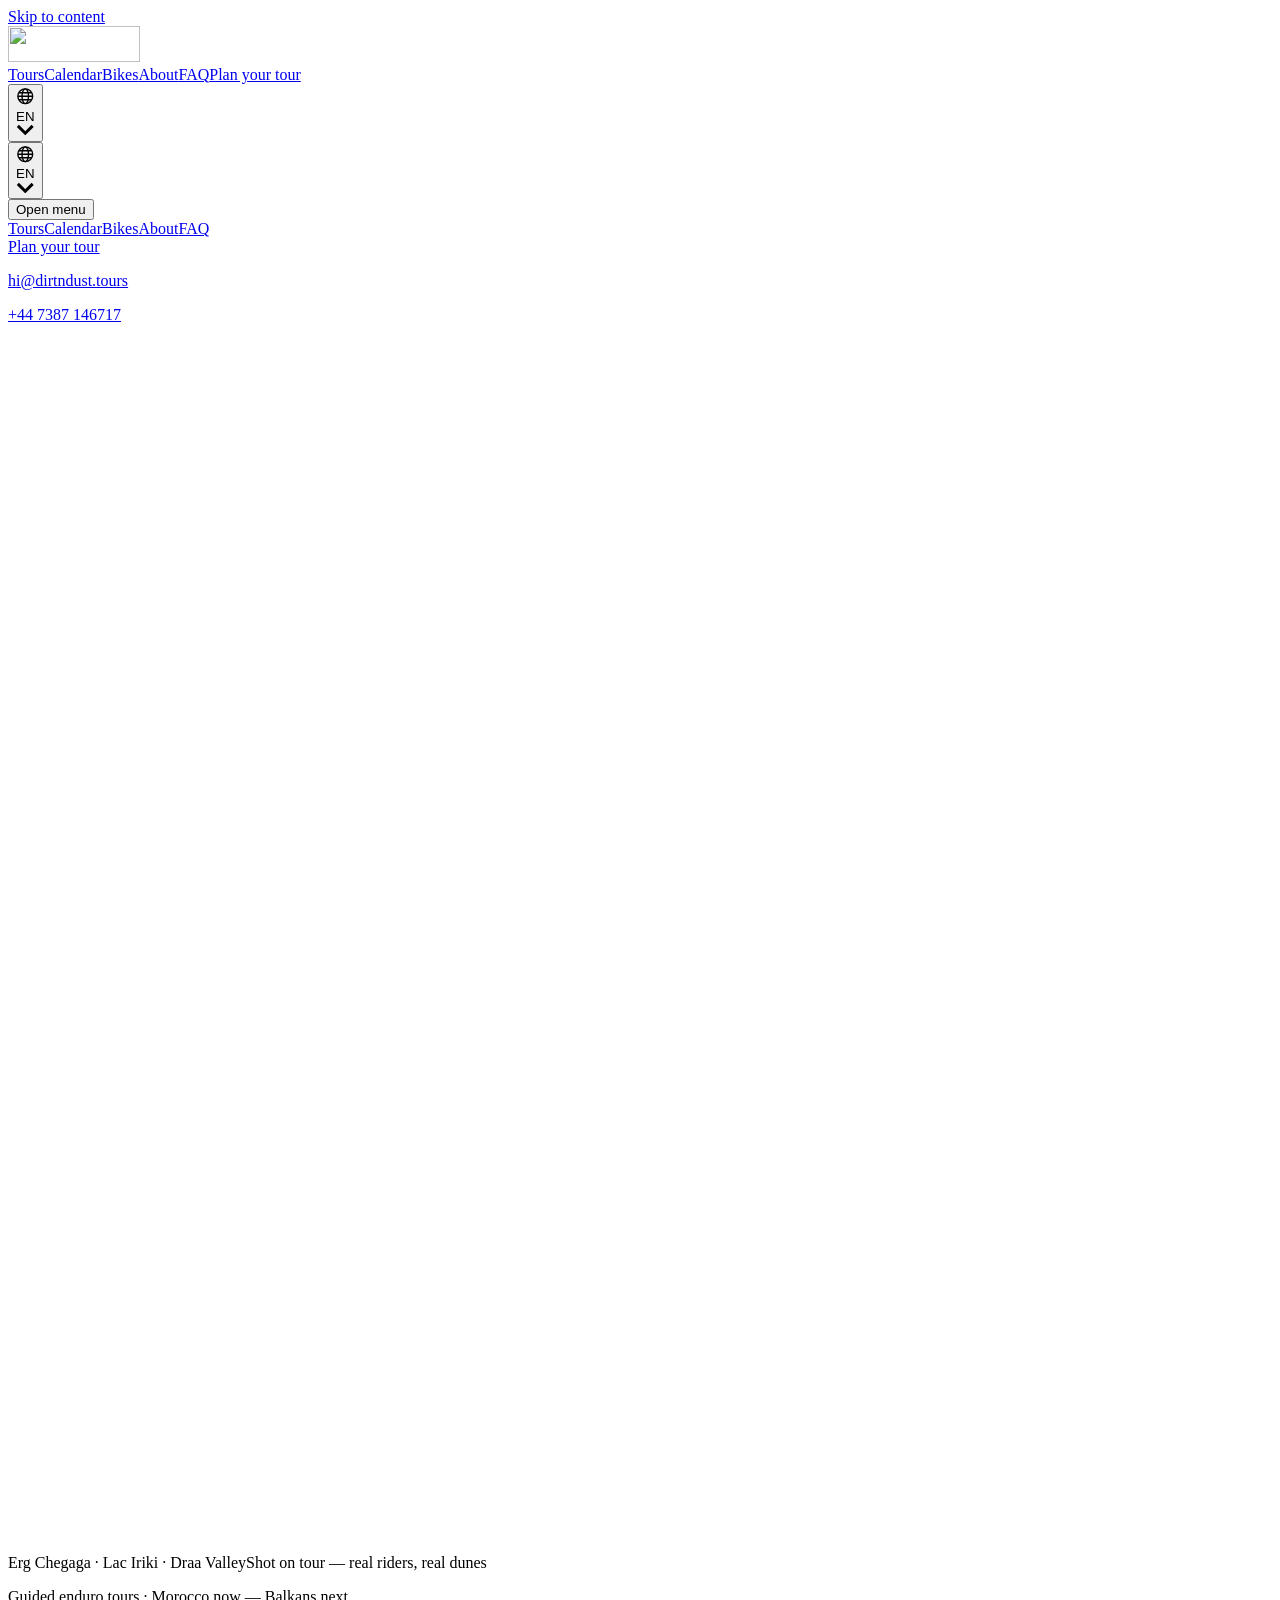
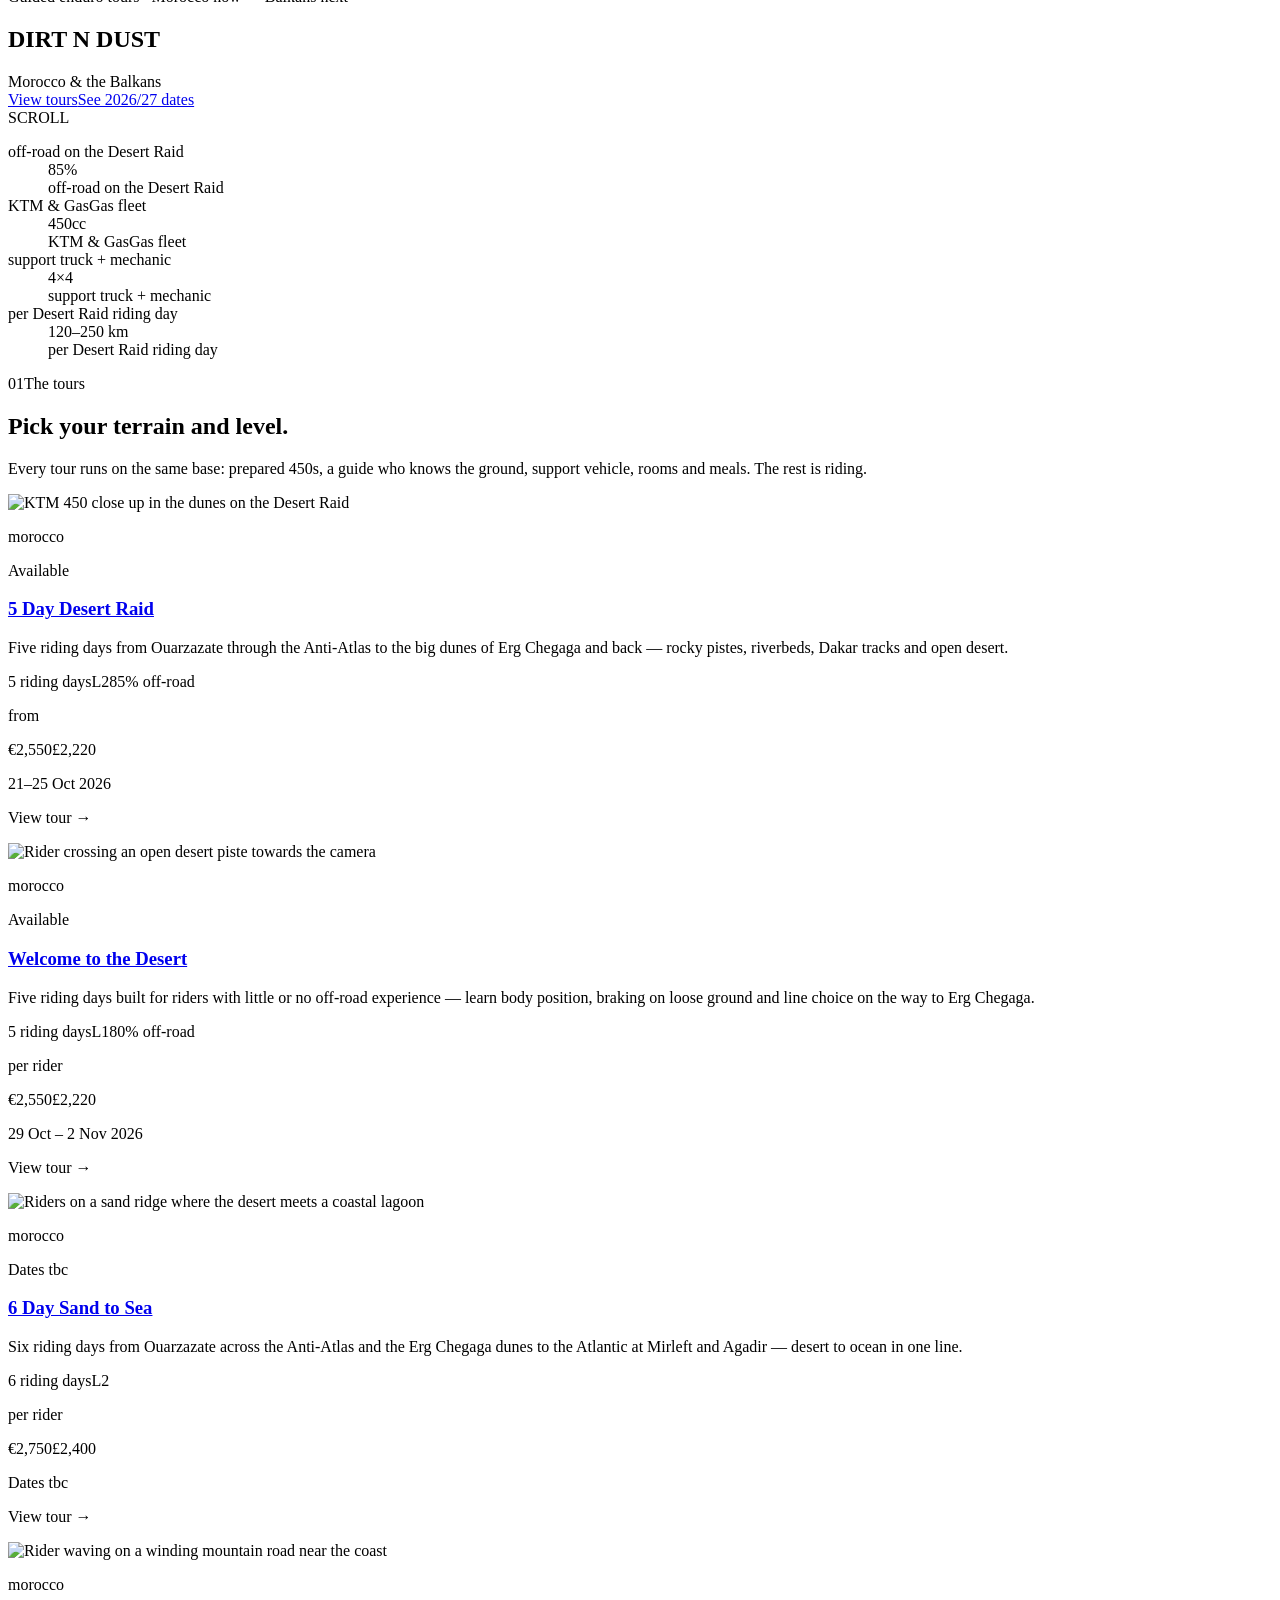
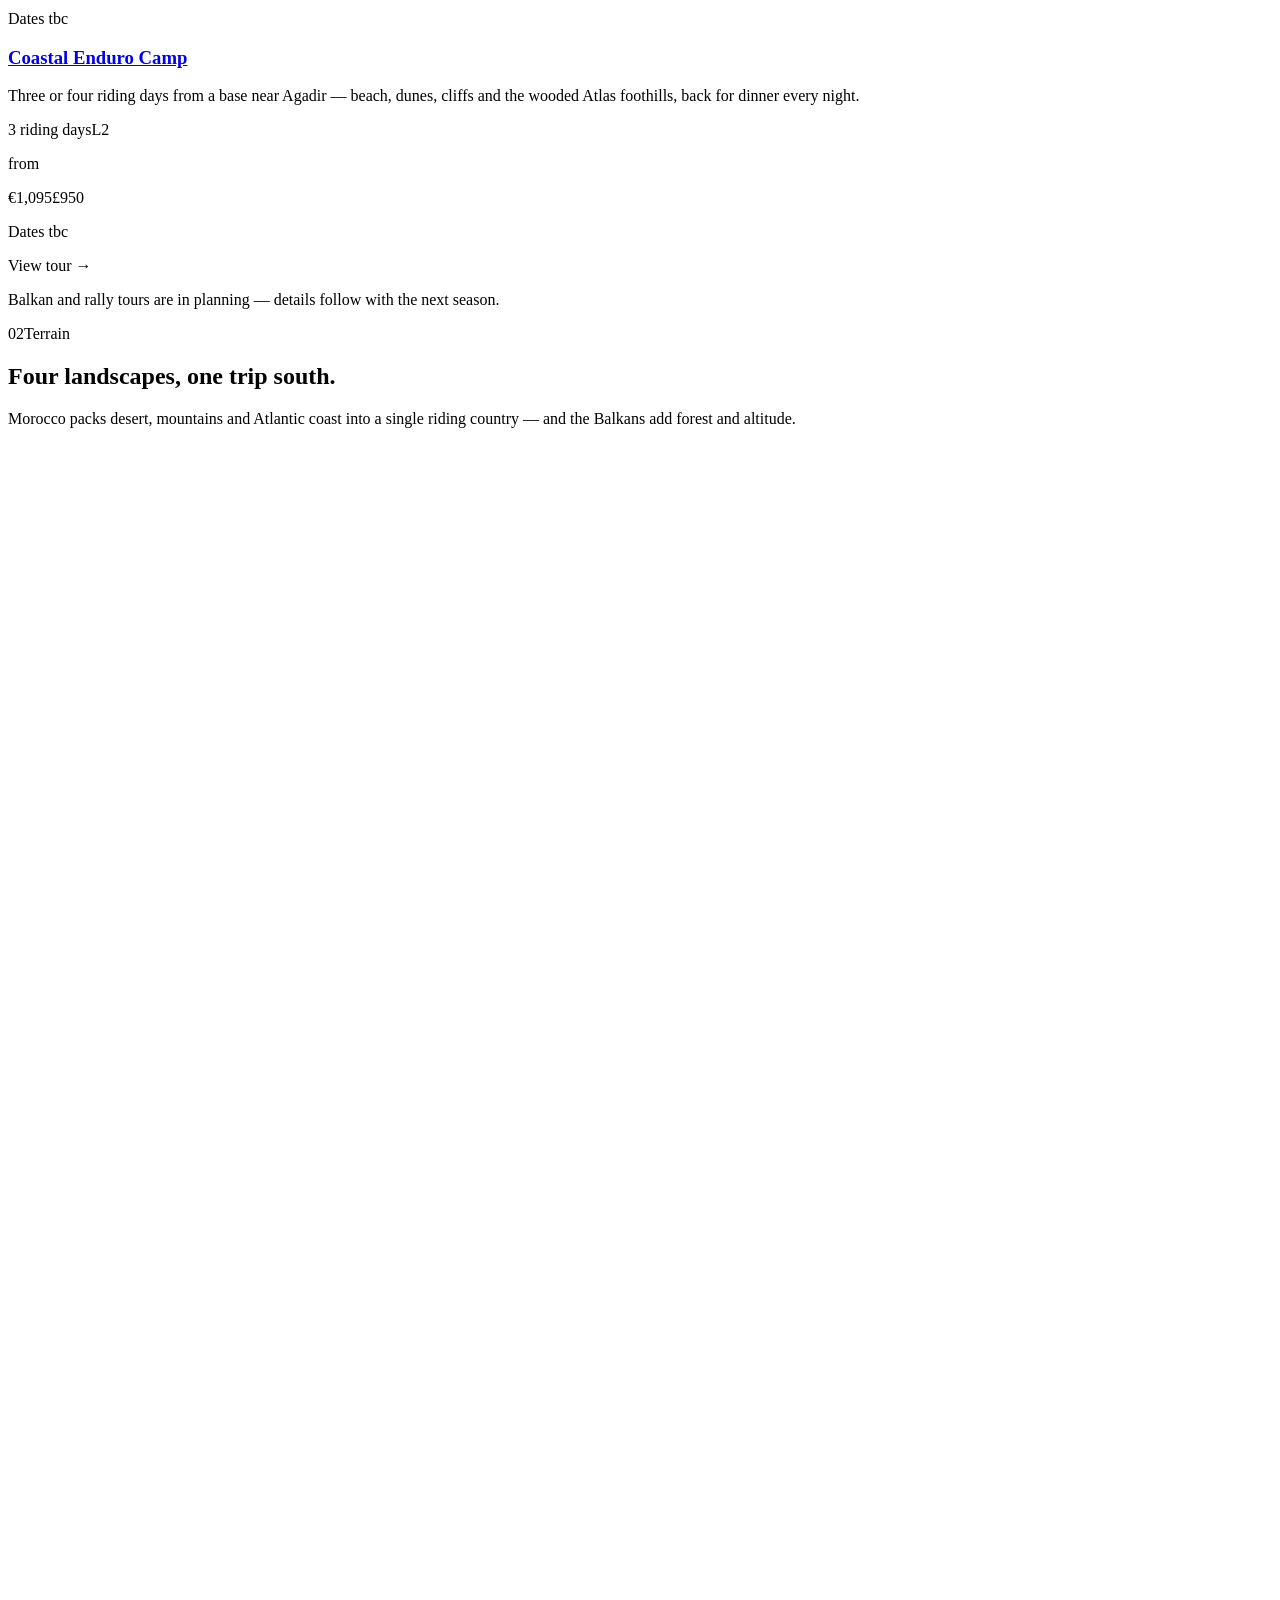
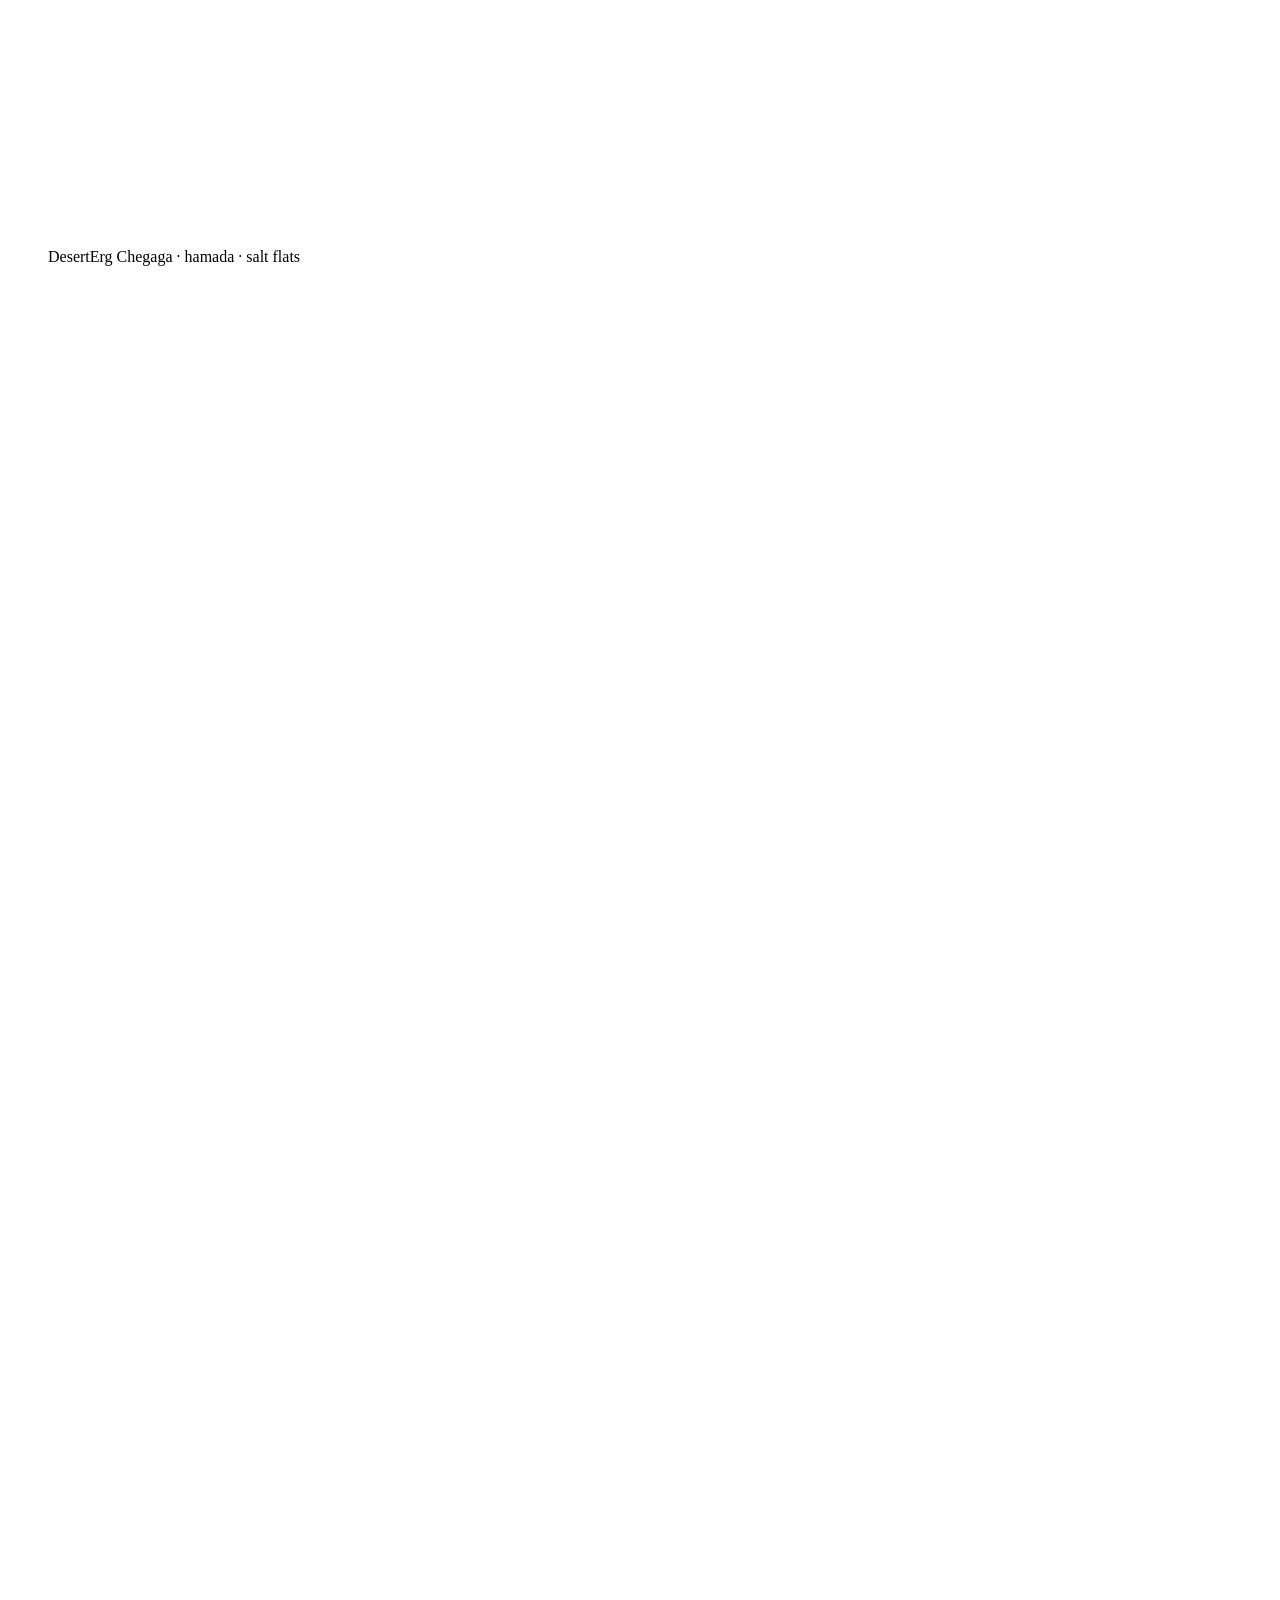
==== index.html @ 6a1f4777 "Deploy: sharper 8K-sourced hero photo, lowered headline group" ====
<!DOCTYPE html><html lang="en" class="archivo_f12ef2be-module__F4vP2G__variable permanent_marker_edfe81a2-module__nK55Da__variable"><head><meta charSet="utf-8"/><meta name="viewport" content="width=device-width, initial-scale=1"/><link rel="preload" href="/dirt-n-dust/_next/static/media/21ca8f3f56c22ca2-s.p.1cp9-4nby68jc.woff2" as="font" crossorigin="" type="font/woff2"/><link rel="preload" href="/dirt-n-dust/_next/static/media/612bd71aa396cae6-s.p.0y-3ea_6ee5g5.woff2" as="font" crossorigin="" type="font/woff2"/><link rel="preload" href="/dirt-n-dust/images/v2/texture-dust-1000.webp" as="image" fetchPriority="high"/><link rel="preload" as="image" href="/dirt-n-dust/logo-black.svg"/><link rel="preload" as="image" imageSrcSet="/dirt-n-dust/images/v2/hero-desert-bg-960.webp 960w, /dirt-n-dust/images/v2/hero-desert-bg-1600.webp 1600w, /dirt-n-dust/images/v2/hero-desert-bg-2560.webp 2560w, /dirt-n-dust/images/v2/hero-desert-bg-3840.webp 3840w" imageSizes="100vw" fetchPriority="high"/><link rel="preload" href="/dirt-n-dust/logo-white.svg" as="image"/><link rel="stylesheet" href="/dirt-n-dust/_next/static/chunks/2oo33hgb5_kdv.css" data-precedence="next"/><link rel="preload" as="script" fetchPriority="low" href="/dirt-n-dust/_next/static/chunks/310vm2bl3xxpt.js"/><script src="/dirt-n-dust/_next/static/chunks/2mmpezlrfmbu5.js" async=""></script><script src="/dirt-n-dust/_next/static/chunks/08ttfj81-47mu.js" async=""></script><script src="/dirt-n-dust/_next/static/chunks/2y06dz0wjtflg.js" async=""></script><script src="/dirt-n-dust/_next/static/chunks/turbopack-2pcagjd6j-n7c.js" async=""></script><script src="/dirt-n-dust/_next/static/chunks/2tr2lhh5-_fk8.js" async="" crossorigin=""></script><script src="/dirt-n-dust/_next/static/chunks/2z8zr00-n2_b4.js" async="" crossorigin=""></script><script src="/dirt-n-dust/_next/static/chunks/1msapfvspjk3q.js" async="" crossorigin=""></script><meta name="next-size-adjust" content=""/><link rel="icon" href="/dirt-n-dust/favicon.png" type="image/png"/><link rel="preload" as="image" href="/dirt-n-dust/images/v2/texture-dust-1000.webp" fetchPriority="high"/><title>Dirt N Dust — Guided Enduro Tours in Morocco &amp; the Balkans</title><meta name="description" content="Guided enduro tours across Morocco and the Balkans. Prepared KTM and GasGas 450s, expert routes, 4x4 support — so you can focus on the ride."/><meta name="robots" content="noindex, nofollow"/><link rel="canonical" href="https://dirtndust.tours/"/><meta property="og:title" content="Dirt N Dust — Guided Enduro Tours in Morocco &amp; the Balkans"/><meta property="og:description" content="Guided enduro tours across Morocco and the Balkans. Prepared bikes, expert routes and full support."/><meta property="og:site_name" content="Dirt N Dust"/><meta property="og:image" content="https://dirtndust.tours/og.png"/><meta property="og:image:width" content="1200"/><meta property="og:image:height" content="630"/><meta property="og:type" content="website"/><meta name="twitter:card" content="summary_large_image"/><meta name="twitter:title" content="Dirt N Dust — Guided Enduro Tours in Morocco &amp; the Balkans"/><meta name="twitter:description" content="Guided enduro tours across Morocco and the Balkans. Prepared bikes, expert routes and full support."/><meta name="twitter:image" content="https://dirtndust.tours/og.png"/><meta name="twitter:image:width" content="1200"/><meta name="twitter:image:height" content="630"/><script>if(!location.search.includes('static')){document.documentElement.classList.add('js');setTimeout(function(){if(!window.__dndAlive)document.documentElement.classList.remove('js')},3000)}</script><script type="application/ld+json">{"@context":"https://schema.org","@type":"Organization","name":"Dirt N Dust","legalName":"Dirt N Dust Limited","url":"https://dirtndust.tours","email":"hi@dirtndust.tours","telephone":"+44 7387 146717","logo":"https://dirtndust.tours/logo-black.svg","sameAs":["https://instagram.com/dirtndust.tours","https://facebook.com/dirtndust.tours"]}</script><script src="/dirt-n-dust/_next/static/chunks/0cz1d0mv5g_q7.js" noModule=""></script></head><body><div hidden=""><!--$--><!--/$--></div><a href="#main" class="sr-only focus:not-sr-only focus:fixed focus:top-3 focus:left-3 focus:z-[100] focus:rounded-md focus:bg-ink focus:px-4 focus:py-2 focus:text-cream">Skip to content</a><link rel="preload" as="image" imageSrcSet="/dirt-n-dust/images/v2/hero-desert-bg-960.webp 960w, /dirt-n-dust/images/v2/hero-desert-bg-1600.webp 1600w, /dirt-n-dust/images/v2/hero-desert-bg-2560.webp 2560w, /dirt-n-dust/images/v2/hero-desert-bg-3840.webp 3840w" imageSizes="100vw" fetchPriority="high"/><script type="application/ld+json">{"@context":"https://schema.org","@type":"FAQPage","mainEntity":[{"@type":"Question","name":"Do I need a motorcycle licence?","acceptedAnswer":{"@type":"Answer","text":"Yes — a full motorcycle licence, your passport and suitable travel/medical insurance are required on every tour."}},{"@type":"Question","name":"How do I get there?","acceptedAnswer":{"@type":"Answer","text":"Direct flights to Ouarzazate run from Paris, Marseille and Barcelona. Marrakech has direct connections from Gatwick, Luton, Stansted, Manchester, Liverpool, Edinburgh, Bristol and Newcastle."}},{"@type":"Question","name":"What happens if I damage the bike?","acceptedAnswer":{"@type":"Answer","text":"Scratches and scuffs are part of riding and tolerated. Broken parts are charged at parts price. A damage deposit of €600 / £500 applies."}},{"@type":"Question","name":"How far do we ride each day?","acceptedAnswer":{"@type":"Answer","text":"Most days cover 120–250 km with around 5–7 hours on the bike, including breaks. Pace and difficulty adapt to the group."}},{"@type":"Question","name":"Can I rent riding gear?","acceptedAnswer":{"@type":"Answer","text":"Yes — helmet, boots and full body armour can be rented per day (full set €30/day, single items €10/day)."}}]}</script><header class="sticky top-0 z-50 border-b border-line bg-paper"><div class="mx-auto flex h-16 max-w-[1280px] items-center justify-between px-6 md:h-[72px] md:px-10"><a class="flex items-center" aria-label="Dirt N Dust — home" href="/dirt-n-dust/"><img src="/dirt-n-dust/logo-black.svg" alt="" width="132" height="36" class="h-8 w-auto md:h-9"/></a><nav class="hidden items-center gap-8 lg:flex" aria-label="Primary"><a class="font-mono text-[0.8125rem] font-medium uppercase tracking-[0.12em] text-ink-soft transition-colors hover:text-accent-deep" href="/dirt-n-dust/#tours">Tours</a><a class="font-mono text-[0.8125rem] font-medium uppercase tracking-[0.12em] text-ink-soft transition-colors hover:text-accent-deep" href="/dirt-n-dust/calendar/">Calendar</a><a class="font-mono text-[0.8125rem] font-medium uppercase tracking-[0.12em] text-ink-soft transition-colors hover:text-accent-deep" href="/dirt-n-dust/bikes/">Bikes</a><a class="font-mono text-[0.8125rem] font-medium uppercase tracking-[0.12em] text-ink-soft transition-colors hover:text-accent-deep" href="/dirt-n-dust/about/">About</a><a class="font-mono text-[0.8125rem] font-medium uppercase tracking-[0.12em] text-ink-soft transition-colors hover:text-accent-deep" href="/dirt-n-dust/#faq">FAQ</a><a class="rounded-md bg-ink px-5 py-2.5 font-mono text-[0.8125rem] font-semibold uppercase tracking-[0.12em] text-paper-raised transition-colors hover:bg-leather" href="/dirt-n-dust/contact/">Plan your tour</a><div class="relative"><button type="button" aria-expanded="false" aria-haspopup="listbox" aria-label="Language: English" class="flex h-9 items-center gap-1.5 rounded-md border border-line px-2.5 font-mono text-[0.75rem] font-semibold uppercase tracking-[0.12em] text-ink-soft transition-colors hover:border-ink hover:text-ink"><svg aria-hidden="true" viewBox="0 0 16 16" class="h-3.5 w-3.5" fill="none" stroke="currentColor" stroke-width="1.2"><circle cx="8" cy="8" r="6.4"></circle><ellipse cx="8" cy="8" rx="2.8" ry="6.4"></ellipse><path d="M1.8 8h12.4M2.6 5h10.8M2.6 11h10.8"></path></svg>EN<svg aria-hidden="true" viewBox="0 0 10 6" class="h-1.5 w-2.5 transition-transform" fill="none" stroke="currentColor" stroke-width="1.6"><path d="M1 1l4 4 4-4"></path></svg></button></div></nav><div class="flex items-center gap-2 lg:hidden"><div class="relative"><button type="button" aria-expanded="false" aria-haspopup="listbox" aria-label="Language: English" class="flex h-9 items-center gap-1.5 rounded-md border border-line px-2.5 font-mono text-[0.75rem] font-semibold uppercase tracking-[0.12em] text-ink-soft transition-colors hover:border-ink hover:text-ink"><svg aria-hidden="true" viewBox="0 0 16 16" class="h-3.5 w-3.5" fill="none" stroke="currentColor" stroke-width="1.2"><circle cx="8" cy="8" r="6.4"></circle><ellipse cx="8" cy="8" rx="2.8" ry="6.4"></ellipse><path d="M1.8 8h12.4M2.6 5h10.8M2.6 11h10.8"></path></svg>EN<svg aria-hidden="true" viewBox="0 0 10 6" class="h-1.5 w-2.5 transition-transform" fill="none" stroke="currentColor" stroke-width="1.6"><path d="M1 1l4 4 4-4"></path></svg></button></div><button type="button" class="flex h-11 w-11 flex-col items-center justify-center gap-1.5" aria-expanded="false" aria-controls="mobile-nav"><span class="sr-only">Open menu</span><span aria-hidden="true" class="h-0.5 w-6 bg-ink transition-transform duration-200"></span><span aria-hidden="true" class="h-0.5 w-6 bg-ink transition-opacity duration-200"></span><span aria-hidden="true" class="h-0.5 w-6 bg-ink transition-transform duration-200"></span></button></div></div><div id="mobile-nav" class="fixed inset-x-0 top-16 bottom-0 z-40 flex-col overflow-y-auto bg-paper px-6 pt-6 pb-12 lg:hidden hidden"><nav aria-label="Mobile" class="flex flex-col divide-y divide-line"><a class="py-5 text-2xl font-bold tracking-[-0.01em] text-ink" href="/dirt-n-dust/#tours">Tours</a><a class="py-5 text-2xl font-bold tracking-[-0.01em] text-ink" href="/dirt-n-dust/calendar/">Calendar</a><a class="py-5 text-2xl font-bold tracking-[-0.01em] text-ink" href="/dirt-n-dust/bikes/">Bikes</a><a class="py-5 text-2xl font-bold tracking-[-0.01em] text-ink" href="/dirt-n-dust/about/">About</a><a class="py-5 text-2xl font-bold tracking-[-0.01em] text-ink" href="/dirt-n-dust/#faq">FAQ</a></nav><a class="mt-8 inline-flex items-center justify-center rounded-md bg-ink px-6 py-4 font-mono text-sm font-semibold uppercase tracking-[0.12em] text-paper-raised" href="/dirt-n-dust/contact/">Plan your tour</a><div class="mt-10 space-y-2 font-mono text-sm text-ink-muted"><p><a href="mailto:hi@dirtndust.tours" class="hover:text-accent">hi@dirtndust.tours</a></p><p><a href="tel:+447387146717" class="hover:text-accent">+44 7387 146717</a></p></div></div></header><main id="main"><section id="top" class="relative isolate flex min-h-[640px] flex-col overflow-hidden bg-night text-paper-raised md:min-h-[max(640px,calc(100svh_-_72px))]"><div aria-hidden="true" class="pointer-events-none absolute inset-0"><div class="absolute inset-0" style="transform:translate3d(calc(var(--px, 0) * -8px), calc(var(--py, 0) * -5px), 0) scale(1.05)"><img src="/dirt-n-dust/images/v2/hero-desert-bg-1600.webp" srcSet="/dirt-n-dust/images/v2/hero-desert-bg-960.webp 960w, /dirt-n-dust/images/v2/hero-desert-bg-1600.webp 1600w, /dirt-n-dust/images/v2/hero-desert-bg-2560.webp 2560w, /dirt-n-dust/images/v2/hero-desert-bg-3840.webp 3840w" sizes="100vw" alt="" width="1600" height="1210" loading="eager" fetchPriority="high" decoding="async" class="h-full w-full object-cover" style="object-position:50% 58%"/></div><div aria-hidden="true" class="pointer-events-none absolute inset-0 bg-repeat opacity-[0.12]" style="background-image:url(/dirt-n-dust/images/v2/texture-dust-1000.webp);background-size:1000px auto"></div><div class="absolute inset-0" style="background:linear-gradient(to bottom, rgb(10 7 3 / 0.72) 0%, transparent 34%), linear-gradient(to top, rgb(8 6 2 / 0.78) 0%, transparent 32%), radial-gradient(120% 95% at 50% 42%, transparent 55%, rgb(0 0 0 / 0.5) 100%)"></div></div><span class="absolute left-4 top-1/2 hidden -translate-y-1/2 font-mono text-[0.625rem] uppercase tracking-[0.2em] text-paper-raised/40 [writing-mode:vertical-rl] lg:block">Erg Chegaga · Lac Iriki · Draa Valley</span><span class="absolute right-4 top-1/2 hidden -translate-y-1/2 font-mono text-[0.625rem] uppercase tracking-[0.2em] text-paper-raised/40 [writing-mode:vertical-rl] lg:block">Shot on tour — real riders, real dunes</span><div class="relative mx-auto flex w-full max-w-[1280px] flex-1 flex-col items-center px-6 pt-8 text-center md:px-10 md:pt-10"><p class="hero-rise mt-auto font-mono text-[0.8125rem] font-medium uppercase tracking-[0.18em] text-sand">Guided enduro tours · Morocco now — Balkans next</p><div class="relative mt-4 w-full"><h1 class="font-display text-[clamp(2.1rem,10.5vw,8.5rem)] leading-[0.95] text-white"><span class="hero-line block" style="animation-delay:0.08s">DIRT N DUST</span></h1><span class="hero-rise relative z-20 mt-2 block rotate-[-4deg] font-marker text-[clamp(1.3rem,3.4vw,2.6rem)] text-sand md:absolute md:top-full md:right-[4%] md:mt-[-0.55em]" style="animation-delay:0.3s">Morocco &amp; the Balkans</span></div><div class="hero-rise relative z-20 mt-10 flex flex-wrap items-center justify-center gap-4 md:mt-14" style="animation-delay:0.45s"><a href="#tours" class="inline-flex items-center justify-center gap-2 rounded-md px-6 py-3.5 font-mono text-[0.8125rem] font-semibold uppercase tracking-[0.12em] transition-all duration-200 bg-sand text-ink hover:-translate-y-0.5 hover:bg-accent">View tours</a><a href="#calendar" class="inline-flex items-center justify-center gap-2 rounded-md px-6 py-3.5 font-mono text-[0.8125rem] font-semibold uppercase tracking-[0.12em] transition-all duration-200 border border-night-border bg-transparent text-cream hover:-translate-y-0.5 hover:border-sand">See 2026/27 dates</a></div><div class="mt-auto w-full pt-8"><div aria-hidden="true" class="hero-rise pointer-events-none mx-auto mb-3 flex w-fit flex-col items-center gap-1.5 max-lg:hidden" style="animation-delay:1s"><span class="font-mono text-[0.625rem] tracking-[0.2em] text-paper-raised/40">SCROLL</span><span class="scroll-cue block h-6 w-px bg-paper-raised/40"></span></div><dl class="hero-rise grid grid-cols-2 gap-x-8 gap-y-5 border-t border-night-border py-4 md:grid-cols-4" style="animation-delay:0.6s"><div><dt class="sr-only">off-road on the Desert Raid</dt><dd class="text-xl font-extrabold tracking-[-0.01em] text-white"><span>85%</span></dd><dd class="mt-1 font-mono text-[0.6875rem] uppercase tracking-[0.1em] text-[#a99f83]">off-road on the Desert Raid</dd></div><div><dt class="sr-only">KTM &amp; GasGas fleet</dt><dd class="text-xl font-extrabold tracking-[-0.01em] text-white"><span>450cc</span></dd><dd class="mt-1 font-mono text-[0.6875rem] uppercase tracking-[0.1em] text-[#a99f83]">KTM &amp; GasGas fleet</dd></div><div><dt class="sr-only">support truck + mechanic</dt><dd class="text-xl font-extrabold tracking-[-0.01em] text-white">4×4</dd><dd class="mt-1 font-mono text-[0.6875rem] uppercase tracking-[0.1em] text-[#a99f83]">support truck + mechanic</dd></div><div><dt class="sr-only">per Desert Raid riding day</dt><dd class="text-xl font-extrabold tracking-[-0.01em] text-white">120–250 km</dd><dd class="mt-1 font-mono text-[0.6875rem] uppercase tracking-[0.1em] text-[#a99f83]">per Desert Raid riding day</dd></div></dl></div></div></section><section id="tours" class="scroll-mt-20"><div class="mx-auto max-w-[1280px] px-6 py-20 md:px-10 md:py-28"><div class="flex flex-wrap items-end justify-between gap-6"><header class="reveal max-w-2xl"><p class="flex items-baseline gap-3 font-mono text-[0.8125rem] font-medium uppercase tracking-[0.16em] text-rust"><span aria-hidden="true">01</span><span aria-hidden="true" class="grow-line h-px w-8 self-center bg-line-strong"></span>The tours</p><h2 class="font-display mt-5 text-[clamp(1.7rem,3.4vw,2.75rem)] leading-[1.12] text-ink" style="perspective:600px">Pick your terrain and level.</h2><p class="mt-5 max-w-[62ch] text-[1.0625rem] leading-[1.65] text-ink-muted">Every tour runs on the same base: prepared 450s, a guide who knows the ground, support vehicle, rooms and meals. The rest is riding.</p></header></div><div class="reveal-stagger mt-12 grid gap-5 md:grid-cols-2 xl:grid-cols-4"><div class="h-full reveal"><div class="tilt-3d relative h-full"><article class="group relative flex h-full flex-col overflow-hidden rounded-lg border border-line bg-paper-raised transition-all duration-300 hover:-translate-y-1 hover:shadow-[0_18px_50px_-18px_rgba(34,22,9,0.28)]"><span aria-hidden="true" class="absolute bottom-0 left-0 z-10 h-[3px] w-full origin-left scale-x-0 bg-accent transition-transform duration-300 ease-out group-hover:scale-x-100"></span><div class="relative aspect-[4/3] overflow-hidden"><img src="/dirt-n-dust/images/v2/tour-desert-raid-800.webp" srcSet="/dirt-n-dust/images/v2/tour-desert-raid-480.webp 480w, /dirt-n-dust/images/v2/tour-desert-raid-800.webp 800w, /dirt-n-dust/images/v2/tour-desert-raid-1200.webp 1200w" sizes="(min-width: 1280px) 300px, (min-width: 768px) 45vw, 100vw" width="3328" height="4992" alt="KTM 450 close up in the dunes on the Desert Raid" loading="lazy" decoding="async" class="h-full w-full object-cover transition-transform duration-500 ease-out group-hover:scale-[1.03]"/></div><div class="flex flex-1 flex-col p-6"><div class="flex items-center justify-between gap-3"><p class="font-mono text-xs font-medium uppercase tracking-[0.14em] text-rust">morocco</p><span class="inline-flex items-center gap-2 font-mono text-xs font-medium uppercase tracking-[0.1em] text-accent-deep"><span aria-hidden="true" class="h-1.5 w-1.5 rounded-full bg-accent"></span>Available</span></div><h3 class="mt-3 text-[1.375rem] leading-snug font-bold tracking-[-0.01em]"><a class="after:absolute after:inset-0 after:z-20" href="/dirt-n-dust/tours/5-day-desert-raid/">5 Day Desert Raid</a></h3><p class="mt-2 text-[0.9375rem] leading-[1.6] text-ink-muted">Five riding days from Ouarzazate through the Anti-Atlas to the big dunes of Erg Chegaga and back — rocky pistes, riverbeds, Dakar tracks and open desert.</p><div class="mt-5 flex flex-wrap items-center gap-x-5 gap-y-2 border-t border-line pt-4 font-mono text-[0.8125rem] text-ink-soft"><span>5<!-- --> riding days</span><span class="inline-flex items-center gap-1.5" role="img" aria-label="Difficulty: Level 2 of 3"><span aria-hidden="true" class="h-3 w-1.5 skew-x-[-12deg] bg-rust"></span><span aria-hidden="true" class="h-3 w-1.5 skew-x-[-12deg] bg-rust"></span><span aria-hidden="true" class="h-3 w-1.5 skew-x-[-12deg] bg-line-strong"></span><span class="ml-1 font-mono text-xs uppercase tracking-[0.1em] opacity-80">L<!-- -->2</span></span><span>85<!-- -->% off-road</span></div><div class="mt-auto flex items-end justify-between gap-3 pt-5"><div><p class="font-mono text-xs uppercase tracking-[0.12em] text-sage-deep">from</p><p class="text-xl font-extrabold tracking-[-0.01em]">€2,550<span class="ml-2 text-sm font-semibold text-ink-muted">£<!-- -->2,220</span></p></div><p class="text-right font-mono text-[0.8125rem] text-ink-soft">21–25 Oct 2026</p></div><p aria-hidden="true" class="mt-5 border-t border-line pt-4 font-mono text-xs font-medium uppercase tracking-[0.14em] text-accent-deep transition-colors group-hover:text-ink">View tour →</p></div></article><span aria-hidden="true" class="tilt-glare rounded-lg"></span></div></div><div class="h-full reveal"><div class="tilt-3d relative h-full"><article class="group relative flex h-full flex-col overflow-hidden rounded-lg border border-line bg-paper-raised transition-all duration-300 hover:-translate-y-1 hover:shadow-[0_18px_50px_-18px_rgba(34,22,9,0.28)]"><span aria-hidden="true" class="absolute bottom-0 left-0 z-10 h-[3px] w-full origin-left scale-x-0 bg-accent transition-transform duration-300 ease-out group-hover:scale-x-100"></span><div class="relative aspect-[4/3] overflow-hidden"><img src="/dirt-n-dust/images/v2/tour-welcome-desert-800.webp" srcSet="/dirt-n-dust/images/v2/tour-welcome-desert-480.webp 480w, /dirt-n-dust/images/v2/tour-welcome-desert-800.webp 800w, /dirt-n-dust/images/v2/tour-welcome-desert-1200.webp 1200w" sizes="(min-width: 1280px) 300px, (min-width: 768px) 45vw, 100vw" width="6144" height="8160" alt="Rider crossing an open desert piste towards the camera" loading="lazy" decoding="async" class="h-full w-full object-cover transition-transform duration-500 ease-out group-hover:scale-[1.03]"/></div><div class="flex flex-1 flex-col p-6"><div class="flex items-center justify-between gap-3"><p class="font-mono text-xs font-medium uppercase tracking-[0.14em] text-rust">morocco</p><span class="inline-flex items-center gap-2 font-mono text-xs font-medium uppercase tracking-[0.1em] text-accent-deep"><span aria-hidden="true" class="h-1.5 w-1.5 rounded-full bg-accent"></span>Available</span></div><h3 class="mt-3 text-[1.375rem] leading-snug font-bold tracking-[-0.01em]"><a class="after:absolute after:inset-0 after:z-20" href="/dirt-n-dust/tours/5-day-welcome-to-the-desert/">Welcome to the Desert</a></h3><p class="mt-2 text-[0.9375rem] leading-[1.6] text-ink-muted">Five riding days built for riders with little or no off-road experience — learn body position, braking on loose ground and line choice on the way to Erg Chegaga.</p><div class="mt-5 flex flex-wrap items-center gap-x-5 gap-y-2 border-t border-line pt-4 font-mono text-[0.8125rem] text-ink-soft"><span>5<!-- --> riding days</span><span class="inline-flex items-center gap-1.5" role="img" aria-label="Difficulty: Level 1 of 3"><span aria-hidden="true" class="h-3 w-1.5 skew-x-[-12deg] bg-rust"></span><span aria-hidden="true" class="h-3 w-1.5 skew-x-[-12deg] bg-line-strong"></span><span aria-hidden="true" class="h-3 w-1.5 skew-x-[-12deg] bg-line-strong"></span><span class="ml-1 font-mono text-xs uppercase tracking-[0.1em] opacity-80">L<!-- -->1</span></span><span>80<!-- -->% off-road</span></div><div class="mt-auto flex items-end justify-between gap-3 pt-5"><div><p class="font-mono text-xs uppercase tracking-[0.12em] text-sage-deep">per rider</p><p class="text-xl font-extrabold tracking-[-0.01em]">€2,550<span class="ml-2 text-sm font-semibold text-ink-muted">£<!-- -->2,220</span></p></div><p class="text-right font-mono text-[0.8125rem] text-ink-soft">29 Oct – 2 Nov 2026</p></div><p aria-hidden="true" class="mt-5 border-t border-line pt-4 font-mono text-xs font-medium uppercase tracking-[0.14em] text-accent-deep transition-colors group-hover:text-ink">View tour →</p></div></article><span aria-hidden="true" class="tilt-glare rounded-lg"></span></div></div><div class="h-full reveal"><div class="tilt-3d relative h-full"><article class="group relative flex h-full flex-col overflow-hidden rounded-lg border border-line bg-paper-raised transition-all duration-300 hover:-translate-y-1 hover:shadow-[0_18px_50px_-18px_rgba(34,22,9,0.28)]"><span aria-hidden="true" class="absolute bottom-0 left-0 z-10 h-[3px] w-full origin-left scale-x-0 bg-accent transition-transform duration-300 ease-out group-hover:scale-x-100"></span><div class="relative aspect-[4/3] overflow-hidden"><img src="/dirt-n-dust/images/v2/tour-sand-to-sea-800.webp" srcSet="/dirt-n-dust/images/v2/tour-sand-to-sea-480.webp 480w, /dirt-n-dust/images/v2/tour-sand-to-sea-800.webp 800w, /dirt-n-dust/images/v2/tour-sand-to-sea-1200.webp 1200w" sizes="(min-width: 1280px) 300px, (min-width: 768px) 45vw, 100vw" width="4000" height="3000" alt="Riders on a sand ridge where the desert meets a coastal lagoon" loading="lazy" decoding="async" class="h-full w-full object-cover transition-transform duration-500 ease-out group-hover:scale-[1.03]"/></div><div class="flex flex-1 flex-col p-6"><div class="flex items-center justify-between gap-3"><p class="font-mono text-xs font-medium uppercase tracking-[0.14em] text-rust">morocco</p><span class="inline-flex items-center gap-2 font-mono text-xs font-medium uppercase tracking-[0.1em] text-sage-deep"><span aria-hidden="true" class="h-1.5 w-1.5 rounded-full bg-sage"></span>Dates tbc</span></div><h3 class="mt-3 text-[1.375rem] leading-snug font-bold tracking-[-0.01em]"><a class="after:absolute after:inset-0 after:z-20" href="/dirt-n-dust/tours/6-day-sand-to-sea/">6 Day Sand to Sea</a></h3><p class="mt-2 text-[0.9375rem] leading-[1.6] text-ink-muted">Six riding days from Ouarzazate across the Anti-Atlas and the Erg Chegaga dunes to the Atlantic at Mirleft and Agadir — desert to ocean in one line.</p><div class="mt-5 flex flex-wrap items-center gap-x-5 gap-y-2 border-t border-line pt-4 font-mono text-[0.8125rem] text-ink-soft"><span>6<!-- --> riding days</span><span class="inline-flex items-center gap-1.5" role="img" aria-label="Difficulty: Level 2 of 3"><span aria-hidden="true" class="h-3 w-1.5 skew-x-[-12deg] bg-rust"></span><span aria-hidden="true" class="h-3 w-1.5 skew-x-[-12deg] bg-rust"></span><span aria-hidden="true" class="h-3 w-1.5 skew-x-[-12deg] bg-line-strong"></span><span class="ml-1 font-mono text-xs uppercase tracking-[0.1em] opacity-80">L<!-- -->2</span></span></div><div class="mt-auto flex items-end justify-between gap-3 pt-5"><div><p class="font-mono text-xs uppercase tracking-[0.12em] text-sage-deep">per rider</p><p class="text-xl font-extrabold tracking-[-0.01em]">€2,750<span class="ml-2 text-sm font-semibold text-ink-muted">£<!-- -->2,400</span></p></div><p class="text-right font-mono text-[0.8125rem] text-ink-soft">Dates tbc</p></div><p aria-hidden="true" class="mt-5 border-t border-line pt-4 font-mono text-xs font-medium uppercase tracking-[0.14em] text-accent-deep transition-colors group-hover:text-ink">View tour →</p></div></article><span aria-hidden="true" class="tilt-glare rounded-lg"></span></div></div><div class="h-full reveal"><div class="tilt-3d relative h-full"><article class="group relative flex h-full flex-col overflow-hidden rounded-lg border border-line bg-paper-raised transition-all duration-300 hover:-translate-y-1 hover:shadow-[0_18px_50px_-18px_rgba(34,22,9,0.28)]"><span aria-hidden="true" class="absolute bottom-0 left-0 z-10 h-[3px] w-full origin-left scale-x-0 bg-accent transition-transform duration-300 ease-out group-hover:scale-x-100"></span><div class="relative aspect-[4/3] overflow-hidden"><img src="/dirt-n-dust/images/v2/tour-coastal-camp-800.webp" srcSet="/dirt-n-dust/images/v2/tour-coastal-camp-480.webp 480w, /dirt-n-dust/images/v2/tour-coastal-camp-800.webp 800w, /dirt-n-dust/images/v2/tour-coastal-camp-1200.webp 1200w" sizes="(min-width: 1280px) 300px, (min-width: 768px) 45vw, 100vw" width="4992" height="3328" alt="Rider waving on a winding mountain road near the coast" loading="lazy" decoding="async" class="h-full w-full object-cover transition-transform duration-500 ease-out group-hover:scale-[1.03]"/></div><div class="flex flex-1 flex-col p-6"><div class="flex items-center justify-between gap-3"><p class="font-mono text-xs font-medium uppercase tracking-[0.14em] text-rust">morocco</p><span class="inline-flex items-center gap-2 font-mono text-xs font-medium uppercase tracking-[0.1em] text-sage-deep"><span aria-hidden="true" class="h-1.5 w-1.5 rounded-full bg-sage"></span>Dates tbc</span></div><h3 class="mt-3 text-[1.375rem] leading-snug font-bold tracking-[-0.01em]"><a class="after:absolute after:inset-0 after:z-20" href="/dirt-n-dust/tours/coastal-enduro-camp/">Coastal Enduro Camp</a></h3><p class="mt-2 text-[0.9375rem] leading-[1.6] text-ink-muted">Three or four riding days from a base near Agadir — beach, dunes, cliffs and the wooded Atlas foothills, back for dinner every night.</p><div class="mt-5 flex flex-wrap items-center gap-x-5 gap-y-2 border-t border-line pt-4 font-mono text-[0.8125rem] text-ink-soft"><span>3<!-- --> riding days</span><span class="inline-flex items-center gap-1.5" role="img" aria-label="Difficulty: Level 2 of 3"><span aria-hidden="true" class="h-3 w-1.5 skew-x-[-12deg] bg-rust"></span><span aria-hidden="true" class="h-3 w-1.5 skew-x-[-12deg] bg-rust"></span><span aria-hidden="true" class="h-3 w-1.5 skew-x-[-12deg] bg-line-strong"></span><span class="ml-1 font-mono text-xs uppercase tracking-[0.1em] opacity-80">L<!-- -->2</span></span></div><div class="mt-auto flex items-end justify-between gap-3 pt-5"><div><p class="font-mono text-xs uppercase tracking-[0.12em] text-sage-deep">from</p><p class="text-xl font-extrabold tracking-[-0.01em]">€1,095<span class="ml-2 text-sm font-semibold text-ink-muted">£<!-- -->950</span></p></div><p class="text-right font-mono text-[0.8125rem] text-ink-soft">Dates tbc</p></div><p aria-hidden="true" class="mt-5 border-t border-line pt-4 font-mono text-xs font-medium uppercase tracking-[0.14em] text-accent-deep transition-colors group-hover:text-ink">View tour →</p></div></article><span aria-hidden="true" class="tilt-glare rounded-lg"></span></div></div></div><p class="reveal mt-8 font-mono text-[0.8125rem] text-sage-deep">Balkan and rally tours are in planning — details follow with the next season.</p></div></section><section class="bg-paper-deep"><div class="mx-auto max-w-[1280px] px-6 py-20 md:px-10 md:py-28"><header class="reveal max-w-2xl"><p class="flex items-baseline gap-3 font-mono text-[0.8125rem] font-medium uppercase tracking-[0.16em] text-rust"><span aria-hidden="true">02</span><span aria-hidden="true" class="grow-line h-px w-8 self-center bg-line-strong"></span>Terrain</p><h2 class="font-display mt-5 text-[clamp(1.7rem,3.4vw,2.75rem)] leading-[1.12] text-ink" style="perspective:600px">Four landscapes, one trip south.</h2><p class="mt-5 max-w-[62ch] text-[1.0625rem] leading-[1.65] text-ink-muted">Morocco packs desert, mountains and Atlantic coast into a single riding country — and the Balkans add forest and altitude.</p></header><div class="reveal-stagger mt-12 grid gap-5 md:grid-cols-12"><figure class="reveal group md:col-span-7"><div class="duotone relative isolate overflow-hidden rounded-lg border border-line"><img src="/dirt-n-dust/images/v2/land-desert-800.webp" srcSet="/dirt-n-dust/images/v2/land-desert-480.webp 480w, /dirt-n-dust/images/v2/land-desert-800.webp 800w, /dirt-n-dust/images/v2/land-desert-1200.webp 1200w" sizes="(min-width: 768px) 50vw, 100vw" width="4000" height="3000" alt="Bikes and riders on the open desert plain south of the Anti-Atlas" loading="lazy" decoding="async" class="aspect-[16/10] w-full object-cover transition-transform duration-500 ease-out group-hover:scale-[1.03]"/></div><figcaption class="mt-3 flex flex-wrap items-baseline justify-between gap-2"><span class="text-lg font-bold tracking-[-0.01em]">Desert</span><span class="font-mono text-[0.6875rem] uppercase tracking-[0.12em] text-sage-deep">Erg Chegaga · hamada · salt flats</span></figcaption></figure><figure class="reveal group md:col-span-5"><div class="duotone relative isolate overflow-hidden rounded-lg border border-line"><img src="/dirt-n-dust/images/v2/land-coast-800.webp" srcSet="/dirt-n-dust/images/v2/land-coast-480.webp 480w, /dirt-n-dust/images/v2/land-coast-800.webp 800w, /dirt-n-dust/images/v2/land-coast-1200.webp 1200w" sizes="(min-width: 768px) 50vw, 100vw" width="4000" height="3000" alt="Lone rider on the Atlantic beach below coastal dunes" loading="lazy" decoding="async" class="aspect-[8/7] w-full object-cover transition-transform duration-500 ease-out group-hover:scale-[1.03]"/></div><figcaption class="mt-3 flex flex-wrap items-baseline justify-between gap-2"><span class="text-lg font-bold tracking-[-0.01em]">Coast</span><span class="font-mono text-[0.6875rem] uppercase tracking-[0.12em] text-sage-deep">Atlantic beaches · dunes · cliffs</span></figcaption></figure><figure class="reveal group md:col-span-5"><div class="duotone relative isolate overflow-hidden rounded-lg border border-line"><img src="/dirt-n-dust/images/v2/land-mountains-800.webp" srcSet="/dirt-n-dust/images/v2/land-mountains-480.webp 480w, /dirt-n-dust/images/v2/land-mountains-800.webp 800w, /dirt-n-dust/images/v2/land-mountains-1200.webp 1200w" sizes="(min-width: 768px) 50vw, 100vw" width="6144" height="8160" alt="River winding through a deep gorge in the Atlas mountains" loading="lazy" decoding="async" class="aspect-[8/7] w-full object-cover transition-transform duration-500 ease-out group-hover:scale-[1.03]"/></div><figcaption class="mt-3 flex flex-wrap items-baseline justify-between gap-2"><span class="text-lg font-bold tracking-[-0.01em]">Mountains</span><span class="font-mono text-[0.6875rem] uppercase tracking-[0.12em] text-sage-deep">Anti-Atlas · gorges · river crossings</span></figcaption></figure><figure class="reveal group md:col-span-7"><div class="duotone relative isolate overflow-hidden rounded-lg border border-line"><img src="/dirt-n-dust/images/v2/land-rally-800.webp" srcSet="/dirt-n-dust/images/v2/land-rally-480.webp 480w, /dirt-n-dust/images/v2/land-rally-800.webp 800w, /dirt-n-dust/images/v2/land-rally-1200.webp 1200w" sizes="(min-width: 768px) 50vw, 100vw" width="6144" height="8160" alt="Dust trail of a rider crossing a vast open plain" loading="lazy" decoding="async" class="aspect-[16/10] w-full object-cover transition-transform duration-500 ease-out group-hover:scale-[1.03]"/></div><figcaption class="mt-3 flex flex-wrap items-baseline justify-between gap-2"><span class="text-lg font-bold tracking-[-0.01em]">Rally</span><span class="font-mono text-[0.6875rem] uppercase tracking-[0.12em] text-sage-deep">Dakar pistes · navigation · speed</span></figcaption></figure></div></div></section><section class="relative bg-night text-cream"><div aria-hidden="true" class="pointer-events-none absolute inset-0 bg-repeat opacity-30" style="background-image:url(/dirt-n-dust/images/v2/texture-dust-1000.webp);background-size:1000px auto"></div><div class="relative mx-auto max-w-[1280px] px-6 py-20 md:px-10 md:py-28"><header class="reveal max-w-2xl"><p class="flex items-baseline gap-3 font-mono text-[0.8125rem] font-medium uppercase tracking-[0.16em] text-sand"><span aria-hidden="true">03</span><span aria-hidden="true" class="grow-line h-px w-8 self-center bg-night-border"></span>Support</p><h2 class="font-display mt-5 text-[clamp(1.7rem,3.4vw,2.75rem)] leading-[1.12] text-cream" style="perspective:600px">You ride. We carry the rest.</h2><p class="mt-5 max-w-[62ch] text-[1.0625rem] leading-[1.65] text-sage-tint/80">A tour only feels free when the logistics are invisible. That&#x27;s our job — every day, on every stage.</p></header><div class="mt-12 grid gap-10 lg:grid-cols-[1.05fr_1fr] lg:gap-16"><div class="reveal space-y-5"><div class="overflow-hidden rounded-lg border border-night-border"><img src="/dirt-n-dust/images/v2/support-4x4-1080.webp" srcSet="/dirt-n-dust/images/v2/support-4x4-640.webp 640w, /dirt-n-dust/images/v2/support-4x4-1080.webp 1080w, /dirt-n-dust/images/v2/support-4x4-1600.webp 1600w, /dirt-n-dust/images/v2/support-4x4-2400.webp 2400w" sizes="(min-width: 1024px) 50vw, 100vw" width="8160" height="6144" alt="Riders and 4x4 support vehicle together in the dunes" loading="lazy" decoding="async" class="w-full object-cover"/></div><div class="overflow-hidden rounded-lg border border-night-border"><img src="/dirt-n-dust/images/v2/support-prep-800.webp" srcSet="/dirt-n-dust/images/v2/support-prep-480.webp 480w, /dirt-n-dust/images/v2/support-prep-800.webp 800w, /dirt-n-dust/images/v2/support-prep-1200.webp 1200w" sizes="(min-width: 1024px) 50vw, 100vw" width="4000" height="2250" alt="Prepared enduro bikes lined up at the guesthouse before a riding day" loading="lazy" decoding="async" class="aspect-[16/9] w-full object-cover"/></div></div><dl class="reveal-stagger grid content-start gap-x-8 gap-y-8 sm:grid-cols-2"><div class="reveal"><dt class="flex items-baseline gap-3 font-bold"><span aria-hidden="true" class="font-mono text-[0.75rem] font-medium text-sand">01</span>Prepared 450s</dt><dd class="mt-2 text-[0.9375rem] leading-[1.65] text-sage-tint/75">Serviced KTM EXC-F and GasGas EC 450F with mousses and enduro tyres — fuel on tour is included.</dd></div><div class="reveal"><dt class="flex items-baseline gap-3 font-bold"><span aria-hidden="true" class="font-mono text-[0.75rem] font-medium text-sand">02</span>Expert routes</dt><dd class="mt-2 text-[0.9375rem] leading-[1.65] text-sage-tint/75">Pistes, riverbeds and dune lines we ride ourselves — adjusted to the group, never off a screen.</dd></div><div class="reveal"><dt class="flex items-baseline gap-3 font-bold"><span aria-hidden="true" class="font-mono text-[0.75rem] font-medium text-sand">03</span>4×4 support vehicle</dt><dd class="mt-2 text-[0.9375rem] leading-[1.65] text-sage-tint/75">Your luggage, fuel, water, snacks and spares travel with you the whole way.</dd></div><div class="reveal"><dt class="flex items-baseline gap-3 font-bold"><span aria-hidden="true" class="font-mono text-[0.75rem] font-medium text-sand">04</span>Mechanic on tour</dt><dd class="mt-2 text-[0.9375rem] leading-[1.65] text-sage-tint/75">Problems get fixed on the piste, not back at base. The fleet is standardised so parts fit.</dd></div><div class="reveal"><dt class="flex items-baseline gap-3 font-bold"><span aria-hidden="true" class="font-mono text-[0.75rem] font-medium text-sand">05</span>Beds and meals</dt><dd class="mt-2 text-[0.9375rem] leading-[1.65] text-sage-tint/75">Twin rooms in riads, guesthouses and a desert camp — breakfast, lunch and dinner on full tours.</dd></div><div class="reveal"><dt class="flex items-baseline gap-3 font-bold"><span aria-hidden="true" class="font-mono text-[0.75rem] font-medium text-sand">06</span>Ridden at your pace</dt><dd class="mt-2 text-[0.9375rem] leading-[1.65] text-sage-tint/75">Daily distance and difficulty adapt to the group. It&#x27;s your tour, not a race.</dd></div></dl></div></div></section><section id="route" class="scroll-mt-20"><div class="mx-auto max-w-[1280px] px-6 py-20 md:px-10 md:py-28"><header class="reveal max-w-2xl"><p class="flex items-baseline gap-3 font-mono text-[0.8125rem] font-medium uppercase tracking-[0.16em] text-rust"><span aria-hidden="true">04</span><span aria-hidden="true" class="grow-line h-px w-8 self-center bg-line-strong"></span>The route</p><h2 class="font-display mt-5 text-[clamp(1.7rem,3.4vw,2.75rem)] leading-[1.12] text-ink" style="perspective:600px">Five days, one loop through the desert.</h2><p class="mt-5 max-w-[62ch] text-[1.0625rem] leading-[1.65] text-ink-muted">The 5 Day Desert Raid, day by day — Ouarzazate over the Anti-Atlas into the Erg Chegaga dunes, back across Lac Iriki and the salt flats.</p></header><div class="mt-12"><div class="grid gap-8 lg:grid-cols-[1.05fr_1fr] lg:gap-12"><div class="reveal relative overflow-hidden rounded-lg border border-accent-deep/40 bg-accent"><div aria-hidden="true" class="pointer-events-none absolute inset-0 bg-repeat opacity-35 mix-blend-multiply" style="background-image:url(/dirt-n-dust/images/v2/texture-dust-light-1000.webp);background-size:700px auto"></div><img src="/dirt-n-dust/logo-white.svg" alt="" width="120" height="32" class="pointer-events-none absolute top-4 right-5 h-8 w-auto opacity-95 md:h-10"/><svg viewBox="0 0 100 100" class="relative block h-auto w-full" aria-hidden="true" focusable="false"><g fill="none" stroke="#ffffff" stroke-width="0.25" opacity="0.3"><path d="M8,14 C20,8 34,10 40,16 C46,22 40,30 28,31 C16,32 0,20 8,14 Z"></path><path d="M12,16 C21,11 32,13 37,17 C42,22 37,27 28,28 C18,29 5,21 12,16 Z"></path><path d="M78,10 C90,12 96,20 92,26 C88,32 74,30 70,24 C66,18 68,9 78,10 Z"></path><path d="M84,58 C95,62 99,72 93,78 C87,84 74,80 72,72 C70,64 74,55 84,58 Z"></path><path d="M12,84 C20,78 32,80 34,86 C36,92 26,97 18,95 C10,93 6,88 12,84 Z"></path><path d="M56,44 C64,40 72,44 70,50 C68,56 58,58 52,54 C46,50 48,47 56,44 Z"></path></g><defs><mask id="route-reveal" maskUnits="userSpaceOnUse"><path class="route-mask" d="M30,22 C42,24 54,28 62,34 C70,40 72,47 74,56 C75,64 68,74 58,78 C50,81 40,78 32,72 C26,67 26,40 30,22 Z" pathLength="1" fill="none" stroke="#fff" stroke-width="2.6" stroke-linecap="round"></path></mask></defs><path mask="url(#route-reveal)" d="M30,22 C42,24 54,28 62,34 C70,40 72,47 74,56 C75,64 68,74 58,78 C50,81 40,78 32,72 C26,67 26,40 30,22 Z" pathLength="1" fill="none" stroke="#ffffff" stroke-width="1" stroke-linecap="round" stroke-dasharray="0.012 0.008"></path><circle cx="30" cy="22" r="1.6" fill="none" stroke="#ffffff" stroke-width="0.5"></circle><text x="33.5" y="20.5" font-size="3" fill="var(--color-ink)" font-family="var(--font-mono)" font-weight="600" letter-spacing="0.2">OUARZAZATE — BASE</text></svg><div role="group" aria-label="Tour days" class="absolute inset-0"><button type="button" aria-pressed="true" aria-label="Day 1: Ouarzazate to Nkob" class="absolute flex h-11 w-11 -translate-x-1/2 -translate-y-1/2 items-center justify-center rounded-full border font-mono text-[0.8125rem] font-semibold transition-all duration-200 focus-visible:outline-ink lg:h-9 lg:w-9 scale-110 border-ink bg-paper-raised text-ink shadow-[0_6px_20px_-6px_rgba(13,11,7,0.6)]" style="left:62%;top:34%">1</button><button type="button" aria-pressed="false" aria-label="Day 2: Nkob to Sidi Ali" class="absolute flex h-11 w-11 -translate-x-1/2 -translate-y-1/2 items-center justify-center rounded-full border font-mono text-[0.8125rem] font-semibold transition-all duration-200 focus-visible:outline-ink lg:h-9 lg:w-9 border-transparent bg-ink text-paper-raised hover:scale-105" style="left:74%;top:56%">2</button><button type="button" aria-pressed="false" aria-label="Day 3: Sidi Ali to Erg Chegaga" class="absolute flex h-11 w-11 -translate-x-1/2 -translate-y-1/2 items-center justify-center rounded-full border font-mono text-[0.8125rem] font-semibold transition-all duration-200 focus-visible:outline-ink lg:h-9 lg:w-9 border-transparent bg-ink text-paper-raised hover:scale-105" style="left:58%;top:78%">3</button><button type="button" aria-pressed="false" aria-label="Day 4: Erg Chegaga to Foum Zguid" class="absolute flex h-11 w-11 -translate-x-1/2 -translate-y-1/2 items-center justify-center rounded-full border font-mono text-[0.8125rem] font-semibold transition-all duration-200 focus-visible:outline-ink lg:h-9 lg:w-9 border-transparent bg-ink text-paper-raised hover:scale-105" style="left:32%;top:72%">4</button><button type="button" aria-pressed="false" aria-label="Day 5: Foum Zguid to Ouarzazate" class="absolute flex h-11 w-11 -translate-x-1/2 -translate-y-1/2 items-center justify-center rounded-full border font-mono text-[0.8125rem] font-semibold transition-all duration-200 focus-visible:outline-ink lg:h-9 lg:w-9 border-transparent bg-ink text-paper-raised hover:scale-105" style="left:30%;top:22%">5</button></div><p class="pointer-events-none absolute bottom-3 left-4 font-mono text-[0.6875rem] font-medium uppercase tracking-[0.14em] text-ink/75">5 Day Desert Raid · illustrative route, not to scale</p></div><div class="reveal flex flex-col" aria-live="polite"><div class="overflow-hidden rounded-lg border border-line bg-paper-raised"><div class="relative aspect-[16/10] overflow-hidden"><div class="absolute inset-0 transition-opacity duration-300 opacity-100" aria-hidden="false"><img src="/dirt-n-dust/images/v2/day-anti-atlas-800.webp" srcSet="/dirt-n-dust/images/v2/day-anti-atlas-480.webp 480w, /dirt-n-dust/images/v2/day-anti-atlas-800.webp 800w, /dirt-n-dust/images/v2/day-anti-atlas-1200.webp 1200w" sizes="(min-width: 1024px) 45vw, 100vw" width="4000" height="2250" alt="Rocky piste cutting through an Anti-Atlas canyon" loading="lazy" decoding="async" class="h-full w-full object-cover"/></div><div class="absolute inset-0 transition-opacity duration-300 pointer-events-none opacity-0" aria-hidden="true"><img src="/dirt-n-dust/images/v2/day-riverbed-800.webp" srcSet="/dirt-n-dust/images/v2/day-riverbed-480.webp 480w, /dirt-n-dust/images/v2/day-riverbed-800.webp 800w, /dirt-n-dust/images/v2/day-riverbed-1200.webp 1200w" sizes="(min-width: 1024px) 45vw, 100vw" width="6144" height="8160" alt="Rider taking a break by a riverbed next to a red GasGas" loading="lazy" decoding="async" class="h-full w-full object-cover"/></div><div class="absolute inset-0 transition-opacity duration-300 pointer-events-none opacity-0" aria-hidden="true"><img src="/dirt-n-dust/images/v2/day-dunes-800.webp" srcSet="/dirt-n-dust/images/v2/day-dunes-480.webp 480w, /dirt-n-dust/images/v2/day-dunes-800.webp 800w, /dirt-n-dust/images/v2/day-dunes-1200.webp 1200w" sizes="(min-width: 1024px) 45vw, 100vw" width="6144" height="8160" alt="Group with bikes on the crest of the Erg Chegaga dunes" loading="lazy" decoding="async" class="h-full w-full object-cover"/></div><div class="absolute inset-0 transition-opacity duration-300 pointer-events-none opacity-0" aria-hidden="true"><img src="/dirt-n-dust/images/v2/day-salt-flats-800.webp" srcSet="/dirt-n-dust/images/v2/day-salt-flats-480.webp 480w, /dirt-n-dust/images/v2/day-salt-flats-800.webp 800w, /dirt-n-dust/images/v2/day-salt-flats-1200.webp 1200w" sizes="(min-width: 1024px) 45vw, 100vw" width="6144" height="8160" alt="Tiny rider crossing the vast hamada near Lac Iriki" loading="lazy" decoding="async" class="h-full w-full object-cover"/></div><div class="absolute inset-0 transition-opacity duration-300 pointer-events-none opacity-0" aria-hidden="true"><img src="/dirt-n-dust/images/v2/day-gorge-800.webp" srcSet="/dirt-n-dust/images/v2/day-gorge-480.webp 480w, /dirt-n-dust/images/v2/day-gorge-800.webp 800w, /dirt-n-dust/images/v2/day-gorge-1200.webp 1200w" sizes="(min-width: 1024px) 45vw, 100vw" width="3072" height="4080" alt="Rider with loaded bike in a sunlit gorge" loading="lazy" decoding="async" class="h-full w-full object-cover"/></div></div><div class="p-6 md:p-8"><p class="flex flex-wrap items-baseline gap-x-4 gap-y-1 font-mono text-[0.8125rem] font-medium uppercase tracking-[0.14em] text-rust"><span>Day 1</span></p><h3 class="mt-3 text-2xl font-bold tracking-[-0.01em]">Ouarzazate to Nkob</h3><p class="mt-3 leading-[1.65] text-ink-muted">Into the Anti-Atlas: Berber villages, mountain pistes and the Draa Valley.</p></div></div><p class="mt-4 font-mono text-[0.75rem] uppercase tracking-[0.12em] text-sage-deep">Hover, tap or use arrow keys to explore the days</p></div></div></div></div></section><section id="calendar" class="scroll-mt-20 bg-paper-deep"><div class="mx-auto max-w-[1280px] px-6 py-20 md:px-10 md:py-28"><header class="reveal max-w-2xl"><p class="flex items-baseline gap-3 font-mono text-[0.8125rem] font-medium uppercase tracking-[0.16em] text-rust"><span aria-hidden="true">05</span><span aria-hidden="true" class="grow-line h-px w-8 self-center bg-line-strong"></span>Calendar</p><h2 class="font-display mt-5 text-[clamp(1.7rem,3.4vw,2.75rem)] leading-[1.12] text-ink" style="perspective:600px">2026/27 dates.</h2><p class="mt-5 max-w-[62ch] text-[1.0625rem] leading-[1.65] text-ink-muted">All confirmed departures in one place. Where you read tbc, new dates are being finalised — ask us and we&#x27;ll keep you posted.</p></header><div class="reveal mt-12 max-md:hidden overflow-hidden rounded-lg border border-line bg-paper-raised"><table class="w-full text-left"><caption class="sr-only">Upcoming tour dates, levels, prices and availability</caption><thead><tr class="border-b border-line font-mono text-[0.6875rem] uppercase tracking-[0.14em] text-sage-deep"><th scope="col" class="px-6 py-4 font-medium">Dates</th><th scope="col" class="px-6 py-4 font-medium">Tour</th><th scope="col" class="px-6 py-4 font-medium">Days</th><th scope="col" class="px-6 py-4 font-medium">Level</th><th scope="col" class="px-6 py-4 font-medium">From</th><th scope="col" class="px-6 py-4 font-medium">Status</th></tr></thead><tbody class="divide-y divide-line"><tr class="transition-colors hover:bg-cream"><td class="px-6 py-4 font-mono text-[0.875rem] whitespace-nowrap">21–25 Oct 2026</td><td class="px-6 py-4 font-bold">5 Day Desert Raid</td><td class="px-6 py-4 font-mono text-[0.875rem]">5</td><td class="px-6 py-4"><span class="inline-flex items-center gap-1.5" role="img" aria-label="Difficulty: Level 2 of 3"><span aria-hidden="true" class="h-3 w-1.5 skew-x-[-12deg] bg-rust"></span><span aria-hidden="true" class="h-3 w-1.5 skew-x-[-12deg] bg-rust"></span><span aria-hidden="true" class="h-3 w-1.5 skew-x-[-12deg] bg-line-strong"></span><span class="ml-1 font-mono text-xs uppercase tracking-[0.1em] opacity-80">L<!-- -->2</span></span></td><td class="px-6 py-4 font-mono text-[0.875rem] whitespace-nowrap">€2,550</td><td class="px-6 py-4"><span class="inline-flex items-center gap-2 font-mono text-xs font-medium uppercase tracking-[0.1em] text-accent-deep"><span aria-hidden="true" class="h-1.5 w-1.5 rounded-full bg-accent"></span>Available</span></td></tr><tr class="transition-colors hover:bg-cream"><td class="px-6 py-4 font-mono text-[0.875rem] whitespace-nowrap">29 Oct – 2 Nov 2026</td><td class="px-6 py-4 font-bold">Welcome to the Desert</td><td class="px-6 py-4 font-mono text-[0.875rem]">5</td><td class="px-6 py-4"><span class="inline-flex items-center gap-1.5" role="img" aria-label="Difficulty: Level 1 of 3"><span aria-hidden="true" class="h-3 w-1.5 skew-x-[-12deg] bg-rust"></span><span aria-hidden="true" class="h-3 w-1.5 skew-x-[-12deg] bg-line-strong"></span><span aria-hidden="true" class="h-3 w-1.5 skew-x-[-12deg] bg-line-strong"></span><span class="ml-1 font-mono text-xs uppercase tracking-[0.1em] opacity-80">L<!-- -->1</span></span></td><td class="px-6 py-4 font-mono text-[0.875rem] whitespace-nowrap">€2,550</td><td class="px-6 py-4"><span class="inline-flex items-center gap-2 font-mono text-xs font-medium uppercase tracking-[0.1em] text-accent-deep"><span aria-hidden="true" class="h-1.5 w-1.5 rounded-full bg-accent"></span>Available</span></td></tr><tr class="transition-colors hover:bg-cream"><td class="px-6 py-4 font-mono text-[0.875rem] whitespace-nowrap">19–23 Nov 2026</td><td class="px-6 py-4 font-bold">5 Day Desert Raid</td><td class="px-6 py-4 font-mono text-[0.875rem]">5</td><td class="px-6 py-4"><span class="inline-flex items-center gap-1.5" role="img" aria-label="Difficulty: Level 2 of 3"><span aria-hidden="true" class="h-3 w-1.5 skew-x-[-12deg] bg-rust"></span><span aria-hidden="true" class="h-3 w-1.5 skew-x-[-12deg] bg-rust"></span><span aria-hidden="true" class="h-3 w-1.5 skew-x-[-12deg] bg-line-strong"></span><span class="ml-1 font-mono text-xs uppercase tracking-[0.1em] opacity-80">L<!-- -->2</span></span></td><td class="px-6 py-4 font-mono text-[0.875rem] whitespace-nowrap">€2,550</td><td class="px-6 py-4"><span class="inline-flex items-center gap-2 font-mono text-xs font-medium uppercase tracking-[0.1em] text-accent-deep"><span aria-hidden="true" class="h-1.5 w-1.5 rounded-full bg-accent"></span>Available</span></td></tr><tr class="transition-colors hover:bg-cream"><td class="px-6 py-4 font-mono text-[0.875rem] whitespace-nowrap">25–29 Mar 2027</td><td class="px-6 py-4 font-bold">5 Day Desert Raid</td><td class="px-6 py-4 font-mono text-[0.875rem]">5</td><td class="px-6 py-4"><span class="inline-flex items-center gap-1.5" role="img" aria-label="Difficulty: Level 2 of 3"><span aria-hidden="true" class="h-3 w-1.5 skew-x-[-12deg] bg-rust"></span><span aria-hidden="true" class="h-3 w-1.5 skew-x-[-12deg] bg-rust"></span><span aria-hidden="true" class="h-3 w-1.5 skew-x-[-12deg] bg-line-strong"></span><span class="ml-1 font-mono text-xs uppercase tracking-[0.1em] opacity-80">L<!-- -->2</span></span></td><td class="px-6 py-4 font-mono text-[0.875rem] whitespace-nowrap">€2,550</td><td class="px-6 py-4"><span class="inline-flex items-center gap-2 font-mono text-xs font-medium uppercase tracking-[0.1em] text-accent-deep"><span aria-hidden="true" class="h-1.5 w-1.5 rounded-full bg-accent"></span>Available</span></td></tr><tr class="transition-colors hover:bg-cream"><td class="px-6 py-4 font-mono text-[0.875rem] whitespace-nowrap">1–5 Apr 2027</td><td class="px-6 py-4 font-bold">Welcome to the Desert</td><td class="px-6 py-4 font-mono text-[0.875rem]">5</td><td class="px-6 py-4"><span class="inline-flex items-center gap-1.5" role="img" aria-label="Difficulty: Level 1 of 3"><span aria-hidden="true" class="h-3 w-1.5 skew-x-[-12deg] bg-rust"></span><span aria-hidden="true" class="h-3 w-1.5 skew-x-[-12deg] bg-line-strong"></span><span aria-hidden="true" class="h-3 w-1.5 skew-x-[-12deg] bg-line-strong"></span><span class="ml-1 font-mono text-xs uppercase tracking-[0.1em] opacity-80">L<!-- -->1</span></span></td><td class="px-6 py-4 font-mono text-[0.875rem] whitespace-nowrap">€2,550</td><td class="px-6 py-4"><span class="inline-flex items-center gap-2 font-mono text-xs font-medium uppercase tracking-[0.1em] text-accent-deep"><span aria-hidden="true" class="h-1.5 w-1.5 rounded-full bg-accent"></span>Available</span></td></tr><tr class="transition-colors hover:bg-cream"><td class="px-6 py-4 font-mono text-[0.875rem] whitespace-nowrap">8–12 Apr 2027</td><td class="px-6 py-4 font-bold">5 Day Desert Raid</td><td class="px-6 py-4 font-mono text-[0.875rem]">5</td><td class="px-6 py-4"><span class="inline-flex items-center gap-1.5" role="img" aria-label="Difficulty: Level 2 of 3"><span aria-hidden="true" class="h-3 w-1.5 skew-x-[-12deg] bg-rust"></span><span aria-hidden="true" class="h-3 w-1.5 skew-x-[-12deg] bg-rust"></span><span aria-hidden="true" class="h-3 w-1.5 skew-x-[-12deg] bg-line-strong"></span><span class="ml-1 font-mono text-xs uppercase tracking-[0.1em] opacity-80">L<!-- -->2</span></span></td><td class="px-6 py-4 font-mono text-[0.875rem] whitespace-nowrap">€2,550</td><td class="px-6 py-4"><span class="inline-flex items-center gap-2 font-mono text-xs font-medium uppercase tracking-[0.1em] text-accent-deep"><span aria-hidden="true" class="h-1.5 w-1.5 rounded-full bg-accent"></span>Available</span></td></tr><tr class="transition-colors hover:bg-cream"><td class="px-6 py-4 font-mono text-[0.875rem] whitespace-nowrap">New dates being confirmed — register your interest.</td><td class="px-6 py-4 font-bold">6 Day Sand to Sea</td><td class="px-6 py-4 font-mono text-[0.875rem]">6</td><td class="px-6 py-4"><span class="inline-flex items-center gap-1.5" role="img" aria-label="Difficulty: Level 2 of 3"><span aria-hidden="true" class="h-3 w-1.5 skew-x-[-12deg] bg-rust"></span><span aria-hidden="true" class="h-3 w-1.5 skew-x-[-12deg] bg-rust"></span><span aria-hidden="true" class="h-3 w-1.5 skew-x-[-12deg] bg-line-strong"></span><span class="ml-1 font-mono text-xs uppercase tracking-[0.1em] opacity-80">L<!-- -->2</span></span></td><td class="px-6 py-4 font-mono text-[0.875rem] whitespace-nowrap">€2,750</td><td class="px-6 py-4"><span class="inline-flex items-center gap-2 font-mono text-xs font-medium uppercase tracking-[0.1em] text-sage-deep"><span aria-hidden="true" class="h-1.5 w-1.5 rounded-full bg-sage"></span>Dates tbc</span></td></tr><tr class="transition-colors hover:bg-cream"><td class="px-6 py-4 font-mono text-[0.875rem] whitespace-nowrap">New year 2027 — exact dates being confirmed.</td><td class="px-6 py-4 font-bold">Coastal Enduro Camp</td><td class="px-6 py-4 font-mono text-[0.875rem]">3</td><td class="px-6 py-4"><span class="inline-flex items-center gap-1.5" role="img" aria-label="Difficulty: Level 2 of 3"><span aria-hidden="true" class="h-3 w-1.5 skew-x-[-12deg] bg-rust"></span><span aria-hidden="true" class="h-3 w-1.5 skew-x-[-12deg] bg-rust"></span><span aria-hidden="true" class="h-3 w-1.5 skew-x-[-12deg] bg-line-strong"></span><span class="ml-1 font-mono text-xs uppercase tracking-[0.1em] opacity-80">L<!-- -->2</span></span></td><td class="px-6 py-4 font-mono text-[0.875rem] whitespace-nowrap">€1,095</td><td class="px-6 py-4"><span class="inline-flex items-center gap-2 font-mono text-xs font-medium uppercase tracking-[0.1em] text-sage-deep"><span aria-hidden="true" class="h-1.5 w-1.5 rounded-full bg-sage"></span>Dates tbc</span></td></tr></tbody></table></div><ul class="reveal mt-10 space-y-3 md:hidden"><li class="rounded-lg border border-line bg-paper-raised p-5"><div class="flex items-center justify-between gap-3"><span class="font-mono text-[0.8125rem]">21–25 Oct 2026</span><span class="inline-flex items-center gap-2 font-mono text-xs font-medium uppercase tracking-[0.1em] text-accent-deep"><span aria-hidden="true" class="h-1.5 w-1.5 rounded-full bg-accent"></span>Available</span></div><p class="mt-2 font-bold">5 Day Desert Raid</p><p class="mt-1 flex flex-wrap gap-x-4 font-mono text-[0.8125rem] text-ink-muted"><span>5<!-- --> days</span><span>L<!-- -->2</span><span>from €2,550</span></p></li><li class="rounded-lg border border-line bg-paper-raised p-5"><div class="flex items-center justify-between gap-3"><span class="font-mono text-[0.8125rem]">29 Oct – 2 Nov 2026</span><span class="inline-flex items-center gap-2 font-mono text-xs font-medium uppercase tracking-[0.1em] text-accent-deep"><span aria-hidden="true" class="h-1.5 w-1.5 rounded-full bg-accent"></span>Available</span></div><p class="mt-2 font-bold">Welcome to the Desert</p><p class="mt-1 flex flex-wrap gap-x-4 font-mono text-[0.8125rem] text-ink-muted"><span>5<!-- --> days</span><span>L<!-- -->1</span><span>from €2,550</span></p></li><li class="rounded-lg border border-line bg-paper-raised p-5"><div class="flex items-center justify-between gap-3"><span class="font-mono text-[0.8125rem]">19–23 Nov 2026</span><span class="inline-flex items-center gap-2 font-mono text-xs font-medium uppercase tracking-[0.1em] text-accent-deep"><span aria-hidden="true" class="h-1.5 w-1.5 rounded-full bg-accent"></span>Available</span></div><p class="mt-2 font-bold">5 Day Desert Raid</p><p class="mt-1 flex flex-wrap gap-x-4 font-mono text-[0.8125rem] text-ink-muted"><span>5<!-- --> days</span><span>L<!-- -->2</span><span>from €2,550</span></p></li><li class="rounded-lg border border-line bg-paper-raised p-5"><div class="flex items-center justify-between gap-3"><span class="font-mono text-[0.8125rem]">25–29 Mar 2027</span><span class="inline-flex items-center gap-2 font-mono text-xs font-medium uppercase tracking-[0.1em] text-accent-deep"><span aria-hidden="true" class="h-1.5 w-1.5 rounded-full bg-accent"></span>Available</span></div><p class="mt-2 font-bold">5 Day Desert Raid</p><p class="mt-1 flex flex-wrap gap-x-4 font-mono text-[0.8125rem] text-ink-muted"><span>5<!-- --> days</span><span>L<!-- -->2</span><span>from €2,550</span></p></li><li class="rounded-lg border border-line bg-paper-raised p-5"><div class="flex items-center justify-between gap-3"><span class="font-mono text-[0.8125rem]">1–5 Apr 2027</span><span class="inline-flex items-center gap-2 font-mono text-xs font-medium uppercase tracking-[0.1em] text-accent-deep"><span aria-hidden="true" class="h-1.5 w-1.5 rounded-full bg-accent"></span>Available</span></div><p class="mt-2 font-bold">Welcome to the Desert</p><p class="mt-1 flex flex-wrap gap-x-4 font-mono text-[0.8125rem] text-ink-muted"><span>5<!-- --> days</span><span>L<!-- -->1</span><span>from €2,550</span></p></li><li class="rounded-lg border border-line bg-paper-raised p-5"><div class="flex items-center justify-between gap-3"><span class="font-mono text-[0.8125rem]">8–12 Apr 2027</span><span class="inline-flex items-center gap-2 font-mono text-xs font-medium uppercase tracking-[0.1em] text-accent-deep"><span aria-hidden="true" class="h-1.5 w-1.5 rounded-full bg-accent"></span>Available</span></div><p class="mt-2 font-bold">5 Day Desert Raid</p><p class="mt-1 flex flex-wrap gap-x-4 font-mono text-[0.8125rem] text-ink-muted"><span>5<!-- --> days</span><span>L<!-- -->2</span><span>from €2,550</span></p></li><li class="rounded-lg border border-line bg-paper-raised p-5"><div class="flex items-center justify-between gap-3"><span class="font-mono text-[0.8125rem]">New dates being confirmed — register your interest.</span><span class="inline-flex items-center gap-2 font-mono text-xs font-medium uppercase tracking-[0.1em] text-sage-deep"><span aria-hidden="true" class="h-1.5 w-1.5 rounded-full bg-sage"></span>Dates tbc</span></div><p class="mt-2 font-bold">6 Day Sand to Sea</p><p class="mt-1 flex flex-wrap gap-x-4 font-mono text-[0.8125rem] text-ink-muted"><span>6<!-- --> days</span><span>L<!-- -->2</span><span>from €2,750</span></p></li><li class="rounded-lg border border-line bg-paper-raised p-5"><div class="flex items-center justify-between gap-3"><span class="font-mono text-[0.8125rem]">New year 2027 — exact dates being confirmed.</span><span class="inline-flex items-center gap-2 font-mono text-xs font-medium uppercase tracking-[0.1em] text-sage-deep"><span aria-hidden="true" class="h-1.5 w-1.5 rounded-full bg-sage"></span>Dates tbc</span></div><p class="mt-2 font-bold">Coastal Enduro Camp</p><p class="mt-1 flex flex-wrap gap-x-4 font-mono text-[0.8125rem] text-ink-muted"><span>3<!-- --> days</span><span>L<!-- -->2</span><span>from €1,095</span></p></li></ul><p class="reveal mt-8 font-mono text-[0.8125rem] text-sage-deep">Deposit and cancellation terms are confirmed with your booking — see Terms &amp; Conditions.</p></div></section><section id="bikes" class="scroll-mt-20"><div class="mx-auto max-w-[1280px] px-6 py-20 md:px-10 md:py-28"><div class="grid gap-10 lg:grid-cols-[1fr_1.15fr] lg:gap-16"><figure class="reveal order-last lg:order-first"><div class="overflow-hidden rounded-lg border border-line"><img src="/dirt-n-dust/images/v2/bike-gasgas-dune-800.webp" srcSet="/dirt-n-dust/images/v2/bike-gasgas-dune-480.webp 480w, /dirt-n-dust/images/v2/bike-gasgas-dune-800.webp 800w, /dirt-n-dust/images/v2/bike-gasgas-dune-1200.webp 1200w" sizes="(min-width: 1024px) 44vw, 100vw" width="6144" height="8160" alt="GasGas EC 450F parked on a dune" loading="lazy" decoding="async" class="aspect-[4/5] w-full object-cover"/></div><figcaption class="mt-3 font-mono text-[0.6875rem] uppercase tracking-[0.14em] text-sage-deep">GasGas EC 450F · Erg Chegaga</figcaption></figure><div><header class="reveal max-w-2xl"><p class="flex items-baseline gap-3 font-mono text-[0.8125rem] font-medium uppercase tracking-[0.16em] text-rust"><span aria-hidden="true">06</span><span aria-hidden="true" class="grow-line h-px w-8 self-center bg-line-strong"></span>The bikes</p><h2 class="font-display mt-5 text-[clamp(1.7rem,3.4vw,2.75rem)] leading-[1.12] text-ink" style="perspective:600px">KTM 450 EXC-F &amp; GasGas EC 450F.</h2><p class="mt-5 max-w-[62ch] text-[1.0625rem] leading-[1.65] text-ink-muted">One standardised, well-maintained fleet. 450cc singles with controllable power and the torque soft ground demands — light chassis, quality suspension, at home in dunes and on rocky trails.</p></header><ul class="mt-10 space-y-4"><li class="reveal flex gap-4 border-b border-line pb-4 leading-relaxed text-ink-soft"><span aria-hidden="true" class="mt-2.5 h-1.5 w-1.5 shrink-0 rounded-full bg-rust"></span>2023/2024 machines, serviced between every tour</li><li class="reveal flex gap-4 border-b border-line pb-4 leading-relaxed text-ink-soft"><span aria-hidden="true" class="mt-2.5 h-1.5 w-1.5 shrink-0 rounded-full bg-rust"></span>Mousses and fresh enduro tyres — no puncture roulette</li><li class="reveal flex gap-4 border-b border-line pb-4 leading-relaxed text-ink-soft"><span aria-hidden="true" class="mt-2.5 h-1.5 w-1.5 shrink-0 rounded-full bg-rust"></span>Accessible for newer riders, capable for experienced ones</li><li class="reveal flex gap-4 border-b border-line pb-4 leading-relaxed text-ink-soft"><span aria-hidden="true" class="mt-2.5 h-1.5 w-1.5 shrink-0 rounded-full bg-rust"></span>Lowered bikes, bar risers and stiffer suspension on request</li><li class="reveal flex gap-4 border-b border-line pb-4 leading-relaxed text-ink-soft"><span aria-hidden="true" class="mt-2.5 h-1.5 w-1.5 shrink-0 rounded-full bg-rust"></span>Fuel and third-party insurance included</li></ul><p class="reveal mt-8 text-[0.9375rem] text-ink-muted">The fleet rides with guide and support crew — unsupported rental only by special arrangement.</p></div></div></div></section><section class="bg-paper-deep"><div class="mx-auto max-w-[1280px] px-6 py-20 md:px-10 md:py-28"><header class="reveal max-w-2xl"><p class="flex items-baseline gap-3 font-mono text-[0.8125rem] font-medium uppercase tracking-[0.16em] text-rust"><span aria-hidden="true">07</span><span aria-hidden="true" class="grow-line h-px w-8 self-center bg-line-strong"></span>Between the stages</p><h2 class="font-display mt-5 text-[clamp(1.7rem,3.4vw,2.75rem)] leading-[1.12] text-ink" style="perspective:600px">The hours off the bike.</h2><p class="mt-5 max-w-[62ch] text-[1.0625rem] leading-[1.65] text-ink-muted">Riads, oasis pools, desert camps and the odd camel. Evenings are part of the tour — not an afterthought.</p></header><div class="reveal-stagger mt-12 grid gap-5 sm:grid-cols-2 lg:grid-cols-4"><figure class="reveal tilt-l"><div class="overflow-hidden rounded-lg border border-line"><img src="/dirt-n-dust/images/v2/people-group-800.webp" srcSet="/dirt-n-dust/images/v2/people-group-480.webp 480w, /dirt-n-dust/images/v2/people-group-800.webp 800w, /dirt-n-dust/images/v2/people-group-1200.webp 1200w" sizes="(min-width: 1024px) 25vw, (min-width: 640px) 50vw, 100vw" width="2736" height="3648" alt="Riders and a local kid grinning into the camera after a stage" loading="lazy" decoding="async" class="aspect-[4/5] w-full object-cover"/></div><figcaption class="mt-3 font-mono text-[0.6875rem] uppercase tracking-[0.14em] text-sage-deep">After the stage</figcaption></figure><figure class="reveal tilt-r lg:mt-10"><div class="overflow-hidden rounded-lg border border-line"><img src="/dirt-n-dust/images/v2/stay-oasis-800.webp" srcSet="/dirt-n-dust/images/v2/stay-oasis-480.webp 480w, /dirt-n-dust/images/v2/stay-oasis-800.webp 800w, /dirt-n-dust/images/v2/stay-oasis-1200.webp 1200w" sizes="(min-width: 1024px) 25vw, (min-width: 640px) 50vw, 100vw" width="6144" height="8160" alt="Pool of an oasis guesthouse under palm trees at night" loading="lazy" decoding="async" class="aspect-[4/5] w-full object-cover"/></div><figcaption class="mt-3 font-mono text-[0.6875rem] uppercase tracking-[0.14em] text-sage-deep">Oasis guesthouse, night stop</figcaption></figure><figure class="reveal tilt-l"><div class="overflow-hidden rounded-lg border border-line"><img src="/dirt-n-dust/images/v2/day-camp-800.webp" srcSet="/dirt-n-dust/images/v2/day-camp-480.webp 480w, /dirt-n-dust/images/v2/day-camp-800.webp 800w, /dirt-n-dust/images/v2/day-camp-1200.webp 1200w" sizes="(min-width: 1024px) 25vw, (min-width: 640px) 50vw, 100vw" width="6144" height="8160" alt="Dawn over the desert seen from inside a camp tent" loading="lazy" decoding="async" class="aspect-[4/5] w-full object-cover"/></div><figcaption class="mt-3 font-mono text-[0.6875rem] uppercase tracking-[0.14em] text-sage-deep">Desert camp, first light</figcaption></figure><figure class="reveal tilt-r lg:mt-10"><div class="overflow-hidden rounded-lg border border-line"><img src="/dirt-n-dust/images/v2/people-camel-800.webp" srcSet="/dirt-n-dust/images/v2/people-camel-480.webp 480w, /dirt-n-dust/images/v2/people-camel-800.webp 800w, /dirt-n-dust/images/v2/people-camel-1200.webp 1200w" sizes="(min-width: 1024px) 25vw, (min-width: 640px) 50vw, 100vw" width="6144" height="8160" alt="Camel wandering through the desert camp" loading="lazy" decoding="async" class="aspect-[4/5] w-full object-cover"/></div><figcaption class="mt-3 font-mono text-[0.6875rem] uppercase tracking-[0.14em] text-sage-deep">Camp neighbours</figcaption></figure></div></div></section><section id="faq" class="scroll-mt-20"><div class="mx-auto max-w-[880px] px-6 py-20 md:px-10 md:py-28"><header class="reveal max-w-2xl"><p class="flex items-baseline gap-3 font-mono text-[0.8125rem] font-medium uppercase tracking-[0.16em] text-rust"><span aria-hidden="true">08</span><span aria-hidden="true" class="grow-line h-px w-8 self-center bg-line-strong"></span>Need to know</p><h2 class="font-display mt-5 text-[clamp(1.7rem,3.4vw,2.75rem)] leading-[1.12] text-ink" style="perspective:600px">The practical stuff.</h2><p class="mt-5 max-w-[62ch] text-[1.0625rem] leading-[1.65] text-ink-muted">Licence, flights, damage deposit, gear — the questions every rider asks before booking.</p></header><div class="mt-10"><div class="reveal divide-y divide-line border-y border-line"><details class="group"><summary class="flex cursor-pointer list-none items-center justify-between gap-4 py-5 text-lg font-bold tracking-[-0.01em] [&amp;::-webkit-details-marker]:hidden">Do I need a motorcycle licence?<span aria-hidden="true" class="grid h-8 w-8 shrink-0 place-items-center rounded-full border border-line-strong font-mono text-base text-ink-soft transition-transform duration-200 group-open:rotate-45">+</span></summary><p class="max-w-[68ch] pb-6 leading-[1.65] text-ink-muted">Yes — a full motorcycle licence, your passport and suitable travel/medical insurance are required on every tour.</p></details><details class="group"><summary class="flex cursor-pointer list-none items-center justify-between gap-4 py-5 text-lg font-bold tracking-[-0.01em] [&amp;::-webkit-details-marker]:hidden">How do I get there?<span aria-hidden="true" class="grid h-8 w-8 shrink-0 place-items-center rounded-full border border-line-strong font-mono text-base text-ink-soft transition-transform duration-200 group-open:rotate-45">+</span></summary><p class="max-w-[68ch] pb-6 leading-[1.65] text-ink-muted">Direct flights to Ouarzazate run from Paris, Marseille and Barcelona. Marrakech has direct connections from Gatwick, Luton, Stansted, Manchester, Liverpool, Edinburgh, Bristol and Newcastle.</p></details><details class="group"><summary class="flex cursor-pointer list-none items-center justify-between gap-4 py-5 text-lg font-bold tracking-[-0.01em] [&amp;::-webkit-details-marker]:hidden">What happens if I damage the bike?<span aria-hidden="true" class="grid h-8 w-8 shrink-0 place-items-center rounded-full border border-line-strong font-mono text-base text-ink-soft transition-transform duration-200 group-open:rotate-45">+</span></summary><p class="max-w-[68ch] pb-6 leading-[1.65] text-ink-muted">Scratches and scuffs are part of riding and tolerated. Broken parts are charged at parts price. A damage deposit of €600 / £500 applies.</p></details><details class="group"><summary class="flex cursor-pointer list-none items-center justify-between gap-4 py-5 text-lg font-bold tracking-[-0.01em] [&amp;::-webkit-details-marker]:hidden">How far do we ride each day?<span aria-hidden="true" class="grid h-8 w-8 shrink-0 place-items-center rounded-full border border-line-strong font-mono text-base text-ink-soft transition-transform duration-200 group-open:rotate-45">+</span></summary><p class="max-w-[68ch] pb-6 leading-[1.65] text-ink-muted">Most days cover 120–250 km with around 5–7 hours on the bike, including breaks. Pace and difficulty adapt to the group.</p></details><details class="group"><summary class="flex cursor-pointer list-none items-center justify-between gap-4 py-5 text-lg font-bold tracking-[-0.01em] [&amp;::-webkit-details-marker]:hidden">Can I rent riding gear?<span aria-hidden="true" class="grid h-8 w-8 shrink-0 place-items-center rounded-full border border-line-strong font-mono text-base text-ink-soft transition-transform duration-200 group-open:rotate-45">+</span></summary><p class="max-w-[68ch] pb-6 leading-[1.65] text-ink-muted">Yes — helmet, boots and full body armour can be rented per day (full set €30/day, single items €10/day).</p></details></div></div></div></section><section id="contact" class="scroll-mt-20"><div class="reveal"><img src="/dirt-n-dust/images/v2/cta-sunset-beach-1080.webp" srcSet="/dirt-n-dust/images/v2/cta-sunset-beach-640.webp 640w, /dirt-n-dust/images/v2/cta-sunset-beach-1080.webp 1080w, /dirt-n-dust/images/v2/cta-sunset-beach-1600.webp 1600w, /dirt-n-dust/images/v2/cta-sunset-beach-2400.webp 2400w" sizes="100vw" width="4000" height="3000" alt="The group watching the sunset on the beach with their bikes" loading="lazy" decoding="async" class="h-[320px] w-full object-cover md:h-[440px]"/></div><div class="mx-auto max-w-[880px] px-6 py-20 text-center md:px-10 md:py-24"><p class="reveal font-mono text-[0.8125rem] font-medium uppercase tracking-[0.18em] text-rust">09 · Contact</p><h2 class="reveal font-display mt-5 text-[clamp(1.7rem,3.4vw,2.75rem)] leading-[1.12]">Pick a tour — or just ask.</h2><p class="reveal mx-auto mt-5 max-w-[52ch] text-[1.0625rem] leading-[1.65] text-ink-muted">Tell us your riding background and which dates could work. Once you&#x27;re happy, we send the booking form and payment details — no portals, no pressure.</p><div class="reveal mt-9 flex flex-wrap justify-center gap-4"><a href="mailto:hi@dirtndust.tours" class="inline-flex items-center justify-center gap-2 rounded-md px-6 py-3.5 font-mono text-[0.8125rem] font-semibold uppercase tracking-[0.12em] transition-all duration-200 bg-ink text-paper-raised hover:-translate-y-0.5 hover:bg-leather">Email <!-- -->hi@dirtndust.tours</a><a href="https://wa.me/447387146717" target="_blank" rel="noopener" class="inline-flex items-center justify-center gap-2 rounded-md px-6 py-3.5 font-mono text-[0.8125rem] font-semibold uppercase tracking-[0.12em] transition-all duration-200 border border-line-strong bg-transparent text-ink hover:-translate-y-0.5 hover:border-ink">WhatsApp us</a></div><p class="reveal mt-6 font-mono text-[0.8125rem] text-sage-deep">or call<!-- --> <a href="tel:+447387146717" class="underline decoration-line-strong underline-offset-4 transition-colors hover:text-accent">+44 7387 146717</a></p></div></section></main><footer class="relative bg-night text-cream"><div aria-hidden="true" class="pointer-events-none absolute inset-0 bg-repeat opacity-30" style="background-image:url(/dirt-n-dust/images/v2/texture-dust-1000.webp);background-size:1000px auto"></div><div class="relative mx-auto max-w-[1280px] px-6 py-16 md:px-10 md:py-20"><div class="flex flex-col gap-12 lg:flex-row lg:justify-between"><div class="max-w-sm"><img src="/dirt-n-dust/logo-white.svg" alt="Dirt N Dust" width="150" height="40" class="h-9 w-auto"/><p class="mt-5 leading-[1.65] text-sage-tint/70">Guided enduro tours across Morocco and the Balkans. Prepared bikes, expert routes and full support — so you can focus on the ride.</p></div><div class="grid grid-cols-2 gap-10 sm:grid-cols-4"><nav aria-label="Tours"><p class="font-mono text-xs font-semibold uppercase tracking-[0.16em] text-sand">Tours</p><ul class="mt-4 space-y-2.5"><li><a class="text-sm text-sage-tint/80 transition-colors hover:text-cream" href="/dirt-n-dust/tours/5-day-desert-raid/">5 Day Desert Raid</a></li><li><a class="text-sm text-sage-tint/80 transition-colors hover:text-cream" href="/dirt-n-dust/tours/5-day-welcome-to-the-desert/">Welcome to the Desert</a></li><li><a class="text-sm text-sage-tint/80 transition-colors hover:text-cream" href="/dirt-n-dust/tours/6-day-sand-to-sea/">6 Day Sand to Sea</a></li><li><a class="text-sm text-sage-tint/80 transition-colors hover:text-cream" href="/dirt-n-dust/tours/coastal-enduro-camp/">Coastal Enduro Camp</a></li><li><a class="text-sm text-sage-tint/60 transition-colors hover:text-sage-tint/80" href="/dirt-n-dust/#tours">Balkans — in planning</a></li><li><a class="text-sm text-sage-tint/80 transition-colors hover:text-cream" href="/dirt-n-dust/calendar/">Calendar</a></li></ul></nav><nav aria-label="Plan"><p class="font-mono text-xs font-semibold uppercase tracking-[0.16em] text-sand">Plan</p><ul class="mt-4 space-y-2.5"><li><a class="text-sm text-sage-tint/80 transition-colors hover:text-cream" href="/dirt-n-dust/#route">The route</a></li><li><a class="text-sm text-sage-tint/80 transition-colors hover:text-cream" href="/dirt-n-dust/bikes/">Our bikes</a></li><li><a class="text-sm text-sage-tint/80 transition-colors hover:text-cream" href="/dirt-n-dust/about/">About &amp; team</a></li><li><a class="text-sm text-sage-tint/80 transition-colors hover:text-cream" href="/dirt-n-dust/#faq">Need to know</a></li><li><a class="text-sm text-sage-tint/80 transition-colors hover:text-cream" href="/dirt-n-dust/contact/">Contact</a></li></ul></nav><nav aria-label="Contact"><p class="font-mono text-xs font-semibold uppercase tracking-[0.16em] text-sand">Contact</p><ul class="mt-4 space-y-2.5"><li><a href="mailto:hi@dirtndust.tours" class="text-sm text-sage-tint/80 transition-colors hover:text-cream">hi@dirtndust.tours</a></li><li><a href="tel:+447387146717" class="text-sm text-sage-tint/80 transition-colors hover:text-cream">+44 7387 146717</a></li><li><a href="https://wa.me/447387146717" target="_blank" rel="noopener" class="text-sm text-sage-tint/80 transition-colors hover:text-cream">WhatsApp us</a></li><li><a href="https://chat.whatsapp.com/HcbKJQiltU4BRX4s4nm9NF" target="_blank" rel="noopener" class="text-sm text-sage-tint/60 transition-colors hover:text-sage-tint/80">Rider community</a></li><li><a href="https://instagram.com/dirtndust.tours" target="_blank" rel="noopener" class="text-sm text-sage-tint/80 transition-colors hover:text-cream">Instagram</a></li><li><a href="https://facebook.com/dirtndust.tours" target="_blank" rel="noopener" class="text-sm text-sage-tint/80 transition-colors hover:text-cream">Facebook</a></li></ul></nav><nav aria-label="Legal"><p class="font-mono text-xs font-semibold uppercase tracking-[0.16em] text-sand">Legal</p><ul class="mt-4 space-y-2.5"><li><a class="text-sm text-sage-tint/80 transition-colors hover:text-cream" href="/dirt-n-dust/terms/">Terms &amp; Conditions</a></li><li><a class="text-sm text-sage-tint/80 transition-colors hover:text-cream" href="/dirt-n-dust/privacy/">Privacy Policy</a></li></ul></nav></div></div><div class="mt-14 flex flex-col gap-2 border-t border-night-border pt-6 font-mono text-xs text-sage-tint/65 md:flex-row md:justify-between"><p>© <!-- -->2026<!-- --> <!-- -->Dirt N Dust Limited<!-- --> · Company No.<!-- --> <!-- -->16834019<!-- --> · <!-- -->Brynwyddog, Llanbister, Llandrindod Wells, Powys, LD1 6TL, United Kingdom</p><p class="shrink-0">Real photos from real tours — no stock imagery.</p></div></div></footer><!--$--><!--/$--><script src="/dirt-n-dust/_next/static/chunks/310vm2bl3xxpt.js" id="_R_" async=""></script><script>(self.__next_f=self.__next_f||[]).push([0])</script><script>self.__next_f.push([1,"1:\"$Sreact.fragment\"\n2:I[59095,[\"/dirt-n-dust/_next/static/chunks/2tr2lhh5-_fk8.js\"],\"RevealObserver\"]\n3:I[34897,[\"/dirt-n-dust/_next/static/chunks/2tr2lhh5-_fk8.js\"],\"LenisProvider\"]\n4:I[39756,[\"/dirt-n-dust/_next/static/chunks/2tr2lhh5-_fk8.js\"],\"default\"]\n5:I[37457,[\"/dirt-n-dust/_next/static/chunks/2tr2lhh5-_fk8.js\"],\"default\"]\n6:I[9616,[\"/dirt-n-dust/_next/static/chunks/2tr2lhh5-_fk8.js\",\"/dirt-n-dust/_next/static/chunks/2z8zr00-n2_b4.js\",\"/dirt-n-dust/_next/static/chunks/1msapfvspjk3q.js\"],\"SiteHeader\"]\n7:I[22016,[\"/dirt-n-dust/_next/static/chunks/2tr2lhh5-_fk8.js\",\"/dirt-n-dust/_next/static/chunks/2z8zr00-n2_b4.js\",\"/dirt-n-dust/_next/static/chunks/1msapfvspjk3q.js\"],\"\"]\nb:I[68027,[\"/dirt-n-dust/_next/static/chunks/2tr2lhh5-_fk8.js\"],\"default\",1]\n:HL[\"/dirt-n-dust/_next/static/chunks/2oo33hgb5_kdv.css\",\"style\"]\n:HL[\"/dirt-n-dust/_next/static/media/21ca8f3f56c22ca2-s.p.1cp9-4nby68jc.woff2\",\"font\",{\"crossOrigin\":\"\",\"type\":\"font/woff2\"}]\n:HL[\"/dirt-n-dust/_next/static/media/612bd71aa396cae6-s.p.0y-3ea_6ee5g5.woff2\",\"font\",{\"crossOrigin\":\"\",\"type\":\"font/woff2\"}]\n0:{\"P\":null,\"c\":[\"\",\"\"],\"q\":\"\",\"i\":false,\"f\":[[[\"\",{\"children\":[\"__PAGE__\",{},\"$undefined\",\"$undefined\",4608]},\"$undefined\",\"$undefined\",4624],[[\"$\",\"$1\",\"c\",{\"children\":[[[\"$\",\"link\",\"0\",{\"rel\":\"stylesheet\",\"href\":\"/dirt-n-dust/_next/static/chunks/2oo33hgb5_kdv.css\",\"precedence\":\"next\",\"crossOrigin\":\"$undefined\",\"nonce\":\"$undefined\"}],[\"$\",\"script\",\"script-0\",{\"src\":\"/dirt-n-dust/_next/static/chunks/2tr2lhh5-_fk8.js\",\"async\":true,\"nonce\":\"$undefined\"}]],[\"$\",\"html\",null,{\"lang\":\"en\",\"className\":\"archivo_f12ef2be-module__F4vP2G__variable permanent_marker_edfe81a2-module__nK55Da__variable\",\"children\":[[\"$\",\"head\",null,{\"children\":[[\"$\",\"script\",null,{\"dangerouslySetInnerHTML\":{\"__html\":\"if(!location.search.includes('static')){document.documentElement.classList.add('js');setTimeout(function(){if(!window.__dndAlive)document.documentElement.classList.remove('js')},3000)}\"}}],[\"$\",\"script\",null,{\"type\":\"application/ld+json\",\"dangerouslySetInnerHTML\":{\"__html\":\"{\\\"@context\\\":\\\"https://schema.org\\\",\\\"@type\\\":\\\"Organization\\\",\\\"name\\\":\\\"Dirt N Dust\\\",\\\"legalName\\\":\\\"Dirt N Dust Limited\\\",\\\"url\\\":\\\"https://dirtndust.tours\\\",\\\"email\\\":\\\"hi@dirtndust.tours\\\",\\\"telephone\\\":\\\"+44 7387 146717\\\",\\\"logo\\\":\\\"https://dirtndust.tours/logo-black.svg\\\",\\\"sameAs\\\":[\\\"https://instagram.com/dirtndust.tours\\\",\\\"https://facebook.com/dirtndust.tours\\\"]}\"}}],[\"$\",\"link\",null,{\"rel\":\"icon\",\"href\":\"/dirt-n-dust/favicon.png\",\"type\":\"image/png\"}]]}],[\"$\",\"body\",null,{\"children\":[[\"$\",\"a\",null,{\"href\":\"#main\",\"className\":\"sr-only focus:not-sr-only focus:fixed focus:top-3 focus:left-3 focus:z-[100] focus:rounded-md focus:bg-ink focus:px-4 focus:py-2 focus:text-cream\",\"children\":\"Skip to content\"}],[\"$\",\"$L2\",null,{}],[\"$\",\"$L3\",null,{}],[\"$\",\"$L4\",null,{\"parallelRouterKey\":\"children\",\"error\":\"$undefined\",\"errorStyles\":\"$undefined\",\"errorScripts\":\"$undefined\",\"template\":[\"$\",\"$L5\",null,{}],\"templateStyles\":\"$undefined\",\"templateScripts\":\"$undefined\",\"notFound\":[[[\"$\",\"$L6\",null,{}],[\"$\",\"main\",null,{\"id\":\"main\",\"children\":[\"$\",\"section\",null,{\"className\":\"relative isolate flex min-h-[70vh] flex-col items-center justify-center overflow-hidden bg-night text-center text-cream\",\"children\":[[\"$\",\"div\",null,{\"aria-hidden\":\"true\",\"className\":\"pointer-events-none absolute inset-0 bg-repeat opacity-30\",\"style\":{\"backgroundImage\":\"url(/dirt-n-dust/images/v2/texture-dust-1000.webp)\",\"backgroundSize\":\"1000px auto\"}}],[\"$\",\"div\",null,{\"className\":\"relative mx-auto max-w-[720px] px-6 py-24 md:px-10\",\"children\":[[\"$\",\"p\",null,{\"className\":\"font-mono text-[0.8125rem] font-medium uppercase tracking-[0.18em] text-sand\",\"children\":\"404 · Off the map\"}],[\"$\",\"h1\",null,{\"className\":\"font-display mt-5 text-[clamp(2rem,6vw,4rem)] leading-[1.05] text-cream\",\"children\":\"This track doesn't exist.\"}],[\"$\",\"p\",null,{\"className\":\"mx-auto mt-5 max-w-[46ch] text-[1.0625rem] leading-[1.65] text-sage-tint/80\",\"children\":\"Even with GPS, some lines end in the dunes. The ones below definitely don't.\"}],[\"$\",\"div\",null,{\"className\":\"mt-9 flex flex-wrap justify-center gap-4\",\"children\":[[\"$\",\"$L7\",null,{\"href\":\"/\",\"className\":\"inline-flex items-center justify-center gap-2 rounded-md px-6 py-3.5 font-mono text-[0.8125rem] font-semibold uppercase tracking-[0.12em] transition-all duration-200 hover:-translate-y-0.5 bg-sand text-ink hover:bg-accent\",\"children\":\"Back home\"}],[\"$\",\"$L7\",null,{\"href\":\"/#tours\",\"className\":\"inline-flex items-center justify-center gap-2 rounded-md px-6 py-3.5 font-mono text-[0.8125rem] font-semibold uppercase tracking-[0.12em] transition-all duration-200 hover:-translate-y-0.5 border border-night-border text-cream hover:border-sand\",\"children\":\"View tours\"}],[\"$\",\"$L7\",null,{\"href\":\"/contact/\",\"className\":\"inline-flex items-center justify-center gap-2 rounded-md px-6 py-3.5 font-mono text-[0.8125rem] font-semibold uppercase tracking-[0.12em] transition-all duration-200 hover:-translate-y-0.5 border border-night-border text-cream hover:border-sand\",\"children\":\"Contact us\"}]]}]]}]]}]}],[\"$\",\"footer\",null,{\"className\":\"relative bg-night text-cream\",\"children\":[[\"$\",\"div\",null,{\"aria-hidden\":\"true\",\"className\":\"pointer-events-none absolute inset-0 bg-repeat opacity-30\",\"style\":{\"backgroundImage\":\"url(/dirt-n-dust/images/v2/texture-dust-1000.webp)\",\"backgroundSize\":\"1000px auto\"}}],\"$L8\"]}]],[]],\"forbidden\":\"$undefined\",\"unauthorized\":\"$undefined\"}]]}]]}]]}],{\"children\":[\"$L9\",{},null,false,null]},null,false,null],\"$La\",false]],\"m\":\"$undefined\",\"G\":[\"$b\",[\"$Lc\"]],\"S\":true,\"h\":null,\"r\":\"$undefined\",\"s\":\"$undefined\",\"a\":\"$undefined\",\"l\":\"$undefined\",\"p\":\"$undefined\",\"d\":\"$undefined\",\"b\":\"WZleaXyd4vZINsd-oISLV\"}\n12:I[92349,[\"/dirt-n-dust/_next/static/chunks/2tr2lhh5-_fk8.js\",\"/dirt-n-dust/_next/static/chunks/2z8zr00-n2_b4.js\",\"/dirt-n-dust/_next/static/chunks/1msapfvspjk3q.js\"],\"Hero\"]\n13:I[31427,[\"/dirt-n-dust/_next/static/chunks/2tr2lhh5-_fk8.js\",\"/dirt-n-dust/_next/static/chunks/2z8zr00-n2_b4.js\",\"/dirt-n-dust/_next/static/chunks/1msapfvspjk3q.js\"],\"TitleFx\"]\n14:I[47026,[\"/dirt-n-dust/_next/static/chunks/2tr2lhh5-_fk8.js\",\"/dirt-n-dust/_next/static/chunks/2z8zr00-n2_b4.js\",\"/dirt-n-dust/_next/static/chunks/1msapfvspjk3q.js\"],\"Tilt\"]\n26:I[97367,[\"/dirt-n-dust/_next/static/chunks/2tr2lhh5-_fk8.js\"],\"ViewportBoundary\"]\n28:I[97367,[\"/dirt-n-dust/_next/static/chunks/2tr2lhh5-_fk8.js\"],\"MetadataBoundary\"]\n29:\"$Sreact.suspense\"\n:HL[\"/dirt-n-dust/logo-white.svg\",\"image\"]\n:HL[\"/dirt-n-dust/images/v2/texture-dust-1000.webp\",\"image\",{\"fetchPriority\":\"high\"}]\n8:[\"$\",\"div\",null,{\"className\":\"relative mx-auto max-w-[1280px] px-6 py-16 md:px-10 md:py-20\",\"children\":[[\"$\",\"div\",null,{\"className\":\"flex flex-col gap-12 lg:flex-row lg:justify-between\",\"children\":[[\"$\",\"div\",null,{\"className\":\"max-w-sm\",\"children\":[[\"$\",\"img\",null,{\"src\":\"/dirt-n-dust/logo-white.svg\",\"alt\":\"Dirt N Dust\",\"width\":150,\"height\":40,\"className\":\"h-9 w-auto\"}],[\"$\",\"p\",null,{\"className\":\"mt-5 leading-[1.65] text-sage-tint/70\",\"children\":\"Guided enduro tours across Morocco and the Balkans. Prepared bikes, expert routes and full support — so you can focus on the ride.\"}]]}],[\"$\",\"div\",null,{\"className\":\"grid grid-cols-2 gap-10 sm:grid-cols-4\",\"children\":[[\"$\",\"nav\",\"Tours\",{\"aria-label\":\"Tours\",\"children\":[[\"$\",\"p\",null,{\"className\":\"font-mono text-xs font-semibold uppercase tracking-[0.16em] text-sand\",\"children\":\"Tours\"}],[\"$\",\"ul\",null,{\"className\":\"mt-4 space-y-2.5\",\"children\":[[\"$\",\"li\",\"5 Day Desert Raid\",{\"children\":[\"$\",\"$L7\",null,{\"href\":\"/tours/5-day-desert-raid/\",\"className\":\"text-sm text-sage-tint/80 transition-colors hover:text-cream\",\"children\":\"5 Day Desert Raid\"}]}],[\"$\",\"li\",\"Welcome to the Desert\",{\"children\":[\"$\",\"$L7\",null,{\"href\":\"/tours/5-day-welcome-to-the-desert/\",\"className\":\"text-sm text-sage-tint/80 transition-colors hover:text-cream\",\"children\":\"Welcome to the Desert\"}]}],[\"$\",\"li\",\"6 Day Sand to Sea\",{\"children\":[\"$\",\"$L7\",null,{\"href\":\"/tours/6-day-sand-to-sea/\",\"className\":\"text-sm text-sage-tint/80 transition-colors hover:text-cream\",\"children\":\"6 Day Sand to Sea\"}]}],[\"$\",\"li\",\"Coastal Enduro Camp\",{\"children\":[\"$\",\"$L7\",null,{\"href\":\"/tours/coastal-enduro-camp/\",\"className\":\"text-sm text-sage-tint/80 transition-colors hover:text-cream\",\"children\":\"Coastal Enduro Camp\"}]}],[\"$\",\"li\",\"Balkans — in planning\",{\"children\":[\"$\",\"$L7\",null,{\"href\":\"/#tours\",\"className\":\"text-sm text-sage-tint/60 transition-colors hover:text-sage-tint/80\",\"children\":\"Balkans — in planning\"}]}],[\"$\",\"li\",\"Calendar\",{\"children\":[\"$\",\"$L7\",null,{\"href\":\"/calendar/\",\"className\":\"text-sm text-sage-tint/80 transition-colors hover:text-cream\",\"children\":\"Calendar\"}]}]]}]]}],[\"$\",\"nav\",\"Plan\",{\"aria-label\":\"Plan\",\"children\":[[\"$\",\"p\",null,{\"className\":\"font-mono text-xs font-semibold uppercase tracking-[0.16em] text-sand\",\"children\":\"Plan\"}],[\"$\",\"ul\",null,{\"className\":\"mt-4 space-y-2.5\",\"children\":[[\"$\",\"li\",\"The route\",{\"children\":[\"$\",\"$L7\",null,{\"href\":\"/#route\",\"className\":\"text-sm text-sage-tint/80 transition-colors hover:text-cream\",\"children\":\"The route\"}]}],[\"$\",\"li\",\"Our bikes\",{\"children\":[\"$\",\"$L7\",null,{\"href\":\"/bikes/\",\"className\":\"text-sm text-sage-tint/80 transition-colors hover:text-cream\",\"children\":\"Our bikes\"}]}],[\"$\",\"li\",\"About \u0026 team\",{\"children\":[\"$\",\"$L7\",null,{\"href\":\"/about/\",\"className\":\"text-sm text-sage-tint/80 transition-colors hover:text-cream\",\"children\":\"About \u0026 team\"}]}],[\"$\",\"li\",\"Need to know\",{\"children\":[\"$\",\"$L7\",null,{\"href\":\"/#faq\",\"className\":\"text-sm text-sage-tint/80 transition-colors hover:text-cream\",\"children\":\"Need to know\"}]}],[\"$\",\"li\",\"Contact\",{\"children\":[\"$\",\"$L7\",null,{\"href\":\"/contact/\",\"className\":\"text-sm text-sage-tint/80 transition-colors hover:text-cream\",\"children\":\"Contact\"}]}]]}]]}],[\"$\",\"nav\",\"Contact\",{\"aria-label\":\"Contact\",\"children\":[[\"$\",\"p\",null,{\"className\":\"font-mono text-xs font-semibold uppercase tracking-[0.16em] text-sand\",\"children\":\"Contact\"}],[\"$\",\"ul\",null,{\"className\":\"mt-4 space-y-2.5\",\"children\":[[\"$\",\"li\",\"hi@dirtndust.tours\",{\"children\":[\"$\",\"a\",null,{\"href\":\"mailto:hi@dirtndust.tours\",\"className\":\"text-sm text-sage-tint/80 transition-colors hover:text-cream\",\"children\":\"hi@dirtndust.tours\"}]}],[\"$\",\"li\",\"+44 7387 146717\",{\"children\":[\"$\",\"a\",null,{\"href\":\"tel:+447387146717\",\"className\":\"text-sm text-sage-tint/80 transition-colors hover:text-cream\",\"children\":\"+44 7387 146717\"}]}],[\"$\",\"li\",\"WhatsApp us\",{\"children\":[\"$\",\"a\",null,{\"href\":\"https://wa.me/447387146717\",\"target\":\"_blank\",\"rel\":\"noopener\",\"className\":\"text-sm text-sage-tint/80 transition-colors hover:text-cream\",\"children\":\"WhatsApp us\"}]}],[\"$\",\"li\",\"Rider community\",{\"children\":[\"$\",\"a\",null,{\"href\":\"https://chat.whatsapp.com/HcbKJQiltU4BRX4s4nm9NF\",\"target\":\"_blank\",\"rel\":\"noopener\",\"className\":\"text-sm text-sage-tint/60 transition-colors hover:text-sage-tint/80\",\"children\":\"Rider community\"}]}],\"$Ld\",\"$Le\"]}]]}],\"$Lf\"]}]]}],\"$L10\"]}]\n11:T4ee,{\"@context\":\"https://schema.org\",\"@type\":\"FAQPage\",\"mainEntity\":[{\"@type\":\"Question\",\"name\":\"Do I need a motorcycle licence?\",\"acceptedAnswer\":{\"@type\":\"Answer\",\"text\":\"Yes — a full motorcycle licence, your passport and suitable travel/medical insurance are required on every tour.\"}},{\"@type\":\"Question\",\"name\":\"How do I get there?\",\"acceptedAnswer\":{\"@type\":\"Answer\",\"text\":\"Direct flights to Ouarzazate run from Paris, Marseille and Barcelona. Marrakech has direct connections from Gatwick, Luton, Stansted, Manchester, Liverpool, Edinburgh, Bristol and Newcastle.\"}},{\"@type\":\"Question\",\"name\":\"What happens if I damage the bike?\",\"acceptedAnswer\":{\"@type\":\"Answer\",\"text\":\"Scratches and scuffs are part of riding and tolerated. Broken parts are charged at parts price. A damage deposit of €600 / £500 applies.\"}},{\"@type\":\"Question\",\"name\":\"How far do we ride each day?\",\"acceptedAnswer\":{\"@type\":\"Answer\",\"text\":\"Most days cover 120–250 km with around 5–7 hours on the bike, including breaks. Pace and difficulty adapt to the group.\"}},{\"@type\":\"Question\",\"name\":\"Can I rent riding gear?\",\"acceptedAnswer\":{\"@type\":\"Answer\",\"text\":\"Yes — helmet, boots and full body armour can be rented per day (full set €30/day, single items €10/day).\"}}]}9:[\"$\",\"$1\",\"c\",{\"children\":[[[\"$\",\"link\",null,{\"rel\":\"preload\",\"as\":\"image\",\"imageSrcSet\":\"/dirt-n-dust/images/v2/hero-desert-bg-960.webp 960w, /dirt-n-dust/images/v2/hero-desert-bg-1600.webp 1600w, /dirt-n-dust/images/v2/hero-desert-bg-2560.webp 2560w, /dirt-n-dust/images/v2/hero-desert-bg-3840.webp 3840w\",\"imageSizes\":\"100vw\",\"fetchPriority\":\"high\"}],[\"$\",\"link\",null,{\"rel\":\"preload\",\"as\":\"image\",\"href\":\"/dirt-n-dust/images/v2/texture-dust-1000.webp\",\"fetchPriority\":\"high\"}],[\"$\",\"script\",null,{\"type\":\"application/ld+json\",\"dangerouslySetInnerHTML\":{\"__html\":\"$11\"}}],[\"$\",\"$L6\",null,{}],[\"$\",\"main\",null,{\"id\":\"main\",\"children\":[[\"$\",\"$L12\",null,{}],[\"$\",\"section\",null,{\"id\":\"tours\",\"className\":\"scroll-mt-20\",\"children\":[\"$\",\"div\",null,{\"className\":\"mx-auto max-w-[1280px] px-6 py-20 md:px-10 md:py-28\",\"children\":[[\"$\",\"div\",null,{\"className\":\"flex flex-wrap items-end justify-between gap-6\",\"children\":[\"$\",\"header\",null,{\"className\":\"reveal max-w-2xl\",\"children\":[[\"$\",\"p\",null,{\"className\":\"flex items-baseline gap-3 font-mono text-[0.8125rem] font-medium uppercase tracking-[0.16em] text-rust\",\"children\":[[\"$\",\"span\",null,{\"aria-hidden\":\"true\",\"children\":\"01\"}],[\"$\",\"span\",null,{\"aria-hidden\":\"true\",\"className\":\"grow-line h-px w-8 self-center bg-line-strong\"}],\"The tours\"]}],[\"$\",\"$L13\",null,{\"className\":\"font-display mt-5 text-[clamp(1.7rem,3.4vw,2.75rem)] leading-[1.12] text-ink\",\"children\":\"Pick your terrain and level.\"}],[\"$\",\"p\",null,{\"className\":\"mt-5 max-w-[62ch] text-[1.0625rem] leading-[1.65] text-ink-muted\",\"children\":\"Every tour runs on the same base: prepared 450s, a guide who knows the ground, support vehicle, rooms and meals. The rest is riding.\"}]]}]}],[\"$\",\"div\",null,{\"className\":\"reveal-stagger mt-12 grid gap-5 md:grid-cols-2 xl:grid-cols-4\",\"children\":[[\"$\",\"$L14\",\"5-day-desert-raid\",{\"className\":\"reveal\",\"children\":[\"$\",\"article\",null,{\"className\":\"group relative flex h-full flex-col overflow-hidden rounded-lg border border-line bg-paper-raised transition-all duration-300 hover:-translate-y-1 hover:shadow-[0_18px_50px_-18px_rgba(34,22,9,0.28)]\",\"children\":[[\"$\",\"span\",null,{\"aria-hidden\":\"true\",\"className\":\"absolute bottom-0 left-0 z-10 h-[3px] w-full origin-left scale-x-0 bg-accent transition-transform duration-300 ease-out group-hover:scale-x-100\"}],[\"$\",\"div\",null,{\"className\":\"relative aspect-[4/3] overflow-hidden\",\"children\":[\"$\",\"img\",null,{\"src\":\"/dirt-n-dust/images/v2/tour-desert-raid-800.webp\",\"srcSet\":\"/dirt-n-dust/images/v2/tour-desert-raid-480.webp 480w, /dirt-n-dust/images/v2/tour-desert-raid-800.webp 800w, /dirt-n-dust/images/v2/tour-desert-raid-1200.webp 1200w\",\"sizes\":\"(min-width: 1280px) 300px, (min-width: 768px) 45vw, 100vw\",\"width\":3328,\"height\":4992,\"alt\":\"KTM 450 close up in the dunes on the Desert Raid\",\"loading\":\"lazy\",\"fetchPriority\":\"$undefined\",\"decoding\":\"async\",\"className\":\"h-full w-full object-cover transition-transform duration-500 ease-out group-hover:scale-[1.03]\"}]}],\"$L15\"]}]}],\"$L16\",\"$L17\",\"$L18\"]}],\"$L19\"]}]}],\"$L1a\",\"$L1b\",\"$L1c\",\"$L1d\",\"$L1e\",\"$L1f\",\"$L20\",\"$L21\"]}],\"$L22\"],[\"$L23\",\"$L24\"],\"$L25\"]}]\na:[\"$\",\"$1\",\"h\",{\"children\":[null,[\"$\",\"$L26\",null,{\"children\":\"$L27\"}],[\"$\",\"div\",null,{\"hidden\":true,\"children\":[\"$\",\"$L28\",null,{\"children\":[\"$\",\"$29\",null,{\"name\":\"Next.Metadata\",\"children\":\"$L2a\"}]}]}],[\"$\",\"meta\",null,{\"name\":\"next-size-adjust\",\"content\":\"\"}]]}]\nc:[\"$\",\"link\",\"0\",{\"rel\":\"stylesheet\",\"href\":\"/dirt-n-dust/_next/static/chunks/2oo33hgb5_kdv.css\",\"precedence\":\"next\",\"crossOrigin\":\"$undefined\",\"nonce\":\"$undefined\"}]\n30:I[63344,[\"/dirt-n-dust/_next/static/chunks/2tr2lhh5-_fk8.js\",\"/dirt-n-dust/_next/static/chunks/2z8zr00-n2_b4.js\",\"/dirt-n-dust/_next/static/chunks/1msapfvspjk3q.js\"],\"RouteMap\"]\n45:I[97367,[\"/dirt-n-dust/_next/static/chunks/2tr2lhh5-_fk8.js\"],\"OutletBoundary\"]\nd:[\"$\",\"li\",\"Instagram\",{\"children\":[\"$\",\"a\",null,{\"href\":\"https://instagram.com/dirtndust.tours\",\"target\":\"_blank\",\"rel\":\"noopener\",\"className\":\"text-sm text-sage-tint/80 transition-colors hover:text-cream\",\"children\":\"Instagram\"}]}]\ne:[\"$\",\"li\",\"Facebook\",{\"children\":[\"$\",\"a\",null,{\"href\":\"https://facebook.com/dirtndust.tours\",\"target\":\"_blank\",\"rel\":\"noopener\",\"className\":\"text-sm text-sage-tint/80 transition-colors hover:text-cream\",\"children\":\"Facebook\"}]}]\nf:[\"$\",\"nav\",\"Legal\",{\"aria-label\":\"Legal\",\"children\":[[\"$\",\"p\",null,{\"className\":\"font-mono text-xs font-semibold uppercase tracking-[0.16em] text-sand\",\"children\":\"Legal\"}],[\"$\",\"ul\",null,{\"className\":\"mt-4 space-y-2.5\",\"children\":[[\"$\",\"li\",\"Terms \u0026 Conditions\",{\"children\":[\"$\",\"$L7\",null,{\"href\":\"/terms/\",\"className\":\"text-sm text-sage-tint/80 transition-colors hover:text-cream\",\"children\":\"Terms \u0026 Conditions\"}]}],[\"$\",\"li\",\"Privacy Policy\",{\"children\":[\"$\",\"$L7\",null,{\"href\":\"/privacy/\",\"className\":\"text-sm text-sage-tint/80 transition-colors hover:text-cream\",\"children\":\"Privacy Policy\"}]}]]}]]}]\n10:[\"$\",\"div\",null,{\"className\":\"mt-14 flex flex-col gap-2 border-t border-night-border pt-6 font-mono text-xs text-sage-tint/65 md:flex-row md:justify-between\",\"children\":[[\"$\",\"p\",null,{\"children\":[\"© \",2026,\" \",\"Dirt N Dust Limited\",\" · Company No.\",\" \",\"16834019\",\" · \",\"Brynwyddog, Llanbister, Llandrindod Wells, Powys, LD1 6TL, United Kingdom\"]}],[\"$\",\"p\",null,{\"className\":\"shrink-0\",\"children\":\"Real photos from real tours — no stock imagery.\"}]]}]\n15:[\"$\",\"div\",null,{\"className\":\"flex flex-1 flex-col p-6\",\"children\":[[\"$\",\"div\",null,{\"className\":\"flex items-center justify-between gap-3\",\"children\":[[\"$\",\"p\",null,{\"className\":\"font-mono text-xs font-medium uppercase tracking-[0.14em] text-rust\",\"children\":\"morocco\"}],[\"$\",\"span\",null,{\"className\":\"inline-flex items-center gap-2 font-mono text-xs font-medium uppercase tracking-[0.1em] text-accent-deep\",\"children\":[[\"$\",\"span\",null,{\"aria-hidden\":\"true\",\"className\":\"h-1.5 w-1.5 rounded-full bg-accent\"}],\"Available\"]}]]}],[\"$\",\"h3\",null,{\"className\":\"mt-3 text-[1.375rem] leading-snug font-bold tracking-[-0.01em]\",\"children\":[\"$\",\"$L7\",null,{\"href\":\"/tours/5-day-desert-raid/\",\"className\":\"after:absolute after:inset-0 after:z-20\",\"children\":\"5 Day Desert Raid\"}]}],[\"$\",\"p\",null,{\"className\":\"mt-2 text-[0.9375rem] leading-[1.6] text-ink-muted\",\"children\":\"Five riding days from Ouarzazate through the Anti-Atlas to the big dunes of Erg Chegaga and back — rocky pistes, riverbeds, Dakar tracks and open desert.\"}],[\"$\",\"div\",null,{\"className\":\"mt-5 flex flex-wrap items-center gap-x-5 gap-y-2 border-t border-line pt-4 font-mono text-[0.8125rem] text-ink-soft\",\"children\":[[\"$\",\"span\",null,{\"children\":[5,\" riding days\"]}],[\"$\",\"span\",null,{\"className\":\"inline-flex items-center gap-1.5\",\"role\":\"img\",\"aria-label\":\"Difficulty: Level 2 of 3\",\"children\":[[[\"$\",\"span\",\"1\",{\"aria-hidden\":\"true\",\"className\":\"h-3 w-1.5 skew-x-[-12deg] bg-rust\"}],[\"$\",\"span\",\"2\",{\"aria-hidden\":\"true\",\"className\":\"h-3 w-1.5 skew-x-[-12deg] bg-rust\"}],[\"$\",\"span\",\"3\",{\"aria-hidden\":\"true\",\"className\":\"h-3 w-1.5 skew-x-[-12deg] bg-line-strong\"}]],[\"$\",\"span\",null,{\"className\":\"ml-1 font-mono text-xs uppercase tracking-[0.1em] opacity-80\",\"children\":[\"L\",2]}]]}],[\"$\",\"span\",null,{\"children\":[85,\"% off-road\"]}]]}],[\"$\",\"div\",null,{\"className\":\"mt-auto flex items-end justify-between gap-3 pt-5\",\"children\":[[\"$\",\"div\",null,{\"children\":[[\"$\",\"p\",null,{\"className\":\"font-mono text-xs uppercase tracking-[0.12em] text-sage-deep\",\"children\":\"from\"}],[\"$\",\"p\",null,{\"className\":\"text-xl font-extrabold tracking-[-0.01em]\",\"children\":[\"€2,550\",[\"$\",\"span\",null,{\"className\":\"ml-2 text-sm font-semibold text-ink-muted\",\"children\":[\"£\",\"2,220\"]}]]}]]}],[\"$\",\"p\",null,{\"className\":\"text-right font-mono text-[0.8125rem] text-ink-soft\",\"children\":\"21–25 Oct 2026\"}]]}],[\"$\",\"p\",null,{\"aria-hidden\":\"true\",\"className\":\"mt-5 border-t border-line pt-4 font-mono text-xs font-medium uppercase tracking-[0.14em] text-accent-deep transition-colors group-hover:text-ink\",\"children\":\"View tour →\"}]]}]\n"])</script><script>self.__next_f.push([1,"16:[\"$\",\"$L14\",\"5-day-welcome-to-the-desert\",{\"className\":\"reveal\",\"children\":[\"$\",\"article\",null,{\"className\":\"group relative flex h-full flex-col overflow-hidden rounded-lg border border-line bg-paper-raised transition-all duration-300 hover:-translate-y-1 hover:shadow-[0_18px_50px_-18px_rgba(34,22,9,0.28)]\",\"children\":[[\"$\",\"span\",null,{\"aria-hidden\":\"true\",\"className\":\"absolute bottom-0 left-0 z-10 h-[3px] w-full origin-left scale-x-0 bg-accent transition-transform duration-300 ease-out group-hover:scale-x-100\"}],[\"$\",\"div\",null,{\"className\":\"relative aspect-[4/3] overflow-hidden\",\"children\":[\"$\",\"img\",null,{\"src\":\"/dirt-n-dust/images/v2/tour-welcome-desert-800.webp\",\"srcSet\":\"/dirt-n-dust/images/v2/tour-welcome-desert-480.webp 480w, /dirt-n-dust/images/v2/tour-welcome-desert-800.webp 800w, /dirt-n-dust/images/v2/tour-welcome-desert-1200.webp 1200w\",\"sizes\":\"(min-width: 1280px) 300px, (min-width: 768px) 45vw, 100vw\",\"width\":6144,\"height\":8160,\"alt\":\"Rider crossing an open desert piste towards the camera\",\"loading\":\"lazy\",\"fetchPriority\":\"$undefined\",\"decoding\":\"async\",\"className\":\"h-full w-full object-cover transition-transform duration-500 ease-out group-hover:scale-[1.03]\"}]}],[\"$\",\"div\",null,{\"className\":\"flex flex-1 flex-col p-6\",\"children\":[[\"$\",\"div\",null,{\"className\":\"flex items-center justify-between gap-3\",\"children\":[[\"$\",\"p\",null,{\"className\":\"font-mono text-xs font-medium uppercase tracking-[0.14em] text-rust\",\"children\":\"morocco\"}],[\"$\",\"span\",null,{\"className\":\"inline-flex items-center gap-2 font-mono text-xs font-medium uppercase tracking-[0.1em] text-accent-deep\",\"children\":[[\"$\",\"span\",null,{\"aria-hidden\":\"true\",\"className\":\"h-1.5 w-1.5 rounded-full bg-accent\"}],\"Available\"]}]]}],[\"$\",\"h3\",null,{\"className\":\"mt-3 text-[1.375rem] leading-snug font-bold tracking-[-0.01em]\",\"children\":[\"$\",\"$L7\",null,{\"href\":\"/tours/5-day-welcome-to-the-desert/\",\"className\":\"after:absolute after:inset-0 after:z-20\",\"children\":\"Welcome to the Desert\"}]}],[\"$\",\"p\",null,{\"className\":\"mt-2 text-[0.9375rem] leading-[1.6] text-ink-muted\",\"children\":\"Five riding days built for riders with little or no off-road experience — learn body position, braking on loose ground and line choice on the way to Erg Chegaga.\"}],[\"$\",\"div\",null,{\"className\":\"mt-5 flex flex-wrap items-center gap-x-5 gap-y-2 border-t border-line pt-4 font-mono text-[0.8125rem] text-ink-soft\",\"children\":[[\"$\",\"span\",null,{\"children\":[5,\" riding days\"]}],[\"$\",\"span\",null,{\"className\":\"inline-flex items-center gap-1.5\",\"role\":\"img\",\"aria-label\":\"Difficulty: Level 1 of 3\",\"children\":[[[\"$\",\"span\",\"1\",{\"aria-hidden\":\"true\",\"className\":\"h-3 w-1.5 skew-x-[-12deg] bg-rust\"}],[\"$\",\"span\",\"2\",{\"aria-hidden\":\"true\",\"className\":\"h-3 w-1.5 skew-x-[-12deg] bg-line-strong\"}],[\"$\",\"span\",\"3\",{\"aria-hidden\":\"true\",\"className\":\"h-3 w-1.5 skew-x-[-12deg] bg-line-strong\"}]],[\"$\",\"span\",null,{\"className\":\"ml-1 font-mono text-xs uppercase tracking-[0.1em] opacity-80\",\"children\":[\"L\",1]}]]}],[\"$\",\"span\",null,{\"children\":[80,\"% off-road\"]}]]}],[\"$\",\"div\",null,{\"className\":\"mt-auto flex items-end justify-between gap-3 pt-5\",\"children\":[[\"$\",\"div\",null,{\"children\":[[\"$\",\"p\",null,{\"className\":\"font-mono text-xs uppercase tracking-[0.12em] text-sage-deep\",\"children\":\"per rider\"}],[\"$\",\"p\",null,{\"className\":\"text-xl font-extrabold tracking-[-0.01em]\",\"children\":[\"€2,550\",[\"$\",\"span\",null,{\"className\":\"ml-2 text-sm font-semibold text-ink-muted\",\"children\":[\"£\",\"2,220\"]}]]}]]}],[\"$\",\"p\",null,{\"className\":\"text-right font-mono text-[0.8125rem] text-ink-soft\",\"children\":\"29 Oct – 2 Nov 2026\"}]]}],[\"$\",\"p\",null,{\"aria-hidden\":\"true\",\"className\":\"mt-5 border-t border-line pt-4 font-mono text-xs font-medium uppercase tracking-[0.14em] text-accent-deep transition-colors group-hover:text-ink\",\"children\":\"View tour →\"}]]}]]}]}]\n17:[\"$\",\"$L14\",\"6-day-sand-to-sea\",{\"className\":\"reveal\",\"children\":[\"$\",\"article\",null,{\"className\":\"group relative flex h-full flex-col overflow-hidden rounded-lg border border-line bg-paper-raised transition-all duration-300 hover:-translate-y-1 hover:shadow-[0_18px_50px_-18px_rgba(34,22,9,0.28)]\",\"children\":[[\"$\",\"span\",null,{\"aria-hidden\":\"true\",\"className\":\"absolute bottom-0 left-0 z-10 h-[3px] w-full origin-left scale-x-0 bg-accent transition-transform duration-300 ease-out group-hover:scale-x-100\"}],[\"$\",\"div\",null,{\"className\":\"relative aspect-[4/3] overflow-hidden\",\"children\":[\"$\",\"img\",null,{\"src\":\"/dirt-n-dust/images/v2/tour-sand-to-sea-800.webp\",\"srcSet\":\"/dirt-n-dust/images/v2/tour-sand-to-sea-480.webp 480w, /dirt-n-dust/images/v2/tour-sand-to-sea-800.webp 800w, /dirt-n-dust/images/v2/tour-sand-to-sea-1200.webp 1200w\",\"sizes\":\"(min-width: 1280px) 300px, (min-width: 768px) 45vw, 100vw\",\"width\":4000,\"height\":3000,\"alt\":\"Riders on a sand ridge where the desert meets a coastal lagoon\",\"loading\":\"lazy\",\"fetchPriority\":\"$undefined\",\"decoding\":\"async\",\"className\":\"h-full w-full object-cover transition-transform duration-500 ease-out group-hover:scale-[1.03]\"}]}],[\"$\",\"div\",null,{\"className\":\"flex flex-1 flex-col p-6\",\"children\":[[\"$\",\"div\",null,{\"className\":\"flex items-center justify-between gap-3\",\"children\":[[\"$\",\"p\",null,{\"className\":\"font-mono text-xs font-medium uppercase tracking-[0.14em] text-rust\",\"children\":\"morocco\"}],[\"$\",\"span\",null,{\"className\":\"inline-flex items-center gap-2 font-mono text-xs font-medium uppercase tracking-[0.1em] text-sage-deep\",\"children\":[[\"$\",\"span\",null,{\"aria-hidden\":\"true\",\"className\":\"h-1.5 w-1.5 rounded-full bg-sage\"}],\"Dates tbc\"]}]]}],[\"$\",\"h3\",null,{\"className\":\"mt-3 text-[1.375rem] leading-snug font-bold tracking-[-0.01em]\",\"children\":[\"$\",\"$L7\",null,{\"href\":\"/tours/6-day-sand-to-sea/\",\"className\":\"after:absolute after:inset-0 after:z-20\",\"children\":\"6 Day Sand to Sea\"}]}],[\"$\",\"p\",null,{\"className\":\"mt-2 text-[0.9375rem] leading-[1.6] text-ink-muted\",\"children\":\"Six riding days from Ouarzazate across the Anti-Atlas and the Erg Chegaga dunes to the Atlantic at Mirleft and Agadir — desert to ocean in one line.\"}],[\"$\",\"div\",null,{\"className\":\"mt-5 flex flex-wrap items-center gap-x-5 gap-y-2 border-t border-line pt-4 font-mono text-[0.8125rem] text-ink-soft\",\"children\":[[\"$\",\"span\",null,{\"children\":[6,\" riding days\"]}],[\"$\",\"span\",null,{\"className\":\"inline-flex items-center gap-1.5\",\"role\":\"img\",\"aria-label\":\"Difficulty: Level 2 of 3\",\"children\":[[[\"$\",\"span\",\"1\",{\"aria-hidden\":\"true\",\"className\":\"h-3 w-1.5 skew-x-[-12deg] bg-rust\"}],[\"$\",\"span\",\"2\",{\"aria-hidden\":\"true\",\"className\":\"h-3 w-1.5 skew-x-[-12deg] bg-rust\"}],[\"$\",\"span\",\"3\",{\"aria-hidden\":\"true\",\"className\":\"h-3 w-1.5 skew-x-[-12deg] bg-line-strong\"}]],[\"$\",\"span\",null,{\"className\":\"ml-1 font-mono text-xs uppercase tracking-[0.1em] opacity-80\",\"children\":[\"L\",2]}]]}],null]}],[\"$\",\"div\",null,{\"className\":\"mt-auto flex items-end justify-between gap-3 pt-5\",\"children\":[[\"$\",\"div\",null,{\"children\":[[\"$\",\"p\",null,{\"className\":\"font-mono text-xs uppercase tracking-[0.12em] text-sage-deep\",\"children\":\"per rider\"}],[\"$\",\"p\",null,{\"className\":\"text-xl font-extrabold tracking-[-0.01em]\",\"children\":[\"€2,750\",[\"$\",\"span\",null,{\"className\":\"ml-2 text-sm font-semibold text-ink-muted\",\"children\":[\"£\",\"2,400\"]}]]}]]}],[\"$\",\"p\",null,{\"className\":\"text-right font-mono text-[0.8125rem] text-ink-soft\",\"children\":\"Dates tbc\"}]]}],[\"$\",\"p\",null,{\"aria-hidden\":\"true\",\"className\":\"mt-5 border-t border-line pt-4 font-mono text-xs font-medium uppercase tracking-[0.14em] text-accent-deep transition-colors group-hover:text-ink\",\"children\":\"View tour →\"}]]}]]}]}]\n18:[\"$\",\"$L14\",\"coastal-enduro-camp\",{\"className\":\"reveal\",\"children\":[\"$\",\"article\",null,{\"className\":\"group relative flex h-full flex-col overflow-hidden rounded-lg border border-line bg-paper-raised transition-all duration-300 hover:-translate-y-1 hover:shadow-[0_18px_50px_-18px_rgba(34,22,9,0.28)]\",\"children\":[[\"$\",\"span\",null,{\"aria-hidden\":\"true\",\"className\":\"absolute bottom-0 left-0 z-10 h-[3px] w-full origin-left scale-x-0 bg-accent transition-transform duration-300 ease-out group-hover:scale-x-100\"}],[\"$\",\"div\",null,{\"className\":\"relative aspect-[4/3] overflow-hidden\",\"children\":[\"$\",\"img\",null,{\"src\":\"/dirt-n-dust/images/v2/tour-coastal-camp-800.webp\",\"srcSet\":\"/dirt-n-dust/images/v2/tour-coastal-camp-480.webp 480w, /dirt-n-dust/images/v2/tour-coastal-camp-800.webp 800w, /dirt-n-dust/images/v2/tour-coastal-camp-1200.webp 1200w\",\"sizes\":\"(min-width: 1280px) 300px, (min-width: 768px) 45vw, 100vw\",\"width\":4992,\"height\":3328,\"alt\":\"Rider waving on a winding mountain road near the coast\",\"loading\":\"lazy\",\"fetchPriority\":\"$undefined\",\"decoding\":\"async\",\"className\":\"h-full w-full object-cover transition-transform duration-500 ease-out group-hover:scale-[1.03]\"}]}],[\"$\",\"div\",null,{\"className\":\"flex flex-1 flex-col p-6\",\"children\":[[\"$\",\"div\",null,{\"className\":\"flex items-center justify-between gap-3\",\"children\":[[\"$\",\"p\",null,{\"className\":\"font-mono text-xs font-medium uppercase tracking-[0.14em] text-rust\",\"children\":\"morocco\"}],[\"$\",\"span\",null,{\"className\":\"inline-flex items-center gap-2 font-mono text-xs font-medium uppercase tracking-[0.1em] text-sage-deep\",\"children\":[[\"$\",\"span\",null,{\"aria-hidden\":\"true\",\"className\":\"h-1.5 w-1.5 rounded-full bg-sage\"}],\"Dates tbc\"]}]]}],[\"$\",\"h3\",null,{\"className\":\"mt-3 text-[1.375rem] leading-snug font-bold tracking-[-0.01em]\",\"children\":[\"$\",\"$L7\",null,{\"href\":\"/tours/coastal-enduro-camp/\",\"className\":\"after:absolute after:inset-0 after:z-20\",\"children\":\"Coastal Enduro Camp\"}]}],[\"$\",\"p\",null,{\"className\":\"mt-2 text-[0.9375rem] leading-[1.6] text-ink-muted\",\"children\":\"Three or four riding days from a base near Agadir — beach, dunes, cliffs and the wooded Atlas foothills, back for dinner every night.\"}],[\"$\",\"div\",null,{\"className\":\"mt-5 flex flex-wrap items-center gap-x-5 gap-y-2 border-t border-line pt-4 font-mono text-[0.8125rem] text-ink-soft\",\"children\":[[\"$\",\"span\",null,{\"children\":[3,\" riding days\"]}],[\"$\",\"span\",null,{\"className\":\"inline-flex items-center gap-1.5\",\"role\":\"img\",\"aria-label\":\"Difficulty: Level 2 of 3\",\"children\":[[[\"$\",\"span\",\"1\",{\"aria-hidden\":\"true\",\"className\":\"h-3 w-1.5 skew-x-[-12deg] bg-rust\"}],[\"$\",\"span\",\"2\",{\"aria-hidden\":\"true\",\"className\":\"h-3 w-1.5 skew-x-[-12deg] bg-rust\"}],[\"$\",\"span\",\"3\",{\"aria-hidden\":\"true\",\"className\":\"h-3 w-1.5 skew-x-[-12deg] bg-line-strong\"}]],[\"$\",\"span\",null,{\"className\":\"ml-1 font-mono text-xs uppercase tracking-[0.1em] opacity-80\",\"children\":[\"L\",2]}]]}],null]}],[\"$\",\"div\",null,{\"className\":\"mt-auto flex items-end justify-between gap-3 pt-5\",\"children\":[[\"$\",\"div\",null,{\"children\":[[\"$\",\"p\",null,{\"className\":\"font-mono text-xs uppercase tracking-[0.12em] text-sage-deep\",\"children\":\"from\"}],[\"$\",\"p\",null,{\"className\":\"text-xl font-extrabold tracking-[-0.01em]\",\"children\":[\"€1,095\",[\"$\",\"span\",null,{\"className\":\"ml-2 text-sm font-semibold text-ink-muted\",\"children\":[\"£\",\"950\"]}]]}]]}],[\"$\",\"p\",null,{\"className\":\"text-right font-mono text-[0.8125rem] text-ink-soft\",\"children\":\"Dates tbc\"}]]}],[\"$\",\"p\",null,{\"aria-hidden\":\"true\",\"className\":\"mt-5 border-t border-line pt-4 font-mono text-xs font-medium uppercase tracking-[0.14em] text-accent-deep transition-colors group-hover:text-ink\",\"children\":\"View tour →\"}]]}]]}]}]\n19:[\"$\",\"p\",null,{\"className\":\"reveal mt-8 font-mono text-[0.8125rem] text-sage-deep\",\"children\":\"Balkan and rally tours are in planning — details follow with the next season.\"}]\n1a:[\"$\",\"section\",null,{\"className\":\"bg-paper-deep\",\"children\":[\"$\",\"div\",null,{\"className\":\"mx-auto max-w-[1280px] px-6 py-20 md:px-10 md:py-28\",\"children\":[[\"$\",\"header\",null,{\"className\":\"reveal max-w-2xl\",\"children\":[[\"$\",\"p\",null,{\"className\":\"flex items-baseline gap-3 font-mono text-[0.8125rem] font-medium uppercase tracking-[0.16em] text-rust\",\"children\":[[\"$\",\"span\",null,{\"aria-hidden\":\"true\",\"children\":\"02\"}],[\"$\",\"span\",null,{\"aria-hidden\":\"true\",\"className\":\"grow-line h-px w-8 self-center bg-line-strong\"}],\"Terrain\"]}],[\"$\",\"$L13\",null,{\"className\":\"font-display mt-5 text-[clamp(1.7rem,3.4vw,2.75rem)] leading-[1.12] text-ink\",\"children\":\"Four landscapes, one trip south.\"}],[\"$\",\"p\",null,{\"className\":\"mt-5 max-w-[62ch] text-[1.0625rem] leading-[1.65] text-ink-muted\",\"children\":\"Morocco packs desert, mountains and Atlantic coast into a single riding country — and the Balkans add forest and altitude.\"}]]}],[\"$\",\"div\",null,{\"className\":\"reveal-stagger mt-12 grid gap-5 md:grid-cols-12\",\"children\":[[\"$\",\"figure\",\"Desert\",{\"className\":\"reveal group md:col-span-7\",\"children\":[[\"$\",\"div\",null,{\"className\":\"duotone relative isolate overflow-hidden rounded-lg border border-line\",\"children\":[\"$\",\"img\",null,{\"src\":\"/dirt-n-dust/images/v2/land-desert-800.webp\",\"srcSet\":\"/dirt-n-dust/images/v2/land-desert-480.webp 480w, /dirt-n-dust/images/v2/land-desert-800.webp 800w, /dirt-n-dust/images/v2/land-desert-1200.webp 1200w\",\"sizes\":\"(min-width: 768px) 50vw, 100vw\",\"width\":4000,\"height\":3000,\"alt\":\"Bikes and riders on the open desert plain south of the Anti-Atlas\",\"loading\":\"lazy\",\"fetchPriority\":\"$undefined\",\"decoding\":\"async\",\"className\":\"aspect-[16/10] w-full object-cover transition-transform duration-500 ease-out group-hover:scale-[1.03]\"}]}],[\"$\",\"figcaption\",null,{\"className\":\"mt-3 flex flex-wrap items-baseline justify-between gap-2\",\"children\":[[\"$\",\"span\",null,{\"className\":\"text-lg font-bold tracking-[-0.01em]\",\"children\":\"Desert\"}],[\"$\",\"span\",null,{\"className\":\"font-mono text-[0.6875rem] uppercase tracking-[0.12em] text-sage-deep\",\"children\":\"Erg Chegaga · hamada · salt flats\"}]]}]]}],[\"$\",\"figure\",\"Coast\",{\"className\":\"reveal group md:col-span-5\",\"children\":[[\"$\",\"div\",null,{\"className\":\"duotone relative isolate overflow-hidden rounded-lg border border-line\",\"children\":[\"$\",\"img\",null,{\"src\":\"/dirt-n-dust/images/v2/land-coast-800.webp\",\"srcSet\":\"/dirt-n-dust/images/v2/land-coast-480.webp 480w, /dirt-n-dust/images/v2/land-coast-800.webp 800w, /dirt-n-dust/images/v2/land-coast-1200.webp 1200w\",\"sizes\":\"(min-width: 768px) 50vw, 100vw\",\"width\":4000,\"height\":3000,\"alt\":\"Lone rider on the Atlantic beach below coastal dunes\",\"loading\":\"lazy\",\"fetchPriority\":\"$undefined\",\"decoding\":\"async\",\"className\":\"aspect-[8/7] w-full object-cover transition-transform duration-500 ease-out group-hover:scale-[1.03]\"}]}],[\"$\",\"figcaption\",null,{\"className\":\"mt-3 flex flex-wrap items-baseline justify-between gap-2\",\"children\":[[\"$\",\"span\",null,{\"className\":\"text-lg font-bold tracking-[-0.01em]\",\"children\":\"Coast\"}],[\"$\",\"span\",null,{\"className\":\"font-mono text-[0.6875rem] uppercase tracking-[0.12em] text-sage-deep\",\"children\":\"Atlantic beaches · dunes · cliffs\"}]]}]]}],[\"$\",\"figure\",\"Mountains\",{\"className\":\"reveal group md:col-span-5\",\"children\":[[\"$\",\"div\",null,{\"className\":\"duotone relative isolate overflow-hidden rounded-lg border border-line\",\"children\":[\"$\",\"img\",null,{\"src\":\"/dirt-n-dust/images/v2/land-mountains-800.webp\",\"srcSet\":\"/dirt-n-dust/images/v2/land-mountains-480.webp 480w, /dirt-n-dust/images/v2/land-mountains-800.webp 800w, /dirt-n-dust/images/v2/land-mountains-1200.webp 1200w\",\"sizes\":\"(min-width: 768px) 50vw, 100vw\",\"width\":6144,\"height\":8160,\"alt\":\"River winding through a deep gorge in the Atlas mountains\",\"loading\":\"lazy\",\"fetchPriority\":\"$undefined\",\"decoding\":\"async\",\"className\":\"aspect-[8/7] w-full object-cover transition-transform duration-500 ease-out group-hover:scale-[1.03]\"}]}],\"$L2b\"]}],\"$L2c\"]}]]}]}]\n1b:[\"$\",\"section\",null,{\"className\":\"relative bg-night text-cream\",\"children\":[[\"$\",\"div\",null,{\"aria-hidden\":\"true\",\"className\":\"pointer-events-none absolute inset-0 bg-repeat opacity-30\",\"style\":{\"backgroundImage\":\"url(/dirt-n-dust/images/v2/texture-dust-1000.webp)\",\"backgroundSize\":\"1000px auto\"}}],[\"$\",\"div\",null,{\"className\":\"relative mx-auto max-w-[1280px] px-6 py-20 md:px-10 md:py-28\",\"children\":[[\"$\",\"header\",null,{\"className\":\"reveal max-w-2xl\",\"children\":[[\"$\",\"p\",null,{\"className\":\"flex items-baseline gap-3 font-mono text-[0.8125rem] font-medium uppercase tracking-[0.16em] text-sand\",\"children\":[[\"$\",\"span\",null,{\"aria-hidden\":\"true\",\"children\":\"03\"}],[\"$\",\"span\",null,{\"aria-hidden\":\"true\",\"className\":\"grow-line h-px w-8 self-center bg-night-border\"}],\"Support\"]}],[\"$\",\"$L13\",null,{\"className\":\"font-display mt-5 text-[clamp(1.7rem,3.4vw,2.75rem)] leading-[1.12] text-cream\",\"children\":\"You ride. We carry the rest.\"}],[\"$\",\"p\",null,{\"className\":\"mt-5 max-w-[62ch] text-[1.0625rem] leading-[1.65] text-sage-tint/80\",\"children\":\"A tour only feels free when the logistics are invisible. That's our job — every day, on every stage.\"}]]}],[\"$\",\"div\",null,{\"className\":\"mt-12 grid gap-10 lg:grid-cols-[1.05fr_1fr] lg:gap-16\",\"children\":[[\"$\",\"div\",null,{\"className\":\"reveal space-y-5\",\"children\":[[\"$\",\"div\",null,{\"className\":\"overflow-hidden rounded-lg border border-night-border\",\"children\":[\"$\",\"img\",null,{\"src\":\"/dirt-n-dust/images/v2/support-4x4-1080.webp\",\"srcSet\":\"/dirt-n-dust/images/v2/support-4x4-640.webp 640w, /dirt-n-dust/images/v2/support-4x4-1080.webp 1080w, /dirt-n-dust/images/v2/support-4x4-1600.webp 1600w, /dirt-n-dust/images/v2/support-4x4-2400.webp 2400w\",\"sizes\":\"(min-width: 1024px) 50vw, 100vw\",\"width\":8160,\"height\":6144,\"alt\":\"Riders and 4x4 support vehicle together in the dunes\",\"loading\":\"lazy\",\"fetchPriority\":\"$undefined\",\"decoding\":\"async\",\"className\":\"w-full object-cover\"}]}],[\"$\",\"div\",null,{\"className\":\"overflow-hidden rounded-lg border border-night-border\",\"children\":[\"$\",\"img\",null,{\"src\":\"/dirt-n-dust/images/v2/support-prep-800.webp\",\"srcSet\":\"/dirt-n-dust/images/v2/support-prep-480.webp 480w, /dirt-n-dust/images/v2/support-prep-800.webp 800w, /dirt-n-dust/images/v2/support-prep-1200.webp 1200w\",\"sizes\":\"(min-width: 1024px) 50vw, 100vw\",\"width\":4000,\"height\":2250,\"alt\":\"Prepared enduro bikes lined up at the guesthouse before a riding day\",\"loading\":\"lazy\",\"fetchPriority\":\"$undefined\",\"decoding\":\"async\",\"className\":\"aspect-[16/9] w-full object-cover\"}]}]]}],[\"$\",\"dl\",null,{\"className\":\"reveal-stagger grid content-start gap-x-8 gap-y-8 sm:grid-cols-2\",\"children\":[[\"$\",\"div\",\"Prepared 450s\",{\"className\":\"reveal\",\"children\":[[\"$\",\"dt\",null,{\"className\":\"flex items-baseline gap-3 font-bold\",\"children\":[[\"$\",\"span\",null,{\"aria-hidden\":\"true\",\"className\":\"font-mono text-[0.75rem] font-medium text-sand\",\"children\":\"01\"}],\"Prepared 450s\"]}],[\"$\",\"dd\",null,{\"className\":\"mt-2 text-[0.9375rem] leading-[1.65] text-sage-tint/75\",\"children\":\"Serviced KTM EXC-F and GasGas EC 450F with mousses and enduro tyres — fuel on tour is included.\"}]]}],[\"$\",\"div\",\"Expert routes\",{\"className\":\"reveal\",\"children\":[[\"$\",\"dt\",null,{\"className\":\"flex items-baseline gap-3 font-bold\",\"children\":[[\"$\",\"span\",null,{\"aria-hidden\":\"true\",\"className\":\"font-mono text-[0.75rem] font-medium text-sand\",\"children\":\"02\"}],\"Expert routes\"]}],[\"$\",\"dd\",null,{\"className\":\"mt-2 text-[0.9375rem] leading-[1.65] text-sage-tint/75\",\"children\":\"Pistes, riverbeds and dune lines we ride ourselves — adjusted to the group, never off a screen.\"}]]}],[\"$\",\"div\",\"4×4 support vehicle\",{\"className\":\"reveal\",\"children\":[[\"$\",\"dt\",null,{\"className\":\"flex items-baseline gap-3 font-bold\",\"children\":[[\"$\",\"span\",null,{\"aria-hidden\":\"true\",\"className\":\"font-mono text-[0.75rem] font-medium text-sand\",\"children\":\"03\"}],\"4×4 support vehicle\"]}],[\"$\",\"dd\",null,{\"className\":\"mt-2 text-[0.9375rem] leading-[1.65] text-sage-tint/75\",\"children\":\"Your luggage, fuel, water, snacks and spares travel with you the whole way.\"}]]}],\"$L2d\",\"$L2e\",\"$L2f\"]}]]}]]}]]}]\n"])</script><script>self.__next_f.push([1,"1c:[\"$\",\"section\",null,{\"id\":\"route\",\"className\":\"scroll-mt-20\",\"children\":[\"$\",\"div\",null,{\"className\":\"mx-auto max-w-[1280px] px-6 py-20 md:px-10 md:py-28\",\"children\":[[\"$\",\"header\",null,{\"className\":\"reveal max-w-2xl\",\"children\":[[\"$\",\"p\",null,{\"className\":\"flex items-baseline gap-3 font-mono text-[0.8125rem] font-medium uppercase tracking-[0.16em] text-rust\",\"children\":[[\"$\",\"span\",null,{\"aria-hidden\":\"true\",\"children\":\"04\"}],[\"$\",\"span\",null,{\"aria-hidden\":\"true\",\"className\":\"grow-line h-px w-8 self-center bg-line-strong\"}],\"The route\"]}],[\"$\",\"$L13\",null,{\"className\":\"font-display mt-5 text-[clamp(1.7rem,3.4vw,2.75rem)] leading-[1.12] text-ink\",\"children\":\"Five days, one loop through the desert.\"}],[\"$\",\"p\",null,{\"className\":\"mt-5 max-w-[62ch] text-[1.0625rem] leading-[1.65] text-ink-muted\",\"children\":\"The 5 Day Desert Raid, day by day — Ouarzazate over the Anti-Atlas into the Erg Chegaga dunes, back across Lac Iriki and the salt flats.\"}]]}],[\"$\",\"div\",null,{\"className\":\"mt-12\",\"children\":[\"$\",\"$L30\",null,{\"days\":[{\"day\":\"Day 1\",\"title\":\"Ouarzazate to Nkob\",\"body\":\"Into the Anti-Atlas: Berber villages, mountain pistes and the Draa Valley.\",\"distanceKm\":\"$undefined\",\"point\":{\"x\":62,\"y\":34},\"image\":\"day-anti-atlas\"},{\"day\":\"Day 2\",\"title\":\"Nkob to Sidi Ali\",\"body\":\"Old caravan trails, open plains and riverbeds. Night in a riad.\",\"distanceKm\":\"$undefined\",\"point\":{\"x\":74,\"y\":56},\"image\":\"day-riverbed\"},{\"day\":\"Day 3\",\"title\":\"Sidi Ali to Erg Chegaga\",\"body\":\"Sand and hamada building up to the big dunes. Night at a desert camp.\",\"distanceKm\":\"$undefined\",\"point\":{\"x\":58,\"y\":78},\"image\":\"day-dunes\"},{\"day\":\"Day 4\",\"title\":\"Erg Chegaga to Foum Zguid\",\"body\":\"Dunes, the old Paris–Dakar piste, Lac Iriki and the salt flats.\",\"distanceKm\":\"$undefined\",\"point\":{\"x\":32,\"y\":72},\"image\":\"day-salt-flats\"},{\"day\":\"Day 5\",\"title\":\"Foum Zguid to Ouarzazate\",\"body\":\"Mountains and valleys back to base. Farewell dinner.\",\"distanceKm\":\"$undefined\",\"point\":{\"x\":30,\"y\":22},\"image\":\"day-gorge\"}]}]}]]}]}]\n1d:[\"$\",\"section\",null,{\"id\":\"calendar\",\"className\":\"scroll-mt-20 bg-paper-deep\",\"children\":[\"$\",\"div\",null,{\"className\":\"mx-auto max-w-[1280px] px-6 py-20 md:px-10 md:py-28\",\"children\":[[\"$\",\"header\",null,{\"className\":\"reveal max-w-2xl\",\"children\":[[\"$\",\"p\",null,{\"className\":\"flex items-baseline gap-3 font-mono text-[0.8125rem] font-medium uppercase tracking-[0.16em] text-rust\",\"children\":[[\"$\",\"span\",null,{\"aria-hidden\":\"true\",\"children\":\"05\"}],[\"$\",\"span\",null,{\"aria-hidden\":\"true\",\"className\":\"grow-line h-px w-8 self-center bg-line-strong\"}],\"Calendar\"]}],[\"$\",\"$L13\",null,{\"className\":\"font-display mt-5 text-[clamp(1.7rem,3.4vw,2.75rem)] leading-[1.12] text-ink\",\"children\":\"2026/27 dates.\"}],[\"$\",\"p\",null,{\"className\":\"mt-5 max-w-[62ch] text-[1.0625rem] leading-[1.65] text-ink-muted\",\"children\":\"All confirmed departures in one place. Where you read tbc, new dates are being finalised — ask us and we'll keep you posted.\"}]]}],[\"$\",\"div\",null,{\"className\":\"reveal mt-12 max-md:hidden overflow-hidden rounded-lg border border-line bg-paper-raised\",\"children\":[\"$\",\"table\",null,{\"className\":\"w-full text-left\",\"children\":[[\"$\",\"caption\",null,{\"className\":\"sr-only\",\"children\":\"Upcoming tour dates, levels, prices and availability\"}],[\"$\",\"thead\",null,{\"children\":[\"$\",\"tr\",null,{\"className\":\"border-b border-line font-mono text-[0.6875rem] uppercase tracking-[0.14em] text-sage-deep\",\"children\":[[\"$\",\"th\",null,{\"scope\":\"col\",\"className\":\"px-6 py-4 font-medium\",\"children\":\"Dates\"}],[\"$\",\"th\",null,{\"scope\":\"col\",\"className\":\"px-6 py-4 font-medium\",\"children\":\"Tour\"}],[\"$\",\"th\",null,{\"scope\":\"col\",\"className\":\"px-6 py-4 font-medium\",\"children\":\"Days\"}],[\"$\",\"th\",null,{\"scope\":\"col\",\"className\":\"px-6 py-4 font-medium\",\"children\":\"Level\"}],[\"$\",\"th\",null,{\"scope\":\"col\",\"className\":\"px-6 py-4 font-medium\",\"children\":\"From\"}],[\"$\",\"th\",null,{\"scope\":\"col\",\"className\":\"px-6 py-4 font-medium\",\"children\":\"Status\"}]]}]}],[\"$\",\"tbody\",null,{\"className\":\"divide-y divide-line\",\"children\":[[\"$\",\"tr\",\"5-day-desert-raid-0\",{\"className\":\"transition-colors hover:bg-cream\",\"children\":[[\"$\",\"td\",null,{\"className\":\"px-6 py-4 font-mono text-[0.875rem] whitespace-nowrap\",\"children\":\"21–25 Oct 2026\"}],[\"$\",\"td\",null,{\"className\":\"px-6 py-4 font-bold\",\"children\":\"5 Day Desert Raid\"}],[\"$\",\"td\",null,{\"className\":\"px-6 py-4 font-mono text-[0.875rem]\",\"children\":5}],[\"$\",\"td\",null,{\"className\":\"px-6 py-4\",\"children\":[\"$\",\"span\",null,{\"className\":\"inline-flex items-center gap-1.5\",\"role\":\"img\",\"aria-label\":\"Difficulty: Level 2 of 3\",\"children\":[[[\"$\",\"span\",\"1\",{\"aria-hidden\":\"true\",\"className\":\"h-3 w-1.5 skew-x-[-12deg] bg-rust\"}],[\"$\",\"span\",\"2\",{\"aria-hidden\":\"true\",\"className\":\"h-3 w-1.5 skew-x-[-12deg] bg-rust\"}],[\"$\",\"span\",\"3\",{\"aria-hidden\":\"true\",\"className\":\"h-3 w-1.5 skew-x-[-12deg] bg-line-strong\"}]],[\"$\",\"span\",null,{\"className\":\"ml-1 font-mono text-xs uppercase tracking-[0.1em] opacity-80\",\"children\":[\"L\",2]}]]}]}],[\"$\",\"td\",null,{\"className\":\"px-6 py-4 font-mono text-[0.875rem] whitespace-nowrap\",\"children\":\"€2,550\"}],[\"$\",\"td\",null,{\"className\":\"px-6 py-4\",\"children\":[\"$\",\"span\",null,{\"className\":\"inline-flex items-center gap-2 font-mono text-xs font-medium uppercase tracking-[0.1em] text-accent-deep\",\"children\":[[\"$\",\"span\",null,{\"aria-hidden\":\"true\",\"className\":\"h-1.5 w-1.5 rounded-full bg-accent\"}],\"Available\"]}]}]]}],[\"$\",\"tr\",\"5-day-welcome-to-the-desert-1\",{\"className\":\"transition-colors hover:bg-cream\",\"children\":[[\"$\",\"td\",null,{\"className\":\"px-6 py-4 font-mono text-[0.875rem] whitespace-nowrap\",\"children\":\"29 Oct – 2 Nov 2026\"}],[\"$\",\"td\",null,{\"className\":\"px-6 py-4 font-bold\",\"children\":\"Welcome to the Desert\"}],[\"$\",\"td\",null,{\"className\":\"px-6 py-4 font-mono text-[0.875rem]\",\"children\":5}],[\"$\",\"td\",null,{\"className\":\"px-6 py-4\",\"children\":[\"$\",\"span\",null,{\"className\":\"inline-flex items-center gap-1.5\",\"role\":\"img\",\"aria-label\":\"Difficulty: Level 1 of 3\",\"children\":[[[\"$\",\"span\",\"1\",{\"aria-hidden\":\"true\",\"className\":\"h-3 w-1.5 skew-x-[-12deg] bg-rust\"}],[\"$\",\"span\",\"2\",{\"aria-hidden\":\"true\",\"className\":\"h-3 w-1.5 skew-x-[-12deg] bg-line-strong\"}],[\"$\",\"span\",\"3\",{\"aria-hidden\":\"true\",\"className\":\"h-3 w-1.5 skew-x-[-12deg] bg-line-strong\"}]],\"$L31\"]}]}],\"$L32\",\"$L33\"]}],\"$L34\",\"$L35\",\"$L36\",\"$L37\",\"$L38\",\"$L39\"]}]]}]}],\"$L3a\",\"$L3b\"]}]}]\n1e:[\"$\",\"section\",null,{\"id\":\"bikes\",\"className\":\"scroll-mt-20\",\"children\":[\"$\",\"div\",null,{\"className\":\"mx-auto max-w-[1280px] px-6 py-20 md:px-10 md:py-28\",\"children\":[\"$\",\"div\",null,{\"className\":\"grid gap-10 lg:grid-cols-[1fr_1.15fr] lg:gap-16\",\"children\":[[\"$\",\"figure\",null,{\"className\":\"reveal order-last lg:order-first\",\"children\":[[\"$\",\"div\",null,{\"className\":\"overflow-hidden rounded-lg border border-line\",\"children\":[\"$\",\"img\",null,{\"src\":\"/dirt-n-dust/images/v2/bike-gasgas-dune-800.webp\",\"srcSet\":\"/dirt-n-dust/images/v2/bike-gasgas-dune-480.webp 480w, /dirt-n-dust/images/v2/bike-gasgas-dune-800.webp 800w, /dirt-n-dust/images/v2/bike-gasgas-dune-1200.webp 1200w\",\"sizes\":\"(min-width: 1024px) 44vw, 100vw\",\"width\":6144,\"height\":8160,\"alt\":\"GasGas EC 450F parked on a dune\",\"loading\":\"lazy\",\"fetchPriority\":\"$undefined\",\"decoding\":\"async\",\"className\":\"aspect-[4/5] w-full object-cover\"}]}],[\"$\",\"figcaption\",null,{\"className\":\"mt-3 font-mono text-[0.6875rem] uppercase tracking-[0.14em] text-sage-deep\",\"children\":\"GasGas EC 450F · Erg Chegaga\"}]]}],[\"$\",\"div\",null,{\"children\":[[\"$\",\"header\",null,{\"className\":\"reveal max-w-2xl\",\"children\":[[\"$\",\"p\",null,{\"className\":\"flex items-baseline gap-3 font-mono text-[0.8125rem] font-medium uppercase tracking-[0.16em] text-rust\",\"children\":[[\"$\",\"span\",null,{\"aria-hidden\":\"true\",\"children\":\"06\"}],[\"$\",\"span\",null,{\"aria-hidden\":\"true\",\"className\":\"grow-line h-px w-8 self-center bg-line-strong\"}],\"The bikes\"]}],[\"$\",\"$L13\",null,{\"className\":\"font-display mt-5 text-[clamp(1.7rem,3.4vw,2.75rem)] leading-[1.12] text-ink\",\"children\":\"KTM 450 EXC-F \u0026 GasGas EC 450F.\"}],[\"$\",\"p\",null,{\"className\":\"mt-5 max-w-[62ch] text-[1.0625rem] leading-[1.65] text-ink-muted\",\"children\":\"One standardised, well-maintained fleet. 450cc singles with controllable power and the torque soft ground demands — light chassis, quality suspension, at home in dunes and on rocky trails.\"}]]}],[\"$\",\"ul\",null,{\"className\":\"mt-10 space-y-4\",\"children\":[[\"$\",\"li\",\"2023/2024 machines, serviced between every tour\",{\"className\":\"reveal flex gap-4 border-b border-line pb-4 leading-relaxed text-ink-soft\",\"children\":[[\"$\",\"span\",null,{\"aria-hidden\":\"true\",\"className\":\"mt-2.5 h-1.5 w-1.5 shrink-0 rounded-full bg-rust\"}],\"2023/2024 machines, serviced between every tour\"]}],[\"$\",\"li\",\"Mousses and fresh enduro tyres — no puncture roulette\",{\"className\":\"reveal flex gap-4 border-b border-line pb-4 leading-relaxed text-ink-soft\",\"children\":[[\"$\",\"span\",null,{\"aria-hidden\":\"true\",\"className\":\"mt-2.5 h-1.5 w-1.5 shrink-0 rounded-full bg-rust\"}],\"Mousses and fresh enduro tyres — no puncture roulette\"]}],[\"$\",\"li\",\"Accessible for newer riders, capable for experienced ones\",{\"className\":\"reveal flex gap-4 border-b border-line pb-4 leading-relaxed text-ink-soft\",\"children\":[[\"$\",\"span\",null,{\"aria-hidden\":\"true\",\"className\":\"mt-2.5 h-1.5 w-1.5 shrink-0 rounded-full bg-rust\"}],\"Accessible for newer riders, capable for experienced ones\"]}],[\"$\",\"li\",\"Lowered bikes, bar risers and stiffer suspension on request\",{\"className\":\"reveal flex gap-4 border-b border-line pb-4 leading-relaxed text-ink-soft\",\"children\":[[\"$\",\"span\",null,{\"aria-hidden\":\"true\",\"className\":\"mt-2.5 h-1.5 w-1.5 shrink-0 rounded-full bg-rust\"}],\"Lowered bikes, bar risers and stiffer suspension on request\"]}],[\"$\",\"li\",\"Fuel and third-party insurance included\",{\"className\":\"reveal flex gap-4 border-b border-line pb-4 leading-relaxed text-ink-soft\",\"children\":[[\"$\",\"span\",null,{\"aria-hidden\":\"true\",\"className\":\"mt-2.5 h-1.5 w-1.5 shrink-0 rounded-full bg-rust\"}],\"Fuel and third-party insurance included\"]}]]}],[\"$\",\"p\",null,{\"className\":\"reveal mt-8 text-[0.9375rem] text-ink-muted\",\"children\":\"The fleet rides with guide and support crew — unsupported rental only by special arrangement.\"}]]}]]}]}]}]\n1f:[\"$\",\"section\",null,{\"className\":\"bg-paper-deep\",\"children\":[\"$\",\"div\",null,{\"className\":\"mx-auto max-w-[1280px] px-6 py-20 md:px-10 md:py-28\",\"children\":[[\"$\",\"header\",null,{\"className\":\"reveal max-w-2xl\",\"children\":[[\"$\",\"p\",null,{\"className\":\"flex items-baseline gap-3 font-mono text-[0.8125rem] font-medium uppercase tracking-[0.16em] text-rust\",\"children\":[[\"$\",\"span\",null,{\"aria-hidden\":\"true\",\"children\":\"07\"}],[\"$\",\"span\",null,{\"aria-hidden\":\"true\",\"className\":\"grow-line h-px w-8 self-center bg-line-strong\"}],\"Between the stages\"]}],[\"$\",\"$L13\",null,{\"className\":\"font-display mt-5 text-[clamp(1.7rem,3.4vw,2.75rem)] leading-[1.12] text-ink\",\"children\":\"The hours off the bike.\"}],[\"$\",\"p\",null,{\"className\":\"mt-5 max-w-[62ch] text-[1.0625rem] leading-[1.65] text-ink-muted\",\"children\":\"Riads, oasis pools, desert camps and the odd camel. Evenings are part of the tour — not an afterthought.\"}]]}],[\"$\",\"div\",null,{\"className\":\"reveal-stagger mt-12 grid gap-5 sm:grid-cols-2 lg:grid-cols-4\",\"children\":[[\"$\",\"figure\",\"people-group\",{\"className\":\"reveal tilt-l\",\"children\":[[\"$\",\"div\",null,{\"className\":\"overflow-hidden rounded-lg border border-line\",\"children\":[\"$\",\"img\",null,{\"src\":\"/dirt-n-dust/images/v2/people-group-800.webp\",\"srcSet\":\"/dirt-n-dust/images/v2/people-group-480.webp 480w, /dirt-n-dust/images/v2/people-group-800.webp 800w, /dirt-n-dust/images/v2/people-group-1200.webp 1200w\",\"sizes\":\"(min-width: 1024px) 25vw, (min-width: 640px) 50vw, 100vw\",\"width\":2736,\"height\":3648,\"alt\":\"Riders and a local kid grinning into the camera after a stage\",\"loading\":\"lazy\",\"fetchPriority\":\"$undefined\",\"decoding\":\"async\",\"className\":\"aspect-[4/5] w-full object-cover\"}]}],[\"$\",\"figcaption\",null,{\"className\":\"mt-3 font-mono text-[0.6875rem] uppercase tracking-[0.14em] text-sage-deep\",\"children\":\"After the stage\"}]]}],[\"$\",\"figure\",\"stay-oasis\",{\"className\":\"reveal tilt-r lg:mt-10\",\"children\":[[\"$\",\"div\",null,{\"className\":\"overflow-hidden rounded-lg border border-line\",\"children\":[\"$\",\"img\",null,{\"src\":\"/dirt-n-dust/images/v2/stay-oasis-800.webp\",\"srcSet\":\"/dirt-n-dust/images/v2/stay-oasis-480.webp 480w, /dirt-n-dust/images/v2/stay-oasis-800.webp 800w, /dirt-n-dust/images/v2/stay-oasis-1200.webp 1200w\",\"sizes\":\"(min-width: 1024px) 25vw, (min-width: 640px) 50vw, 100vw\",\"width\":6144,\"height\":8160,\"alt\":\"Pool of an oasis guesthouse under palm trees at night\",\"loading\":\"lazy\",\"fetchPriority\":\"$undefined\",\"decoding\":\"async\",\"className\":\"aspect-[4/5] w-full object-cover\"}]}],[\"$\",\"figcaption\",null,{\"className\":\"mt-3 font-mono text-[0.6875rem] uppercase tracking-[0.14em] text-sage-deep\",\"children\":\"Oasis guesthouse, night stop\"}]]}],[\"$\",\"figure\",\"day-camp\",{\"className\":\"reveal tilt-l\",\"children\":[[\"$\",\"div\",null,{\"className\":\"overflow-hidden rounded-lg border border-line\",\"children\":[\"$\",\"img\",null,{\"src\":\"/dirt-n-dust/images/v2/day-camp-800.webp\",\"srcSet\":\"/dirt-n-dust/images/v2/day-camp-480.webp 480w, /dirt-n-dust/images/v2/day-camp-800.webp 800w, /dirt-n-dust/images/v2/day-camp-1200.webp 1200w\",\"sizes\":\"(min-width: 1024px) 25vw, (min-width: 640px) 50vw, 100vw\",\"width\":6144,\"height\":8160,\"alt\":\"Dawn over the desert seen from inside a camp tent\",\"loading\":\"lazy\",\"fetchPriority\":\"$undefined\",\"decoding\":\"async\",\"className\":\"aspect-[4/5] w-full object-cover\"}]}],[\"$\",\"figcaption\",null,{\"className\":\"mt-3 font-mono text-[0.6875rem] uppercase tracking-[0.14em] text-sage-deep\",\"children\":\"Desert camp, first light\"}]]}],[\"$\",\"figure\",\"people-camel\",{\"className\":\"reveal tilt-r lg:mt-10\",\"children\":[[\"$\",\"div\",null,{\"className\":\"overflow-hidden rounded-lg border border-line\",\"children\":[\"$\",\"img\",null,{\"src\":\"/dirt-n-dust/images/v2/people-camel-800.webp\",\"srcSet\":\"/dirt-n-dust/images/v2/people-camel-480.webp 480w, /dirt-n-dust/images/v2/people-camel-800.webp 800w, /dirt-n-dust/images/v2/people-camel-1200.webp 1200w\",\"sizes\":\"(min-width: 1024px) 25vw, (min-width: 640px) 50vw, 100vw\",\"width\":6144,\"height\":8160,\"alt\":\"Camel wandering through the desert camp\",\"loading\":\"lazy\",\"fetchPriority\":\"$undefined\",\"decoding\":\"async\",\"className\":\"aspect-[4/5] w-full object-cover\"}]}],\"$L3c\"]}]]}]]}]}]\n20:[\"$\",\"section\",null,{\"id\":\"faq\",\"className\":\"scroll-mt-20\",\"children\":[\"$\",\"div\",null,{\"className\":\"mx-auto max-w-[880px] px-6 py-20 md:px-10 md:py-28\",\"children\":[[\"$\",\"header\",null,{\"className\":\"reveal max-w-2xl\",\"children\":[[\"$\",\"p\",null,{\"className\":\"flex items-baseline gap-3 font-mono text-[0.8125rem] font-medium uppercase tracking-[0.16em] text-rust\",\"children\":[[\"$\",\"span\",null,{\"aria-hidden\":\"true\",\"children\":\"08\"}],[\"$\",\"span\",null,{\"aria-hidden\":\"true\",\"className\":\"grow-line h-px w-8 self-center bg-line-strong\"}],\"Need to know\"]}],[\"$\",\"$L13\",null,{\"className\":\"font-display mt-5 text-[clamp(1.7rem,3.4vw,2.75rem)] leading-[1.12] text-ink\",\"children\":\"The practical stuff.\"}],[\"$\",\"p\",null,{\"className\":\"mt-5 max-w-[62ch] text-[1.0625rem] leading-[1.65] text-ink-muted\",\"children\":\"Licence, flights, damage deposit, gear — the questions every rider asks before booking.\"}]]}],[\"$\",\"div\",null,{\"className\":\"mt-10\",\"children\":[\"$\",\"div\",null,{\"className\":\"reveal divide-y divide-line border-y border-line\",\"children\":[[\"$\",\"details\",\"Do I need a motorcycle licence?\",{\"className\":\"group\",\"children\":[[\"$\",\"summary\",null,{\"className\":\"flex cursor-pointer list-none items-center justify-between gap-4 py-5 text-lg font-bold tracking-[-0.01em] [\u0026::-webkit-details-marker]:hidden\",\"children\":[\"Do I need a motorcycle licence?\",[\"$\",\"span\",null,{\"aria-hidden\":\"true\",\"className\":\"grid h-8 w-8 shrink-0 place-items-center rounded-full border border-line-strong font-mono text-base text-ink-soft transition-transform duration-200 group-open:rotate-45\",\"children\":\"+\"}]]}],[\"$\",\"p\",null,{\"className\":\"max-w-[68ch] pb-6 leading-[1.65] text-ink-muted\",\"children\":\"Yes — a full motorcycle licence, your passport and suitable travel/medical insurance are required on every tour.\"}]]}],[\"$\",\"details\",\"How do I get there?\",{\"className\":\"group\",\"children\":[[\"$\",\"summary\",null,{\"className\":\"flex cursor-pointer list-none items-center justify-between gap-4 py-5 text-lg font-bold tracking-[-0.01em] [\u0026::-webkit-details-marker]:hidden\",\"children\":[\"How do I get there?\",[\"$\",\"span\",null,{\"aria-hidden\":\"true\",\"className\":\"grid h-8 w-8 shrink-0 place-items-center rounded-full border border-line-strong font-mono text-base text-ink-soft transition-transform duration-200 group-open:rotate-45\",\"children\":\"+\"}]]}],[\"$\",\"p\",null,{\"className\":\"max-w-[68ch] pb-6 leading-[1.65] text-ink-muted\",\"children\":\"Direct flights to Ouarzazate run from Paris, Marseille and Barcelona. Marrakech has direct connections from Gatwick, Luton, Stansted, Manchester, Liverpool, Edinburgh, Bristol and Newcastle.\"}]]}],[\"$\",\"details\",\"What happens if I damage the bike?\",{\"className\":\"group\",\"children\":[[\"$\",\"summary\",null,{\"className\":\"flex cursor-pointer list-none items-center justify-between gap-4 py-5 text-lg font-bold tracking-[-0.01em] [\u0026::-webkit-details-marker]:hidden\",\"children\":[\"What happens if I damage the bike?\",[\"$\",\"span\",null,{\"aria-hidden\":\"true\",\"className\":\"grid h-8 w-8 shrink-0 place-items-center rounded-full border border-line-strong font-mono text-base text-ink-soft transition-transform duration-200 group-open:rotate-45\",\"children\":\"+\"}]]}],[\"$\",\"p\",null,{\"className\":\"max-w-[68ch] pb-6 leading-[1.65] text-ink-muted\",\"children\":\"Scratches and scuffs are part of riding and tolerated. Broken parts are charged at parts price. A damage deposit of €600 / £500 applies.\"}]]}],[\"$\",\"details\",\"How far do we ride each day?\",{\"className\":\"group\",\"children\":[[\"$\",\"summary\",null,{\"className\":\"flex cursor-pointer list-none items-center justify-between gap-4 py-5 text-lg font-bold tracking-[-0.01em] [\u0026::-webkit-details-marker]:hidden\",\"children\":[\"How far do we ride each day?\",[\"$\",\"span\",null,{\"aria-hidden\":\"true\",\"className\":\"grid h-8 w-8 shrink-0 place-items-center rounded-full border border-line-strong font-mono text-base text-ink-soft transition-transform duration-200 group-open:rotate-45\",\"children\":\"+\"}]]}],\"$L3d\"]}],\"$L3e\"]}]}]]}]}]\n"])</script><script>self.__next_f.push([1,"21:[\"$\",\"section\",null,{\"id\":\"contact\",\"className\":\"scroll-mt-20\",\"children\":[[\"$\",\"div\",null,{\"className\":\"reveal\",\"children\":[\"$\",\"img\",null,{\"src\":\"/dirt-n-dust/images/v2/cta-sunset-beach-1080.webp\",\"srcSet\":\"/dirt-n-dust/images/v2/cta-sunset-beach-640.webp 640w, /dirt-n-dust/images/v2/cta-sunset-beach-1080.webp 1080w, /dirt-n-dust/images/v2/cta-sunset-beach-1600.webp 1600w, /dirt-n-dust/images/v2/cta-sunset-beach-2400.webp 2400w\",\"sizes\":\"100vw\",\"width\":4000,\"height\":3000,\"alt\":\"The group watching the sunset on the beach with their bikes\",\"loading\":\"lazy\",\"fetchPriority\":\"$undefined\",\"decoding\":\"async\",\"className\":\"h-[320px] w-full object-cover md:h-[440px]\"}]}],[\"$\",\"div\",null,{\"className\":\"mx-auto max-w-[880px] px-6 py-20 text-center md:px-10 md:py-24\",\"children\":[[\"$\",\"p\",null,{\"className\":\"reveal font-mono text-[0.8125rem] font-medium uppercase tracking-[0.18em] text-rust\",\"children\":\"09 · Contact\"}],[\"$\",\"h2\",null,{\"className\":\"reveal font-display mt-5 text-[clamp(1.7rem,3.4vw,2.75rem)] leading-[1.12]\",\"children\":\"Pick a tour — or just ask.\"}],[\"$\",\"p\",null,{\"className\":\"reveal mx-auto mt-5 max-w-[52ch] text-[1.0625rem] leading-[1.65] text-ink-muted\",\"children\":\"Tell us your riding background and which dates could work. Once you're happy, we send the booking form and payment details — no portals, no pressure.\"}],[\"$\",\"div\",null,{\"className\":\"reveal mt-9 flex flex-wrap justify-center gap-4\",\"children\":[[\"$\",\"a\",null,{\"href\":\"mailto:hi@dirtndust.tours\",\"className\":\"inline-flex items-center justify-center gap-2 rounded-md px-6 py-3.5 font-mono text-[0.8125rem] font-semibold uppercase tracking-[0.12em] transition-all duration-200 bg-ink text-paper-raised hover:-translate-y-0.5 hover:bg-leather\",\"children\":[\"Email \",\"hi@dirtndust.tours\"]}],[\"$\",\"a\",null,{\"href\":\"https://wa.me/447387146717\",\"target\":\"_blank\",\"rel\":\"noopener\",\"className\":\"inline-flex items-center justify-center gap-2 rounded-md px-6 py-3.5 font-mono text-[0.8125rem] font-semibold uppercase tracking-[0.12em] transition-all duration-200 border border-line-strong bg-transparent text-ink hover:-translate-y-0.5 hover:border-ink\",\"children\":\"WhatsApp us\"}]]}],[\"$\",\"p\",null,{\"className\":\"reveal mt-6 font-mono text-[0.8125rem] text-sage-deep\",\"children\":[\"or call\",\" \",[\"$\",\"a\",null,{\"href\":\"tel:+447387146717\",\"className\":\"underline decoration-line-strong underline-offset-4 transition-colors hover:text-accent\",\"children\":\"+44 7387 146717\"}]]}]]}]]}]\n22:[\"$\",\"footer\",null,{\"className\":\"relative bg-night text-cream\",\"children\":[[\"$\",\"div\",null,{\"aria-hidden\":\"true\",\"className\":\"pointer-events-none absolute inset-0 bg-repeat opacity-30\",\"style\":{\"backgroundImage\":\"url(/dirt-n-dust/images/v2/texture-dust-1000.webp)\",\"backgroundSize\":\"1000px auto\"}}],[\"$\",\"div\",null,{\"className\":\"relative mx-auto max-w-[1280px] px-6 py-16 md:px-10 md:py-20\",\"children\":[[\"$\",\"div\",null,{\"className\":\"flex flex-col gap-12 lg:flex-row lg:justify-between\",\"children\":[[\"$\",\"div\",null,{\"className\":\"max-w-sm\",\"children\":[[\"$\",\"img\",null,{\"src\":\"/dirt-n-dust/logo-white.svg\",\"alt\":\"Dirt N Dust\",\"width\":150,\"height\":40,\"className\":\"h-9 w-auto\"}],[\"$\",\"p\",null,{\"className\":\"mt-5 leading-[1.65] text-sage-tint/70\",\"children\":\"Guided enduro tours across Morocco and the Balkans. Prepared bikes, expert routes and full support — so you can focus on the ride.\"}]]}],[\"$\",\"div\",null,{\"className\":\"grid grid-cols-2 gap-10 sm:grid-cols-4\",\"children\":[[\"$\",\"nav\",\"Tours\",{\"aria-label\":\"Tours\",\"children\":[[\"$\",\"p\",null,{\"className\":\"font-mono text-xs font-semibold uppercase tracking-[0.16em] text-sand\",\"children\":\"Tours\"}],[\"$\",\"ul\",null,{\"className\":\"mt-4 space-y-2.5\",\"children\":[[\"$\",\"li\",\"5 Day Desert Raid\",{\"children\":[\"$\",\"$L7\",null,{\"href\":\"/tours/5-day-desert-raid/\",\"className\":\"text-sm text-sage-tint/80 transition-colors hover:text-cream\",\"children\":\"5 Day Desert Raid\"}]}],[\"$\",\"li\",\"Welcome to the Desert\",{\"children\":[\"$\",\"$L7\",null,{\"href\":\"/tours/5-day-welcome-to-the-desert/\",\"className\":\"text-sm text-sage-tint/80 transition-colors hover:text-cream\",\"children\":\"Welcome to the Desert\"}]}],[\"$\",\"li\",\"6 Day Sand to Sea\",{\"children\":[\"$\",\"$L7\",null,{\"href\":\"/tours/6-day-sand-to-sea/\",\"className\":\"text-sm text-sage-tint/80 transition-colors hover:text-cream\",\"children\":\"6 Day Sand to Sea\"}]}],[\"$\",\"li\",\"Coastal Enduro Camp\",{\"children\":[\"$\",\"$L7\",null,{\"href\":\"/tours/coastal-enduro-camp/\",\"className\":\"text-sm text-sage-tint/80 transition-colors hover:text-cream\",\"children\":\"Coastal Enduro Camp\"}]}],[\"$\",\"li\",\"Balkans — in planning\",{\"children\":[\"$\",\"$L7\",null,{\"href\":\"/#tours\",\"className\":\"text-sm text-sage-tint/60 transition-colors hover:text-sage-tint/80\",\"children\":\"Balkans — in planning\"}]}],[\"$\",\"li\",\"Calendar\",{\"children\":[\"$\",\"$L7\",null,{\"href\":\"/calendar/\",\"className\":\"text-sm text-sage-tint/80 transition-colors hover:text-cream\",\"children\":\"Calendar\"}]}]]}]]}],[\"$\",\"nav\",\"Plan\",{\"aria-label\":\"Plan\",\"children\":[[\"$\",\"p\",null,{\"className\":\"font-mono text-xs font-semibold uppercase tracking-[0.16em] text-sand\",\"children\":\"Plan\"}],[\"$\",\"ul\",null,{\"className\":\"mt-4 space-y-2.5\",\"children\":[[\"$\",\"li\",\"The route\",{\"children\":[\"$\",\"$L7\",null,{\"href\":\"/#route\",\"className\":\"text-sm text-sage-tint/80 transition-colors hover:text-cream\",\"children\":\"The route\"}]}],[\"$\",\"li\",\"Our bikes\",{\"children\":[\"$\",\"$L7\",null,{\"href\":\"/bikes/\",\"className\":\"text-sm text-sage-tint/80 transition-colors hover:text-cream\",\"children\":\"Our bikes\"}]}],[\"$\",\"li\",\"About \u0026 team\",{\"children\":[\"$\",\"$L7\",null,{\"href\":\"/about/\",\"className\":\"text-sm text-sage-tint/80 transition-colors hover:text-cream\",\"children\":\"About \u0026 team\"}]}],[\"$\",\"li\",\"Need to know\",{\"children\":[\"$\",\"$L7\",null,{\"href\":\"/#faq\",\"className\":\"text-sm text-sage-tint/80 transition-colors hover:text-cream\",\"children\":\"Need to know\"}]}],[\"$\",\"li\",\"Contact\",{\"children\":[\"$\",\"$L7\",null,{\"href\":\"/contact/\",\"className\":\"text-sm text-sage-tint/80 transition-colors hover:text-cream\",\"children\":\"Contact\"}]}]]}]]}],[\"$\",\"nav\",\"Contact\",{\"aria-label\":\"Contact\",\"children\":[[\"$\",\"p\",null,{\"className\":\"font-mono text-xs font-semibold uppercase tracking-[0.16em] text-sand\",\"children\":\"Contact\"}],[\"$\",\"ul\",null,{\"className\":\"mt-4 space-y-2.5\",\"children\":[[\"$\",\"li\",\"hi@dirtndust.tours\",{\"children\":[\"$\",\"a\",null,{\"href\":\"mailto:hi@dirtndust.tours\",\"className\":\"text-sm text-sage-tint/80 transition-colors hover:text-cream\",\"children\":\"hi@dirtndust.tours\"}]}],[\"$\",\"li\",\"+44 7387 146717\",{\"children\":[\"$\",\"a\",null,{\"href\":\"tel:+447387146717\",\"className\":\"text-sm text-sage-tint/80 transition-colors hover:text-cream\",\"children\":\"+44 7387 146717\"}]}],[\"$\",\"li\",\"WhatsApp us\",{\"children\":\"$L3f\"}],\"$L40\",\"$L41\",\"$L42\"]}]]}],\"$L43\"]}]]}],\"$L44\"]}]]}]\n23:[\"$\",\"script\",\"script-0\",{\"src\":\"/dirt-n-dust/_next/static/chunks/2z8zr00-n2_b4.js\",\"async\":true,\"nonce\":\"$undefined\"}]\n24:[\"$\",\"script\",\"script-1\",{\"src\":\"/dirt-n-dust/_next/static/chunks/1msapfvspjk3q.js\",\"async\":true,\"nonce\":\"$undefined\"}]\n25:[\"$\",\"$L45\",null,{\"children\":[\"$\",\"$29\",null,{\"name\":\"Next.MetadataOutlet\",\"children\":\"$@46\"}]}]\n2b:[\"$\",\"figcaption\",null,{\"className\":\"mt-3 flex flex-wrap items-baseline justify-between gap-2\",\"children\":[[\"$\",\"span\",null,{\"className\":\"text-lg font-bold tracking-[-0.01em]\",\"children\":\"Mountains\"}],[\"$\",\"span\",null,{\"className\":\"font-mono text-[0.6875rem] uppercase tracking-[0.12em] text-sage-deep\",\"children\":\"Anti-Atlas · gorges · river crossings\"}]]}]\n2c:[\"$\",\"figure\",\"Rally\",{\"className\":\"reveal group md:col-span-7\",\"children\":[[\"$\",\"div\",null,{\"className\":\"duotone relative isolate overflow-hidden rounded-lg border border-line\",\"children\":[\"$\",\"img\",null,{\"src\":\"/dirt-n-dust/images/v2/land-rally-800.webp\",\"srcSet\":\"/dirt-n-dust/images/v2/land-rally-480.webp 480w, /dirt-n-dust/images/v2/land-rally-800.webp 800w, /dirt-n-dust/images/v2/land-rally-1200.webp 1200w\",\"sizes\":\"(min-width: 768px) 50vw, 100vw\",\"width\":6144,\"height\":8160,\"alt\":\"Dust trail of a rider crossing a vast open plain\",\"loading\":\"lazy\",\"fetchPriority\":\"$undefined\",\"decoding\":\"async\",\"className\":\"aspect-[16/10] w-full object-cover transition-transform duration-500 ease-out group-hover:scale-[1.03]\"}]}],[\"$\",\"figcaption\",null,{\"className\":\"mt-3 flex flex-wrap items-baseline justify-between gap-2\",\"children\":[[\"$\",\"span\",null,{\"className\":\"text-lg font-bold tracking-[-0.01em]\",\"children\":\"Rally\"}],[\"$\",\"span\",null,{\"className\":\"font-mono text-[0.6875rem] uppercase tracking-[0.12em] text-sage-deep\",\"children\":\"Dakar pistes · navigation · speed\"}]]}]]}]\n2d:[\"$\",\"div\",\"Mechanic on tour\",{\"className\":\"reveal\",\"children\":[[\"$\",\"dt\",null,{\"className\":\"flex items-baseline gap-3 font-bold\",\"children\":[[\"$\",\"span\",null,{\"aria-hidden\":\"true\",\"className\":\"font-mono text-[0.75rem] font-medium text-sand\",\"children\":\"04\"}],\"Mechanic on tour\"]}],[\"$\",\"dd\",null,{\"className\":\"mt-2 text-[0.9375rem] leading-[1.65] text-sage-tint/75\",\"children\":\"Problems get fixed on the piste, not back at base. The fleet is standardised so parts fit.\"}]]}]\n2e:[\"$\",\"div\",\"Beds and meals\",{\"className\":\"reveal\",\"children\":[[\"$\",\"dt\",null,{\"className\":\"flex items-baseline gap-3 font-bold\",\"children\":[[\"$\",\"span\",null,{\"aria-hidden\":\"true\",\"className\":\"font-mono text-[0.75rem] font-medium text-sand\",\"children\":\"05\"}],\"Beds and meals\"]}],[\"$\",\"dd\",null,{\"className\":\"mt-2 text-[0.9375rem] leading-[1.65] text-sage-tint/75\",\"children\":\"Twin rooms in riads, guesthouses and a desert camp — breakfast, lunch and dinner on full tours.\"}]]}]\n2f:[\"$\",\"div\",\"Ridden at your pace\",{\"className\":\"reveal\",\"children\":[[\"$\",\"dt\",null,{\"className\":\"flex items-baseline gap-3 font-bold\",\"children\":[[\"$\",\"span\",null,{\"aria-hidden\":\"true\",\"className\":\"font-mono text-[0.75rem] font-medium text-sand\",\"children\":\"06\"}],\"Ridden at your pace\"]}],[\"$\",\"dd\",null,{\"className\":\"mt-2 text-[0.9375rem] leading-[1.65] text-sage-tint/75\",\"children\":\"Daily distance and difficulty adapt to the group. It's your tour, not a race.\"}]]}]\n31:[\"$\",\"span\",null,{\"className\":\"ml-1 font-mono text-xs uppercase tracking-[0.1em] opacity-80\",\"children\":[\"L\",1]}]\n32:[\"$\",\"td\",null,{\"className\":\"px-6 py-4 font-mono text-[0.875rem] whitespace-nowrap\",\"children\":\"€2,550\"}]\n33:[\"$\",\"td\",null,{\"className\":\"px-6 py-4\",\"children\":[\"$\",\"span\",null,{\"className\":\"inline-flex items-center gap-2 font-mono text-xs font-medium uppercase tracking-[0.1em] text-accent-deep\",\"children\":[[\"$\",\"span\",null,{\"aria-hidden\":\"true\",\"className\":\"h-1.5 w-1.5 rounded-full bg-accent\"}],\"Available\"]}]}]\n34:[\"$\",\"tr\",\"5-day-desert-raid-2\",{\"className\":\"transition-colors hover:bg-cream\",\"children\":[[\"$\",\"td\",null,{\"className\":\"px-6 py-4 font-mono text-[0.875rem] whitespace-nowrap\",\"children\":\"19–23 Nov 2026\"}],[\"$\",\"td\",null,{\"className\":\"px-6 py-4 font-bold\",\"children\":\"5 Day Desert Raid\"}],[\"$\",\"td\",null,{\"className\":\"px-6 py-4 font-mono text-[0.875rem]\",\"children\":5}],[\"$\",\"td\",null,{\"className\":\"px-6 py-4\",\"children\":[\"$\",\"span\",null,{\"className\":\"inline-flex items-center gap-1.5\",\"role\":\"img\",\"aria-label\":\"Difficulty: Level 2 of 3\",\"children\":[[[\"$\",\"span\",\"1\",{\"aria-hidden\":\"true\",\"className\":\"h-3 w-1.5 skew-x-[-12deg] bg-rust\"}],[\"$\",\"span\",\"2\",{\"aria-hidden\":\"true\",\"className\":\"h-3 w-1.5 skew-x-[-12deg] bg-rust\"}],[\"$\",\"span\",\"3\",{\"aria-hidden\":\"true\",\"className\":\"h-3 w-1.5 skew-x-[-12deg] bg-line-strong\"}]],[\"$\",\"span\",null,{\"className\":\"ml-1 font-mono text-xs uppercase tracking-[0.1em] opacity-80\",\"children\":[\"L\",2]}]]}]}],[\"$\",\"td\",null,{\"className\":\"px-6 py-4 font-mono text-[0.875rem] whitespace-nowrap\",\"children\":\"€2,550\"}],[\"$\",\"td\",null,{\"className\":\"px-6 py-4\",\"children\":[\"$\",\"span\",null,{\"className\":\"inline-flex items-center gap-2 font-mono text-xs font-medium uppercase tracking-[0.1em] text-accent-deep\",\"children\":[[\"$\",\"span\",null,{\"aria-hidden\":\"true\",\"className\":\"h-1.5 w-1.5 rounded-full bg-accent\"}],\"Available\"]}]}]]}]\n35:[\"$\",\"tr\",\"5-day-desert-raid-3\",{\"className\":\"transition-colors hover:bg-cream\",\"children\":[[\"$\",\"td\",null,{\"className\":\"px-6 py-4 font-mono text-[0.875rem] whitespace-nowrap\",\"children\":\"25–29 Mar 2027\"}],[\"$\",\"td\",null,{\"className\":\"px-6 py-4 font-bold\",\"children\":\"5 Day Desert Raid\"}],[\"$\",\"td\",null,{\"className\":\"px-6 py-4 font-mono text-[0.875rem]\",\"children\":5}],[\"$\",\"td\",null,{\"className\":\"px-6 py-4\",\"children\":[\"$\",\"span\",null,{\"className\":\"inline-flex items-center gap-1.5\",\"role\":\"img\",\"aria-label\":\"Difficulty: Level 2 of 3\",\"children\":[[[\"$\",\"span\",\"1\",{\"aria-hidden\":\"true\",\"className\":\"h-3 w-1.5 skew-x-[-12deg] bg-rust\"}],[\"$\",\"span\",\"2\",{\"aria-hidden\":\"true\",\"className\":\"h-3 w-1.5 skew-x-[-12deg] bg-rust\"}],[\"$\",\"span\",\"3\",{\"aria-hidden\":\"true\",\"className\":\"h-3 w-1.5 skew-x-[-12deg] bg-line-strong\"}]],[\"$\",\"span\",null,{\"className\":\"ml-1 font-mono text-xs uppercase tracking-[0.1em] opacity-80\",\"children\":[\"L\",2]}]]}]}],[\"$\",\"td\",null,{\"className\":\"px-6 py-4 font-mono text-[0.875rem] whitespace-nowrap\",\"children\":\"€2,550\"}],[\"$\",\"td\",null,{\"className\":\"px-6 py-4\",\"children\":[\"$\",\"span\",null,{\"className\":\"inline-flex items-center gap-2 font-mono text-xs font-medium uppercase tracking-[0.1em] text-accent-deep\",\"children\":[[\"$\",\"span\",null,{\"aria-hidden\":\"true\",\"className\":\"h-1.5 w-1.5 rounded-full bg-accent\"}],\"Available\"]}]}]]}]\n36:[\"$\",\"tr\",\"5-day-welcome-to-the-desert-4\",{\"className\":\"transition-colors hover:bg-cream\",\"children\":[[\"$\",\"td\",null,{\"className\":\"px-6 py-4 font-mono text-[0.875rem] whitespace-nowrap\",\"children\":\"1–5 Apr 2027\"}],[\"$\",\"td\",null,{\"className\":\"px-6 py-4 font-bold\",\"children\":\"Welcome to the Desert\"}],[\"$\",\"td\",null,{\"className\":\"px-6 py-4 font-mono text-[0.875rem]\",\"children\":5}],[\"$\",\"td\",null,{\"className\":\"px-6 py-4\",\"children\":[\"$\",\"span\",null,{\"className\":\"inline-flex items-center gap-1.5\",\"role\":\"img\",\"aria-label\":\"Difficulty: Level 1 of 3\",\"children\":[[[\"$\",\"span\",\"1\",{\"aria-hidden\":\"true\",\"className\":\"h-3 w-1.5 skew-x-[-12deg] bg-rust\"}],[\"$\",\"span\",\"2\",{\"aria-hidden\":\"true\",\"className\":\"h-3 w-1.5 skew-x-[-12deg] bg-line-strong\"}],[\"$\",\"span\",\"3\",{\"aria-hidden\":\"true\",\"className\":\"h-3 w-1.5 skew-x-[-12deg] bg-line-strong\"}]],[\"$\",\"span\",null,{\"className\":\"ml-1 font-mono text-xs uppercase tracking-[0.1em] opacity-80\",\"children\":[\"L\",1]}]]}]}],[\"$\",\"td\",null,{\"className\":\"px-6 py-4 font-mono text-[0.875rem] whitespace-nowrap\",\"children\":\"€2,550\"}],[\"$\",\"td\",null,{\"className\":\"px-6 py-4\",\"children\":[\"$\",\"span\",null,{\"className\":\"inline-flex items-center gap-2 font-mono text-xs font-medium uppercase tracking-[0.1em] text-accent-deep\",\"children\":[[\"$\",\"span\",null,{\"aria-hidden\":\"true\",\"className\":\"h-1.5 w-1.5 rounded-full bg-accent\"}],\"Available\"]}]}]]}]\n37:[\"$\",\"tr\",\"5-day-desert-raid-5\",{\"className\":\"transition-colors hover:bg-cream\",\"children\":[[\"$\",\"td\",null,{\"className\":\"px-6 py-4 font-mono text-[0.875rem] whitespace-nowrap\",\"children\":\"8–12 Apr 2027\"}],[\"$\",\"td\",null,{\"className\":\"px-6 py-4 font-bold\",\"children\":\"5 Day Desert Raid\"}],[\"$\",\"td\",null,{\"className\":\"px-6 py-4 font-mono text-[0.875rem]\",\"children\":5}],[\"$\",\"td\",null,{\"className\":\"px-6 py-4\",\"children\":[\"$\",\"span\",null,{\"className\":\"inline-flex items-center gap-1.5\",\"role\":\"img\",\"aria-label\":\"Difficulty: Level 2 of 3\",\"children\":[[[\"$\",\"span\",\"1\",{\"aria-hidden\":\"true\",\"className\":\"h-3 w-1.5 skew-x-[-12deg] bg-rust\"}],[\"$\",\"span\",\"2\",{\"aria-hidden\":\"true\",\"className\":\"h-3 w-1.5 skew-x-[-12deg] bg-rust\"}],[\"$\",\"span\",\"3\",{\"aria-hidden\":\"true\",\"className\":\"h-3 w-1.5 skew-x-[-12deg] bg-line-strong\"}]],[\"$\",\"span\",null,{\"className\":\"ml-1 font-mono text-xs uppercase tracking-[0.1em] opacity-80\",\"children\":[\"L\",2]}]]}]}],[\"$\",\"td\",null,{\"className\":\"px-6 py-4 font-mono text-[0.875rem] whitespace-nowrap\",\"children\":\"€2,550\"}],[\"$\",\"td\",null,{\"className\":\"px-6 py-4\",\"children\":[\"$\",\"span\",null,{\"className\":\"inline-flex items-center gap-2 font-mono text-xs font-medium uppercase tracking-[0.1em] text-accent-deep\",\"children\":[[\"$\",\"span\",null,{\"aria-hidden\":\"true\",\"className\":\"h-1.5 w-1.5 rounded-full bg-accent\"}],\"Available\"]}]}]]}]\n38:[\"$\",\"tr\",\"6-day-sand-to-sea-6\",{\"className\":\"transition-colors hover:bg-cream\",\"children\":[[\"$\",\"td\",null,{\"className\":\"px-6 py-4 font-mono text-[0.875rem] whitespace-nowrap\",\"children\":\"New dates being confirmed — register your interest.\"}],[\"$\",\"td\",null,{\"className\":\"px-6 py-4 font-bold\",\"children\":\"6 Day Sand to Sea\"}],[\"$\",\"td\",null,{\"className\":\"px-6 py-4 font-mono text-[0.875rem]\",\"children\":6}],[\"$\",\"td\",null,{\"className\":\"px-6 py-4\",\"children\":[\"$\",\"span\",null,{\"className\":\"inline-flex items-center gap-1.5\",\"role\":\"img\",\"aria-label\":\"Difficulty: Level 2 of 3\",\"children\":[[[\"$\",\"span\",\"1\",{\"aria-hidden\":\"true\",\"className\":\"h-3 w-1.5 skew-x-[-12deg] bg-rust\"}],[\"$\",\"span\",\"2\",{\"aria-hidden\":\"true\",\"className\":\"h-3 w-1.5 skew-x-[-12deg] bg-rust\"}],[\"$\",\"span\",\"3\",{\"aria-hidden\":\"true\",\"className\":\"h-3 w-1.5 skew-x-[-12deg] bg-line-strong\"}]],[\"$\",\"span\",null,{\"className\":\"ml-1 font-mono text-xs uppercase tracking-[0.1em] opacity-80\",\"children\":[\"L\",2]}]]}]}],[\"$\",\"td\",null,{\"className\":\"px-6 py-4 font-mono text-[0.875rem] whitespace-nowrap\",\"children\":\"€2,750\"}],[\"$\",\"td\",null,{\"className\":\"px-6 py-4\",\"children\":[\"$\",\"span\",null,{\"className\":\"inline-flex items-center gap-2 font-mono text-xs font-medium uppercase tracking-[0.1em] text-sage-deep\",\"children\":[[\"$\",\"span\",null,{\"aria-hidden\":\"true\",\"className\":\"h-1.5 w-1.5 rounded-full bg-sage\"}],\"Dates tbc\"]}]}]]}]\n"])</script><script>self.__next_f.push([1,"39:[\"$\",\"tr\",\"coastal-enduro-camp-7\",{\"className\":\"transition-colors hover:bg-cream\",\"children\":[[\"$\",\"td\",null,{\"className\":\"px-6 py-4 font-mono text-[0.875rem] whitespace-nowrap\",\"children\":\"New year 2027 — exact dates being confirmed.\"}],[\"$\",\"td\",null,{\"className\":\"px-6 py-4 font-bold\",\"children\":\"Coastal Enduro Camp\"}],[\"$\",\"td\",null,{\"className\":\"px-6 py-4 font-mono text-[0.875rem]\",\"children\":3}],[\"$\",\"td\",null,{\"className\":\"px-6 py-4\",\"children\":[\"$\",\"span\",null,{\"className\":\"inline-flex items-center gap-1.5\",\"role\":\"img\",\"aria-label\":\"Difficulty: Level 2 of 3\",\"children\":[[[\"$\",\"span\",\"1\",{\"aria-hidden\":\"true\",\"className\":\"h-3 w-1.5 skew-x-[-12deg] bg-rust\"}],[\"$\",\"span\",\"2\",{\"aria-hidden\":\"true\",\"className\":\"h-3 w-1.5 skew-x-[-12deg] bg-rust\"}],[\"$\",\"span\",\"3\",{\"aria-hidden\":\"true\",\"className\":\"h-3 w-1.5 skew-x-[-12deg] bg-line-strong\"}]],[\"$\",\"span\",null,{\"className\":\"ml-1 font-mono text-xs uppercase tracking-[0.1em] opacity-80\",\"children\":[\"L\",2]}]]}]}],[\"$\",\"td\",null,{\"className\":\"px-6 py-4 font-mono text-[0.875rem] whitespace-nowrap\",\"children\":\"€1,095\"}],[\"$\",\"td\",null,{\"className\":\"px-6 py-4\",\"children\":[\"$\",\"span\",null,{\"className\":\"inline-flex items-center gap-2 font-mono text-xs font-medium uppercase tracking-[0.1em] text-sage-deep\",\"children\":[[\"$\",\"span\",null,{\"aria-hidden\":\"true\",\"className\":\"h-1.5 w-1.5 rounded-full bg-sage\"}],\"Dates tbc\"]}]}]]}]\n3a:[\"$\",\"ul\",null,{\"className\":\"reveal mt-10 space-y-3 md:hidden\",\"children\":[[\"$\",\"li\",\"5-day-desert-raid-m-0\",{\"className\":\"rounded-lg border border-line bg-paper-raised p-5\",\"children\":[[\"$\",\"div\",null,{\"className\":\"flex items-center justify-between gap-3\",\"children\":[[\"$\",\"span\",null,{\"className\":\"font-mono text-[0.8125rem]\",\"children\":\"21–25 Oct 2026\"}],[\"$\",\"span\",null,{\"className\":\"inline-flex items-center gap-2 font-mono text-xs font-medium uppercase tracking-[0.1em] text-accent-deep\",\"children\":[[\"$\",\"span\",null,{\"aria-hidden\":\"true\",\"className\":\"h-1.5 w-1.5 rounded-full bg-accent\"}],\"Available\"]}]]}],[\"$\",\"p\",null,{\"className\":\"mt-2 font-bold\",\"children\":\"5 Day Desert Raid\"}],[\"$\",\"p\",null,{\"className\":\"mt-1 flex flex-wrap gap-x-4 font-mono text-[0.8125rem] text-ink-muted\",\"children\":[[\"$\",\"span\",null,{\"children\":[5,\" days\"]}],[\"$\",\"span\",null,{\"children\":[\"L\",2]}],[\"$\",\"span\",null,{\"children\":\"from €2,550\"}]]}]]}],[\"$\",\"li\",\"5-day-welcome-to-the-desert-m-1\",{\"className\":\"rounded-lg border border-line bg-paper-raised p-5\",\"children\":[[\"$\",\"div\",null,{\"className\":\"flex items-center justify-between gap-3\",\"children\":[[\"$\",\"span\",null,{\"className\":\"font-mono text-[0.8125rem]\",\"children\":\"29 Oct – 2 Nov 2026\"}],[\"$\",\"span\",null,{\"className\":\"inline-flex items-center gap-2 font-mono text-xs font-medium uppercase tracking-[0.1em] text-accent-deep\",\"children\":[[\"$\",\"span\",null,{\"aria-hidden\":\"true\",\"className\":\"h-1.5 w-1.5 rounded-full bg-accent\"}],\"Available\"]}]]}],[\"$\",\"p\",null,{\"className\":\"mt-2 font-bold\",\"children\":\"Welcome to the Desert\"}],[\"$\",\"p\",null,{\"className\":\"mt-1 flex flex-wrap gap-x-4 font-mono text-[0.8125rem] text-ink-muted\",\"children\":[[\"$\",\"span\",null,{\"children\":[5,\" days\"]}],[\"$\",\"span\",null,{\"children\":[\"L\",1]}],[\"$\",\"span\",null,{\"children\":\"from €2,550\"}]]}]]}],[\"$\",\"li\",\"5-day-desert-raid-m-2\",{\"className\":\"rounded-lg border border-line bg-paper-raised p-5\",\"children\":[[\"$\",\"div\",null,{\"className\":\"flex items-center justify-between gap-3\",\"children\":[[\"$\",\"span\",null,{\"className\":\"font-mono text-[0.8125rem]\",\"children\":\"19–23 Nov 2026\"}],[\"$\",\"span\",null,{\"className\":\"inline-flex items-center gap-2 font-mono text-xs font-medium uppercase tracking-[0.1em] text-accent-deep\",\"children\":[[\"$\",\"span\",null,{\"aria-hidden\":\"true\",\"className\":\"h-1.5 w-1.5 rounded-full bg-accent\"}],\"Available\"]}]]}],[\"$\",\"p\",null,{\"className\":\"mt-2 font-bold\",\"children\":\"5 Day Desert Raid\"}],[\"$\",\"p\",null,{\"className\":\"mt-1 flex flex-wrap gap-x-4 font-mono text-[0.8125rem] text-ink-muted\",\"children\":[[\"$\",\"span\",null,{\"children\":[5,\" days\"]}],[\"$\",\"span\",null,{\"children\":[\"L\",2]}],[\"$\",\"span\",null,{\"children\":\"from €2,550\"}]]}]]}],[\"$\",\"li\",\"5-day-desert-raid-m-3\",{\"className\":\"rounded-lg border border-line bg-paper-raised p-5\",\"children\":[[\"$\",\"div\",null,{\"className\":\"flex items-center justify-between gap-3\",\"children\":[[\"$\",\"span\",null,{\"className\":\"font-mono text-[0.8125rem]\",\"children\":\"25–29 Mar 2027\"}],[\"$\",\"span\",null,{\"className\":\"inline-flex items-center gap-2 font-mono text-xs font-medium uppercase tracking-[0.1em] text-accent-deep\",\"children\":[[\"$\",\"span\",null,{\"aria-hidden\":\"true\",\"className\":\"h-1.5 w-1.5 rounded-full bg-accent\"}],\"Available\"]}]]}],[\"$\",\"p\",null,{\"className\":\"mt-2 font-bold\",\"children\":\"5 Day Desert Raid\"}],[\"$\",\"p\",null,{\"className\":\"mt-1 flex flex-wrap gap-x-4 font-mono text-[0.8125rem] text-ink-muted\",\"children\":[[\"$\",\"span\",null,{\"children\":[5,\" days\"]}],[\"$\",\"span\",null,{\"children\":[\"L\",2]}],[\"$\",\"span\",null,{\"children\":\"from €2,550\"}]]}]]}],[\"$\",\"li\",\"5-day-welcome-to-the-desert-m-4\",{\"className\":\"rounded-lg border border-line bg-paper-raised p-5\",\"children\":[[\"$\",\"div\",null,{\"className\":\"flex items-center justify-between gap-3\",\"children\":[[\"$\",\"span\",null,{\"className\":\"font-mono text-[0.8125rem]\",\"children\":\"1–5 Apr 2027\"}],[\"$\",\"span\",null,{\"className\":\"inline-flex items-center gap-2 font-mono text-xs font-medium uppercase tracking-[0.1em] text-accent-deep\",\"children\":[[\"$\",\"span\",null,{\"aria-hidden\":\"true\",\"className\":\"h-1.5 w-1.5 rounded-full bg-accent\"}],\"Available\"]}]]}],[\"$\",\"p\",null,{\"className\":\"mt-2 font-bold\",\"children\":\"Welcome to the Desert\"}],[\"$\",\"p\",null,{\"className\":\"mt-1 flex flex-wrap gap-x-4 font-mono text-[0.8125rem] text-ink-muted\",\"children\":[\"$L47\",\"$L48\",\"$L49\"]}]]}],\"$L4a\",\"$L4b\",\"$L4c\"]}]\n3b:[\"$\",\"p\",null,{\"className\":\"reveal mt-8 font-mono text-[0.8125rem] text-sage-deep\",\"children\":\"Deposit and cancellation terms are confirmed with your booking — see Terms \u0026 Conditions.\"}]\n3c:[\"$\",\"figcaption\",null,{\"className\":\"mt-3 font-mono text-[0.6875rem] uppercase tracking-[0.14em] text-sage-deep\",\"children\":\"Camp neighbours\"}]\n3d:[\"$\",\"p\",null,{\"className\":\"max-w-[68ch] pb-6 leading-[1.65] text-ink-muted\",\"children\":\"Most days cover 120–250 km with around 5–7 hours on the bike, including breaks. Pace and difficulty adapt to the group.\"}]\n3e:[\"$\",\"details\",\"Can I rent riding gear?\",{\"className\":\"group\",\"children\":[[\"$\",\"summary\",null,{\"className\":\"flex cursor-pointer list-none items-center justify-between gap-4 py-5 text-lg font-bold tracking-[-0.01em] [\u0026::-webkit-details-marker]:hidden\",\"children\":[\"Can I rent riding gear?\",[\"$\",\"span\",null,{\"aria-hidden\":\"true\",\"className\":\"grid h-8 w-8 shrink-0 place-items-center rounded-full border border-line-strong font-mono text-base text-ink-soft transition-transform duration-200 group-open:rotate-45\",\"children\":\"+\"}]]}],[\"$\",\"p\",null,{\"className\":\"max-w-[68ch] pb-6 leading-[1.65] text-ink-muted\",\"children\":\"Yes — helmet, boots and full body armour can be rented per day (full set €30/day, single items €10/day).\"}]]}]\n3f:[\"$\",\"a\",null,{\"href\":\"https://wa.me/447387146717\",\"target\":\"_blank\",\"rel\":\"noopener\",\"className\":\"text-sm text-sage-tint/80 transition-colors hover:text-cream\",\"children\":\"WhatsApp us\"}]\n40:[\"$\",\"li\",\"Rider community\",{\"children\":[\"$\",\"a\",null,{\"href\":\"https://chat.whatsapp.com/HcbKJQiltU4BRX4s4nm9NF\",\"target\":\"_blank\",\"rel\":\"noopener\",\"className\":\"text-sm text-sage-tint/60 transition-colors hover:text-sage-tint/80\",\"children\":\"Rider community\"}]}]\n41:[\"$\",\"li\",\"Instagram\",{\"children\":[\"$\",\"a\",null,{\"href\":\"https://instagram.com/dirtndust.tours\",\"target\":\"_blank\",\"rel\":\"noopener\",\"className\":\"text-sm text-sage-tint/80 transition-colors hover:text-cream\",\"children\":\"Instagram\"}]}]\n42:[\"$\",\"li\",\"Facebook\",{\"children\":[\"$\",\"a\",null,{\"href\":\"https://facebook.com/dirtndust.tours\",\"target\":\"_blank\",\"rel\":\"noopener\",\"className\":\"text-sm text-sage-tint/80 transition-colors hover:text-cream\",\"children\":\"Facebook\"}]}]\n43:[\"$\",\"nav\",\"Legal\",{\"aria-label\":\"Legal\",\"children\":[[\"$\",\"p\",null,{\"className\":\"font-mono text-xs font-semibold uppercase tracking-[0.16em] text-sand\",\"children\":\"Legal\"}],[\"$\",\"ul\",null,{\"className\":\"mt-4 space-y-2.5\",\"children\":[[\"$\",\"li\",\"Terms \u0026 Conditions\",{\"children\":[\"$\",\"$L7\",null,{\"href\":\"/terms/\",\"className\":\"text-sm text-sage-tint/80 transition-colors hover:text-cream\",\"children\":\"Terms \u0026 Conditions\"}]}],[\"$\",\"li\",\"Privacy Policy\",{\"children\":[\"$\",\"$L7\",null,{\"href\":\"/privacy/\",\"className\":\"text-sm text-sage-tint/80 transition-colors hover:text-cream\",\"children\":\"Privacy Policy\"}]}]]}]]}]\n44:[\"$\",\"div\",null,{\"className\":\"mt-14 flex flex-col gap-2 border-t border-night-border pt-6 font-mono text-xs text-sage-tint/65 md:flex-row md:justify-between\",\"children\":[[\"$\",\"p\",null,{\"children\":[\"© \",2026,\" \",\"Dirt N Dust Limited\",\" · Company No.\",\" \",\"16834019\",\" · \",\"Brynwyddog, Llanbister, Llandrindod Wells, Powys, LD1 6TL, United Kingdom\"]}],[\"$\",\"p\",null,{\"className\":\"shrink-0\",\"children\":\"Real photos from real tours — no stock imagery.\"}]]}]\n47:[\"$\",\"span\",null,{\"children\":[5,\" days\"]}]\n48:[\"$\",\"span\",null,{\"children\":[\"L\",1]}]\n49:[\"$\",\"span\",null,{\"children\":\"from €2,550\"}]\n4a:[\"$\",\"li\",\"5-day-desert-raid-m-5\",{\"className\":\"rounded-lg border border-line bg-paper-raised p-5\",\"children\":[[\"$\",\"div\",null,{\"className\":\"flex items-center justify-between gap-3\",\"children\":[[\"$\",\"span\",null,{\"className\":\"font-mono text-[0.8125rem]\",\"children\":\"8–12 Apr 2027\"}],[\"$\",\"span\",null,{\"className\":\"inline-flex items-center gap-2 font-mono text-xs font-medium uppercase tracking-[0.1em] text-accent-deep\",\"children\":[[\"$\",\"span\",null,{\"aria-hidden\":\"true\",\"className\":\"h-1.5 w-1.5 rounded-full bg-accent\"}],\"Available\"]}]]}],[\"$\",\"p\",null,{\"className\":\"mt-2 font-bold\",\"children\":\"5 Day Desert Raid\"}],[\"$\",\"p\",null,{\"className\":\"mt-1 flex flex-wrap gap-x-4 font-mono text-[0.8125rem] text-ink-muted\",\"children\":[[\"$\",\"span\",null,{\"children\":[5,\" days\"]}],[\"$\",\"span\",null,{\"children\":[\"L\",2]}],[\"$\",\"span\",null,{\"children\":\"from €2,550\"}]]}]]}]\n4b:[\"$\",\"li\",\"6-day-sand-to-sea-m-6\",{\"className\":\"rounded-lg border border-line bg-paper-raised p-5\",\"children\":[[\"$\",\"div\",null,{\"className\":\"flex items-center justify-between gap-3\",\"children\":[[\"$\",\"span\",null,{\"className\":\"font-mono text-[0.8125rem]\",\"children\":\"New dates being confirmed — register your interest.\"}],[\"$\",\"span\",null,{\"className\":\"inline-flex items-center gap-2 font-mono text-xs font-medium uppercase tracking-[0.1em] text-sage-deep\",\"children\":[[\"$\",\"span\",null,{\"aria-hidden\":\"true\",\"className\":\"h-1.5 w-1.5 rounded-full bg-sage\"}],\"Dates tbc\"]}]]}],[\"$\",\"p\",null,{\"className\":\"mt-2 font-bold\",\"children\":\"6 Day Sand to Sea\"}],[\"$\",\"p\",null,{\"className\":\"mt-1 flex flex-wrap gap-x-4 font-mono text-[0.8125rem] text-ink-muted\",\"children\":[[\"$\",\"span\",null,{\"children\":[6,\" days\"]}],[\"$\",\"span\",null,{\"children\":[\"L\",2]}],[\"$\",\"span\",null,{\"children\":\"from €2,750\"}]]}]]}]\n4c:[\"$\",\"li\",\"coastal-enduro-camp-m-7\",{\"className\":\"rounded-lg border border-line bg-paper-raised p-5\",\"children\":[[\"$\",\"div\",null,{\"className\":\"flex items-center justify-between gap-3\",\"children\":[[\"$\",\"span\",null,{\"className\":\"font-mono text-[0.8125rem]\",\"children\":\"New year 2027 — exact dates being confirmed.\"}],[\"$\",\"span\",null,{\"className\":\"inline-flex items-center gap-2 font-mono text-xs font-medium uppercase tracking-[0.1em] text-sage-deep\",\"children\":[[\"$\",\"span\",null,{\"aria-hidden\":\"true\",\"className\":\"h-1.5 w-1.5 rounded-full bg-sage\"}],\"Dates tbc\"]}]]}],[\"$\",\"p\",null,{\"className\":\"mt-2 font-bold\",\"children\":\"Coastal Enduro Camp\"}],[\"$\",\"p\",null,{\"className\":\"mt-1 flex flex-wrap gap-x-4 font-mono text-[0.8125rem] text-ink-muted\",\"children\":[[\"$\",\"span\",null,{\"children\":[3,\" days\"]}],[\"$\",\"span\",null,{\"children\":[\"L\",2]}],[\"$\",\"span\",null,{\"children\":\"from €1,095\"}]]}]]}]\n27:[[\"$\",\"meta\",\"0\",{\"charSet\":\"utf-8\"}],[\"$\",\"meta\",\"1\",{\"name\":\"viewport\",\"content\":\"width=device-width, initial-scale=1\"}]]\n2a:[[\"$\",\"title\",\"0\",{\"children\":\"Dirt N Dust — Guided Enduro Tours in Morocco \u0026 the Balkans\"}],[\"$\",\"meta\",\"1\",{\"name\":\"description\",\"content\":\"Guided enduro tours across Morocco and the Balkans. Prepared KTM and GasGas 450s, expert routes, 4x4 support — so you can focus on the ride.\"}],[\"$\",\"meta\",\"2\",{\"name\":\"robots\",\"content\":\"noindex, nofollow\"}],[\"$\",\"link\",\"3\",{\"rel\":\"canonical\",\"href\":\"https://dirtndust.tours/\"}],[\"$\",\"meta\",\"4\",{\"property\":\"og:title\",\"content\":\"Dirt N Dust — Guided Enduro Tours in Morocco \u0026 the Balkans\"}],[\"$\",\"meta\",\"5\",{\"property\":\"og:description\",\"content\":\"Guided enduro tours across Morocco and the Balkans. Prepared bikes, expert routes and full support.\"}],[\"$\",\"meta\",\"6\",{\"property\":\"og:site_name\",\"content\":\"Dirt N Dust\"}],[\"$\",\"meta\",\"7\",{\"property\":\"og:image\",\"content\":\"https://dirtndust.tours/og.png\"}],[\"$\",\"meta\",\"8\",{\"property\":\"og:image:width\",\"content\":\"1200\"}],[\"$\",\"meta\",\"9\",{\"property\":\"og:image:height\",\"content\":\"630\"}],[\"$\",\"meta\",\"10\",{\"property\":\"og:type\",\"content\":\"website\"}],[\"$\",\"meta\",\"11\",{\"name\":\"twitter:card\",\"content\":\"summary_large_image\"}],[\"$\",\"meta\",\"12\",{\"name\":\"twitter:title\",\"content\":\"Dirt N Dust — Guided Enduro Tours in Morocco \u0026 the Balkans\"}],[\"$\",\"meta\",\"13\",{\"name\":\"twitter:description\",\"content\":\"Guided enduro tours across Morocco and the Balkans. Prepared bikes, expert routes and full support.\"}],[\"$\",\"meta\",\"14\",{\"name\":\"twitter:image\",\"content\":\"https://dirtndust.tours/og.png\"}],[\"$\",\"meta\",\"15\",{\"name\":\"twitter:image:width\",\"content\":\"1200\"}],[\"$\",\"meta\",\"16\",{\"name\":\"twitter:image:height\",\"content\":\"630\"}]]\n46:null\n"])</script></body></html>
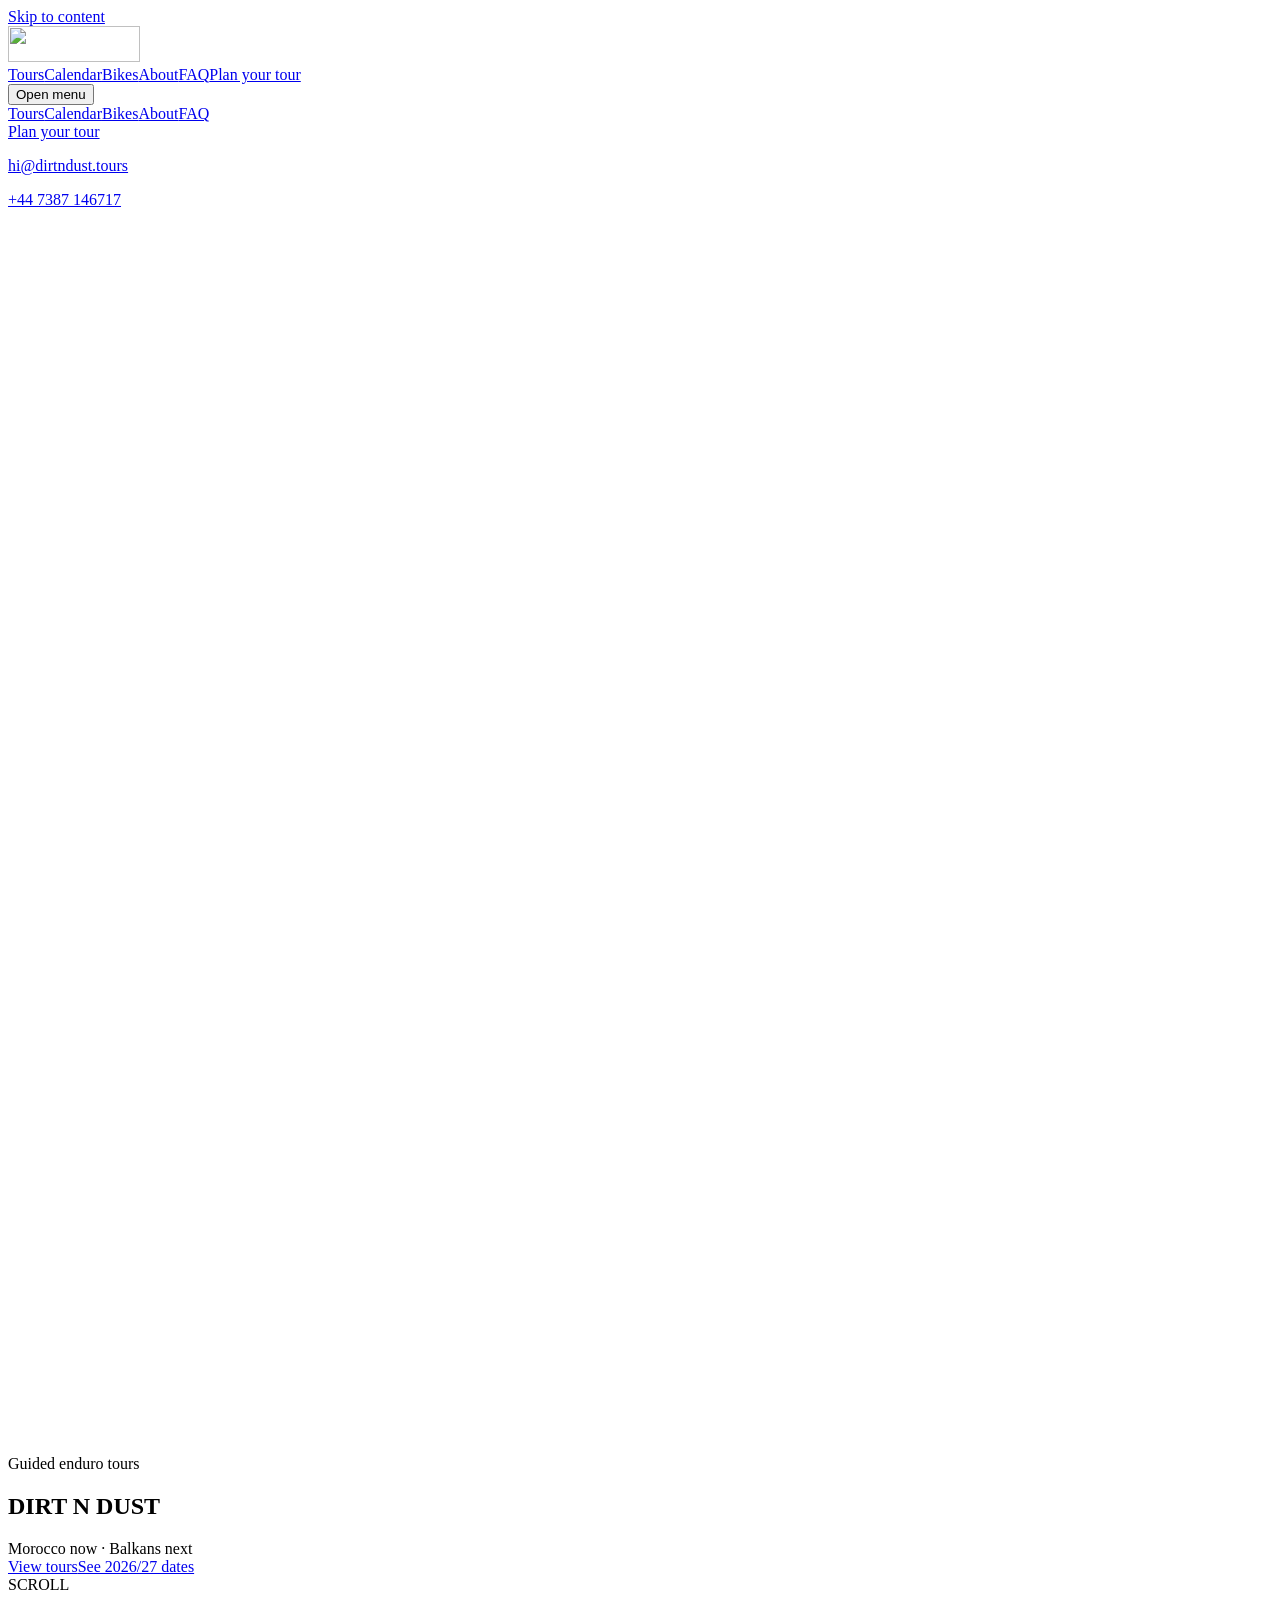
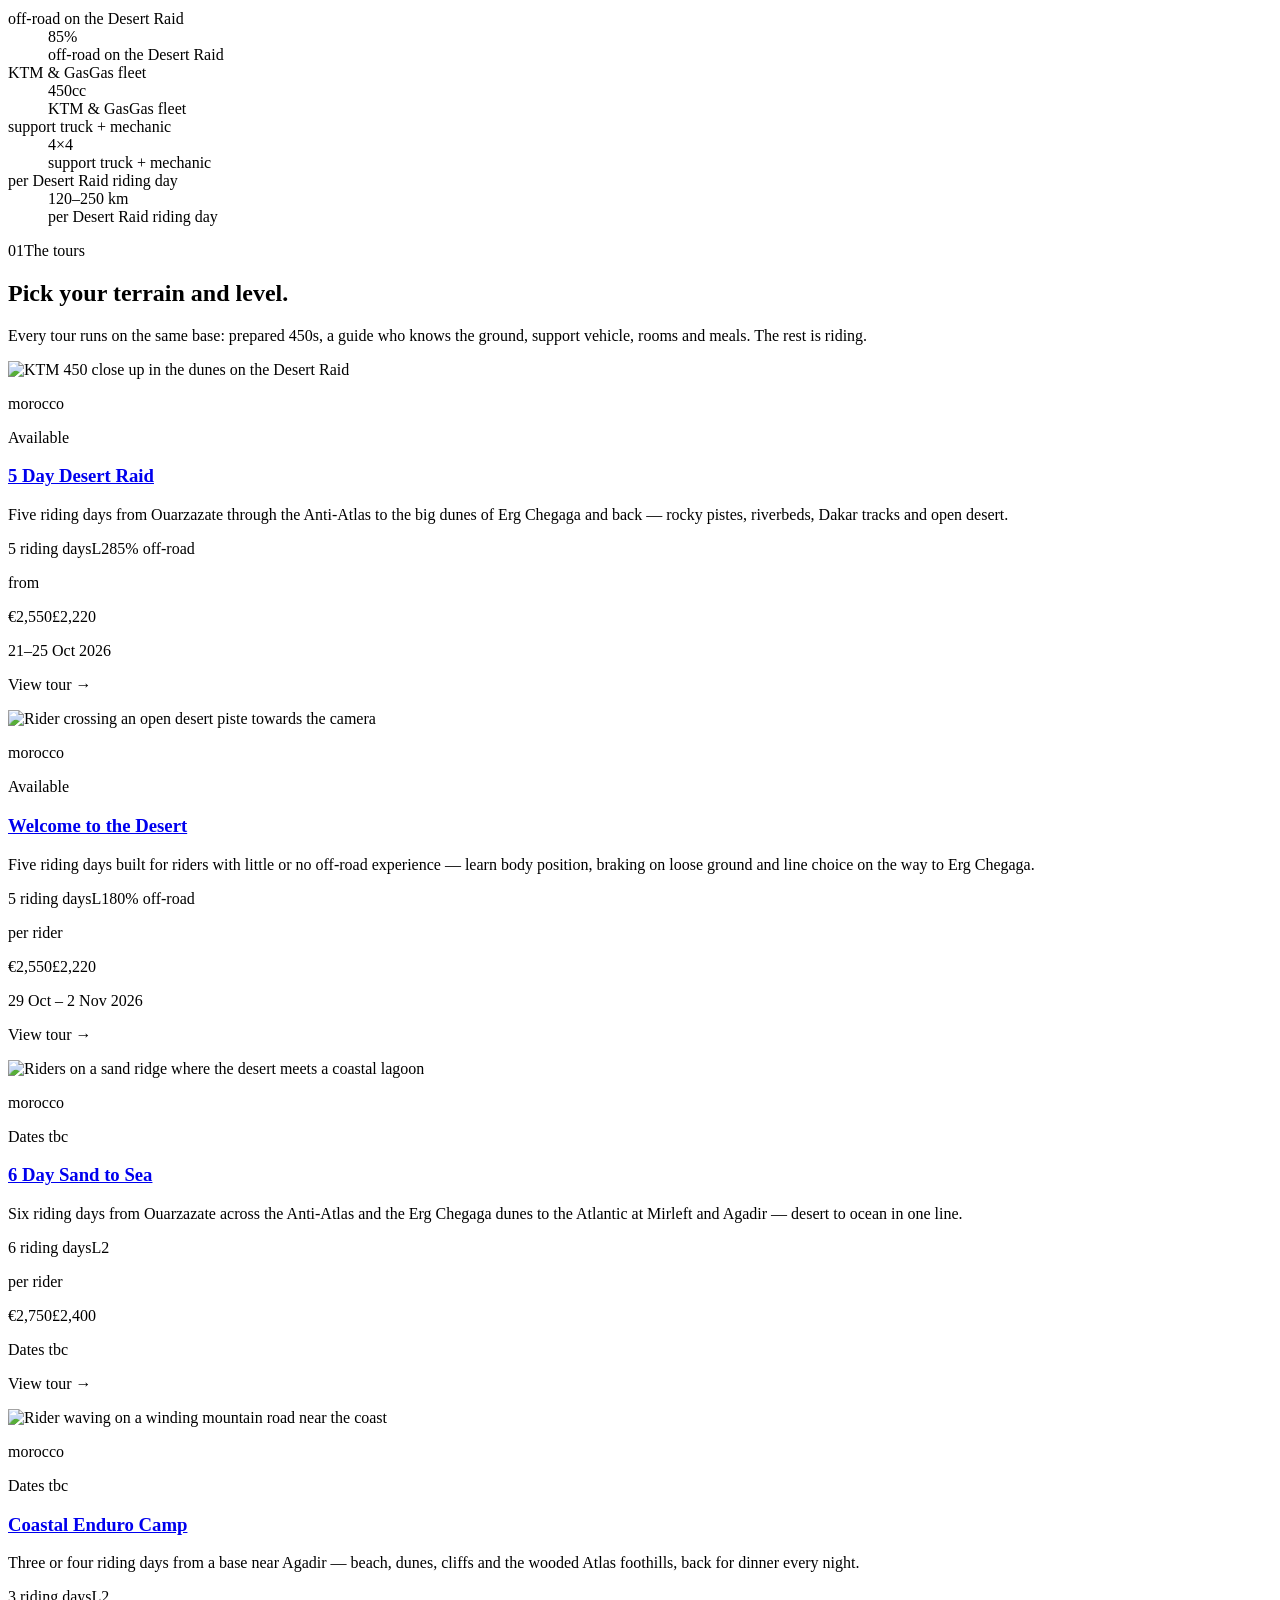
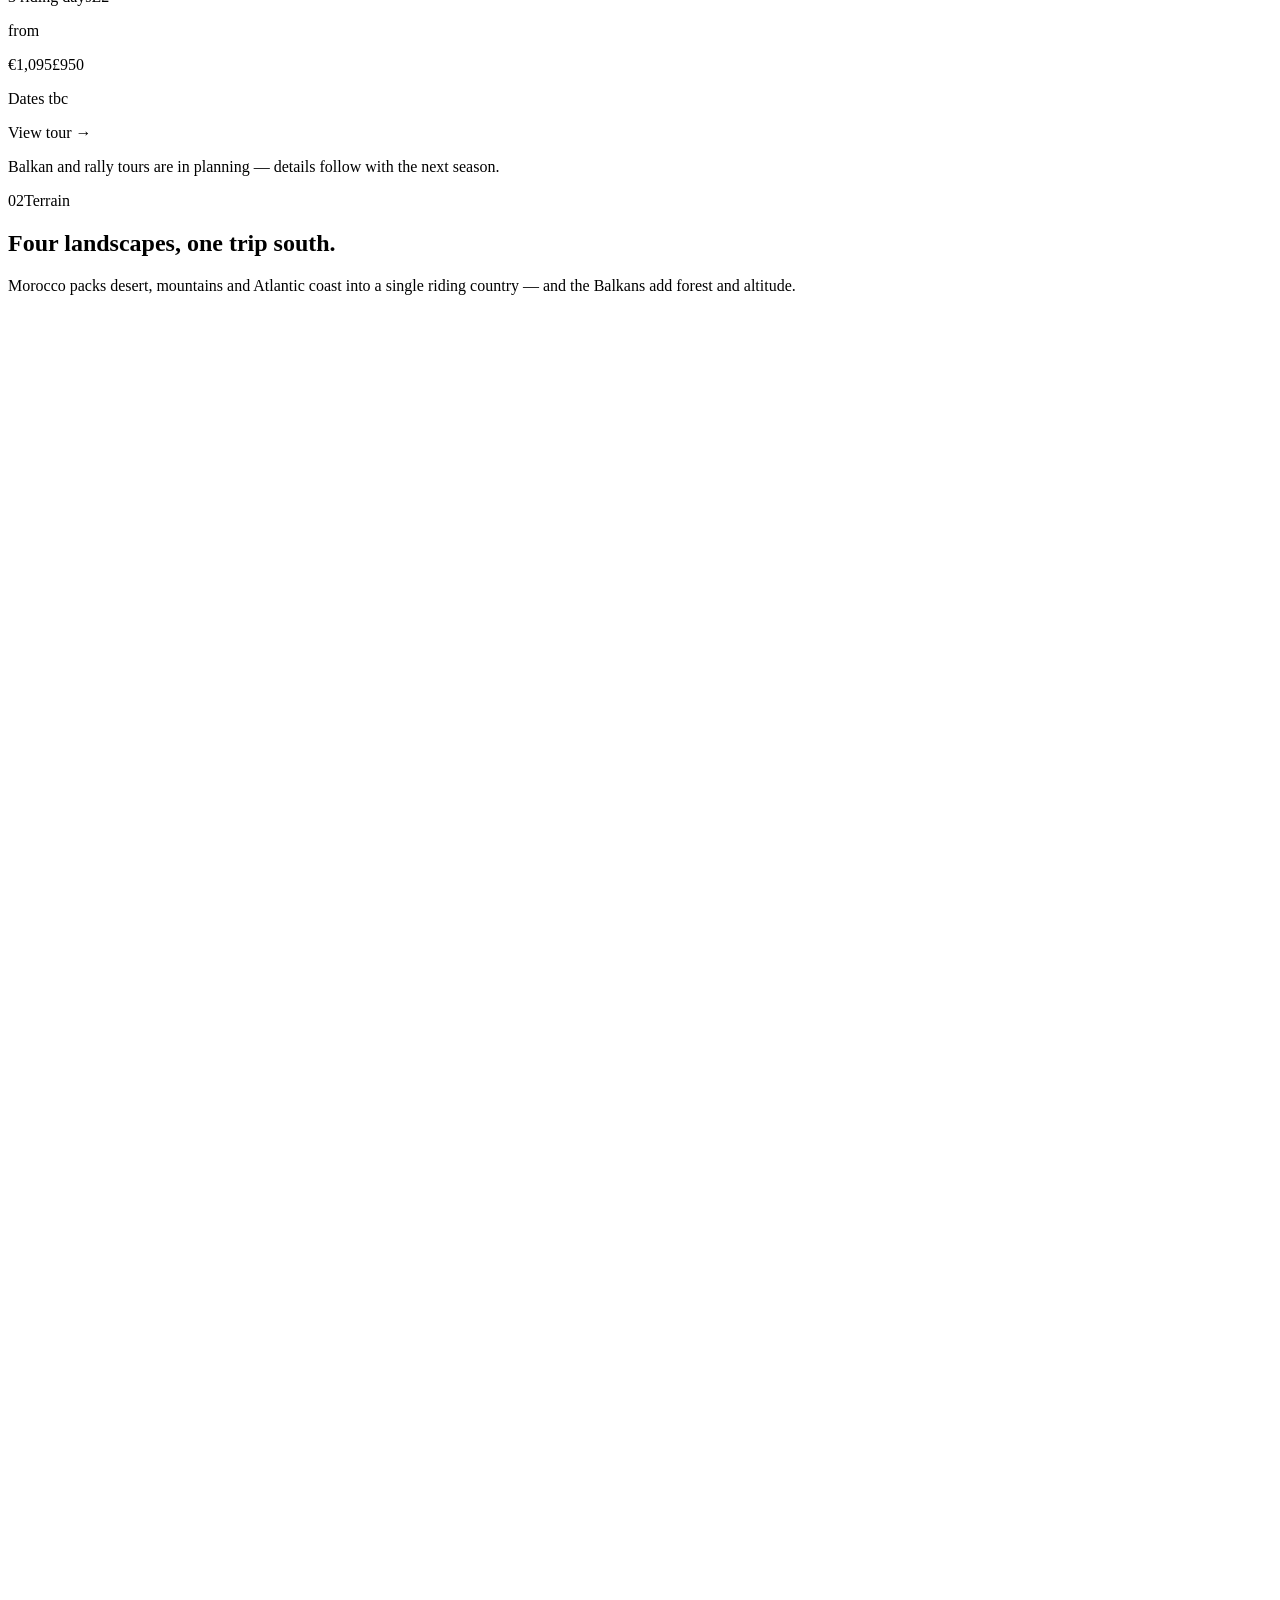
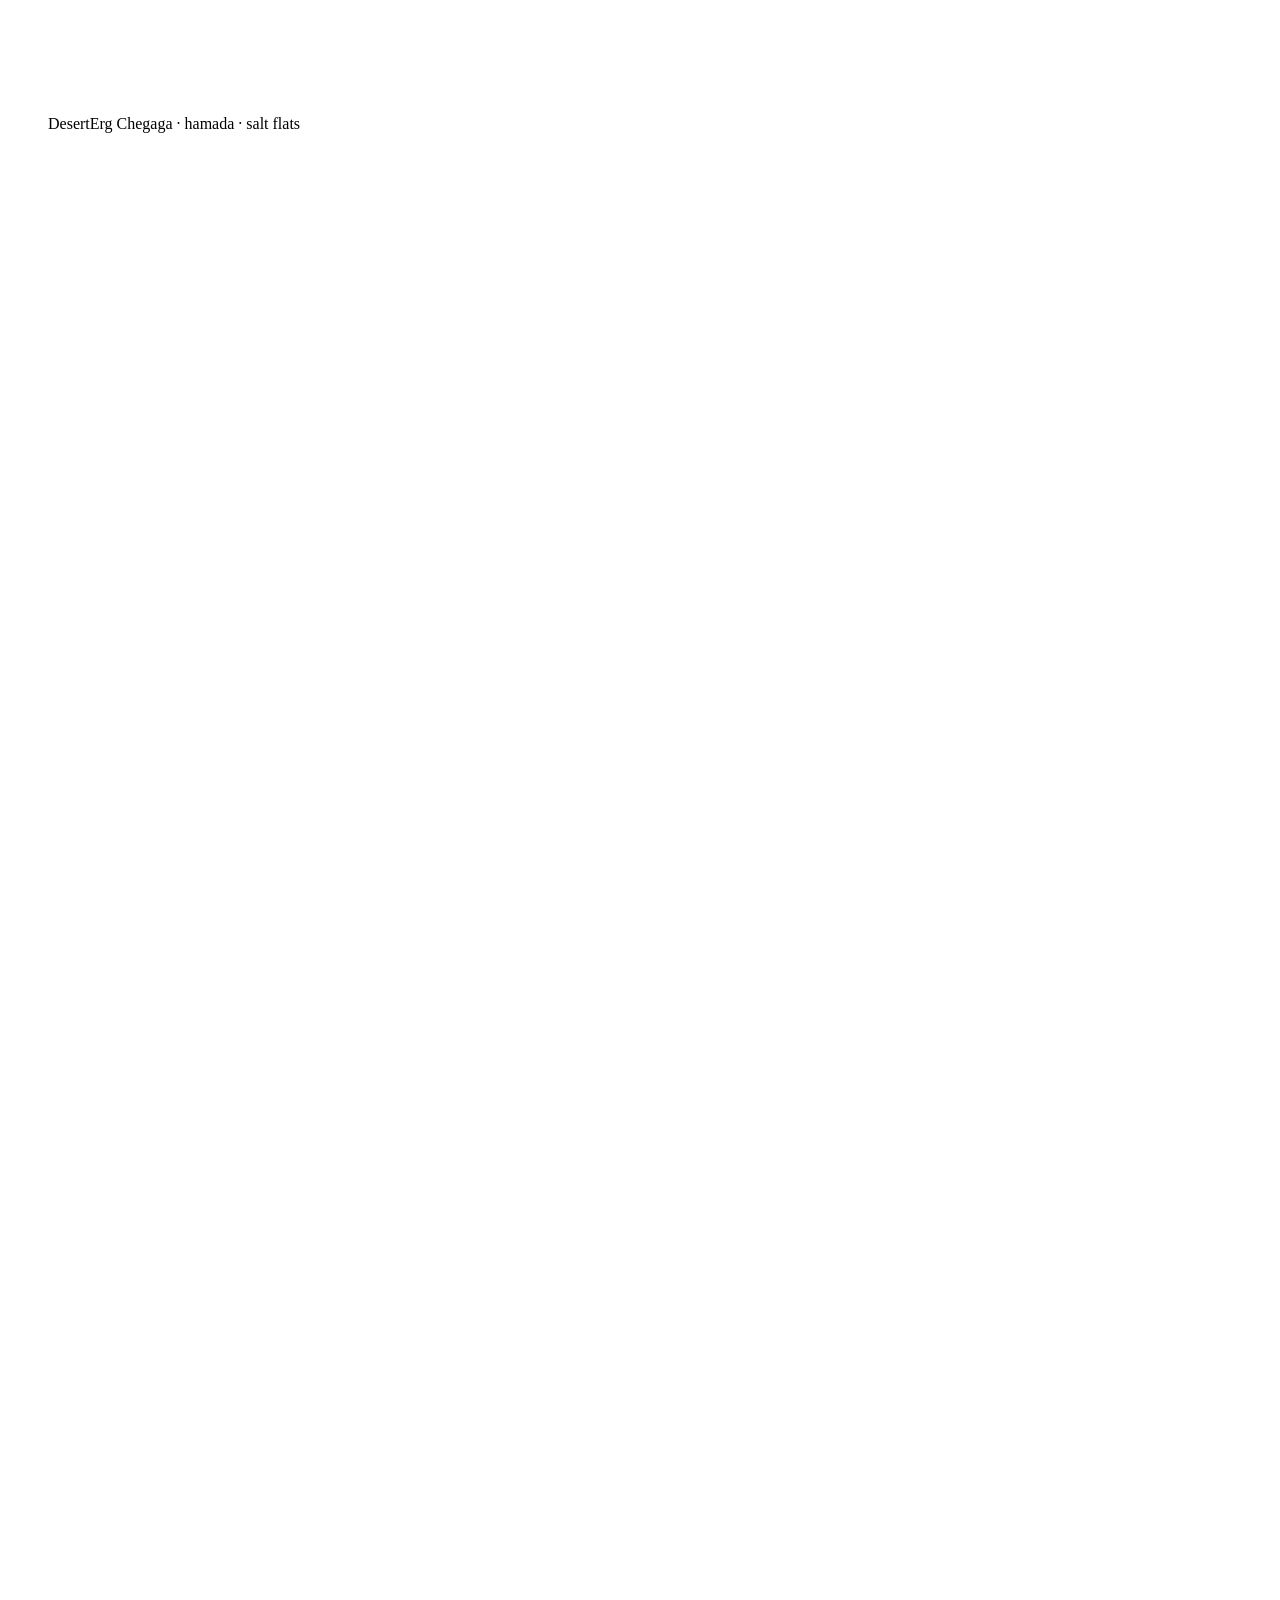
==== commit d36163b0: "Deploy: cleanup round - cleaner hero, honest tbc copy, form-first funnels" ====
--- a/index.html
+++ b/index.html
@@ -1 +1 @@
-<!DOCTYPE html><html lang="en" class="archivo_f12ef2be-module__F4vP2G__variable permanent_marker_edfe81a2-module__nK55Da__variable"><head><meta charSet="utf-8"/><meta name="viewport" content="width=device-width, initial-scale=1"/><link rel="preload" href="/dirt-n-dust/_next/static/media/21ca8f3f56c22ca2-s.p.1cp9-4nby68jc.woff2" as="font" crossorigin="" type="font/woff2"/><link rel="preload" href="/dirt-n-dust/_next/static/media/612bd71aa396cae6-s.p.0y-3ea_6ee5g5.woff2" as="font" crossorigin="" type="font/woff2"/><link rel="preload" href="/dirt-n-dust/images/v2/texture-dust-1000.webp" as="image" fetchPriority="high"/><link rel="preload" as="image" href="/dirt-n-dust/logo-black.svg"/><link rel="preload" as="image" imageSrcSet="/dirt-n-dust/images/v2/hero-desert-bg-960.webp 960w, /dirt-n-dust/images/v2/hero-desert-bg-1600.webp 1600w, /dirt-n-dust/images/v2/hero-desert-bg-2560.webp 2560w, /dirt-n-dust/images/v2/hero-desert-bg-3840.webp 3840w" imageSizes="100vw" fetchPriority="high"/><link rel="preload" href="/dirt-n-dust/logo-white.svg" as="image"/><link rel="stylesheet" href="/dirt-n-dust/_next/static/chunks/2oo33hgb5_kdv.css" data-precedence="next"/><link rel="preload" as="script" fetchPriority="low" href="/dirt-n-dust/_next/static/chunks/310vm2bl3xxpt.js"/><script src="/dirt-n-dust/_next/static/chunks/2mmpezlrfmbu5.js" async=""></script><script src="/dirt-n-dust/_next/static/chunks/08ttfj81-47mu.js" async=""></script><script src="/dirt-n-dust/_next/static/chunks/2y06dz0wjtflg.js" async=""></script><script src="/dirt-n-dust/_next/static/chunks/turbopack-2pcagjd6j-n7c.js" async=""></script><script src="/dirt-n-dust/_next/static/chunks/2tr2lhh5-_fk8.js" async="" crossorigin=""></script><script src="/dirt-n-dust/_next/static/chunks/2z8zr00-n2_b4.js" async="" crossorigin=""></script><script src="/dirt-n-dust/_next/static/chunks/1msapfvspjk3q.js" async="" crossorigin=""></script><meta name="next-size-adjust" content=""/><link rel="icon" href="/dirt-n-dust/favicon.png" type="image/png"/><link rel="preload" as="image" href="/dirt-n-dust/images/v2/texture-dust-1000.webp" fetchPriority="high"/><title>Dirt N Dust — Guided Enduro Tours in Morocco &amp; the Balkans</title><meta name="description" content="Guided enduro tours across Morocco and the Balkans. Prepared KTM and GasGas 450s, expert routes, 4x4 support — so you can focus on the ride."/><meta name="robots" content="noindex, nofollow"/><link rel="canonical" href="https://dirtndust.tours/"/><meta property="og:title" content="Dirt N Dust — Guided Enduro Tours in Morocco &amp; the Balkans"/><meta property="og:description" content="Guided enduro tours across Morocco and the Balkans. Prepared bikes, expert routes and full support."/><meta property="og:site_name" content="Dirt N Dust"/><meta property="og:image" content="https://dirtndust.tours/og.png"/><meta property="og:image:width" content="1200"/><meta property="og:image:height" content="630"/><meta property="og:type" content="website"/><meta name="twitter:card" content="summary_large_image"/><meta name="twitter:title" content="Dirt N Dust — Guided Enduro Tours in Morocco &amp; the Balkans"/><meta name="twitter:description" content="Guided enduro tours across Morocco and the Balkans. Prepared bikes, expert routes and full support."/><meta name="twitter:image" content="https://dirtndust.tours/og.png"/><meta name="twitter:image:width" content="1200"/><meta name="twitter:image:height" content="630"/><script>if(!location.search.includes('static')){document.documentElement.classList.add('js');setTimeout(function(){if(!window.__dndAlive)document.documentElement.classList.remove('js')},3000)}</script><script type="application/ld+json">{"@context":"https://schema.org","@type":"Organization","name":"Dirt N Dust","legalName":"Dirt N Dust Limited","url":"https://dirtndust.tours","email":"hi@dirtndust.tours","telephone":"+44 7387 146717","logo":"https://dirtndust.tours/logo-black.svg","sameAs":["https://instagram.com/dirtndust.tours","https://facebook.com/dirtndust.tours"]}</script><script src="/dirt-n-dust/_next/static/chunks/0cz1d0mv5g_q7.js" noModule=""></script></head><body><div hidden=""><!--$--><!--/$--></div><a href="#main" class="sr-only focus:not-sr-only focus:fixed focus:top-3 focus:left-3 focus:z-[100] focus:rounded-md focus:bg-ink focus:px-4 focus:py-2 focus:text-cream">Skip to content</a><link rel="preload" as="image" imageSrcSet="/dirt-n-dust/images/v2/hero-desert-bg-960.webp 960w, /dirt-n-dust/images/v2/hero-desert-bg-1600.webp 1600w, /dirt-n-dust/images/v2/hero-desert-bg-2560.webp 2560w, /dirt-n-dust/images/v2/hero-desert-bg-3840.webp 3840w" imageSizes="100vw" fetchPriority="high"/><script type="application/ld+json">{"@context":"https://schema.org","@type":"FAQPage","mainEntity":[{"@type":"Question","name":"Do I need a motorcycle licence?","acceptedAnswer":{"@type":"Answer","text":"Yes — a full motorcycle licence, your passport and suitable travel/medical insurance are required on every tour."}},{"@type":"Question","name":"How do I get there?","acceptedAnswer":{"@type":"Answer","text":"Direct flights to Ouarzazate run from Paris, Marseille and Barcelona. Marrakech has direct connections from Gatwick, Luton, Stansted, Manchester, Liverpool, Edinburgh, Bristol and Newcastle."}},{"@type":"Question","name":"What happens if I damage the bike?","acceptedAnswer":{"@type":"Answer","text":"Scratches and scuffs are part of riding and tolerated. Broken parts are charged at parts price. A damage deposit of €600 / £500 applies."}},{"@type":"Question","name":"How far do we ride each day?","acceptedAnswer":{"@type":"Answer","text":"Most days cover 120–250 km with around 5–7 hours on the bike, including breaks. Pace and difficulty adapt to the group."}},{"@type":"Question","name":"Can I rent riding gear?","acceptedAnswer":{"@type":"Answer","text":"Yes — helmet, boots and full body armour can be rented per day (full set €30/day, single items €10/day)."}}]}</script><header class="sticky top-0 z-50 border-b border-line bg-paper"><div class="mx-auto flex h-16 max-w-[1280px] items-center justify-between px-6 md:h-[72px] md:px-10"><a class="flex items-center" aria-label="Dirt N Dust — home" href="/dirt-n-dust/"><img src="/dirt-n-dust/logo-black.svg" alt="" width="132" height="36" class="h-8 w-auto md:h-9"/></a><nav class="hidden items-center gap-8 lg:flex" aria-label="Primary"><a class="font-mono text-[0.8125rem] font-medium uppercase tracking-[0.12em] text-ink-soft transition-colors hover:text-accent-deep" href="/dirt-n-dust/#tours">Tours</a><a class="font-mono text-[0.8125rem] font-medium uppercase tracking-[0.12em] text-ink-soft transition-colors hover:text-accent-deep" href="/dirt-n-dust/calendar/">Calendar</a><a class="font-mono text-[0.8125rem] font-medium uppercase tracking-[0.12em] text-ink-soft transition-colors hover:text-accent-deep" href="/dirt-n-dust/bikes/">Bikes</a><a class="font-mono text-[0.8125rem] font-medium uppercase tracking-[0.12em] text-ink-soft transition-colors hover:text-accent-deep" href="/dirt-n-dust/about/">About</a><a class="font-mono text-[0.8125rem] font-medium uppercase tracking-[0.12em] text-ink-soft transition-colors hover:text-accent-deep" href="/dirt-n-dust/#faq">FAQ</a><a class="rounded-md bg-ink px-5 py-2.5 font-mono text-[0.8125rem] font-semibold uppercase tracking-[0.12em] text-paper-raised transition-colors hover:bg-leather" href="/dirt-n-dust/contact/">Plan your tour</a><div class="relative"><button type="button" aria-expanded="false" aria-haspopup="listbox" aria-label="Language: English" class="flex h-9 items-center gap-1.5 rounded-md border border-line px-2.5 font-mono text-[0.75rem] font-semibold uppercase tracking-[0.12em] text-ink-soft transition-colors hover:border-ink hover:text-ink"><svg aria-hidden="true" viewBox="0 0 16 16" class="h-3.5 w-3.5" fill="none" stroke="currentColor" stroke-width="1.2"><circle cx="8" cy="8" r="6.4"></circle><ellipse cx="8" cy="8" rx="2.8" ry="6.4"></ellipse><path d="M1.8 8h12.4M2.6 5h10.8M2.6 11h10.8"></path></svg>EN<svg aria-hidden="true" viewBox="0 0 10 6" class="h-1.5 w-2.5 transition-transform" fill="none" stroke="currentColor" stroke-width="1.6"><path d="M1 1l4 4 4-4"></path></svg></button></div></nav><div class="flex items-center gap-2 lg:hidden"><div class="relative"><button type="button" aria-expanded="false" aria-haspopup="listbox" aria-label="Language: English" class="flex h-9 items-center gap-1.5 rounded-md border border-line px-2.5 font-mono text-[0.75rem] font-semibold uppercase tracking-[0.12em] text-ink-soft transition-colors hover:border-ink hover:text-ink"><svg aria-hidden="true" viewBox="0 0 16 16" class="h-3.5 w-3.5" fill="none" stroke="currentColor" stroke-width="1.2"><circle cx="8" cy="8" r="6.4"></circle><ellipse cx="8" cy="8" rx="2.8" ry="6.4"></ellipse><path d="M1.8 8h12.4M2.6 5h10.8M2.6 11h10.8"></path></svg>EN<svg aria-hidden="true" viewBox="0 0 10 6" class="h-1.5 w-2.5 transition-transform" fill="none" stroke="currentColor" stroke-width="1.6"><path d="M1 1l4 4 4-4"></path></svg></button></div><button type="button" class="flex h-11 w-11 flex-col items-center justify-center gap-1.5" aria-expanded="false" aria-controls="mobile-nav"><span class="sr-only">Open menu</span><span aria-hidden="true" class="h-0.5 w-6 bg-ink transition-transform duration-200"></span><span aria-hidden="true" class="h-0.5 w-6 bg-ink transition-opacity duration-200"></span><span aria-hidden="true" class="h-0.5 w-6 bg-ink transition-transform duration-200"></span></button></div></div><div id="mobile-nav" class="fixed inset-x-0 top-16 bottom-0 z-40 flex-col overflow-y-auto bg-paper px-6 pt-6 pb-12 lg:hidden hidden"><nav aria-label="Mobile" class="flex flex-col divide-y divide-line"><a class="py-5 text-2xl font-bold tracking-[-0.01em] text-ink" href="/dirt-n-dust/#tours">Tours</a><a class="py-5 text-2xl font-bold tracking-[-0.01em] text-ink" href="/dirt-n-dust/calendar/">Calendar</a><a class="py-5 text-2xl font-bold tracking-[-0.01em] text-ink" href="/dirt-n-dust/bikes/">Bikes</a><a class="py-5 text-2xl font-bold tracking-[-0.01em] text-ink" href="/dirt-n-dust/about/">About</a><a class="py-5 text-2xl font-bold tracking-[-0.01em] text-ink" href="/dirt-n-dust/#faq">FAQ</a></nav><a class="mt-8 inline-flex items-center justify-center rounded-md bg-ink px-6 py-4 font-mono text-sm font-semibold uppercase tracking-[0.12em] text-paper-raised" href="/dirt-n-dust/contact/">Plan your tour</a><div class="mt-10 space-y-2 font-mono text-sm text-ink-muted"><p><a href="mailto:hi@dirtndust.tours" class="hover:text-accent">hi@dirtndust.tours</a></p><p><a href="tel:+447387146717" class="hover:text-accent">+44 7387 146717</a></p></div></div></header><main id="main"><section id="top" class="relative isolate flex min-h-[640px] flex-col overflow-hidden bg-night text-paper-raised md:min-h-[max(640px,calc(100svh_-_72px))]"><div aria-hidden="true" class="pointer-events-none absolute inset-0"><div class="absolute inset-0" style="transform:translate3d(calc(var(--px, 0) * -8px), calc(var(--py, 0) * -5px), 0) scale(1.05)"><img src="/dirt-n-dust/images/v2/hero-desert-bg-1600.webp" srcSet="/dirt-n-dust/images/v2/hero-desert-bg-960.webp 960w, /dirt-n-dust/images/v2/hero-desert-bg-1600.webp 1600w, /dirt-n-dust/images/v2/hero-desert-bg-2560.webp 2560w, /dirt-n-dust/images/v2/hero-desert-bg-3840.webp 3840w" sizes="100vw" alt="" width="1600" height="1210" loading="eager" fetchPriority="high" decoding="async" class="h-full w-full object-cover" style="object-position:50% 58%"/></div><div aria-hidden="true" class="pointer-events-none absolute inset-0 bg-repeat opacity-[0.12]" style="background-image:url(/dirt-n-dust/images/v2/texture-dust-1000.webp);background-size:1000px auto"></div><div class="absolute inset-0" style="background:linear-gradient(to bottom, rgb(10 7 3 / 0.72) 0%, transparent 34%), linear-gradient(to top, rgb(8 6 2 / 0.78) 0%, transparent 32%), radial-gradient(120% 95% at 50% 42%, transparent 55%, rgb(0 0 0 / 0.5) 100%)"></div></div><span class="absolute left-4 top-1/2 hidden -translate-y-1/2 font-mono text-[0.625rem] uppercase tracking-[0.2em] text-paper-raised/40 [writing-mode:vertical-rl] lg:block">Erg Chegaga · Lac Iriki · Draa Valley</span><span class="absolute right-4 top-1/2 hidden -translate-y-1/2 font-mono text-[0.625rem] uppercase tracking-[0.2em] text-paper-raised/40 [writing-mode:vertical-rl] lg:block">Shot on tour — real riders, real dunes</span><div class="relative mx-auto flex w-full max-w-[1280px] flex-1 flex-col items-center px-6 pt-8 text-center md:px-10 md:pt-10"><p class="hero-rise mt-auto font-mono text-[0.8125rem] font-medium uppercase tracking-[0.18em] text-sand">Guided enduro tours · Morocco now — Balkans next</p><div class="relative mt-4 w-full"><h1 class="font-display text-[clamp(2.1rem,10.5vw,8.5rem)] leading-[0.95] text-white"><span class="hero-line block" style="animation-delay:0.08s">DIRT N DUST</span></h1><span class="hero-rise relative z-20 mt-2 block rotate-[-4deg] font-marker text-[clamp(1.3rem,3.4vw,2.6rem)] text-sand md:absolute md:top-full md:right-[4%] md:mt-[-0.55em]" style="animation-delay:0.3s">Morocco &amp; the Balkans</span></div><div class="hero-rise relative z-20 mt-10 flex flex-wrap items-center justify-center gap-4 md:mt-14" style="animation-delay:0.45s"><a href="#tours" class="inline-flex items-center justify-center gap-2 rounded-md px-6 py-3.5 font-mono text-[0.8125rem] font-semibold uppercase tracking-[0.12em] transition-all duration-200 bg-sand text-ink hover:-translate-y-0.5 hover:bg-accent">View tours</a><a href="#calendar" class="inline-flex items-center justify-center gap-2 rounded-md px-6 py-3.5 font-mono text-[0.8125rem] font-semibold uppercase tracking-[0.12em] transition-all duration-200 border border-night-border bg-transparent text-cream hover:-translate-y-0.5 hover:border-sand">See 2026/27 dates</a></div><div class="mt-auto w-full pt-8"><div aria-hidden="true" class="hero-rise pointer-events-none mx-auto mb-3 flex w-fit flex-col items-center gap-1.5 max-lg:hidden" style="animation-delay:1s"><span class="font-mono text-[0.625rem] tracking-[0.2em] text-paper-raised/40">SCROLL</span><span class="scroll-cue block h-6 w-px bg-paper-raised/40"></span></div><dl class="hero-rise grid grid-cols-2 gap-x-8 gap-y-5 border-t border-night-border py-4 md:grid-cols-4" style="animation-delay:0.6s"><div><dt class="sr-only">off-road on the Desert Raid</dt><dd class="text-xl font-extrabold tracking-[-0.01em] text-white"><span>85%</span></dd><dd class="mt-1 font-mono text-[0.6875rem] uppercase tracking-[0.1em] text-[#a99f83]">off-road on the Desert Raid</dd></div><div><dt class="sr-only">KTM &amp; GasGas fleet</dt><dd class="text-xl font-extrabold tracking-[-0.01em] text-white"><span>450cc</span></dd><dd class="mt-1 font-mono text-[0.6875rem] uppercase tracking-[0.1em] text-[#a99f83]">KTM &amp; GasGas fleet</dd></div><div><dt class="sr-only">support truck + mechanic</dt><dd class="text-xl font-extrabold tracking-[-0.01em] text-white">4×4</dd><dd class="mt-1 font-mono text-[0.6875rem] uppercase tracking-[0.1em] text-[#a99f83]">support truck + mechanic</dd></div><div><dt class="sr-only">per Desert Raid riding day</dt><dd class="text-xl font-extrabold tracking-[-0.01em] text-white">120–250 km</dd><dd class="mt-1 font-mono text-[0.6875rem] uppercase tracking-[0.1em] text-[#a99f83]">per Desert Raid riding day</dd></div></dl></div></div></section><section id="tours" class="scroll-mt-20"><div class="mx-auto max-w-[1280px] px-6 py-20 md:px-10 md:py-28"><div class="flex flex-wrap items-end justify-between gap-6"><header class="reveal max-w-2xl"><p class="flex items-baseline gap-3 font-mono text-[0.8125rem] font-medium uppercase tracking-[0.16em] text-rust"><span aria-hidden="true">01</span><span aria-hidden="true" class="grow-line h-px w-8 self-center bg-line-strong"></span>The tours</p><h2 class="font-display mt-5 text-[clamp(1.7rem,3.4vw,2.75rem)] leading-[1.12] text-ink" style="perspective:600px">Pick your terrain and level.</h2><p class="mt-5 max-w-[62ch] text-[1.0625rem] leading-[1.65] text-ink-muted">Every tour runs on the same base: prepared 450s, a guide who knows the ground, support vehicle, rooms and meals. The rest is riding.</p></header></div><div class="reveal-stagger mt-12 grid gap-5 md:grid-cols-2 xl:grid-cols-4"><div class="h-full reveal"><div class="tilt-3d relative h-full"><article class="group relative flex h-full flex-col overflow-hidden rounded-lg border border-line bg-paper-raised transition-all duration-300 hover:-translate-y-1 hover:shadow-[0_18px_50px_-18px_rgba(34,22,9,0.28)]"><span aria-hidden="true" class="absolute bottom-0 left-0 z-10 h-[3px] w-full origin-left scale-x-0 bg-accent transition-transform duration-300 ease-out group-hover:scale-x-100"></span><div class="relative aspect-[4/3] overflow-hidden"><img src="/dirt-n-dust/images/v2/tour-desert-raid-800.webp" srcSet="/dirt-n-dust/images/v2/tour-desert-raid-480.webp 480w, /dirt-n-dust/images/v2/tour-desert-raid-800.webp 800w, /dirt-n-dust/images/v2/tour-desert-raid-1200.webp 1200w" sizes="(min-width: 1280px) 300px, (min-width: 768px) 45vw, 100vw" width="3328" height="4992" alt="KTM 450 close up in the dunes on the Desert Raid" loading="lazy" decoding="async" class="h-full w-full object-cover transition-transform duration-500 ease-out group-hover:scale-[1.03]"/></div><div class="flex flex-1 flex-col p-6"><div class="flex items-center justify-between gap-3"><p class="font-mono text-xs font-medium uppercase tracking-[0.14em] text-rust">morocco</p><span class="inline-flex items-center gap-2 font-mono text-xs font-medium uppercase tracking-[0.1em] text-accent-deep"><span aria-hidden="true" class="h-1.5 w-1.5 rounded-full bg-accent"></span>Available</span></div><h3 class="mt-3 text-[1.375rem] leading-snug font-bold tracking-[-0.01em]"><a class="after:absolute after:inset-0 after:z-20" href="/dirt-n-dust/tours/5-day-desert-raid/">5 Day Desert Raid</a></h3><p class="mt-2 text-[0.9375rem] leading-[1.6] text-ink-muted">Five riding days from Ouarzazate through the Anti-Atlas to the big dunes of Erg Chegaga and back — rocky pistes, riverbeds, Dakar tracks and open desert.</p><div class="mt-5 flex flex-wrap items-center gap-x-5 gap-y-2 border-t border-line pt-4 font-mono text-[0.8125rem] text-ink-soft"><span>5<!-- --> riding days</span><span class="inline-flex items-center gap-1.5" role="img" aria-label="Difficulty: Level 2 of 3"><span aria-hidden="true" class="h-3 w-1.5 skew-x-[-12deg] bg-rust"></span><span aria-hidden="true" class="h-3 w-1.5 skew-x-[-12deg] bg-rust"></span><span aria-hidden="true" class="h-3 w-1.5 skew-x-[-12deg] bg-line-strong"></span><span class="ml-1 font-mono text-xs uppercase tracking-[0.1em] opacity-80">L<!-- -->2</span></span><span>85<!-- -->% off-road</span></div><div class="mt-auto flex items-end justify-between gap-3 pt-5"><div><p class="font-mono text-xs uppercase tracking-[0.12em] text-sage-deep">from</p><p class="text-xl font-extrabold tracking-[-0.01em]">€2,550<span class="ml-2 text-sm font-semibold text-ink-muted">£<!-- -->2,220</span></p></div><p class="text-right font-mono text-[0.8125rem] text-ink-soft">21–25 Oct 2026</p></div><p aria-hidden="true" class="mt-5 border-t border-line pt-4 font-mono text-xs font-medium uppercase tracking-[0.14em] text-accent-deep transition-colors group-hover:text-ink">View tour →</p></div></article><span aria-hidden="true" class="tilt-glare rounded-lg"></span></div></div><div class="h-full reveal"><div class="tilt-3d relative h-full"><article class="group relative flex h-full flex-col overflow-hidden rounded-lg border border-line bg-paper-raised transition-all duration-300 hover:-translate-y-1 hover:shadow-[0_18px_50px_-18px_rgba(34,22,9,0.28)]"><span aria-hidden="true" class="absolute bottom-0 left-0 z-10 h-[3px] w-full origin-left scale-x-0 bg-accent transition-transform duration-300 ease-out group-hover:scale-x-100"></span><div class="relative aspect-[4/3] overflow-hidden"><img src="/dirt-n-dust/images/v2/tour-welcome-desert-800.webp" srcSet="/dirt-n-dust/images/v2/tour-welcome-desert-480.webp 480w, /dirt-n-dust/images/v2/tour-welcome-desert-800.webp 800w, /dirt-n-dust/images/v2/tour-welcome-desert-1200.webp 1200w" sizes="(min-width: 1280px) 300px, (min-width: 768px) 45vw, 100vw" width="6144" height="8160" alt="Rider crossing an open desert piste towards the camera" loading="lazy" decoding="async" class="h-full w-full object-cover transition-transform duration-500 ease-out group-hover:scale-[1.03]"/></div><div class="flex flex-1 flex-col p-6"><div class="flex items-center justify-between gap-3"><p class="font-mono text-xs font-medium uppercase tracking-[0.14em] text-rust">morocco</p><span class="inline-flex items-center gap-2 font-mono text-xs font-medium uppercase tracking-[0.1em] text-accent-deep"><span aria-hidden="true" class="h-1.5 w-1.5 rounded-full bg-accent"></span>Available</span></div><h3 class="mt-3 text-[1.375rem] leading-snug font-bold tracking-[-0.01em]"><a class="after:absolute after:inset-0 after:z-20" href="/dirt-n-dust/tours/5-day-welcome-to-the-desert/">Welcome to the Desert</a></h3><p class="mt-2 text-[0.9375rem] leading-[1.6] text-ink-muted">Five riding days built for riders with little or no off-road experience — learn body position, braking on loose ground and line choice on the way to Erg Chegaga.</p><div class="mt-5 flex flex-wrap items-center gap-x-5 gap-y-2 border-t border-line pt-4 font-mono text-[0.8125rem] text-ink-soft"><span>5<!-- --> riding days</span><span class="inline-flex items-center gap-1.5" role="img" aria-label="Difficulty: Level 1 of 3"><span aria-hidden="true" class="h-3 w-1.5 skew-x-[-12deg] bg-rust"></span><span aria-hidden="true" class="h-3 w-1.5 skew-x-[-12deg] bg-line-strong"></span><span aria-hidden="true" class="h-3 w-1.5 skew-x-[-12deg] bg-line-strong"></span><span class="ml-1 font-mono text-xs uppercase tracking-[0.1em] opacity-80">L<!-- -->1</span></span><span>80<!-- -->% off-road</span></div><div class="mt-auto flex items-end justify-between gap-3 pt-5"><div><p class="font-mono text-xs uppercase tracking-[0.12em] text-sage-deep">per rider</p><p class="text-xl font-extrabold tracking-[-0.01em]">€2,550<span class="ml-2 text-sm font-semibold text-ink-muted">£<!-- -->2,220</span></p></div><p class="text-right font-mono text-[0.8125rem] text-ink-soft">29 Oct – 2 Nov 2026</p></div><p aria-hidden="true" class="mt-5 border-t border-line pt-4 font-mono text-xs font-medium uppercase tracking-[0.14em] text-accent-deep transition-colors group-hover:text-ink">View tour →</p></div></article><span aria-hidden="true" class="tilt-glare rounded-lg"></span></div></div><div class="h-full reveal"><div class="tilt-3d relative h-full"><article class="group relative flex h-full flex-col overflow-hidden rounded-lg border border-line bg-paper-raised transition-all duration-300 hover:-translate-y-1 hover:shadow-[0_18px_50px_-18px_rgba(34,22,9,0.28)]"><span aria-hidden="true" class="absolute bottom-0 left-0 z-10 h-[3px] w-full origin-left scale-x-0 bg-accent transition-transform duration-300 ease-out group-hover:scale-x-100"></span><div class="relative aspect-[4/3] overflow-hidden"><img src="/dirt-n-dust/images/v2/tour-sand-to-sea-800.webp" srcSet="/dirt-n-dust/images/v2/tour-sand-to-sea-480.webp 480w, /dirt-n-dust/images/v2/tour-sand-to-sea-800.webp 800w, /dirt-n-dust/images/v2/tour-sand-to-sea-1200.webp 1200w" sizes="(min-width: 1280px) 300px, (min-width: 768px) 45vw, 100vw" width="4000" height="3000" alt="Riders on a sand ridge where the desert meets a coastal lagoon" loading="lazy" decoding="async" class="h-full w-full object-cover transition-transform duration-500 ease-out group-hover:scale-[1.03]"/></div><div class="flex flex-1 flex-col p-6"><div class="flex items-center justify-between gap-3"><p class="font-mono text-xs font-medium uppercase tracking-[0.14em] text-rust">morocco</p><span class="inline-flex items-center gap-2 font-mono text-xs font-medium uppercase tracking-[0.1em] text-sage-deep"><span aria-hidden="true" class="h-1.5 w-1.5 rounded-full bg-sage"></span>Dates tbc</span></div><h3 class="mt-3 text-[1.375rem] leading-snug font-bold tracking-[-0.01em]"><a class="after:absolute after:inset-0 after:z-20" href="/dirt-n-dust/tours/6-day-sand-to-sea/">6 Day Sand to Sea</a></h3><p class="mt-2 text-[0.9375rem] leading-[1.6] text-ink-muted">Six riding days from Ouarzazate across the Anti-Atlas and the Erg Chegaga dunes to the Atlantic at Mirleft and Agadir — desert to ocean in one line.</p><div class="mt-5 flex flex-wrap items-center gap-x-5 gap-y-2 border-t border-line pt-4 font-mono text-[0.8125rem] text-ink-soft"><span>6<!-- --> riding days</span><span class="inline-flex items-center gap-1.5" role="img" aria-label="Difficulty: Level 2 of 3"><span aria-hidden="true" class="h-3 w-1.5 skew-x-[-12deg] bg-rust"></span><span aria-hidden="true" class="h-3 w-1.5 skew-x-[-12deg] bg-rust"></span><span aria-hidden="true" class="h-3 w-1.5 skew-x-[-12deg] bg-line-strong"></span><span class="ml-1 font-mono text-xs uppercase tracking-[0.1em] opacity-80">L<!-- -->2</span></span></div><div class="mt-auto flex items-end justify-between gap-3 pt-5"><div><p class="font-mono text-xs uppercase tracking-[0.12em] text-sage-deep">per rider</p><p class="text-xl font-extrabold tracking-[-0.01em]">€2,750<span class="ml-2 text-sm font-semibold text-ink-muted">£<!-- -->2,400</span></p></div><p class="text-right font-mono text-[0.8125rem] text-ink-soft">Dates tbc</p></div><p aria-hidden="true" class="mt-5 border-t border-line pt-4 font-mono text-xs font-medium uppercase tracking-[0.14em] text-accent-deep transition-colors group-hover:text-ink">View tour →</p></div></article><span aria-hidden="true" class="tilt-glare rounded-lg"></span></div></div><div class="h-full reveal"><div class="tilt-3d relative h-full"><article class="group relative flex h-full flex-col overflow-hidden rounded-lg border border-line bg-paper-raised transition-all duration-300 hover:-translate-y-1 hover:shadow-[0_18px_50px_-18px_rgba(34,22,9,0.28)]"><span aria-hidden="true" class="absolute bottom-0 left-0 z-10 h-[3px] w-full origin-left scale-x-0 bg-accent transition-transform duration-300 ease-out group-hover:scale-x-100"></span><div class="relative aspect-[4/3] overflow-hidden"><img src="/dirt-n-dust/images/v2/tour-coastal-camp-800.webp" srcSet="/dirt-n-dust/images/v2/tour-coastal-camp-480.webp 480w, /dirt-n-dust/images/v2/tour-coastal-camp-800.webp 800w, /dirt-n-dust/images/v2/tour-coastal-camp-1200.webp 1200w" sizes="(min-width: 1280px) 300px, (min-width: 768px) 45vw, 100vw" width="4992" height="3328" alt="Rider waving on a winding mountain road near the coast" loading="lazy" decoding="async" class="h-full w-full object-cover transition-transform duration-500 ease-out group-hover:scale-[1.03]"/></div><div class="flex flex-1 flex-col p-6"><div class="flex items-center justify-between gap-3"><p class="font-mono text-xs font-medium uppercase tracking-[0.14em] text-rust">morocco</p><span class="inline-flex items-center gap-2 font-mono text-xs font-medium uppercase tracking-[0.1em] text-sage-deep"><span aria-hidden="true" class="h-1.5 w-1.5 rounded-full bg-sage"></span>Dates tbc</span></div><h3 class="mt-3 text-[1.375rem] leading-snug font-bold tracking-[-0.01em]"><a class="after:absolute after:inset-0 after:z-20" href="/dirt-n-dust/tours/coastal-enduro-camp/">Coastal Enduro Camp</a></h3><p class="mt-2 text-[0.9375rem] leading-[1.6] text-ink-muted">Three or four riding days from a base near Agadir — beach, dunes, cliffs and the wooded Atlas foothills, back for dinner every night.</p><div class="mt-5 flex flex-wrap items-center gap-x-5 gap-y-2 border-t border-line pt-4 font-mono text-[0.8125rem] text-ink-soft"><span>3<!-- --> riding days</span><span class="inline-flex items-center gap-1.5" role="img" aria-label="Difficulty: Level 2 of 3"><span aria-hidden="true" class="h-3 w-1.5 skew-x-[-12deg] bg-rust"></span><span aria-hidden="true" class="h-3 w-1.5 skew-x-[-12deg] bg-rust"></span><span aria-hidden="true" class="h-3 w-1.5 skew-x-[-12deg] bg-line-strong"></span><span class="ml-1 font-mono text-xs uppercase tracking-[0.1em] opacity-80">L<!-- -->2</span></span></div><div class="mt-auto flex items-end justify-between gap-3 pt-5"><div><p class="font-mono text-xs uppercase tracking-[0.12em] text-sage-deep">from</p><p class="text-xl font-extrabold tracking-[-0.01em]">€1,095<span class="ml-2 text-sm font-semibold text-ink-muted">£<!-- -->950</span></p></div><p class="text-right font-mono text-[0.8125rem] text-ink-soft">Dates tbc</p></div><p aria-hidden="true" class="mt-5 border-t border-line pt-4 font-mono text-xs font-medium uppercase tracking-[0.14em] text-accent-deep transition-colors group-hover:text-ink">View tour →</p></div></article><span aria-hidden="true" class="tilt-glare rounded-lg"></span></div></div></div><p class="reveal mt-8 font-mono text-[0.8125rem] text-sage-deep">Balkan and rally tours are in planning — details follow with the next season.</p></div></section><section class="bg-paper-deep"><div class="mx-auto max-w-[1280px] px-6 py-20 md:px-10 md:py-28"><header class="reveal max-w-2xl"><p class="flex items-baseline gap-3 font-mono text-[0.8125rem] font-medium uppercase tracking-[0.16em] text-rust"><span aria-hidden="true">02</span><span aria-hidden="true" class="grow-line h-px w-8 self-center bg-line-strong"></span>Terrain</p><h2 class="font-display mt-5 text-[clamp(1.7rem,3.4vw,2.75rem)] leading-[1.12] text-ink" style="perspective:600px">Four landscapes, one trip south.</h2><p class="mt-5 max-w-[62ch] text-[1.0625rem] leading-[1.65] text-ink-muted">Morocco packs desert, mountains and Atlantic coast into a single riding country — and the Balkans add forest and altitude.</p></header><div class="reveal-stagger mt-12 grid gap-5 md:grid-cols-12"><figure class="reveal group md:col-span-7"><div class="duotone relative isolate overflow-hidden rounded-lg border border-line"><img src="/dirt-n-dust/images/v2/land-desert-800.webp" srcSet="/dirt-n-dust/images/v2/land-desert-480.webp 480w, /dirt-n-dust/images/v2/land-desert-800.webp 800w, /dirt-n-dust/images/v2/land-desert-1200.webp 1200w" sizes="(min-width: 768px) 50vw, 100vw" width="4000" height="3000" alt="Bikes and riders on the open desert plain south of the Anti-Atlas" loading="lazy" decoding="async" class="aspect-[16/10] w-full object-cover transition-transform duration-500 ease-out group-hover:scale-[1.03]"/></div><figcaption class="mt-3 flex flex-wrap items-baseline justify-between gap-2"><span class="text-lg font-bold tracking-[-0.01em]">Desert</span><span class="font-mono text-[0.6875rem] uppercase tracking-[0.12em] text-sage-deep">Erg Chegaga · hamada · salt flats</span></figcaption></figure><figure class="reveal group md:col-span-5"><div class="duotone relative isolate overflow-hidden rounded-lg border border-line"><img src="/dirt-n-dust/images/v2/land-coast-800.webp" srcSet="/dirt-n-dust/images/v2/land-coast-480.webp 480w, /dirt-n-dust/images/v2/land-coast-800.webp 800w, /dirt-n-dust/images/v2/land-coast-1200.webp 1200w" sizes="(min-width: 768px) 50vw, 100vw" width="4000" height="3000" alt="Lone rider on the Atlantic beach below coastal dunes" loading="lazy" decoding="async" class="aspect-[8/7] w-full object-cover transition-transform duration-500 ease-out group-hover:scale-[1.03]"/></div><figcaption class="mt-3 flex flex-wrap items-baseline justify-between gap-2"><span class="text-lg font-bold tracking-[-0.01em]">Coast</span><span class="font-mono text-[0.6875rem] uppercase tracking-[0.12em] text-sage-deep">Atlantic beaches · dunes · cliffs</span></figcaption></figure><figure class="reveal group md:col-span-5"><div class="duotone relative isolate overflow-hidden rounded-lg border border-line"><img src="/dirt-n-dust/images/v2/land-mountains-800.webp" srcSet="/dirt-n-dust/images/v2/land-mountains-480.webp 480w, /dirt-n-dust/images/v2/land-mountains-800.webp 800w, /dirt-n-dust/images/v2/land-mountains-1200.webp 1200w" sizes="(min-width: 768px) 50vw, 100vw" width="6144" height="8160" alt="River winding through a deep gorge in the Atlas mountains" loading="lazy" decoding="async" class="aspect-[8/7] w-full object-cover transition-transform duration-500 ease-out group-hover:scale-[1.03]"/></div><figcaption class="mt-3 flex flex-wrap items-baseline justify-between gap-2"><span class="text-lg font-bold tracking-[-0.01em]">Mountains</span><span class="font-mono text-[0.6875rem] uppercase tracking-[0.12em] text-sage-deep">Anti-Atlas · gorges · river crossings</span></figcaption></figure><figure class="reveal group md:col-span-7"><div class="duotone relative isolate overflow-hidden rounded-lg border border-line"><img src="/dirt-n-dust/images/v2/land-rally-800.webp" srcSet="/dirt-n-dust/images/v2/land-rally-480.webp 480w, /dirt-n-dust/images/v2/land-rally-800.webp 800w, /dirt-n-dust/images/v2/land-rally-1200.webp 1200w" sizes="(min-width: 768px) 50vw, 100vw" width="6144" height="8160" alt="Dust trail of a rider crossing a vast open plain" loading="lazy" decoding="async" class="aspect-[16/10] w-full object-cover transition-transform duration-500 ease-out group-hover:scale-[1.03]"/></div><figcaption class="mt-3 flex flex-wrap items-baseline justify-between gap-2"><span class="text-lg font-bold tracking-[-0.01em]">Rally</span><span class="font-mono text-[0.6875rem] uppercase tracking-[0.12em] text-sage-deep">Dakar pistes · navigation · speed</span></figcaption></figure></div></div></section><section class="relative bg-night text-cream"><div aria-hidden="true" class="pointer-events-none absolute inset-0 bg-repeat opacity-30" style="background-image:url(/dirt-n-dust/images/v2/texture-dust-1000.webp);background-size:1000px auto"></div><div class="relative mx-auto max-w-[1280px] px-6 py-20 md:px-10 md:py-28"><header class="reveal max-w-2xl"><p class="flex items-baseline gap-3 font-mono text-[0.8125rem] font-medium uppercase tracking-[0.16em] text-sand"><span aria-hidden="true">03</span><span aria-hidden="true" class="grow-line h-px w-8 self-center bg-night-border"></span>Support</p><h2 class="font-display mt-5 text-[clamp(1.7rem,3.4vw,2.75rem)] leading-[1.12] text-cream" style="perspective:600px">You ride. We carry the rest.</h2><p class="mt-5 max-w-[62ch] text-[1.0625rem] leading-[1.65] text-sage-tint/80">A tour only feels free when the logistics are invisible. That&#x27;s our job — every day, on every stage.</p></header><div class="mt-12 grid gap-10 lg:grid-cols-[1.05fr_1fr] lg:gap-16"><div class="reveal space-y-5"><div class="overflow-hidden rounded-lg border border-night-border"><img src="/dirt-n-dust/images/v2/support-4x4-1080.webp" srcSet="/dirt-n-dust/images/v2/support-4x4-640.webp 640w, /dirt-n-dust/images/v2/support-4x4-1080.webp 1080w, /dirt-n-dust/images/v2/support-4x4-1600.webp 1600w, /dirt-n-dust/images/v2/support-4x4-2400.webp 2400w" sizes="(min-width: 1024px) 50vw, 100vw" width="8160" height="6144" alt="Riders and 4x4 support vehicle together in the dunes" loading="lazy" decoding="async" class="w-full object-cover"/></div><div class="overflow-hidden rounded-lg border border-night-border"><img src="/dirt-n-dust/images/v2/support-prep-800.webp" srcSet="/dirt-n-dust/images/v2/support-prep-480.webp 480w, /dirt-n-dust/images/v2/support-prep-800.webp 800w, /dirt-n-dust/images/v2/support-prep-1200.webp 1200w" sizes="(min-width: 1024px) 50vw, 100vw" width="4000" height="2250" alt="Prepared enduro bikes lined up at the guesthouse before a riding day" loading="lazy" decoding="async" class="aspect-[16/9] w-full object-cover"/></div></div><dl class="reveal-stagger grid content-start gap-x-8 gap-y-8 sm:grid-cols-2"><div class="reveal"><dt class="flex items-baseline gap-3 font-bold"><span aria-hidden="true" class="font-mono text-[0.75rem] font-medium text-sand">01</span>Prepared 450s</dt><dd class="mt-2 text-[0.9375rem] leading-[1.65] text-sage-tint/75">Serviced KTM EXC-F and GasGas EC 450F with mousses and enduro tyres — fuel on tour is included.</dd></div><div class="reveal"><dt class="flex items-baseline gap-3 font-bold"><span aria-hidden="true" class="font-mono text-[0.75rem] font-medium text-sand">02</span>Expert routes</dt><dd class="mt-2 text-[0.9375rem] leading-[1.65] text-sage-tint/75">Pistes, riverbeds and dune lines we ride ourselves — adjusted to the group, never off a screen.</dd></div><div class="reveal"><dt class="flex items-baseline gap-3 font-bold"><span aria-hidden="true" class="font-mono text-[0.75rem] font-medium text-sand">03</span>4×4 support vehicle</dt><dd class="mt-2 text-[0.9375rem] leading-[1.65] text-sage-tint/75">Your luggage, fuel, water, snacks and spares travel with you the whole way.</dd></div><div class="reveal"><dt class="flex items-baseline gap-3 font-bold"><span aria-hidden="true" class="font-mono text-[0.75rem] font-medium text-sand">04</span>Mechanic on tour</dt><dd class="mt-2 text-[0.9375rem] leading-[1.65] text-sage-tint/75">Problems get fixed on the piste, not back at base. The fleet is standardised so parts fit.</dd></div><div class="reveal"><dt class="flex items-baseline gap-3 font-bold"><span aria-hidden="true" class="font-mono text-[0.75rem] font-medium text-sand">05</span>Beds and meals</dt><dd class="mt-2 text-[0.9375rem] leading-[1.65] text-sage-tint/75">Twin rooms in riads, guesthouses and a desert camp — breakfast, lunch and dinner on full tours.</dd></div><div class="reveal"><dt class="flex items-baseline gap-3 font-bold"><span aria-hidden="true" class="font-mono text-[0.75rem] font-medium text-sand">06</span>Ridden at your pace</dt><dd class="mt-2 text-[0.9375rem] leading-[1.65] text-sage-tint/75">Daily distance and difficulty adapt to the group. It&#x27;s your tour, not a race.</dd></div></dl></div></div></section><section id="route" class="scroll-mt-20"><div class="mx-auto max-w-[1280px] px-6 py-20 md:px-10 md:py-28"><header class="reveal max-w-2xl"><p class="flex items-baseline gap-3 font-mono text-[0.8125rem] font-medium uppercase tracking-[0.16em] text-rust"><span aria-hidden="true">04</span><span aria-hidden="true" class="grow-line h-px w-8 self-center bg-line-strong"></span>The route</p><h2 class="font-display mt-5 text-[clamp(1.7rem,3.4vw,2.75rem)] leading-[1.12] text-ink" style="perspective:600px">Five days, one loop through the desert.</h2><p class="mt-5 max-w-[62ch] text-[1.0625rem] leading-[1.65] text-ink-muted">The 5 Day Desert Raid, day by day — Ouarzazate over the Anti-Atlas into the Erg Chegaga dunes, back across Lac Iriki and the salt flats.</p></header><div class="mt-12"><div class="grid gap-8 lg:grid-cols-[1.05fr_1fr] lg:gap-12"><div class="reveal relative overflow-hidden rounded-lg border border-accent-deep/40 bg-accent"><div aria-hidden="true" class="pointer-events-none absolute inset-0 bg-repeat opacity-35 mix-blend-multiply" style="background-image:url(/dirt-n-dust/images/v2/texture-dust-light-1000.webp);background-size:700px auto"></div><img src="/dirt-n-dust/logo-white.svg" alt="" width="120" height="32" class="pointer-events-none absolute top-4 right-5 h-8 w-auto opacity-95 md:h-10"/><svg viewBox="0 0 100 100" class="relative block h-auto w-full" aria-hidden="true" focusable="false"><g fill="none" stroke="#ffffff" stroke-width="0.25" opacity="0.3"><path d="M8,14 C20,8 34,10 40,16 C46,22 40,30 28,31 C16,32 0,20 8,14 Z"></path><path d="M12,16 C21,11 32,13 37,17 C42,22 37,27 28,28 C18,29 5,21 12,16 Z"></path><path d="M78,10 C90,12 96,20 92,26 C88,32 74,30 70,24 C66,18 68,9 78,10 Z"></path><path d="M84,58 C95,62 99,72 93,78 C87,84 74,80 72,72 C70,64 74,55 84,58 Z"></path><path d="M12,84 C20,78 32,80 34,86 C36,92 26,97 18,95 C10,93 6,88 12,84 Z"></path><path d="M56,44 C64,40 72,44 70,50 C68,56 58,58 52,54 C46,50 48,47 56,44 Z"></path></g><defs><mask id="route-reveal" maskUnits="userSpaceOnUse"><path class="route-mask" d="M30,22 C42,24 54,28 62,34 C70,40 72,47 74,56 C75,64 68,74 58,78 C50,81 40,78 32,72 C26,67 26,40 30,22 Z" pathLength="1" fill="none" stroke="#fff" stroke-width="2.6" stroke-linecap="round"></path></mask></defs><path mask="url(#route-reveal)" d="M30,22 C42,24 54,28 62,34 C70,40 72,47 74,56 C75,64 68,74 58,78 C50,81 40,78 32,72 C26,67 26,40 30,22 Z" pathLength="1" fill="none" stroke="#ffffff" stroke-width="1" stroke-linecap="round" stroke-dasharray="0.012 0.008"></path><circle cx="30" cy="22" r="1.6" fill="none" stroke="#ffffff" stroke-width="0.5"></circle><text x="33.5" y="20.5" font-size="3" fill="var(--color-ink)" font-family="var(--font-mono)" font-weight="600" letter-spacing="0.2">OUARZAZATE — BASE</text></svg><div role="group" aria-label="Tour days" class="absolute inset-0"><button type="button" aria-pressed="true" aria-label="Day 1: Ouarzazate to Nkob" class="absolute flex h-11 w-11 -translate-x-1/2 -translate-y-1/2 items-center justify-center rounded-full border font-mono text-[0.8125rem] font-semibold transition-all duration-200 focus-visible:outline-ink lg:h-9 lg:w-9 scale-110 border-ink bg-paper-raised text-ink shadow-[0_6px_20px_-6px_rgba(13,11,7,0.6)]" style="left:62%;top:34%">1</button><button type="button" aria-pressed="false" aria-label="Day 2: Nkob to Sidi Ali" class="absolute flex h-11 w-11 -translate-x-1/2 -translate-y-1/2 items-center justify-center rounded-full border font-mono text-[0.8125rem] font-semibold transition-all duration-200 focus-visible:outline-ink lg:h-9 lg:w-9 border-transparent bg-ink text-paper-raised hover:scale-105" style="left:74%;top:56%">2</button><button type="button" aria-pressed="false" aria-label="Day 3: Sidi Ali to Erg Chegaga" class="absolute flex h-11 w-11 -translate-x-1/2 -translate-y-1/2 items-center justify-center rounded-full border font-mono text-[0.8125rem] font-semibold transition-all duration-200 focus-visible:outline-ink lg:h-9 lg:w-9 border-transparent bg-ink text-paper-raised hover:scale-105" style="left:58%;top:78%">3</button><button type="button" aria-pressed="false" aria-label="Day 4: Erg Chegaga to Foum Zguid" class="absolute flex h-11 w-11 -translate-x-1/2 -translate-y-1/2 items-center justify-center rounded-full border font-mono text-[0.8125rem] font-semibold transition-all duration-200 focus-visible:outline-ink lg:h-9 lg:w-9 border-transparent bg-ink text-paper-raised hover:scale-105" style="left:32%;top:72%">4</button><button type="button" aria-pressed="false" aria-label="Day 5: Foum Zguid to Ouarzazate" class="absolute flex h-11 w-11 -translate-x-1/2 -translate-y-1/2 items-center justify-center rounded-full border font-mono text-[0.8125rem] font-semibold transition-all duration-200 focus-visible:outline-ink lg:h-9 lg:w-9 border-transparent bg-ink text-paper-raised hover:scale-105" style="left:30%;top:22%">5</button></div><p class="pointer-events-none absolute bottom-3 left-4 font-mono text-[0.6875rem] font-medium uppercase tracking-[0.14em] text-ink/75">5 Day Desert Raid · illustrative route, not to scale</p></div><div class="reveal flex flex-col" aria-live="polite"><div class="overflow-hidden rounded-lg border border-line bg-paper-raised"><div class="relative aspect-[16/10] overflow-hidden"><div class="absolute inset-0 transition-opacity duration-300 opacity-100" aria-hidden="false"><img src="/dirt-n-dust/images/v2/day-anti-atlas-800.webp" srcSet="/dirt-n-dust/images/v2/day-anti-atlas-480.webp 480w, /dirt-n-dust/images/v2/day-anti-atlas-800.webp 800w, /dirt-n-dust/images/v2/day-anti-atlas-1200.webp 1200w" sizes="(min-width: 1024px) 45vw, 100vw" width="4000" height="2250" alt="Rocky piste cutting through an Anti-Atlas canyon" loading="lazy" decoding="async" class="h-full w-full object-cover"/></div><div class="absolute inset-0 transition-opacity duration-300 pointer-events-none opacity-0" aria-hidden="true"><img src="/dirt-n-dust/images/v2/day-riverbed-800.webp" srcSet="/dirt-n-dust/images/v2/day-riverbed-480.webp 480w, /dirt-n-dust/images/v2/day-riverbed-800.webp 800w, /dirt-n-dust/images/v2/day-riverbed-1200.webp 1200w" sizes="(min-width: 1024px) 45vw, 100vw" width="6144" height="8160" alt="Rider taking a break by a riverbed next to a red GasGas" loading="lazy" decoding="async" class="h-full w-full object-cover"/></div><div class="absolute inset-0 transition-opacity duration-300 pointer-events-none opacity-0" aria-hidden="true"><img src="/dirt-n-dust/images/v2/day-dunes-800.webp" srcSet="/dirt-n-dust/images/v2/day-dunes-480.webp 480w, /dirt-n-dust/images/v2/day-dunes-800.webp 800w, /dirt-n-dust/images/v2/day-dunes-1200.webp 1200w" sizes="(min-width: 1024px) 45vw, 100vw" width="6144" height="8160" alt="Group with bikes on the crest of the Erg Chegaga dunes" loading="lazy" decoding="async" class="h-full w-full object-cover"/></div><div class="absolute inset-0 transition-opacity duration-300 pointer-events-none opacity-0" aria-hidden="true"><img src="/dirt-n-dust/images/v2/day-salt-flats-800.webp" srcSet="/dirt-n-dust/images/v2/day-salt-flats-480.webp 480w, /dirt-n-dust/images/v2/day-salt-flats-800.webp 800w, /dirt-n-dust/images/v2/day-salt-flats-1200.webp 1200w" sizes="(min-width: 1024px) 45vw, 100vw" width="6144" height="8160" alt="Tiny rider crossing the vast hamada near Lac Iriki" loading="lazy" decoding="async" class="h-full w-full object-cover"/></div><div class="absolute inset-0 transition-opacity duration-300 pointer-events-none opacity-0" aria-hidden="true"><img src="/dirt-n-dust/images/v2/day-gorge-800.webp" srcSet="/dirt-n-dust/images/v2/day-gorge-480.webp 480w, /dirt-n-dust/images/v2/day-gorge-800.webp 800w, /dirt-n-dust/images/v2/day-gorge-1200.webp 1200w" sizes="(min-width: 1024px) 45vw, 100vw" width="3072" height="4080" alt="Rider with loaded bike in a sunlit gorge" loading="lazy" decoding="async" class="h-full w-full object-cover"/></div></div><div class="p-6 md:p-8"><p class="flex flex-wrap items-baseline gap-x-4 gap-y-1 font-mono text-[0.8125rem] font-medium uppercase tracking-[0.14em] text-rust"><span>Day 1</span></p><h3 class="mt-3 text-2xl font-bold tracking-[-0.01em]">Ouarzazate to Nkob</h3><p class="mt-3 leading-[1.65] text-ink-muted">Into the Anti-Atlas: Berber villages, mountain pistes and the Draa Valley.</p></div></div><p class="mt-4 font-mono text-[0.75rem] uppercase tracking-[0.12em] text-sage-deep">Hover, tap or use arrow keys to explore the days</p></div></div></div></div></section><section id="calendar" class="scroll-mt-20 bg-paper-deep"><div class="mx-auto max-w-[1280px] px-6 py-20 md:px-10 md:py-28"><header class="reveal max-w-2xl"><p class="flex items-baseline gap-3 font-mono text-[0.8125rem] font-medium uppercase tracking-[0.16em] text-rust"><span aria-hidden="true">05</span><span aria-hidden="true" class="grow-line h-px w-8 self-center bg-line-strong"></span>Calendar</p><h2 class="font-display mt-5 text-[clamp(1.7rem,3.4vw,2.75rem)] leading-[1.12] text-ink" style="perspective:600px">2026/27 dates.</h2><p class="mt-5 max-w-[62ch] text-[1.0625rem] leading-[1.65] text-ink-muted">All confirmed departures in one place. Where you read tbc, new dates are being finalised — ask us and we&#x27;ll keep you posted.</p></header><div class="reveal mt-12 max-md:hidden overflow-hidden rounded-lg border border-line bg-paper-raised"><table class="w-full text-left"><caption class="sr-only">Upcoming tour dates, levels, prices and availability</caption><thead><tr class="border-b border-line font-mono text-[0.6875rem] uppercase tracking-[0.14em] text-sage-deep"><th scope="col" class="px-6 py-4 font-medium">Dates</th><th scope="col" class="px-6 py-4 font-medium">Tour</th><th scope="col" class="px-6 py-4 font-medium">Days</th><th scope="col" class="px-6 py-4 font-medium">Level</th><th scope="col" class="px-6 py-4 font-medium">From</th><th scope="col" class="px-6 py-4 font-medium">Status</th></tr></thead><tbody class="divide-y divide-line"><tr class="transition-colors hover:bg-cream"><td class="px-6 py-4 font-mono text-[0.875rem] whitespace-nowrap">21–25 Oct 2026</td><td class="px-6 py-4 font-bold">5 Day Desert Raid</td><td class="px-6 py-4 font-mono text-[0.875rem]">5</td><td class="px-6 py-4"><span class="inline-flex items-center gap-1.5" role="img" aria-label="Difficulty: Level 2 of 3"><span aria-hidden="true" class="h-3 w-1.5 skew-x-[-12deg] bg-rust"></span><span aria-hidden="true" class="h-3 w-1.5 skew-x-[-12deg] bg-rust"></span><span aria-hidden="true" class="h-3 w-1.5 skew-x-[-12deg] bg-line-strong"></span><span class="ml-1 font-mono text-xs uppercase tracking-[0.1em] opacity-80">L<!-- -->2</span></span></td><td class="px-6 py-4 font-mono text-[0.875rem] whitespace-nowrap">€2,550</td><td class="px-6 py-4"><span class="inline-flex items-center gap-2 font-mono text-xs font-medium uppercase tracking-[0.1em] text-accent-deep"><span aria-hidden="true" class="h-1.5 w-1.5 rounded-full bg-accent"></span>Available</span></td></tr><tr class="transition-colors hover:bg-cream"><td class="px-6 py-4 font-mono text-[0.875rem] whitespace-nowrap">29 Oct – 2 Nov 2026</td><td class="px-6 py-4 font-bold">Welcome to the Desert</td><td class="px-6 py-4 font-mono text-[0.875rem]">5</td><td class="px-6 py-4"><span class="inline-flex items-center gap-1.5" role="img" aria-label="Difficulty: Level 1 of 3"><span aria-hidden="true" class="h-3 w-1.5 skew-x-[-12deg] bg-rust"></span><span aria-hidden="true" class="h-3 w-1.5 skew-x-[-12deg] bg-line-strong"></span><span aria-hidden="true" class="h-3 w-1.5 skew-x-[-12deg] bg-line-strong"></span><span class="ml-1 font-mono text-xs uppercase tracking-[0.1em] opacity-80">L<!-- -->1</span></span></td><td class="px-6 py-4 font-mono text-[0.875rem] whitespace-nowrap">€2,550</td><td class="px-6 py-4"><span class="inline-flex items-center gap-2 font-mono text-xs font-medium uppercase tracking-[0.1em] text-accent-deep"><span aria-hidden="true" class="h-1.5 w-1.5 rounded-full bg-accent"></span>Available</span></td></tr><tr class="transition-colors hover:bg-cream"><td class="px-6 py-4 font-mono text-[0.875rem] whitespace-nowrap">19–23 Nov 2026</td><td class="px-6 py-4 font-bold">5 Day Desert Raid</td><td class="px-6 py-4 font-mono text-[0.875rem]">5</td><td class="px-6 py-4"><span class="inline-flex items-center gap-1.5" role="img" aria-label="Difficulty: Level 2 of 3"><span aria-hidden="true" class="h-3 w-1.5 skew-x-[-12deg] bg-rust"></span><span aria-hidden="true" class="h-3 w-1.5 skew-x-[-12deg] bg-rust"></span><span aria-hidden="true" class="h-3 w-1.5 skew-x-[-12deg] bg-line-strong"></span><span class="ml-1 font-mono text-xs uppercase tracking-[0.1em] opacity-80">L<!-- -->2</span></span></td><td class="px-6 py-4 font-mono text-[0.875rem] whitespace-nowrap">€2,550</td><td class="px-6 py-4"><span class="inline-flex items-center gap-2 font-mono text-xs font-medium uppercase tracking-[0.1em] text-accent-deep"><span aria-hidden="true" class="h-1.5 w-1.5 rounded-full bg-accent"></span>Available</span></td></tr><tr class="transition-colors hover:bg-cream"><td class="px-6 py-4 font-mono text-[0.875rem] whitespace-nowrap">25–29 Mar 2027</td><td class="px-6 py-4 font-bold">5 Day Desert Raid</td><td class="px-6 py-4 font-mono text-[0.875rem]">5</td><td class="px-6 py-4"><span class="inline-flex items-center gap-1.5" role="img" aria-label="Difficulty: Level 2 of 3"><span aria-hidden="true" class="h-3 w-1.5 skew-x-[-12deg] bg-rust"></span><span aria-hidden="true" class="h-3 w-1.5 skew-x-[-12deg] bg-rust"></span><span aria-hidden="true" class="h-3 w-1.5 skew-x-[-12deg] bg-line-strong"></span><span class="ml-1 font-mono text-xs uppercase tracking-[0.1em] opacity-80">L<!-- -->2</span></span></td><td class="px-6 py-4 font-mono text-[0.875rem] whitespace-nowrap">€2,550</td><td class="px-6 py-4"><span class="inline-flex items-center gap-2 font-mono text-xs font-medium uppercase tracking-[0.1em] text-accent-deep"><span aria-hidden="true" class="h-1.5 w-1.5 rounded-full bg-accent"></span>Available</span></td></tr><tr class="transition-colors hover:bg-cream"><td class="px-6 py-4 font-mono text-[0.875rem] whitespace-nowrap">1–5 Apr 2027</td><td class="px-6 py-4 font-bold">Welcome to the Desert</td><td class="px-6 py-4 font-mono text-[0.875rem]">5</td><td class="px-6 py-4"><span class="inline-flex items-center gap-1.5" role="img" aria-label="Difficulty: Level 1 of 3"><span aria-hidden="true" class="h-3 w-1.5 skew-x-[-12deg] bg-rust"></span><span aria-hidden="true" class="h-3 w-1.5 skew-x-[-12deg] bg-line-strong"></span><span aria-hidden="true" class="h-3 w-1.5 skew-x-[-12deg] bg-line-strong"></span><span class="ml-1 font-mono text-xs uppercase tracking-[0.1em] opacity-80">L<!-- -->1</span></span></td><td class="px-6 py-4 font-mono text-[0.875rem] whitespace-nowrap">€2,550</td><td class="px-6 py-4"><span class="inline-flex items-center gap-2 font-mono text-xs font-medium uppercase tracking-[0.1em] text-accent-deep"><span aria-hidden="true" class="h-1.5 w-1.5 rounded-full bg-accent"></span>Available</span></td></tr><tr class="transition-colors hover:bg-cream"><td class="px-6 py-4 font-mono text-[0.875rem] whitespace-nowrap">8–12 Apr 2027</td><td class="px-6 py-4 font-bold">5 Day Desert Raid</td><td class="px-6 py-4 font-mono text-[0.875rem]">5</td><td class="px-6 py-4"><span class="inline-flex items-center gap-1.5" role="img" aria-label="Difficulty: Level 2 of 3"><span aria-hidden="true" class="h-3 w-1.5 skew-x-[-12deg] bg-rust"></span><span aria-hidden="true" class="h-3 w-1.5 skew-x-[-12deg] bg-rust"></span><span aria-hidden="true" class="h-3 w-1.5 skew-x-[-12deg] bg-line-strong"></span><span class="ml-1 font-mono text-xs uppercase tracking-[0.1em] opacity-80">L<!-- -->2</span></span></td><td class="px-6 py-4 font-mono text-[0.875rem] whitespace-nowrap">€2,550</td><td class="px-6 py-4"><span class="inline-flex items-center gap-2 font-mono text-xs font-medium uppercase tracking-[0.1em] text-accent-deep"><span aria-hidden="true" class="h-1.5 w-1.5 rounded-full bg-accent"></span>Available</span></td></tr><tr class="transition-colors hover:bg-cream"><td class="px-6 py-4 font-mono text-[0.875rem] whitespace-nowrap">New dates being confirmed — register your interest.</td><td class="px-6 py-4 font-bold">6 Day Sand to Sea</td><td class="px-6 py-4 font-mono text-[0.875rem]">6</td><td class="px-6 py-4"><span class="inline-flex items-center gap-1.5" role="img" aria-label="Difficulty: Level 2 of 3"><span aria-hidden="true" class="h-3 w-1.5 skew-x-[-12deg] bg-rust"></span><span aria-hidden="true" class="h-3 w-1.5 skew-x-[-12deg] bg-rust"></span><span aria-hidden="true" class="h-3 w-1.5 skew-x-[-12deg] bg-line-strong"></span><span class="ml-1 font-mono text-xs uppercase tracking-[0.1em] opacity-80">L<!-- -->2</span></span></td><td class="px-6 py-4 font-mono text-[0.875rem] whitespace-nowrap">€2,750</td><td class="px-6 py-4"><span class="inline-flex items-center gap-2 font-mono text-xs font-medium uppercase tracking-[0.1em] text-sage-deep"><span aria-hidden="true" class="h-1.5 w-1.5 rounded-full bg-sage"></span>Dates tbc</span></td></tr><tr class="transition-colors hover:bg-cream"><td class="px-6 py-4 font-mono text-[0.875rem] whitespace-nowrap">New year 2027 — exact dates being confirmed.</td><td class="px-6 py-4 font-bold">Coastal Enduro Camp</td><td class="px-6 py-4 font-mono text-[0.875rem]">3</td><td class="px-6 py-4"><span class="inline-flex items-center gap-1.5" role="img" aria-label="Difficulty: Level 2 of 3"><span aria-hidden="true" class="h-3 w-1.5 skew-x-[-12deg] bg-rust"></span><span aria-hidden="true" class="h-3 w-1.5 skew-x-[-12deg] bg-rust"></span><span aria-hidden="true" class="h-3 w-1.5 skew-x-[-12deg] bg-line-strong"></span><span class="ml-1 font-mono text-xs uppercase tracking-[0.1em] opacity-80">L<!-- -->2</span></span></td><td class="px-6 py-4 font-mono text-[0.875rem] whitespace-nowrap">€1,095</td><td class="px-6 py-4"><span class="inline-flex items-center gap-2 font-mono text-xs font-medium uppercase tracking-[0.1em] text-sage-deep"><span aria-hidden="true" class="h-1.5 w-1.5 rounded-full bg-sage"></span>Dates tbc</span></td></tr></tbody></table></div><ul class="reveal mt-10 space-y-3 md:hidden"><li class="rounded-lg border border-line bg-paper-raised p-5"><div class="flex items-center justify-between gap-3"><span class="font-mono text-[0.8125rem]">21–25 Oct 2026</span><span class="inline-flex items-center gap-2 font-mono text-xs font-medium uppercase tracking-[0.1em] text-accent-deep"><span aria-hidden="true" class="h-1.5 w-1.5 rounded-full bg-accent"></span>Available</span></div><p class="mt-2 font-bold">5 Day Desert Raid</p><p class="mt-1 flex flex-wrap gap-x-4 font-mono text-[0.8125rem] text-ink-muted"><span>5<!-- --> days</span><span>L<!-- -->2</span><span>from €2,550</span></p></li><li class="rounded-lg border border-line bg-paper-raised p-5"><div class="flex items-center justify-between gap-3"><span class="font-mono text-[0.8125rem]">29 Oct – 2 Nov 2026</span><span class="inline-flex items-center gap-2 font-mono text-xs font-medium uppercase tracking-[0.1em] text-accent-deep"><span aria-hidden="true" class="h-1.5 w-1.5 rounded-full bg-accent"></span>Available</span></div><p class="mt-2 font-bold">Welcome to the Desert</p><p class="mt-1 flex flex-wrap gap-x-4 font-mono text-[0.8125rem] text-ink-muted"><span>5<!-- --> days</span><span>L<!-- -->1</span><span>from €2,550</span></p></li><li class="rounded-lg border border-line bg-paper-raised p-5"><div class="flex items-center justify-between gap-3"><span class="font-mono text-[0.8125rem]">19–23 Nov 2026</span><span class="inline-flex items-center gap-2 font-mono text-xs font-medium uppercase tracking-[0.1em] text-accent-deep"><span aria-hidden="true" class="h-1.5 w-1.5 rounded-full bg-accent"></span>Available</span></div><p class="mt-2 font-bold">5 Day Desert Raid</p><p class="mt-1 flex flex-wrap gap-x-4 font-mono text-[0.8125rem] text-ink-muted"><span>5<!-- --> days</span><span>L<!-- -->2</span><span>from €2,550</span></p></li><li class="rounded-lg border border-line bg-paper-raised p-5"><div class="flex items-center justify-between gap-3"><span class="font-mono text-[0.8125rem]">25–29 Mar 2027</span><span class="inline-flex items-center gap-2 font-mono text-xs font-medium uppercase tracking-[0.1em] text-accent-deep"><span aria-hidden="true" class="h-1.5 w-1.5 rounded-full bg-accent"></span>Available</span></div><p class="mt-2 font-bold">5 Day Desert Raid</p><p class="mt-1 flex flex-wrap gap-x-4 font-mono text-[0.8125rem] text-ink-muted"><span>5<!-- --> days</span><span>L<!-- -->2</span><span>from €2,550</span></p></li><li class="rounded-lg border border-line bg-paper-raised p-5"><div class="flex items-center justify-between gap-3"><span class="font-mono text-[0.8125rem]">1–5 Apr 2027</span><span class="inline-flex items-center gap-2 font-mono text-xs font-medium uppercase tracking-[0.1em] text-accent-deep"><span aria-hidden="true" class="h-1.5 w-1.5 rounded-full bg-accent"></span>Available</span></div><p class="mt-2 font-bold">Welcome to the Desert</p><p class="mt-1 flex flex-wrap gap-x-4 font-mono text-[0.8125rem] text-ink-muted"><span>5<!-- --> days</span><span>L<!-- -->1</span><span>from €2,550</span></p></li><li class="rounded-lg border border-line bg-paper-raised p-5"><div class="flex items-center justify-between gap-3"><span class="font-mono text-[0.8125rem]">8–12 Apr 2027</span><span class="inline-flex items-center gap-2 font-mono text-xs font-medium uppercase tracking-[0.1em] text-accent-deep"><span aria-hidden="true" class="h-1.5 w-1.5 rounded-full bg-accent"></span>Available</span></div><p class="mt-2 font-bold">5 Day Desert Raid</p><p class="mt-1 flex flex-wrap gap-x-4 font-mono text-[0.8125rem] text-ink-muted"><span>5<!-- --> days</span><span>L<!-- -->2</span><span>from €2,550</span></p></li><li class="rounded-lg border border-line bg-paper-raised p-5"><div class="flex items-center justify-between gap-3"><span class="font-mono text-[0.8125rem]">New dates being confirmed — register your interest.</span><span class="inline-flex items-center gap-2 font-mono text-xs font-medium uppercase tracking-[0.1em] text-sage-deep"><span aria-hidden="true" class="h-1.5 w-1.5 rounded-full bg-sage"></span>Dates tbc</span></div><p class="mt-2 font-bold">6 Day Sand to Sea</p><p class="mt-1 flex flex-wrap gap-x-4 font-mono text-[0.8125rem] text-ink-muted"><span>6<!-- --> days</span><span>L<!-- -->2</span><span>from €2,750</span></p></li><li class="rounded-lg border border-line bg-paper-raised p-5"><div class="flex items-center justify-between gap-3"><span class="font-mono text-[0.8125rem]">New year 2027 — exact dates being confirmed.</span><span class="inline-flex items-center gap-2 font-mono text-xs font-medium uppercase tracking-[0.1em] text-sage-deep"><span aria-hidden="true" class="h-1.5 w-1.5 rounded-full bg-sage"></span>Dates tbc</span></div><p class="mt-2 font-bold">Coastal Enduro Camp</p><p class="mt-1 flex flex-wrap gap-x-4 font-mono text-[0.8125rem] text-ink-muted"><span>3<!-- --> days</span><span>L<!-- -->2</span><span>from €1,095</span></p></li></ul><p class="reveal mt-8 font-mono text-[0.8125rem] text-sage-deep">Deposit and cancellation terms are confirmed with your booking — see Terms &amp; Conditions.</p></div></section><section id="bikes" class="scroll-mt-20"><div class="mx-auto max-w-[1280px] px-6 py-20 md:px-10 md:py-28"><div class="grid gap-10 lg:grid-cols-[1fr_1.15fr] lg:gap-16"><figure class="reveal order-last lg:order-first"><div class="overflow-hidden rounded-lg border border-line"><img src="/dirt-n-dust/images/v2/bike-gasgas-dune-800.webp" srcSet="/dirt-n-dust/images/v2/bike-gasgas-dune-480.webp 480w, /dirt-n-dust/images/v2/bike-gasgas-dune-800.webp 800w, /dirt-n-dust/images/v2/bike-gasgas-dune-1200.webp 1200w" sizes="(min-width: 1024px) 44vw, 100vw" width="6144" height="8160" alt="GasGas EC 450F parked on a dune" loading="lazy" decoding="async" class="aspect-[4/5] w-full object-cover"/></div><figcaption class="mt-3 font-mono text-[0.6875rem] uppercase tracking-[0.14em] text-sage-deep">GasGas EC 450F · Erg Chegaga</figcaption></figure><div><header class="reveal max-w-2xl"><p class="flex items-baseline gap-3 font-mono text-[0.8125rem] font-medium uppercase tracking-[0.16em] text-rust"><span aria-hidden="true">06</span><span aria-hidden="true" class="grow-line h-px w-8 self-center bg-line-strong"></span>The bikes</p><h2 class="font-display mt-5 text-[clamp(1.7rem,3.4vw,2.75rem)] leading-[1.12] text-ink" style="perspective:600px">KTM 450 EXC-F &amp; GasGas EC 450F.</h2><p class="mt-5 max-w-[62ch] text-[1.0625rem] leading-[1.65] text-ink-muted">One standardised, well-maintained fleet. 450cc singles with controllable power and the torque soft ground demands — light chassis, quality suspension, at home in dunes and on rocky trails.</p></header><ul class="mt-10 space-y-4"><li class="reveal flex gap-4 border-b border-line pb-4 leading-relaxed text-ink-soft"><span aria-hidden="true" class="mt-2.5 h-1.5 w-1.5 shrink-0 rounded-full bg-rust"></span>2023/2024 machines, serviced between every tour</li><li class="reveal flex gap-4 border-b border-line pb-4 leading-relaxed text-ink-soft"><span aria-hidden="true" class="mt-2.5 h-1.5 w-1.5 shrink-0 rounded-full bg-rust"></span>Mousses and fresh enduro tyres — no puncture roulette</li><li class="reveal flex gap-4 border-b border-line pb-4 leading-relaxed text-ink-soft"><span aria-hidden="true" class="mt-2.5 h-1.5 w-1.5 shrink-0 rounded-full bg-rust"></span>Accessible for newer riders, capable for experienced ones</li><li class="reveal flex gap-4 border-b border-line pb-4 leading-relaxed text-ink-soft"><span aria-hidden="true" class="mt-2.5 h-1.5 w-1.5 shrink-0 rounded-full bg-rust"></span>Lowered bikes, bar risers and stiffer suspension on request</li><li class="reveal flex gap-4 border-b border-line pb-4 leading-relaxed text-ink-soft"><span aria-hidden="true" class="mt-2.5 h-1.5 w-1.5 shrink-0 rounded-full bg-rust"></span>Fuel and third-party insurance included</li></ul><p class="reveal mt-8 text-[0.9375rem] text-ink-muted">The fleet rides with guide and support crew — unsupported rental only by special arrangement.</p></div></div></div></section><section class="bg-paper-deep"><div class="mx-auto max-w-[1280px] px-6 py-20 md:px-10 md:py-28"><header class="reveal max-w-2xl"><p class="flex items-baseline gap-3 font-mono text-[0.8125rem] font-medium uppercase tracking-[0.16em] text-rust"><span aria-hidden="true">07</span><span aria-hidden="true" class="grow-line h-px w-8 self-center bg-line-strong"></span>Between the stages</p><h2 class="font-display mt-5 text-[clamp(1.7rem,3.4vw,2.75rem)] leading-[1.12] text-ink" style="perspective:600px">The hours off the bike.</h2><p class="mt-5 max-w-[62ch] text-[1.0625rem] leading-[1.65] text-ink-muted">Riads, oasis pools, desert camps and the odd camel. Evenings are part of the tour — not an afterthought.</p></header><div class="reveal-stagger mt-12 grid gap-5 sm:grid-cols-2 lg:grid-cols-4"><figure class="reveal tilt-l"><div class="overflow-hidden rounded-lg border border-line"><img src="/dirt-n-dust/images/v2/people-group-800.webp" srcSet="/dirt-n-dust/images/v2/people-group-480.webp 480w, /dirt-n-dust/images/v2/people-group-800.webp 800w, /dirt-n-dust/images/v2/people-group-1200.webp 1200w" sizes="(min-width: 1024px) 25vw, (min-width: 640px) 50vw, 100vw" width="2736" height="3648" alt="Riders and a local kid grinning into the camera after a stage" loading="lazy" decoding="async" class="aspect-[4/5] w-full object-cover"/></div><figcaption class="mt-3 font-mono text-[0.6875rem] uppercase tracking-[0.14em] text-sage-deep">After the stage</figcaption></figure><figure class="reveal tilt-r lg:mt-10"><div class="overflow-hidden rounded-lg border border-line"><img src="/dirt-n-dust/images/v2/stay-oasis-800.webp" srcSet="/dirt-n-dust/images/v2/stay-oasis-480.webp 480w, /dirt-n-dust/images/v2/stay-oasis-800.webp 800w, /dirt-n-dust/images/v2/stay-oasis-1200.webp 1200w" sizes="(min-width: 1024px) 25vw, (min-width: 640px) 50vw, 100vw" width="6144" height="8160" alt="Pool of an oasis guesthouse under palm trees at night" loading="lazy" decoding="async" class="aspect-[4/5] w-full object-cover"/></div><figcaption class="mt-3 font-mono text-[0.6875rem] uppercase tracking-[0.14em] text-sage-deep">Oasis guesthouse, night stop</figcaption></figure><figure class="reveal tilt-l"><div class="overflow-hidden rounded-lg border border-line"><img src="/dirt-n-dust/images/v2/day-camp-800.webp" srcSet="/dirt-n-dust/images/v2/day-camp-480.webp 480w, /dirt-n-dust/images/v2/day-camp-800.webp 800w, /dirt-n-dust/images/v2/day-camp-1200.webp 1200w" sizes="(min-width: 1024px) 25vw, (min-width: 640px) 50vw, 100vw" width="6144" height="8160" alt="Dawn over the desert seen from inside a camp tent" loading="lazy" decoding="async" class="aspect-[4/5] w-full object-cover"/></div><figcaption class="mt-3 font-mono text-[0.6875rem] uppercase tracking-[0.14em] text-sage-deep">Desert camp, first light</figcaption></figure><figure class="reveal tilt-r lg:mt-10"><div class="overflow-hidden rounded-lg border border-line"><img src="/dirt-n-dust/images/v2/people-camel-800.webp" srcSet="/dirt-n-dust/images/v2/people-camel-480.webp 480w, /dirt-n-dust/images/v2/people-camel-800.webp 800w, /dirt-n-dust/images/v2/people-camel-1200.webp 1200w" sizes="(min-width: 1024px) 25vw, (min-width: 640px) 50vw, 100vw" width="6144" height="8160" alt="Camel wandering through the desert camp" loading="lazy" decoding="async" class="aspect-[4/5] w-full object-cover"/></div><figcaption class="mt-3 font-mono text-[0.6875rem] uppercase tracking-[0.14em] text-sage-deep">Camp neighbours</figcaption></figure></div></div></section><section id="faq" class="scroll-mt-20"><div class="mx-auto max-w-[880px] px-6 py-20 md:px-10 md:py-28"><header class="reveal max-w-2xl"><p class="flex items-baseline gap-3 font-mono text-[0.8125rem] font-medium uppercase tracking-[0.16em] text-rust"><span aria-hidden="true">08</span><span aria-hidden="true" class="grow-line h-px w-8 self-center bg-line-strong"></span>Need to know</p><h2 class="font-display mt-5 text-[clamp(1.7rem,3.4vw,2.75rem)] leading-[1.12] text-ink" style="perspective:600px">The practical stuff.</h2><p class="mt-5 max-w-[62ch] text-[1.0625rem] leading-[1.65] text-ink-muted">Licence, flights, damage deposit, gear — the questions every rider asks before booking.</p></header><div class="mt-10"><div class="reveal divide-y divide-line border-y border-line"><details class="group"><summary class="flex cursor-pointer list-none items-center justify-between gap-4 py-5 text-lg font-bold tracking-[-0.01em] [&amp;::-webkit-details-marker]:hidden">Do I need a motorcycle licence?<span aria-hidden="true" class="grid h-8 w-8 shrink-0 place-items-center rounded-full border border-line-strong font-mono text-base text-ink-soft transition-transform duration-200 group-open:rotate-45">+</span></summary><p class="max-w-[68ch] pb-6 leading-[1.65] text-ink-muted">Yes — a full motorcycle licence, your passport and suitable travel/medical insurance are required on every tour.</p></details><details class="group"><summary class="flex cursor-pointer list-none items-center justify-between gap-4 py-5 text-lg font-bold tracking-[-0.01em] [&amp;::-webkit-details-marker]:hidden">How do I get there?<span aria-hidden="true" class="grid h-8 w-8 shrink-0 place-items-center rounded-full border border-line-strong font-mono text-base text-ink-soft transition-transform duration-200 group-open:rotate-45">+</span></summary><p class="max-w-[68ch] pb-6 leading-[1.65] text-ink-muted">Direct flights to Ouarzazate run from Paris, Marseille and Barcelona. Marrakech has direct connections from Gatwick, Luton, Stansted, Manchester, Liverpool, Edinburgh, Bristol and Newcastle.</p></details><details class="group"><summary class="flex cursor-pointer list-none items-center justify-between gap-4 py-5 text-lg font-bold tracking-[-0.01em] [&amp;::-webkit-details-marker]:hidden">What happens if I damage the bike?<span aria-hidden="true" class="grid h-8 w-8 shrink-0 place-items-center rounded-full border border-line-strong font-mono text-base text-ink-soft transition-transform duration-200 group-open:rotate-45">+</span></summary><p class="max-w-[68ch] pb-6 leading-[1.65] text-ink-muted">Scratches and scuffs are part of riding and tolerated. Broken parts are charged at parts price. A damage deposit of €600 / £500 applies.</p></details><details class="group"><summary class="flex cursor-pointer list-none items-center justify-between gap-4 py-5 text-lg font-bold tracking-[-0.01em] [&amp;::-webkit-details-marker]:hidden">How far do we ride each day?<span aria-hidden="true" class="grid h-8 w-8 shrink-0 place-items-center rounded-full border border-line-strong font-mono text-base text-ink-soft transition-transform duration-200 group-open:rotate-45">+</span></summary><p class="max-w-[68ch] pb-6 leading-[1.65] text-ink-muted">Most days cover 120–250 km with around 5–7 hours on the bike, including breaks. Pace and difficulty adapt to the group.</p></details><details class="group"><summary class="flex cursor-pointer list-none items-center justify-between gap-4 py-5 text-lg font-bold tracking-[-0.01em] [&amp;::-webkit-details-marker]:hidden">Can I rent riding gear?<span aria-hidden="true" class="grid h-8 w-8 shrink-0 place-items-center rounded-full border border-line-strong font-mono text-base text-ink-soft transition-transform duration-200 group-open:rotate-45">+</span></summary><p class="max-w-[68ch] pb-6 leading-[1.65] text-ink-muted">Yes — helmet, boots and full body armour can be rented per day (full set €30/day, single items €10/day).</p></details></div></div></div></section><section id="contact" class="scroll-mt-20"><div class="reveal"><img src="/dirt-n-dust/images/v2/cta-sunset-beach-1080.webp" srcSet="/dirt-n-dust/images/v2/cta-sunset-beach-640.webp 640w, /dirt-n-dust/images/v2/cta-sunset-beach-1080.webp 1080w, /dirt-n-dust/images/v2/cta-sunset-beach-1600.webp 1600w, /dirt-n-dust/images/v2/cta-sunset-beach-2400.webp 2400w" sizes="100vw" width="4000" height="3000" alt="The group watching the sunset on the beach with their bikes" loading="lazy" decoding="async" class="h-[320px] w-full object-cover md:h-[440px]"/></div><div class="mx-auto max-w-[880px] px-6 py-20 text-center md:px-10 md:py-24"><p class="reveal font-mono text-[0.8125rem] font-medium uppercase tracking-[0.18em] text-rust">09 · Contact</p><h2 class="reveal font-display mt-5 text-[clamp(1.7rem,3.4vw,2.75rem)] leading-[1.12]">Pick a tour — or just ask.</h2><p class="reveal mx-auto mt-5 max-w-[52ch] text-[1.0625rem] leading-[1.65] text-ink-muted">Tell us your riding background and which dates could work. Once you&#x27;re happy, we send the booking form and payment details — no portals, no pressure.</p><div class="reveal mt-9 flex flex-wrap justify-center gap-4"><a href="mailto:hi@dirtndust.tours" class="inline-flex items-center justify-center gap-2 rounded-md px-6 py-3.5 font-mono text-[0.8125rem] font-semibold uppercase tracking-[0.12em] transition-all duration-200 bg-ink text-paper-raised hover:-translate-y-0.5 hover:bg-leather">Email <!-- -->hi@dirtndust.tours</a><a href="https://wa.me/447387146717" target="_blank" rel="noopener" class="inline-flex items-center justify-center gap-2 rounded-md px-6 py-3.5 font-mono text-[0.8125rem] font-semibold uppercase tracking-[0.12em] transition-all duration-200 border border-line-strong bg-transparent text-ink hover:-translate-y-0.5 hover:border-ink">WhatsApp us</a></div><p class="reveal mt-6 font-mono text-[0.8125rem] text-sage-deep">or call<!-- --> <a href="tel:+447387146717" class="underline decoration-line-strong underline-offset-4 transition-colors hover:text-accent">+44 7387 146717</a></p></div></section></main><footer class="relative bg-night text-cream"><div aria-hidden="true" class="pointer-events-none absolute inset-0 bg-repeat opacity-30" style="background-image:url(/dirt-n-dust/images/v2/texture-dust-1000.webp);background-size:1000px auto"></div><div class="relative mx-auto max-w-[1280px] px-6 py-16 md:px-10 md:py-20"><div class="flex flex-col gap-12 lg:flex-row lg:justify-between"><div class="max-w-sm"><img src="/dirt-n-dust/logo-white.svg" alt="Dirt N Dust" width="150" height="40" class="h-9 w-auto"/><p class="mt-5 leading-[1.65] text-sage-tint/70">Guided enduro tours across Morocco and the Balkans. Prepared bikes, expert routes and full support — so you can focus on the ride.</p></div><div class="grid grid-cols-2 gap-10 sm:grid-cols-4"><nav aria-label="Tours"><p class="font-mono text-xs font-semibold uppercase tracking-[0.16em] text-sand">Tours</p><ul class="mt-4 space-y-2.5"><li><a class="text-sm text-sage-tint/80 transition-colors hover:text-cream" href="/dirt-n-dust/tours/5-day-desert-raid/">5 Day Desert Raid</a></li><li><a class="text-sm text-sage-tint/80 transition-colors hover:text-cream" href="/dirt-n-dust/tours/5-day-welcome-to-the-desert/">Welcome to the Desert</a></li><li><a class="text-sm text-sage-tint/80 transition-colors hover:text-cream" href="/dirt-n-dust/tours/6-day-sand-to-sea/">6 Day Sand to Sea</a></li><li><a class="text-sm text-sage-tint/80 transition-colors hover:text-cream" href="/dirt-n-dust/tours/coastal-enduro-camp/">Coastal Enduro Camp</a></li><li><a class="text-sm text-sage-tint/60 transition-colors hover:text-sage-tint/80" href="/dirt-n-dust/#tours">Balkans — in planning</a></li><li><a class="text-sm text-sage-tint/80 transition-colors hover:text-cream" href="/dirt-n-dust/calendar/">Calendar</a></li></ul></nav><nav aria-label="Plan"><p class="font-mono text-xs font-semibold uppercase tracking-[0.16em] text-sand">Plan</p><ul class="mt-4 space-y-2.5"><li><a class="text-sm text-sage-tint/80 transition-colors hover:text-cream" href="/dirt-n-dust/#route">The route</a></li><li><a class="text-sm text-sage-tint/80 transition-colors hover:text-cream" href="/dirt-n-dust/bikes/">Our bikes</a></li><li><a class="text-sm text-sage-tint/80 transition-colors hover:text-cream" href="/dirt-n-dust/about/">About &amp; team</a></li><li><a class="text-sm text-sage-tint/80 transition-colors hover:text-cream" href="/dirt-n-dust/#faq">Need to know</a></li><li><a class="text-sm text-sage-tint/80 transition-colors hover:text-cream" href="/dirt-n-dust/contact/">Contact</a></li></ul></nav><nav aria-label="Contact"><p class="font-mono text-xs font-semibold uppercase tracking-[0.16em] text-sand">Contact</p><ul class="mt-4 space-y-2.5"><li><a href="mailto:hi@dirtndust.tours" class="text-sm text-sage-tint/80 transition-colors hover:text-cream">hi@dirtndust.tours</a></li><li><a href="tel:+447387146717" class="text-sm text-sage-tint/80 transition-colors hover:text-cream">+44 7387 146717</a></li><li><a href="https://wa.me/447387146717" target="_blank" rel="noopener" class="text-sm text-sage-tint/80 transition-colors hover:text-cream">WhatsApp us</a></li><li><a href="https://chat.whatsapp.com/HcbKJQiltU4BRX4s4nm9NF" target="_blank" rel="noopener" class="text-sm text-sage-tint/60 transition-colors hover:text-sage-tint/80">Rider community</a></li><li><a href="https://instagram.com/dirtndust.tours" target="_blank" rel="noopener" class="text-sm text-sage-tint/80 transition-colors hover:text-cream">Instagram</a></li><li><a href="https://facebook.com/dirtndust.tours" target="_blank" rel="noopener" class="text-sm text-sage-tint/80 transition-colors hover:text-cream">Facebook</a></li></ul></nav><nav aria-label="Legal"><p class="font-mono text-xs font-semibold uppercase tracking-[0.16em] text-sand">Legal</p><ul class="mt-4 space-y-2.5"><li><a class="text-sm text-sage-tint/80 transition-colors hover:text-cream" href="/dirt-n-dust/terms/">Terms &amp; Conditions</a></li><li><a class="text-sm text-sage-tint/80 transition-colors hover:text-cream" href="/dirt-n-dust/privacy/">Privacy Policy</a></li></ul></nav></div></div><div class="mt-14 flex flex-col gap-2 border-t border-night-border pt-6 font-mono text-xs text-sage-tint/65 md:flex-row md:justify-between"><p>© <!-- -->2026<!-- --> <!-- -->Dirt N Dust Limited<!-- --> · Company No.<!-- --> <!-- -->16834019<!-- --> · <!-- -->Brynwyddog, Llanbister, Llandrindod Wells, Powys, LD1 6TL, United Kingdom</p><p class="shrink-0">Real photos from real tours — no stock imagery.</p></div></div></footer><!--$--><!--/$--><script src="/dirt-n-dust/_next/static/chunks/310vm2bl3xxpt.js" id="_R_" async=""></script><script>(self.__next_f=self.__next_f||[]).push([0])</script><script>self.__next_f.push([1,"1:\"$Sreact.fragment\"\n2:I[59095,[\"/dirt-n-dust/_next/static/chunks/2tr2lhh5-_fk8.js\"],\"RevealObserver\"]\n3:I[34897,[\"/dirt-n-dust/_next/static/chunks/2tr2lhh5-_fk8.js\"],\"LenisProvider\"]\n4:I[39756,[\"/dirt-n-dust/_next/static/chunks/2tr2lhh5-_fk8.js\"],\"default\"]\n5:I[37457,[\"/dirt-n-dust/_next/static/chunks/2tr2lhh5-_fk8.js\"],\"default\"]\n6:I[9616,[\"/dirt-n-dust/_next/static/chunks/2tr2lhh5-_fk8.js\",\"/dirt-n-dust/_next/static/chunks/2z8zr00-n2_b4.js\",\"/dirt-n-dust/_next/static/chunks/1msapfvspjk3q.js\"],\"SiteHeader\"]\n7:I[22016,[\"/dirt-n-dust/_next/static/chunks/2tr2lhh5-_fk8.js\",\"/dirt-n-dust/_next/static/chunks/2z8zr00-n2_b4.js\",\"/dirt-n-dust/_next/static/chunks/1msapfvspjk3q.js\"],\"\"]\nb:I[68027,[\"/dirt-n-dust/_next/static/chunks/2tr2lhh5-_fk8.js\"],\"default\",1]\n:HL[\"/dirt-n-dust/_next/static/chunks/2oo33hgb5_kdv.css\",\"style\"]\n:HL[\"/dirt-n-dust/_next/static/media/21ca8f3f56c22ca2-s.p.1cp9-4nby68jc.woff2\",\"font\",{\"crossOrigin\":\"\",\"type\":\"font/woff2\"}]\n:HL[\"/dirt-n-dust/_next/static/media/612bd71aa396cae6-s.p.0y-3ea_6ee5g5.woff2\",\"font\",{\"crossOrigin\":\"\",\"type\":\"font/woff2\"}]\n0:{\"P\":null,\"c\":[\"\",\"\"],\"q\":\"\",\"i\":false,\"f\":[[[\"\",{\"children\":[\"__PAGE__\",{},\"$undefined\",\"$undefined\",4608]},\"$undefined\",\"$undefined\",4624],[[\"$\",\"$1\",\"c\",{\"children\":[[[\"$\",\"link\",\"0\",{\"rel\":\"stylesheet\",\"href\":\"/dirt-n-dust/_next/static/chunks/2oo33hgb5_kdv.css\",\"precedence\":\"next\",\"crossOrigin\":\"$undefined\",\"nonce\":\"$undefined\"}],[\"$\",\"script\",\"script-0\",{\"src\":\"/dirt-n-dust/_next/static/chunks/2tr2lhh5-_fk8.js\",\"async\":true,\"nonce\":\"$undefined\"}]],[\"$\",\"html\",null,{\"lang\":\"en\",\"className\":\"archivo_f12ef2be-module__F4vP2G__variable permanent_marker_edfe81a2-module__nK55Da__variable\",\"children\":[[\"$\",\"head\",null,{\"children\":[[\"$\",\"script\",null,{\"dangerouslySetInnerHTML\":{\"__html\":\"if(!location.search.includes('static')){document.documentElement.classList.add('js');setTimeout(function(){if(!window.__dndAlive)document.documentElement.classList.remove('js')},3000)}\"}}],[\"$\",\"script\",null,{\"type\":\"application/ld+json\",\"dangerouslySetInnerHTML\":{\"__html\":\"{\\\"@context\\\":\\\"https://schema.org\\\",\\\"@type\\\":\\\"Organization\\\",\\\"name\\\":\\\"Dirt N Dust\\\",\\\"legalName\\\":\\\"Dirt N Dust Limited\\\",\\\"url\\\":\\\"https://dirtndust.tours\\\",\\\"email\\\":\\\"hi@dirtndust.tours\\\",\\\"telephone\\\":\\\"+44 7387 146717\\\",\\\"logo\\\":\\\"https://dirtndust.tours/logo-black.svg\\\",\\\"sameAs\\\":[\\\"https://instagram.com/dirtndust.tours\\\",\\\"https://facebook.com/dirtndust.tours\\\"]}\"}}],[\"$\",\"link\",null,{\"rel\":\"icon\",\"href\":\"/dirt-n-dust/favicon.png\",\"type\":\"image/png\"}]]}],[\"$\",\"body\",null,{\"children\":[[\"$\",\"a\",null,{\"href\":\"#main\",\"className\":\"sr-only focus:not-sr-only focus:fixed focus:top-3 focus:left-3 focus:z-[100] focus:rounded-md focus:bg-ink focus:px-4 focus:py-2 focus:text-cream\",\"children\":\"Skip to content\"}],[\"$\",\"$L2\",null,{}],[\"$\",\"$L3\",null,{}],[\"$\",\"$L4\",null,{\"parallelRouterKey\":\"children\",\"error\":\"$undefined\",\"errorStyles\":\"$undefined\",\"errorScripts\":\"$undefined\",\"template\":[\"$\",\"$L5\",null,{}],\"templateStyles\":\"$undefined\",\"templateScripts\":\"$undefined\",\"notFound\":[[[\"$\",\"$L6\",null,{}],[\"$\",\"main\",null,{\"id\":\"main\",\"children\":[\"$\",\"section\",null,{\"className\":\"relative isolate flex min-h-[70vh] flex-col items-center justify-center overflow-hidden bg-night text-center text-cream\",\"children\":[[\"$\",\"div\",null,{\"aria-hidden\":\"true\",\"className\":\"pointer-events-none absolute inset-0 bg-repeat opacity-30\",\"style\":{\"backgroundImage\":\"url(/dirt-n-dust/images/v2/texture-dust-1000.webp)\",\"backgroundSize\":\"1000px auto\"}}],[\"$\",\"div\",null,{\"className\":\"relative mx-auto max-w-[720px] px-6 py-24 md:px-10\",\"children\":[[\"$\",\"p\",null,{\"className\":\"font-mono text-[0.8125rem] font-medium uppercase tracking-[0.18em] text-sand\",\"children\":\"404 · Off the map\"}],[\"$\",\"h1\",null,{\"className\":\"font-display mt-5 text-[clamp(2rem,6vw,4rem)] leading-[1.05] text-cream\",\"children\":\"This track doesn't exist.\"}],[\"$\",\"p\",null,{\"className\":\"mx-auto mt-5 max-w-[46ch] text-[1.0625rem] leading-[1.65] text-sage-tint/80\",\"children\":\"Even with GPS, some lines end in the dunes. The ones below definitely don't.\"}],[\"$\",\"div\",null,{\"className\":\"mt-9 flex flex-wrap justify-center gap-4\",\"children\":[[\"$\",\"$L7\",null,{\"href\":\"/\",\"className\":\"inline-flex items-center justify-center gap-2 rounded-md px-6 py-3.5 font-mono text-[0.8125rem] font-semibold uppercase tracking-[0.12em] transition-all duration-200 hover:-translate-y-0.5 bg-sand text-ink hover:bg-accent\",\"children\":\"Back home\"}],[\"$\",\"$L7\",null,{\"href\":\"/#tours\",\"className\":\"inline-flex items-center justify-center gap-2 rounded-md px-6 py-3.5 font-mono text-[0.8125rem] font-semibold uppercase tracking-[0.12em] transition-all duration-200 hover:-translate-y-0.5 border border-night-border text-cream hover:border-sand\",\"children\":\"View tours\"}],[\"$\",\"$L7\",null,{\"href\":\"/contact/\",\"className\":\"inline-flex items-center justify-center gap-2 rounded-md px-6 py-3.5 font-mono text-[0.8125rem] font-semibold uppercase tracking-[0.12em] transition-all duration-200 hover:-translate-y-0.5 border border-night-border text-cream hover:border-sand\",\"children\":\"Contact us\"}]]}]]}]]}]}],[\"$\",\"footer\",null,{\"className\":\"relative bg-night text-cream\",\"children\":[[\"$\",\"div\",null,{\"aria-hidden\":\"true\",\"className\":\"pointer-events-none absolute inset-0 bg-repeat opacity-30\",\"style\":{\"backgroundImage\":\"url(/dirt-n-dust/images/v2/texture-dust-1000.webp)\",\"backgroundSize\":\"1000px auto\"}}],\"$L8\"]}]],[]],\"forbidden\":\"$undefined\",\"unauthorized\":\"$undefined\"}]]}]]}]]}],{\"children\":[\"$L9\",{},null,false,null]},null,false,null],\"$La\",false]],\"m\":\"$undefined\",\"G\":[\"$b\",[\"$Lc\"]],\"S\":true,\"h\":null,\"r\":\"$undefined\",\"s\":\"$undefined\",\"a\":\"$undefined\",\"l\":\"$undefined\",\"p\":\"$undefined\",\"d\":\"$undefined\",\"b\":\"WZleaXyd4vZINsd-oISLV\"}\n12:I[92349,[\"/dirt-n-dust/_next/static/chunks/2tr2lhh5-_fk8.js\",\"/dirt-n-dust/_next/static/chunks/2z8zr00-n2_b4.js\",\"/dirt-n-dust/_next/static/chunks/1msapfvspjk3q.js\"],\"Hero\"]\n13:I[31427,[\"/dirt-n-dust/_next/static/chunks/2tr2lhh5-_fk8.js\",\"/dirt-n-dust/_next/static/chunks/2z8zr00-n2_b4.js\",\"/dirt-n-dust/_next/static/chunks/1msapfvspjk3q.js\"],\"TitleFx\"]\n14:I[47026,[\"/dirt-n-dust/_next/static/chunks/2tr2lhh5-_fk8.js\",\"/dirt-n-dust/_next/static/chunks/2z8zr00-n2_b4.js\",\"/dirt-n-dust/_next/static/chunks/1msapfvspjk3q.js\"],\"Tilt\"]\n26:I[97367,[\"/dirt-n-dust/_next/static/chunks/2tr2lhh5-_fk8.js\"],\"ViewportBoundary\"]\n28:I[97367,[\"/dirt-n-dust/_next/static/chunks/2tr2lhh5-_fk8.js\"],\"MetadataBoundary\"]\n29:\"$Sreact.suspense\"\n:HL[\"/dirt-n-dust/logo-white.svg\",\"image\"]\n:HL[\"/dirt-n-dust/images/v2/texture-dust-1000.webp\",\"image\",{\"fetchPriority\":\"high\"}]\n8:[\"$\",\"div\",null,{\"className\":\"relative mx-auto max-w-[1280px] px-6 py-16 md:px-10 md:py-20\",\"children\":[[\"$\",\"div\",null,{\"className\":\"flex flex-col gap-12 lg:flex-row lg:justify-between\",\"children\":[[\"$\",\"div\",null,{\"className\":\"max-w-sm\",\"children\":[[\"$\",\"img\",null,{\"src\":\"/dirt-n-dust/logo-white.svg\",\"alt\":\"Dirt N Dust\",\"width\":150,\"height\":40,\"className\":\"h-9 w-auto\"}],[\"$\",\"p\",null,{\"className\":\"mt-5 leading-[1.65] text-sage-tint/70\",\"children\":\"Guided enduro tours across Morocco and the Balkans. Prepared bikes, expert routes and full support — so you can focus on the ride.\"}]]}],[\"$\",\"div\",null,{\"className\":\"grid grid-cols-2 gap-10 sm:grid-cols-4\",\"children\":[[\"$\",\"nav\",\"Tours\",{\"aria-label\":\"Tours\",\"children\":[[\"$\",\"p\",null,{\"className\":\"font-mono text-xs font-semibold uppercase tracking-[0.16em] text-sand\",\"children\":\"Tours\"}],[\"$\",\"ul\",null,{\"className\":\"mt-4 space-y-2.5\",\"children\":[[\"$\",\"li\",\"5 Day Desert Raid\",{\"children\":[\"$\",\"$L7\",null,{\"href\":\"/tours/5-day-desert-raid/\",\"className\":\"text-sm text-sage-tint/80 transition-colors hover:text-cream\",\"children\":\"5 Day Desert Raid\"}]}],[\"$\",\"li\",\"Welcome to the Desert\",{\"children\":[\"$\",\"$L7\",null,{\"href\":\"/tours/5-day-welcome-to-the-desert/\",\"className\":\"text-sm text-sage-tint/80 transition-colors hover:text-cream\",\"children\":\"Welcome to the Desert\"}]}],[\"$\",\"li\",\"6 Day Sand to Sea\",{\"children\":[\"$\",\"$L7\",null,{\"href\":\"/tours/6-day-sand-to-sea/\",\"className\":\"text-sm text-sage-tint/80 transition-colors hover:text-cream\",\"children\":\"6 Day Sand to Sea\"}]}],[\"$\",\"li\",\"Coastal Enduro Camp\",{\"children\":[\"$\",\"$L7\",null,{\"href\":\"/tours/coastal-enduro-camp/\",\"className\":\"text-sm text-sage-tint/80 transition-colors hover:text-cream\",\"children\":\"Coastal Enduro Camp\"}]}],[\"$\",\"li\",\"Balkans — in planning\",{\"children\":[\"$\",\"$L7\",null,{\"href\":\"/#tours\",\"className\":\"text-sm text-sage-tint/60 transition-colors hover:text-sage-tint/80\",\"children\":\"Balkans — in planning\"}]}],[\"$\",\"li\",\"Calendar\",{\"children\":[\"$\",\"$L7\",null,{\"href\":\"/calendar/\",\"className\":\"text-sm text-sage-tint/80 transition-colors hover:text-cream\",\"children\":\"Calendar\"}]}]]}]]}],[\"$\",\"nav\",\"Plan\",{\"aria-label\":\"Plan\",\"children\":[[\"$\",\"p\",null,{\"className\":\"font-mono text-xs font-semibold uppercase tracking-[0.16em] text-sand\",\"children\":\"Plan\"}],[\"$\",\"ul\",null,{\"className\":\"mt-4 space-y-2.5\",\"children\":[[\"$\",\"li\",\"The route\",{\"children\":[\"$\",\"$L7\",null,{\"href\":\"/#route\",\"className\":\"text-sm text-sage-tint/80 transition-colors hover:text-cream\",\"children\":\"The route\"}]}],[\"$\",\"li\",\"Our bikes\",{\"children\":[\"$\",\"$L7\",null,{\"href\":\"/bikes/\",\"className\":\"text-sm text-sage-tint/80 transition-colors hover:text-cream\",\"children\":\"Our bikes\"}]}],[\"$\",\"li\",\"About \u0026 team\",{\"children\":[\"$\",\"$L7\",null,{\"href\":\"/about/\",\"className\":\"text-sm text-sage-tint/80 transition-colors hover:text-cream\",\"children\":\"About \u0026 team\"}]}],[\"$\",\"li\",\"Need to know\",{\"children\":[\"$\",\"$L7\",null,{\"href\":\"/#faq\",\"className\":\"text-sm text-sage-tint/80 transition-colors hover:text-cream\",\"children\":\"Need to know\"}]}],[\"$\",\"li\",\"Contact\",{\"children\":[\"$\",\"$L7\",null,{\"href\":\"/contact/\",\"className\":\"text-sm text-sage-tint/80 transition-colors hover:text-cream\",\"children\":\"Contact\"}]}]]}]]}],[\"$\",\"nav\",\"Contact\",{\"aria-label\":\"Contact\",\"children\":[[\"$\",\"p\",null,{\"className\":\"font-mono text-xs font-semibold uppercase tracking-[0.16em] text-sand\",\"children\":\"Contact\"}],[\"$\",\"ul\",null,{\"className\":\"mt-4 space-y-2.5\",\"children\":[[\"$\",\"li\",\"hi@dirtndust.tours\",{\"children\":[\"$\",\"a\",null,{\"href\":\"mailto:hi@dirtndust.tours\",\"className\":\"text-sm text-sage-tint/80 transition-colors hover:text-cream\",\"children\":\"hi@dirtndust.tours\"}]}],[\"$\",\"li\",\"+44 7387 146717\",{\"children\":[\"$\",\"a\",null,{\"href\":\"tel:+447387146717\",\"className\":\"text-sm text-sage-tint/80 transition-colors hover:text-cream\",\"children\":\"+44 7387 146717\"}]}],[\"$\",\"li\",\"WhatsApp us\",{\"children\":[\"$\",\"a\",null,{\"href\":\"https://wa.me/447387146717\",\"target\":\"_blank\",\"rel\":\"noopener\",\"className\":\"text-sm text-sage-tint/80 transition-colors hover:text-cream\",\"children\":\"WhatsApp us\"}]}],[\"$\",\"li\",\"Rider community\",{\"children\":[\"$\",\"a\",null,{\"href\":\"https://chat.whatsapp.com/HcbKJQiltU4BRX4s4nm9NF\",\"target\":\"_blank\",\"rel\":\"noopener\",\"className\":\"text-sm text-sage-tint/60 transition-colors hover:text-sage-tint/80\",\"children\":\"Rider community\"}]}],\"$Ld\",\"$Le\"]}]]}],\"$Lf\"]}]]}],\"$L10\"]}]\n11:T4ee,{\"@context\":\"https://schema.org\",\"@type\":\"FAQPage\",\"mainEntity\":[{\"@type\":\"Question\",\"name\":\"Do I need a motorcycle licence?\",\"acceptedAnswer\":{\"@type\":\"Answer\",\"text\":\"Yes — a full motorcycle licence, your passport and suitable travel/medical insurance are required on every tour.\"}},{\"@type\":\"Question\",\"name\":\"How do I get there?\",\"acceptedAnswer\":{\"@type\":\"Answer\",\"text\":\"Direct flights to Ouarzazate run from Paris, Marseille and Barcelona. Marrakech has direct connections from Gatwick, Luton, Stansted, Manchester, Liverpool, Edinburgh, Bristol and Newcastle.\"}},{\"@type\":\"Question\",\"name\":\"What happens if I damage the bike?\",\"acceptedAnswer\":{\"@type\":\"Answer\",\"text\":\"Scratches and scuffs are part of riding and tolerated. Broken parts are charged at parts price. A damage deposit of €600 / £500 applies.\"}},{\"@type\":\"Question\",\"name\":\"How far do we ride each day?\",\"acceptedAnswer\":{\"@type\":\"Answer\",\"text\":\"Most days cover 120–250 km with around 5–7 hours on the bike, including breaks. Pace and difficulty adapt to the group.\"}},{\"@type\":\"Question\",\"name\":\"Can I rent riding gear?\",\"acceptedAnswer\":{\"@type\":\"Answer\",\"text\":\"Yes — helmet, boots and full body armour can be rented per day (full set €30/day, single items €10/day).\"}}]}9:[\"$\",\"$1\",\"c\",{\"children\":[[[\"$\",\"link\",null,{\"rel\":\"preload\",\"as\":\"image\",\"imageSrcSet\":\"/dirt-n-dust/images/v2/hero-desert-bg-960.webp 960w, /dirt-n-dust/images/v2/hero-desert-bg-1600.webp 1600w, /dirt-n-dust/images/v2/hero-desert-bg-2560.webp 2560w, /dirt-n-dust/images/v2/hero-desert-bg-3840.webp 3840w\",\"imageSizes\":\"100vw\",\"fetchPriority\":\"high\"}],[\"$\",\"link\",null,{\"rel\":\"preload\",\"as\":\"image\",\"href\":\"/dirt-n-dust/images/v2/texture-dust-1000.webp\",\"fetchPriority\":\"high\"}],[\"$\",\"script\",null,{\"type\":\"application/ld+json\",\"dangerouslySetInnerHTML\":{\"__html\":\"$11\"}}],[\"$\",\"$L6\",null,{}],[\"$\",\"main\",null,{\"id\":\"main\",\"children\":[[\"$\",\"$L12\",null,{}],[\"$\",\"section\",null,{\"id\":\"tours\",\"className\":\"scroll-mt-20\",\"children\":[\"$\",\"div\",null,{\"className\":\"mx-auto max-w-[1280px] px-6 py-20 md:px-10 md:py-28\",\"children\":[[\"$\",\"div\",null,{\"className\":\"flex flex-wrap items-end justify-between gap-6\",\"children\":[\"$\",\"header\",null,{\"className\":\"reveal max-w-2xl\",\"children\":[[\"$\",\"p\",null,{\"className\":\"flex items-baseline gap-3 font-mono text-[0.8125rem] font-medium uppercase tracking-[0.16em] text-rust\",\"children\":[[\"$\",\"span\",null,{\"aria-hidden\":\"true\",\"children\":\"01\"}],[\"$\",\"span\",null,{\"aria-hidden\":\"true\",\"className\":\"grow-line h-px w-8 self-center bg-line-strong\"}],\"The tours\"]}],[\"$\",\"$L13\",null,{\"className\":\"font-display mt-5 text-[clamp(1.7rem,3.4vw,2.75rem)] leading-[1.12] text-ink\",\"children\":\"Pick your terrain and level.\"}],[\"$\",\"p\",null,{\"className\":\"mt-5 max-w-[62ch] text-[1.0625rem] leading-[1.65] text-ink-muted\",\"children\":\"Every tour runs on the same base: prepared 450s, a guide who knows the ground, support vehicle, rooms and meals. The rest is riding.\"}]]}]}],[\"$\",\"div\",null,{\"className\":\"reveal-stagger mt-12 grid gap-5 md:grid-cols-2 xl:grid-cols-4\",\"children\":[[\"$\",\"$L14\",\"5-day-desert-raid\",{\"className\":\"reveal\",\"children\":[\"$\",\"article\",null,{\"className\":\"group relative flex h-full flex-col overflow-hidden rounded-lg border border-line bg-paper-raised transition-all duration-300 hover:-translate-y-1 hover:shadow-[0_18px_50px_-18px_rgba(34,22,9,0.28)]\",\"children\":[[\"$\",\"span\",null,{\"aria-hidden\":\"true\",\"className\":\"absolute bottom-0 left-0 z-10 h-[3px] w-full origin-left scale-x-0 bg-accent transition-transform duration-300 ease-out group-hover:scale-x-100\"}],[\"$\",\"div\",null,{\"className\":\"relative aspect-[4/3] overflow-hidden\",\"children\":[\"$\",\"img\",null,{\"src\":\"/dirt-n-dust/images/v2/tour-desert-raid-800.webp\",\"srcSet\":\"/dirt-n-dust/images/v2/tour-desert-raid-480.webp 480w, /dirt-n-dust/images/v2/tour-desert-raid-800.webp 800w, /dirt-n-dust/images/v2/tour-desert-raid-1200.webp 1200w\",\"sizes\":\"(min-width: 1280px) 300px, (min-width: 768px) 45vw, 100vw\",\"width\":3328,\"height\":4992,\"alt\":\"KTM 450 close up in the dunes on the Desert Raid\",\"loading\":\"lazy\",\"fetchPriority\":\"$undefined\",\"decoding\":\"async\",\"className\":\"h-full w-full object-cover transition-transform duration-500 ease-out group-hover:scale-[1.03]\"}]}],\"$L15\"]}]}],\"$L16\",\"$L17\",\"$L18\"]}],\"$L19\"]}]}],\"$L1a\",\"$L1b\",\"$L1c\",\"$L1d\",\"$L1e\",\"$L1f\",\"$L20\",\"$L21\"]}],\"$L22\"],[\"$L23\",\"$L24\"],\"$L25\"]}]\na:[\"$\",\"$1\",\"h\",{\"children\":[null,[\"$\",\"$L26\",null,{\"children\":\"$L27\"}],[\"$\",\"div\",null,{\"hidden\":true,\"children\":[\"$\",\"$L28\",null,{\"children\":[\"$\",\"$29\",null,{\"name\":\"Next.Metadata\",\"children\":\"$L2a\"}]}]}],[\"$\",\"meta\",null,{\"name\":\"next-size-adjust\",\"content\":\"\"}]]}]\nc:[\"$\",\"link\",\"0\",{\"rel\":\"stylesheet\",\"href\":\"/dirt-n-dust/_next/static/chunks/2oo33hgb5_kdv.css\",\"precedence\":\"next\",\"crossOrigin\":\"$undefined\",\"nonce\":\"$undefined\"}]\n30:I[63344,[\"/dirt-n-dust/_next/static/chunks/2tr2lhh5-_fk8.js\",\"/dirt-n-dust/_next/static/chunks/2z8zr00-n2_b4.js\",\"/dirt-n-dust/_next/static/chunks/1msapfvspjk3q.js\"],\"RouteMap\"]\n45:I[97367,[\"/dirt-n-dust/_next/static/chunks/2tr2lhh5-_fk8.js\"],\"OutletBoundary\"]\nd:[\"$\",\"li\",\"Instagram\",{\"children\":[\"$\",\"a\",null,{\"href\":\"https://instagram.com/dirtndust.tours\",\"target\":\"_blank\",\"rel\":\"noopener\",\"className\":\"text-sm text-sage-tint/80 transition-colors hover:text-cream\",\"children\":\"Instagram\"}]}]\ne:[\"$\",\"li\",\"Facebook\",{\"children\":[\"$\",\"a\",null,{\"href\":\"https://facebook.com/dirtndust.tours\",\"target\":\"_blank\",\"rel\":\"noopener\",\"className\":\"text-sm text-sage-tint/80 transition-colors hover:text-cream\",\"children\":\"Facebook\"}]}]\nf:[\"$\",\"nav\",\"Legal\",{\"aria-label\":\"Legal\",\"children\":[[\"$\",\"p\",null,{\"className\":\"font-mono text-xs font-semibold uppercase tracking-[0.16em] text-sand\",\"children\":\"Legal\"}],[\"$\",\"ul\",null,{\"className\":\"mt-4 space-y-2.5\",\"children\":[[\"$\",\"li\",\"Terms \u0026 Conditions\",{\"children\":[\"$\",\"$L7\",null,{\"href\":\"/terms/\",\"className\":\"text-sm text-sage-tint/80 transition-colors hover:text-cream\",\"children\":\"Terms \u0026 Conditions\"}]}],[\"$\",\"li\",\"Privacy Policy\",{\"children\":[\"$\",\"$L7\",null,{\"href\":\"/privacy/\",\"className\":\"text-sm text-sage-tint/80 transition-colors hover:text-cream\",\"children\":\"Privacy Policy\"}]}]]}]]}]\n10:[\"$\",\"div\",null,{\"className\":\"mt-14 flex flex-col gap-2 border-t border-night-border pt-6 font-mono text-xs text-sage-tint/65 md:flex-row md:justify-between\",\"children\":[[\"$\",\"p\",null,{\"children\":[\"© \",2026,\" \",\"Dirt N Dust Limited\",\" · Company No.\",\" \",\"16834019\",\" · \",\"Brynwyddog, Llanbister, Llandrindod Wells, Powys, LD1 6TL, United Kingdom\"]}],[\"$\",\"p\",null,{\"className\":\"shrink-0\",\"children\":\"Real photos from real tours — no stock imagery.\"}]]}]\n15:[\"$\",\"div\",null,{\"className\":\"flex flex-1 flex-col p-6\",\"children\":[[\"$\",\"div\",null,{\"className\":\"flex items-center justify-between gap-3\",\"children\":[[\"$\",\"p\",null,{\"className\":\"font-mono text-xs font-medium uppercase tracking-[0.14em] text-rust\",\"children\":\"morocco\"}],[\"$\",\"span\",null,{\"className\":\"inline-flex items-center gap-2 font-mono text-xs font-medium uppercase tracking-[0.1em] text-accent-deep\",\"children\":[[\"$\",\"span\",null,{\"aria-hidden\":\"true\",\"className\":\"h-1.5 w-1.5 rounded-full bg-accent\"}],\"Available\"]}]]}],[\"$\",\"h3\",null,{\"className\":\"mt-3 text-[1.375rem] leading-snug font-bold tracking-[-0.01em]\",\"children\":[\"$\",\"$L7\",null,{\"href\":\"/tours/5-day-desert-raid/\",\"className\":\"after:absolute after:inset-0 after:z-20\",\"children\":\"5 Day Desert Raid\"}]}],[\"$\",\"p\",null,{\"className\":\"mt-2 text-[0.9375rem] leading-[1.6] text-ink-muted\",\"children\":\"Five riding days from Ouarzazate through the Anti-Atlas to the big dunes of Erg Chegaga and back — rocky pistes, riverbeds, Dakar tracks and open desert.\"}],[\"$\",\"div\",null,{\"className\":\"mt-5 flex flex-wrap items-center gap-x-5 gap-y-2 border-t border-line pt-4 font-mono text-[0.8125rem] text-ink-soft\",\"children\":[[\"$\",\"span\",null,{\"children\":[5,\" riding days\"]}],[\"$\",\"span\",null,{\"className\":\"inline-flex items-center gap-1.5\",\"role\":\"img\",\"aria-label\":\"Difficulty: Level 2 of 3\",\"children\":[[[\"$\",\"span\",\"1\",{\"aria-hidden\":\"true\",\"className\":\"h-3 w-1.5 skew-x-[-12deg] bg-rust\"}],[\"$\",\"span\",\"2\",{\"aria-hidden\":\"true\",\"className\":\"h-3 w-1.5 skew-x-[-12deg] bg-rust\"}],[\"$\",\"span\",\"3\",{\"aria-hidden\":\"true\",\"className\":\"h-3 w-1.5 skew-x-[-12deg] bg-line-strong\"}]],[\"$\",\"span\",null,{\"className\":\"ml-1 font-mono text-xs uppercase tracking-[0.1em] opacity-80\",\"children\":[\"L\",2]}]]}],[\"$\",\"span\",null,{\"children\":[85,\"% off-road\"]}]]}],[\"$\",\"div\",null,{\"className\":\"mt-auto flex items-end justify-between gap-3 pt-5\",\"children\":[[\"$\",\"div\",null,{\"children\":[[\"$\",\"p\",null,{\"className\":\"font-mono text-xs uppercase tracking-[0.12em] text-sage-deep\",\"children\":\"from\"}],[\"$\",\"p\",null,{\"className\":\"text-xl font-extrabold tracking-[-0.01em]\",\"children\":[\"€2,550\",[\"$\",\"span\",null,{\"className\":\"ml-2 text-sm font-semibold text-ink-muted\",\"children\":[\"£\",\"2,220\"]}]]}]]}],[\"$\",\"p\",null,{\"className\":\"text-right font-mono text-[0.8125rem] text-ink-soft\",\"children\":\"21–25 Oct 2026\"}]]}],[\"$\",\"p\",null,{\"aria-hidden\":\"true\",\"className\":\"mt-5 border-t border-line pt-4 font-mono text-xs font-medium uppercase tracking-[0.14em] text-accent-deep transition-colors group-hover:text-ink\",\"children\":\"View tour →\"}]]}]\n"])</script><script>self.__next_f.push([1,"16:[\"$\",\"$L14\",\"5-day-welcome-to-the-desert\",{\"className\":\"reveal\",\"children\":[\"$\",\"article\",null,{\"className\":\"group relative flex h-full flex-col overflow-hidden rounded-lg border border-line bg-paper-raised transition-all duration-300 hover:-translate-y-1 hover:shadow-[0_18px_50px_-18px_rgba(34,22,9,0.28)]\",\"children\":[[\"$\",\"span\",null,{\"aria-hidden\":\"true\",\"className\":\"absolute bottom-0 left-0 z-10 h-[3px] w-full origin-left scale-x-0 bg-accent transition-transform duration-300 ease-out group-hover:scale-x-100\"}],[\"$\",\"div\",null,{\"className\":\"relative aspect-[4/3] overflow-hidden\",\"children\":[\"$\",\"img\",null,{\"src\":\"/dirt-n-dust/images/v2/tour-welcome-desert-800.webp\",\"srcSet\":\"/dirt-n-dust/images/v2/tour-welcome-desert-480.webp 480w, /dirt-n-dust/images/v2/tour-welcome-desert-800.webp 800w, /dirt-n-dust/images/v2/tour-welcome-desert-1200.webp 1200w\",\"sizes\":\"(min-width: 1280px) 300px, (min-width: 768px) 45vw, 100vw\",\"width\":6144,\"height\":8160,\"alt\":\"Rider crossing an open desert piste towards the camera\",\"loading\":\"lazy\",\"fetchPriority\":\"$undefined\",\"decoding\":\"async\",\"className\":\"h-full w-full object-cover transition-transform duration-500 ease-out group-hover:scale-[1.03]\"}]}],[\"$\",\"div\",null,{\"className\":\"flex flex-1 flex-col p-6\",\"children\":[[\"$\",\"div\",null,{\"className\":\"flex items-center justify-between gap-3\",\"children\":[[\"$\",\"p\",null,{\"className\":\"font-mono text-xs font-medium uppercase tracking-[0.14em] text-rust\",\"children\":\"morocco\"}],[\"$\",\"span\",null,{\"className\":\"inline-flex items-center gap-2 font-mono text-xs font-medium uppercase tracking-[0.1em] text-accent-deep\",\"children\":[[\"$\",\"span\",null,{\"aria-hidden\":\"true\",\"className\":\"h-1.5 w-1.5 rounded-full bg-accent\"}],\"Available\"]}]]}],[\"$\",\"h3\",null,{\"className\":\"mt-3 text-[1.375rem] leading-snug font-bold tracking-[-0.01em]\",\"children\":[\"$\",\"$L7\",null,{\"href\":\"/tours/5-day-welcome-to-the-desert/\",\"className\":\"after:absolute after:inset-0 after:z-20\",\"children\":\"Welcome to the Desert\"}]}],[\"$\",\"p\",null,{\"className\":\"mt-2 text-[0.9375rem] leading-[1.6] text-ink-muted\",\"children\":\"Five riding days built for riders with little or no off-road experience — learn body position, braking on loose ground and line choice on the way to Erg Chegaga.\"}],[\"$\",\"div\",null,{\"className\":\"mt-5 flex flex-wrap items-center gap-x-5 gap-y-2 border-t border-line pt-4 font-mono text-[0.8125rem] text-ink-soft\",\"children\":[[\"$\",\"span\",null,{\"children\":[5,\" riding days\"]}],[\"$\",\"span\",null,{\"className\":\"inline-flex items-center gap-1.5\",\"role\":\"img\",\"aria-label\":\"Difficulty: Level 1 of 3\",\"children\":[[[\"$\",\"span\",\"1\",{\"aria-hidden\":\"true\",\"className\":\"h-3 w-1.5 skew-x-[-12deg] bg-rust\"}],[\"$\",\"span\",\"2\",{\"aria-hidden\":\"true\",\"className\":\"h-3 w-1.5 skew-x-[-12deg] bg-line-strong\"}],[\"$\",\"span\",\"3\",{\"aria-hidden\":\"true\",\"className\":\"h-3 w-1.5 skew-x-[-12deg] bg-line-strong\"}]],[\"$\",\"span\",null,{\"className\":\"ml-1 font-mono text-xs uppercase tracking-[0.1em] opacity-80\",\"children\":[\"L\",1]}]]}],[\"$\",\"span\",null,{\"children\":[80,\"% off-road\"]}]]}],[\"$\",\"div\",null,{\"className\":\"mt-auto flex items-end justify-between gap-3 pt-5\",\"children\":[[\"$\",\"div\",null,{\"children\":[[\"$\",\"p\",null,{\"className\":\"font-mono text-xs uppercase tracking-[0.12em] text-sage-deep\",\"children\":\"per rider\"}],[\"$\",\"p\",null,{\"className\":\"text-xl font-extrabold tracking-[-0.01em]\",\"children\":[\"€2,550\",[\"$\",\"span\",null,{\"className\":\"ml-2 text-sm font-semibold text-ink-muted\",\"children\":[\"£\",\"2,220\"]}]]}]]}],[\"$\",\"p\",null,{\"className\":\"text-right font-mono text-[0.8125rem] text-ink-soft\",\"children\":\"29 Oct – 2 Nov 2026\"}]]}],[\"$\",\"p\",null,{\"aria-hidden\":\"true\",\"className\":\"mt-5 border-t border-line pt-4 font-mono text-xs font-medium uppercase tracking-[0.14em] text-accent-deep transition-colors group-hover:text-ink\",\"children\":\"View tour →\"}]]}]]}]}]\n17:[\"$\",\"$L14\",\"6-day-sand-to-sea\",{\"className\":\"reveal\",\"children\":[\"$\",\"article\",null,{\"className\":\"group relative flex h-full flex-col overflow-hidden rounded-lg border border-line bg-paper-raised transition-all duration-300 hover:-translate-y-1 hover:shadow-[0_18px_50px_-18px_rgba(34,22,9,0.28)]\",\"children\":[[\"$\",\"span\",null,{\"aria-hidden\":\"true\",\"className\":\"absolute bottom-0 left-0 z-10 h-[3px] w-full origin-left scale-x-0 bg-accent transition-transform duration-300 ease-out group-hover:scale-x-100\"}],[\"$\",\"div\",null,{\"className\":\"relative aspect-[4/3] overflow-hidden\",\"children\":[\"$\",\"img\",null,{\"src\":\"/dirt-n-dust/images/v2/tour-sand-to-sea-800.webp\",\"srcSet\":\"/dirt-n-dust/images/v2/tour-sand-to-sea-480.webp 480w, /dirt-n-dust/images/v2/tour-sand-to-sea-800.webp 800w, /dirt-n-dust/images/v2/tour-sand-to-sea-1200.webp 1200w\",\"sizes\":\"(min-width: 1280px) 300px, (min-width: 768px) 45vw, 100vw\",\"width\":4000,\"height\":3000,\"alt\":\"Riders on a sand ridge where the desert meets a coastal lagoon\",\"loading\":\"lazy\",\"fetchPriority\":\"$undefined\",\"decoding\":\"async\",\"className\":\"h-full w-full object-cover transition-transform duration-500 ease-out group-hover:scale-[1.03]\"}]}],[\"$\",\"div\",null,{\"className\":\"flex flex-1 flex-col p-6\",\"children\":[[\"$\",\"div\",null,{\"className\":\"flex items-center justify-between gap-3\",\"children\":[[\"$\",\"p\",null,{\"className\":\"font-mono text-xs font-medium uppercase tracking-[0.14em] text-rust\",\"children\":\"morocco\"}],[\"$\",\"span\",null,{\"className\":\"inline-flex items-center gap-2 font-mono text-xs font-medium uppercase tracking-[0.1em] text-sage-deep\",\"children\":[[\"$\",\"span\",null,{\"aria-hidden\":\"true\",\"className\":\"h-1.5 w-1.5 rounded-full bg-sage\"}],\"Dates tbc\"]}]]}],[\"$\",\"h3\",null,{\"className\":\"mt-3 text-[1.375rem] leading-snug font-bold tracking-[-0.01em]\",\"children\":[\"$\",\"$L7\",null,{\"href\":\"/tours/6-day-sand-to-sea/\",\"className\":\"after:absolute after:inset-0 after:z-20\",\"children\":\"6 Day Sand to Sea\"}]}],[\"$\",\"p\",null,{\"className\":\"mt-2 text-[0.9375rem] leading-[1.6] text-ink-muted\",\"children\":\"Six riding days from Ouarzazate across the Anti-Atlas and the Erg Chegaga dunes to the Atlantic at Mirleft and Agadir — desert to ocean in one line.\"}],[\"$\",\"div\",null,{\"className\":\"mt-5 flex flex-wrap items-center gap-x-5 gap-y-2 border-t border-line pt-4 font-mono text-[0.8125rem] text-ink-soft\",\"children\":[[\"$\",\"span\",null,{\"children\":[6,\" riding days\"]}],[\"$\",\"span\",null,{\"className\":\"inline-flex items-center gap-1.5\",\"role\":\"img\",\"aria-label\":\"Difficulty: Level 2 of 3\",\"children\":[[[\"$\",\"span\",\"1\",{\"aria-hidden\":\"true\",\"className\":\"h-3 w-1.5 skew-x-[-12deg] bg-rust\"}],[\"$\",\"span\",\"2\",{\"aria-hidden\":\"true\",\"className\":\"h-3 w-1.5 skew-x-[-12deg] bg-rust\"}],[\"$\",\"span\",\"3\",{\"aria-hidden\":\"true\",\"className\":\"h-3 w-1.5 skew-x-[-12deg] bg-line-strong\"}]],[\"$\",\"span\",null,{\"className\":\"ml-1 font-mono text-xs uppercase tracking-[0.1em] opacity-80\",\"children\":[\"L\",2]}]]}],null]}],[\"$\",\"div\",null,{\"className\":\"mt-auto flex items-end justify-between gap-3 pt-5\",\"children\":[[\"$\",\"div\",null,{\"children\":[[\"$\",\"p\",null,{\"className\":\"font-mono text-xs uppercase tracking-[0.12em] text-sage-deep\",\"children\":\"per rider\"}],[\"$\",\"p\",null,{\"className\":\"text-xl font-extrabold tracking-[-0.01em]\",\"children\":[\"€2,750\",[\"$\",\"span\",null,{\"className\":\"ml-2 text-sm font-semibold text-ink-muted\",\"children\":[\"£\",\"2,400\"]}]]}]]}],[\"$\",\"p\",null,{\"className\":\"text-right font-mono text-[0.8125rem] text-ink-soft\",\"children\":\"Dates tbc\"}]]}],[\"$\",\"p\",null,{\"aria-hidden\":\"true\",\"className\":\"mt-5 border-t border-line pt-4 font-mono text-xs font-medium uppercase tracking-[0.14em] text-accent-deep transition-colors group-hover:text-ink\",\"children\":\"View tour →\"}]]}]]}]}]\n18:[\"$\",\"$L14\",\"coastal-enduro-camp\",{\"className\":\"reveal\",\"children\":[\"$\",\"article\",null,{\"className\":\"group relative flex h-full flex-col overflow-hidden rounded-lg border border-line bg-paper-raised transition-all duration-300 hover:-translate-y-1 hover:shadow-[0_18px_50px_-18px_rgba(34,22,9,0.28)]\",\"children\":[[\"$\",\"span\",null,{\"aria-hidden\":\"true\",\"className\":\"absolute bottom-0 left-0 z-10 h-[3px] w-full origin-left scale-x-0 bg-accent transition-transform duration-300 ease-out group-hover:scale-x-100\"}],[\"$\",\"div\",null,{\"className\":\"relative aspect-[4/3] overflow-hidden\",\"children\":[\"$\",\"img\",null,{\"src\":\"/dirt-n-dust/images/v2/tour-coastal-camp-800.webp\",\"srcSet\":\"/dirt-n-dust/images/v2/tour-coastal-camp-480.webp 480w, /dirt-n-dust/images/v2/tour-coastal-camp-800.webp 800w, /dirt-n-dust/images/v2/tour-coastal-camp-1200.webp 1200w\",\"sizes\":\"(min-width: 1280px) 300px, (min-width: 768px) 45vw, 100vw\",\"width\":4992,\"height\":3328,\"alt\":\"Rider waving on a winding mountain road near the coast\",\"loading\":\"lazy\",\"fetchPriority\":\"$undefined\",\"decoding\":\"async\",\"className\":\"h-full w-full object-cover transition-transform duration-500 ease-out group-hover:scale-[1.03]\"}]}],[\"$\",\"div\",null,{\"className\":\"flex flex-1 flex-col p-6\",\"children\":[[\"$\",\"div\",null,{\"className\":\"flex items-center justify-between gap-3\",\"children\":[[\"$\",\"p\",null,{\"className\":\"font-mono text-xs font-medium uppercase tracking-[0.14em] text-rust\",\"children\":\"morocco\"}],[\"$\",\"span\",null,{\"className\":\"inline-flex items-center gap-2 font-mono text-xs font-medium uppercase tracking-[0.1em] text-sage-deep\",\"children\":[[\"$\",\"span\",null,{\"aria-hidden\":\"true\",\"className\":\"h-1.5 w-1.5 rounded-full bg-sage\"}],\"Dates tbc\"]}]]}],[\"$\",\"h3\",null,{\"className\":\"mt-3 text-[1.375rem] leading-snug font-bold tracking-[-0.01em]\",\"children\":[\"$\",\"$L7\",null,{\"href\":\"/tours/coastal-enduro-camp/\",\"className\":\"after:absolute after:inset-0 after:z-20\",\"children\":\"Coastal Enduro Camp\"}]}],[\"$\",\"p\",null,{\"className\":\"mt-2 text-[0.9375rem] leading-[1.6] text-ink-muted\",\"children\":\"Three or four riding days from a base near Agadir — beach, dunes, cliffs and the wooded Atlas foothills, back for dinner every night.\"}],[\"$\",\"div\",null,{\"className\":\"mt-5 flex flex-wrap items-center gap-x-5 gap-y-2 border-t border-line pt-4 font-mono text-[0.8125rem] text-ink-soft\",\"children\":[[\"$\",\"span\",null,{\"children\":[3,\" riding days\"]}],[\"$\",\"span\",null,{\"className\":\"inline-flex items-center gap-1.5\",\"role\":\"img\",\"aria-label\":\"Difficulty: Level 2 of 3\",\"children\":[[[\"$\",\"span\",\"1\",{\"aria-hidden\":\"true\",\"className\":\"h-3 w-1.5 skew-x-[-12deg] bg-rust\"}],[\"$\",\"span\",\"2\",{\"aria-hidden\":\"true\",\"className\":\"h-3 w-1.5 skew-x-[-12deg] bg-rust\"}],[\"$\",\"span\",\"3\",{\"aria-hidden\":\"true\",\"className\":\"h-3 w-1.5 skew-x-[-12deg] bg-line-strong\"}]],[\"$\",\"span\",null,{\"className\":\"ml-1 font-mono text-xs uppercase tracking-[0.1em] opacity-80\",\"children\":[\"L\",2]}]]}],null]}],[\"$\",\"div\",null,{\"className\":\"mt-auto flex items-end justify-between gap-3 pt-5\",\"children\":[[\"$\",\"div\",null,{\"children\":[[\"$\",\"p\",null,{\"className\":\"font-mono text-xs uppercase tracking-[0.12em] text-sage-deep\",\"children\":\"from\"}],[\"$\",\"p\",null,{\"className\":\"text-xl font-extrabold tracking-[-0.01em]\",\"children\":[\"€1,095\",[\"$\",\"span\",null,{\"className\":\"ml-2 text-sm font-semibold text-ink-muted\",\"children\":[\"£\",\"950\"]}]]}]]}],[\"$\",\"p\",null,{\"className\":\"text-right font-mono text-[0.8125rem] text-ink-soft\",\"children\":\"Dates tbc\"}]]}],[\"$\",\"p\",null,{\"aria-hidden\":\"true\",\"className\":\"mt-5 border-t border-line pt-4 font-mono text-xs font-medium uppercase tracking-[0.14em] text-accent-deep transition-colors group-hover:text-ink\",\"children\":\"View tour →\"}]]}]]}]}]\n19:[\"$\",\"p\",null,{\"className\":\"reveal mt-8 font-mono text-[0.8125rem] text-sage-deep\",\"children\":\"Balkan and rally tours are in planning — details follow with the next season.\"}]\n1a:[\"$\",\"section\",null,{\"className\":\"bg-paper-deep\",\"children\":[\"$\",\"div\",null,{\"className\":\"mx-auto max-w-[1280px] px-6 py-20 md:px-10 md:py-28\",\"children\":[[\"$\",\"header\",null,{\"className\":\"reveal max-w-2xl\",\"children\":[[\"$\",\"p\",null,{\"className\":\"flex items-baseline gap-3 font-mono text-[0.8125rem] font-medium uppercase tracking-[0.16em] text-rust\",\"children\":[[\"$\",\"span\",null,{\"aria-hidden\":\"true\",\"children\":\"02\"}],[\"$\",\"span\",null,{\"aria-hidden\":\"true\",\"className\":\"grow-line h-px w-8 self-center bg-line-strong\"}],\"Terrain\"]}],[\"$\",\"$L13\",null,{\"className\":\"font-display mt-5 text-[clamp(1.7rem,3.4vw,2.75rem)] leading-[1.12] text-ink\",\"children\":\"Four landscapes, one trip south.\"}],[\"$\",\"p\",null,{\"className\":\"mt-5 max-w-[62ch] text-[1.0625rem] leading-[1.65] text-ink-muted\",\"children\":\"Morocco packs desert, mountains and Atlantic coast into a single riding country — and the Balkans add forest and altitude.\"}]]}],[\"$\",\"div\",null,{\"className\":\"reveal-stagger mt-12 grid gap-5 md:grid-cols-12\",\"children\":[[\"$\",\"figure\",\"Desert\",{\"className\":\"reveal group md:col-span-7\",\"children\":[[\"$\",\"div\",null,{\"className\":\"duotone relative isolate overflow-hidden rounded-lg border border-line\",\"children\":[\"$\",\"img\",null,{\"src\":\"/dirt-n-dust/images/v2/land-desert-800.webp\",\"srcSet\":\"/dirt-n-dust/images/v2/land-desert-480.webp 480w, /dirt-n-dust/images/v2/land-desert-800.webp 800w, /dirt-n-dust/images/v2/land-desert-1200.webp 1200w\",\"sizes\":\"(min-width: 768px) 50vw, 100vw\",\"width\":4000,\"height\":3000,\"alt\":\"Bikes and riders on the open desert plain south of the Anti-Atlas\",\"loading\":\"lazy\",\"fetchPriority\":\"$undefined\",\"decoding\":\"async\",\"className\":\"aspect-[16/10] w-full object-cover transition-transform duration-500 ease-out group-hover:scale-[1.03]\"}]}],[\"$\",\"figcaption\",null,{\"className\":\"mt-3 flex flex-wrap items-baseline justify-between gap-2\",\"children\":[[\"$\",\"span\",null,{\"className\":\"text-lg font-bold tracking-[-0.01em]\",\"children\":\"Desert\"}],[\"$\",\"span\",null,{\"className\":\"font-mono text-[0.6875rem] uppercase tracking-[0.12em] text-sage-deep\",\"children\":\"Erg Chegaga · hamada · salt flats\"}]]}]]}],[\"$\",\"figure\",\"Coast\",{\"className\":\"reveal group md:col-span-5\",\"children\":[[\"$\",\"div\",null,{\"className\":\"duotone relative isolate overflow-hidden rounded-lg border border-line\",\"children\":[\"$\",\"img\",null,{\"src\":\"/dirt-n-dust/images/v2/land-coast-800.webp\",\"srcSet\":\"/dirt-n-dust/images/v2/land-coast-480.webp 480w, /dirt-n-dust/images/v2/land-coast-800.webp 800w, /dirt-n-dust/images/v2/land-coast-1200.webp 1200w\",\"sizes\":\"(min-width: 768px) 50vw, 100vw\",\"width\":4000,\"height\":3000,\"alt\":\"Lone rider on the Atlantic beach below coastal dunes\",\"loading\":\"lazy\",\"fetchPriority\":\"$undefined\",\"decoding\":\"async\",\"className\":\"aspect-[8/7] w-full object-cover transition-transform duration-500 ease-out group-hover:scale-[1.03]\"}]}],[\"$\",\"figcaption\",null,{\"className\":\"mt-3 flex flex-wrap items-baseline justify-between gap-2\",\"children\":[[\"$\",\"span\",null,{\"className\":\"text-lg font-bold tracking-[-0.01em]\",\"children\":\"Coast\"}],[\"$\",\"span\",null,{\"className\":\"font-mono text-[0.6875rem] uppercase tracking-[0.12em] text-sage-deep\",\"children\":\"Atlantic beaches · dunes · cliffs\"}]]}]]}],[\"$\",\"figure\",\"Mountains\",{\"className\":\"reveal group md:col-span-5\",\"children\":[[\"$\",\"div\",null,{\"className\":\"duotone relative isolate overflow-hidden rounded-lg border border-line\",\"children\":[\"$\",\"img\",null,{\"src\":\"/dirt-n-dust/images/v2/land-mountains-800.webp\",\"srcSet\":\"/dirt-n-dust/images/v2/land-mountains-480.webp 480w, /dirt-n-dust/images/v2/land-mountains-800.webp 800w, /dirt-n-dust/images/v2/land-mountains-1200.webp 1200w\",\"sizes\":\"(min-width: 768px) 50vw, 100vw\",\"width\":6144,\"height\":8160,\"alt\":\"River winding through a deep gorge in the Atlas mountains\",\"loading\":\"lazy\",\"fetchPriority\":\"$undefined\",\"decoding\":\"async\",\"className\":\"aspect-[8/7] w-full object-cover transition-transform duration-500 ease-out group-hover:scale-[1.03]\"}]}],\"$L2b\"]}],\"$L2c\"]}]]}]}]\n1b:[\"$\",\"section\",null,{\"className\":\"relative bg-night text-cream\",\"children\":[[\"$\",\"div\",null,{\"aria-hidden\":\"true\",\"className\":\"pointer-events-none absolute inset-0 bg-repeat opacity-30\",\"style\":{\"backgroundImage\":\"url(/dirt-n-dust/images/v2/texture-dust-1000.webp)\",\"backgroundSize\":\"1000px auto\"}}],[\"$\",\"div\",null,{\"className\":\"relative mx-auto max-w-[1280px] px-6 py-20 md:px-10 md:py-28\",\"children\":[[\"$\",\"header\",null,{\"className\":\"reveal max-w-2xl\",\"children\":[[\"$\",\"p\",null,{\"className\":\"flex items-baseline gap-3 font-mono text-[0.8125rem] font-medium uppercase tracking-[0.16em] text-sand\",\"children\":[[\"$\",\"span\",null,{\"aria-hidden\":\"true\",\"children\":\"03\"}],[\"$\",\"span\",null,{\"aria-hidden\":\"true\",\"className\":\"grow-line h-px w-8 self-center bg-night-border\"}],\"Support\"]}],[\"$\",\"$L13\",null,{\"className\":\"font-display mt-5 text-[clamp(1.7rem,3.4vw,2.75rem)] leading-[1.12] text-cream\",\"children\":\"You ride. We carry the rest.\"}],[\"$\",\"p\",null,{\"className\":\"mt-5 max-w-[62ch] text-[1.0625rem] leading-[1.65] text-sage-tint/80\",\"children\":\"A tour only feels free when the logistics are invisible. That's our job — every day, on every stage.\"}]]}],[\"$\",\"div\",null,{\"className\":\"mt-12 grid gap-10 lg:grid-cols-[1.05fr_1fr] lg:gap-16\",\"children\":[[\"$\",\"div\",null,{\"className\":\"reveal space-y-5\",\"children\":[[\"$\",\"div\",null,{\"className\":\"overflow-hidden rounded-lg border border-night-border\",\"children\":[\"$\",\"img\",null,{\"src\":\"/dirt-n-dust/images/v2/support-4x4-1080.webp\",\"srcSet\":\"/dirt-n-dust/images/v2/support-4x4-640.webp 640w, /dirt-n-dust/images/v2/support-4x4-1080.webp 1080w, /dirt-n-dust/images/v2/support-4x4-1600.webp 1600w, /dirt-n-dust/images/v2/support-4x4-2400.webp 2400w\",\"sizes\":\"(min-width: 1024px) 50vw, 100vw\",\"width\":8160,\"height\":6144,\"alt\":\"Riders and 4x4 support vehicle together in the dunes\",\"loading\":\"lazy\",\"fetchPriority\":\"$undefined\",\"decoding\":\"async\",\"className\":\"w-full object-cover\"}]}],[\"$\",\"div\",null,{\"className\":\"overflow-hidden rounded-lg border border-night-border\",\"children\":[\"$\",\"img\",null,{\"src\":\"/dirt-n-dust/images/v2/support-prep-800.webp\",\"srcSet\":\"/dirt-n-dust/images/v2/support-prep-480.webp 480w, /dirt-n-dust/images/v2/support-prep-800.webp 800w, /dirt-n-dust/images/v2/support-prep-1200.webp 1200w\",\"sizes\":\"(min-width: 1024px) 50vw, 100vw\",\"width\":4000,\"height\":2250,\"alt\":\"Prepared enduro bikes lined up at the guesthouse before a riding day\",\"loading\":\"lazy\",\"fetchPriority\":\"$undefined\",\"decoding\":\"async\",\"className\":\"aspect-[16/9] w-full object-cover\"}]}]]}],[\"$\",\"dl\",null,{\"className\":\"reveal-stagger grid content-start gap-x-8 gap-y-8 sm:grid-cols-2\",\"children\":[[\"$\",\"div\",\"Prepared 450s\",{\"className\":\"reveal\",\"children\":[[\"$\",\"dt\",null,{\"className\":\"flex items-baseline gap-3 font-bold\",\"children\":[[\"$\",\"span\",null,{\"aria-hidden\":\"true\",\"className\":\"font-mono text-[0.75rem] font-medium text-sand\",\"children\":\"01\"}],\"Prepared 450s\"]}],[\"$\",\"dd\",null,{\"className\":\"mt-2 text-[0.9375rem] leading-[1.65] text-sage-tint/75\",\"children\":\"Serviced KTM EXC-F and GasGas EC 450F with mousses and enduro tyres — fuel on tour is included.\"}]]}],[\"$\",\"div\",\"Expert routes\",{\"className\":\"reveal\",\"children\":[[\"$\",\"dt\",null,{\"className\":\"flex items-baseline gap-3 font-bold\",\"children\":[[\"$\",\"span\",null,{\"aria-hidden\":\"true\",\"className\":\"font-mono text-[0.75rem] font-medium text-sand\",\"children\":\"02\"}],\"Expert routes\"]}],[\"$\",\"dd\",null,{\"className\":\"mt-2 text-[0.9375rem] leading-[1.65] text-sage-tint/75\",\"children\":\"Pistes, riverbeds and dune lines we ride ourselves — adjusted to the group, never off a screen.\"}]]}],[\"$\",\"div\",\"4×4 support vehicle\",{\"className\":\"reveal\",\"children\":[[\"$\",\"dt\",null,{\"className\":\"flex items-baseline gap-3 font-bold\",\"children\":[[\"$\",\"span\",null,{\"aria-hidden\":\"true\",\"className\":\"font-mono text-[0.75rem] font-medium text-sand\",\"children\":\"03\"}],\"4×4 support vehicle\"]}],[\"$\",\"dd\",null,{\"className\":\"mt-2 text-[0.9375rem] leading-[1.65] text-sage-tint/75\",\"children\":\"Your luggage, fuel, water, snacks and spares travel with you the whole way.\"}]]}],\"$L2d\",\"$L2e\",\"$L2f\"]}]]}]]}]]}]\n"])</script><script>self.__next_f.push([1,"1c:[\"$\",\"section\",null,{\"id\":\"route\",\"className\":\"scroll-mt-20\",\"children\":[\"$\",\"div\",null,{\"className\":\"mx-auto max-w-[1280px] px-6 py-20 md:px-10 md:py-28\",\"children\":[[\"$\",\"header\",null,{\"className\":\"reveal max-w-2xl\",\"children\":[[\"$\",\"p\",null,{\"className\":\"flex items-baseline gap-3 font-mono text-[0.8125rem] font-medium uppercase tracking-[0.16em] text-rust\",\"children\":[[\"$\",\"span\",null,{\"aria-hidden\":\"true\",\"children\":\"04\"}],[\"$\",\"span\",null,{\"aria-hidden\":\"true\",\"className\":\"grow-line h-px w-8 self-center bg-line-strong\"}],\"The route\"]}],[\"$\",\"$L13\",null,{\"className\":\"font-display mt-5 text-[clamp(1.7rem,3.4vw,2.75rem)] leading-[1.12] text-ink\",\"children\":\"Five days, one loop through the desert.\"}],[\"$\",\"p\",null,{\"className\":\"mt-5 max-w-[62ch] text-[1.0625rem] leading-[1.65] text-ink-muted\",\"children\":\"The 5 Day Desert Raid, day by day — Ouarzazate over the Anti-Atlas into the Erg Chegaga dunes, back across Lac Iriki and the salt flats.\"}]]}],[\"$\",\"div\",null,{\"className\":\"mt-12\",\"children\":[\"$\",\"$L30\",null,{\"days\":[{\"day\":\"Day 1\",\"title\":\"Ouarzazate to Nkob\",\"body\":\"Into the Anti-Atlas: Berber villages, mountain pistes and the Draa Valley.\",\"distanceKm\":\"$undefined\",\"point\":{\"x\":62,\"y\":34},\"image\":\"day-anti-atlas\"},{\"day\":\"Day 2\",\"title\":\"Nkob to Sidi Ali\",\"body\":\"Old caravan trails, open plains and riverbeds. Night in a riad.\",\"distanceKm\":\"$undefined\",\"point\":{\"x\":74,\"y\":56},\"image\":\"day-riverbed\"},{\"day\":\"Day 3\",\"title\":\"Sidi Ali to Erg Chegaga\",\"body\":\"Sand and hamada building up to the big dunes. Night at a desert camp.\",\"distanceKm\":\"$undefined\",\"point\":{\"x\":58,\"y\":78},\"image\":\"day-dunes\"},{\"day\":\"Day 4\",\"title\":\"Erg Chegaga to Foum Zguid\",\"body\":\"Dunes, the old Paris–Dakar piste, Lac Iriki and the salt flats.\",\"distanceKm\":\"$undefined\",\"point\":{\"x\":32,\"y\":72},\"image\":\"day-salt-flats\"},{\"day\":\"Day 5\",\"title\":\"Foum Zguid to Ouarzazate\",\"body\":\"Mountains and valleys back to base. Farewell dinner.\",\"distanceKm\":\"$undefined\",\"point\":{\"x\":30,\"y\":22},\"image\":\"day-gorge\"}]}]}]]}]}]\n1d:[\"$\",\"section\",null,{\"id\":\"calendar\",\"className\":\"scroll-mt-20 bg-paper-deep\",\"children\":[\"$\",\"div\",null,{\"className\":\"mx-auto max-w-[1280px] px-6 py-20 md:px-10 md:py-28\",\"children\":[[\"$\",\"header\",null,{\"className\":\"reveal max-w-2xl\",\"children\":[[\"$\",\"p\",null,{\"className\":\"flex items-baseline gap-3 font-mono text-[0.8125rem] font-medium uppercase tracking-[0.16em] text-rust\",\"children\":[[\"$\",\"span\",null,{\"aria-hidden\":\"true\",\"children\":\"05\"}],[\"$\",\"span\",null,{\"aria-hidden\":\"true\",\"className\":\"grow-line h-px w-8 self-center bg-line-strong\"}],\"Calendar\"]}],[\"$\",\"$L13\",null,{\"className\":\"font-display mt-5 text-[clamp(1.7rem,3.4vw,2.75rem)] leading-[1.12] text-ink\",\"children\":\"2026/27 dates.\"}],[\"$\",\"p\",null,{\"className\":\"mt-5 max-w-[62ch] text-[1.0625rem] leading-[1.65] text-ink-muted\",\"children\":\"All confirmed departures in one place. Where you read tbc, new dates are being finalised — ask us and we'll keep you posted.\"}]]}],[\"$\",\"div\",null,{\"className\":\"reveal mt-12 max-md:hidden overflow-hidden rounded-lg border border-line bg-paper-raised\",\"children\":[\"$\",\"table\",null,{\"className\":\"w-full text-left\",\"children\":[[\"$\",\"caption\",null,{\"className\":\"sr-only\",\"children\":\"Upcoming tour dates, levels, prices and availability\"}],[\"$\",\"thead\",null,{\"children\":[\"$\",\"tr\",null,{\"className\":\"border-b border-line font-mono text-[0.6875rem] uppercase tracking-[0.14em] text-sage-deep\",\"children\":[[\"$\",\"th\",null,{\"scope\":\"col\",\"className\":\"px-6 py-4 font-medium\",\"children\":\"Dates\"}],[\"$\",\"th\",null,{\"scope\":\"col\",\"className\":\"px-6 py-4 font-medium\",\"children\":\"Tour\"}],[\"$\",\"th\",null,{\"scope\":\"col\",\"className\":\"px-6 py-4 font-medium\",\"children\":\"Days\"}],[\"$\",\"th\",null,{\"scope\":\"col\",\"className\":\"px-6 py-4 font-medium\",\"children\":\"Level\"}],[\"$\",\"th\",null,{\"scope\":\"col\",\"className\":\"px-6 py-4 font-medium\",\"children\":\"From\"}],[\"$\",\"th\",null,{\"scope\":\"col\",\"className\":\"px-6 py-4 font-medium\",\"children\":\"Status\"}]]}]}],[\"$\",\"tbody\",null,{\"className\":\"divide-y divide-line\",\"children\":[[\"$\",\"tr\",\"5-day-desert-raid-0\",{\"className\":\"transition-colors hover:bg-cream\",\"children\":[[\"$\",\"td\",null,{\"className\":\"px-6 py-4 font-mono text-[0.875rem] whitespace-nowrap\",\"children\":\"21–25 Oct 2026\"}],[\"$\",\"td\",null,{\"className\":\"px-6 py-4 font-bold\",\"children\":\"5 Day Desert Raid\"}],[\"$\",\"td\",null,{\"className\":\"px-6 py-4 font-mono text-[0.875rem]\",\"children\":5}],[\"$\",\"td\",null,{\"className\":\"px-6 py-4\",\"children\":[\"$\",\"span\",null,{\"className\":\"inline-flex items-center gap-1.5\",\"role\":\"img\",\"aria-label\":\"Difficulty: Level 2 of 3\",\"children\":[[[\"$\",\"span\",\"1\",{\"aria-hidden\":\"true\",\"className\":\"h-3 w-1.5 skew-x-[-12deg] bg-rust\"}],[\"$\",\"span\",\"2\",{\"aria-hidden\":\"true\",\"className\":\"h-3 w-1.5 skew-x-[-12deg] bg-rust\"}],[\"$\",\"span\",\"3\",{\"aria-hidden\":\"true\",\"className\":\"h-3 w-1.5 skew-x-[-12deg] bg-line-strong\"}]],[\"$\",\"span\",null,{\"className\":\"ml-1 font-mono text-xs uppercase tracking-[0.1em] opacity-80\",\"children\":[\"L\",2]}]]}]}],[\"$\",\"td\",null,{\"className\":\"px-6 py-4 font-mono text-[0.875rem] whitespace-nowrap\",\"children\":\"€2,550\"}],[\"$\",\"td\",null,{\"className\":\"px-6 py-4\",\"children\":[\"$\",\"span\",null,{\"className\":\"inline-flex items-center gap-2 font-mono text-xs font-medium uppercase tracking-[0.1em] text-accent-deep\",\"children\":[[\"$\",\"span\",null,{\"aria-hidden\":\"true\",\"className\":\"h-1.5 w-1.5 rounded-full bg-accent\"}],\"Available\"]}]}]]}],[\"$\",\"tr\",\"5-day-welcome-to-the-desert-1\",{\"className\":\"transition-colors hover:bg-cream\",\"children\":[[\"$\",\"td\",null,{\"className\":\"px-6 py-4 font-mono text-[0.875rem] whitespace-nowrap\",\"children\":\"29 Oct – 2 Nov 2026\"}],[\"$\",\"td\",null,{\"className\":\"px-6 py-4 font-bold\",\"children\":\"Welcome to the Desert\"}],[\"$\",\"td\",null,{\"className\":\"px-6 py-4 font-mono text-[0.875rem]\",\"children\":5}],[\"$\",\"td\",null,{\"className\":\"px-6 py-4\",\"children\":[\"$\",\"span\",null,{\"className\":\"inline-flex items-center gap-1.5\",\"role\":\"img\",\"aria-label\":\"Difficulty: Level 1 of 3\",\"children\":[[[\"$\",\"span\",\"1\",{\"aria-hidden\":\"true\",\"className\":\"h-3 w-1.5 skew-x-[-12deg] bg-rust\"}],[\"$\",\"span\",\"2\",{\"aria-hidden\":\"true\",\"className\":\"h-3 w-1.5 skew-x-[-12deg] bg-line-strong\"}],[\"$\",\"span\",\"3\",{\"aria-hidden\":\"true\",\"className\":\"h-3 w-1.5 skew-x-[-12deg] bg-line-strong\"}]],\"$L31\"]}]}],\"$L32\",\"$L33\"]}],\"$L34\",\"$L35\",\"$L36\",\"$L37\",\"$L38\",\"$L39\"]}]]}]}],\"$L3a\",\"$L3b\"]}]}]\n1e:[\"$\",\"section\",null,{\"id\":\"bikes\",\"className\":\"scroll-mt-20\",\"children\":[\"$\",\"div\",null,{\"className\":\"mx-auto max-w-[1280px] px-6 py-20 md:px-10 md:py-28\",\"children\":[\"$\",\"div\",null,{\"className\":\"grid gap-10 lg:grid-cols-[1fr_1.15fr] lg:gap-16\",\"children\":[[\"$\",\"figure\",null,{\"className\":\"reveal order-last lg:order-first\",\"children\":[[\"$\",\"div\",null,{\"className\":\"overflow-hidden rounded-lg border border-line\",\"children\":[\"$\",\"img\",null,{\"src\":\"/dirt-n-dust/images/v2/bike-gasgas-dune-800.webp\",\"srcSet\":\"/dirt-n-dust/images/v2/bike-gasgas-dune-480.webp 480w, /dirt-n-dust/images/v2/bike-gasgas-dune-800.webp 800w, /dirt-n-dust/images/v2/bike-gasgas-dune-1200.webp 1200w\",\"sizes\":\"(min-width: 1024px) 44vw, 100vw\",\"width\":6144,\"height\":8160,\"alt\":\"GasGas EC 450F parked on a dune\",\"loading\":\"lazy\",\"fetchPriority\":\"$undefined\",\"decoding\":\"async\",\"className\":\"aspect-[4/5] w-full object-cover\"}]}],[\"$\",\"figcaption\",null,{\"className\":\"mt-3 font-mono text-[0.6875rem] uppercase tracking-[0.14em] text-sage-deep\",\"children\":\"GasGas EC 450F · Erg Chegaga\"}]]}],[\"$\",\"div\",null,{\"children\":[[\"$\",\"header\",null,{\"className\":\"reveal max-w-2xl\",\"children\":[[\"$\",\"p\",null,{\"className\":\"flex items-baseline gap-3 font-mono text-[0.8125rem] font-medium uppercase tracking-[0.16em] text-rust\",\"children\":[[\"$\",\"span\",null,{\"aria-hidden\":\"true\",\"children\":\"06\"}],[\"$\",\"span\",null,{\"aria-hidden\":\"true\",\"className\":\"grow-line h-px w-8 self-center bg-line-strong\"}],\"The bikes\"]}],[\"$\",\"$L13\",null,{\"className\":\"font-display mt-5 text-[clamp(1.7rem,3.4vw,2.75rem)] leading-[1.12] text-ink\",\"children\":\"KTM 450 EXC-F \u0026 GasGas EC 450F.\"}],[\"$\",\"p\",null,{\"className\":\"mt-5 max-w-[62ch] text-[1.0625rem] leading-[1.65] text-ink-muted\",\"children\":\"One standardised, well-maintained fleet. 450cc singles with controllable power and the torque soft ground demands — light chassis, quality suspension, at home in dunes and on rocky trails.\"}]]}],[\"$\",\"ul\",null,{\"className\":\"mt-10 space-y-4\",\"children\":[[\"$\",\"li\",\"2023/2024 machines, serviced between every tour\",{\"className\":\"reveal flex gap-4 border-b border-line pb-4 leading-relaxed text-ink-soft\",\"children\":[[\"$\",\"span\",null,{\"aria-hidden\":\"true\",\"className\":\"mt-2.5 h-1.5 w-1.5 shrink-0 rounded-full bg-rust\"}],\"2023/2024 machines, serviced between every tour\"]}],[\"$\",\"li\",\"Mousses and fresh enduro tyres — no puncture roulette\",{\"className\":\"reveal flex gap-4 border-b border-line pb-4 leading-relaxed text-ink-soft\",\"children\":[[\"$\",\"span\",null,{\"aria-hidden\":\"true\",\"className\":\"mt-2.5 h-1.5 w-1.5 shrink-0 rounded-full bg-rust\"}],\"Mousses and fresh enduro tyres — no puncture roulette\"]}],[\"$\",\"li\",\"Accessible for newer riders, capable for experienced ones\",{\"className\":\"reveal flex gap-4 border-b border-line pb-4 leading-relaxed text-ink-soft\",\"children\":[[\"$\",\"span\",null,{\"aria-hidden\":\"true\",\"className\":\"mt-2.5 h-1.5 w-1.5 shrink-0 rounded-full bg-rust\"}],\"Accessible for newer riders, capable for experienced ones\"]}],[\"$\",\"li\",\"Lowered bikes, bar risers and stiffer suspension on request\",{\"className\":\"reveal flex gap-4 border-b border-line pb-4 leading-relaxed text-ink-soft\",\"children\":[[\"$\",\"span\",null,{\"aria-hidden\":\"true\",\"className\":\"mt-2.5 h-1.5 w-1.5 shrink-0 rounded-full bg-rust\"}],\"Lowered bikes, bar risers and stiffer suspension on request\"]}],[\"$\",\"li\",\"Fuel and third-party insurance included\",{\"className\":\"reveal flex gap-4 border-b border-line pb-4 leading-relaxed text-ink-soft\",\"children\":[[\"$\",\"span\",null,{\"aria-hidden\":\"true\",\"className\":\"mt-2.5 h-1.5 w-1.5 shrink-0 rounded-full bg-rust\"}],\"Fuel and third-party insurance included\"]}]]}],[\"$\",\"p\",null,{\"className\":\"reveal mt-8 text-[0.9375rem] text-ink-muted\",\"children\":\"The fleet rides with guide and support crew — unsupported rental only by special arrangement.\"}]]}]]}]}]}]\n1f:[\"$\",\"section\",null,{\"className\":\"bg-paper-deep\",\"children\":[\"$\",\"div\",null,{\"className\":\"mx-auto max-w-[1280px] px-6 py-20 md:px-10 md:py-28\",\"children\":[[\"$\",\"header\",null,{\"className\":\"reveal max-w-2xl\",\"children\":[[\"$\",\"p\",null,{\"className\":\"flex items-baseline gap-3 font-mono text-[0.8125rem] font-medium uppercase tracking-[0.16em] text-rust\",\"children\":[[\"$\",\"span\",null,{\"aria-hidden\":\"true\",\"children\":\"07\"}],[\"$\",\"span\",null,{\"aria-hidden\":\"true\",\"className\":\"grow-line h-px w-8 self-center bg-line-strong\"}],\"Between the stages\"]}],[\"$\",\"$L13\",null,{\"className\":\"font-display mt-5 text-[clamp(1.7rem,3.4vw,2.75rem)] leading-[1.12] text-ink\",\"children\":\"The hours off the bike.\"}],[\"$\",\"p\",null,{\"className\":\"mt-5 max-w-[62ch] text-[1.0625rem] leading-[1.65] text-ink-muted\",\"children\":\"Riads, oasis pools, desert camps and the odd camel. Evenings are part of the tour — not an afterthought.\"}]]}],[\"$\",\"div\",null,{\"className\":\"reveal-stagger mt-12 grid gap-5 sm:grid-cols-2 lg:grid-cols-4\",\"children\":[[\"$\",\"figure\",\"people-group\",{\"className\":\"reveal tilt-l\",\"children\":[[\"$\",\"div\",null,{\"className\":\"overflow-hidden rounded-lg border border-line\",\"children\":[\"$\",\"img\",null,{\"src\":\"/dirt-n-dust/images/v2/people-group-800.webp\",\"srcSet\":\"/dirt-n-dust/images/v2/people-group-480.webp 480w, /dirt-n-dust/images/v2/people-group-800.webp 800w, /dirt-n-dust/images/v2/people-group-1200.webp 1200w\",\"sizes\":\"(min-width: 1024px) 25vw, (min-width: 640px) 50vw, 100vw\",\"width\":2736,\"height\":3648,\"alt\":\"Riders and a local kid grinning into the camera after a stage\",\"loading\":\"lazy\",\"fetchPriority\":\"$undefined\",\"decoding\":\"async\",\"className\":\"aspect-[4/5] w-full object-cover\"}]}],[\"$\",\"figcaption\",null,{\"className\":\"mt-3 font-mono text-[0.6875rem] uppercase tracking-[0.14em] text-sage-deep\",\"children\":\"After the stage\"}]]}],[\"$\",\"figure\",\"stay-oasis\",{\"className\":\"reveal tilt-r lg:mt-10\",\"children\":[[\"$\",\"div\",null,{\"className\":\"overflow-hidden rounded-lg border border-line\",\"children\":[\"$\",\"img\",null,{\"src\":\"/dirt-n-dust/images/v2/stay-oasis-800.webp\",\"srcSet\":\"/dirt-n-dust/images/v2/stay-oasis-480.webp 480w, /dirt-n-dust/images/v2/stay-oasis-800.webp 800w, /dirt-n-dust/images/v2/stay-oasis-1200.webp 1200w\",\"sizes\":\"(min-width: 1024px) 25vw, (min-width: 640px) 50vw, 100vw\",\"width\":6144,\"height\":8160,\"alt\":\"Pool of an oasis guesthouse under palm trees at night\",\"loading\":\"lazy\",\"fetchPriority\":\"$undefined\",\"decoding\":\"async\",\"className\":\"aspect-[4/5] w-full object-cover\"}]}],[\"$\",\"figcaption\",null,{\"className\":\"mt-3 font-mono text-[0.6875rem] uppercase tracking-[0.14em] text-sage-deep\",\"children\":\"Oasis guesthouse, night stop\"}]]}],[\"$\",\"figure\",\"day-camp\",{\"className\":\"reveal tilt-l\",\"children\":[[\"$\",\"div\",null,{\"className\":\"overflow-hidden rounded-lg border border-line\",\"children\":[\"$\",\"img\",null,{\"src\":\"/dirt-n-dust/images/v2/day-camp-800.webp\",\"srcSet\":\"/dirt-n-dust/images/v2/day-camp-480.webp 480w, /dirt-n-dust/images/v2/day-camp-800.webp 800w, /dirt-n-dust/images/v2/day-camp-1200.webp 1200w\",\"sizes\":\"(min-width: 1024px) 25vw, (min-width: 640px) 50vw, 100vw\",\"width\":6144,\"height\":8160,\"alt\":\"Dawn over the desert seen from inside a camp tent\",\"loading\":\"lazy\",\"fetchPriority\":\"$undefined\",\"decoding\":\"async\",\"className\":\"aspect-[4/5] w-full object-cover\"}]}],[\"$\",\"figcaption\",null,{\"className\":\"mt-3 font-mono text-[0.6875rem] uppercase tracking-[0.14em] text-sage-deep\",\"children\":\"Desert camp, first light\"}]]}],[\"$\",\"figure\",\"people-camel\",{\"className\":\"reveal tilt-r lg:mt-10\",\"children\":[[\"$\",\"div\",null,{\"className\":\"overflow-hidden rounded-lg border border-line\",\"children\":[\"$\",\"img\",null,{\"src\":\"/dirt-n-dust/images/v2/people-camel-800.webp\",\"srcSet\":\"/dirt-n-dust/images/v2/people-camel-480.webp 480w, /dirt-n-dust/images/v2/people-camel-800.webp 800w, /dirt-n-dust/images/v2/people-camel-1200.webp 1200w\",\"sizes\":\"(min-width: 1024px) 25vw, (min-width: 640px) 50vw, 100vw\",\"width\":6144,\"height\":8160,\"alt\":\"Camel wandering through the desert camp\",\"loading\":\"lazy\",\"fetchPriority\":\"$undefined\",\"decoding\":\"async\",\"className\":\"aspect-[4/5] w-full object-cover\"}]}],\"$L3c\"]}]]}]]}]}]\n20:[\"$\",\"section\",null,{\"id\":\"faq\",\"className\":\"scroll-mt-20\",\"children\":[\"$\",\"div\",null,{\"className\":\"mx-auto max-w-[880px] px-6 py-20 md:px-10 md:py-28\",\"children\":[[\"$\",\"header\",null,{\"className\":\"reveal max-w-2xl\",\"children\":[[\"$\",\"p\",null,{\"className\":\"flex items-baseline gap-3 font-mono text-[0.8125rem] font-medium uppercase tracking-[0.16em] text-rust\",\"children\":[[\"$\",\"span\",null,{\"aria-hidden\":\"true\",\"children\":\"08\"}],[\"$\",\"span\",null,{\"aria-hidden\":\"true\",\"className\":\"grow-line h-px w-8 self-center bg-line-strong\"}],\"Need to know\"]}],[\"$\",\"$L13\",null,{\"className\":\"font-display mt-5 text-[clamp(1.7rem,3.4vw,2.75rem)] leading-[1.12] text-ink\",\"children\":\"The practical stuff.\"}],[\"$\",\"p\",null,{\"className\":\"mt-5 max-w-[62ch] text-[1.0625rem] leading-[1.65] text-ink-muted\",\"children\":\"Licence, flights, damage deposit, gear — the questions every rider asks before booking.\"}]]}],[\"$\",\"div\",null,{\"className\":\"mt-10\",\"children\":[\"$\",\"div\",null,{\"className\":\"reveal divide-y divide-line border-y border-line\",\"children\":[[\"$\",\"details\",\"Do I need a motorcycle licence?\",{\"className\":\"group\",\"children\":[[\"$\",\"summary\",null,{\"className\":\"flex cursor-pointer list-none items-center justify-between gap-4 py-5 text-lg font-bold tracking-[-0.01em] [\u0026::-webkit-details-marker]:hidden\",\"children\":[\"Do I need a motorcycle licence?\",[\"$\",\"span\",null,{\"aria-hidden\":\"true\",\"className\":\"grid h-8 w-8 shrink-0 place-items-center rounded-full border border-line-strong font-mono text-base text-ink-soft transition-transform duration-200 group-open:rotate-45\",\"children\":\"+\"}]]}],[\"$\",\"p\",null,{\"className\":\"max-w-[68ch] pb-6 leading-[1.65] text-ink-muted\",\"children\":\"Yes — a full motorcycle licence, your passport and suitable travel/medical insurance are required on every tour.\"}]]}],[\"$\",\"details\",\"How do I get there?\",{\"className\":\"group\",\"children\":[[\"$\",\"summary\",null,{\"className\":\"flex cursor-pointer list-none items-center justify-between gap-4 py-5 text-lg font-bold tracking-[-0.01em] [\u0026::-webkit-details-marker]:hidden\",\"children\":[\"How do I get there?\",[\"$\",\"span\",null,{\"aria-hidden\":\"true\",\"className\":\"grid h-8 w-8 shrink-0 place-items-center rounded-full border border-line-strong font-mono text-base text-ink-soft transition-transform duration-200 group-open:rotate-45\",\"children\":\"+\"}]]}],[\"$\",\"p\",null,{\"className\":\"max-w-[68ch] pb-6 leading-[1.65] text-ink-muted\",\"children\":\"Direct flights to Ouarzazate run from Paris, Marseille and Barcelona. Marrakech has direct connections from Gatwick, Luton, Stansted, Manchester, Liverpool, Edinburgh, Bristol and Newcastle.\"}]]}],[\"$\",\"details\",\"What happens if I damage the bike?\",{\"className\":\"group\",\"children\":[[\"$\",\"summary\",null,{\"className\":\"flex cursor-pointer list-none items-center justify-between gap-4 py-5 text-lg font-bold tracking-[-0.01em] [\u0026::-webkit-details-marker]:hidden\",\"children\":[\"What happens if I damage the bike?\",[\"$\",\"span\",null,{\"aria-hidden\":\"true\",\"className\":\"grid h-8 w-8 shrink-0 place-items-center rounded-full border border-line-strong font-mono text-base text-ink-soft transition-transform duration-200 group-open:rotate-45\",\"children\":\"+\"}]]}],[\"$\",\"p\",null,{\"className\":\"max-w-[68ch] pb-6 leading-[1.65] text-ink-muted\",\"children\":\"Scratches and scuffs are part of riding and tolerated. Broken parts are charged at parts price. A damage deposit of €600 / £500 applies.\"}]]}],[\"$\",\"details\",\"How far do we ride each day?\",{\"className\":\"group\",\"children\":[[\"$\",\"summary\",null,{\"className\":\"flex cursor-pointer list-none items-center justify-between gap-4 py-5 text-lg font-bold tracking-[-0.01em] [\u0026::-webkit-details-marker]:hidden\",\"children\":[\"How far do we ride each day?\",[\"$\",\"span\",null,{\"aria-hidden\":\"true\",\"className\":\"grid h-8 w-8 shrink-0 place-items-center rounded-full border border-line-strong font-mono text-base text-ink-soft transition-transform duration-200 group-open:rotate-45\",\"children\":\"+\"}]]}],\"$L3d\"]}],\"$L3e\"]}]}]]}]}]\n"])</script><script>self.__next_f.push([1,"21:[\"$\",\"section\",null,{\"id\":\"contact\",\"className\":\"scroll-mt-20\",\"children\":[[\"$\",\"div\",null,{\"className\":\"reveal\",\"children\":[\"$\",\"img\",null,{\"src\":\"/dirt-n-dust/images/v2/cta-sunset-beach-1080.webp\",\"srcSet\":\"/dirt-n-dust/images/v2/cta-sunset-beach-640.webp 640w, /dirt-n-dust/images/v2/cta-sunset-beach-1080.webp 1080w, /dirt-n-dust/images/v2/cta-sunset-beach-1600.webp 1600w, /dirt-n-dust/images/v2/cta-sunset-beach-2400.webp 2400w\",\"sizes\":\"100vw\",\"width\":4000,\"height\":3000,\"alt\":\"The group watching the sunset on the beach with their bikes\",\"loading\":\"lazy\",\"fetchPriority\":\"$undefined\",\"decoding\":\"async\",\"className\":\"h-[320px] w-full object-cover md:h-[440px]\"}]}],[\"$\",\"div\",null,{\"className\":\"mx-auto max-w-[880px] px-6 py-20 text-center md:px-10 md:py-24\",\"children\":[[\"$\",\"p\",null,{\"className\":\"reveal font-mono text-[0.8125rem] font-medium uppercase tracking-[0.18em] text-rust\",\"children\":\"09 · Contact\"}],[\"$\",\"h2\",null,{\"className\":\"reveal font-display mt-5 text-[clamp(1.7rem,3.4vw,2.75rem)] leading-[1.12]\",\"children\":\"Pick a tour — or just ask.\"}],[\"$\",\"p\",null,{\"className\":\"reveal mx-auto mt-5 max-w-[52ch] text-[1.0625rem] leading-[1.65] text-ink-muted\",\"children\":\"Tell us your riding background and which dates could work. Once you're happy, we send the booking form and payment details — no portals, no pressure.\"}],[\"$\",\"div\",null,{\"className\":\"reveal mt-9 flex flex-wrap justify-center gap-4\",\"children\":[[\"$\",\"a\",null,{\"href\":\"mailto:hi@dirtndust.tours\",\"className\":\"inline-flex items-center justify-center gap-2 rounded-md px-6 py-3.5 font-mono text-[0.8125rem] font-semibold uppercase tracking-[0.12em] transition-all duration-200 bg-ink text-paper-raised hover:-translate-y-0.5 hover:bg-leather\",\"children\":[\"Email \",\"hi@dirtndust.tours\"]}],[\"$\",\"a\",null,{\"href\":\"https://wa.me/447387146717\",\"target\":\"_blank\",\"rel\":\"noopener\",\"className\":\"inline-flex items-center justify-center gap-2 rounded-md px-6 py-3.5 font-mono text-[0.8125rem] font-semibold uppercase tracking-[0.12em] transition-all duration-200 border border-line-strong bg-transparent text-ink hover:-translate-y-0.5 hover:border-ink\",\"children\":\"WhatsApp us\"}]]}],[\"$\",\"p\",null,{\"className\":\"reveal mt-6 font-mono text-[0.8125rem] text-sage-deep\",\"children\":[\"or call\",\" \",[\"$\",\"a\",null,{\"href\":\"tel:+447387146717\",\"className\":\"underline decoration-line-strong underline-offset-4 transition-colors hover:text-accent\",\"children\":\"+44 7387 146717\"}]]}]]}]]}]\n22:[\"$\",\"footer\",null,{\"className\":\"relative bg-night text-cream\",\"children\":[[\"$\",\"div\",null,{\"aria-hidden\":\"true\",\"className\":\"pointer-events-none absolute inset-0 bg-repeat opacity-30\",\"style\":{\"backgroundImage\":\"url(/dirt-n-dust/images/v2/texture-dust-1000.webp)\",\"backgroundSize\":\"1000px auto\"}}],[\"$\",\"div\",null,{\"className\":\"relative mx-auto max-w-[1280px] px-6 py-16 md:px-10 md:py-20\",\"children\":[[\"$\",\"div\",null,{\"className\":\"flex flex-col gap-12 lg:flex-row lg:justify-between\",\"children\":[[\"$\",\"div\",null,{\"className\":\"max-w-sm\",\"children\":[[\"$\",\"img\",null,{\"src\":\"/dirt-n-dust/logo-white.svg\",\"alt\":\"Dirt N Dust\",\"width\":150,\"height\":40,\"className\":\"h-9 w-auto\"}],[\"$\",\"p\",null,{\"className\":\"mt-5 leading-[1.65] text-sage-tint/70\",\"children\":\"Guided enduro tours across Morocco and the Balkans. Prepared bikes, expert routes and full support — so you can focus on the ride.\"}]]}],[\"$\",\"div\",null,{\"className\":\"grid grid-cols-2 gap-10 sm:grid-cols-4\",\"children\":[[\"$\",\"nav\",\"Tours\",{\"aria-label\":\"Tours\",\"children\":[[\"$\",\"p\",null,{\"className\":\"font-mono text-xs font-semibold uppercase tracking-[0.16em] text-sand\",\"children\":\"Tours\"}],[\"$\",\"ul\",null,{\"className\":\"mt-4 space-y-2.5\",\"children\":[[\"$\",\"li\",\"5 Day Desert Raid\",{\"children\":[\"$\",\"$L7\",null,{\"href\":\"/tours/5-day-desert-raid/\",\"className\":\"text-sm text-sage-tint/80 transition-colors hover:text-cream\",\"children\":\"5 Day Desert Raid\"}]}],[\"$\",\"li\",\"Welcome to the Desert\",{\"children\":[\"$\",\"$L7\",null,{\"href\":\"/tours/5-day-welcome-to-the-desert/\",\"className\":\"text-sm text-sage-tint/80 transition-colors hover:text-cream\",\"children\":\"Welcome to the Desert\"}]}],[\"$\",\"li\",\"6 Day Sand to Sea\",{\"children\":[\"$\",\"$L7\",null,{\"href\":\"/tours/6-day-sand-to-sea/\",\"className\":\"text-sm text-sage-tint/80 transition-colors hover:text-cream\",\"children\":\"6 Day Sand to Sea\"}]}],[\"$\",\"li\",\"Coastal Enduro Camp\",{\"children\":[\"$\",\"$L7\",null,{\"href\":\"/tours/coastal-enduro-camp/\",\"className\":\"text-sm text-sage-tint/80 transition-colors hover:text-cream\",\"children\":\"Coastal Enduro Camp\"}]}],[\"$\",\"li\",\"Balkans — in planning\",{\"children\":[\"$\",\"$L7\",null,{\"href\":\"/#tours\",\"className\":\"text-sm text-sage-tint/60 transition-colors hover:text-sage-tint/80\",\"children\":\"Balkans — in planning\"}]}],[\"$\",\"li\",\"Calendar\",{\"children\":[\"$\",\"$L7\",null,{\"href\":\"/calendar/\",\"className\":\"text-sm text-sage-tint/80 transition-colors hover:text-cream\",\"children\":\"Calendar\"}]}]]}]]}],[\"$\",\"nav\",\"Plan\",{\"aria-label\":\"Plan\",\"children\":[[\"$\",\"p\",null,{\"className\":\"font-mono text-xs font-semibold uppercase tracking-[0.16em] text-sand\",\"children\":\"Plan\"}],[\"$\",\"ul\",null,{\"className\":\"mt-4 space-y-2.5\",\"children\":[[\"$\",\"li\",\"The route\",{\"children\":[\"$\",\"$L7\",null,{\"href\":\"/#route\",\"className\":\"text-sm text-sage-tint/80 transition-colors hover:text-cream\",\"children\":\"The route\"}]}],[\"$\",\"li\",\"Our bikes\",{\"children\":[\"$\",\"$L7\",null,{\"href\":\"/bikes/\",\"className\":\"text-sm text-sage-tint/80 transition-colors hover:text-cream\",\"children\":\"Our bikes\"}]}],[\"$\",\"li\",\"About \u0026 team\",{\"children\":[\"$\",\"$L7\",null,{\"href\":\"/about/\",\"className\":\"text-sm text-sage-tint/80 transition-colors hover:text-cream\",\"children\":\"About \u0026 team\"}]}],[\"$\",\"li\",\"Need to know\",{\"children\":[\"$\",\"$L7\",null,{\"href\":\"/#faq\",\"className\":\"text-sm text-sage-tint/80 transition-colors hover:text-cream\",\"children\":\"Need to know\"}]}],[\"$\",\"li\",\"Contact\",{\"children\":[\"$\",\"$L7\",null,{\"href\":\"/contact/\",\"className\":\"text-sm text-sage-tint/80 transition-colors hover:text-cream\",\"children\":\"Contact\"}]}]]}]]}],[\"$\",\"nav\",\"Contact\",{\"aria-label\":\"Contact\",\"children\":[[\"$\",\"p\",null,{\"className\":\"font-mono text-xs font-semibold uppercase tracking-[0.16em] text-sand\",\"children\":\"Contact\"}],[\"$\",\"ul\",null,{\"className\":\"mt-4 space-y-2.5\",\"children\":[[\"$\",\"li\",\"hi@dirtndust.tours\",{\"children\":[\"$\",\"a\",null,{\"href\":\"mailto:hi@dirtndust.tours\",\"className\":\"text-sm text-sage-tint/80 transition-colors hover:text-cream\",\"children\":\"hi@dirtndust.tours\"}]}],[\"$\",\"li\",\"+44 7387 146717\",{\"children\":[\"$\",\"a\",null,{\"href\":\"tel:+447387146717\",\"className\":\"text-sm text-sage-tint/80 transition-colors hover:text-cream\",\"children\":\"+44 7387 146717\"}]}],[\"$\",\"li\",\"WhatsApp us\",{\"children\":\"$L3f\"}],\"$L40\",\"$L41\",\"$L42\"]}]]}],\"$L43\"]}]]}],\"$L44\"]}]]}]\n23:[\"$\",\"script\",\"script-0\",{\"src\":\"/dirt-n-dust/_next/static/chunks/2z8zr00-n2_b4.js\",\"async\":true,\"nonce\":\"$undefined\"}]\n24:[\"$\",\"script\",\"script-1\",{\"src\":\"/dirt-n-dust/_next/static/chunks/1msapfvspjk3q.js\",\"async\":true,\"nonce\":\"$undefined\"}]\n25:[\"$\",\"$L45\",null,{\"children\":[\"$\",\"$29\",null,{\"name\":\"Next.MetadataOutlet\",\"children\":\"$@46\"}]}]\n2b:[\"$\",\"figcaption\",null,{\"className\":\"mt-3 flex flex-wrap items-baseline justify-between gap-2\",\"children\":[[\"$\",\"span\",null,{\"className\":\"text-lg font-bold tracking-[-0.01em]\",\"children\":\"Mountains\"}],[\"$\",\"span\",null,{\"className\":\"font-mono text-[0.6875rem] uppercase tracking-[0.12em] text-sage-deep\",\"children\":\"Anti-Atlas · gorges · river crossings\"}]]}]\n2c:[\"$\",\"figure\",\"Rally\",{\"className\":\"reveal group md:col-span-7\",\"children\":[[\"$\",\"div\",null,{\"className\":\"duotone relative isolate overflow-hidden rounded-lg border border-line\",\"children\":[\"$\",\"img\",null,{\"src\":\"/dirt-n-dust/images/v2/land-rally-800.webp\",\"srcSet\":\"/dirt-n-dust/images/v2/land-rally-480.webp 480w, /dirt-n-dust/images/v2/land-rally-800.webp 800w, /dirt-n-dust/images/v2/land-rally-1200.webp 1200w\",\"sizes\":\"(min-width: 768px) 50vw, 100vw\",\"width\":6144,\"height\":8160,\"alt\":\"Dust trail of a rider crossing a vast open plain\",\"loading\":\"lazy\",\"fetchPriority\":\"$undefined\",\"decoding\":\"async\",\"className\":\"aspect-[16/10] w-full object-cover transition-transform duration-500 ease-out group-hover:scale-[1.03]\"}]}],[\"$\",\"figcaption\",null,{\"className\":\"mt-3 flex flex-wrap items-baseline justify-between gap-2\",\"children\":[[\"$\",\"span\",null,{\"className\":\"text-lg font-bold tracking-[-0.01em]\",\"children\":\"Rally\"}],[\"$\",\"span\",null,{\"className\":\"font-mono text-[0.6875rem] uppercase tracking-[0.12em] text-sage-deep\",\"children\":\"Dakar pistes · navigation · speed\"}]]}]]}]\n2d:[\"$\",\"div\",\"Mechanic on tour\",{\"className\":\"reveal\",\"children\":[[\"$\",\"dt\",null,{\"className\":\"flex items-baseline gap-3 font-bold\",\"children\":[[\"$\",\"span\",null,{\"aria-hidden\":\"true\",\"className\":\"font-mono text-[0.75rem] font-medium text-sand\",\"children\":\"04\"}],\"Mechanic on tour\"]}],[\"$\",\"dd\",null,{\"className\":\"mt-2 text-[0.9375rem] leading-[1.65] text-sage-tint/75\",\"children\":\"Problems get fixed on the piste, not back at base. The fleet is standardised so parts fit.\"}]]}]\n2e:[\"$\",\"div\",\"Beds and meals\",{\"className\":\"reveal\",\"children\":[[\"$\",\"dt\",null,{\"className\":\"flex items-baseline gap-3 font-bold\",\"children\":[[\"$\",\"span\",null,{\"aria-hidden\":\"true\",\"className\":\"font-mono text-[0.75rem] font-medium text-sand\",\"children\":\"05\"}],\"Beds and meals\"]}],[\"$\",\"dd\",null,{\"className\":\"mt-2 text-[0.9375rem] leading-[1.65] text-sage-tint/75\",\"children\":\"Twin rooms in riads, guesthouses and a desert camp — breakfast, lunch and dinner on full tours.\"}]]}]\n2f:[\"$\",\"div\",\"Ridden at your pace\",{\"className\":\"reveal\",\"children\":[[\"$\",\"dt\",null,{\"className\":\"flex items-baseline gap-3 font-bold\",\"children\":[[\"$\",\"span\",null,{\"aria-hidden\":\"true\",\"className\":\"font-mono text-[0.75rem] font-medium text-sand\",\"children\":\"06\"}],\"Ridden at your pace\"]}],[\"$\",\"dd\",null,{\"className\":\"mt-2 text-[0.9375rem] leading-[1.65] text-sage-tint/75\",\"children\":\"Daily distance and difficulty adapt to the group. It's your tour, not a race.\"}]]}]\n31:[\"$\",\"span\",null,{\"className\":\"ml-1 font-mono text-xs uppercase tracking-[0.1em] opacity-80\",\"children\":[\"L\",1]}]\n32:[\"$\",\"td\",null,{\"className\":\"px-6 py-4 font-mono text-[0.875rem] whitespace-nowrap\",\"children\":\"€2,550\"}]\n33:[\"$\",\"td\",null,{\"className\":\"px-6 py-4\",\"children\":[\"$\",\"span\",null,{\"className\":\"inline-flex items-center gap-2 font-mono text-xs font-medium uppercase tracking-[0.1em] text-accent-deep\",\"children\":[[\"$\",\"span\",null,{\"aria-hidden\":\"true\",\"className\":\"h-1.5 w-1.5 rounded-full bg-accent\"}],\"Available\"]}]}]\n34:[\"$\",\"tr\",\"5-day-desert-raid-2\",{\"className\":\"transition-colors hover:bg-cream\",\"children\":[[\"$\",\"td\",null,{\"className\":\"px-6 py-4 font-mono text-[0.875rem] whitespace-nowrap\",\"children\":\"19–23 Nov 2026\"}],[\"$\",\"td\",null,{\"className\":\"px-6 py-4 font-bold\",\"children\":\"5 Day Desert Raid\"}],[\"$\",\"td\",null,{\"className\":\"px-6 py-4 font-mono text-[0.875rem]\",\"children\":5}],[\"$\",\"td\",null,{\"className\":\"px-6 py-4\",\"children\":[\"$\",\"span\",null,{\"className\":\"inline-flex items-center gap-1.5\",\"role\":\"img\",\"aria-label\":\"Difficulty: Level 2 of 3\",\"children\":[[[\"$\",\"span\",\"1\",{\"aria-hidden\":\"true\",\"className\":\"h-3 w-1.5 skew-x-[-12deg] bg-rust\"}],[\"$\",\"span\",\"2\",{\"aria-hidden\":\"true\",\"className\":\"h-3 w-1.5 skew-x-[-12deg] bg-rust\"}],[\"$\",\"span\",\"3\",{\"aria-hidden\":\"true\",\"className\":\"h-3 w-1.5 skew-x-[-12deg] bg-line-strong\"}]],[\"$\",\"span\",null,{\"className\":\"ml-1 font-mono text-xs uppercase tracking-[0.1em] opacity-80\",\"children\":[\"L\",2]}]]}]}],[\"$\",\"td\",null,{\"className\":\"px-6 py-4 font-mono text-[0.875rem] whitespace-nowrap\",\"children\":\"€2,550\"}],[\"$\",\"td\",null,{\"className\":\"px-6 py-4\",\"children\":[\"$\",\"span\",null,{\"className\":\"inline-flex items-center gap-2 font-mono text-xs font-medium uppercase tracking-[0.1em] text-accent-deep\",\"children\":[[\"$\",\"span\",null,{\"aria-hidden\":\"true\",\"className\":\"h-1.5 w-1.5 rounded-full bg-accent\"}],\"Available\"]}]}]]}]\n35:[\"$\",\"tr\",\"5-day-desert-raid-3\",{\"className\":\"transition-colors hover:bg-cream\",\"children\":[[\"$\",\"td\",null,{\"className\":\"px-6 py-4 font-mono text-[0.875rem] whitespace-nowrap\",\"children\":\"25–29 Mar 2027\"}],[\"$\",\"td\",null,{\"className\":\"px-6 py-4 font-bold\",\"children\":\"5 Day Desert Raid\"}],[\"$\",\"td\",null,{\"className\":\"px-6 py-4 font-mono text-[0.875rem]\",\"children\":5}],[\"$\",\"td\",null,{\"className\":\"px-6 py-4\",\"children\":[\"$\",\"span\",null,{\"className\":\"inline-flex items-center gap-1.5\",\"role\":\"img\",\"aria-label\":\"Difficulty: Level 2 of 3\",\"children\":[[[\"$\",\"span\",\"1\",{\"aria-hidden\":\"true\",\"className\":\"h-3 w-1.5 skew-x-[-12deg] bg-rust\"}],[\"$\",\"span\",\"2\",{\"aria-hidden\":\"true\",\"className\":\"h-3 w-1.5 skew-x-[-12deg] bg-rust\"}],[\"$\",\"span\",\"3\",{\"aria-hidden\":\"true\",\"className\":\"h-3 w-1.5 skew-x-[-12deg] bg-line-strong\"}]],[\"$\",\"span\",null,{\"className\":\"ml-1 font-mono text-xs uppercase tracking-[0.1em] opacity-80\",\"children\":[\"L\",2]}]]}]}],[\"$\",\"td\",null,{\"className\":\"px-6 py-4 font-mono text-[0.875rem] whitespace-nowrap\",\"children\":\"€2,550\"}],[\"$\",\"td\",null,{\"className\":\"px-6 py-4\",\"children\":[\"$\",\"span\",null,{\"className\":\"inline-flex items-center gap-2 font-mono text-xs font-medium uppercase tracking-[0.1em] text-accent-deep\",\"children\":[[\"$\",\"span\",null,{\"aria-hidden\":\"true\",\"className\":\"h-1.5 w-1.5 rounded-full bg-accent\"}],\"Available\"]}]}]]}]\n36:[\"$\",\"tr\",\"5-day-welcome-to-the-desert-4\",{\"className\":\"transition-colors hover:bg-cream\",\"children\":[[\"$\",\"td\",null,{\"className\":\"px-6 py-4 font-mono text-[0.875rem] whitespace-nowrap\",\"children\":\"1–5 Apr 2027\"}],[\"$\",\"td\",null,{\"className\":\"px-6 py-4 font-bold\",\"children\":\"Welcome to the Desert\"}],[\"$\",\"td\",null,{\"className\":\"px-6 py-4 font-mono text-[0.875rem]\",\"children\":5}],[\"$\",\"td\",null,{\"className\":\"px-6 py-4\",\"children\":[\"$\",\"span\",null,{\"className\":\"inline-flex items-center gap-1.5\",\"role\":\"img\",\"aria-label\":\"Difficulty: Level 1 of 3\",\"children\":[[[\"$\",\"span\",\"1\",{\"aria-hidden\":\"true\",\"className\":\"h-3 w-1.5 skew-x-[-12deg] bg-rust\"}],[\"$\",\"span\",\"2\",{\"aria-hidden\":\"true\",\"className\":\"h-3 w-1.5 skew-x-[-12deg] bg-line-strong\"}],[\"$\",\"span\",\"3\",{\"aria-hidden\":\"true\",\"className\":\"h-3 w-1.5 skew-x-[-12deg] bg-line-strong\"}]],[\"$\",\"span\",null,{\"className\":\"ml-1 font-mono text-xs uppercase tracking-[0.1em] opacity-80\",\"children\":[\"L\",1]}]]}]}],[\"$\",\"td\",null,{\"className\":\"px-6 py-4 font-mono text-[0.875rem] whitespace-nowrap\",\"children\":\"€2,550\"}],[\"$\",\"td\",null,{\"className\":\"px-6 py-4\",\"children\":[\"$\",\"span\",null,{\"className\":\"inline-flex items-center gap-2 font-mono text-xs font-medium uppercase tracking-[0.1em] text-accent-deep\",\"children\":[[\"$\",\"span\",null,{\"aria-hidden\":\"true\",\"className\":\"h-1.5 w-1.5 rounded-full bg-accent\"}],\"Available\"]}]}]]}]\n37:[\"$\",\"tr\",\"5-day-desert-raid-5\",{\"className\":\"transition-colors hover:bg-cream\",\"children\":[[\"$\",\"td\",null,{\"className\":\"px-6 py-4 font-mono text-[0.875rem] whitespace-nowrap\",\"children\":\"8–12 Apr 2027\"}],[\"$\",\"td\",null,{\"className\":\"px-6 py-4 font-bold\",\"children\":\"5 Day Desert Raid\"}],[\"$\",\"td\",null,{\"className\":\"px-6 py-4 font-mono text-[0.875rem]\",\"children\":5}],[\"$\",\"td\",null,{\"className\":\"px-6 py-4\",\"children\":[\"$\",\"span\",null,{\"className\":\"inline-flex items-center gap-1.5\",\"role\":\"img\",\"aria-label\":\"Difficulty: Level 2 of 3\",\"children\":[[[\"$\",\"span\",\"1\",{\"aria-hidden\":\"true\",\"className\":\"h-3 w-1.5 skew-x-[-12deg] bg-rust\"}],[\"$\",\"span\",\"2\",{\"aria-hidden\":\"true\",\"className\":\"h-3 w-1.5 skew-x-[-12deg] bg-rust\"}],[\"$\",\"span\",\"3\",{\"aria-hidden\":\"true\",\"className\":\"h-3 w-1.5 skew-x-[-12deg] bg-line-strong\"}]],[\"$\",\"span\",null,{\"className\":\"ml-1 font-mono text-xs uppercase tracking-[0.1em] opacity-80\",\"children\":[\"L\",2]}]]}]}],[\"$\",\"td\",null,{\"className\":\"px-6 py-4 font-mono text-[0.875rem] whitespace-nowrap\",\"children\":\"€2,550\"}],[\"$\",\"td\",null,{\"className\":\"px-6 py-4\",\"children\":[\"$\",\"span\",null,{\"className\":\"inline-flex items-center gap-2 font-mono text-xs font-medium uppercase tracking-[0.1em] text-accent-deep\",\"children\":[[\"$\",\"span\",null,{\"aria-hidden\":\"true\",\"className\":\"h-1.5 w-1.5 rounded-full bg-accent\"}],\"Available\"]}]}]]}]\n38:[\"$\",\"tr\",\"6-day-sand-to-sea-6\",{\"className\":\"transition-colors hover:bg-cream\",\"children\":[[\"$\",\"td\",null,{\"className\":\"px-6 py-4 font-mono text-[0.875rem] whitespace-nowrap\",\"children\":\"New dates being confirmed — register your interest.\"}],[\"$\",\"td\",null,{\"className\":\"px-6 py-4 font-bold\",\"children\":\"6 Day Sand to Sea\"}],[\"$\",\"td\",null,{\"className\":\"px-6 py-4 font-mono text-[0.875rem]\",\"children\":6}],[\"$\",\"td\",null,{\"className\":\"px-6 py-4\",\"children\":[\"$\",\"span\",null,{\"className\":\"inline-flex items-center gap-1.5\",\"role\":\"img\",\"aria-label\":\"Difficulty: Level 2 of 3\",\"children\":[[[\"$\",\"span\",\"1\",{\"aria-hidden\":\"true\",\"className\":\"h-3 w-1.5 skew-x-[-12deg] bg-rust\"}],[\"$\",\"span\",\"2\",{\"aria-hidden\":\"true\",\"className\":\"h-3 w-1.5 skew-x-[-12deg] bg-rust\"}],[\"$\",\"span\",\"3\",{\"aria-hidden\":\"true\",\"className\":\"h-3 w-1.5 skew-x-[-12deg] bg-line-strong\"}]],[\"$\",\"span\",null,{\"className\":\"ml-1 font-mono text-xs uppercase tracking-[0.1em] opacity-80\",\"children\":[\"L\",2]}]]}]}],[\"$\",\"td\",null,{\"className\":\"px-6 py-4 font-mono text-[0.875rem] whitespace-nowrap\",\"children\":\"€2,750\"}],[\"$\",\"td\",null,{\"className\":\"px-6 py-4\",\"children\":[\"$\",\"span\",null,{\"className\":\"inline-flex items-center gap-2 font-mono text-xs font-medium uppercase tracking-[0.1em] text-sage-deep\",\"children\":[[\"$\",\"span\",null,{\"aria-hidden\":\"true\",\"className\":\"h-1.5 w-1.5 rounded-full bg-sage\"}],\"Dates tbc\"]}]}]]}]\n"])</script><script>self.__next_f.push([1,"39:[\"$\",\"tr\",\"coastal-enduro-camp-7\",{\"className\":\"transition-colors hover:bg-cream\",\"children\":[[\"$\",\"td\",null,{\"className\":\"px-6 py-4 font-mono text-[0.875rem] whitespace-nowrap\",\"children\":\"New year 2027 — exact dates being confirmed.\"}],[\"$\",\"td\",null,{\"className\":\"px-6 py-4 font-bold\",\"children\":\"Coastal Enduro Camp\"}],[\"$\",\"td\",null,{\"className\":\"px-6 py-4 font-mono text-[0.875rem]\",\"children\":3}],[\"$\",\"td\",null,{\"className\":\"px-6 py-4\",\"children\":[\"$\",\"span\",null,{\"className\":\"inline-flex items-center gap-1.5\",\"role\":\"img\",\"aria-label\":\"Difficulty: Level 2 of 3\",\"children\":[[[\"$\",\"span\",\"1\",{\"aria-hidden\":\"true\",\"className\":\"h-3 w-1.5 skew-x-[-12deg] bg-rust\"}],[\"$\",\"span\",\"2\",{\"aria-hidden\":\"true\",\"className\":\"h-3 w-1.5 skew-x-[-12deg] bg-rust\"}],[\"$\",\"span\",\"3\",{\"aria-hidden\":\"true\",\"className\":\"h-3 w-1.5 skew-x-[-12deg] bg-line-strong\"}]],[\"$\",\"span\",null,{\"className\":\"ml-1 font-mono text-xs uppercase tracking-[0.1em] opacity-80\",\"children\":[\"L\",2]}]]}]}],[\"$\",\"td\",null,{\"className\":\"px-6 py-4 font-mono text-[0.875rem] whitespace-nowrap\",\"children\":\"€1,095\"}],[\"$\",\"td\",null,{\"className\":\"px-6 py-4\",\"children\":[\"$\",\"span\",null,{\"className\":\"inline-flex items-center gap-2 font-mono text-xs font-medium uppercase tracking-[0.1em] text-sage-deep\",\"children\":[[\"$\",\"span\",null,{\"aria-hidden\":\"true\",\"className\":\"h-1.5 w-1.5 rounded-full bg-sage\"}],\"Dates tbc\"]}]}]]}]\n3a:[\"$\",\"ul\",null,{\"className\":\"reveal mt-10 space-y-3 md:hidden\",\"children\":[[\"$\",\"li\",\"5-day-desert-raid-m-0\",{\"className\":\"rounded-lg border border-line bg-paper-raised p-5\",\"children\":[[\"$\",\"div\",null,{\"className\":\"flex items-center justify-between gap-3\",\"children\":[[\"$\",\"span\",null,{\"className\":\"font-mono text-[0.8125rem]\",\"children\":\"21–25 Oct 2026\"}],[\"$\",\"span\",null,{\"className\":\"inline-flex items-center gap-2 font-mono text-xs font-medium uppercase tracking-[0.1em] text-accent-deep\",\"children\":[[\"$\",\"span\",null,{\"aria-hidden\":\"true\",\"className\":\"h-1.5 w-1.5 rounded-full bg-accent\"}],\"Available\"]}]]}],[\"$\",\"p\",null,{\"className\":\"mt-2 font-bold\",\"children\":\"5 Day Desert Raid\"}],[\"$\",\"p\",null,{\"className\":\"mt-1 flex flex-wrap gap-x-4 font-mono text-[0.8125rem] text-ink-muted\",\"children\":[[\"$\",\"span\",null,{\"children\":[5,\" days\"]}],[\"$\",\"span\",null,{\"children\":[\"L\",2]}],[\"$\",\"span\",null,{\"children\":\"from €2,550\"}]]}]]}],[\"$\",\"li\",\"5-day-welcome-to-the-desert-m-1\",{\"className\":\"rounded-lg border border-line bg-paper-raised p-5\",\"children\":[[\"$\",\"div\",null,{\"className\":\"flex items-center justify-between gap-3\",\"children\":[[\"$\",\"span\",null,{\"className\":\"font-mono text-[0.8125rem]\",\"children\":\"29 Oct – 2 Nov 2026\"}],[\"$\",\"span\",null,{\"className\":\"inline-flex items-center gap-2 font-mono text-xs font-medium uppercase tracking-[0.1em] text-accent-deep\",\"children\":[[\"$\",\"span\",null,{\"aria-hidden\":\"true\",\"className\":\"h-1.5 w-1.5 rounded-full bg-accent\"}],\"Available\"]}]]}],[\"$\",\"p\",null,{\"className\":\"mt-2 font-bold\",\"children\":\"Welcome to the Desert\"}],[\"$\",\"p\",null,{\"className\":\"mt-1 flex flex-wrap gap-x-4 font-mono text-[0.8125rem] text-ink-muted\",\"children\":[[\"$\",\"span\",null,{\"children\":[5,\" days\"]}],[\"$\",\"span\",null,{\"children\":[\"L\",1]}],[\"$\",\"span\",null,{\"children\":\"from €2,550\"}]]}]]}],[\"$\",\"li\",\"5-day-desert-raid-m-2\",{\"className\":\"rounded-lg border border-line bg-paper-raised p-5\",\"children\":[[\"$\",\"div\",null,{\"className\":\"flex items-center justify-between gap-3\",\"children\":[[\"$\",\"span\",null,{\"className\":\"font-mono text-[0.8125rem]\",\"children\":\"19–23 Nov 2026\"}],[\"$\",\"span\",null,{\"className\":\"inline-flex items-center gap-2 font-mono text-xs font-medium uppercase tracking-[0.1em] text-accent-deep\",\"children\":[[\"$\",\"span\",null,{\"aria-hidden\":\"true\",\"className\":\"h-1.5 w-1.5 rounded-full bg-accent\"}],\"Available\"]}]]}],[\"$\",\"p\",null,{\"className\":\"mt-2 font-bold\",\"children\":\"5 Day Desert Raid\"}],[\"$\",\"p\",null,{\"className\":\"mt-1 flex flex-wrap gap-x-4 font-mono text-[0.8125rem] text-ink-muted\",\"children\":[[\"$\",\"span\",null,{\"children\":[5,\" days\"]}],[\"$\",\"span\",null,{\"children\":[\"L\",2]}],[\"$\",\"span\",null,{\"children\":\"from €2,550\"}]]}]]}],[\"$\",\"li\",\"5-day-desert-raid-m-3\",{\"className\":\"rounded-lg border border-line bg-paper-raised p-5\",\"children\":[[\"$\",\"div\",null,{\"className\":\"flex items-center justify-between gap-3\",\"children\":[[\"$\",\"span\",null,{\"className\":\"font-mono text-[0.8125rem]\",\"children\":\"25–29 Mar 2027\"}],[\"$\",\"span\",null,{\"className\":\"inline-flex items-center gap-2 font-mono text-xs font-medium uppercase tracking-[0.1em] text-accent-deep\",\"children\":[[\"$\",\"span\",null,{\"aria-hidden\":\"true\",\"className\":\"h-1.5 w-1.5 rounded-full bg-accent\"}],\"Available\"]}]]}],[\"$\",\"p\",null,{\"className\":\"mt-2 font-bold\",\"children\":\"5 Day Desert Raid\"}],[\"$\",\"p\",null,{\"className\":\"mt-1 flex flex-wrap gap-x-4 font-mono text-[0.8125rem] text-ink-muted\",\"children\":[[\"$\",\"span\",null,{\"children\":[5,\" days\"]}],[\"$\",\"span\",null,{\"children\":[\"L\",2]}],[\"$\",\"span\",null,{\"children\":\"from €2,550\"}]]}]]}],[\"$\",\"li\",\"5-day-welcome-to-the-desert-m-4\",{\"className\":\"rounded-lg border border-line bg-paper-raised p-5\",\"children\":[[\"$\",\"div\",null,{\"className\":\"flex items-center justify-between gap-3\",\"children\":[[\"$\",\"span\",null,{\"className\":\"font-mono text-[0.8125rem]\",\"children\":\"1–5 Apr 2027\"}],[\"$\",\"span\",null,{\"className\":\"inline-flex items-center gap-2 font-mono text-xs font-medium uppercase tracking-[0.1em] text-accent-deep\",\"children\":[[\"$\",\"span\",null,{\"aria-hidden\":\"true\",\"className\":\"h-1.5 w-1.5 rounded-full bg-accent\"}],\"Available\"]}]]}],[\"$\",\"p\",null,{\"className\":\"mt-2 font-bold\",\"children\":\"Welcome to the Desert\"}],[\"$\",\"p\",null,{\"className\":\"mt-1 flex flex-wrap gap-x-4 font-mono text-[0.8125rem] text-ink-muted\",\"children\":[\"$L47\",\"$L48\",\"$L49\"]}]]}],\"$L4a\",\"$L4b\",\"$L4c\"]}]\n3b:[\"$\",\"p\",null,{\"className\":\"reveal mt-8 font-mono text-[0.8125rem] text-sage-deep\",\"children\":\"Deposit and cancellation terms are confirmed with your booking — see Terms \u0026 Conditions.\"}]\n3c:[\"$\",\"figcaption\",null,{\"className\":\"mt-3 font-mono text-[0.6875rem] uppercase tracking-[0.14em] text-sage-deep\",\"children\":\"Camp neighbours\"}]\n3d:[\"$\",\"p\",null,{\"className\":\"max-w-[68ch] pb-6 leading-[1.65] text-ink-muted\",\"children\":\"Most days cover 120–250 km with around 5–7 hours on the bike, including breaks. Pace and difficulty adapt to the group.\"}]\n3e:[\"$\",\"details\",\"Can I rent riding gear?\",{\"className\":\"group\",\"children\":[[\"$\",\"summary\",null,{\"className\":\"flex cursor-pointer list-none items-center justify-between gap-4 py-5 text-lg font-bold tracking-[-0.01em] [\u0026::-webkit-details-marker]:hidden\",\"children\":[\"Can I rent riding gear?\",[\"$\",\"span\",null,{\"aria-hidden\":\"true\",\"className\":\"grid h-8 w-8 shrink-0 place-items-center rounded-full border border-line-strong font-mono text-base text-ink-soft transition-transform duration-200 group-open:rotate-45\",\"children\":\"+\"}]]}],[\"$\",\"p\",null,{\"className\":\"max-w-[68ch] pb-6 leading-[1.65] text-ink-muted\",\"children\":\"Yes — helmet, boots and full body armour can be rented per day (full set €30/day, single items €10/day).\"}]]}]\n3f:[\"$\",\"a\",null,{\"href\":\"https://wa.me/447387146717\",\"target\":\"_blank\",\"rel\":\"noopener\",\"className\":\"text-sm text-sage-tint/80 transition-colors hover:text-cream\",\"children\":\"WhatsApp us\"}]\n40:[\"$\",\"li\",\"Rider community\",{\"children\":[\"$\",\"a\",null,{\"href\":\"https://chat.whatsapp.com/HcbKJQiltU4BRX4s4nm9NF\",\"target\":\"_blank\",\"rel\":\"noopener\",\"className\":\"text-sm text-sage-tint/60 transition-colors hover:text-sage-tint/80\",\"children\":\"Rider community\"}]}]\n41:[\"$\",\"li\",\"Instagram\",{\"children\":[\"$\",\"a\",null,{\"href\":\"https://instagram.com/dirtndust.tours\",\"target\":\"_blank\",\"rel\":\"noopener\",\"className\":\"text-sm text-sage-tint/80 transition-colors hover:text-cream\",\"children\":\"Instagram\"}]}]\n42:[\"$\",\"li\",\"Facebook\",{\"children\":[\"$\",\"a\",null,{\"href\":\"https://facebook.com/dirtndust.tours\",\"target\":\"_blank\",\"rel\":\"noopener\",\"className\":\"text-sm text-sage-tint/80 transition-colors hover:text-cream\",\"children\":\"Facebook\"}]}]\n43:[\"$\",\"nav\",\"Legal\",{\"aria-label\":\"Legal\",\"children\":[[\"$\",\"p\",null,{\"className\":\"font-mono text-xs font-semibold uppercase tracking-[0.16em] text-sand\",\"children\":\"Legal\"}],[\"$\",\"ul\",null,{\"className\":\"mt-4 space-y-2.5\",\"children\":[[\"$\",\"li\",\"Terms \u0026 Conditions\",{\"children\":[\"$\",\"$L7\",null,{\"href\":\"/terms/\",\"className\":\"text-sm text-sage-tint/80 transition-colors hover:text-cream\",\"children\":\"Terms \u0026 Conditions\"}]}],[\"$\",\"li\",\"Privacy Policy\",{\"children\":[\"$\",\"$L7\",null,{\"href\":\"/privacy/\",\"className\":\"text-sm text-sage-tint/80 transition-colors hover:text-cream\",\"children\":\"Privacy Policy\"}]}]]}]]}]\n44:[\"$\",\"div\",null,{\"className\":\"mt-14 flex flex-col gap-2 border-t border-night-border pt-6 font-mono text-xs text-sage-tint/65 md:flex-row md:justify-between\",\"children\":[[\"$\",\"p\",null,{\"children\":[\"© \",2026,\" \",\"Dirt N Dust Limited\",\" · Company No.\",\" \",\"16834019\",\" · \",\"Brynwyddog, Llanbister, Llandrindod Wells, Powys, LD1 6TL, United Kingdom\"]}],[\"$\",\"p\",null,{\"className\":\"shrink-0\",\"children\":\"Real photos from real tours — no stock imagery.\"}]]}]\n47:[\"$\",\"span\",null,{\"children\":[5,\" days\"]}]\n48:[\"$\",\"span\",null,{\"children\":[\"L\",1]}]\n49:[\"$\",\"span\",null,{\"children\":\"from €2,550\"}]\n4a:[\"$\",\"li\",\"5-day-desert-raid-m-5\",{\"className\":\"rounded-lg border border-line bg-paper-raised p-5\",\"children\":[[\"$\",\"div\",null,{\"className\":\"flex items-center justify-between gap-3\",\"children\":[[\"$\",\"span\",null,{\"className\":\"font-mono text-[0.8125rem]\",\"children\":\"8–12 Apr 2027\"}],[\"$\",\"span\",null,{\"className\":\"inline-flex items-center gap-2 font-mono text-xs font-medium uppercase tracking-[0.1em] text-accent-deep\",\"children\":[[\"$\",\"span\",null,{\"aria-hidden\":\"true\",\"className\":\"h-1.5 w-1.5 rounded-full bg-accent\"}],\"Available\"]}]]}],[\"$\",\"p\",null,{\"className\":\"mt-2 font-bold\",\"children\":\"5 Day Desert Raid\"}],[\"$\",\"p\",null,{\"className\":\"mt-1 flex flex-wrap gap-x-4 font-mono text-[0.8125rem] text-ink-muted\",\"children\":[[\"$\",\"span\",null,{\"children\":[5,\" days\"]}],[\"$\",\"span\",null,{\"children\":[\"L\",2]}],[\"$\",\"span\",null,{\"children\":\"from €2,550\"}]]}]]}]\n4b:[\"$\",\"li\",\"6-day-sand-to-sea-m-6\",{\"className\":\"rounded-lg border border-line bg-paper-raised p-5\",\"children\":[[\"$\",\"div\",null,{\"className\":\"flex items-center justify-between gap-3\",\"children\":[[\"$\",\"span\",null,{\"className\":\"font-mono text-[0.8125rem]\",\"children\":\"New dates being confirmed — register your interest.\"}],[\"$\",\"span\",null,{\"className\":\"inline-flex items-center gap-2 font-mono text-xs font-medium uppercase tracking-[0.1em] text-sage-deep\",\"children\":[[\"$\",\"span\",null,{\"aria-hidden\":\"true\",\"className\":\"h-1.5 w-1.5 rounded-full bg-sage\"}],\"Dates tbc\"]}]]}],[\"$\",\"p\",null,{\"className\":\"mt-2 font-bold\",\"children\":\"6 Day Sand to Sea\"}],[\"$\",\"p\",null,{\"className\":\"mt-1 flex flex-wrap gap-x-4 font-mono text-[0.8125rem] text-ink-muted\",\"children\":[[\"$\",\"span\",null,{\"children\":[6,\" days\"]}],[\"$\",\"span\",null,{\"children\":[\"L\",2]}],[\"$\",\"span\",null,{\"children\":\"from €2,750\"}]]}]]}]\n4c:[\"$\",\"li\",\"coastal-enduro-camp-m-7\",{\"className\":\"rounded-lg border border-line bg-paper-raised p-5\",\"children\":[[\"$\",\"div\",null,{\"className\":\"flex items-center justify-between gap-3\",\"children\":[[\"$\",\"span\",null,{\"className\":\"font-mono text-[0.8125rem]\",\"children\":\"New year 2027 — exact dates being confirmed.\"}],[\"$\",\"span\",null,{\"className\":\"inline-flex items-center gap-2 font-mono text-xs font-medium uppercase tracking-[0.1em] text-sage-deep\",\"children\":[[\"$\",\"span\",null,{\"aria-hidden\":\"true\",\"className\":\"h-1.5 w-1.5 rounded-full bg-sage\"}],\"Dates tbc\"]}]]}],[\"$\",\"p\",null,{\"className\":\"mt-2 font-bold\",\"children\":\"Coastal Enduro Camp\"}],[\"$\",\"p\",null,{\"className\":\"mt-1 flex flex-wrap gap-x-4 font-mono text-[0.8125rem] text-ink-muted\",\"children\":[[\"$\",\"span\",null,{\"children\":[3,\" days\"]}],[\"$\",\"span\",null,{\"children\":[\"L\",2]}],[\"$\",\"span\",null,{\"children\":\"from €1,095\"}]]}]]}]\n27:[[\"$\",\"meta\",\"0\",{\"charSet\":\"utf-8\"}],[\"$\",\"meta\",\"1\",{\"name\":\"viewport\",\"content\":\"width=device-width, initial-scale=1\"}]]\n2a:[[\"$\",\"title\",\"0\",{\"children\":\"Dirt N Dust — Guided Enduro Tours in Morocco \u0026 the Balkans\"}],[\"$\",\"meta\",\"1\",{\"name\":\"description\",\"content\":\"Guided enduro tours across Morocco and the Balkans. Prepared KTM and GasGas 450s, expert routes, 4x4 support — so you can focus on the ride.\"}],[\"$\",\"meta\",\"2\",{\"name\":\"robots\",\"content\":\"noindex, nofollow\"}],[\"$\",\"link\",\"3\",{\"rel\":\"canonical\",\"href\":\"https://dirtndust.tours/\"}],[\"$\",\"meta\",\"4\",{\"property\":\"og:title\",\"content\":\"Dirt N Dust — Guided Enduro Tours in Morocco \u0026 the Balkans\"}],[\"$\",\"meta\",\"5\",{\"property\":\"og:description\",\"content\":\"Guided enduro tours across Morocco and the Balkans. Prepared bikes, expert routes and full support.\"}],[\"$\",\"meta\",\"6\",{\"property\":\"og:site_name\",\"content\":\"Dirt N Dust\"}],[\"$\",\"meta\",\"7\",{\"property\":\"og:image\",\"content\":\"https://dirtndust.tours/og.png\"}],[\"$\",\"meta\",\"8\",{\"property\":\"og:image:width\",\"content\":\"1200\"}],[\"$\",\"meta\",\"9\",{\"property\":\"og:image:height\",\"content\":\"630\"}],[\"$\",\"meta\",\"10\",{\"property\":\"og:type\",\"content\":\"website\"}],[\"$\",\"meta\",\"11\",{\"name\":\"twitter:card\",\"content\":\"summary_large_image\"}],[\"$\",\"meta\",\"12\",{\"name\":\"twitter:title\",\"content\":\"Dirt N Dust — Guided Enduro Tours in Morocco \u0026 the Balkans\"}],[\"$\",\"meta\",\"13\",{\"name\":\"twitter:description\",\"content\":\"Guided enduro tours across Morocco and the Balkans. Prepared bikes, expert routes and full support.\"}],[\"$\",\"meta\",\"14\",{\"name\":\"twitter:image\",\"content\":\"https://dirtndust.tours/og.png\"}],[\"$\",\"meta\",\"15\",{\"name\":\"twitter:image:width\",\"content\":\"1200\"}],[\"$\",\"meta\",\"16\",{\"name\":\"twitter:image:height\",\"content\":\"630\"}]]\n46:null\n"])</script></body></html>+<!DOCTYPE html><html lang="en" class="archivo_f12ef2be-module__F4vP2G__variable permanent_marker_edfe81a2-module__nK55Da__variable"><head><meta charSet="utf-8"/><meta name="viewport" content="width=device-width, initial-scale=1"/><link rel="preload" href="/dirt-n-dust/_next/static/media/21ca8f3f56c22ca2-s.p.1cp9-4nby68jc.woff2" as="font" crossorigin="" type="font/woff2"/><link rel="preload" href="/dirt-n-dust/_next/static/media/612bd71aa396cae6-s.p.0y-3ea_6ee5g5.woff2" as="font" crossorigin="" type="font/woff2"/><link rel="preload" as="image" href="/dirt-n-dust/logo-black.svg"/><link rel="preload" as="image" imageSrcSet="/dirt-n-dust/images/v2/hero-desert-bg-960.webp 960w, /dirt-n-dust/images/v2/hero-desert-bg-1600.webp 1600w, /dirt-n-dust/images/v2/hero-desert-bg-2560.webp 2560w, /dirt-n-dust/images/v2/hero-desert-bg-3840.webp 3840w" imageSizes="100vw" fetchPriority="high"/><link rel="preload" href="/dirt-n-dust/logo-white.svg" as="image"/><link rel="stylesheet" href="/dirt-n-dust/_next/static/chunks/02um77lxq732b.css" data-precedence="next"/><link rel="preload" as="script" fetchPriority="low" href="/dirt-n-dust/_next/static/chunks/310vm2bl3xxpt.js"/><script src="/dirt-n-dust/_next/static/chunks/2mmpezlrfmbu5.js" async=""></script><script src="/dirt-n-dust/_next/static/chunks/08ttfj81-47mu.js" async=""></script><script src="/dirt-n-dust/_next/static/chunks/2y06dz0wjtflg.js" async=""></script><script src="/dirt-n-dust/_next/static/chunks/turbopack-2pcagjd6j-n7c.js" async=""></script><script src="/dirt-n-dust/_next/static/chunks/2tr2lhh5-_fk8.js" async="" crossorigin=""></script><script src="/dirt-n-dust/_next/static/chunks/1l5p4fsr5hech.js" async="" crossorigin=""></script><script src="/dirt-n-dust/_next/static/chunks/3l13ehuln5608.js" async="" crossorigin=""></script><meta name="next-size-adjust" content=""/><link rel="icon" href="/dirt-n-dust/favicon.png" type="image/png"/><title>Dirt N Dust — Guided Enduro Tours in Morocco &amp; the Balkans</title><meta name="description" content="Guided enduro tours across Morocco and the Balkans. Prepared KTM and GasGas 450s, expert routes, 4x4 support — so you can focus on the ride."/><meta name="robots" content="noindex, nofollow"/><link rel="canonical" href="https://dirtndust.tours/"/><meta property="og:title" content="Dirt N Dust — Guided Enduro Tours in Morocco &amp; the Balkans"/><meta property="og:description" content="Guided enduro tours across Morocco and the Balkans. Prepared bikes, expert routes and full support."/><meta property="og:site_name" content="Dirt N Dust"/><meta property="og:image" content="https://dirtndust.tours/og.png"/><meta property="og:image:width" content="1200"/><meta property="og:image:height" content="630"/><meta property="og:type" content="website"/><meta name="twitter:card" content="summary_large_image"/><meta name="twitter:title" content="Dirt N Dust — Guided Enduro Tours in Morocco &amp; the Balkans"/><meta name="twitter:description" content="Guided enduro tours across Morocco and the Balkans. Prepared bikes, expert routes and full support."/><meta name="twitter:image" content="https://dirtndust.tours/og.png"/><meta name="twitter:image:width" content="1200"/><meta name="twitter:image:height" content="630"/><script>if(!location.search.includes('static')){document.documentElement.classList.add('js');setTimeout(function(){if(!window.__dndAlive)document.documentElement.classList.remove('js')},3000)}</script><script type="application/ld+json">{"@context":"https://schema.org","@type":"Organization","name":"Dirt N Dust","legalName":"Dirt N Dust Limited","url":"https://dirtndust.tours","email":"hi@dirtndust.tours","telephone":"+44 7387 146717","logo":"https://dirtndust.tours/logo-black.svg","sameAs":["https://instagram.com/dirtndust.tours","https://facebook.com/dirtndust.tours"]}</script><script src="/dirt-n-dust/_next/static/chunks/0cz1d0mv5g_q7.js" noModule=""></script></head><body><div hidden=""><!--$--><!--/$--></div><a href="#main" class="sr-only focus:not-sr-only focus:fixed focus:top-3 focus:left-3 focus:z-[100] focus:rounded-md focus:bg-ink focus:px-4 focus:py-2 focus:text-cream">Skip to content</a><link rel="preload" as="image" imageSrcSet="/dirt-n-dust/images/v2/hero-desert-bg-960.webp 960w, /dirt-n-dust/images/v2/hero-desert-bg-1600.webp 1600w, /dirt-n-dust/images/v2/hero-desert-bg-2560.webp 2560w, /dirt-n-dust/images/v2/hero-desert-bg-3840.webp 3840w" imageSizes="100vw" fetchPriority="high"/><script type="application/ld+json">{"@context":"https://schema.org","@type":"FAQPage","mainEntity":[{"@type":"Question","name":"Do I need a motorcycle licence?","acceptedAnswer":{"@type":"Answer","text":"Yes — a full motorcycle licence, your passport and suitable travel/medical insurance are required on every tour."}},{"@type":"Question","name":"How do I get there?","acceptedAnswer":{"@type":"Answer","text":"Direct flights to Ouarzazate run from Paris, Marseille and Barcelona. Marrakech has direct connections from Gatwick, Luton, Stansted, Manchester, Liverpool, Edinburgh, Bristol and Newcastle."}},{"@type":"Question","name":"What happens if I damage the bike?","acceptedAnswer":{"@type":"Answer","text":"Scratches and scuffs are part of riding and tolerated. Broken parts are charged at parts price. A damage deposit of €600 / £500 applies."}},{"@type":"Question","name":"How far do we ride each day?","acceptedAnswer":{"@type":"Answer","text":"Most days cover 120–250 km with around 5–7 hours on the bike, including breaks. Pace and difficulty adapt to the group."}},{"@type":"Question","name":"Can I rent riding gear?","acceptedAnswer":{"@type":"Answer","text":"Yes — helmet, boots and full body armour can be rented per day (full set €30/day, single items €10/day)."}}]}</script><header class="sticky top-0 z-50 border-b border-line bg-paper"><div class="mx-auto flex h-16 max-w-[1280px] items-center justify-between px-6 md:h-[72px] md:px-10"><a class="flex items-center" aria-label="Dirt N Dust — home" href="/dirt-n-dust/"><img src="/dirt-n-dust/logo-black.svg" alt="" width="132" height="36" class="h-8 w-auto md:h-9"/></a><nav class="hidden items-center gap-8 lg:flex" aria-label="Primary"><a class="font-mono text-[0.8125rem] font-medium uppercase tracking-[0.12em] text-ink-soft transition-colors hover:text-accent-deep" href="/dirt-n-dust/#tours">Tours</a><a class="font-mono text-[0.8125rem] font-medium uppercase tracking-[0.12em] text-ink-soft transition-colors hover:text-accent-deep" href="/dirt-n-dust/calendar/">Calendar</a><a class="font-mono text-[0.8125rem] font-medium uppercase tracking-[0.12em] text-ink-soft transition-colors hover:text-accent-deep" href="/dirt-n-dust/bikes/">Bikes</a><a class="font-mono text-[0.8125rem] font-medium uppercase tracking-[0.12em] text-ink-soft transition-colors hover:text-accent-deep" href="/dirt-n-dust/about/">About</a><a class="font-mono text-[0.8125rem] font-medium uppercase tracking-[0.12em] text-ink-soft transition-colors hover:text-accent-deep" href="/dirt-n-dust/#faq">FAQ</a><a class="rounded-md bg-ink px-5 py-2.5 font-mono text-[0.8125rem] font-semibold uppercase tracking-[0.12em] text-paper-raised transition-colors hover:bg-leather" href="/dirt-n-dust/contact/">Plan your tour</a></nav><div class="flex items-center gap-2 lg:hidden"><button type="button" class="flex h-11 w-11 flex-col items-center justify-center gap-1.5" aria-expanded="false" aria-controls="mobile-nav"><span class="sr-only">Open menu</span><span aria-hidden="true" class="h-0.5 w-6 bg-ink transition-transform duration-200"></span><span aria-hidden="true" class="h-0.5 w-6 bg-ink transition-opacity duration-200"></span><span aria-hidden="true" class="h-0.5 w-6 bg-ink transition-transform duration-200"></span></button></div></div><div id="mobile-nav" class="fixed inset-x-0 top-16 bottom-0 z-40 flex-col overflow-y-auto bg-paper px-6 pt-6 pb-12 lg:hidden hidden"><nav aria-label="Mobile" class="flex flex-col divide-y divide-line"><a class="py-5 text-2xl font-bold tracking-[-0.01em] text-ink" href="/dirt-n-dust/#tours">Tours</a><a class="py-5 text-2xl font-bold tracking-[-0.01em] text-ink" href="/dirt-n-dust/calendar/">Calendar</a><a class="py-5 text-2xl font-bold tracking-[-0.01em] text-ink" href="/dirt-n-dust/bikes/">Bikes</a><a class="py-5 text-2xl font-bold tracking-[-0.01em] text-ink" href="/dirt-n-dust/about/">About</a><a class="py-5 text-2xl font-bold tracking-[-0.01em] text-ink" href="/dirt-n-dust/#faq">FAQ</a></nav><a class="mt-8 inline-flex items-center justify-center rounded-md bg-ink px-6 py-4 font-mono text-sm font-semibold uppercase tracking-[0.12em] text-paper-raised" href="/dirt-n-dust/contact/">Plan your tour</a><div class="mt-10 space-y-2 font-mono text-sm text-ink-muted"><p><a href="mailto:hi@dirtndust.tours" class="hover:text-accent">hi@dirtndust.tours</a></p><p><a href="tel:+447387146717" class="hover:text-accent">+44 7387 146717</a></p></div></div></header><main id="main"><section id="top" class="relative isolate flex min-h-[640px] flex-col overflow-hidden bg-night text-paper-raised md:min-h-[max(640px,calc(100svh_-_72px))]"><div aria-hidden="true" class="pointer-events-none absolute inset-0"><div class="absolute inset-0" style="transform:translate3d(calc(var(--px, 0) * -8px), calc(var(--py, 0) * -5px), 0) scale(1.05)"><img src="/dirt-n-dust/images/v2/hero-desert-bg-1600.webp" srcSet="/dirt-n-dust/images/v2/hero-desert-bg-960.webp 960w, /dirt-n-dust/images/v2/hero-desert-bg-1600.webp 1600w, /dirt-n-dust/images/v2/hero-desert-bg-2560.webp 2560w, /dirt-n-dust/images/v2/hero-desert-bg-3840.webp 3840w" sizes="100vw" alt="" width="1600" height="1210" loading="eager" fetchPriority="high" decoding="async" class="h-full w-full object-cover" style="object-position:50% 58%"/></div><div class="absolute inset-0" style="background:linear-gradient(to bottom, rgb(10 7 3 / 0.62) 0%, transparent 32%), linear-gradient(to top, rgb(8 6 2 / 0.72) 0%, transparent 30%), radial-gradient(120% 95% at 50% 42%, transparent 60%, rgb(0 0 0 / 0.4) 100%)"></div></div><div class="relative mx-auto flex w-full max-w-[1280px] flex-1 flex-col items-center px-6 pt-8 text-center md:px-10 md:pt-10"><p class="hero-rise mt-auto font-mono text-[0.8125rem] font-medium uppercase tracking-[0.18em] text-sand">Guided enduro tours</p><div class="relative mt-4 w-full"><h1 class="font-display text-[clamp(2.1rem,10.5vw,8.5rem)] leading-[0.95] text-white"><span class="hero-line block" style="animation-delay:0.08s">DIRT N DUST</span></h1><span class="hero-rise relative z-20 mt-2 block rotate-[-4deg] font-marker text-[clamp(1.3rem,3.4vw,2.6rem)] text-sand md:absolute md:top-full md:right-[4%] md:mt-[-0.55em]" style="animation-delay:0.3s">Morocco now · Balkans next</span></div><div class="hero-rise relative z-20 mt-10 flex flex-wrap items-center justify-center gap-4 md:mt-14" style="animation-delay:0.45s"><a href="#tours" class="inline-flex items-center justify-center gap-2 rounded-md px-6 py-3.5 font-mono text-[0.8125rem] font-semibold uppercase tracking-[0.12em] transition-all duration-200 bg-sand text-ink hover:-translate-y-0.5 hover:bg-accent">View tours</a><a href="#calendar" class="inline-flex items-center justify-center gap-2 rounded-md px-6 py-3.5 font-mono text-[0.8125rem] font-semibold uppercase tracking-[0.12em] transition-all duration-200 border border-night-border bg-transparent text-cream hover:-translate-y-0.5 hover:border-sand">See 2026/27 dates</a></div><div class="mt-auto w-full pt-8"><div aria-hidden="true" class="hero-rise pointer-events-none mx-auto mb-3 flex w-fit flex-col items-center gap-1.5 max-lg:hidden" style="animation-delay:1s"><span class="font-mono text-[0.625rem] tracking-[0.2em] text-paper-raised/40">SCROLL</span><span class="scroll-cue block h-6 w-px bg-paper-raised/40"></span></div><dl class="hero-rise grid grid-cols-2 gap-x-8 gap-y-5 border-t border-night-border py-4 md:grid-cols-4" style="animation-delay:0.6s"><div><dt class="sr-only">off-road on the Desert Raid</dt><dd class="text-xl font-extrabold tracking-[-0.01em] text-white"><span>85%</span></dd><dd class="mt-1 font-mono text-[0.6875rem] uppercase tracking-[0.1em] text-[#a99f83]">off-road on the Desert Raid</dd></div><div><dt class="sr-only">KTM &amp; GasGas fleet</dt><dd class="text-xl font-extrabold tracking-[-0.01em] text-white"><span>450cc</span></dd><dd class="mt-1 font-mono text-[0.6875rem] uppercase tracking-[0.1em] text-[#a99f83]">KTM &amp; GasGas fleet</dd></div><div><dt class="sr-only">support truck + mechanic</dt><dd class="text-xl font-extrabold tracking-[-0.01em] text-white">4×4</dd><dd class="mt-1 font-mono text-[0.6875rem] uppercase tracking-[0.1em] text-[#a99f83]">support truck + mechanic</dd></div><div><dt class="sr-only">per Desert Raid riding day</dt><dd class="text-xl font-extrabold tracking-[-0.01em] text-white">120–250 km</dd><dd class="mt-1 font-mono text-[0.6875rem] uppercase tracking-[0.1em] text-[#a99f83]">per Desert Raid riding day</dd></div></dl></div></div></section><section id="tours" class="scroll-mt-20"><div class="mx-auto max-w-[1280px] px-6 py-20 md:px-10 md:py-28"><div class="flex flex-wrap items-end justify-between gap-6"><header class="reveal max-w-2xl"><p class="flex items-baseline gap-3 font-mono text-[0.8125rem] font-medium uppercase tracking-[0.16em] text-rust"><span aria-hidden="true">01</span><span aria-hidden="true" class="grow-line h-px w-8 self-center bg-line-strong"></span>The tours</p><h2 class="font-display mt-5 text-[clamp(1.7rem,3.4vw,2.75rem)] leading-[1.12] text-ink" style="perspective:600px">Pick your terrain and level.</h2><p class="mt-5 max-w-[62ch] text-[1.0625rem] leading-[1.65] text-ink-muted">Every tour runs on the same base: prepared 450s, a guide who knows the ground, support vehicle, rooms and meals. The rest is riding.</p></header></div><div class="reveal-stagger mt-12 grid gap-5 md:grid-cols-2 xl:grid-cols-4"><div class="h-full reveal"><div class="tilt-3d relative h-full"><article class="group relative flex h-full flex-col overflow-hidden rounded-lg border border-line bg-paper-raised transition-all duration-300 hover:-translate-y-1 hover:shadow-[0_18px_50px_-18px_rgba(34,22,9,0.28)]"><span aria-hidden="true" class="absolute bottom-0 left-0 z-10 h-[3px] w-full origin-left scale-x-0 bg-accent transition-transform duration-300 ease-out group-hover:scale-x-100"></span><div class="relative aspect-[4/3] overflow-hidden"><img src="/dirt-n-dust/images/v2/tour-desert-raid-800.webp" srcSet="/dirt-n-dust/images/v2/tour-desert-raid-480.webp 480w, /dirt-n-dust/images/v2/tour-desert-raid-800.webp 800w, /dirt-n-dust/images/v2/tour-desert-raid-1200.webp 1200w" sizes="(min-width: 1280px) 300px, (min-width: 768px) 45vw, 100vw" width="3328" height="4992" alt="KTM 450 close up in the dunes on the Desert Raid" loading="lazy" decoding="async" class="h-full w-full object-cover transition-transform duration-500 ease-out group-hover:scale-[1.03]"/></div><div class="flex flex-1 flex-col p-6"><div class="flex items-center justify-between gap-3"><p class="font-mono text-xs font-medium uppercase tracking-[0.14em] text-rust">morocco</p><span class="inline-flex items-center gap-2 font-mono text-xs font-medium uppercase tracking-[0.1em] text-accent-deep"><span aria-hidden="true" class="h-1.5 w-1.5 rounded-full bg-accent"></span>Available</span></div><h3 class="mt-3 text-[1.375rem] leading-snug font-bold tracking-[-0.01em]"><a class="after:absolute after:inset-0 after:z-20" href="/dirt-n-dust/tours/5-day-desert-raid/">5 Day Desert Raid</a></h3><p class="mt-2 text-[0.9375rem] leading-[1.6] text-ink-muted">Five riding days from Ouarzazate through the Anti-Atlas to the big dunes of Erg Chegaga and back — rocky pistes, riverbeds, Dakar tracks and open desert.</p><div class="mt-5 flex flex-wrap items-center gap-x-5 gap-y-2 border-t border-line pt-4 font-mono text-[0.8125rem] text-ink-soft"><span>5<!-- --> riding days</span><span class="inline-flex items-center gap-1.5" role="img" aria-label="Difficulty: Level 2 of 3"><span aria-hidden="true" class="h-3 w-1.5 skew-x-[-12deg] bg-rust"></span><span aria-hidden="true" class="h-3 w-1.5 skew-x-[-12deg] bg-rust"></span><span aria-hidden="true" class="h-3 w-1.5 skew-x-[-12deg] bg-line-strong"></span><span class="ml-1 font-mono text-xs uppercase tracking-[0.1em] opacity-80">L<!-- -->2</span></span><span>85<!-- -->% off-road</span></div><div class="mt-auto flex items-end justify-between gap-3 pt-5"><div><p class="font-mono text-xs uppercase tracking-[0.12em] text-sage-deep">from</p><p class="text-xl font-extrabold tracking-[-0.01em]">€2,550<span class="ml-2 text-sm font-semibold text-ink-muted">£<!-- -->2,220</span></p></div><p class="text-right font-mono text-[0.8125rem] text-ink-soft">21–25 Oct 2026</p></div><p aria-hidden="true" class="mt-5 border-t border-line pt-4 font-mono text-xs font-medium uppercase tracking-[0.14em] text-accent-deep transition-colors group-hover:text-ink">View tour →</p></div></article><span aria-hidden="true" class="tilt-glare rounded-lg"></span></div></div><div class="h-full reveal"><div class="tilt-3d relative h-full"><article class="group relative flex h-full flex-col overflow-hidden rounded-lg border border-line bg-paper-raised transition-all duration-300 hover:-translate-y-1 hover:shadow-[0_18px_50px_-18px_rgba(34,22,9,0.28)]"><span aria-hidden="true" class="absolute bottom-0 left-0 z-10 h-[3px] w-full origin-left scale-x-0 bg-accent transition-transform duration-300 ease-out group-hover:scale-x-100"></span><div class="relative aspect-[4/3] overflow-hidden"><img src="/dirt-n-dust/images/v2/tour-welcome-desert-800.webp" srcSet="/dirt-n-dust/images/v2/tour-welcome-desert-480.webp 480w, /dirt-n-dust/images/v2/tour-welcome-desert-800.webp 800w, /dirt-n-dust/images/v2/tour-welcome-desert-1200.webp 1200w" sizes="(min-width: 1280px) 300px, (min-width: 768px) 45vw, 100vw" width="6144" height="8160" alt="Rider crossing an open desert piste towards the camera" loading="lazy" decoding="async" class="h-full w-full object-cover transition-transform duration-500 ease-out group-hover:scale-[1.03]"/></div><div class="flex flex-1 flex-col p-6"><div class="flex items-center justify-between gap-3"><p class="font-mono text-xs font-medium uppercase tracking-[0.14em] text-rust">morocco</p><span class="inline-flex items-center gap-2 font-mono text-xs font-medium uppercase tracking-[0.1em] text-accent-deep"><span aria-hidden="true" class="h-1.5 w-1.5 rounded-full bg-accent"></span>Available</span></div><h3 class="mt-3 text-[1.375rem] leading-snug font-bold tracking-[-0.01em]"><a class="after:absolute after:inset-0 after:z-20" href="/dirt-n-dust/tours/5-day-welcome-to-the-desert/">Welcome to the Desert</a></h3><p class="mt-2 text-[0.9375rem] leading-[1.6] text-ink-muted">Five riding days built for riders with little or no off-road experience — learn body position, braking on loose ground and line choice on the way to Erg Chegaga.</p><div class="mt-5 flex flex-wrap items-center gap-x-5 gap-y-2 border-t border-line pt-4 font-mono text-[0.8125rem] text-ink-soft"><span>5<!-- --> riding days</span><span class="inline-flex items-center gap-1.5" role="img" aria-label="Difficulty: Level 1 of 3"><span aria-hidden="true" class="h-3 w-1.5 skew-x-[-12deg] bg-rust"></span><span aria-hidden="true" class="h-3 w-1.5 skew-x-[-12deg] bg-line-strong"></span><span aria-hidden="true" class="h-3 w-1.5 skew-x-[-12deg] bg-line-strong"></span><span class="ml-1 font-mono text-xs uppercase tracking-[0.1em] opacity-80">L<!-- -->1</span></span><span>80<!-- -->% off-road</span></div><div class="mt-auto flex items-end justify-between gap-3 pt-5"><div><p class="font-mono text-xs uppercase tracking-[0.12em] text-sage-deep">per rider</p><p class="text-xl font-extrabold tracking-[-0.01em]">€2,550<span class="ml-2 text-sm font-semibold text-ink-muted">£<!-- -->2,220</span></p></div><p class="text-right font-mono text-[0.8125rem] text-ink-soft">29 Oct – 2 Nov 2026</p></div><p aria-hidden="true" class="mt-5 border-t border-line pt-4 font-mono text-xs font-medium uppercase tracking-[0.14em] text-accent-deep transition-colors group-hover:text-ink">View tour →</p></div></article><span aria-hidden="true" class="tilt-glare rounded-lg"></span></div></div><div class="h-full reveal"><div class="tilt-3d relative h-full"><article class="group relative flex h-full flex-col overflow-hidden rounded-lg border border-line bg-paper-raised transition-all duration-300 hover:-translate-y-1 hover:shadow-[0_18px_50px_-18px_rgba(34,22,9,0.28)]"><span aria-hidden="true" class="absolute bottom-0 left-0 z-10 h-[3px] w-full origin-left scale-x-0 bg-accent transition-transform duration-300 ease-out group-hover:scale-x-100"></span><div class="relative aspect-[4/3] overflow-hidden"><img src="/dirt-n-dust/images/v2/tour-sand-to-sea-800.webp" srcSet="/dirt-n-dust/images/v2/tour-sand-to-sea-480.webp 480w, /dirt-n-dust/images/v2/tour-sand-to-sea-800.webp 800w, /dirt-n-dust/images/v2/tour-sand-to-sea-1200.webp 1200w" sizes="(min-width: 1280px) 300px, (min-width: 768px) 45vw, 100vw" width="4000" height="3000" alt="Riders on a sand ridge where the desert meets a coastal lagoon" loading="lazy" decoding="async" class="h-full w-full object-cover transition-transform duration-500 ease-out group-hover:scale-[1.03]"/></div><div class="flex flex-1 flex-col p-6"><div class="flex items-center justify-between gap-3"><p class="font-mono text-xs font-medium uppercase tracking-[0.14em] text-rust">morocco</p><span class="inline-flex items-center gap-2 font-mono text-xs font-medium uppercase tracking-[0.1em] text-sage-deep"><span aria-hidden="true" class="h-1.5 w-1.5 rounded-full bg-sage"></span>Dates tbc</span></div><h3 class="mt-3 text-[1.375rem] leading-snug font-bold tracking-[-0.01em]"><a class="after:absolute after:inset-0 after:z-20" href="/dirt-n-dust/tours/6-day-sand-to-sea/">6 Day Sand to Sea</a></h3><p class="mt-2 text-[0.9375rem] leading-[1.6] text-ink-muted">Six riding days from Ouarzazate across the Anti-Atlas and the Erg Chegaga dunes to the Atlantic at Mirleft and Agadir — desert to ocean in one line.</p><div class="mt-5 flex flex-wrap items-center gap-x-5 gap-y-2 border-t border-line pt-4 font-mono text-[0.8125rem] text-ink-soft"><span>6<!-- --> riding days</span><span class="inline-flex items-center gap-1.5" role="img" aria-label="Difficulty: Level 2 of 3"><span aria-hidden="true" class="h-3 w-1.5 skew-x-[-12deg] bg-rust"></span><span aria-hidden="true" class="h-3 w-1.5 skew-x-[-12deg] bg-rust"></span><span aria-hidden="true" class="h-3 w-1.5 skew-x-[-12deg] bg-line-strong"></span><span class="ml-1 font-mono text-xs uppercase tracking-[0.1em] opacity-80">L<!-- -->2</span></span></div><div class="mt-auto flex items-end justify-between gap-3 pt-5"><div><p class="font-mono text-xs uppercase tracking-[0.12em] text-sage-deep">per rider</p><p class="text-xl font-extrabold tracking-[-0.01em]">€2,750<span class="ml-2 text-sm font-semibold text-ink-muted">£<!-- -->2,400</span></p></div><p class="text-right font-mono text-[0.8125rem] text-ink-soft">Dates tbc</p></div><p aria-hidden="true" class="mt-5 border-t border-line pt-4 font-mono text-xs font-medium uppercase tracking-[0.14em] text-accent-deep transition-colors group-hover:text-ink">View tour →</p></div></article><span aria-hidden="true" class="tilt-glare rounded-lg"></span></div></div><div class="h-full reveal"><div class="tilt-3d relative h-full"><article class="group relative flex h-full flex-col overflow-hidden rounded-lg border border-line bg-paper-raised transition-all duration-300 hover:-translate-y-1 hover:shadow-[0_18px_50px_-18px_rgba(34,22,9,0.28)]"><span aria-hidden="true" class="absolute bottom-0 left-0 z-10 h-[3px] w-full origin-left scale-x-0 bg-accent transition-transform duration-300 ease-out group-hover:scale-x-100"></span><div class="relative aspect-[4/3] overflow-hidden"><img src="/dirt-n-dust/images/v2/tour-coastal-camp-800.webp" srcSet="/dirt-n-dust/images/v2/tour-coastal-camp-480.webp 480w, /dirt-n-dust/images/v2/tour-coastal-camp-800.webp 800w, /dirt-n-dust/images/v2/tour-coastal-camp-1200.webp 1200w" sizes="(min-width: 1280px) 300px, (min-width: 768px) 45vw, 100vw" width="4992" height="3328" alt="Rider waving on a winding mountain road near the coast" loading="lazy" decoding="async" class="h-full w-full object-cover transition-transform duration-500 ease-out group-hover:scale-[1.03]"/></div><div class="flex flex-1 flex-col p-6"><div class="flex items-center justify-between gap-3"><p class="font-mono text-xs font-medium uppercase tracking-[0.14em] text-rust">morocco</p><span class="inline-flex items-center gap-2 font-mono text-xs font-medium uppercase tracking-[0.1em] text-sage-deep"><span aria-hidden="true" class="h-1.5 w-1.5 rounded-full bg-sage"></span>Dates tbc</span></div><h3 class="mt-3 text-[1.375rem] leading-snug font-bold tracking-[-0.01em]"><a class="after:absolute after:inset-0 after:z-20" href="/dirt-n-dust/tours/coastal-enduro-camp/">Coastal Enduro Camp</a></h3><p class="mt-2 text-[0.9375rem] leading-[1.6] text-ink-muted">Three or four riding days from a base near Agadir — beach, dunes, cliffs and the wooded Atlas foothills, back for dinner every night.</p><div class="mt-5 flex flex-wrap items-center gap-x-5 gap-y-2 border-t border-line pt-4 font-mono text-[0.8125rem] text-ink-soft"><span>3<!-- --> riding days</span><span class="inline-flex items-center gap-1.5" role="img" aria-label="Difficulty: Level 2 of 3"><span aria-hidden="true" class="h-3 w-1.5 skew-x-[-12deg] bg-rust"></span><span aria-hidden="true" class="h-3 w-1.5 skew-x-[-12deg] bg-rust"></span><span aria-hidden="true" class="h-3 w-1.5 skew-x-[-12deg] bg-line-strong"></span><span class="ml-1 font-mono text-xs uppercase tracking-[0.1em] opacity-80">L<!-- -->2</span></span></div><div class="mt-auto flex items-end justify-between gap-3 pt-5"><div><p class="font-mono text-xs uppercase tracking-[0.12em] text-sage-deep">from</p><p class="text-xl font-extrabold tracking-[-0.01em]">€1,095<span class="ml-2 text-sm font-semibold text-ink-muted">£<!-- -->950</span></p></div><p class="text-right font-mono text-[0.8125rem] text-ink-soft">Dates tbc</p></div><p aria-hidden="true" class="mt-5 border-t border-line pt-4 font-mono text-xs font-medium uppercase tracking-[0.14em] text-accent-deep transition-colors group-hover:text-ink">View tour →</p></div></article><span aria-hidden="true" class="tilt-glare rounded-lg"></span></div></div></div><p class="reveal mt-8 font-mono text-[0.8125rem] text-sage-deep">Balkan and rally tours are in planning — details follow with the next season.</p></div></section><section class="bg-paper-deep"><div class="mx-auto max-w-[1280px] px-6 py-20 md:px-10 md:py-28"><header class="reveal max-w-2xl"><p class="flex items-baseline gap-3 font-mono text-[0.8125rem] font-medium uppercase tracking-[0.16em] text-rust"><span aria-hidden="true">02</span><span aria-hidden="true" class="grow-line h-px w-8 self-center bg-line-strong"></span>Terrain</p><h2 class="font-display mt-5 text-[clamp(1.7rem,3.4vw,2.75rem)] leading-[1.12] text-ink" style="perspective:600px">Four landscapes, one trip south.</h2><p class="mt-5 max-w-[62ch] text-[1.0625rem] leading-[1.65] text-ink-muted">Morocco packs desert, mountains and Atlantic coast into a single riding country — and the Balkans add forest and altitude.</p></header><div class="reveal-stagger mt-12 grid gap-5 md:grid-cols-12"><figure class="reveal group md:col-span-7"><div class="duotone relative isolate overflow-hidden rounded-lg border border-line"><img src="/dirt-n-dust/images/v2/land-desert-800.webp" srcSet="/dirt-n-dust/images/v2/land-desert-480.webp 480w, /dirt-n-dust/images/v2/land-desert-800.webp 800w, /dirt-n-dust/images/v2/land-desert-1200.webp 1200w" sizes="(min-width: 768px) 50vw, 100vw" width="4000" height="3000" alt="Bikes and riders on the open desert plain south of the Anti-Atlas" loading="lazy" decoding="async" class="aspect-[16/10] w-full object-cover transition-transform duration-500 ease-out group-hover:scale-[1.03]"/></div><figcaption class="mt-3 flex flex-wrap items-baseline justify-between gap-2"><span class="text-lg font-bold tracking-[-0.01em]">Desert</span><span class="font-mono text-[0.6875rem] uppercase tracking-[0.12em] text-sage-deep">Erg Chegaga · hamada · salt flats</span></figcaption></figure><figure class="reveal group md:col-span-5"><div class="duotone relative isolate overflow-hidden rounded-lg border border-line"><img src="/dirt-n-dust/images/v2/land-coast-800.webp" srcSet="/dirt-n-dust/images/v2/land-coast-480.webp 480w, /dirt-n-dust/images/v2/land-coast-800.webp 800w, /dirt-n-dust/images/v2/land-coast-1200.webp 1200w" sizes="(min-width: 768px) 50vw, 100vw" width="4000" height="3000" alt="Lone rider on the Atlantic beach below coastal dunes" loading="lazy" decoding="async" class="aspect-[8/7] w-full object-cover transition-transform duration-500 ease-out group-hover:scale-[1.03]"/></div><figcaption class="mt-3 flex flex-wrap items-baseline justify-between gap-2"><span class="text-lg font-bold tracking-[-0.01em]">Coast</span><span class="font-mono text-[0.6875rem] uppercase tracking-[0.12em] text-sage-deep">Atlantic beaches · dunes · cliffs</span></figcaption></figure><figure class="reveal group md:col-span-5"><div class="duotone relative isolate overflow-hidden rounded-lg border border-line"><img src="/dirt-n-dust/images/v2/land-mountains-800.webp" srcSet="/dirt-n-dust/images/v2/land-mountains-480.webp 480w, /dirt-n-dust/images/v2/land-mountains-800.webp 800w, /dirt-n-dust/images/v2/land-mountains-1200.webp 1200w" sizes="(min-width: 768px) 50vw, 100vw" width="6144" height="8160" alt="River winding through a deep gorge in the Atlas mountains" loading="lazy" decoding="async" class="aspect-[8/7] w-full object-cover transition-transform duration-500 ease-out group-hover:scale-[1.03]"/></div><figcaption class="mt-3 flex flex-wrap items-baseline justify-between gap-2"><span class="text-lg font-bold tracking-[-0.01em]">Mountains</span><span class="font-mono text-[0.6875rem] uppercase tracking-[0.12em] text-sage-deep">Anti-Atlas · gorges · river crossings</span></figcaption></figure><figure class="reveal group md:col-span-7"><div class="duotone relative isolate overflow-hidden rounded-lg border border-line"><img src="/dirt-n-dust/images/v2/land-rally-800.webp" srcSet="/dirt-n-dust/images/v2/land-rally-480.webp 480w, /dirt-n-dust/images/v2/land-rally-800.webp 800w, /dirt-n-dust/images/v2/land-rally-1200.webp 1200w" sizes="(min-width: 768px) 50vw, 100vw" width="6144" height="8160" alt="Dust trail of a rider crossing a vast open plain" loading="lazy" decoding="async" class="aspect-[16/10] w-full object-cover transition-transform duration-500 ease-out group-hover:scale-[1.03]"/></div><figcaption class="mt-3 flex flex-wrap items-baseline justify-between gap-2"><span class="text-lg font-bold tracking-[-0.01em]">Rally</span><span class="font-mono text-[0.6875rem] uppercase tracking-[0.12em] text-sage-deep">Dakar pistes · navigation · speed</span></figcaption></figure></div></div></section><section class="relative bg-night text-cream"><div aria-hidden="true" class="pointer-events-none absolute inset-0 bg-repeat opacity-30" style="background-image:url(/dirt-n-dust/images/v2/texture-dust-1000.webp);background-size:1000px auto"></div><div class="relative mx-auto max-w-[1280px] px-6 py-20 md:px-10 md:py-28"><header class="reveal max-w-2xl"><p class="flex items-baseline gap-3 font-mono text-[0.8125rem] font-medium uppercase tracking-[0.16em] text-sand"><span aria-hidden="true">03</span><span aria-hidden="true" class="grow-line h-px w-8 self-center bg-night-border"></span>Support</p><h2 class="font-display mt-5 text-[clamp(1.7rem,3.4vw,2.75rem)] leading-[1.12] text-cream" style="perspective:600px">You ride. We carry the rest.</h2><p class="mt-5 max-w-[62ch] text-[1.0625rem] leading-[1.65] text-sage-tint/80">A tour only feels free when the logistics are invisible. That&#x27;s our job — every day, on every stage.</p></header><div class="mt-12 grid gap-10 lg:grid-cols-[1.05fr_1fr] lg:gap-16"><div class="reveal space-y-5"><div class="overflow-hidden rounded-lg border border-night-border"><img src="/dirt-n-dust/images/v2/support-4x4-1080.webp" srcSet="/dirt-n-dust/images/v2/support-4x4-640.webp 640w, /dirt-n-dust/images/v2/support-4x4-1080.webp 1080w, /dirt-n-dust/images/v2/support-4x4-1600.webp 1600w, /dirt-n-dust/images/v2/support-4x4-2400.webp 2400w" sizes="(min-width: 1024px) 50vw, 100vw" width="8160" height="6144" alt="Riders and 4x4 support vehicle together in the dunes" loading="lazy" decoding="async" class="w-full object-cover"/></div><div class="overflow-hidden rounded-lg border border-night-border"><img src="/dirt-n-dust/images/v2/support-prep-800.webp" srcSet="/dirt-n-dust/images/v2/support-prep-480.webp 480w, /dirt-n-dust/images/v2/support-prep-800.webp 800w, /dirt-n-dust/images/v2/support-prep-1200.webp 1200w" sizes="(min-width: 1024px) 50vw, 100vw" width="4000" height="2250" alt="Prepared enduro bikes lined up at the guesthouse before a riding day" loading="lazy" decoding="async" class="aspect-[16/9] w-full object-cover"/></div></div><dl class="reveal-stagger grid content-start gap-x-8 gap-y-8 sm:grid-cols-2"><div class="reveal"><dt class="flex items-baseline gap-3 font-bold"><span aria-hidden="true" class="font-mono text-[0.75rem] font-medium text-sand">01</span>Prepared 450s</dt><dd class="mt-2 text-[0.9375rem] leading-[1.65] text-sage-tint/75">Serviced KTM EXC-F and GasGas EC 450F with mousses and enduro tyres — fuel on tour is included.</dd></div><div class="reveal"><dt class="flex items-baseline gap-3 font-bold"><span aria-hidden="true" class="font-mono text-[0.75rem] font-medium text-sand">02</span>Expert routes</dt><dd class="mt-2 text-[0.9375rem] leading-[1.65] text-sage-tint/75">Pistes, riverbeds and dune lines we ride ourselves — adjusted to the group, never off a screen.</dd></div><div class="reveal"><dt class="flex items-baseline gap-3 font-bold"><span aria-hidden="true" class="font-mono text-[0.75rem] font-medium text-sand">03</span>4×4 support vehicle</dt><dd class="mt-2 text-[0.9375rem] leading-[1.65] text-sage-tint/75">Your luggage, fuel, water, snacks and spares travel with you the whole way.</dd></div><div class="reveal"><dt class="flex items-baseline gap-3 font-bold"><span aria-hidden="true" class="font-mono text-[0.75rem] font-medium text-sand">04</span>Mechanic on tour</dt><dd class="mt-2 text-[0.9375rem] leading-[1.65] text-sage-tint/75">Problems get fixed on the piste, not back at base. The fleet is standardised so parts fit.</dd></div><div class="reveal"><dt class="flex items-baseline gap-3 font-bold"><span aria-hidden="true" class="font-mono text-[0.75rem] font-medium text-sand">05</span>Beds and meals</dt><dd class="mt-2 text-[0.9375rem] leading-[1.65] text-sage-tint/75">Twin rooms in riads, guesthouses and a desert camp — breakfast, lunch and dinner on full tours.</dd></div><div class="reveal"><dt class="flex items-baseline gap-3 font-bold"><span aria-hidden="true" class="font-mono text-[0.75rem] font-medium text-sand">06</span>Ridden at your pace</dt><dd class="mt-2 text-[0.9375rem] leading-[1.65] text-sage-tint/75">Daily distance and difficulty adapt to the group. It&#x27;s your tour, not a race.</dd></div></dl></div></div></section><section id="route" class="scroll-mt-20"><div class="mx-auto max-w-[1280px] px-6 py-20 md:px-10 md:py-28"><header class="reveal max-w-2xl"><p class="flex items-baseline gap-3 font-mono text-[0.8125rem] font-medium uppercase tracking-[0.16em] text-rust"><span aria-hidden="true">04</span><span aria-hidden="true" class="grow-line h-px w-8 self-center bg-line-strong"></span>The route</p><h2 class="font-display mt-5 text-[clamp(1.7rem,3.4vw,2.75rem)] leading-[1.12] text-ink" style="perspective:600px">Five days, one loop through the desert.</h2><p class="mt-5 max-w-[62ch] text-[1.0625rem] leading-[1.65] text-ink-muted">The 5 Day Desert Raid, day by day — Ouarzazate over the Anti-Atlas into the Erg Chegaga dunes, back across Lac Iriki and the salt flats.</p></header><div class="mt-12"><div class="grid gap-8 lg:grid-cols-[1.05fr_1fr] lg:gap-12"><div class="reveal relative overflow-hidden rounded-lg border border-accent-deep/40 bg-accent"><div aria-hidden="true" class="pointer-events-none absolute inset-0 bg-repeat opacity-35 mix-blend-multiply" style="background-image:url(/dirt-n-dust/images/v2/texture-dust-light-1000.webp);background-size:700px auto"></div><img src="/dirt-n-dust/logo-white.svg" alt="" width="120" height="32" class="pointer-events-none absolute top-4 right-5 h-8 w-auto opacity-95 md:h-10"/><svg viewBox="0 0 100 100" class="relative block h-auto w-full" aria-hidden="true" focusable="false"><g fill="none" stroke="#ffffff" stroke-width="0.25" opacity="0.3"><path d="M8,14 C20,8 34,10 40,16 C46,22 40,30 28,31 C16,32 0,20 8,14 Z"></path><path d="M12,16 C21,11 32,13 37,17 C42,22 37,27 28,28 C18,29 5,21 12,16 Z"></path><path d="M78,10 C90,12 96,20 92,26 C88,32 74,30 70,24 C66,18 68,9 78,10 Z"></path><path d="M84,58 C95,62 99,72 93,78 C87,84 74,80 72,72 C70,64 74,55 84,58 Z"></path><path d="M12,84 C20,78 32,80 34,86 C36,92 26,97 18,95 C10,93 6,88 12,84 Z"></path><path d="M56,44 C64,40 72,44 70,50 C68,56 58,58 52,54 C46,50 48,47 56,44 Z"></path></g><defs><mask id="route-reveal" maskUnits="userSpaceOnUse"><path class="route-mask" d="M30,22 C42,24 54,28 62,34 C70,40 72,47 74,56 C75,64 68,74 58,78 C50,81 40,78 32,72 C26,67 26,40 30,22 Z" pathLength="1" fill="none" stroke="#fff" stroke-width="2.6" stroke-linecap="round"></path></mask></defs><path mask="url(#route-reveal)" d="M30,22 C42,24 54,28 62,34 C70,40 72,47 74,56 C75,64 68,74 58,78 C50,81 40,78 32,72 C26,67 26,40 30,22 Z" pathLength="1" fill="none" stroke="#ffffff" stroke-width="1" stroke-linecap="round" stroke-dasharray="0.012 0.008"></path><circle cx="30" cy="22" r="1.6" fill="none" stroke="#ffffff" stroke-width="0.5"></circle><text x="33.5" y="20.5" font-size="3" fill="var(--color-ink)" font-family="var(--font-mono)" font-weight="600" letter-spacing="0.2">OUARZAZATE — BASE</text></svg><div role="group" aria-label="Tour days" class="absolute inset-0"><button type="button" aria-pressed="true" aria-label="Day 1: Ouarzazate to Nkob" class="absolute flex h-11 w-11 -translate-x-1/2 -translate-y-1/2 items-center justify-center rounded-full border font-mono text-[0.8125rem] font-semibold transition-all duration-200 focus-visible:outline-ink lg:h-9 lg:w-9 scale-110 border-ink bg-paper-raised text-ink shadow-[0_6px_20px_-6px_rgba(13,11,7,0.6)]" style="left:62%;top:34%">1</button><button type="button" aria-pressed="false" aria-label="Day 2: Nkob to Sidi Ali" class="absolute flex h-11 w-11 -translate-x-1/2 -translate-y-1/2 items-center justify-center rounded-full border font-mono text-[0.8125rem] font-semibold transition-all duration-200 focus-visible:outline-ink lg:h-9 lg:w-9 border-transparent bg-ink text-paper-raised hover:scale-105" style="left:74%;top:56%">2</button><button type="button" aria-pressed="false" aria-label="Day 3: Sidi Ali to Erg Chegaga" class="absolute flex h-11 w-11 -translate-x-1/2 -translate-y-1/2 items-center justify-center rounded-full border font-mono text-[0.8125rem] font-semibold transition-all duration-200 focus-visible:outline-ink lg:h-9 lg:w-9 border-transparent bg-ink text-paper-raised hover:scale-105" style="left:58%;top:78%">3</button><button type="button" aria-pressed="false" aria-label="Day 4: Erg Chegaga to Foum Zguid" class="absolute flex h-11 w-11 -translate-x-1/2 -translate-y-1/2 items-center justify-center rounded-full border font-mono text-[0.8125rem] font-semibold transition-all duration-200 focus-visible:outline-ink lg:h-9 lg:w-9 border-transparent bg-ink text-paper-raised hover:scale-105" style="left:32%;top:72%">4</button><button type="button" aria-pressed="false" aria-label="Day 5: Foum Zguid to Ouarzazate" class="absolute flex h-11 w-11 -translate-x-1/2 -translate-y-1/2 items-center justify-center rounded-full border font-mono text-[0.8125rem] font-semibold transition-all duration-200 focus-visible:outline-ink lg:h-9 lg:w-9 border-transparent bg-ink text-paper-raised hover:scale-105" style="left:30%;top:22%">5</button></div><p class="pointer-events-none absolute bottom-3 left-4 font-mono text-[0.6875rem] font-medium uppercase tracking-[0.14em] text-ink/75">5 Day Desert Raid · illustrative route, not to scale</p></div><div class="reveal flex flex-col" aria-live="polite"><div class="overflow-hidden rounded-lg border border-line bg-paper-raised"><div class="relative aspect-[16/10] overflow-hidden"><div class="absolute inset-0 transition-opacity duration-300 opacity-100" aria-hidden="false"><img src="/dirt-n-dust/images/v2/day-anti-atlas-800.webp" srcSet="/dirt-n-dust/images/v2/day-anti-atlas-480.webp 480w, /dirt-n-dust/images/v2/day-anti-atlas-800.webp 800w, /dirt-n-dust/images/v2/day-anti-atlas-1200.webp 1200w" sizes="(min-width: 1024px) 45vw, 100vw" width="4000" height="2250" alt="Rocky piste cutting through an Anti-Atlas canyon" loading="lazy" decoding="async" class="h-full w-full object-cover"/></div><div class="absolute inset-0 transition-opacity duration-300 pointer-events-none opacity-0" aria-hidden="true"><img src="/dirt-n-dust/images/v2/day-riverbed-800.webp" srcSet="/dirt-n-dust/images/v2/day-riverbed-480.webp 480w, /dirt-n-dust/images/v2/day-riverbed-800.webp 800w, /dirt-n-dust/images/v2/day-riverbed-1200.webp 1200w" sizes="(min-width: 1024px) 45vw, 100vw" width="6144" height="8160" alt="Rider taking a break by a riverbed next to a red GasGas" loading="lazy" decoding="async" class="h-full w-full object-cover"/></div><div class="absolute inset-0 transition-opacity duration-300 pointer-events-none opacity-0" aria-hidden="true"><img src="/dirt-n-dust/images/v2/day-dunes-800.webp" srcSet="/dirt-n-dust/images/v2/day-dunes-480.webp 480w, /dirt-n-dust/images/v2/day-dunes-800.webp 800w, /dirt-n-dust/images/v2/day-dunes-1200.webp 1200w" sizes="(min-width: 1024px) 45vw, 100vw" width="6144" height="8160" alt="Group with bikes on the crest of the Erg Chegaga dunes" loading="lazy" decoding="async" class="h-full w-full object-cover"/></div><div class="absolute inset-0 transition-opacity duration-300 pointer-events-none opacity-0" aria-hidden="true"><img src="/dirt-n-dust/images/v2/day-salt-flats-800.webp" srcSet="/dirt-n-dust/images/v2/day-salt-flats-480.webp 480w, /dirt-n-dust/images/v2/day-salt-flats-800.webp 800w, /dirt-n-dust/images/v2/day-salt-flats-1200.webp 1200w" sizes="(min-width: 1024px) 45vw, 100vw" width="6144" height="8160" alt="Tiny rider crossing the vast hamada near Lac Iriki" loading="lazy" decoding="async" class="h-full w-full object-cover"/></div><div class="absolute inset-0 transition-opacity duration-300 pointer-events-none opacity-0" aria-hidden="true"><img src="/dirt-n-dust/images/v2/day-gorge-800.webp" srcSet="/dirt-n-dust/images/v2/day-gorge-480.webp 480w, /dirt-n-dust/images/v2/day-gorge-800.webp 800w, /dirt-n-dust/images/v2/day-gorge-1200.webp 1200w" sizes="(min-width: 1024px) 45vw, 100vw" width="3072" height="4080" alt="Rider with loaded bike in a sunlit gorge" loading="lazy" decoding="async" class="h-full w-full object-cover"/></div></div><div class="p-6 md:p-8"><p class="flex flex-wrap items-baseline gap-x-4 gap-y-1 font-mono text-[0.8125rem] font-medium uppercase tracking-[0.14em] text-rust"><span>Day 1</span></p><h3 class="mt-3 text-2xl font-bold tracking-[-0.01em]">Ouarzazate to Nkob</h3><p class="mt-3 leading-[1.65] text-ink-muted">Into the Anti-Atlas: Berber villages, mountain pistes and the Draa Valley.</p></div></div><p class="mt-4 font-mono text-[0.75rem] uppercase tracking-[0.12em] text-sage-deep">Hover, tap or use arrow keys to explore the days</p></div></div></div></div></section><section id="calendar" class="scroll-mt-20 bg-paper-deep"><div class="mx-auto max-w-[1280px] px-6 py-20 md:px-10 md:py-28"><header class="reveal max-w-2xl"><p class="flex items-baseline gap-3 font-mono text-[0.8125rem] font-medium uppercase tracking-[0.16em] text-rust"><span aria-hidden="true">05</span><span aria-hidden="true" class="grow-line h-px w-8 self-center bg-line-strong"></span>Calendar</p><h2 class="font-display mt-5 text-[clamp(1.7rem,3.4vw,2.75rem)] leading-[1.12] text-ink" style="perspective:600px">2026/27 dates.</h2><p class="mt-5 max-w-[62ch] text-[1.0625rem] leading-[1.65] text-ink-muted">All confirmed departures in one place. Where you read tbc, new dates are being finalised — ask us and we&#x27;ll keep you posted.</p></header><div class="reveal mt-12 max-md:hidden overflow-hidden rounded-lg border border-line bg-paper-raised"><table class="w-full text-left"><caption class="sr-only">Upcoming tour dates, levels, prices and availability</caption><thead><tr class="border-b border-line font-mono text-[0.6875rem] uppercase tracking-[0.14em] text-sage-deep"><th scope="col" class="px-6 py-4 font-medium">Dates</th><th scope="col" class="px-6 py-4 font-medium">Tour</th><th scope="col" class="px-6 py-4 font-medium">Days</th><th scope="col" class="px-6 py-4 font-medium">Level</th><th scope="col" class="px-6 py-4 font-medium">From</th><th scope="col" class="px-6 py-4 font-medium">Status</th></tr></thead><tbody class="divide-y divide-line"><tr class="transition-colors hover:bg-cream"><td class="px-6 py-4 font-mono text-[0.875rem] whitespace-nowrap">21–25 Oct 2026</td><td class="px-6 py-4 font-bold">5 Day Desert Raid</td><td class="px-6 py-4 font-mono text-[0.875rem]">5</td><td class="px-6 py-4"><span class="inline-flex items-center gap-1.5" role="img" aria-label="Difficulty: Level 2 of 3"><span aria-hidden="true" class="h-3 w-1.5 skew-x-[-12deg] bg-rust"></span><span aria-hidden="true" class="h-3 w-1.5 skew-x-[-12deg] bg-rust"></span><span aria-hidden="true" class="h-3 w-1.5 skew-x-[-12deg] bg-line-strong"></span><span class="ml-1 font-mono text-xs uppercase tracking-[0.1em] opacity-80">L<!-- -->2</span></span></td><td class="px-6 py-4 font-mono text-[0.875rem] whitespace-nowrap">€2,550</td><td class="px-6 py-4"><span class="inline-flex items-center gap-2 font-mono text-xs font-medium uppercase tracking-[0.1em] text-accent-deep"><span aria-hidden="true" class="h-1.5 w-1.5 rounded-full bg-accent"></span>Available</span></td></tr><tr class="transition-colors hover:bg-cream"><td class="px-6 py-4 font-mono text-[0.875rem] whitespace-nowrap">29 Oct – 2 Nov 2026</td><td class="px-6 py-4 font-bold">Welcome to the Desert</td><td class="px-6 py-4 font-mono text-[0.875rem]">5</td><td class="px-6 py-4"><span class="inline-flex items-center gap-1.5" role="img" aria-label="Difficulty: Level 1 of 3"><span aria-hidden="true" class="h-3 w-1.5 skew-x-[-12deg] bg-rust"></span><span aria-hidden="true" class="h-3 w-1.5 skew-x-[-12deg] bg-line-strong"></span><span aria-hidden="true" class="h-3 w-1.5 skew-x-[-12deg] bg-line-strong"></span><span class="ml-1 font-mono text-xs uppercase tracking-[0.1em] opacity-80">L<!-- -->1</span></span></td><td class="px-6 py-4 font-mono text-[0.875rem] whitespace-nowrap">€2,550</td><td class="px-6 py-4"><span class="inline-flex items-center gap-2 font-mono text-xs font-medium uppercase tracking-[0.1em] text-accent-deep"><span aria-hidden="true" class="h-1.5 w-1.5 rounded-full bg-accent"></span>Available</span></td></tr><tr class="transition-colors hover:bg-cream"><td class="px-6 py-4 font-mono text-[0.875rem] whitespace-nowrap">19–23 Nov 2026</td><td class="px-6 py-4 font-bold">5 Day Desert Raid</td><td class="px-6 py-4 font-mono text-[0.875rem]">5</td><td class="px-6 py-4"><span class="inline-flex items-center gap-1.5" role="img" aria-label="Difficulty: Level 2 of 3"><span aria-hidden="true" class="h-3 w-1.5 skew-x-[-12deg] bg-rust"></span><span aria-hidden="true" class="h-3 w-1.5 skew-x-[-12deg] bg-rust"></span><span aria-hidden="true" class="h-3 w-1.5 skew-x-[-12deg] bg-line-strong"></span><span class="ml-1 font-mono text-xs uppercase tracking-[0.1em] opacity-80">L<!-- -->2</span></span></td><td class="px-6 py-4 font-mono text-[0.875rem] whitespace-nowrap">€2,550</td><td class="px-6 py-4"><span class="inline-flex items-center gap-2 font-mono text-xs font-medium uppercase tracking-[0.1em] text-accent-deep"><span aria-hidden="true" class="h-1.5 w-1.5 rounded-full bg-accent"></span>Available</span></td></tr><tr class="transition-colors hover:bg-cream"><td class="px-6 py-4 font-mono text-[0.875rem] whitespace-nowrap">25–29 Mar 2027</td><td class="px-6 py-4 font-bold">5 Day Desert Raid</td><td class="px-6 py-4 font-mono text-[0.875rem]">5</td><td class="px-6 py-4"><span class="inline-flex items-center gap-1.5" role="img" aria-label="Difficulty: Level 2 of 3"><span aria-hidden="true" class="h-3 w-1.5 skew-x-[-12deg] bg-rust"></span><span aria-hidden="true" class="h-3 w-1.5 skew-x-[-12deg] bg-rust"></span><span aria-hidden="true" class="h-3 w-1.5 skew-x-[-12deg] bg-line-strong"></span><span class="ml-1 font-mono text-xs uppercase tracking-[0.1em] opacity-80">L<!-- -->2</span></span></td><td class="px-6 py-4 font-mono text-[0.875rem] whitespace-nowrap">€2,550</td><td class="px-6 py-4"><span class="inline-flex items-center gap-2 font-mono text-xs font-medium uppercase tracking-[0.1em] text-accent-deep"><span aria-hidden="true" class="h-1.5 w-1.5 rounded-full bg-accent"></span>Available</span></td></tr><tr class="transition-colors hover:bg-cream"><td class="px-6 py-4 font-mono text-[0.875rem] whitespace-nowrap">1–5 Apr 2027</td><td class="px-6 py-4 font-bold">Welcome to the Desert</td><td class="px-6 py-4 font-mono text-[0.875rem]">5</td><td class="px-6 py-4"><span class="inline-flex items-center gap-1.5" role="img" aria-label="Difficulty: Level 1 of 3"><span aria-hidden="true" class="h-3 w-1.5 skew-x-[-12deg] bg-rust"></span><span aria-hidden="true" class="h-3 w-1.5 skew-x-[-12deg] bg-line-strong"></span><span aria-hidden="true" class="h-3 w-1.5 skew-x-[-12deg] bg-line-strong"></span><span class="ml-1 font-mono text-xs uppercase tracking-[0.1em] opacity-80">L<!-- -->1</span></span></td><td class="px-6 py-4 font-mono text-[0.875rem] whitespace-nowrap">€2,550</td><td class="px-6 py-4"><span class="inline-flex items-center gap-2 font-mono text-xs font-medium uppercase tracking-[0.1em] text-accent-deep"><span aria-hidden="true" class="h-1.5 w-1.5 rounded-full bg-accent"></span>Available</span></td></tr><tr class="transition-colors hover:bg-cream"><td class="px-6 py-4 font-mono text-[0.875rem] whitespace-nowrap">8–12 Apr 2027</td><td class="px-6 py-4 font-bold">5 Day Desert Raid</td><td class="px-6 py-4 font-mono text-[0.875rem]">5</td><td class="px-6 py-4"><span class="inline-flex items-center gap-1.5" role="img" aria-label="Difficulty: Level 2 of 3"><span aria-hidden="true" class="h-3 w-1.5 skew-x-[-12deg] bg-rust"></span><span aria-hidden="true" class="h-3 w-1.5 skew-x-[-12deg] bg-rust"></span><span aria-hidden="true" class="h-3 w-1.5 skew-x-[-12deg] bg-line-strong"></span><span class="ml-1 font-mono text-xs uppercase tracking-[0.1em] opacity-80">L<!-- -->2</span></span></td><td class="px-6 py-4 font-mono text-[0.875rem] whitespace-nowrap">€2,550</td><td class="px-6 py-4"><span class="inline-flex items-center gap-2 font-mono text-xs font-medium uppercase tracking-[0.1em] text-accent-deep"><span aria-hidden="true" class="h-1.5 w-1.5 rounded-full bg-accent"></span>Available</span></td></tr><tr class="transition-colors hover:bg-cream"><td class="px-6 py-4 font-mono text-[0.875rem] whitespace-nowrap">New dates being confirmed — register your interest.</td><td class="px-6 py-4 font-bold">6 Day Sand to Sea</td><td class="px-6 py-4 font-mono text-[0.875rem]">6</td><td class="px-6 py-4"><span class="inline-flex items-center gap-1.5" role="img" aria-label="Difficulty: Level 2 of 3"><span aria-hidden="true" class="h-3 w-1.5 skew-x-[-12deg] bg-rust"></span><span aria-hidden="true" class="h-3 w-1.5 skew-x-[-12deg] bg-rust"></span><span aria-hidden="true" class="h-3 w-1.5 skew-x-[-12deg] bg-line-strong"></span><span class="ml-1 font-mono text-xs uppercase tracking-[0.1em] opacity-80">L<!-- -->2</span></span></td><td class="px-6 py-4 font-mono text-[0.875rem] whitespace-nowrap">€2,750</td><td class="px-6 py-4"><span class="inline-flex items-center gap-2 font-mono text-xs font-medium uppercase tracking-[0.1em] text-sage-deep"><span aria-hidden="true" class="h-1.5 w-1.5 rounded-full bg-sage"></span>Dates tbc</span></td></tr><tr class="transition-colors hover:bg-cream"><td class="px-6 py-4 font-mono text-[0.875rem] whitespace-nowrap">New year 2027 — exact dates being confirmed.</td><td class="px-6 py-4 font-bold">Coastal Enduro Camp</td><td class="px-6 py-4 font-mono text-[0.875rem]">3</td><td class="px-6 py-4"><span class="inline-flex items-center gap-1.5" role="img" aria-label="Difficulty: Level 2 of 3"><span aria-hidden="true" class="h-3 w-1.5 skew-x-[-12deg] bg-rust"></span><span aria-hidden="true" class="h-3 w-1.5 skew-x-[-12deg] bg-rust"></span><span aria-hidden="true" class="h-3 w-1.5 skew-x-[-12deg] bg-line-strong"></span><span class="ml-1 font-mono text-xs uppercase tracking-[0.1em] opacity-80">L<!-- -->2</span></span></td><td class="px-6 py-4 font-mono text-[0.875rem] whitespace-nowrap">€1,095</td><td class="px-6 py-4"><span class="inline-flex items-center gap-2 font-mono text-xs font-medium uppercase tracking-[0.1em] text-sage-deep"><span aria-hidden="true" class="h-1.5 w-1.5 rounded-full bg-sage"></span>Dates tbc</span></td></tr></tbody></table></div><ul class="reveal mt-10 space-y-3 md:hidden"><li class="rounded-lg border border-line bg-paper-raised p-5"><div class="flex items-center justify-between gap-3"><span class="font-mono text-[0.8125rem]">21–25 Oct 2026</span><span class="inline-flex items-center gap-2 font-mono text-xs font-medium uppercase tracking-[0.1em] text-accent-deep"><span aria-hidden="true" class="h-1.5 w-1.5 rounded-full bg-accent"></span>Available</span></div><p class="mt-2 font-bold">5 Day Desert Raid</p><p class="mt-1 flex flex-wrap gap-x-4 font-mono text-[0.8125rem] text-ink-muted"><span>5<!-- --> days</span><span>L<!-- -->2</span><span>from €2,550</span></p></li><li class="rounded-lg border border-line bg-paper-raised p-5"><div class="flex items-center justify-between gap-3"><span class="font-mono text-[0.8125rem]">29 Oct – 2 Nov 2026</span><span class="inline-flex items-center gap-2 font-mono text-xs font-medium uppercase tracking-[0.1em] text-accent-deep"><span aria-hidden="true" class="h-1.5 w-1.5 rounded-full bg-accent"></span>Available</span></div><p class="mt-2 font-bold">Welcome to the Desert</p><p class="mt-1 flex flex-wrap gap-x-4 font-mono text-[0.8125rem] text-ink-muted"><span>5<!-- --> days</span><span>L<!-- -->1</span><span>from €2,550</span></p></li><li class="rounded-lg border border-line bg-paper-raised p-5"><div class="flex items-center justify-between gap-3"><span class="font-mono text-[0.8125rem]">19–23 Nov 2026</span><span class="inline-flex items-center gap-2 font-mono text-xs font-medium uppercase tracking-[0.1em] text-accent-deep"><span aria-hidden="true" class="h-1.5 w-1.5 rounded-full bg-accent"></span>Available</span></div><p class="mt-2 font-bold">5 Day Desert Raid</p><p class="mt-1 flex flex-wrap gap-x-4 font-mono text-[0.8125rem] text-ink-muted"><span>5<!-- --> days</span><span>L<!-- -->2</span><span>from €2,550</span></p></li><li class="rounded-lg border border-line bg-paper-raised p-5"><div class="flex items-center justify-between gap-3"><span class="font-mono text-[0.8125rem]">25–29 Mar 2027</span><span class="inline-flex items-center gap-2 font-mono text-xs font-medium uppercase tracking-[0.1em] text-accent-deep"><span aria-hidden="true" class="h-1.5 w-1.5 rounded-full bg-accent"></span>Available</span></div><p class="mt-2 font-bold">5 Day Desert Raid</p><p class="mt-1 flex flex-wrap gap-x-4 font-mono text-[0.8125rem] text-ink-muted"><span>5<!-- --> days</span><span>L<!-- -->2</span><span>from €2,550</span></p></li><li class="rounded-lg border border-line bg-paper-raised p-5"><div class="flex items-center justify-between gap-3"><span class="font-mono text-[0.8125rem]">1–5 Apr 2027</span><span class="inline-flex items-center gap-2 font-mono text-xs font-medium uppercase tracking-[0.1em] text-accent-deep"><span aria-hidden="true" class="h-1.5 w-1.5 rounded-full bg-accent"></span>Available</span></div><p class="mt-2 font-bold">Welcome to the Desert</p><p class="mt-1 flex flex-wrap gap-x-4 font-mono text-[0.8125rem] text-ink-muted"><span>5<!-- --> days</span><span>L<!-- -->1</span><span>from €2,550</span></p></li><li class="rounded-lg border border-line bg-paper-raised p-5"><div class="flex items-center justify-between gap-3"><span class="font-mono text-[0.8125rem]">8–12 Apr 2027</span><span class="inline-flex items-center gap-2 font-mono text-xs font-medium uppercase tracking-[0.1em] text-accent-deep"><span aria-hidden="true" class="h-1.5 w-1.5 rounded-full bg-accent"></span>Available</span></div><p class="mt-2 font-bold">5 Day Desert Raid</p><p class="mt-1 flex flex-wrap gap-x-4 font-mono text-[0.8125rem] text-ink-muted"><span>5<!-- --> days</span><span>L<!-- -->2</span><span>from €2,550</span></p></li><li class="rounded-lg border border-line bg-paper-raised p-5"><div class="flex items-center justify-between gap-3"><span class="font-mono text-[0.8125rem]">New dates being confirmed — register your interest.</span><span class="inline-flex items-center gap-2 font-mono text-xs font-medium uppercase tracking-[0.1em] text-sage-deep"><span aria-hidden="true" class="h-1.5 w-1.5 rounded-full bg-sage"></span>Dates tbc</span></div><p class="mt-2 font-bold">6 Day Sand to Sea</p><p class="mt-1 flex flex-wrap gap-x-4 font-mono text-[0.8125rem] text-ink-muted"><span>6<!-- --> days</span><span>L<!-- -->2</span><span>from €2,750</span></p></li><li class="rounded-lg border border-line bg-paper-raised p-5"><div class="flex items-center justify-between gap-3"><span class="font-mono text-[0.8125rem]">New year 2027 — exact dates being confirmed.</span><span class="inline-flex items-center gap-2 font-mono text-xs font-medium uppercase tracking-[0.1em] text-sage-deep"><span aria-hidden="true" class="h-1.5 w-1.5 rounded-full bg-sage"></span>Dates tbc</span></div><p class="mt-2 font-bold">Coastal Enduro Camp</p><p class="mt-1 flex flex-wrap gap-x-4 font-mono text-[0.8125rem] text-ink-muted"><span>3<!-- --> days</span><span>L<!-- -->2</span><span>from €1,095</span></p></li></ul><p class="reveal mt-8 font-mono text-[0.8125rem] text-sage-deep">Deposit and cancellation terms are confirmed with your booking — see Terms &amp; Conditions.</p></div></section><section id="bikes" class="scroll-mt-20"><div class="mx-auto max-w-[1280px] px-6 py-20 md:px-10 md:py-28"><div class="grid gap-10 lg:grid-cols-[1fr_1.15fr] lg:gap-16"><figure class="reveal order-last lg:order-first"><div class="overflow-hidden rounded-lg border border-line"><img src="/dirt-n-dust/images/v2/bike-gasgas-dune-800.webp" srcSet="/dirt-n-dust/images/v2/bike-gasgas-dune-480.webp 480w, /dirt-n-dust/images/v2/bike-gasgas-dune-800.webp 800w, /dirt-n-dust/images/v2/bike-gasgas-dune-1200.webp 1200w" sizes="(min-width: 1024px) 44vw, 100vw" width="6144" height="8160" alt="GasGas EC 450F parked on a dune" loading="lazy" decoding="async" class="aspect-[4/5] w-full object-cover"/></div><figcaption class="mt-3 font-mono text-[0.6875rem] uppercase tracking-[0.14em] text-sage-deep">GasGas EC 450F · Erg Chegaga</figcaption></figure><div><header class="reveal max-w-2xl"><p class="flex items-baseline gap-3 font-mono text-[0.8125rem] font-medium uppercase tracking-[0.16em] text-rust"><span aria-hidden="true">06</span><span aria-hidden="true" class="grow-line h-px w-8 self-center bg-line-strong"></span>The bikes</p><h2 class="font-display mt-5 text-[clamp(1.7rem,3.4vw,2.75rem)] leading-[1.12] text-ink" style="perspective:600px">KTM 450 EXC-F &amp; GasGas EC 450F.</h2><p class="mt-5 max-w-[62ch] text-[1.0625rem] leading-[1.65] text-ink-muted">One standardised, well-maintained fleet. 450cc singles with controllable power and the torque soft ground demands — light chassis, quality suspension, at home in dunes and on rocky trails.</p></header><ul class="mt-10 space-y-4"><li class="reveal flex gap-4 border-b border-line pb-4 leading-relaxed text-ink-soft"><span aria-hidden="true" class="mt-2.5 h-1.5 w-1.5 shrink-0 rounded-full bg-rust"></span>2023/2024 machines, serviced between every tour</li><li class="reveal flex gap-4 border-b border-line pb-4 leading-relaxed text-ink-soft"><span aria-hidden="true" class="mt-2.5 h-1.5 w-1.5 shrink-0 rounded-full bg-rust"></span>Mousses and fresh enduro tyres — no puncture roulette</li><li class="reveal flex gap-4 border-b border-line pb-4 leading-relaxed text-ink-soft"><span aria-hidden="true" class="mt-2.5 h-1.5 w-1.5 shrink-0 rounded-full bg-rust"></span>Accessible for newer riders, capable for experienced ones</li><li class="reveal flex gap-4 border-b border-line pb-4 leading-relaxed text-ink-soft"><span aria-hidden="true" class="mt-2.5 h-1.5 w-1.5 shrink-0 rounded-full bg-rust"></span>Lowered bikes, bar risers and stiffer suspension on request</li><li class="reveal flex gap-4 border-b border-line pb-4 leading-relaxed text-ink-soft"><span aria-hidden="true" class="mt-2.5 h-1.5 w-1.5 shrink-0 rounded-full bg-rust"></span>Fuel and third-party insurance included</li></ul><p class="reveal mt-8 text-[0.9375rem] text-ink-muted">The fleet rides with guide and support crew — unsupported rental only by special arrangement.</p></div></div></div></section><section class="bg-paper-deep"><div class="mx-auto max-w-[1280px] px-6 py-20 md:px-10 md:py-28"><header class="reveal max-w-2xl"><p class="flex items-baseline gap-3 font-mono text-[0.8125rem] font-medium uppercase tracking-[0.16em] text-rust"><span aria-hidden="true">07</span><span aria-hidden="true" class="grow-line h-px w-8 self-center bg-line-strong"></span>Between the stages</p><h2 class="font-display mt-5 text-[clamp(1.7rem,3.4vw,2.75rem)] leading-[1.12] text-ink" style="perspective:600px">The hours off the bike.</h2><p class="mt-5 max-w-[62ch] text-[1.0625rem] leading-[1.65] text-ink-muted">Riads, oasis pools, desert camps and the odd camel. Evenings are part of the tour — not an afterthought.</p></header><div class="reveal-stagger mt-12 grid gap-5 sm:grid-cols-2 lg:grid-cols-4"><figure class="reveal tilt-l"><div class="overflow-hidden rounded-lg border border-line"><img src="/dirt-n-dust/images/v2/people-group-800.webp" srcSet="/dirt-n-dust/images/v2/people-group-480.webp 480w, /dirt-n-dust/images/v2/people-group-800.webp 800w, /dirt-n-dust/images/v2/people-group-1200.webp 1200w" sizes="(min-width: 1024px) 25vw, (min-width: 640px) 50vw, 100vw" width="2736" height="3648" alt="Riders and a local kid grinning into the camera after a stage" loading="lazy" decoding="async" class="aspect-[4/5] w-full object-cover"/></div><figcaption class="mt-3 font-mono text-[0.6875rem] uppercase tracking-[0.14em] text-sage-deep">After the stage</figcaption></figure><figure class="reveal tilt-r lg:mt-10"><div class="overflow-hidden rounded-lg border border-line"><img src="/dirt-n-dust/images/v2/stay-oasis-800.webp" srcSet="/dirt-n-dust/images/v2/stay-oasis-480.webp 480w, /dirt-n-dust/images/v2/stay-oasis-800.webp 800w, /dirt-n-dust/images/v2/stay-oasis-1200.webp 1200w" sizes="(min-width: 1024px) 25vw, (min-width: 640px) 50vw, 100vw" width="6144" height="8160" alt="Pool of an oasis guesthouse under palm trees at night" loading="lazy" decoding="async" class="aspect-[4/5] w-full object-cover"/></div><figcaption class="mt-3 font-mono text-[0.6875rem] uppercase tracking-[0.14em] text-sage-deep">Oasis guesthouse, night stop</figcaption></figure><figure class="reveal tilt-l"><div class="overflow-hidden rounded-lg border border-line"><img src="/dirt-n-dust/images/v2/day-camp-800.webp" srcSet="/dirt-n-dust/images/v2/day-camp-480.webp 480w, /dirt-n-dust/images/v2/day-camp-800.webp 800w, /dirt-n-dust/images/v2/day-camp-1200.webp 1200w" sizes="(min-width: 1024px) 25vw, (min-width: 640px) 50vw, 100vw" width="6144" height="8160" alt="Dawn over the desert seen from inside a camp tent" loading="lazy" decoding="async" class="aspect-[4/5] w-full object-cover"/></div><figcaption class="mt-3 font-mono text-[0.6875rem] uppercase tracking-[0.14em] text-sage-deep">Desert camp, first light</figcaption></figure><figure class="reveal tilt-r lg:mt-10"><div class="overflow-hidden rounded-lg border border-line"><img src="/dirt-n-dust/images/v2/people-camel-800.webp" srcSet="/dirt-n-dust/images/v2/people-camel-480.webp 480w, /dirt-n-dust/images/v2/people-camel-800.webp 800w, /dirt-n-dust/images/v2/people-camel-1200.webp 1200w" sizes="(min-width: 1024px) 25vw, (min-width: 640px) 50vw, 100vw" width="6144" height="8160" alt="Camel wandering through the desert camp" loading="lazy" decoding="async" class="aspect-[4/5] w-full object-cover"/></div><figcaption class="mt-3 font-mono text-[0.6875rem] uppercase tracking-[0.14em] text-sage-deep">Camp neighbours</figcaption></figure></div></div></section><section id="faq" class="scroll-mt-20"><div class="mx-auto max-w-[880px] px-6 py-20 md:px-10 md:py-28"><header class="reveal max-w-2xl"><p class="flex items-baseline gap-3 font-mono text-[0.8125rem] font-medium uppercase tracking-[0.16em] text-rust"><span aria-hidden="true">08</span><span aria-hidden="true" class="grow-line h-px w-8 self-center bg-line-strong"></span>Need to know</p><h2 class="font-display mt-5 text-[clamp(1.7rem,3.4vw,2.75rem)] leading-[1.12] text-ink" style="perspective:600px">The practical stuff.</h2><p class="mt-5 max-w-[62ch] text-[1.0625rem] leading-[1.65] text-ink-muted">Licence, flights, damage deposit, gear — the questions every rider asks before booking.</p></header><div class="mt-10"><div class="reveal divide-y divide-line border-y border-line"><details class="group"><summary class="flex cursor-pointer list-none items-center justify-between gap-4 py-5 text-lg font-bold tracking-[-0.01em] [&amp;::-webkit-details-marker]:hidden">Do I need a motorcycle licence?<span aria-hidden="true" class="grid h-8 w-8 shrink-0 place-items-center rounded-full border border-line-strong font-mono text-base text-ink-soft transition-transform duration-200 group-open:rotate-45">+</span></summary><p class="max-w-[68ch] pb-6 leading-[1.65] text-ink-muted">Yes — a full motorcycle licence, your passport and suitable travel/medical insurance are required on every tour.</p></details><details class="group"><summary class="flex cursor-pointer list-none items-center justify-between gap-4 py-5 text-lg font-bold tracking-[-0.01em] [&amp;::-webkit-details-marker]:hidden">How do I get there?<span aria-hidden="true" class="grid h-8 w-8 shrink-0 place-items-center rounded-full border border-line-strong font-mono text-base text-ink-soft transition-transform duration-200 group-open:rotate-45">+</span></summary><p class="max-w-[68ch] pb-6 leading-[1.65] text-ink-muted">Direct flights to Ouarzazate run from Paris, Marseille and Barcelona. Marrakech has direct connections from Gatwick, Luton, Stansted, Manchester, Liverpool, Edinburgh, Bristol and Newcastle.</p></details><details class="group"><summary class="flex cursor-pointer list-none items-center justify-between gap-4 py-5 text-lg font-bold tracking-[-0.01em] [&amp;::-webkit-details-marker]:hidden">What happens if I damage the bike?<span aria-hidden="true" class="grid h-8 w-8 shrink-0 place-items-center rounded-full border border-line-strong font-mono text-base text-ink-soft transition-transform duration-200 group-open:rotate-45">+</span></summary><p class="max-w-[68ch] pb-6 leading-[1.65] text-ink-muted">Scratches and scuffs are part of riding and tolerated. Broken parts are charged at parts price. A damage deposit of €600 / £500 applies.</p></details><details class="group"><summary class="flex cursor-pointer list-none items-center justify-between gap-4 py-5 text-lg font-bold tracking-[-0.01em] [&amp;::-webkit-details-marker]:hidden">How far do we ride each day?<span aria-hidden="true" class="grid h-8 w-8 shrink-0 place-items-center rounded-full border border-line-strong font-mono text-base text-ink-soft transition-transform duration-200 group-open:rotate-45">+</span></summary><p class="max-w-[68ch] pb-6 leading-[1.65] text-ink-muted">Most days cover 120–250 km with around 5–7 hours on the bike, including breaks. Pace and difficulty adapt to the group.</p></details><details class="group"><summary class="flex cursor-pointer list-none items-center justify-between gap-4 py-5 text-lg font-bold tracking-[-0.01em] [&amp;::-webkit-details-marker]:hidden">Can I rent riding gear?<span aria-hidden="true" class="grid h-8 w-8 shrink-0 place-items-center rounded-full border border-line-strong font-mono text-base text-ink-soft transition-transform duration-200 group-open:rotate-45">+</span></summary><p class="max-w-[68ch] pb-6 leading-[1.65] text-ink-muted">Yes — helmet, boots and full body armour can be rented per day (full set €30/day, single items €10/day).</p></details></div></div></div></section><section id="contact" class="scroll-mt-20"><div class="reveal"><img src="/dirt-n-dust/images/v2/cta-sunset-beach-1080.webp" srcSet="/dirt-n-dust/images/v2/cta-sunset-beach-640.webp 640w, /dirt-n-dust/images/v2/cta-sunset-beach-1080.webp 1080w, /dirt-n-dust/images/v2/cta-sunset-beach-1600.webp 1600w, /dirt-n-dust/images/v2/cta-sunset-beach-2400.webp 2400w" sizes="100vw" width="4000" height="3000" alt="The group watching the sunset on the beach with their bikes" loading="lazy" decoding="async" class="h-[320px] w-full object-cover md:h-[440px]"/></div><div class="mx-auto max-w-[880px] px-6 py-20 text-center md:px-10 md:py-24"><p class="reveal font-mono text-[0.8125rem] font-medium uppercase tracking-[0.18em] text-rust">09 · Contact</p><h2 class="reveal font-display mt-5 text-[clamp(1.7rem,3.4vw,2.75rem)] leading-[1.12]">Pick a tour — or just ask.</h2><p class="reveal mx-auto mt-5 max-w-[52ch] text-[1.0625rem] leading-[1.65] text-ink-muted">Tell us your riding background and which dates could work. Once you&#x27;re happy, we send the booking form and payment details — no portals, no pressure.</p><div class="reveal mt-9 flex flex-wrap justify-center gap-4"><a href="mailto:hi@dirtndust.tours" class="inline-flex items-center justify-center gap-2 rounded-md px-6 py-3.5 font-mono text-[0.8125rem] font-semibold uppercase tracking-[0.12em] transition-all duration-200 bg-ink text-paper-raised hover:-translate-y-0.5 hover:bg-leather">Email <!-- -->hi@dirtndust.tours</a><a href="https://wa.me/447387146717" target="_blank" rel="noopener" class="inline-flex items-center justify-center gap-2 rounded-md px-6 py-3.5 font-mono text-[0.8125rem] font-semibold uppercase tracking-[0.12em] transition-all duration-200 border border-line-strong bg-transparent text-ink hover:-translate-y-0.5 hover:border-ink">WhatsApp us</a></div><p class="reveal mt-6 font-mono text-[0.8125rem] text-sage-deep">or call<!-- --> <a href="tel:+447387146717" class="underline decoration-line-strong underline-offset-4 transition-colors hover:text-accent">+44 7387 146717</a></p></div></section></main><footer class="relative bg-night text-cream"><div aria-hidden="true" class="pointer-events-none absolute inset-0 bg-repeat opacity-30" style="background-image:url(/dirt-n-dust/images/v2/texture-dust-1000.webp);background-size:1000px auto"></div><div class="relative mx-auto max-w-[1280px] px-6 py-16 md:px-10 md:py-20"><div class="flex flex-col gap-12 lg:flex-row lg:justify-between"><div class="max-w-sm"><img src="/dirt-n-dust/logo-white.svg" alt="Dirt N Dust" width="150" height="40" class="h-9 w-auto"/><p class="mt-5 leading-[1.65] text-sage-tint/70">Guided enduro tours across Morocco and the Balkans. Prepared bikes, expert routes and full support — so you can focus on the ride.</p></div><div class="grid grid-cols-2 gap-10 sm:grid-cols-4"><nav aria-label="Tours"><p class="font-mono text-xs font-semibold uppercase tracking-[0.16em] text-sand">Tours</p><ul class="mt-4 space-y-2.5"><li><a class="text-sm text-sage-tint/80 transition-colors hover:text-cream" href="/dirt-n-dust/tours/5-day-desert-raid/">5 Day Desert Raid</a></li><li><a class="text-sm text-sage-tint/80 transition-colors hover:text-cream" href="/dirt-n-dust/tours/5-day-welcome-to-the-desert/">Welcome to the Desert</a></li><li><a class="text-sm text-sage-tint/80 transition-colors hover:text-cream" href="/dirt-n-dust/tours/6-day-sand-to-sea/">6 Day Sand to Sea</a></li><li><a class="text-sm text-sage-tint/80 transition-colors hover:text-cream" href="/dirt-n-dust/tours/coastal-enduro-camp/">Coastal Enduro Camp</a></li><li><a class="text-sm text-sage-tint/60 transition-colors hover:text-sage-tint/80" href="/dirt-n-dust/#tours">Balkans — in planning</a></li><li><a class="text-sm text-sage-tint/80 transition-colors hover:text-cream" href="/dirt-n-dust/calendar/">Calendar</a></li></ul></nav><nav aria-label="Plan"><p class="font-mono text-xs font-semibold uppercase tracking-[0.16em] text-sand">Plan</p><ul class="mt-4 space-y-2.5"><li><a class="text-sm text-sage-tint/80 transition-colors hover:text-cream" href="/dirt-n-dust/#route">The route</a></li><li><a class="text-sm text-sage-tint/80 transition-colors hover:text-cream" href="/dirt-n-dust/bikes/">Our bikes</a></li><li><a class="text-sm text-sage-tint/80 transition-colors hover:text-cream" href="/dirt-n-dust/about/">About &amp; team</a></li><li><a class="text-sm text-sage-tint/80 transition-colors hover:text-cream" href="/dirt-n-dust/#faq">Need to know</a></li><li><a class="text-sm text-sage-tint/80 transition-colors hover:text-cream" href="/dirt-n-dust/contact/">Contact</a></li></ul></nav><nav aria-label="Contact"><p class="font-mono text-xs font-semibold uppercase tracking-[0.16em] text-sand">Contact</p><ul class="mt-4 space-y-2.5"><li><a href="mailto:hi@dirtndust.tours" class="text-sm text-sage-tint/80 transition-colors hover:text-cream">hi@dirtndust.tours</a></li><li><a href="tel:+447387146717" class="text-sm text-sage-tint/80 transition-colors hover:text-cream">+44 7387 146717</a></li><li><a href="https://wa.me/447387146717" target="_blank" rel="noopener" class="text-sm text-sage-tint/80 transition-colors hover:text-cream">WhatsApp us</a></li><li><a href="https://chat.whatsapp.com/HcbKJQiltU4BRX4s4nm9NF" target="_blank" rel="noopener" class="text-sm text-sage-tint/60 transition-colors hover:text-sage-tint/80">Rider community</a></li><li><a href="https://instagram.com/dirtndust.tours" target="_blank" rel="noopener" class="text-sm text-sage-tint/80 transition-colors hover:text-cream">Instagram</a></li><li><a href="https://facebook.com/dirtndust.tours" target="_blank" rel="noopener" class="text-sm text-sage-tint/80 transition-colors hover:text-cream">Facebook</a></li></ul></nav><nav aria-label="Legal"><p class="font-mono text-xs font-semibold uppercase tracking-[0.16em] text-sand">Legal</p><ul class="mt-4 space-y-2.5"><li><a class="text-sm text-sage-tint/80 transition-colors hover:text-cream" href="/dirt-n-dust/terms/">Terms &amp; Conditions</a></li><li><a class="text-sm text-sage-tint/80 transition-colors hover:text-cream" href="/dirt-n-dust/privacy/">Privacy Policy</a></li></ul></nav></div></div><div class="mt-14 flex flex-col gap-2 border-t border-night-border pt-6 font-mono text-xs text-sage-tint/65 md:flex-row md:justify-between"><p>© <!-- -->2026<!-- --> <!-- -->Dirt N Dust Limited<!-- --> · Company No.<!-- --> <!-- -->16834019<!-- --> · <!-- -->Brynwyddog, Llanbister, Llandrindod Wells, Powys, LD1 6TL, United Kingdom</p><p class="shrink-0">Real photos from real tours — no stock imagery.</p></div></div></footer><!--$--><!--/$--><script src="/dirt-n-dust/_next/static/chunks/310vm2bl3xxpt.js" id="_R_" async=""></script><script>(self.__next_f=self.__next_f||[]).push([0])</script><script>self.__next_f.push([1,"1:\"$Sreact.fragment\"\n2:I[59095,[\"/dirt-n-dust/_next/static/chunks/2tr2lhh5-_fk8.js\"],\"RevealObserver\"]\n3:I[34897,[\"/dirt-n-dust/_next/static/chunks/2tr2lhh5-_fk8.js\"],\"LenisProvider\"]\n4:I[39756,[\"/dirt-n-dust/_next/static/chunks/2tr2lhh5-_fk8.js\"],\"default\"]\n5:I[37457,[\"/dirt-n-dust/_next/static/chunks/2tr2lhh5-_fk8.js\"],\"default\"]\n6:I[9616,[\"/dirt-n-dust/_next/static/chunks/2tr2lhh5-_fk8.js\",\"/dirt-n-dust/_next/static/chunks/1l5p4fsr5hech.js\",\"/dirt-n-dust/_next/static/chunks/3l13ehuln5608.js\"],\"SiteHeader\"]\n7:I[22016,[\"/dirt-n-dust/_next/static/chunks/2tr2lhh5-_fk8.js\",\"/dirt-n-dust/_next/static/chunks/1l5p4fsr5hech.js\",\"/dirt-n-dust/_next/static/chunks/3l13ehuln5608.js\"],\"\"]\nb:I[68027,[\"/dirt-n-dust/_next/static/chunks/2tr2lhh5-_fk8.js\"],\"default\",1]\n:HL[\"/dirt-n-dust/_next/static/chunks/02um77lxq732b.css\",\"style\"]\n:HL[\"/dirt-n-dust/_next/static/media/21ca8f3f56c22ca2-s.p.1cp9-4nby68jc.woff2\",\"font\",{\"crossOrigin\":\"\",\"type\":\"font/woff2\"}]\n:HL[\"/dirt-n-dust/_next/static/media/612bd71aa396cae6-s.p.0y-3ea_6ee5g5.woff2\",\"font\",{\"crossOrigin\":\"\",\"type\":\"font/woff2\"}]\n0:{\"P\":null,\"c\":[\"\",\"\"],\"q\":\"\",\"i\":false,\"f\":[[[\"\",{\"children\":[\"__PAGE__\",{},\"$undefined\",\"$undefined\",4608]},\"$undefined\",\"$undefined\",4624],[[\"$\",\"$1\",\"c\",{\"children\":[[[\"$\",\"link\",\"0\",{\"rel\":\"stylesheet\",\"href\":\"/dirt-n-dust/_next/static/chunks/02um77lxq732b.css\",\"precedence\":\"next\",\"crossOrigin\":\"$undefined\",\"nonce\":\"$undefined\"}],[\"$\",\"script\",\"script-0\",{\"src\":\"/dirt-n-dust/_next/static/chunks/2tr2lhh5-_fk8.js\",\"async\":true,\"nonce\":\"$undefined\"}]],[\"$\",\"html\",null,{\"lang\":\"en\",\"className\":\"archivo_f12ef2be-module__F4vP2G__variable permanent_marker_edfe81a2-module__nK55Da__variable\",\"children\":[[\"$\",\"head\",null,{\"children\":[[\"$\",\"script\",null,{\"dangerouslySetInnerHTML\":{\"__html\":\"if(!location.search.includes('static')){document.documentElement.classList.add('js');setTimeout(function(){if(!window.__dndAlive)document.documentElement.classList.remove('js')},3000)}\"}}],[\"$\",\"script\",null,{\"type\":\"application/ld+json\",\"dangerouslySetInnerHTML\":{\"__html\":\"{\\\"@context\\\":\\\"https://schema.org\\\",\\\"@type\\\":\\\"Organization\\\",\\\"name\\\":\\\"Dirt N Dust\\\",\\\"legalName\\\":\\\"Dirt N Dust Limited\\\",\\\"url\\\":\\\"https://dirtndust.tours\\\",\\\"email\\\":\\\"hi@dirtndust.tours\\\",\\\"telephone\\\":\\\"+44 7387 146717\\\",\\\"logo\\\":\\\"https://dirtndust.tours/logo-black.svg\\\",\\\"sameAs\\\":[\\\"https://instagram.com/dirtndust.tours\\\",\\\"https://facebook.com/dirtndust.tours\\\"]}\"}}],[\"$\",\"link\",null,{\"rel\":\"icon\",\"href\":\"/dirt-n-dust/favicon.png\",\"type\":\"image/png\"}]]}],[\"$\",\"body\",null,{\"children\":[[\"$\",\"a\",null,{\"href\":\"#main\",\"className\":\"sr-only focus:not-sr-only focus:fixed focus:top-3 focus:left-3 focus:z-[100] focus:rounded-md focus:bg-ink focus:px-4 focus:py-2 focus:text-cream\",\"children\":\"Skip to content\"}],[\"$\",\"$L2\",null,{}],[\"$\",\"$L3\",null,{}],[\"$\",\"$L4\",null,{\"parallelRouterKey\":\"children\",\"error\":\"$undefined\",\"errorStyles\":\"$undefined\",\"errorScripts\":\"$undefined\",\"template\":[\"$\",\"$L5\",null,{}],\"templateStyles\":\"$undefined\",\"templateScripts\":\"$undefined\",\"notFound\":[[[\"$\",\"$L6\",null,{}],[\"$\",\"main\",null,{\"id\":\"main\",\"children\":[\"$\",\"section\",null,{\"className\":\"relative isolate flex min-h-[70vh] flex-col items-center justify-center overflow-hidden bg-night text-center text-cream\",\"children\":[[\"$\",\"div\",null,{\"aria-hidden\":\"true\",\"className\":\"pointer-events-none absolute inset-0 bg-repeat opacity-30\",\"style\":{\"backgroundImage\":\"url(/dirt-n-dust/images/v2/texture-dust-1000.webp)\",\"backgroundSize\":\"1000px auto\"}}],[\"$\",\"div\",null,{\"className\":\"relative mx-auto max-w-[720px] px-6 py-24 md:px-10\",\"children\":[[\"$\",\"p\",null,{\"className\":\"font-mono text-[0.8125rem] font-medium uppercase tracking-[0.18em] text-sand\",\"children\":\"404 · Off the map\"}],[\"$\",\"h1\",null,{\"className\":\"font-display mt-5 text-[clamp(2rem,6vw,4rem)] leading-[1.05] text-cream\",\"children\":\"This track doesn't exist.\"}],[\"$\",\"p\",null,{\"className\":\"mx-auto mt-5 max-w-[46ch] text-[1.0625rem] leading-[1.65] text-sage-tint/80\",\"children\":\"Even with GPS, some lines end in the dunes. The ones below definitely don't.\"}],[\"$\",\"div\",null,{\"className\":\"mt-9 flex flex-wrap justify-center gap-4\",\"children\":[[\"$\",\"$L7\",null,{\"href\":\"/\",\"className\":\"inline-flex items-center justify-center gap-2 rounded-md px-6 py-3.5 font-mono text-[0.8125rem] font-semibold uppercase tracking-[0.12em] transition-all duration-200 hover:-translate-y-0.5 bg-sand text-ink hover:bg-accent\",\"children\":\"Back home\"}],[\"$\",\"$L7\",null,{\"href\":\"/#tours\",\"className\":\"inline-flex items-center justify-center gap-2 rounded-md px-6 py-3.5 font-mono text-[0.8125rem] font-semibold uppercase tracking-[0.12em] transition-all duration-200 hover:-translate-y-0.5 border border-night-border text-cream hover:border-sand\",\"children\":\"View tours\"}],[\"$\",\"$L7\",null,{\"href\":\"/contact/\",\"className\":\"inline-flex items-center justify-center gap-2 rounded-md px-6 py-3.5 font-mono text-[0.8125rem] font-semibold uppercase tracking-[0.12em] transition-all duration-200 hover:-translate-y-0.5 border border-night-border text-cream hover:border-sand\",\"children\":\"Contact us\"}]]}]]}]]}]}],[\"$\",\"footer\",null,{\"className\":\"relative bg-night text-cream\",\"children\":[[\"$\",\"div\",null,{\"aria-hidden\":\"true\",\"className\":\"pointer-events-none absolute inset-0 bg-repeat opacity-30\",\"style\":{\"backgroundImage\":\"url(/dirt-n-dust/images/v2/texture-dust-1000.webp)\",\"backgroundSize\":\"1000px auto\"}}],\"$L8\"]}]],[]],\"forbidden\":\"$undefined\",\"unauthorized\":\"$undefined\"}]]}]]}]]}],{\"children\":[\"$L9\",{},null,false,null]},null,false,null],\"$La\",false]],\"m\":\"$undefined\",\"G\":[\"$b\",[\"$Lc\"]],\"S\":true,\"h\":null,\"r\":\"$undefined\",\"s\":\"$undefined\",\"a\":\"$undefined\",\"l\":\"$undefined\",\"p\":\"$undefined\",\"d\":\"$undefined\",\"b\":\"4cjxW7HnXNv18uqiJKlZe\"}\n12:I[92349,[\"/dirt-n-dust/_next/static/chunks/2tr2lhh5-_fk8.js\",\"/dirt-n-dust/_next/static/chunks/1l5p4fsr5hech.js\",\"/dirt-n-dust/_next/static/chunks/3l13ehuln5608.js\"],\"Hero\"]\n13:I[31427,[\"/dirt-n-dust/_next/static/chunks/2tr2lhh5-_fk8.js\",\"/dirt-n-dust/_next/static/chunks/1l5p4fsr5hech.js\",\"/dirt-n-dust/_next/static/chunks/3l13ehuln5608.js\"],\"TitleFx\"]\n14:I[47026,[\"/dirt-n-dust/_next/static/chunks/2tr2lhh5-_fk8.js\",\"/dirt-n-dust/_next/static/chunks/1l5p4fsr5hech.js\",\"/dirt-n-dust/_next/static/chunks/3l13ehuln5608.js\"],\"Tilt\"]\n26:I[97367,[\"/dirt-n-dust/_next/static/chunks/2tr2lhh5-_fk8.js\"],\"ViewportBoundary\"]\n28:I[97367,[\"/dirt-n-dust/_next/static/chunks/2tr2lhh5-_fk8.js\"],\"MetadataBoundary\"]\n29:\"$Sreact.suspense\"\n:HL[\"/dirt-n-dust/logo-white.svg\",\"image\"]\n8:[\"$\",\"div\",null,{\"className\":\"relative mx-auto max-w-[1280px] px-6 py-16 md:px-10 md:py-20\",\"children\":[[\"$\",\"div\",null,{\"className\":\"flex flex-col gap-12 lg:flex-row lg:justify-between\",\"children\":[[\"$\",\"div\",null,{\"className\":\"max-w-sm\",\"children\":[[\"$\",\"img\",null,{\"src\":\"/dirt-n-dust/logo-white.svg\",\"alt\":\"Dirt N Dust\",\"width\":150,\"height\":40,\"className\":\"h-9 w-auto\"}],[\"$\",\"p\",null,{\"className\":\"mt-5 leading-[1.65] text-sage-tint/70\",\"children\":\"Guided enduro tours across Morocco and the Balkans. Prepared bikes, expert routes and full support — so you can focus on the ride.\"}]]}],[\"$\",\"div\",null,{\"className\":\"grid grid-cols-2 gap-10 sm:grid-cols-4\",\"children\":[[\"$\",\"nav\",\"Tours\",{\"aria-label\":\"Tours\",\"children\":[[\"$\",\"p\",null,{\"className\":\"font-mono text-xs font-semibold uppercase tracking-[0.16em] text-sand\",\"children\":\"Tours\"}],[\"$\",\"ul\",null,{\"className\":\"mt-4 space-y-2.5\",\"children\":[[\"$\",\"li\",\"5 Day Desert Raid\",{\"children\":[\"$\",\"$L7\",null,{\"href\":\"/tours/5-day-desert-raid/\",\"className\":\"text-sm text-sage-tint/80 transition-colors hover:text-cream\",\"children\":\"5 Day Desert Raid\"}]}],[\"$\",\"li\",\"Welcome to the Desert\",{\"children\":[\"$\",\"$L7\",null,{\"href\":\"/tours/5-day-welcome-to-the-desert/\",\"className\":\"text-sm text-sage-tint/80 transition-colors hover:text-cream\",\"children\":\"Welcome to the Desert\"}]}],[\"$\",\"li\",\"6 Day Sand to Sea\",{\"children\":[\"$\",\"$L7\",null,{\"href\":\"/tours/6-day-sand-to-sea/\",\"className\":\"text-sm text-sage-tint/80 transition-colors hover:text-cream\",\"children\":\"6 Day Sand to Sea\"}]}],[\"$\",\"li\",\"Coastal Enduro Camp\",{\"children\":[\"$\",\"$L7\",null,{\"href\":\"/tours/coastal-enduro-camp/\",\"className\":\"text-sm text-sage-tint/80 transition-colors hover:text-cream\",\"children\":\"Coastal Enduro Camp\"}]}],[\"$\",\"li\",\"Balkans — in planning\",{\"children\":[\"$\",\"$L7\",null,{\"href\":\"/#tours\",\"className\":\"text-sm text-sage-tint/60 transition-colors hover:text-sage-tint/80\",\"children\":\"Balkans — in planning\"}]}],[\"$\",\"li\",\"Calendar\",{\"children\":[\"$\",\"$L7\",null,{\"href\":\"/calendar/\",\"className\":\"text-sm text-sage-tint/80 transition-colors hover:text-cream\",\"children\":\"Calendar\"}]}]]}]]}],[\"$\",\"nav\",\"Plan\",{\"aria-label\":\"Plan\",\"children\":[[\"$\",\"p\",null,{\"className\":\"font-mono text-xs font-semibold uppercase tracking-[0.16em] text-sand\",\"children\":\"Plan\"}],[\"$\",\"ul\",null,{\"className\":\"mt-4 space-y-2.5\",\"children\":[[\"$\",\"li\",\"The route\",{\"children\":[\"$\",\"$L7\",null,{\"href\":\"/#route\",\"className\":\"text-sm text-sage-tint/80 transition-colors hover:text-cream\",\"children\":\"The route\"}]}],[\"$\",\"li\",\"Our bikes\",{\"children\":[\"$\",\"$L7\",null,{\"href\":\"/bikes/\",\"className\":\"text-sm text-sage-tint/80 transition-colors hover:text-cream\",\"children\":\"Our bikes\"}]}],[\"$\",\"li\",\"About \u0026 team\",{\"children\":[\"$\",\"$L7\",null,{\"href\":\"/about/\",\"className\":\"text-sm text-sage-tint/80 transition-colors hover:text-cream\",\"children\":\"About \u0026 team\"}]}],[\"$\",\"li\",\"Need to know\",{\"children\":[\"$\",\"$L7\",null,{\"href\":\"/#faq\",\"className\":\"text-sm text-sage-tint/80 transition-colors hover:text-cream\",\"children\":\"Need to know\"}]}],[\"$\",\"li\",\"Contact\",{\"children\":[\"$\",\"$L7\",null,{\"href\":\"/contact/\",\"className\":\"text-sm text-sage-tint/80 transition-colors hover:text-cream\",\"children\":\"Contact\"}]}]]}]]}],[\"$\",\"nav\",\"Contact\",{\"aria-label\":\"Contact\",\"children\":[[\"$\",\"p\",null,{\"className\":\"font-mono text-xs font-semibold uppercase tracking-[0.16em] text-sand\",\"children\":\"Contact\"}],[\"$\",\"ul\",null,{\"className\":\"mt-4 space-y-2.5\",\"children\":[[\"$\",\"li\",\"hi@dirtndust.tours\",{\"children\":[\"$\",\"a\",null,{\"href\":\"mailto:hi@dirtndust.tours\",\"className\":\"text-sm text-sage-tint/80 transition-colors hover:text-cream\",\"children\":\"hi@dirtndust.tours\"}]}],[\"$\",\"li\",\"+44 7387 146717\",{\"children\":[\"$\",\"a\",null,{\"href\":\"tel:+447387146717\",\"className\":\"text-sm text-sage-tint/80 transition-colors hover:text-cream\",\"children\":\"+44 7387 146717\"}]}],[\"$\",\"li\",\"WhatsApp us\",{\"children\":[\"$\",\"a\",null,{\"href\":\"https://wa.me/447387146717\",\"target\":\"_blank\",\"rel\":\"noopener\",\"className\":\"text-sm text-sage-tint/80 transition-colors hover:text-cream\",\"children\":\"WhatsApp us\"}]}],[\"$\",\"li\",\"Rider community\",{\"children\":[\"$\",\"a\",null,{\"href\":\"https://chat.whatsapp.com/HcbKJQiltU4BRX4s4nm9NF\",\"target\":\"_blank\",\"rel\":\"noopener\",\"className\":\"text-sm text-sage-tint/60 transition-colors hover:text-sage-tint/80\",\"children\":\"Rider community\"}]}],\"$Ld\",\"$Le\"]}]]}],\"$Lf\"]}]]}],\"$L10\"]}]\n11:T4ee,{\"@context\":\"https://schema.org\",\"@type\":\"FAQPage\",\"mainEntity\":[{\"@type\":\"Question\",\"name\":\"Do I need a motorcycle licence?\",\"acceptedAnswer\":{\"@type\":\"Answer\",\"text\":\"Yes — a full motorcycle licence, your passport and suitable travel/medical insurance are required on every tour.\"}},{\"@type\":\"Question\",\"name\":\"How do I get there?\",\"acceptedAnswer\":{\"@type\":\"Answer\",\"text\":\"Direct flights to Ouarzazate run from Paris, Marseille and Barcelona. Marrakech has direct connections from Gatwick, Luton, Stansted, Manchester, Liverpool, Edinburgh, Bristol and Newcastle.\"}},{\"@type\":\"Question\",\"name\":\"What happens if I damage the bike?\",\"acceptedAnswer\":{\"@type\":\"Answer\",\"text\":\"Scratches and scuffs are part of riding and tolerated. Broken parts are charged at parts price. A damage deposit of €600 / £500 applies.\"}},{\"@type\":\"Question\",\"name\":\"How far do we ride each day?\",\"acceptedAnswer\":{\"@type\":\"Answer\",\"text\":\"Most days cover 120–250 km with around 5–7 hours on the bike, including breaks. Pace and difficulty adapt to the group.\"}},{\"@type\":\"Question\",\"name\":\"Can I rent riding gear?\",\"acceptedAnswer\":{\"@type\":\"Answer\",\"text\":\"Yes — helmet, boots and full body armour can be rented per day (full set €30/day, single items €10/day).\"}}]}9:[\"$\",\"$1\",\"c\",{\"children\":[[[\"$\",\"link\",null,{\"rel\":\"preload\",\"as\":\"image\",\"imageSrcSet\":\"/dirt-n-dust/images/v2/hero-desert-bg-960.webp 960w, /dirt-n-dust/images/v2/hero-desert-bg-1600.webp 1600w, /dirt-n-dust/images/v2/hero-desert-bg-2560.webp 2560w, /dirt-n-dust/images/v2/hero-desert-bg-3840.webp 3840w\",\"imageSizes\":\"100vw\",\"fetchPriority\":\"high\"}],[\"$\",\"script\",null,{\"type\":\"application/ld+json\",\"dangerouslySetInnerHTML\":{\"__html\":\"$11\"}}],[\"$\",\"$L6\",null,{}],[\"$\",\"main\",null,{\"id\":\"main\",\"children\":[[\"$\",\"$L12\",null,{}],[\"$\",\"section\",null,{\"id\":\"tours\",\"className\":\"scroll-mt-20\",\"children\":[\"$\",\"div\",null,{\"className\":\"mx-auto max-w-[1280px] px-6 py-20 md:px-10 md:py-28\",\"children\":[[\"$\",\"div\",null,{\"className\":\"flex flex-wrap items-end justify-between gap-6\",\"children\":[\"$\",\"header\",null,{\"className\":\"reveal max-w-2xl\",\"children\":[[\"$\",\"p\",null,{\"className\":\"flex items-baseline gap-3 font-mono text-[0.8125rem] font-medium uppercase tracking-[0.16em] text-rust\",\"children\":[[\"$\",\"span\",null,{\"aria-hidden\":\"true\",\"children\":\"01\"}],[\"$\",\"span\",null,{\"aria-hidden\":\"true\",\"className\":\"grow-line h-px w-8 self-center bg-line-strong\"}],\"The tours\"]}],[\"$\",\"$L13\",null,{\"className\":\"font-display mt-5 text-[clamp(1.7rem,3.4vw,2.75rem)] leading-[1.12] text-ink\",\"children\":\"Pick your terrain and level.\"}],[\"$\",\"p\",null,{\"className\":\"mt-5 max-w-[62ch] text-[1.0625rem] leading-[1.65] text-ink-muted\",\"children\":\"Every tour runs on the same base: prepared 450s, a guide who knows the ground, support vehicle, rooms and meals. The rest is riding.\"}]]}]}],[\"$\",\"div\",null,{\"className\":\"reveal-stagger mt-12 grid gap-5 md:grid-cols-2 xl:grid-cols-4\",\"children\":[[\"$\",\"$L14\",\"5-day-desert-raid\",{\"className\":\"reveal\",\"children\":[\"$\",\"article\",null,{\"className\":\"group relative flex h-full flex-col overflow-hidden rounded-lg border border-line bg-paper-raised transition-all duration-300 hover:-translate-y-1 hover:shadow-[0_18px_50px_-18px_rgba(34,22,9,0.28)]\",\"children\":[[\"$\",\"span\",null,{\"aria-hidden\":\"true\",\"className\":\"absolute bottom-0 left-0 z-10 h-[3px] w-full origin-left scale-x-0 bg-accent transition-transform duration-300 ease-out group-hover:scale-x-100\"}],[\"$\",\"div\",null,{\"className\":\"relative aspect-[4/3] overflow-hidden\",\"children\":[\"$\",\"img\",null,{\"src\":\"/dirt-n-dust/images/v2/tour-desert-raid-800.webp\",\"srcSet\":\"/dirt-n-dust/images/v2/tour-desert-raid-480.webp 480w, /dirt-n-dust/images/v2/tour-desert-raid-800.webp 800w, /dirt-n-dust/images/v2/tour-desert-raid-1200.webp 1200w\",\"sizes\":\"(min-width: 1280px) 300px, (min-width: 768px) 45vw, 100vw\",\"width\":3328,\"height\":4992,\"alt\":\"KTM 450 close up in the dunes on the Desert Raid\",\"loading\":\"lazy\",\"fetchPriority\":\"$undefined\",\"decoding\":\"async\",\"className\":\"h-full w-full object-cover transition-transform duration-500 ease-out group-hover:scale-[1.03]\"}]}],\"$L15\"]}]}],\"$L16\",\"$L17\",\"$L18\"]}],\"$L19\"]}]}],\"$L1a\",\"$L1b\",\"$L1c\",\"$L1d\",\"$L1e\",\"$L1f\",\"$L20\",\"$L21\"]}],\"$L22\"],[\"$L23\",\"$L24\"],\"$L25\"]}]\na:[\"$\",\"$1\",\"h\",{\"children\":[null,[\"$\",\"$L26\",null,{\"children\":\"$L27\"}],[\"$\",\"div\",null,{\"hidden\":true,\"children\":[\"$\",\"$L28\",null,{\"children\":[\"$\",\"$29\",null,{\"name\":\"Next.Metadata\",\"children\":\"$L2a\"}]}]}],[\"$\",\"meta\",null,{\"name\":\"next-size-adjust\",\"content\":\"\"}]]}]\nc:[\"$\",\"link\",\"0\",{\"rel\":\"stylesheet\",\"href\":\"/dirt-n-dust/_next/static/chunks/02um77lxq732b.css\",\"precedence\":\"next\",\"crossOrigin\":\"$undefined\",\"nonce\":\"$undefined\"}]\n30:I[63344,[\"/dirt-n-dust/_next/static/chunks/2tr2lhh5-_fk8.js\",\"/dirt-n-dust/_next/static/chunks/1l5p4fsr5hech.js\",\"/dirt-n-dust/_next/static/chunks/3l13ehuln5608.js\"],\"RouteMap\"]\n45:I[97367,[\"/dirt-n-dust/_next/static/chunks/2tr2lhh5-_fk8.js\"],\"OutletBoundary\"]\nd:[\"$\",\"li\",\"Instagram\",{\"children\":[\"$\",\"a\",null,{\"href\":\"https://instagram.com/dirtndust.tours\",\"target\":\"_blank\",\"rel\":\"noopener\",\"className\":\"text-sm text-sage-tint/80 transition-colors hover:text-cream\",\"children\":\"Instagram\"}]}]\ne:[\"$\",\"li\",\"Facebook\",{\"children\":[\"$\",\"a\",null,{\"href\":\"https://facebook.com/dirtndust.tours\",\"target\":\"_blank\",\"rel\":\"noopener\",\"className\":\"text-sm text-sage-tint/80 transition-colors hover:text-cream\",\"children\":\"Facebook\"}]}]\nf:[\"$\",\"nav\",\"Legal\",{\"aria-label\":\"Legal\",\"children\":[[\"$\",\"p\",null,{\"className\":\"font-mono text-xs font-semibold uppercase tracking-[0.16em] text-sand\",\"children\":\"Legal\"}],[\"$\",\"ul\",null,{\"className\":\"mt-4 space-y-2.5\",\"children\":[[\"$\",\"li\",\"Terms \u0026 Conditions\",{\"children\":[\"$\",\"$L7\",null,{\"href\":\"/terms/\",\"className\":\"text-sm text-sage-tint/80 transition-colors hover:text-cream\",\"children\":\"Terms \u0026 Conditions\"}]}],[\"$\",\"li\",\"Privacy Policy\",{\"children\":[\"$\",\"$L7\",null,{\"href\":\"/privacy/\",\"className\":\"text-sm text-sage-tint/80 transition-colors hover:text-cream\",\"children\":\"Privacy Policy\"}]}]]}]]}]\n10:[\"$\",\"div\",null,{\"className\":\"mt-14 flex flex-col gap-2 border-t border-night-border pt-6 font-mono text-xs text-sage-tint/65 md:flex-row md:justify-between\",\"children\":[[\"$\",\"p\",null,{\"children\":[\"© \",2026,\" \",\"Dirt N Dust Limited\",\" · Company No.\",\" \",\"16834019\",\" · \",\"Brynwyddog, Llanbister, Llandrindod Wells, Powys, LD1 6TL, United Kingdom\"]}],[\"$\",\"p\",null,{\"className\":\"shrink-0\",\"children\":\"Real photos from real tours — no stock imagery.\"}]]}]\n15:[\"$\",\"div\",null,{\"className\":\"flex flex-1 flex-col p-6\",\"children\":[[\"$\",\"div\",null,{\"className\":\"flex items-center justify-between gap-3\",\"children\":[[\"$\",\"p\",null,{\"className\":\"font-mono text-xs font-medium uppercase tracking-[0.14em] text-rust\",\"children\":\"morocco\"}],[\"$\",\"span\",null,{\"className\":\"inline-flex items-center gap-2 font-mono text-xs font-medium uppercase tracking-[0.1em] text-accent-deep\",\"children\":[[\"$\",\"span\",null,{\"aria-hidden\":\"true\",\"className\":\"h-1.5 w-1.5 rounded-full bg-accent\"}],\"Available\"]}]]}],[\"$\",\"h3\",null,{\"className\":\"mt-3 text-[1.375rem] leading-snug font-bold tracking-[-0.01em]\",\"children\":[\"$\",\"$L7\",null,{\"href\":\"/tours/5-day-desert-raid/\",\"className\":\"after:absolute after:inset-0 after:z-20\",\"children\":\"5 Day Desert Raid\"}]}],[\"$\",\"p\",null,{\"className\":\"mt-2 text-[0.9375rem] leading-[1.6] text-ink-muted\",\"children\":\"Five riding days from Ouarzazate through the Anti-Atlas to the big dunes of Erg Chegaga and back — rocky pistes, riverbeds, Dakar tracks and open desert.\"}],[\"$\",\"div\",null,{\"className\":\"mt-5 flex flex-wrap items-center gap-x-5 gap-y-2 border-t border-line pt-4 font-mono text-[0.8125rem] text-ink-soft\",\"children\":[[\"$\",\"span\",null,{\"children\":[5,\" riding days\"]}],[\"$\",\"span\",null,{\"className\":\"inline-flex items-center gap-1.5\",\"role\":\"img\",\"aria-label\":\"Difficulty: Level 2 of 3\",\"children\":[[[\"$\",\"span\",\"1\",{\"aria-hidden\":\"true\",\"className\":\"h-3 w-1.5 skew-x-[-12deg] bg-rust\"}],[\"$\",\"span\",\"2\",{\"aria-hidden\":\"true\",\"className\":\"h-3 w-1.5 skew-x-[-12deg] bg-rust\"}],[\"$\",\"span\",\"3\",{\"aria-hidden\":\"true\",\"className\":\"h-3 w-1.5 skew-x-[-12deg] bg-line-strong\"}]],[\"$\",\"span\",null,{\"className\":\"ml-1 font-mono text-xs uppercase tracking-[0.1em] opacity-80\",\"children\":[\"L\",2]}]]}],[\"$\",\"span\",null,{\"children\":[85,\"% off-road\"]}]]}],[\"$\",\"div\",null,{\"className\":\"mt-auto flex items-end justify-between gap-3 pt-5\",\"children\":[[\"$\",\"div\",null,{\"children\":[[\"$\",\"p\",null,{\"className\":\"font-mono text-xs uppercase tracking-[0.12em] text-sage-deep\",\"children\":\"from\"}],[\"$\",\"p\",null,{\"className\":\"text-xl font-extrabold tracking-[-0.01em]\",\"children\":[\"€2,550\",[\"$\",\"span\",null,{\"className\":\"ml-2 text-sm font-semibold text-ink-muted\",\"children\":[\"£\",\"2,220\"]}]]}]]}],[\"$\",\"p\",null,{\"className\":\"text-right font-mono text-[0.8125rem] text-ink-soft\",\"children\":\"21–25 Oct 2026\"}]]}],[\"$\",\"p\",null,{\"aria-hidden\":\"true\",\"className\":\"mt-5 border-t border-line pt-4 font-mono text-xs font-medium uppercase tracking-[0.14em] text-accent-deep transition-colors group-hover:text-ink\",\"children\":\"View tour →\"}]]}]\n"])</script><script>self.__next_f.push([1,"16:[\"$\",\"$L14\",\"5-day-welcome-to-the-desert\",{\"className\":\"reveal\",\"children\":[\"$\",\"article\",null,{\"className\":\"group relative flex h-full flex-col overflow-hidden rounded-lg border border-line bg-paper-raised transition-all duration-300 hover:-translate-y-1 hover:shadow-[0_18px_50px_-18px_rgba(34,22,9,0.28)]\",\"children\":[[\"$\",\"span\",null,{\"aria-hidden\":\"true\",\"className\":\"absolute bottom-0 left-0 z-10 h-[3px] w-full origin-left scale-x-0 bg-accent transition-transform duration-300 ease-out group-hover:scale-x-100\"}],[\"$\",\"div\",null,{\"className\":\"relative aspect-[4/3] overflow-hidden\",\"children\":[\"$\",\"img\",null,{\"src\":\"/dirt-n-dust/images/v2/tour-welcome-desert-800.webp\",\"srcSet\":\"/dirt-n-dust/images/v2/tour-welcome-desert-480.webp 480w, /dirt-n-dust/images/v2/tour-welcome-desert-800.webp 800w, /dirt-n-dust/images/v2/tour-welcome-desert-1200.webp 1200w\",\"sizes\":\"(min-width: 1280px) 300px, (min-width: 768px) 45vw, 100vw\",\"width\":6144,\"height\":8160,\"alt\":\"Rider crossing an open desert piste towards the camera\",\"loading\":\"lazy\",\"fetchPriority\":\"$undefined\",\"decoding\":\"async\",\"className\":\"h-full w-full object-cover transition-transform duration-500 ease-out group-hover:scale-[1.03]\"}]}],[\"$\",\"div\",null,{\"className\":\"flex flex-1 flex-col p-6\",\"children\":[[\"$\",\"div\",null,{\"className\":\"flex items-center justify-between gap-3\",\"children\":[[\"$\",\"p\",null,{\"className\":\"font-mono text-xs font-medium uppercase tracking-[0.14em] text-rust\",\"children\":\"morocco\"}],[\"$\",\"span\",null,{\"className\":\"inline-flex items-center gap-2 font-mono text-xs font-medium uppercase tracking-[0.1em] text-accent-deep\",\"children\":[[\"$\",\"span\",null,{\"aria-hidden\":\"true\",\"className\":\"h-1.5 w-1.5 rounded-full bg-accent\"}],\"Available\"]}]]}],[\"$\",\"h3\",null,{\"className\":\"mt-3 text-[1.375rem] leading-snug font-bold tracking-[-0.01em]\",\"children\":[\"$\",\"$L7\",null,{\"href\":\"/tours/5-day-welcome-to-the-desert/\",\"className\":\"after:absolute after:inset-0 after:z-20\",\"children\":\"Welcome to the Desert\"}]}],[\"$\",\"p\",null,{\"className\":\"mt-2 text-[0.9375rem] leading-[1.6] text-ink-muted\",\"children\":\"Five riding days built for riders with little or no off-road experience — learn body position, braking on loose ground and line choice on the way to Erg Chegaga.\"}],[\"$\",\"div\",null,{\"className\":\"mt-5 flex flex-wrap items-center gap-x-5 gap-y-2 border-t border-line pt-4 font-mono text-[0.8125rem] text-ink-soft\",\"children\":[[\"$\",\"span\",null,{\"children\":[5,\" riding days\"]}],[\"$\",\"span\",null,{\"className\":\"inline-flex items-center gap-1.5\",\"role\":\"img\",\"aria-label\":\"Difficulty: Level 1 of 3\",\"children\":[[[\"$\",\"span\",\"1\",{\"aria-hidden\":\"true\",\"className\":\"h-3 w-1.5 skew-x-[-12deg] bg-rust\"}],[\"$\",\"span\",\"2\",{\"aria-hidden\":\"true\",\"className\":\"h-3 w-1.5 skew-x-[-12deg] bg-line-strong\"}],[\"$\",\"span\",\"3\",{\"aria-hidden\":\"true\",\"className\":\"h-3 w-1.5 skew-x-[-12deg] bg-line-strong\"}]],[\"$\",\"span\",null,{\"className\":\"ml-1 font-mono text-xs uppercase tracking-[0.1em] opacity-80\",\"children\":[\"L\",1]}]]}],[\"$\",\"span\",null,{\"children\":[80,\"% off-road\"]}]]}],[\"$\",\"div\",null,{\"className\":\"mt-auto flex items-end justify-between gap-3 pt-5\",\"children\":[[\"$\",\"div\",null,{\"children\":[[\"$\",\"p\",null,{\"className\":\"font-mono text-xs uppercase tracking-[0.12em] text-sage-deep\",\"children\":\"per rider\"}],[\"$\",\"p\",null,{\"className\":\"text-xl font-extrabold tracking-[-0.01em]\",\"children\":[\"€2,550\",[\"$\",\"span\",null,{\"className\":\"ml-2 text-sm font-semibold text-ink-muted\",\"children\":[\"£\",\"2,220\"]}]]}]]}],[\"$\",\"p\",null,{\"className\":\"text-right font-mono text-[0.8125rem] text-ink-soft\",\"children\":\"29 Oct – 2 Nov 2026\"}]]}],[\"$\",\"p\",null,{\"aria-hidden\":\"true\",\"className\":\"mt-5 border-t border-line pt-4 font-mono text-xs font-medium uppercase tracking-[0.14em] text-accent-deep transition-colors group-hover:text-ink\",\"children\":\"View tour →\"}]]}]]}]}]\n17:[\"$\",\"$L14\",\"6-day-sand-to-sea\",{\"className\":\"reveal\",\"children\":[\"$\",\"article\",null,{\"className\":\"group relative flex h-full flex-col overflow-hidden rounded-lg border border-line bg-paper-raised transition-all duration-300 hover:-translate-y-1 hover:shadow-[0_18px_50px_-18px_rgba(34,22,9,0.28)]\",\"children\":[[\"$\",\"span\",null,{\"aria-hidden\":\"true\",\"className\":\"absolute bottom-0 left-0 z-10 h-[3px] w-full origin-left scale-x-0 bg-accent transition-transform duration-300 ease-out group-hover:scale-x-100\"}],[\"$\",\"div\",null,{\"className\":\"relative aspect-[4/3] overflow-hidden\",\"children\":[\"$\",\"img\",null,{\"src\":\"/dirt-n-dust/images/v2/tour-sand-to-sea-800.webp\",\"srcSet\":\"/dirt-n-dust/images/v2/tour-sand-to-sea-480.webp 480w, /dirt-n-dust/images/v2/tour-sand-to-sea-800.webp 800w, /dirt-n-dust/images/v2/tour-sand-to-sea-1200.webp 1200w\",\"sizes\":\"(min-width: 1280px) 300px, (min-width: 768px) 45vw, 100vw\",\"width\":4000,\"height\":3000,\"alt\":\"Riders on a sand ridge where the desert meets a coastal lagoon\",\"loading\":\"lazy\",\"fetchPriority\":\"$undefined\",\"decoding\":\"async\",\"className\":\"h-full w-full object-cover transition-transform duration-500 ease-out group-hover:scale-[1.03]\"}]}],[\"$\",\"div\",null,{\"className\":\"flex flex-1 flex-col p-6\",\"children\":[[\"$\",\"div\",null,{\"className\":\"flex items-center justify-between gap-3\",\"children\":[[\"$\",\"p\",null,{\"className\":\"font-mono text-xs font-medium uppercase tracking-[0.14em] text-rust\",\"children\":\"morocco\"}],[\"$\",\"span\",null,{\"className\":\"inline-flex items-center gap-2 font-mono text-xs font-medium uppercase tracking-[0.1em] text-sage-deep\",\"children\":[[\"$\",\"span\",null,{\"aria-hidden\":\"true\",\"className\":\"h-1.5 w-1.5 rounded-full bg-sage\"}],\"Dates tbc\"]}]]}],[\"$\",\"h3\",null,{\"className\":\"mt-3 text-[1.375rem] leading-snug font-bold tracking-[-0.01em]\",\"children\":[\"$\",\"$L7\",null,{\"href\":\"/tours/6-day-sand-to-sea/\",\"className\":\"after:absolute after:inset-0 after:z-20\",\"children\":\"6 Day Sand to Sea\"}]}],[\"$\",\"p\",null,{\"className\":\"mt-2 text-[0.9375rem] leading-[1.6] text-ink-muted\",\"children\":\"Six riding days from Ouarzazate across the Anti-Atlas and the Erg Chegaga dunes to the Atlantic at Mirleft and Agadir — desert to ocean in one line.\"}],[\"$\",\"div\",null,{\"className\":\"mt-5 flex flex-wrap items-center gap-x-5 gap-y-2 border-t border-line pt-4 font-mono text-[0.8125rem] text-ink-soft\",\"children\":[[\"$\",\"span\",null,{\"children\":[6,\" riding days\"]}],[\"$\",\"span\",null,{\"className\":\"inline-flex items-center gap-1.5\",\"role\":\"img\",\"aria-label\":\"Difficulty: Level 2 of 3\",\"children\":[[[\"$\",\"span\",\"1\",{\"aria-hidden\":\"true\",\"className\":\"h-3 w-1.5 skew-x-[-12deg] bg-rust\"}],[\"$\",\"span\",\"2\",{\"aria-hidden\":\"true\",\"className\":\"h-3 w-1.5 skew-x-[-12deg] bg-rust\"}],[\"$\",\"span\",\"3\",{\"aria-hidden\":\"true\",\"className\":\"h-3 w-1.5 skew-x-[-12deg] bg-line-strong\"}]],[\"$\",\"span\",null,{\"className\":\"ml-1 font-mono text-xs uppercase tracking-[0.1em] opacity-80\",\"children\":[\"L\",2]}]]}],null]}],[\"$\",\"div\",null,{\"className\":\"mt-auto flex items-end justify-between gap-3 pt-5\",\"children\":[[\"$\",\"div\",null,{\"children\":[[\"$\",\"p\",null,{\"className\":\"font-mono text-xs uppercase tracking-[0.12em] text-sage-deep\",\"children\":\"per rider\"}],[\"$\",\"p\",null,{\"className\":\"text-xl font-extrabold tracking-[-0.01em]\",\"children\":[\"€2,750\",[\"$\",\"span\",null,{\"className\":\"ml-2 text-sm font-semibold text-ink-muted\",\"children\":[\"£\",\"2,400\"]}]]}]]}],[\"$\",\"p\",null,{\"className\":\"text-right font-mono text-[0.8125rem] text-ink-soft\",\"children\":\"Dates tbc\"}]]}],[\"$\",\"p\",null,{\"aria-hidden\":\"true\",\"className\":\"mt-5 border-t border-line pt-4 font-mono text-xs font-medium uppercase tracking-[0.14em] text-accent-deep transition-colors group-hover:text-ink\",\"children\":\"View tour →\"}]]}]]}]}]\n18:[\"$\",\"$L14\",\"coastal-enduro-camp\",{\"className\":\"reveal\",\"children\":[\"$\",\"article\",null,{\"className\":\"group relative flex h-full flex-col overflow-hidden rounded-lg border border-line bg-paper-raised transition-all duration-300 hover:-translate-y-1 hover:shadow-[0_18px_50px_-18px_rgba(34,22,9,0.28)]\",\"children\":[[\"$\",\"span\",null,{\"aria-hidden\":\"true\",\"className\":\"absolute bottom-0 left-0 z-10 h-[3px] w-full origin-left scale-x-0 bg-accent transition-transform duration-300 ease-out group-hover:scale-x-100\"}],[\"$\",\"div\",null,{\"className\":\"relative aspect-[4/3] overflow-hidden\",\"children\":[\"$\",\"img\",null,{\"src\":\"/dirt-n-dust/images/v2/tour-coastal-camp-800.webp\",\"srcSet\":\"/dirt-n-dust/images/v2/tour-coastal-camp-480.webp 480w, /dirt-n-dust/images/v2/tour-coastal-camp-800.webp 800w, /dirt-n-dust/images/v2/tour-coastal-camp-1200.webp 1200w\",\"sizes\":\"(min-width: 1280px) 300px, (min-width: 768px) 45vw, 100vw\",\"width\":4992,\"height\":3328,\"alt\":\"Rider waving on a winding mountain road near the coast\",\"loading\":\"lazy\",\"fetchPriority\":\"$undefined\",\"decoding\":\"async\",\"className\":\"h-full w-full object-cover transition-transform duration-500 ease-out group-hover:scale-[1.03]\"}]}],[\"$\",\"div\",null,{\"className\":\"flex flex-1 flex-col p-6\",\"children\":[[\"$\",\"div\",null,{\"className\":\"flex items-center justify-between gap-3\",\"children\":[[\"$\",\"p\",null,{\"className\":\"font-mono text-xs font-medium uppercase tracking-[0.14em] text-rust\",\"children\":\"morocco\"}],[\"$\",\"span\",null,{\"className\":\"inline-flex items-center gap-2 font-mono text-xs font-medium uppercase tracking-[0.1em] text-sage-deep\",\"children\":[[\"$\",\"span\",null,{\"aria-hidden\":\"true\",\"className\":\"h-1.5 w-1.5 rounded-full bg-sage\"}],\"Dates tbc\"]}]]}],[\"$\",\"h3\",null,{\"className\":\"mt-3 text-[1.375rem] leading-snug font-bold tracking-[-0.01em]\",\"children\":[\"$\",\"$L7\",null,{\"href\":\"/tours/coastal-enduro-camp/\",\"className\":\"after:absolute after:inset-0 after:z-20\",\"children\":\"Coastal Enduro Camp\"}]}],[\"$\",\"p\",null,{\"className\":\"mt-2 text-[0.9375rem] leading-[1.6] text-ink-muted\",\"children\":\"Three or four riding days from a base near Agadir — beach, dunes, cliffs and the wooded Atlas foothills, back for dinner every night.\"}],[\"$\",\"div\",null,{\"className\":\"mt-5 flex flex-wrap items-center gap-x-5 gap-y-2 border-t border-line pt-4 font-mono text-[0.8125rem] text-ink-soft\",\"children\":[[\"$\",\"span\",null,{\"children\":[3,\" riding days\"]}],[\"$\",\"span\",null,{\"className\":\"inline-flex items-center gap-1.5\",\"role\":\"img\",\"aria-label\":\"Difficulty: Level 2 of 3\",\"children\":[[[\"$\",\"span\",\"1\",{\"aria-hidden\":\"true\",\"className\":\"h-3 w-1.5 skew-x-[-12deg] bg-rust\"}],[\"$\",\"span\",\"2\",{\"aria-hidden\":\"true\",\"className\":\"h-3 w-1.5 skew-x-[-12deg] bg-rust\"}],[\"$\",\"span\",\"3\",{\"aria-hidden\":\"true\",\"className\":\"h-3 w-1.5 skew-x-[-12deg] bg-line-strong\"}]],[\"$\",\"span\",null,{\"className\":\"ml-1 font-mono text-xs uppercase tracking-[0.1em] opacity-80\",\"children\":[\"L\",2]}]]}],null]}],[\"$\",\"div\",null,{\"className\":\"mt-auto flex items-end justify-between gap-3 pt-5\",\"children\":[[\"$\",\"div\",null,{\"children\":[[\"$\",\"p\",null,{\"className\":\"font-mono text-xs uppercase tracking-[0.12em] text-sage-deep\",\"children\":\"from\"}],[\"$\",\"p\",null,{\"className\":\"text-xl font-extrabold tracking-[-0.01em]\",\"children\":[\"€1,095\",[\"$\",\"span\",null,{\"className\":\"ml-2 text-sm font-semibold text-ink-muted\",\"children\":[\"£\",\"950\"]}]]}]]}],[\"$\",\"p\",null,{\"className\":\"text-right font-mono text-[0.8125rem] text-ink-soft\",\"children\":\"Dates tbc\"}]]}],[\"$\",\"p\",null,{\"aria-hidden\":\"true\",\"className\":\"mt-5 border-t border-line pt-4 font-mono text-xs font-medium uppercase tracking-[0.14em] text-accent-deep transition-colors group-hover:text-ink\",\"children\":\"View tour →\"}]]}]]}]}]\n19:[\"$\",\"p\",null,{\"className\":\"reveal mt-8 font-mono text-[0.8125rem] text-sage-deep\",\"children\":\"Balkan and rally tours are in planning — details follow with the next season.\"}]\n1a:[\"$\",\"section\",null,{\"className\":\"bg-paper-deep\",\"children\":[\"$\",\"div\",null,{\"className\":\"mx-auto max-w-[1280px] px-6 py-20 md:px-10 md:py-28\",\"children\":[[\"$\",\"header\",null,{\"className\":\"reveal max-w-2xl\",\"children\":[[\"$\",\"p\",null,{\"className\":\"flex items-baseline gap-3 font-mono text-[0.8125rem] font-medium uppercase tracking-[0.16em] text-rust\",\"children\":[[\"$\",\"span\",null,{\"aria-hidden\":\"true\",\"children\":\"02\"}],[\"$\",\"span\",null,{\"aria-hidden\":\"true\",\"className\":\"grow-line h-px w-8 self-center bg-line-strong\"}],\"Terrain\"]}],[\"$\",\"$L13\",null,{\"className\":\"font-display mt-5 text-[clamp(1.7rem,3.4vw,2.75rem)] leading-[1.12] text-ink\",\"children\":\"Four landscapes, one trip south.\"}],[\"$\",\"p\",null,{\"className\":\"mt-5 max-w-[62ch] text-[1.0625rem] leading-[1.65] text-ink-muted\",\"children\":\"Morocco packs desert, mountains and Atlantic coast into a single riding country — and the Balkans add forest and altitude.\"}]]}],[\"$\",\"div\",null,{\"className\":\"reveal-stagger mt-12 grid gap-5 md:grid-cols-12\",\"children\":[[\"$\",\"figure\",\"Desert\",{\"className\":\"reveal group md:col-span-7\",\"children\":[[\"$\",\"div\",null,{\"className\":\"duotone relative isolate overflow-hidden rounded-lg border border-line\",\"children\":[\"$\",\"img\",null,{\"src\":\"/dirt-n-dust/images/v2/land-desert-800.webp\",\"srcSet\":\"/dirt-n-dust/images/v2/land-desert-480.webp 480w, /dirt-n-dust/images/v2/land-desert-800.webp 800w, /dirt-n-dust/images/v2/land-desert-1200.webp 1200w\",\"sizes\":\"(min-width: 768px) 50vw, 100vw\",\"width\":4000,\"height\":3000,\"alt\":\"Bikes and riders on the open desert plain south of the Anti-Atlas\",\"loading\":\"lazy\",\"fetchPriority\":\"$undefined\",\"decoding\":\"async\",\"className\":\"aspect-[16/10] w-full object-cover transition-transform duration-500 ease-out group-hover:scale-[1.03]\"}]}],[\"$\",\"figcaption\",null,{\"className\":\"mt-3 flex flex-wrap items-baseline justify-between gap-2\",\"children\":[[\"$\",\"span\",null,{\"className\":\"text-lg font-bold tracking-[-0.01em]\",\"children\":\"Desert\"}],[\"$\",\"span\",null,{\"className\":\"font-mono text-[0.6875rem] uppercase tracking-[0.12em] text-sage-deep\",\"children\":\"Erg Chegaga · hamada · salt flats\"}]]}]]}],[\"$\",\"figure\",\"Coast\",{\"className\":\"reveal group md:col-span-5\",\"children\":[[\"$\",\"div\",null,{\"className\":\"duotone relative isolate overflow-hidden rounded-lg border border-line\",\"children\":[\"$\",\"img\",null,{\"src\":\"/dirt-n-dust/images/v2/land-coast-800.webp\",\"srcSet\":\"/dirt-n-dust/images/v2/land-coast-480.webp 480w, /dirt-n-dust/images/v2/land-coast-800.webp 800w, /dirt-n-dust/images/v2/land-coast-1200.webp 1200w\",\"sizes\":\"(min-width: 768px) 50vw, 100vw\",\"width\":4000,\"height\":3000,\"alt\":\"Lone rider on the Atlantic beach below coastal dunes\",\"loading\":\"lazy\",\"fetchPriority\":\"$undefined\",\"decoding\":\"async\",\"className\":\"aspect-[8/7] w-full object-cover transition-transform duration-500 ease-out group-hover:scale-[1.03]\"}]}],[\"$\",\"figcaption\",null,{\"className\":\"mt-3 flex flex-wrap items-baseline justify-between gap-2\",\"children\":[[\"$\",\"span\",null,{\"className\":\"text-lg font-bold tracking-[-0.01em]\",\"children\":\"Coast\"}],[\"$\",\"span\",null,{\"className\":\"font-mono text-[0.6875rem] uppercase tracking-[0.12em] text-sage-deep\",\"children\":\"Atlantic beaches · dunes · cliffs\"}]]}]]}],[\"$\",\"figure\",\"Mountains\",{\"className\":\"reveal group md:col-span-5\",\"children\":[[\"$\",\"div\",null,{\"className\":\"duotone relative isolate overflow-hidden rounded-lg border border-line\",\"children\":[\"$\",\"img\",null,{\"src\":\"/dirt-n-dust/images/v2/land-mountains-800.webp\",\"srcSet\":\"/dirt-n-dust/images/v2/land-mountains-480.webp 480w, /dirt-n-dust/images/v2/land-mountains-800.webp 800w, /dirt-n-dust/images/v2/land-mountains-1200.webp 1200w\",\"sizes\":\"(min-width: 768px) 50vw, 100vw\",\"width\":6144,\"height\":8160,\"alt\":\"River winding through a deep gorge in the Atlas mountains\",\"loading\":\"lazy\",\"fetchPriority\":\"$undefined\",\"decoding\":\"async\",\"className\":\"aspect-[8/7] w-full object-cover transition-transform duration-500 ease-out group-hover:scale-[1.03]\"}]}],\"$L2b\"]}],\"$L2c\"]}]]}]}]\n1b:[\"$\",\"section\",null,{\"className\":\"relative bg-night text-cream\",\"children\":[[\"$\",\"div\",null,{\"aria-hidden\":\"true\",\"className\":\"pointer-events-none absolute inset-0 bg-repeat opacity-30\",\"style\":{\"backgroundImage\":\"url(/dirt-n-dust/images/v2/texture-dust-1000.webp)\",\"backgroundSize\":\"1000px auto\"}}],[\"$\",\"div\",null,{\"className\":\"relative mx-auto max-w-[1280px] px-6 py-20 md:px-10 md:py-28\",\"children\":[[\"$\",\"header\",null,{\"className\":\"reveal max-w-2xl\",\"children\":[[\"$\",\"p\",null,{\"className\":\"flex items-baseline gap-3 font-mono text-[0.8125rem] font-medium uppercase tracking-[0.16em] text-sand\",\"children\":[[\"$\",\"span\",null,{\"aria-hidden\":\"true\",\"children\":\"03\"}],[\"$\",\"span\",null,{\"aria-hidden\":\"true\",\"className\":\"grow-line h-px w-8 self-center bg-night-border\"}],\"Support\"]}],[\"$\",\"$L13\",null,{\"className\":\"font-display mt-5 text-[clamp(1.7rem,3.4vw,2.75rem)] leading-[1.12] text-cream\",\"children\":\"You ride. We carry the rest.\"}],[\"$\",\"p\",null,{\"className\":\"mt-5 max-w-[62ch] text-[1.0625rem] leading-[1.65] text-sage-tint/80\",\"children\":\"A tour only feels free when the logistics are invisible. That's our job — every day, on every stage.\"}]]}],[\"$\",\"div\",null,{\"className\":\"mt-12 grid gap-10 lg:grid-cols-[1.05fr_1fr] lg:gap-16\",\"children\":[[\"$\",\"div\",null,{\"className\":\"reveal space-y-5\",\"children\":[[\"$\",\"div\",null,{\"className\":\"overflow-hidden rounded-lg border border-night-border\",\"children\":[\"$\",\"img\",null,{\"src\":\"/dirt-n-dust/images/v2/support-4x4-1080.webp\",\"srcSet\":\"/dirt-n-dust/images/v2/support-4x4-640.webp 640w, /dirt-n-dust/images/v2/support-4x4-1080.webp 1080w, /dirt-n-dust/images/v2/support-4x4-1600.webp 1600w, /dirt-n-dust/images/v2/support-4x4-2400.webp 2400w\",\"sizes\":\"(min-width: 1024px) 50vw, 100vw\",\"width\":8160,\"height\":6144,\"alt\":\"Riders and 4x4 support vehicle together in the dunes\",\"loading\":\"lazy\",\"fetchPriority\":\"$undefined\",\"decoding\":\"async\",\"className\":\"w-full object-cover\"}]}],[\"$\",\"div\",null,{\"className\":\"overflow-hidden rounded-lg border border-night-border\",\"children\":[\"$\",\"img\",null,{\"src\":\"/dirt-n-dust/images/v2/support-prep-800.webp\",\"srcSet\":\"/dirt-n-dust/images/v2/support-prep-480.webp 480w, /dirt-n-dust/images/v2/support-prep-800.webp 800w, /dirt-n-dust/images/v2/support-prep-1200.webp 1200w\",\"sizes\":\"(min-width: 1024px) 50vw, 100vw\",\"width\":4000,\"height\":2250,\"alt\":\"Prepared enduro bikes lined up at the guesthouse before a riding day\",\"loading\":\"lazy\",\"fetchPriority\":\"$undefined\",\"decoding\":\"async\",\"className\":\"aspect-[16/9] w-full object-cover\"}]}]]}],[\"$\",\"dl\",null,{\"className\":\"reveal-stagger grid content-start gap-x-8 gap-y-8 sm:grid-cols-2\",\"children\":[[\"$\",\"div\",\"Prepared 450s\",{\"className\":\"reveal\",\"children\":[[\"$\",\"dt\",null,{\"className\":\"flex items-baseline gap-3 font-bold\",\"children\":[[\"$\",\"span\",null,{\"aria-hidden\":\"true\",\"className\":\"font-mono text-[0.75rem] font-medium text-sand\",\"children\":\"01\"}],\"Prepared 450s\"]}],[\"$\",\"dd\",null,{\"className\":\"mt-2 text-[0.9375rem] leading-[1.65] text-sage-tint/75\",\"children\":\"Serviced KTM EXC-F and GasGas EC 450F with mousses and enduro tyres — fuel on tour is included.\"}]]}],[\"$\",\"div\",\"Expert routes\",{\"className\":\"reveal\",\"children\":[[\"$\",\"dt\",null,{\"className\":\"flex items-baseline gap-3 font-bold\",\"children\":[[\"$\",\"span\",null,{\"aria-hidden\":\"true\",\"className\":\"font-mono text-[0.75rem] font-medium text-sand\",\"children\":\"02\"}],\"Expert routes\"]}],[\"$\",\"dd\",null,{\"className\":\"mt-2 text-[0.9375rem] leading-[1.65] text-sage-tint/75\",\"children\":\"Pistes, riverbeds and dune lines we ride ourselves — adjusted to the group, never off a screen.\"}]]}],[\"$\",\"div\",\"4×4 support vehicle\",{\"className\":\"reveal\",\"children\":[[\"$\",\"dt\",null,{\"className\":\"flex items-baseline gap-3 font-bold\",\"children\":[[\"$\",\"span\",null,{\"aria-hidden\":\"true\",\"className\":\"font-mono text-[0.75rem] font-medium text-sand\",\"children\":\"03\"}],\"4×4 support vehicle\"]}],[\"$\",\"dd\",null,{\"className\":\"mt-2 text-[0.9375rem] leading-[1.65] text-sage-tint/75\",\"children\":\"Your luggage, fuel, water, snacks and spares travel with you the whole way.\"}]]}],\"$L2d\",\"$L2e\",\"$L2f\"]}]]}]]}]]}]\n"])</script><script>self.__next_f.push([1,"1c:[\"$\",\"section\",null,{\"id\":\"route\",\"className\":\"scroll-mt-20\",\"children\":[\"$\",\"div\",null,{\"className\":\"mx-auto max-w-[1280px] px-6 py-20 md:px-10 md:py-28\",\"children\":[[\"$\",\"header\",null,{\"className\":\"reveal max-w-2xl\",\"children\":[[\"$\",\"p\",null,{\"className\":\"flex items-baseline gap-3 font-mono text-[0.8125rem] font-medium uppercase tracking-[0.16em] text-rust\",\"children\":[[\"$\",\"span\",null,{\"aria-hidden\":\"true\",\"children\":\"04\"}],[\"$\",\"span\",null,{\"aria-hidden\":\"true\",\"className\":\"grow-line h-px w-8 self-center bg-line-strong\"}],\"The route\"]}],[\"$\",\"$L13\",null,{\"className\":\"font-display mt-5 text-[clamp(1.7rem,3.4vw,2.75rem)] leading-[1.12] text-ink\",\"children\":\"Five days, one loop through the desert.\"}],[\"$\",\"p\",null,{\"className\":\"mt-5 max-w-[62ch] text-[1.0625rem] leading-[1.65] text-ink-muted\",\"children\":\"The 5 Day Desert Raid, day by day — Ouarzazate over the Anti-Atlas into the Erg Chegaga dunes, back across Lac Iriki and the salt flats.\"}]]}],[\"$\",\"div\",null,{\"className\":\"mt-12\",\"children\":[\"$\",\"$L30\",null,{\"days\":[{\"day\":\"Day 1\",\"title\":\"Ouarzazate to Nkob\",\"body\":\"Into the Anti-Atlas: Berber villages, mountain pistes and the Draa Valley.\",\"distanceKm\":\"$undefined\",\"point\":{\"x\":62,\"y\":34},\"image\":\"day-anti-atlas\"},{\"day\":\"Day 2\",\"title\":\"Nkob to Sidi Ali\",\"body\":\"Old caravan trails, open plains and riverbeds. Night in a riad.\",\"distanceKm\":\"$undefined\",\"point\":{\"x\":74,\"y\":56},\"image\":\"day-riverbed\"},{\"day\":\"Day 3\",\"title\":\"Sidi Ali to Erg Chegaga\",\"body\":\"Sand and hamada building up to the big dunes. Night at a desert camp.\",\"distanceKm\":\"$undefined\",\"point\":{\"x\":58,\"y\":78},\"image\":\"day-dunes\"},{\"day\":\"Day 4\",\"title\":\"Erg Chegaga to Foum Zguid\",\"body\":\"Dunes, the old Paris–Dakar piste, Lac Iriki and the salt flats.\",\"distanceKm\":\"$undefined\",\"point\":{\"x\":32,\"y\":72},\"image\":\"day-salt-flats\"},{\"day\":\"Day 5\",\"title\":\"Foum Zguid to Ouarzazate\",\"body\":\"Mountains and valleys back to base. Farewell dinner.\",\"distanceKm\":\"$undefined\",\"point\":{\"x\":30,\"y\":22},\"image\":\"day-gorge\"}]}]}]]}]}]\n1d:[\"$\",\"section\",null,{\"id\":\"calendar\",\"className\":\"scroll-mt-20 bg-paper-deep\",\"children\":[\"$\",\"div\",null,{\"className\":\"mx-auto max-w-[1280px] px-6 py-20 md:px-10 md:py-28\",\"children\":[[\"$\",\"header\",null,{\"className\":\"reveal max-w-2xl\",\"children\":[[\"$\",\"p\",null,{\"className\":\"flex items-baseline gap-3 font-mono text-[0.8125rem] font-medium uppercase tracking-[0.16em] text-rust\",\"children\":[[\"$\",\"span\",null,{\"aria-hidden\":\"true\",\"children\":\"05\"}],[\"$\",\"span\",null,{\"aria-hidden\":\"true\",\"className\":\"grow-line h-px w-8 self-center bg-line-strong\"}],\"Calendar\"]}],[\"$\",\"$L13\",null,{\"className\":\"font-display mt-5 text-[clamp(1.7rem,3.4vw,2.75rem)] leading-[1.12] text-ink\",\"children\":\"2026/27 dates.\"}],[\"$\",\"p\",null,{\"className\":\"mt-5 max-w-[62ch] text-[1.0625rem] leading-[1.65] text-ink-muted\",\"children\":\"All confirmed departures in one place. Where you read tbc, new dates are being finalised — ask us and we'll keep you posted.\"}]]}],[\"$\",\"div\",null,{\"className\":\"reveal mt-12 max-md:hidden overflow-hidden rounded-lg border border-line bg-paper-raised\",\"children\":[\"$\",\"table\",null,{\"className\":\"w-full text-left\",\"children\":[[\"$\",\"caption\",null,{\"className\":\"sr-only\",\"children\":\"Upcoming tour dates, levels, prices and availability\"}],[\"$\",\"thead\",null,{\"children\":[\"$\",\"tr\",null,{\"className\":\"border-b border-line font-mono text-[0.6875rem] uppercase tracking-[0.14em] text-sage-deep\",\"children\":[[\"$\",\"th\",null,{\"scope\":\"col\",\"className\":\"px-6 py-4 font-medium\",\"children\":\"Dates\"}],[\"$\",\"th\",null,{\"scope\":\"col\",\"className\":\"px-6 py-4 font-medium\",\"children\":\"Tour\"}],[\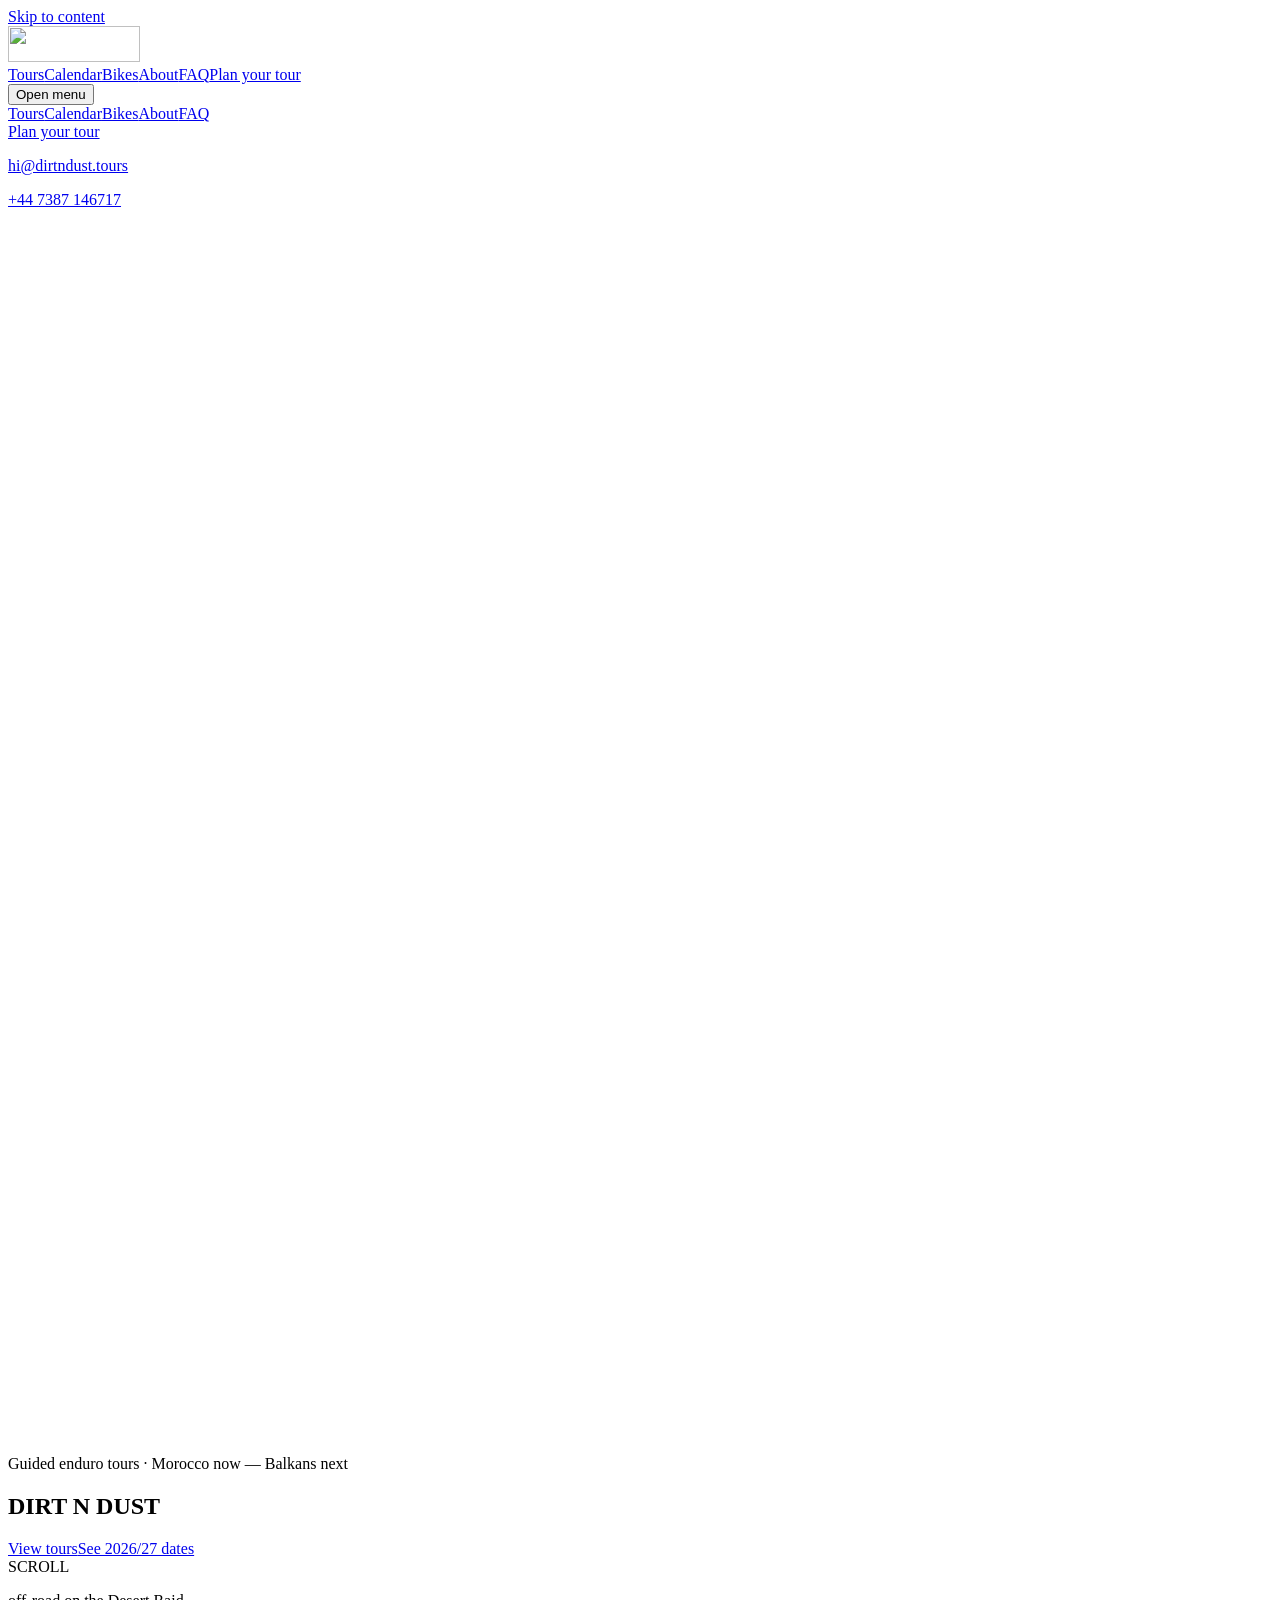
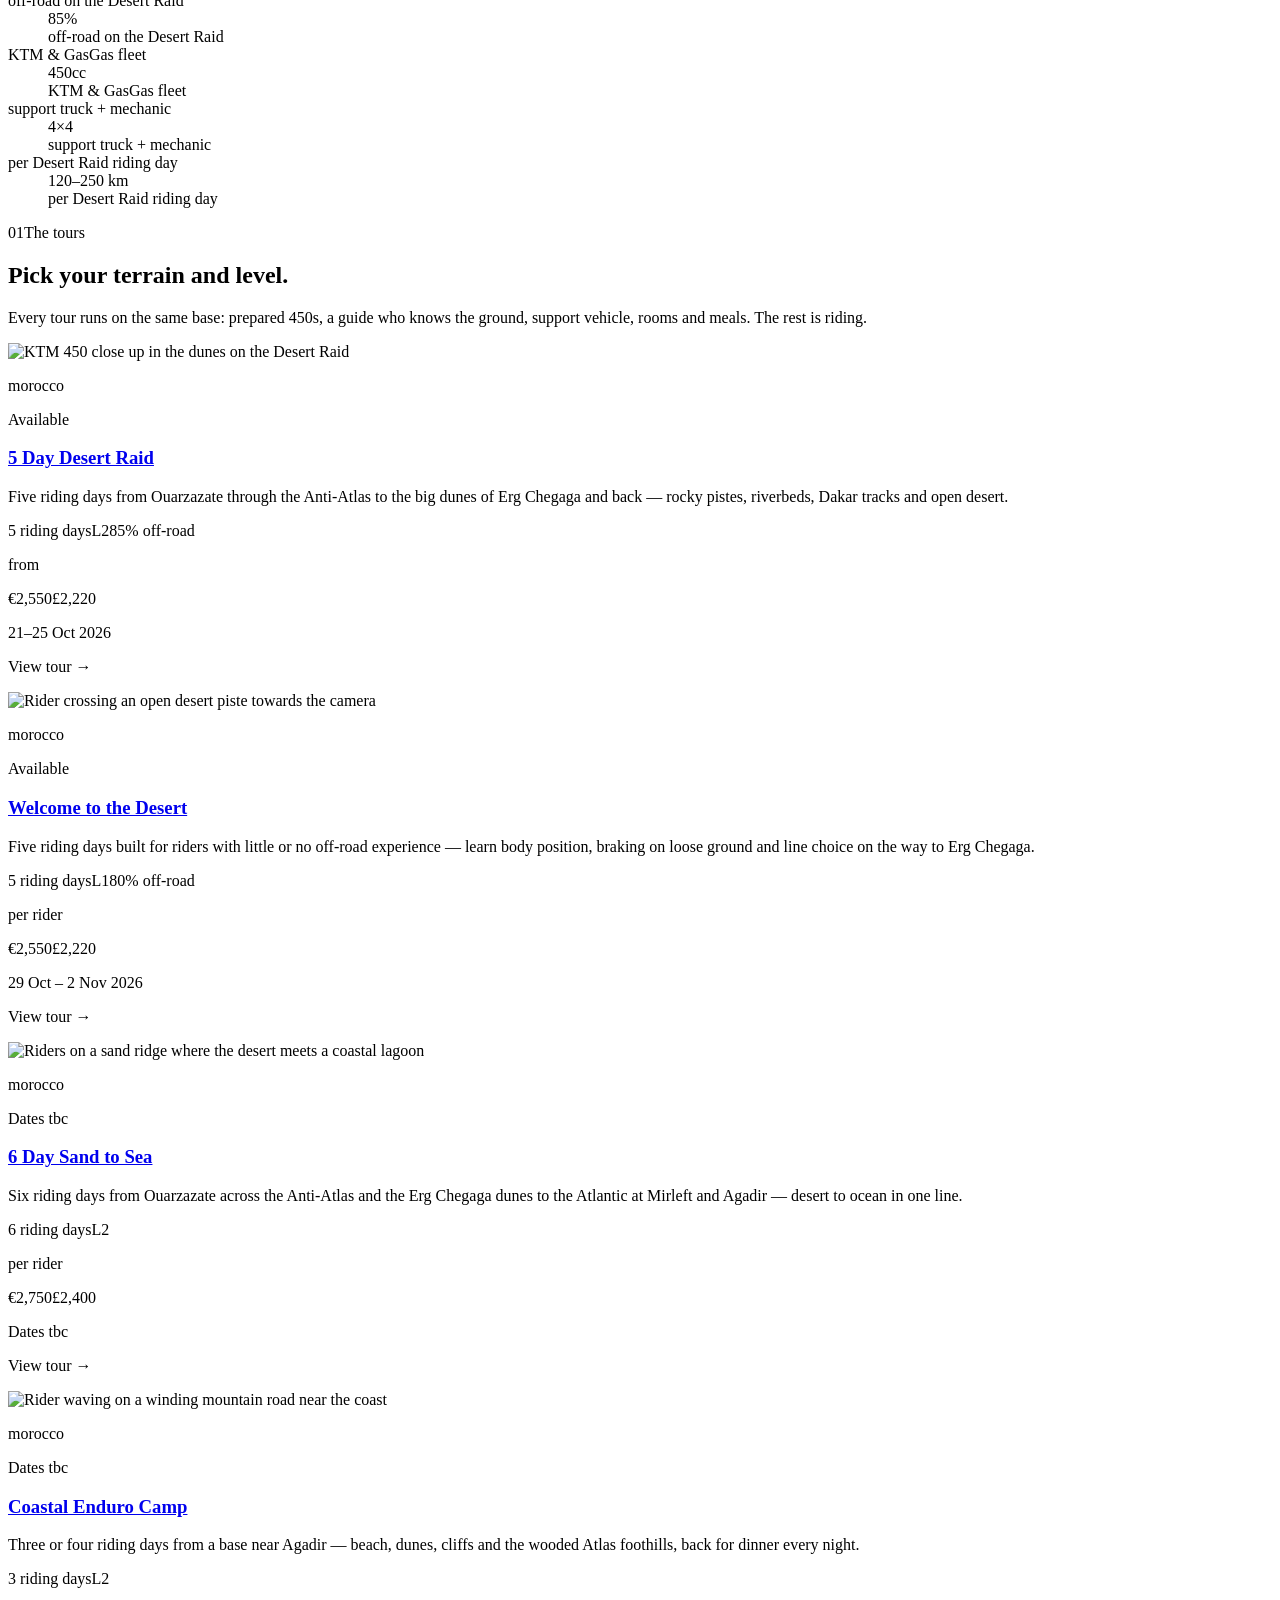
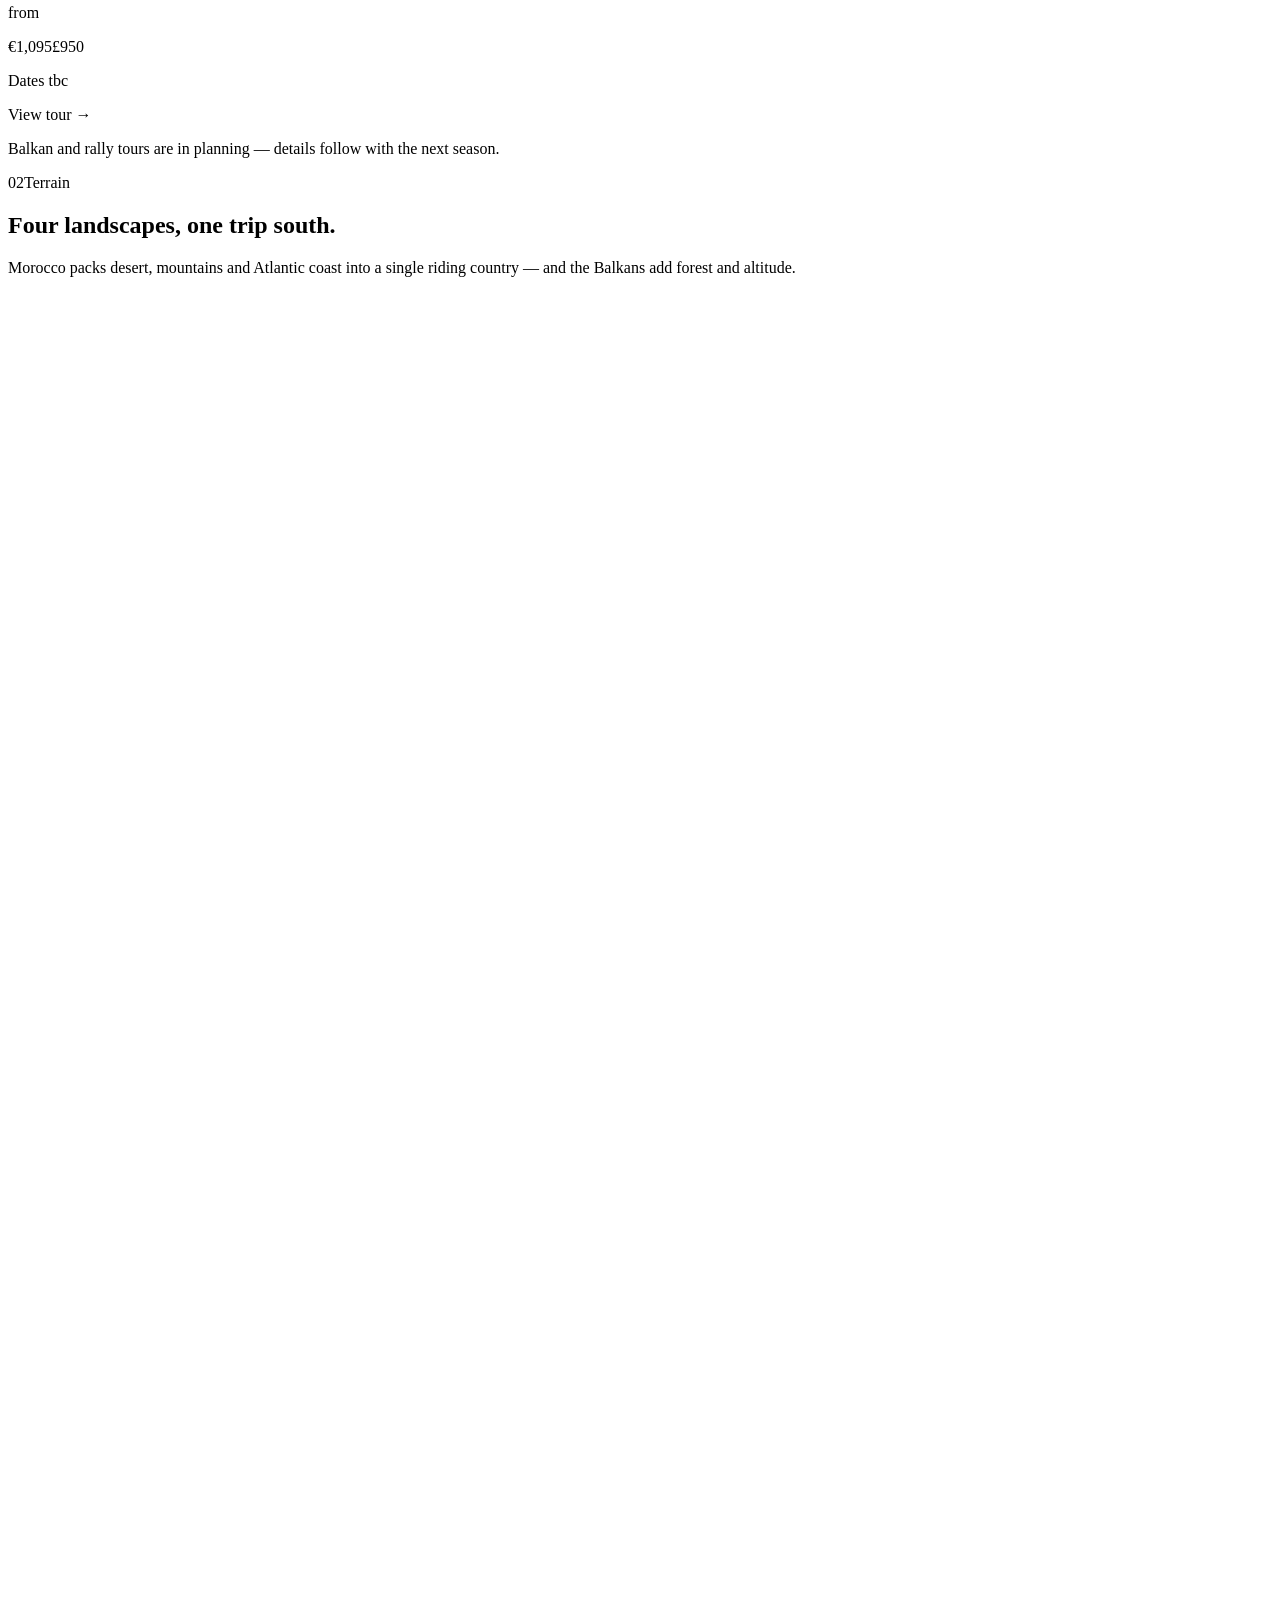
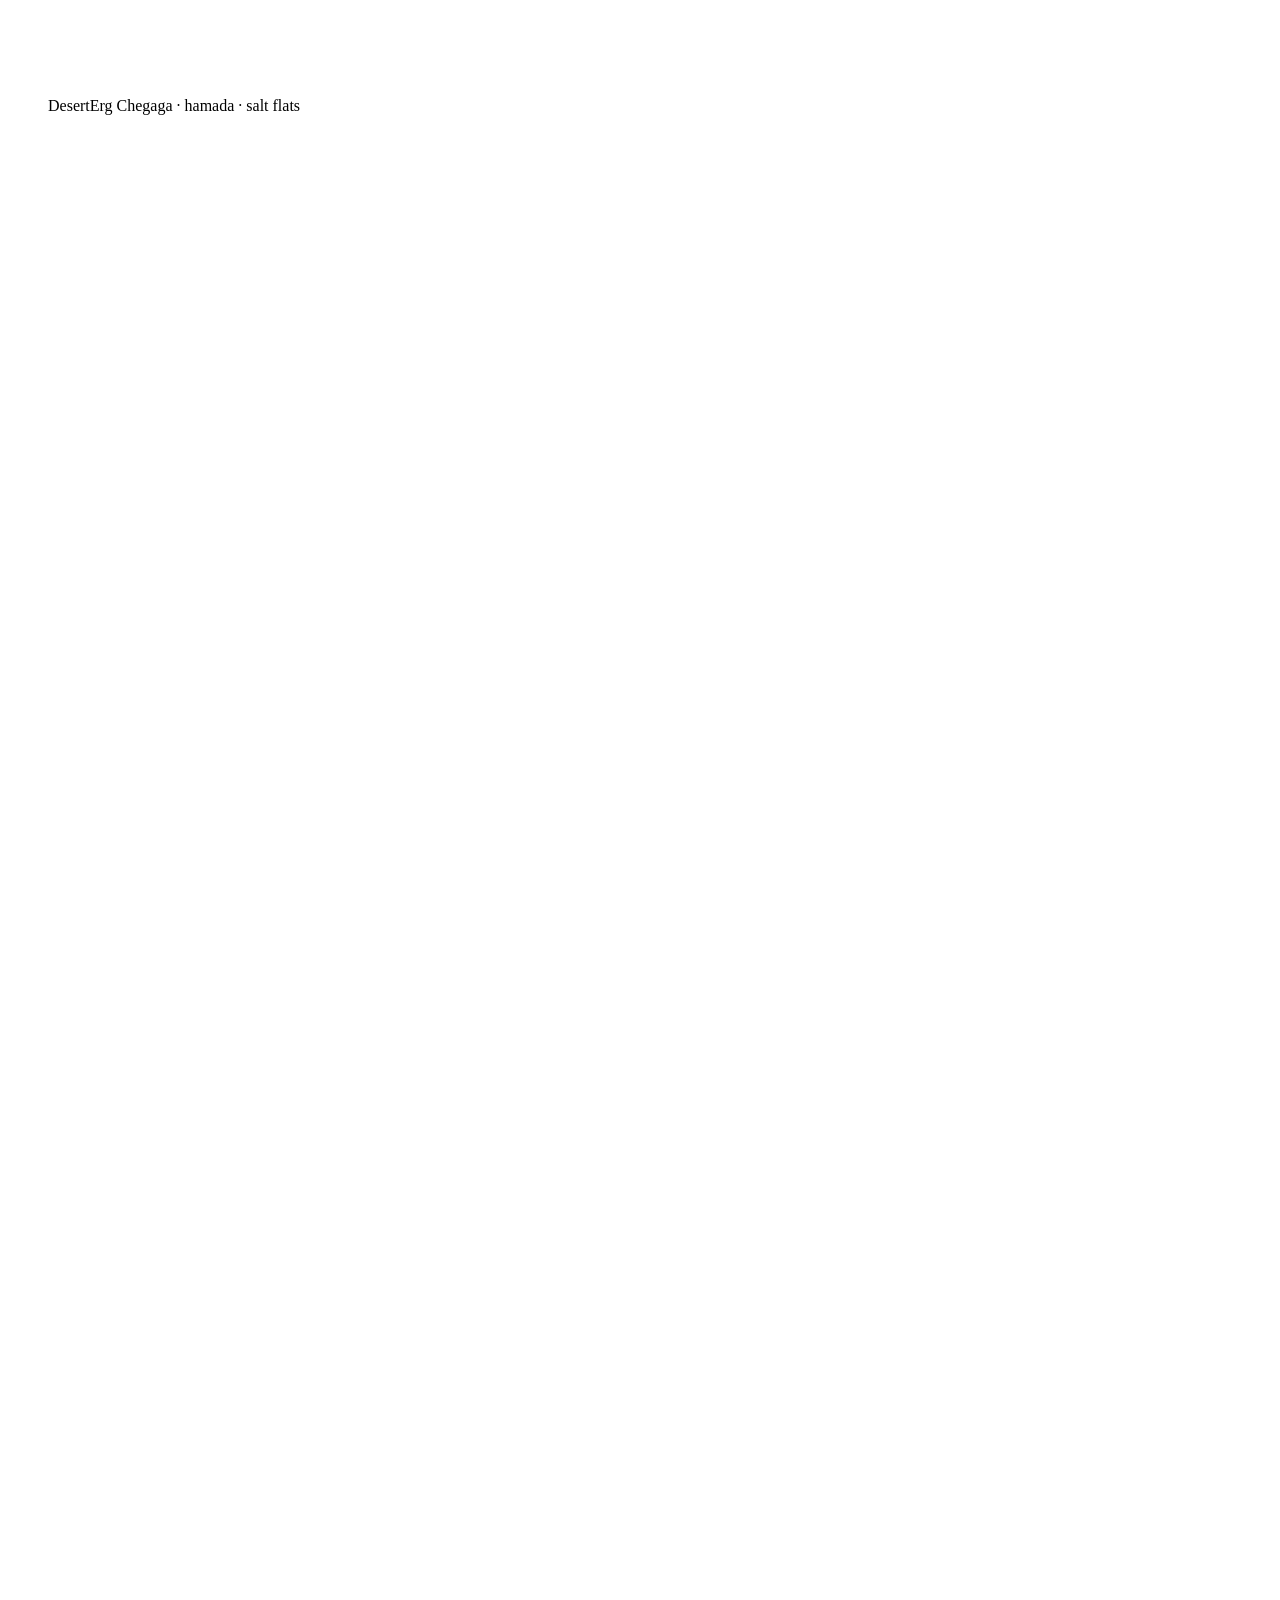
==== commit 5bc4fb42: "Deploy: single font family, scribble removed" ====
--- a/index.html
+++ b/index.html
@@ -1 +1 @@
-<!DOCTYPE html><html lang="en" class="archivo_f12ef2be-module__F4vP2G__variable permanent_marker_edfe81a2-module__nK55Da__variable"><head><meta charSet="utf-8"/><meta name="viewport" content="width=device-width, initial-scale=1"/><link rel="preload" href="/dirt-n-dust/_next/static/media/21ca8f3f56c22ca2-s.p.1cp9-4nby68jc.woff2" as="font" crossorigin="" type="font/woff2"/><link rel="preload" href="/dirt-n-dust/_next/static/media/612bd71aa396cae6-s.p.0y-3ea_6ee5g5.woff2" as="font" crossorigin="" type="font/woff2"/><link rel="preload" as="image" href="/dirt-n-dust/logo-black.svg"/><link rel="preload" as="image" imageSrcSet="/dirt-n-dust/images/v2/hero-desert-bg-960.webp 960w, /dirt-n-dust/images/v2/hero-desert-bg-1600.webp 1600w, /dirt-n-dust/images/v2/hero-desert-bg-2560.webp 2560w, /dirt-n-dust/images/v2/hero-desert-bg-3840.webp 3840w" imageSizes="100vw" fetchPriority="high"/><link rel="preload" href="/dirt-n-dust/logo-white.svg" as="image"/><link rel="stylesheet" href="/dirt-n-dust/_next/static/chunks/02um77lxq732b.css" data-precedence="next"/><link rel="preload" as="script" fetchPriority="low" href="/dirt-n-dust/_next/static/chunks/310vm2bl3xxpt.js"/><script src="/dirt-n-dust/_next/static/chunks/2mmpezlrfmbu5.js" async=""></script><script src="/dirt-n-dust/_next/static/chunks/08ttfj81-47mu.js" async=""></script><script src="/dirt-n-dust/_next/static/chunks/2y06dz0wjtflg.js" async=""></script><script src="/dirt-n-dust/_next/static/chunks/turbopack-2pcagjd6j-n7c.js" async=""></script><script src="/dirt-n-dust/_next/static/chunks/2tr2lhh5-_fk8.js" async="" crossorigin=""></script><script src="/dirt-n-dust/_next/static/chunks/1l5p4fsr5hech.js" async="" crossorigin=""></script><script src="/dirt-n-dust/_next/static/chunks/3l13ehuln5608.js" async="" crossorigin=""></script><meta name="next-size-adjust" content=""/><link rel="icon" href="/dirt-n-dust/favicon.png" type="image/png"/><title>Dirt N Dust — Guided Enduro Tours in Morocco &amp; the Balkans</title><meta name="description" content="Guided enduro tours across Morocco and the Balkans. Prepared KTM and GasGas 450s, expert routes, 4x4 support — so you can focus on the ride."/><meta name="robots" content="noindex, nofollow"/><link rel="canonical" href="https://dirtndust.tours/"/><meta property="og:title" content="Dirt N Dust — Guided Enduro Tours in Morocco &amp; the Balkans"/><meta property="og:description" content="Guided enduro tours across Morocco and the Balkans. Prepared bikes, expert routes and full support."/><meta property="og:site_name" content="Dirt N Dust"/><meta property="og:image" content="https://dirtndust.tours/og.png"/><meta property="og:image:width" content="1200"/><meta property="og:image:height" content="630"/><meta property="og:type" content="website"/><meta name="twitter:card" content="summary_large_image"/><meta name="twitter:title" content="Dirt N Dust — Guided Enduro Tours in Morocco &amp; the Balkans"/><meta name="twitter:description" content="Guided enduro tours across Morocco and the Balkans. Prepared bikes, expert routes and full support."/><meta name="twitter:image" content="https://dirtndust.tours/og.png"/><meta name="twitter:image:width" content="1200"/><meta name="twitter:image:height" content="630"/><script>if(!location.search.includes('static')){document.documentElement.classList.add('js');setTimeout(function(){if(!window.__dndAlive)document.documentElement.classList.remove('js')},3000)}</script><script type="application/ld+json">{"@context":"https://schema.org","@type":"Organization","name":"Dirt N Dust","legalName":"Dirt N Dust Limited","url":"https://dirtndust.tours","email":"hi@dirtndust.tours","telephone":"+44 7387 146717","logo":"https://dirtndust.tours/logo-black.svg","sameAs":["https://instagram.com/dirtndust.tours","https://facebook.com/dirtndust.tours"]}</script><script src="/dirt-n-dust/_next/static/chunks/0cz1d0mv5g_q7.js" noModule=""></script></head><body><div hidden=""><!--$--><!--/$--></div><a href="#main" class="sr-only focus:not-sr-only focus:fixed focus:top-3 focus:left-3 focus:z-[100] focus:rounded-md focus:bg-ink focus:px-4 focus:py-2 focus:text-cream">Skip to content</a><link rel="preload" as="image" imageSrcSet="/dirt-n-dust/images/v2/hero-desert-bg-960.webp 960w, /dirt-n-dust/images/v2/hero-desert-bg-1600.webp 1600w, /dirt-n-dust/images/v2/hero-desert-bg-2560.webp 2560w, /dirt-n-dust/images/v2/hero-desert-bg-3840.webp 3840w" imageSizes="100vw" fetchPriority="high"/><script type="application/ld+json">{"@context":"https://schema.org","@type":"FAQPage","mainEntity":[{"@type":"Question","name":"Do I need a motorcycle licence?","acceptedAnswer":{"@type":"Answer","text":"Yes — a full motorcycle licence, your passport and suitable travel/medical insurance are required on every tour."}},{"@type":"Question","name":"How do I get there?","acceptedAnswer":{"@type":"Answer","text":"Direct flights to Ouarzazate run from Paris, Marseille and Barcelona. Marrakech has direct connections from Gatwick, Luton, Stansted, Manchester, Liverpool, Edinburgh, Bristol and Newcastle."}},{"@type":"Question","name":"What happens if I damage the bike?","acceptedAnswer":{"@type":"Answer","text":"Scratches and scuffs are part of riding and tolerated. Broken parts are charged at parts price. A damage deposit of €600 / £500 applies."}},{"@type":"Question","name":"How far do we ride each day?","acceptedAnswer":{"@type":"Answer","text":"Most days cover 120–250 km with around 5–7 hours on the bike, including breaks. Pace and difficulty adapt to the group."}},{"@type":"Question","name":"Can I rent riding gear?","acceptedAnswer":{"@type":"Answer","text":"Yes — helmet, boots and full body armour can be rented per day (full set €30/day, single items €10/day)."}}]}</script><header class="sticky top-0 z-50 border-b border-line bg-paper"><div class="mx-auto flex h-16 max-w-[1280px] items-center justify-between px-6 md:h-[72px] md:px-10"><a class="flex items-center" aria-label="Dirt N Dust — home" href="/dirt-n-dust/"><img src="/dirt-n-dust/logo-black.svg" alt="" width="132" height="36" class="h-8 w-auto md:h-9"/></a><nav class="hidden items-center gap-8 lg:flex" aria-label="Primary"><a class="font-mono text-[0.8125rem] font-medium uppercase tracking-[0.12em] text-ink-soft transition-colors hover:text-accent-deep" href="/dirt-n-dust/#tours">Tours</a><a class="font-mono text-[0.8125rem] font-medium uppercase tracking-[0.12em] text-ink-soft transition-colors hover:text-accent-deep" href="/dirt-n-dust/calendar/">Calendar</a><a class="font-mono text-[0.8125rem] font-medium uppercase tracking-[0.12em] text-ink-soft transition-colors hover:text-accent-deep" href="/dirt-n-dust/bikes/">Bikes</a><a class="font-mono text-[0.8125rem] font-medium uppercase tracking-[0.12em] text-ink-soft transition-colors hover:text-accent-deep" href="/dirt-n-dust/about/">About</a><a class="font-mono text-[0.8125rem] font-medium uppercase tracking-[0.12em] text-ink-soft transition-colors hover:text-accent-deep" href="/dirt-n-dust/#faq">FAQ</a><a class="rounded-md bg-ink px-5 py-2.5 font-mono text-[0.8125rem] font-semibold uppercase tracking-[0.12em] text-paper-raised transition-colors hover:bg-leather" href="/dirt-n-dust/contact/">Plan your tour</a></nav><div class="flex items-center gap-2 lg:hidden"><button type="button" class="flex h-11 w-11 flex-col items-center justify-center gap-1.5" aria-expanded="false" aria-controls="mobile-nav"><span class="sr-only">Open menu</span><span aria-hidden="true" class="h-0.5 w-6 bg-ink transition-transform duration-200"></span><span aria-hidden="true" class="h-0.5 w-6 bg-ink transition-opacity duration-200"></span><span aria-hidden="true" class="h-0.5 w-6 bg-ink transition-transform duration-200"></span></button></div></div><div id="mobile-nav" class="fixed inset-x-0 top-16 bottom-0 z-40 flex-col overflow-y-auto bg-paper px-6 pt-6 pb-12 lg:hidden hidden"><nav aria-label="Mobile" class="flex flex-col divide-y divide-line"><a class="py-5 text-2xl font-bold tracking-[-0.01em] text-ink" href="/dirt-n-dust/#tours">Tours</a><a class="py-5 text-2xl font-bold tracking-[-0.01em] text-ink" href="/dirt-n-dust/calendar/">Calendar</a><a class="py-5 text-2xl font-bold tracking-[-0.01em] text-ink" href="/dirt-n-dust/bikes/">Bikes</a><a class="py-5 text-2xl font-bold tracking-[-0.01em] text-ink" href="/dirt-n-dust/about/">About</a><a class="py-5 text-2xl font-bold tracking-[-0.01em] text-ink" href="/dirt-n-dust/#faq">FAQ</a></nav><a class="mt-8 inline-flex items-center justify-center rounded-md bg-ink px-6 py-4 font-mono text-sm font-semibold uppercase tracking-[0.12em] text-paper-raised" href="/dirt-n-dust/contact/">Plan your tour</a><div class="mt-10 space-y-2 font-mono text-sm text-ink-muted"><p><a href="mailto:hi@dirtndust.tours" class="hover:text-accent">hi@dirtndust.tours</a></p><p><a href="tel:+447387146717" class="hover:text-accent">+44 7387 146717</a></p></div></div></header><main id="main"><section id="top" class="relative isolate flex min-h-[640px] flex-col overflow-hidden bg-night text-paper-raised md:min-h-[max(640px,calc(100svh_-_72px))]"><div aria-hidden="true" class="pointer-events-none absolute inset-0"><div class="absolute inset-0" style="transform:translate3d(calc(var(--px, 0) * -8px), calc(var(--py, 0) * -5px), 0) scale(1.05)"><img src="/dirt-n-dust/images/v2/hero-desert-bg-1600.webp" srcSet="/dirt-n-dust/images/v2/hero-desert-bg-960.webp 960w, /dirt-n-dust/images/v2/hero-desert-bg-1600.webp 1600w, /dirt-n-dust/images/v2/hero-desert-bg-2560.webp 2560w, /dirt-n-dust/images/v2/hero-desert-bg-3840.webp 3840w" sizes="100vw" alt="" width="1600" height="1210" loading="eager" fetchPriority="high" decoding="async" class="h-full w-full object-cover" style="object-position:50% 58%"/></div><div class="absolute inset-0" style="background:linear-gradient(to bottom, rgb(10 7 3 / 0.62) 0%, transparent 32%), linear-gradient(to top, rgb(8 6 2 / 0.72) 0%, transparent 30%), radial-gradient(120% 95% at 50% 42%, transparent 60%, rgb(0 0 0 / 0.4) 100%)"></div></div><div class="relative mx-auto flex w-full max-w-[1280px] flex-1 flex-col items-center px-6 pt-8 text-center md:px-10 md:pt-10"><p class="hero-rise mt-auto font-mono text-[0.8125rem] font-medium uppercase tracking-[0.18em] text-sand">Guided enduro tours</p><div class="relative mt-4 w-full"><h1 class="font-display text-[clamp(2.1rem,10.5vw,8.5rem)] leading-[0.95] text-white"><span class="hero-line block" style="animation-delay:0.08s">DIRT N DUST</span></h1><span class="hero-rise relative z-20 mt-2 block rotate-[-4deg] font-marker text-[clamp(1.3rem,3.4vw,2.6rem)] text-sand md:absolute md:top-full md:right-[4%] md:mt-[-0.55em]" style="animation-delay:0.3s">Morocco now · Balkans next</span></div><div class="hero-rise relative z-20 mt-10 flex flex-wrap items-center justify-center gap-4 md:mt-14" style="animation-delay:0.45s"><a href="#tours" class="inline-flex items-center justify-center gap-2 rounded-md px-6 py-3.5 font-mono text-[0.8125rem] font-semibold uppercase tracking-[0.12em] transition-all duration-200 bg-sand text-ink hover:-translate-y-0.5 hover:bg-accent">View tours</a><a href="#calendar" class="inline-flex items-center justify-center gap-2 rounded-md px-6 py-3.5 font-mono text-[0.8125rem] font-semibold uppercase tracking-[0.12em] transition-all duration-200 border border-night-border bg-transparent text-cream hover:-translate-y-0.5 hover:border-sand">See 2026/27 dates</a></div><div class="mt-auto w-full pt-8"><div aria-hidden="true" class="hero-rise pointer-events-none mx-auto mb-3 flex w-fit flex-col items-center gap-1.5 max-lg:hidden" style="animation-delay:1s"><span class="font-mono text-[0.625rem] tracking-[0.2em] text-paper-raised/40">SCROLL</span><span class="scroll-cue block h-6 w-px bg-paper-raised/40"></span></div><dl class="hero-rise grid grid-cols-2 gap-x-8 gap-y-5 border-t border-night-border py-4 md:grid-cols-4" style="animation-delay:0.6s"><div><dt class="sr-only">off-road on the Desert Raid</dt><dd class="text-xl font-extrabold tracking-[-0.01em] text-white"><span>85%</span></dd><dd class="mt-1 font-mono text-[0.6875rem] uppercase tracking-[0.1em] text-[#a99f83]">off-road on the Desert Raid</dd></div><div><dt class="sr-only">KTM &amp; GasGas fleet</dt><dd class="text-xl font-extrabold tracking-[-0.01em] text-white"><span>450cc</span></dd><dd class="mt-1 font-mono text-[0.6875rem] uppercase tracking-[0.1em] text-[#a99f83]">KTM &amp; GasGas fleet</dd></div><div><dt class="sr-only">support truck + mechanic</dt><dd class="text-xl font-extrabold tracking-[-0.01em] text-white">4×4</dd><dd class="mt-1 font-mono text-[0.6875rem] uppercase tracking-[0.1em] text-[#a99f83]">support truck + mechanic</dd></div><div><dt class="sr-only">per Desert Raid riding day</dt><dd class="text-xl font-extrabold tracking-[-0.01em] text-white">120–250 km</dd><dd class="mt-1 font-mono text-[0.6875rem] uppercase tracking-[0.1em] text-[#a99f83]">per Desert Raid riding day</dd></div></dl></div></div></section><section id="tours" class="scroll-mt-20"><div class="mx-auto max-w-[1280px] px-6 py-20 md:px-10 md:py-28"><div class="flex flex-wrap items-end justify-between gap-6"><header class="reveal max-w-2xl"><p class="flex items-baseline gap-3 font-mono text-[0.8125rem] font-medium uppercase tracking-[0.16em] text-rust"><span aria-hidden="true">01</span><span aria-hidden="true" class="grow-line h-px w-8 self-center bg-line-strong"></span>The tours</p><h2 class="font-display mt-5 text-[clamp(1.7rem,3.4vw,2.75rem)] leading-[1.12] text-ink" style="perspective:600px">Pick your terrain and level.</h2><p class="mt-5 max-w-[62ch] text-[1.0625rem] leading-[1.65] text-ink-muted">Every tour runs on the same base: prepared 450s, a guide who knows the ground, support vehicle, rooms and meals. The rest is riding.</p></header></div><div class="reveal-stagger mt-12 grid gap-5 md:grid-cols-2 xl:grid-cols-4"><div class="h-full reveal"><div class="tilt-3d relative h-full"><article class="group relative flex h-full flex-col overflow-hidden rounded-lg border border-line bg-paper-raised transition-all duration-300 hover:-translate-y-1 hover:shadow-[0_18px_50px_-18px_rgba(34,22,9,0.28)]"><span aria-hidden="true" class="absolute bottom-0 left-0 z-10 h-[3px] w-full origin-left scale-x-0 bg-accent transition-transform duration-300 ease-out group-hover:scale-x-100"></span><div class="relative aspect-[4/3] overflow-hidden"><img src="/dirt-n-dust/images/v2/tour-desert-raid-800.webp" srcSet="/dirt-n-dust/images/v2/tour-desert-raid-480.webp 480w, /dirt-n-dust/images/v2/tour-desert-raid-800.webp 800w, /dirt-n-dust/images/v2/tour-desert-raid-1200.webp 1200w" sizes="(min-width: 1280px) 300px, (min-width: 768px) 45vw, 100vw" width="3328" height="4992" alt="KTM 450 close up in the dunes on the Desert Raid" loading="lazy" decoding="async" class="h-full w-full object-cover transition-transform duration-500 ease-out group-hover:scale-[1.03]"/></div><div class="flex flex-1 flex-col p-6"><div class="flex items-center justify-between gap-3"><p class="font-mono text-xs font-medium uppercase tracking-[0.14em] text-rust">morocco</p><span class="inline-flex items-center gap-2 font-mono text-xs font-medium uppercase tracking-[0.1em] text-accent-deep"><span aria-hidden="true" class="h-1.5 w-1.5 rounded-full bg-accent"></span>Available</span></div><h3 class="mt-3 text-[1.375rem] leading-snug font-bold tracking-[-0.01em]"><a class="after:absolute after:inset-0 after:z-20" href="/dirt-n-dust/tours/5-day-desert-raid/">5 Day Desert Raid</a></h3><p class="mt-2 text-[0.9375rem] leading-[1.6] text-ink-muted">Five riding days from Ouarzazate through the Anti-Atlas to the big dunes of Erg Chegaga and back — rocky pistes, riverbeds, Dakar tracks and open desert.</p><div class="mt-5 flex flex-wrap items-center gap-x-5 gap-y-2 border-t border-line pt-4 font-mono text-[0.8125rem] text-ink-soft"><span>5<!-- --> riding days</span><span class="inline-flex items-center gap-1.5" role="img" aria-label="Difficulty: Level 2 of 3"><span aria-hidden="true" class="h-3 w-1.5 skew-x-[-12deg] bg-rust"></span><span aria-hidden="true" class="h-3 w-1.5 skew-x-[-12deg] bg-rust"></span><span aria-hidden="true" class="h-3 w-1.5 skew-x-[-12deg] bg-line-strong"></span><span class="ml-1 font-mono text-xs uppercase tracking-[0.1em] opacity-80">L<!-- -->2</span></span><span>85<!-- -->% off-road</span></div><div class="mt-auto flex items-end justify-between gap-3 pt-5"><div><p class="font-mono text-xs uppercase tracking-[0.12em] text-sage-deep">from</p><p class="text-xl font-extrabold tracking-[-0.01em]">€2,550<span class="ml-2 text-sm font-semibold text-ink-muted">£<!-- -->2,220</span></p></div><p class="text-right font-mono text-[0.8125rem] text-ink-soft">21–25 Oct 2026</p></div><p aria-hidden="true" class="mt-5 border-t border-line pt-4 font-mono text-xs font-medium uppercase tracking-[0.14em] text-accent-deep transition-colors group-hover:text-ink">View tour →</p></div></article><span aria-hidden="true" class="tilt-glare rounded-lg"></span></div></div><div class="h-full reveal"><div class="tilt-3d relative h-full"><article class="group relative flex h-full flex-col overflow-hidden rounded-lg border border-line bg-paper-raised transition-all duration-300 hover:-translate-y-1 hover:shadow-[0_18px_50px_-18px_rgba(34,22,9,0.28)]"><span aria-hidden="true" class="absolute bottom-0 left-0 z-10 h-[3px] w-full origin-left scale-x-0 bg-accent transition-transform duration-300 ease-out group-hover:scale-x-100"></span><div class="relative aspect-[4/3] overflow-hidden"><img src="/dirt-n-dust/images/v2/tour-welcome-desert-800.webp" srcSet="/dirt-n-dust/images/v2/tour-welcome-desert-480.webp 480w, /dirt-n-dust/images/v2/tour-welcome-desert-800.webp 800w, /dirt-n-dust/images/v2/tour-welcome-desert-1200.webp 1200w" sizes="(min-width: 1280px) 300px, (min-width: 768px) 45vw, 100vw" width="6144" height="8160" alt="Rider crossing an open desert piste towards the camera" loading="lazy" decoding="async" class="h-full w-full object-cover transition-transform duration-500 ease-out group-hover:scale-[1.03]"/></div><div class="flex flex-1 flex-col p-6"><div class="flex items-center justify-between gap-3"><p class="font-mono text-xs font-medium uppercase tracking-[0.14em] text-rust">morocco</p><span class="inline-flex items-center gap-2 font-mono text-xs font-medium uppercase tracking-[0.1em] text-accent-deep"><span aria-hidden="true" class="h-1.5 w-1.5 rounded-full bg-accent"></span>Available</span></div><h3 class="mt-3 text-[1.375rem] leading-snug font-bold tracking-[-0.01em]"><a class="after:absolute after:inset-0 after:z-20" href="/dirt-n-dust/tours/5-day-welcome-to-the-desert/">Welcome to the Desert</a></h3><p class="mt-2 text-[0.9375rem] leading-[1.6] text-ink-muted">Five riding days built for riders with little or no off-road experience — learn body position, braking on loose ground and line choice on the way to Erg Chegaga.</p><div class="mt-5 flex flex-wrap items-center gap-x-5 gap-y-2 border-t border-line pt-4 font-mono text-[0.8125rem] text-ink-soft"><span>5<!-- --> riding days</span><span class="inline-flex items-center gap-1.5" role="img" aria-label="Difficulty: Level 1 of 3"><span aria-hidden="true" class="h-3 w-1.5 skew-x-[-12deg] bg-rust"></span><span aria-hidden="true" class="h-3 w-1.5 skew-x-[-12deg] bg-line-strong"></span><span aria-hidden="true" class="h-3 w-1.5 skew-x-[-12deg] bg-line-strong"></span><span class="ml-1 font-mono text-xs uppercase tracking-[0.1em] opacity-80">L<!-- -->1</span></span><span>80<!-- -->% off-road</span></div><div class="mt-auto flex items-end justify-between gap-3 pt-5"><div><p class="font-mono text-xs uppercase tracking-[0.12em] text-sage-deep">per rider</p><p class="text-xl font-extrabold tracking-[-0.01em]">€2,550<span class="ml-2 text-sm font-semibold text-ink-muted">£<!-- -->2,220</span></p></div><p class="text-right font-mono text-[0.8125rem] text-ink-soft">29 Oct – 2 Nov 2026</p></div><p aria-hidden="true" class="mt-5 border-t border-line pt-4 font-mono text-xs font-medium uppercase tracking-[0.14em] text-accent-deep transition-colors group-hover:text-ink">View tour →</p></div></article><span aria-hidden="true" class="tilt-glare rounded-lg"></span></div></div><div class="h-full reveal"><div class="tilt-3d relative h-full"><article class="group relative flex h-full flex-col overflow-hidden rounded-lg border border-line bg-paper-raised transition-all duration-300 hover:-translate-y-1 hover:shadow-[0_18px_50px_-18px_rgba(34,22,9,0.28)]"><span aria-hidden="true" class="absolute bottom-0 left-0 z-10 h-[3px] w-full origin-left scale-x-0 bg-accent transition-transform duration-300 ease-out group-hover:scale-x-100"></span><div class="relative aspect-[4/3] overflow-hidden"><img src="/dirt-n-dust/images/v2/tour-sand-to-sea-800.webp" srcSet="/dirt-n-dust/images/v2/tour-sand-to-sea-480.webp 480w, /dirt-n-dust/images/v2/tour-sand-to-sea-800.webp 800w, /dirt-n-dust/images/v2/tour-sand-to-sea-1200.webp 1200w" sizes="(min-width: 1280px) 300px, (min-width: 768px) 45vw, 100vw" width="4000" height="3000" alt="Riders on a sand ridge where the desert meets a coastal lagoon" loading="lazy" decoding="async" class="h-full w-full object-cover transition-transform duration-500 ease-out group-hover:scale-[1.03]"/></div><div class="flex flex-1 flex-col p-6"><div class="flex items-center justify-between gap-3"><p class="font-mono text-xs font-medium uppercase tracking-[0.14em] text-rust">morocco</p><span class="inline-flex items-center gap-2 font-mono text-xs font-medium uppercase tracking-[0.1em] text-sage-deep"><span aria-hidden="true" class="h-1.5 w-1.5 rounded-full bg-sage"></span>Dates tbc</span></div><h3 class="mt-3 text-[1.375rem] leading-snug font-bold tracking-[-0.01em]"><a class="after:absolute after:inset-0 after:z-20" href="/dirt-n-dust/tours/6-day-sand-to-sea/">6 Day Sand to Sea</a></h3><p class="mt-2 text-[0.9375rem] leading-[1.6] text-ink-muted">Six riding days from Ouarzazate across the Anti-Atlas and the Erg Chegaga dunes to the Atlantic at Mirleft and Agadir — desert to ocean in one line.</p><div class="mt-5 flex flex-wrap items-center gap-x-5 gap-y-2 border-t border-line pt-4 font-mono text-[0.8125rem] text-ink-soft"><span>6<!-- --> riding days</span><span class="inline-flex items-center gap-1.5" role="img" aria-label="Difficulty: Level 2 of 3"><span aria-hidden="true" class="h-3 w-1.5 skew-x-[-12deg] bg-rust"></span><span aria-hidden="true" class="h-3 w-1.5 skew-x-[-12deg] bg-rust"></span><span aria-hidden="true" class="h-3 w-1.5 skew-x-[-12deg] bg-line-strong"></span><span class="ml-1 font-mono text-xs uppercase tracking-[0.1em] opacity-80">L<!-- -->2</span></span></div><div class="mt-auto flex items-end justify-between gap-3 pt-5"><div><p class="font-mono text-xs uppercase tracking-[0.12em] text-sage-deep">per rider</p><p class="text-xl font-extrabold tracking-[-0.01em]">€2,750<span class="ml-2 text-sm font-semibold text-ink-muted">£<!-- -->2,400</span></p></div><p class="text-right font-mono text-[0.8125rem] text-ink-soft">Dates tbc</p></div><p aria-hidden="true" class="mt-5 border-t border-line pt-4 font-mono text-xs font-medium uppercase tracking-[0.14em] text-accent-deep transition-colors group-hover:text-ink">View tour →</p></div></article><span aria-hidden="true" class="tilt-glare rounded-lg"></span></div></div><div class="h-full reveal"><div class="tilt-3d relative h-full"><article class="group relative flex h-full flex-col overflow-hidden rounded-lg border border-line bg-paper-raised transition-all duration-300 hover:-translate-y-1 hover:shadow-[0_18px_50px_-18px_rgba(34,22,9,0.28)]"><span aria-hidden="true" class="absolute bottom-0 left-0 z-10 h-[3px] w-full origin-left scale-x-0 bg-accent transition-transform duration-300 ease-out group-hover:scale-x-100"></span><div class="relative aspect-[4/3] overflow-hidden"><img src="/dirt-n-dust/images/v2/tour-coastal-camp-800.webp" srcSet="/dirt-n-dust/images/v2/tour-coastal-camp-480.webp 480w, /dirt-n-dust/images/v2/tour-coastal-camp-800.webp 800w, /dirt-n-dust/images/v2/tour-coastal-camp-1200.webp 1200w" sizes="(min-width: 1280px) 300px, (min-width: 768px) 45vw, 100vw" width="4992" height="3328" alt="Rider waving on a winding mountain road near the coast" loading="lazy" decoding="async" class="h-full w-full object-cover transition-transform duration-500 ease-out group-hover:scale-[1.03]"/></div><div class="flex flex-1 flex-col p-6"><div class="flex items-center justify-between gap-3"><p class="font-mono text-xs font-medium uppercase tracking-[0.14em] text-rust">morocco</p><span class="inline-flex items-center gap-2 font-mono text-xs font-medium uppercase tracking-[0.1em] text-sage-deep"><span aria-hidden="true" class="h-1.5 w-1.5 rounded-full bg-sage"></span>Dates tbc</span></div><h3 class="mt-3 text-[1.375rem] leading-snug font-bold tracking-[-0.01em]"><a class="after:absolute after:inset-0 after:z-20" href="/dirt-n-dust/tours/coastal-enduro-camp/">Coastal Enduro Camp</a></h3><p class="mt-2 text-[0.9375rem] leading-[1.6] text-ink-muted">Three or four riding days from a base near Agadir — beach, dunes, cliffs and the wooded Atlas foothills, back for dinner every night.</p><div class="mt-5 flex flex-wrap items-center gap-x-5 gap-y-2 border-t border-line pt-4 font-mono text-[0.8125rem] text-ink-soft"><span>3<!-- --> riding days</span><span class="inline-flex items-center gap-1.5" role="img" aria-label="Difficulty: Level 2 of 3"><span aria-hidden="true" class="h-3 w-1.5 skew-x-[-12deg] bg-rust"></span><span aria-hidden="true" class="h-3 w-1.5 skew-x-[-12deg] bg-rust"></span><span aria-hidden="true" class="h-3 w-1.5 skew-x-[-12deg] bg-line-strong"></span><span class="ml-1 font-mono text-xs uppercase tracking-[0.1em] opacity-80">L<!-- -->2</span></span></div><div class="mt-auto flex items-end justify-between gap-3 pt-5"><div><p class="font-mono text-xs uppercase tracking-[0.12em] text-sage-deep">from</p><p class="text-xl font-extrabold tracking-[-0.01em]">€1,095<span class="ml-2 text-sm font-semibold text-ink-muted">£<!-- -->950</span></p></div><p class="text-right font-mono text-[0.8125rem] text-ink-soft">Dates tbc</p></div><p aria-hidden="true" class="mt-5 border-t border-line pt-4 font-mono text-xs font-medium uppercase tracking-[0.14em] text-accent-deep transition-colors group-hover:text-ink">View tour →</p></div></article><span aria-hidden="true" class="tilt-glare rounded-lg"></span></div></div></div><p class="reveal mt-8 font-mono text-[0.8125rem] text-sage-deep">Balkan and rally tours are in planning — details follow with the next season.</p></div></section><section class="bg-paper-deep"><div class="mx-auto max-w-[1280px] px-6 py-20 md:px-10 md:py-28"><header class="reveal max-w-2xl"><p class="flex items-baseline gap-3 font-mono text-[0.8125rem] font-medium uppercase tracking-[0.16em] text-rust"><span aria-hidden="true">02</span><span aria-hidden="true" class="grow-line h-px w-8 self-center bg-line-strong"></span>Terrain</p><h2 class="font-display mt-5 text-[clamp(1.7rem,3.4vw,2.75rem)] leading-[1.12] text-ink" style="perspective:600px">Four landscapes, one trip south.</h2><p class="mt-5 max-w-[62ch] text-[1.0625rem] leading-[1.65] text-ink-muted">Morocco packs desert, mountains and Atlantic coast into a single riding country — and the Balkans add forest and altitude.</p></header><div class="reveal-stagger mt-12 grid gap-5 md:grid-cols-12"><figure class="reveal group md:col-span-7"><div class="duotone relative isolate overflow-hidden rounded-lg border border-line"><img src="/dirt-n-dust/images/v2/land-desert-800.webp" srcSet="/dirt-n-dust/images/v2/land-desert-480.webp 480w, /dirt-n-dust/images/v2/land-desert-800.webp 800w, /dirt-n-dust/images/v2/land-desert-1200.webp 1200w" sizes="(min-width: 768px) 50vw, 100vw" width="4000" height="3000" alt="Bikes and riders on the open desert plain south of the Anti-Atlas" loading="lazy" decoding="async" class="aspect-[16/10] w-full object-cover transition-transform duration-500 ease-out group-hover:scale-[1.03]"/></div><figcaption class="mt-3 flex flex-wrap items-baseline justify-between gap-2"><span class="text-lg font-bold tracking-[-0.01em]">Desert</span><span class="font-mono text-[0.6875rem] uppercase tracking-[0.12em] text-sage-deep">Erg Chegaga · hamada · salt flats</span></figcaption></figure><figure class="reveal group md:col-span-5"><div class="duotone relative isolate overflow-hidden rounded-lg border border-line"><img src="/dirt-n-dust/images/v2/land-coast-800.webp" srcSet="/dirt-n-dust/images/v2/land-coast-480.webp 480w, /dirt-n-dust/images/v2/land-coast-800.webp 800w, /dirt-n-dust/images/v2/land-coast-1200.webp 1200w" sizes="(min-width: 768px) 50vw, 100vw" width="4000" height="3000" alt="Lone rider on the Atlantic beach below coastal dunes" loading="lazy" decoding="async" class="aspect-[8/7] w-full object-cover transition-transform duration-500 ease-out group-hover:scale-[1.03]"/></div><figcaption class="mt-3 flex flex-wrap items-baseline justify-between gap-2"><span class="text-lg font-bold tracking-[-0.01em]">Coast</span><span class="font-mono text-[0.6875rem] uppercase tracking-[0.12em] text-sage-deep">Atlantic beaches · dunes · cliffs</span></figcaption></figure><figure class="reveal group md:col-span-5"><div class="duotone relative isolate overflow-hidden rounded-lg border border-line"><img src="/dirt-n-dust/images/v2/land-mountains-800.webp" srcSet="/dirt-n-dust/images/v2/land-mountains-480.webp 480w, /dirt-n-dust/images/v2/land-mountains-800.webp 800w, /dirt-n-dust/images/v2/land-mountains-1200.webp 1200w" sizes="(min-width: 768px) 50vw, 100vw" width="6144" height="8160" alt="River winding through a deep gorge in the Atlas mountains" loading="lazy" decoding="async" class="aspect-[8/7] w-full object-cover transition-transform duration-500 ease-out group-hover:scale-[1.03]"/></div><figcaption class="mt-3 flex flex-wrap items-baseline justify-between gap-2"><span class="text-lg font-bold tracking-[-0.01em]">Mountains</span><span class="font-mono text-[0.6875rem] uppercase tracking-[0.12em] text-sage-deep">Anti-Atlas · gorges · river crossings</span></figcaption></figure><figure class="reveal group md:col-span-7"><div class="duotone relative isolate overflow-hidden rounded-lg border border-line"><img src="/dirt-n-dust/images/v2/land-rally-800.webp" srcSet="/dirt-n-dust/images/v2/land-rally-480.webp 480w, /dirt-n-dust/images/v2/land-rally-800.webp 800w, /dirt-n-dust/images/v2/land-rally-1200.webp 1200w" sizes="(min-width: 768px) 50vw, 100vw" width="6144" height="8160" alt="Dust trail of a rider crossing a vast open plain" loading="lazy" decoding="async" class="aspect-[16/10] w-full object-cover transition-transform duration-500 ease-out group-hover:scale-[1.03]"/></div><figcaption class="mt-3 flex flex-wrap items-baseline justify-between gap-2"><span class="text-lg font-bold tracking-[-0.01em]">Rally</span><span class="font-mono text-[0.6875rem] uppercase tracking-[0.12em] text-sage-deep">Dakar pistes · navigation · speed</span></figcaption></figure></div></div></section><section class="relative bg-night text-cream"><div aria-hidden="true" class="pointer-events-none absolute inset-0 bg-repeat opacity-30" style="background-image:url(/dirt-n-dust/images/v2/texture-dust-1000.webp);background-size:1000px auto"></div><div class="relative mx-auto max-w-[1280px] px-6 py-20 md:px-10 md:py-28"><header class="reveal max-w-2xl"><p class="flex items-baseline gap-3 font-mono text-[0.8125rem] font-medium uppercase tracking-[0.16em] text-sand"><span aria-hidden="true">03</span><span aria-hidden="true" class="grow-line h-px w-8 self-center bg-night-border"></span>Support</p><h2 class="font-display mt-5 text-[clamp(1.7rem,3.4vw,2.75rem)] leading-[1.12] text-cream" style="perspective:600px">You ride. We carry the rest.</h2><p class="mt-5 max-w-[62ch] text-[1.0625rem] leading-[1.65] text-sage-tint/80">A tour only feels free when the logistics are invisible. That&#x27;s our job — every day, on every stage.</p></header><div class="mt-12 grid gap-10 lg:grid-cols-[1.05fr_1fr] lg:gap-16"><div class="reveal space-y-5"><div class="overflow-hidden rounded-lg border border-night-border"><img src="/dirt-n-dust/images/v2/support-4x4-1080.webp" srcSet="/dirt-n-dust/images/v2/support-4x4-640.webp 640w, /dirt-n-dust/images/v2/support-4x4-1080.webp 1080w, /dirt-n-dust/images/v2/support-4x4-1600.webp 1600w, /dirt-n-dust/images/v2/support-4x4-2400.webp 2400w" sizes="(min-width: 1024px) 50vw, 100vw" width="8160" height="6144" alt="Riders and 4x4 support vehicle together in the dunes" loading="lazy" decoding="async" class="w-full object-cover"/></div><div class="overflow-hidden rounded-lg border border-night-border"><img src="/dirt-n-dust/images/v2/support-prep-800.webp" srcSet="/dirt-n-dust/images/v2/support-prep-480.webp 480w, /dirt-n-dust/images/v2/support-prep-800.webp 800w, /dirt-n-dust/images/v2/support-prep-1200.webp 1200w" sizes="(min-width: 1024px) 50vw, 100vw" width="4000" height="2250" alt="Prepared enduro bikes lined up at the guesthouse before a riding day" loading="lazy" decoding="async" class="aspect-[16/9] w-full object-cover"/></div></div><dl class="reveal-stagger grid content-start gap-x-8 gap-y-8 sm:grid-cols-2"><div class="reveal"><dt class="flex items-baseline gap-3 font-bold"><span aria-hidden="true" class="font-mono text-[0.75rem] font-medium text-sand">01</span>Prepared 450s</dt><dd class="mt-2 text-[0.9375rem] leading-[1.65] text-sage-tint/75">Serviced KTM EXC-F and GasGas EC 450F with mousses and enduro tyres — fuel on tour is included.</dd></div><div class="reveal"><dt class="flex items-baseline gap-3 font-bold"><span aria-hidden="true" class="font-mono text-[0.75rem] font-medium text-sand">02</span>Expert routes</dt><dd class="mt-2 text-[0.9375rem] leading-[1.65] text-sage-tint/75">Pistes, riverbeds and dune lines we ride ourselves — adjusted to the group, never off a screen.</dd></div><div class="reveal"><dt class="flex items-baseline gap-3 font-bold"><span aria-hidden="true" class="font-mono text-[0.75rem] font-medium text-sand">03</span>4×4 support vehicle</dt><dd class="mt-2 text-[0.9375rem] leading-[1.65] text-sage-tint/75">Your luggage, fuel, water, snacks and spares travel with you the whole way.</dd></div><div class="reveal"><dt class="flex items-baseline gap-3 font-bold"><span aria-hidden="true" class="font-mono text-[0.75rem] font-medium text-sand">04</span>Mechanic on tour</dt><dd class="mt-2 text-[0.9375rem] leading-[1.65] text-sage-tint/75">Problems get fixed on the piste, not back at base. The fleet is standardised so parts fit.</dd></div><div class="reveal"><dt class="flex items-baseline gap-3 font-bold"><span aria-hidden="true" class="font-mono text-[0.75rem] font-medium text-sand">05</span>Beds and meals</dt><dd class="mt-2 text-[0.9375rem] leading-[1.65] text-sage-tint/75">Twin rooms in riads, guesthouses and a desert camp — breakfast, lunch and dinner on full tours.</dd></div><div class="reveal"><dt class="flex items-baseline gap-3 font-bold"><span aria-hidden="true" class="font-mono text-[0.75rem] font-medium text-sand">06</span>Ridden at your pace</dt><dd class="mt-2 text-[0.9375rem] leading-[1.65] text-sage-tint/75">Daily distance and difficulty adapt to the group. It&#x27;s your tour, not a race.</dd></div></dl></div></div></section><section id="route" class="scroll-mt-20"><div class="mx-auto max-w-[1280px] px-6 py-20 md:px-10 md:py-28"><header class="reveal max-w-2xl"><p class="flex items-baseline gap-3 font-mono text-[0.8125rem] font-medium uppercase tracking-[0.16em] text-rust"><span aria-hidden="true">04</span><span aria-hidden="true" class="grow-line h-px w-8 self-center bg-line-strong"></span>The route</p><h2 class="font-display mt-5 text-[clamp(1.7rem,3.4vw,2.75rem)] leading-[1.12] text-ink" style="perspective:600px">Five days, one loop through the desert.</h2><p class="mt-5 max-w-[62ch] text-[1.0625rem] leading-[1.65] text-ink-muted">The 5 Day Desert Raid, day by day — Ouarzazate over the Anti-Atlas into the Erg Chegaga dunes, back across Lac Iriki and the salt flats.</p></header><div class="mt-12"><div class="grid gap-8 lg:grid-cols-[1.05fr_1fr] lg:gap-12"><div class="reveal relative overflow-hidden rounded-lg border border-accent-deep/40 bg-accent"><div aria-hidden="true" class="pointer-events-none absolute inset-0 bg-repeat opacity-35 mix-blend-multiply" style="background-image:url(/dirt-n-dust/images/v2/texture-dust-light-1000.webp);background-size:700px auto"></div><img src="/dirt-n-dust/logo-white.svg" alt="" width="120" height="32" class="pointer-events-none absolute top-4 right-5 h-8 w-auto opacity-95 md:h-10"/><svg viewBox="0 0 100 100" class="relative block h-auto w-full" aria-hidden="true" focusable="false"><g fill="none" stroke="#ffffff" stroke-width="0.25" opacity="0.3"><path d="M8,14 C20,8 34,10 40,16 C46,22 40,30 28,31 C16,32 0,20 8,14 Z"></path><path d="M12,16 C21,11 32,13 37,17 C42,22 37,27 28,28 C18,29 5,21 12,16 Z"></path><path d="M78,10 C90,12 96,20 92,26 C88,32 74,30 70,24 C66,18 68,9 78,10 Z"></path><path d="M84,58 C95,62 99,72 93,78 C87,84 74,80 72,72 C70,64 74,55 84,58 Z"></path><path d="M12,84 C20,78 32,80 34,86 C36,92 26,97 18,95 C10,93 6,88 12,84 Z"></path><path d="M56,44 C64,40 72,44 70,50 C68,56 58,58 52,54 C46,50 48,47 56,44 Z"></path></g><defs><mask id="route-reveal" maskUnits="userSpaceOnUse"><path class="route-mask" d="M30,22 C42,24 54,28 62,34 C70,40 72,47 74,56 C75,64 68,74 58,78 C50,81 40,78 32,72 C26,67 26,40 30,22 Z" pathLength="1" fill="none" stroke="#fff" stroke-width="2.6" stroke-linecap="round"></path></mask></defs><path mask="url(#route-reveal)" d="M30,22 C42,24 54,28 62,34 C70,40 72,47 74,56 C75,64 68,74 58,78 C50,81 40,78 32,72 C26,67 26,40 30,22 Z" pathLength="1" fill="none" stroke="#ffffff" stroke-width="1" stroke-linecap="round" stroke-dasharray="0.012 0.008"></path><circle cx="30" cy="22" r="1.6" fill="none" stroke="#ffffff" stroke-width="0.5"></circle><text x="33.5" y="20.5" font-size="3" fill="var(--color-ink)" font-family="var(--font-mono)" font-weight="600" letter-spacing="0.2">OUARZAZATE — BASE</text></svg><div role="group" aria-label="Tour days" class="absolute inset-0"><button type="button" aria-pressed="true" aria-label="Day 1: Ouarzazate to Nkob" class="absolute flex h-11 w-11 -translate-x-1/2 -translate-y-1/2 items-center justify-center rounded-full border font-mono text-[0.8125rem] font-semibold transition-all duration-200 focus-visible:outline-ink lg:h-9 lg:w-9 scale-110 border-ink bg-paper-raised text-ink shadow-[0_6px_20px_-6px_rgba(13,11,7,0.6)]" style="left:62%;top:34%">1</button><button type="button" aria-pressed="false" aria-label="Day 2: Nkob to Sidi Ali" class="absolute flex h-11 w-11 -translate-x-1/2 -translate-y-1/2 items-center justify-center rounded-full border font-mono text-[0.8125rem] font-semibold transition-all duration-200 focus-visible:outline-ink lg:h-9 lg:w-9 border-transparent bg-ink text-paper-raised hover:scale-105" style="left:74%;top:56%">2</button><button type="button" aria-pressed="false" aria-label="Day 3: Sidi Ali to Erg Chegaga" class="absolute flex h-11 w-11 -translate-x-1/2 -translate-y-1/2 items-center justify-center rounded-full border font-mono text-[0.8125rem] font-semibold transition-all duration-200 focus-visible:outline-ink lg:h-9 lg:w-9 border-transparent bg-ink text-paper-raised hover:scale-105" style="left:58%;top:78%">3</button><button type="button" aria-pressed="false" aria-label="Day 4: Erg Chegaga to Foum Zguid" class="absolute flex h-11 w-11 -translate-x-1/2 -translate-y-1/2 items-center justify-center rounded-full border font-mono text-[0.8125rem] font-semibold transition-all duration-200 focus-visible:outline-ink lg:h-9 lg:w-9 border-transparent bg-ink text-paper-raised hover:scale-105" style="left:32%;top:72%">4</button><button type="button" aria-pressed="false" aria-label="Day 5: Foum Zguid to Ouarzazate" class="absolute flex h-11 w-11 -translate-x-1/2 -translate-y-1/2 items-center justify-center rounded-full border font-mono text-[0.8125rem] font-semibold transition-all duration-200 focus-visible:outline-ink lg:h-9 lg:w-9 border-transparent bg-ink text-paper-raised hover:scale-105" style="left:30%;top:22%">5</button></div><p class="pointer-events-none absolute bottom-3 left-4 font-mono text-[0.6875rem] font-medium uppercase tracking-[0.14em] text-ink/75">5 Day Desert Raid · illustrative route, not to scale</p></div><div class="reveal flex flex-col" aria-live="polite"><div class="overflow-hidden rounded-lg border border-line bg-paper-raised"><div class="relative aspect-[16/10] overflow-hidden"><div class="absolute inset-0 transition-opacity duration-300 opacity-100" aria-hidden="false"><img src="/dirt-n-dust/images/v2/day-anti-atlas-800.webp" srcSet="/dirt-n-dust/images/v2/day-anti-atlas-480.webp 480w, /dirt-n-dust/images/v2/day-anti-atlas-800.webp 800w, /dirt-n-dust/images/v2/day-anti-atlas-1200.webp 1200w" sizes="(min-width: 1024px) 45vw, 100vw" width="4000" height="2250" alt="Rocky piste cutting through an Anti-Atlas canyon" loading="lazy" decoding="async" class="h-full w-full object-cover"/></div><div class="absolute inset-0 transition-opacity duration-300 pointer-events-none opacity-0" aria-hidden="true"><img src="/dirt-n-dust/images/v2/day-riverbed-800.webp" srcSet="/dirt-n-dust/images/v2/day-riverbed-480.webp 480w, /dirt-n-dust/images/v2/day-riverbed-800.webp 800w, /dirt-n-dust/images/v2/day-riverbed-1200.webp 1200w" sizes="(min-width: 1024px) 45vw, 100vw" width="6144" height="8160" alt="Rider taking a break by a riverbed next to a red GasGas" loading="lazy" decoding="async" class="h-full w-full object-cover"/></div><div class="absolute inset-0 transition-opacity duration-300 pointer-events-none opacity-0" aria-hidden="true"><img src="/dirt-n-dust/images/v2/day-dunes-800.webp" srcSet="/dirt-n-dust/images/v2/day-dunes-480.webp 480w, /dirt-n-dust/images/v2/day-dunes-800.webp 800w, /dirt-n-dust/images/v2/day-dunes-1200.webp 1200w" sizes="(min-width: 1024px) 45vw, 100vw" width="6144" height="8160" alt="Group with bikes on the crest of the Erg Chegaga dunes" loading="lazy" decoding="async" class="h-full w-full object-cover"/></div><div class="absolute inset-0 transition-opacity duration-300 pointer-events-none opacity-0" aria-hidden="true"><img src="/dirt-n-dust/images/v2/day-salt-flats-800.webp" srcSet="/dirt-n-dust/images/v2/day-salt-flats-480.webp 480w, /dirt-n-dust/images/v2/day-salt-flats-800.webp 800w, /dirt-n-dust/images/v2/day-salt-flats-1200.webp 1200w" sizes="(min-width: 1024px) 45vw, 100vw" width="6144" height="8160" alt="Tiny rider crossing the vast hamada near Lac Iriki" loading="lazy" decoding="async" class="h-full w-full object-cover"/></div><div class="absolute inset-0 transition-opacity duration-300 pointer-events-none opacity-0" aria-hidden="true"><img src="/dirt-n-dust/images/v2/day-gorge-800.webp" srcSet="/dirt-n-dust/images/v2/day-gorge-480.webp 480w, /dirt-n-dust/images/v2/day-gorge-800.webp 800w, /dirt-n-dust/images/v2/day-gorge-1200.webp 1200w" sizes="(min-width: 1024px) 45vw, 100vw" width="3072" height="4080" alt="Rider with loaded bike in a sunlit gorge" loading="lazy" decoding="async" class="h-full w-full object-cover"/></div></div><div class="p-6 md:p-8"><p class="flex flex-wrap items-baseline gap-x-4 gap-y-1 font-mono text-[0.8125rem] font-medium uppercase tracking-[0.14em] text-rust"><span>Day 1</span></p><h3 class="mt-3 text-2xl font-bold tracking-[-0.01em]">Ouarzazate to Nkob</h3><p class="mt-3 leading-[1.65] text-ink-muted">Into the Anti-Atlas: Berber villages, mountain pistes and the Draa Valley.</p></div></div><p class="mt-4 font-mono text-[0.75rem] uppercase tracking-[0.12em] text-sage-deep">Hover, tap or use arrow keys to explore the days</p></div></div></div></div></section><section id="calendar" class="scroll-mt-20 bg-paper-deep"><div class="mx-auto max-w-[1280px] px-6 py-20 md:px-10 md:py-28"><header class="reveal max-w-2xl"><p class="flex items-baseline gap-3 font-mono text-[0.8125rem] font-medium uppercase tracking-[0.16em] text-rust"><span aria-hidden="true">05</span><span aria-hidden="true" class="grow-line h-px w-8 self-center bg-line-strong"></span>Calendar</p><h2 class="font-display mt-5 text-[clamp(1.7rem,3.4vw,2.75rem)] leading-[1.12] text-ink" style="perspective:600px">2026/27 dates.</h2><p class="mt-5 max-w-[62ch] text-[1.0625rem] leading-[1.65] text-ink-muted">All confirmed departures in one place. Where you read tbc, new dates are being finalised — ask us and we&#x27;ll keep you posted.</p></header><div class="reveal mt-12 max-md:hidden overflow-hidden rounded-lg border border-line bg-paper-raised"><table class="w-full text-left"><caption class="sr-only">Upcoming tour dates, levels, prices and availability</caption><thead><tr class="border-b border-line font-mono text-[0.6875rem] uppercase tracking-[0.14em] text-sage-deep"><th scope="col" class="px-6 py-4 font-medium">Dates</th><th scope="col" class="px-6 py-4 font-medium">Tour</th><th scope="col" class="px-6 py-4 font-medium">Days</th><th scope="col" class="px-6 py-4 font-medium">Level</th><th scope="col" class="px-6 py-4 font-medium">From</th><th scope="col" class="px-6 py-4 font-medium">Status</th></tr></thead><tbody class="divide-y divide-line"><tr class="transition-colors hover:bg-cream"><td class="px-6 py-4 font-mono text-[0.875rem] whitespace-nowrap">21–25 Oct 2026</td><td class="px-6 py-4 font-bold">5 Day Desert Raid</td><td class="px-6 py-4 font-mono text-[0.875rem]">5</td><td class="px-6 py-4"><span class="inline-flex items-center gap-1.5" role="img" aria-label="Difficulty: Level 2 of 3"><span aria-hidden="true" class="h-3 w-1.5 skew-x-[-12deg] bg-rust"></span><span aria-hidden="true" class="h-3 w-1.5 skew-x-[-12deg] bg-rust"></span><span aria-hidden="true" class="h-3 w-1.5 skew-x-[-12deg] bg-line-strong"></span><span class="ml-1 font-mono text-xs uppercase tracking-[0.1em] opacity-80">L<!-- -->2</span></span></td><td class="px-6 py-4 font-mono text-[0.875rem] whitespace-nowrap">€2,550</td><td class="px-6 py-4"><span class="inline-flex items-center gap-2 font-mono text-xs font-medium uppercase tracking-[0.1em] text-accent-deep"><span aria-hidden="true" class="h-1.5 w-1.5 rounded-full bg-accent"></span>Available</span></td></tr><tr class="transition-colors hover:bg-cream"><td class="px-6 py-4 font-mono text-[0.875rem] whitespace-nowrap">29 Oct – 2 Nov 2026</td><td class="px-6 py-4 font-bold">Welcome to the Desert</td><td class="px-6 py-4 font-mono text-[0.875rem]">5</td><td class="px-6 py-4"><span class="inline-flex items-center gap-1.5" role="img" aria-label="Difficulty: Level 1 of 3"><span aria-hidden="true" class="h-3 w-1.5 skew-x-[-12deg] bg-rust"></span><span aria-hidden="true" class="h-3 w-1.5 skew-x-[-12deg] bg-line-strong"></span><span aria-hidden="true" class="h-3 w-1.5 skew-x-[-12deg] bg-line-strong"></span><span class="ml-1 font-mono text-xs uppercase tracking-[0.1em] opacity-80">L<!-- -->1</span></span></td><td class="px-6 py-4 font-mono text-[0.875rem] whitespace-nowrap">€2,550</td><td class="px-6 py-4"><span class="inline-flex items-center gap-2 font-mono text-xs font-medium uppercase tracking-[0.1em] text-accent-deep"><span aria-hidden="true" class="h-1.5 w-1.5 rounded-full bg-accent"></span>Available</span></td></tr><tr class="transition-colors hover:bg-cream"><td class="px-6 py-4 font-mono text-[0.875rem] whitespace-nowrap">19–23 Nov 2026</td><td class="px-6 py-4 font-bold">5 Day Desert Raid</td><td class="px-6 py-4 font-mono text-[0.875rem]">5</td><td class="px-6 py-4"><span class="inline-flex items-center gap-1.5" role="img" aria-label="Difficulty: Level 2 of 3"><span aria-hidden="true" class="h-3 w-1.5 skew-x-[-12deg] bg-rust"></span><span aria-hidden="true" class="h-3 w-1.5 skew-x-[-12deg] bg-rust"></span><span aria-hidden="true" class="h-3 w-1.5 skew-x-[-12deg] bg-line-strong"></span><span class="ml-1 font-mono text-xs uppercase tracking-[0.1em] opacity-80">L<!-- -->2</span></span></td><td class="px-6 py-4 font-mono text-[0.875rem] whitespace-nowrap">€2,550</td><td class="px-6 py-4"><span class="inline-flex items-center gap-2 font-mono text-xs font-medium uppercase tracking-[0.1em] text-accent-deep"><span aria-hidden="true" class="h-1.5 w-1.5 rounded-full bg-accent"></span>Available</span></td></tr><tr class="transition-colors hover:bg-cream"><td class="px-6 py-4 font-mono text-[0.875rem] whitespace-nowrap">25–29 Mar 2027</td><td class="px-6 py-4 font-bold">5 Day Desert Raid</td><td class="px-6 py-4 font-mono text-[0.875rem]">5</td><td class="px-6 py-4"><span class="inline-flex items-center gap-1.5" role="img" aria-label="Difficulty: Level 2 of 3"><span aria-hidden="true" class="h-3 w-1.5 skew-x-[-12deg] bg-rust"></span><span aria-hidden="true" class="h-3 w-1.5 skew-x-[-12deg] bg-rust"></span><span aria-hidden="true" class="h-3 w-1.5 skew-x-[-12deg] bg-line-strong"></span><span class="ml-1 font-mono text-xs uppercase tracking-[0.1em] opacity-80">L<!-- -->2</span></span></td><td class="px-6 py-4 font-mono text-[0.875rem] whitespace-nowrap">€2,550</td><td class="px-6 py-4"><span class="inline-flex items-center gap-2 font-mono text-xs font-medium uppercase tracking-[0.1em] text-accent-deep"><span aria-hidden="true" class="h-1.5 w-1.5 rounded-full bg-accent"></span>Available</span></td></tr><tr class="transition-colors hover:bg-cream"><td class="px-6 py-4 font-mono text-[0.875rem] whitespace-nowrap">1–5 Apr 2027</td><td class="px-6 py-4 font-bold">Welcome to the Desert</td><td class="px-6 py-4 font-mono text-[0.875rem]">5</td><td class="px-6 py-4"><span class="inline-flex items-center gap-1.5" role="img" aria-label="Difficulty: Level 1 of 3"><span aria-hidden="true" class="h-3 w-1.5 skew-x-[-12deg] bg-rust"></span><span aria-hidden="true" class="h-3 w-1.5 skew-x-[-12deg] bg-line-strong"></span><span aria-hidden="true" class="h-3 w-1.5 skew-x-[-12deg] bg-line-strong"></span><span class="ml-1 font-mono text-xs uppercase tracking-[0.1em] opacity-80">L<!-- -->1</span></span></td><td class="px-6 py-4 font-mono text-[0.875rem] whitespace-nowrap">€2,550</td><td class="px-6 py-4"><span class="inline-flex items-center gap-2 font-mono text-xs font-medium uppercase tracking-[0.1em] text-accent-deep"><span aria-hidden="true" class="h-1.5 w-1.5 rounded-full bg-accent"></span>Available</span></td></tr><tr class="transition-colors hover:bg-cream"><td class="px-6 py-4 font-mono text-[0.875rem] whitespace-nowrap">8–12 Apr 2027</td><td class="px-6 py-4 font-bold">5 Day Desert Raid</td><td class="px-6 py-4 font-mono text-[0.875rem]">5</td><td class="px-6 py-4"><span class="inline-flex items-center gap-1.5" role="img" aria-label="Difficulty: Level 2 of 3"><span aria-hidden="true" class="h-3 w-1.5 skew-x-[-12deg] bg-rust"></span><span aria-hidden="true" class="h-3 w-1.5 skew-x-[-12deg] bg-rust"></span><span aria-hidden="true" class="h-3 w-1.5 skew-x-[-12deg] bg-line-strong"></span><span class="ml-1 font-mono text-xs uppercase tracking-[0.1em] opacity-80">L<!-- -->2</span></span></td><td class="px-6 py-4 font-mono text-[0.875rem] whitespace-nowrap">€2,550</td><td class="px-6 py-4"><span class="inline-flex items-center gap-2 font-mono text-xs font-medium uppercase tracking-[0.1em] text-accent-deep"><span aria-hidden="true" class="h-1.5 w-1.5 rounded-full bg-accent"></span>Available</span></td></tr><tr class="transition-colors hover:bg-cream"><td class="px-6 py-4 font-mono text-[0.875rem] whitespace-nowrap">New dates being confirmed — register your interest.</td><td class="px-6 py-4 font-bold">6 Day Sand to Sea</td><td class="px-6 py-4 font-mono text-[0.875rem]">6</td><td class="px-6 py-4"><span class="inline-flex items-center gap-1.5" role="img" aria-label="Difficulty: Level 2 of 3"><span aria-hidden="true" class="h-3 w-1.5 skew-x-[-12deg] bg-rust"></span><span aria-hidden="true" class="h-3 w-1.5 skew-x-[-12deg] bg-rust"></span><span aria-hidden="true" class="h-3 w-1.5 skew-x-[-12deg] bg-line-strong"></span><span class="ml-1 font-mono text-xs uppercase tracking-[0.1em] opacity-80">L<!-- -->2</span></span></td><td class="px-6 py-4 font-mono text-[0.875rem] whitespace-nowrap">€2,750</td><td class="px-6 py-4"><span class="inline-flex items-center gap-2 font-mono text-xs font-medium uppercase tracking-[0.1em] text-sage-deep"><span aria-hidden="true" class="h-1.5 w-1.5 rounded-full bg-sage"></span>Dates tbc</span></td></tr><tr class="transition-colors hover:bg-cream"><td class="px-6 py-4 font-mono text-[0.875rem] whitespace-nowrap">New year 2027 — exact dates being confirmed.</td><td class="px-6 py-4 font-bold">Coastal Enduro Camp</td><td class="px-6 py-4 font-mono text-[0.875rem]">3</td><td class="px-6 py-4"><span class="inline-flex items-center gap-1.5" role="img" aria-label="Difficulty: Level 2 of 3"><span aria-hidden="true" class="h-3 w-1.5 skew-x-[-12deg] bg-rust"></span><span aria-hidden="true" class="h-3 w-1.5 skew-x-[-12deg] bg-rust"></span><span aria-hidden="true" class="h-3 w-1.5 skew-x-[-12deg] bg-line-strong"></span><span class="ml-1 font-mono text-xs uppercase tracking-[0.1em] opacity-80">L<!-- -->2</span></span></td><td class="px-6 py-4 font-mono text-[0.875rem] whitespace-nowrap">€1,095</td><td class="px-6 py-4"><span class="inline-flex items-center gap-2 font-mono text-xs font-medium uppercase tracking-[0.1em] text-sage-deep"><span aria-hidden="true" class="h-1.5 w-1.5 rounded-full bg-sage"></span>Dates tbc</span></td></tr></tbody></table></div><ul class="reveal mt-10 space-y-3 md:hidden"><li class="rounded-lg border border-line bg-paper-raised p-5"><div class="flex items-center justify-between gap-3"><span class="font-mono text-[0.8125rem]">21–25 Oct 2026</span><span class="inline-flex items-center gap-2 font-mono text-xs font-medium uppercase tracking-[0.1em] text-accent-deep"><span aria-hidden="true" class="h-1.5 w-1.5 rounded-full bg-accent"></span>Available</span></div><p class="mt-2 font-bold">5 Day Desert Raid</p><p class="mt-1 flex flex-wrap gap-x-4 font-mono text-[0.8125rem] text-ink-muted"><span>5<!-- --> days</span><span>L<!-- -->2</span><span>from €2,550</span></p></li><li class="rounded-lg border border-line bg-paper-raised p-5"><div class="flex items-center justify-between gap-3"><span class="font-mono text-[0.8125rem]">29 Oct – 2 Nov 2026</span><span class="inline-flex items-center gap-2 font-mono text-xs font-medium uppercase tracking-[0.1em] text-accent-deep"><span aria-hidden="true" class="h-1.5 w-1.5 rounded-full bg-accent"></span>Available</span></div><p class="mt-2 font-bold">Welcome to the Desert</p><p class="mt-1 flex flex-wrap gap-x-4 font-mono text-[0.8125rem] text-ink-muted"><span>5<!-- --> days</span><span>L<!-- -->1</span><span>from €2,550</span></p></li><li class="rounded-lg border border-line bg-paper-raised p-5"><div class="flex items-center justify-between gap-3"><span class="font-mono text-[0.8125rem]">19–23 Nov 2026</span><span class="inline-flex items-center gap-2 font-mono text-xs font-medium uppercase tracking-[0.1em] text-accent-deep"><span aria-hidden="true" class="h-1.5 w-1.5 rounded-full bg-accent"></span>Available</span></div><p class="mt-2 font-bold">5 Day Desert Raid</p><p class="mt-1 flex flex-wrap gap-x-4 font-mono text-[0.8125rem] text-ink-muted"><span>5<!-- --> days</span><span>L<!-- -->2</span><span>from €2,550</span></p></li><li class="rounded-lg border border-line bg-paper-raised p-5"><div class="flex items-center justify-between gap-3"><span class="font-mono text-[0.8125rem]">25–29 Mar 2027</span><span class="inline-flex items-center gap-2 font-mono text-xs font-medium uppercase tracking-[0.1em] text-accent-deep"><span aria-hidden="true" class="h-1.5 w-1.5 rounded-full bg-accent"></span>Available</span></div><p class="mt-2 font-bold">5 Day Desert Raid</p><p class="mt-1 flex flex-wrap gap-x-4 font-mono text-[0.8125rem] text-ink-muted"><span>5<!-- --> days</span><span>L<!-- -->2</span><span>from €2,550</span></p></li><li class="rounded-lg border border-line bg-paper-raised p-5"><div class="flex items-center justify-between gap-3"><span class="font-mono text-[0.8125rem]">1–5 Apr 2027</span><span class="inline-flex items-center gap-2 font-mono text-xs font-medium uppercase tracking-[0.1em] text-accent-deep"><span aria-hidden="true" class="h-1.5 w-1.5 rounded-full bg-accent"></span>Available</span></div><p class="mt-2 font-bold">Welcome to the Desert</p><p class="mt-1 flex flex-wrap gap-x-4 font-mono text-[0.8125rem] text-ink-muted"><span>5<!-- --> days</span><span>L<!-- -->1</span><span>from €2,550</span></p></li><li class="rounded-lg border border-line bg-paper-raised p-5"><div class="flex items-center justify-between gap-3"><span class="font-mono text-[0.8125rem]">8–12 Apr 2027</span><span class="inline-flex items-center gap-2 font-mono text-xs font-medium uppercase tracking-[0.1em] text-accent-deep"><span aria-hidden="true" class="h-1.5 w-1.5 rounded-full bg-accent"></span>Available</span></div><p class="mt-2 font-bold">5 Day Desert Raid</p><p class="mt-1 flex flex-wrap gap-x-4 font-mono text-[0.8125rem] text-ink-muted"><span>5<!-- --> days</span><span>L<!-- -->2</span><span>from €2,550</span></p></li><li class="rounded-lg border border-line bg-paper-raised p-5"><div class="flex items-center justify-between gap-3"><span class="font-mono text-[0.8125rem]">New dates being confirmed — register your interest.</span><span class="inline-flex items-center gap-2 font-mono text-xs font-medium uppercase tracking-[0.1em] text-sage-deep"><span aria-hidden="true" class="h-1.5 w-1.5 rounded-full bg-sage"></span>Dates tbc</span></div><p class="mt-2 font-bold">6 Day Sand to Sea</p><p class="mt-1 flex flex-wrap gap-x-4 font-mono text-[0.8125rem] text-ink-muted"><span>6<!-- --> days</span><span>L<!-- -->2</span><span>from €2,750</span></p></li><li class="rounded-lg border border-line bg-paper-raised p-5"><div class="flex items-center justify-between gap-3"><span class="font-mono text-[0.8125rem]">New year 2027 — exact dates being confirmed.</span><span class="inline-flex items-center gap-2 font-mono text-xs font-medium uppercase tracking-[0.1em] text-sage-deep"><span aria-hidden="true" class="h-1.5 w-1.5 rounded-full bg-sage"></span>Dates tbc</span></div><p class="mt-2 font-bold">Coastal Enduro Camp</p><p class="mt-1 flex flex-wrap gap-x-4 font-mono text-[0.8125rem] text-ink-muted"><span>3<!-- --> days</span><span>L<!-- -->2</span><span>from €1,095</span></p></li></ul><p class="reveal mt-8 font-mono text-[0.8125rem] text-sage-deep">Deposit and cancellation terms are confirmed with your booking — see Terms &amp; Conditions.</p></div></section><section id="bikes" class="scroll-mt-20"><div class="mx-auto max-w-[1280px] px-6 py-20 md:px-10 md:py-28"><div class="grid gap-10 lg:grid-cols-[1fr_1.15fr] lg:gap-16"><figure class="reveal order-last lg:order-first"><div class="overflow-hidden rounded-lg border border-line"><img src="/dirt-n-dust/images/v2/bike-gasgas-dune-800.webp" srcSet="/dirt-n-dust/images/v2/bike-gasgas-dune-480.webp 480w, /dirt-n-dust/images/v2/bike-gasgas-dune-800.webp 800w, /dirt-n-dust/images/v2/bike-gasgas-dune-1200.webp 1200w" sizes="(min-width: 1024px) 44vw, 100vw" width="6144" height="8160" alt="GasGas EC 450F parked on a dune" loading="lazy" decoding="async" class="aspect-[4/5] w-full object-cover"/></div><figcaption class="mt-3 font-mono text-[0.6875rem] uppercase tracking-[0.14em] text-sage-deep">GasGas EC 450F · Erg Chegaga</figcaption></figure><div><header class="reveal max-w-2xl"><p class="flex items-baseline gap-3 font-mono text-[0.8125rem] font-medium uppercase tracking-[0.16em] text-rust"><span aria-hidden="true">06</span><span aria-hidden="true" class="grow-line h-px w-8 self-center bg-line-strong"></span>The bikes</p><h2 class="font-display mt-5 text-[clamp(1.7rem,3.4vw,2.75rem)] leading-[1.12] text-ink" style="perspective:600px">KTM 450 EXC-F &amp; GasGas EC 450F.</h2><p class="mt-5 max-w-[62ch] text-[1.0625rem] leading-[1.65] text-ink-muted">One standardised, well-maintained fleet. 450cc singles with controllable power and the torque soft ground demands — light chassis, quality suspension, at home in dunes and on rocky trails.</p></header><ul class="mt-10 space-y-4"><li class="reveal flex gap-4 border-b border-line pb-4 leading-relaxed text-ink-soft"><span aria-hidden="true" class="mt-2.5 h-1.5 w-1.5 shrink-0 rounded-full bg-rust"></span>2023/2024 machines, serviced between every tour</li><li class="reveal flex gap-4 border-b border-line pb-4 leading-relaxed text-ink-soft"><span aria-hidden="true" class="mt-2.5 h-1.5 w-1.5 shrink-0 rounded-full bg-rust"></span>Mousses and fresh enduro tyres — no puncture roulette</li><li class="reveal flex gap-4 border-b border-line pb-4 leading-relaxed text-ink-soft"><span aria-hidden="true" class="mt-2.5 h-1.5 w-1.5 shrink-0 rounded-full bg-rust"></span>Accessible for newer riders, capable for experienced ones</li><li class="reveal flex gap-4 border-b border-line pb-4 leading-relaxed text-ink-soft"><span aria-hidden="true" class="mt-2.5 h-1.5 w-1.5 shrink-0 rounded-full bg-rust"></span>Lowered bikes, bar risers and stiffer suspension on request</li><li class="reveal flex gap-4 border-b border-line pb-4 leading-relaxed text-ink-soft"><span aria-hidden="true" class="mt-2.5 h-1.5 w-1.5 shrink-0 rounded-full bg-rust"></span>Fuel and third-party insurance included</li></ul><p class="reveal mt-8 text-[0.9375rem] text-ink-muted">The fleet rides with guide and support crew — unsupported rental only by special arrangement.</p></div></div></div></section><section class="bg-paper-deep"><div class="mx-auto max-w-[1280px] px-6 py-20 md:px-10 md:py-28"><header class="reveal max-w-2xl"><p class="flex items-baseline gap-3 font-mono text-[0.8125rem] font-medium uppercase tracking-[0.16em] text-rust"><span aria-hidden="true">07</span><span aria-hidden="true" class="grow-line h-px w-8 self-center bg-line-strong"></span>Between the stages</p><h2 class="font-display mt-5 text-[clamp(1.7rem,3.4vw,2.75rem)] leading-[1.12] text-ink" style="perspective:600px">The hours off the bike.</h2><p class="mt-5 max-w-[62ch] text-[1.0625rem] leading-[1.65] text-ink-muted">Riads, oasis pools, desert camps and the odd camel. Evenings are part of the tour — not an afterthought.</p></header><div class="reveal-stagger mt-12 grid gap-5 sm:grid-cols-2 lg:grid-cols-4"><figure class="reveal tilt-l"><div class="overflow-hidden rounded-lg border border-line"><img src="/dirt-n-dust/images/v2/people-group-800.webp" srcSet="/dirt-n-dust/images/v2/people-group-480.webp 480w, /dirt-n-dust/images/v2/people-group-800.webp 800w, /dirt-n-dust/images/v2/people-group-1200.webp 1200w" sizes="(min-width: 1024px) 25vw, (min-width: 640px) 50vw, 100vw" width="2736" height="3648" alt="Riders and a local kid grinning into the camera after a stage" loading="lazy" decoding="async" class="aspect-[4/5] w-full object-cover"/></div><figcaption class="mt-3 font-mono text-[0.6875rem] uppercase tracking-[0.14em] text-sage-deep">After the stage</figcaption></figure><figure class="reveal tilt-r lg:mt-10"><div class="overflow-hidden rounded-lg border border-line"><img src="/dirt-n-dust/images/v2/stay-oasis-800.webp" srcSet="/dirt-n-dust/images/v2/stay-oasis-480.webp 480w, /dirt-n-dust/images/v2/stay-oasis-800.webp 800w, /dirt-n-dust/images/v2/stay-oasis-1200.webp 1200w" sizes="(min-width: 1024px) 25vw, (min-width: 640px) 50vw, 100vw" width="6144" height="8160" alt="Pool of an oasis guesthouse under palm trees at night" loading="lazy" decoding="async" class="aspect-[4/5] w-full object-cover"/></div><figcaption class="mt-3 font-mono text-[0.6875rem] uppercase tracking-[0.14em] text-sage-deep">Oasis guesthouse, night stop</figcaption></figure><figure class="reveal tilt-l"><div class="overflow-hidden rounded-lg border border-line"><img src="/dirt-n-dust/images/v2/day-camp-800.webp" srcSet="/dirt-n-dust/images/v2/day-camp-480.webp 480w, /dirt-n-dust/images/v2/day-camp-800.webp 800w, /dirt-n-dust/images/v2/day-camp-1200.webp 1200w" sizes="(min-width: 1024px) 25vw, (min-width: 640px) 50vw, 100vw" width="6144" height="8160" alt="Dawn over the desert seen from inside a camp tent" loading="lazy" decoding="async" class="aspect-[4/5] w-full object-cover"/></div><figcaption class="mt-3 font-mono text-[0.6875rem] uppercase tracking-[0.14em] text-sage-deep">Desert camp, first light</figcaption></figure><figure class="reveal tilt-r lg:mt-10"><div class="overflow-hidden rounded-lg border border-line"><img src="/dirt-n-dust/images/v2/people-camel-800.webp" srcSet="/dirt-n-dust/images/v2/people-camel-480.webp 480w, /dirt-n-dust/images/v2/people-camel-800.webp 800w, /dirt-n-dust/images/v2/people-camel-1200.webp 1200w" sizes="(min-width: 1024px) 25vw, (min-width: 640px) 50vw, 100vw" width="6144" height="8160" alt="Camel wandering through the desert camp" loading="lazy" decoding="async" class="aspect-[4/5] w-full object-cover"/></div><figcaption class="mt-3 font-mono text-[0.6875rem] uppercase tracking-[0.14em] text-sage-deep">Camp neighbours</figcaption></figure></div></div></section><section id="faq" class="scroll-mt-20"><div class="mx-auto max-w-[880px] px-6 py-20 md:px-10 md:py-28"><header class="reveal max-w-2xl"><p class="flex items-baseline gap-3 font-mono text-[0.8125rem] font-medium uppercase tracking-[0.16em] text-rust"><span aria-hidden="true">08</span><span aria-hidden="true" class="grow-line h-px w-8 self-center bg-line-strong"></span>Need to know</p><h2 class="font-display mt-5 text-[clamp(1.7rem,3.4vw,2.75rem)] leading-[1.12] text-ink" style="perspective:600px">The practical stuff.</h2><p class="mt-5 max-w-[62ch] text-[1.0625rem] leading-[1.65] text-ink-muted">Licence, flights, damage deposit, gear — the questions every rider asks before booking.</p></header><div class="mt-10"><div class="reveal divide-y divide-line border-y border-line"><details class="group"><summary class="flex cursor-pointer list-none items-center justify-between gap-4 py-5 text-lg font-bold tracking-[-0.01em] [&amp;::-webkit-details-marker]:hidden">Do I need a motorcycle licence?<span aria-hidden="true" class="grid h-8 w-8 shrink-0 place-items-center rounded-full border border-line-strong font-mono text-base text-ink-soft transition-transform duration-200 group-open:rotate-45">+</span></summary><p class="max-w-[68ch] pb-6 leading-[1.65] text-ink-muted">Yes — a full motorcycle licence, your passport and suitable travel/medical insurance are required on every tour.</p></details><details class="group"><summary class="flex cursor-pointer list-none items-center justify-between gap-4 py-5 text-lg font-bold tracking-[-0.01em] [&amp;::-webkit-details-marker]:hidden">How do I get there?<span aria-hidden="true" class="grid h-8 w-8 shrink-0 place-items-center rounded-full border border-line-strong font-mono text-base text-ink-soft transition-transform duration-200 group-open:rotate-45">+</span></summary><p class="max-w-[68ch] pb-6 leading-[1.65] text-ink-muted">Direct flights to Ouarzazate run from Paris, Marseille and Barcelona. Marrakech has direct connections from Gatwick, Luton, Stansted, Manchester, Liverpool, Edinburgh, Bristol and Newcastle.</p></details><details class="group"><summary class="flex cursor-pointer list-none items-center justify-between gap-4 py-5 text-lg font-bold tracking-[-0.01em] [&amp;::-webkit-details-marker]:hidden">What happens if I damage the bike?<span aria-hidden="true" class="grid h-8 w-8 shrink-0 place-items-center rounded-full border border-line-strong font-mono text-base text-ink-soft transition-transform duration-200 group-open:rotate-45">+</span></summary><p class="max-w-[68ch] pb-6 leading-[1.65] text-ink-muted">Scratches and scuffs are part of riding and tolerated. Broken parts are charged at parts price. A damage deposit of €600 / £500 applies.</p></details><details class="group"><summary class="flex cursor-pointer list-none items-center justify-between gap-4 py-5 text-lg font-bold tracking-[-0.01em] [&amp;::-webkit-details-marker]:hidden">How far do we ride each day?<span aria-hidden="true" class="grid h-8 w-8 shrink-0 place-items-center rounded-full border border-line-strong font-mono text-base text-ink-soft transition-transform duration-200 group-open:rotate-45">+</span></summary><p class="max-w-[68ch] pb-6 leading-[1.65] text-ink-muted">Most days cover 120–250 km with around 5–7 hours on the bike, including breaks. Pace and difficulty adapt to the group.</p></details><details class="group"><summary class="flex cursor-pointer list-none items-center justify-between gap-4 py-5 text-lg font-bold tracking-[-0.01em] [&amp;::-webkit-details-marker]:hidden">Can I rent riding gear?<span aria-hidden="true" class="grid h-8 w-8 shrink-0 place-items-center rounded-full border border-line-strong font-mono text-base text-ink-soft transition-transform duration-200 group-open:rotate-45">+</span></summary><p class="max-w-[68ch] pb-6 leading-[1.65] text-ink-muted">Yes — helmet, boots and full body armour can be rented per day (full set €30/day, single items €10/day).</p></details></div></div></div></section><section id="contact" class="scroll-mt-20"><div class="reveal"><img src="/dirt-n-dust/images/v2/cta-sunset-beach-1080.webp" srcSet="/dirt-n-dust/images/v2/cta-sunset-beach-640.webp 640w, /dirt-n-dust/images/v2/cta-sunset-beach-1080.webp 1080w, /dirt-n-dust/images/v2/cta-sunset-beach-1600.webp 1600w, /dirt-n-dust/images/v2/cta-sunset-beach-2400.webp 2400w" sizes="100vw" width="4000" height="3000" alt="The group watching the sunset on the beach with their bikes" loading="lazy" decoding="async" class="h-[320px] w-full object-cover md:h-[440px]"/></div><div class="mx-auto max-w-[880px] px-6 py-20 text-center md:px-10 md:py-24"><p class="reveal font-mono text-[0.8125rem] font-medium uppercase tracking-[0.18em] text-rust">09 · Contact</p><h2 class="reveal font-display mt-5 text-[clamp(1.7rem,3.4vw,2.75rem)] leading-[1.12]">Pick a tour — or just ask.</h2><p class="reveal mx-auto mt-5 max-w-[52ch] text-[1.0625rem] leading-[1.65] text-ink-muted">Tell us your riding background and which dates could work. Once you&#x27;re happy, we send the booking form and payment details — no portals, no pressure.</p><div class="reveal mt-9 flex flex-wrap justify-center gap-4"><a href="mailto:hi@dirtndust.tours" class="inline-flex items-center justify-center gap-2 rounded-md px-6 py-3.5 font-mono text-[0.8125rem] font-semibold uppercase tracking-[0.12em] transition-all duration-200 bg-ink text-paper-raised hover:-translate-y-0.5 hover:bg-leather">Email <!-- -->hi@dirtndust.tours</a><a href="https://wa.me/447387146717" target="_blank" rel="noopener" class="inline-flex items-center justify-center gap-2 rounded-md px-6 py-3.5 font-mono text-[0.8125rem] font-semibold uppercase tracking-[0.12em] transition-all duration-200 border border-line-strong bg-transparent text-ink hover:-translate-y-0.5 hover:border-ink">WhatsApp us</a></div><p class="reveal mt-6 font-mono text-[0.8125rem] text-sage-deep">or call<!-- --> <a href="tel:+447387146717" class="underline decoration-line-strong underline-offset-4 transition-colors hover:text-accent">+44 7387 146717</a></p></div></section></main><footer class="relative bg-night text-cream"><div aria-hidden="true" class="pointer-events-none absolute inset-0 bg-repeat opacity-30" style="background-image:url(/dirt-n-dust/images/v2/texture-dust-1000.webp);background-size:1000px auto"></div><div class="relative mx-auto max-w-[1280px] px-6 py-16 md:px-10 md:py-20"><div class="flex flex-col gap-12 lg:flex-row lg:justify-between"><div class="max-w-sm"><img src="/dirt-n-dust/logo-white.svg" alt="Dirt N Dust" width="150" height="40" class="h-9 w-auto"/><p class="mt-5 leading-[1.65] text-sage-tint/70">Guided enduro tours across Morocco and the Balkans. Prepared bikes, expert routes and full support — so you can focus on the ride.</p></div><div class="grid grid-cols-2 gap-10 sm:grid-cols-4"><nav aria-label="Tours"><p class="font-mono text-xs font-semibold uppercase tracking-[0.16em] text-sand">Tours</p><ul class="mt-4 space-y-2.5"><li><a class="text-sm text-sage-tint/80 transition-colors hover:text-cream" href="/dirt-n-dust/tours/5-day-desert-raid/">5 Day Desert Raid</a></li><li><a class="text-sm text-sage-tint/80 transition-colors hover:text-cream" href="/dirt-n-dust/tours/5-day-welcome-to-the-desert/">Welcome to the Desert</a></li><li><a class="text-sm text-sage-tint/80 transition-colors hover:text-cream" href="/dirt-n-dust/tours/6-day-sand-to-sea/">6 Day Sand to Sea</a></li><li><a class="text-sm text-sage-tint/80 transition-colors hover:text-cream" href="/dirt-n-dust/tours/coastal-enduro-camp/">Coastal Enduro Camp</a></li><li><a class="text-sm text-sage-tint/60 transition-colors hover:text-sage-tint/80" href="/dirt-n-dust/#tours">Balkans — in planning</a></li><li><a class="text-sm text-sage-tint/80 transition-colors hover:text-cream" href="/dirt-n-dust/calendar/">Calendar</a></li></ul></nav><nav aria-label="Plan"><p class="font-mono text-xs font-semibold uppercase tracking-[0.16em] text-sand">Plan</p><ul class="mt-4 space-y-2.5"><li><a class="text-sm text-sage-tint/80 transition-colors hover:text-cream" href="/dirt-n-dust/#route">The route</a></li><li><a class="text-sm text-sage-tint/80 transition-colors hover:text-cream" href="/dirt-n-dust/bikes/">Our bikes</a></li><li><a class="text-sm text-sage-tint/80 transition-colors hover:text-cream" href="/dirt-n-dust/about/">About &amp; team</a></li><li><a class="text-sm text-sage-tint/80 transition-colors hover:text-cream" href="/dirt-n-dust/#faq">Need to know</a></li><li><a class="text-sm text-sage-tint/80 transition-colors hover:text-cream" href="/dirt-n-dust/contact/">Contact</a></li></ul></nav><nav aria-label="Contact"><p class="font-mono text-xs font-semibold uppercase tracking-[0.16em] text-sand">Contact</p><ul class="mt-4 space-y-2.5"><li><a href="mailto:hi@dirtndust.tours" class="text-sm text-sage-tint/80 transition-colors hover:text-cream">hi@dirtndust.tours</a></li><li><a href="tel:+447387146717" class="text-sm text-sage-tint/80 transition-colors hover:text-cream">+44 7387 146717</a></li><li><a href="https://wa.me/447387146717" target="_blank" rel="noopener" class="text-sm text-sage-tint/80 transition-colors hover:text-cream">WhatsApp us</a></li><li><a href="https://chat.whatsapp.com/HcbKJQiltU4BRX4s4nm9NF" target="_blank" rel="noopener" class="text-sm text-sage-tint/60 transition-colors hover:text-sage-tint/80">Rider community</a></li><li><a href="https://instagram.com/dirtndust.tours" target="_blank" rel="noopener" class="text-sm text-sage-tint/80 transition-colors hover:text-cream">Instagram</a></li><li><a href="https://facebook.com/dirtndust.tours" target="_blank" rel="noopener" class="text-sm text-sage-tint/80 transition-colors hover:text-cream">Facebook</a></li></ul></nav><nav aria-label="Legal"><p class="font-mono text-xs font-semibold uppercase tracking-[0.16em] text-sand">Legal</p><ul class="mt-4 space-y-2.5"><li><a class="text-sm text-sage-tint/80 transition-colors hover:text-cream" href="/dirt-n-dust/terms/">Terms &amp; Conditions</a></li><li><a class="text-sm text-sage-tint/80 transition-colors hover:text-cream" href="/dirt-n-dust/privacy/">Privacy Policy</a></li></ul></nav></div></div><div class="mt-14 flex flex-col gap-2 border-t border-night-border pt-6 font-mono text-xs text-sage-tint/65 md:flex-row md:justify-between"><p>© <!-- -->2026<!-- --> <!-- -->Dirt N Dust Limited<!-- --> · Company No.<!-- --> <!-- -->16834019<!-- --> · <!-- -->Brynwyddog, Llanbister, Llandrindod Wells, Powys, LD1 6TL, United Kingdom</p><p class="shrink-0">Real photos from real tours — no stock imagery.</p></div></div></footer><!--$--><!--/$--><script src="/dirt-n-dust/_next/static/chunks/310vm2bl3xxpt.js" id="_R_" async=""></script><script>(self.__next_f=self.__next_f||[]).push([0])</script><script>self.__next_f.push([1,"1:\"$Sreact.fragment\"\n2:I[59095,[\"/dirt-n-dust/_next/static/chunks/2tr2lhh5-_fk8.js\"],\"RevealObserver\"]\n3:I[34897,[\"/dirt-n-dust/_next/static/chunks/2tr2lhh5-_fk8.js\"],\"LenisProvider\"]\n4:I[39756,[\"/dirt-n-dust/_next/static/chunks/2tr2lhh5-_fk8.js\"],\"default\"]\n5:I[37457,[\"/dirt-n-dust/_next/static/chunks/2tr2lhh5-_fk8.js\"],\"default\"]\n6:I[9616,[\"/dirt-n-dust/_next/static/chunks/2tr2lhh5-_fk8.js\",\"/dirt-n-dust/_next/static/chunks/1l5p4fsr5hech.js\",\"/dirt-n-dust/_next/static/chunks/3l13ehuln5608.js\"],\"SiteHeader\"]\n7:I[22016,[\"/dirt-n-dust/_next/static/chunks/2tr2lhh5-_fk8.js\",\"/dirt-n-dust/_next/static/chunks/1l5p4fsr5hech.js\",\"/dirt-n-dust/_next/static/chunks/3l13ehuln5608.js\"],\"\"]\nb:I[68027,[\"/dirt-n-dust/_next/static/chunks/2tr2lhh5-_fk8.js\"],\"default\",1]\n:HL[\"/dirt-n-dust/_next/static/chunks/02um77lxq732b.css\",\"style\"]\n:HL[\"/dirt-n-dust/_next/static/media/21ca8f3f56c22ca2-s.p.1cp9-4nby68jc.woff2\",\"font\",{\"crossOrigin\":\"\",\"type\":\"font/woff2\"}]\n:HL[\"/dirt-n-dust/_next/static/media/612bd71aa396cae6-s.p.0y-3ea_6ee5g5.woff2\",\"font\",{\"crossOrigin\":\"\",\"type\":\"font/woff2\"}]\n0:{\"P\":null,\"c\":[\"\",\"\"],\"q\":\"\",\"i\":false,\"f\":[[[\"\",{\"children\":[\"__PAGE__\",{},\"$undefined\",\"$undefined\",4608]},\"$undefined\",\"$undefined\",4624],[[\"$\",\"$1\",\"c\",{\"children\":[[[\"$\",\"link\",\"0\",{\"rel\":\"stylesheet\",\"href\":\"/dirt-n-dust/_next/static/chunks/02um77lxq732b.css\",\"precedence\":\"next\",\"crossOrigin\":\"$undefined\",\"nonce\":\"$undefined\"}],[\"$\",\"script\",\"script-0\",{\"src\":\"/dirt-n-dust/_next/static/chunks/2tr2lhh5-_fk8.js\",\"async\":true,\"nonce\":\"$undefined\"}]],[\"$\",\"html\",null,{\"lang\":\"en\",\"className\":\"archivo_f12ef2be-module__F4vP2G__variable permanent_marker_edfe81a2-module__nK55Da__variable\",\"children\":[[\"$\",\"head\",null,{\"children\":[[\"$\",\"script\",null,{\"dangerouslySetInnerHTML\":{\"__html\":\"if(!location.search.includes('static')){document.documentElement.classList.add('js');setTimeout(function(){if(!window.__dndAlive)document.documentElement.classList.remove('js')},3000)}\"}}],[\"$\",\"script\",null,{\"type\":\"application/ld+json\",\"dangerouslySetInnerHTML\":{\"__html\":\"{\\\"@context\\\":\\\"https://schema.org\\\",\\\"@type\\\":\\\"Organization\\\",\\\"name\\\":\\\"Dirt N Dust\\\",\\\"legalName\\\":\\\"Dirt N Dust Limited\\\",\\\"url\\\":\\\"https://dirtndust.tours\\\",\\\"email\\\":\\\"hi@dirtndust.tours\\\",\\\"telephone\\\":\\\"+44 7387 146717\\\",\\\"logo\\\":\\\"https://dirtndust.tours/logo-black.svg\\\",\\\"sameAs\\\":[\\\"https://instagram.com/dirtndust.tours\\\",\\\"https://facebook.com/dirtndust.tours\\\"]}\"}}],[\"$\",\"link\",null,{\"rel\":\"icon\",\"href\":\"/dirt-n-dust/favicon.png\",\"type\":\"image/png\"}]]}],[\"$\",\"body\",null,{\"children\":[[\"$\",\"a\",null,{\"href\":\"#main\",\"className\":\"sr-only focus:not-sr-only focus:fixed focus:top-3 focus:left-3 focus:z-[100] focus:rounded-md focus:bg-ink focus:px-4 focus:py-2 focus:text-cream\",\"children\":\"Skip to content\"}],[\"$\",\"$L2\",null,{}],[\"$\",\"$L3\",null,{}],[\"$\",\"$L4\",null,{\"parallelRouterKey\":\"children\",\"error\":\"$undefined\",\"errorStyles\":\"$undefined\",\"errorScripts\":\"$undefined\",\"template\":[\"$\",\"$L5\",null,{}],\"templateStyles\":\"$undefined\",\"templateScripts\":\"$undefined\",\"notFound\":[[[\"$\",\"$L6\",null,{}],[\"$\",\"main\",null,{\"id\":\"main\",\"children\":[\"$\",\"section\",null,{\"className\":\"relative isolate flex min-h-[70vh] flex-col items-center justify-center overflow-hidden bg-night text-center text-cream\",\"children\":[[\"$\",\"div\",null,{\"aria-hidden\":\"true\",\"className\":\"pointer-events-none absolute inset-0 bg-repeat opacity-30\",\"style\":{\"backgroundImage\":\"url(/dirt-n-dust/images/v2/texture-dust-1000.webp)\",\"backgroundSize\":\"1000px auto\"}}],[\"$\",\"div\",null,{\"className\":\"relative mx-auto max-w-[720px] px-6 py-24 md:px-10\",\"children\":[[\"$\",\"p\",null,{\"className\":\"font-mono text-[0.8125rem] font-medium uppercase tracking-[0.18em] text-sand\",\"children\":\"404 · Off the map\"}],[\"$\",\"h1\",null,{\"className\":\"font-display mt-5 text-[clamp(2rem,6vw,4rem)] leading-[1.05] text-cream\",\"children\":\"This track doesn't exist.\"}],[\"$\",\"p\",null,{\"className\":\"mx-auto mt-5 max-w-[46ch] text-[1.0625rem] leading-[1.65] text-sage-tint/80\",\"children\":\"Even with GPS, some lines end in the dunes. The ones below definitely don't.\"}],[\"$\",\"div\",null,{\"className\":\"mt-9 flex flex-wrap justify-center gap-4\",\"children\":[[\"$\",\"$L7\",null,{\"href\":\"/\",\"className\":\"inline-flex items-center justify-center gap-2 rounded-md px-6 py-3.5 font-mono text-[0.8125rem] font-semibold uppercase tracking-[0.12em] transition-all duration-200 hover:-translate-y-0.5 bg-sand text-ink hover:bg-accent\",\"children\":\"Back home\"}],[\"$\",\"$L7\",null,{\"href\":\"/#tours\",\"className\":\"inline-flex items-center justify-center gap-2 rounded-md px-6 py-3.5 font-mono text-[0.8125rem] font-semibold uppercase tracking-[0.12em] transition-all duration-200 hover:-translate-y-0.5 border border-night-border text-cream hover:border-sand\",\"children\":\"View tours\"}],[\"$\",\"$L7\",null,{\"href\":\"/contact/\",\"className\":\"inline-flex items-center justify-center gap-2 rounded-md px-6 py-3.5 font-mono text-[0.8125rem] font-semibold uppercase tracking-[0.12em] transition-all duration-200 hover:-translate-y-0.5 border border-night-border text-cream hover:border-sand\",\"children\":\"Contact us\"}]]}]]}]]}]}],[\"$\",\"footer\",null,{\"className\":\"relative bg-night text-cream\",\"children\":[[\"$\",\"div\",null,{\"aria-hidden\":\"true\",\"className\":\"pointer-events-none absolute inset-0 bg-repeat opacity-30\",\"style\":{\"backgroundImage\":\"url(/dirt-n-dust/images/v2/texture-dust-1000.webp)\",\"backgroundSize\":\"1000px auto\"}}],\"$L8\"]}]],[]],\"forbidden\":\"$undefined\",\"unauthorized\":\"$undefined\"}]]}]]}]]}],{\"children\":[\"$L9\",{},null,false,null]},null,false,null],\"$La\",false]],\"m\":\"$undefined\",\"G\":[\"$b\",[\"$Lc\"]],\"S\":true,\"h\":null,\"r\":\"$undefined\",\"s\":\"$undefined\",\"a\":\"$undefined\",\"l\":\"$undefined\",\"p\":\"$undefined\",\"d\":\"$undefined\",\"b\":\"4cjxW7HnXNv18uqiJKlZe\"}\n12:I[92349,[\"/dirt-n-dust/_next/static/chunks/2tr2lhh5-_fk8.js\",\"/dirt-n-dust/_next/static/chunks/1l5p4fsr5hech.js\",\"/dirt-n-dust/_next/static/chunks/3l13ehuln5608.js\"],\"Hero\"]\n13:I[31427,[\"/dirt-n-dust/_next/static/chunks/2tr2lhh5-_fk8.js\",\"/dirt-n-dust/_next/static/chunks/1l5p4fsr5hech.js\",\"/dirt-n-dust/_next/static/chunks/3l13ehuln5608.js\"],\"TitleFx\"]\n14:I[47026,[\"/dirt-n-dust/_next/static/chunks/2tr2lhh5-_fk8.js\",\"/dirt-n-dust/_next/static/chunks/1l5p4fsr5hech.js\",\"/dirt-n-dust/_next/static/chunks/3l13ehuln5608.js\"],\"Tilt\"]\n26:I[97367,[\"/dirt-n-dust/_next/static/chunks/2tr2lhh5-_fk8.js\"],\"ViewportBoundary\"]\n28:I[97367,[\"/dirt-n-dust/_next/static/chunks/2tr2lhh5-_fk8.js\"],\"MetadataBoundary\"]\n29:\"$Sreact.suspense\"\n:HL[\"/dirt-n-dust/logo-white.svg\",\"image\"]\n8:[\"$\",\"div\",null,{\"className\":\"relative mx-auto max-w-[1280px] px-6 py-16 md:px-10 md:py-20\",\"children\":[[\"$\",\"div\",null,{\"className\":\"flex flex-col gap-12 lg:flex-row lg:justify-between\",\"children\":[[\"$\",\"div\",null,{\"className\":\"max-w-sm\",\"children\":[[\"$\",\"img\",null,{\"src\":\"/dirt-n-dust/logo-white.svg\",\"alt\":\"Dirt N Dust\",\"width\":150,\"height\":40,\"className\":\"h-9 w-auto\"}],[\"$\",\"p\",null,{\"className\":\"mt-5 leading-[1.65] text-sage-tint/70\",\"children\":\"Guided enduro tours across Morocco and the Balkans. Prepared bikes, expert routes and full support — so you can focus on the ride.\"}]]}],[\"$\",\"div\",null,{\"className\":\"grid grid-cols-2 gap-10 sm:grid-cols-4\",\"children\":[[\"$\",\"nav\",\"Tours\",{\"aria-label\":\"Tours\",\"children\":[[\"$\",\"p\",null,{\"className\":\"font-mono text-xs font-semibold uppercase tracking-[0.16em] text-sand\",\"children\":\"Tours\"}],[\"$\",\"ul\",null,{\"className\":\"mt-4 space-y-2.5\",\"children\":[[\"$\",\"li\",\"5 Day Desert Raid\",{\"children\":[\"$\",\"$L7\",null,{\"href\":\"/tours/5-day-desert-raid/\",\"className\":\"text-sm text-sage-tint/80 transition-colors hover:text-cream\",\"children\":\"5 Day Desert Raid\"}]}],[\"$\",\"li\",\"Welcome to the Desert\",{\"children\":[\"$\",\"$L7\",null,{\"href\":\"/tours/5-day-welcome-to-the-desert/\",\"className\":\"text-sm text-sage-tint/80 transition-colors hover:text-cream\",\"children\":\"Welcome to the Desert\"}]}],[\"$\",\"li\",\"6 Day Sand to Sea\",{\"children\":[\"$\",\"$L7\",null,{\"href\":\"/tours/6-day-sand-to-sea/\",\"className\":\"text-sm text-sage-tint/80 transition-colors hover:text-cream\",\"children\":\"6 Day Sand to Sea\"}]}],[\"$\",\"li\",\"Coastal Enduro Camp\",{\"children\":[\"$\",\"$L7\",null,{\"href\":\"/tours/coastal-enduro-camp/\",\"className\":\"text-sm text-sage-tint/80 transition-colors hover:text-cream\",\"children\":\"Coastal Enduro Camp\"}]}],[\"$\",\"li\",\"Balkans — in planning\",{\"children\":[\"$\",\"$L7\",null,{\"href\":\"/#tours\",\"className\":\"text-sm text-sage-tint/60 transition-colors hover:text-sage-tint/80\",\"children\":\"Balkans — in planning\"}]}],[\"$\",\"li\",\"Calendar\",{\"children\":[\"$\",\"$L7\",null,{\"href\":\"/calendar/\",\"className\":\"text-sm text-sage-tint/80 transition-colors hover:text-cream\",\"children\":\"Calendar\"}]}]]}]]}],[\"$\",\"nav\",\"Plan\",{\"aria-label\":\"Plan\",\"children\":[[\"$\",\"p\",null,{\"className\":\"font-mono text-xs font-semibold uppercase tracking-[0.16em] text-sand\",\"children\":\"Plan\"}],[\"$\",\"ul\",null,{\"className\":\"mt-4 space-y-2.5\",\"children\":[[\"$\",\"li\",\"The route\",{\"children\":[\"$\",\"$L7\",null,{\"href\":\"/#route\",\"className\":\"text-sm text-sage-tint/80 transition-colors hover:text-cream\",\"children\":\"The route\"}]}],[\"$\",\"li\",\"Our bikes\",{\"children\":[\"$\",\"$L7\",null,{\"href\":\"/bikes/\",\"className\":\"text-sm text-sage-tint/80 transition-colors hover:text-cream\",\"children\":\"Our bikes\"}]}],[\"$\",\"li\",\"About \u0026 team\",{\"children\":[\"$\",\"$L7\",null,{\"href\":\"/about/\",\"className\":\"text-sm text-sage-tint/80 transition-colors hover:text-cream\",\"children\":\"About \u0026 team\"}]}],[\"$\",\"li\",\"Need to know\",{\"children\":[\"$\",\"$L7\",null,{\"href\":\"/#faq\",\"className\":\"text-sm text-sage-tint/80 transition-colors hover:text-cream\",\"children\":\"Need to know\"}]}],[\"$\",\"li\",\"Contact\",{\"children\":[\"$\",\"$L7\",null,{\"href\":\"/contact/\",\"className\":\"text-sm text-sage-tint/80 transition-colors hover:text-cream\",\"children\":\"Contact\"}]}]]}]]}],[\"$\",\"nav\",\"Contact\",{\"aria-label\":\"Contact\",\"children\":[[\"$\",\"p\",null,{\"className\":\"font-mono text-xs font-semibold uppercase tracking-[0.16em] text-sand\",\"children\":\"Contact\"}],[\"$\",\"ul\",null,{\"className\":\"mt-4 space-y-2.5\",\"children\":[[\"$\",\"li\",\"hi@dirtndust.tours\",{\"children\":[\"$\",\"a\",null,{\"href\":\"mailto:hi@dirtndust.tours\",\"className\":\"text-sm text-sage-tint/80 transition-colors hover:text-cream\",\"children\":\"hi@dirtndust.tours\"}]}],[\"$\",\"li\",\"+44 7387 146717\",{\"children\":[\"$\",\"a\",null,{\"href\":\"tel:+447387146717\",\"className\":\"text-sm text-sage-tint/80 transition-colors hover:text-cream\",\"children\":\"+44 7387 146717\"}]}],[\"$\",\"li\",\"WhatsApp us\",{\"children\":[\"$\",\"a\",null,{\"href\":\"https://wa.me/447387146717\",\"target\":\"_blank\",\"rel\":\"noopener\",\"className\":\"text-sm text-sage-tint/80 transition-colors hover:text-cream\",\"children\":\"WhatsApp us\"}]}],[\"$\",\"li\",\"Rider community\",{\"children\":[\"$\",\"a\",null,{\"href\":\"https://chat.whatsapp.com/HcbKJQiltU4BRX4s4nm9NF\",\"target\":\"_blank\",\"rel\":\"noopener\",\"className\":\"text-sm text-sage-tint/60 transition-colors hover:text-sage-tint/80\",\"children\":\"Rider community\"}]}],\"$Ld\",\"$Le\"]}]]}],\"$Lf\"]}]]}],\"$L10\"]}]\n11:T4ee,{\"@context\":\"https://schema.org\",\"@type\":\"FAQPage\",\"mainEntity\":[{\"@type\":\"Question\",\"name\":\"Do I need a motorcycle licence?\",\"acceptedAnswer\":{\"@type\":\"Answer\",\"text\":\"Yes — a full motorcycle licence, your passport and suitable travel/medical insurance are required on every tour.\"}},{\"@type\":\"Question\",\"name\":\"How do I get there?\",\"acceptedAnswer\":{\"@type\":\"Answer\",\"text\":\"Direct flights to Ouarzazate run from Paris, Marseille and Barcelona. Marrakech has direct connections from Gatwick, Luton, Stansted, Manchester, Liverpool, Edinburgh, Bristol and Newcastle.\"}},{\"@type\":\"Question\",\"name\":\"What happens if I damage the bike?\",\"acceptedAnswer\":{\"@type\":\"Answer\",\"text\":\"Scratches and scuffs are part of riding and tolerated. Broken parts are charged at parts price. A damage deposit of €600 / £500 applies.\"}},{\"@type\":\"Question\",\"name\":\"How far do we ride each day?\",\"acceptedAnswer\":{\"@type\":\"Answer\",\"text\":\"Most days cover 120–250 km with around 5–7 hours on the bike, including breaks. Pace and difficulty adapt to the group.\"}},{\"@type\":\"Question\",\"name\":\"Can I rent riding gear?\",\"acceptedAnswer\":{\"@type\":\"Answer\",\"text\":\"Yes — helmet, boots and full body armour can be rented per day (full set €30/day, single items €10/day).\"}}]}9:[\"$\",\"$1\",\"c\",{\"children\":[[[\"$\",\"link\",null,{\"rel\":\"preload\",\"as\":\"image\",\"imageSrcSet\":\"/dirt-n-dust/images/v2/hero-desert-bg-960.webp 960w, /dirt-n-dust/images/v2/hero-desert-bg-1600.webp 1600w, /dirt-n-dust/images/v2/hero-desert-bg-2560.webp 2560w, /dirt-n-dust/images/v2/hero-desert-bg-3840.webp 3840w\",\"imageSizes\":\"100vw\",\"fetchPriority\":\"high\"}],[\"$\",\"script\",null,{\"type\":\"application/ld+json\",\"dangerouslySetInnerHTML\":{\"__html\":\"$11\"}}],[\"$\",\"$L6\",null,{}],[\"$\",\"main\",null,{\"id\":\"main\",\"children\":[[\"$\",\"$L12\",null,{}],[\"$\",\"section\",null,{\"id\":\"tours\",\"className\":\"scroll-mt-20\",\"children\":[\"$\",\"div\",null,{\"className\":\"mx-auto max-w-[1280px] px-6 py-20 md:px-10 md:py-28\",\"children\":[[\"$\",\"div\",null,{\"className\":\"flex flex-wrap items-end justify-between gap-6\",\"children\":[\"$\",\"header\",null,{\"className\":\"reveal max-w-2xl\",\"children\":[[\"$\",\"p\",null,{\"className\":\"flex items-baseline gap-3 font-mono text-[0.8125rem] font-medium uppercase tracking-[0.16em] text-rust\",\"children\":[[\"$\",\"span\",null,{\"aria-hidden\":\"true\",\"children\":\"01\"}],[\"$\",\"span\",null,{\"aria-hidden\":\"true\",\"className\":\"grow-line h-px w-8 self-center bg-line-strong\"}],\"The tours\"]}],[\"$\",\"$L13\",null,{\"className\":\"font-display mt-5 text-[clamp(1.7rem,3.4vw,2.75rem)] leading-[1.12] text-ink\",\"children\":\"Pick your terrain and level.\"}],[\"$\",\"p\",null,{\"className\":\"mt-5 max-w-[62ch] text-[1.0625rem] leading-[1.65] text-ink-muted\",\"children\":\"Every tour runs on the same base: prepared 450s, a guide who knows the ground, support vehicle, rooms and meals. The rest is riding.\"}]]}]}],[\"$\",\"div\",null,{\"className\":\"reveal-stagger mt-12 grid gap-5 md:grid-cols-2 xl:grid-cols-4\",\"children\":[[\"$\",\"$L14\",\"5-day-desert-raid\",{\"className\":\"reveal\",\"children\":[\"$\",\"article\",null,{\"className\":\"group relative flex h-full flex-col overflow-hidden rounded-lg border border-line bg-paper-raised transition-all duration-300 hover:-translate-y-1 hover:shadow-[0_18px_50px_-18px_rgba(34,22,9,0.28)]\",\"children\":[[\"$\",\"span\",null,{\"aria-hidden\":\"true\",\"className\":\"absolute bottom-0 left-0 z-10 h-[3px] w-full origin-left scale-x-0 bg-accent transition-transform duration-300 ease-out group-hover:scale-x-100\"}],[\"$\",\"div\",null,{\"className\":\"relative aspect-[4/3] overflow-hidden\",\"children\":[\"$\",\"img\",null,{\"src\":\"/dirt-n-dust/images/v2/tour-desert-raid-800.webp\",\"srcSet\":\"/dirt-n-dust/images/v2/tour-desert-raid-480.webp 480w, /dirt-n-dust/images/v2/tour-desert-raid-800.webp 800w, /dirt-n-dust/images/v2/tour-desert-raid-1200.webp 1200w\",\"sizes\":\"(min-width: 1280px) 300px, (min-width: 768px) 45vw, 100vw\",\"width\":3328,\"height\":4992,\"alt\":\"KTM 450 close up in the dunes on the Desert Raid\",\"loading\":\"lazy\",\"fetchPriority\":\"$undefined\",\"decoding\":\"async\",\"className\":\"h-full w-full object-cover transition-transform duration-500 ease-out group-hover:scale-[1.03]\"}]}],\"$L15\"]}]}],\"$L16\",\"$L17\",\"$L18\"]}],\"$L19\"]}]}],\"$L1a\",\"$L1b\",\"$L1c\",\"$L1d\",\"$L1e\",\"$L1f\",\"$L20\",\"$L21\"]}],\"$L22\"],[\"$L23\",\"$L24\"],\"$L25\"]}]\na:[\"$\",\"$1\",\"h\",{\"children\":[null,[\"$\",\"$L26\",null,{\"children\":\"$L27\"}],[\"$\",\"div\",null,{\"hidden\":true,\"children\":[\"$\",\"$L28\",null,{\"children\":[\"$\",\"$29\",null,{\"name\":\"Next.Metadata\",\"children\":\"$L2a\"}]}]}],[\"$\",\"meta\",null,{\"name\":\"next-size-adjust\",\"content\":\"\"}]]}]\nc:[\"$\",\"link\",\"0\",{\"rel\":\"stylesheet\",\"href\":\"/dirt-n-dust/_next/static/chunks/02um77lxq732b.css\",\"precedence\":\"next\",\"crossOrigin\":\"$undefined\",\"nonce\":\"$undefined\"}]\n30:I[63344,[\"/dirt-n-dust/_next/static/chunks/2tr2lhh5-_fk8.js\",\"/dirt-n-dust/_next/static/chunks/1l5p4fsr5hech.js\",\"/dirt-n-dust/_next/static/chunks/3l13ehuln5608.js\"],\"RouteMap\"]\n45:I[97367,[\"/dirt-n-dust/_next/static/chunks/2tr2lhh5-_fk8.js\"],\"OutletBoundary\"]\nd:[\"$\",\"li\",\"Instagram\",{\"children\":[\"$\",\"a\",null,{\"href\":\"https://instagram.com/dirtndust.tours\",\"target\":\"_blank\",\"rel\":\"noopener\",\"className\":\"text-sm text-sage-tint/80 transition-colors hover:text-cream\",\"children\":\"Instagram\"}]}]\ne:[\"$\",\"li\",\"Facebook\",{\"children\":[\"$\",\"a\",null,{\"href\":\"https://facebook.com/dirtndust.tours\",\"target\":\"_blank\",\"rel\":\"noopener\",\"className\":\"text-sm text-sage-tint/80 transition-colors hover:text-cream\",\"children\":\"Facebook\"}]}]\nf:[\"$\",\"nav\",\"Legal\",{\"aria-label\":\"Legal\",\"children\":[[\"$\",\"p\",null,{\"className\":\"font-mono text-xs font-semibold uppercase tracking-[0.16em] text-sand\",\"children\":\"Legal\"}],[\"$\",\"ul\",null,{\"className\":\"mt-4 space-y-2.5\",\"children\":[[\"$\",\"li\",\"Terms \u0026 Conditions\",{\"children\":[\"$\",\"$L7\",null,{\"href\":\"/terms/\",\"className\":\"text-sm text-sage-tint/80 transition-colors hover:text-cream\",\"children\":\"Terms \u0026 Conditions\"}]}],[\"$\",\"li\",\"Privacy Policy\",{\"children\":[\"$\",\"$L7\",null,{\"href\":\"/privacy/\",\"className\":\"text-sm text-sage-tint/80 transition-colors hover:text-cream\",\"children\":\"Privacy Policy\"}]}]]}]]}]\n10:[\"$\",\"div\",null,{\"className\":\"mt-14 flex flex-col gap-2 border-t border-night-border pt-6 font-mono text-xs text-sage-tint/65 md:flex-row md:justify-between\",\"children\":[[\"$\",\"p\",null,{\"children\":[\"© \",2026,\" \",\"Dirt N Dust Limited\",\" · Company No.\",\" \",\"16834019\",\" · \",\"Brynwyddog, Llanbister, Llandrindod Wells, Powys, LD1 6TL, United Kingdom\"]}],[\"$\",\"p\",null,{\"className\":\"shrink-0\",\"children\":\"Real photos from real tours — no stock imagery.\"}]]}]\n15:[\"$\",\"div\",null,{\"className\":\"flex flex-1 flex-col p-6\",\"children\":[[\"$\",\"div\",null,{\"className\":\"flex items-center justify-between gap-3\",\"children\":[[\"$\",\"p\",null,{\"className\":\"font-mono text-xs font-medium uppercase tracking-[0.14em] text-rust\",\"children\":\"morocco\"}],[\"$\",\"span\",null,{\"className\":\"inline-flex items-center gap-2 font-mono text-xs font-medium uppercase tracking-[0.1em] text-accent-deep\",\"children\":[[\"$\",\"span\",null,{\"aria-hidden\":\"true\",\"className\":\"h-1.5 w-1.5 rounded-full bg-accent\"}],\"Available\"]}]]}],[\"$\",\"h3\",null,{\"className\":\"mt-3 text-[1.375rem] leading-snug font-bold tracking-[-0.01em]\",\"children\":[\"$\",\"$L7\",null,{\"href\":\"/tours/5-day-desert-raid/\",\"className\":\"after:absolute after:inset-0 after:z-20\",\"children\":\"5 Day Desert Raid\"}]}],[\"$\",\"p\",null,{\"className\":\"mt-2 text-[0.9375rem] leading-[1.6] text-ink-muted\",\"children\":\"Five riding days from Ouarzazate through the Anti-Atlas to the big dunes of Erg Chegaga and back — rocky pistes, riverbeds, Dakar tracks and open desert.\"}],[\"$\",\"div\",null,{\"className\":\"mt-5 flex flex-wrap items-center gap-x-5 gap-y-2 border-t border-line pt-4 font-mono text-[0.8125rem] text-ink-soft\",\"children\":[[\"$\",\"span\",null,{\"children\":[5,\" riding days\"]}],[\"$\",\"span\",null,{\"className\":\"inline-flex items-center gap-1.5\",\"role\":\"img\",\"aria-label\":\"Difficulty: Level 2 of 3\",\"children\":[[[\"$\",\"span\",\"1\",{\"aria-hidden\":\"true\",\"className\":\"h-3 w-1.5 skew-x-[-12deg] bg-rust\"}],[\"$\",\"span\",\"2\",{\"aria-hidden\":\"true\",\"className\":\"h-3 w-1.5 skew-x-[-12deg] bg-rust\"}],[\"$\",\"span\",\"3\",{\"aria-hidden\":\"true\",\"className\":\"h-3 w-1.5 skew-x-[-12deg] bg-line-strong\"}]],[\"$\",\"span\",null,{\"className\":\"ml-1 font-mono text-xs uppercase tracking-[0.1em] opacity-80\",\"children\":[\"L\",2]}]]}],[\"$\",\"span\",null,{\"children\":[85,\"% off-road\"]}]]}],[\"$\",\"div\",null,{\"className\":\"mt-auto flex items-end justify-between gap-3 pt-5\",\"children\":[[\"$\",\"div\",null,{\"children\":[[\"$\",\"p\",null,{\"className\":\"font-mono text-xs uppercase tracking-[0.12em] text-sage-deep\",\"children\":\"from\"}],[\"$\",\"p\",null,{\"className\":\"text-xl font-extrabold tracking-[-0.01em]\",\"children\":[\"€2,550\",[\"$\",\"span\",null,{\"className\":\"ml-2 text-sm font-semibold text-ink-muted\",\"children\":[\"£\",\"2,220\"]}]]}]]}],[\"$\",\"p\",null,{\"className\":\"text-right font-mono text-[0.8125rem] text-ink-soft\",\"children\":\"21–25 Oct 2026\"}]]}],[\"$\",\"p\",null,{\"aria-hidden\":\"true\",\"className\":\"mt-5 border-t border-line pt-4 font-mono text-xs font-medium uppercase tracking-[0.14em] text-accent-deep transition-colors group-hover:text-ink\",\"children\":\"View tour →\"}]]}]\n"])</script><script>self.__next_f.push([1,"16:[\"$\",\"$L14\",\"5-day-welcome-to-the-desert\",{\"className\":\"reveal\",\"children\":[\"$\",\"article\",null,{\"className\":\"group relative flex h-full flex-col overflow-hidden rounded-lg border border-line bg-paper-raised transition-all duration-300 hover:-translate-y-1 hover:shadow-[0_18px_50px_-18px_rgba(34,22,9,0.28)]\",\"children\":[[\"$\",\"span\",null,{\"aria-hidden\":\"true\",\"className\":\"absolute bottom-0 left-0 z-10 h-[3px] w-full origin-left scale-x-0 bg-accent transition-transform duration-300 ease-out group-hover:scale-x-100\"}],[\"$\",\"div\",null,{\"className\":\"relative aspect-[4/3] overflow-hidden\",\"children\":[\"$\",\"img\",null,{\"src\":\"/dirt-n-dust/images/v2/tour-welcome-desert-800.webp\",\"srcSet\":\"/dirt-n-dust/images/v2/tour-welcome-desert-480.webp 480w, /dirt-n-dust/images/v2/tour-welcome-desert-800.webp 800w, /dirt-n-dust/images/v2/tour-welcome-desert-1200.webp 1200w\",\"sizes\":\"(min-width: 1280px) 300px, (min-width: 768px) 45vw, 100vw\",\"width\":6144,\"height\":8160,\"alt\":\"Rider crossing an open desert piste towards the camera\",\"loading\":\"lazy\",\"fetchPriority\":\"$undefined\",\"decoding\":\"async\",\"className\":\"h-full w-full object-cover transition-transform duration-500 ease-out group-hover:scale-[1.03]\"}]}],[\"$\",\"div\",null,{\"className\":\"flex flex-1 flex-col p-6\",\"children\":[[\"$\",\"div\",null,{\"className\":\"flex items-center justify-between gap-3\",\"children\":[[\"$\",\"p\",null,{\"className\":\"font-mono text-xs font-medium uppercase tracking-[0.14em] text-rust\",\"children\":\"morocco\"}],[\"$\",\"span\",null,{\"className\":\"inline-flex items-center gap-2 font-mono text-xs font-medium uppercase tracking-[0.1em] text-accent-deep\",\"children\":[[\"$\",\"span\",null,{\"aria-hidden\":\"true\",\"className\":\"h-1.5 w-1.5 rounded-full bg-accent\"}],\"Available\"]}]]}],[\"$\",\"h3\",null,{\"className\":\"mt-3 text-[1.375rem] leading-snug font-bold tracking-[-0.01em]\",\"children\":[\"$\",\"$L7\",null,{\"href\":\"/tours/5-day-welcome-to-the-desert/\",\"className\":\"after:absolute after:inset-0 after:z-20\",\"children\":\"Welcome to the Desert\"}]}],[\"$\",\"p\",null,{\"className\":\"mt-2 text-[0.9375rem] leading-[1.6] text-ink-muted\",\"children\":\"Five riding days built for riders with little or no off-road experience — learn body position, braking on loose ground and line choice on the way to Erg Chegaga.\"}],[\"$\",\"div\",null,{\"className\":\"mt-5 flex flex-wrap items-center gap-x-5 gap-y-2 border-t border-line pt-4 font-mono text-[0.8125rem] text-ink-soft\",\"children\":[[\"$\",\"span\",null,{\"children\":[5,\" riding days\"]}],[\"$\",\"span\",null,{\"className\":\"inline-flex items-center gap-1.5\",\"role\":\"img\",\"aria-label\":\"Difficulty: Level 1 of 3\",\"children\":[[[\"$\",\"span\",\"1\",{\"aria-hidden\":\"true\",\"className\":\"h-3 w-1.5 skew-x-[-12deg] bg-rust\"}],[\"$\",\"span\",\"2\",{\"aria-hidden\":\"true\",\"className\":\"h-3 w-1.5 skew-x-[-12deg] bg-line-strong\"}],[\"$\",\"span\",\"3\",{\"aria-hidden\":\"true\",\"className\":\"h-3 w-1.5 skew-x-[-12deg] bg-line-strong\"}]],[\"$\",\"span\",null,{\"className\":\"ml-1 font-mono text-xs uppercase tracking-[0.1em] opacity-80\",\"children\":[\"L\",1]}]]}],[\"$\",\"span\",null,{\"children\":[80,\"% off-road\"]}]]}],[\"$\",\"div\",null,{\"className\":\"mt-auto flex items-end justify-between gap-3 pt-5\",\"children\":[[\"$\",\"div\",null,{\"children\":[[\"$\",\"p\",null,{\"className\":\"font-mono text-xs uppercase tracking-[0.12em] text-sage-deep\",\"children\":\"per rider\"}],[\"$\",\"p\",null,{\"className\":\"text-xl font-extrabold tracking-[-0.01em]\",\"children\":[\"€2,550\",[\"$\",\"span\",null,{\"className\":\"ml-2 text-sm font-semibold text-ink-muted\",\"children\":[\"£\",\"2,220\"]}]]}]]}],[\"$\",\"p\",null,{\"className\":\"text-right font-mono text-[0.8125rem] text-ink-soft\",\"children\":\"29 Oct – 2 Nov 2026\"}]]}],[\"$\",\"p\",null,{\"aria-hidden\":\"true\",\"className\":\"mt-5 border-t border-line pt-4 font-mono text-xs font-medium uppercase tracking-[0.14em] text-accent-deep transition-colors group-hover:text-ink\",\"children\":\"View tour →\"}]]}]]}]}]\n17:[\"$\",\"$L14\",\"6-day-sand-to-sea\",{\"className\":\"reveal\",\"children\":[\"$\",\"article\",null,{\"className\":\"group relative flex h-full flex-col overflow-hidden rounded-lg border border-line bg-paper-raised transition-all duration-300 hover:-translate-y-1 hover:shadow-[0_18px_50px_-18px_rgba(34,22,9,0.28)]\",\"children\":[[\"$\",\"span\",null,{\"aria-hidden\":\"true\",\"className\":\"absolute bottom-0 left-0 z-10 h-[3px] w-full origin-left scale-x-0 bg-accent transition-transform duration-300 ease-out group-hover:scale-x-100\"}],[\"$\",\"div\",null,{\"className\":\"relative aspect-[4/3] overflow-hidden\",\"children\":[\"$\",\"img\",null,{\"src\":\"/dirt-n-dust/images/v2/tour-sand-to-sea-800.webp\",\"srcSet\":\"/dirt-n-dust/images/v2/tour-sand-to-sea-480.webp 480w, /dirt-n-dust/images/v2/tour-sand-to-sea-800.webp 800w, /dirt-n-dust/images/v2/tour-sand-to-sea-1200.webp 1200w\",\"sizes\":\"(min-width: 1280px) 300px, (min-width: 768px) 45vw, 100vw\",\"width\":4000,\"height\":3000,\"alt\":\"Riders on a sand ridge where the desert meets a coastal lagoon\",\"loading\":\"lazy\",\"fetchPriority\":\"$undefined\",\"decoding\":\"async\",\"className\":\"h-full w-full object-cover transition-transform duration-500 ease-out group-hover:scale-[1.03]\"}]}],[\"$\",\"div\",null,{\"className\":\"flex flex-1 flex-col p-6\",\"children\":[[\"$\",\"div\",null,{\"className\":\"flex items-center justify-between gap-3\",\"children\":[[\"$\",\"p\",null,{\"className\":\"font-mono text-xs font-medium uppercase tracking-[0.14em] text-rust\",\"children\":\"morocco\"}],[\"$\",\"span\",null,{\"className\":\"inline-flex items-center gap-2 font-mono text-xs font-medium uppercase tracking-[0.1em] text-sage-deep\",\"children\":[[\"$\",\"span\",null,{\"aria-hidden\":\"true\",\"className\":\"h-1.5 w-1.5 rounded-full bg-sage\"}],\"Dates tbc\"]}]]}],[\"$\",\"h3\",null,{\"className\":\"mt-3 text-[1.375rem] leading-snug font-bold tracking-[-0.01em]\",\"children\":[\"$\",\"$L7\",null,{\"href\":\"/tours/6-day-sand-to-sea/\",\"className\":\"after:absolute after:inset-0 after:z-20\",\"children\":\"6 Day Sand to Sea\"}]}],[\"$\",\"p\",null,{\"className\":\"mt-2 text-[0.9375rem] leading-[1.6] text-ink-muted\",\"children\":\"Six riding days from Ouarzazate across the Anti-Atlas and the Erg Chegaga dunes to the Atlantic at Mirleft and Agadir — desert to ocean in one line.\"}],[\"$\",\"div\",null,{\"className\":\"mt-5 flex flex-wrap items-center gap-x-5 gap-y-2 border-t border-line pt-4 font-mono text-[0.8125rem] text-ink-soft\",\"children\":[[\"$\",\"span\",null,{\"children\":[6,\" riding days\"]}],[\"$\",\"span\",null,{\"className\":\"inline-flex items-center gap-1.5\",\"role\":\"img\",\"aria-label\":\"Difficulty: Level 2 of 3\",\"children\":[[[\"$\",\"span\",\"1\",{\"aria-hidden\":\"true\",\"className\":\"h-3 w-1.5 skew-x-[-12deg] bg-rust\"}],[\"$\",\"span\",\"2\",{\"aria-hidden\":\"true\",\"className\":\"h-3 w-1.5 skew-x-[-12deg] bg-rust\"}],[\"$\",\"span\",\"3\",{\"aria-hidden\":\"true\",\"className\":\"h-3 w-1.5 skew-x-[-12deg] bg-line-strong\"}]],[\"$\",\"span\",null,{\"className\":\"ml-1 font-mono text-xs uppercase tracking-[0.1em] opacity-80\",\"children\":[\"L\",2]}]]}],null]}],[\"$\",\"div\",null,{\"className\":\"mt-auto flex items-end justify-between gap-3 pt-5\",\"children\":[[\"$\",\"div\",null,{\"children\":[[\"$\",\"p\",null,{\"className\":\"font-mono text-xs uppercase tracking-[0.12em] text-sage-deep\",\"children\":\"per rider\"}],[\"$\",\"p\",null,{\"className\":\"text-xl font-extrabold tracking-[-0.01em]\",\"children\":[\"€2,750\",[\"$\",\"span\",null,{\"className\":\"ml-2 text-sm font-semibold text-ink-muted\",\"children\":[\"£\",\"2,400\"]}]]}]]}],[\"$\",\"p\",null,{\"className\":\"text-right font-mono text-[0.8125rem] text-ink-soft\",\"children\":\"Dates tbc\"}]]}],[\"$\",\"p\",null,{\"aria-hidden\":\"true\",\"className\":\"mt-5 border-t border-line pt-4 font-mono text-xs font-medium uppercase tracking-[0.14em] text-accent-deep transition-colors group-hover:text-ink\",\"children\":\"View tour →\"}]]}]]}]}]\n18:[\"$\",\"$L14\",\"coastal-enduro-camp\",{\"className\":\"reveal\",\"children\":[\"$\",\"article\",null,{\"className\":\"group relative flex h-full flex-col overflow-hidden rounded-lg border border-line bg-paper-raised transition-all duration-300 hover:-translate-y-1 hover:shadow-[0_18px_50px_-18px_rgba(34,22,9,0.28)]\",\"children\":[[\"$\",\"span\",null,{\"aria-hidden\":\"true\",\"className\":\"absolute bottom-0 left-0 z-10 h-[3px] w-full origin-left scale-x-0 bg-accent transition-transform duration-300 ease-out group-hover:scale-x-100\"}],[\"$\",\"div\",null,{\"className\":\"relative aspect-[4/3] overflow-hidden\",\"children\":[\"$\",\"img\",null,{\"src\":\"/dirt-n-dust/images/v2/tour-coastal-camp-800.webp\",\"srcSet\":\"/dirt-n-dust/images/v2/tour-coastal-camp-480.webp 480w, /dirt-n-dust/images/v2/tour-coastal-camp-800.webp 800w, /dirt-n-dust/images/v2/tour-coastal-camp-1200.webp 1200w\",\"sizes\":\"(min-width: 1280px) 300px, (min-width: 768px) 45vw, 100vw\",\"width\":4992,\"height\":3328,\"alt\":\"Rider waving on a winding mountain road near the coast\",\"loading\":\"lazy\",\"fetchPriority\":\"$undefined\",\"decoding\":\"async\",\"className\":\"h-full w-full object-cover transition-transform duration-500 ease-out group-hover:scale-[1.03]\"}]}],[\"$\",\"div\",null,{\"className\":\"flex flex-1 flex-col p-6\",\"children\":[[\"$\",\"div\",null,{\"className\":\"flex items-center justify-between gap-3\",\"children\":[[\"$\",\"p\",null,{\"className\":\"font-mono text-xs font-medium uppercase tracking-[0.14em] text-rust\",\"children\":\"morocco\"}],[\"$\",\"span\",null,{\"className\":\"inline-flex items-center gap-2 font-mono text-xs font-medium uppercase tracking-[0.1em] text-sage-deep\",\"children\":[[\"$\",\"span\",null,{\"aria-hidden\":\"true\",\"className\":\"h-1.5 w-1.5 rounded-full bg-sage\"}],\"Dates tbc\"]}]]}],[\"$\",\"h3\",null,{\"className\":\"mt-3 text-[1.375rem] leading-snug font-bold tracking-[-0.01em]\",\"children\":[\"$\",\"$L7\",null,{\"href\":\"/tours/coastal-enduro-camp/\",\"className\":\"after:absolute after:inset-0 after:z-20\",\"children\":\"Coastal Enduro Camp\"}]}],[\"$\",\"p\",null,{\"className\":\"mt-2 text-[0.9375rem] leading-[1.6] text-ink-muted\",\"children\":\"Three or four riding days from a base near Agadir — beach, dunes, cliffs and the wooded Atlas foothills, back for dinner every night.\"}],[\"$\",\"div\",null,{\"className\":\"mt-5 flex flex-wrap items-center gap-x-5 gap-y-2 border-t border-line pt-4 font-mono text-[0.8125rem] text-ink-soft\",\"children\":[[\"$\",\"span\",null,{\"children\":[3,\" riding days\"]}],[\"$\",\"span\",null,{\"className\":\"inline-flex items-center gap-1.5\",\"role\":\"img\",\"aria-label\":\"Difficulty: Level 2 of 3\",\"children\":[[[\"$\",\"span\",\"1\",{\"aria-hidden\":\"true\",\"className\":\"h-3 w-1.5 skew-x-[-12deg] bg-rust\"}],[\"$\",\"span\",\"2\",{\"aria-hidden\":\"true\",\"className\":\"h-3 w-1.5 skew-x-[-12deg] bg-rust\"}],[\"$\",\"span\",\"3\",{\"aria-hidden\":\"true\",\"className\":\"h-3 w-1.5 skew-x-[-12deg] bg-line-strong\"}]],[\"$\",\"span\",null,{\"className\":\"ml-1 font-mono text-xs uppercase tracking-[0.1em] opacity-80\",\"children\":[\"L\",2]}]]}],null]}],[\"$\",\"div\",null,{\"className\":\"mt-auto flex items-end justify-between gap-3 pt-5\",\"children\":[[\"$\",\"div\",null,{\"children\":[[\"$\",\"p\",null,{\"className\":\"font-mono text-xs uppercase tracking-[0.12em] text-sage-deep\",\"children\":\"from\"}],[\"$\",\"p\",null,{\"className\":\"text-xl font-extrabold tracking-[-0.01em]\",\"children\":[\"€1,095\",[\"$\",\"span\",null,{\"className\":\"ml-2 text-sm font-semibold text-ink-muted\",\"children\":[\"£\",\"950\"]}]]}]]}],[\"$\",\"p\",null,{\"className\":\"text-right font-mono text-[0.8125rem] text-ink-soft\",\"children\":\"Dates tbc\"}]]}],[\"$\",\"p\",null,{\"aria-hidden\":\"true\",\"className\":\"mt-5 border-t border-line pt-4 font-mono text-xs font-medium uppercase tracking-[0.14em] text-accent-deep transition-colors group-hover:text-ink\",\"children\":\"View tour →\"}]]}]]}]}]\n19:[\"$\",\"p\",null,{\"className\":\"reveal mt-8 font-mono text-[0.8125rem] text-sage-deep\",\"children\":\"Balkan and rally tours are in planning — details follow with the next season.\"}]\n1a:[\"$\",\"section\",null,{\"className\":\"bg-paper-deep\",\"children\":[\"$\",\"div\",null,{\"className\":\"mx-auto max-w-[1280px] px-6 py-20 md:px-10 md:py-28\",\"children\":[[\"$\",\"header\",null,{\"className\":\"reveal max-w-2xl\",\"children\":[[\"$\",\"p\",null,{\"className\":\"flex items-baseline gap-3 font-mono text-[0.8125rem] font-medium uppercase tracking-[0.16em] text-rust\",\"children\":[[\"$\",\"span\",null,{\"aria-hidden\":\"true\",\"children\":\"02\"}],[\"$\",\"span\",null,{\"aria-hidden\":\"true\",\"className\":\"grow-line h-px w-8 self-center bg-line-strong\"}],\"Terrain\"]}],[\"$\",\"$L13\",null,{\"className\":\"font-display mt-5 text-[clamp(1.7rem,3.4vw,2.75rem)] leading-[1.12] text-ink\",\"children\":\"Four landscapes, one trip south.\"}],[\"$\",\"p\",null,{\"className\":\"mt-5 max-w-[62ch] text-[1.0625rem] leading-[1.65] text-ink-muted\",\"children\":\"Morocco packs desert, mountains and Atlantic coast into a single riding country — and the Balkans add forest and altitude.\"}]]}],[\"$\",\"div\",null,{\"className\":\"reveal-stagger mt-12 grid gap-5 md:grid-cols-12\",\"children\":[[\"$\",\"figure\",\"Desert\",{\"className\":\"reveal group md:col-span-7\",\"children\":[[\"$\",\"div\",null,{\"className\":\"duotone relative isolate overflow-hidden rounded-lg border border-line\",\"children\":[\"$\",\"img\",null,{\"src\":\"/dirt-n-dust/images/v2/land-desert-800.webp\",\"srcSet\":\"/dirt-n-dust/images/v2/land-desert-480.webp 480w, /dirt-n-dust/images/v2/land-desert-800.webp 800w, /dirt-n-dust/images/v2/land-desert-1200.webp 1200w\",\"sizes\":\"(min-width: 768px) 50vw, 100vw\",\"width\":4000,\"height\":3000,\"alt\":\"Bikes and riders on the open desert plain south of the Anti-Atlas\",\"loading\":\"lazy\",\"fetchPriority\":\"$undefined\",\"decoding\":\"async\",\"className\":\"aspect-[16/10] w-full object-cover transition-transform duration-500 ease-out group-hover:scale-[1.03]\"}]}],[\"$\",\"figcaption\",null,{\"className\":\"mt-3 flex flex-wrap items-baseline justify-between gap-2\",\"children\":[[\"$\",\"span\",null,{\"className\":\"text-lg font-bold tracking-[-0.01em]\",\"children\":\"Desert\"}],[\"$\",\"span\",null,{\"className\":\"font-mono text-[0.6875rem] uppercase tracking-[0.12em] text-sage-deep\",\"children\":\"Erg Chegaga · hamada · salt flats\"}]]}]]}],[\"$\",\"figure\",\"Coast\",{\"className\":\"reveal group md:col-span-5\",\"children\":[[\"$\",\"div\",null,{\"className\":\"duotone relative isolate overflow-hidden rounded-lg border border-line\",\"children\":[\"$\",\"img\",null,{\"src\":\"/dirt-n-dust/images/v2/land-coast-800.webp\",\"srcSet\":\"/dirt-n-dust/images/v2/land-coast-480.webp 480w, /dirt-n-dust/images/v2/land-coast-800.webp 800w, /dirt-n-dust/images/v2/land-coast-1200.webp 1200w\",\"sizes\":\"(min-width: 768px) 50vw, 100vw\",\"width\":4000,\"height\":3000,\"alt\":\"Lone rider on the Atlantic beach below coastal dunes\",\"loading\":\"lazy\",\"fetchPriority\":\"$undefined\",\"decoding\":\"async\",\"className\":\"aspect-[8/7] w-full object-cover transition-transform duration-500 ease-out group-hover:scale-[1.03]\"}]}],[\"$\",\"figcaption\",null,{\"className\":\"mt-3 flex flex-wrap items-baseline justify-between gap-2\",\"children\":[[\"$\",\"span\",null,{\"className\":\"text-lg font-bold tracking-[-0.01em]\",\"children\":\"Coast\"}],[\"$\",\"span\",null,{\"className\":\"font-mono text-[0.6875rem] uppercase tracking-[0.12em] text-sage-deep\",\"children\":\"Atlantic beaches · dunes · cliffs\"}]]}]]}],[\"$\",\"figure\",\"Mountains\",{\"className\":\"reveal group md:col-span-5\",\"children\":[[\"$\",\"div\",null,{\"className\":\"duotone relative isolate overflow-hidden rounded-lg border border-line\",\"children\":[\"$\",\"img\",null,{\"src\":\"/dirt-n-dust/images/v2/land-mountains-800.webp\",\"srcSet\":\"/dirt-n-dust/images/v2/land-mountains-480.webp 480w, /dirt-n-dust/images/v2/land-mountains-800.webp 800w, /dirt-n-dust/images/v2/land-mountains-1200.webp 1200w\",\"sizes\":\"(min-width: 768px) 50vw, 100vw\",\"width\":6144,\"height\":8160,\"alt\":\"River winding through a deep gorge in the Atlas mountains\",\"loading\":\"lazy\",\"fetchPriority\":\"$undefined\",\"decoding\":\"async\",\"className\":\"aspect-[8/7] w-full object-cover transition-transform duration-500 ease-out group-hover:scale-[1.03]\"}]}],\"$L2b\"]}],\"$L2c\"]}]]}]}]\n1b:[\"$\",\"section\",null,{\"className\":\"relative bg-night text-cream\",\"children\":[[\"$\",\"div\",null,{\"aria-hidden\":\"true\",\"className\":\"pointer-events-none absolute inset-0 bg-repeat opacity-30\",\"style\":{\"backgroundImage\":\"url(/dirt-n-dust/images/v2/texture-dust-1000.webp)\",\"backgroundSize\":\"1000px auto\"}}],[\"$\",\"div\",null,{\"className\":\"relative mx-auto max-w-[1280px] px-6 py-20 md:px-10 md:py-28\",\"children\":[[\"$\",\"header\",null,{\"className\":\"reveal max-w-2xl\",\"children\":[[\"$\",\"p\",null,{\"className\":\"flex items-baseline gap-3 font-mono text-[0.8125rem] font-medium uppercase tracking-[0.16em] text-sand\",\"children\":[[\"$\",\"span\",null,{\"aria-hidden\":\"true\",\"children\":\"03\"}],[\"$\",\"span\",null,{\"aria-hidden\":\"true\",\"className\":\"grow-line h-px w-8 self-center bg-night-border\"}],\"Support\"]}],[\"$\",\"$L13\",null,{\"className\":\"font-display mt-5 text-[clamp(1.7rem,3.4vw,2.75rem)] leading-[1.12] text-cream\",\"children\":\"You ride. We carry the rest.\"}],[\"$\",\"p\",null,{\"className\":\"mt-5 max-w-[62ch] text-[1.0625rem] leading-[1.65] text-sage-tint/80\",\"children\":\"A tour only feels free when the logistics are invisible. That's our job — every day, on every stage.\"}]]}],[\"$\",\"div\",null,{\"className\":\"mt-12 grid gap-10 lg:grid-cols-[1.05fr_1fr] lg:gap-16\",\"children\":[[\"$\",\"div\",null,{\"className\":\"reveal space-y-5\",\"children\":[[\"$\",\"div\",null,{\"className\":\"overflow-hidden rounded-lg border border-night-border\",\"children\":[\"$\",\"img\",null,{\"src\":\"/dirt-n-dust/images/v2/support-4x4-1080.webp\",\"srcSet\":\"/dirt-n-dust/images/v2/support-4x4-640.webp 640w, /dirt-n-dust/images/v2/support-4x4-1080.webp 1080w, /dirt-n-dust/images/v2/support-4x4-1600.webp 1600w, /dirt-n-dust/images/v2/support-4x4-2400.webp 2400w\",\"sizes\":\"(min-width: 1024px) 50vw, 100vw\",\"width\":8160,\"height\":6144,\"alt\":\"Riders and 4x4 support vehicle together in the dunes\",\"loading\":\"lazy\",\"fetchPriority\":\"$undefined\",\"decoding\":\"async\",\"className\":\"w-full object-cover\"}]}],[\"$\",\"div\",null,{\"className\":\"overflow-hidden rounded-lg border border-night-border\",\"children\":[\"$\",\"img\",null,{\"src\":\"/dirt-n-dust/images/v2/support-prep-800.webp\",\"srcSet\":\"/dirt-n-dust/images/v2/support-prep-480.webp 480w, /dirt-n-dust/images/v2/support-prep-800.webp 800w, /dirt-n-dust/images/v2/support-prep-1200.webp 1200w\",\"sizes\":\"(min-width: 1024px) 50vw, 100vw\",\"width\":4000,\"height\":2250,\"alt\":\"Prepared enduro bikes lined up at the guesthouse before a riding day\",\"loading\":\"lazy\",\"fetchPriority\":\"$undefined\",\"decoding\":\"async\",\"className\":\"aspect-[16/9] w-full object-cover\"}]}]]}],[\"$\",\"dl\",null,{\"className\":\"reveal-stagger grid content-start gap-x-8 gap-y-8 sm:grid-cols-2\",\"children\":[[\"$\",\"div\",\"Prepared 450s\",{\"className\":\"reveal\",\"children\":[[\"$\",\"dt\",null,{\"className\":\"flex items-baseline gap-3 font-bold\",\"children\":[[\"$\",\"span\",null,{\"aria-hidden\":\"true\",\"className\":\"font-mono text-[0.75rem] font-medium text-sand\",\"children\":\"01\"}],\"Prepared 450s\"]}],[\"$\",\"dd\",null,{\"className\":\"mt-2 text-[0.9375rem] leading-[1.65] text-sage-tint/75\",\"children\":\"Serviced KTM EXC-F and GasGas EC 450F with mousses and enduro tyres — fuel on tour is included.\"}]]}],[\"$\",\"div\",\"Expert routes\",{\"className\":\"reveal\",\"children\":[[\"$\",\"dt\",null,{\"className\":\"flex items-baseline gap-3 font-bold\",\"children\":[[\"$\",\"span\",null,{\"aria-hidden\":\"true\",\"className\":\"font-mono text-[0.75rem] font-medium text-sand\",\"children\":\"02\"}],\"Expert routes\"]}],[\"$\",\"dd\",null,{\"className\":\"mt-2 text-[0.9375rem] leading-[1.65] text-sage-tint/75\",\"children\":\"Pistes, riverbeds and dune lines we ride ourselves — adjusted to the group, never off a screen.\"}]]}],[\"$\",\"div\",\"4×4 support vehicle\",{\"className\":\"reveal\",\"children\":[[\"$\",\"dt\",null,{\"className\":\"flex items-baseline gap-3 font-bold\",\"children\":[[\"$\",\"span\",null,{\"aria-hidden\":\"true\",\"className\":\"font-mono text-[0.75rem] font-medium text-sand\",\"children\":\"03\"}],\"4×4 support vehicle\"]}],[\"$\",\"dd\",null,{\"className\":\"mt-2 text-[0.9375rem] leading-[1.65] text-sage-tint/75\",\"children\":\"Your luggage, fuel, water, snacks and spares travel with you the whole way.\"}]]}],\"$L2d\",\"$L2e\",\"$L2f\"]}]]}]]}]]}]\n"])</script><script>self.__next_f.push([1,"1c:[\"$\",\"section\",null,{\"id\":\"route\",\"className\":\"scroll-mt-20\",\"children\":[\"$\",\"div\",null,{\"className\":\"mx-auto max-w-[1280px] px-6 py-20 md:px-10 md:py-28\",\"children\":[[\"$\",\"header\",null,{\"className\":\"reveal max-w-2xl\",\"children\":[[\"$\",\"p\",null,{\"className\":\"flex items-baseline gap-3 font-mono text-[0.8125rem] font-medium uppercase tracking-[0.16em] text-rust\",\"children\":[[\"$\",\"span\",null,{\"aria-hidden\":\"true\",\"children\":\"04\"}],[\"$\",\"span\",null,{\"aria-hidden\":\"true\",\"className\":\"grow-line h-px w-8 self-center bg-line-strong\"}],\"The route\"]}],[\"$\",\"$L13\",null,{\"className\":\"font-display mt-5 text-[clamp(1.7rem,3.4vw,2.75rem)] leading-[1.12] text-ink\",\"children\":\"Five days, one loop through the desert.\"}],[\"$\",\"p\",null,{\"className\":\"mt-5 max-w-[62ch] text-[1.0625rem] leading-[1.65] text-ink-muted\",\"children\":\"The 5 Day Desert Raid, day by day — Ouarzazate over the Anti-Atlas into the Erg Chegaga dunes, back across Lac Iriki and the salt flats.\"}]]}],[\"$\",\"div\",null,{\"className\":\"mt-12\",\"children\":[\"$\",\"$L30\",null,{\"days\":[{\"day\":\"Day 1\",\"title\":\"Ouarzazate to Nkob\",\"body\":\"Into the Anti-Atlas: Berber villages, mountain pistes and the Draa Valley.\",\"distanceKm\":\"$undefined\",\"point\":{\"x\":62,\"y\":34},\"image\":\"day-anti-atlas\"},{\"day\":\"Day 2\",\"title\":\"Nkob to Sidi Ali\",\"body\":\"Old caravan trails, open plains and riverbeds. Night in a riad.\",\"distanceKm\":\"$undefined\",\"point\":{\"x\":74,\"y\":56},\"image\":\"day-riverbed\"},{\"day\":\"Day 3\",\"title\":\"Sidi Ali to Erg Chegaga\",\"body\":\"Sand and hamada building up to the big dunes. Night at a desert camp.\",\"distanceKm\":\"$undefined\",\"point\":{\"x\":58,\"y\":78},\"image\":\"day-dunes\"},{\"day\":\"Day 4\",\"title\":\"Erg Chegaga to Foum Zguid\",\"body\":\"Dunes, the old Paris–Dakar piste, Lac Iriki and the salt flats.\",\"distanceKm\":\"$undefined\",\"point\":{\"x\":32,\"y\":72},\"image\":\"day-salt-flats\"},{\"day\":\"Day 5\",\"title\":\"Foum Zguid to Ouarzazate\",\"body\":\"Mountains and valleys back to base. Farewell dinner.\",\"distanceKm\":\"$undefined\",\"point\":{\"x\":30,\"y\":22},\"image\":\"day-gorge\"}]}]}]]}]}]\n1d:[\"$\",\"section\",null,{\"id\":\"calendar\",\"className\":\"scroll-mt-20 bg-paper-deep\",\"children\":[\"$\",\"div\",null,{\"className\":\"mx-auto max-w-[1280px] px-6 py-20 md:px-10 md:py-28\",\"children\":[[\"$\",\"header\",null,{\"className\":\"reveal max-w-2xl\",\"children\":[[\"$\",\"p\",null,{\"className\":\"flex items-baseline gap-3 font-mono text-[0.8125rem] font-medium uppercase tracking-[0.16em] text-rust\",\"children\":[[\"$\",\"span\",null,{\"aria-hidden\":\"true\",\"children\":\"05\"}],[\"$\",\"span\",null,{\"aria-hidden\":\"true\",\"className\":\"grow-line h-px w-8 self-center bg-line-strong\"}],\"Calendar\"]}],[\"$\",\"$L13\",null,{\"className\":\"font-display mt-5 text-[clamp(1.7rem,3.4vw,2.75rem)] leading-[1.12] text-ink\",\"children\":\"2026/27 dates.\"}],[\"$\",\"p\",null,{\"className\":\"mt-5 max-w-[62ch] text-[1.0625rem] leading-[1.65] text-ink-muted\",\"children\":\"All confirmed departures in one place. Where you read tbc, new dates are being finalised — ask us and we'll keep you posted.\"}]]}],[\"$\",\"div\",null,{\"className\":\"reveal mt-12 max-md:hidden overflow-hidden rounded-lg border border-line bg-paper-raised\",\"children\":[\"$\",\"table\",null,{\"className\":\"w-full text-left\",\"children\":[[\"$\",\"caption\",null,{\"className\":\"sr-only\",\"children\":\"Upcoming tour dates, levels, prices and availability\"}],[\"$\",\"thead\",null,{\"children\":[\"$\",\"tr\",null,{\"className\":\"border-b border-line font-mono text-[0.6875rem] uppercase tracking-[0.14em] text-sage-deep\",\"children\":[[\"$\",\"th\",null,{\"scope\":\"col\",\"className\":\"px-6 py-4 font-medium\",\"children\":\"Dates\"}],[\"$\",\"th\",null,{\"scope\":\"col\",\"className\":\"px-6 py-4 font-medium\",\"children\":\"Tour\"}],[\"$\",\"th\",null,{\"scope\":\"col\",\"className\":\"px-6 py-4 font-medium\",\"children\":\"Days\"}],[\"$\",\"th\",null,{\"scope\":\"col\",\"className\":\"px-6 py-4 font-medium\",\"children\":\"Level\"}],[\"$\",\"th\",null,{\"scope\":\"col\",\"className\":\"px-6 py-4 font-medium\",\"children\":\"From\"}],[\"$\",\"th\",null,{\"scope\":\"col\",\"className\":\"px-6 py-4 font-medium\",\"children\":\"Status\"}]]}]}],[\"$\",\"tbody\",null,{\"className\":\"divide-y divide-line\",\"children\":[[\"$\",\"tr\",\"5-day-desert-raid-0\",{\"className\":\"transition-colors hover:bg-cream\",\"children\":[[\"$\",\"td\",null,{\"className\":\"px-6 py-4 font-mono text-[0.875rem] whitespace-nowrap\",\"children\":\"21–25 Oct 2026\"}],[\"$\",\"td\",null,{\"className\":\"px-6 py-4 font-bold\",\"children\":\"5 Day Desert Raid\"}],[\"$\",\"td\",null,{\"className\":\"px-6 py-4 font-mono text-[0.875rem]\",\"children\":5}],[\"$\",\"td\",null,{\"className\":\"px-6 py-4\",\"children\":[\"$\",\"span\",null,{\"className\":\"inline-flex items-center gap-1.5\",\"role\":\"img\",\"aria-label\":\"Difficulty: Level 2 of 3\",\"children\":[[[\"$\",\"span\",\"1\",{\"aria-hidden\":\"true\",\"className\":\"h-3 w-1.5 skew-x-[-12deg] bg-rust\"}],[\"$\",\"span\",\"2\",{\"aria-hidden\":\"true\",\"className\":\"h-3 w-1.5 skew-x-[-12deg] bg-rust\"}],[\"$\",\"span\",\"3\",{\"aria-hidden\":\"true\",\"className\":\"h-3 w-1.5 skew-x-[-12deg] bg-line-strong\"}]],[\"$\",\"span\",null,{\"className\":\"ml-1 font-mono text-xs uppercase tracking-[0.1em] opacity-80\",\"children\":[\"L\",2]}]]}]}],[\"$\",\"td\",null,{\"className\":\"px-6 py-4 font-mono text-[0.875rem] whitespace-nowrap\",\"children\":\"€2,550\"}],[\"$\",\"td\",null,{\"className\":\"px-6 py-4\",\"children\":[\"$\",\"span\",null,{\"className\":\"inline-flex items-center gap-2 font-mono text-xs font-medium uppercase tracking-[0.1em] text-accent-deep\",\"children\":[[\"$\",\"span\",null,{\"aria-hidden\":\"true\",\"className\":\"h-1.5 w-1.5 rounded-full bg-accent\"}],\"Available\"]}]}]]}],[\"$\",\"tr\",\"5-day-welcome-to-the-desert-1\",{\"className\":\"transition-colors hover:bg-cream\",\"children\":[[\"$\",\"td\",null,{\"className\":\"px-6 py-4 font-mono text-[0.875rem] whitespace-nowrap\",\"children\":\"29 Oct – 2 Nov 2026\"}],[\"$\",\"td\",null,{\"className\":\"px-6 py-4 font-bold\",\"children\":\"Welcome to the Desert\"}],[\"$\",\"td\",null,{\"className\":\"px-6 py-4 font-mono text-[0.875rem]\",\"children\":5}],[\"$\",\"td\",null,{\"className\":\"px-6 py-4\",\"children\":[\"$\",\"span\",null,{\"className\":\"inline-flex items-center gap-1.5\",\"role\":\"img\",\"aria-label\":\"Difficulty: Level 1 of 3\",\"children\":[[[\"$\",\"span\",\"1\",{\"aria-hidden\":\"true\",\"className\":\"h-3 w-1.5 skew-x-[-12deg] bg-rust\"}],[\"$\",\"span\",\"2\",{\"aria-hidden\":\"true\",\"className\":\"h-3 w-1.5 skew-x-[-12deg] bg-line-strong\"}],[\"$\",\"span\",\"3\",{\"aria-hidden\":\"true\",\"className\":\"h-3 w-1.5 skew-x-[-12deg] bg-line-strong\"}]],\"$L31\"]}]}],\"$L32\",\"$L33\"]}],\"$L34\",\"$L35\",\"$L36\",\"$L37\",\"$L38\",\"$L39\"]}]]}]}],\"$L3a\",\"$L3b\"]}]}]\n1e:[\"$\",\"section\",null,{\"id\":\"bikes\",\"className\":\"scroll-mt-20\",\"children\":[\"$\",\"div\",null,{\"className\":\"mx-auto max-w-[1280px] px-6 py-20 md:px-10 md:py-28\",\"children\":[\"$\",\"div\",null,{\"className\":\"grid gap-10 lg:grid-cols-[1fr_1.15fr] lg:gap-16\",\"children\":[[\"$\",\"figure\",null,{\"className\":\"reveal order-last lg:order-first\",\"children\":[[\"$\",\"div\",null,{\"className\":\"overflow-hidden rounded-lg border border-line\",\"children\":[\"$\",\"img\",null,{\"src\":\"/dirt-n-dust/images/v2/bike-gasgas-dune-800.webp\",\"srcSet\":\"/dirt-n-dust/images/v2/bike-gasgas-dune-480.webp 480w, /dirt-n-dust/images/v2/bike-gasgas-dune-800.webp 800w, /dirt-n-dust/images/v2/bike-gasgas-dune-1200.webp 1200w\",\"sizes\":\"(min-width: 1024px) 44vw, 100vw\",\"width\":6144,\"height\":8160,\"alt\":\"GasGas EC 450F parked on a dune\",\"loading\":\"lazy\",\"fetchPriority\":\"$undefined\",\"decoding\":\"async\",\"className\":\"aspect-[4/5] w-full object-cover\"}]}],[\"$\",\"figcaption\",null,{\"className\":\"mt-3 font-mono text-[0.6875rem] uppercase tracking-[0.14em] text-sage-deep\",\"children\":\"GasGas EC 450F · Erg Chegaga\"}]]}],[\"$\",\"div\",null,{\"children\":[[\"$\",\"header\",null,{\"className\":\"reveal max-w-2xl\",\"children\":[[\"$\",\"p\",null,{\"className\":\"flex items-baseline gap-3 font-mono text-[0.8125rem] font-medium uppercase tracking-[0.16em] text-rust\",\"children\":[[\"$\",\"span\",null,{\"aria-hidden\":\"true\",\"children\":\"06\"}],[\"$\",\"span\",null,{\"aria-hidden\":\"true\",\"className\":\"grow-line h-px w-8 self-center bg-line-strong\"}],\"The bikes\"]}],[\"$\",\"$L13\",null,{\"className\":\"font-display mt-5 text-[clamp(1.7rem,3.4vw,2.75rem)] leading-[1.12] text-ink\",\"children\":\"KTM 450 EXC-F \u0026 GasGas EC 450F.\"}],[\"$\",\"p\",null,{\"className\":\"mt-5 max-w-[62ch] text-[1.0625rem] leading-[1.65] text-ink-muted\",\"children\":\"One standardised, well-maintained fleet. 450cc singles with controllable power and the torque soft ground demands — light chassis, quality suspension, at home in dunes and on rocky trails.\"}]]}],[\"$\",\"ul\",null,{\"className\":\"mt-10 space-y-4\",\"children\":[[\"$\",\"li\",\"2023/2024 machines, serviced between every tour\",{\"className\":\"reveal flex gap-4 border-b border-line pb-4 leading-relaxed text-ink-soft\",\"children\":[[\"$\",\"span\",null,{\"aria-hidden\":\"true\",\"className\":\"mt-2.5 h-1.5 w-1.5 shrink-0 rounded-full bg-rust\"}],\"2023/2024 machines, serviced between every tour\"]}],[\"$\",\"li\",\"Mousses and fresh enduro tyres — no puncture roulette\",{\"className\":\"reveal flex gap-4 border-b border-line pb-4 leading-relaxed text-ink-soft\",\"children\":[[\"$\",\"span\",null,{\"aria-hidden\":\"true\",\"className\":\"mt-2.5 h-1.5 w-1.5 shrink-0 rounded-full bg-rust\"}],\"Mousses and fresh enduro tyres — no puncture roulette\"]}],[\"$\",\"li\",\"Accessible for newer riders, capable for experienced ones\",{\"className\":\"reveal flex gap-4 border-b border-line pb-4 leading-relaxed text-ink-soft\",\"children\":[[\"$\",\"span\",null,{\"aria-hidden\":\"true\",\"className\":\"mt-2.5 h-1.5 w-1.5 shrink-0 rounded-full bg-rust\"}],\"Accessible for newer riders, capable for experienced ones\"]}],[\"$\",\"li\",\"Lowered bikes, bar risers and stiffer suspension on request\",{\"className\":\"reveal flex gap-4 border-b border-line pb-4 leading-relaxed text-ink-soft\",\"children\":[[\"$\",\"span\",null,{\"aria-hidden\":\"true\",\"className\":\"mt-2.5 h-1.5 w-1.5 shrink-0 rounded-full bg-rust\"}],\"Lowered bikes, bar risers and stiffer suspension on request\"]}],[\"$\",\"li\",\"Fuel and third-party insurance included\",{\"className\":\"reveal flex gap-4 border-b border-line pb-4 leading-relaxed text-ink-soft\",\"children\":[[\"$\",\"span\",null,{\"aria-hidden\":\"true\",\"className\":\"mt-2.5 h-1.5 w-1.5 shrink-0 rounded-full bg-rust\"}],\"Fuel and third-party insurance included\"]}]]}],[\"$\",\"p\",null,{\"className\":\"reveal mt-8 text-[0.9375rem] text-ink-muted\",\"children\":\"The fleet rides with guide and support crew — unsupported rental only by special arrangement.\"}]]}]]}]}]}]\n1f:[\"$\",\"section\",null,{\"className\":\"bg-paper-deep\",\"children\":[\"$\",\"div\",null,{\"className\":\"mx-auto max-w-[1280px] px-6 py-20 md:px-10 md:py-28\",\"children\":[[\"$\",\"header\",null,{\"className\":\"reveal max-w-2xl\",\"children\":[[\"$\",\"p\",null,{\"className\":\"flex items-baseline gap-3 font-mono text-[0.8125rem] font-medium uppercase tracking-[0.16em] text-rust\",\"children\":[[\"$\",\"span\",null,{\"aria-hidden\":\"true\",\"children\":\"07\"}],[\"$\",\"span\",null,{\"aria-hidden\":\"true\",\"className\":\"grow-line h-px w-8 self-center bg-line-strong\"}],\"Between the stages\"]}],[\"$\",\"$L13\",null,{\"className\":\"font-display mt-5 text-[clamp(1.7rem,3.4vw,2.75rem)] leading-[1.12] text-ink\",\"children\":\"The hours off the bike.\"}],[\"$\",\"p\",null,{\"className\":\"mt-5 max-w-[62ch] text-[1.0625rem] leading-[1.65] text-ink-muted\",\"children\":\"Riads, oasis pools, desert camps and the odd camel. Evenings are part of the tour — not an afterthought.\"}]]}],[\"$\",\"div\",null,{\"className\":\"reveal-stagger mt-12 grid gap-5 sm:grid-cols-2 lg:grid-cols-4\",\"children\":[[\"$\",\"figure\",\"people-group\",{\"className\":\"reveal tilt-l\",\"children\":[[\"$\",\"div\",null,{\"className\":\"overflow-hidden rounded-lg border border-line\",\"children\":[\"$\",\"img\",null,{\"src\":\"/dirt-n-dust/images/v2/people-group-800.webp\",\"srcSet\":\"/dirt-n-dust/images/v2/people-group-480.webp 480w, /dirt-n-dust/images/v2/people-group-800.webp 800w, /dirt-n-dust/images/v2/people-group-1200.webp 1200w\",\"sizes\":\"(min-width: 1024px) 25vw, (min-width: 640px) 50vw, 100vw\",\"width\":2736,\"height\":3648,\"alt\":\"Riders and a local kid grinning into the camera after a stage\",\"loading\":\"lazy\",\"fetchPriority\":\"$undefined\",\"decoding\":\"async\",\"className\":\"aspect-[4/5] w-full object-cover\"}]}],[\"$\",\"figcaption\",null,{\"className\":\"mt-3 font-mono text-[0.6875rem] uppercase tracking-[0.14em] text-sage-deep\",\"children\":\"After the stage\"}]]}],[\"$\",\"figure\",\"stay-oasis\",{\"className\":\"reveal tilt-r lg:mt-10\",\"children\":[[\"$\",\"div\",null,{\"className\":\"overflow-hidden rounded-lg border border-line\",\"children\":[\"$\",\"img\",null,{\"src\":\"/dirt-n-dust/images/v2/stay-oasis-800.webp\",\"srcSet\":\"/dirt-n-dust/images/v2/stay-oasis-480.webp 480w, /dirt-n-dust/images/v2/stay-oasis-800.webp 800w, /dirt-n-dust/images/v2/stay-oasis-1200.webp 1200w\",\"sizes\":\"(min-width: 1024px) 25vw, (min-width: 640px) 50vw, 100vw\",\"width\":6144,\"height\":8160,\"alt\":\"Pool of an oasis guesthouse under palm trees at night\",\"loading\":\"lazy\",\"fetchPriority\":\"$undefined\",\"decoding\":\"async\",\"className\":\"aspect-[4/5] w-full object-cover\"}]}],[\"$\",\"figcaption\",null,{\"className\":\"mt-3 font-mono text-[0.6875rem] uppercase tracking-[0.14em] text-sage-deep\",\"children\":\"Oasis guesthouse, night stop\"}]]}],[\"$\",\"figure\",\"day-camp\",{\"className\":\"reveal tilt-l\",\"children\":[[\"$\",\"div\",null,{\"className\":\"overflow-hidden rounded-lg border border-line\",\"children\":[\"$\",\"img\",null,{\"src\":\"/dirt-n-dust/images/v2/day-camp-800.webp\",\"srcSet\":\"/dirt-n-dust/images/v2/day-camp-480.webp 480w, /dirt-n-dust/images/v2/day-camp-800.webp 800w, /dirt-n-dust/images/v2/day-camp-1200.webp 1200w\",\"sizes\":\"(min-width: 1024px) 25vw, (min-width: 640px) 50vw, 100vw\",\"width\":6144,\"height\":8160,\"alt\":\"Dawn over the desert seen from inside a camp tent\",\"loading\":\"lazy\",\"fetchPriority\":\"$undefined\",\"decoding\":\"async\",\"className\":\"aspect-[4/5] w-full object-cover\"}]}],[\"$\",\"figcaption\",null,{\"className\":\"mt-3 font-mono text-[0.6875rem] uppercase tracking-[0.14em] text-sage-deep\",\"children\":\"Desert camp, first light\"}]]}],[\"$\",\"figure\",\"people-camel\",{\"className\":\"reveal tilt-r lg:mt-10\",\"children\":[[\"$\",\"div\",null,{\"className\":\"overflow-hidden rounded-lg border border-line\",\"children\":[\"$\",\"img\",null,{\"src\":\"/dirt-n-dust/images/v2/people-camel-800.webp\",\"srcSet\":\"/dirt-n-dust/images/v2/people-camel-480.webp 480w, /dirt-n-dust/images/v2/people-camel-800.webp 800w, /dirt-n-dust/images/v2/people-camel-1200.webp 1200w\",\"sizes\":\"(min-width: 1024px) 25vw, (min-width: 640px) 50vw, 100vw\",\"width\":6144,\"height\":8160,\"alt\":\"Camel wandering through the desert camp\",\"loading\":\"lazy\",\"fetchPriority\":\"$undefined\",\"decoding\":\"async\",\"className\":\"aspect-[4/5] w-full object-cover\"}]}],\"$L3c\"]}]]}]]}]}]\n20:[\"$\",\"section\",null,{\"id\":\"faq\",\"className\":\"scroll-mt-20\",\"children\":[\"$\",\"div\",null,{\"className\":\"mx-auto max-w-[880px] px-6 py-20 md:px-10 md:py-28\",\"children\":[[\"$\",\"header\",null,{\"className\":\"reveal max-w-2xl\",\"children\":[[\"$\",\"p\",null,{\"className\":\"flex items-baseline gap-3 font-mono text-[0.8125rem] font-medium uppercase tracking-[0.16em] text-rust\",\"children\":[[\"$\",\"span\",null,{\"aria-hidden\":\"true\",\"children\":\"08\"}],[\"$\",\"span\",null,{\"aria-hidden\":\"true\",\"className\":\"grow-line h-px w-8 self-center bg-line-strong\"}],\"Need to know\"]}],[\"$\",\"$L13\",null,{\"className\":\"font-display mt-5 text-[clamp(1.7rem,3.4vw,2.75rem)] leading-[1.12] text-ink\",\"children\":\"The practical stuff.\"}],[\"$\",\"p\",null,{\"className\":\"mt-5 max-w-[62ch] text-[1.0625rem] leading-[1.65] text-ink-muted\",\"children\":\"Licence, flights, damage deposit, gear — the questions every rider asks before booking.\"}]]}],[\"$\",\"div\",null,{\"className\":\"mt-10\",\"children\":[\"$\",\"div\",null,{\"className\":\"reveal divide-y divide-line border-y border-line\",\"children\":[[\"$\",\"details\",\"Do I need a motorcycle licence?\",{\"className\":\"group\",\"children\":[[\"$\",\"summary\",null,{\"className\":\"flex cursor-pointer list-none items-center justify-between gap-4 py-5 text-lg font-bold tracking-[-0.01em] [\u0026::-webkit-details-marker]:hidden\",\"children\":[\"Do I need a motorcycle licence?\",[\"$\",\"span\",null,{\"aria-hidden\":\"true\",\"className\":\"grid h-8 w-8 shrink-0 place-items-center rounded-full border border-line-strong font-mono text-base text-ink-soft transition-transform duration-200 group-open:rotate-45\",\"children\":\"+\"}]]}],[\"$\",\"p\",null,{\"className\":\"max-w-[68ch] pb-6 leading-[1.65] text-ink-muted\",\"children\":\"Yes — a full motorcycle licence, your passport and suitable travel/medical insurance are required on every tour.\"}]]}],[\"$\",\"details\",\"How do I get there?\",{\"className\":\"group\",\"children\":[[\"$\",\"summary\",null,{\"className\":\"flex cursor-pointer list-none items-center justify-between gap-4 py-5 text-lg font-bold tracking-[-0.01em] [\u0026::-webkit-details-marker]:hidden\",\"children\":[\"How do I get there?\",[\"$\",\"span\",null,{\"aria-hidden\":\"true\",\"className\":\"grid h-8 w-8 shrink-0 place-items-center rounded-full border border-line-strong font-mono text-base text-ink-soft transition-transform duration-200 group-open:rotate-45\",\"children\":\"+\"}]]}],[\"$\",\"p\",null,{\"className\":\"max-w-[68ch] pb-6 leading-[1.65] text-ink-muted\",\"children\":\"Direct flights to Ouarzazate run from Paris, Marseille and Barcelona. Marrakech has direct connections from Gatwick, Luton, Stansted, Manchester, Liverpool, Edinburgh, Bristol and Newcastle.\"}]]}],[\"$\",\"details\",\"What happens if I damage the bike?\",{\"className\":\"group\",\"children\":[[\"$\",\"summary\",null,{\"className\":\"flex cursor-pointer list-none items-center justify-between gap-4 py-5 text-lg font-bold tracking-[-0.01em] [\u0026::-webkit-details-marker]:hidden\",\"children\":[\"What happens if I damage the bike?\",[\"$\",\"span\",null,{\"aria-hidden\":\"true\",\"className\":\"grid h-8 w-8 shrink-0 place-items-center rounded-full border border-line-strong font-mono text-base text-ink-soft transition-transform duration-200 group-open:rotate-45\",\"children\":\"+\"}]]}],[\"$\",\"p\",null,{\"className\":\"max-w-[68ch] pb-6 leading-[1.65] text-ink-muted\",\"children\":\"Scratches and scuffs are part of riding and tolerated. Broken parts are charged at parts price. A damage deposit of €600 / £500 applies.\"}]]}],[\"$\",\"details\",\"How far do we ride each day?\",{\"className\":\"group\",\"children\":[[\"$\",\"summary\",null,{\"className\":\"flex cursor-pointer list-none items-center justify-between gap-4 py-5 text-lg font-bold tracking-[-0.01em] [\u0026::-webkit-details-marker]:hidden\",\"children\":[\"How far do we ride each day?\",[\"$\",\"span\",null,{\"aria-hidden\":\"true\",\"className\":\"grid h-8 w-8 shrink-0 place-items-center rounded-full border border-line-strong font-mono text-base text-ink-soft transition-transform duration-200 group-open:rotate-45\",\"children\":\"+\"}]]}],\"$L3d\"]}],\"$L3e\"]}]}]]}]}]\n"])</script><script>self.__next_f.push([1,"21:[\"$\",\"section\",null,{\"id\":\"contact\",\"className\":\"scroll-mt-20\",\"children\":[[\"$\",\"div\",null,{\"className\":\"reveal\",\"children\":[\"$\",\"img\",null,{\"src\":\"/dirt-n-dust/images/v2/cta-sunset-beach-1080.webp\",\"srcSet\":\"/dirt-n-dust/images/v2/cta-sunset-beach-640.webp 640w, /dirt-n-dust/images/v2/cta-sunset-beach-1080.webp 1080w, /dirt-n-dust/images/v2/cta-sunset-beach-1600.webp 1600w, /dirt-n-dust/images/v2/cta-sunset-beach-2400.webp 2400w\",\"sizes\":\"100vw\",\"width\":4000,\"height\":3000,\"alt\":\"The group watching the sunset on the beach with their bikes\",\"loading\":\"lazy\",\"fetchPriority\":\"$undefined\",\"decoding\":\"async\",\"className\":\"h-[320px] w-full object-cover md:h-[440px]\"}]}],[\"$\",\"div\",null,{\"className\":\"mx-auto max-w-[880px] px-6 py-20 text-center md:px-10 md:py-24\",\"children\":[[\"$\",\"p\",null,{\"className\":\"reveal font-mono text-[0.8125rem] font-medium uppercase tracking-[0.18em] text-rust\",\"children\":\"09 · Contact\"}],[\"$\",\"h2\",null,{\"className\":\"reveal font-display mt-5 text-[clamp(1.7rem,3.4vw,2.75rem)] leading-[1.12]\",\"children\":\"Pick a tour — or just ask.\"}],[\"$\",\"p\",null,{\"className\":\"reveal mx-auto mt-5 max-w-[52ch] text-[1.0625rem] leading-[1.65] text-ink-muted\",\"children\":\"Tell us your riding background and which dates could work. Once you're happy, we send the booking form and payment details — no portals, no pressure.\"}],[\"$\",\"div\",null,{\"className\":\"reveal mt-9 flex flex-wrap justify-center gap-4\",\"children\":[[\"$\",\"a\",null,{\"href\":\"mailto:hi@dirtndust.tours\",\"className\":\"inline-flex items-center justify-center gap-2 rounded-md px-6 py-3.5 font-mono text-[0.8125rem] font-semibold uppercase tracking-[0.12em] transition-all duration-200 bg-ink text-paper-raised hover:-translate-y-0.5 hover:bg-leather\",\"children\":[\"Email \",\"hi@dirtndust.tours\"]}],[\"$\",\"a\",null,{\"href\":\"https://wa.me/447387146717\",\"target\":\"_blank\",\"rel\":\"noopener\",\"className\":\"inline-flex items-center justify-center gap-2 rounded-md px-6 py-3.5 font-mono text-[0.8125rem] font-semibold uppercase tracking-[0.12em] transition-all duration-200 border border-line-strong bg-transparent text-ink hover:-translate-y-0.5 hover:border-ink\",\"children\":\"WhatsApp us\"}]]}],[\"$\",\"p\",null,{\"className\":\"reveal mt-6 font-mono text-[0.8125rem] text-sage-deep\",\"children\":[\"or call\",\" \",[\"$\",\"a\",null,{\"href\":\"tel:+447387146717\",\"className\":\"underline decoration-line-strong underline-offset-4 transition-colors hover:text-accent\",\"children\":\"+44 7387 146717\"}]]}]]}]]}]\n22:[\"$\",\"footer\",null,{\"className\":\"relative bg-night text-cream\",\"children\":[[\"$\",\"div\",null,{\"aria-hidden\":\"true\",\"className\":\"pointer-events-none absolute inset-0 bg-repeat opacity-30\",\"style\":{\"backgroundImage\":\"url(/dirt-n-dust/images/v2/texture-dust-1000.webp)\",\"backgroundSize\":\"1000px auto\"}}],[\"$\",\"div\",null,{\"className\":\"relative mx-auto max-w-[1280px] px-6 py-16 md:px-10 md:py-20\",\"children\":[[\"$\",\"div\",null,{\"className\":\"flex flex-col gap-12 lg:flex-row lg:justify-between\",\"children\":[[\"$\",\"div\",null,{\"className\":\"max-w-sm\",\"children\":[[\"$\",\"img\",null,{\"src\":\"/dirt-n-dust/logo-white.svg\",\"alt\":\"Dirt N Dust\",\"width\":150,\"height\":40,\"className\":\"h-9 w-auto\"}],[\"$\",\"p\",null,{\"className\":\"mt-5 leading-[1.65] text-sage-tint/70\",\"children\":\"Guided enduro tours across Morocco and the Balkans. Prepared bikes, expert routes and full support — so you can focus on the ride.\"}]]}],[\"$\",\"div\",null,{\"className\":\"grid grid-cols-2 gap-10 sm:grid-cols-4\",\"children\":[[\"$\",\"nav\",\"Tours\",{\"aria-label\":\"Tours\",\"children\":[[\"$\",\"p\",null,{\"className\":\"font-mono text-xs font-semibold uppercase tracking-[0.16em] text-sand\",\"children\":\"Tours\"}],[\"$\",\"ul\",null,{\"className\":\"mt-4 space-y-2.5\",\"children\":[[\"$\",\"li\",\"5 Day Desert Raid\",{\"children\":[\"$\",\"$L7\",null,{\"href\":\"/tours/5-day-desert-raid/\",\"className\":\"text-sm text-sage-tint/80 transition-colors hover:text-cream\",\"children\":\"5 Day Desert Raid\"}]}],[\"$\",\"li\",\"Welcome to the Desert\",{\"children\":[\"$\",\"$L7\",null,{\"href\":\"/tours/5-day-welcome-to-the-desert/\",\"className\":\"text-sm text-sage-tint/80 transition-colors hover:text-cream\",\"children\":\"Welcome to the Desert\"}]}],[\"$\",\"li\",\"6 Day Sand to Sea\",{\"children\":[\"$\",\"$L7\",null,{\"href\":\"/tours/6-day-sand-to-sea/\",\"className\":\"text-sm text-sage-tint/80 transition-colors hover:text-cream\",\"children\":\"6 Day Sand to Sea\"}]}],[\"$\",\"li\",\"Coastal Enduro Camp\",{\"children\":[\"$\",\"$L7\",null,{\"href\":\"/tours/coastal-enduro-camp/\",\"className\":\"text-sm text-sage-tint/80 transition-colors hover:text-cream\",\"children\":\"Coastal Enduro Camp\"}]}],[\"$\",\"li\",\"Balkans — in planning\",{\"children\":[\"$\",\"$L7\",null,{\"href\":\"/#tours\",\"className\":\"text-sm text-sage-tint/60 transition-colors hover:text-sage-tint/80\",\"children\":\"Balkans — in planning\"}]}],[\"$\",\"li\",\"Calendar\",{\"children\":[\"$\",\"$L7\",null,{\"href\":\"/calendar/\",\"className\":\"text-sm text-sage-tint/80 transition-colors hover:text-cream\",\"children\":\"Calendar\"}]}]]}]]}],[\"$\",\"nav\",\"Plan\",{\"aria-label\":\"Plan\",\"children\":[[\"$\",\"p\",null,{\"className\":\"font-mono text-xs font-semibold uppercase tracking-[0.16em] text-sand\",\"children\":\"Plan\"}],[\"$\",\"ul\",null,{\"className\":\"mt-4 space-y-2.5\",\"children\":[[\"$\",\"li\",\"The route\",{\"children\":[\"$\",\"$L7\",null,{\"href\":\"/#route\",\"className\":\"text-sm text-sage-tint/80 transition-colors hover:text-cream\",\"children\":\"The route\"}]}],[\"$\",\"li\",\"Our bikes\",{\"children\":[\"$\",\"$L7\",null,{\"href\":\"/bikes/\",\"className\":\"text-sm text-sage-tint/80 transition-colors hover:text-cream\",\"children\":\"Our bikes\"}]}],[\"$\",\"li\",\"About \u0026 team\",{\"children\":[\"$\",\"$L7\",null,{\"href\":\"/about/\",\"className\":\"text-sm text-sage-tint/80 transition-colors hover:text-cream\",\"children\":\"About \u0026 team\"}]}],[\"$\",\"li\",\"Need to know\",{\"children\":[\"$\",\"$L7\",null,{\"href\":\"/#faq\",\"className\":\"text-sm text-sage-tint/80 transition-colors hover:text-cream\",\"children\":\"Need to know\"}]}],[\"$\",\"li\",\"Contact\",{\"children\":[\"$\",\"$L7\",null,{\"href\":\"/contact/\",\"className\":\"text-sm text-sage-tint/80 transition-colors hover:text-cream\",\"children\":\"Contact\"}]}]]}]]}],[\"$\",\"nav\",\"Contact\",{\"aria-label\":\"Contact\",\"children\":[[\"$\",\"p\",null,{\"className\":\"font-mono text-xs font-semibold uppercase tracking-[0.16em] text-sand\",\"children\":\"Contact\"}],[\"$\",\"ul\",null,{\"className\":\"mt-4 space-y-2.5\",\"children\":[[\"$\",\"li\",\"hi@dirtndust.tours\",{\"children\":[\"$\",\"a\",null,{\"href\":\"mailto:hi@dirtndust.tours\",\"className\":\"text-sm text-sage-tint/80 transition-colors hover:text-cream\",\"children\":\"hi@dirtndust.tours\"}]}],[\"$\",\"li\",\"+44 7387 146717\",{\"children\":[\"$\",\"a\",null,{\"href\":\"tel:+447387146717\",\"className\":\"text-sm text-sage-tint/80 transition-colors hover:text-cream\",\"children\":\"+44 7387 146717\"}]}],[\"$\",\"li\",\"WhatsApp us\",{\"children\":\"$L3f\"}],\"$L40\",\"$L41\",\"$L42\"]}]]}],\"$L43\"]}]]}],\"$L44\"]}]]}]\n23:[\"$\",\"script\",\"script-0\",{\"src\":\"/dirt-n-dust/_next/static/chunks/1l5p4fsr5hech.js\",\"async\":true,\"nonce\":\"$undefined\"}]\n24:[\"$\",\"script\",\"script-1\",{\"src\":\"/dirt-n-dust/_next/static/chunks/3l13ehuln5608.js\",\"async\":true,\"nonce\":\"$undefined\"}]\n25:[\"$\",\"$L45\",null,{\"children\":[\"$\",\"$29\",null,{\"name\":\"Next.MetadataOutlet\",\"children\":\"$@46\"}]}]\n2b:[\"$\",\"figcaption\",null,{\"className\":\"mt-3 flex flex-wrap items-baseline justify-between gap-2\",\"children\":[[\"$\",\"span\",null,{\"className\":\"text-lg font-bold tracking-[-0.01em]\",\"children\":\"Mountains\"}],[\"$\",\"span\",null,{\"className\":\"font-mono text-[0.6875rem] uppercase tracking-[0.12em] text-sage-deep\",\"children\":\"Anti-Atlas · gorges · river crossings\"}]]}]\n2c:[\"$\",\"figure\",\"Rally\",{\"className\":\"reveal group md:col-span-7\",\"children\":[[\"$\",\"div\",null,{\"className\":\"duotone relative isolate overflow-hidden rounded-lg border border-line\",\"children\":[\"$\",\"img\",null,{\"src\":\"/dirt-n-dust/images/v2/land-rally-800.webp\",\"srcSet\":\"/dirt-n-dust/images/v2/land-rally-480.webp 480w, /dirt-n-dust/images/v2/land-rally-800.webp 800w, /dirt-n-dust/images/v2/land-rally-1200.webp 1200w\",\"sizes\":\"(min-width: 768px) 50vw, 100vw\",\"width\":6144,\"height\":8160,\"alt\":\"Dust trail of a rider crossing a vast open plain\",\"loading\":\"lazy\",\"fetchPriority\":\"$undefined\",\"decoding\":\"async\",\"className\":\"aspect-[16/10] w-full object-cover transition-transform duration-500 ease-out group-hover:scale-[1.03]\"}]}],[\"$\",\"figcaption\",null,{\"className\":\"mt-3 flex flex-wrap items-baseline justify-between gap-2\",\"children\":[[\"$\",\"span\",null,{\"className\":\"text-lg font-bold tracking-[-0.01em]\",\"children\":\"Rally\"}],[\"$\",\"span\",null,{\"className\":\"font-mono text-[0.6875rem] uppercase tracking-[0.12em] text-sage-deep\",\"children\":\"Dakar pistes · navigation · speed\"}]]}]]}]\n2d:[\"$\",\"div\",\"Mechanic on tour\",{\"className\":\"reveal\",\"children\":[[\"$\",\"dt\",null,{\"className\":\"flex items-baseline gap-3 font-bold\",\"children\":[[\"$\",\"span\",null,{\"aria-hidden\":\"true\",\"className\":\"font-mono text-[0.75rem] font-medium text-sand\",\"children\":\"04\"}],\"Mechanic on tour\"]}],[\"$\",\"dd\",null,{\"className\":\"mt-2 text-[0.9375rem] leading-[1.65] text-sage-tint/75\",\"children\":\"Problems get fixed on the piste, not back at base. The fleet is standardised so parts fit.\"}]]}]\n2e:[\"$\",\"div\",\"Beds and meals\",{\"className\":\"reveal\",\"children\":[[\"$\",\"dt\",null,{\"className\":\"flex items-baseline gap-3 font-bold\",\"children\":[[\"$\",\"span\",null,{\"aria-hidden\":\"true\",\"className\":\"font-mono text-[0.75rem] font-medium text-sand\",\"children\":\"05\"}],\"Beds and meals\"]}],[\"$\",\"dd\",null,{\"className\":\"mt-2 text-[0.9375rem] leading-[1.65] text-sage-tint/75\",\"children\":\"Twin rooms in riads, guesthouses and a desert camp — breakfast, lunch and dinner on full tours.\"}]]}]\n2f:[\"$\",\"div\",\"Ridden at your pace\",{\"className\":\"reveal\",\"children\":[[\"$\",\"dt\",null,{\"className\":\"flex items-baseline gap-3 font-bold\",\"children\":[[\"$\",\"span\",null,{\"aria-hidden\":\"true\",\"className\":\"font-mono text-[0.75rem] font-medium text-sand\",\"children\":\"06\"}],\"Ridden at your pace\"]}],[\"$\",\"dd\",null,{\"className\":\"mt-2 text-[0.9375rem] leading-[1.65] text-sage-tint/75\",\"children\":\"Daily distance and difficulty adapt to the group. It's your tour, not a race.\"}]]}]\n31:[\"$\",\"span\",null,{\"className\":\"ml-1 font-mono text-xs uppercase tracking-[0.1em] opacity-80\",\"children\":[\"L\",1]}]\n32:[\"$\",\"td\",null,{\"className\":\"px-6 py-4 font-mono text-[0.875rem] whitespace-nowrap\",\"children\":\"€2,550\"}]\n33:[\"$\",\"td\",null,{\"className\":\"px-6 py-4\",\"children\":[\"$\",\"span\",null,{\"className\":\"inline-flex items-center gap-2 font-mono text-xs font-medium uppercase tracking-[0.1em] text-accent-deep\",\"children\":[[\"$\",\"span\",null,{\"aria-hidden\":\"true\",\"className\":\"h-1.5 w-1.5 rounded-full bg-accent\"}],\"Available\"]}]}]\n34:[\"$\",\"tr\",\"5-day-desert-raid-2\",{\"className\":\"transition-colors hover:bg-cream\",\"children\":[[\"$\",\"td\",null,{\"className\":\"px-6 py-4 font-mono text-[0.875rem] whitespace-nowrap\",\"children\":\"19–23 Nov 2026\"}],[\"$\",\"td\",null,{\"className\":\"px-6 py-4 font-bold\",\"children\":\"5 Day Desert Raid\"}],[\"$\",\"td\",null,{\"className\":\"px-6 py-4 font-mono text-[0.875rem]\",\"children\":5}],[\"$\",\"td\",null,{\"className\":\"px-6 py-4\",\"children\":[\"$\",\"span\",null,{\"className\":\"inline-flex items-center gap-1.5\",\"role\":\"img\",\"aria-label\":\"Difficulty: Level 2 of 3\",\"children\":[[[\"$\",\"span\",\"1\",{\"aria-hidden\":\"true\",\"className\":\"h-3 w-1.5 skew-x-[-12deg] bg-rust\"}],[\"$\",\"span\",\"2\",{\"aria-hidden\":\"true\",\"className\":\"h-3 w-1.5 skew-x-[-12deg] bg-rust\"}],[\"$\",\"span\",\"3\",{\"aria-hidden\":\"true\",\"className\":\"h-3 w-1.5 skew-x-[-12deg] bg-line-strong\"}]],[\"$\",\"span\",null,{\"className\":\"ml-1 font-mono text-xs uppercase tracking-[0.1em] opacity-80\",\"children\":[\"L\",2]}]]}]}],[\"$\",\"td\",null,{\"className\":\"px-6 py-4 font-mono text-[0.875rem] whitespace-nowrap\",\"children\":\"€2,550\"}],[\"$\",\"td\",null,{\"className\":\"px-6 py-4\",\"children\":[\"$\",\"span\",null,{\"className\":\"inline-flex items-center gap-2 font-mono text-xs font-medium uppercase tracking-[0.1em] text-accent-deep\",\"children\":[[\"$\",\"span\",null,{\"aria-hidden\":\"true\",\"className\":\"h-1.5 w-1.5 rounded-full bg-accent\"}],\"Available\"]}]}]]}]\n35:[\"$\",\"tr\",\"5-day-desert-raid-3\",{\"className\":\"transition-colors hover:bg-cream\",\"children\":[[\"$\",\"td\",null,{\"className\":\"px-6 py-4 font-mono text-[0.875rem] whitespace-nowrap\",\"children\":\"25–29 Mar 2027\"}],[\"$\",\"td\",null,{\"className\":\"px-6 py-4 font-bold\",\"children\":\"5 Day Desert Raid\"}],[\"$\",\"td\",null,{\"className\":\"px-6 py-4 font-mono text-[0.875rem]\",\"children\":5}],[\"$\",\"td\",null,{\"className\":\"px-6 py-4\",\"children\":[\"$\",\"span\",null,{\"className\":\"inline-flex items-center gap-1.5\",\"role\":\"img\",\"aria-label\":\"Difficulty: Level 2 of 3\",\"children\":[[[\"$\",\"span\",\"1\",{\"aria-hidden\":\"true\",\"className\":\"h-3 w-1.5 skew-x-[-12deg] bg-rust\"}],[\"$\",\"span\",\"2\",{\"aria-hidden\":\"true\",\"className\":\"h-3 w-1.5 skew-x-[-12deg] bg-rust\"}],[\"$\",\"span\",\"3\",{\"aria-hidden\":\"true\",\"className\":\"h-3 w-1.5 skew-x-[-12deg] bg-line-strong\"}]],[\"$\",\"span\",null,{\"className\":\"ml-1 font-mono text-xs uppercase tracking-[0.1em] opacity-80\",\"children\":[\"L\",2]}]]}]}],[\"$\",\"td\",null,{\"className\":\"px-6 py-4 font-mono text-[0.875rem] whitespace-nowrap\",\"children\":\"€2,550\"}],[\"$\",\"td\",null,{\"className\":\"px-6 py-4\",\"children\":[\"$\",\"span\",null,{\"className\":\"inline-flex items-center gap-2 font-mono text-xs font-medium uppercase tracking-[0.1em] text-accent-deep\",\"children\":[[\"$\",\"span\",null,{\"aria-hidden\":\"true\",\"className\":\"h-1.5 w-1.5 rounded-full bg-accent\"}],\"Available\"]}]}]]}]\n36:[\"$\",\"tr\",\"5-day-welcome-to-the-desert-4\",{\"className\":\"transition-colors hover:bg-cream\",\"children\":[[\"$\",\"td\",null,{\"className\":\"px-6 py-4 font-mono text-[0.875rem] whitespace-nowrap\",\"children\":\"1–5 Apr 2027\"}],[\"$\",\"td\",null,{\"className\":\"px-6 py-4 font-bold\",\"children\":\"Welcome to the Desert\"}],[\"$\",\"td\",null,{\"className\":\"px-6 py-4 font-mono text-[0.875rem]\",\"children\":5}],[\"$\",\"td\",null,{\"className\":\"px-6 py-4\",\"children\":[\"$\",\"span\",null,{\"className\":\"inline-flex items-center gap-1.5\",\"role\":\"img\",\"aria-label\":\"Difficulty: Level 1 of 3\",\"children\":[[[\"$\",\"span\",\"1\",{\"aria-hidden\":\"true\",\"className\":\"h-3 w-1.5 skew-x-[-12deg] bg-rust\"}],[\"$\",\"span\",\"2\",{\"aria-hidden\":\"true\",\"className\":\"h-3 w-1.5 skew-x-[-12deg] bg-line-strong\"}],[\"$\",\"span\",\"3\",{\"aria-hidden\":\"true\",\"className\":\"h-3 w-1.5 skew-x-[-12deg] bg-line-strong\"}]],[\"$\",\"span\",null,{\"className\":\"ml-1 font-mono text-xs uppercase tracking-[0.1em] opacity-80\",\"children\":[\"L\",1]}]]}]}],[\"$\",\"td\",null,{\"className\":\"px-6 py-4 font-mono text-[0.875rem] whitespace-nowrap\",\"children\":\"€2,550\"}],[\"$\",\"td\",null,{\"className\":\"px-6 py-4\",\"children\":[\"$\",\"span\",null,{\"className\":\"inline-flex items-center gap-2 font-mono text-xs font-medium uppercase tracking-[0.1em] text-accent-deep\",\"children\":[[\"$\",\"span\",null,{\"aria-hidden\":\"true\",\"className\":\"h-1.5 w-1.5 rounded-full bg-accent\"}],\"Available\"]}]}]]}]\n37:[\"$\",\"tr\",\"5-day-desert-raid-5\",{\"className\":\"transition-colors hover:bg-cream\",\"children\":[[\"$\",\"td\",null,{\"className\":\"px-6 py-4 font-mono text-[0.875rem] whitespace-nowrap\",\"children\":\"8–12 Apr 2027\"}],[\"$\",\"td\",null,{\"className\":\"px-6 py-4 font-bold\",\"children\":\"5 Day Desert Raid\"}],[\"$\",\"td\",null,{\"className\":\"px-6 py-4 font-mono text-[0.875rem]\",\"children\":5}],[\"$\",\"td\",null,{\"className\":\"px-6 py-4\",\"children\":[\"$\",\"span\",null,{\"className\":\"inline-flex items-center gap-1.5\",\"role\":\"img\",\"aria-label\":\"Difficulty: Level 2 of 3\",\"children\":[[[\"$\",\"span\",\"1\",{\"aria-hidden\":\"true\",\"className\":\"h-3 w-1.5 skew-x-[-12deg] bg-rust\"}],[\"$\",\"span\",\"2\",{\"aria-hidden\":\"true\",\"className\":\"h-3 w-1.5 skew-x-[-12deg] bg-rust\"}],[\"$\",\"span\",\"3\",{\"aria-hidden\":\"true\",\"className\":\"h-3 w-1.5 skew-x-[-12deg] bg-line-strong\"}]],[\"$\",\"span\",null,{\"className\":\"ml-1 font-mono text-xs uppercase tracking-[0.1em] opacity-80\",\"children\":[\"L\",2]}]]}]}],[\"$\",\"td\",null,{\"className\":\"px-6 py-4 font-mono text-[0.875rem] whitespace-nowrap\",\"children\":\"€2,550\"}],[\"$\",\"td\",null,{\"className\":\"px-6 py-4\",\"children\":[\"$\",\"span\",null,{\"className\":\"inline-flex items-center gap-2 font-mono text-xs font-medium uppercase tracking-[0.1em] text-accent-deep\",\"children\":[[\"$\",\"span\",null,{\"aria-hidden\":\"true\",\"className\":\"h-1.5 w-1.5 rounded-full bg-accent\"}],\"Available\"]}]}]]}]\n38:[\"$\",\"tr\",\"6-day-sand-to-sea-6\",{\"className\":\"transition-colors hover:bg-cream\",\"children\":[[\"$\",\"td\",null,{\"className\":\"px-6 py-4 font-mono text-[0.875rem] whitespace-nowrap\",\"children\":\"New dates being confirmed — register your interest.\"}],[\"$\",\"td\",null,{\"className\":\"px-6 py-4 font-bold\",\"children\":\"6 Day Sand to Sea\"}],[\"$\",\"td\",null,{\"className\":\"px-6 py-4 font-mono text-[0.875rem]\",\"children\":6}],[\"$\",\"td\",null,{\"className\":\"px-6 py-4\",\"children\":[\"$\",\"span\",null,{\"className\":\"inline-flex items-center gap-1.5\",\"role\":\"img\",\"aria-label\":\"Difficulty: Level 2 of 3\",\"children\":[[[\"$\",\"span\",\"1\",{\"aria-hidden\":\"true\",\"className\":\"h-3 w-1.5 skew-x-[-12deg] bg-rust\"}],[\"$\",\"span\",\"2\",{\"aria-hidden\":\"true\",\"className\":\"h-3 w-1.5 skew-x-[-12deg] bg-rust\"}],[\"$\",\"span\",\"3\",{\"aria-hidden\":\"true\",\"className\":\"h-3 w-1.5 skew-x-[-12deg] bg-line-strong\"}]],[\"$\",\"span\",null,{\"className\":\"ml-1 font-mono text-xs uppercase tracking-[0.1em] opacity-80\",\"children\":[\"L\",2]}]]}]}],[\"$\",\"td\",null,{\"className\":\"px-6 py-4 font-mono text-[0.875rem] whitespace-nowrap\",\"children\":\"€2,750\"}],[\"$\",\"td\",null,{\"className\":\"px-6 py-4\",\"children\":[\"$\",\"span\",null,{\"className\":\"inline-flex items-center gap-2 font-mono text-xs font-medium uppercase tracking-[0.1em] text-sage-deep\",\"children\":[[\"$\",\"span\",null,{\"aria-hidden\":\"true\",\"className\":\"h-1.5 w-1.5 rounded-full bg-sage\"}],\"Dates tbc\"]}]}]]}]\n"])</script><script>self.__next_f.push([1,"39:[\"$\",\"tr\",\"coastal-enduro-camp-7\",{\"className\":\"transition-colors hover:bg-cream\",\"children\":[[\"$\",\"td\",null,{\"className\":\"px-6 py-4 font-mono text-[0.875rem] whitespace-nowrap\",\"children\":\"New year 2027 — exact dates being confirmed.\"}],[\"$\",\"td\",null,{\"className\":\"px-6 py-4 font-bold\",\"children\":\"Coastal Enduro Camp\"}],[\"$\",\"td\",null,{\"className\":\"px-6 py-4 font-mono text-[0.875rem]\",\"children\":3}],[\"$\",\"td\",null,{\"className\":\"px-6 py-4\",\"children\":[\"$\",\"span\",null,{\"className\":\"inline-flex items-center gap-1.5\",\"role\":\"img\",\"aria-label\":\"Difficulty: Level 2 of 3\",\"children\":[[[\"$\",\"span\",\"1\",{\"aria-hidden\":\"true\",\"className\":\"h-3 w-1.5 skew-x-[-12deg] bg-rust\"}],[\"$\",\"span\",\"2\",{\"aria-hidden\":\"true\",\"className\":\"h-3 w-1.5 skew-x-[-12deg] bg-rust\"}],[\"$\",\"span\",\"3\",{\"aria-hidden\":\"true\",\"className\":\"h-3 w-1.5 skew-x-[-12deg] bg-line-strong\"}]],[\"$\",\"span\",null,{\"className\":\"ml-1 font-mono text-xs uppercase tracking-[0.1em] opacity-80\",\"children\":[\"L\",2]}]]}]}],[\"$\",\"td\",null,{\"className\":\"px-6 py-4 font-mono text-[0.875rem] whitespace-nowrap\",\"children\":\"€1,095\"}],[\"$\",\"td\",null,{\"className\":\"px-6 py-4\",\"children\":[\"$\",\"span\",null,{\"className\":\"inline-flex items-center gap-2 font-mono text-xs font-medium uppercase tracking-[0.1em] text-sage-deep\",\"children\":[[\"$\",\"span\",null,{\"aria-hidden\":\"true\",\"className\":\"h-1.5 w-1.5 rounded-full bg-sage\"}],\"Dates tbc\"]}]}]]}]\n3a:[\"$\",\"ul\",null,{\"className\":\"reveal mt-10 space-y-3 md:hidden\",\"children\":[[\"$\",\"li\",\"5-day-desert-raid-m-0\",{\"className\":\"rounded-lg border border-line bg-paper-raised p-5\",\"children\":[[\"$\",\"div\",null,{\"className\":\"flex items-center justify-between gap-3\",\"children\":[[\"$\",\"span\",null,{\"className\":\"font-mono text-[0.8125rem]\",\"children\":\"21–25 Oct 2026\"}],[\"$\",\"span\",null,{\"className\":\"inline-flex items-center gap-2 font-mono text-xs font-medium uppercase tracking-[0.1em] text-accent-deep\",\"children\":[[\"$\",\"span\",null,{\"aria-hidden\":\"true\",\"className\":\"h-1.5 w-1.5 rounded-full bg-accent\"}],\"Available\"]}]]}],[\"$\",\"p\",null,{\"className\":\"mt-2 font-bold\",\"children\":\"5 Day Desert Raid\"}],[\"$\",\"p\",null,{\"className\":\"mt-1 flex flex-wrap gap-x-4 font-mono text-[0.8125rem] text-ink-muted\",\"children\":[[\"$\",\"span\",null,{\"children\":[5,\" days\"]}],[\"$\",\"span\",null,{\"children\":[\"L\",2]}],[\"$\",\"span\",null,{\"children\":\"from €2,550\"}]]}]]}],[\"$\",\"li\",\"5-day-welcome-to-the-desert-m-1\",{\"className\":\"rounded-lg border border-line bg-paper-raised p-5\",\"children\":[[\"$\",\"div\",null,{\"className\":\"flex items-center justify-between gap-3\",\"children\":[[\"$\",\"span\",null,{\"className\":\"font-mono text-[0.8125rem]\",\"children\":\"29 Oct – 2 Nov 2026\"}],[\"$\",\"span\",null,{\"className\":\"inline-flex items-center gap-2 font-mono text-xs font-medium uppercase tracking-[0.1em] text-accent-deep\",\"children\":[[\"$\",\"span\",null,{\"aria-hidden\":\"true\",\"className\":\"h-1.5 w-1.5 rounded-full bg-accent\"}],\"Available\"]}]]}],[\"$\",\"p\",null,{\"className\":\"mt-2 font-bold\",\"children\":\"Welcome to the Desert\"}],[\"$\",\"p\",null,{\"className\":\"mt-1 flex flex-wrap gap-x-4 font-mono text-[0.8125rem] text-ink-muted\",\"children\":[[\"$\",\"span\",null,{\"children\":[5,\" days\"]}],[\"$\",\"span\",null,{\"children\":[\"L\",1]}],[\"$\",\"span\",null,{\"children\":\"from €2,550\"}]]}]]}],[\"$\",\"li\",\"5-day-desert-raid-m-2\",{\"className\":\"rounded-lg border border-line bg-paper-raised p-5\",\"children\":[[\"$\",\"div\",null,{\"className\":\"flex items-center justify-between gap-3\",\"children\":[[\"$\",\"span\",null,{\"className\":\"font-mono text-[0.8125rem]\",\"children\":\"19–23 Nov 2026\"}],[\"$\",\"span\",null,{\"className\":\"inline-flex items-center gap-2 font-mono text-xs font-medium uppercase tracking-[0.1em] text-accent-deep\",\"children\":[[\"$\",\"span\",null,{\"aria-hidden\":\"true\",\"className\":\"h-1.5 w-1.5 rounded-full bg-accent\"}],\"Available\"]}]]}],[\"$\",\"p\",null,{\"className\":\"mt-2 font-bold\",\"children\":\"5 Day Desert Raid\"}],[\"$\",\"p\",null,{\"className\":\"mt-1 flex flex-wrap gap-x-4 font-mono text-[0.8125rem] text-ink-muted\",\"children\":[[\"$\",\"span\",null,{\"children\":[5,\" days\"]}],[\"$\",\"span\",null,{\"children\":[\"L\",2]}],[\"$\",\"span\",null,{\"children\":\"from €2,550\"}]]}]]}],[\"$\",\"li\",\"5-day-desert-raid-m-3\",{\"className\":\"rounded-lg border border-line bg-paper-raised p-5\",\"children\":[[\"$\",\"div\",null,{\"className\":\"flex items-center justify-between gap-3\",\"children\":[[\"$\",\"span\",null,{\"className\":\"font-mono text-[0.8125rem]\",\"children\":\"25–29 Mar 2027\"}],[\"$\",\"span\",null,{\"className\":\"inline-flex items-center gap-2 font-mono text-xs font-medium uppercase tracking-[0.1em] text-accent-deep\",\"children\":[[\"$\",\"span\",null,{\"aria-hidden\":\"true\",\"className\":\"h-1.5 w-1.5 rounded-full bg-accent\"}],\"Available\"]}]]}],[\"$\",\"p\",null,{\"className\":\"mt-2 font-bold\",\"children\":\"5 Day Desert Raid\"}],[\"$\",\"p\",null,{\"className\":\"mt-1 flex flex-wrap gap-x-4 font-mono text-[0.8125rem] text-ink-muted\",\"children\":[[\"$\",\"span\",null,{\"children\":[5,\" days\"]}],[\"$\",\"span\",null,{\"children\":[\"L\",2]}],[\"$\",\"span\",null,{\"children\":\"from €2,550\"}]]}]]}],[\"$\",\"li\",\"5-day-welcome-to-the-desert-m-4\",{\"className\":\"rounded-lg border border-line bg-paper-raised p-5\",\"children\":[[\"$\",\"div\",null,{\"className\":\"flex items-center justify-between gap-3\",\"children\":[[\"$\",\"span\",null,{\"className\":\"font-mono text-[0.8125rem]\",\"children\":\"1–5 Apr 2027\"}],[\"$\",\"span\",null,{\"className\":\"inline-flex items-center gap-2 font-mono text-xs font-medium uppercase tracking-[0.1em] text-accent-deep\",\"children\":[[\"$\",\"span\",null,{\"aria-hidden\":\"true\",\"className\":\"h-1.5 w-1.5 rounded-full bg-accent\"}],\"Available\"]}]]}],[\"$\",\"p\",null,{\"className\":\"mt-2 font-bold\",\"children\":\"Welcome to the Desert\"}],[\"$\",\"p\",null,{\"className\":\"mt-1 flex flex-wrap gap-x-4 font-mono text-[0.8125rem] text-ink-muted\",\"children\":[\"$L47\",\"$L48\",\"$L49\"]}]]}],\"$L4a\",\"$L4b\",\"$L4c\"]}]\n3b:[\"$\",\"p\",null,{\"className\":\"reveal mt-8 font-mono text-[0.8125rem] text-sage-deep\",\"children\":\"Deposit and cancellation terms are confirmed with your booking — see Terms \u0026 Conditions.\"}]\n3c:[\"$\",\"figcaption\",null,{\"className\":\"mt-3 font-mono text-[0.6875rem] uppercase tracking-[0.14em] text-sage-deep\",\"children\":\"Camp neighbours\"}]\n3d:[\"$\",\"p\",null,{\"className\":\"max-w-[68ch] pb-6 leading-[1.65] text-ink-muted\",\"children\":\"Most days cover 120–250 km with around 5–7 hours on the bike, including breaks. Pace and difficulty adapt to the group.\"}]\n3e:[\"$\",\"details\",\"Can I rent riding gear?\",{\"className\":\"group\",\"children\":[[\"$\",\"summary\",null,{\"className\":\"flex cursor-pointer list-none items-center justify-between gap-4 py-5 text-lg font-bold tracking-[-0.01em] [\u0026::-webkit-details-marker]:hidden\",\"children\":[\"Can I rent riding gear?\",[\"$\",\"span\",null,{\"aria-hidden\":\"true\",\"className\":\"grid h-8 w-8 shrink-0 place-items-center rounded-full border border-line-strong font-mono text-base text-ink-soft transition-transform duration-200 group-open:rotate-45\",\"children\":\"+\"}]]}],[\"$\",\"p\",null,{\"className\":\"max-w-[68ch] pb-6 leading-[1.65] text-ink-muted\",\"children\":\"Yes — helmet, boots and full body armour can be rented per day (full set €30/day, single items €10/day).\"}]]}]\n3f:[\"$\",\"a\",null,{\"href\":\"https://wa.me/447387146717\",\"target\":\"_blank\",\"rel\":\"noopener\",\"className\":\"text-sm text-sage-tint/80 transition-colors hover:text-cream\",\"children\":\"WhatsApp us\"}]\n40:[\"$\",\"li\",\"Rider community\",{\"children\":[\"$\",\"a\",null,{\"href\":\"https://chat.whatsapp.com/HcbKJQiltU4BRX4s4nm9NF\",\"target\":\"_blank\",\"rel\":\"noopener\",\"className\":\"text-sm text-sage-tint/60 transition-colors hover:text-sage-tint/80\",\"children\":\"Rider community\"}]}]\n41:[\"$\",\"li\",\"Instagram\",{\"children\":[\"$\",\"a\",null,{\"href\":\"https://instagram.com/dirtndust.tours\",\"target\":\"_blank\",\"rel\":\"noopener\",\"className\":\"text-sm text-sage-tint/80 transition-colors hover:text-cream\",\"children\":\"Instagram\"}]}]\n42:[\"$\",\"li\",\"Facebook\",{\"children\":[\"$\",\"a\",null,{\"href\":\"https://facebook.com/dirtndust.tours\",\"target\":\"_blank\",\"rel\":\"noopener\",\"className\":\"text-sm text-sage-tint/80 transition-colors hover:text-cream\",\"children\":\"Facebook\"}]}]\n43:[\"$\",\"nav\",\"Legal\",{\"aria-label\":\"Legal\",\"children\":[[\"$\",\"p\",null,{\"className\":\"font-mono text-xs font-semibold uppercase tracking-[0.16em] text-sand\",\"children\":\"Legal\"}],[\"$\",\"ul\",null,{\"className\":\"mt-4 space-y-2.5\",\"children\":[[\"$\",\"li\",\"Terms \u0026 Conditions\",{\"children\":[\"$\",\"$L7\",null,{\"href\":\"/terms/\",\"className\":\"text-sm text-sage-tint/80 transition-colors hover:text-cream\",\"children\":\"Terms \u0026 Conditions\"}]}],[\"$\",\"li\",\"Privacy Policy\",{\"children\":[\"$\",\"$L7\",null,{\"href\":\"/privacy/\",\"className\":\"text-sm text-sage-tint/80 transition-colors hover:text-cream\",\"children\":\"Privacy Policy\"}]}]]}]]}]\n44:[\"$\",\"div\",null,{\"className\":\"mt-14 flex flex-col gap-2 border-t border-night-border pt-6 font-mono text-xs text-sage-tint/65 md:flex-row md:justify-between\",\"children\":[[\"$\",\"p\",null,{\"children\":[\"© \",2026,\" \",\"Dirt N Dust Limited\",\" · Company No.\",\" \",\"16834019\",\" · \",\"Brynwyddog, Llanbister, Llandrindod Wells, Powys, LD1 6TL, United Kingdom\"]}],[\"$\",\"p\",null,{\"className\":\"shrink-0\",\"children\":\"Real photos from real tours — no stock imagery.\"}]]}]\n47:[\"$\",\"span\",null,{\"children\":[5,\" days\"]}]\n48:[\"$\",\"span\",null,{\"children\":[\"L\",1]}]\n49:[\"$\",\"span\",null,{\"children\":\"from €2,550\"}]\n4a:[\"$\",\"li\",\"5-day-desert-raid-m-5\",{\"className\":\"rounded-lg border border-line bg-paper-raised p-5\",\"children\":[[\"$\",\"div\",null,{\"className\":\"flex items-center justify-between gap-3\",\"children\":[[\"$\",\"span\",null,{\"className\":\"font-mono text-[0.8125rem]\",\"children\":\"8–12 Apr 2027\"}],[\"$\",\"span\",null,{\"className\":\"inline-flex items-center gap-2 font-mono text-xs font-medium uppercase tracking-[0.1em] text-accent-deep\",\"children\":[[\"$\",\"span\",null,{\"aria-hidden\":\"true\",\"className\":\"h-1.5 w-1.5 rounded-full bg-accent\"}],\"Available\"]}]]}],[\"$\",\"p\",null,{\"className\":\"mt-2 font-bold\",\"children\":\"5 Day Desert Raid\"}],[\"$\",\"p\",null,{\"className\":\"mt-1 flex flex-wrap gap-x-4 font-mono text-[0.8125rem] text-ink-muted\",\"children\":[[\"$\",\"span\",null,{\"children\":[5,\" days\"]}],[\"$\",\"span\",null,{\"children\":[\"L\",2]}],[\"$\",\"span\",null,{\"children\":\"from €2,550\"}]]}]]}]\n4b:[\"$\",\"li\",\"6-day-sand-to-sea-m-6\",{\"className\":\"rounded-lg border border-line bg-paper-raised p-5\",\"children\":[[\"$\",\"div\",null,{\"className\":\"flex items-center justify-between gap-3\",\"children\":[[\"$\",\"span\",null,{\"className\":\"font-mono text-[0.8125rem]\",\"children\":\"New dates being confirmed — register your interest.\"}],[\"$\",\"span\",null,{\"className\":\"inline-flex items-center gap-2 font-mono text-xs font-medium uppercase tracking-[0.1em] text-sage-deep\",\"children\":[[\"$\",\"span\",null,{\"aria-hidden\":\"true\",\"className\":\"h-1.5 w-1.5 rounded-full bg-sage\"}],\"Dates tbc\"]}]]}],[\"$\",\"p\",null,{\"className\":\"mt-2 font-bold\",\"children\":\"6 Day Sand to Sea\"}],[\"$\",\"p\",null,{\"className\":\"mt-1 flex flex-wrap gap-x-4 font-mono text-[0.8125rem] text-ink-muted\",\"children\":[[\"$\",\"span\",null,{\"children\":[6,\" days\"]}],[\"$\",\"span\",null,{\"children\":[\"L\",2]}],[\"$\",\"span\",null,{\"children\":\"from €2,750\"}]]}]]}]\n4c:[\"$\",\"li\",\"coastal-enduro-camp-m-7\",{\"className\":\"rounded-lg border border-line bg-paper-raised p-5\",\"children\":[[\"$\",\"div\",null,{\"className\":\"flex items-center justify-between gap-3\",\"children\":[[\"$\",\"span\",null,{\"className\":\"font-mono text-[0.8125rem]\",\"children\":\"New year 2027 — exact dates being confirmed.\"}],[\"$\",\"span\",null,{\"className\":\"inline-flex items-center gap-2 font-mono text-xs font-medium uppercase tracking-[0.1em] text-sage-deep\",\"children\":[[\"$\",\"span\",null,{\"aria-hidden\":\"true\",\"className\":\"h-1.5 w-1.5 rounded-full bg-sage\"}],\"Dates tbc\"]}]]}],[\"$\",\"p\",null,{\"className\":\"mt-2 font-bold\",\"children\":\"Coastal Enduro Camp\"}],[\"$\",\"p\",null,{\"className\":\"mt-1 flex flex-wrap gap-x-4 font-mono text-[0.8125rem] text-ink-muted\",\"children\":[[\"$\",\"span\",null,{\"children\":[3,\" days\"]}],[\"$\",\"span\",null,{\"children\":[\"L\",2]}],[\"$\",\"span\",null,{\"children\":\"from €1,095\"}]]}]]}]\n27:[[\"$\",\"meta\",\"0\",{\"charSet\":\"utf-8\"}],[\"$\",\"meta\",\"1\",{\"name\":\"viewport\",\"content\":\"width=device-width, initial-scale=1\"}]]\n2a:[[\"$\",\"title\",\"0\",{\"children\":\"Dirt N Dust — Guided Enduro Tours in Morocco \u0026 the Balkans\"}],[\"$\",\"meta\",\"1\",{\"name\":\"description\",\"content\":\"Guided enduro tours across Morocco and the Balkans. Prepared KTM and GasGas 450s, expert routes, 4x4 support — so you can focus on the ride.\"}],[\"$\",\"meta\",\"2\",{\"name\":\"robots\",\"content\":\"noindex, nofollow\"}],[\"$\",\"link\",\"3\",{\"rel\":\"canonical\",\"href\":\"https://dirtndust.tours/\"}],[\"$\",\"meta\",\"4\",{\"property\":\"og:title\",\"content\":\"Dirt N Dust — Guided Enduro Tours in Morocco \u0026 the Balkans\"}],[\"$\",\"meta\",\"5\",{\"property\":\"og:description\",\"content\":\"Guided enduro tours across Morocco and the Balkans. Prepared bikes, expert routes and full support.\"}],[\"$\",\"meta\",\"6\",{\"property\":\"og:site_name\",\"content\":\"Dirt N Dust\"}],[\"$\",\"meta\",\"7\",{\"property\":\"og:image\",\"content\":\"https://dirtndust.tours/og.png\"}],[\"$\",\"meta\",\"8\",{\"property\":\"og:image:width\",\"content\":\"1200\"}],[\"$\",\"meta\",\"9\",{\"property\":\"og:image:height\",\"content\":\"630\"}],[\"$\",\"meta\",\"10\",{\"property\":\"og:type\",\"content\":\"website\"}],[\"$\",\"meta\",\"11\",{\"name\":\"twitter:card\",\"content\":\"summary_large_image\"}],[\"$\",\"meta\",\"12\",{\"name\":\"twitter:title\",\"content\":\"Dirt N Dust — Guided Enduro Tours in Morocco \u0026 the Balkans\"}],[\"$\",\"meta\",\"13\",{\"name\":\"twitter:description\",\"content\":\"Guided enduro tours across Morocco and the Balkans. Prepared bikes, expert routes and full support.\"}],[\"$\",\"meta\",\"14\",{\"name\":\"twitter:image\",\"content\":\"https://dirtndust.tours/og.png\"}],[\"$\",\"meta\",\"15\",{\"name\":\"twitter:image:width\",\"content\":\"1200\"}],[\"$\",\"meta\",\"16\",{\"name\":\"twitter:image:height\",\"content\":\"630\"}]]\n46:null\n"])</script></body></html>+<!DOCTYPE html><html lang="en" class="archivo_f12ef2be-module__F4vP2G__variable"><head><meta charSet="utf-8"/><meta name="viewport" content="width=device-width, initial-scale=1"/><link rel="preload" href="/dirt-n-dust/_next/static/media/21ca8f3f56c22ca2-s.p.1cp9-4nby68jc.woff2" as="font" crossorigin="" type="font/woff2"/><link rel="preload" as="image" href="/dirt-n-dust/logo-black.svg"/><link rel="preload" as="image" imageSrcSet="/dirt-n-dust/images/v2/hero-desert-bg-960.webp 960w, /dirt-n-dust/images/v2/hero-desert-bg-1600.webp 1600w, /dirt-n-dust/images/v2/hero-desert-bg-2560.webp 2560w, /dirt-n-dust/images/v2/hero-desert-bg-3840.webp 3840w" imageSizes="100vw" fetchPriority="high"/><link rel="preload" href="/dirt-n-dust/logo-white.svg" as="image"/><link rel="stylesheet" href="/dirt-n-dust/_next/static/chunks/1fbhcpc-jgw5z.css" data-precedence="next"/><link rel="preload" as="script" fetchPriority="low" href="/dirt-n-dust/_next/static/chunks/310vm2bl3xxpt.js"/><script src="/dirt-n-dust/_next/static/chunks/2mmpezlrfmbu5.js" async=""></script><script src="/dirt-n-dust/_next/static/chunks/08ttfj81-47mu.js" async=""></script><script src="/dirt-n-dust/_next/static/chunks/2y06dz0wjtflg.js" async=""></script><script src="/dirt-n-dust/_next/static/chunks/turbopack-2pcagjd6j-n7c.js" async=""></script><script src="/dirt-n-dust/_next/static/chunks/2tr2lhh5-_fk8.js" async="" crossorigin=""></script><script src="/dirt-n-dust/_next/static/chunks/29dv54_tkydo5.js" async="" crossorigin=""></script><script src="/dirt-n-dust/_next/static/chunks/3l13ehuln5608.js" async="" crossorigin=""></script><meta name="next-size-adjust" content=""/><link rel="icon" href="/dirt-n-dust/favicon.png" type="image/png"/><title>Dirt N Dust — Guided Enduro Tours in Morocco &amp; the Balkans</title><meta name="description" content="Guided enduro tours across Morocco and the Balkans. Prepared KTM and GasGas 450s, expert routes, 4x4 support — so you can focus on the ride."/><meta name="robots" content="noindex, nofollow"/><link rel="canonical" href="https://dirtndust.tours/"/><meta property="og:title" content="Dirt N Dust — Guided Enduro Tours in Morocco &amp; the Balkans"/><meta property="og:description" content="Guided enduro tours across Morocco and the Balkans. Prepared bikes, expert routes and full support."/><meta property="og:site_name" content="Dirt N Dust"/><meta property="og:image" content="https://dirtndust.tours/og.png"/><meta property="og:image:width" content="1200"/><meta property="og:image:height" content="630"/><meta property="og:type" content="website"/><meta name="twitter:card" content="summary_large_image"/><meta name="twitter:title" content="Dirt N Dust — Guided Enduro Tours in Morocco &amp; the Balkans"/><meta name="twitter:description" content="Guided enduro tours across Morocco and the Balkans. Prepared bikes, expert routes and full support."/><meta name="twitter:image" content="https://dirtndust.tours/og.png"/><meta name="twitter:image:width" content="1200"/><meta name="twitter:image:height" content="630"/><script>if(!location.search.includes('static')){document.documentElement.classList.add('js');setTimeout(function(){if(!window.__dndAlive)document.documentElement.classList.remove('js')},3000)}</script><script type="application/ld+json">{"@context":"https://schema.org","@type":"Organization","name":"Dirt N Dust","legalName":"Dirt N Dust Limited","url":"https://dirtndust.tours","email":"hi@dirtndust.tours","telephone":"+44 7387 146717","logo":"https://dirtndust.tours/logo-black.svg","sameAs":["https://instagram.com/dirtndust.tours","https://facebook.com/dirtndust.tours"]}</script><script src="/dirt-n-dust/_next/static/chunks/0cz1d0mv5g_q7.js" noModule=""></script></head><body><div hidden=""><!--$--><!--/$--></div><a href="#main" class="sr-only focus:not-sr-only focus:fixed focus:top-3 focus:left-3 focus:z-[100] focus:rounded-md focus:bg-ink focus:px-4 focus:py-2 focus:text-cream">Skip to content</a><link rel="preload" as="image" imageSrcSet="/dirt-n-dust/images/v2/hero-desert-bg-960.webp 960w, /dirt-n-dust/images/v2/hero-desert-bg-1600.webp 1600w, /dirt-n-dust/images/v2/hero-desert-bg-2560.webp 2560w, /dirt-n-dust/images/v2/hero-desert-bg-3840.webp 3840w" imageSizes="100vw" fetchPriority="high"/><script type="application/ld+json">{"@context":"https://schema.org","@type":"FAQPage","mainEntity":[{"@type":"Question","name":"Do I need a motorcycle licence?","acceptedAnswer":{"@type":"Answer","text":"Yes — a full motorcycle licence, your passport and suitable travel/medical insurance are required on every tour."}},{"@type":"Question","name":"How do I get there?","acceptedAnswer":{"@type":"Answer","text":"Direct flights to Ouarzazate run from Paris, Marseille and Barcelona. Marrakech has direct connections from Gatwick, Luton, Stansted, Manchester, Liverpool, Edinburgh, Bristol and Newcastle."}},{"@type":"Question","name":"What happens if I damage the bike?","acceptedAnswer":{"@type":"Answer","text":"Scratches and scuffs are part of riding and tolerated. Broken parts are charged at parts price. A damage deposit of €600 / £500 applies."}},{"@type":"Question","name":"How far do we ride each day?","acceptedAnswer":{"@type":"Answer","text":"Most days cover 120–250 km with around 5–7 hours on the bike, including breaks. Pace and difficulty adapt to the group."}},{"@type":"Question","name":"Can I rent riding gear?","acceptedAnswer":{"@type":"Answer","text":"Yes — helmet, boots and full body armour can be rented per day (full set €30/day, single items €10/day)."}}]}</script><header class="sticky top-0 z-50 border-b border-line bg-paper"><div class="mx-auto flex h-16 max-w-[1280px] items-center justify-between px-6 md:h-[72px] md:px-10"><a class="flex items-center" aria-label="Dirt N Dust — home" href="/dirt-n-dust/"><img src="/dirt-n-dust/logo-black.svg" alt="" width="132" height="36" class="h-8 w-auto md:h-9"/></a><nav class="hidden items-center gap-8 lg:flex" aria-label="Primary"><a class="font-mono text-[0.8125rem] font-medium uppercase tracking-[0.12em] text-ink-soft transition-colors hover:text-accent-deep" href="/dirt-n-dust/#tours">Tours</a><a class="font-mono text-[0.8125rem] font-medium uppercase tracking-[0.12em] text-ink-soft transition-colors hover:text-accent-deep" href="/dirt-n-dust/calendar/">Calendar</a><a class="font-mono text-[0.8125rem] font-medium uppercase tracking-[0.12em] text-ink-soft transition-colors hover:text-accent-deep" href="/dirt-n-dust/bikes/">Bikes</a><a class="font-mono text-[0.8125rem] font-medium uppercase tracking-[0.12em] text-ink-soft transition-colors hover:text-accent-deep" href="/dirt-n-dust/about/">About</a><a class="font-mono text-[0.8125rem] font-medium uppercase tracking-[0.12em] text-ink-soft transition-colors hover:text-accent-deep" href="/dirt-n-dust/#faq">FAQ</a><a class="rounded-md bg-ink px-5 py-2.5 font-mono text-[0.8125rem] font-semibold uppercase tracking-[0.12em] text-paper-raised transition-colors hover:bg-leather" href="/dirt-n-dust/contact/">Plan your tour</a></nav><div class="flex items-center gap-2 lg:hidden"><button type="button" class="flex h-11 w-11 flex-col items-center justify-center gap-1.5" aria-expanded="false" aria-controls="mobile-nav"><span class="sr-only">Open menu</span><span aria-hidden="true" class="h-0.5 w-6 bg-ink transition-transform duration-200"></span><span aria-hidden="true" class="h-0.5 w-6 bg-ink transition-opacity duration-200"></span><span aria-hidden="true" class="h-0.5 w-6 bg-ink transition-transform duration-200"></span></button></div></div><div id="mobile-nav" class="fixed inset-x-0 top-16 bottom-0 z-40 flex-col overflow-y-auto bg-paper px-6 pt-6 pb-12 lg:hidden hidden"><nav aria-label="Mobile" class="flex flex-col divide-y divide-line"><a class="py-5 text-2xl font-bold tracking-[-0.01em] text-ink" href="/dirt-n-dust/#tours">Tours</a><a class="py-5 text-2xl font-bold tracking-[-0.01em] text-ink" href="/dirt-n-dust/calendar/">Calendar</a><a class="py-5 text-2xl font-bold tracking-[-0.01em] text-ink" href="/dirt-n-dust/bikes/">Bikes</a><a class="py-5 text-2xl font-bold tracking-[-0.01em] text-ink" href="/dirt-n-dust/about/">About</a><a class="py-5 text-2xl font-bold tracking-[-0.01em] text-ink" href="/dirt-n-dust/#faq">FAQ</a></nav><a class="mt-8 inline-flex items-center justify-center rounded-md bg-ink px-6 py-4 font-mono text-sm font-semibold uppercase tracking-[0.12em] text-paper-raised" href="/dirt-n-dust/contact/">Plan your tour</a><div class="mt-10 space-y-2 font-mono text-sm text-ink-muted"><p><a href="mailto:hi@dirtndust.tours" class="hover:text-accent">hi@dirtndust.tours</a></p><p><a href="tel:+447387146717" class="hover:text-accent">+44 7387 146717</a></p></div></div></header><main id="main"><section id="top" class="relative isolate flex min-h-[640px] flex-col overflow-hidden bg-night text-paper-raised md:min-h-[max(640px,calc(100svh_-_72px))]"><div aria-hidden="true" class="pointer-events-none absolute inset-0"><div class="absolute inset-0" style="transform:translate3d(calc(var(--px, 0) * -8px), calc(var(--py, 0) * -5px), 0) scale(1.05)"><img src="/dirt-n-dust/images/v2/hero-desert-bg-1600.webp" srcSet="/dirt-n-dust/images/v2/hero-desert-bg-960.webp 960w, /dirt-n-dust/images/v2/hero-desert-bg-1600.webp 1600w, /dirt-n-dust/images/v2/hero-desert-bg-2560.webp 2560w, /dirt-n-dust/images/v2/hero-desert-bg-3840.webp 3840w" sizes="100vw" alt="" width="1600" height="1210" loading="eager" fetchPriority="high" decoding="async" class="h-full w-full object-cover" style="object-position:50% 58%"/></div><div class="absolute inset-0" style="background:linear-gradient(to bottom, rgb(10 7 3 / 0.62) 0%, transparent 32%), linear-gradient(to top, rgb(8 6 2 / 0.72) 0%, transparent 30%), radial-gradient(120% 95% at 50% 42%, transparent 60%, rgb(0 0 0 / 0.4) 100%)"></div></div><div class="relative mx-auto flex w-full max-w-[1280px] flex-1 flex-col items-center px-6 pt-8 text-center md:px-10 md:pt-10"><p class="hero-rise mt-auto font-mono text-[0.8125rem] font-medium uppercase tracking-[0.18em] text-sand">Guided enduro tours · Morocco now — Balkans next</p><div class="relative mt-4 w-full"><h1 class="font-display text-[clamp(2.1rem,10.5vw,8.5rem)] leading-[0.95] text-white"><span class="hero-line block" style="animation-delay:0.08s">DIRT N DUST</span></h1></div><div class="hero-rise relative z-20 mt-10 flex flex-wrap items-center justify-center gap-4 md:mt-14" style="animation-delay:0.45s"><a href="#tours" class="inline-flex items-center justify-center gap-2 rounded-md px-6 py-3.5 font-mono text-[0.8125rem] font-semibold uppercase tracking-[0.12em] transition-all duration-200 bg-sand text-ink hover:-translate-y-0.5 hover:bg-accent">View tours</a><a href="#calendar" class="inline-flex items-center justify-center gap-2 rounded-md px-6 py-3.5 font-mono text-[0.8125rem] font-semibold uppercase tracking-[0.12em] transition-all duration-200 border border-night-border bg-transparent text-cream hover:-translate-y-0.5 hover:border-sand">See 2026/27 dates</a></div><div class="mt-auto w-full pt-8"><div aria-hidden="true" class="hero-rise pointer-events-none mx-auto mb-3 flex w-fit flex-col items-center gap-1.5 max-lg:hidden" style="animation-delay:1s"><span class="font-mono text-[0.625rem] tracking-[0.2em] text-paper-raised/40">SCROLL</span><span class="scroll-cue block h-6 w-px bg-paper-raised/40"></span></div><dl class="hero-rise grid grid-cols-2 gap-x-8 gap-y-5 border-t border-night-border py-4 md:grid-cols-4" style="animation-delay:0.6s"><div><dt class="sr-only">off-road on the Desert Raid</dt><dd class="text-xl font-extrabold tracking-[-0.01em] text-white"><span>85%</span></dd><dd class="mt-1 font-mono text-[0.6875rem] uppercase tracking-[0.1em] text-[#a99f83]">off-road on the Desert Raid</dd></div><div><dt class="sr-only">KTM &amp; GasGas fleet</dt><dd class="text-xl font-extrabold tracking-[-0.01em] text-white"><span>450cc</span></dd><dd class="mt-1 font-mono text-[0.6875rem] uppercase tracking-[0.1em] text-[#a99f83]">KTM &amp; GasGas fleet</dd></div><div><dt class="sr-only">support truck + mechanic</dt><dd class="text-xl font-extrabold tracking-[-0.01em] text-white">4×4</dd><dd class="mt-1 font-mono text-[0.6875rem] uppercase tracking-[0.1em] text-[#a99f83]">support truck + mechanic</dd></div><div><dt class="sr-only">per Desert Raid riding day</dt><dd class="text-xl font-extrabold tracking-[-0.01em] text-white">120–250 km</dd><dd class="mt-1 font-mono text-[0.6875rem] uppercase tracking-[0.1em] text-[#a99f83]">per Desert Raid riding day</dd></div></dl></div></div></section><section id="tours" class="scroll-mt-20"><div class="mx-auto max-w-[1280px] px-6 py-20 md:px-10 md:py-28"><div class="flex flex-wrap items-end justify-between gap-6"><header class="reveal max-w-2xl"><p class="flex items-baseline gap-3 font-mono text-[0.8125rem] font-medium uppercase tracking-[0.16em] text-rust"><span aria-hidden="true">01</span><span aria-hidden="true" class="grow-line h-px w-8 self-center bg-line-strong"></span>The tours</p><h2 class="font-display mt-5 text-[clamp(1.7rem,3.4vw,2.75rem)] leading-[1.12] text-ink" style="perspective:600px">Pick your terrain and level.</h2><p class="mt-5 max-w-[62ch] text-[1.0625rem] leading-[1.65] text-ink-muted">Every tour runs on the same base: prepared 450s, a guide who knows the ground, support vehicle, rooms and meals. The rest is riding.</p></header></div><div class="reveal-stagger mt-12 grid gap-5 md:grid-cols-2 xl:grid-cols-4"><div class="h-full reveal"><div class="tilt-3d relative h-full"><article class="group relative flex h-full flex-col overflow-hidden rounded-lg border border-line bg-paper-raised transition-all duration-300 hover:-translate-y-1 hover:shadow-[0_18px_50px_-18px_rgba(34,22,9,0.28)]"><span aria-hidden="true" class="absolute bottom-0 left-0 z-10 h-[3px] w-full origin-left scale-x-0 bg-accent transition-transform duration-300 ease-out group-hover:scale-x-100"></span><div class="relative aspect-[4/3] overflow-hidden"><img src="/dirt-n-dust/images/v2/tour-desert-raid-800.webp" srcSet="/dirt-n-dust/images/v2/tour-desert-raid-480.webp 480w, /dirt-n-dust/images/v2/tour-desert-raid-800.webp 800w, /dirt-n-dust/images/v2/tour-desert-raid-1200.webp 1200w" sizes="(min-width: 1280px) 300px, (min-width: 768px) 45vw, 100vw" width="3328" height="4992" alt="KTM 450 close up in the dunes on the Desert Raid" loading="lazy" decoding="async" class="h-full w-full object-cover transition-transform duration-500 ease-out group-hover:scale-[1.03]"/></div><div class="flex flex-1 flex-col p-6"><div class="flex items-center justify-between gap-3"><p class="font-mono text-xs font-medium uppercase tracking-[0.14em] text-rust">morocco</p><span class="inline-flex items-center gap-2 font-mono text-xs font-medium uppercase tracking-[0.1em] text-accent-deep"><span aria-hidden="true" class="h-1.5 w-1.5 rounded-full bg-accent"></span>Available</span></div><h3 class="mt-3 text-[1.375rem] leading-snug font-bold tracking-[-0.01em]"><a class="after:absolute after:inset-0 after:z-20" href="/dirt-n-dust/tours/5-day-desert-raid/">5 Day Desert Raid</a></h3><p class="mt-2 text-[0.9375rem] leading-[1.6] text-ink-muted">Five riding days from Ouarzazate through the Anti-Atlas to the big dunes of Erg Chegaga and back — rocky pistes, riverbeds, Dakar tracks and open desert.</p><div class="mt-5 flex flex-wrap items-center gap-x-5 gap-y-2 border-t border-line pt-4 font-mono text-[0.8125rem] text-ink-soft"><span>5<!-- --> riding days</span><span class="inline-flex items-center gap-1.5" role="img" aria-label="Difficulty: Level 2 of 3"><span aria-hidden="true" class="h-3 w-1.5 skew-x-[-12deg] bg-rust"></span><span aria-hidden="true" class="h-3 w-1.5 skew-x-[-12deg] bg-rust"></span><span aria-hidden="true" class="h-3 w-1.5 skew-x-[-12deg] bg-line-strong"></span><span class="ml-1 font-mono text-xs uppercase tracking-[0.1em] opacity-80">L<!-- -->2</span></span><span>85<!-- -->% off-road</span></div><div class="mt-auto flex items-end justify-between gap-3 pt-5"><div><p class="font-mono text-xs uppercase tracking-[0.12em] text-sage-deep">from</p><p class="text-xl font-extrabold tracking-[-0.01em]">€2,550<span class="ml-2 text-sm font-semibold text-ink-muted">£<!-- -->2,220</span></p></div><p class="text-right font-mono text-[0.8125rem] text-ink-soft">21–25 Oct 2026</p></div><p aria-hidden="true" class="mt-5 border-t border-line pt-4 font-mono text-xs font-medium uppercase tracking-[0.14em] text-accent-deep transition-colors group-hover:text-ink">View tour →</p></div></article><span aria-hidden="true" class="tilt-glare rounded-lg"></span></div></div><div class="h-full reveal"><div class="tilt-3d relative h-full"><article class="group relative flex h-full flex-col overflow-hidden rounded-lg border border-line bg-paper-raised transition-all duration-300 hover:-translate-y-1 hover:shadow-[0_18px_50px_-18px_rgba(34,22,9,0.28)]"><span aria-hidden="true" class="absolute bottom-0 left-0 z-10 h-[3px] w-full origin-left scale-x-0 bg-accent transition-transform duration-300 ease-out group-hover:scale-x-100"></span><div class="relative aspect-[4/3] overflow-hidden"><img src="/dirt-n-dust/images/v2/tour-welcome-desert-800.webp" srcSet="/dirt-n-dust/images/v2/tour-welcome-desert-480.webp 480w, /dirt-n-dust/images/v2/tour-welcome-desert-800.webp 800w, /dirt-n-dust/images/v2/tour-welcome-desert-1200.webp 1200w" sizes="(min-width: 1280px) 300px, (min-width: 768px) 45vw, 100vw" width="6144" height="8160" alt="Rider crossing an open desert piste towards the camera" loading="lazy" decoding="async" class="h-full w-full object-cover transition-transform duration-500 ease-out group-hover:scale-[1.03]"/></div><div class="flex flex-1 flex-col p-6"><div class="flex items-center justify-between gap-3"><p class="font-mono text-xs font-medium uppercase tracking-[0.14em] text-rust">morocco</p><span class="inline-flex items-center gap-2 font-mono text-xs font-medium uppercase tracking-[0.1em] text-accent-deep"><span aria-hidden="true" class="h-1.5 w-1.5 rounded-full bg-accent"></span>Available</span></div><h3 class="mt-3 text-[1.375rem] leading-snug font-bold tracking-[-0.01em]"><a class="after:absolute after:inset-0 after:z-20" href="/dirt-n-dust/tours/5-day-welcome-to-the-desert/">Welcome to the Desert</a></h3><p class="mt-2 text-[0.9375rem] leading-[1.6] text-ink-muted">Five riding days built for riders with little or no off-road experience — learn body position, braking on loose ground and line choice on the way to Erg Chegaga.</p><div class="mt-5 flex flex-wrap items-center gap-x-5 gap-y-2 border-t border-line pt-4 font-mono text-[0.8125rem] text-ink-soft"><span>5<!-- --> riding days</span><span class="inline-flex items-center gap-1.5" role="img" aria-label="Difficulty: Level 1 of 3"><span aria-hidden="true" class="h-3 w-1.5 skew-x-[-12deg] bg-rust"></span><span aria-hidden="true" class="h-3 w-1.5 skew-x-[-12deg] bg-line-strong"></span><span aria-hidden="true" class="h-3 w-1.5 skew-x-[-12deg] bg-line-strong"></span><span class="ml-1 font-mono text-xs uppercase tracking-[0.1em] opacity-80">L<!-- -->1</span></span><span>80<!-- -->% off-road</span></div><div class="mt-auto flex items-end justify-between gap-3 pt-5"><div><p class="font-mono text-xs uppercase tracking-[0.12em] text-sage-deep">per rider</p><p class="text-xl font-extrabold tracking-[-0.01em]">€2,550<span class="ml-2 text-sm font-semibold text-ink-muted">£<!-- -->2,220</span></p></div><p class="text-right font-mono text-[0.8125rem] text-ink-soft">29 Oct – 2 Nov 2026</p></div><p aria-hidden="true" class="mt-5 border-t border-line pt-4 font-mono text-xs font-medium uppercase tracking-[0.14em] text-accent-deep transition-colors group-hover:text-ink">View tour →</p></div></article><span aria-hidden="true" class="tilt-glare rounded-lg"></span></div></div><div class="h-full reveal"><div class="tilt-3d relative h-full"><article class="group relative flex h-full flex-col overflow-hidden rounded-lg border border-line bg-paper-raised transition-all duration-300 hover:-translate-y-1 hover:shadow-[0_18px_50px_-18px_rgba(34,22,9,0.28)]"><span aria-hidden="true" class="absolute bottom-0 left-0 z-10 h-[3px] w-full origin-left scale-x-0 bg-accent transition-transform duration-300 ease-out group-hover:scale-x-100"></span><div class="relative aspect-[4/3] overflow-hidden"><img src="/dirt-n-dust/images/v2/tour-sand-to-sea-800.webp" srcSet="/dirt-n-dust/images/v2/tour-sand-to-sea-480.webp 480w, /dirt-n-dust/images/v2/tour-sand-to-sea-800.webp 800w, /dirt-n-dust/images/v2/tour-sand-to-sea-1200.webp 1200w" sizes="(min-width: 1280px) 300px, (min-width: 768px) 45vw, 100vw" width="4000" height="3000" alt="Riders on a sand ridge where the desert meets a coastal lagoon" loading="lazy" decoding="async" class="h-full w-full object-cover transition-transform duration-500 ease-out group-hover:scale-[1.03]"/></div><div class="flex flex-1 flex-col p-6"><div class="flex items-center justify-between gap-3"><p class="font-mono text-xs font-medium uppercase tracking-[0.14em] text-rust">morocco</p><span class="inline-flex items-center gap-2 font-mono text-xs font-medium uppercase tracking-[0.1em] text-sage-deep"><span aria-hidden="true" class="h-1.5 w-1.5 rounded-full bg-sage"></span>Dates tbc</span></div><h3 class="mt-3 text-[1.375rem] leading-snug font-bold tracking-[-0.01em]"><a class="after:absolute after:inset-0 after:z-20" href="/dirt-n-dust/tours/6-day-sand-to-sea/">6 Day Sand to Sea</a></h3><p class="mt-2 text-[0.9375rem] leading-[1.6] text-ink-muted">Six riding days from Ouarzazate across the Anti-Atlas and the Erg Chegaga dunes to the Atlantic at Mirleft and Agadir — desert to ocean in one line.</p><div class="mt-5 flex flex-wrap items-center gap-x-5 gap-y-2 border-t border-line pt-4 font-mono text-[0.8125rem] text-ink-soft"><span>6<!-- --> riding days</span><span class="inline-flex items-center gap-1.5" role="img" aria-label="Difficulty: Level 2 of 3"><span aria-hidden="true" class="h-3 w-1.5 skew-x-[-12deg] bg-rust"></span><span aria-hidden="true" class="h-3 w-1.5 skew-x-[-12deg] bg-rust"></span><span aria-hidden="true" class="h-3 w-1.5 skew-x-[-12deg] bg-line-strong"></span><span class="ml-1 font-mono text-xs uppercase tracking-[0.1em] opacity-80">L<!-- -->2</span></span></div><div class="mt-auto flex items-end justify-between gap-3 pt-5"><div><p class="font-mono text-xs uppercase tracking-[0.12em] text-sage-deep">per rider</p><p class="text-xl font-extrabold tracking-[-0.01em]">€2,750<span class="ml-2 text-sm font-semibold text-ink-muted">£<!-- -->2,400</span></p></div><p class="text-right font-mono text-[0.8125rem] text-ink-soft">Dates tbc</p></div><p aria-hidden="true" class="mt-5 border-t border-line pt-4 font-mono text-xs font-medium uppercase tracking-[0.14em] text-accent-deep transition-colors group-hover:text-ink">View tour →</p></div></article><span aria-hidden="true" class="tilt-glare rounded-lg"></span></div></div><div class="h-full reveal"><div class="tilt-3d relative h-full"><article class="group relative flex h-full flex-col overflow-hidden rounded-lg border border-line bg-paper-raised transition-all duration-300 hover:-translate-y-1 hover:shadow-[0_18px_50px_-18px_rgba(34,22,9,0.28)]"><span aria-hidden="true" class="absolute bottom-0 left-0 z-10 h-[3px] w-full origin-left scale-x-0 bg-accent transition-transform duration-300 ease-out group-hover:scale-x-100"></span><div class="relative aspect-[4/3] overflow-hidden"><img src="/dirt-n-dust/images/v2/tour-coastal-camp-800.webp" srcSet="/dirt-n-dust/images/v2/tour-coastal-camp-480.webp 480w, /dirt-n-dust/images/v2/tour-coastal-camp-800.webp 800w, /dirt-n-dust/images/v2/tour-coastal-camp-1200.webp 1200w" sizes="(min-width: 1280px) 300px, (min-width: 768px) 45vw, 100vw" width="4992" height="3328" alt="Rider waving on a winding mountain road near the coast" loading="lazy" decoding="async" class="h-full w-full object-cover transition-transform duration-500 ease-out group-hover:scale-[1.03]"/></div><div class="flex flex-1 flex-col p-6"><div class="flex items-center justify-between gap-3"><p class="font-mono text-xs font-medium uppercase tracking-[0.14em] text-rust">morocco</p><span class="inline-flex items-center gap-2 font-mono text-xs font-medium uppercase tracking-[0.1em] text-sage-deep"><span aria-hidden="true" class="h-1.5 w-1.5 rounded-full bg-sage"></span>Dates tbc</span></div><h3 class="mt-3 text-[1.375rem] leading-snug font-bold tracking-[-0.01em]"><a class="after:absolute after:inset-0 after:z-20" href="/dirt-n-dust/tours/coastal-enduro-camp/">Coastal Enduro Camp</a></h3><p class="mt-2 text-[0.9375rem] leading-[1.6] text-ink-muted">Three or four riding days from a base near Agadir — beach, dunes, cliffs and the wooded Atlas foothills, back for dinner every night.</p><div class="mt-5 flex flex-wrap items-center gap-x-5 gap-y-2 border-t border-line pt-4 font-mono text-[0.8125rem] text-ink-soft"><span>3<!-- --> riding days</span><span class="inline-flex items-center gap-1.5" role="img" aria-label="Difficulty: Level 2 of 3"><span aria-hidden="true" class="h-3 w-1.5 skew-x-[-12deg] bg-rust"></span><span aria-hidden="true" class="h-3 w-1.5 skew-x-[-12deg] bg-rust"></span><span aria-hidden="true" class="h-3 w-1.5 skew-x-[-12deg] bg-line-strong"></span><span class="ml-1 font-mono text-xs uppercase tracking-[0.1em] opacity-80">L<!-- -->2</span></span></div><div class="mt-auto flex items-end justify-between gap-3 pt-5"><div><p class="font-mono text-xs uppercase tracking-[0.12em] text-sage-deep">from</p><p class="text-xl font-extrabold tracking-[-0.01em]">€1,095<span class="ml-2 text-sm font-semibold text-ink-muted">£<!-- -->950</span></p></div><p class="text-right font-mono text-[0.8125rem] text-ink-soft">Dates tbc</p></div><p aria-hidden="true" class="mt-5 border-t border-line pt-4 font-mono text-xs font-medium uppercase tracking-[0.14em] text-accent-deep transition-colors group-hover:text-ink">View tour →</p></div></article><span aria-hidden="true" class="tilt-glare rounded-lg"></span></div></div></div><p class="reveal mt-8 font-mono text-[0.8125rem] text-sage-deep">Balkan and rally tours are in planning — details follow with the next season.</p></div></section><section class="bg-paper-deep"><div class="mx-auto max-w-[1280px] px-6 py-20 md:px-10 md:py-28"><header class="reveal max-w-2xl"><p class="flex items-baseline gap-3 font-mono text-[0.8125rem] font-medium uppercase tracking-[0.16em] text-rust"><span aria-hidden="true">02</span><span aria-hidden="true" class="grow-line h-px w-8 self-center bg-line-strong"></span>Terrain</p><h2 class="font-display mt-5 text-[clamp(1.7rem,3.4vw,2.75rem)] leading-[1.12] text-ink" style="perspective:600px">Four landscapes, one trip south.</h2><p class="mt-5 max-w-[62ch] text-[1.0625rem] leading-[1.65] text-ink-muted">Morocco packs desert, mountains and Atlantic coast into a single riding country — and the Balkans add forest and altitude.</p></header><div class="reveal-stagger mt-12 grid gap-5 md:grid-cols-12"><figure class="reveal group md:col-span-7"><div class="duotone relative isolate overflow-hidden rounded-lg border border-line"><img src="/dirt-n-dust/images/v2/land-desert-800.webp" srcSet="/dirt-n-dust/images/v2/land-desert-480.webp 480w, /dirt-n-dust/images/v2/land-desert-800.webp 800w, /dirt-n-dust/images/v2/land-desert-1200.webp 1200w" sizes="(min-width: 768px) 50vw, 100vw" width="4000" height="3000" alt="Bikes and riders on the open desert plain south of the Anti-Atlas" loading="lazy" decoding="async" class="aspect-[16/10] w-full object-cover transition-transform duration-500 ease-out group-hover:scale-[1.03]"/></div><figcaption class="mt-3 flex flex-wrap items-baseline justify-between gap-2"><span class="text-lg font-bold tracking-[-0.01em]">Desert</span><span class="font-mono text-[0.6875rem] uppercase tracking-[0.12em] text-sage-deep">Erg Chegaga · hamada · salt flats</span></figcaption></figure><figure class="reveal group md:col-span-5"><div class="duotone relative isolate overflow-hidden rounded-lg border border-line"><img src="/dirt-n-dust/images/v2/land-coast-800.webp" srcSet="/dirt-n-dust/images/v2/land-coast-480.webp 480w, /dirt-n-dust/images/v2/land-coast-800.webp 800w, /dirt-n-dust/images/v2/land-coast-1200.webp 1200w" sizes="(min-width: 768px) 50vw, 100vw" width="4000" height="3000" alt="Lone rider on the Atlantic beach below coastal dunes" loading="lazy" decoding="async" class="aspect-[8/7] w-full object-cover transition-transform duration-500 ease-out group-hover:scale-[1.03]"/></div><figcaption class="mt-3 flex flex-wrap items-baseline justify-between gap-2"><span class="text-lg font-bold tracking-[-0.01em]">Coast</span><span class="font-mono text-[0.6875rem] uppercase tracking-[0.12em] text-sage-deep">Atlantic beaches · dunes · cliffs</span></figcaption></figure><figure class="reveal group md:col-span-5"><div class="duotone relative isolate overflow-hidden rounded-lg border border-line"><img src="/dirt-n-dust/images/v2/land-mountains-800.webp" srcSet="/dirt-n-dust/images/v2/land-mountains-480.webp 480w, /dirt-n-dust/images/v2/land-mountains-800.webp 800w, /dirt-n-dust/images/v2/land-mountains-1200.webp 1200w" sizes="(min-width: 768px) 50vw, 100vw" width="6144" height="8160" alt="River winding through a deep gorge in the Atlas mountains" loading="lazy" decoding="async" class="aspect-[8/7] w-full object-cover transition-transform duration-500 ease-out group-hover:scale-[1.03]"/></div><figcaption class="mt-3 flex flex-wrap items-baseline justify-between gap-2"><span class="text-lg font-bold tracking-[-0.01em]">Mountains</span><span class="font-mono text-[0.6875rem] uppercase tracking-[0.12em] text-sage-deep">Anti-Atlas · gorges · river crossings</span></figcaption></figure><figure class="reveal group md:col-span-7"><div class="duotone relative isolate overflow-hidden rounded-lg border border-line"><img src="/dirt-n-dust/images/v2/land-rally-800.webp" srcSet="/dirt-n-dust/images/v2/land-rally-480.webp 480w, /dirt-n-dust/images/v2/land-rally-800.webp 800w, /dirt-n-dust/images/v2/land-rally-1200.webp 1200w" sizes="(min-width: 768px) 50vw, 100vw" width="6144" height="8160" alt="Dust trail of a rider crossing a vast open plain" loading="lazy" decoding="async" class="aspect-[16/10] w-full object-cover transition-transform duration-500 ease-out group-hover:scale-[1.03]"/></div><figcaption class="mt-3 flex flex-wrap items-baseline justify-between gap-2"><span class="text-lg font-bold tracking-[-0.01em]">Rally</span><span class="font-mono text-[0.6875rem] uppercase tracking-[0.12em] text-sage-deep">Dakar pistes · navigation · speed</span></figcaption></figure></div></div></section><section class="relative bg-night text-cream"><div aria-hidden="true" class="pointer-events-none absolute inset-0 bg-repeat opacity-30" style="background-image:url(/dirt-n-dust/images/v2/texture-dust-1000.webp);background-size:1000px auto"></div><div class="relative mx-auto max-w-[1280px] px-6 py-20 md:px-10 md:py-28"><header class="reveal max-w-2xl"><p class="flex items-baseline gap-3 font-mono text-[0.8125rem] font-medium uppercase tracking-[0.16em] text-sand"><span aria-hidden="true">03</span><span aria-hidden="true" class="grow-line h-px w-8 self-center bg-night-border"></span>Support</p><h2 class="font-display mt-5 text-[clamp(1.7rem,3.4vw,2.75rem)] leading-[1.12] text-cream" style="perspective:600px">You ride. We carry the rest.</h2><p class="mt-5 max-w-[62ch] text-[1.0625rem] leading-[1.65] text-sage-tint/80">A tour only feels free when the logistics are invisible. That&#x27;s our job — every day, on every stage.</p></header><div class="mt-12 grid gap-10 lg:grid-cols-[1.05fr_1fr] lg:gap-16"><div class="reveal space-y-5"><div class="overflow-hidden rounded-lg border border-night-border"><img src="/dirt-n-dust/images/v2/support-4x4-1080.webp" srcSet="/dirt-n-dust/images/v2/support-4x4-640.webp 640w, /dirt-n-dust/images/v2/support-4x4-1080.webp 1080w, /dirt-n-dust/images/v2/support-4x4-1600.webp 1600w, /dirt-n-dust/images/v2/support-4x4-2400.webp 2400w" sizes="(min-width: 1024px) 50vw, 100vw" width="8160" height="6144" alt="Riders and 4x4 support vehicle together in the dunes" loading="lazy" decoding="async" class="w-full object-cover"/></div><div class="overflow-hidden rounded-lg border border-night-border"><img src="/dirt-n-dust/images/v2/support-prep-800.webp" srcSet="/dirt-n-dust/images/v2/support-prep-480.webp 480w, /dirt-n-dust/images/v2/support-prep-800.webp 800w, /dirt-n-dust/images/v2/support-prep-1200.webp 1200w" sizes="(min-width: 1024px) 50vw, 100vw" width="4000" height="2250" alt="Prepared enduro bikes lined up at the guesthouse before a riding day" loading="lazy" decoding="async" class="aspect-[16/9] w-full object-cover"/></div></div><dl class="reveal-stagger grid content-start gap-x-8 gap-y-8 sm:grid-cols-2"><div class="reveal"><dt class="flex items-baseline gap-3 font-bold"><span aria-hidden="true" class="font-mono text-[0.75rem] font-medium text-sand">01</span>Prepared 450s</dt><dd class="mt-2 text-[0.9375rem] leading-[1.65] text-sage-tint/75">Serviced KTM EXC-F and GasGas EC 450F with mousses and enduro tyres — fuel on tour is included.</dd></div><div class="reveal"><dt class="flex items-baseline gap-3 font-bold"><span aria-hidden="true" class="font-mono text-[0.75rem] font-medium text-sand">02</span>Expert routes</dt><dd class="mt-2 text-[0.9375rem] leading-[1.65] text-sage-tint/75">Pistes, riverbeds and dune lines we ride ourselves — adjusted to the group, never off a screen.</dd></div><div class="reveal"><dt class="flex items-baseline gap-3 font-bold"><span aria-hidden="true" class="font-mono text-[0.75rem] font-medium text-sand">03</span>4×4 support vehicle</dt><dd class="mt-2 text-[0.9375rem] leading-[1.65] text-sage-tint/75">Your luggage, fuel, water, snacks and spares travel with you the whole way.</dd></div><div class="reveal"><dt class="flex items-baseline gap-3 font-bold"><span aria-hidden="true" class="font-mono text-[0.75rem] font-medium text-sand">04</span>Mechanic on tour</dt><dd class="mt-2 text-[0.9375rem] leading-[1.65] text-sage-tint/75">Problems get fixed on the piste, not back at base. The fleet is standardised so parts fit.</dd></div><div class="reveal"><dt class="flex items-baseline gap-3 font-bold"><span aria-hidden="true" class="font-mono text-[0.75rem] font-medium text-sand">05</span>Beds and meals</dt><dd class="mt-2 text-[0.9375rem] leading-[1.65] text-sage-tint/75">Twin rooms in riads, guesthouses and a desert camp — breakfast, lunch and dinner on full tours.</dd></div><div class="reveal"><dt class="flex items-baseline gap-3 font-bold"><span aria-hidden="true" class="font-mono text-[0.75rem] font-medium text-sand">06</span>Ridden at your pace</dt><dd class="mt-2 text-[0.9375rem] leading-[1.65] text-sage-tint/75">Daily distance and difficulty adapt to the group. It&#x27;s your tour, not a race.</dd></div></dl></div></div></section><section id="route" class="scroll-mt-20"><div class="mx-auto max-w-[1280px] px-6 py-20 md:px-10 md:py-28"><header class="reveal max-w-2xl"><p class="flex items-baseline gap-3 font-mono text-[0.8125rem] font-medium uppercase tracking-[0.16em] text-rust"><span aria-hidden="true">04</span><span aria-hidden="true" class="grow-line h-px w-8 self-center bg-line-strong"></span>The route</p><h2 class="font-display mt-5 text-[clamp(1.7rem,3.4vw,2.75rem)] leading-[1.12] text-ink" style="perspective:600px">Five days, one loop through the desert.</h2><p class="mt-5 max-w-[62ch] text-[1.0625rem] leading-[1.65] text-ink-muted">The 5 Day Desert Raid, day by day — Ouarzazate over the Anti-Atlas into the Erg Chegaga dunes, back across Lac Iriki and the salt flats.</p></header><div class="mt-12"><div class="grid gap-8 lg:grid-cols-[1.05fr_1fr] lg:gap-12"><div class="reveal relative overflow-hidden rounded-lg border border-accent-deep/40 bg-accent"><div aria-hidden="true" class="pointer-events-none absolute inset-0 bg-repeat opacity-35 mix-blend-multiply" style="background-image:url(/dirt-n-dust/images/v2/texture-dust-light-1000.webp);background-size:700px auto"></div><img src="/dirt-n-dust/logo-white.svg" alt="" width="120" height="32" class="pointer-events-none absolute top-4 right-5 h-8 w-auto opacity-95 md:h-10"/><svg viewBox="0 0 100 100" class="relative block h-auto w-full" aria-hidden="true" focusable="false"><g fill="none" stroke="#ffffff" stroke-width="0.25" opacity="0.3"><path d="M8,14 C20,8 34,10 40,16 C46,22 40,30 28,31 C16,32 0,20 8,14 Z"></path><path d="M12,16 C21,11 32,13 37,17 C42,22 37,27 28,28 C18,29 5,21 12,16 Z"></path><path d="M78,10 C90,12 96,20 92,26 C88,32 74,30 70,24 C66,18 68,9 78,10 Z"></path><path d="M84,58 C95,62 99,72 93,78 C87,84 74,80 72,72 C70,64 74,55 84,58 Z"></path><path d="M12,84 C20,78 32,80 34,86 C36,92 26,97 18,95 C10,93 6,88 12,84 Z"></path><path d="M56,44 C64,40 72,44 70,50 C68,56 58,58 52,54 C46,50 48,47 56,44 Z"></path></g><defs><mask id="route-reveal" maskUnits="userSpaceOnUse"><path class="route-mask" d="M30,22 C42,24 54,28 62,34 C70,40 72,47 74,56 C75,64 68,74 58,78 C50,81 40,78 32,72 C26,67 26,40 30,22 Z" pathLength="1" fill="none" stroke="#fff" stroke-width="2.6" stroke-linecap="round"></path></mask></defs><path mask="url(#route-reveal)" d="M30,22 C42,24 54,28 62,34 C70,40 72,47 74,56 C75,64 68,74 58,78 C50,81 40,78 32,72 C26,67 26,40 30,22 Z" pathLength="1" fill="none" stroke="#ffffff" stroke-width="1" stroke-linecap="round" stroke-dasharray="0.012 0.008"></path><circle cx="30" cy="22" r="1.6" fill="none" stroke="#ffffff" stroke-width="0.5"></circle><text x="33.5" y="20.5" font-size="3" fill="var(--color-ink)" font-family="var(--font-mono)" font-weight="600" letter-spacing="0.2">OUARZAZATE — BASE</text></svg><div role="group" aria-label="Tour days" class="absolute inset-0"><button type="button" aria-pressed="true" aria-label="Day 1: Ouarzazate to Nkob" class="absolute flex h-11 w-11 -translate-x-1/2 -translate-y-1/2 items-center justify-center rounded-full border font-mono text-[0.8125rem] font-semibold transition-all duration-200 focus-visible:outline-ink lg:h-9 lg:w-9 scale-110 border-ink bg-paper-raised text-ink shadow-[0_6px_20px_-6px_rgba(13,11,7,0.6)]" style="left:62%;top:34%">1</button><button type="button" aria-pressed="false" aria-label="Day 2: Nkob to Sidi Ali" class="absolute flex h-11 w-11 -translate-x-1/2 -translate-y-1/2 items-center justify-center rounded-full border font-mono text-[0.8125rem] font-semibold transition-all duration-200 focus-visible:outline-ink lg:h-9 lg:w-9 border-transparent bg-ink text-paper-raised hover:scale-105" style="left:74%;top:56%">2</button><button type="button" aria-pressed="false" aria-label="Day 3: Sidi Ali to Erg Chegaga" class="absolute flex h-11 w-11 -translate-x-1/2 -translate-y-1/2 items-center justify-center rounded-full border font-mono text-[0.8125rem] font-semibold transition-all duration-200 focus-visible:outline-ink lg:h-9 lg:w-9 border-transparent bg-ink text-paper-raised hover:scale-105" style="left:58%;top:78%">3</button><button type="button" aria-pressed="false" aria-label="Day 4: Erg Chegaga to Foum Zguid" class="absolute flex h-11 w-11 -translate-x-1/2 -translate-y-1/2 items-center justify-center rounded-full border font-mono text-[0.8125rem] font-semibold transition-all duration-200 focus-visible:outline-ink lg:h-9 lg:w-9 border-transparent bg-ink text-paper-raised hover:scale-105" style="left:32%;top:72%">4</button><button type="button" aria-pressed="false" aria-label="Day 5: Foum Zguid to Ouarzazate" class="absolute flex h-11 w-11 -translate-x-1/2 -translate-y-1/2 items-center justify-center rounded-full border font-mono text-[0.8125rem] font-semibold transition-all duration-200 focus-visible:outline-ink lg:h-9 lg:w-9 border-transparent bg-ink text-paper-raised hover:scale-105" style="left:30%;top:22%">5</button></div><p class="pointer-events-none absolute bottom-3 left-4 font-mono text-[0.6875rem] font-medium uppercase tracking-[0.14em] text-ink/75">5 Day Desert Raid · illustrative route, not to scale</p></div><div class="reveal flex flex-col" aria-live="polite"><div class="overflow-hidden rounded-lg border border-line bg-paper-raised"><div class="relative aspect-[16/10] overflow-hidden"><div class="absolute inset-0 transition-opacity duration-300 opacity-100" aria-hidden="false"><img src="/dirt-n-dust/images/v2/day-anti-atlas-800.webp" srcSet="/dirt-n-dust/images/v2/day-anti-atlas-480.webp 480w, /dirt-n-dust/images/v2/day-anti-atlas-800.webp 800w, /dirt-n-dust/images/v2/day-anti-atlas-1200.webp 1200w" sizes="(min-width: 1024px) 45vw, 100vw" width="4000" height="2250" alt="Rocky piste cutting through an Anti-Atlas canyon" loading="lazy" decoding="async" class="h-full w-full object-cover"/></div><div class="absolute inset-0 transition-opacity duration-300 pointer-events-none opacity-0" aria-hidden="true"><img src="/dirt-n-dust/images/v2/day-riverbed-800.webp" srcSet="/dirt-n-dust/images/v2/day-riverbed-480.webp 480w, /dirt-n-dust/images/v2/day-riverbed-800.webp 800w, /dirt-n-dust/images/v2/day-riverbed-1200.webp 1200w" sizes="(min-width: 1024px) 45vw, 100vw" width="6144" height="8160" alt="Rider taking a break by a riverbed next to a red GasGas" loading="lazy" decoding="async" class="h-full w-full object-cover"/></div><div class="absolute inset-0 transition-opacity duration-300 pointer-events-none opacity-0" aria-hidden="true"><img src="/dirt-n-dust/images/v2/day-dunes-800.webp" srcSet="/dirt-n-dust/images/v2/day-dunes-480.webp 480w, /dirt-n-dust/images/v2/day-dunes-800.webp 800w, /dirt-n-dust/images/v2/day-dunes-1200.webp 1200w" sizes="(min-width: 1024px) 45vw, 100vw" width="6144" height="8160" alt="Group with bikes on the crest of the Erg Chegaga dunes" loading="lazy" decoding="async" class="h-full w-full object-cover"/></div><div class="absolute inset-0 transition-opacity duration-300 pointer-events-none opacity-0" aria-hidden="true"><img src="/dirt-n-dust/images/v2/day-salt-flats-800.webp" srcSet="/dirt-n-dust/images/v2/day-salt-flats-480.webp 480w, /dirt-n-dust/images/v2/day-salt-flats-800.webp 800w, /dirt-n-dust/images/v2/day-salt-flats-1200.webp 1200w" sizes="(min-width: 1024px) 45vw, 100vw" width="6144" height="8160" alt="Tiny rider crossing the vast hamada near Lac Iriki" loading="lazy" decoding="async" class="h-full w-full object-cover"/></div><div class="absolute inset-0 transition-opacity duration-300 pointer-events-none opacity-0" aria-hidden="true"><img src="/dirt-n-dust/images/v2/day-gorge-800.webp" srcSet="/dirt-n-dust/images/v2/day-gorge-480.webp 480w, /dirt-n-dust/images/v2/day-gorge-800.webp 800w, /dirt-n-dust/images/v2/day-gorge-1200.webp 1200w" sizes="(min-width: 1024px) 45vw, 100vw" width="3072" height="4080" alt="Rider with loaded bike in a sunlit gorge" loading="lazy" decoding="async" class="h-full w-full object-cover"/></div></div><div class="p-6 md:p-8"><p class="flex flex-wrap items-baseline gap-x-4 gap-y-1 font-mono text-[0.8125rem] font-medium uppercase tracking-[0.14em] text-rust"><span>Day 1</span></p><h3 class="mt-3 text-2xl font-bold tracking-[-0.01em]">Ouarzazate to Nkob</h3><p class="mt-3 leading-[1.65] text-ink-muted">Into the Anti-Atlas: Berber villages, mountain pistes and the Draa Valley.</p></div></div><p class="mt-4 font-mono text-[0.75rem] uppercase tracking-[0.12em] text-sage-deep">Hover, tap or use arrow keys to explore the days</p></div></div></div></div></section><section id="calendar" class="scroll-mt-20 bg-paper-deep"><div class="mx-auto max-w-[1280px] px-6 py-20 md:px-10 md:py-28"><header class="reveal max-w-2xl"><p class="flex items-baseline gap-3 font-mono text-[0.8125rem] font-medium uppercase tracking-[0.16em] text-rust"><span aria-hidden="true">05</span><span aria-hidden="true" class="grow-line h-px w-8 self-center bg-line-strong"></span>Calendar</p><h2 class="font-display mt-5 text-[clamp(1.7rem,3.4vw,2.75rem)] leading-[1.12] text-ink" style="perspective:600px">2026/27 dates.</h2><p class="mt-5 max-w-[62ch] text-[1.0625rem] leading-[1.65] text-ink-muted">All confirmed departures in one place. Where you read tbc, new dates are being finalised — ask us and we&#x27;ll keep you posted.</p></header><div class="reveal mt-12 max-md:hidden overflow-hidden rounded-lg border border-line bg-paper-raised"><table class="w-full text-left"><caption class="sr-only">Upcoming tour dates, levels, prices and availability</caption><thead><tr class="border-b border-line font-mono text-[0.6875rem] uppercase tracking-[0.14em] text-sage-deep"><th scope="col" class="px-6 py-4 font-medium">Dates</th><th scope="col" class="px-6 py-4 font-medium">Tour</th><th scope="col" class="px-6 py-4 font-medium">Days</th><th scope="col" class="px-6 py-4 font-medium">Level</th><th scope="col" class="px-6 py-4 font-medium">From</th><th scope="col" class="px-6 py-4 font-medium">Status</th></tr></thead><tbody class="divide-y divide-line"><tr class="transition-colors hover:bg-cream"><td class="px-6 py-4 font-mono text-[0.875rem] whitespace-nowrap">21–25 Oct 2026</td><td class="px-6 py-4 font-bold">5 Day Desert Raid</td><td class="px-6 py-4 font-mono text-[0.875rem]">5</td><td class="px-6 py-4"><span class="inline-flex items-center gap-1.5" role="img" aria-label="Difficulty: Level 2 of 3"><span aria-hidden="true" class="h-3 w-1.5 skew-x-[-12deg] bg-rust"></span><span aria-hidden="true" class="h-3 w-1.5 skew-x-[-12deg] bg-rust"></span><span aria-hidden="true" class="h-3 w-1.5 skew-x-[-12deg] bg-line-strong"></span><span class="ml-1 font-mono text-xs uppercase tracking-[0.1em] opacity-80">L<!-- -->2</span></span></td><td class="px-6 py-4 font-mono text-[0.875rem] whitespace-nowrap">€2,550</td><td class="px-6 py-4"><span class="inline-flex items-center gap-2 font-mono text-xs font-medium uppercase tracking-[0.1em] text-accent-deep"><span aria-hidden="true" class="h-1.5 w-1.5 rounded-full bg-accent"></span>Available</span></td></tr><tr class="transition-colors hover:bg-cream"><td class="px-6 py-4 font-mono text-[0.875rem] whitespace-nowrap">29 Oct – 2 Nov 2026</td><td class="px-6 py-4 font-bold">Welcome to the Desert</td><td class="px-6 py-4 font-mono text-[0.875rem]">5</td><td class="px-6 py-4"><span class="inline-flex items-center gap-1.5" role="img" aria-label="Difficulty: Level 1 of 3"><span aria-hidden="true" class="h-3 w-1.5 skew-x-[-12deg] bg-rust"></span><span aria-hidden="true" class="h-3 w-1.5 skew-x-[-12deg] bg-line-strong"></span><span aria-hidden="true" class="h-3 w-1.5 skew-x-[-12deg] bg-line-strong"></span><span class="ml-1 font-mono text-xs uppercase tracking-[0.1em] opacity-80">L<!-- -->1</span></span></td><td class="px-6 py-4 font-mono text-[0.875rem] whitespace-nowrap">€2,550</td><td class="px-6 py-4"><span class="inline-flex items-center gap-2 font-mono text-xs font-medium uppercase tracking-[0.1em] text-accent-deep"><span aria-hidden="true" class="h-1.5 w-1.5 rounded-full bg-accent"></span>Available</span></td></tr><tr class="transition-colors hover:bg-cream"><td class="px-6 py-4 font-mono text-[0.875rem] whitespace-nowrap">19–23 Nov 2026</td><td class="px-6 py-4 font-bold">5 Day Desert Raid</td><td class="px-6 py-4 font-mono text-[0.875rem]">5</td><td class="px-6 py-4"><span class="inline-flex items-center gap-1.5" role="img" aria-label="Difficulty: Level 2 of 3"><span aria-hidden="true" class="h-3 w-1.5 skew-x-[-12deg] bg-rust"></span><span aria-hidden="true" class="h-3 w-1.5 skew-x-[-12deg] bg-rust"></span><span aria-hidden="true" class="h-3 w-1.5 skew-x-[-12deg] bg-line-strong"></span><span class="ml-1 font-mono text-xs uppercase tracking-[0.1em] opacity-80">L<!-- -->2</span></span></td><td class="px-6 py-4 font-mono text-[0.875rem] whitespace-nowrap">€2,550</td><td class="px-6 py-4"><span class="inline-flex items-center gap-2 font-mono text-xs font-medium uppercase tracking-[0.1em] text-accent-deep"><span aria-hidden="true" class="h-1.5 w-1.5 rounded-full bg-accent"></span>Available</span></td></tr><tr class="transition-colors hover:bg-cream"><td class="px-6 py-4 font-mono text-[0.875rem] whitespace-nowrap">25–29 Mar 2027</td><td class="px-6 py-4 font-bold">5 Day Desert Raid</td><td class="px-6 py-4 font-mono text-[0.875rem]">5</td><td class="px-6 py-4"><span class="inline-flex items-center gap-1.5" role="img" aria-label="Difficulty: Level 2 of 3"><span aria-hidden="true" class="h-3 w-1.5 skew-x-[-12deg] bg-rust"></span><span aria-hidden="true" class="h-3 w-1.5 skew-x-[-12deg] bg-rust"></span><span aria-hidden="true" class="h-3 w-1.5 skew-x-[-12deg] bg-line-strong"></span><span class="ml-1 font-mono text-xs uppercase tracking-[0.1em] opacity-80">L<!-- -->2</span></span></td><td class="px-6 py-4 font-mono text-[0.875rem] whitespace-nowrap">€2,550</td><td class="px-6 py-4"><span class="inline-flex items-center gap-2 font-mono text-xs font-medium uppercase tracking-[0.1em] text-accent-deep"><span aria-hidden="true" class="h-1.5 w-1.5 rounded-full bg-accent"></span>Available</span></td></tr><tr class="transition-colors hover:bg-cream"><td class="px-6 py-4 font-mono text-[0.875rem] whitespace-nowrap">1–5 Apr 2027</td><td class="px-6 py-4 font-bold">Welcome to the Desert</td><td class="px-6 py-4 font-mono text-[0.875rem]">5</td><td class="px-6 py-4"><span class="inline-flex items-center gap-1.5" role="img" aria-label="Difficulty: Level 1 of 3"><span aria-hidden="true" class="h-3 w-1.5 skew-x-[-12deg] bg-rust"></span><span aria-hidden="true" class="h-3 w-1.5 skew-x-[-12deg] bg-line-strong"></span><span aria-hidden="true" class="h-3 w-1.5 skew-x-[-12deg] bg-line-strong"></span><span class="ml-1 font-mono text-xs uppercase tracking-[0.1em] opacity-80">L<!-- -->1</span></span></td><td class="px-6 py-4 font-mono text-[0.875rem] whitespace-nowrap">€2,550</td><td class="px-6 py-4"><span class="inline-flex items-center gap-2 font-mono text-xs font-medium uppercase tracking-[0.1em] text-accent-deep"><span aria-hidden="true" class="h-1.5 w-1.5 rounded-full bg-accent"></span>Available</span></td></tr><tr class="transition-colors hover:bg-cream"><td class="px-6 py-4 font-mono text-[0.875rem] whitespace-nowrap">8–12 Apr 2027</td><td class="px-6 py-4 font-bold">5 Day Desert Raid</td><td class="px-6 py-4 font-mono text-[0.875rem]">5</td><td class="px-6 py-4"><span class="inline-flex items-center gap-1.5" role="img" aria-label="Difficulty: Level 2 of 3"><span aria-hidden="true" class="h-3 w-1.5 skew-x-[-12deg] bg-rust"></span><span aria-hidden="true" class="h-3 w-1.5 skew-x-[-12deg] bg-rust"></span><span aria-hidden="true" class="h-3 w-1.5 skew-x-[-12deg] bg-line-strong"></span><span class="ml-1 font-mono text-xs uppercase tracking-[0.1em] opacity-80">L<!-- -->2</span></span></td><td class="px-6 py-4 font-mono text-[0.875rem] whitespace-nowrap">€2,550</td><td class="px-6 py-4"><span class="inline-flex items-center gap-2 font-mono text-xs font-medium uppercase tracking-[0.1em] text-accent-deep"><span aria-hidden="true" class="h-1.5 w-1.5 rounded-full bg-accent"></span>Available</span></td></tr><tr class="transition-colors hover:bg-cream"><td class="px-6 py-4 font-mono text-[0.875rem] whitespace-nowrap">New dates being confirmed — register your interest.</td><td class="px-6 py-4 font-bold">6 Day Sand to Sea</td><td class="px-6 py-4 font-mono text-[0.875rem]">6</td><td class="px-6 py-4"><span class="inline-flex items-center gap-1.5" role="img" aria-label="Difficulty: Level 2 of 3"><span aria-hidden="true" class="h-3 w-1.5 skew-x-[-12deg] bg-rust"></span><span aria-hidden="true" class="h-3 w-1.5 skew-x-[-12deg] bg-rust"></span><span aria-hidden="true" class="h-3 w-1.5 skew-x-[-12deg] bg-line-strong"></span><span class="ml-1 font-mono text-xs uppercase tracking-[0.1em] opacity-80">L<!-- -->2</span></span></td><td class="px-6 py-4 font-mono text-[0.875rem] whitespace-nowrap">€2,750</td><td class="px-6 py-4"><span class="inline-flex items-center gap-2 font-mono text-xs font-medium uppercase tracking-[0.1em] text-sage-deep"><span aria-hidden="true" class="h-1.5 w-1.5 rounded-full bg-sage"></span>Dates tbc</span></td></tr><tr class="transition-colors hover:bg-cream"><td class="px-6 py-4 font-mono text-[0.875rem] whitespace-nowrap">New year 2027 — exact dates being confirmed.</td><td class="px-6 py-4 font-bold">Coastal Enduro Camp</td><td class="px-6 py-4 font-mono text-[0.875rem]">3</td><td class="px-6 py-4"><span class="inline-flex items-center gap-1.5" role="img" aria-label="Difficulty: Level 2 of 3"><span aria-hidden="true" class="h-3 w-1.5 skew-x-[-12deg] bg-rust"></span><span aria-hidden="true" class="h-3 w-1.5 skew-x-[-12deg] bg-rust"></span><span aria-hidden="true" class="h-3 w-1.5 skew-x-[-12deg] bg-line-strong"></span><span class="ml-1 font-mono text-xs uppercase tracking-[0.1em] opacity-80">L<!-- -->2</span></span></td><td class="px-6 py-4 font-mono text-[0.875rem] whitespace-nowrap">€1,095</td><td class="px-6 py-4"><span class="inline-flex items-center gap-2 font-mono text-xs font-medium uppercase tracking-[0.1em] text-sage-deep"><span aria-hidden="true" class="h-1.5 w-1.5 rounded-full bg-sage"></span>Dates tbc</span></td></tr></tbody></table></div><ul class="reveal mt-10 space-y-3 md:hidden"><li class="rounded-lg border border-line bg-paper-raised p-5"><div class="flex items-center justify-between gap-3"><span class="font-mono text-[0.8125rem]">21–25 Oct 2026</span><span class="inline-flex items-center gap-2 font-mono text-xs font-medium uppercase tracking-[0.1em] text-accent-deep"><span aria-hidden="true" class="h-1.5 w-1.5 rounded-full bg-accent"></span>Available</span></div><p class="mt-2 font-bold">5 Day Desert Raid</p><p class="mt-1 flex flex-wrap gap-x-4 font-mono text-[0.8125rem] text-ink-muted"><span>5<!-- --> days</span><span>L<!-- -->2</span><span>from €2,550</span></p></li><li class="rounded-lg border border-line bg-paper-raised p-5"><div class="flex items-center justify-between gap-3"><span class="font-mono text-[0.8125rem]">29 Oct – 2 Nov 2026</span><span class="inline-flex items-center gap-2 font-mono text-xs font-medium uppercase tracking-[0.1em] text-accent-deep"><span aria-hidden="true" class="h-1.5 w-1.5 rounded-full bg-accent"></span>Available</span></div><p class="mt-2 font-bold">Welcome to the Desert</p><p class="mt-1 flex flex-wrap gap-x-4 font-mono text-[0.8125rem] text-ink-muted"><span>5<!-- --> days</span><span>L<!-- -->1</span><span>from €2,550</span></p></li><li class="rounded-lg border border-line bg-paper-raised p-5"><div class="flex items-center justify-between gap-3"><span class="font-mono text-[0.8125rem]">19–23 Nov 2026</span><span class="inline-flex items-center gap-2 font-mono text-xs font-medium uppercase tracking-[0.1em] text-accent-deep"><span aria-hidden="true" class="h-1.5 w-1.5 rounded-full bg-accent"></span>Available</span></div><p class="mt-2 font-bold">5 Day Desert Raid</p><p class="mt-1 flex flex-wrap gap-x-4 font-mono text-[0.8125rem] text-ink-muted"><span>5<!-- --> days</span><span>L<!-- -->2</span><span>from €2,550</span></p></li><li class="rounded-lg border border-line bg-paper-raised p-5"><div class="flex items-center justify-between gap-3"><span class="font-mono text-[0.8125rem]">25–29 Mar 2027</span><span class="inline-flex items-center gap-2 font-mono text-xs font-medium uppercase tracking-[0.1em] text-accent-deep"><span aria-hidden="true" class="h-1.5 w-1.5 rounded-full bg-accent"></span>Available</span></div><p class="mt-2 font-bold">5 Day Desert Raid</p><p class="mt-1 flex flex-wrap gap-x-4 font-mono text-[0.8125rem] text-ink-muted"><span>5<!-- --> days</span><span>L<!-- -->2</span><span>from €2,550</span></p></li><li class="rounded-lg border border-line bg-paper-raised p-5"><div class="flex items-center justify-between gap-3"><span class="font-mono text-[0.8125rem]">1–5 Apr 2027</span><span class="inline-flex items-center gap-2 font-mono text-xs font-medium uppercase tracking-[0.1em] text-accent-deep"><span aria-hidden="true" class="h-1.5 w-1.5 rounded-full bg-accent"></span>Available</span></div><p class="mt-2 font-bold">Welcome to the Desert</p><p class="mt-1 flex flex-wrap gap-x-4 font-mono text-[0.8125rem] text-ink-muted"><span>5<!-- --> days</span><span>L<!-- -->1</span><span>from €2,550</span></p></li><li class="rounded-lg border border-line bg-paper-raised p-5"><div class="flex items-center justify-between gap-3"><span class="font-mono text-[0.8125rem]">8–12 Apr 2027</span><span class="inline-flex items-center gap-2 font-mono text-xs font-medium uppercase tracking-[0.1em] text-accent-deep"><span aria-hidden="true" class="h-1.5 w-1.5 rounded-full bg-accent"></span>Available</span></div><p class="mt-2 font-bold">5 Day Desert Raid</p><p class="mt-1 flex flex-wrap gap-x-4 font-mono text-[0.8125rem] text-ink-muted"><span>5<!-- --> days</span><span>L<!-- -->2</span><span>from €2,550</span></p></li><li class="rounded-lg border border-line bg-paper-raised p-5"><div class="flex items-center justify-between gap-3"><span class="font-mono text-[0.8125rem]">New dates being confirmed — register your interest.</span><span class="inline-flex items-center gap-2 font-mono text-xs font-medium uppercase tracking-[0.1em] text-sage-deep"><span aria-hidden="true" class="h-1.5 w-1.5 rounded-full bg-sage"></span>Dates tbc</span></div><p class="mt-2 font-bold">6 Day Sand to Sea</p><p class="mt-1 flex flex-wrap gap-x-4 font-mono text-[0.8125rem] text-ink-muted"><span>6<!-- --> days</span><span>L<!-- -->2</span><span>from €2,750</span></p></li><li class="rounded-lg border border-line bg-paper-raised p-5"><div class="flex items-center justify-between gap-3"><span class="font-mono text-[0.8125rem]">New year 2027 — exact dates being confirmed.</span><span class="inline-flex items-center gap-2 font-mono text-xs font-medium uppercase tracking-[0.1em] text-sage-deep"><span aria-hidden="true" class="h-1.5 w-1.5 rounded-full bg-sage"></span>Dates tbc</span></div><p class="mt-2 font-bold">Coastal Enduro Camp</p><p class="mt-1 flex flex-wrap gap-x-4 font-mono text-[0.8125rem] text-ink-muted"><span>3<!-- --> days</span><span>L<!-- -->2</span><span>from €1,095</span></p></li></ul><p class="reveal mt-8 font-mono text-[0.8125rem] text-sage-deep">Deposit and cancellation terms are confirmed with your booking — see Terms &amp; Conditions.</p></div></section><section id="bikes" class="scroll-mt-20"><div class="mx-auto max-w-[1280px] px-6 py-20 md:px-10 md:py-28"><div class="grid gap-10 lg:grid-cols-[1fr_1.15fr] lg:gap-16"><figure class="reveal order-last lg:order-first"><div class="overflow-hidden rounded-lg border border-line"><img src="/dirt-n-dust/images/v2/bike-gasgas-dune-800.webp" srcSet="/dirt-n-dust/images/v2/bike-gasgas-dune-480.webp 480w, /dirt-n-dust/images/v2/bike-gasgas-dune-800.webp 800w, /dirt-n-dust/images/v2/bike-gasgas-dune-1200.webp 1200w" sizes="(min-width: 1024px) 44vw, 100vw" width="6144" height="8160" alt="GasGas EC 450F parked on a dune" loading="lazy" decoding="async" class="aspect-[4/5] w-full object-cover"/></div><figcaption class="mt-3 font-mono text-[0.6875rem] uppercase tracking-[0.14em] text-sage-deep">GasGas EC 450F · Erg Chegaga</figcaption></figure><div><header class="reveal max-w-2xl"><p class="flex items-baseline gap-3 font-mono text-[0.8125rem] font-medium uppercase tracking-[0.16em] text-rust"><span aria-hidden="true">06</span><span aria-hidden="true" class="grow-line h-px w-8 self-center bg-line-strong"></span>The bikes</p><h2 class="font-display mt-5 text-[clamp(1.7rem,3.4vw,2.75rem)] leading-[1.12] text-ink" style="perspective:600px">KTM 450 EXC-F &amp; GasGas EC 450F.</h2><p class="mt-5 max-w-[62ch] text-[1.0625rem] leading-[1.65] text-ink-muted">One standardised, well-maintained fleet. 450cc singles with controllable power and the torque soft ground demands — light chassis, quality suspension, at home in dunes and on rocky trails.</p></header><ul class="mt-10 space-y-4"><li class="reveal flex gap-4 border-b border-line pb-4 leading-relaxed text-ink-soft"><span aria-hidden="true" class="mt-2.5 h-1.5 w-1.5 shrink-0 rounded-full bg-rust"></span>2023/2024 machines, serviced between every tour</li><li class="reveal flex gap-4 border-b border-line pb-4 leading-relaxed text-ink-soft"><span aria-hidden="true" class="mt-2.5 h-1.5 w-1.5 shrink-0 rounded-full bg-rust"></span>Mousses and fresh enduro tyres — no puncture roulette</li><li class="reveal flex gap-4 border-b border-line pb-4 leading-relaxed text-ink-soft"><span aria-hidden="true" class="mt-2.5 h-1.5 w-1.5 shrink-0 rounded-full bg-rust"></span>Accessible for newer riders, capable for experienced ones</li><li class="reveal flex gap-4 border-b border-line pb-4 leading-relaxed text-ink-soft"><span aria-hidden="true" class="mt-2.5 h-1.5 w-1.5 shrink-0 rounded-full bg-rust"></span>Lowered bikes, bar risers and stiffer suspension on request</li><li class="reveal flex gap-4 border-b border-line pb-4 leading-relaxed text-ink-soft"><span aria-hidden="true" class="mt-2.5 h-1.5 w-1.5 shrink-0 rounded-full bg-rust"></span>Fuel and third-party insurance included</li></ul><p class="reveal mt-8 text-[0.9375rem] text-ink-muted">The fleet rides with guide and support crew — unsupported rental only by special arrangement.</p></div></div></div></section><section class="bg-paper-deep"><div class="mx-auto max-w-[1280px] px-6 py-20 md:px-10 md:py-28"><header class="reveal max-w-2xl"><p class="flex items-baseline gap-3 font-mono text-[0.8125rem] font-medium uppercase tracking-[0.16em] text-rust"><span aria-hidden="true">07</span><span aria-hidden="true" class="grow-line h-px w-8 self-center bg-line-strong"></span>Between the stages</p><h2 class="font-display mt-5 text-[clamp(1.7rem,3.4vw,2.75rem)] leading-[1.12] text-ink" style="perspective:600px">The hours off the bike.</h2><p class="mt-5 max-w-[62ch] text-[1.0625rem] leading-[1.65] text-ink-muted">Riads, oasis pools, desert camps and the odd camel. Evenings are part of the tour — not an afterthought.</p></header><div class="reveal-stagger mt-12 grid gap-5 sm:grid-cols-2 lg:grid-cols-4"><figure class="reveal tilt-l"><div class="overflow-hidden rounded-lg border border-line"><img src="/dirt-n-dust/images/v2/people-group-800.webp" srcSet="/dirt-n-dust/images/v2/people-group-480.webp 480w, /dirt-n-dust/images/v2/people-group-800.webp 800w, /dirt-n-dust/images/v2/people-group-1200.webp 1200w" sizes="(min-width: 1024px) 25vw, (min-width: 640px) 50vw, 100vw" width="2736" height="3648" alt="Riders and a local kid grinning into the camera after a stage" loading="lazy" decoding="async" class="aspect-[4/5] w-full object-cover"/></div><figcaption class="mt-3 font-mono text-[0.6875rem] uppercase tracking-[0.14em] text-sage-deep">After the stage</figcaption></figure><figure class="reveal tilt-r lg:mt-10"><div class="overflow-hidden rounded-lg border border-line"><img src="/dirt-n-dust/images/v2/stay-oasis-800.webp" srcSet="/dirt-n-dust/images/v2/stay-oasis-480.webp 480w, /dirt-n-dust/images/v2/stay-oasis-800.webp 800w, /dirt-n-dust/images/v2/stay-oasis-1200.webp 1200w" sizes="(min-width: 1024px) 25vw, (min-width: 640px) 50vw, 100vw" width="6144" height="8160" alt="Pool of an oasis guesthouse under palm trees at night" loading="lazy" decoding="async" class="aspect-[4/5] w-full object-cover"/></div><figcaption class="mt-3 font-mono text-[0.6875rem] uppercase tracking-[0.14em] text-sage-deep">Oasis guesthouse, night stop</figcaption></figure><figure class="reveal tilt-l"><div class="overflow-hidden rounded-lg border border-line"><img src="/dirt-n-dust/images/v2/day-camp-800.webp" srcSet="/dirt-n-dust/images/v2/day-camp-480.webp 480w, /dirt-n-dust/images/v2/day-camp-800.webp 800w, /dirt-n-dust/images/v2/day-camp-1200.webp 1200w" sizes="(min-width: 1024px) 25vw, (min-width: 640px) 50vw, 100vw" width="6144" height="8160" alt="Dawn over the desert seen from inside a camp tent" loading="lazy" decoding="async" class="aspect-[4/5] w-full object-cover"/></div><figcaption class="mt-3 font-mono text-[0.6875rem] uppercase tracking-[0.14em] text-sage-deep">Desert camp, first light</figcaption></figure><figure class="reveal tilt-r lg:mt-10"><div class="overflow-hidden rounded-lg border border-line"><img src="/dirt-n-dust/images/v2/people-camel-800.webp" srcSet="/dirt-n-dust/images/v2/people-camel-480.webp 480w, /dirt-n-dust/images/v2/people-camel-800.webp 800w, /dirt-n-dust/images/v2/people-camel-1200.webp 1200w" sizes="(min-width: 1024px) 25vw, (min-width: 640px) 50vw, 100vw" width="6144" height="8160" alt="Camel wandering through the desert camp" loading="lazy" decoding="async" class="aspect-[4/5] w-full object-cover"/></div><figcaption class="mt-3 font-mono text-[0.6875rem] uppercase tracking-[0.14em] text-sage-deep">Camp neighbours</figcaption></figure></div></div></section><section id="faq" class="scroll-mt-20"><div class="mx-auto max-w-[880px] px-6 py-20 md:px-10 md:py-28"><header class="reveal max-w-2xl"><p class="flex items-baseline gap-3 font-mono text-[0.8125rem] font-medium uppercase tracking-[0.16em] text-rust"><span aria-hidden="true">08</span><span aria-hidden="true" class="grow-line h-px w-8 self-center bg-line-strong"></span>Need to know</p><h2 class="font-display mt-5 text-[clamp(1.7rem,3.4vw,2.75rem)] leading-[1.12] text-ink" style="perspective:600px">The practical stuff.</h2><p class="mt-5 max-w-[62ch] text-[1.0625rem] leading-[1.65] text-ink-muted">Licence, flights, damage deposit, gear — the questions every rider asks before booking.</p></header><div class="mt-10"><div class="reveal divide-y divide-line border-y border-line"><details class="group"><summary class="flex cursor-pointer list-none items-center justify-between gap-4 py-5 text-lg font-bold tracking-[-0.01em] [&amp;::-webkit-details-marker]:hidden">Do I need a motorcycle licence?<span aria-hidden="true" class="grid h-8 w-8 shrink-0 place-items-center rounded-full border border-line-strong font-mono text-base text-ink-soft transition-transform duration-200 group-open:rotate-45">+</span></summary><p class="max-w-[68ch] pb-6 leading-[1.65] text-ink-muted">Yes — a full motorcycle licence, your passport and suitable travel/medical insurance are required on every tour.</p></details><details class="group"><summary class="flex cursor-pointer list-none items-center justify-between gap-4 py-5 text-lg font-bold tracking-[-0.01em] [&amp;::-webkit-details-marker]:hidden">How do I get there?<span aria-hidden="true" class="grid h-8 w-8 shrink-0 place-items-center rounded-full border border-line-strong font-mono text-base text-ink-soft transition-transform duration-200 group-open:rotate-45">+</span></summary><p class="max-w-[68ch] pb-6 leading-[1.65] text-ink-muted">Direct flights to Ouarzazate run from Paris, Marseille and Barcelona. Marrakech has direct connections from Gatwick, Luton, Stansted, Manchester, Liverpool, Edinburgh, Bristol and Newcastle.</p></details><details class="group"><summary class="flex cursor-pointer list-none items-center justify-between gap-4 py-5 text-lg font-bold tracking-[-0.01em] [&amp;::-webkit-details-marker]:hidden">What happens if I damage the bike?<span aria-hidden="true" class="grid h-8 w-8 shrink-0 place-items-center rounded-full border border-line-strong font-mono text-base text-ink-soft transition-transform duration-200 group-open:rotate-45">+</span></summary><p class="max-w-[68ch] pb-6 leading-[1.65] text-ink-muted">Scratches and scuffs are part of riding and tolerated. Broken parts are charged at parts price. A damage deposit of €600 / £500 applies.</p></details><details class="group"><summary class="flex cursor-pointer list-none items-center justify-between gap-4 py-5 text-lg font-bold tracking-[-0.01em] [&amp;::-webkit-details-marker]:hidden">How far do we ride each day?<span aria-hidden="true" class="grid h-8 w-8 shrink-0 place-items-center rounded-full border border-line-strong font-mono text-base text-ink-soft transition-transform duration-200 group-open:rotate-45">+</span></summary><p class="max-w-[68ch] pb-6 leading-[1.65] text-ink-muted">Most days cover 120–250 km with around 5–7 hours on the bike, including breaks. Pace and difficulty adapt to the group.</p></details><details class="group"><summary class="flex cursor-pointer list-none items-center justify-between gap-4 py-5 text-lg font-bold tracking-[-0.01em] [&amp;::-webkit-details-marker]:hidden">Can I rent riding gear?<span aria-hidden="true" class="grid h-8 w-8 shrink-0 place-items-center rounded-full border border-line-strong font-mono text-base text-ink-soft transition-transform duration-200 group-open:rotate-45">+</span></summary><p class="max-w-[68ch] pb-6 leading-[1.65] text-ink-muted">Yes — helmet, boots and full body armour can be rented per day (full set €30/day, single items €10/day).</p></details></div></div></div></section><section id="contact" class="scroll-mt-20"><div class="reveal"><img src="/dirt-n-dust/images/v2/cta-sunset-beach-1080.webp" srcSet="/dirt-n-dust/images/v2/cta-sunset-beach-640.webp 640w, /dirt-n-dust/images/v2/cta-sunset-beach-1080.webp 1080w, /dirt-n-dust/images/v2/cta-sunset-beach-1600.webp 1600w, /dirt-n-dust/images/v2/cta-sunset-beach-2400.webp 2400w" sizes="100vw" width="4000" height="3000" alt="The group watching the sunset on the beach with their bikes" loading="lazy" decoding="async" class="h-[320px] w-full object-cover md:h-[440px]"/></div><div class="mx-auto max-w-[880px] px-6 py-20 text-center md:px-10 md:py-24"><p class="reveal font-mono text-[0.8125rem] font-medium uppercase tracking-[0.18em] text-rust">09 · Contact</p><h2 class="reveal font-display mt-5 text-[clamp(1.7rem,3.4vw,2.75rem)] leading-[1.12]">Pick a tour — or just ask.</h2><p class="reveal mx-auto mt-5 max-w-[52ch] text-[1.0625rem] leading-[1.65] text-ink-muted">Tell us your riding background and which dates could work. Once you&#x27;re happy, we send the booking form and payment details — no portals, no pressure.</p><div class="reveal mt-9 flex flex-wrap justify-center gap-4"><a href="mailto:hi@dirtndust.tours" class="inline-flex items-center justify-center gap-2 rounded-md px-6 py-3.5 font-mono text-[0.8125rem] font-semibold uppercase tracking-[0.12em] transition-all duration-200 bg-ink text-paper-raised hover:-translate-y-0.5 hover:bg-leather">Email <!-- -->hi@dirtndust.tours</a><a href="https://wa.me/447387146717" target="_blank" rel="noopener" class="inline-flex items-center justify-center gap-2 rounded-md px-6 py-3.5 font-mono text-[0.8125rem] font-semibold uppercase tracking-[0.12em] transition-all duration-200 border border-line-strong bg-transparent text-ink hover:-translate-y-0.5 hover:border-ink">WhatsApp us</a></div><p class="reveal mt-6 font-mono text-[0.8125rem] text-sage-deep">or call<!-- --> <a href="tel:+447387146717" class="underline decoration-line-strong underline-offset-4 transition-colors hover:text-accent">+44 7387 146717</a></p></div></section></main><footer class="relative bg-night text-cream"><div aria-hidden="true" class="pointer-events-none absolute inset-0 bg-repeat opacity-30" style="background-image:url(/dirt-n-dust/images/v2/texture-dust-1000.webp);background-size:1000px auto"></div><div class="relative mx-auto max-w-[1280px] px-6 py-16 md:px-10 md:py-20"><div class="flex flex-col gap-12 lg:flex-row lg:justify-between"><div class="max-w-sm"><img src="/dirt-n-dust/logo-white.svg" alt="Dirt N Dust" width="150" height="40" class="h-9 w-auto"/><p class="mt-5 leading-[1.65] text-sage-tint/70">Guided enduro tours across Morocco and the Balkans. Prepared bikes, expert routes and full support — so you can focus on the ride.</p></div><div class="grid grid-cols-2 gap-10 sm:grid-cols-4"><nav aria-label="Tours"><p class="font-mono text-xs font-semibold uppercase tracking-[0.16em] text-sand">Tours</p><ul class="mt-4 space-y-2.5"><li><a class="text-sm text-sage-tint/80 transition-colors hover:text-cream" href="/dirt-n-dust/tours/5-day-desert-raid/">5 Day Desert Raid</a></li><li><a class="text-sm text-sage-tint/80 transition-colors hover:text-cream" href="/dirt-n-dust/tours/5-day-welcome-to-the-desert/">Welcome to the Desert</a></li><li><a class="text-sm text-sage-tint/80 transition-colors hover:text-cream" href="/dirt-n-dust/tours/6-day-sand-to-sea/">6 Day Sand to Sea</a></li><li><a class="text-sm text-sage-tint/80 transition-colors hover:text-cream" href="/dirt-n-dust/tours/coastal-enduro-camp/">Coastal Enduro Camp</a></li><li><a class="text-sm text-sage-tint/60 transition-colors hover:text-sage-tint/80" href="/dirt-n-dust/#tours">Balkans — in planning</a></li><li><a class="text-sm text-sage-tint/80 transition-colors hover:text-cream" href="/dirt-n-dust/calendar/">Calendar</a></li></ul></nav><nav aria-label="Plan"><p class="font-mono text-xs font-semibold uppercase tracking-[0.16em] text-sand">Plan</p><ul class="mt-4 space-y-2.5"><li><a class="text-sm text-sage-tint/80 transition-colors hover:text-cream" href="/dirt-n-dust/#route">The route</a></li><li><a class="text-sm text-sage-tint/80 transition-colors hover:text-cream" href="/dirt-n-dust/bikes/">Our bikes</a></li><li><a class="text-sm text-sage-tint/80 transition-colors hover:text-cream" href="/dirt-n-dust/about/">About &amp; team</a></li><li><a class="text-sm text-sage-tint/80 transition-colors hover:text-cream" href="/dirt-n-dust/#faq">Need to know</a></li><li><a class="text-sm text-sage-tint/80 transition-colors hover:text-cream" href="/dirt-n-dust/contact/">Contact</a></li></ul></nav><nav aria-label="Contact"><p class="font-mono text-xs font-semibold uppercase tracking-[0.16em] text-sand">Contact</p><ul class="mt-4 space-y-2.5"><li><a href="mailto:hi@dirtndust.tours" class="text-sm text-sage-tint/80 transition-colors hover:text-cream">hi@dirtndust.tours</a></li><li><a href="tel:+447387146717" class="text-sm text-sage-tint/80 transition-colors hover:text-cream">+44 7387 146717</a></li><li><a href="https://wa.me/447387146717" target="_blank" rel="noopener" class="text-sm text-sage-tint/80 transition-colors hover:text-cream">WhatsApp us</a></li><li><a href="https://chat.whatsapp.com/HcbKJQiltU4BRX4s4nm9NF" target="_blank" rel="noopener" class="text-sm text-sage-tint/60 transition-colors hover:text-sage-tint/80">Rider community</a></li><li><a href="https://instagram.com/dirtndust.tours" target="_blank" rel="noopener" class="text-sm text-sage-tint/80 transition-colors hover:text-cream">Instagram</a></li><li><a href="https://facebook.com/dirtndust.tours" target="_blank" rel="noopener" class="text-sm text-sage-tint/80 transition-colors hover:text-cream">Facebook</a></li></ul></nav><nav aria-label="Legal"><p class="font-mono text-xs font-semibold uppercase tracking-[0.16em] text-sand">Legal</p><ul class="mt-4 space-y-2.5"><li><a class="text-sm text-sage-tint/80 transition-colors hover:text-cream" href="/dirt-n-dust/terms/">Terms &amp; Conditions</a></li><li><a class="text-sm text-sage-tint/80 transition-colors hover:text-cream" href="/dirt-n-dust/privacy/">Privacy Policy</a></li></ul></nav></div></div><div class="mt-14 flex flex-col gap-2 border-t border-night-border pt-6 font-mono text-xs text-sage-tint/65 md:flex-row md:justify-between"><p>© <!-- -->2026<!-- --> <!-- -->Dirt N Dust Limited<!-- --> · Company No.<!-- --> <!-- -->16834019<!-- --> · <!-- -->Brynwyddog, Llanbister, Llandrindod Wells, Powys, LD1 6TL, United Kingdom</p><p class="shrink-0">Real photos from real tours — no stock imagery.</p></div></div></footer><!--$--><!--/$--><script src="/dirt-n-dust/_next/static/chunks/310vm2bl3xxpt.js" id="_R_" async=""></script><script>(self.__next_f=self.__next_f||[]).push([0])</script><script>self.__next_f.push([1,"1:\"$Sreact.fragment\"\n2:I[59095,[\"/dirt-n-dust/_next/static/chunks/2tr2lhh5-_fk8.js\"],\"RevealObserver\"]\n3:I[34897,[\"/dirt-n-dust/_next/static/chunks/2tr2lhh5-_fk8.js\"],\"LenisProvider\"]\n4:I[39756,[\"/dirt-n-dust/_next/static/chunks/2tr2lhh5-_fk8.js\"],\"default\"]\n5:I[37457,[\"/dirt-n-dust/_next/static/chunks/2tr2lhh5-_fk8.js\"],\"default\"]\n6:I[9616,[\"/dirt-n-dust/_next/static/chunks/2tr2lhh5-_fk8.js\",\"/dirt-n-dust/_next/static/chunks/29dv54_tkydo5.js\",\"/dirt-n-dust/_next/static/chunks/3l13ehuln5608.js\"],\"SiteHeader\"]\n7:I[22016,[\"/dirt-n-dust/_next/static/chunks/2tr2lhh5-_fk8.js\",\"/dirt-n-dust/_next/static/chunks/29dv54_tkydo5.js\",\"/dirt-n-dust/_next/static/chunks/3l13ehuln5608.js\"],\"\"]\nb:I[68027,[\"/dirt-n-dust/_next/static/chunks/2tr2lhh5-_fk8.js\"],\"default\",1]\n:HL[\"/dirt-n-dust/_next/static/chunks/1fbhcpc-jgw5z.css\",\"style\"]\n:HL[\"/dirt-n-dust/_next/static/media/21ca8f3f56c22ca2-s.p.1cp9-4nby68jc.woff2\",\"font\",{\"crossOrigin\":\"\",\"type\":\"font/woff2\"}]\n0:{\"P\":null,\"c\":[\"\",\"\"],\"q\":\"\",\"i\":false,\"f\":[[[\"\",{\"children\":[\"__PAGE__\",{},\"$undefined\",\"$undefined\",4608]},\"$undefined\",\"$undefined\",4624],[[\"$\",\"$1\",\"c\",{\"children\":[[[\"$\",\"link\",\"0\",{\"rel\":\"stylesheet\",\"href\":\"/dirt-n-dust/_next/static/chunks/1fbhcpc-jgw5z.css\",\"precedence\":\"next\",\"crossOrigin\":\"$undefined\",\"nonce\":\"$undefined\"}],[\"$\",\"script\",\"script-0\",{\"src\":\"/dirt-n-dust/_next/static/chunks/2tr2lhh5-_fk8.js\",\"async\":true,\"nonce\":\"$undefined\"}]],[\"$\",\"html\",null,{\"lang\":\"en\",\"className\":\"archivo_f12ef2be-module__F4vP2G__variable\",\"children\":[[\"$\",\"head\",null,{\"children\":[[\"$\",\"script\",null,{\"dangerouslySetInnerHTML\":{\"__html\":\"if(!location.search.includes('static')){document.documentElement.classList.add('js');setTimeout(function(){if(!window.__dndAlive)document.documentElement.classList.remove('js')},3000)}\"}}],[\"$\",\"script\",null,{\"type\":\"application/ld+json\",\"dangerouslySetInnerHTML\":{\"__html\":\"{\\\"@context\\\":\\\"https://schema.org\\\",\\\"@type\\\":\\\"Organization\\\",\\\"name\\\":\\\"Dirt N Dust\\\",\\\"legalName\\\":\\\"Dirt N Dust Limited\\\",\\\"url\\\":\\\"https://dirtndust.tours\\\",\\\"email\\\":\\\"hi@dirtndust.tours\\\",\\\"telephone\\\":\\\"+44 7387 146717\\\",\\\"logo\\\":\\\"https://dirtndust.tours/logo-black.svg\\\",\\\"sameAs\\\":[\\\"https://instagram.com/dirtndust.tours\\\",\\\"https://facebook.com/dirtndust.tours\\\"]}\"}}],[\"$\",\"link\",null,{\"rel\":\"icon\",\"href\":\"/dirt-n-dust/favicon.png\",\"type\":\"image/png\"}]]}],[\"$\",\"body\",null,{\"children\":[[\"$\",\"a\",null,{\"href\":\"#main\",\"className\":\"sr-only focus:not-sr-only focus:fixed focus:top-3 focus:left-3 focus:z-[100] focus:rounded-md focus:bg-ink focus:px-4 focus:py-2 focus:text-cream\",\"children\":\"Skip to content\"}],[\"$\",\"$L2\",null,{}],[\"$\",\"$L3\",null,{}],[\"$\",\"$L4\",null,{\"parallelRouterKey\":\"children\",\"error\":\"$undefined\",\"errorStyles\":\"$undefined\",\"errorScripts\":\"$undefined\",\"template\":[\"$\",\"$L5\",null,{}],\"templateStyles\":\"$undefined\",\"templateScripts\":\"$undefined\",\"notFound\":[[[\"$\",\"$L6\",null,{}],[\"$\",\"main\",null,{\"id\":\"main\",\"children\":[\"$\",\"section\",null,{\"className\":\"relative isolate flex min-h-[70vh] flex-col items-center justify-center overflow-hidden bg-night text-center text-cream\",\"children\":[[\"$\",\"div\",null,{\"aria-hidden\":\"true\",\"className\":\"pointer-events-none absolute inset-0 bg-repeat opacity-30\",\"style\":{\"backgroundImage\":\"url(/dirt-n-dust/images/v2/texture-dust-1000.webp)\",\"backgroundSize\":\"1000px auto\"}}],[\"$\",\"div\",null,{\"className\":\"relative mx-auto max-w-[720px] px-6 py-24 md:px-10\",\"children\":[[\"$\",\"p\",null,{\"className\":\"font-mono text-[0.8125rem] font-medium uppercase tracking-[0.18em] text-sand\",\"children\":\"404 · Off the map\"}],[\"$\",\"h1\",null,{\"className\":\"font-display mt-5 text-[clamp(2rem,6vw,4rem)] leading-[1.05] text-cream\",\"children\":\"This track doesn't exist.\"}],[\"$\",\"p\",null,{\"className\":\"mx-auto mt-5 max-w-[46ch] text-[1.0625rem] leading-[1.65] text-sage-tint/80\",\"children\":\"Even with GPS, some lines end in the dunes. The ones below definitely don't.\"}],[\"$\",\"div\",null,{\"className\":\"mt-9 flex flex-wrap justify-center gap-4\",\"children\":[[\"$\",\"$L7\",null,{\"href\":\"/\",\"className\":\"inline-flex items-center justify-center gap-2 rounded-md px-6 py-3.5 font-mono text-[0.8125rem] font-semibold uppercase tracking-[0.12em] transition-all duration-200 hover:-translate-y-0.5 bg-sand text-ink hover:bg-accent\",\"children\":\"Back home\"}],[\"$\",\"$L7\",null,{\"href\":\"/#tours\",\"className\":\"inline-flex items-center justify-center gap-2 rounded-md px-6 py-3.5 font-mono text-[0.8125rem] font-semibold uppercase tracking-[0.12em] transition-all duration-200 hover:-translate-y-0.5 border border-night-border text-cream hover:border-sand\",\"children\":\"View tours\"}],[\"$\",\"$L7\",null,{\"href\":\"/contact/\",\"className\":\"inline-flex items-center justify-center gap-2 rounded-md px-6 py-3.5 font-mono text-[0.8125rem] font-semibold uppercase tracking-[0.12em] transition-all duration-200 hover:-translate-y-0.5 border border-night-border text-cream hover:border-sand\",\"children\":\"Contact us\"}]]}]]}]]}]}],[\"$\",\"footer\",null,{\"className\":\"relative bg-night text-cream\",\"children\":[[\"$\",\"div\",null,{\"aria-hidden\":\"true\",\"className\":\"pointer-events-none absolute inset-0 bg-repeat opacity-30\",\"style\":{\"backgroundImage\":\"url(/dirt-n-dust/images/v2/texture-dust-1000.webp)\",\"backgroundSize\":\"1000px auto\"}}],\"$L8\"]}]],[]],\"forbidden\":\"$undefined\",\"unauthorized\":\"$undefined\"}]]}]]}]]}],{\"children\":[\"$L9\",{},null,false,null]},null,false,null],\"$La\",false]],\"m\":\"$undefined\",\"G\":[\"$b\",[\"$Lc\"]],\"S\":true,\"h\":null,\"r\":\"$undefined\",\"s\":\"$undefined\",\"a\":\"$undefined\",\"l\":\"$undefined\",\"p\":\"$undefined\",\"d\":\"$undefined\",\"b\":\"kBvBVglF3pmKXdiNfXh7B\"}\n12:I[92349,[\"/dirt-n-dust/_next/static/chunks/2tr2lhh5-_fk8.js\",\"/dirt-n-dust/_next/static/chunks/29dv54_tkydo5.js\",\"/dirt-n-dust/_next/static/chunks/3l13ehuln5608.js\"],\"Hero\"]\n13:I[31427,[\"/dirt-n-dust/_next/static/chunks/2tr2lhh5-_fk8.js\",\"/dirt-n-dust/_next/static/chunks/29dv54_tkydo5.js\",\"/dirt-n-dust/_next/static/chunks/3l13ehuln5608.js\"],\"TitleFx\"]\n14:I[47026,[\"/dirt-n-dust/_next/static/chunks/2tr2lhh5-_fk8.js\",\"/dirt-n-dust/_next/static/chunks/29dv54_tkydo5.js\",\"/dirt-n-dust/_next/static/chunks/3l13ehuln5608.js\"],\"Tilt\"]\n26:I[97367,[\"/dirt-n-dust/_next/static/chunks/2tr2lhh5-_fk8.js\"],\"ViewportBoundary\"]\n28:I[97367,[\"/dirt-n-dust/_next/static/chunks/2tr2lhh5-_fk8.js\"],\"MetadataBoundary\"]\n29:\"$Sreact.suspense\"\n:HL[\"/dirt-n-dust/logo-white.svg\",\"image\"]\n8:[\"$\",\"div\",null,{\"className\":\"relative mx-auto max-w-[1280px] px-6 py-16 md:px-10 md:py-20\",\"children\":[[\"$\",\"div\",null,{\"className\":\"flex flex-col gap-12 lg:flex-row lg:justify-between\",\"children\":[[\"$\",\"div\",null,{\"className\":\"max-w-sm\",\"children\":[[\"$\",\"img\",null,{\"src\":\"/dirt-n-dust/logo-white.svg\",\"alt\":\"Dirt N Dust\",\"width\":150,\"height\":40,\"className\":\"h-9 w-auto\"}],[\"$\",\"p\",null,{\"className\":\"mt-5 leading-[1.65] text-sage-tint/70\",\"children\":\"Guided enduro tours across Morocco and the Balkans. Prepared bikes, expert routes and full support — so you can focus on the ride.\"}]]}],[\"$\",\"div\",null,{\"className\":\"grid grid-cols-2 gap-10 sm:grid-cols-4\",\"children\":[[\"$\",\"nav\",\"Tours\",{\"aria-label\":\"Tours\",\"children\":[[\"$\",\"p\",null,{\"className\":\"font-mono text-xs font-semibold uppercase tracking-[0.16em] text-sand\",\"children\":\"Tours\"}],[\"$\",\"ul\",null,{\"className\":\"mt-4 space-y-2.5\",\"children\":[[\"$\",\"li\",\"5 Day Desert Raid\",{\"children\":[\"$\",\"$L7\",null,{\"href\":\"/tours/5-day-desert-raid/\",\"className\":\"text-sm text-sage-tint/80 transition-colors hover:text-cream\",\"children\":\"5 Day Desert Raid\"}]}],[\"$\",\"li\",\"Welcome to the Desert\",{\"children\":[\"$\",\"$L7\",null,{\"href\":\"/tours/5-day-welcome-to-the-desert/\",\"className\":\"text-sm text-sage-tint/80 transition-colors hover:text-cream\",\"children\":\"Welcome to the Desert\"}]}],[\"$\",\"li\",\"6 Day Sand to Sea\",{\"children\":[\"$\",\"$L7\",null,{\"href\":\"/tours/6-day-sand-to-sea/\",\"className\":\"text-sm text-sage-tint/80 transition-colors hover:text-cream\",\"children\":\"6 Day Sand to Sea\"}]}],[\"$\",\"li\",\"Coastal Enduro Camp\",{\"children\":[\"$\",\"$L7\",null,{\"href\":\"/tours/coastal-enduro-camp/\",\"className\":\"text-sm text-sage-tint/80 transition-colors hover:text-cream\",\"children\":\"Coastal Enduro Camp\"}]}],[\"$\",\"li\",\"Balkans — in planning\",{\"children\":[\"$\",\"$L7\",null,{\"href\":\"/#tours\",\"className\":\"text-sm text-sage-tint/60 transition-colors hover:text-sage-tint/80\",\"children\":\"Balkans — in planning\"}]}],[\"$\",\"li\",\"Calendar\",{\"children\":[\"$\",\"$L7\",null,{\"href\":\"/calendar/\",\"className\":\"text-sm text-sage-tint/80 transition-colors hover:text-cream\",\"children\":\"Calendar\"}]}]]}]]}],[\"$\",\"nav\",\"Plan\",{\"aria-label\":\"Plan\",\"children\":[[\"$\",\"p\",null,{\"className\":\"font-mono text-xs font-semibold uppercase tracking-[0.16em] text-sand\",\"children\":\"Plan\"}],[\"$\",\"ul\",null,{\"className\":\"mt-4 space-y-2.5\",\"children\":[[\"$\",\"li\",\"The route\",{\"children\":[\"$\",\"$L7\",null,{\"href\":\"/#route\",\"className\":\"text-sm text-sage-tint/80 transition-colors hover:text-cream\",\"children\":\"The route\"}]}],[\"$\",\"li\",\"Our bikes\",{\"children\":[\"$\",\"$L7\",null,{\"href\":\"/bikes/\",\"className\":\"text-sm text-sage-tint/80 transition-colors hover:text-cream\",\"children\":\"Our bikes\"}]}],[\"$\",\"li\",\"About \u0026 team\",{\"children\":[\"$\",\"$L7\",null,{\"href\":\"/about/\",\"className\":\"text-sm text-sage-tint/80 transition-colors hover:text-cream\",\"children\":\"About \u0026 team\"}]}],[\"$\",\"li\",\"Need to know\",{\"children\":[\"$\",\"$L7\",null,{\"href\":\"/#faq\",\"className\":\"text-sm text-sage-tint/80 transition-colors hover:text-cream\",\"children\":\"Need to know\"}]}],[\"$\",\"li\",\"Contact\",{\"children\":[\"$\",\"$L7\",null,{\"href\":\"/contact/\",\"className\":\"text-sm text-sage-tint/80 transition-colors hover:text-cream\",\"children\":\"Contact\"}]}]]}]]}],[\"$\",\"nav\",\"Contact\",{\"aria-label\":\"Contact\",\"children\":[[\"$\",\"p\",null,{\"className\":\"font-mono text-xs font-semibold uppercase tracking-[0.16em] text-sand\",\"children\":\"Contact\"}],[\"$\",\"ul\",null,{\"className\":\"mt-4 space-y-2.5\",\"children\":[[\"$\",\"li\",\"hi@dirtndust.tours\",{\"children\":[\"$\",\"a\",null,{\"href\":\"mailto:hi@dirtndust.tours\",\"className\":\"text-sm text-sage-tint/80 transition-colors hover:text-cream\",\"children\":\"hi@dirtndust.tours\"}]}],[\"$\",\"li\",\"+44 7387 146717\",{\"children\":[\"$\",\"a\",null,{\"href\":\"tel:+447387146717\",\"className\":\"text-sm text-sage-tint/80 transition-colors hover:text-cream\",\"children\":\"+44 7387 146717\"}]}],[\"$\",\"li\",\"WhatsApp us\",{\"children\":[\"$\",\"a\",null,{\"href\":\"https://wa.me/447387146717\",\"target\":\"_blank\",\"rel\":\"noopener\",\"className\":\"text-sm text-sage-tint/80 transition-colors hover:text-cream\",\"children\":\"WhatsApp us\"}]}],[\"$\",\"li\",\"Rider community\",{\"children\":[\"$\",\"a\",null,{\"href\":\"https://chat.whatsapp.com/HcbKJQiltU4BRX4s4nm9NF\",\"target\":\"_blank\",\"rel\":\"noopener\",\"className\":\"text-sm text-sage-tint/60 transition-colors hover:text-sage-tint/80\",\"children\":\"Rider community\"}]}],\"$Ld\",\"$Le\"]}]]}],\"$Lf\"]}]]}],\"$L10\"]}]\n11:T4ee,{\"@context\":\"https://schema.org\",\"@type\":\"FAQPage\",\"mainEntity\":[{\"@type\":\"Question\",\"name\":\"Do I need a motorcycle licence?\",\"acceptedAnswer\":{\"@type\":\"Answer\",\"text\":\"Yes — a full motorcycle licence, your passport and suitable travel/medical insurance are required on every tour.\"}},{\"@type\":\"Question\",\"name\":\"How do I get there?\",\"acceptedAnswer\":{\"@type\":\"Answer\",\"text\":\"Direct flights to Ouarzazate run from Paris, Marseille and Barcelona. Marrakech has direct connections from Gatwick, Luton, Stansted, Manchester, Liverpool, Edinburgh, Bristol and Newcastle.\"}},{\"@type\":\"Question\",\"name\":\"What happens if I damage the bike?\",\"acceptedAnswer\":{\"@type\":\"Answer\",\"text\":\"Scratches and scuffs are part of riding and tolerated. Broken parts are charged at parts price. A damage deposit of €600 / £500 applies.\"}},{\"@type\":\"Question\",\"name\":\"How far do we ride each day?\",\"acceptedAnswer\":{\"@type\":\"Answer\",\"text\":\"Most days cover 120–250 km with around 5–7 hours on the bike, including breaks. Pace and difficulty adapt to the group.\"}},{\"@type\":\"Question\",\"name\":\"Can I rent riding gear?\",\"acceptedAnswer\":{\"@type\":\"Answer\",\"text\":\"Yes — helmet, boots and full body armour can be rented per day (full set €30/day, single items €10/day).\"}}]}9:[\"$\",\"$1\",\"c\",{\"children\":[[[\"$\",\"link\",null,{\"rel\":\"preload\",\"as\":\"image\",\"imageSrcSet\":\"/dirt-n-dust/images/v2/hero-desert-bg-960.webp 960w, /dirt-n-dust/images/v2/hero-desert-bg-1600.webp 1600w, /dirt-n-dust/images/v2/hero-desert-bg-2560.webp 2560w, /dirt-n-dust/images/v2/hero-desert-bg-3840.webp 3840w\",\"imageSizes\":\"100vw\",\"fetchPriority\":\"high\"}],[\"$\",\"script\",null,{\"type\":\"application/ld+json\",\"dangerouslySetInnerHTML\":{\"__html\":\"$11\"}}],[\"$\",\"$L6\",null,{}],[\"$\",\"main\",null,{\"id\":\"main\",\"children\":[[\"$\",\"$L12\",null,{}],[\"$\",\"section\",null,{\"id\":\"tours\",\"className\":\"scroll-mt-20\",\"children\":[\"$\",\"div\",null,{\"className\":\"mx-auto max-w-[1280px] px-6 py-20 md:px-10 md:py-28\",\"children\":[[\"$\",\"div\",null,{\"className\":\"flex flex-wrap items-end justify-between gap-6\",\"children\":[\"$\",\"header\",null,{\"className\":\"reveal max-w-2xl\",\"children\":[[\"$\",\"p\",null,{\"className\":\"flex items-baseline gap-3 font-mono text-[0.8125rem] font-medium uppercase tracking-[0.16em] text-rust\",\"children\":[[\"$\",\"span\",null,{\"aria-hidden\":\"true\",\"children\":\"01\"}],[\"$\",\"span\",null,{\"aria-hidden\":\"true\",\"className\":\"grow-line h-px w-8 self-center bg-line-strong\"}],\"The tours\"]}],[\"$\",\"$L13\",null,{\"className\":\"font-display mt-5 text-[clamp(1.7rem,3.4vw,2.75rem)] leading-[1.12] text-ink\",\"children\":\"Pick your terrain and level.\"}],[\"$\",\"p\",null,{\"className\":\"mt-5 max-w-[62ch] text-[1.0625rem] leading-[1.65] text-ink-muted\",\"children\":\"Every tour runs on the same base: prepared 450s, a guide who knows the ground, support vehicle, rooms and meals. The rest is riding.\"}]]}]}],[\"$\",\"div\",null,{\"className\":\"reveal-stagger mt-12 grid gap-5 md:grid-cols-2 xl:grid-cols-4\",\"children\":[[\"$\",\"$L14\",\"5-day-desert-raid\",{\"className\":\"reveal\",\"children\":[\"$\",\"article\",null,{\"className\":\"group relative flex h-full flex-col overflow-hidden rounded-lg border border-line bg-paper-raised transition-all duration-300 hover:-translate-y-1 hover:shadow-[0_18px_50px_-18px_rgba(34,22,9,0.28)]\",\"children\":[[\"$\",\"span\",null,{\"aria-hidden\":\"true\",\"className\":\"absolute bottom-0 left-0 z-10 h-[3px] w-full origin-left scale-x-0 bg-accent transition-transform duration-300 ease-out group-hover:scale-x-100\"}],[\"$\",\"div\",null,{\"className\":\"relative aspect-[4/3] overflow-hidden\",\"children\":[\"$\",\"img\",null,{\"src\":\"/dirt-n-dust/images/v2/tour-desert-raid-800.webp\",\"srcSet\":\"/dirt-n-dust/images/v2/tour-desert-raid-480.webp 480w, /dirt-n-dust/images/v2/tour-desert-raid-800.webp 800w, /dirt-n-dust/images/v2/tour-desert-raid-1200.webp 1200w\",\"sizes\":\"(min-width: 1280px) 300px, (min-width: 768px) 45vw, 100vw\",\"width\":3328,\"height\":4992,\"alt\":\"KTM 450 close up in the dunes on the Desert Raid\",\"loading\":\"lazy\",\"fetchPriority\":\"$undefined\",\"decoding\":\"async\",\"className\":\"h-full w-full object-cover transition-transform duration-500 ease-out group-hover:scale-[1.03]\"}]}],\"$L15\"]}]}],\"$L16\",\"$L17\",\"$L18\"]}],\"$L19\"]}]}],\"$L1a\",\"$L1b\",\"$L1c\",\"$L1d\",\"$L1e\",\"$L1f\",\"$L20\",\"$L21\"]}],\"$L22\"],[\"$L23\",\"$L24\"],\"$L25\"]}]\na:[\"$\",\"$1\",\"h\",{\"children\":[null,[\"$\",\"$L26\",null,{\"children\":\"$L27\"}],[\"$\",\"div\",null,{\"hidden\":true,\"children\":[\"$\",\"$L28\",null,{\"children\":[\"$\",\"$29\",null,{\"name\":\"Next.Metadata\",\"children\":\"$L2a\"}]}]}],[\"$\",\"meta\",null,{\"name\":\"next-size-adjust\",\"content\":\"\"}]]}]\nc:[\"$\",\"link\",\"0\",{\"rel\":\"stylesheet\",\"href\":\"/dirt-n-dust/_next/static/chunks/1fbhcpc-jgw5z.css\",\"precedence\":\"next\",\"crossOrigin\":\"$undefined\",\"nonce\":\"$undefined\"}]\n30:I[63344,[\"/dirt-n-dust/_next/static/chunks/2tr2lhh5-_fk8.js\",\"/dirt-n-dust/_next/static/chunks/29dv54_tkydo5.js\",\"/dirt-n-dust/_next/static/chunks/3l13ehuln5608.js\"],\"RouteMap\"]\n45:I[97367,[\"/dirt-n-dust/_next/static/chunks/2tr2lhh5-_fk8.js\"],\"OutletBoundary\"]\nd:[\"$\",\"li\",\"Instagram\",{\"children\":[\"$\",\"a\",null,{\"href\":\"https://instagram.com/dirtndust.tours\",\"target\":\"_blank\",\"rel\":\"noopener\",\"className\":\"text-sm text-sage-tint/80 transition-colors hover:text-cream\",\"children\":\"Instagram\"}]}]\ne:[\"$\",\"li\",\"Facebook\",{\"children\":[\"$\",\"a\",null,{\"href\":\"https://facebook.com/dirtndust.tours\",\"target\":\"_blank\",\"rel\":\"noopener\",\"className\":\"text-sm text-sage-tint/80 transition-colors hover:text-cream\",\"children\":\"Facebook\"}]}]\nf:[\"$\",\"nav\",\"Legal\",{\"aria-label\":\"Legal\",\"children\":[[\"$\",\"p\",null,{\"className\":\"font-mono text-xs font-semibold uppercase tracking-[0.16em] text-sand\",\"children\":\"Legal\"}],[\"$\",\"ul\",null,{\"className\":\"mt-4 space-y-2.5\",\"children\":[[\"$\",\"li\",\"Terms \u0026 Conditions\",{\"children\":[\"$\",\"$L7\",null,{\"href\":\"/terms/\",\"className\":\"text-sm text-sage-tint/80 transition-colors hover:text-cream\",\"children\":\"Terms \u0026 Conditions\"}]}],[\"$\",\"li\",\"Privacy Policy\",{\"children\":[\"$\",\"$L7\",null,{\"href\":\"/privacy/\",\"className\":\"text-sm text-sage-tint/80 transition-colors hover:text-cream\",\"children\":\"Privacy Policy\"}]}]]}]]}]\n10:[\"$\",\"div\",null,{\"className\":\"mt-14 flex flex-col gap-2 border-t border-night-border pt-6 font-mono text-xs text-sage-tint/65 md:flex-row md:justify-between\",\"children\":[[\"$\",\"p\",null,{\"children\":[\"© \",2026,\" \",\"Dirt N Dust Limited\",\" · Company No.\",\" \",\"16834019\",\" · \",\"Brynwyddog, Llanbister, Llandrindod Wells, Powys, LD1 6TL, United Kingdom\"]}],[\"$\",\"p\",null,{\"className\":\"shrink-0\",\"children\":\"Real photos from real tours — no stock imagery.\"}]]}]\n15:[\"$\",\"div\",null,{\"className\":\"flex flex-1 flex-col p-6\",\"children\":[[\"$\",\"div\",null,{\"className\":\"flex items-center justify-between gap-3\",\"children\":[[\"$\",\"p\",null,{\"className\":\"font-mono text-xs font-medium uppercase tracking-[0.14em] text-rust\",\"children\":\"morocco\"}],[\"$\",\"span\",null,{\"className\":\"inline-flex items-center gap-2 font-mono text-xs font-medium uppercase tracking-[0.1em] text-accent-deep\",\"children\":[[\"$\",\"span\",null,{\"aria-hidden\":\"true\",\"className\":\"h-1.5 w-1.5 rounded-full bg-accent\"}],\"Available\"]}]]}],[\"$\",\"h3\",null,{\"className\":\"mt-3 text-[1.375rem] leading-snug font-bold tracking-[-0.01em]\",\"children\":[\"$\",\"$L7\",null,{\"href\":\"/tours/5-day-desert-raid/\",\"className\":\"after:absolute after:inset-0 after:z-20\",\"children\":\"5 Day Desert Raid\"}]}],[\"$\",\"p\",null,{\"className\":\"mt-2 text-[0.9375rem] leading-[1.6] text-ink-muted\",\"children\":\"Five riding days from Ouarzazate through the Anti-Atlas to the big dunes of Erg Chegaga and back — rocky pistes, riverbeds, Dakar tracks and open desert.\"}],[\"$\",\"div\",null,{\"className\":\"mt-5 flex flex-wrap items-center gap-x-5 gap-y-2 border-t border-line pt-4 font-mono text-[0.8125rem] text-ink-soft\",\"children\":[[\"$\",\"span\",null,{\"children\":[5,\" riding days\"]}],[\"$\",\"span\",null,{\"className\":\"inline-flex items-center gap-1.5\",\"role\":\"img\",\"aria-label\":\"Difficulty: Level 2 of 3\",\"children\":[[[\"$\",\"span\",\"1\",{\"aria-hidden\":\"true\",\"className\":\"h-3 w-1.5 skew-x-[-12deg] bg-rust\"}],[\"$\",\"span\",\"2\",{\"aria-hidden\":\"true\",\"className\":\"h-3 w-1.5 skew-x-[-12deg] bg-rust\"}],[\"$\",\"span\",\"3\",{\"aria-hidden\":\"true\",\"className\":\"h-3 w-1.5 skew-x-[-12deg] bg-line-strong\"}]],[\"$\",\"span\",null,{\"className\":\"ml-1 font-mono text-xs uppercase tracking-[0.1em] opacity-80\",\"children\":[\"L\",2]}]]}],[\"$\",\"span\",null,{\"children\":[85,\"% off-road\"]}]]}],[\"$\",\"div\",null,{\"className\":\"mt-auto flex items-end justify-between gap-3 pt-5\",\"children\":[[\"$\",\"div\",null,{\"children\":[[\"$\",\"p\",null,{\"className\":\"font-mono text-xs uppercase tracking-[0.12em] text-sage-deep\",\"children\":\"from\"}],[\"$\",\"p\",null,{\"className\":\"text-xl font-extrabold tracking-[-0.01em]\",\"children\":[\"€2,550\",[\"$\",\"span\",null,{\"className\":\"ml-2 text-sm font-semibold text-ink-muted\",\"children\":[\"£\",\"2,220\"]}]]}]]}],[\"$\",\"p\",null,{\"className\":\"text-right font-mono text-[0.8125rem] text-ink-soft\",\"children\":\"21–25 Oct 2026\"}]]}],[\"$\",\"p\",null,{\"aria-hidden\":\"true\",\"className\":\"mt-5 border-t border-line pt-4 font-mono text-xs font-medium uppercase tracking-[0.14em] text-accent-deep transition-colors group-hover:text-ink\",\"children\":\"View tour →\"}]]}]\n"])</script><script>self.__next_f.push([1,"16:[\"$\",\"$L14\",\"5-day-welcome-to-the-desert\",{\"className\":\"reveal\",\"children\":[\"$\",\"article\",null,{\"className\":\"group relative flex h-full flex-col overflow-hidden rounded-lg border border-line bg-paper-raised transition-all duration-300 hover:-translate-y-1 hover:shadow-[0_18px_50px_-18px_rgba(34,22,9,0.28)]\",\"children\":[[\"$\",\"span\",null,{\"aria-hidden\":\"true\",\"className\":\"absolute bottom-0 left-0 z-10 h-[3px] w-full origin-left scale-x-0 bg-accent transition-transform duration-300 ease-out group-hover:scale-x-100\"}],[\"$\",\"div\",null,{\"className\":\"relative aspect-[4/3] overflow-hidden\",\"children\":[\"$\",\"img\",null,{\"src\":\"/dirt-n-dust/images/v2/tour-welcome-desert-800.webp\",\"srcSet\":\"/dirt-n-dust/images/v2/tour-welcome-desert-480.webp 480w, /dirt-n-dust/images/v2/tour-welcome-desert-800.webp 800w, /dirt-n-dust/images/v2/tour-welcome-desert-1200.webp 1200w\",\"sizes\":\"(min-width: 1280px) 300px, (min-width: 768px) 45vw, 100vw\",\"width\":6144,\"height\":8160,\"alt\":\"Rider crossing an open desert piste towards the camera\",\"loading\":\"lazy\",\"fetchPriority\":\"$undefined\",\"decoding\":\"async\",\"className\":\"h-full w-full object-cover transition-transform duration-500 ease-out group-hover:scale-[1.03]\"}]}],[\"$\",\"div\",null,{\"className\":\"flex flex-1 flex-col p-6\",\"children\":[[\"$\",\"div\",null,{\"className\":\"flex items-center justify-between gap-3\",\"children\":[[\"$\",\"p\",null,{\"className\":\"font-mono text-xs font-medium uppercase tracking-[0.14em] text-rust\",\"children\":\"morocco\"}],[\"$\",\"span\",null,{\"className\":\"inline-flex items-center gap-2 font-mono text-xs font-medium uppercase tracking-[0.1em] text-accent-deep\",\"children\":[[\"$\",\"span\",null,{\"aria-hidden\":\"true\",\"className\":\"h-1.5 w-1.5 rounded-full bg-accent\"}],\"Available\"]}]]}],[\"$\",\"h3\",null,{\"className\":\"mt-3 text-[1.375rem] leading-snug font-bold tracking-[-0.01em]\",\"children\":[\"$\",\"$L7\",null,{\"href\":\"/tours/5-day-welcome-to-the-desert/\",\"className\":\"after:absolute after:inset-0 after:z-20\",\"children\":\"Welcome to the Desert\"}]}],[\"$\",\"p\",null,{\"className\":\"mt-2 text-[0.9375rem] leading-[1.6] text-ink-muted\",\"children\":\"Five riding days built for riders with little or no off-road experience — learn body position, braking on loose ground and line choice on the way to Erg Chegaga.\"}],[\"$\",\"div\",null,{\"className\":\"mt-5 flex flex-wrap items-center gap-x-5 gap-y-2 border-t border-line pt-4 font-mono text-[0.8125rem] text-ink-soft\",\"children\":[[\"$\",\"span\",null,{\"children\":[5,\" riding days\"]}],[\"$\",\"span\",null,{\"className\":\"inline-flex items-center gap-1.5\",\"role\":\"img\",\"aria-label\":\"Difficulty: Level 1 of 3\",\"children\":[[[\"$\",\"span\",\"1\",{\"aria-hidden\":\"true\",\"className\":\"h-3 w-1.5 skew-x-[-12deg] bg-rust\"}],[\"$\",\"span\",\"2\",{\"aria-hidden\":\"true\",\"className\":\"h-3 w-1.5 skew-x-[-12deg] bg-line-strong\"}],[\"$\",\"span\",\"3\",{\"aria-hidden\":\"true\",\"className\":\"h-3 w-1.5 skew-x-[-12deg] bg-line-strong\"}]],[\"$\",\"span\",null,{\"className\":\"ml-1 font-mono text-xs uppercase tracking-[0.1em] opacity-80\",\"children\":[\"L\",1]}]]}],[\"$\",\"span\",null,{\"children\":[80,\"% off-road\"]}]]}],[\"$\",\"div\",null,{\"className\":\"mt-auto flex items-end justify-between gap-3 pt-5\",\"children\":[[\"$\",\"div\",null,{\"children\":[[\"$\",\"p\",null,{\"className\":\"font-mono text-xs uppercase tracking-[0.12em] text-sage-deep\",\"children\":\"per rider\"}],[\"$\",\"p\",null,{\"className\":\"text-xl font-extrabold tracking-[-0.01em]\",\"children\":[\"€2,550\",[\"$\",\"span\",null,{\"className\":\"ml-2 text-sm font-semibold text-ink-muted\",\"children\":[\"£\",\"2,220\"]}]]}]]}],[\"$\",\"p\",null,{\"className\":\"text-right font-mono text-[0.8125rem] text-ink-soft\",\"children\":\"29 Oct – 2 Nov 2026\"}]]}],[\"$\",\"p\",null,{\"aria-hidden\":\"true\",\"className\":\"mt-5 border-t border-line pt-4 font-mono text-xs font-medium uppercase tracking-[0.14em] text-accent-deep transition-colors group-hover:text-ink\",\"children\":\"View tour →\"}]]}]]}]}]\n17:[\"$\",\"$L14\",\"6-day-sand-to-sea\",{\"className\":\"reveal\",\"children\":[\"$\",\"article\",null,{\"className\":\"group relative flex h-full flex-col overflow-hidden rounded-lg border border-line bg-paper-raised transition-all duration-300 hover:-translate-y-1 hover:shadow-[0_18px_50px_-18px_rgba(34,22,9,0.28)]\",\"children\":[[\"$\",\"span\",null,{\"aria-hidden\":\"true\",\"className\":\"absolute bottom-0 left-0 z-10 h-[3px] w-full origin-left scale-x-0 bg-accent transition-transform duration-300 ease-out group-hover:scale-x-100\"}],[\"$\",\"div\",null,{\"className\":\"relative aspect-[4/3] overflow-hidden\",\"children\":[\"$\",\"img\",null,{\"src\":\"/dirt-n-dust/images/v2/tour-sand-to-sea-800.webp\",\"srcSet\":\"/dirt-n-dust/images/v2/tour-sand-to-sea-480.webp 480w, /dirt-n-dust/images/v2/tour-sand-to-sea-800.webp 800w, /dirt-n-dust/images/v2/tour-sand-to-sea-1200.webp 1200w\",\"sizes\":\"(min-width: 1280px) 300px, (min-width: 768px) 45vw, 100vw\",\"width\":4000,\"height\":3000,\"alt\":\"Riders on a sand ridge where the desert meets a coastal lagoon\",\"loading\":\"lazy\",\"fetchPriority\":\"$undefined\",\"decoding\":\"async\",\"className\":\"h-full w-full object-cover transition-transform duration-500 ease-out group-hover:scale-[1.03]\"}]}],[\"$\",\"div\",null,{\"className\":\"flex flex-1 flex-col p-6\",\"children\":[[\"$\",\"div\",null,{\"className\":\"flex items-center justify-between gap-3\",\"children\":[[\"$\",\"p\",null,{\"className\":\"font-mono text-xs font-medium uppercase tracking-[0.14em] text-rust\",\"children\":\"morocco\"}],[\"$\",\"span\",null,{\"className\":\"inline-flex items-center gap-2 font-mono text-xs font-medium uppercase tracking-[0.1em] text-sage-deep\",\"children\":[[\"$\",\"span\",null,{\"aria-hidden\":\"true\",\"className\":\"h-1.5 w-1.5 rounded-full bg-sage\"}],\"Dates tbc\"]}]]}],[\"$\",\"h3\",null,{\"className\":\"mt-3 text-[1.375rem] leading-snug font-bold tracking-[-0.01em]\",\"children\":[\"$\",\"$L7\",null,{\"href\":\"/tours/6-day-sand-to-sea/\",\"className\":\"after:absolute after:inset-0 after:z-20\",\"children\":\"6 Day Sand to Sea\"}]}],[\"$\",\"p\",null,{\"className\":\"mt-2 text-[0.9375rem] leading-[1.6] text-ink-muted\",\"children\":\"Six riding days from Ouarzazate across the Anti-Atlas and the Erg Chegaga dunes to the Atlantic at Mirleft and Agadir — desert to ocean in one line.\"}],[\"$\",\"div\",null,{\"className\":\"mt-5 flex flex-wrap items-center gap-x-5 gap-y-2 border-t border-line pt-4 font-mono text-[0.8125rem] text-ink-soft\",\"children\":[[\"$\",\"span\",null,{\"children\":[6,\" riding days\"]}],[\"$\",\"span\",null,{\"className\":\"inline-flex items-center gap-1.5\",\"role\":\"img\",\"aria-label\":\"Difficulty: Level 2 of 3\",\"children\":[[[\"$\",\"span\",\"1\",{\"aria-hidden\":\"true\",\"className\":\"h-3 w-1.5 skew-x-[-12deg] bg-rust\"}],[\"$\",\"span\",\"2\",{\"aria-hidden\":\"true\",\"className\":\"h-3 w-1.5 skew-x-[-12deg] bg-rust\"}],[\"$\",\"span\",\"3\",{\"aria-hidden\":\"true\",\"className\":\"h-3 w-1.5 skew-x-[-12deg] bg-line-strong\"}]],[\"$\",\"span\",null,{\"className\":\"ml-1 font-mono text-xs uppercase tracking-[0.1em] opacity-80\",\"children\":[\"L\",2]}]]}],null]}],[\"$\",\"div\",null,{\"className\":\"mt-auto flex items-end justify-between gap-3 pt-5\",\"children\":[[\"$\",\"div\",null,{\"children\":[[\"$\",\"p\",null,{\"className\":\"font-mono text-xs uppercase tracking-[0.12em] text-sage-deep\",\"children\":\"per rider\"}],[\"$\",\"p\",null,{\"className\":\"text-xl font-extrabold tracking-[-0.01em]\",\"children\":[\"€2,750\",[\"$\",\"span\",null,{\"className\":\"ml-2 text-sm font-semibold text-ink-muted\",\"children\":[\"£\",\"2,400\"]}]]}]]}],[\"$\",\"p\",null,{\"className\":\"text-right font-mono text-[0.8125rem] text-ink-soft\",\"children\":\"Dates tbc\"}]]}],[\"$\",\"p\",null,{\"aria-hidden\":\"true\",\"className\":\"mt-5 border-t border-line pt-4 font-mono text-xs font-medium uppercase tracking-[0.14em] text-accent-deep transition-colors group-hover:text-ink\",\"children\":\"View tour →\"}]]}]]}]}]\n18:[\"$\",\"$L14\",\"coastal-enduro-camp\",{\"className\":\"reveal\",\"children\":[\"$\",\"article\",null,{\"className\":\"group relative flex h-full flex-col overflow-hidden rounded-lg border border-line bg-paper-raised transition-all duration-300 hover:-translate-y-1 hover:shadow-[0_18px_50px_-18px_rgba(34,22,9,0.28)]\",\"children\":[[\"$\",\"span\",null,{\"aria-hidden\":\"true\",\"className\":\"absolute bottom-0 left-0 z-10 h-[3px] w-full origin-left scale-x-0 bg-accent transition-transform duration-300 ease-out group-hover:scale-x-100\"}],[\"$\",\"div\",null,{\"className\":\"relative aspect-[4/3] overflow-hidden\",\"children\":[\"$\",\"img\",null,{\"src\":\"/dirt-n-dust/images/v2/tour-coastal-camp-800.webp\",\"srcSet\":\"/dirt-n-dust/images/v2/tour-coastal-camp-480.webp 480w, /dirt-n-dust/images/v2/tour-coastal-camp-800.webp 800w, /dirt-n-dust/images/v2/tour-coastal-camp-1200.webp 1200w\",\"sizes\":\"(min-width: 1280px) 300px, (min-width: 768px) 45vw, 100vw\",\"width\":4992,\"height\":3328,\"alt\":\"Rider waving on a winding mountain road near the coast\",\"loading\":\"lazy\",\"fetchPriority\":\"$undefined\",\"decoding\":\"async\",\"className\":\"h-full w-full object-cover transition-transform duration-500 ease-out group-hover:scale-[1.03]\"}]}],[\"$\",\"div\",null,{\"className\":\"flex flex-1 flex-col p-6\",\"children\":[[\"$\",\"div\",null,{\"className\":\"flex items-center justify-between gap-3\",\"children\":[[\"$\",\"p\",null,{\"className\":\"font-mono text-xs font-medium uppercase tracking-[0.14em] text-rust\",\"children\":\"morocco\"}],[\"$\",\"span\",null,{\"className\":\"inline-flex items-center gap-2 font-mono text-xs font-medium uppercase tracking-[0.1em] text-sage-deep\",\"children\":[[\"$\",\"span\",null,{\"aria-hidden\":\"true\",\"className\":\"h-1.5 w-1.5 rounded-full bg-sage\"}],\"Dates tbc\"]}]]}],[\"$\",\"h3\",null,{\"className\":\"mt-3 text-[1.375rem] leading-snug font-bold tracking-[-0.01em]\",\"children\":[\"$\",\"$L7\",null,{\"href\":\"/tours/coastal-enduro-camp/\",\"className\":\"after:absolute after:inset-0 after:z-20\",\"children\":\"Coastal Enduro Camp\"}]}],[\"$\",\"p\",null,{\"className\":\"mt-2 text-[0.9375rem] leading-[1.6] text-ink-muted\",\"children\":\"Three or four riding days from a base near Agadir — beach, dunes, cliffs and the wooded Atlas foothills, back for dinner every night.\"}],[\"$\",\"div\",null,{\"className\":\"mt-5 flex flex-wrap items-center gap-x-5 gap-y-2 border-t border-line pt-4 font-mono text-[0.8125rem] text-ink-soft\",\"children\":[[\"$\",\"span\",null,{\"children\":[3,\" riding days\"]}],[\"$\",\"span\",null,{\"className\":\"inline-flex items-center gap-1.5\",\"role\":\"img\",\"aria-label\":\"Difficulty: Level 2 of 3\",\"children\":[[[\"$\",\"span\",\"1\",{\"aria-hidden\":\"true\",\"className\":\"h-3 w-1.5 skew-x-[-12deg] bg-rust\"}],[\"$\",\"span\",\"2\",{\"aria-hidden\":\"true\",\"className\":\"h-3 w-1.5 skew-x-[-12deg] bg-rust\"}],[\"$\",\"span\",\"3\",{\"aria-hidden\":\"true\",\"className\":\"h-3 w-1.5 skew-x-[-12deg] bg-line-strong\"}]],[\"$\",\"span\",null,{\"className\":\"ml-1 font-mono text-xs uppercase tracking-[0.1em] opacity-80\",\"children\":[\"L\",2]}]]}],null]}],[\"$\",\"div\",null,{\"className\":\"mt-auto flex items-end justify-between gap-3 pt-5\",\"children\":[[\"$\",\"div\",null,{\"children\":[[\"$\",\"p\",null,{\"className\":\"font-mono text-xs uppercase tracking-[0.12em] text-sage-deep\",\"children\":\"from\"}],[\"$\",\"p\",null,{\"className\":\"text-xl font-extrabold tracking-[-0.01em]\",\"children\":[\"€1,095\",[\"$\",\"span\",null,{\"className\":\"ml-2 text-sm font-semibold text-ink-muted\",\"children\":[\"£\",\"950\"]}]]}]]}],[\"$\",\"p\",null,{\"className\":\"text-right font-mono text-[0.8125rem] text-ink-soft\",\"children\":\"Dates tbc\"}]]}],[\"$\",\"p\",null,{\"aria-hidden\":\"true\",\"className\":\"mt-5 border-t border-line pt-4 font-mono text-xs font-medium uppercase tracking-[0.14em] text-accent-deep transition-colors group-hover:text-ink\",\"children\":\"View tour →\"}]]}]]}]}]\n19:[\"$\",\"p\",null,{\"className\":\"reveal mt-8 font-mono text-[0.8125rem] text-sage-deep\",\"children\":\"Balkan and rally tours are in planning — details follow with the next season.\"}]\n1a:[\"$\",\"section\",null,{\"className\":\"bg-paper-deep\",\"children\":[\"$\",\"div\",null,{\"className\":\"mx-auto max-w-[1280px] px-6 py-20 md:px-10 md:py-28\",\"children\":[[\"$\",\"header\",null,{\"className\":\"reveal max-w-2xl\",\"children\":[[\"$\",\"p\",null,{\"className\":\"flex items-baseline gap-3 font-mono text-[0.8125rem] font-medium uppercase tracking-[0.16em] text-rust\",\"children\":[[\"$\",\"span\",null,{\"aria-hidden\":\"true\",\"children\":\"02\"}],[\"$\",\"span\",null,{\"aria-hidden\":\"true\",\"className\":\"grow-line h-px w-8 self-center bg-line-strong\"}],\"Terrain\"]}],[\"$\",\"$L13\",null,{\"className\":\"font-display mt-5 text-[clamp(1.7rem,3.4vw,2.75rem)] leading-[1.12] text-ink\",\"children\":\"Four landscapes, one trip south.\"}],[\"$\",\"p\",null,{\"className\":\"mt-5 max-w-[62ch] text-[1.0625rem] leading-[1.65] text-ink-muted\",\"children\":\"Morocco packs desert, mountains and Atlantic coast into a single riding country — and the Balkans add forest and altitude.\"}]]}],[\"$\",\"div\",null,{\"className\":\"reveal-stagger mt-12 grid gap-5 md:grid-cols-12\",\"children\":[[\"$\",\"figure\",\"Desert\",{\"className\":\"reveal group md:col-span-7\",\"children\":[[\"$\",\"div\",null,{\"className\":\"duotone relative isolate overflow-hidden rounded-lg border border-line\",\"children\":[\"$\",\"img\",null,{\"src\":\"/dirt-n-dust/images/v2/land-desert-800.webp\",\"srcSet\":\"/dirt-n-dust/images/v2/land-desert-480.webp 480w, /dirt-n-dust/images/v2/land-desert-800.webp 800w, /dirt-n-dust/images/v2/land-desert-1200.webp 1200w\",\"sizes\":\"(min-width: 768px) 50vw, 100vw\",\"width\":4000,\"height\":3000,\"alt\":\"Bikes and riders on the open desert plain south of the Anti-Atlas\",\"loading\":\"lazy\",\"fetchPriority\":\"$undefined\",\"decoding\":\"async\",\"className\":\"aspect-[16/10] w-full object-cover transition-transform duration-500 ease-out group-hover:scale-[1.03]\"}]}],[\"$\",\"figcaption\",null,{\"className\":\"mt-3 flex flex-wrap items-baseline justify-between gap-2\",\"children\":[[\"$\",\"span\",null,{\"className\":\"text-lg font-bold tracking-[-0.01em]\",\"children\":\"Desert\"}],[\"$\",\"span\",null,{\"className\":\"font-mono text-[0.6875rem] uppercase tracking-[0.12em] text-sage-deep\",\"children\":\"Erg Chegaga · hamada · salt flats\"}]]}]]}],[\"$\",\"figure\",\"Coast\",{\"className\":\"reveal group md:col-span-5\",\"children\":[[\"$\",\"div\",null,{\"className\":\"duotone relative isolate overflow-hidden rounded-lg border border-line\",\"children\":[\"$\",\"img\",null,{\"src\":\"/dirt-n-dust/images/v2/land-coast-800.webp\",\"srcSet\":\"/dirt-n-dust/images/v2/land-coast-480.webp 480w, /dirt-n-dust/images/v2/land-coast-800.webp 800w, /dirt-n-dust/images/v2/land-coast-1200.webp 1200w\",\"sizes\":\"(min-width: 768px) 50vw, 100vw\",\"width\":4000,\"height\":3000,\"alt\":\"Lone rider on the Atlantic beach below coastal dunes\",\"loading\":\"lazy\",\"fetchPriority\":\"$undefined\",\"decoding\":\"async\",\"className\":\"aspect-[8/7] w-full object-cover transition-transform duration-500 ease-out group-hover:scale-[1.03]\"}]}],[\"$\",\"figcaption\",null,{\"className\":\"mt-3 flex flex-wrap items-baseline justify-between gap-2\",\"children\":[[\"$\",\"span\",null,{\"className\":\"text-lg font-bold tracking-[-0.01em]\",\"children\":\"Coast\"}],[\"$\",\"span\",null,{\"className\":\"font-mono text-[0.6875rem] uppercase tracking-[0.12em] text-sage-deep\",\"children\":\"Atlantic beaches · dunes · cliffs\"}]]}]]}],[\"$\",\"figure\",\"Mountains\",{\"className\":\"reveal group md:col-span-5\",\"children\":[[\"$\",\"div\",null,{\"className\":\"duotone relative isolate overflow-hidden rounded-lg border border-line\",\"children\":[\"$\",\"img\",null,{\"src\":\"/dirt-n-dust/images/v2/land-mountains-800.webp\",\"srcSet\":\"/dirt-n-dust/images/v2/land-mountains-480.webp 480w, /dirt-n-dust/images/v2/land-mountains-800.webp 800w, /dirt-n-dust/images/v2/land-mountains-1200.webp 1200w\",\"sizes\":\"(min-width: 768px) 50vw, 100vw\",\"width\":6144,\"height\":8160,\"alt\":\"River winding through a deep gorge in the Atlas mountains\",\"loading\":\"lazy\",\"fetchPriority\":\"$undefined\",\"decoding\":\"async\",\"className\":\"aspect-[8/7] w-full object-cover transition-transform duration-500 ease-out group-hover:scale-[1.03]\"}]}],\"$L2b\"]}],\"$L2c\"]}]]}]}]\n1b:[\"$\",\"section\",null,{\"className\":\"relative bg-night text-cream\",\"children\":[[\"$\",\"div\",null,{\"aria-hidden\":\"true\",\"className\":\"pointer-events-none absolute inset-0 bg-repeat opacity-30\",\"style\":{\"backgroundImage\":\"url(/dirt-n-dust/images/v2/texture-dust-1000.webp)\",\"backgroundSize\":\"1000px auto\"}}],[\"$\",\"div\",null,{\"className\":\"relative mx-auto max-w-[1280px] px-6 py-20 md:px-10 md:py-28\",\"children\":[[\"$\",\"header\",null,{\"className\":\"reveal max-w-2xl\",\"children\":[[\"$\",\"p\",null,{\"className\":\"flex items-baseline gap-3 font-mono text-[0.8125rem] font-medium uppercase tracking-[0.16em] text-sand\",\"children\":[[\"$\",\"span\",null,{\"aria-hidden\":\"true\",\"children\":\"03\"}],[\"$\",\"span\",null,{\"aria-hidden\":\"true\",\"className\":\"grow-line h-px w-8 self-center bg-night-border\"}],\"Support\"]}],[\"$\",\"$L13\",null,{\"className\":\"font-display mt-5 text-[clamp(1.7rem,3.4vw,2.75rem)] leading-[1.12] text-cream\",\"children\":\"You ride. We carry the rest.\"}],[\"$\",\"p\",null,{\"className\":\"mt-5 max-w-[62ch] text-[1.0625rem] leading-[1.65] text-sage-tint/80\",\"children\":\"A tour only feels free when the logistics are invisible. That's our job — every day, on every stage.\"}]]}],[\"$\",\"div\",null,{\"className\":\"mt-12 grid gap-10 lg:grid-cols-[1.05fr_1fr] lg:gap-16\",\"children\":[[\"$\",\"div\",null,{\"className\":\"reveal space-y-5\",\"children\":[[\"$\",\"div\",null,{\"className\":\"overflow-hidden rounded-lg border border-night-border\",\"children\":[\"$\",\"img\",null,{\"src\":\"/dirt-n-dust/images/v2/support-4x4-1080.webp\",\"srcSet\":\"/dirt-n-dust/images/v2/support-4x4-640.webp 640w, /dirt-n-dust/images/v2/support-4x4-1080.webp 1080w, /dirt-n-dust/images/v2/support-4x4-1600.webp 1600w, /dirt-n-dust/images/v2/support-4x4-2400.webp 2400w\",\"sizes\":\"(min-width: 1024px) 50vw, 100vw\",\"width\":8160,\"height\":6144,\"alt\":\"Riders and 4x4 support vehicle together in the dunes\",\"loading\":\"lazy\",\"fetchPriority\":\"$undefined\",\"decoding\":\"async\",\"className\":\"w-full object-cover\"}]}],[\"$\",\"div\",null,{\"className\":\"overflow-hidden rounded-lg border border-night-border\",\"children\":[\"$\",\"img\",null,{\"src\":\"/dirt-n-dust/images/v2/support-prep-800.webp\",\"srcSet\":\"/dirt-n-dust/images/v2/support-prep-480.webp 480w, /dirt-n-dust/images/v2/support-prep-800.webp 800w, /dirt-n-dust/images/v2/support-prep-1200.webp 1200w\",\"sizes\":\"(min-width: 1024px) 50vw, 100vw\",\"width\":4000,\"height\":2250,\"alt\":\"Prepared enduro bikes lined up at the guesthouse before a riding day\",\"loading\":\"lazy\",\"fetchPriority\":\"$undefined\",\"decoding\":\"async\",\"className\":\"aspect-[16/9] w-full object-cover\"}]}]]}],[\"$\",\"dl\",null,{\"className\":\"reveal-stagger grid content-start gap-x-8 gap-y-8 sm:grid-cols-2\",\"children\":[[\"$\",\"div\",\"Prepared 450s\",{\"className\":\"reveal\",\"children\":[[\"$\",\"dt\",null,{\"className\":\"flex items-baseline gap-3 font-bold\",\"children\":[[\"$\",\"span\",null,{\"aria-hidden\":\"true\",\"className\":\"font-mono text-[0.75rem] font-medium text-sand\",\"children\":\"01\"}],\"Prepared 450s\"]}],[\"$\",\"dd\",null,{\"className\":\"mt-2 text-[0.9375rem] leading-[1.65] text-sage-tint/75\",\"children\":\"Serviced KTM EXC-F and GasGas EC 450F with mousses and enduro tyres — fuel on tour is included.\"}]]}],[\"$\",\"div\",\"Expert routes\",{\"className\":\"reveal\",\"children\":[[\"$\",\"dt\",null,{\"className\":\"flex items-baseline gap-3 font-bold\",\"children\":[[\"$\",\"span\",null,{\"aria-hidden\":\"true\",\"className\":\"font-mono text-[0.75rem] font-medium text-sand\",\"children\":\"02\"}],\"Expert routes\"]}],[\"$\",\"dd\",null,{\"className\":\"mt-2 text-[0.9375rem] leading-[1.65] text-sage-tint/75\",\"children\":\"Pistes, riverbeds and dune lines we ride ourselves — adjusted to the group, never off a screen.\"}]]}],[\"$\",\"div\",\"4×4 support vehicle\",{\"className\":\"reveal\",\"children\":[[\"$\",\"dt\",null,{\"className\":\"flex items-baseline gap-3 font-bold\",\"children\":[[\"$\",\"span\",null,{\"aria-hidden\":\"true\",\"className\":\"font-mono text-[0.75rem] font-medium text-sand\",\"children\":\"03\"}],\"4×4 support vehicle\"]}],[\"$\",\"dd\",null,{\"className\":\"mt-2 text-[0.9375rem] leading-[1.65] text-sage-tint/75\",\"children\":\"Your luggage, fuel, water, snacks and spares travel with you the whole way.\"}]]}],\"$L2d\",\"$L2e\",\"$L2f\"]}]]}]]}]]}]\n"])</script><script>self.__next_f.push([1,"1c:[\"$\",\"section\",null,{\"id\":\"route\",\"className\":\"scroll-mt-20\",\"children\":[\"$\",\"div\",null,{\"className\":\"mx-auto max-w-[1280px] px-6 py-20 md:px-10 md:py-28\",\"children\":[[\"$\",\"header\",null,{\"className\":\"reveal max-w-2xl\",\"children\":[[\"$\",\"p\",null,{\"className\":\"flex items-baseline gap-3 font-mono text-[0.8125rem] font-medium uppercase tracking-[0.16em] text-rust\",\"children\":[[\"$\",\"span\",null,{\"aria-hidden\":\"true\",\"children\":\"04\"}],[\"$\",\"span\",null,{\"aria-hidden\":\"true\",\"className\":\"grow-line h-px w-8 self-center bg-line-strong\"}],\"The route\"]}],[\"$\",\"$L13\",null,{\"className\":\"font-display mt-5 text-[clamp(1.7rem,3.4vw,2.75rem)] leading-[1.12] text-ink\",\"children\":\"Five days, one loop through the desert.\"}],[\"$\",\"p\",null,{\"className\":\"mt-5 max-w-[62ch] text-[1.0625rem] leading-[1.65] text-ink-muted\",\"children\":\"The 5 Day Desert Raid, day by day — Ouarzazate over the Anti-Atlas into the Erg Chegaga dunes, back across Lac Iriki and the salt flats.\"}]]}],[\"$\",\"div\",null,{\"className\":\"mt-12\",\"children\":[\"$\",\"$L30\",null,{\"days\":[{\"day\":\"Day 1\",\"title\":\"Ouarzazate to Nkob\",\"body\":\"Into the Anti-Atlas: Berber villages, mountain pistes and the Draa Valley.\",\"distanceKm\":\"$undefined\",\"point\":{\"x\":62,\"y\":34},\"image\":\"day-anti-atlas\"},{\"day\":\"Day 2\",\"title\":\"Nkob to Sidi Ali\",\"body\":\"Old caravan trails, open plains and riverbeds. Night in a riad.\",\"distanceKm\":\"$undefined\",\"point\":{\"x\":74,\"y\":56},\"image\":\"day-riverbed\"},{\"day\":\"Day 3\",\"title\":\"Sidi Ali to Erg Chegaga\",\"body\":\"Sand and hamada building up to the big dunes. Night at a desert camp.\",\"distanceKm\":\"$undefined\",\"point\":{\"x\":58,\"y\":78},\"image\":\"day-dunes\"},{\"day\":\"Day 4\",\"title\":\"Erg Chegaga to Foum Zguid\",\"body\":\"Dunes, the old Paris–Dakar piste, Lac Iriki and the salt flats.\",\"distanceKm\":\"$undefined\",\"point\":{\"x\":32,\"y\":72},\"image\":\"day-salt-flats\"},{\"day\":\"Day 5\",\"title\":\"Foum Zguid to Ouarzazate\",\"body\":\"Mountains and valleys back to base. Farewell dinner.\",\"distanceKm\":\"$undefined\",\"point\":{\"x\":30,\"y\":22},\"image\":\"day-gorge\"}]}]}]]}]}]\n1d:[\"$\",\"section\",null,{\"id\":\"calendar\",\"className\":\"scroll-mt-20 bg-paper-deep\",\"children\":[\"$\",\"div\",null,{\"className\":\"mx-auto max-w-[1280px] px-6 py-20 md:px-10 md:py-28\",\"children\":[[\"$\",\"header\",null,{\"className\":\"reveal max-w-2xl\",\"children\":[[\"$\",\"p\",null,{\"className\":\"flex items-baseline gap-3 font-mono text-[0.8125rem] font-medium uppercase tracking-[0.16em] text-rust\",\"children\":[[\"$\",\"span\",null,{\"aria-hidden\":\"true\",\"children\":\"05\"}],[\"$\",\"span\",null,{\"aria-hidden\":\"true\",\"className\":\"grow-line h-px w-8 self-center bg-line-strong\"}],\"Calendar\"]}],[\"$\",\"$L13\",null,{\"className\":\"font-display mt-5 text-[clamp(1.7rem,3.4vw,2.75rem)] leading-[1.12] text-ink\",\"children\":\"2026/27 dates.\"}],[\"$\",\"p\",null,{\"className\":\"mt-5 max-w-[62ch] text-[1.0625rem] leading-[1.65] text-ink-muted\",\"children\":\"All confirmed departures in one place. Where you read tbc, new dates are being finalised — ask us and we'll keep you posted.\"}]]}],[\"$\",\"div\",null,{\"className\":\"reveal mt-12 max-md:hidden overflow-hidden rounded-lg border border-line bg-paper-raised\",\"children\":[\"$\",\"table\",null,{\"className\":\"w-full text-left\",\"children\":[[\"$\",\"caption\",null,{\"className\":\"sr-only\",\"children\":\"Upcoming tour dates, levels, prices and availability\"}],[\"$\",\"thead\",null,{\"children\":[\"$\",\"tr\",null,{\"className\":\"border-b border-line font-mono text-[0.6875rem] uppercase tracking-[0.14em] text-sage-deep\",\"children\":[[\"$\",\"th\",null,{\"scope\":\"col\",\"className\":\"px-6 py-4 font-medium\",\"children\":\"Dates\"}],[\"$\",\"th\",null,{\"scope\":\"col\",\"className\":\"px-6 py-4 font-medium\",\"children\":\"Tour\"}],[\"$\",\"th\",null,{\"scope\":\"col\",\"className\":\"px-6 py-4 font-medium\",\"children\":\"Days\"}],[\"$\",\"th\",null,{\"scope\":\"col\",\"className\":\"px-6 py-4 font-medium\",\"children\":\"Level\"}],[\"$\",\"th\",null,{\"scope\":\"col\",\"className\":\"px-6 py-4 font-medium\",\"children\":\"From\"}],[\"$\",\"th\",null,{\"scope\":\"col\",\"className\":\"px-6 py-4 font-medium\",\"children\":\"Status\"}]]}]}],[\"$\",\"tbody\",null,{\"className\":\"divide-y divide-line\",\"children\":[[\"$\",\"tr\",\"5-day-desert-raid-0\",{\"className\":\"transition-colors hover:bg-cream\",\"children\":[[\"$\",\"td\",null,{\"className\":\"px-6 py-4 font-mono text-[0.875rem] whitespace-nowrap\",\"children\":\"21–25 Oct 2026\"}],[\"$\",\"td\",null,{\"className\":\"px-6 py-4 font-bold\",\"children\":\"5 Day Desert Raid\"}],[\"$\",\"td\",null,{\"className\":\"px-6 py-4 font-mono text-[0.875rem]\",\"children\":5}],[\"$\",\"td\",null,{\"className\":\"px-6 py-4\",\"children\":[\"$\",\"span\",null,{\"className\":\"inline-flex items-center gap-1.5\",\"role\":\"img\",\"aria-label\":\"Difficulty: Level 2 of 3\",\"children\":[[[\"$\",\"span\",\"1\",{\"aria-hidden\":\"true\",\"className\":\"h-3 w-1.5 skew-x-[-12deg] bg-rust\"}],[\"$\",\"span\",\"2\",{\"aria-hidden\":\"true\",\"className\":\"h-3 w-1.5 skew-x-[-12deg] bg-rust\"}],[\"$\",\"span\",\"3\",{\"aria-hidden\":\"true\",\"className\":\"h-3 w-1.5 skew-x-[-12deg] bg-line-strong\"}]],[\"$\",\"span\",null,{\"className\":\"ml-1 font-mono text-xs uppercase tracking-[0.1em] opacity-80\",\"children\":[\"L\",2]}]]}]}],[\"$\",\"td\",null,{\"className\":\"px-6 py-4 font-mono text-[0.875rem] whitespace-nowrap\",\"children\":\"€2,550\"}],[\"$\",\"td\",null,{\"className\":\"px-6 py-4\",\"children\":[\"$\",\"span\",null,{\"className\":\"inline-flex items-center gap-2 font-mono text-xs font-medium uppercase tracking-[0.1em] text-accent-deep\",\"children\":[[\"$\",\"span\",null,{\"aria-hidden\":\"true\",\"className\":\"h-1.5 w-1.5 rounded-full bg-accent\"}],\"Available\"]}]}]]}],[\"$\",\"tr\",\"5-day-welcome-to-the-desert-1\",{\"className\":\"transition-colors hover:bg-cream\",\"children\":[[\"$\",\"td\",null,{\"className\":\"px-6 py-4 font-mono text-[0.875rem] whitespace-nowrap\",\"children\":\"29 Oct – 2 Nov 2026\"}],[\"$\",\"td\",null,{\"className\":\"px-6 py-4 font-bold\",\"children\":\"Welcome to the Desert\"}],[\"$\",\"td\",null,{\"className\":\"px-6 py-4 font-mono text-[0.875rem]\",\"children\":5}],[\"$\",\"td\",null,{\"className\":\"px-6 py-4\",\"children\":[\"$\",\"span\",null,{\"className\":\"inline-flex items-center gap-1.5\",\"role\":\"img\",\"aria-label\":\"Difficulty: Level 1 of 3\",\"children\":[[[\"$\",\"span\",\"1\",{\"aria-hidden\":\"true\",\"className\":\"h-3 w-1.5 skew-x-[-12deg] bg-rust\"}],[\"$\",\"span\",\"2\",{\"aria-hidden\":\"true\",\"className\":\"h-3 w-1.5 skew-x-[-12deg] bg-line-strong\"}],[\"$\",\"span\",\"3\",{\"aria-hidden\":\"true\",\"className\":\"h-3 w-1.5 skew-x-[-12deg] bg-line-strong\"}]],\"$L31\"]}]}],\"$L32\",\"$L33\"]}],\"$L34\",\"$L35\",\"$L36\",\"$L37\",\"$L38\",\"$L39\"]}]]}]}],\"$L3a\",\"$L3b\"]}]}]\n1e:[\"$\",\"section\",null,{\"id\":\"bikes\",\"className\":\"scroll-mt-20\",\"children\":[\"$\",\"div\",null,{\"className\":\"mx-auto max-w-[1280px] px-6 py-20 md:px-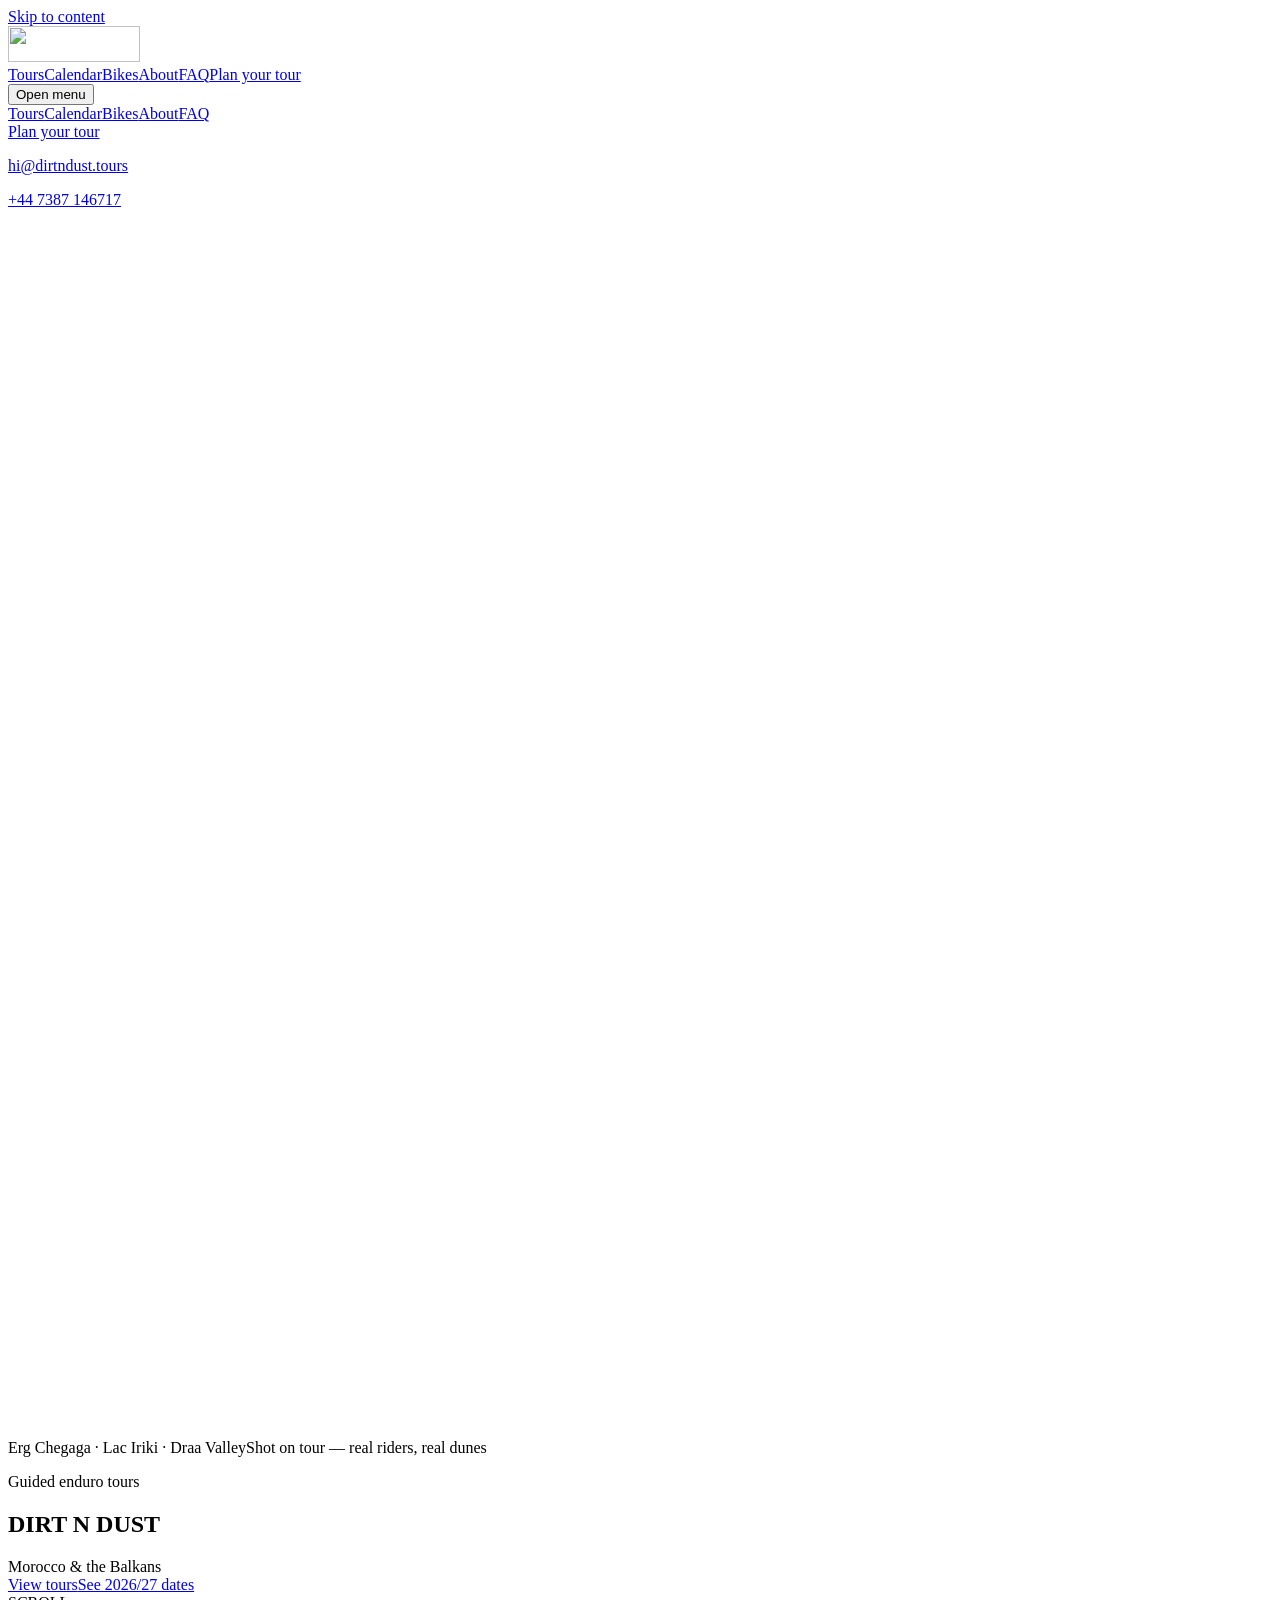
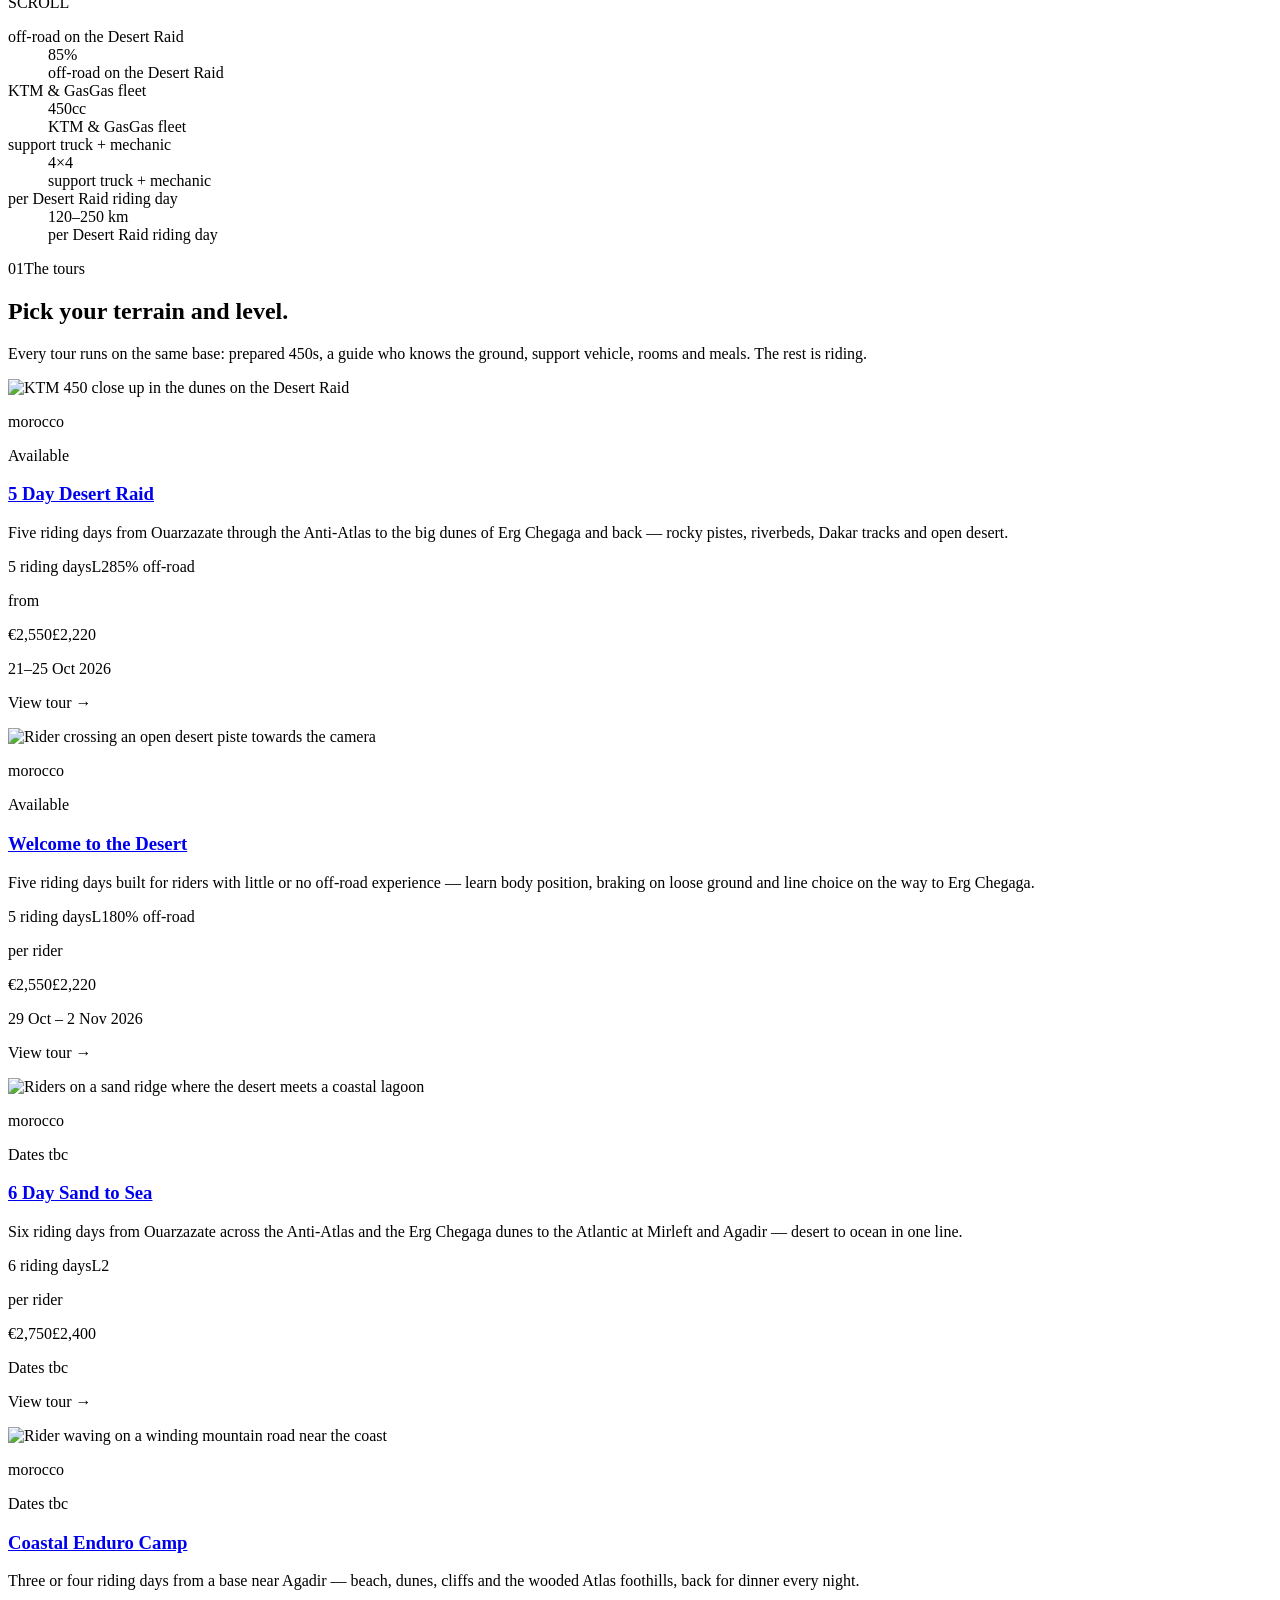
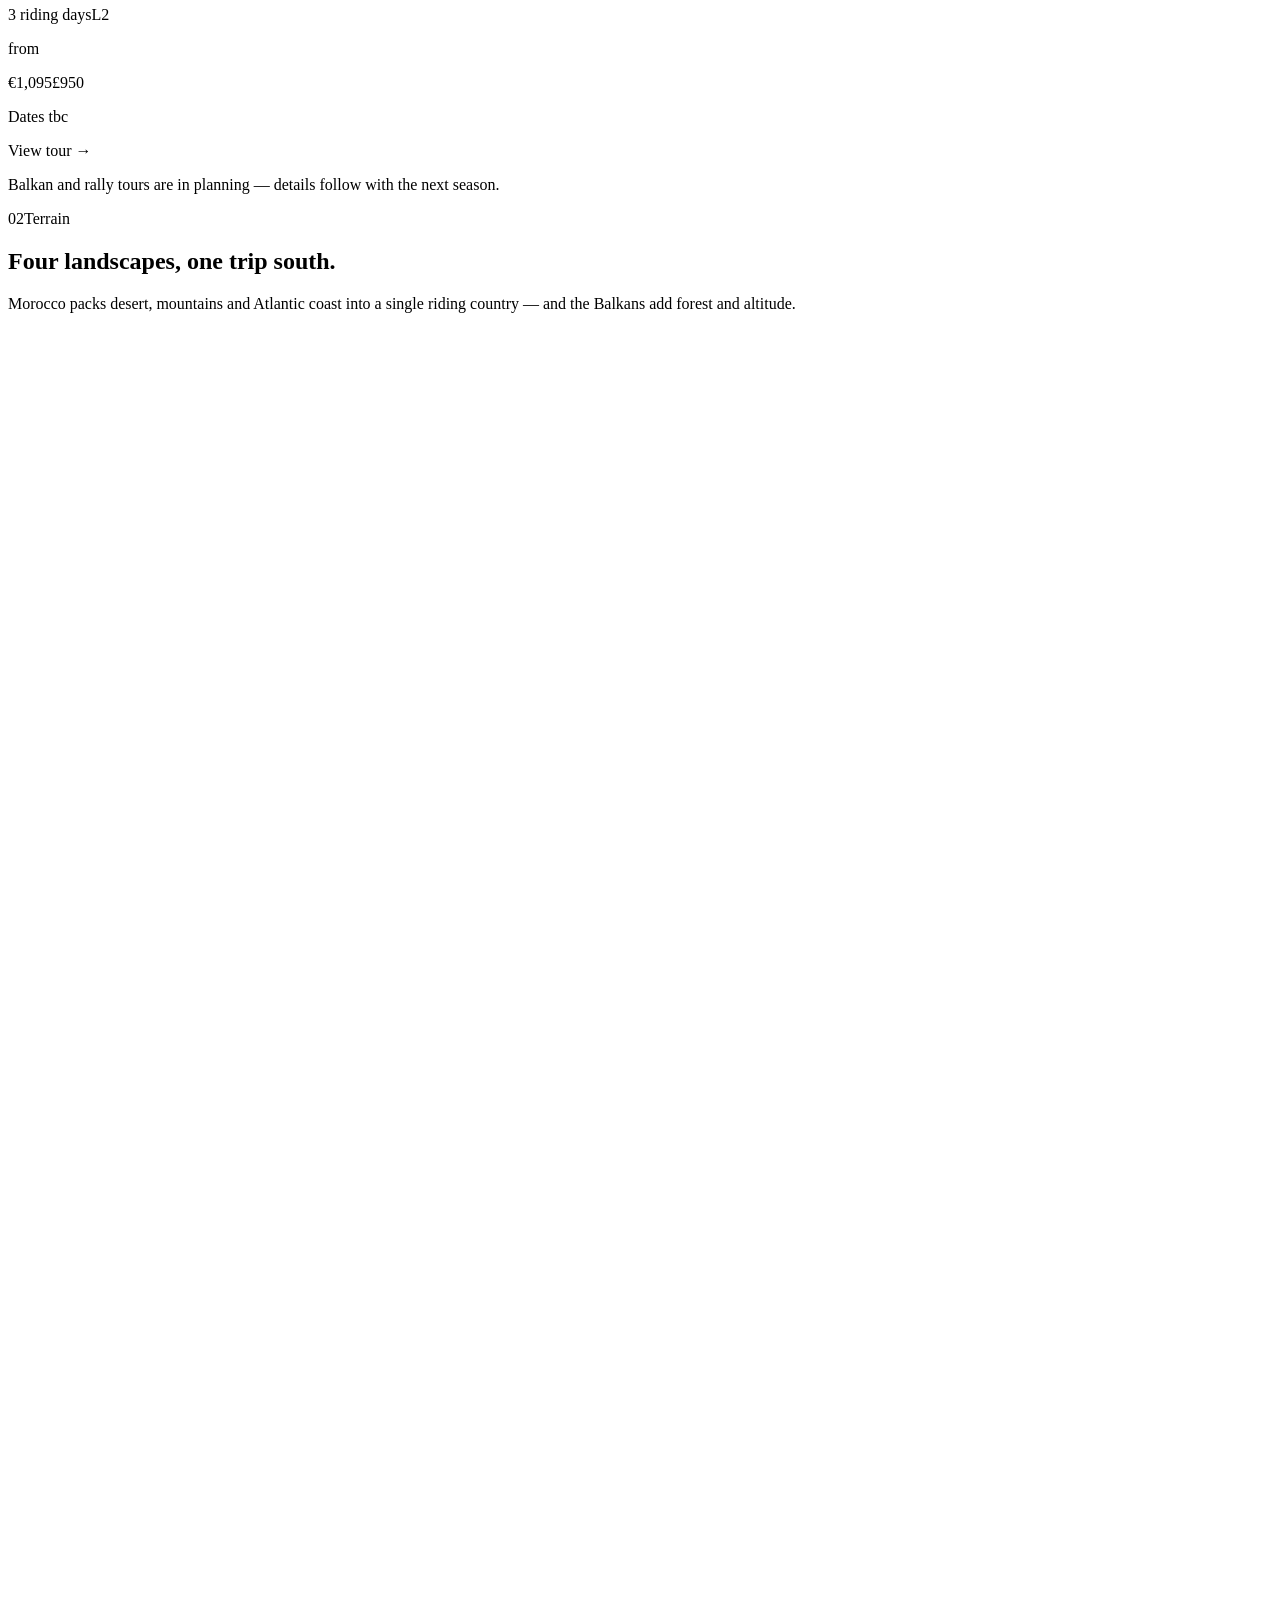
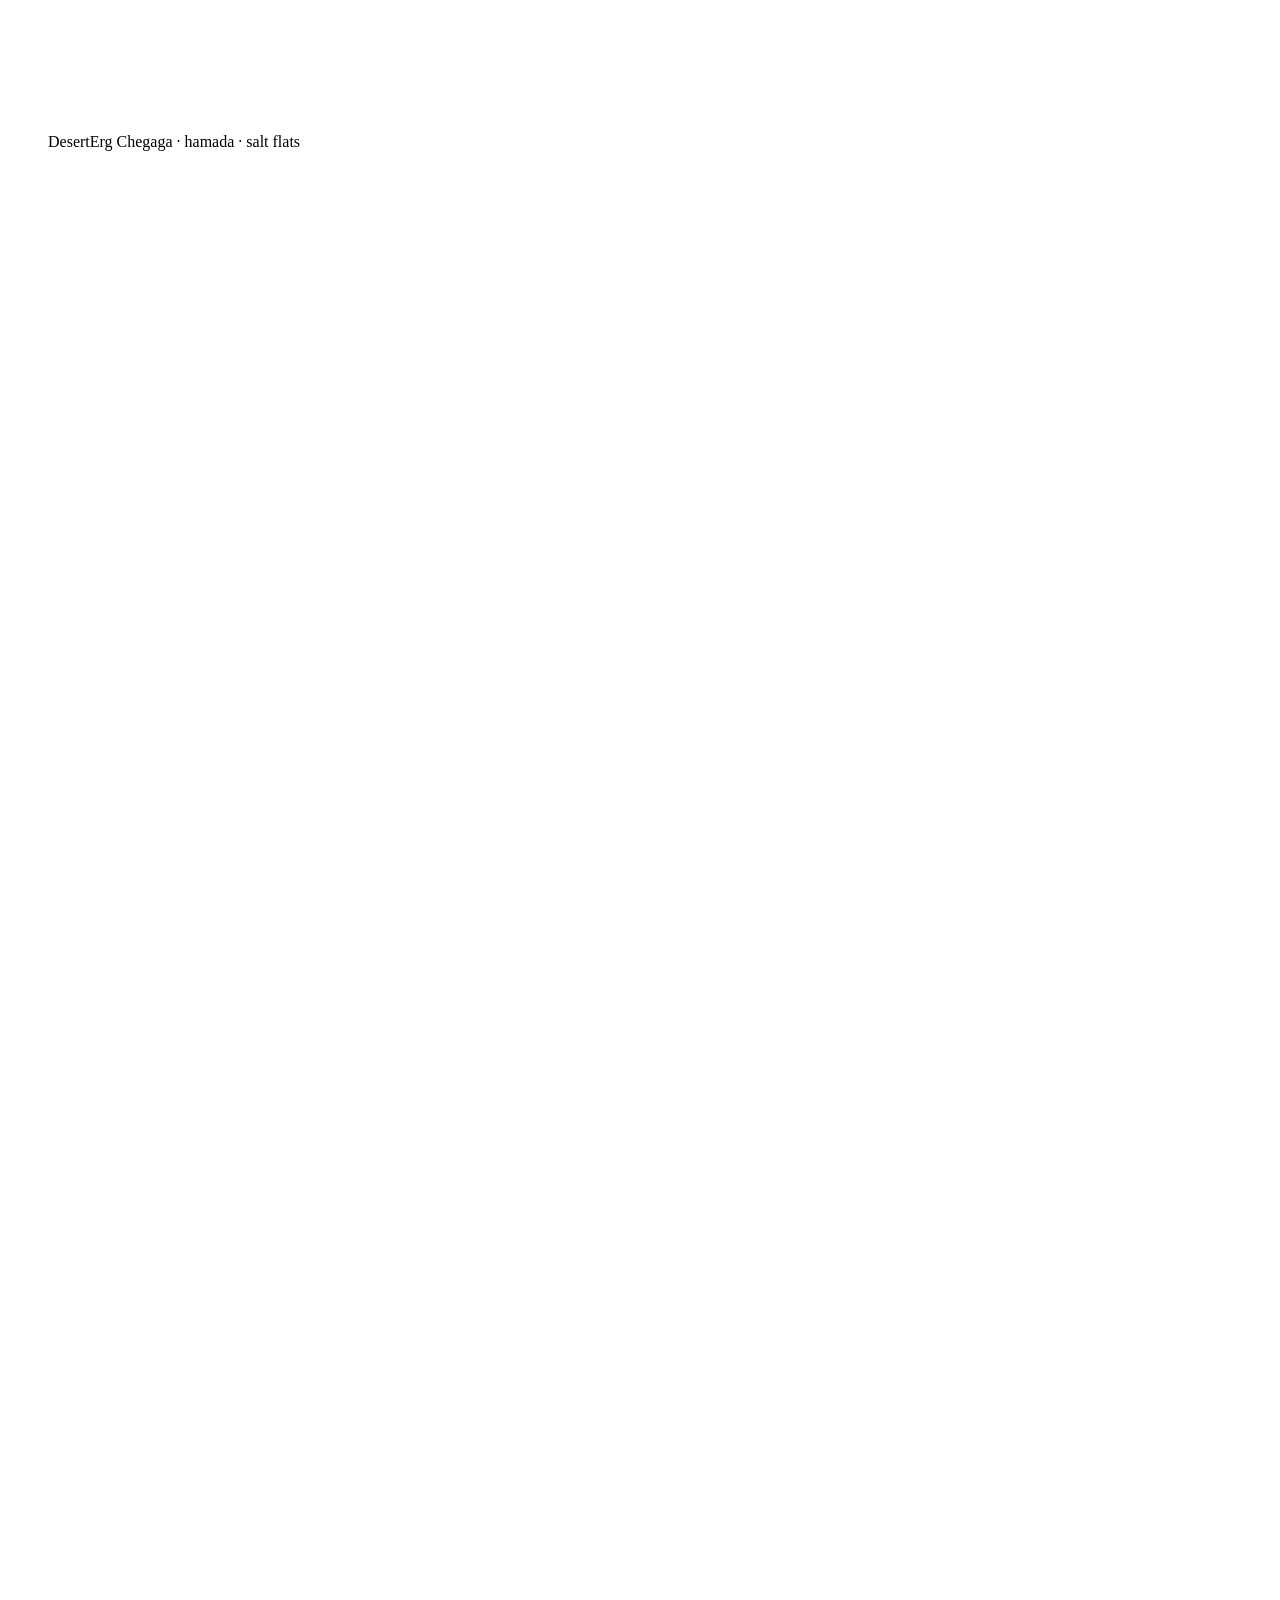
==== commit a349486a: "Deploy: hero signature restored (scribble + side rails)" ====
--- a/index.html
+++ b/index.html
@@ -1 +1 @@
-<!DOCTYPE html><html lang="en" class="archivo_f12ef2be-module__F4vP2G__variable"><head><meta charSet="utf-8"/><meta name="viewport" content="width=device-width, initial-scale=1"/><link rel="preload" href="/dirt-n-dust/_next/static/media/21ca8f3f56c22ca2-s.p.1cp9-4nby68jc.woff2" as="font" crossorigin="" type="font/woff2"/><link rel="preload" as="image" href="/dirt-n-dust/logo-black.svg"/><link rel="preload" as="image" imageSrcSet="/dirt-n-dust/images/v2/hero-desert-bg-960.webp 960w, /dirt-n-dust/images/v2/hero-desert-bg-1600.webp 1600w, /dirt-n-dust/images/v2/hero-desert-bg-2560.webp 2560w, /dirt-n-dust/images/v2/hero-desert-bg-3840.webp 3840w" imageSizes="100vw" fetchPriority="high"/><link rel="preload" href="/dirt-n-dust/logo-white.svg" as="image"/><link rel="stylesheet" href="/dirt-n-dust/_next/static/chunks/1fbhcpc-jgw5z.css" data-precedence="next"/><link rel="preload" as="script" fetchPriority="low" href="/dirt-n-dust/_next/static/chunks/310vm2bl3xxpt.js"/><script src="/dirt-n-dust/_next/static/chunks/2mmpezlrfmbu5.js" async=""></script><script src="/dirt-n-dust/_next/static/chunks/08ttfj81-47mu.js" async=""></script><script src="/dirt-n-dust/_next/static/chunks/2y06dz0wjtflg.js" async=""></script><script src="/dirt-n-dust/_next/static/chunks/turbopack-2pcagjd6j-n7c.js" async=""></script><script src="/dirt-n-dust/_next/static/chunks/2tr2lhh5-_fk8.js" async="" crossorigin=""></script><script src="/dirt-n-dust/_next/static/chunks/29dv54_tkydo5.js" async="" crossorigin=""></script><script src="/dirt-n-dust/_next/static/chunks/3l13ehuln5608.js" async="" crossorigin=""></script><meta name="next-size-adjust" content=""/><link rel="icon" href="/dirt-n-dust/favicon.png" type="image/png"/><title>Dirt N Dust — Guided Enduro Tours in Morocco &amp; the Balkans</title><meta name="description" content="Guided enduro tours across Morocco and the Balkans. Prepared KTM and GasGas 450s, expert routes, 4x4 support — so you can focus on the ride."/><meta name="robots" content="noindex, nofollow"/><link rel="canonical" href="https://dirtndust.tours/"/><meta property="og:title" content="Dirt N Dust — Guided Enduro Tours in Morocco &amp; the Balkans"/><meta property="og:description" content="Guided enduro tours across Morocco and the Balkans. Prepared bikes, expert routes and full support."/><meta property="og:site_name" content="Dirt N Dust"/><meta property="og:image" content="https://dirtndust.tours/og.png"/><meta property="og:image:width" content="1200"/><meta property="og:image:height" content="630"/><meta property="og:type" content="website"/><meta name="twitter:card" content="summary_large_image"/><meta name="twitter:title" content="Dirt N Dust — Guided Enduro Tours in Morocco &amp; the Balkans"/><meta name="twitter:description" content="Guided enduro tours across Morocco and the Balkans. Prepared bikes, expert routes and full support."/><meta name="twitter:image" content="https://dirtndust.tours/og.png"/><meta name="twitter:image:width" content="1200"/><meta name="twitter:image:height" content="630"/><script>if(!location.search.includes('static')){document.documentElement.classList.add('js');setTimeout(function(){if(!window.__dndAlive)document.documentElement.classList.remove('js')},3000)}</script><script type="application/ld+json">{"@context":"https://schema.org","@type":"Organization","name":"Dirt N Dust","legalName":"Dirt N Dust Limited","url":"https://dirtndust.tours","email":"hi@dirtndust.tours","telephone":"+44 7387 146717","logo":"https://dirtndust.tours/logo-black.svg","sameAs":["https://instagram.com/dirtndust.tours","https://facebook.com/dirtndust.tours"]}</script><script src="/dirt-n-dust/_next/static/chunks/0cz1d0mv5g_q7.js" noModule=""></script></head><body><div hidden=""><!--$--><!--/$--></div><a href="#main" class="sr-only focus:not-sr-only focus:fixed focus:top-3 focus:left-3 focus:z-[100] focus:rounded-md focus:bg-ink focus:px-4 focus:py-2 focus:text-cream">Skip to content</a><link rel="preload" as="image" imageSrcSet="/dirt-n-dust/images/v2/hero-desert-bg-960.webp 960w, /dirt-n-dust/images/v2/hero-desert-bg-1600.webp 1600w, /dirt-n-dust/images/v2/hero-desert-bg-2560.webp 2560w, /dirt-n-dust/images/v2/hero-desert-bg-3840.webp 3840w" imageSizes="100vw" fetchPriority="high"/><script type="application/ld+json">{"@context":"https://schema.org","@type":"FAQPage","mainEntity":[{"@type":"Question","name":"Do I need a motorcycle licence?","acceptedAnswer":{"@type":"Answer","text":"Yes — a full motorcycle licence, your passport and suitable travel/medical insurance are required on every tour."}},{"@type":"Question","name":"How do I get there?","acceptedAnswer":{"@type":"Answer","text":"Direct flights to Ouarzazate run from Paris, Marseille and Barcelona. Marrakech has direct connections from Gatwick, Luton, Stansted, Manchester, Liverpool, Edinburgh, Bristol and Newcastle."}},{"@type":"Question","name":"What happens if I damage the bike?","acceptedAnswer":{"@type":"Answer","text":"Scratches and scuffs are part of riding and tolerated. Broken parts are charged at parts price. A damage deposit of €600 / £500 applies."}},{"@type":"Question","name":"How far do we ride each day?","acceptedAnswer":{"@type":"Answer","text":"Most days cover 120–250 km with around 5–7 hours on the bike, including breaks. Pace and difficulty adapt to the group."}},{"@type":"Question","name":"Can I rent riding gear?","acceptedAnswer":{"@type":"Answer","text":"Yes — helmet, boots and full body armour can be rented per day (full set €30/day, single items €10/day)."}}]}</script><header class="sticky top-0 z-50 border-b border-line bg-paper"><div class="mx-auto flex h-16 max-w-[1280px] items-center justify-between px-6 md:h-[72px] md:px-10"><a class="flex items-center" aria-label="Dirt N Dust — home" href="/dirt-n-dust/"><img src="/dirt-n-dust/logo-black.svg" alt="" width="132" height="36" class="h-8 w-auto md:h-9"/></a><nav class="hidden items-center gap-8 lg:flex" aria-label="Primary"><a class="font-mono text-[0.8125rem] font-medium uppercase tracking-[0.12em] text-ink-soft transition-colors hover:text-accent-deep" href="/dirt-n-dust/#tours">Tours</a><a class="font-mono text-[0.8125rem] font-medium uppercase tracking-[0.12em] text-ink-soft transition-colors hover:text-accent-deep" href="/dirt-n-dust/calendar/">Calendar</a><a class="font-mono text-[0.8125rem] font-medium uppercase tracking-[0.12em] text-ink-soft transition-colors hover:text-accent-deep" href="/dirt-n-dust/bikes/">Bikes</a><a class="font-mono text-[0.8125rem] font-medium uppercase tracking-[0.12em] text-ink-soft transition-colors hover:text-accent-deep" href="/dirt-n-dust/about/">About</a><a class="font-mono text-[0.8125rem] font-medium uppercase tracking-[0.12em] text-ink-soft transition-colors hover:text-accent-deep" href="/dirt-n-dust/#faq">FAQ</a><a class="rounded-md bg-ink px-5 py-2.5 font-mono text-[0.8125rem] font-semibold uppercase tracking-[0.12em] text-paper-raised transition-colors hover:bg-leather" href="/dirt-n-dust/contact/">Plan your tour</a></nav><div class="flex items-center gap-2 lg:hidden"><button type="button" class="flex h-11 w-11 flex-col items-center justify-center gap-1.5" aria-expanded="false" aria-controls="mobile-nav"><span class="sr-only">Open menu</span><span aria-hidden="true" class="h-0.5 w-6 bg-ink transition-transform duration-200"></span><span aria-hidden="true" class="h-0.5 w-6 bg-ink transition-opacity duration-200"></span><span aria-hidden="true" class="h-0.5 w-6 bg-ink transition-transform duration-200"></span></button></div></div><div id="mobile-nav" class="fixed inset-x-0 top-16 bottom-0 z-40 flex-col overflow-y-auto bg-paper px-6 pt-6 pb-12 lg:hidden hidden"><nav aria-label="Mobile" class="flex flex-col divide-y divide-line"><a class="py-5 text-2xl font-bold tracking-[-0.01em] text-ink" href="/dirt-n-dust/#tours">Tours</a><a class="py-5 text-2xl font-bold tracking-[-0.01em] text-ink" href="/dirt-n-dust/calendar/">Calendar</a><a class="py-5 text-2xl font-bold tracking-[-0.01em] text-ink" href="/dirt-n-dust/bikes/">Bikes</a><a class="py-5 text-2xl font-bold tracking-[-0.01em] text-ink" href="/dirt-n-dust/about/">About</a><a class="py-5 text-2xl font-bold tracking-[-0.01em] text-ink" href="/dirt-n-dust/#faq">FAQ</a></nav><a class="mt-8 inline-flex items-center justify-center rounded-md bg-ink px-6 py-4 font-mono text-sm font-semibold uppercase tracking-[0.12em] text-paper-raised" href="/dirt-n-dust/contact/">Plan your tour</a><div class="mt-10 space-y-2 font-mono text-sm text-ink-muted"><p><a href="mailto:hi@dirtndust.tours" class="hover:text-accent">hi@dirtndust.tours</a></p><p><a href="tel:+447387146717" class="hover:text-accent">+44 7387 146717</a></p></div></div></header><main id="main"><section id="top" class="relative isolate flex min-h-[640px] flex-col overflow-hidden bg-night text-paper-raised md:min-h-[max(640px,calc(100svh_-_72px))]"><div aria-hidden="true" class="pointer-events-none absolute inset-0"><div class="absolute inset-0" style="transform:translate3d(calc(var(--px, 0) * -8px), calc(var(--py, 0) * -5px), 0) scale(1.05)"><img src="/dirt-n-dust/images/v2/hero-desert-bg-1600.webp" srcSet="/dirt-n-dust/images/v2/hero-desert-bg-960.webp 960w, /dirt-n-dust/images/v2/hero-desert-bg-1600.webp 1600w, /dirt-n-dust/images/v2/hero-desert-bg-2560.webp 2560w, /dirt-n-dust/images/v2/hero-desert-bg-3840.webp 3840w" sizes="100vw" alt="" width="1600" height="1210" loading="eager" fetchPriority="high" decoding="async" class="h-full w-full object-cover" style="object-position:50% 58%"/></div><div class="absolute inset-0" style="background:linear-gradient(to bottom, rgb(10 7 3 / 0.62) 0%, transparent 32%), linear-gradient(to top, rgb(8 6 2 / 0.72) 0%, transparent 30%), radial-gradient(120% 95% at 50% 42%, transparent 60%, rgb(0 0 0 / 0.4) 100%)"></div></div><div class="relative mx-auto flex w-full max-w-[1280px] flex-1 flex-col items-center px-6 pt-8 text-center md:px-10 md:pt-10"><p class="hero-rise mt-auto font-mono text-[0.8125rem] font-medium uppercase tracking-[0.18em] text-sand">Guided enduro tours · Morocco now — Balkans next</p><div class="relative mt-4 w-full"><h1 class="font-display text-[clamp(2.1rem,10.5vw,8.5rem)] leading-[0.95] text-white"><span class="hero-line block" style="animation-delay:0.08s">DIRT N DUST</span></h1></div><div class="hero-rise relative z-20 mt-10 flex flex-wrap items-center justify-center gap-4 md:mt-14" style="animation-delay:0.45s"><a href="#tours" class="inline-flex items-center justify-center gap-2 rounded-md px-6 py-3.5 font-mono text-[0.8125rem] font-semibold uppercase tracking-[0.12em] transition-all duration-200 bg-sand text-ink hover:-translate-y-0.5 hover:bg-accent">View tours</a><a href="#calendar" class="inline-flex items-center justify-center gap-2 rounded-md px-6 py-3.5 font-mono text-[0.8125rem] font-semibold uppercase tracking-[0.12em] transition-all duration-200 border border-night-border bg-transparent text-cream hover:-translate-y-0.5 hover:border-sand">See 2026/27 dates</a></div><div class="mt-auto w-full pt-8"><div aria-hidden="true" class="hero-rise pointer-events-none mx-auto mb-3 flex w-fit flex-col items-center gap-1.5 max-lg:hidden" style="animation-delay:1s"><span class="font-mono text-[0.625rem] tracking-[0.2em] text-paper-raised/40">SCROLL</span><span class="scroll-cue block h-6 w-px bg-paper-raised/40"></span></div><dl class="hero-rise grid grid-cols-2 gap-x-8 gap-y-5 border-t border-night-border py-4 md:grid-cols-4" style="animation-delay:0.6s"><div><dt class="sr-only">off-road on the Desert Raid</dt><dd class="text-xl font-extrabold tracking-[-0.01em] text-white"><span>85%</span></dd><dd class="mt-1 font-mono text-[0.6875rem] uppercase tracking-[0.1em] text-[#a99f83]">off-road on the Desert Raid</dd></div><div><dt class="sr-only">KTM &amp; GasGas fleet</dt><dd class="text-xl font-extrabold tracking-[-0.01em] text-white"><span>450cc</span></dd><dd class="mt-1 font-mono text-[0.6875rem] uppercase tracking-[0.1em] text-[#a99f83]">KTM &amp; GasGas fleet</dd></div><div><dt class="sr-only">support truck + mechanic</dt><dd class="text-xl font-extrabold tracking-[-0.01em] text-white">4×4</dd><dd class="mt-1 font-mono text-[0.6875rem] uppercase tracking-[0.1em] text-[#a99f83]">support truck + mechanic</dd></div><div><dt class="sr-only">per Desert Raid riding day</dt><dd class="text-xl font-extrabold tracking-[-0.01em] text-white">120–250 km</dd><dd class="mt-1 font-mono text-[0.6875rem] uppercase tracking-[0.1em] text-[#a99f83]">per Desert Raid riding day</dd></div></dl></div></div></section><section id="tours" class="scroll-mt-20"><div class="mx-auto max-w-[1280px] px-6 py-20 md:px-10 md:py-28"><div class="flex flex-wrap items-end justify-between gap-6"><header class="reveal max-w-2xl"><p class="flex items-baseline gap-3 font-mono text-[0.8125rem] font-medium uppercase tracking-[0.16em] text-rust"><span aria-hidden="true">01</span><span aria-hidden="true" class="grow-line h-px w-8 self-center bg-line-strong"></span>The tours</p><h2 class="font-display mt-5 text-[clamp(1.7rem,3.4vw,2.75rem)] leading-[1.12] text-ink" style="perspective:600px">Pick your terrain and level.</h2><p class="mt-5 max-w-[62ch] text-[1.0625rem] leading-[1.65] text-ink-muted">Every tour runs on the same base: prepared 450s, a guide who knows the ground, support vehicle, rooms and meals. The rest is riding.</p></header></div><div class="reveal-stagger mt-12 grid gap-5 md:grid-cols-2 xl:grid-cols-4"><div class="h-full reveal"><div class="tilt-3d relative h-full"><article class="group relative flex h-full flex-col overflow-hidden rounded-lg border border-line bg-paper-raised transition-all duration-300 hover:-translate-y-1 hover:shadow-[0_18px_50px_-18px_rgba(34,22,9,0.28)]"><span aria-hidden="true" class="absolute bottom-0 left-0 z-10 h-[3px] w-full origin-left scale-x-0 bg-accent transition-transform duration-300 ease-out group-hover:scale-x-100"></span><div class="relative aspect-[4/3] overflow-hidden"><img src="/dirt-n-dust/images/v2/tour-desert-raid-800.webp" srcSet="/dirt-n-dust/images/v2/tour-desert-raid-480.webp 480w, /dirt-n-dust/images/v2/tour-desert-raid-800.webp 800w, /dirt-n-dust/images/v2/tour-desert-raid-1200.webp 1200w" sizes="(min-width: 1280px) 300px, (min-width: 768px) 45vw, 100vw" width="3328" height="4992" alt="KTM 450 close up in the dunes on the Desert Raid" loading="lazy" decoding="async" class="h-full w-full object-cover transition-transform duration-500 ease-out group-hover:scale-[1.03]"/></div><div class="flex flex-1 flex-col p-6"><div class="flex items-center justify-between gap-3"><p class="font-mono text-xs font-medium uppercase tracking-[0.14em] text-rust">morocco</p><span class="inline-flex items-center gap-2 font-mono text-xs font-medium uppercase tracking-[0.1em] text-accent-deep"><span aria-hidden="true" class="h-1.5 w-1.5 rounded-full bg-accent"></span>Available</span></div><h3 class="mt-3 text-[1.375rem] leading-snug font-bold tracking-[-0.01em]"><a class="after:absolute after:inset-0 after:z-20" href="/dirt-n-dust/tours/5-day-desert-raid/">5 Day Desert Raid</a></h3><p class="mt-2 text-[0.9375rem] leading-[1.6] text-ink-muted">Five riding days from Ouarzazate through the Anti-Atlas to the big dunes of Erg Chegaga and back — rocky pistes, riverbeds, Dakar tracks and open desert.</p><div class="mt-5 flex flex-wrap items-center gap-x-5 gap-y-2 border-t border-line pt-4 font-mono text-[0.8125rem] text-ink-soft"><span>5<!-- --> riding days</span><span class="inline-flex items-center gap-1.5" role="img" aria-label="Difficulty: Level 2 of 3"><span aria-hidden="true" class="h-3 w-1.5 skew-x-[-12deg] bg-rust"></span><span aria-hidden="true" class="h-3 w-1.5 skew-x-[-12deg] bg-rust"></span><span aria-hidden="true" class="h-3 w-1.5 skew-x-[-12deg] bg-line-strong"></span><span class="ml-1 font-mono text-xs uppercase tracking-[0.1em] opacity-80">L<!-- -->2</span></span><span>85<!-- -->% off-road</span></div><div class="mt-auto flex items-end justify-between gap-3 pt-5"><div><p class="font-mono text-xs uppercase tracking-[0.12em] text-sage-deep">from</p><p class="text-xl font-extrabold tracking-[-0.01em]">€2,550<span class="ml-2 text-sm font-semibold text-ink-muted">£<!-- -->2,220</span></p></div><p class="text-right font-mono text-[0.8125rem] text-ink-soft">21–25 Oct 2026</p></div><p aria-hidden="true" class="mt-5 border-t border-line pt-4 font-mono text-xs font-medium uppercase tracking-[0.14em] text-accent-deep transition-colors group-hover:text-ink">View tour →</p></div></article><span aria-hidden="true" class="tilt-glare rounded-lg"></span></div></div><div class="h-full reveal"><div class="tilt-3d relative h-full"><article class="group relative flex h-full flex-col overflow-hidden rounded-lg border border-line bg-paper-raised transition-all duration-300 hover:-translate-y-1 hover:shadow-[0_18px_50px_-18px_rgba(34,22,9,0.28)]"><span aria-hidden="true" class="absolute bottom-0 left-0 z-10 h-[3px] w-full origin-left scale-x-0 bg-accent transition-transform duration-300 ease-out group-hover:scale-x-100"></span><div class="relative aspect-[4/3] overflow-hidden"><img src="/dirt-n-dust/images/v2/tour-welcome-desert-800.webp" srcSet="/dirt-n-dust/images/v2/tour-welcome-desert-480.webp 480w, /dirt-n-dust/images/v2/tour-welcome-desert-800.webp 800w, /dirt-n-dust/images/v2/tour-welcome-desert-1200.webp 1200w" sizes="(min-width: 1280px) 300px, (min-width: 768px) 45vw, 100vw" width="6144" height="8160" alt="Rider crossing an open desert piste towards the camera" loading="lazy" decoding="async" class="h-full w-full object-cover transition-transform duration-500 ease-out group-hover:scale-[1.03]"/></div><div class="flex flex-1 flex-col p-6"><div class="flex items-center justify-between gap-3"><p class="font-mono text-xs font-medium uppercase tracking-[0.14em] text-rust">morocco</p><span class="inline-flex items-center gap-2 font-mono text-xs font-medium uppercase tracking-[0.1em] text-accent-deep"><span aria-hidden="true" class="h-1.5 w-1.5 rounded-full bg-accent"></span>Available</span></div><h3 class="mt-3 text-[1.375rem] leading-snug font-bold tracking-[-0.01em]"><a class="after:absolute after:inset-0 after:z-20" href="/dirt-n-dust/tours/5-day-welcome-to-the-desert/">Welcome to the Desert</a></h3><p class="mt-2 text-[0.9375rem] leading-[1.6] text-ink-muted">Five riding days built for riders with little or no off-road experience — learn body position, braking on loose ground and line choice on the way to Erg Chegaga.</p><div class="mt-5 flex flex-wrap items-center gap-x-5 gap-y-2 border-t border-line pt-4 font-mono text-[0.8125rem] text-ink-soft"><span>5<!-- --> riding days</span><span class="inline-flex items-center gap-1.5" role="img" aria-label="Difficulty: Level 1 of 3"><span aria-hidden="true" class="h-3 w-1.5 skew-x-[-12deg] bg-rust"></span><span aria-hidden="true" class="h-3 w-1.5 skew-x-[-12deg] bg-line-strong"></span><span aria-hidden="true" class="h-3 w-1.5 skew-x-[-12deg] bg-line-strong"></span><span class="ml-1 font-mono text-xs uppercase tracking-[0.1em] opacity-80">L<!-- -->1</span></span><span>80<!-- -->% off-road</span></div><div class="mt-auto flex items-end justify-between gap-3 pt-5"><div><p class="font-mono text-xs uppercase tracking-[0.12em] text-sage-deep">per rider</p><p class="text-xl font-extrabold tracking-[-0.01em]">€2,550<span class="ml-2 text-sm font-semibold text-ink-muted">£<!-- -->2,220</span></p></div><p class="text-right font-mono text-[0.8125rem] text-ink-soft">29 Oct – 2 Nov 2026</p></div><p aria-hidden="true" class="mt-5 border-t border-line pt-4 font-mono text-xs font-medium uppercase tracking-[0.14em] text-accent-deep transition-colors group-hover:text-ink">View tour →</p></div></article><span aria-hidden="true" class="tilt-glare rounded-lg"></span></div></div><div class="h-full reveal"><div class="tilt-3d relative h-full"><article class="group relative flex h-full flex-col overflow-hidden rounded-lg border border-line bg-paper-raised transition-all duration-300 hover:-translate-y-1 hover:shadow-[0_18px_50px_-18px_rgba(34,22,9,0.28)]"><span aria-hidden="true" class="absolute bottom-0 left-0 z-10 h-[3px] w-full origin-left scale-x-0 bg-accent transition-transform duration-300 ease-out group-hover:scale-x-100"></span><div class="relative aspect-[4/3] overflow-hidden"><img src="/dirt-n-dust/images/v2/tour-sand-to-sea-800.webp" srcSet="/dirt-n-dust/images/v2/tour-sand-to-sea-480.webp 480w, /dirt-n-dust/images/v2/tour-sand-to-sea-800.webp 800w, /dirt-n-dust/images/v2/tour-sand-to-sea-1200.webp 1200w" sizes="(min-width: 1280px) 300px, (min-width: 768px) 45vw, 100vw" width="4000" height="3000" alt="Riders on a sand ridge where the desert meets a coastal lagoon" loading="lazy" decoding="async" class="h-full w-full object-cover transition-transform duration-500 ease-out group-hover:scale-[1.03]"/></div><div class="flex flex-1 flex-col p-6"><div class="flex items-center justify-between gap-3"><p class="font-mono text-xs font-medium uppercase tracking-[0.14em] text-rust">morocco</p><span class="inline-flex items-center gap-2 font-mono text-xs font-medium uppercase tracking-[0.1em] text-sage-deep"><span aria-hidden="true" class="h-1.5 w-1.5 rounded-full bg-sage"></span>Dates tbc</span></div><h3 class="mt-3 text-[1.375rem] leading-snug font-bold tracking-[-0.01em]"><a class="after:absolute after:inset-0 after:z-20" href="/dirt-n-dust/tours/6-day-sand-to-sea/">6 Day Sand to Sea</a></h3><p class="mt-2 text-[0.9375rem] leading-[1.6] text-ink-muted">Six riding days from Ouarzazate across the Anti-Atlas and the Erg Chegaga dunes to the Atlantic at Mirleft and Agadir — desert to ocean in one line.</p><div class="mt-5 flex flex-wrap items-center gap-x-5 gap-y-2 border-t border-line pt-4 font-mono text-[0.8125rem] text-ink-soft"><span>6<!-- --> riding days</span><span class="inline-flex items-center gap-1.5" role="img" aria-label="Difficulty: Level 2 of 3"><span aria-hidden="true" class="h-3 w-1.5 skew-x-[-12deg] bg-rust"></span><span aria-hidden="true" class="h-3 w-1.5 skew-x-[-12deg] bg-rust"></span><span aria-hidden="true" class="h-3 w-1.5 skew-x-[-12deg] bg-line-strong"></span><span class="ml-1 font-mono text-xs uppercase tracking-[0.1em] opacity-80">L<!-- -->2</span></span></div><div class="mt-auto flex items-end justify-between gap-3 pt-5"><div><p class="font-mono text-xs uppercase tracking-[0.12em] text-sage-deep">per rider</p><p class="text-xl font-extrabold tracking-[-0.01em]">€2,750<span class="ml-2 text-sm font-semibold text-ink-muted">£<!-- -->2,400</span></p></div><p class="text-right font-mono text-[0.8125rem] text-ink-soft">Dates tbc</p></div><p aria-hidden="true" class="mt-5 border-t border-line pt-4 font-mono text-xs font-medium uppercase tracking-[0.14em] text-accent-deep transition-colors group-hover:text-ink">View tour →</p></div></article><span aria-hidden="true" class="tilt-glare rounded-lg"></span></div></div><div class="h-full reveal"><div class="tilt-3d relative h-full"><article class="group relative flex h-full flex-col overflow-hidden rounded-lg border border-line bg-paper-raised transition-all duration-300 hover:-translate-y-1 hover:shadow-[0_18px_50px_-18px_rgba(34,22,9,0.28)]"><span aria-hidden="true" class="absolute bottom-0 left-0 z-10 h-[3px] w-full origin-left scale-x-0 bg-accent transition-transform duration-300 ease-out group-hover:scale-x-100"></span><div class="relative aspect-[4/3] overflow-hidden"><img src="/dirt-n-dust/images/v2/tour-coastal-camp-800.webp" srcSet="/dirt-n-dust/images/v2/tour-coastal-camp-480.webp 480w, /dirt-n-dust/images/v2/tour-coastal-camp-800.webp 800w, /dirt-n-dust/images/v2/tour-coastal-camp-1200.webp 1200w" sizes="(min-width: 1280px) 300px, (min-width: 768px) 45vw, 100vw" width="4992" height="3328" alt="Rider waving on a winding mountain road near the coast" loading="lazy" decoding="async" class="h-full w-full object-cover transition-transform duration-500 ease-out group-hover:scale-[1.03]"/></div><div class="flex flex-1 flex-col p-6"><div class="flex items-center justify-between gap-3"><p class="font-mono text-xs font-medium uppercase tracking-[0.14em] text-rust">morocco</p><span class="inline-flex items-center gap-2 font-mono text-xs font-medium uppercase tracking-[0.1em] text-sage-deep"><span aria-hidden="true" class="h-1.5 w-1.5 rounded-full bg-sage"></span>Dates tbc</span></div><h3 class="mt-3 text-[1.375rem] leading-snug font-bold tracking-[-0.01em]"><a class="after:absolute after:inset-0 after:z-20" href="/dirt-n-dust/tours/coastal-enduro-camp/">Coastal Enduro Camp</a></h3><p class="mt-2 text-[0.9375rem] leading-[1.6] text-ink-muted">Three or four riding days from a base near Agadir — beach, dunes, cliffs and the wooded Atlas foothills, back for dinner every night.</p><div class="mt-5 flex flex-wrap items-center gap-x-5 gap-y-2 border-t border-line pt-4 font-mono text-[0.8125rem] text-ink-soft"><span>3<!-- --> riding days</span><span class="inline-flex items-center gap-1.5" role="img" aria-label="Difficulty: Level 2 of 3"><span aria-hidden="true" class="h-3 w-1.5 skew-x-[-12deg] bg-rust"></span><span aria-hidden="true" class="h-3 w-1.5 skew-x-[-12deg] bg-rust"></span><span aria-hidden="true" class="h-3 w-1.5 skew-x-[-12deg] bg-line-strong"></span><span class="ml-1 font-mono text-xs uppercase tracking-[0.1em] opacity-80">L<!-- -->2</span></span></div><div class="mt-auto flex items-end justify-between gap-3 pt-5"><div><p class="font-mono text-xs uppercase tracking-[0.12em] text-sage-deep">from</p><p class="text-xl font-extrabold tracking-[-0.01em]">€1,095<span class="ml-2 text-sm font-semibold text-ink-muted">£<!-- -->950</span></p></div><p class="text-right font-mono text-[0.8125rem] text-ink-soft">Dates tbc</p></div><p aria-hidden="true" class="mt-5 border-t border-line pt-4 font-mono text-xs font-medium uppercase tracking-[0.14em] text-accent-deep transition-colors group-hover:text-ink">View tour →</p></div></article><span aria-hidden="true" class="tilt-glare rounded-lg"></span></div></div></div><p class="reveal mt-8 font-mono text-[0.8125rem] text-sage-deep">Balkan and rally tours are in planning — details follow with the next season.</p></div></section><section class="bg-paper-deep"><div class="mx-auto max-w-[1280px] px-6 py-20 md:px-10 md:py-28"><header class="reveal max-w-2xl"><p class="flex items-baseline gap-3 font-mono text-[0.8125rem] font-medium uppercase tracking-[0.16em] text-rust"><span aria-hidden="true">02</span><span aria-hidden="true" class="grow-line h-px w-8 self-center bg-line-strong"></span>Terrain</p><h2 class="font-display mt-5 text-[clamp(1.7rem,3.4vw,2.75rem)] leading-[1.12] text-ink" style="perspective:600px">Four landscapes, one trip south.</h2><p class="mt-5 max-w-[62ch] text-[1.0625rem] leading-[1.65] text-ink-muted">Morocco packs desert, mountains and Atlantic coast into a single riding country — and the Balkans add forest and altitude.</p></header><div class="reveal-stagger mt-12 grid gap-5 md:grid-cols-12"><figure class="reveal group md:col-span-7"><div class="duotone relative isolate overflow-hidden rounded-lg border border-line"><img src="/dirt-n-dust/images/v2/land-desert-800.webp" srcSet="/dirt-n-dust/images/v2/land-desert-480.webp 480w, /dirt-n-dust/images/v2/land-desert-800.webp 800w, /dirt-n-dust/images/v2/land-desert-1200.webp 1200w" sizes="(min-width: 768px) 50vw, 100vw" width="4000" height="3000" alt="Bikes and riders on the open desert plain south of the Anti-Atlas" loading="lazy" decoding="async" class="aspect-[16/10] w-full object-cover transition-transform duration-500 ease-out group-hover:scale-[1.03]"/></div><figcaption class="mt-3 flex flex-wrap items-baseline justify-between gap-2"><span class="text-lg font-bold tracking-[-0.01em]">Desert</span><span class="font-mono text-[0.6875rem] uppercase tracking-[0.12em] text-sage-deep">Erg Chegaga · hamada · salt flats</span></figcaption></figure><figure class="reveal group md:col-span-5"><div class="duotone relative isolate overflow-hidden rounded-lg border border-line"><img src="/dirt-n-dust/images/v2/land-coast-800.webp" srcSet="/dirt-n-dust/images/v2/land-coast-480.webp 480w, /dirt-n-dust/images/v2/land-coast-800.webp 800w, /dirt-n-dust/images/v2/land-coast-1200.webp 1200w" sizes="(min-width: 768px) 50vw, 100vw" width="4000" height="3000" alt="Lone rider on the Atlantic beach below coastal dunes" loading="lazy" decoding="async" class="aspect-[8/7] w-full object-cover transition-transform duration-500 ease-out group-hover:scale-[1.03]"/></div><figcaption class="mt-3 flex flex-wrap items-baseline justify-between gap-2"><span class="text-lg font-bold tracking-[-0.01em]">Coast</span><span class="font-mono text-[0.6875rem] uppercase tracking-[0.12em] text-sage-deep">Atlantic beaches · dunes · cliffs</span></figcaption></figure><figure class="reveal group md:col-span-5"><div class="duotone relative isolate overflow-hidden rounded-lg border border-line"><img src="/dirt-n-dust/images/v2/land-mountains-800.webp" srcSet="/dirt-n-dust/images/v2/land-mountains-480.webp 480w, /dirt-n-dust/images/v2/land-mountains-800.webp 800w, /dirt-n-dust/images/v2/land-mountains-1200.webp 1200w" sizes="(min-width: 768px) 50vw, 100vw" width="6144" height="8160" alt="River winding through a deep gorge in the Atlas mountains" loading="lazy" decoding="async" class="aspect-[8/7] w-full object-cover transition-transform duration-500 ease-out group-hover:scale-[1.03]"/></div><figcaption class="mt-3 flex flex-wrap items-baseline justify-between gap-2"><span class="text-lg font-bold tracking-[-0.01em]">Mountains</span><span class="font-mono text-[0.6875rem] uppercase tracking-[0.12em] text-sage-deep">Anti-Atlas · gorges · river crossings</span></figcaption></figure><figure class="reveal group md:col-span-7"><div class="duotone relative isolate overflow-hidden rounded-lg border border-line"><img src="/dirt-n-dust/images/v2/land-rally-800.webp" srcSet="/dirt-n-dust/images/v2/land-rally-480.webp 480w, /dirt-n-dust/images/v2/land-rally-800.webp 800w, /dirt-n-dust/images/v2/land-rally-1200.webp 1200w" sizes="(min-width: 768px) 50vw, 100vw" width="6144" height="8160" alt="Dust trail of a rider crossing a vast open plain" loading="lazy" decoding="async" class="aspect-[16/10] w-full object-cover transition-transform duration-500 ease-out group-hover:scale-[1.03]"/></div><figcaption class="mt-3 flex flex-wrap items-baseline justify-between gap-2"><span class="text-lg font-bold tracking-[-0.01em]">Rally</span><span class="font-mono text-[0.6875rem] uppercase tracking-[0.12em] text-sage-deep">Dakar pistes · navigation · speed</span></figcaption></figure></div></div></section><section class="relative bg-night text-cream"><div aria-hidden="true" class="pointer-events-none absolute inset-0 bg-repeat opacity-30" style="background-image:url(/dirt-n-dust/images/v2/texture-dust-1000.webp);background-size:1000px auto"></div><div class="relative mx-auto max-w-[1280px] px-6 py-20 md:px-10 md:py-28"><header class="reveal max-w-2xl"><p class="flex items-baseline gap-3 font-mono text-[0.8125rem] font-medium uppercase tracking-[0.16em] text-sand"><span aria-hidden="true">03</span><span aria-hidden="true" class="grow-line h-px w-8 self-center bg-night-border"></span>Support</p><h2 class="font-display mt-5 text-[clamp(1.7rem,3.4vw,2.75rem)] leading-[1.12] text-cream" style="perspective:600px">You ride. We carry the rest.</h2><p class="mt-5 max-w-[62ch] text-[1.0625rem] leading-[1.65] text-sage-tint/80">A tour only feels free when the logistics are invisible. That&#x27;s our job — every day, on every stage.</p></header><div class="mt-12 grid gap-10 lg:grid-cols-[1.05fr_1fr] lg:gap-16"><div class="reveal space-y-5"><div class="overflow-hidden rounded-lg border border-night-border"><img src="/dirt-n-dust/images/v2/support-4x4-1080.webp" srcSet="/dirt-n-dust/images/v2/support-4x4-640.webp 640w, /dirt-n-dust/images/v2/support-4x4-1080.webp 1080w, /dirt-n-dust/images/v2/support-4x4-1600.webp 1600w, /dirt-n-dust/images/v2/support-4x4-2400.webp 2400w" sizes="(min-width: 1024px) 50vw, 100vw" width="8160" height="6144" alt="Riders and 4x4 support vehicle together in the dunes" loading="lazy" decoding="async" class="w-full object-cover"/></div><div class="overflow-hidden rounded-lg border border-night-border"><img src="/dirt-n-dust/images/v2/support-prep-800.webp" srcSet="/dirt-n-dust/images/v2/support-prep-480.webp 480w, /dirt-n-dust/images/v2/support-prep-800.webp 800w, /dirt-n-dust/images/v2/support-prep-1200.webp 1200w" sizes="(min-width: 1024px) 50vw, 100vw" width="4000" height="2250" alt="Prepared enduro bikes lined up at the guesthouse before a riding day" loading="lazy" decoding="async" class="aspect-[16/9] w-full object-cover"/></div></div><dl class="reveal-stagger grid content-start gap-x-8 gap-y-8 sm:grid-cols-2"><div class="reveal"><dt class="flex items-baseline gap-3 font-bold"><span aria-hidden="true" class="font-mono text-[0.75rem] font-medium text-sand">01</span>Prepared 450s</dt><dd class="mt-2 text-[0.9375rem] leading-[1.65] text-sage-tint/75">Serviced KTM EXC-F and GasGas EC 450F with mousses and enduro tyres — fuel on tour is included.</dd></div><div class="reveal"><dt class="flex items-baseline gap-3 font-bold"><span aria-hidden="true" class="font-mono text-[0.75rem] font-medium text-sand">02</span>Expert routes</dt><dd class="mt-2 text-[0.9375rem] leading-[1.65] text-sage-tint/75">Pistes, riverbeds and dune lines we ride ourselves — adjusted to the group, never off a screen.</dd></div><div class="reveal"><dt class="flex items-baseline gap-3 font-bold"><span aria-hidden="true" class="font-mono text-[0.75rem] font-medium text-sand">03</span>4×4 support vehicle</dt><dd class="mt-2 text-[0.9375rem] leading-[1.65] text-sage-tint/75">Your luggage, fuel, water, snacks and spares travel with you the whole way.</dd></div><div class="reveal"><dt class="flex items-baseline gap-3 font-bold"><span aria-hidden="true" class="font-mono text-[0.75rem] font-medium text-sand">04</span>Mechanic on tour</dt><dd class="mt-2 text-[0.9375rem] leading-[1.65] text-sage-tint/75">Problems get fixed on the piste, not back at base. The fleet is standardised so parts fit.</dd></div><div class="reveal"><dt class="flex items-baseline gap-3 font-bold"><span aria-hidden="true" class="font-mono text-[0.75rem] font-medium text-sand">05</span>Beds and meals</dt><dd class="mt-2 text-[0.9375rem] leading-[1.65] text-sage-tint/75">Twin rooms in riads, guesthouses and a desert camp — breakfast, lunch and dinner on full tours.</dd></div><div class="reveal"><dt class="flex items-baseline gap-3 font-bold"><span aria-hidden="true" class="font-mono text-[0.75rem] font-medium text-sand">06</span>Ridden at your pace</dt><dd class="mt-2 text-[0.9375rem] leading-[1.65] text-sage-tint/75">Daily distance and difficulty adapt to the group. It&#x27;s your tour, not a race.</dd></div></dl></div></div></section><section id="route" class="scroll-mt-20"><div class="mx-auto max-w-[1280px] px-6 py-20 md:px-10 md:py-28"><header class="reveal max-w-2xl"><p class="flex items-baseline gap-3 font-mono text-[0.8125rem] font-medium uppercase tracking-[0.16em] text-rust"><span aria-hidden="true">04</span><span aria-hidden="true" class="grow-line h-px w-8 self-center bg-line-strong"></span>The route</p><h2 class="font-display mt-5 text-[clamp(1.7rem,3.4vw,2.75rem)] leading-[1.12] text-ink" style="perspective:600px">Five days, one loop through the desert.</h2><p class="mt-5 max-w-[62ch] text-[1.0625rem] leading-[1.65] text-ink-muted">The 5 Day Desert Raid, day by day — Ouarzazate over the Anti-Atlas into the Erg Chegaga dunes, back across Lac Iriki and the salt flats.</p></header><div class="mt-12"><div class="grid gap-8 lg:grid-cols-[1.05fr_1fr] lg:gap-12"><div class="reveal relative overflow-hidden rounded-lg border border-accent-deep/40 bg-accent"><div aria-hidden="true" class="pointer-events-none absolute inset-0 bg-repeat opacity-35 mix-blend-multiply" style="background-image:url(/dirt-n-dust/images/v2/texture-dust-light-1000.webp);background-size:700px auto"></div><img src="/dirt-n-dust/logo-white.svg" alt="" width="120" height="32" class="pointer-events-none absolute top-4 right-5 h-8 w-auto opacity-95 md:h-10"/><svg viewBox="0 0 100 100" class="relative block h-auto w-full" aria-hidden="true" focusable="false"><g fill="none" stroke="#ffffff" stroke-width="0.25" opacity="0.3"><path d="M8,14 C20,8 34,10 40,16 C46,22 40,30 28,31 C16,32 0,20 8,14 Z"></path><path d="M12,16 C21,11 32,13 37,17 C42,22 37,27 28,28 C18,29 5,21 12,16 Z"></path><path d="M78,10 C90,12 96,20 92,26 C88,32 74,30 70,24 C66,18 68,9 78,10 Z"></path><path d="M84,58 C95,62 99,72 93,78 C87,84 74,80 72,72 C70,64 74,55 84,58 Z"></path><path d="M12,84 C20,78 32,80 34,86 C36,92 26,97 18,95 C10,93 6,88 12,84 Z"></path><path d="M56,44 C64,40 72,44 70,50 C68,56 58,58 52,54 C46,50 48,47 56,44 Z"></path></g><defs><mask id="route-reveal" maskUnits="userSpaceOnUse"><path class="route-mask" d="M30,22 C42,24 54,28 62,34 C70,40 72,47 74,56 C75,64 68,74 58,78 C50,81 40,78 32,72 C26,67 26,40 30,22 Z" pathLength="1" fill="none" stroke="#fff" stroke-width="2.6" stroke-linecap="round"></path></mask></defs><path mask="url(#route-reveal)" d="M30,22 C42,24 54,28 62,34 C70,40 72,47 74,56 C75,64 68,74 58,78 C50,81 40,78 32,72 C26,67 26,40 30,22 Z" pathLength="1" fill="none" stroke="#ffffff" stroke-width="1" stroke-linecap="round" stroke-dasharray="0.012 0.008"></path><circle cx="30" cy="22" r="1.6" fill="none" stroke="#ffffff" stroke-width="0.5"></circle><text x="33.5" y="20.5" font-size="3" fill="var(--color-ink)" font-family="var(--font-mono)" font-weight="600" letter-spacing="0.2">OUARZAZATE — BASE</text></svg><div role="group" aria-label="Tour days" class="absolute inset-0"><button type="button" aria-pressed="true" aria-label="Day 1: Ouarzazate to Nkob" class="absolute flex h-11 w-11 -translate-x-1/2 -translate-y-1/2 items-center justify-center rounded-full border font-mono text-[0.8125rem] font-semibold transition-all duration-200 focus-visible:outline-ink lg:h-9 lg:w-9 scale-110 border-ink bg-paper-raised text-ink shadow-[0_6px_20px_-6px_rgba(13,11,7,0.6)]" style="left:62%;top:34%">1</button><button type="button" aria-pressed="false" aria-label="Day 2: Nkob to Sidi Ali" class="absolute flex h-11 w-11 -translate-x-1/2 -translate-y-1/2 items-center justify-center rounded-full border font-mono text-[0.8125rem] font-semibold transition-all duration-200 focus-visible:outline-ink lg:h-9 lg:w-9 border-transparent bg-ink text-paper-raised hover:scale-105" style="left:74%;top:56%">2</button><button type="button" aria-pressed="false" aria-label="Day 3: Sidi Ali to Erg Chegaga" class="absolute flex h-11 w-11 -translate-x-1/2 -translate-y-1/2 items-center justify-center rounded-full border font-mono text-[0.8125rem] font-semibold transition-all duration-200 focus-visible:outline-ink lg:h-9 lg:w-9 border-transparent bg-ink text-paper-raised hover:scale-105" style="left:58%;top:78%">3</button><button type="button" aria-pressed="false" aria-label="Day 4: Erg Chegaga to Foum Zguid" class="absolute flex h-11 w-11 -translate-x-1/2 -translate-y-1/2 items-center justify-center rounded-full border font-mono text-[0.8125rem] font-semibold transition-all duration-200 focus-visible:outline-ink lg:h-9 lg:w-9 border-transparent bg-ink text-paper-raised hover:scale-105" style="left:32%;top:72%">4</button><button type="button" aria-pressed="false" aria-label="Day 5: Foum Zguid to Ouarzazate" class="absolute flex h-11 w-11 -translate-x-1/2 -translate-y-1/2 items-center justify-center rounded-full border font-mono text-[0.8125rem] font-semibold transition-all duration-200 focus-visible:outline-ink lg:h-9 lg:w-9 border-transparent bg-ink text-paper-raised hover:scale-105" style="left:30%;top:22%">5</button></div><p class="pointer-events-none absolute bottom-3 left-4 font-mono text-[0.6875rem] font-medium uppercase tracking-[0.14em] text-ink/75">5 Day Desert Raid · illustrative route, not to scale</p></div><div class="reveal flex flex-col" aria-live="polite"><div class="overflow-hidden rounded-lg border border-line bg-paper-raised"><div class="relative aspect-[16/10] overflow-hidden"><div class="absolute inset-0 transition-opacity duration-300 opacity-100" aria-hidden="false"><img src="/dirt-n-dust/images/v2/day-anti-atlas-800.webp" srcSet="/dirt-n-dust/images/v2/day-anti-atlas-480.webp 480w, /dirt-n-dust/images/v2/day-anti-atlas-800.webp 800w, /dirt-n-dust/images/v2/day-anti-atlas-1200.webp 1200w" sizes="(min-width: 1024px) 45vw, 100vw" width="4000" height="2250" alt="Rocky piste cutting through an Anti-Atlas canyon" loading="lazy" decoding="async" class="h-full w-full object-cover"/></div><div class="absolute inset-0 transition-opacity duration-300 pointer-events-none opacity-0" aria-hidden="true"><img src="/dirt-n-dust/images/v2/day-riverbed-800.webp" srcSet="/dirt-n-dust/images/v2/day-riverbed-480.webp 480w, /dirt-n-dust/images/v2/day-riverbed-800.webp 800w, /dirt-n-dust/images/v2/day-riverbed-1200.webp 1200w" sizes="(min-width: 1024px) 45vw, 100vw" width="6144" height="8160" alt="Rider taking a break by a riverbed next to a red GasGas" loading="lazy" decoding="async" class="h-full w-full object-cover"/></div><div class="absolute inset-0 transition-opacity duration-300 pointer-events-none opacity-0" aria-hidden="true"><img src="/dirt-n-dust/images/v2/day-dunes-800.webp" srcSet="/dirt-n-dust/images/v2/day-dunes-480.webp 480w, /dirt-n-dust/images/v2/day-dunes-800.webp 800w, /dirt-n-dust/images/v2/day-dunes-1200.webp 1200w" sizes="(min-width: 1024px) 45vw, 100vw" width="6144" height="8160" alt="Group with bikes on the crest of the Erg Chegaga dunes" loading="lazy" decoding="async" class="h-full w-full object-cover"/></div><div class="absolute inset-0 transition-opacity duration-300 pointer-events-none opacity-0" aria-hidden="true"><img src="/dirt-n-dust/images/v2/day-salt-flats-800.webp" srcSet="/dirt-n-dust/images/v2/day-salt-flats-480.webp 480w, /dirt-n-dust/images/v2/day-salt-flats-800.webp 800w, /dirt-n-dust/images/v2/day-salt-flats-1200.webp 1200w" sizes="(min-width: 1024px) 45vw, 100vw" width="6144" height="8160" alt="Tiny rider crossing the vast hamada near Lac Iriki" loading="lazy" decoding="async" class="h-full w-full object-cover"/></div><div class="absolute inset-0 transition-opacity duration-300 pointer-events-none opacity-0" aria-hidden="true"><img src="/dirt-n-dust/images/v2/day-gorge-800.webp" srcSet="/dirt-n-dust/images/v2/day-gorge-480.webp 480w, /dirt-n-dust/images/v2/day-gorge-800.webp 800w, /dirt-n-dust/images/v2/day-gorge-1200.webp 1200w" sizes="(min-width: 1024px) 45vw, 100vw" width="3072" height="4080" alt="Rider with loaded bike in a sunlit gorge" loading="lazy" decoding="async" class="h-full w-full object-cover"/></div></div><div class="p-6 md:p-8"><p class="flex flex-wrap items-baseline gap-x-4 gap-y-1 font-mono text-[0.8125rem] font-medium uppercase tracking-[0.14em] text-rust"><span>Day 1</span></p><h3 class="mt-3 text-2xl font-bold tracking-[-0.01em]">Ouarzazate to Nkob</h3><p class="mt-3 leading-[1.65] text-ink-muted">Into the Anti-Atlas: Berber villages, mountain pistes and the Draa Valley.</p></div></div><p class="mt-4 font-mono text-[0.75rem] uppercase tracking-[0.12em] text-sage-deep">Hover, tap or use arrow keys to explore the days</p></div></div></div></div></section><section id="calendar" class="scroll-mt-20 bg-paper-deep"><div class="mx-auto max-w-[1280px] px-6 py-20 md:px-10 md:py-28"><header class="reveal max-w-2xl"><p class="flex items-baseline gap-3 font-mono text-[0.8125rem] font-medium uppercase tracking-[0.16em] text-rust"><span aria-hidden="true">05</span><span aria-hidden="true" class="grow-line h-px w-8 self-center bg-line-strong"></span>Calendar</p><h2 class="font-display mt-5 text-[clamp(1.7rem,3.4vw,2.75rem)] leading-[1.12] text-ink" style="perspective:600px">2026/27 dates.</h2><p class="mt-5 max-w-[62ch] text-[1.0625rem] leading-[1.65] text-ink-muted">All confirmed departures in one place. Where you read tbc, new dates are being finalised — ask us and we&#x27;ll keep you posted.</p></header><div class="reveal mt-12 max-md:hidden overflow-hidden rounded-lg border border-line bg-paper-raised"><table class="w-full text-left"><caption class="sr-only">Upcoming tour dates, levels, prices and availability</caption><thead><tr class="border-b border-line font-mono text-[0.6875rem] uppercase tracking-[0.14em] text-sage-deep"><th scope="col" class="px-6 py-4 font-medium">Dates</th><th scope="col" class="px-6 py-4 font-medium">Tour</th><th scope="col" class="px-6 py-4 font-medium">Days</th><th scope="col" class="px-6 py-4 font-medium">Level</th><th scope="col" class="px-6 py-4 font-medium">From</th><th scope="col" class="px-6 py-4 font-medium">Status</th></tr></thead><tbody class="divide-y divide-line"><tr class="transition-colors hover:bg-cream"><td class="px-6 py-4 font-mono text-[0.875rem] whitespace-nowrap">21–25 Oct 2026</td><td class="px-6 py-4 font-bold">5 Day Desert Raid</td><td class="px-6 py-4 font-mono text-[0.875rem]">5</td><td class="px-6 py-4"><span class="inline-flex items-center gap-1.5" role="img" aria-label="Difficulty: Level 2 of 3"><span aria-hidden="true" class="h-3 w-1.5 skew-x-[-12deg] bg-rust"></span><span aria-hidden="true" class="h-3 w-1.5 skew-x-[-12deg] bg-rust"></span><span aria-hidden="true" class="h-3 w-1.5 skew-x-[-12deg] bg-line-strong"></span><span class="ml-1 font-mono text-xs uppercase tracking-[0.1em] opacity-80">L<!-- -->2</span></span></td><td class="px-6 py-4 font-mono text-[0.875rem] whitespace-nowrap">€2,550</td><td class="px-6 py-4"><span class="inline-flex items-center gap-2 font-mono text-xs font-medium uppercase tracking-[0.1em] text-accent-deep"><span aria-hidden="true" class="h-1.5 w-1.5 rounded-full bg-accent"></span>Available</span></td></tr><tr class="transition-colors hover:bg-cream"><td class="px-6 py-4 font-mono text-[0.875rem] whitespace-nowrap">29 Oct – 2 Nov 2026</td><td class="px-6 py-4 font-bold">Welcome to the Desert</td><td class="px-6 py-4 font-mono text-[0.875rem]">5</td><td class="px-6 py-4"><span class="inline-flex items-center gap-1.5" role="img" aria-label="Difficulty: Level 1 of 3"><span aria-hidden="true" class="h-3 w-1.5 skew-x-[-12deg] bg-rust"></span><span aria-hidden="true" class="h-3 w-1.5 skew-x-[-12deg] bg-line-strong"></span><span aria-hidden="true" class="h-3 w-1.5 skew-x-[-12deg] bg-line-strong"></span><span class="ml-1 font-mono text-xs uppercase tracking-[0.1em] opacity-80">L<!-- -->1</span></span></td><td class="px-6 py-4 font-mono text-[0.875rem] whitespace-nowrap">€2,550</td><td class="px-6 py-4"><span class="inline-flex items-center gap-2 font-mono text-xs font-medium uppercase tracking-[0.1em] text-accent-deep"><span aria-hidden="true" class="h-1.5 w-1.5 rounded-full bg-accent"></span>Available</span></td></tr><tr class="transition-colors hover:bg-cream"><td class="px-6 py-4 font-mono text-[0.875rem] whitespace-nowrap">19–23 Nov 2026</td><td class="px-6 py-4 font-bold">5 Day Desert Raid</td><td class="px-6 py-4 font-mono text-[0.875rem]">5</td><td class="px-6 py-4"><span class="inline-flex items-center gap-1.5" role="img" aria-label="Difficulty: Level 2 of 3"><span aria-hidden="true" class="h-3 w-1.5 skew-x-[-12deg] bg-rust"></span><span aria-hidden="true" class="h-3 w-1.5 skew-x-[-12deg] bg-rust"></span><span aria-hidden="true" class="h-3 w-1.5 skew-x-[-12deg] bg-line-strong"></span><span class="ml-1 font-mono text-xs uppercase tracking-[0.1em] opacity-80">L<!-- -->2</span></span></td><td class="px-6 py-4 font-mono text-[0.875rem] whitespace-nowrap">€2,550</td><td class="px-6 py-4"><span class="inline-flex items-center gap-2 font-mono text-xs font-medium uppercase tracking-[0.1em] text-accent-deep"><span aria-hidden="true" class="h-1.5 w-1.5 rounded-full bg-accent"></span>Available</span></td></tr><tr class="transition-colors hover:bg-cream"><td class="px-6 py-4 font-mono text-[0.875rem] whitespace-nowrap">25–29 Mar 2027</td><td class="px-6 py-4 font-bold">5 Day Desert Raid</td><td class="px-6 py-4 font-mono text-[0.875rem]">5</td><td class="px-6 py-4"><span class="inline-flex items-center gap-1.5" role="img" aria-label="Difficulty: Level 2 of 3"><span aria-hidden="true" class="h-3 w-1.5 skew-x-[-12deg] bg-rust"></span><span aria-hidden="true" class="h-3 w-1.5 skew-x-[-12deg] bg-rust"></span><span aria-hidden="true" class="h-3 w-1.5 skew-x-[-12deg] bg-line-strong"></span><span class="ml-1 font-mono text-xs uppercase tracking-[0.1em] opacity-80">L<!-- -->2</span></span></td><td class="px-6 py-4 font-mono text-[0.875rem] whitespace-nowrap">€2,550</td><td class="px-6 py-4"><span class="inline-flex items-center gap-2 font-mono text-xs font-medium uppercase tracking-[0.1em] text-accent-deep"><span aria-hidden="true" class="h-1.5 w-1.5 rounded-full bg-accent"></span>Available</span></td></tr><tr class="transition-colors hover:bg-cream"><td class="px-6 py-4 font-mono text-[0.875rem] whitespace-nowrap">1–5 Apr 2027</td><td class="px-6 py-4 font-bold">Welcome to the Desert</td><td class="px-6 py-4 font-mono text-[0.875rem]">5</td><td class="px-6 py-4"><span class="inline-flex items-center gap-1.5" role="img" aria-label="Difficulty: Level 1 of 3"><span aria-hidden="true" class="h-3 w-1.5 skew-x-[-12deg] bg-rust"></span><span aria-hidden="true" class="h-3 w-1.5 skew-x-[-12deg] bg-line-strong"></span><span aria-hidden="true" class="h-3 w-1.5 skew-x-[-12deg] bg-line-strong"></span><span class="ml-1 font-mono text-xs uppercase tracking-[0.1em] opacity-80">L<!-- -->1</span></span></td><td class="px-6 py-4 font-mono text-[0.875rem] whitespace-nowrap">€2,550</td><td class="px-6 py-4"><span class="inline-flex items-center gap-2 font-mono text-xs font-medium uppercase tracking-[0.1em] text-accent-deep"><span aria-hidden="true" class="h-1.5 w-1.5 rounded-full bg-accent"></span>Available</span></td></tr><tr class="transition-colors hover:bg-cream"><td class="px-6 py-4 font-mono text-[0.875rem] whitespace-nowrap">8–12 Apr 2027</td><td class="px-6 py-4 font-bold">5 Day Desert Raid</td><td class="px-6 py-4 font-mono text-[0.875rem]">5</td><td class="px-6 py-4"><span class="inline-flex items-center gap-1.5" role="img" aria-label="Difficulty: Level 2 of 3"><span aria-hidden="true" class="h-3 w-1.5 skew-x-[-12deg] bg-rust"></span><span aria-hidden="true" class="h-3 w-1.5 skew-x-[-12deg] bg-rust"></span><span aria-hidden="true" class="h-3 w-1.5 skew-x-[-12deg] bg-line-strong"></span><span class="ml-1 font-mono text-xs uppercase tracking-[0.1em] opacity-80">L<!-- -->2</span></span></td><td class="px-6 py-4 font-mono text-[0.875rem] whitespace-nowrap">€2,550</td><td class="px-6 py-4"><span class="inline-flex items-center gap-2 font-mono text-xs font-medium uppercase tracking-[0.1em] text-accent-deep"><span aria-hidden="true" class="h-1.5 w-1.5 rounded-full bg-accent"></span>Available</span></td></tr><tr class="transition-colors hover:bg-cream"><td class="px-6 py-4 font-mono text-[0.875rem] whitespace-nowrap">New dates being confirmed — register your interest.</td><td class="px-6 py-4 font-bold">6 Day Sand to Sea</td><td class="px-6 py-4 font-mono text-[0.875rem]">6</td><td class="px-6 py-4"><span class="inline-flex items-center gap-1.5" role="img" aria-label="Difficulty: Level 2 of 3"><span aria-hidden="true" class="h-3 w-1.5 skew-x-[-12deg] bg-rust"></span><span aria-hidden="true" class="h-3 w-1.5 skew-x-[-12deg] bg-rust"></span><span aria-hidden="true" class="h-3 w-1.5 skew-x-[-12deg] bg-line-strong"></span><span class="ml-1 font-mono text-xs uppercase tracking-[0.1em] opacity-80">L<!-- -->2</span></span></td><td class="px-6 py-4 font-mono text-[0.875rem] whitespace-nowrap">€2,750</td><td class="px-6 py-4"><span class="inline-flex items-center gap-2 font-mono text-xs font-medium uppercase tracking-[0.1em] text-sage-deep"><span aria-hidden="true" class="h-1.5 w-1.5 rounded-full bg-sage"></span>Dates tbc</span></td></tr><tr class="transition-colors hover:bg-cream"><td class="px-6 py-4 font-mono text-[0.875rem] whitespace-nowrap">New year 2027 — exact dates being confirmed.</td><td class="px-6 py-4 font-bold">Coastal Enduro Camp</td><td class="px-6 py-4 font-mono text-[0.875rem]">3</td><td class="px-6 py-4"><span class="inline-flex items-center gap-1.5" role="img" aria-label="Difficulty: Level 2 of 3"><span aria-hidden="true" class="h-3 w-1.5 skew-x-[-12deg] bg-rust"></span><span aria-hidden="true" class="h-3 w-1.5 skew-x-[-12deg] bg-rust"></span><span aria-hidden="true" class="h-3 w-1.5 skew-x-[-12deg] bg-line-strong"></span><span class="ml-1 font-mono text-xs uppercase tracking-[0.1em] opacity-80">L<!-- -->2</span></span></td><td class="px-6 py-4 font-mono text-[0.875rem] whitespace-nowrap">€1,095</td><td class="px-6 py-4"><span class="inline-flex items-center gap-2 font-mono text-xs font-medium uppercase tracking-[0.1em] text-sage-deep"><span aria-hidden="true" class="h-1.5 w-1.5 rounded-full bg-sage"></span>Dates tbc</span></td></tr></tbody></table></div><ul class="reveal mt-10 space-y-3 md:hidden"><li class="rounded-lg border border-line bg-paper-raised p-5"><div class="flex items-center justify-between gap-3"><span class="font-mono text-[0.8125rem]">21–25 Oct 2026</span><span class="inline-flex items-center gap-2 font-mono text-xs font-medium uppercase tracking-[0.1em] text-accent-deep"><span aria-hidden="true" class="h-1.5 w-1.5 rounded-full bg-accent"></span>Available</span></div><p class="mt-2 font-bold">5 Day Desert Raid</p><p class="mt-1 flex flex-wrap gap-x-4 font-mono text-[0.8125rem] text-ink-muted"><span>5<!-- --> days</span><span>L<!-- -->2</span><span>from €2,550</span></p></li><li class="rounded-lg border border-line bg-paper-raised p-5"><div class="flex items-center justify-between gap-3"><span class="font-mono text-[0.8125rem]">29 Oct – 2 Nov 2026</span><span class="inline-flex items-center gap-2 font-mono text-xs font-medium uppercase tracking-[0.1em] text-accent-deep"><span aria-hidden="true" class="h-1.5 w-1.5 rounded-full bg-accent"></span>Available</span></div><p class="mt-2 font-bold">Welcome to the Desert</p><p class="mt-1 flex flex-wrap gap-x-4 font-mono text-[0.8125rem] text-ink-muted"><span>5<!-- --> days</span><span>L<!-- -->1</span><span>from €2,550</span></p></li><li class="rounded-lg border border-line bg-paper-raised p-5"><div class="flex items-center justify-between gap-3"><span class="font-mono text-[0.8125rem]">19–23 Nov 2026</span><span class="inline-flex items-center gap-2 font-mono text-xs font-medium uppercase tracking-[0.1em] text-accent-deep"><span aria-hidden="true" class="h-1.5 w-1.5 rounded-full bg-accent"></span>Available</span></div><p class="mt-2 font-bold">5 Day Desert Raid</p><p class="mt-1 flex flex-wrap gap-x-4 font-mono text-[0.8125rem] text-ink-muted"><span>5<!-- --> days</span><span>L<!-- -->2</span><span>from €2,550</span></p></li><li class="rounded-lg border border-line bg-paper-raised p-5"><div class="flex items-center justify-between gap-3"><span class="font-mono text-[0.8125rem]">25–29 Mar 2027</span><span class="inline-flex items-center gap-2 font-mono text-xs font-medium uppercase tracking-[0.1em] text-accent-deep"><span aria-hidden="true" class="h-1.5 w-1.5 rounded-full bg-accent"></span>Available</span></div><p class="mt-2 font-bold">5 Day Desert Raid</p><p class="mt-1 flex flex-wrap gap-x-4 font-mono text-[0.8125rem] text-ink-muted"><span>5<!-- --> days</span><span>L<!-- -->2</span><span>from €2,550</span></p></li><li class="rounded-lg border border-line bg-paper-raised p-5"><div class="flex items-center justify-between gap-3"><span class="font-mono text-[0.8125rem]">1–5 Apr 2027</span><span class="inline-flex items-center gap-2 font-mono text-xs font-medium uppercase tracking-[0.1em] text-accent-deep"><span aria-hidden="true" class="h-1.5 w-1.5 rounded-full bg-accent"></span>Available</span></div><p class="mt-2 font-bold">Welcome to the Desert</p><p class="mt-1 flex flex-wrap gap-x-4 font-mono text-[0.8125rem] text-ink-muted"><span>5<!-- --> days</span><span>L<!-- -->1</span><span>from €2,550</span></p></li><li class="rounded-lg border border-line bg-paper-raised p-5"><div class="flex items-center justify-between gap-3"><span class="font-mono text-[0.8125rem]">8–12 Apr 2027</span><span class="inline-flex items-center gap-2 font-mono text-xs font-medium uppercase tracking-[0.1em] text-accent-deep"><span aria-hidden="true" class="h-1.5 w-1.5 rounded-full bg-accent"></span>Available</span></div><p class="mt-2 font-bold">5 Day Desert Raid</p><p class="mt-1 flex flex-wrap gap-x-4 font-mono text-[0.8125rem] text-ink-muted"><span>5<!-- --> days</span><span>L<!-- -->2</span><span>from €2,550</span></p></li><li class="rounded-lg border border-line bg-paper-raised p-5"><div class="flex items-center justify-between gap-3"><span class="font-mono text-[0.8125rem]">New dates being confirmed — register your interest.</span><span class="inline-flex items-center gap-2 font-mono text-xs font-medium uppercase tracking-[0.1em] text-sage-deep"><span aria-hidden="true" class="h-1.5 w-1.5 rounded-full bg-sage"></span>Dates tbc</span></div><p class="mt-2 font-bold">6 Day Sand to Sea</p><p class="mt-1 flex flex-wrap gap-x-4 font-mono text-[0.8125rem] text-ink-muted"><span>6<!-- --> days</span><span>L<!-- -->2</span><span>from €2,750</span></p></li><li class="rounded-lg border border-line bg-paper-raised p-5"><div class="flex items-center justify-between gap-3"><span class="font-mono text-[0.8125rem]">New year 2027 — exact dates being confirmed.</span><span class="inline-flex items-center gap-2 font-mono text-xs font-medium uppercase tracking-[0.1em] text-sage-deep"><span aria-hidden="true" class="h-1.5 w-1.5 rounded-full bg-sage"></span>Dates tbc</span></div><p class="mt-2 font-bold">Coastal Enduro Camp</p><p class="mt-1 flex flex-wrap gap-x-4 font-mono text-[0.8125rem] text-ink-muted"><span>3<!-- --> days</span><span>L<!-- -->2</span><span>from €1,095</span></p></li></ul><p class="reveal mt-8 font-mono text-[0.8125rem] text-sage-deep">Deposit and cancellation terms are confirmed with your booking — see Terms &amp; Conditions.</p></div></section><section id="bikes" class="scroll-mt-20"><div class="mx-auto max-w-[1280px] px-6 py-20 md:px-10 md:py-28"><div class="grid gap-10 lg:grid-cols-[1fr_1.15fr] lg:gap-16"><figure class="reveal order-last lg:order-first"><div class="overflow-hidden rounded-lg border border-line"><img src="/dirt-n-dust/images/v2/bike-gasgas-dune-800.webp" srcSet="/dirt-n-dust/images/v2/bike-gasgas-dune-480.webp 480w, /dirt-n-dust/images/v2/bike-gasgas-dune-800.webp 800w, /dirt-n-dust/images/v2/bike-gasgas-dune-1200.webp 1200w" sizes="(min-width: 1024px) 44vw, 100vw" width="6144" height="8160" alt="GasGas EC 450F parked on a dune" loading="lazy" decoding="async" class="aspect-[4/5] w-full object-cover"/></div><figcaption class="mt-3 font-mono text-[0.6875rem] uppercase tracking-[0.14em] text-sage-deep">GasGas EC 450F · Erg Chegaga</figcaption></figure><div><header class="reveal max-w-2xl"><p class="flex items-baseline gap-3 font-mono text-[0.8125rem] font-medium uppercase tracking-[0.16em] text-rust"><span aria-hidden="true">06</span><span aria-hidden="true" class="grow-line h-px w-8 self-center bg-line-strong"></span>The bikes</p><h2 class="font-display mt-5 text-[clamp(1.7rem,3.4vw,2.75rem)] leading-[1.12] text-ink" style="perspective:600px">KTM 450 EXC-F &amp; GasGas EC 450F.</h2><p class="mt-5 max-w-[62ch] text-[1.0625rem] leading-[1.65] text-ink-muted">One standardised, well-maintained fleet. 450cc singles with controllable power and the torque soft ground demands — light chassis, quality suspension, at home in dunes and on rocky trails.</p></header><ul class="mt-10 space-y-4"><li class="reveal flex gap-4 border-b border-line pb-4 leading-relaxed text-ink-soft"><span aria-hidden="true" class="mt-2.5 h-1.5 w-1.5 shrink-0 rounded-full bg-rust"></span>2023/2024 machines, serviced between every tour</li><li class="reveal flex gap-4 border-b border-line pb-4 leading-relaxed text-ink-soft"><span aria-hidden="true" class="mt-2.5 h-1.5 w-1.5 shrink-0 rounded-full bg-rust"></span>Mousses and fresh enduro tyres — no puncture roulette</li><li class="reveal flex gap-4 border-b border-line pb-4 leading-relaxed text-ink-soft"><span aria-hidden="true" class="mt-2.5 h-1.5 w-1.5 shrink-0 rounded-full bg-rust"></span>Accessible for newer riders, capable for experienced ones</li><li class="reveal flex gap-4 border-b border-line pb-4 leading-relaxed text-ink-soft"><span aria-hidden="true" class="mt-2.5 h-1.5 w-1.5 shrink-0 rounded-full bg-rust"></span>Lowered bikes, bar risers and stiffer suspension on request</li><li class="reveal flex gap-4 border-b border-line pb-4 leading-relaxed text-ink-soft"><span aria-hidden="true" class="mt-2.5 h-1.5 w-1.5 shrink-0 rounded-full bg-rust"></span>Fuel and third-party insurance included</li></ul><p class="reveal mt-8 text-[0.9375rem] text-ink-muted">The fleet rides with guide and support crew — unsupported rental only by special arrangement.</p></div></div></div></section><section class="bg-paper-deep"><div class="mx-auto max-w-[1280px] px-6 py-20 md:px-10 md:py-28"><header class="reveal max-w-2xl"><p class="flex items-baseline gap-3 font-mono text-[0.8125rem] font-medium uppercase tracking-[0.16em] text-rust"><span aria-hidden="true">07</span><span aria-hidden="true" class="grow-line h-px w-8 self-center bg-line-strong"></span>Between the stages</p><h2 class="font-display mt-5 text-[clamp(1.7rem,3.4vw,2.75rem)] leading-[1.12] text-ink" style="perspective:600px">The hours off the bike.</h2><p class="mt-5 max-w-[62ch] text-[1.0625rem] leading-[1.65] text-ink-muted">Riads, oasis pools, desert camps and the odd camel. Evenings are part of the tour — not an afterthought.</p></header><div class="reveal-stagger mt-12 grid gap-5 sm:grid-cols-2 lg:grid-cols-4"><figure class="reveal tilt-l"><div class="overflow-hidden rounded-lg border border-line"><img src="/dirt-n-dust/images/v2/people-group-800.webp" srcSet="/dirt-n-dust/images/v2/people-group-480.webp 480w, /dirt-n-dust/images/v2/people-group-800.webp 800w, /dirt-n-dust/images/v2/people-group-1200.webp 1200w" sizes="(min-width: 1024px) 25vw, (min-width: 640px) 50vw, 100vw" width="2736" height="3648" alt="Riders and a local kid grinning into the camera after a stage" loading="lazy" decoding="async" class="aspect-[4/5] w-full object-cover"/></div><figcaption class="mt-3 font-mono text-[0.6875rem] uppercase tracking-[0.14em] text-sage-deep">After the stage</figcaption></figure><figure class="reveal tilt-r lg:mt-10"><div class="overflow-hidden rounded-lg border border-line"><img src="/dirt-n-dust/images/v2/stay-oasis-800.webp" srcSet="/dirt-n-dust/images/v2/stay-oasis-480.webp 480w, /dirt-n-dust/images/v2/stay-oasis-800.webp 800w, /dirt-n-dust/images/v2/stay-oasis-1200.webp 1200w" sizes="(min-width: 1024px) 25vw, (min-width: 640px) 50vw, 100vw" width="6144" height="8160" alt="Pool of an oasis guesthouse under palm trees at night" loading="lazy" decoding="async" class="aspect-[4/5] w-full object-cover"/></div><figcaption class="mt-3 font-mono text-[0.6875rem] uppercase tracking-[0.14em] text-sage-deep">Oasis guesthouse, night stop</figcaption></figure><figure class="reveal tilt-l"><div class="overflow-hidden rounded-lg border border-line"><img src="/dirt-n-dust/images/v2/day-camp-800.webp" srcSet="/dirt-n-dust/images/v2/day-camp-480.webp 480w, /dirt-n-dust/images/v2/day-camp-800.webp 800w, /dirt-n-dust/images/v2/day-camp-1200.webp 1200w" sizes="(min-width: 1024px) 25vw, (min-width: 640px) 50vw, 100vw" width="6144" height="8160" alt="Dawn over the desert seen from inside a camp tent" loading="lazy" decoding="async" class="aspect-[4/5] w-full object-cover"/></div><figcaption class="mt-3 font-mono text-[0.6875rem] uppercase tracking-[0.14em] text-sage-deep">Desert camp, first light</figcaption></figure><figure class="reveal tilt-r lg:mt-10"><div class="overflow-hidden rounded-lg border border-line"><img src="/dirt-n-dust/images/v2/people-camel-800.webp" srcSet="/dirt-n-dust/images/v2/people-camel-480.webp 480w, /dirt-n-dust/images/v2/people-camel-800.webp 800w, /dirt-n-dust/images/v2/people-camel-1200.webp 1200w" sizes="(min-width: 1024px) 25vw, (min-width: 640px) 50vw, 100vw" width="6144" height="8160" alt="Camel wandering through the desert camp" loading="lazy" decoding="async" class="aspect-[4/5] w-full object-cover"/></div><figcaption class="mt-3 font-mono text-[0.6875rem] uppercase tracking-[0.14em] text-sage-deep">Camp neighbours</figcaption></figure></div></div></section><section id="faq" class="scroll-mt-20"><div class="mx-auto max-w-[880px] px-6 py-20 md:px-10 md:py-28"><header class="reveal max-w-2xl"><p class="flex items-baseline gap-3 font-mono text-[0.8125rem] font-medium uppercase tracking-[0.16em] text-rust"><span aria-hidden="true">08</span><span aria-hidden="true" class="grow-line h-px w-8 self-center bg-line-strong"></span>Need to know</p><h2 class="font-display mt-5 text-[clamp(1.7rem,3.4vw,2.75rem)] leading-[1.12] text-ink" style="perspective:600px">The practical stuff.</h2><p class="mt-5 max-w-[62ch] text-[1.0625rem] leading-[1.65] text-ink-muted">Licence, flights, damage deposit, gear — the questions every rider asks before booking.</p></header><div class="mt-10"><div class="reveal divide-y divide-line border-y border-line"><details class="group"><summary class="flex cursor-pointer list-none items-center justify-between gap-4 py-5 text-lg font-bold tracking-[-0.01em] [&amp;::-webkit-details-marker]:hidden">Do I need a motorcycle licence?<span aria-hidden="true" class="grid h-8 w-8 shrink-0 place-items-center rounded-full border border-line-strong font-mono text-base text-ink-soft transition-transform duration-200 group-open:rotate-45">+</span></summary><p class="max-w-[68ch] pb-6 leading-[1.65] text-ink-muted">Yes — a full motorcycle licence, your passport and suitable travel/medical insurance are required on every tour.</p></details><details class="group"><summary class="flex cursor-pointer list-none items-center justify-between gap-4 py-5 text-lg font-bold tracking-[-0.01em] [&amp;::-webkit-details-marker]:hidden">How do I get there?<span aria-hidden="true" class="grid h-8 w-8 shrink-0 place-items-center rounded-full border border-line-strong font-mono text-base text-ink-soft transition-transform duration-200 group-open:rotate-45">+</span></summary><p class="max-w-[68ch] pb-6 leading-[1.65] text-ink-muted">Direct flights to Ouarzazate run from Paris, Marseille and Barcelona. Marrakech has direct connections from Gatwick, Luton, Stansted, Manchester, Liverpool, Edinburgh, Bristol and Newcastle.</p></details><details class="group"><summary class="flex cursor-pointer list-none items-center justify-between gap-4 py-5 text-lg font-bold tracking-[-0.01em] [&amp;::-webkit-details-marker]:hidden">What happens if I damage the bike?<span aria-hidden="true" class="grid h-8 w-8 shrink-0 place-items-center rounded-full border border-line-strong font-mono text-base text-ink-soft transition-transform duration-200 group-open:rotate-45">+</span></summary><p class="max-w-[68ch] pb-6 leading-[1.65] text-ink-muted">Scratches and scuffs are part of riding and tolerated. Broken parts are charged at parts price. A damage deposit of €600 / £500 applies.</p></details><details class="group"><summary class="flex cursor-pointer list-none items-center justify-between gap-4 py-5 text-lg font-bold tracking-[-0.01em] [&amp;::-webkit-details-marker]:hidden">How far do we ride each day?<span aria-hidden="true" class="grid h-8 w-8 shrink-0 place-items-center rounded-full border border-line-strong font-mono text-base text-ink-soft transition-transform duration-200 group-open:rotate-45">+</span></summary><p class="max-w-[68ch] pb-6 leading-[1.65] text-ink-muted">Most days cover 120–250 km with around 5–7 hours on the bike, including breaks. Pace and difficulty adapt to the group.</p></details><details class="group"><summary class="flex cursor-pointer list-none items-center justify-between gap-4 py-5 text-lg font-bold tracking-[-0.01em] [&amp;::-webkit-details-marker]:hidden">Can I rent riding gear?<span aria-hidden="true" class="grid h-8 w-8 shrink-0 place-items-center rounded-full border border-line-strong font-mono text-base text-ink-soft transition-transform duration-200 group-open:rotate-45">+</span></summary><p class="max-w-[68ch] pb-6 leading-[1.65] text-ink-muted">Yes — helmet, boots and full body armour can be rented per day (full set €30/day, single items €10/day).</p></details></div></div></div></section><section id="contact" class="scroll-mt-20"><div class="reveal"><img src="/dirt-n-dust/images/v2/cta-sunset-beach-1080.webp" srcSet="/dirt-n-dust/images/v2/cta-sunset-beach-640.webp 640w, /dirt-n-dust/images/v2/cta-sunset-beach-1080.webp 1080w, /dirt-n-dust/images/v2/cta-sunset-beach-1600.webp 1600w, /dirt-n-dust/images/v2/cta-sunset-beach-2400.webp 2400w" sizes="100vw" width="4000" height="3000" alt="The group watching the sunset on the beach with their bikes" loading="lazy" decoding="async" class="h-[320px] w-full object-cover md:h-[440px]"/></div><div class="mx-auto max-w-[880px] px-6 py-20 text-center md:px-10 md:py-24"><p class="reveal font-mono text-[0.8125rem] font-medium uppercase tracking-[0.18em] text-rust">09 · Contact</p><h2 class="reveal font-display mt-5 text-[clamp(1.7rem,3.4vw,2.75rem)] leading-[1.12]">Pick a tour — or just ask.</h2><p class="reveal mx-auto mt-5 max-w-[52ch] text-[1.0625rem] leading-[1.65] text-ink-muted">Tell us your riding background and which dates could work. Once you&#x27;re happy, we send the booking form and payment details — no portals, no pressure.</p><div class="reveal mt-9 flex flex-wrap justify-center gap-4"><a href="mailto:hi@dirtndust.tours" class="inline-flex items-center justify-center gap-2 rounded-md px-6 py-3.5 font-mono text-[0.8125rem] font-semibold uppercase tracking-[0.12em] transition-all duration-200 bg-ink text-paper-raised hover:-translate-y-0.5 hover:bg-leather">Email <!-- -->hi@dirtndust.tours</a><a href="https://wa.me/447387146717" target="_blank" rel="noopener" class="inline-flex items-center justify-center gap-2 rounded-md px-6 py-3.5 font-mono text-[0.8125rem] font-semibold uppercase tracking-[0.12em] transition-all duration-200 border border-line-strong bg-transparent text-ink hover:-translate-y-0.5 hover:border-ink">WhatsApp us</a></div><p class="reveal mt-6 font-mono text-[0.8125rem] text-sage-deep">or call<!-- --> <a href="tel:+447387146717" class="underline decoration-line-strong underline-offset-4 transition-colors hover:text-accent">+44 7387 146717</a></p></div></section></main><footer class="relative bg-night text-cream"><div aria-hidden="true" class="pointer-events-none absolute inset-0 bg-repeat opacity-30" style="background-image:url(/dirt-n-dust/images/v2/texture-dust-1000.webp);background-size:1000px auto"></div><div class="relative mx-auto max-w-[1280px] px-6 py-16 md:px-10 md:py-20"><div class="flex flex-col gap-12 lg:flex-row lg:justify-between"><div class="max-w-sm"><img src="/dirt-n-dust/logo-white.svg" alt="Dirt N Dust" width="150" height="40" class="h-9 w-auto"/><p class="mt-5 leading-[1.65] text-sage-tint/70">Guided enduro tours across Morocco and the Balkans. Prepared bikes, expert routes and full support — so you can focus on the ride.</p></div><div class="grid grid-cols-2 gap-10 sm:grid-cols-4"><nav aria-label="Tours"><p class="font-mono text-xs font-semibold uppercase tracking-[0.16em] text-sand">Tours</p><ul class="mt-4 space-y-2.5"><li><a class="text-sm text-sage-tint/80 transition-colors hover:text-cream" href="/dirt-n-dust/tours/5-day-desert-raid/">5 Day Desert Raid</a></li><li><a class="text-sm text-sage-tint/80 transition-colors hover:text-cream" href="/dirt-n-dust/tours/5-day-welcome-to-the-desert/">Welcome to the Desert</a></li><li><a class="text-sm text-sage-tint/80 transition-colors hover:text-cream" href="/dirt-n-dust/tours/6-day-sand-to-sea/">6 Day Sand to Sea</a></li><li><a class="text-sm text-sage-tint/80 transition-colors hover:text-cream" href="/dirt-n-dust/tours/coastal-enduro-camp/">Coastal Enduro Camp</a></li><li><a class="text-sm text-sage-tint/60 transition-colors hover:text-sage-tint/80" href="/dirt-n-dust/#tours">Balkans — in planning</a></li><li><a class="text-sm text-sage-tint/80 transition-colors hover:text-cream" href="/dirt-n-dust/calendar/">Calendar</a></li></ul></nav><nav aria-label="Plan"><p class="font-mono text-xs font-semibold uppercase tracking-[0.16em] text-sand">Plan</p><ul class="mt-4 space-y-2.5"><li><a class="text-sm text-sage-tint/80 transition-colors hover:text-cream" href="/dirt-n-dust/#route">The route</a></li><li><a class="text-sm text-sage-tint/80 transition-colors hover:text-cream" href="/dirt-n-dust/bikes/">Our bikes</a></li><li><a class="text-sm text-sage-tint/80 transition-colors hover:text-cream" href="/dirt-n-dust/about/">About &amp; team</a></li><li><a class="text-sm text-sage-tint/80 transition-colors hover:text-cream" href="/dirt-n-dust/#faq">Need to know</a></li><li><a class="text-sm text-sage-tint/80 transition-colors hover:text-cream" href="/dirt-n-dust/contact/">Contact</a></li></ul></nav><nav aria-label="Contact"><p class="font-mono text-xs font-semibold uppercase tracking-[0.16em] text-sand">Contact</p><ul class="mt-4 space-y-2.5"><li><a href="mailto:hi@dirtndust.tours" class="text-sm text-sage-tint/80 transition-colors hover:text-cream">hi@dirtndust.tours</a></li><li><a href="tel:+447387146717" class="text-sm text-sage-tint/80 transition-colors hover:text-cream">+44 7387 146717</a></li><li><a href="https://wa.me/447387146717" target="_blank" rel="noopener" class="text-sm text-sage-tint/80 transition-colors hover:text-cream">WhatsApp us</a></li><li><a href="https://chat.whatsapp.com/HcbKJQiltU4BRX4s4nm9NF" target="_blank" rel="noopener" class="text-sm text-sage-tint/60 transition-colors hover:text-sage-tint/80">Rider community</a></li><li><a href="https://instagram.com/dirtndust.tours" target="_blank" rel="noopener" class="text-sm text-sage-tint/80 transition-colors hover:text-cream">Instagram</a></li><li><a href="https://facebook.com/dirtndust.tours" target="_blank" rel="noopener" class="text-sm text-sage-tint/80 transition-colors hover:text-cream">Facebook</a></li></ul></nav><nav aria-label="Legal"><p class="font-mono text-xs font-semibold uppercase tracking-[0.16em] text-sand">Legal</p><ul class="mt-4 space-y-2.5"><li><a class="text-sm text-sage-tint/80 transition-colors hover:text-cream" href="/dirt-n-dust/terms/">Terms &amp; Conditions</a></li><li><a class="text-sm text-sage-tint/80 transition-colors hover:text-cream" href="/dirt-n-dust/privacy/">Privacy Policy</a></li></ul></nav></div></div><div class="mt-14 flex flex-col gap-2 border-t border-night-border pt-6 font-mono text-xs text-sage-tint/65 md:flex-row md:justify-between"><p>© <!-- -->2026<!-- --> <!-- -->Dirt N Dust Limited<!-- --> · Company No.<!-- --> <!-- -->16834019<!-- --> · <!-- -->Brynwyddog, Llanbister, Llandrindod Wells, Powys, LD1 6TL, United Kingdom</p><p class="shrink-0">Real photos from real tours — no stock imagery.</p></div></div></footer><!--$--><!--/$--><script src="/dirt-n-dust/_next/static/chunks/310vm2bl3xxpt.js" id="_R_" async=""></script><script>(self.__next_f=self.__next_f||[]).push([0])</script><script>self.__next_f.push([1,"1:\"$Sreact.fragment\"\n2:I[59095,[\"/dirt-n-dust/_next/static/chunks/2tr2lhh5-_fk8.js\"],\"RevealObserver\"]\n3:I[34897,[\"/dirt-n-dust/_next/static/chunks/2tr2lhh5-_fk8.js\"],\"LenisProvider\"]\n4:I[39756,[\"/dirt-n-dust/_next/static/chunks/2tr2lhh5-_fk8.js\"],\"default\"]\n5:I[37457,[\"/dirt-n-dust/_next/static/chunks/2tr2lhh5-_fk8.js\"],\"default\"]\n6:I[9616,[\"/dirt-n-dust/_next/static/chunks/2tr2lhh5-_fk8.js\",\"/dirt-n-dust/_next/static/chunks/29dv54_tkydo5.js\",\"/dirt-n-dust/_next/static/chunks/3l13ehuln5608.js\"],\"SiteHeader\"]\n7:I[22016,[\"/dirt-n-dust/_next/static/chunks/2tr2lhh5-_fk8.js\",\"/dirt-n-dust/_next/static/chunks/29dv54_tkydo5.js\",\"/dirt-n-dust/_next/static/chunks/3l13ehuln5608.js\"],\"\"]\nb:I[68027,[\"/dirt-n-dust/_next/static/chunks/2tr2lhh5-_fk8.js\"],\"default\",1]\n:HL[\"/dirt-n-dust/_next/static/chunks/1fbhcpc-jgw5z.css\",\"style\"]\n:HL[\"/dirt-n-dust/_next/static/media/21ca8f3f56c22ca2-s.p.1cp9-4nby68jc.woff2\",\"font\",{\"crossOrigin\":\"\",\"type\":\"font/woff2\"}]\n0:{\"P\":null,\"c\":[\"\",\"\"],\"q\":\"\",\"i\":false,\"f\":[[[\"\",{\"children\":[\"__PAGE__\",{},\"$undefined\",\"$undefined\",4608]},\"$undefined\",\"$undefined\",4624],[[\"$\",\"$1\",\"c\",{\"children\":[[[\"$\",\"link\",\"0\",{\"rel\":\"stylesheet\",\"href\":\"/dirt-n-dust/_next/static/chunks/1fbhcpc-jgw5z.css\",\"precedence\":\"next\",\"crossOrigin\":\"$undefined\",\"nonce\":\"$undefined\"}],[\"$\",\"script\",\"script-0\",{\"src\":\"/dirt-n-dust/_next/static/chunks/2tr2lhh5-_fk8.js\",\"async\":true,\"nonce\":\"$undefined\"}]],[\"$\",\"html\",null,{\"lang\":\"en\",\"className\":\"archivo_f12ef2be-module__F4vP2G__variable\",\"children\":[[\"$\",\"head\",null,{\"children\":[[\"$\",\"script\",null,{\"dangerouslySetInnerHTML\":{\"__html\":\"if(!location.search.includes('static')){document.documentElement.classList.add('js');setTimeout(function(){if(!window.__dndAlive)document.documentElement.classList.remove('js')},3000)}\"}}],[\"$\",\"script\",null,{\"type\":\"application/ld+json\",\"dangerouslySetInnerHTML\":{\"__html\":\"{\\\"@context\\\":\\\"https://schema.org\\\",\\\"@type\\\":\\\"Organization\\\",\\\"name\\\":\\\"Dirt N Dust\\\",\\\"legalName\\\":\\\"Dirt N Dust Limited\\\",\\\"url\\\":\\\"https://dirtndust.tours\\\",\\\"email\\\":\\\"hi@dirtndust.tours\\\",\\\"telephone\\\":\\\"+44 7387 146717\\\",\\\"logo\\\":\\\"https://dirtndust.tours/logo-black.svg\\\",\\\"sameAs\\\":[\\\"https://instagram.com/dirtndust.tours\\\",\\\"https://facebook.com/dirtndust.tours\\\"]}\"}}],[\"$\",\"link\",null,{\"rel\":\"icon\",\"href\":\"/dirt-n-dust/favicon.png\",\"type\":\"image/png\"}]]}],[\"$\",\"body\",null,{\"children\":[[\"$\",\"a\",null,{\"href\":\"#main\",\"className\":\"sr-only focus:not-sr-only focus:fixed focus:top-3 focus:left-3 focus:z-[100] focus:rounded-md focus:bg-ink focus:px-4 focus:py-2 focus:text-cream\",\"children\":\"Skip to content\"}],[\"$\",\"$L2\",null,{}],[\"$\",\"$L3\",null,{}],[\"$\",\"$L4\",null,{\"parallelRouterKey\":\"children\",\"error\":\"$undefined\",\"errorStyles\":\"$undefined\",\"errorScripts\":\"$undefined\",\"template\":[\"$\",\"$L5\",null,{}],\"templateStyles\":\"$undefined\",\"templateScripts\":\"$undefined\",\"notFound\":[[[\"$\",\"$L6\",null,{}],[\"$\",\"main\",null,{\"id\":\"main\",\"children\":[\"$\",\"section\",null,{\"className\":\"relative isolate flex min-h-[70vh] flex-col items-center justify-center overflow-hidden bg-night text-center text-cream\",\"children\":[[\"$\",\"div\",null,{\"aria-hidden\":\"true\",\"className\":\"pointer-events-none absolute inset-0 bg-repeat opacity-30\",\"style\":{\"backgroundImage\":\"url(/dirt-n-dust/images/v2/texture-dust-1000.webp)\",\"backgroundSize\":\"1000px auto\"}}],[\"$\",\"div\",null,{\"className\":\"relative mx-auto max-w-[720px] px-6 py-24 md:px-10\",\"children\":[[\"$\",\"p\",null,{\"className\":\"font-mono text-[0.8125rem] font-medium uppercase tracking-[0.18em] text-sand\",\"children\":\"404 · Off the map\"}],[\"$\",\"h1\",null,{\"className\":\"font-display mt-5 text-[clamp(2rem,6vw,4rem)] leading-[1.05] text-cream\",\"children\":\"This track doesn't exist.\"}],[\"$\",\"p\",null,{\"className\":\"mx-auto mt-5 max-w-[46ch] text-[1.0625rem] leading-[1.65] text-sage-tint/80\",\"children\":\"Even with GPS, some lines end in the dunes. The ones below definitely don't.\"}],[\"$\",\"div\",null,{\"className\":\"mt-9 flex flex-wrap justify-center gap-4\",\"children\":[[\"$\",\"$L7\",null,{\"href\":\"/\",\"className\":\"inline-flex items-center justify-center gap-2 rounded-md px-6 py-3.5 font-mono text-[0.8125rem] font-semibold uppercase tracking-[0.12em] transition-all duration-200 hover:-translate-y-0.5 bg-sand text-ink hover:bg-accent\",\"children\":\"Back home\"}],[\"$\",\"$L7\",null,{\"href\":\"/#tours\",\"className\":\"inline-flex items-center justify-center gap-2 rounded-md px-6 py-3.5 font-mono text-[0.8125rem] font-semibold uppercase tracking-[0.12em] transition-all duration-200 hover:-translate-y-0.5 border border-night-border text-cream hover:border-sand\",\"children\":\"View tours\"}],[\"$\",\"$L7\",null,{\"href\":\"/contact/\",\"className\":\"inline-flex items-center justify-center gap-2 rounded-md px-6 py-3.5 font-mono text-[0.8125rem] font-semibold uppercase tracking-[0.12em] transition-all duration-200 hover:-translate-y-0.5 border border-night-border text-cream hover:border-sand\",\"children\":\"Contact us\"}]]}]]}]]}]}],[\"$\",\"footer\",null,{\"className\":\"relative bg-night text-cream\",\"children\":[[\"$\",\"div\",null,{\"aria-hidden\":\"true\",\"className\":\"pointer-events-none absolute inset-0 bg-repeat opacity-30\",\"style\":{\"backgroundImage\":\"url(/dirt-n-dust/images/v2/texture-dust-1000.webp)\",\"backgroundSize\":\"1000px auto\"}}],\"$L8\"]}]],[]],\"forbidden\":\"$undefined\",\"unauthorized\":\"$undefined\"}]]}]]}]]}],{\"children\":[\"$L9\",{},null,false,null]},null,false,null],\"$La\",false]],\"m\":\"$undefined\",\"G\":[\"$b\",[\"$Lc\"]],\"S\":true,\"h\":null,\"r\":\"$undefined\",\"s\":\"$undefined\",\"a\":\"$undefined\",\"l\":\"$undefined\",\"p\":\"$undefined\",\"d\":\"$undefined\",\"b\":\"kBvBVglF3pmKXdiNfXh7B\"}\n12:I[92349,[\"/dirt-n-dust/_next/static/chunks/2tr2lhh5-_fk8.js\",\"/dirt-n-dust/_next/static/chunks/29dv54_tkydo5.js\",\"/dirt-n-dust/_next/static/chunks/3l13ehuln5608.js\"],\"Hero\"]\n13:I[31427,[\"/dirt-n-dust/_next/static/chunks/2tr2lhh5-_fk8.js\",\"/dirt-n-dust/_next/static/chunks/29dv54_tkydo5.js\",\"/dirt-n-dust/_next/static/chunks/3l13ehuln5608.js\"],\"TitleFx\"]\n14:I[47026,[\"/dirt-n-dust/_next/static/chunks/2tr2lhh5-_fk8.js\",\"/dirt-n-dust/_next/static/chunks/29dv54_tkydo5.js\",\"/dirt-n-dust/_next/static/chunks/3l13ehuln5608.js\"],\"Tilt\"]\n26:I[97367,[\"/dirt-n-dust/_next/static/chunks/2tr2lhh5-_fk8.js\"],\"ViewportBoundary\"]\n28:I[97367,[\"/dirt-n-dust/_next/static/chunks/2tr2lhh5-_fk8.js\"],\"MetadataBoundary\"]\n29:\"$Sreact.suspense\"\n:HL[\"/dirt-n-dust/logo-white.svg\",\"image\"]\n8:[\"$\",\"div\",null,{\"className\":\"relative mx-auto max-w-[1280px] px-6 py-16 md:px-10 md:py-20\",\"children\":[[\"$\",\"div\",null,{\"className\":\"flex flex-col gap-12 lg:flex-row lg:justify-between\",\"children\":[[\"$\",\"div\",null,{\"className\":\"max-w-sm\",\"children\":[[\"$\",\"img\",null,{\"src\":\"/dirt-n-dust/logo-white.svg\",\"alt\":\"Dirt N Dust\",\"width\":150,\"height\":40,\"className\":\"h-9 w-auto\"}],[\"$\",\"p\",null,{\"className\":\"mt-5 leading-[1.65] text-sage-tint/70\",\"children\":\"Guided enduro tours across Morocco and the Balkans. Prepared bikes, expert routes and full support — so you can focus on the ride.\"}]]}],[\"$\",\"div\",null,{\"className\":\"grid grid-cols-2 gap-10 sm:grid-cols-4\",\"children\":[[\"$\",\"nav\",\"Tours\",{\"aria-label\":\"Tours\",\"children\":[[\"$\",\"p\",null,{\"className\":\"font-mono text-xs font-semibold uppercase tracking-[0.16em] text-sand\",\"children\":\"Tours\"}],[\"$\",\"ul\",null,{\"className\":\"mt-4 space-y-2.5\",\"children\":[[\"$\",\"li\",\"5 Day Desert Raid\",{\"children\":[\"$\",\"$L7\",null,{\"href\":\"/tours/5-day-desert-raid/\",\"className\":\"text-sm text-sage-tint/80 transition-colors hover:text-cream\",\"children\":\"5 Day Desert Raid\"}]}],[\"$\",\"li\",\"Welcome to the Desert\",{\"children\":[\"$\",\"$L7\",null,{\"href\":\"/tours/5-day-welcome-to-the-desert/\",\"className\":\"text-sm text-sage-tint/80 transition-colors hover:text-cream\",\"children\":\"Welcome to the Desert\"}]}],[\"$\",\"li\",\"6 Day Sand to Sea\",{\"children\":[\"$\",\"$L7\",null,{\"href\":\"/tours/6-day-sand-to-sea/\",\"className\":\"text-sm text-sage-tint/80 transition-colors hover:text-cream\",\"children\":\"6 Day Sand to Sea\"}]}],[\"$\",\"li\",\"Coastal Enduro Camp\",{\"children\":[\"$\",\"$L7\",null,{\"href\":\"/tours/coastal-enduro-camp/\",\"className\":\"text-sm text-sage-tint/80 transition-colors hover:text-cream\",\"children\":\"Coastal Enduro Camp\"}]}],[\"$\",\"li\",\"Balkans — in planning\",{\"children\":[\"$\",\"$L7\",null,{\"href\":\"/#tours\",\"className\":\"text-sm text-sage-tint/60 transition-colors hover:text-sage-tint/80\",\"children\":\"Balkans — in planning\"}]}],[\"$\",\"li\",\"Calendar\",{\"children\":[\"$\",\"$L7\",null,{\"href\":\"/calendar/\",\"className\":\"text-sm text-sage-tint/80 transition-colors hover:text-cream\",\"children\":\"Calendar\"}]}]]}]]}],[\"$\",\"nav\",\"Plan\",{\"aria-label\":\"Plan\",\"children\":[[\"$\",\"p\",null,{\"className\":\"font-mono text-xs font-semibold uppercase tracking-[0.16em] text-sand\",\"children\":\"Plan\"}],[\"$\",\"ul\",null,{\"className\":\"mt-4 space-y-2.5\",\"children\":[[\"$\",\"li\",\"The route\",{\"children\":[\"$\",\"$L7\",null,{\"href\":\"/#route\",\"className\":\"text-sm text-sage-tint/80 transition-colors hover:text-cream\",\"children\":\"The route\"}]}],[\"$\",\"li\",\"Our bikes\",{\"children\":[\"$\",\"$L7\",null,{\"href\":\"/bikes/\",\"className\":\"text-sm text-sage-tint/80 transition-colors hover:text-cream\",\"children\":\"Our bikes\"}]}],[\"$\",\"li\",\"About \u0026 team\",{\"children\":[\"$\",\"$L7\",null,{\"href\":\"/about/\",\"className\":\"text-sm text-sage-tint/80 transition-colors hover:text-cream\",\"children\":\"About \u0026 team\"}]}],[\"$\",\"li\",\"Need to know\",{\"children\":[\"$\",\"$L7\",null,{\"href\":\"/#faq\",\"className\":\"text-sm text-sage-tint/80 transition-colors hover:text-cream\",\"children\":\"Need to know\"}]}],[\"$\",\"li\",\"Contact\",{\"children\":[\"$\",\"$L7\",null,{\"href\":\"/contact/\",\"className\":\"text-sm text-sage-tint/80 transition-colors hover:text-cream\",\"children\":\"Contact\"}]}]]}]]}],[\"$\",\"nav\",\"Contact\",{\"aria-label\":\"Contact\",\"children\":[[\"$\",\"p\",null,{\"className\":\"font-mono text-xs font-semibold uppercase tracking-[0.16em] text-sand\",\"children\":\"Contact\"}],[\"$\",\"ul\",null,{\"className\":\"mt-4 space-y-2.5\",\"children\":[[\"$\",\"li\",\"hi@dirtndust.tours\",{\"children\":[\"$\",\"a\",null,{\"href\":\"mailto:hi@dirtndust.tours\",\"className\":\"text-sm text-sage-tint/80 transition-colors hover:text-cream\",\"children\":\"hi@dirtndust.tours\"}]}],[\"$\",\"li\",\"+44 7387 146717\",{\"children\":[\"$\",\"a\",null,{\"href\":\"tel:+447387146717\",\"className\":\"text-sm text-sage-tint/80 transition-colors hover:text-cream\",\"children\":\"+44 7387 146717\"}]}],[\"$\",\"li\",\"WhatsApp us\",{\"children\":[\"$\",\"a\",null,{\"href\":\"https://wa.me/447387146717\",\"target\":\"_blank\",\"rel\":\"noopener\",\"className\":\"text-sm text-sage-tint/80 transition-colors hover:text-cream\",\"children\":\"WhatsApp us\"}]}],[\"$\",\"li\",\"Rider community\",{\"children\":[\"$\",\"a\",null,{\"href\":\"https://chat.whatsapp.com/HcbKJQiltU4BRX4s4nm9NF\",\"target\":\"_blank\",\"rel\":\"noopener\",\"className\":\"text-sm text-sage-tint/60 transition-colors hover:text-sage-tint/80\",\"children\":\"Rider community\"}]}],\"$Ld\",\"$Le\"]}]]}],\"$Lf\"]}]]}],\"$L10\"]}]\n11:T4ee,{\"@context\":\"https://schema.org\",\"@type\":\"FAQPage\",\"mainEntity\":[{\"@type\":\"Question\",\"name\":\"Do I need a motorcycle licence?\",\"acceptedAnswer\":{\"@type\":\"Answer\",\"text\":\"Yes — a full motorcycle licence, your passport and suitable travel/medical insurance are required on every tour.\"}},{\"@type\":\"Question\",\"name\":\"How do I get there?\",\"acceptedAnswer\":{\"@type\":\"Answer\",\"text\":\"Direct flights to Ouarzazate run from Paris, Marseille and Barcelona. Marrakech has direct connections from Gatwick, Luton, Stansted, Manchester, Liverpool, Edinburgh, Bristol and Newcastle.\"}},{\"@type\":\"Question\",\"name\":\"What happens if I damage the bike?\",\"acceptedAnswer\":{\"@type\":\"Answer\",\"text\":\"Scratches and scuffs are part of riding and tolerated. Broken parts are charged at parts price. A damage deposit of €600 / £500 applies.\"}},{\"@type\":\"Question\",\"name\":\"How far do we ride each day?\",\"acceptedAnswer\":{\"@type\":\"Answer\",\"text\":\"Most days cover 120–250 km with around 5–7 hours on the bike, including breaks. Pace and difficulty adapt to the group.\"}},{\"@type\":\"Question\",\"name\":\"Can I rent riding gear?\",\"acceptedAnswer\":{\"@type\":\"Answer\",\"text\":\"Yes — helmet, boots and full body armour can be rented per day (full set €30/day, single items €10/day).\"}}]}9:[\"$\",\"$1\",\"c\",{\"children\":[[[\"$\",\"link\",null,{\"rel\":\"preload\",\"as\":\"image\",\"imageSrcSet\":\"/dirt-n-dust/images/v2/hero-desert-bg-960.webp 960w, /dirt-n-dust/images/v2/hero-desert-bg-1600.webp 1600w, /dirt-n-dust/images/v2/hero-desert-bg-2560.webp 2560w, /dirt-n-dust/images/v2/hero-desert-bg-3840.webp 3840w\",\"imageSizes\":\"100vw\",\"fetchPriority\":\"high\"}],[\"$\",\"script\",null,{\"type\":\"application/ld+json\",\"dangerouslySetInnerHTML\":{\"__html\":\"$11\"}}],[\"$\",\"$L6\",null,{}],[\"$\",\"main\",null,{\"id\":\"main\",\"children\":[[\"$\",\"$L12\",null,{}],[\"$\",\"section\",null,{\"id\":\"tours\",\"className\":\"scroll-mt-20\",\"children\":[\"$\",\"div\",null,{\"className\":\"mx-auto max-w-[1280px] px-6 py-20 md:px-10 md:py-28\",\"children\":[[\"$\",\"div\",null,{\"className\":\"flex flex-wrap items-end justify-between gap-6\",\"children\":[\"$\",\"header\",null,{\"className\":\"reveal max-w-2xl\",\"children\":[[\"$\",\"p\",null,{\"className\":\"flex items-baseline gap-3 font-mono text-[0.8125rem] font-medium uppercase tracking-[0.16em] text-rust\",\"children\":[[\"$\",\"span\",null,{\"aria-hidden\":\"true\",\"children\":\"01\"}],[\"$\",\"span\",null,{\"aria-hidden\":\"true\",\"className\":\"grow-line h-px w-8 self-center bg-line-strong\"}],\"The tours\"]}],[\"$\",\"$L13\",null,{\"className\":\"font-display mt-5 text-[clamp(1.7rem,3.4vw,2.75rem)] leading-[1.12] text-ink\",\"children\":\"Pick your terrain and level.\"}],[\"$\",\"p\",null,{\"className\":\"mt-5 max-w-[62ch] text-[1.0625rem] leading-[1.65] text-ink-muted\",\"children\":\"Every tour runs on the same base: prepared 450s, a guide who knows the ground, support vehicle, rooms and meals. The rest is riding.\"}]]}]}],[\"$\",\"div\",null,{\"className\":\"reveal-stagger mt-12 grid gap-5 md:grid-cols-2 xl:grid-cols-4\",\"children\":[[\"$\",\"$L14\",\"5-day-desert-raid\",{\"className\":\"reveal\",\"children\":[\"$\",\"article\",null,{\"className\":\"group relative flex h-full flex-col overflow-hidden rounded-lg border border-line bg-paper-raised transition-all duration-300 hover:-translate-y-1 hover:shadow-[0_18px_50px_-18px_rgba(34,22,9,0.28)]\",\"children\":[[\"$\",\"span\",null,{\"aria-hidden\":\"true\",\"className\":\"absolute bottom-0 left-0 z-10 h-[3px] w-full origin-left scale-x-0 bg-accent transition-transform duration-300 ease-out group-hover:scale-x-100\"}],[\"$\",\"div\",null,{\"className\":\"relative aspect-[4/3] overflow-hidden\",\"children\":[\"$\",\"img\",null,{\"src\":\"/dirt-n-dust/images/v2/tour-desert-raid-800.webp\",\"srcSet\":\"/dirt-n-dust/images/v2/tour-desert-raid-480.webp 480w, /dirt-n-dust/images/v2/tour-desert-raid-800.webp 800w, /dirt-n-dust/images/v2/tour-desert-raid-1200.webp 1200w\",\"sizes\":\"(min-width: 1280px) 300px, (min-width: 768px) 45vw, 100vw\",\"width\":3328,\"height\":4992,\"alt\":\"KTM 450 close up in the dunes on the Desert Raid\",\"loading\":\"lazy\",\"fetchPriority\":\"$undefined\",\"decoding\":\"async\",\"className\":\"h-full w-full object-cover transition-transform duration-500 ease-out group-hover:scale-[1.03]\"}]}],\"$L15\"]}]}],\"$L16\",\"$L17\",\"$L18\"]}],\"$L19\"]}]}],\"$L1a\",\"$L1b\",\"$L1c\",\"$L1d\",\"$L1e\",\"$L1f\",\"$L20\",\"$L21\"]}],\"$L22\"],[\"$L23\",\"$L24\"],\"$L25\"]}]\na:[\"$\",\"$1\",\"h\",{\"children\":[null,[\"$\",\"$L26\",null,{\"children\":\"$L27\"}],[\"$\",\"div\",null,{\"hidden\":true,\"children\":[\"$\",\"$L28\",null,{\"children\":[\"$\",\"$29\",null,{\"name\":\"Next.Metadata\",\"children\":\"$L2a\"}]}]}],[\"$\",\"meta\",null,{\"name\":\"next-size-adjust\",\"content\":\"\"}]]}]\nc:[\"$\",\"link\",\"0\",{\"rel\":\"stylesheet\",\"href\":\"/dirt-n-dust/_next/static/chunks/1fbhcpc-jgw5z.css\",\"precedence\":\"next\",\"crossOrigin\":\"$undefined\",\"nonce\":\"$undefined\"}]\n30:I[63344,[\"/dirt-n-dust/_next/static/chunks/2tr2lhh5-_fk8.js\",\"/dirt-n-dust/_next/static/chunks/29dv54_tkydo5.js\",\"/dirt-n-dust/_next/static/chunks/3l13ehuln5608.js\"],\"RouteMap\"]\n45:I[97367,[\"/dirt-n-dust/_next/static/chunks/2tr2lhh5-_fk8.js\"],\"OutletBoundary\"]\nd:[\"$\",\"li\",\"Instagram\",{\"children\":[\"$\",\"a\",null,{\"href\":\"https://instagram.com/dirtndust.tours\",\"target\":\"_blank\",\"rel\":\"noopener\",\"className\":\"text-sm text-sage-tint/80 transition-colors hover:text-cream\",\"children\":\"Instagram\"}]}]\ne:[\"$\",\"li\",\"Facebook\",{\"children\":[\"$\",\"a\",null,{\"href\":\"https://facebook.com/dirtndust.tours\",\"target\":\"_blank\",\"rel\":\"noopener\",\"className\":\"text-sm text-sage-tint/80 transition-colors hover:text-cream\",\"children\":\"Facebook\"}]}]\nf:[\"$\",\"nav\",\"Legal\",{\"aria-label\":\"Legal\",\"children\":[[\"$\",\"p\",null,{\"className\":\"font-mono text-xs font-semibold uppercase tracking-[0.16em] text-sand\",\"children\":\"Legal\"}],[\"$\",\"ul\",null,{\"className\":\"mt-4 space-y-2.5\",\"children\":[[\"$\",\"li\",\"Terms \u0026 Conditions\",{\"children\":[\"$\",\"$L7\",null,{\"href\":\"/terms/\",\"className\":\"text-sm text-sage-tint/80 transition-colors hover:text-cream\",\"children\":\"Terms \u0026 Conditions\"}]}],[\"$\",\"li\",\"Privacy Policy\",{\"children\":[\"$\",\"$L7\",null,{\"href\":\"/privacy/\",\"className\":\"text-sm text-sage-tint/80 transition-colors hover:text-cream\",\"children\":\"Privacy Policy\"}]}]]}]]}]\n10:[\"$\",\"div\",null,{\"className\":\"mt-14 flex flex-col gap-2 border-t border-night-border pt-6 font-mono text-xs text-sage-tint/65 md:flex-row md:justify-between\",\"children\":[[\"$\",\"p\",null,{\"children\":[\"© \",2026,\" \",\"Dirt N Dust Limited\",\" · Company No.\",\" \",\"16834019\",\" · \",\"Brynwyddog, Llanbister, Llandrindod Wells, Powys, LD1 6TL, United Kingdom\"]}],[\"$\",\"p\",null,{\"className\":\"shrink-0\",\"children\":\"Real photos from real tours — no stock imagery.\"}]]}]\n15:[\"$\",\"div\",null,{\"className\":\"flex flex-1 flex-col p-6\",\"children\":[[\"$\",\"div\",null,{\"className\":\"flex items-center justify-between gap-3\",\"children\":[[\"$\",\"p\",null,{\"className\":\"font-mono text-xs font-medium uppercase tracking-[0.14em] text-rust\",\"children\":\"morocco\"}],[\"$\",\"span\",null,{\"className\":\"inline-flex items-center gap-2 font-mono text-xs font-medium uppercase tracking-[0.1em] text-accent-deep\",\"children\":[[\"$\",\"span\",null,{\"aria-hidden\":\"true\",\"className\":\"h-1.5 w-1.5 rounded-full bg-accent\"}],\"Available\"]}]]}],[\"$\",\"h3\",null,{\"className\":\"mt-3 text-[1.375rem] leading-snug font-bold tracking-[-0.01em]\",\"children\":[\"$\",\"$L7\",null,{\"href\":\"/tours/5-day-desert-raid/\",\"className\":\"after:absolute after:inset-0 after:z-20\",\"children\":\"5 Day Desert Raid\"}]}],[\"$\",\"p\",null,{\"className\":\"mt-2 text-[0.9375rem] leading-[1.6] text-ink-muted\",\"children\":\"Five riding days from Ouarzazate through the Anti-Atlas to the big dunes of Erg Chegaga and back — rocky pistes, riverbeds, Dakar tracks and open desert.\"}],[\"$\",\"div\",null,{\"className\":\"mt-5 flex flex-wrap items-center gap-x-5 gap-y-2 border-t border-line pt-4 font-mono text-[0.8125rem] text-ink-soft\",\"children\":[[\"$\",\"span\",null,{\"children\":[5,\" riding days\"]}],[\"$\",\"span\",null,{\"className\":\"inline-flex items-center gap-1.5\",\"role\":\"img\",\"aria-label\":\"Difficulty: Level 2 of 3\",\"children\":[[[\"$\",\"span\",\"1\",{\"aria-hidden\":\"true\",\"className\":\"h-3 w-1.5 skew-x-[-12deg] bg-rust\"}],[\"$\",\"span\",\"2\",{\"aria-hidden\":\"true\",\"className\":\"h-3 w-1.5 skew-x-[-12deg] bg-rust\"}],[\"$\",\"span\",\"3\",{\"aria-hidden\":\"true\",\"className\":\"h-3 w-1.5 skew-x-[-12deg] bg-line-strong\"}]],[\"$\",\"span\",null,{\"className\":\"ml-1 font-mono text-xs uppercase tracking-[0.1em] opacity-80\",\"children\":[\"L\",2]}]]}],[\"$\",\"span\",null,{\"children\":[85,\"% off-road\"]}]]}],[\"$\",\"div\",null,{\"className\":\"mt-auto flex items-end justify-between gap-3 pt-5\",\"children\":[[\"$\",\"div\",null,{\"children\":[[\"$\",\"p\",null,{\"className\":\"font-mono text-xs uppercase tracking-[0.12em] text-sage-deep\",\"children\":\"from\"}],[\"$\",\"p\",null,{\"className\":\"text-xl font-extrabold tracking-[-0.01em]\",\"children\":[\"€2,550\",[\"$\",\"span\",null,{\"className\":\"ml-2 text-sm font-semibold text-ink-muted\",\"children\":[\"£\",\"2,220\"]}]]}]]}],[\"$\",\"p\",null,{\"className\":\"text-right font-mono text-[0.8125rem] text-ink-soft\",\"children\":\"21–25 Oct 2026\"}]]}],[\"$\",\"p\",null,{\"aria-hidden\":\"true\",\"className\":\"mt-5 border-t border-line pt-4 font-mono text-xs font-medium uppercase tracking-[0.14em] text-accent-deep transition-colors group-hover:text-ink\",\"children\":\"View tour →\"}]]}]\n"])</script><script>self.__next_f.push([1,"16:[\"$\",\"$L14\",\"5-day-welcome-to-the-desert\",{\"className\":\"reveal\",\"children\":[\"$\",\"article\",null,{\"className\":\"group relative flex h-full flex-col overflow-hidden rounded-lg border border-line bg-paper-raised transition-all duration-300 hover:-translate-y-1 hover:shadow-[0_18px_50px_-18px_rgba(34,22,9,0.28)]\",\"children\":[[\"$\",\"span\",null,{\"aria-hidden\":\"true\",\"className\":\"absolute bottom-0 left-0 z-10 h-[3px] w-full origin-left scale-x-0 bg-accent transition-transform duration-300 ease-out group-hover:scale-x-100\"}],[\"$\",\"div\",null,{\"className\":\"relative aspect-[4/3] overflow-hidden\",\"children\":[\"$\",\"img\",null,{\"src\":\"/dirt-n-dust/images/v2/tour-welcome-desert-800.webp\",\"srcSet\":\"/dirt-n-dust/images/v2/tour-welcome-desert-480.webp 480w, /dirt-n-dust/images/v2/tour-welcome-desert-800.webp 800w, /dirt-n-dust/images/v2/tour-welcome-desert-1200.webp 1200w\",\"sizes\":\"(min-width: 1280px) 300px, (min-width: 768px) 45vw, 100vw\",\"width\":6144,\"height\":8160,\"alt\":\"Rider crossing an open desert piste towards the camera\",\"loading\":\"lazy\",\"fetchPriority\":\"$undefined\",\"decoding\":\"async\",\"className\":\"h-full w-full object-cover transition-transform duration-500 ease-out group-hover:scale-[1.03]\"}]}],[\"$\",\"div\",null,{\"className\":\"flex flex-1 flex-col p-6\",\"children\":[[\"$\",\"div\",null,{\"className\":\"flex items-center justify-between gap-3\",\"children\":[[\"$\",\"p\",null,{\"className\":\"font-mono text-xs font-medium uppercase tracking-[0.14em] text-rust\",\"children\":\"morocco\"}],[\"$\",\"span\",null,{\"className\":\"inline-flex items-center gap-2 font-mono text-xs font-medium uppercase tracking-[0.1em] text-accent-deep\",\"children\":[[\"$\",\"span\",null,{\"aria-hidden\":\"true\",\"className\":\"h-1.5 w-1.5 rounded-full bg-accent\"}],\"Available\"]}]]}],[\"$\",\"h3\",null,{\"className\":\"mt-3 text-[1.375rem] leading-snug font-bold tracking-[-0.01em]\",\"children\":[\"$\",\"$L7\",null,{\"href\":\"/tours/5-day-welcome-to-the-desert/\",\"className\":\"after:absolute after:inset-0 after:z-20\",\"children\":\"Welcome to the Desert\"}]}],[\"$\",\"p\",null,{\"className\":\"mt-2 text-[0.9375rem] leading-[1.6] text-ink-muted\",\"children\":\"Five riding days built for riders with little or no off-road experience — learn body position, braking on loose ground and line choice on the way to Erg Chegaga.\"}],[\"$\",\"div\",null,{\"className\":\"mt-5 flex flex-wrap items-center gap-x-5 gap-y-2 border-t border-line pt-4 font-mono text-[0.8125rem] text-ink-soft\",\"children\":[[\"$\",\"span\",null,{\"children\":[5,\" riding days\"]}],[\"$\",\"span\",null,{\"className\":\"inline-flex items-center gap-1.5\",\"role\":\"img\",\"aria-label\":\"Difficulty: Level 1 of 3\",\"children\":[[[\"$\",\"span\",\"1\",{\"aria-hidden\":\"true\",\"className\":\"h-3 w-1.5 skew-x-[-12deg] bg-rust\"}],[\"$\",\"span\",\"2\",{\"aria-hidden\":\"true\",\"className\":\"h-3 w-1.5 skew-x-[-12deg] bg-line-strong\"}],[\"$\",\"span\",\"3\",{\"aria-hidden\":\"true\",\"className\":\"h-3 w-1.5 skew-x-[-12deg] bg-line-strong\"}]],[\"$\",\"span\",null,{\"className\":\"ml-1 font-mono text-xs uppercase tracking-[0.1em] opacity-80\",\"children\":[\"L\",1]}]]}],[\"$\",\"span\",null,{\"children\":[80,\"% off-road\"]}]]}],[\"$\",\"div\",null,{\"className\":\"mt-auto flex items-end justify-between gap-3 pt-5\",\"children\":[[\"$\",\"div\",null,{\"children\":[[\"$\",\"p\",null,{\"className\":\"font-mono text-xs uppercase tracking-[0.12em] text-sage-deep\",\"children\":\"per rider\"}],[\"$\",\"p\",null,{\"className\":\"text-xl font-extrabold tracking-[-0.01em]\",\"children\":[\"€2,550\",[\"$\",\"span\",null,{\"className\":\"ml-2 text-sm font-semibold text-ink-muted\",\"children\":[\"£\",\"2,220\"]}]]}]]}],[\"$\",\"p\",null,{\"className\":\"text-right font-mono text-[0.8125rem] text-ink-soft\",\"children\":\"29 Oct – 2 Nov 2026\"}]]}],[\"$\",\"p\",null,{\"aria-hidden\":\"true\",\"className\":\"mt-5 border-t border-line pt-4 font-mono text-xs font-medium uppercase tracking-[0.14em] text-accent-deep transition-colors group-hover:text-ink\",\"children\":\"View tour →\"}]]}]]}]}]\n17:[\"$\",\"$L14\",\"6-day-sand-to-sea\",{\"className\":\"reveal\",\"children\":[\"$\",\"article\",null,{\"className\":\"group relative flex h-full flex-col overflow-hidden rounded-lg border border-line bg-paper-raised transition-all duration-300 hover:-translate-y-1 hover:shadow-[0_18px_50px_-18px_rgba(34,22,9,0.28)]\",\"children\":[[\"$\",\"span\",null,{\"aria-hidden\":\"true\",\"className\":\"absolute bottom-0 left-0 z-10 h-[3px] w-full origin-left scale-x-0 bg-accent transition-transform duration-300 ease-out group-hover:scale-x-100\"}],[\"$\",\"div\",null,{\"className\":\"relative aspect-[4/3] overflow-hidden\",\"children\":[\"$\",\"img\",null,{\"src\":\"/dirt-n-dust/images/v2/tour-sand-to-sea-800.webp\",\"srcSet\":\"/dirt-n-dust/images/v2/tour-sand-to-sea-480.webp 480w, /dirt-n-dust/images/v2/tour-sand-to-sea-800.webp 800w, /dirt-n-dust/images/v2/tour-sand-to-sea-1200.webp 1200w\",\"sizes\":\"(min-width: 1280px) 300px, (min-width: 768px) 45vw, 100vw\",\"width\":4000,\"height\":3000,\"alt\":\"Riders on a sand ridge where the desert meets a coastal lagoon\",\"loading\":\"lazy\",\"fetchPriority\":\"$undefined\",\"decoding\":\"async\",\"className\":\"h-full w-full object-cover transition-transform duration-500 ease-out group-hover:scale-[1.03]\"}]}],[\"$\",\"div\",null,{\"className\":\"flex flex-1 flex-col p-6\",\"children\":[[\"$\",\"div\",null,{\"className\":\"flex items-center justify-between gap-3\",\"children\":[[\"$\",\"p\",null,{\"className\":\"font-mono text-xs font-medium uppercase tracking-[0.14em] text-rust\",\"children\":\"morocco\"}],[\"$\",\"span\",null,{\"className\":\"inline-flex items-center gap-2 font-mono text-xs font-medium uppercase tracking-[0.1em] text-sage-deep\",\"children\":[[\"$\",\"span\",null,{\"aria-hidden\":\"true\",\"className\":\"h-1.5 w-1.5 rounded-full bg-sage\"}],\"Dates tbc\"]}]]}],[\"$\",\"h3\",null,{\"className\":\"mt-3 text-[1.375rem] leading-snug font-bold tracking-[-0.01em]\",\"children\":[\"$\",\"$L7\",null,{\"href\":\"/tours/6-day-sand-to-sea/\",\"className\":\"after:absolute after:inset-0 after:z-20\",\"children\":\"6 Day Sand to Sea\"}]}],[\"$\",\"p\",null,{\"className\":\"mt-2 text-[0.9375rem] leading-[1.6] text-ink-muted\",\"children\":\"Six riding days from Ouarzazate across the Anti-Atlas and the Erg Chegaga dunes to the Atlantic at Mirleft and Agadir — desert to ocean in one line.\"}],[\"$\",\"div\",null,{\"className\":\"mt-5 flex flex-wrap items-center gap-x-5 gap-y-2 border-t border-line pt-4 font-mono text-[0.8125rem] text-ink-soft\",\"children\":[[\"$\",\"span\",null,{\"children\":[6,\" riding days\"]}],[\"$\",\"span\",null,{\"className\":\"inline-flex items-center gap-1.5\",\"role\":\"img\",\"aria-label\":\"Difficulty: Level 2 of 3\",\"children\":[[[\"$\",\"span\",\"1\",{\"aria-hidden\":\"true\",\"className\":\"h-3 w-1.5 skew-x-[-12deg] bg-rust\"}],[\"$\",\"span\",\"2\",{\"aria-hidden\":\"true\",\"className\":\"h-3 w-1.5 skew-x-[-12deg] bg-rust\"}],[\"$\",\"span\",\"3\",{\"aria-hidden\":\"true\",\"className\":\"h-3 w-1.5 skew-x-[-12deg] bg-line-strong\"}]],[\"$\",\"span\",null,{\"className\":\"ml-1 font-mono text-xs uppercase tracking-[0.1em] opacity-80\",\"children\":[\"L\",2]}]]}],null]}],[\"$\",\"div\",null,{\"className\":\"mt-auto flex items-end justify-between gap-3 pt-5\",\"children\":[[\"$\",\"div\",null,{\"children\":[[\"$\",\"p\",null,{\"className\":\"font-mono text-xs uppercase tracking-[0.12em] text-sage-deep\",\"children\":\"per rider\"}],[\"$\",\"p\",null,{\"className\":\"text-xl font-extrabold tracking-[-0.01em]\",\"children\":[\"€2,750\",[\"$\",\"span\",null,{\"className\":\"ml-2 text-sm font-semibold text-ink-muted\",\"children\":[\"£\",\"2,400\"]}]]}]]}],[\"$\",\"p\",null,{\"className\":\"text-right font-mono text-[0.8125rem] text-ink-soft\",\"children\":\"Dates tbc\"}]]}],[\"$\",\"p\",null,{\"aria-hidden\":\"true\",\"className\":\"mt-5 border-t border-line pt-4 font-mono text-xs font-medium uppercase tracking-[0.14em] text-accent-deep transition-colors group-hover:text-ink\",\"children\":\"View tour →\"}]]}]]}]}]\n18:[\"$\",\"$L14\",\"coastal-enduro-camp\",{\"className\":\"reveal\",\"children\":[\"$\",\"article\",null,{\"className\":\"group relative flex h-full flex-col overflow-hidden rounded-lg border border-line bg-paper-raised transition-all duration-300 hover:-translate-y-1 hover:shadow-[0_18px_50px_-18px_rgba(34,22,9,0.28)]\",\"children\":[[\"$\",\"span\",null,{\"aria-hidden\":\"true\",\"className\":\"absolute bottom-0 left-0 z-10 h-[3px] w-full origin-left scale-x-0 bg-accent transition-transform duration-300 ease-out group-hover:scale-x-100\"}],[\"$\",\"div\",null,{\"className\":\"relative aspect-[4/3] overflow-hidden\",\"children\":[\"$\",\"img\",null,{\"src\":\"/dirt-n-dust/images/v2/tour-coastal-camp-800.webp\",\"srcSet\":\"/dirt-n-dust/images/v2/tour-coastal-camp-480.webp 480w, /dirt-n-dust/images/v2/tour-coastal-camp-800.webp 800w, /dirt-n-dust/images/v2/tour-coastal-camp-1200.webp 1200w\",\"sizes\":\"(min-width: 1280px) 300px, (min-width: 768px) 45vw, 100vw\",\"width\":4992,\"height\":3328,\"alt\":\"Rider waving on a winding mountain road near the coast\",\"loading\":\"lazy\",\"fetchPriority\":\"$undefined\",\"decoding\":\"async\",\"className\":\"h-full w-full object-cover transition-transform duration-500 ease-out group-hover:scale-[1.03]\"}]}],[\"$\",\"div\",null,{\"className\":\"flex flex-1 flex-col p-6\",\"children\":[[\"$\",\"div\",null,{\"className\":\"flex items-center justify-between gap-3\",\"children\":[[\"$\",\"p\",null,{\"className\":\"font-mono text-xs font-medium uppercase tracking-[0.14em] text-rust\",\"children\":\"morocco\"}],[\"$\",\"span\",null,{\"className\":\"inline-flex items-center gap-2 font-mono text-xs font-medium uppercase tracking-[0.1em] text-sage-deep\",\"children\":[[\"$\",\"span\",null,{\"aria-hidden\":\"true\",\"className\":\"h-1.5 w-1.5 rounded-full bg-sage\"}],\"Dates tbc\"]}]]}],[\"$\",\"h3\",null,{\"className\":\"mt-3 text-[1.375rem] leading-snug font-bold tracking-[-0.01em]\",\"children\":[\"$\",\"$L7\",null,{\"href\":\"/tours/coastal-enduro-camp/\",\"className\":\"after:absolute after:inset-0 after:z-20\",\"children\":\"Coastal Enduro Camp\"}]}],[\"$\",\"p\",null,{\"className\":\"mt-2 text-[0.9375rem] leading-[1.6] text-ink-muted\",\"children\":\"Three or four riding days from a base near Agadir — beach, dunes, cliffs and the wooded Atlas foothills, back for dinner every night.\"}],[\"$\",\"div\",null,{\"className\":\"mt-5 flex flex-wrap items-center gap-x-5 gap-y-2 border-t border-line pt-4 font-mono text-[0.8125rem] text-ink-soft\",\"children\":[[\"$\",\"span\",null,{\"children\":[3,\" riding days\"]}],[\"$\",\"span\",null,{\"className\":\"inline-flex items-center gap-1.5\",\"role\":\"img\",\"aria-label\":\"Difficulty: Level 2 of 3\",\"children\":[[[\"$\",\"span\",\"1\",{\"aria-hidden\":\"true\",\"className\":\"h-3 w-1.5 skew-x-[-12deg] bg-rust\"}],[\"$\",\"span\",\"2\",{\"aria-hidden\":\"true\",\"className\":\"h-3 w-1.5 skew-x-[-12deg] bg-rust\"}],[\"$\",\"span\",\"3\",{\"aria-hidden\":\"true\",\"className\":\"h-3 w-1.5 skew-x-[-12deg] bg-line-strong\"}]],[\"$\",\"span\",null,{\"className\":\"ml-1 font-mono text-xs uppercase tracking-[0.1em] opacity-80\",\"children\":[\"L\",2]}]]}],null]}],[\"$\",\"div\",null,{\"className\":\"mt-auto flex items-end justify-between gap-3 pt-5\",\"children\":[[\"$\",\"div\",null,{\"children\":[[\"$\",\"p\",null,{\"className\":\"font-mono text-xs uppercase tracking-[0.12em] text-sage-deep\",\"children\":\"from\"}],[\"$\",\"p\",null,{\"className\":\"text-xl font-extrabold tracking-[-0.01em]\",\"children\":[\"€1,095\",[\"$\",\"span\",null,{\"className\":\"ml-2 text-sm font-semibold text-ink-muted\",\"children\":[\"£\",\"950\"]}]]}]]}],[\"$\",\"p\",null,{\"className\":\"text-right font-mono text-[0.8125rem] text-ink-soft\",\"children\":\"Dates tbc\"}]]}],[\"$\",\"p\",null,{\"aria-hidden\":\"true\",\"className\":\"mt-5 border-t border-line pt-4 font-mono text-xs font-medium uppercase tracking-[0.14em] text-accent-deep transition-colors group-hover:text-ink\",\"children\":\"View tour →\"}]]}]]}]}]\n19:[\"$\",\"p\",null,{\"className\":\"reveal mt-8 font-mono text-[0.8125rem] text-sage-deep\",\"children\":\"Balkan and rally tours are in planning — details follow with the next season.\"}]\n1a:[\"$\",\"section\",null,{\"className\":\"bg-paper-deep\",\"children\":[\"$\",\"div\",null,{\"className\":\"mx-auto max-w-[1280px] px-6 py-20 md:px-10 md:py-28\",\"children\":[[\"$\",\"header\",null,{\"className\":\"reveal max-w-2xl\",\"children\":[[\"$\",\"p\",null,{\"className\":\"flex items-baseline gap-3 font-mono text-[0.8125rem] font-medium uppercase tracking-[0.16em] text-rust\",\"children\":[[\"$\",\"span\",null,{\"aria-hidden\":\"true\",\"children\":\"02\"}],[\"$\",\"span\",null,{\"aria-hidden\":\"true\",\"className\":\"grow-line h-px w-8 self-center bg-line-strong\"}],\"Terrain\"]}],[\"$\",\"$L13\",null,{\"className\":\"font-display mt-5 text-[clamp(1.7rem,3.4vw,2.75rem)] leading-[1.12] text-ink\",\"children\":\"Four landscapes, one trip south.\"}],[\"$\",\"p\",null,{\"className\":\"mt-5 max-w-[62ch] text-[1.0625rem] leading-[1.65] text-ink-muted\",\"children\":\"Morocco packs desert, mountains and Atlantic coast into a single riding country — and the Balkans add forest and altitude.\"}]]}],[\"$\",\"div\",null,{\"className\":\"reveal-stagger mt-12 grid gap-5 md:grid-cols-12\",\"children\":[[\"$\",\"figure\",\"Desert\",{\"className\":\"reveal group md:col-span-7\",\"children\":[[\"$\",\"div\",null,{\"className\":\"duotone relative isolate overflow-hidden rounded-lg border border-line\",\"children\":[\"$\",\"img\",null,{\"src\":\"/dirt-n-dust/images/v2/land-desert-800.webp\",\"srcSet\":\"/dirt-n-dust/images/v2/land-desert-480.webp 480w, /dirt-n-dust/images/v2/land-desert-800.webp 800w, /dirt-n-dust/images/v2/land-desert-1200.webp 1200w\",\"sizes\":\"(min-width: 768px) 50vw, 100vw\",\"width\":4000,\"height\":3000,\"alt\":\"Bikes and riders on the open desert plain south of the Anti-Atlas\",\"loading\":\"lazy\",\"fetchPriority\":\"$undefined\",\"decoding\":\"async\",\"className\":\"aspect-[16/10] w-full object-cover transition-transform duration-500 ease-out group-hover:scale-[1.03]\"}]}],[\"$\",\"figcaption\",null,{\"className\":\"mt-3 flex flex-wrap items-baseline justify-between gap-2\",\"children\":[[\"$\",\"span\",null,{\"className\":\"text-lg font-bold tracking-[-0.01em]\",\"children\":\"Desert\"}],[\"$\",\"span\",null,{\"className\":\"font-mono text-[0.6875rem] uppercase tracking-[0.12em] text-sage-deep\",\"children\":\"Erg Chegaga · hamada · salt flats\"}]]}]]}],[\"$\",\"figure\",\"Coast\",{\"className\":\"reveal group md:col-span-5\",\"children\":[[\"$\",\"div\",null,{\"className\":\"duotone relative isolate overflow-hidden rounded-lg border border-line\",\"children\":[\"$\",\"img\",null,{\"src\":\"/dirt-n-dust/images/v2/land-coast-800.webp\",\"srcSet\":\"/dirt-n-dust/images/v2/land-coast-480.webp 480w, /dirt-n-dust/images/v2/land-coast-800.webp 800w, /dirt-n-dust/images/v2/land-coast-1200.webp 1200w\",\"sizes\":\"(min-width: 768px) 50vw, 100vw\",\"width\":4000,\"height\":3000,\"alt\":\"Lone rider on the Atlantic beach below coastal dunes\",\"loading\":\"lazy\",\"fetchPriority\":\"$undefined\",\"decoding\":\"async\",\"className\":\"aspect-[8/7] w-full object-cover transition-transform duration-500 ease-out group-hover:scale-[1.03]\"}]}],[\"$\",\"figcaption\",null,{\"className\":\"mt-3 flex flex-wrap items-baseline justify-between gap-2\",\"children\":[[\"$\",\"span\",null,{\"className\":\"text-lg font-bold tracking-[-0.01em]\",\"children\":\"Coast\"}],[\"$\",\"span\",null,{\"className\":\"font-mono text-[0.6875rem] uppercase tracking-[0.12em] text-sage-deep\",\"children\":\"Atlantic beaches · dunes · cliffs\"}]]}]]}],[\"$\",\"figure\",\"Mountains\",{\"className\":\"reveal group md:col-span-5\",\"children\":[[\"$\",\"div\",null,{\"className\":\"duotone relative isolate overflow-hidden rounded-lg border border-line\",\"children\":[\"$\",\"img\",null,{\"src\":\"/dirt-n-dust/images/v2/land-mountains-800.webp\",\"srcSet\":\"/dirt-n-dust/images/v2/land-mountains-480.webp 480w, /dirt-n-dust/images/v2/land-mountains-800.webp 800w, /dirt-n-dust/images/v2/land-mountains-1200.webp 1200w\",\"sizes\":\"(min-width: 768px) 50vw, 100vw\",\"width\":6144,\"height\":8160,\"alt\":\"River winding through a deep gorge in the Atlas mountains\",\"loading\":\"lazy\",\"fetchPriority\":\"$undefined\",\"decoding\":\"async\",\"className\":\"aspect-[8/7] w-full object-cover transition-transform duration-500 ease-out group-hover:scale-[1.03]\"}]}],\"$L2b\"]}],\"$L2c\"]}]]}]}]\n1b:[\"$\",\"section\",null,{\"className\":\"relative bg-night text-cream\",\"children\":[[\"$\",\"div\",null,{\"aria-hidden\":\"true\",\"className\":\"pointer-events-none absolute inset-0 bg-repeat opacity-30\",\"style\":{\"backgroundImage\":\"url(/dirt-n-dust/images/v2/texture-dust-1000.webp)\",\"backgroundSize\":\"1000px auto\"}}],[\"$\",\"div\",null,{\"className\":\"relative mx-auto max-w-[1280px] px-6 py-20 md:px-10 md:py-28\",\"children\":[[\"$\",\"header\",null,{\"className\":\"reveal max-w-2xl\",\"children\":[[\"$\",\"p\",null,{\"className\":\"flex items-baseline gap-3 font-mono text-[0.8125rem] font-medium uppercase tracking-[0.16em] text-sand\",\"children\":[[\"$\",\"span\",null,{\"aria-hidden\":\"true\",\"children\":\"03\"}],[\"$\",\"span\",null,{\"aria-hidden\":\"true\",\"className\":\"grow-line h-px w-8 self-center bg-night-border\"}],\"Support\"]}],[\"$\",\"$L13\",null,{\"className\":\"font-display mt-5 text-[clamp(1.7rem,3.4vw,2.75rem)] leading-[1.12] text-cream\",\"children\":\"You ride. We carry the rest.\"}],[\"$\",\"p\",null,{\"className\":\"mt-5 max-w-[62ch] text-[1.0625rem] leading-[1.65] text-sage-tint/80\",\"children\":\"A tour only feels free when the logistics are invisible. That's our job — every day, on every stage.\"}]]}],[\"$\",\"div\",null,{\"className\":\"mt-12 grid gap-10 lg:grid-cols-[1.05fr_1fr] lg:gap-16\",\"children\":[[\"$\",\"div\",null,{\"className\":\"reveal space-y-5\",\"children\":[[\"$\",\"div\",null,{\"className\":\"overflow-hidden rounded-lg border border-night-border\",\"children\":[\"$\",\"img\",null,{\"src\":\"/dirt-n-dust/images/v2/support-4x4-1080.webp\",\"srcSet\":\"/dirt-n-dust/images/v2/support-4x4-640.webp 640w, /dirt-n-dust/images/v2/support-4x4-1080.webp 1080w, /dirt-n-dust/images/v2/support-4x4-1600.webp 1600w, /dirt-n-dust/images/v2/support-4x4-2400.webp 2400w\",\"sizes\":\"(min-width: 1024px) 50vw, 100vw\",\"width\":8160,\"height\":6144,\"alt\":\"Riders and 4x4 support vehicle together in the dunes\",\"loading\":\"lazy\",\"fetchPriority\":\"$undefined\",\"decoding\":\"async\",\"className\":\"w-full object-cover\"}]}],[\"$\",\"div\",null,{\"className\":\"overflow-hidden rounded-lg border border-night-border\",\"children\":[\"$\",\"img\",null,{\"src\":\"/dirt-n-dust/images/v2/support-prep-800.webp\",\"srcSet\":\"/dirt-n-dust/images/v2/support-prep-480.webp 480w, /dirt-n-dust/images/v2/support-prep-800.webp 800w, /dirt-n-dust/images/v2/support-prep-1200.webp 1200w\",\"sizes\":\"(min-width: 1024px) 50vw, 100vw\",\"width\":4000,\"height\":2250,\"alt\":\"Prepared enduro bikes lined up at the guesthouse before a riding day\",\"loading\":\"lazy\",\"fetchPriority\":\"$undefined\",\"decoding\":\"async\",\"className\":\"aspect-[16/9] w-full object-cover\"}]}]]}],[\"$\",\"dl\",null,{\"className\":\"reveal-stagger grid content-start gap-x-8 gap-y-8 sm:grid-cols-2\",\"children\":[[\"$\",\"div\",\"Prepared 450s\",{\"className\":\"reveal\",\"children\":[[\"$\",\"dt\",null,{\"className\":\"flex items-baseline gap-3 font-bold\",\"children\":[[\"$\",\"span\",null,{\"aria-hidden\":\"true\",\"className\":\"font-mono text-[0.75rem] font-medium text-sand\",\"children\":\"01\"}],\"Prepared 450s\"]}],[\"$\",\"dd\",null,{\"className\":\"mt-2 text-[0.9375rem] leading-[1.65] text-sage-tint/75\",\"children\":\"Serviced KTM EXC-F and GasGas EC 450F with mousses and enduro tyres — fuel on tour is included.\"}]]}],[\"$\",\"div\",\"Expert routes\",{\"className\":\"reveal\",\"children\":[[\"$\",\"dt\",null,{\"className\":\"flex items-baseline gap-3 font-bold\",\"children\":[[\"$\",\"span\",null,{\"aria-hidden\":\"true\",\"className\":\"font-mono text-[0.75rem] font-medium text-sand\",\"children\":\"02\"}],\"Expert routes\"]}],[\"$\",\"dd\",null,{\"className\":\"mt-2 text-[0.9375rem] leading-[1.65] text-sage-tint/75\",\"children\":\"Pistes, riverbeds and dune lines we ride ourselves — adjusted to the group, never off a screen.\"}]]}],[\"$\",\"div\",\"4×4 support vehicle\",{\"className\":\"reveal\",\"children\":[[\"$\",\"dt\",null,{\"className\":\"flex items-baseline gap-3 font-bold\",\"children\":[[\"$\",\"span\",null,{\"aria-hidden\":\"true\",\"className\":\"font-mono text-[0.75rem] font-medium text-sand\",\"children\":\"03\"}],\"4×4 support vehicle\"]}],[\"$\",\"dd\",null,{\"className\":\"mt-2 text-[0.9375rem] leading-[1.65] text-sage-tint/75\",\"children\":\"Your luggage, fuel, water, snacks and spares travel with you the whole way.\"}]]}],\"$L2d\",\"$L2e\",\"$L2f\"]}]]}]]}]]}]\n"])</script><script>self.__next_f.push([1,"1c:[\"$\",\"section\",null,{\"id\":\"route\",\"className\":\"scroll-mt-20\",\"children\":[\"$\",\"div\",null,{\"className\":\"mx-auto max-w-[1280px] px-6 py-20 md:px-10 md:py-28\",\"children\":[[\"$\",\"header\",null,{\"className\":\"reveal max-w-2xl\",\"children\":[[\"$\",\"p\",null,{\"className\":\"flex items-baseline gap-3 font-mono text-[0.8125rem] font-medium uppercase tracking-[0.16em] text-rust\",\"children\":[[\"$\",\"span\",null,{\"aria-hidden\":\"true\",\"children\":\"04\"}],[\"$\",\"span\",null,{\"aria-hidden\":\"true\",\"className\":\"grow-line h-px w-8 self-center bg-line-strong\"}],\"The route\"]}],[\"$\",\"$L13\",null,{\"className\":\"font-display mt-5 text-[clamp(1.7rem,3.4vw,2.75rem)] leading-[1.12] text-ink\",\"children\":\"Five days, one loop through the desert.\"}],[\"$\",\"p\",null,{\"className\":\"mt-5 max-w-[62ch] text-[1.0625rem] leading-[1.65] text-ink-muted\",\"children\":\"The 5 Day Desert Raid, day by day — Ouarzazate over the Anti-Atlas into the Erg Chegaga dunes, back across Lac Iriki and the salt flats.\"}]]}],[\"$\",\"div\",null,{\"className\":\"mt-12\",\"children\":[\"$\",\"$L30\",null,{\"days\":[{\"day\":\"Day 1\",\"title\":\"Ouarzazate to Nkob\",\"body\":\"Into the Anti-Atlas: Berber villages, mountain pistes and the Draa Valley.\",\"distanceKm\":\"$undefined\",\"point\":{\"x\":62,\"y\":34},\"image\":\"day-anti-atlas\"},{\"day\":\"Day 2\",\"title\":\"Nkob to Sidi Ali\",\"body\":\"Old caravan trails, open plains and riverbeds. Night in a riad.\",\"distanceKm\":\"$undefined\",\"point\":{\"x\":74,\"y\":56},\"image\":\"day-riverbed\"},{\"day\":\"Day 3\",\"title\":\"Sidi Ali to Erg Chegaga\",\"body\":\"Sand and hamada building up to the big dunes. Night at a desert camp.\",\"distanceKm\":\"$undefined\",\"point\":{\"x\":58,\"y\":78},\"image\":\"day-dunes\"},{\"day\":\"Day 4\",\"title\":\"Erg Chegaga to Foum Zguid\",\"body\":\"Dunes, the old Paris–Dakar piste, Lac Iriki and the salt flats.\",\"distanceKm\":\"$undefined\",\"point\":{\"x\":32,\"y\":72},\"image\":\"day-salt-flats\"},{\"day\":\"Day 5\",\"title\":\"Foum Zguid to Ouarzazate\",\"body\":\"Mountains and valleys back to base. Farewell dinner.\",\"distanceKm\":\"$undefined\",\"point\":{\"x\":30,\"y\":22},\"image\":\"day-gorge\"}]}]}]]}]}]\n1d:[\"$\",\"section\",null,{\"id\":\"calendar\",\"className\":\"scroll-mt-20 bg-paper-deep\",\"children\":[\"$\",\"div\",null,{\"className\":\"mx-auto max-w-[1280px] px-6 py-20 md:px-10 md:py-28\",\"children\":[[\"$\",\"header\",null,{\"className\":\"reveal max-w-2xl\",\"children\":[[\"$\",\"p\",null,{\"className\":\"flex items-baseline gap-3 font-mono text-[0.8125rem] font-medium uppercase tracking-[0.16em] text-rust\",\"children\":[[\"$\",\"span\",null,{\"aria-hidden\":\"true\",\"children\":\"05\"}],[\"$\",\"span\",null,{\"aria-hidden\":\"true\",\"className\":\"grow-line h-px w-8 self-center bg-line-strong\"}],\"Calendar\"]}],[\"$\",\"$L13\",null,{\"className\":\"font-display mt-5 text-[clamp(1.7rem,3.4vw,2.75rem)] leading-[1.12] text-ink\",\"children\":\"2026/27 dates.\"}],[\"$\",\"p\",null,{\"className\":\"mt-5 max-w-[62ch] text-[1.0625rem] leading-[1.65] text-ink-muted\",\"children\":\"All confirmed departures in one place. Where you read tbc, new dates are being finalised — ask us and we'll keep you posted.\"}]]}],[\"$\",\"div\",null,{\"className\":\"reveal mt-12 max-md:hidden overflow-hidden rounded-lg border border-line bg-paper-raised\",\"children\":[\"$\",\"table\",null,{\"className\":\"w-full text-left\",\"children\":[[\"$\",\"caption\",null,{\"className\":\"sr-only\",\"children\":\"Upcoming tour dates, levels, prices and availability\"}],[\"$\",\"thead\",null,{\"children\":[\"$\",\"tr\",null,{\"className\":\"border-b border-line font-mono text-[0.6875rem] uppercase tracking-[0.14em] text-sage-deep\",\"children\":[[\"$\",\"th\",null,{\"scope\":\"col\",\"className\":\"px-6 py-4 font-medium\",\"children\":\"Dates\"}],[\"$\",\"th\",null,{\"scope\":\"col\",\"className\":\"px-6 py-4 font-medium\",\"children\":\"Tour\"}],[\"$\",\"th\",null,{\"scope\":\"col\",\"className\":\"px-6 py-4 font-medium\",\"children\":\"Days\"}],[\"$\",\"th\",null,{\"scope\":\"col\",\"className\":\"px-6 py-4 font-medium\",\"children\":\"Level\"}],[\"$\",\"th\",null,{\"scope\":\"col\",\"className\":\"px-6 py-4 font-medium\",\"children\":\"From\"}],[\"$\",\"th\",null,{\"scope\":\"col\",\"className\":\"px-6 py-4 font-medium\",\"children\":\"Status\"}]]}]}],[\"$\",\"tbody\",null,{\"className\":\"divide-y divide-line\",\"children\":[[\"$\",\"tr\",\"5-day-desert-raid-0\",{\"className\":\"transition-colors hover:bg-cream\",\"children\":[[\"$\",\"td\",null,{\"className\":\"px-6 py-4 font-mono text-[0.875rem] whitespace-nowrap\",\"children\":\"21–25 Oct 2026\"}],[\"$\",\"td\",null,{\"className\":\"px-6 py-4 font-bold\",\"children\":\"5 Day Desert Raid\"}],[\"$\",\"td\",null,{\"className\":\"px-6 py-4 font-mono text-[0.875rem]\",\"children\":5}],[\"$\",\"td\",null,{\"className\":\"px-6 py-4\",\"children\":[\"$\",\"span\",null,{\"className\":\"inline-flex items-center gap-1.5\",\"role\":\"img\",\"aria-label\":\"Difficulty: Level 2 of 3\",\"children\":[[[\"$\",\"span\",\"1\",{\"aria-hidden\":\"true\",\"className\":\"h-3 w-1.5 skew-x-[-12deg] bg-rust\"}],[\"$\",\"span\",\"2\",{\"aria-hidden\":\"true\",\"className\":\"h-3 w-1.5 skew-x-[-12deg] bg-rust\"}],[\"$\",\"span\",\"3\",{\"aria-hidden\":\"true\",\"className\":\"h-3 w-1.5 skew-x-[-12deg] bg-line-strong\"}]],[\"$\",\"span\",null,{\"className\":\"ml-1 font-mono text-xs uppercase tracking-[0.1em] opacity-80\",\"children\":[\"L\",2]}]]}]}],[\"$\",\"td\",null,{\"className\":\"px-6 py-4 font-mono text-[0.875rem] whitespace-nowrap\",\"children\":\"€2,550\"}],[\"$\",\"td\",null,{\"className\":\"px-6 py-4\",\"children\":[\"$\",\"span\",null,{\"className\":\"inline-flex items-center gap-2 font-mono text-xs font-medium uppercase tracking-[0.1em] text-accent-deep\",\"children\":[[\"$\",\"span\",null,{\"aria-hidden\":\"true\",\"className\":\"h-1.5 w-1.5 rounded-full bg-accent\"}],\"Available\"]}]}]]}],[\"$\",\"tr\",\"5-day-welcome-to-the-desert-1\",{\"className\":\"transition-colors hover:bg-cream\",\"children\":[[\"$\",\"td\",null,{\"className\":\"px-6 py-4 font-mono text-[0.875rem] whitespace-nowrap\",\"children\":\"29 Oct – 2 Nov 2026\"}],[\"$\",\"td\",null,{\"className\":\"px-6 py-4 font-bold\",\"children\":\"Welcome to the Desert\"}],[\"$\",\"td\",null,{\"className\":\"px-6 py-4 font-mono text-[0.875rem]\",\"children\":5}],[\"$\",\"td\",null,{\"className\":\"px-6 py-4\",\"children\":[\"$\",\"span\",null,{\"className\":\"inline-flex items-center gap-1.5\",\"role\":\"img\",\"aria-label\":\"Difficulty: Level 1 of 3\",\"children\":[[[\"$\",\"span\",\"1\",{\"aria-hidden\":\"true\",\"className\":\"h-3 w-1.5 skew-x-[-12deg] bg-rust\"}],[\"$\",\"span\",\"2\",{\"aria-hidden\":\"true\",\"className\":\"h-3 w-1.5 skew-x-[-12deg] bg-line-strong\"}],[\"$\",\"span\",\"3\",{\"aria-hidden\":\"true\",\"className\":\"h-3 w-1.5 skew-x-[-12deg] bg-line-strong\"}]],\"$L31\"]}]}],\"$L32\",\"$L33\"]}],\"$L34\",\"$L35\",\"$L36\",\"$L37\",\"$L38\",\"$L39\"]}]]}]}],\"$L3a\",\"$L3b\"]}]}]\n1e:[\"$\",\"section\",null,{\"id\":\"bikes\",\"className\":\"scroll-mt-20\",\"children\":[\"$\",\"div\",null,{\"className\":\"mx-auto max-w-[1280px] px-6 py-20 md:px-10 md:py-28\",\"children\":[\"$\",\"div\",null,{\"className\":\"grid gap-10 lg:grid-cols-[1fr_1.15fr] lg:gap-16\",\"children\":[[\"$\",\"figure\",null,{\"className\":\"reveal order-last lg:order-first\",\"children\":[[\"$\",\"div\",null,{\"className\":\"overflow-hidden rounded-lg border border-line\",\"children\":[\"$\",\"img\",null,{\"src\":\"/dirt-n-dust/images/v2/bike-gasgas-dune-800.webp\",\"srcSet\":\"/dirt-n-dust/images/v2/bike-gasgas-dune-480.webp 480w, /dirt-n-dust/images/v2/bike-gasgas-dune-800.webp 800w, /dirt-n-dust/images/v2/bike-gasgas-dune-1200.webp 1200w\",\"sizes\":\"(min-width: 1024px) 44vw, 100vw\",\"width\":6144,\"height\":8160,\"alt\":\"GasGas EC 450F parked on a dune\",\"loading\":\"lazy\",\"fetchPriority\":\"$undefined\",\"decoding\":\"async\",\"className\":\"aspect-[4/5] w-full object-cover\"}]}],[\"$\",\"figcaption\",null,{\"className\":\"mt-3 font-mono text-[0.6875rem] uppercase tracking-[0.14em] text-sage-deep\",\"children\":\"GasGas EC 450F · Erg Chegaga\"}]]}],[\"$\",\"div\",null,{\"children\":[[\"$\",\"header\",null,{\"className\":\"reveal max-w-2xl\",\"children\":[[\"$\",\"p\",null,{\"className\":\"flex items-baseline gap-3 font-mono text-[0.8125rem] font-medium uppercase tracking-[0.16em] text-rust\",\"children\":[[\"$\",\"span\",null,{\"aria-hidden\":\"true\",\"children\":\"06\"}],[\"$\",\"span\",null,{\"aria-hidden\":\"true\",\"className\":\"grow-line h-px w-8 self-center bg-line-strong\"}],\"The bikes\"]}],[\"$\",\"$L13\",null,{\"className\":\"font-display mt-5 text-[clamp(1.7rem,3.4vw,2.75rem)] leading-[1.12] text-ink\",\"children\":\"KTM 450 EXC-F \u0026 GasGas EC 450F.\"}],[\"$\",\"p\",null,{\"className\":\"mt-5 max-w-[62ch] text-[1.0625rem] leading-[1.65] text-ink-muted\",\"children\":\"One standardised, well-maintained fleet. 450cc singles with controllable power and the torque soft ground demands — light chassis, quality suspension, at home in dunes and on rocky trails.\"}]]}],[\"$\",\"ul\",null,{\"className\":\"mt-10 space-y-4\",\"children\":[[\"$\",\"li\",\"2023/2024 machines, serviced between every tour\",{\"className\":\"reveal flex gap-4 border-b border-line pb-4 leading-relaxed text-ink-soft\",\"children\":[[\"$\",\"span\",null,{\"aria-hidden\":\"true\",\"className\":\"mt-2.5 h-1.5 w-1.5 shrink-0 rounded-full bg-rust\"}],\"2023/2024 machines, serviced between every tour\"]}],[\"$\",\"li\",\"Mousses and fresh enduro tyres — no puncture roulette\",{\"className\":\"reveal flex gap-4 border-b border-line pb-4 leading-relaxed text-ink-soft\",\"children\":[[\"$\",\"span\",null,{\"aria-hidden\":\"true\",\"className\":\"mt-2.5 h-1.5 w-1.5 shrink-0 rounded-full bg-rust\"}],\"Mousses and fresh enduro tyres — no puncture roulette\"]}],[\"$\",\"li\",\"Accessible for newer riders, capable for experienced ones\",{\"className\":\"reveal flex gap-4 border-b border-line pb-4 leading-relaxed text-ink-soft\",\"children\":[[\"$\",\"span\",null,{\"aria-hidden\":\"true\",\"className\":\"mt-2.5 h-1.5 w-1.5 shrink-0 rounded-full bg-rust\"}],\"Accessible for newer riders, capable for experienced ones\"]}],[\"$\",\"li\",\"Lowered bikes, bar risers and stiffer suspension on request\",{\"className\":\"reveal flex gap-4 border-b border-line pb-4 leading-relaxed text-ink-soft\",\"children\":[[\"$\",\"span\",null,{\"aria-hidden\":\"true\",\"className\":\"mt-2.5 h-1.5 w-1.5 shrink-0 rounded-full bg-rust\"}],\"Lowered bikes, bar risers and stiffer suspension on request\"]}],[\"$\",\"li\",\"Fuel and third-party insurance included\",{\"className\":\"reveal flex gap-4 border-b border-line pb-4 leading-relaxed text-ink-soft\",\"children\":[[\"$\",\"span\",null,{\"aria-hidden\":\"true\",\"className\":\"mt-2.5 h-1.5 w-1.5 shrink-0 rounded-full bg-rust\"}],\"Fuel and third-party insurance included\"]}]]}],[\"$\",\"p\",null,{\"className\":\"reveal mt-8 text-[0.9375rem] text-ink-muted\",\"children\":\"The fleet rides with guide and support crew — unsupported rental only by special arrangement.\"}]]}]]}]}]}]\n1f:[\"$\",\"section\",null,{\"className\":\"bg-paper-deep\",\"children\":[\"$\",\"div\",null,{\"className\":\"mx-auto max-w-[1280px] px-6 py-20 md:px-10 md:py-28\",\"children\":[[\"$\",\"header\",null,{\"className\":\"reveal max-w-2xl\",\"children\":[[\"$\",\"p\",null,{\"className\":\"flex items-baseline gap-3 font-mono text-[0.8125rem] font-medium uppercase tracking-[0.16em] text-rust\",\"children\":[[\"$\",\"span\",null,{\"aria-hidden\":\"true\",\"children\":\"07\"}],[\"$\",\"span\",null,{\"aria-hidden\":\"true\",\"className\":\"grow-line h-px w-8 self-center bg-line-strong\"}],\"Between the stages\"]}],[\"$\",\"$L13\",null,{\"className\":\"font-display mt-5 text-[clamp(1.7rem,3.4vw,2.75rem)] leading-[1.12] text-ink\",\"children\":\"The hours off the bike.\"}],[\"$\",\"p\",null,{\"className\":\"mt-5 max-w-[62ch] text-[1.0625rem] leading-[1.65] text-ink-muted\",\"children\":\"Riads, oasis pools, desert camps and the odd camel. Evenings are part of the tour — not an afterthought.\"}]]}],[\"$\",\"div\",null,{\"className\":\"reveal-stagger mt-12 grid gap-5 sm:grid-cols-2 lg:grid-cols-4\",\"children\":[[\"$\",\"figure\",\"people-group\",{\"className\":\"reveal tilt-l\",\"children\":[[\"$\",\"div\",null,{\"className\":\"overflow-hidden rounded-lg border border-line\",\"children\":[\"$\",\"img\",null,{\"src\":\"/dirt-n-dust/images/v2/people-group-800.webp\",\"srcSet\":\"/dirt-n-dust/images/v2/people-group-480.webp 480w, /dirt-n-dust/images/v2/people-group-800.webp 800w, /dirt-n-dust/images/v2/people-group-1200.webp 1200w\",\"sizes\":\"(min-width: 1024px) 25vw, (min-width: 640px) 50vw, 100vw\",\"width\":2736,\"height\":3648,\"alt\":\"Riders and a local kid grinning into the camera after a stage\",\"loading\":\"lazy\",\"fetchPriority\":\"$undefined\",\"decoding\":\"async\",\"className\":\"aspect-[4/5] w-full object-cover\"}]}],[\"$\",\"figcaption\",null,{\"className\":\"mt-3 font-mono text-[0.6875rem] uppercase tracking-[0.14em] text-sage-deep\",\"children\":\"After the stage\"}]]}],[\"$\",\"figure\",\"stay-oasis\",{\"className\":\"reveal tilt-r lg:mt-10\",\"children\":[[\"$\",\"div\",null,{\"className\":\"overflow-hidden rounded-lg border border-line\",\"children\":[\"$\",\"img\",null,{\"src\":\"/dirt-n-dust/images/v2/stay-oasis-800.webp\",\"srcSet\":\"/dirt-n-dust/images/v2/stay-oasis-480.webp 480w, /dirt-n-dust/images/v2/stay-oasis-800.webp 800w, /dirt-n-dust/images/v2/stay-oasis-1200.webp 1200w\",\"sizes\":\"(min-width: 1024px) 25vw, (min-width: 640px) 50vw, 100vw\",\"width\":6144,\"height\":8160,\"alt\":\"Pool of an oasis guesthouse under palm trees at night\",\"loading\":\"lazy\",\"fetchPriority\":\"$undefined\",\"decoding\":\"async\",\"className\":\"aspect-[4/5] w-full object-cover\"}]}],[\"$\",\"figcaption\",null,{\"className\":\"mt-3 font-mono text-[0.6875rem] uppercase tracking-[0.14em] text-sage-deep\",\"children\":\"Oasis guesthouse, night stop\"}]]}],[\"$\",\"figure\",\"day-camp\",{\"className\":\"reveal tilt-l\",\"children\":[[\"$\",\"div\",null,{\"className\":\"overflow-hidden rounded-lg border border-line\",\"children\":[\"$\",\"img\",null,{\"src\":\"/dirt-n-dust/images/v2/day-camp-800.webp\",\"srcSet\":\"/dirt-n-dust/images/v2/day-camp-480.webp 480w, /dirt-n-dust/images/v2/day-camp-800.webp 800w, /dirt-n-dust/images/v2/day-camp-1200.webp 1200w\",\"sizes\":\"(min-width: 1024px) 25vw, (min-width: 640px) 50vw, 100vw\",\"width\":6144,\"height\":8160,\"alt\":\"Dawn over the desert seen from inside a camp tent\",\"loading\":\"lazy\",\"fetchPriority\":\"$undefined\",\"decoding\":\"async\",\"className\":\"aspect-[4/5] w-full object-cover\"}]}],[\"$\",\"figcaption\",null,{\"className\":\"mt-3 font-mono text-[0.6875rem] uppercase tracking-[0.14em] text-sage-deep\",\"children\":\"Desert camp, first light\"}]]}],[\"$\",\"figure\",\"people-camel\",{\"className\":\"reveal tilt-r lg:mt-10\",\"children\":[[\"$\",\"div\",null,{\"className\":\"overflow-hidden rounded-lg border border-line\",\"children\":[\"$\",\"img\",null,{\"src\":\"/dirt-n-dust/images/v2/people-camel-800.webp\",\"srcSet\":\"/dirt-n-dust/images/v2/people-camel-480.webp 480w, /dirt-n-dust/images/v2/people-camel-800.webp 800w, /dirt-n-dust/images/v2/people-camel-1200.webp 1200w\",\"sizes\":\"(min-width: 1024px) 25vw, (min-width: 640px) 50vw, 100vw\",\"width\":6144,\"height\":8160,\"alt\":\"Camel wandering through the desert camp\",\"loading\":\"lazy\",\"fetchPriority\":\"$undefined\",\"decoding\":\"async\",\"className\":\"aspect-[4/5] w-full object-cover\"}]}],\"$L3c\"]}]]}]]}]}]\n20:[\"$\",\"section\",null,{\"id\":\"faq\",\"className\":\"scroll-mt-20\",\"children\":[\"$\",\"div\",null,{\"className\":\"mx-auto max-w-[880px] px-6 py-20 md:px-10 md:py-28\",\"children\":[[\"$\",\"header\",null,{\"className\":\"reveal max-w-2xl\",\"children\":[[\"$\",\"p\",null,{\"className\":\"flex items-baseline gap-3 font-mono text-[0.8125rem] font-medium uppercase tracking-[0.16em] text-rust\",\"children\":[[\"$\",\"span\",null,{\"aria-hidden\":\"true\",\"children\":\"08\"}],[\"$\",\"span\",null,{\"aria-hidden\":\"true\",\"className\":\"grow-line h-px w-8 self-center bg-line-strong\"}],\"Need to know\"]}],[\"$\",\"$L13\",null,{\"className\":\"font-display mt-5 text-[clamp(1.7rem,3.4vw,2.75rem)] leading-[1.12] text-ink\",\"children\":\"The practical stuff.\"}],[\"$\",\"p\",null,{\"className\":\"mt-5 max-w-[62ch] text-[1.0625rem] leading-[1.65] text-ink-muted\",\"children\":\"Licence, flights, damage deposit, gear — the questions every rider asks before booking.\"}]]}],[\"$\",\"div\",null,{\"className\":\"mt-10\",\"children\":[\"$\",\"div\",null,{\"className\":\"reveal divide-y divide-line border-y border-line\",\"children\":[[\"$\",\"details\",\"Do I need a motorcycle licence?\",{\"className\":\"group\",\"children\":[[\"$\",\"summary\",null,{\"className\":\"flex cursor-pointer list-none items-center justify-between gap-4 py-5 text-lg font-bold tracking-[-0.01em] [\u0026::-webkit-details-marker]:hidden\",\"children\":[\"Do I need a motorcycle licence?\",[\"$\",\"span\",null,{\"aria-hidden\":\"true\",\"className\":\"grid h-8 w-8 shrink-0 place-items-center rounded-full border border-line-strong font-mono text-base text-ink-soft transition-transform duration-200 group-open:rotate-45\",\"children\":\"+\"}]]}],[\"$\",\"p\",null,{\"className\":\"max-w-[68ch] pb-6 leading-[1.65] text-ink-muted\",\"children\":\"Yes — a full motorcycle licence, your passport and suitable travel/medical insurance are required on every tour.\"}]]}],[\"$\",\"details\",\"How do I get there?\",{\"className\":\"group\",\"children\":[[\"$\",\"summary\",null,{\"className\":\"flex cursor-pointer list-none items-center justify-between gap-4 py-5 text-lg font-bold tracking-[-0.01em] [\u0026::-webkit-details-marker]:hidden\",\"children\":[\"How do I get there?\",[\"$\",\"span\",null,{\"aria-hidden\":\"true\",\"className\":\"grid h-8 w-8 shrink-0 place-items-center rounded-full border border-line-strong font-mono text-base text-ink-soft transition-transform duration-200 group-open:rotate-45\",\"children\":\"+\"}]]}],[\"$\",\"p\",null,{\"className\":\"max-w-[68ch] pb-6 leading-[1.65] text-ink-muted\",\"children\":\"Direct flights to Ouarzazate run from Paris, Marseille and Barcelona. Marrakech has direct connections from Gatwick, Luton, Stansted, Manchester, Liverpool, Edinburgh, Bristol and Newcastle.\"}]]}],[\"$\",\"details\",\"What happens if I damage the bike?\",{\"className\":\"group\",\"children\":[[\"$\",\"summary\",null,{\"className\":\"flex cursor-pointer list-none items-center justify-between gap-4 py-5 text-lg font-bold tracking-[-0.01em] [\u0026::-webkit-details-marker]:hidden\",\"children\":[\"What happens if I damage the bike?\",[\"$\",\"span\",null,{\"aria-hidden\":\"true\",\"className\":\"grid h-8 w-8 shrink-0 place-items-center rounded-full border border-line-strong font-mono text-base text-ink-soft transition-transform duration-200 group-open:rotate-45\",\"children\":\"+\"}]]}],[\"$\",\"p\",null,{\"className\":\"max-w-[68ch] pb-6 leading-[1.65] text-ink-muted\",\"children\":\"Scratches and scuffs are part of riding and tolerated. Broken parts are charged at parts price. A damage deposit of €600 / £500 applies.\"}]]}],[\"$\",\"details\",\"How far do we ride each day?\",{\"className\":\"group\",\"children\":[[\"$\",\"summary\",null,{\"className\":\"flex cursor-pointer list-none items-center justify-between gap-4 py-5 text-lg font-bold tracking-[-0.01em] [\u0026::-webkit-details-marker]:hidden\",\"children\":[\"How far do we ride each day?\",[\"$\",\"span\",null,{\"aria-hidden\":\"true\",\"className\":\"grid h-8 w-8 shrink-0 place-items-center rounded-full border border-line-strong font-mono text-base text-ink-soft transition-transform duration-200 group-open:rotate-45\",\"children\":\"+\"}]]}],\"$L3d\"]}],\"$L3e\"]}]}]]}]}]\n"])</script><script>self.__next_f.push([1,"21:[\"$\",\"section\",null,{\"id\":\"contact\",\"className\":\"scroll-mt-20\",\"children\":[[\"$\",\"div\",null,{\"className\":\"reveal\",\"children\":[\"$\",\"img\",null,{\"src\":\"/dirt-n-dust/images/v2/cta-sunset-beach-1080.webp\",\"srcSet\":\"/dirt-n-dust/images/v2/cta-sunset-beach-640.webp 640w, /dirt-n-dust/images/v2/cta-sunset-beach-1080.webp 1080w, /dirt-n-dust/images/v2/cta-sunset-beach-1600.webp 1600w, /dirt-n-dust/images/v2/cta-sunset-beach-2400.webp 2400w\",\"sizes\":\"100vw\",\"width\":4000,\"height\":3000,\"alt\":\"The group watching the sunset on the beach with their bikes\",\"loading\":\"lazy\",\"fetchPriority\":\"$undefined\",\"decoding\":\"async\",\"className\":\"h-[320px] w-full object-cover md:h-[440px]\"}]}],[\"$\",\"div\",null,{\"className\":\"mx-auto max-w-[880px] px-6 py-20 text-center md:px-10 md:py-24\",\"children\":[[\"$\",\"p\",null,{\"className\":\"reveal font-mono text-[0.8125rem] font-medium uppercase tracking-[0.18em] text-rust\",\"children\":\"09 · Contact\"}],[\"$\",\"h2\",null,{\"className\":\"reveal font-display mt-5 text-[clamp(1.7rem,3.4vw,2.75rem)] leading-[1.12]\",\"children\":\"Pick a tour — or just ask.\"}],[\"$\",\"p\",null,{\"className\":\"reveal mx-auto mt-5 max-w-[52ch] text-[1.0625rem] leading-[1.65] text-ink-muted\",\"children\":\"Tell us your riding background and which dates could work. Once you're happy, we send the booking form and payment details — no portals, no pressure.\"}],[\"$\",\"div\",null,{\"className\":\"reveal mt-9 flex flex-wrap justify-center gap-4\",\"children\":[[\"$\",\"a\",null,{\"href\":\"mailto:hi@dirtndust.tours\",\"className\":\"inline-flex items-center justify-center gap-2 rounded-md px-6 py-3.5 font-mono text-[0.8125rem] font-semibold uppercase tracking-[0.12em] transition-all duration-200 bg-ink text-paper-raised hover:-translate-y-0.5 hover:bg-leather\",\"children\":[\"Email \",\"hi@dirtndust.tours\"]}],[\"$\",\"a\",null,{\"href\":\"https://wa.me/447387146717\",\"target\":\"_blank\",\"rel\":\"noopener\",\"className\":\"inline-flex items-center justify-center gap-2 rounded-md px-6 py-3.5 font-mono text-[0.8125rem] font-semibold uppercase tracking-[0.12em] transition-all duration-200 border border-line-strong bg-transparent text-ink hover:-translate-y-0.5 hover:border-ink\",\"children\":\"WhatsApp us\"}]]}],[\"$\",\"p\",null,{\"className\":\"reveal mt-6 font-mono text-[0.8125rem] text-sage-deep\",\"children\":[\"or call\",\" \",[\"$\",\"a\",null,{\"href\":\"tel:+447387146717\",\"className\":\"underline decoration-line-strong underline-offset-4 transition-colors hover:text-accent\",\"children\":\"+44 7387 146717\"}]]}]]}]]}]\n22:[\"$\",\"footer\",null,{\"className\":\"relative bg-night text-cream\",\"children\":[[\"$\",\"div\",null,{\"aria-hidden\":\"true\",\"className\":\"pointer-events-none absolute inset-0 bg-repeat opacity-30\",\"style\":{\"backgroundImage\":\"url(/dirt-n-dust/images/v2/texture-dust-1000.webp)\",\"backgroundSize\":\"1000px auto\"}}],[\"$\",\"div\",null,{\"className\":\"relative mx-auto max-w-[1280px] px-6 py-16 md:px-10 md:py-20\",\"children\":[[\"$\",\"div\",null,{\"className\":\"flex flex-col gap-12 lg:flex-row lg:justify-between\",\"children\":[[\"$\",\"div\",null,{\"className\":\"max-w-sm\",\"children\":[[\"$\",\"img\",null,{\"src\":\"/dirt-n-dust/logo-white.svg\",\"alt\":\"Dirt N Dust\",\"width\":150,\"height\":40,\"className\":\"h-9 w-auto\"}],[\"$\",\"p\",null,{\"className\":\"mt-5 leading-[1.65] text-sage-tint/70\",\"children\":\"Guided enduro tours across Morocco and the Balkans. Prepared bikes, expert routes and full support — so you can focus on the ride.\"}]]}],[\"$\",\"div\",null,{\"className\":\"grid grid-cols-2 gap-10 sm:grid-cols-4\",\"children\":[[\"$\",\"nav\",\"Tours\",{\"aria-label\":\"Tours\",\"children\":[[\"$\",\"p\",null,{\"className\":\"font-mono text-xs font-semibold uppercase tracking-[0.16em] text-sand\",\"children\":\"Tours\"}],[\"$\",\"ul\",null,{\"className\":\"mt-4 space-y-2.5\",\"children\":[[\"$\",\"li\",\"5 Day Desert Raid\",{\"children\":[\"$\",\"$L7\",null,{\"href\":\"/tours/5-day-desert-raid/\",\"className\":\"text-sm text-sage-tint/80 transition-colors hover:text-cream\",\"children\":\"5 Day Desert Raid\"}]}],[\"$\",\"li\",\"Welcome to the Desert\",{\"children\":[\"$\",\"$L7\",null,{\"href\":\"/tours/5-day-welcome-to-the-desert/\",\"className\":\"text-sm text-sage-tint/80 transition-colors hover:text-cream\",\"children\":\"Welcome to the Desert\"}]}],[\"$\",\"li\",\"6 Day Sand to Sea\",{\"children\":[\"$\",\"$L7\",null,{\"href\":\"/tours/6-day-sand-to-sea/\",\"className\":\"text-sm text-sage-tint/80 transition-colors hover:text-cream\",\"children\":\"6 Day Sand to Sea\"}]}],[\"$\",\"li\",\"Coastal Enduro Camp\",{\"children\":[\"$\",\"$L7\",null,{\"href\":\"/tours/coastal-enduro-camp/\",\"className\":\"text-sm text-sage-tint/80 transition-colors hover:text-cream\",\"children\":\"Coastal Enduro Camp\"}]}],[\"$\",\"li\",\"Balkans — in planning\",{\"children\":[\"$\",\"$L7\",null,{\"href\":\"/#tours\",\"className\":\"text-sm text-sage-tint/60 transition-colors hover:text-sage-tint/80\",\"children\":\"Balkans — in planning\"}]}],[\"$\",\"li\",\"Calendar\",{\"children\":[\"$\",\"$L7\",null,{\"href\":\"/calendar/\",\"className\":\"text-sm text-sage-tint/80 transition-colors hover:text-cream\",\"children\":\"Calendar\"}]}]]}]]}],[\"$\",\"nav\",\"Plan\",{\"aria-label\":\"Plan\",\"children\":[[\"$\",\"p\",null,{\"className\":\"font-mono text-xs font-semibold uppercase tracking-[0.16em] text-sand\",\"children\":\"Plan\"}],[\"$\",\"ul\",null,{\"className\":\"mt-4 space-y-2.5\",\"children\":[[\"$\",\"li\",\"The route\",{\"children\":[\"$\",\"$L7\",null,{\"href\":\"/#route\",\"className\":\"text-sm text-sage-tint/80 transition-colors hover:text-cream\",\"children\":\"The route\"}]}],[\"$\",\"li\",\"Our bikes\",{\"children\":[\"$\",\"$L7\",null,{\"href\":\"/bikes/\",\"className\":\"text-sm text-sage-tint/80 transition-colors hover:text-cream\",\"children\":\"Our bikes\"}]}],[\"$\",\"li\",\"About \u0026 team\",{\"children\":[\"$\",\"$L7\",null,{\"href\":\"/about/\",\"className\":\"text-sm text-sage-tint/80 transition-colors hover:text-cream\",\"children\":\"About \u0026 team\"}]}],[\"$\",\"li\",\"Need to know\",{\"children\":[\"$\",\"$L7\",null,{\"href\":\"/#faq\",\"className\":\"text-sm text-sage-tint/80 transition-colors hover:text-cream\",\"children\":\"Need to know\"}]}],[\"$\",\"li\",\"Contact\",{\"children\":[\"$\",\"$L7\",null,{\"href\":\"/contact/\",\"className\":\"text-sm text-sage-tint/80 transition-colors hover:text-cream\",\"children\":\"Contact\"}]}]]}]]}],[\"$\",\"nav\",\"Contact\",{\"aria-label\":\"Contact\",\"children\":[[\"$\",\"p\",null,{\"className\":\"font-mono text-xs font-semibold uppercase tracking-[0.16em] text-sand\",\"children\":\"Contact\"}],[\"$\",\"ul\",null,{\"className\":\"mt-4 space-y-2.5\",\"children\":[[\"$\",\"li\",\"hi@dirtndust.tours\",{\"children\":[\"$\",\"a\",null,{\"href\":\"mailto:hi@dirtndust.tours\",\"className\":\"text-sm text-sage-tint/80 transition-colors hover:text-cream\",\"children\":\"hi@dirtndust.tours\"}]}],[\"$\",\"li\",\"+44 7387 146717\",{\"children\":[\"$\",\"a\",null,{\"href\":\"tel:+447387146717\",\"className\":\"text-sm text-sage-tint/80 transition-colors hover:text-cream\",\"children\":\"+44 7387 146717\"}]}],[\"$\",\"li\",\"WhatsApp us\",{\"children\":\"$L3f\"}],\"$L40\",\"$L41\",\"$L42\"]}]]}],\"$L43\"]}]]}],\"$L44\"]}]]}]\n23:[\"$\",\"script\",\"script-0\",{\"src\":\"/dirt-n-dust/_next/static/chunks/29dv54_tkydo5.js\",\"async\":true,\"nonce\":\"$undefined\"}]\n24:[\"$\",\"script\",\"script-1\",{\"src\":\"/dirt-n-dust/_next/static/chunks/3l13ehuln5608.js\",\"async\":true,\"nonce\":\"$undefined\"}]\n25:[\"$\",\"$L45\",null,{\"children\":[\"$\",\"$29\",null,{\"name\":\"Next.MetadataOutlet\",\"children\":\"$@46\"}]}]\n2b:[\"$\",\"figcaption\",null,{\"className\":\"mt-3 flex flex-wrap items-baseline justify-between gap-2\",\"children\":[[\"$\",\"span\",null,{\"className\":\"text-lg font-bold tracking-[-0.01em]\",\"children\":\"Mountains\"}],[\"$\",\"span\",null,{\"className\":\"font-mono text-[0.6875rem] uppercase tracking-[0.12em] text-sage-deep\",\"children\":\"Anti-Atlas · gorges · river crossings\"}]]}]\n2c:[\"$\",\"figure\",\"Rally\",{\"className\":\"reveal group md:col-span-7\",\"children\":[[\"$\",\"div\",null,{\"className\":\"duotone relative isolate overflow-hidden rounded-lg border border-line\",\"children\":[\"$\",\"img\",null,{\"src\":\"/dirt-n-dust/images/v2/land-rally-800.webp\",\"srcSet\":\"/dirt-n-dust/images/v2/land-rally-480.webp 480w, /dirt-n-dust/images/v2/land-rally-800.webp 800w, /dirt-n-dust/images/v2/land-rally-1200.webp 1200w\",\"sizes\":\"(min-width: 768px) 50vw, 100vw\",\"width\":6144,\"height\":8160,\"alt\":\"Dust trail of a rider crossing a vast open plain\",\"loading\":\"lazy\",\"fetchPriority\":\"$undefined\",\"decoding\":\"async\",\"className\":\"aspect-[16/10] w-full object-cover transition-transform duration-500 ease-out group-hover:scale-[1.03]\"}]}],[\"$\",\"figcaption\",null,{\"className\":\"mt-3 flex flex-wrap items-baseline justify-between gap-2\",\"children\":[[\"$\",\"span\",null,{\"className\":\"text-lg font-bold tracking-[-0.01em]\",\"children\":\"Rally\"}],[\"$\",\"span\",null,{\"className\":\"font-mono text-[0.6875rem] uppercase tracking-[0.12em] text-sage-deep\",\"children\":\"Dakar pistes · navigation · speed\"}]]}]]}]\n2d:[\"$\",\"div\",\"Mechanic on tour\",{\"className\":\"reveal\",\"children\":[[\"$\",\"dt\",null,{\"className\":\"flex items-baseline gap-3 font-bold\",\"children\":[[\"$\",\"span\",null,{\"aria-hidden\":\"true\",\"className\":\"font-mono text-[0.75rem] font-medium text-sand\",\"children\":\"04\"}],\"Mechanic on tour\"]}],[\"$\",\"dd\",null,{\"className\":\"mt-2 text-[0.9375rem] leading-[1.65] text-sage-tint/75\",\"children\":\"Problems get fixed on the piste, not back at base. The fleet is standardised so parts fit.\"}]]}]\n2e:[\"$\",\"div\",\"Beds and meals\",{\"className\":\"reveal\",\"children\":[[\"$\",\"dt\",null,{\"className\":\"flex items-baseline gap-3 font-bold\",\"children\":[[\"$\",\"span\",null,{\"aria-hidden\":\"true\",\"className\":\"font-mono text-[0.75rem] font-medium text-sand\",\"children\":\"05\"}],\"Beds and meals\"]}],[\"$\",\"dd\",null,{\"className\":\"mt-2 text-[0.9375rem] leading-[1.65] text-sage-tint/75\",\"children\":\"Twin rooms in riads, guesthouses and a desert camp — breakfast, lunch and dinner on full tours.\"}]]}]\n2f:[\"$\",\"div\",\"Ridden at your pace\",{\"className\":\"reveal\",\"children\":[[\"$\",\"dt\",null,{\"className\":\"flex items-baseline gap-3 font-bold\",\"children\":[[\"$\",\"span\",null,{\"aria-hidden\":\"true\",\"className\":\"font-mono text-[0.75rem] font-medium text-sand\",\"children\":\"06\"}],\"Ridden at your pace\"]}],[\"$\",\"dd\",null,{\"className\":\"mt-2 text-[0.9375rem] leading-[1.65] text-sage-tint/75\",\"children\":\"Daily distance and difficulty adapt to the group. It's your tour, not a race.\"}]]}]\n31:[\"$\",\"span\",null,{\"className\":\"ml-1 font-mono text-xs uppercase tracking-[0.1em] opacity-80\",\"children\":[\"L\",1]}]\n32:[\"$\",\"td\",null,{\"className\":\"px-6 py-4 font-mono text-[0.875rem] whitespace-nowrap\",\"children\":\"€2,550\"}]\n33:[\"$\",\"td\",null,{\"className\":\"px-6 py-4\",\"children\":[\"$\",\"span\",null,{\"className\":\"inline-flex items-center gap-2 font-mono text-xs font-medium uppercase tracking-[0.1em] text-accent-deep\",\"children\":[[\"$\",\"span\",null,{\"aria-hidden\":\"true\",\"className\":\"h-1.5 w-1.5 rounded-full bg-accent\"}],\"Available\"]}]}]\n34:[\"$\",\"tr\",\"5-day-desert-raid-2\",{\"className\":\"transition-colors hover:bg-cream\",\"children\":[[\"$\",\"td\",null,{\"className\":\"px-6 py-4 font-mono text-[0.875rem] whitespace-nowrap\",\"children\":\"19–23 Nov 2026\"}],[\"$\",\"td\",null,{\"className\":\"px-6 py-4 font-bold\",\"children\":\"5 Day Desert Raid\"}],[\"$\",\"td\",null,{\"className\":\"px-6 py-4 font-mono text-[0.875rem]\",\"children\":5}],[\"$\",\"td\",null,{\"className\":\"px-6 py-4\",\"children\":[\"$\",\"span\",null,{\"className\":\"inline-flex items-center gap-1.5\",\"role\":\"img\",\"aria-label\":\"Difficulty: Level 2 of 3\",\"children\":[[[\"$\",\"span\",\"1\",{\"aria-hidden\":\"true\",\"className\":\"h-3 w-1.5 skew-x-[-12deg] bg-rust\"}],[\"$\",\"span\",\"2\",{\"aria-hidden\":\"true\",\"className\":\"h-3 w-1.5 skew-x-[-12deg] bg-rust\"}],[\"$\",\"span\",\"3\",{\"aria-hidden\":\"true\",\"className\":\"h-3 w-1.5 skew-x-[-12deg] bg-line-strong\"}]],[\"$\",\"span\",null,{\"className\":\"ml-1 font-mono text-xs uppercase tracking-[0.1em] opacity-80\",\"children\":[\"L\",2]}]]}]}],[\"$\",\"td\",null,{\"className\":\"px-6 py-4 font-mono text-[0.875rem] whitespace-nowrap\",\"children\":\"€2,550\"}],[\"$\",\"td\",null,{\"className\":\"px-6 py-4\",\"children\":[\"$\",\"span\",null,{\"className\":\"inline-flex items-center gap-2 font-mono text-xs font-medium uppercase tracking-[0.1em] text-accent-deep\",\"children\":[[\"$\",\"span\",null,{\"aria-hidden\":\"true\",\"className\":\"h-1.5 w-1.5 rounded-full bg-accent\"}],\"Available\"]}]}]]}]\n35:[\"$\",\"tr\",\"5-day-desert-raid-3\",{\"className\":\"transition-colors hover:bg-cream\",\"children\":[[\"$\",\"td\",null,{\"className\":\"px-6 py-4 font-mono text-[0.875rem] whitespace-nowrap\",\"children\":\"25–29 Mar 2027\"}],[\"$\",\"td\",null,{\"className\":\"px-6 py-4 font-bold\",\"children\":\"5 Day Desert Raid\"}],[\"$\",\"td\",null,{\"className\":\"px-6 py-4 font-mono text-[0.875rem]\",\"children\":5}],[\"$\",\"td\",null,{\"className\":\"px-6 py-4\",\"children\":[\"$\",\"span\",null,{\"className\":\"inline-flex items-center gap-1.5\",\"role\":\"img\",\"aria-label\":\"Difficulty: Level 2 of 3\",\"children\":[[[\"$\",\"span\",\"1\",{\"aria-hidden\":\"true\",\"className\":\"h-3 w-1.5 skew-x-[-12deg] bg-rust\"}],[\"$\",\"span\",\"2\",{\"aria-hidden\":\"true\",\"className\":\"h-3 w-1.5 skew-x-[-12deg] bg-rust\"}],[\"$\",\"span\",\"3\",{\"aria-hidden\":\"true\",\"className\":\"h-3 w-1.5 skew-x-[-12deg] bg-line-strong\"}]],[\"$\",\"span\",null,{\"className\":\"ml-1 font-mono text-xs uppercase tracking-[0.1em] opacity-80\",\"children\":[\"L\",2]}]]}]}],[\"$\",\"td\",null,{\"className\":\"px-6 py-4 font-mono text-[0.875rem] whitespace-nowrap\",\"children\":\"€2,550\"}],[\"$\",\"td\",null,{\"className\":\"px-6 py-4\",\"children\":[\"$\",\"span\",null,{\"className\":\"inline-flex items-center gap-2 font-mono text-xs font-medium uppercase tracking-[0.1em] text-accent-deep\",\"children\":[[\"$\",\"span\",null,{\"aria-hidden\":\"true\",\"className\":\"h-1.5 w-1.5 rounded-full bg-accent\"}],\"Available\"]}]}]]}]\n36:[\"$\",\"tr\",\"5-day-welcome-to-the-desert-4\",{\"className\":\"transition-colors hover:bg-cream\",\"children\":[[\"$\",\"td\",null,{\"className\":\"px-6 py-4 font-mono text-[0.875rem] whitespace-nowrap\",\"children\":\"1–5 Apr 2027\"}],[\"$\",\"td\",null,{\"className\":\"px-6 py-4 font-bold\",\"children\":\"Welcome to the Desert\"}],[\"$\",\"td\",null,{\"className\":\"px-6 py-4 font-mono text-[0.875rem]\",\"children\":5}],[\"$\",\"td\",null,{\"className\":\"px-6 py-4\",\"children\":[\"$\",\"span\",null,{\"className\":\"inline-flex items-center gap-1.5\",\"role\":\"img\",\"aria-label\":\"Difficulty: Level 1 of 3\",\"children\":[[[\"$\",\"span\",\"1\",{\"aria-hidden\":\"true\",\"className\":\"h-3 w-1.5 skew-x-[-12deg] bg-rust\"}],[\"$\",\"span\",\"2\",{\"aria-hidden\":\"true\",\"className\":\"h-3 w-1.5 skew-x-[-12deg] bg-line-strong\"}],[\"$\",\"span\",\"3\",{\"aria-hidden\":\"true\",\"className\":\"h-3 w-1.5 skew-x-[-12deg] bg-line-strong\"}]],[\"$\",\"span\",null,{\"className\":\"ml-1 font-mono text-xs uppercase tracking-[0.1em] opacity-80\",\"children\":[\"L\",1]}]]}]}],[\"$\",\"td\",null,{\"className\":\"px-6 py-4 font-mono text-[0.875rem] whitespace-nowrap\",\"children\":\"€2,550\"}],[\"$\",\"td\",null,{\"className\":\"px-6 py-4\",\"children\":[\"$\",\"span\",null,{\"className\":\"inline-flex items-center gap-2 font-mono text-xs font-medium uppercase tracking-[0.1em] text-accent-deep\",\"children\":[[\"$\",\"span\",null,{\"aria-hidden\":\"true\",\"className\":\"h-1.5 w-1.5 rounded-full bg-accent\"}],\"Available\"]}]}]]}]\n37:[\"$\",\"tr\",\"5-day-desert-raid-5\",{\"className\":\"transition-colors hover:bg-cream\",\"children\":[[\"$\",\"td\",null,{\"className\":\"px-6 py-4 font-mono text-[0.875rem] whitespace-nowrap\",\"children\":\"8–12 Apr 2027\"}],[\"$\",\"td\",null,{\"className\":\"px-6 py-4 font-bold\",\"children\":\"5 Day Desert Raid\"}],[\"$\",\"td\",null,{\"className\":\"px-6 py-4 font-mono text-[0.875rem]\",\"children\":5}],[\"$\",\"td\",null,{\"className\":\"px-6 py-4\",\"children\":[\"$\",\"span\",null,{\"className\":\"inline-flex items-center gap-1.5\",\"role\":\"img\",\"aria-label\":\"Difficulty: Level 2 of 3\",\"children\":[[[\"$\",\"span\",\"1\",{\"aria-hidden\":\"true\",\"className\":\"h-3 w-1.5 skew-x-[-12deg] bg-rust\"}],[\"$\",\"span\",\"2\",{\"aria-hidden\":\"true\",\"className\":\"h-3 w-1.5 skew-x-[-12deg] bg-rust\"}],[\"$\",\"span\",\"3\",{\"aria-hidden\":\"true\",\"className\":\"h-3 w-1.5 skew-x-[-12deg] bg-line-strong\"}]],[\"$\",\"span\",null,{\"className\":\"ml-1 font-mono text-xs uppercase tracking-[0.1em] opacity-80\",\"children\":[\"L\",2]}]]}]}],[\"$\",\"td\",null,{\"className\":\"px-6 py-4 font-mono text-[0.875rem] whitespace-nowrap\",\"children\":\"€2,550\"}],[\"$\",\"td\",null,{\"className\":\"px-6 py-4\",\"children\":[\"$\",\"span\",null,{\"className\":\"inline-flex items-center gap-2 font-mono text-xs font-medium uppercase tracking-[0.1em] text-accent-deep\",\"children\":[[\"$\",\"span\",null,{\"aria-hidden\":\"true\",\"className\":\"h-1.5 w-1.5 rounded-full bg-accent\"}],\"Available\"]}]}]]}]\n38:[\"$\",\"tr\",\"6-day-sand-to-sea-6\",{\"className\":\"transition-colors hover:bg-cream\",\"children\":[[\"$\",\"td\",null,{\"className\":\"px-6 py-4 font-mono text-[0.875rem] whitespace-nowrap\",\"children\":\"New dates being confirmed — register your interest.\"}],[\"$\",\"td\",null,{\"className\":\"px-6 py-4 font-bold\",\"children\":\"6 Day Sand to Sea\"}],[\"$\",\"td\",null,{\"className\":\"px-6 py-4 font-mono text-[0.875rem]\",\"children\":6}],[\"$\",\"td\",null,{\"className\":\"px-6 py-4\",\"children\":[\"$\",\"span\",null,{\"className\":\"inline-flex items-center gap-1.5\",\"role\":\"img\",\"aria-label\":\"Difficulty: Level 2 of 3\",\"children\":[[[\"$\",\"span\",\"1\",{\"aria-hidden\":\"true\",\"className\":\"h-3 w-1.5 skew-x-[-12deg] bg-rust\"}],[\"$\",\"span\",\"2\",{\"aria-hidden\":\"true\",\"className\":\"h-3 w-1.5 skew-x-[-12deg] bg-rust\"}],[\"$\",\"span\",\"3\",{\"aria-hidden\":\"true\",\"className\":\"h-3 w-1.5 skew-x-[-12deg] bg-line-strong\"}]],[\"$\",\"span\",null,{\"className\":\"ml-1 font-mono text-xs uppercase tracking-[0.1em] opacity-80\",\"children\":[\"L\",2]}]]}]}],[\"$\",\"td\",null,{\"className\":\"px-6 py-4 font-mono text-[0.875rem] whitespace-nowrap\",\"children\":\"€2,750\"}],[\"$\",\"td\",null,{\"className\":\"px-6 py-4\",\"children\":[\"$\",\"span\",null,{\"className\":\"inline-flex items-center gap-2 font-mono text-xs font-medium uppercase tracking-[0.1em] text-sage-deep\",\"children\":[[\"$\",\"span\",null,{\"aria-hidden\":\"true\",\"className\":\"h-1.5 w-1.5 rounded-full bg-sage\"}],\"Dates tbc\"]}]}]]}]\n"])</script><script>self.__next_f.push([1,"39:[\"$\",\"tr\",\"coastal-enduro-camp-7\",{\"className\":\"transition-colors hover:bg-cream\",\"children\":[[\"$\",\"td\",null,{\"className\":\"px-6 py-4 font-mono text-[0.875rem] whitespace-nowrap\",\"children\":\"New year 2027 — exact dates being confirmed.\"}],[\"$\",\"td\",null,{\"className\":\"px-6 py-4 font-bold\",\"children\":\"Coastal Enduro Camp\"}],[\"$\",\"td\",null,{\"className\":\"px-6 py-4 font-mono text-[0.875rem]\",\"children\":3}],[\"$\",\"td\",null,{\"className\":\"px-6 py-4\",\"children\":[\"$\",\"span\",null,{\"className\":\"inline-flex items-center gap-1.5\",\"role\":\"img\",\"aria-label\":\"Difficulty: Level 2 of 3\",\"children\":[[[\"$\",\"span\",\"1\",{\"aria-hidden\":\"true\",\"className\":\"h-3 w-1.5 skew-x-[-12deg] bg-rust\"}],[\"$\",\"span\",\"2\",{\"aria-hidden\":\"true\",\"className\":\"h-3 w-1.5 skew-x-[-12deg] bg-rust\"}],[\"$\",\"span\",\"3\",{\"aria-hidden\":\"true\",\"className\":\"h-3 w-1.5 skew-x-[-12deg] bg-line-strong\"}]],[\"$\",\"span\",null,{\"className\":\"ml-1 font-mono text-xs uppercase tracking-[0.1em] opacity-80\",\"children\":[\"L\",2]}]]}]}],[\"$\",\"td\",null,{\"className\":\"px-6 py-4 font-mono text-[0.875rem] whitespace-nowrap\",\"children\":\"€1,095\"}],[\"$\",\"td\",null,{\"className\":\"px-6 py-4\",\"children\":[\"$\",\"span\",null,{\"className\":\"inline-flex items-center gap-2 font-mono text-xs font-medium uppercase tracking-[0.1em] text-sage-deep\",\"children\":[[\"$\",\"span\",null,{\"aria-hidden\":\"true\",\"className\":\"h-1.5 w-1.5 rounded-full bg-sage\"}],\"Dates tbc\"]}]}]]}]\n3a:[\"$\",\"ul\",null,{\"className\":\"reveal mt-10 space-y-3 md:hidden\",\"children\":[[\"$\",\"li\",\"5-day-desert-raid-m-0\",{\"className\":\"rounded-lg border border-line bg-paper-raised p-5\",\"children\":[[\"$\",\"div\",null,{\"className\":\"flex items-center justify-between gap-3\",\"children\":[[\"$\",\"span\",null,{\"className\":\"font-mono text-[0.8125rem]\",\"children\":\"21–25 Oct 2026\"}],[\"$\",\"span\",null,{\"className\":\"inline-flex items-center gap-2 font-mono text-xs font-medium uppercase tracking-[0.1em] text-accent-deep\",\"children\":[[\"$\",\"span\",null,{\"aria-hidden\":\"true\",\"className\":\"h-1.5 w-1.5 rounded-full bg-accent\"}],\"Available\"]}]]}],[\"$\",\"p\",null,{\"className\":\"mt-2 font-bold\",\"children\":\"5 Day Desert Raid\"}],[\"$\",\"p\",null,{\"className\":\"mt-1 flex flex-wrap gap-x-4 font-mono text-[0.8125rem] text-ink-muted\",\"children\":[[\"$\",\"span\",null,{\"children\":[5,\" days\"]}],[\"$\",\"span\",null,{\"children\":[\"L\",2]}],[\"$\",\"span\",null,{\"children\":\"from €2,550\"}]]}]]}],[\"$\",\"li\",\"5-day-welcome-to-the-desert-m-1\",{\"className\":\"rounded-lg border border-line bg-paper-raised p-5\",\"children\":[[\"$\",\"div\",null,{\"className\":\"flex items-center justify-between gap-3\",\"children\":[[\"$\",\"span\",null,{\"className\":\"font-mono text-[0.8125rem]\",\"children\":\"29 Oct – 2 Nov 2026\"}],[\"$\",\"span\",null,{\"className\":\"inline-flex items-center gap-2 font-mono text-xs font-medium uppercase tracking-[0.1em] text-accent-deep\",\"children\":[[\"$\",\"span\",null,{\"aria-hidden\":\"true\",\"className\":\"h-1.5 w-1.5 rounded-full bg-accent\"}],\"Available\"]}]]}],[\"$\",\"p\",null,{\"className\":\"mt-2 font-bold\",\"children\":\"Welcome to the Desert\"}],[\"$\",\"p\",null,{\"className\":\"mt-1 flex flex-wrap gap-x-4 font-mono text-[0.8125rem] text-ink-muted\",\"children\":[[\"$\",\"span\",null,{\"children\":[5,\" days\"]}],[\"$\",\"span\",null,{\"children\":[\"L\",1]}],[\"$\",\"span\",null,{\"children\":\"from €2,550\"}]]}]]}],[\"$\",\"li\",\"5-day-desert-raid-m-2\",{\"className\":\"rounded-lg border border-line bg-paper-raised p-5\",\"children\":[[\"$\",\"div\",null,{\"className\":\"flex items-center justify-between gap-3\",\"children\":[[\"$\",\"span\",null,{\"className\":\"font-mono text-[0.8125rem]\",\"children\":\"19–23 Nov 2026\"}],[\"$\",\"span\",null,{\"className\":\"inline-flex items-center gap-2 font-mono text-xs font-medium uppercase tracking-[0.1em] text-accent-deep\",\"children\":[[\"$\",\"span\",null,{\"aria-hidden\":\"true\",\"className\":\"h-1.5 w-1.5 rounded-full bg-accent\"}],\"Available\"]}]]}],[\"$\",\"p\",null,{\"className\":\"mt-2 font-bold\",\"children\":\"5 Day Desert Raid\"}],[\"$\",\"p\",null,{\"className\":\"mt-1 flex flex-wrap gap-x-4 font-mono text-[0.8125rem] text-ink-muted\",\"children\":[[\"$\",\"span\",null,{\"children\":[5,\" days\"]}],[\"$\",\"span\",null,{\"children\":[\"L\",2]}],[\"$\",\"span\",null,{\"children\":\"from €2,550\"}]]}]]}],[\"$\",\"li\",\"5-day-desert-raid-m-3\",{\"className\":\"rounded-lg border border-line bg-paper-raised p-5\",\"children\":[[\"$\",\"div\",null,{\"className\":\"flex items-center justify-between gap-3\",\"children\":[[\"$\",\"span\",null,{\"className\":\"font-mono text-[0.8125rem]\",\"children\":\"25–29 Mar 2027\"}],[\"$\",\"span\",null,{\"className\":\"inline-flex items-center gap-2 font-mono text-xs font-medium uppercase tracking-[0.1em] text-accent-deep\",\"children\":[[\"$\",\"span\",null,{\"aria-hidden\":\"true\",\"className\":\"h-1.5 w-1.5 rounded-full bg-accent\"}],\"Available\"]}]]}],[\"$\",\"p\",null,{\"className\":\"mt-2 font-bold\",\"children\":\"5 Day Desert Raid\"}],[\"$\",\"p\",null,{\"className\":\"mt-1 flex flex-wrap gap-x-4 font-mono text-[0.8125rem] text-ink-muted\",\"children\":[[\"$\",\"span\",null,{\"children\":[5,\" days\"]}],[\"$\",\"span\",null,{\"children\":[\"L\",2]}],[\"$\",\"span\",null,{\"children\":\"from €2,550\"}]]}]]}],[\"$\",\"li\",\"5-day-welcome-to-the-desert-m-4\",{\"className\":\"rounded-lg border border-line bg-paper-raised p-5\",\"children\":[[\"$\",\"div\",null,{\"className\":\"flex items-center justify-between gap-3\",\"children\":[[\"$\",\"span\",null,{\"className\":\"font-mono text-[0.8125rem]\",\"children\":\"1–5 Apr 2027\"}],[\"$\",\"span\",null,{\"className\":\"inline-flex items-center gap-2 font-mono text-xs font-medium uppercase tracking-[0.1em] text-accent-deep\",\"children\":[[\"$\",\"span\",null,{\"aria-hidden\":\"true\",\"className\":\"h-1.5 w-1.5 rounded-full bg-accent\"}],\"Available\"]}]]}],[\"$\",\"p\",null,{\"className\":\"mt-2 font-bold\",\"children\":\"Welcome to the Desert\"}],[\"$\",\"p\",null,{\"className\":\"mt-1 flex flex-wrap gap-x-4 font-mono text-[0.8125rem] text-ink-muted\",\"children\":[\"$L47\",\"$L48\",\"$L49\"]}]]}],\"$L4a\",\"$L4b\",\"$L4c\"]}]\n3b:[\"$\",\"p\",null,{\"className\":\"reveal mt-8 font-mono text-[0.8125rem] text-sage-deep\",\"children\":\"Deposit and cancellation terms are confirmed with your booking — see Terms \u0026 Conditions.\"}]\n3c:[\"$\",\"figcaption\",null,{\"className\":\"mt-3 font-mono text-[0.6875rem] uppercase tracking-[0.14em] text-sage-deep\",\"children\":\"Camp neighbours\"}]\n3d:[\"$\",\"p\",null,{\"className\":\"max-w-[68ch] pb-6 leading-[1.65] text-ink-muted\",\"children\":\"Most days cover 120–250 km with around 5–7 hours on the bike, including breaks. Pace and difficulty adapt to the group.\"}]\n3e:[\"$\",\"details\",\"Can I rent riding gear?\",{\"className\":\"group\",\"children\":[[\"$\",\"summary\",null,{\"className\":\"flex cursor-pointer list-none items-center justify-between gap-4 py-5 text-lg font-bold tracking-[-0.01em] [\u0026::-webkit-details-marker]:hidden\",\"children\":[\"Can I rent riding gear?\",[\"$\",\"span\",null,{\"aria-hidden\":\"true\",\"className\":\"grid h-8 w-8 shrink-0 place-items-center rounded-full border border-line-strong font-mono text-base text-ink-soft transition-transform duration-200 group-open:rotate-45\",\"children\":\"+\"}]]}],[\"$\",\"p\",null,{\"className\":\"max-w-[68ch] pb-6 leading-[1.65] text-ink-muted\",\"children\":\"Yes — helmet, boots and full body armour can be rented per day (full set €30/day, single items €10/day).\"}]]}]\n3f:[\"$\",\"a\",null,{\"href\":\"https://wa.me/447387146717\",\"target\":\"_blank\",\"rel\":\"noopener\",\"className\":\"text-sm text-sage-tint/80 transition-colors hover:text-cream\",\"children\":\"WhatsApp us\"}]\n40:[\"$\",\"li\",\"Rider community\",{\"children\":[\"$\",\"a\",null,{\"href\":\"https://chat.whatsapp.com/HcbKJQiltU4BRX4s4nm9NF\",\"target\":\"_blank\",\"rel\":\"noopener\",\"className\":\"text-sm text-sage-tint/60 transition-colors hover:text-sage-tint/80\",\"children\":\"Rider community\"}]}]\n41:[\"$\",\"li\",\"Instagram\",{\"children\":[\"$\",\"a\",null,{\"href\":\"https://instagram.com/dirtndust.tours\",\"target\":\"_blank\",\"rel\":\"noopener\",\"className\":\"text-sm text-sage-tint/80 transition-colors hover:text-cream\",\"children\":\"Instagram\"}]}]\n42:[\"$\",\"li\",\"Facebook\",{\"children\":[\"$\",\"a\",null,{\"href\":\"https://facebook.com/dirtndust.tours\",\"target\":\"_blank\",\"rel\":\"noopener\",\"className\":\"text-sm text-sage-tint/80 transition-colors hover:text-cream\",\"children\":\"Facebook\"}]}]\n43:[\"$\",\"nav\",\"Legal\",{\"aria-label\":\"Legal\",\"children\":[[\"$\",\"p\",null,{\"className\":\"font-mono text-xs font-semibold uppercase tracking-[0.16em] text-sand\",\"children\":\"Legal\"}],[\"$\",\"ul\",null,{\"className\":\"mt-4 space-y-2.5\",\"children\":[[\"$\",\"li\",\"Terms \u0026 Conditions\",{\"children\":[\"$\",\"$L7\",null,{\"href\":\"/terms/\",\"className\":\"text-sm text-sage-tint/80 transition-colors hover:text-cream\",\"children\":\"Terms \u0026 Conditions\"}]}],[\"$\",\"li\",\"Privacy Policy\",{\"children\":[\"$\",\"$L7\",null,{\"href\":\"/privacy/\",\"className\":\"text-sm text-sage-tint/80 transition-colors hover:text-cream\",\"children\":\"Privacy Policy\"}]}]]}]]}]\n44:[\"$\",\"div\",null,{\"className\":\"mt-14 flex flex-col gap-2 border-t border-night-border pt-6 font-mono text-xs text-sage-tint/65 md:flex-row md:justify-between\",\"children\":[[\"$\",\"p\",null,{\"children\":[\"© \",2026,\" \",\"Dirt N Dust Limited\",\" · Company No.\",\" \",\"16834019\",\" · \",\"Brynwyddog, Llanbister, Llandrindod Wells, Powys, LD1 6TL, United Kingdom\"]}],[\"$\",\"p\",null,{\"className\":\"shrink-0\",\"children\":\"Real photos from real tours — no stock imagery.\"}]]}]\n47:[\"$\",\"span\",null,{\"children\":[5,\" days\"]}]\n48:[\"$\",\"span\",null,{\"children\":[\"L\",1]}]\n49:[\"$\",\"span\",null,{\"children\":\"from €2,550\"}]\n4a:[\"$\",\"li\",\"5-day-desert-raid-m-5\",{\"className\":\"rounded-lg border border-line bg-paper-raised p-5\",\"children\":[[\"$\",\"div\",null,{\"className\":\"flex items-center justify-between gap-3\",\"children\":[[\"$\",\"span\",null,{\"className\":\"font-mono text-[0.8125rem]\",\"children\":\"8–12 Apr 2027\"}],[\"$\",\"span\",null,{\"className\":\"inline-flex items-center gap-2 font-mono text-xs font-medium uppercase tracking-[0.1em] text-accent-deep\",\"children\":[[\"$\",\"span\",null,{\"aria-hidden\":\"true\",\"className\":\"h-1.5 w-1.5 rounded-full bg-accent\"}],\"Available\"]}]]}],[\"$\",\"p\",null,{\"className\":\"mt-2 font-bold\",\"children\":\"5 Day Desert Raid\"}],[\"$\",\"p\",null,{\"className\":\"mt-1 flex flex-wrap gap-x-4 font-mono text-[0.8125rem] text-ink-muted\",\"children\":[[\"$\",\"span\",null,{\"children\":[5,\" days\"]}],[\"$\",\"span\",null,{\"children\":[\"L\",2]}],[\"$\",\"span\",null,{\"children\":\"from €2,550\"}]]}]]}]\n4b:[\"$\",\"li\",\"6-day-sand-to-sea-m-6\",{\"className\":\"rounded-lg border border-line bg-paper-raised p-5\",\"children\":[[\"$\",\"div\",null,{\"className\":\"flex items-center justify-between gap-3\",\"children\":[[\"$\",\"span\",null,{\"className\":\"font-mono text-[0.8125rem]\",\"children\":\"New dates being confirmed — register your interest.\"}],[\"$\",\"span\",null,{\"className\":\"inline-flex items-center gap-2 font-mono text-xs font-medium uppercase tracking-[0.1em] text-sage-deep\",\"children\":[[\"$\",\"span\",null,{\"aria-hidden\":\"true\",\"className\":\"h-1.5 w-1.5 rounded-full bg-sage\"}],\"Dates tbc\"]}]]}],[\"$\",\"p\",null,{\"className\":\"mt-2 font-bold\",\"children\":\"6 Day Sand to Sea\"}],[\"$\",\"p\",null,{\"className\":\"mt-1 flex flex-wrap gap-x-4 font-mono text-[0.8125rem] text-ink-muted\",\"children\":[[\"$\",\"span\",null,{\"children\":[6,\" days\"]}],[\"$\",\"span\",null,{\"children\":[\"L\",2]}],[\"$\",\"span\",null,{\"children\":\"from €2,750\"}]]}]]}]\n4c:[\"$\",\"li\",\"coastal-enduro-camp-m-7\",{\"className\":\"rounded-lg border border-line bg-paper-raised p-5\",\"children\":[[\"$\",\"div\",null,{\"className\":\"flex items-center justify-between gap-3\",\"children\":[[\"$\",\"span\",null,{\"className\":\"font-mono text-[0.8125rem]\",\"children\":\"New year 2027 — exact dates being confirmed.\"}],[\"$\",\"span\",null,{\"className\":\"inline-flex items-center gap-2 font-mono text-xs font-medium uppercase tracking-[0.1em] text-sage-deep\",\"children\":[[\"$\",\"span\",null,{\"aria-hidden\":\"true\",\"className\":\"h-1.5 w-1.5 rounded-full bg-sage\"}],\"Dates tbc\"]}]]}],[\"$\",\"p\",null,{\"className\":\"mt-2 font-bold\",\"children\":\"Coastal Enduro Camp\"}],[\"$\",\"p\",null,{\"className\":\"mt-1 flex flex-wrap gap-x-4 font-mono text-[0.8125rem] text-ink-muted\",\"children\":[[\"$\",\"span\",null,{\"children\":[3,\" days\"]}],[\"$\",\"span\",null,{\"children\":[\"L\",2]}],[\"$\",\"span\",null,{\"children\":\"from €1,095\"}]]}]]}]\n27:[[\"$\",\"meta\",\"0\",{\"charSet\":\"utf-8\"}],[\"$\",\"meta\",\"1\",{\"name\":\"viewport\",\"content\":\"width=device-width, initial-scale=1\"}]]\n2a:[[\"$\",\"title\",\"0\",{\"children\":\"Dirt N Dust — Guided Enduro Tours in Morocco \u0026 the Balkans\"}],[\"$\",\"meta\",\"1\",{\"name\":\"description\",\"content\":\"Guided enduro tours across Morocco and the Balkans. Prepared KTM and GasGas 450s, expert routes, 4x4 support — so you can focus on the ride.\"}],[\"$\",\"meta\",\"2\",{\"name\":\"robots\",\"content\":\"noindex, nofollow\"}],[\"$\",\"link\",\"3\",{\"rel\":\"canonical\",\"href\":\"https://dirtndust.tours/\"}],[\"$\",\"meta\",\"4\",{\"property\":\"og:title\",\"content\":\"Dirt N Dust — Guided Enduro Tours in Morocco \u0026 the Balkans\"}],[\"$\",\"meta\",\"5\",{\"property\":\"og:description\",\"content\":\"Guided enduro tours across Morocco and the Balkans. Prepared bikes, expert routes and full support.\"}],[\"$\",\"meta\",\"6\",{\"property\":\"og:site_name\",\"content\":\"Dirt N Dust\"}],[\"$\",\"meta\",\"7\",{\"property\":\"og:image\",\"content\":\"https://dirtndust.tours/og.png\"}],[\"$\",\"meta\",\"8\",{\"property\":\"og:image:width\",\"content\":\"1200\"}],[\"$\",\"meta\",\"9\",{\"property\":\"og:image:height\",\"content\":\"630\"}],[\"$\",\"meta\",\"10\",{\"property\":\"og:type\",\"content\":\"website\"}],[\"$\",\"meta\",\"11\",{\"name\":\"twitter:card\",\"content\":\"summary_large_image\"}],[\"$\",\"meta\",\"12\",{\"name\":\"twitter:title\",\"content\":\"Dirt N Dust — Guided Enduro Tours in Morocco \u0026 the Balkans\"}],[\"$\",\"meta\",\"13\",{\"name\":\"twitter:description\",\"content\":\"Guided enduro tours across Morocco and the Balkans. Prepared bikes, expert routes and full support.\"}],[\"$\",\"meta\",\"14\",{\"name\":\"twitter:image\",\"content\":\"https://dirtndust.tours/og.png\"}],[\"$\",\"meta\",\"15\",{\"name\":\"twitter:image:width\",\"content\":\"1200\"}],[\"$\",\"meta\",\"16\",{\"name\":\"twitter:image:height\",\"content\":\"630\"}]]\n46:null\n"])</script></body></html>+<!DOCTYPE html><html lang="en" class="archivo_f12ef2be-module__F4vP2G__variable permanent_marker_edfe81a2-module__nK55Da__variable"><head><meta charSet="utf-8"/><meta name="viewport" content="width=device-width, initial-scale=1"/><link rel="preload" href="/dirt-n-dust/_next/static/media/21ca8f3f56c22ca2-s.p.1cp9-4nby68jc.woff2" as="font" crossorigin="" type="font/woff2"/><link rel="preload" href="/dirt-n-dust/_next/static/media/612bd71aa396cae6-s.p.0y-3ea_6ee5g5.woff2" as="font" crossorigin="" type="font/woff2"/><link rel="preload" as="image" href="/dirt-n-dust/logo-black.svg"/><link rel="preload" as="image" imageSrcSet="/dirt-n-dust/images/v2/hero-desert-bg-960.webp 960w, /dirt-n-dust/images/v2/hero-desert-bg-1600.webp 1600w, /dirt-n-dust/images/v2/hero-desert-bg-2560.webp 2560w, /dirt-n-dust/images/v2/hero-desert-bg-3840.webp 3840w" imageSizes="100vw" fetchPriority="high"/><link rel="preload" href="/dirt-n-dust/logo-white.svg" as="image"/><link rel="stylesheet" href="/dirt-n-dust/_next/static/chunks/25mumlhedkfem.css" data-precedence="next"/><link rel="preload" as="script" fetchPriority="low" href="/dirt-n-dust/_next/static/chunks/310vm2bl3xxpt.js"/><script src="/dirt-n-dust/_next/static/chunks/2mmpezlrfmbu5.js" async=""></script><script src="/dirt-n-dust/_next/static/chunks/08ttfj81-47mu.js" async=""></script><script src="/dirt-n-dust/_next/static/chunks/2y06dz0wjtflg.js" async=""></script><script src="/dirt-n-dust/_next/static/chunks/turbopack-2pcagjd6j-n7c.js" async=""></script><script src="/dirt-n-dust/_next/static/chunks/2tr2lhh5-_fk8.js" async="" crossorigin=""></script><script src="/dirt-n-dust/_next/static/chunks/3-wjs8tqe84fw.js" async="" crossorigin=""></script><script src="/dirt-n-dust/_next/static/chunks/3l13ehuln5608.js" async="" crossorigin=""></script><meta name="next-size-adjust" content=""/><link rel="icon" href="/dirt-n-dust/favicon.png" type="image/png"/><title>Dirt N Dust — Guided Enduro Tours in Morocco &amp; the Balkans</title><meta name="description" content="Guided enduro tours across Morocco and the Balkans. Prepared KTM and GasGas 450s, expert routes, 4x4 support — so you can focus on the ride."/><meta name="robots" content="noindex, nofollow"/><link rel="canonical" href="https://dirtndust.tours/"/><meta property="og:title" content="Dirt N Dust — Guided Enduro Tours in Morocco &amp; the Balkans"/><meta property="og:description" content="Guided enduro tours across Morocco and the Balkans. Prepared bikes, expert routes and full support."/><meta property="og:site_name" content="Dirt N Dust"/><meta property="og:image" content="https://dirtndust.tours/og.png"/><meta property="og:image:width" content="1200"/><meta property="og:image:height" content="630"/><meta property="og:type" content="website"/><meta name="twitter:card" content="summary_large_image"/><meta name="twitter:title" content="Dirt N Dust — Guided Enduro Tours in Morocco &amp; the Balkans"/><meta name="twitter:description" content="Guided enduro tours across Morocco and the Balkans. Prepared bikes, expert routes and full support."/><meta name="twitter:image" content="https://dirtndust.tours/og.png"/><meta name="twitter:image:width" content="1200"/><meta name="twitter:image:height" content="630"/><script>if(!location.search.includes('static')){document.documentElement.classList.add('js');setTimeout(function(){if(!window.__dndAlive)document.documentElement.classList.remove('js')},3000)}</script><script type="application/ld+json">{"@context":"https://schema.org","@type":"Organization","name":"Dirt N Dust","legalName":"Dirt N Dust Limited","url":"https://dirtndust.tours","email":"hi@dirtndust.tours","telephone":"+44 7387 146717","logo":"https://dirtndust.tours/logo-black.svg","sameAs":["https://instagram.com/dirtndust.tours","https://facebook.com/dirtndust.tours"]}</script><script src="/dirt-n-dust/_next/static/chunks/0cz1d0mv5g_q7.js" noModule=""></script></head><body><div hidden=""><!--$--><!--/$--></div><a href="#main" class="sr-only focus:not-sr-only focus:fixed focus:top-3 focus:left-3 focus:z-[100] focus:rounded-md focus:bg-ink focus:px-4 focus:py-2 focus:text-cream">Skip to content</a><link rel="preload" as="image" imageSrcSet="/dirt-n-dust/images/v2/hero-desert-bg-960.webp 960w, /dirt-n-dust/images/v2/hero-desert-bg-1600.webp 1600w, /dirt-n-dust/images/v2/hero-desert-bg-2560.webp 2560w, /dirt-n-dust/images/v2/hero-desert-bg-3840.webp 3840w" imageSizes="100vw" fetchPriority="high"/><script type="application/ld+json">{"@context":"https://schema.org","@type":"FAQPage","mainEntity":[{"@type":"Question","name":"Do I need a motorcycle licence?","acceptedAnswer":{"@type":"Answer","text":"Yes — a full motorcycle licence, your passport and suitable travel/medical insurance are required on every tour."}},{"@type":"Question","name":"How do I get there?","acceptedAnswer":{"@type":"Answer","text":"Direct flights to Ouarzazate run from Paris, Marseille and Barcelona. Marrakech has direct connections from Gatwick, Luton, Stansted, Manchester, Liverpool, Edinburgh, Bristol and Newcastle."}},{"@type":"Question","name":"What happens if I damage the bike?","acceptedAnswer":{"@type":"Answer","text":"Scratches and scuffs are part of riding and tolerated. Broken parts are charged at parts price. A damage deposit of €600 / £500 applies."}},{"@type":"Question","name":"How far do we ride each day?","acceptedAnswer":{"@type":"Answer","text":"Most days cover 120–250 km with around 5–7 hours on the bike, including breaks. Pace and difficulty adapt to the group."}},{"@type":"Question","name":"Can I rent riding gear?","acceptedAnswer":{"@type":"Answer","text":"Yes — helmet, boots and full body armour can be rented per day (full set €30/day, single items €10/day)."}}]}</script><header class="sticky top-0 z-50 border-b border-line bg-paper"><div class="mx-auto flex h-16 max-w-[1280px] items-center justify-between px-6 md:h-[72px] md:px-10"><a class="flex items-center" aria-label="Dirt N Dust — home" href="/dirt-n-dust/"><img src="/dirt-n-dust/logo-black.svg" alt="" width="132" height="36" class="h-8 w-auto md:h-9"/></a><nav class="hidden items-center gap-8 lg:flex" aria-label="Primary"><a class="font-mono text-[0.8125rem] font-medium uppercase tracking-[0.12em] text-ink-soft transition-colors hover:text-accent-deep" href="/dirt-n-dust/#tours">Tours</a><a class="font-mono text-[0.8125rem] font-medium uppercase tracking-[0.12em] text-ink-soft transition-colors hover:text-accent-deep" href="/dirt-n-dust/calendar/">Calendar</a><a class="font-mono text-[0.8125rem] font-medium uppercase tracking-[0.12em] text-ink-soft transition-colors hover:text-accent-deep" href="/dirt-n-dust/bikes/">Bikes</a><a class="font-mono text-[0.8125rem] font-medium uppercase tracking-[0.12em] text-ink-soft transition-colors hover:text-accent-deep" href="/dirt-n-dust/about/">About</a><a class="font-mono text-[0.8125rem] font-medium uppercase tracking-[0.12em] text-ink-soft transition-colors hover:text-accent-deep" href="/dirt-n-dust/#faq">FAQ</a><a class="rounded-md bg-ink px-5 py-2.5 font-mono text-[0.8125rem] font-semibold uppercase tracking-[0.12em] text-paper-raised transition-colors hover:bg-leather" href="/dirt-n-dust/contact/">Plan your tour</a></nav><div class="flex items-center gap-2 lg:hidden"><button type="button" class="flex h-11 w-11 flex-col items-center justify-center gap-1.5" aria-expanded="false" aria-controls="mobile-nav"><span class="sr-only">Open menu</span><span aria-hidden="true" class="h-0.5 w-6 bg-ink transition-transform duration-200"></span><span aria-hidden="true" class="h-0.5 w-6 bg-ink transition-opacity duration-200"></span><span aria-hidden="true" class="h-0.5 w-6 bg-ink transition-transform duration-200"></span></button></div></div><div id="mobile-nav" class="fixed inset-x-0 top-16 bottom-0 z-40 flex-col overflow-y-auto bg-paper px-6 pt-6 pb-12 lg:hidden hidden"><nav aria-label="Mobile" class="flex flex-col divide-y divide-line"><a class="py-5 text-2xl font-bold tracking-[-0.01em] text-ink" href="/dirt-n-dust/#tours">Tours</a><a class="py-5 text-2xl font-bold tracking-[-0.01em] text-ink" href="/dirt-n-dust/calendar/">Calendar</a><a class="py-5 text-2xl font-bold tracking-[-0.01em] text-ink" href="/dirt-n-dust/bikes/">Bikes</a><a class="py-5 text-2xl font-bold tracking-[-0.01em] text-ink" href="/dirt-n-dust/about/">About</a><a class="py-5 text-2xl font-bold tracking-[-0.01em] text-ink" href="/dirt-n-dust/#faq">FAQ</a></nav><a class="mt-8 inline-flex items-center justify-center rounded-md bg-ink px-6 py-4 font-mono text-sm font-semibold uppercase tracking-[0.12em] text-paper-raised" href="/dirt-n-dust/contact/">Plan your tour</a><div class="mt-10 space-y-2 font-mono text-sm text-ink-muted"><p><a href="mailto:hi@dirtndust.tours" class="hover:text-accent">hi@dirtndust.tours</a></p><p><a href="tel:+447387146717" class="hover:text-accent">+44 7387 146717</a></p></div></div></header><main id="main"><section id="top" class="relative isolate flex min-h-[640px] flex-col overflow-hidden bg-night text-paper-raised md:min-h-[max(640px,calc(100svh_-_72px))]"><div aria-hidden="true" class="pointer-events-none absolute inset-0"><div class="absolute inset-0" style="transform:translate3d(calc(var(--px, 0) * -8px), calc(var(--py, 0) * -5px), 0) scale(1.05)"><img src="/dirt-n-dust/images/v2/hero-desert-bg-1600.webp" srcSet="/dirt-n-dust/images/v2/hero-desert-bg-960.webp 960w, /dirt-n-dust/images/v2/hero-desert-bg-1600.webp 1600w, /dirt-n-dust/images/v2/hero-desert-bg-2560.webp 2560w, /dirt-n-dust/images/v2/hero-desert-bg-3840.webp 3840w" sizes="100vw" alt="" width="1600" height="1210" loading="eager" fetchPriority="high" decoding="async" class="h-full w-full object-cover" style="object-position:50% 58%"/></div><div class="absolute inset-0" style="background:linear-gradient(to bottom, rgb(10 7 3 / 0.62) 0%, transparent 32%), linear-gradient(to top, rgb(8 6 2 / 0.72) 0%, transparent 30%), radial-gradient(120% 95% at 50% 42%, transparent 60%, rgb(0 0 0 / 0.4) 100%)"></div></div><span class="absolute left-4 top-1/2 hidden -translate-y-1/2 font-mono text-[0.625rem] uppercase tracking-[0.2em] text-paper-raised/45 [writing-mode:vertical-rl] lg:block">Erg Chegaga · Lac Iriki · Draa Valley</span><span class="absolute right-4 top-1/2 hidden -translate-y-1/2 font-mono text-[0.625rem] uppercase tracking-[0.2em] text-paper-raised/45 [writing-mode:vertical-rl] lg:block">Shot on tour — real riders, real dunes</span><div class="relative mx-auto flex w-full max-w-[1280px] flex-1 flex-col items-center px-6 pt-8 text-center md:px-10 md:pt-10"><p class="hero-rise mt-auto font-mono text-[0.8125rem] font-medium uppercase tracking-[0.18em] text-sand">Guided enduro tours</p><div class="relative mt-4 w-full"><h1 class="font-display text-[clamp(2.1rem,10.5vw,8.5rem)] leading-[0.95] text-white"><span class="hero-line block" style="animation-delay:0.08s">DIRT N DUST</span></h1><span class="hero-rise relative z-20 mt-2 block rotate-[-4deg] font-marker text-[clamp(1.3rem,3.4vw,2.6rem)] text-sand md:absolute md:top-full md:right-[4%] md:mt-[-0.55em]" style="animation-delay:0.3s">Morocco &amp; the Balkans</span></div><div class="hero-rise relative z-20 mt-10 flex flex-wrap items-center justify-center gap-4 md:mt-14" style="animation-delay:0.45s"><a href="#tours" class="inline-flex items-center justify-center gap-2 rounded-md px-6 py-3.5 font-mono text-[0.8125rem] font-semibold uppercase tracking-[0.12em] transition-all duration-200 bg-sand text-ink hover:-translate-y-0.5 hover:bg-accent">View tours</a><a href="#calendar" class="inline-flex items-center justify-center gap-2 rounded-md px-6 py-3.5 font-mono text-[0.8125rem] font-semibold uppercase tracking-[0.12em] transition-all duration-200 border border-night-border bg-transparent text-cream hover:-translate-y-0.5 hover:border-sand">See 2026/27 dates</a></div><div class="mt-auto w-full pt-8"><div aria-hidden="true" class="hero-rise pointer-events-none mx-auto mb-3 flex w-fit flex-col items-center gap-1.5 max-lg:hidden" style="animation-delay:1s"><span class="font-mono text-[0.625rem] tracking-[0.2em] text-paper-raised/40">SCROLL</span><span class="scroll-cue block h-6 w-px bg-paper-raised/40"></span></div><dl class="hero-rise grid grid-cols-2 gap-x-8 gap-y-5 border-t border-night-border py-4 md:grid-cols-4" style="animation-delay:0.6s"><div><dt class="sr-only">off-road on the Desert Raid</dt><dd class="text-xl font-extrabold tracking-[-0.01em] text-white"><span>85%</span></dd><dd class="mt-1 font-mono text-[0.6875rem] uppercase tracking-[0.1em] text-[#a99f83]">off-road on the Desert Raid</dd></div><div><dt class="sr-only">KTM &amp; GasGas fleet</dt><dd class="text-xl font-extrabold tracking-[-0.01em] text-white"><span>450cc</span></dd><dd class="mt-1 font-mono text-[0.6875rem] uppercase tracking-[0.1em] text-[#a99f83]">KTM &amp; GasGas fleet</dd></div><div><dt class="sr-only">support truck + mechanic</dt><dd class="text-xl font-extrabold tracking-[-0.01em] text-white">4×4</dd><dd class="mt-1 font-mono text-[0.6875rem] uppercase tracking-[0.1em] text-[#a99f83]">support truck + mechanic</dd></div><div><dt class="sr-only">per Desert Raid riding day</dt><dd class="text-xl font-extrabold tracking-[-0.01em] text-white">120–250 km</dd><dd class="mt-1 font-mono text-[0.6875rem] uppercase tracking-[0.1em] text-[#a99f83]">per Desert Raid riding day</dd></div></dl></div></div></section><section id="tours" class="scroll-mt-20"><div class="mx-auto max-w-[1280px] px-6 py-20 md:px-10 md:py-28"><div class="flex flex-wrap items-end justify-between gap-6"><header class="reveal max-w-2xl"><p class="flex items-baseline gap-3 font-mono text-[0.8125rem] font-medium uppercase tracking-[0.16em] text-rust"><span aria-hidden="true">01</span><span aria-hidden="true" class="grow-line h-px w-8 self-center bg-line-strong"></span>The tours</p><h2 class="font-display mt-5 text-[clamp(1.7rem,3.4vw,2.75rem)] leading-[1.12] text-ink" style="perspective:600px">Pick your terrain and level.</h2><p class="mt-5 max-w-[62ch] text-[1.0625rem] leading-[1.65] text-ink-muted">Every tour runs on the same base: prepared 450s, a guide who knows the ground, support vehicle, rooms and meals. The rest is riding.</p></header></div><div class="reveal-stagger mt-12 grid gap-5 md:grid-cols-2 xl:grid-cols-4"><div class="h-full reveal"><div class="tilt-3d relative h-full"><article class="group relative flex h-full flex-col overflow-hidden rounded-lg border border-line bg-paper-raised transition-all duration-300 hover:-translate-y-1 hover:shadow-[0_18px_50px_-18px_rgba(34,22,9,0.28)]"><span aria-hidden="true" class="absolute bottom-0 left-0 z-10 h-[3px] w-full origin-left scale-x-0 bg-accent transition-transform duration-300 ease-out group-hover:scale-x-100"></span><div class="relative aspect-[4/3] overflow-hidden"><img src="/dirt-n-dust/images/v2/tour-desert-raid-800.webp" srcSet="/dirt-n-dust/images/v2/tour-desert-raid-480.webp 480w, /dirt-n-dust/images/v2/tour-desert-raid-800.webp 800w, /dirt-n-dust/images/v2/tour-desert-raid-1200.webp 1200w" sizes="(min-width: 1280px) 300px, (min-width: 768px) 45vw, 100vw" width="3328" height="4992" alt="KTM 450 close up in the dunes on the Desert Raid" loading="lazy" decoding="async" class="h-full w-full object-cover transition-transform duration-500 ease-out group-hover:scale-[1.03]"/></div><div class="flex flex-1 flex-col p-6"><div class="flex items-center justify-between gap-3"><p class="font-mono text-xs font-medium uppercase tracking-[0.14em] text-rust">morocco</p><span class="inline-flex items-center gap-2 font-mono text-xs font-medium uppercase tracking-[0.1em] text-accent-deep"><span aria-hidden="true" class="h-1.5 w-1.5 rounded-full bg-accent"></span>Available</span></div><h3 class="mt-3 text-[1.375rem] leading-snug font-bold tracking-[-0.01em]"><a class="after:absolute after:inset-0 after:z-20" href="/dirt-n-dust/tours/5-day-desert-raid/">5 Day Desert Raid</a></h3><p class="mt-2 text-[0.9375rem] leading-[1.6] text-ink-muted">Five riding days from Ouarzazate through the Anti-Atlas to the big dunes of Erg Chegaga and back — rocky pistes, riverbeds, Dakar tracks and open desert.</p><div class="mt-5 flex flex-wrap items-center gap-x-5 gap-y-2 border-t border-line pt-4 font-mono text-[0.8125rem] text-ink-soft"><span>5<!-- --> riding days</span><span class="inline-flex items-center gap-1.5" role="img" aria-label="Difficulty: Level 2 of 3"><span aria-hidden="true" class="h-3 w-1.5 skew-x-[-12deg] bg-rust"></span><span aria-hidden="true" class="h-3 w-1.5 skew-x-[-12deg] bg-rust"></span><span aria-hidden="true" class="h-3 w-1.5 skew-x-[-12deg] bg-line-strong"></span><span class="ml-1 font-mono text-xs uppercase tracking-[0.1em] opacity-80">L<!-- -->2</span></span><span>85<!-- -->% off-road</span></div><div class="mt-auto flex items-end justify-between gap-3 pt-5"><div><p class="font-mono text-xs uppercase tracking-[0.12em] text-sage-deep">from</p><p class="text-xl font-extrabold tracking-[-0.01em]">€2,550<span class="ml-2 text-sm font-semibold text-ink-muted">£<!-- -->2,220</span></p></div><p class="text-right font-mono text-[0.8125rem] text-ink-soft">21–25 Oct 2026</p></div><p aria-hidden="true" class="mt-5 border-t border-line pt-4 font-mono text-xs font-medium uppercase tracking-[0.14em] text-accent-deep transition-colors group-hover:text-ink">View tour →</p></div></article><span aria-hidden="true" class="tilt-glare rounded-lg"></span></div></div><div class="h-full reveal"><div class="tilt-3d relative h-full"><article class="group relative flex h-full flex-col overflow-hidden rounded-lg border border-line bg-paper-raised transition-all duration-300 hover:-translate-y-1 hover:shadow-[0_18px_50px_-18px_rgba(34,22,9,0.28)]"><span aria-hidden="true" class="absolute bottom-0 left-0 z-10 h-[3px] w-full origin-left scale-x-0 bg-accent transition-transform duration-300 ease-out group-hover:scale-x-100"></span><div class="relative aspect-[4/3] overflow-hidden"><img src="/dirt-n-dust/images/v2/tour-welcome-desert-800.webp" srcSet="/dirt-n-dust/images/v2/tour-welcome-desert-480.webp 480w, /dirt-n-dust/images/v2/tour-welcome-desert-800.webp 800w, /dirt-n-dust/images/v2/tour-welcome-desert-1200.webp 1200w" sizes="(min-width: 1280px) 300px, (min-width: 768px) 45vw, 100vw" width="6144" height="8160" alt="Rider crossing an open desert piste towards the camera" loading="lazy" decoding="async" class="h-full w-full object-cover transition-transform duration-500 ease-out group-hover:scale-[1.03]"/></div><div class="flex flex-1 flex-col p-6"><div class="flex items-center justify-between gap-3"><p class="font-mono text-xs font-medium uppercase tracking-[0.14em] text-rust">morocco</p><span class="inline-flex items-center gap-2 font-mono text-xs font-medium uppercase tracking-[0.1em] text-accent-deep"><span aria-hidden="true" class="h-1.5 w-1.5 rounded-full bg-accent"></span>Available</span></div><h3 class="mt-3 text-[1.375rem] leading-snug font-bold tracking-[-0.01em]"><a class="after:absolute after:inset-0 after:z-20" href="/dirt-n-dust/tours/5-day-welcome-to-the-desert/">Welcome to the Desert</a></h3><p class="mt-2 text-[0.9375rem] leading-[1.6] text-ink-muted">Five riding days built for riders with little or no off-road experience — learn body position, braking on loose ground and line choice on the way to Erg Chegaga.</p><div class="mt-5 flex flex-wrap items-center gap-x-5 gap-y-2 border-t border-line pt-4 font-mono text-[0.8125rem] text-ink-soft"><span>5<!-- --> riding days</span><span class="inline-flex items-center gap-1.5" role="img" aria-label="Difficulty: Level 1 of 3"><span aria-hidden="true" class="h-3 w-1.5 skew-x-[-12deg] bg-rust"></span><span aria-hidden="true" class="h-3 w-1.5 skew-x-[-12deg] bg-line-strong"></span><span aria-hidden="true" class="h-3 w-1.5 skew-x-[-12deg] bg-line-strong"></span><span class="ml-1 font-mono text-xs uppercase tracking-[0.1em] opacity-80">L<!-- -->1</span></span><span>80<!-- -->% off-road</span></div><div class="mt-auto flex items-end justify-between gap-3 pt-5"><div><p class="font-mono text-xs uppercase tracking-[0.12em] text-sage-deep">per rider</p><p class="text-xl font-extrabold tracking-[-0.01em]">€2,550<span class="ml-2 text-sm font-semibold text-ink-muted">£<!-- -->2,220</span></p></div><p class="text-right font-mono text-[0.8125rem] text-ink-soft">29 Oct – 2 Nov 2026</p></div><p aria-hidden="true" class="mt-5 border-t border-line pt-4 font-mono text-xs font-medium uppercase tracking-[0.14em] text-accent-deep transition-colors group-hover:text-ink">View tour →</p></div></article><span aria-hidden="true" class="tilt-glare rounded-lg"></span></div></div><div class="h-full reveal"><div class="tilt-3d relative h-full"><article class="group relative flex h-full flex-col overflow-hidden rounded-lg border border-line bg-paper-raised transition-all duration-300 hover:-translate-y-1 hover:shadow-[0_18px_50px_-18px_rgba(34,22,9,0.28)]"><span aria-hidden="true" class="absolute bottom-0 left-0 z-10 h-[3px] w-full origin-left scale-x-0 bg-accent transition-transform duration-300 ease-out group-hover:scale-x-100"></span><div class="relative aspect-[4/3] overflow-hidden"><img src="/dirt-n-dust/images/v2/tour-sand-to-sea-800.webp" srcSet="/dirt-n-dust/images/v2/tour-sand-to-sea-480.webp 480w, /dirt-n-dust/images/v2/tour-sand-to-sea-800.webp 800w, /dirt-n-dust/images/v2/tour-sand-to-sea-1200.webp 1200w" sizes="(min-width: 1280px) 300px, (min-width: 768px) 45vw, 100vw" width="4000" height="3000" alt="Riders on a sand ridge where the desert meets a coastal lagoon" loading="lazy" decoding="async" class="h-full w-full object-cover transition-transform duration-500 ease-out group-hover:scale-[1.03]"/></div><div class="flex flex-1 flex-col p-6"><div class="flex items-center justify-between gap-3"><p class="font-mono text-xs font-medium uppercase tracking-[0.14em] text-rust">morocco</p><span class="inline-flex items-center gap-2 font-mono text-xs font-medium uppercase tracking-[0.1em] text-sage-deep"><span aria-hidden="true" class="h-1.5 w-1.5 rounded-full bg-sage"></span>Dates tbc</span></div><h3 class="mt-3 text-[1.375rem] leading-snug font-bold tracking-[-0.01em]"><a class="after:absolute after:inset-0 after:z-20" href="/dirt-n-dust/tours/6-day-sand-to-sea/">6 Day Sand to Sea</a></h3><p class="mt-2 text-[0.9375rem] leading-[1.6] text-ink-muted">Six riding days from Ouarzazate across the Anti-Atlas and the Erg Chegaga dunes to the Atlantic at Mirleft and Agadir — desert to ocean in one line.</p><div class="mt-5 flex flex-wrap items-center gap-x-5 gap-y-2 border-t border-line pt-4 font-mono text-[0.8125rem] text-ink-soft"><span>6<!-- --> riding days</span><span class="inline-flex items-center gap-1.5" role="img" aria-label="Difficulty: Level 2 of 3"><span aria-hidden="true" class="h-3 w-1.5 skew-x-[-12deg] bg-rust"></span><span aria-hidden="true" class="h-3 w-1.5 skew-x-[-12deg] bg-rust"></span><span aria-hidden="true" class="h-3 w-1.5 skew-x-[-12deg] bg-line-strong"></span><span class="ml-1 font-mono text-xs uppercase tracking-[0.1em] opacity-80">L<!-- -->2</span></span></div><div class="mt-auto flex items-end justify-between gap-3 pt-5"><div><p class="font-mono text-xs uppercase tracking-[0.12em] text-sage-deep">per rider</p><p class="text-xl font-extrabold tracking-[-0.01em]">€2,750<span class="ml-2 text-sm font-semibold text-ink-muted">£<!-- -->2,400</span></p></div><p class="text-right font-mono text-[0.8125rem] text-ink-soft">Dates tbc</p></div><p aria-hidden="true" class="mt-5 border-t border-line pt-4 font-mono text-xs font-medium uppercase tracking-[0.14em] text-accent-deep transition-colors group-hover:text-ink">View tour →</p></div></article><span aria-hidden="true" class="tilt-glare rounded-lg"></span></div></div><div class="h-full reveal"><div class="tilt-3d relative h-full"><article class="group relative flex h-full flex-col overflow-hidden rounded-lg border border-line bg-paper-raised transition-all duration-300 hover:-translate-y-1 hover:shadow-[0_18px_50px_-18px_rgba(34,22,9,0.28)]"><span aria-hidden="true" class="absolute bottom-0 left-0 z-10 h-[3px] w-full origin-left scale-x-0 bg-accent transition-transform duration-300 ease-out group-hover:scale-x-100"></span><div class="relative aspect-[4/3] overflow-hidden"><img src="/dirt-n-dust/images/v2/tour-coastal-camp-800.webp" srcSet="/dirt-n-dust/images/v2/tour-coastal-camp-480.webp 480w, /dirt-n-dust/images/v2/tour-coastal-camp-800.webp 800w, /dirt-n-dust/images/v2/tour-coastal-camp-1200.webp 1200w" sizes="(min-width: 1280px) 300px, (min-width: 768px) 45vw, 100vw" width="4992" height="3328" alt="Rider waving on a winding mountain road near the coast" loading="lazy" decoding="async" class="h-full w-full object-cover transition-transform duration-500 ease-out group-hover:scale-[1.03]"/></div><div class="flex flex-1 flex-col p-6"><div class="flex items-center justify-between gap-3"><p class="font-mono text-xs font-medium uppercase tracking-[0.14em] text-rust">morocco</p><span class="inline-flex items-center gap-2 font-mono text-xs font-medium uppercase tracking-[0.1em] text-sage-deep"><span aria-hidden="true" class="h-1.5 w-1.5 rounded-full bg-sage"></span>Dates tbc</span></div><h3 class="mt-3 text-[1.375rem] leading-snug font-bold tracking-[-0.01em]"><a class="after:absolute after:inset-0 after:z-20" href="/dirt-n-dust/tours/coastal-enduro-camp/">Coastal Enduro Camp</a></h3><p class="mt-2 text-[0.9375rem] leading-[1.6] text-ink-muted">Three or four riding days from a base near Agadir — beach, dunes, cliffs and the wooded Atlas foothills, back for dinner every night.</p><div class="mt-5 flex flex-wrap items-center gap-x-5 gap-y-2 border-t border-line pt-4 font-mono text-[0.8125rem] text-ink-soft"><span>3<!-- --> riding days</span><span class="inline-flex items-center gap-1.5" role="img" aria-label="Difficulty: Level 2 of 3"><span aria-hidden="true" class="h-3 w-1.5 skew-x-[-12deg] bg-rust"></span><span aria-hidden="true" class="h-3 w-1.5 skew-x-[-12deg] bg-rust"></span><span aria-hidden="true" class="h-3 w-1.5 skew-x-[-12deg] bg-line-strong"></span><span class="ml-1 font-mono text-xs uppercase tracking-[0.1em] opacity-80">L<!-- -->2</span></span></div><div class="mt-auto flex items-end justify-between gap-3 pt-5"><div><p class="font-mono text-xs uppercase tracking-[0.12em] text-sage-deep">from</p><p class="text-xl font-extrabold tracking-[-0.01em]">€1,095<span class="ml-2 text-sm font-semibold text-ink-muted">£<!-- -->950</span></p></div><p class="text-right font-mono text-[0.8125rem] text-ink-soft">Dates tbc</p></div><p aria-hidden="true" class="mt-5 border-t border-line pt-4 font-mono text-xs font-medium uppercase tracking-[0.14em] text-accent-deep transition-colors group-hover:text-ink">View tour →</p></div></article><span aria-hidden="true" class="tilt-glare rounded-lg"></span></div></div></div><p class="reveal mt-8 font-mono text-[0.8125rem] text-sage-deep">Balkan and rally tours are in planning — details follow with the next season.</p></div></section><section class="bg-paper-deep"><div class="mx-auto max-w-[1280px] px-6 py-20 md:px-10 md:py-28"><header class="reveal max-w-2xl"><p class="flex items-baseline gap-3 font-mono text-[0.8125rem] font-medium uppercase tracking-[0.16em] text-rust"><span aria-hidden="true">02</span><span aria-hidden="true" class="grow-line h-px w-8 self-center bg-line-strong"></span>Terrain</p><h2 class="font-display mt-5 text-[clamp(1.7rem,3.4vw,2.75rem)] leading-[1.12] text-ink" style="perspective:600px">Four landscapes, one trip south.</h2><p class="mt-5 max-w-[62ch] text-[1.0625rem] leading-[1.65] text-ink-muted">Morocco packs desert, mountains and Atlantic coast into a single riding country — and the Balkans add forest and altitude.</p></header><div class="reveal-stagger mt-12 grid gap-5 md:grid-cols-12"><figure class="reveal group md:col-span-7"><div class="duotone relative isolate overflow-hidden rounded-lg border border-line"><img src="/dirt-n-dust/images/v2/land-desert-800.webp" srcSet="/dirt-n-dust/images/v2/land-desert-480.webp 480w, /dirt-n-dust/images/v2/land-desert-800.webp 800w, /dirt-n-dust/images/v2/land-desert-1200.webp 1200w" sizes="(min-width: 768px) 50vw, 100vw" width="4000" height="3000" alt="Bikes and riders on the open desert plain south of the Anti-Atlas" loading="lazy" decoding="async" class="aspect-[16/10] w-full object-cover transition-transform duration-500 ease-out group-hover:scale-[1.03]"/></div><figcaption class="mt-3 flex flex-wrap items-baseline justify-between gap-2"><span class="text-lg font-bold tracking-[-0.01em]">Desert</span><span class="font-mono text-[0.6875rem] uppercase tracking-[0.12em] text-sage-deep">Erg Chegaga · hamada · salt flats</span></figcaption></figure><figure class="reveal group md:col-span-5"><div class="duotone relative isolate overflow-hidden rounded-lg border border-line"><img src="/dirt-n-dust/images/v2/land-coast-800.webp" srcSet="/dirt-n-dust/images/v2/land-coast-480.webp 480w, /dirt-n-dust/images/v2/land-coast-800.webp 800w, /dirt-n-dust/images/v2/land-coast-1200.webp 1200w" sizes="(min-width: 768px) 50vw, 100vw" width="4000" height="3000" alt="Lone rider on the Atlantic beach below coastal dunes" loading="lazy" decoding="async" class="aspect-[8/7] w-full object-cover transition-transform duration-500 ease-out group-hover:scale-[1.03]"/></div><figcaption class="mt-3 flex flex-wrap items-baseline justify-between gap-2"><span class="text-lg font-bold tracking-[-0.01em]">Coast</span><span class="font-mono text-[0.6875rem] uppercase tracking-[0.12em] text-sage-deep">Atlantic beaches · dunes · cliffs</span></figcaption></figure><figure class="reveal group md:col-span-5"><div class="duotone relative isolate overflow-hidden rounded-lg border border-line"><img src="/dirt-n-dust/images/v2/land-mountains-800.webp" srcSet="/dirt-n-dust/images/v2/land-mountains-480.webp 480w, /dirt-n-dust/images/v2/land-mountains-800.webp 800w, /dirt-n-dust/images/v2/land-mountains-1200.webp 1200w" sizes="(min-width: 768px) 50vw, 100vw" width="6144" height="8160" alt="River winding through a deep gorge in the Atlas mountains" loading="lazy" decoding="async" class="aspect-[8/7] w-full object-cover transition-transform duration-500 ease-out group-hover:scale-[1.03]"/></div><figcaption class="mt-3 flex flex-wrap items-baseline justify-between gap-2"><span class="text-lg font-bold tracking-[-0.01em]">Mountains</span><span class="font-mono text-[0.6875rem] uppercase tracking-[0.12em] text-sage-deep">Anti-Atlas · gorges · river crossings</span></figcaption></figure><figure class="reveal group md:col-span-7"><div class="duotone relative isolate overflow-hidden rounded-lg border border-line"><img src="/dirt-n-dust/images/v2/land-rally-800.webp" srcSet="/dirt-n-dust/images/v2/land-rally-480.webp 480w, /dirt-n-dust/images/v2/land-rally-800.webp 800w, /dirt-n-dust/images/v2/land-rally-1200.webp 1200w" sizes="(min-width: 768px) 50vw, 100vw" width="6144" height="8160" alt="Dust trail of a rider crossing a vast open plain" loading="lazy" decoding="async" class="aspect-[16/10] w-full object-cover transition-transform duration-500 ease-out group-hover:scale-[1.03]"/></div><figcaption class="mt-3 flex flex-wrap items-baseline justify-between gap-2"><span class="text-lg font-bold tracking-[-0.01em]">Rally</span><span class="font-mono text-[0.6875rem] uppercase tracking-[0.12em] text-sage-deep">Dakar pistes · navigation · speed</span></figcaption></figure></div></div></section><section class="relative bg-night text-cream"><div aria-hidden="true" class="pointer-events-none absolute inset-0 bg-repeat opacity-30" style="background-image:url(/dirt-n-dust/images/v2/texture-dust-1000.webp);background-size:1000px auto"></div><div class="relative mx-auto max-w-[1280px] px-6 py-20 md:px-10 md:py-28"><header class="reveal max-w-2xl"><p class="flex items-baseline gap-3 font-mono text-[0.8125rem] font-medium uppercase tracking-[0.16em] text-sand"><span aria-hidden="true">03</span><span aria-hidden="true" class="grow-line h-px w-8 self-center bg-night-border"></span>Support</p><h2 class="font-display mt-5 text-[clamp(1.7rem,3.4vw,2.75rem)] leading-[1.12] text-cream" style="perspective:600px">You ride. We carry the rest.</h2><p class="mt-5 max-w-[62ch] text-[1.0625rem] leading-[1.65] text-sage-tint/80">A tour only feels free when the logistics are invisible. That&#x27;s our job — every day, on every stage.</p></header><div class="mt-12 grid gap-10 lg:grid-cols-[1.05fr_1fr] lg:gap-16"><div class="reveal space-y-5"><div class="overflow-hidden rounded-lg border border-night-border"><img src="/dirt-n-dust/images/v2/support-4x4-1080.webp" srcSet="/dirt-n-dust/images/v2/support-4x4-640.webp 640w, /dirt-n-dust/images/v2/support-4x4-1080.webp 1080w, /dirt-n-dust/images/v2/support-4x4-1600.webp 1600w, /dirt-n-dust/images/v2/support-4x4-2400.webp 2400w" sizes="(min-width: 1024px) 50vw, 100vw" width="8160" height="6144" alt="Riders and 4x4 support vehicle together in the dunes" loading="lazy" decoding="async" class="w-full object-cover"/></div><div class="overflow-hidden rounded-lg border border-night-border"><img src="/dirt-n-dust/images/v2/support-prep-800.webp" srcSet="/dirt-n-dust/images/v2/support-prep-480.webp 480w, /dirt-n-dust/images/v2/support-prep-800.webp 800w, /dirt-n-dust/images/v2/support-prep-1200.webp 1200w" sizes="(min-width: 1024px) 50vw, 100vw" width="4000" height="2250" alt="Prepared enduro bikes lined up at the guesthouse before a riding day" loading="lazy" decoding="async" class="aspect-[16/9] w-full object-cover"/></div></div><dl class="reveal-stagger grid content-start gap-x-8 gap-y-8 sm:grid-cols-2"><div class="reveal"><dt class="flex items-baseline gap-3 font-bold"><span aria-hidden="true" class="font-mono text-[0.75rem] font-medium text-sand">01</span>Prepared 450s</dt><dd class="mt-2 text-[0.9375rem] leading-[1.65] text-sage-tint/75">Serviced KTM EXC-F and GasGas EC 450F with mousses and enduro tyres — fuel on tour is included.</dd></div><div class="reveal"><dt class="flex items-baseline gap-3 font-bold"><span aria-hidden="true" class="font-mono text-[0.75rem] font-medium text-sand">02</span>Expert routes</dt><dd class="mt-2 text-[0.9375rem] leading-[1.65] text-sage-tint/75">Pistes, riverbeds and dune lines we ride ourselves — adjusted to the group, never off a screen.</dd></div><div class="reveal"><dt class="flex items-baseline gap-3 font-bold"><span aria-hidden="true" class="font-mono text-[0.75rem] font-medium text-sand">03</span>4×4 support vehicle</dt><dd class="mt-2 text-[0.9375rem] leading-[1.65] text-sage-tint/75">Your luggage, fuel, water, snacks and spares travel with you the whole way.</dd></div><div class="reveal"><dt class="flex items-baseline gap-3 font-bold"><span aria-hidden="true" class="font-mono text-[0.75rem] font-medium text-sand">04</span>Mechanic on tour</dt><dd class="mt-2 text-[0.9375rem] leading-[1.65] text-sage-tint/75">Problems get fixed on the piste, not back at base. The fleet is standardised so parts fit.</dd></div><div class="reveal"><dt class="flex items-baseline gap-3 font-bold"><span aria-hidden="true" class="font-mono text-[0.75rem] font-medium text-sand">05</span>Beds and meals</dt><dd class="mt-2 text-[0.9375rem] leading-[1.65] text-sage-tint/75">Twin rooms in riads, guesthouses and a desert camp — breakfast, lunch and dinner on full tours.</dd></div><div class="reveal"><dt class="flex items-baseline gap-3 font-bold"><span aria-hidden="true" class="font-mono text-[0.75rem] font-medium text-sand">06</span>Ridden at your pace</dt><dd class="mt-2 text-[0.9375rem] leading-[1.65] text-sage-tint/75">Daily distance and difficulty adapt to the group. It&#x27;s your tour, not a race.</dd></div></dl></div></div></section><section id="route" class="scroll-mt-20"><div class="mx-auto max-w-[1280px] px-6 py-20 md:px-10 md:py-28"><header class="reveal max-w-2xl"><p class="flex items-baseline gap-3 font-mono text-[0.8125rem] font-medium uppercase tracking-[0.16em] text-rust"><span aria-hidden="true">04</span><span aria-hidden="true" class="grow-line h-px w-8 self-center bg-line-strong"></span>The route</p><h2 class="font-display mt-5 text-[clamp(1.7rem,3.4vw,2.75rem)] leading-[1.12] text-ink" style="perspective:600px">Five days, one loop through the desert.</h2><p class="mt-5 max-w-[62ch] text-[1.0625rem] leading-[1.65] text-ink-muted">The 5 Day Desert Raid, day by day — Ouarzazate over the Anti-Atlas into the Erg Chegaga dunes, back across Lac Iriki and the salt flats.</p></header><div class="mt-12"><div class="grid gap-8 lg:grid-cols-[1.05fr_1fr] lg:gap-12"><div class="reveal relative overflow-hidden rounded-lg border border-accent-deep/40 bg-accent"><div aria-hidden="true" class="pointer-events-none absolute inset-0 bg-repeat opacity-35 mix-blend-multiply" style="background-image:url(/dirt-n-dust/images/v2/texture-dust-light-1000.webp);background-size:700px auto"></div><img src="/dirt-n-dust/logo-white.svg" alt="" width="120" height="32" class="pointer-events-none absolute top-4 right-5 h-8 w-auto opacity-95 md:h-10"/><svg viewBox="0 0 100 100" class="relative block h-auto w-full" aria-hidden="true" focusable="false"><g fill="none" stroke="#ffffff" stroke-width="0.25" opacity="0.3"><path d="M8,14 C20,8 34,10 40,16 C46,22 40,30 28,31 C16,32 0,20 8,14 Z"></path><path d="M12,16 C21,11 32,13 37,17 C42,22 37,27 28,28 C18,29 5,21 12,16 Z"></path><path d="M78,10 C90,12 96,20 92,26 C88,32 74,30 70,24 C66,18 68,9 78,10 Z"></path><path d="M84,58 C95,62 99,72 93,78 C87,84 74,80 72,72 C70,64 74,55 84,58 Z"></path><path d="M12,84 C20,78 32,80 34,86 C36,92 26,97 18,95 C10,93 6,88 12,84 Z"></path><path d="M56,44 C64,40 72,44 70,50 C68,56 58,58 52,54 C46,50 48,47 56,44 Z"></path></g><defs><mask id="route-reveal" maskUnits="userSpaceOnUse"><path class="route-mask" d="M30,22 C42,24 54,28 62,34 C70,40 72,47 74,56 C75,64 68,74 58,78 C50,81 40,78 32,72 C26,67 26,40 30,22 Z" pathLength="1" fill="none" stroke="#fff" stroke-width="2.6" stroke-linecap="round"></path></mask></defs><path mask="url(#route-reveal)" d="M30,22 C42,24 54,28 62,34 C70,40 72,47 74,56 C75,64 68,74 58,78 C50,81 40,78 32,72 C26,67 26,40 30,22 Z" pathLength="1" fill="none" stroke="#ffffff" stroke-width="1" stroke-linecap="round" stroke-dasharray="0.012 0.008"></path><circle cx="30" cy="22" r="1.6" fill="none" stroke="#ffffff" stroke-width="0.5"></circle><text x="33.5" y="20.5" font-size="3" fill="var(--color-ink)" font-family="var(--font-mono)" font-weight="600" letter-spacing="0.2">OUARZAZATE — BASE</text></svg><div role="group" aria-label="Tour days" class="absolute inset-0"><button type="button" aria-pressed="true" aria-label="Day 1: Ouarzazate to Nkob" class="absolute flex h-11 w-11 -translate-x-1/2 -translate-y-1/2 items-center justify-center rounded-full border font-mono text-[0.8125rem] font-semibold transition-all duration-200 focus-visible:outline-ink lg:h-9 lg:w-9 scale-110 border-ink bg-paper-raised text-ink shadow-[0_6px_20px_-6px_rgba(13,11,7,0.6)]" style="left:62%;top:34%">1</button><button type="button" aria-pressed="false" aria-label="Day 2: Nkob to Sidi Ali" class="absolute flex h-11 w-11 -translate-x-1/2 -translate-y-1/2 items-center justify-center rounded-full border font-mono text-[0.8125rem] font-semibold transition-all duration-200 focus-visible:outline-ink lg:h-9 lg:w-9 border-transparent bg-ink text-paper-raised hover:scale-105" style="left:74%;top:56%">2</button><button type="button" aria-pressed="false" aria-label="Day 3: Sidi Ali to Erg Chegaga" class="absolute flex h-11 w-11 -translate-x-1/2 -translate-y-1/2 items-center justify-center rounded-full border font-mono text-[0.8125rem] font-semibold transition-all duration-200 focus-visible:outline-ink lg:h-9 lg:w-9 border-transparent bg-ink text-paper-raised hover:scale-105" style="left:58%;top:78%">3</button><button type="button" aria-pressed="false" aria-label="Day 4: Erg Chegaga to Foum Zguid" class="absolute flex h-11 w-11 -translate-x-1/2 -translate-y-1/2 items-center justify-center rounded-full border font-mono text-[0.8125rem] font-semibold transition-all duration-200 focus-visible:outline-ink lg:h-9 lg:w-9 border-transparent bg-ink text-paper-raised hover:scale-105" style="left:32%;top:72%">4</button><button type="button" aria-pressed="false" aria-label="Day 5: Foum Zguid to Ouarzazate" class="absolute flex h-11 w-11 -translate-x-1/2 -translate-y-1/2 items-center justify-center rounded-full border font-mono text-[0.8125rem] font-semibold transition-all duration-200 focus-visible:outline-ink lg:h-9 lg:w-9 border-transparent bg-ink text-paper-raised hover:scale-105" style="left:30%;top:22%">5</button></div><p class="pointer-events-none absolute bottom-3 left-4 font-mono text-[0.6875rem] font-medium uppercase tracking-[0.14em] text-ink/75">5 Day Desert Raid · illustrative route, not to scale</p></div><div class="reveal flex flex-col" aria-live="polite"><div class="overflow-hidden rounded-lg border border-line bg-paper-raised"><div class="relative aspect-[16/10] overflow-hidden"><div class="absolute inset-0 transition-opacity duration-300 opacity-100" aria-hidden="false"><img src="/dirt-n-dust/images/v2/day-anti-atlas-800.webp" srcSet="/dirt-n-dust/images/v2/day-anti-atlas-480.webp 480w, /dirt-n-dust/images/v2/day-anti-atlas-800.webp 800w, /dirt-n-dust/images/v2/day-anti-atlas-1200.webp 1200w" sizes="(min-width: 1024px) 45vw, 100vw" width="4000" height="2250" alt="Rocky piste cutting through an Anti-Atlas canyon" loading="lazy" decoding="async" class="h-full w-full object-cover"/></div><div class="absolute inset-0 transition-opacity duration-300 pointer-events-none opacity-0" aria-hidden="true"><img src="/dirt-n-dust/images/v2/day-riverbed-800.webp" srcSet="/dirt-n-dust/images/v2/day-riverbed-480.webp 480w, /dirt-n-dust/images/v2/day-riverbed-800.webp 800w, /dirt-n-dust/images/v2/day-riverbed-1200.webp 1200w" sizes="(min-width: 1024px) 45vw, 100vw" width="6144" height="8160" alt="Rider taking a break by a riverbed next to a red GasGas" loading="lazy" decoding="async" class="h-full w-full object-cover"/></div><div class="absolute inset-0 transition-opacity duration-300 pointer-events-none opacity-0" aria-hidden="true"><img src="/dirt-n-dust/images/v2/day-dunes-800.webp" srcSet="/dirt-n-dust/images/v2/day-dunes-480.webp 480w, /dirt-n-dust/images/v2/day-dunes-800.webp 800w, /dirt-n-dust/images/v2/day-dunes-1200.webp 1200w" sizes="(min-width: 1024px) 45vw, 100vw" width="6144" height="8160" alt="Group with bikes on the crest of the Erg Chegaga dunes" loading="lazy" decoding="async" class="h-full w-full object-cover"/></div><div class="absolute inset-0 transition-opacity duration-300 pointer-events-none opacity-0" aria-hidden="true"><img src="/dirt-n-dust/images/v2/day-salt-flats-800.webp" srcSet="/dirt-n-dust/images/v2/day-salt-flats-480.webp 480w, /dirt-n-dust/images/v2/day-salt-flats-800.webp 800w, /dirt-n-dust/images/v2/day-salt-flats-1200.webp 1200w" sizes="(min-width: 1024px) 45vw, 100vw" width="6144" height="8160" alt="Tiny rider crossing the vast hamada near Lac Iriki" loading="lazy" decoding="async" class="h-full w-full object-cover"/></div><div class="absolute inset-0 transition-opacity duration-300 pointer-events-none opacity-0" aria-hidden="true"><img src="/dirt-n-dust/images/v2/day-gorge-800.webp" srcSet="/dirt-n-dust/images/v2/day-gorge-480.webp 480w, /dirt-n-dust/images/v2/day-gorge-800.webp 800w, /dirt-n-dust/images/v2/day-gorge-1200.webp 1200w" sizes="(min-width: 1024px) 45vw, 100vw" width="3072" height="4080" alt="Rider with loaded bike in a sunlit gorge" loading="lazy" decoding="async" class="h-full w-full object-cover"/></div></div><div class="p-6 md:p-8"><p class="flex flex-wrap items-baseline gap-x-4 gap-y-1 font-mono text-[0.8125rem] font-medium uppercase tracking-[0.14em] text-rust"><span>Day 1</span></p><h3 class="mt-3 text-2xl font-bold tracking-[-0.01em]">Ouarzazate to Nkob</h3><p class="mt-3 leading-[1.65] text-ink-muted">Into the Anti-Atlas: Berber villages, mountain pistes and the Draa Valley.</p></div></div><p class="mt-4 font-mono text-[0.75rem] uppercase tracking-[0.12em] text-sage-deep">Hover, tap or use arrow keys to explore the days</p></div></div></div></div></section><section id="calendar" class="scroll-mt-20 bg-paper-deep"><div class="mx-auto max-w-[1280px] px-6 py-20 md:px-10 md:py-28"><header class="reveal max-w-2xl"><p class="flex items-baseline gap-3 font-mono text-[0.8125rem] font-medium uppercase tracking-[0.16em] text-rust"><span aria-hidden="true">05</span><span aria-hidden="true" class="grow-line h-px w-8 self-center bg-line-strong"></span>Calendar</p><h2 class="font-display mt-5 text-[clamp(1.7rem,3.4vw,2.75rem)] leading-[1.12] text-ink" style="perspective:600px">2026/27 dates.</h2><p class="mt-5 max-w-[62ch] text-[1.0625rem] leading-[1.65] text-ink-muted">All confirmed departures in one place. Where you read tbc, new dates are being finalised — ask us and we&#x27;ll keep you posted.</p></header><div class="reveal mt-12 max-md:hidden overflow-hidden rounded-lg border border-line bg-paper-raised"><table class="w-full text-left"><caption class="sr-only">Upcoming tour dates, levels, prices and availability</caption><thead><tr class="border-b border-line font-mono text-[0.6875rem] uppercase tracking-[0.14em] text-sage-deep"><th scope="col" class="px-6 py-4 font-medium">Dates</th><th scope="col" class="px-6 py-4 font-medium">Tour</th><th scope="col" class="px-6 py-4 font-medium">Days</th><th scope="col" class="px-6 py-4 font-medium">Level</th><th scope="col" class="px-6 py-4 font-medium">From</th><th scope="col" class="px-6 py-4 font-medium">Status</th></tr></thead><tbody class="divide-y divide-line"><tr class="transition-colors hover:bg-cream"><td class="px-6 py-4 font-mono text-[0.875rem] whitespace-nowrap">21–25 Oct 2026</td><td class="px-6 py-4 font-bold">5 Day Desert Raid</td><td class="px-6 py-4 font-mono text-[0.875rem]">5</td><td class="px-6 py-4"><span class="inline-flex items-center gap-1.5" role="img" aria-label="Difficulty: Level 2 of 3"><span aria-hidden="true" class="h-3 w-1.5 skew-x-[-12deg] bg-rust"></span><span aria-hidden="true" class="h-3 w-1.5 skew-x-[-12deg] bg-rust"></span><span aria-hidden="true" class="h-3 w-1.5 skew-x-[-12deg] bg-line-strong"></span><span class="ml-1 font-mono text-xs uppercase tracking-[0.1em] opacity-80">L<!-- -->2</span></span></td><td class="px-6 py-4 font-mono text-[0.875rem] whitespace-nowrap">€2,550</td><td class="px-6 py-4"><span class="inline-flex items-center gap-2 font-mono text-xs font-medium uppercase tracking-[0.1em] text-accent-deep"><span aria-hidden="true" class="h-1.5 w-1.5 rounded-full bg-accent"></span>Available</span></td></tr><tr class="transition-colors hover:bg-cream"><td class="px-6 py-4 font-mono text-[0.875rem] whitespace-nowrap">29 Oct – 2 Nov 2026</td><td class="px-6 py-4 font-bold">Welcome to the Desert</td><td class="px-6 py-4 font-mono text-[0.875rem]">5</td><td class="px-6 py-4"><span class="inline-flex items-center gap-1.5" role="img" aria-label="Difficulty: Level 1 of 3"><span aria-hidden="true" class="h-3 w-1.5 skew-x-[-12deg] bg-rust"></span><span aria-hidden="true" class="h-3 w-1.5 skew-x-[-12deg] bg-line-strong"></span><span aria-hidden="true" class="h-3 w-1.5 skew-x-[-12deg] bg-line-strong"></span><span class="ml-1 font-mono text-xs uppercase tracking-[0.1em] opacity-80">L<!-- -->1</span></span></td><td class="px-6 py-4 font-mono text-[0.875rem] whitespace-nowrap">€2,550</td><td class="px-6 py-4"><span class="inline-flex items-center gap-2 font-mono text-xs font-medium uppercase tracking-[0.1em] text-accent-deep"><span aria-hidden="true" class="h-1.5 w-1.5 rounded-full bg-accent"></span>Available</span></td></tr><tr class="transition-colors hover:bg-cream"><td class="px-6 py-4 font-mono text-[0.875rem] whitespace-nowrap">19–23 Nov 2026</td><td class="px-6 py-4 font-bold">5 Day Desert Raid</td><td class="px-6 py-4 font-mono text-[0.875rem]">5</td><td class="px-6 py-4"><span class="inline-flex items-center gap-1.5" role="img" aria-label="Difficulty: Level 2 of 3"><span aria-hidden="true" class="h-3 w-1.5 skew-x-[-12deg] bg-rust"></span><span aria-hidden="true" class="h-3 w-1.5 skew-x-[-12deg] bg-rust"></span><span aria-hidden="true" class="h-3 w-1.5 skew-x-[-12deg] bg-line-strong"></span><span class="ml-1 font-mono text-xs uppercase tracking-[0.1em] opacity-80">L<!-- -->2</span></span></td><td class="px-6 py-4 font-mono text-[0.875rem] whitespace-nowrap">€2,550</td><td class="px-6 py-4"><span class="inline-flex items-center gap-2 font-mono text-xs font-medium uppercase tracking-[0.1em] text-accent-deep"><span aria-hidden="true" class="h-1.5 w-1.5 rounded-full bg-accent"></span>Available</span></td></tr><tr class="transition-colors hover:bg-cream"><td class="px-6 py-4 font-mono text-[0.875rem] whitespace-nowrap">25–29 Mar 2027</td><td class="px-6 py-4 font-bold">5 Day Desert Raid</td><td class="px-6 py-4 font-mono text-[0.875rem]">5</td><td class="px-6 py-4"><span class="inline-flex items-center gap-1.5" role="img" aria-label="Difficulty: Level 2 of 3"><span aria-hidden="true" class="h-3 w-1.5 skew-x-[-12deg] bg-rust"></span><span aria-hidden="true" class="h-3 w-1.5 skew-x-[-12deg] bg-rust"></span><span aria-hidden="true" class="h-3 w-1.5 skew-x-[-12deg] bg-line-strong"></span><span class="ml-1 font-mono text-xs uppercase tracking-[0.1em] opacity-80">L<!-- -->2</span></span></td><td class="px-6 py-4 font-mono text-[0.875rem] whitespace-nowrap">€2,550</td><td class="px-6 py-4"><span class="inline-flex items-center gap-2 font-mono text-xs font-medium uppercase tracking-[0.1em] text-accent-deep"><span aria-hidden="true" class="h-1.5 w-1.5 rounded-full bg-accent"></span>Available</span></td></tr><tr class="transition-colors hover:bg-cream"><td class="px-6 py-4 font-mono text-[0.875rem] whitespace-nowrap">1–5 Apr 2027</td><td class="px-6 py-4 font-bold">Welcome to the Desert</td><td class="px-6 py-4 font-mono text-[0.875rem]">5</td><td class="px-6 py-4"><span class="inline-flex items-center gap-1.5" role="img" aria-label="Difficulty: Level 1 of 3"><span aria-hidden="true" class="h-3 w-1.5 skew-x-[-12deg] bg-rust"></span><span aria-hidden="true" class="h-3 w-1.5 skew-x-[-12deg] bg-line-strong"></span><span aria-hidden="true" class="h-3 w-1.5 skew-x-[-12deg] bg-line-strong"></span><span class="ml-1 font-mono text-xs uppercase tracking-[0.1em] opacity-80">L<!-- -->1</span></span></td><td class="px-6 py-4 font-mono text-[0.875rem] whitespace-nowrap">€2,550</td><td class="px-6 py-4"><span class="inline-flex items-center gap-2 font-mono text-xs font-medium uppercase tracking-[0.1em] text-accent-deep"><span aria-hidden="true" class="h-1.5 w-1.5 rounded-full bg-accent"></span>Available</span></td></tr><tr class="transition-colors hover:bg-cream"><td class="px-6 py-4 font-mono text-[0.875rem] whitespace-nowrap">8–12 Apr 2027</td><td class="px-6 py-4 font-bold">5 Day Desert Raid</td><td class="px-6 py-4 font-mono text-[0.875rem]">5</td><td class="px-6 py-4"><span class="inline-flex items-center gap-1.5" role="img" aria-label="Difficulty: Level 2 of 3"><span aria-hidden="true" class="h-3 w-1.5 skew-x-[-12deg] bg-rust"></span><span aria-hidden="true" class="h-3 w-1.5 skew-x-[-12deg] bg-rust"></span><span aria-hidden="true" class="h-3 w-1.5 skew-x-[-12deg] bg-line-strong"></span><span class="ml-1 font-mono text-xs uppercase tracking-[0.1em] opacity-80">L<!-- -->2</span></span></td><td class="px-6 py-4 font-mono text-[0.875rem] whitespace-nowrap">€2,550</td><td class="px-6 py-4"><span class="inline-flex items-center gap-2 font-mono text-xs font-medium uppercase tracking-[0.1em] text-accent-deep"><span aria-hidden="true" class="h-1.5 w-1.5 rounded-full bg-accent"></span>Available</span></td></tr><tr class="transition-colors hover:bg-cream"><td class="px-6 py-4 font-mono text-[0.875rem] whitespace-nowrap">New dates being confirmed — register your interest.</td><td class="px-6 py-4 font-bold">6 Day Sand to Sea</td><td class="px-6 py-4 font-mono text-[0.875rem]">6</td><td class="px-6 py-4"><span class="inline-flex items-center gap-1.5" role="img" aria-label="Difficulty: Level 2 of 3"><span aria-hidden="true" class="h-3 w-1.5 skew-x-[-12deg] bg-rust"></span><span aria-hidden="true" class="h-3 w-1.5 skew-x-[-12deg] bg-rust"></span><span aria-hidden="true" class="h-3 w-1.5 skew-x-[-12deg] bg-line-strong"></span><span class="ml-1 font-mono text-xs uppercase tracking-[0.1em] opacity-80">L<!-- -->2</span></span></td><td class="px-6 py-4 font-mono text-[0.875rem] whitespace-nowrap">€2,750</td><td class="px-6 py-4"><span class="inline-flex items-center gap-2 font-mono text-xs font-medium uppercase tracking-[0.1em] text-sage-deep"><span aria-hidden="true" class="h-1.5 w-1.5 rounded-full bg-sage"></span>Dates tbc</span></td></tr><tr class="transition-colors hover:bg-cream"><td class="px-6 py-4 font-mono text-[0.875rem] whitespace-nowrap">New year 2027 — exact dates being confirmed.</td><td class="px-6 py-4 font-bold">Coastal Enduro Camp</td><td class="px-6 py-4 font-mono text-[0.875rem]">3</td><td class="px-6 py-4"><span class="inline-flex items-center gap-1.5" role="img" aria-label="Difficulty: Level 2 of 3"><span aria-hidden="true" class="h-3 w-1.5 skew-x-[-12deg] bg-rust"></span><span aria-hidden="true" class="h-3 w-1.5 skew-x-[-12deg] bg-rust"></span><span aria-hidden="true" class="h-3 w-1.5 skew-x-[-12deg] bg-line-strong"></span><span class="ml-1 font-mono text-xs uppercase tracking-[0.1em] opacity-80">L<!-- -->2</span></span></td><td class="px-6 py-4 font-mono text-[0.875rem] whitespace-nowrap">€1,095</td><td class="px-6 py-4"><span class="inline-flex items-center gap-2 font-mono text-xs font-medium uppercase tracking-[0.1em] text-sage-deep"><span aria-hidden="true" class="h-1.5 w-1.5 rounded-full bg-sage"></span>Dates tbc</span></td></tr></tbody></table></div><ul class="reveal mt-10 space-y-3 md:hidden"><li class="rounded-lg border border-line bg-paper-raised p-5"><div class="flex items-center justify-between gap-3"><span class="font-mono text-[0.8125rem]">21–25 Oct 2026</span><span class="inline-flex items-center gap-2 font-mono text-xs font-medium uppercase tracking-[0.1em] text-accent-deep"><span aria-hidden="true" class="h-1.5 w-1.5 rounded-full bg-accent"></span>Available</span></div><p class="mt-2 font-bold">5 Day Desert Raid</p><p class="mt-1 flex flex-wrap gap-x-4 font-mono text-[0.8125rem] text-ink-muted"><span>5<!-- --> days</span><span>L<!-- -->2</span><span>from €2,550</span></p></li><li class="rounded-lg border border-line bg-paper-raised p-5"><div class="flex items-center justify-between gap-3"><span class="font-mono text-[0.8125rem]">29 Oct – 2 Nov 2026</span><span class="inline-flex items-center gap-2 font-mono text-xs font-medium uppercase tracking-[0.1em] text-accent-deep"><span aria-hidden="true" class="h-1.5 w-1.5 rounded-full bg-accent"></span>Available</span></div><p class="mt-2 font-bold">Welcome to the Desert</p><p class="mt-1 flex flex-wrap gap-x-4 font-mono text-[0.8125rem] text-ink-muted"><span>5<!-- --> days</span><span>L<!-- -->1</span><span>from €2,550</span></p></li><li class="rounded-lg border border-line bg-paper-raised p-5"><div class="flex items-center justify-between gap-3"><span class="font-mono text-[0.8125rem]">19–23 Nov 2026</span><span class="inline-flex items-center gap-2 font-mono text-xs font-medium uppercase tracking-[0.1em] text-accent-deep"><span aria-hidden="true" class="h-1.5 w-1.5 rounded-full bg-accent"></span>Available</span></div><p class="mt-2 font-bold">5 Day Desert Raid</p><p class="mt-1 flex flex-wrap gap-x-4 font-mono text-[0.8125rem] text-ink-muted"><span>5<!-- --> days</span><span>L<!-- -->2</span><span>from €2,550</span></p></li><li class="rounded-lg border border-line bg-paper-raised p-5"><div class="flex items-center justify-between gap-3"><span class="font-mono text-[0.8125rem]">25–29 Mar 2027</span><span class="inline-flex items-center gap-2 font-mono text-xs font-medium uppercase tracking-[0.1em] text-accent-deep"><span aria-hidden="true" class="h-1.5 w-1.5 rounded-full bg-accent"></span>Available</span></div><p class="mt-2 font-bold">5 Day Desert Raid</p><p class="mt-1 flex flex-wrap gap-x-4 font-mono text-[0.8125rem] text-ink-muted"><span>5<!-- --> days</span><span>L<!-- -->2</span><span>from €2,550</span></p></li><li class="rounded-lg border border-line bg-paper-raised p-5"><div class="flex items-center justify-between gap-3"><span class="font-mono text-[0.8125rem]">1–5 Apr 2027</span><span class="inline-flex items-center gap-2 font-mono text-xs font-medium uppercase tracking-[0.1em] text-accent-deep"><span aria-hidden="true" class="h-1.5 w-1.5 rounded-full bg-accent"></span>Available</span></div><p class="mt-2 font-bold">Welcome to the Desert</p><p class="mt-1 flex flex-wrap gap-x-4 font-mono text-[0.8125rem] text-ink-muted"><span>5<!-- --> days</span><span>L<!-- -->1</span><span>from €2,550</span></p></li><li class="rounded-lg border border-line bg-paper-raised p-5"><div class="flex items-center justify-between gap-3"><span class="font-mono text-[0.8125rem]">8–12 Apr 2027</span><span class="inline-flex items-center gap-2 font-mono text-xs font-medium uppercase tracking-[0.1em] text-accent-deep"><span aria-hidden="true" class="h-1.5 w-1.5 rounded-full bg-accent"></span>Available</span></div><p class="mt-2 font-bold">5 Day Desert Raid</p><p class="mt-1 flex flex-wrap gap-x-4 font-mono text-[0.8125rem] text-ink-muted"><span>5<!-- --> days</span><span>L<!-- -->2</span><span>from €2,550</span></p></li><li class="rounded-lg border border-line bg-paper-raised p-5"><div class="flex items-center justify-between gap-3"><span class="font-mono text-[0.8125rem]">New dates being confirmed — register your interest.</span><span class="inline-flex items-center gap-2 font-mono text-xs font-medium uppercase tracking-[0.1em] text-sage-deep"><span aria-hidden="true" class="h-1.5 w-1.5 rounded-full bg-sage"></span>Dates tbc</span></div><p class="mt-2 font-bold">6 Day Sand to Sea</p><p class="mt-1 flex flex-wrap gap-x-4 font-mono text-[0.8125rem] text-ink-muted"><span>6<!-- --> days</span><span>L<!-- -->2</span><span>from €2,750</span></p></li><li class="rounded-lg border border-line bg-paper-raised p-5"><div class="flex items-center justify-between gap-3"><span class="font-mono text-[0.8125rem]">New year 2027 — exact dates being confirmed.</span><span class="inline-flex items-center gap-2 font-mono text-xs font-medium uppercase tracking-[0.1em] text-sage-deep"><span aria-hidden="true" class="h-1.5 w-1.5 rounded-full bg-sage"></span>Dates tbc</span></div><p class="mt-2 font-bold">Coastal Enduro Camp</p><p class="mt-1 flex flex-wrap gap-x-4 font-mono text-[0.8125rem] text-ink-muted"><span>3<!-- --> days</span><span>L<!-- -->2</span><span>from €1,095</span></p></li></ul><p class="reveal mt-8 font-mono text-[0.8125rem] text-sage-deep">Deposit and cancellation terms are confirmed with your booking — see Terms &amp; Conditions.</p></div></section><section id="bikes" class="scroll-mt-20"><div class="mx-auto max-w-[1280px] px-6 py-20 md:px-10 md:py-28"><div class="grid gap-10 lg:grid-cols-[1fr_1.15fr] lg:gap-16"><figure class="reveal order-last lg:order-first"><div class="overflow-hidden rounded-lg border border-line"><img src="/dirt-n-dust/images/v2/bike-gasgas-dune-800.webp" srcSet="/dirt-n-dust/images/v2/bike-gasgas-dune-480.webp 480w, /dirt-n-dust/images/v2/bike-gasgas-dune-800.webp 800w, /dirt-n-dust/images/v2/bike-gasgas-dune-1200.webp 1200w" sizes="(min-width: 1024px) 44vw, 100vw" width="6144" height="8160" alt="GasGas EC 450F parked on a dune" loading="lazy" decoding="async" class="aspect-[4/5] w-full object-cover"/></div><figcaption class="mt-3 font-mono text-[0.6875rem] uppercase tracking-[0.14em] text-sage-deep">GasGas EC 450F · Erg Chegaga</figcaption></figure><div><header class="reveal max-w-2xl"><p class="flex items-baseline gap-3 font-mono text-[0.8125rem] font-medium uppercase tracking-[0.16em] text-rust"><span aria-hidden="true">06</span><span aria-hidden="true" class="grow-line h-px w-8 self-center bg-line-strong"></span>The bikes</p><h2 class="font-display mt-5 text-[clamp(1.7rem,3.4vw,2.75rem)] leading-[1.12] text-ink" style="perspective:600px">KTM 450 EXC-F &amp; GasGas EC 450F.</h2><p class="mt-5 max-w-[62ch] text-[1.0625rem] leading-[1.65] text-ink-muted">One standardised, well-maintained fleet. 450cc singles with controllable power and the torque soft ground demands — light chassis, quality suspension, at home in dunes and on rocky trails.</p></header><ul class="mt-10 space-y-4"><li class="reveal flex gap-4 border-b border-line pb-4 leading-relaxed text-ink-soft"><span aria-hidden="true" class="mt-2.5 h-1.5 w-1.5 shrink-0 rounded-full bg-rust"></span>2023/2024 machines, serviced between every tour</li><li class="reveal flex gap-4 border-b border-line pb-4 leading-relaxed text-ink-soft"><span aria-hidden="true" class="mt-2.5 h-1.5 w-1.5 shrink-0 rounded-full bg-rust"></span>Mousses and fresh enduro tyres — no puncture roulette</li><li class="reveal flex gap-4 border-b border-line pb-4 leading-relaxed text-ink-soft"><span aria-hidden="true" class="mt-2.5 h-1.5 w-1.5 shrink-0 rounded-full bg-rust"></span>Accessible for newer riders, capable for experienced ones</li><li class="reveal flex gap-4 border-b border-line pb-4 leading-relaxed text-ink-soft"><span aria-hidden="true" class="mt-2.5 h-1.5 w-1.5 shrink-0 rounded-full bg-rust"></span>Lowered bikes, bar risers and stiffer suspension on request</li><li class="reveal flex gap-4 border-b border-line pb-4 leading-relaxed text-ink-soft"><span aria-hidden="true" class="mt-2.5 h-1.5 w-1.5 shrink-0 rounded-full bg-rust"></span>Fuel and third-party insurance included</li></ul><p class="reveal mt-8 text-[0.9375rem] text-ink-muted">The fleet rides with guide and support crew — unsupported rental only by special arrangement.</p></div></div></div></section><section class="bg-paper-deep"><div class="mx-auto max-w-[1280px] px-6 py-20 md:px-10 md:py-28"><header class="reveal max-w-2xl"><p class="flex items-baseline gap-3 font-mono text-[0.8125rem] font-medium uppercase tracking-[0.16em] text-rust"><span aria-hidden="true">07</span><span aria-hidden="true" class="grow-line h-px w-8 self-center bg-line-strong"></span>Between the stages</p><h2 class="font-display mt-5 text-[clamp(1.7rem,3.4vw,2.75rem)] leading-[1.12] text-ink" style="perspective:600px">The hours off the bike.</h2><p class="mt-5 max-w-[62ch] text-[1.0625rem] leading-[1.65] text-ink-muted">Riads, oasis pools, desert camps and the odd camel. Evenings are part of the tour — not an afterthought.</p></header><div class="reveal-stagger mt-12 grid gap-5 sm:grid-cols-2 lg:grid-cols-4"><figure class="reveal tilt-l"><div class="overflow-hidden rounded-lg border border-line"><img src="/dirt-n-dust/images/v2/people-group-800.webp" srcSet="/dirt-n-dust/images/v2/people-group-480.webp 480w, /dirt-n-dust/images/v2/people-group-800.webp 800w, /dirt-n-dust/images/v2/people-group-1200.webp 1200w" sizes="(min-width: 1024px) 25vw, (min-width: 640px) 50vw, 100vw" width="2736" height="3648" alt="Riders and a local kid grinning into the camera after a stage" loading="lazy" decoding="async" class="aspect-[4/5] w-full object-cover"/></div><figcaption class="mt-3 font-mono text-[0.6875rem] uppercase tracking-[0.14em] text-sage-deep">After the stage</figcaption></figure><figure class="reveal tilt-r lg:mt-10"><div class="overflow-hidden rounded-lg border border-line"><img src="/dirt-n-dust/images/v2/stay-oasis-800.webp" srcSet="/dirt-n-dust/images/v2/stay-oasis-480.webp 480w, /dirt-n-dust/images/v2/stay-oasis-800.webp 800w, /dirt-n-dust/images/v2/stay-oasis-1200.webp 1200w" sizes="(min-width: 1024px) 25vw, (min-width: 640px) 50vw, 100vw" width="6144" height="8160" alt="Pool of an oasis guesthouse under palm trees at night" loading="lazy" decoding="async" class="aspect-[4/5] w-full object-cover"/></div><figcaption class="mt-3 font-mono text-[0.6875rem] uppercase tracking-[0.14em] text-sage-deep">Oasis guesthouse, night stop</figcaption></figure><figure class="reveal tilt-l"><div class="overflow-hidden rounded-lg border border-line"><img src="/dirt-n-dust/images/v2/day-camp-800.webp" srcSet="/dirt-n-dust/images/v2/day-camp-480.webp 480w, /dirt-n-dust/images/v2/day-camp-800.webp 800w, /dirt-n-dust/images/v2/day-camp-1200.webp 1200w" sizes="(min-width: 1024px) 25vw, (min-width: 640px) 50vw, 100vw" width="6144" height="8160" alt="Dawn over the desert seen from inside a camp tent" loading="lazy" decoding="async" class="aspect-[4/5] w-full object-cover"/></div><figcaption class="mt-3 font-mono text-[0.6875rem] uppercase tracking-[0.14em] text-sage-deep">Desert camp, first light</figcaption></figure><figure class="reveal tilt-r lg:mt-10"><div class="overflow-hidden rounded-lg border border-line"><img src="/dirt-n-dust/images/v2/people-camel-800.webp" srcSet="/dirt-n-dust/images/v2/people-camel-480.webp 480w, /dirt-n-dust/images/v2/people-camel-800.webp 800w, /dirt-n-dust/images/v2/people-camel-1200.webp 1200w" sizes="(min-width: 1024px) 25vw, (min-width: 640px) 50vw, 100vw" width="6144" height="8160" alt="Camel wandering through the desert camp" loading="lazy" decoding="async" class="aspect-[4/5] w-full object-cover"/></div><figcaption class="mt-3 font-mono text-[0.6875rem] uppercase tracking-[0.14em] text-sage-deep">Camp neighbours</figcaption></figure></div></div></section><section id="faq" class="scroll-mt-20"><div class="mx-auto max-w-[880px] px-6 py-20 md:px-10 md:py-28"><header class="reveal max-w-2xl"><p class="flex items-baseline gap-3 font-mono text-[0.8125rem] font-medium uppercase tracking-[0.16em] text-rust"><span aria-hidden="true">08</span><span aria-hidden="true" class="grow-line h-px w-8 self-center bg-line-strong"></span>Need to know</p><h2 class="font-display mt-5 text-[clamp(1.7rem,3.4vw,2.75rem)] leading-[1.12] text-ink" style="perspective:600px">The practical stuff.</h2><p class="mt-5 max-w-[62ch] text-[1.0625rem] leading-[1.65] text-ink-muted">Licence, flights, damage deposit, gear — the questions every rider asks before booking.</p></header><div class="mt-10"><div class="reveal divide-y divide-line border-y border-line"><details class="group"><summary class="flex cursor-pointer list-none items-center justify-between gap-4 py-5 text-lg font-bold tracking-[-0.01em] [&amp;::-webkit-details-marker]:hidden">Do I need a motorcycle licence?<span aria-hidden="true" class="grid h-8 w-8 shrink-0 place-items-center rounded-full border border-line-strong font-mono text-base text-ink-soft transition-transform duration-200 group-open:rotate-45">+</span></summary><p class="max-w-[68ch] pb-6 leading-[1.65] text-ink-muted">Yes — a full motorcycle licence, your passport and suitable travel/medical insurance are required on every tour.</p></details><details class="group"><summary class="flex cursor-pointer list-none items-center justify-between gap-4 py-5 text-lg font-bold tracking-[-0.01em] [&amp;::-webkit-details-marker]:hidden">How do I get there?<span aria-hidden="true" class="grid h-8 w-8 shrink-0 place-items-center rounded-full border border-line-strong font-mono text-base text-ink-soft transition-transform duration-200 group-open:rotate-45">+</span></summary><p class="max-w-[68ch] pb-6 leading-[1.65] text-ink-muted">Direct flights to Ouarzazate run from Paris, Marseille and Barcelona. Marrakech has direct connections from Gatwick, Luton, Stansted, Manchester, Liverpool, Edinburgh, Bristol and Newcastle.</p></details><details class="group"><summary class="flex cursor-pointer list-none items-center justify-between gap-4 py-5 text-lg font-bold tracking-[-0.01em] [&amp;::-webkit-details-marker]:hidden">What happens if I damage the bike?<span aria-hidden="true" class="grid h-8 w-8 shrink-0 place-items-center rounded-full border border-line-strong font-mono text-base text-ink-soft transition-transform duration-200 group-open:rotate-45">+</span></summary><p class="max-w-[68ch] pb-6 leading-[1.65] text-ink-muted">Scratches and scuffs are part of riding and tolerated. Broken parts are charged at parts price. A damage deposit of €600 / £500 applies.</p></details><details class="group"><summary class="flex cursor-pointer list-none items-center justify-between gap-4 py-5 text-lg font-bold tracking-[-0.01em] [&amp;::-webkit-details-marker]:hidden">How far do we ride each day?<span aria-hidden="true" class="grid h-8 w-8 shrink-0 place-items-center rounded-full border border-line-strong font-mono text-base text-ink-soft transition-transform duration-200 group-open:rotate-45">+</span></summary><p class="max-w-[68ch] pb-6 leading-[1.65] text-ink-muted">Most days cover 120–250 km with around 5–7 hours on the bike, including breaks. Pace and difficulty adapt to the group.</p></details><details class="group"><summary class="flex cursor-pointer list-none items-center justify-between gap-4 py-5 text-lg font-bold tracking-[-0.01em] [&amp;::-webkit-details-marker]:hidden">Can I rent riding gear?<span aria-hidden="true" class="grid h-8 w-8 shrink-0 place-items-center rounded-full border border-line-strong font-mono text-base text-ink-soft transition-transform duration-200 group-open:rotate-45">+</span></summary><p class="max-w-[68ch] pb-6 leading-[1.65] text-ink-muted">Yes — helmet, boots and full body armour can be rented per day (full set €30/day, single items €10/day).</p></details></div></div></div></section><section id="contact" class="scroll-mt-20"><div class="reveal"><img src="/dirt-n-dust/images/v2/cta-sunset-beach-1080.webp" srcSet="/dirt-n-dust/images/v2/cta-sunset-beach-640.webp 640w, /dirt-n-dust/images/v2/cta-sunset-beach-1080.webp 1080w, /dirt-n-dust/images/v2/cta-sunset-beach-1600.webp 1600w, /dirt-n-dust/images/v2/cta-sunset-beach-2400.webp 2400w" sizes="100vw" width="4000" height="3000" alt="The group watching the sunset on the beach with their bikes" loading="lazy" decoding="async" class="h-[320px] w-full object-cover md:h-[440px]"/></div><div class="mx-auto max-w-[880px] px-6 py-20 text-center md:px-10 md:py-24"><p class="reveal font-mono text-[0.8125rem] font-medium uppercase tracking-[0.18em] text-rust">09 · Contact</p><h2 class="reveal font-display mt-5 text-[clamp(1.7rem,3.4vw,2.75rem)] leading-[1.12]">Pick a tour — or just ask.</h2><p class="reveal mx-auto mt-5 max-w-[52ch] text-[1.0625rem] leading-[1.65] text-ink-muted">Tell us your riding background and which dates could work. Once you&#x27;re happy, we send the booking form and payment details — no portals, no pressure.</p><div class="reveal mt-9 flex flex-wrap justify-center gap-4"><a href="mailto:hi@dirtndust.tours" class="inline-flex items-center justify-center gap-2 rounded-md px-6 py-3.5 font-mono text-[0.8125rem] font-semibold uppercase tracking-[0.12em] transition-all duration-200 bg-ink text-paper-raised hover:-translate-y-0.5 hover:bg-leather">Email <!-- -->hi@dirtndust.tours</a><a href="https://wa.me/447387146717" target="_blank" rel="noopener" class="inline-flex items-center justify-center gap-2 rounded-md px-6 py-3.5 font-mono text-[0.8125rem] font-semibold uppercase tracking-[0.12em] transition-all duration-200 border border-line-strong bg-transparent text-ink hover:-translate-y-0.5 hover:border-ink">WhatsApp us</a></div><p class="reveal mt-6 font-mono text-[0.8125rem] text-sage-deep">or call<!-- --> <a href="tel:+447387146717" class="underline decoration-line-strong underline-offset-4 transition-colors hover:text-accent">+44 7387 146717</a></p></div></section></main><footer class="relative bg-night text-cream"><div aria-hidden="true" class="pointer-events-none absolute inset-0 bg-repeat opacity-30" style="background-image:url(/dirt-n-dust/images/v2/texture-dust-1000.webp);background-size:1000px auto"></div><div class="relative mx-auto max-w-[1280px] px-6 py-16 md:px-10 md:py-20"><div class="flex flex-col gap-12 lg:flex-row lg:justify-between"><div class="max-w-sm"><img src="/dirt-n-dust/logo-white.svg" alt="Dirt N Dust" width="150" height="40" class="h-9 w-auto"/><p class="mt-5 leading-[1.65] text-sage-tint/70">Guided enduro tours across Morocco and the Balkans. Prepared bikes, expert routes and full support — so you can focus on the ride.</p></div><div class="grid grid-cols-2 gap-10 sm:grid-cols-4"><nav aria-label="Tours"><p class="font-mono text-xs font-semibold uppercase tracking-[0.16em] text-sand">Tours</p><ul class="mt-4 space-y-2.5"><li><a class="text-sm text-sage-tint/80 transition-colors hover:text-cream" href="/dirt-n-dust/tours/5-day-desert-raid/">5 Day Desert Raid</a></li><li><a class="text-sm text-sage-tint/80 transition-colors hover:text-cream" href="/dirt-n-dust/tours/5-day-welcome-to-the-desert/">Welcome to the Desert</a></li><li><a class="text-sm text-sage-tint/80 transition-colors hover:text-cream" href="/dirt-n-dust/tours/6-day-sand-to-sea/">6 Day Sand to Sea</a></li><li><a class="text-sm text-sage-tint/80 transition-colors hover:text-cream" href="/dirt-n-dust/tours/coastal-enduro-camp/">Coastal Enduro Camp</a></li><li><a class="text-sm text-sage-tint/60 transition-colors hover:text-sage-tint/80" href="/dirt-n-dust/#tours">Balkans — in planning</a></li><li><a class="text-sm text-sage-tint/80 transition-colors hover:text-cream" href="/dirt-n-dust/calendar/">Calendar</a></li></ul></nav><nav aria-label="Plan"><p class="font-mono text-xs font-semibold uppercase tracking-[0.16em] text-sand">Plan</p><ul class="mt-4 space-y-2.5"><li><a class="text-sm text-sage-tint/80 transition-colors hover:text-cream" href="/dirt-n-dust/#route">The route</a></li><li><a class="text-sm text-sage-tint/80 transition-colors hover:text-cream" href="/dirt-n-dust/bikes/">Our bikes</a></li><li><a class="text-sm text-sage-tint/80 transition-colors hover:text-cream" href="/dirt-n-dust/about/">About &amp; team</a></li><li><a class="text-sm text-sage-tint/80 transition-colors hover:text-cream" href="/dirt-n-dust/#faq">Need to know</a></li><li><a class="text-sm text-sage-tint/80 transition-colors hover:text-cream" href="/dirt-n-dust/contact/">Contact</a></li></ul></nav><nav aria-label="Contact"><p class="font-mono text-xs font-semibold uppercase tracking-[0.16em] text-sand">Contact</p><ul class="mt-4 space-y-2.5"><li><a href="mailto:hi@dirtndust.tours" class="text-sm text-sage-tint/80 transition-colors hover:text-cream">hi@dirtndust.tours</a></li><li><a href="tel:+447387146717" class="text-sm text-sage-tint/80 transition-colors hover:text-cream">+44 7387 146717</a></li><li><a href="https://wa.me/447387146717" target="_blank" rel="noopener" class="text-sm text-sage-tint/80 transition-colors hover:text-cream">WhatsApp us</a></li><li><a href="https://chat.whatsapp.com/HcbKJQiltU4BRX4s4nm9NF" target="_blank" rel="noopener" class="text-sm text-sage-tint/60 transition-colors hover:text-sage-tint/80">Rider community</a></li><li><a href="https://instagram.com/dirtndust.tours" target="_blank" rel="noopener" class="text-sm text-sage-tint/80 transition-colors hover:text-cream">Instagram</a></li><li><a href="https://facebook.com/dirtndust.tours" target="_blank" rel="noopener" class="text-sm text-sage-tint/80 transition-colors hover:text-cream">Facebook</a></li></ul></nav><nav aria-label="Legal"><p class="font-mono text-xs font-semibold uppercase tracking-[0.16em] text-sand">Legal</p><ul class="mt-4 space-y-2.5"><li><a class="text-sm text-sage-tint/80 transition-colors hover:text-cream" href="/dirt-n-dust/terms/">Terms &amp; Conditions</a></li><li><a class="text-sm text-sage-tint/80 transition-colors hover:text-cream" href="/dirt-n-dust/privacy/">Privacy Policy</a></li></ul></nav></div></div><div class="mt-14 flex flex-col gap-2 border-t border-night-border pt-6 font-mono text-xs text-sage-tint/65 md:flex-row md:justify-between"><p>© <!-- -->2026<!-- --> <!-- -->Dirt N Dust Limited<!-- --> · Company No.<!-- --> <!-- -->16834019<!-- --> · <!-- -->Brynwyddog, Llanbister, Llandrindod Wells, Powys, LD1 6TL, United Kingdom</p><p class="shrink-0">Real photos from real tours — no stock imagery.</p></div></div></footer><!--$--><!--/$--><script src="/dirt-n-dust/_next/static/chunks/310vm2bl3xxpt.js" id="_R_" async=""></script><script>(self.__next_f=self.__next_f||[]).push([0])</script><script>self.__next_f.push([1,"1:\"$Sreact.fragment\"\n2:I[59095,[\"/dirt-n-dust/_next/static/chunks/2tr2lhh5-_fk8.js\"],\"RevealObserver\"]\n3:I[34897,[\"/dirt-n-dust/_next/static/chunks/2tr2lhh5-_fk8.js\"],\"LenisProvider\"]\n4:I[39756,[\"/dirt-n-dust/_next/static/chunks/2tr2lhh5-_fk8.js\"],\"default\"]\n5:I[37457,[\"/dirt-n-dust/_next/static/chunks/2tr2lhh5-_fk8.js\"],\"default\"]\n6:I[9616,[\"/dirt-n-dust/_next/static/chunks/2tr2lhh5-_fk8.js\",\"/dirt-n-dust/_next/static/chunks/3-wjs8tqe84fw.js\",\"/dirt-n-dust/_next/static/chunks/3l13ehuln5608.js\"],\"SiteHeader\"]\n7:I[22016,[\"/dirt-n-dust/_next/static/chunks/2tr2lhh5-_fk8.js\",\"/dirt-n-dust/_next/static/chunks/3-wjs8tqe84fw.js\",\"/dirt-n-dust/_next/static/chunks/3l13ehuln5608.js\"],\"\"]\nb:I[68027,[\"/dirt-n-dust/_next/static/chunks/2tr2lhh5-_fk8.js\"],\"default\",1]\n:HL[\"/dirt-n-dust/_next/static/chunks/25mumlhedkfem.css\",\"style\"]\n:HL[\"/dirt-n-dust/_next/static/media/21ca8f3f56c22ca2-s.p.1cp9-4nby68jc.woff2\",\"font\",{\"crossOrigin\":\"\",\"type\":\"font/woff2\"}]\n:HL[\"/dirt-n-dust/_next/static/media/612bd71aa396cae6-s.p.0y-3ea_6ee5g5.woff2\",\"font\",{\"crossOrigin\":\"\",\"type\":\"font/woff2\"}]\n0:{\"P\":null,\"c\":[\"\",\"\"],\"q\":\"\",\"i\":false,\"f\":[[[\"\",{\"children\":[\"__PAGE__\",{},\"$undefined\",\"$undefined\",4608]},\"$undefined\",\"$undefined\",4624],[[\"$\",\"$1\",\"c\",{\"children\":[[[\"$\",\"link\",\"0\",{\"rel\":\"stylesheet\",\"href\":\"/dirt-n-dust/_next/static/chunks/25mumlhedkfem.css\",\"precedence\":\"next\",\"crossOrigin\":\"$undefined\",\"nonce\":\"$undefined\"}],[\"$\",\"script\",\"script-0\",{\"src\":\"/dirt-n-dust/_next/static/chunks/2tr2lhh5-_fk8.js\",\"async\":true,\"nonce\":\"$undefined\"}]],[\"$\",\"html\",null,{\"lang\":\"en\",\"className\":\"archivo_f12ef2be-module__F4vP2G__variable permanent_marker_edfe81a2-module__nK55Da__variable\",\"children\":[[\"$\",\"head\",null,{\"children\":[[\"$\",\"script\",null,{\"dangerouslySetInnerHTML\":{\"__html\":\"if(!location.search.includes('static')){document.documentElement.classList.add('js');setTimeout(function(){if(!window.__dndAlive)document.documentElement.classList.remove('js')},3000)}\"}}],[\"$\",\"script\",null,{\"type\":\"application/ld+json\",\"dangerouslySetInnerHTML\":{\"__html\":\"{\\\"@context\\\":\\\"https://schema.org\\\",\\\"@type\\\":\\\"Organization\\\",\\\"name\\\":\\\"Dirt N Dust\\\",\\\"legalName\\\":\\\"Dirt N Dust Limited\\\",\\\"url\\\":\\\"https://dirtndust.tours\\\",\\\"email\\\":\\\"hi@dirtndust.tours\\\",\\\"telephone\\\":\\\"+44 7387 146717\\\",\\\"logo\\\":\\\"https://dirtndust.tours/logo-black.svg\\\",\\\"sameAs\\\":[\\\"https://instagram.com/dirtndust.tours\\\",\\\"https://facebook.com/dirtndust.tours\\\"]}\"}}],[\"$\",\"link\",null,{\"rel\":\"icon\",\"href\":\"/dirt-n-dust/favicon.png\",\"type\":\"image/png\"}]]}],[\"$\",\"body\",null,{\"children\":[[\"$\",\"a\",null,{\"href\":\"#main\",\"className\":\"sr-only focus:not-sr-only focus:fixed focus:top-3 focus:left-3 focus:z-[100] focus:rounded-md focus:bg-ink focus:px-4 focus:py-2 focus:text-cream\",\"children\":\"Skip to content\"}],[\"$\",\"$L2\",null,{}],[\"$\",\"$L3\",null,{}],[\"$\",\"$L4\",null,{\"parallelRouterKey\":\"children\",\"error\":\"$undefined\",\"errorStyles\":\"$undefined\",\"errorScripts\":\"$undefined\",\"template\":[\"$\",\"$L5\",null,{}],\"templateStyles\":\"$undefined\",\"templateScripts\":\"$undefined\",\"notFound\":[[[\"$\",\"$L6\",null,{}],[\"$\",\"main\",null,{\"id\":\"main\",\"children\":[\"$\",\"section\",null,{\"className\":\"relative isolate flex min-h-[70vh] flex-col items-center justify-center overflow-hidden bg-night text-center text-cream\",\"children\":[[\"$\",\"div\",null,{\"aria-hidden\":\"true\",\"className\":\"pointer-events-none absolute inset-0 bg-repeat opacity-30\",\"style\":{\"backgroundImage\":\"url(/dirt-n-dust/images/v2/texture-dust-1000.webp)\",\"backgroundSize\":\"1000px auto\"}}],[\"$\",\"div\",null,{\"className\":\"relative mx-auto max-w-[720px] px-6 py-24 md:px-10\",\"children\":[[\"$\",\"p\",null,{\"className\":\"font-mono text-[0.8125rem] font-medium uppercase tracking-[0.18em] text-sand\",\"children\":\"404 · Off the map\"}],[\"$\",\"h1\",null,{\"className\":\"font-display mt-5 text-[clamp(2rem,6vw,4rem)] leading-[1.05] text-cream\",\"children\":\"This track doesn't exist.\"}],[\"$\",\"p\",null,{\"className\":\"mx-auto mt-5 max-w-[46ch] text-[1.0625rem] leading-[1.65] text-sage-tint/80\",\"children\":\"Even with GPS, some lines end in the dunes. The ones below definitely don't.\"}],[\"$\",\"div\",null,{\"className\":\"mt-9 flex flex-wrap justify-center gap-4\",\"children\":[[\"$\",\"$L7\",null,{\"href\":\"/\",\"className\":\"inline-flex items-center justify-center gap-2 rounded-md px-6 py-3.5 font-mono text-[0.8125rem] font-semibold uppercase tracking-[0.12em] transition-all duration-200 hover:-translate-y-0.5 bg-sand text-ink hover:bg-accent\",\"children\":\"Back home\"}],[\"$\",\"$L7\",null,{\"href\":\"/#tours\",\"className\":\"inline-flex items-center justify-center gap-2 rounded-md px-6 py-3.5 font-mono text-[0.8125rem] font-semibold uppercase tracking-[0.12em] transition-all duration-200 hover:-translate-y-0.5 border border-night-border text-cream hover:border-sand\",\"children\":\"View tours\"}],[\"$\",\"$L7\",null,{\"href\":\"/contact/\",\"className\":\"inline-flex items-center justify-center gap-2 rounded-md px-6 py-3.5 font-mono text-[0.8125rem] font-semibold uppercase tracking-[0.12em] transition-all duration-200 hover:-translate-y-0.5 border border-night-border text-cream hover:border-sand\",\"children\":\"Contact us\"}]]}]]}]]}]}],[\"$\",\"footer\",null,{\"className\":\"relative bg-night text-cream\",\"children\":[[\"$\",\"div\",null,{\"aria-hidden\":\"true\",\"className\":\"pointer-events-none absolute inset-0 bg-repeat opacity-30\",\"style\":{\"backgroundImage\":\"url(/dirt-n-dust/images/v2/texture-dust-1000.webp)\",\"backgroundSize\":\"1000px auto\"}}],\"$L8\"]}]],[]],\"forbidden\":\"$undefined\",\"unauthorized\":\"$undefined\"}]]}]]}]]}],{\"children\":[\"$L9\",{},null,false,null]},null,false,null],\"$La\",false]],\"m\":\"$undefined\",\"G\":[\"$b\",[\"$Lc\"]],\"S\":true,\"h\":null,\"r\":\"$undefined\",\"s\":\"$undefined\",\"a\":\"$undefined\",\"l\":\"$undefined\",\"p\":\"$undefined\",\"d\":\"$undefined\",\"b\":\"kk8XZBVYoTf7qYaM7o0Yd\"}\n12:I[92349,[\"/dirt-n-dust/_next/static/chunks/2tr2lhh5-_fk8.js\",\"/dirt-n-dust/_next/static/chunks/3-wjs8tqe84fw.js\",\"/dirt-n-dust/_next/static/chunks/3l13ehuln5608.js\"],\"Hero\"]\n13:I[31427,[\"/dirt-n-dust/_next/static/chunks/2tr2lhh5-_fk8.js\",\"/dirt-n-dust/_next/static/chunks/3-wjs8tqe84fw.js\",\"/dirt-n-dust/_next/static/chunks/3l13ehuln5608.js\"],\"TitleFx\"]\n14:I[47026,[\"/dirt-n-dust/_next/static/chunks/2tr2lhh5-_fk8.js\",\"/dirt-n-dust/_next/static/chunks/3-wjs8tqe84fw.js\",\"/dirt-n-dust/_next/static/chunks/3l13ehuln5608.js\"],\"Tilt\"]\n26:I[97367,[\"/dirt-n-dust/_next/static/chunks/2tr2lhh5-_fk8.js\"],\"ViewportBoundary\"]\n28:I[97367,[\"/dirt-n-dust/_next/static/chunks/2tr2lhh5-_fk8.js\"],\"MetadataBoundary\"]\n29:\"$Sreact.suspense\"\n:HL[\"/dirt-n-dust/logo-white.svg\",\"image\"]\n8:[\"$\",\"div\",null,{\"className\":\"relative mx-auto max-w-[1280px] px-6 py-16 md:px-10 md:py-20\",\"children\":[[\"$\",\"div\",null,{\"className\":\"flex flex-col gap-12 lg:flex-row lg:justify-between\",\"children\":[[\"$\",\"div\",null,{\"className\":\"max-w-sm\",\"children\":[[\"$\",\"img\",null,{\"src\":\"/dirt-n-dust/logo-white.svg\",\"alt\":\"Dirt N Dust\",\"width\":150,\"height\":40,\"className\":\"h-9 w-auto\"}],[\"$\",\"p\",null,{\"className\":\"mt-5 leading-[1.65] text-sage-tint/70\",\"children\":\"Guided enduro tours across Morocco and the Balkans. Prepared bikes, expert routes and full support — so you can focus on the ride.\"}]]}],[\"$\",\"div\",null,{\"className\":\"grid grid-cols-2 gap-10 sm:grid-cols-4\",\"children\":[[\"$\",\"nav\",\"Tours\",{\"aria-label\":\"Tours\",\"children\":[[\"$\",\"p\",null,{\"className\":\"font-mono text-xs font-semibold uppercase tracking-[0.16em] text-sand\",\"children\":\"Tours\"}],[\"$\",\"ul\",null,{\"className\":\"mt-4 space-y-2.5\",\"children\":[[\"$\",\"li\",\"5 Day Desert Raid\",{\"children\":[\"$\",\"$L7\",null,{\"href\":\"/tours/5-day-desert-raid/\",\"className\":\"text-sm text-sage-tint/80 transition-colors hover:text-cream\",\"children\":\"5 Day Desert Raid\"}]}],[\"$\",\"li\",\"Welcome to the Desert\",{\"children\":[\"$\",\"$L7\",null,{\"href\":\"/tours/5-day-welcome-to-the-desert/\",\"className\":\"text-sm text-sage-tint/80 transition-colors hover:text-cream\",\"children\":\"Welcome to the Desert\"}]}],[\"$\",\"li\",\"6 Day Sand to Sea\",{\"children\":[\"$\",\"$L7\",null,{\"href\":\"/tours/6-day-sand-to-sea/\",\"className\":\"text-sm text-sage-tint/80 transition-colors hover:text-cream\",\"children\":\"6 Day Sand to Sea\"}]}],[\"$\",\"li\",\"Coastal Enduro Camp\",{\"children\":[\"$\",\"$L7\",null,{\"href\":\"/tours/coastal-enduro-camp/\",\"className\":\"text-sm text-sage-tint/80 transition-colors hover:text-cream\",\"children\":\"Coastal Enduro Camp\"}]}],[\"$\",\"li\",\"Balkans — in planning\",{\"children\":[\"$\",\"$L7\",null,{\"href\":\"/#tours\",\"className\":\"text-sm text-sage-tint/60 transition-colors hover:text-sage-tint/80\",\"children\":\"Balkans — in planning\"}]}],[\"$\",\"li\",\"Calendar\",{\"children\":[\"$\",\"$L7\",null,{\"href\":\"/calendar/\",\"className\":\"text-sm text-sage-tint/80 transition-colors hover:text-cream\",\"children\":\"Calendar\"}]}]]}]]}],[\"$\",\"nav\",\"Plan\",{\"aria-label\":\"Plan\",\"children\":[[\"$\",\"p\",null,{\"className\":\"font-mono text-xs font-semibold uppercase tracking-[0.16em] text-sand\",\"children\":\"Plan\"}],[\"$\",\"ul\",null,{\"className\":\"mt-4 space-y-2.5\",\"children\":[[\"$\",\"li\",\"The route\",{\"children\":[\"$\",\"$L7\",null,{\"href\":\"/#route\",\"className\":\"text-sm text-sage-tint/80 transition-colors hover:text-cream\",\"children\":\"The route\"}]}],[\"$\",\"li\",\"Our bikes\",{\"children\":[\"$\",\"$L7\",null,{\"href\":\"/bikes/\",\"className\":\"text-sm text-sage-tint/80 transition-colors hover:text-cream\",\"children\":\"Our bikes\"}]}],[\"$\",\"li\",\"About \u0026 team\",{\"children\":[\"$\",\"$L7\",null,{\"href\":\"/about/\",\"className\":\"text-sm text-sage-tint/80 transition-colors hover:text-cream\",\"children\":\"About \u0026 team\"}]}],[\"$\",\"li\",\"Need to know\",{\"children\":[\"$\",\"$L7\",null,{\"href\":\"/#faq\",\"className\":\"text-sm text-sage-tint/80 transition-colors hover:text-cream\",\"children\":\"Need to know\"}]}],[\"$\",\"li\",\"Contact\",{\"children\":[\"$\",\"$L7\",null,{\"href\":\"/contact/\",\"className\":\"text-sm text-sage-tint/80 transition-colors hover:text-cream\",\"children\":\"Contact\"}]}]]}]]}],[\"$\",\"nav\",\"Contact\",{\"aria-label\":\"Contact\",\"children\":[[\"$\",\"p\",null,{\"className\":\"font-mono text-xs font-semibold uppercase tracking-[0.16em] text-sand\",\"children\":\"Contact\"}],[\"$\",\"ul\",null,{\"className\":\"mt-4 space-y-2.5\",\"children\":[[\"$\",\"li\",\"hi@dirtndust.tours\",{\"children\":[\"$\",\"a\",null,{\"href\":\"mailto:hi@dirtndust.tours\",\"className\":\"text-sm text-sage-tint/80 transition-colors hover:text-cream\",\"children\":\"hi@dirtndust.tours\"}]}],[\"$\",\"li\",\"+44 7387 146717\",{\"children\":[\"$\",\"a\",null,{\"href\":\"tel:+447387146717\",\"className\":\"text-sm text-sage-tint/80 transition-colors hover:text-cream\",\"children\":\"+44 7387 146717\"}]}],[\"$\",\"li\",\"WhatsApp us\",{\"children\":[\"$\",\"a\",null,{\"href\":\"https://wa.me/447387146717\",\"target\":\"_blank\",\"rel\":\"noopener\",\"className\":\"text-sm text-sage-tint/80 transition-colors hover:text-cream\",\"children\":\"WhatsApp us\"}]}],[\"$\",\"li\",\"Rider community\",{\"children\":[\"$\",\"a\",null,{\"href\":\"https://chat.whatsapp.com/HcbKJQiltU4BRX4s4nm9NF\",\"target\":\"_blank\",\"rel\":\"noopener\",\"className\":\"text-sm text-sage-tint/60 transition-colors hover:text-sage-tint/80\",\"children\":\"Rider community\"}]}],\"$Ld\",\"$Le\"]}]]}],\"$Lf\"]}]]}],\"$L10\"]}]\n11:T4ee,{\"@context\":\"https://schema.org\",\"@type\":\"FAQPage\",\"mainEntity\":[{\"@type\":\"Question\",\"name\":\"Do I need a motorcycle licence?\",\"acceptedAnswer\":{\"@type\":\"Answer\",\"text\":\"Yes — a full motorcycle licence, your passport and suitable travel/medical insurance are required on every tour.\"}},{\"@type\":\"Question\",\"name\":\"How do I get there?\",\"acceptedAnswer\":{\"@type\":\"Answer\",\"text\":\"Direct flights to Ouarzazate run from Paris, Marseille and Barcelona. Marrakech has direct connections from Gatwick, Luton, Stansted, Manchester, Liverpool, Edinburgh, Bristol and Newcastle.\"}},{\"@type\":\"Question\",\"name\":\"What happens if I damage the bike?\",\"acceptedAnswer\":{\"@type\":\"Answer\",\"text\":\"Scratches and scuffs are part of riding and tolerated. Broken parts are charged at parts price. A damage deposit of €600 / £500 applies.\"}},{\"@type\":\"Question\",\"name\":\"How far do we ride each day?\",\"acceptedAnswer\":{\"@type\":\"Answer\",\"text\":\"Most days cover 120–250 km with around 5–7 hours on the bike, including breaks. Pace and difficulty adapt to the group.\"}},{\"@type\":\"Question\",\"name\":\"Can I rent riding gear?\",\"acceptedAnswer\":{\"@type\":\"Answer\",\"text\":\"Yes — helmet, boots and full body armour can be rented per day (full set €30/day, single items €10/day).\"}}]}9:[\"$\",\"$1\",\"c\",{\"children\":[[[\"$\",\"link\",null,{\"rel\":\"preload\",\"as\":\"image\",\"imageSrcSet\":\"/dirt-n-dust/images/v2/hero-desert-bg-960.webp 960w, /dirt-n-dust/images/v2/hero-desert-bg-1600.webp 1600w, /dirt-n-dust/images/v2/hero-desert-bg-2560.webp 2560w, /dirt-n-dust/images/v2/hero-desert-bg-3840.webp 3840w\",\"imageSizes\":\"100vw\",\"fetchPriority\":\"high\"}],[\"$\",\"script\",null,{\"type\":\"application/ld+json\",\"dangerouslySetInnerHTML\":{\"__html\":\"$11\"}}],[\"$\",\"$L6\",null,{}],[\"$\",\"main\",null,{\"id\":\"main\",\"children\":[[\"$\",\"$L12\",null,{}],[\"$\",\"section\",null,{\"id\":\"tours\",\"className\":\"scroll-mt-20\",\"children\":[\"$\",\"div\",null,{\"className\":\"mx-auto max-w-[1280px] px-6 py-20 md:px-10 md:py-28\",\"children\":[[\"$\",\"div\",null,{\"className\":\"flex flex-wrap items-end justify-between gap-6\",\"children\":[\"$\",\"header\",null,{\"className\":\"reveal max-w-2xl\",\"children\":[[\"$\",\"p\",null,{\"className\":\"flex items-baseline gap-3 font-mono text-[0.8125rem] font-medium uppercase tracking-[0.16em] text-rust\",\"children\":[[\"$\",\"span\",null,{\"aria-hidden\":\"true\",\"children\":\"01\"}],[\"$\",\"span\",null,{\"aria-hidden\":\"true\",\"className\":\"grow-line h-px w-8 self-center bg-line-strong\"}],\"The tours\"]}],[\"$\",\"$L13\",null,{\"className\":\"font-display mt-5 text-[clamp(1.7rem,3.4vw,2.75rem)] leading-[1.12] text-ink\",\"children\":\"Pick your terrain and level.\"}],[\"$\",\"p\",null,{\"className\":\"mt-5 max-w-[62ch] text-[1.0625rem] leading-[1.65] text-ink-muted\",\"children\":\"Every tour runs on the same base: prepared 450s, a guide who knows the ground, support vehicle, rooms and meals. The rest is riding.\"}]]}]}],[\"$\",\"div\",null,{\"className\":\"reveal-stagger mt-12 grid gap-5 md:grid-cols-2 xl:grid-cols-4\",\"children\":[[\"$\",\"$L14\",\"5-day-desert-raid\",{\"className\":\"reveal\",\"children\":[\"$\",\"article\",null,{\"className\":\"group relative flex h-full flex-col overflow-hidden rounded-lg border border-line bg-paper-raised transition-all duration-300 hover:-translate-y-1 hover:shadow-[0_18px_50px_-18px_rgba(34,22,9,0.28)]\",\"children\":[[\"$\",\"span\",null,{\"aria-hidden\":\"true\",\"className\":\"absolute bottom-0 left-0 z-10 h-[3px] w-full origin-left scale-x-0 bg-accent transition-transform duration-300 ease-out group-hover:scale-x-100\"}],[\"$\",\"div\",null,{\"className\":\"relative aspect-[4/3] overflow-hidden\",\"children\":[\"$\",\"img\",null,{\"src\":\"/dirt-n-dust/images/v2/tour-desert-raid-800.webp\",\"srcSet\":\"/dirt-n-dust/images/v2/tour-desert-raid-480.webp 480w, /dirt-n-dust/images/v2/tour-desert-raid-800.webp 800w, /dirt-n-dust/images/v2/tour-desert-raid-1200.webp 1200w\",\"sizes\":\"(min-width: 1280px) 300px, (min-width: 768px) 45vw, 100vw\",\"width\":3328,\"height\":4992,\"alt\":\"KTM 450 close up in the dunes on the Desert Raid\",\"loading\":\"lazy\",\"fetchPriority\":\"$undefined\",\"decoding\":\"async\",\"className\":\"h-full w-full object-cover transition-transform duration-500 ease-out group-hover:scale-[1.03]\"}]}],\"$L15\"]}]}],\"$L16\",\"$L17\",\"$L18\"]}],\"$L19\"]}]}],\"$L1a\",\"$L1b\",\"$L1c\",\"$L1d\",\"$L1e\",\"$L1f\",\"$L20\",\"$L21\"]}],\"$L22\"],[\"$L23\",\"$L24\"],\"$L25\"]}]\na:[\"$\",\"$1\",\"h\",{\"children\":[null,[\"$\",\"$L26\",null,{\"children\":\"$L27\"}],[\"$\",\"div\",null,{\"hidden\":true,\"children\":[\"$\",\"$L28\",null,{\"children\":[\"$\",\"$29\",null,{\"name\":\"Next.Metadata\",\"children\":\"$L2a\"}]}]}],[\"$\",\"meta\",null,{\"name\":\"next-size-adjust\",\"content\":\"\"}]]}]\nc:[\"$\",\"link\",\"0\",{\"rel\":\"stylesheet\",\"href\":\"/dirt-n-dust/_next/static/chunks/25mumlhedkfem.css\",\"precedence\":\"next\",\"crossOrigin\":\"$undefined\",\"nonce\":\"$undefined\"}]\n30:I[63344,[\"/dirt-n-dust/_next/static/chunks/2tr2lhh5-_fk8.js\",\"/dirt-n-dust/_next/static/chunks/3-wjs8tqe84fw.js\",\"/dirt-n-dust/_next/static/chunks/3l13ehuln5608.js\"],\"RouteMap\"]\n45:I[97367,[\"/dirt-n-dust/_next/static/chunks/2tr2lhh5-_fk8.js\"],\"OutletBoundary\"]\nd:[\"$\",\"li\",\"Instagram\",{\"children\":[\"$\",\"a\",null,{\"href\":\"https://instagram.com/dirtndust.tours\",\"target\":\"_blank\",\"rel\":\"noopener\",\"className\":\"text-sm text-sage-tint/80 transition-colors hover:text-cream\",\"children\":\"Instagram\"}]}]\ne:[\"$\",\"li\",\"Facebook\",{\"children\":[\"$\",\"a\",null,{\"href\":\"https://facebook.com/dirtndust.tours\",\"target\":\"_blank\",\"rel\":\"noopener\",\"className\":\"text-sm text-sage-tint/80 transition-colors hover:text-cream\",\"children\":\"Facebook\"}]}]\nf:[\"$\",\"nav\",\"Legal\",{\"aria-label\":\"Legal\",\"children\":[[\"$\",\"p\",null,{\"className\":\"font-mono text-xs font-semibold uppercase tracking-[0.16em] text-sand\",\"children\":\"Legal\"}],[\"$\",\"ul\",null,{\"className\":\"mt-4 space-y-2.5\",\"children\":[[\"$\",\"li\",\"Terms \u0026 Conditions\",{\"children\":[\"$\",\"$L7\",null,{\"href\":\"/terms/\",\"className\":\"text-sm text-sage-tint/80 transition-colors hover:text-cream\",\"children\":\"Terms \u0026 Conditions\"}]}],[\"$\",\"li\",\"Privacy Policy\",{\"children\":[\"$\",\"$L7\",null,{\"href\":\"/privacy/\",\"className\":\"text-sm text-sage-tint/80 transition-colors hover:text-cream\",\"children\":\"Privacy Policy\"}]}]]}]]}]\n10:[\"$\",\"div\",null,{\"className\":\"mt-14 flex flex-col gap-2 border-t border-night-border pt-6 font-mono text-xs text-sage-tint/65 md:flex-row md:justify-between\",\"children\":[[\"$\",\"p\",null,{\"children\":[\"© \",2026,\" \",\"Dirt N Dust Limited\",\" · Company No.\",\" \",\"16834019\",\" · \",\"Brynwyddog, Llanbister, Llandrindod Wells, Powys, LD1 6TL, United Kingdom\"]}],[\"$\",\"p\",null,{\"className\":\"shrink-0\",\"children\":\"Real photos from real tours — no stock imagery.\"}]]}]\n15:[\"$\",\"div\",null,{\"className\":\"flex flex-1 flex-col p-6\",\"children\":[[\"$\",\"div\",null,{\"className\":\"flex items-center justify-between gap-3\",\"children\":[[\"$\",\"p\",null,{\"className\":\"font-mono text-xs font-medium uppercase tracking-[0.14em] text-rust\",\"children\":\"morocco\"}],[\"$\",\"span\",null,{\"className\":\"inline-flex items-center gap-2 font-mono text-xs font-medium uppercase tracking-[0.1em] text-accent-deep\",\"children\":[[\"$\",\"span\",null,{\"aria-hidden\":\"true\",\"className\":\"h-1.5 w-1.5 rounded-full bg-accent\"}],\"Available\"]}]]}],[\"$\",\"h3\",null,{\"className\":\"mt-3 text-[1.375rem] leading-snug font-bold tracking-[-0.01em]\",\"children\":[\"$\",\"$L7\",null,{\"href\":\"/tours/5-day-desert-raid/\",\"className\":\"after:absolute after:inset-0 after:z-20\",\"children\":\"5 Day Desert Raid\"}]}],[\"$\",\"p\",null,{\"className\":\"mt-2 text-[0.9375rem] leading-[1.6] text-ink-muted\",\"children\":\"Five riding days from Ouarzazate through the Anti-Atlas to the big dunes of Erg Chegaga and back — rocky pistes, riverbeds, Dakar tracks and open desert.\"}],[\"$\",\"div\",null,{\"className\":\"mt-5 flex flex-wrap items-center gap-x-5 gap-y-2 border-t border-line pt-4 font-mono text-[0.8125rem] text-ink-soft\",\"children\":[[\"$\",\"span\",null,{\"children\":[5,\" riding days\"]}],[\"$\",\"span\",null,{\"className\":\"inline-flex items-center gap-1.5\",\"role\":\"img\",\"aria-label\":\"Difficulty: Level 2 of 3\",\"children\":[[[\"$\",\"span\",\"1\",{\"aria-hidden\":\"true\",\"className\":\"h-3 w-1.5 skew-x-[-12deg] bg-rust\"}],[\"$\",\"span\",\"2\",{\"aria-hidden\":\"true\",\"className\":\"h-3 w-1.5 skew-x-[-12deg] bg-rust\"}],[\"$\",\"span\",\"3\",{\"aria-hidden\":\"true\",\"className\":\"h-3 w-1.5 skew-x-[-12deg] bg-line-strong\"}]],[\"$\",\"span\",null,{\"className\":\"ml-1 font-mono text-xs uppercase tracking-[0.1em] opacity-80\",\"children\":[\"L\",2]}]]}],[\"$\",\"span\",null,{\"children\":[85,\"% off-road\"]}]]}],[\"$\",\"div\",null,{\"className\":\"mt-auto flex items-end justify-between gap-3 pt-5\",\"children\":[[\"$\",\"div\",null,{\"children\":[[\"$\",\"p\",null,{\"className\":\"font-mono text-xs uppercase tracking-[0.12em] text-sage-deep\",\"children\":\"from\"}],[\"$\",\"p\",null,{\"className\":\"text-xl font-extrabold tracking-[-0.01em]\",\"children\":[\"€2,550\",[\"$\",\"span\",null,{\"className\":\"ml-2 text-sm font-semibold text-ink-muted\",\"children\":[\"£\",\"2,220\"]}]]}]]}],[\"$\",\"p\",null,{\"className\":\"text-right font-mono text-[0.8125rem] text-ink-soft\",\"children\":\"21–25 Oct 2026\"}]]}],[\"$\",\"p\",null,{\"aria-hidden\":\"true\",\"className\":\"mt-5 border-t border-line pt-4 font-mono text-xs font-medium uppercase tracking-[0.14em] text-accent-deep transition-colors group-hover:text-ink\",\"children\":\"View tour →\"}]]}]\n"])</script><script>self.__next_f.push([1,"16:[\"$\",\"$L14\",\"5-day-welcome-to-the-desert\",{\"className\":\"reveal\",\"children\":[\"$\",\"article\",null,{\"className\":\"group relative flex h-full flex-col overflow-hidden rounded-lg border border-line bg-paper-raised transition-all duration-300 hover:-translate-y-1 hover:shadow-[0_18px_50px_-18px_rgba(34,22,9,0.28)]\",\"children\":[[\"$\",\"span\",null,{\"aria-hidden\":\"true\",\"className\":\"absolute bottom-0 left-0 z-10 h-[3px] w-full origin-left scale-x-0 bg-accent transition-transform duration-300 ease-out group-hover:scale-x-100\"}],[\"$\",\"div\",null,{\"className\":\"relative aspect-[4/3] overflow-hidden\",\"children\":[\"$\",\"img\",null,{\"src\":\"/dirt-n-dust/images/v2/tour-welcome-desert-800.webp\",\"srcSet\":\"/dirt-n-dust/images/v2/tour-welcome-desert-480.webp 480w, /dirt-n-dust/images/v2/tour-welcome-desert-800.webp 800w, /dirt-n-dust/images/v2/tour-welcome-desert-1200.webp 1200w\",\"sizes\":\"(min-width: 1280px) 300px, (min-width: 768px) 45vw, 100vw\",\"width\":6144,\"height\":8160,\"alt\":\"Rider crossing an open desert piste towards the camera\",\"loading\":\"lazy\",\"fetchPriority\":\"$undefined\",\"decoding\":\"async\",\"className\":\"h-full w-full object-cover transition-transform duration-500 ease-out group-hover:scale-[1.03]\"}]}],[\"$\",\"div\",null,{\"className\":\"flex flex-1 flex-col p-6\",\"children\":[[\"$\",\"div\",null,{\"className\":\"flex items-center justify-between gap-3\",\"children\":[[\"$\",\"p\",null,{\"className\":\"font-mono text-xs font-medium uppercase tracking-[0.14em] text-rust\",\"children\":\"morocco\"}],[\"$\",\"span\",null,{\"className\":\"inline-flex items-center gap-2 font-mono text-xs font-medium uppercase tracking-[0.1em] text-accent-deep\",\"children\":[[\"$\",\"span\",null,{\"aria-hidden\":\"true\",\"className\":\"h-1.5 w-1.5 rounded-full bg-accent\"}],\"Available\"]}]]}],[\"$\",\"h3\",null,{\"className\":\"mt-3 text-[1.375rem] leading-snug font-bold tracking-[-0.01em]\",\"children\":[\"$\",\"$L7\",null,{\"href\":\"/tours/5-day-welcome-to-the-desert/\",\"className\":\"after:absolute after:inset-0 after:z-20\",\"children\":\"Welcome to the Desert\"}]}],[\"$\",\"p\",null,{\"className\":\"mt-2 text-[0.9375rem] leading-[1.6] text-ink-muted\",\"children\":\"Five riding days built for riders with little or no off-road experience — learn body position, braking on loose ground and line choice on the way to Erg Chegaga.\"}],[\"$\",\"div\",null,{\"className\":\"mt-5 flex flex-wrap items-center gap-x-5 gap-y-2 border-t border-line pt-4 font-mono text-[0.8125rem] text-ink-soft\",\"children\":[[\"$\",\"span\",null,{\"children\":[5,\" riding days\"]}],[\"$\",\"span\",null,{\"className\":\"inline-flex items-center gap-1.5\",\"role\":\"img\",\"aria-label\":\"Difficulty: Level 1 of 3\",\"children\":[[[\"$\",\"span\",\"1\",{\"aria-hidden\":\"true\",\"className\":\"h-3 w-1.5 skew-x-[-12deg] bg-rust\"}],[\"$\",\"span\",\"2\",{\"aria-hidden\":\"true\",\"className\":\"h-3 w-1.5 skew-x-[-12deg] bg-line-strong\"}],[\"$\",\"span\",\"3\",{\"aria-hidden\":\"true\",\"className\":\"h-3 w-1.5 skew-x-[-12deg] bg-line-strong\"}]],[\"$\",\"span\",null,{\"className\":\"ml-1 font-mono text-xs uppercase tracking-[0.1em] opacity-80\",\"children\":[\"L\",1]}]]}],[\"$\",\"span\",null,{\"children\":[80,\"% off-road\"]}]]}],[\"$\",\"div\",null,{\"className\":\"mt-auto flex items-end justify-between gap-3 pt-5\",\"children\":[[\"$\",\"div\",null,{\"children\":[[\"$\",\"p\",null,{\"className\":\"font-mono text-xs uppercase tracking-[0.12em] text-sage-deep\",\"children\":\"per rider\"}],[\"$\",\"p\",null,{\"className\":\"text-xl font-extrabold tracking-[-0.01em]\",\"children\":[\"€2,550\",[\"$\",\"span\",null,{\"className\":\"ml-2 text-sm font-semibold text-ink-muted\",\"children\":[\"£\",\"2,220\"]}]]}]]}],[\"$\",\"p\",null,{\"className\":\"text-right font-mono text-[0.8125rem] text-ink-soft\",\"children\":\"29 Oct – 2 Nov 2026\"}]]}],[\"$\",\"p\",null,{\"aria-hidden\":\"true\",\"className\":\"mt-5 border-t border-line pt-4 font-mono text-xs font-medium uppercase tracking-[0.14em] text-accent-deep transition-colors group-hover:text-ink\",\"children\":\"View tour →\"}]]}]]}]}]\n17:[\"$\",\"$L14\",\"6-day-sand-to-sea\",{\"className\":\"reveal\",\"children\":[\"$\",\"article\",null,{\"className\":\"group relative flex h-full flex-col overflow-hidden rounded-lg border border-line bg-paper-raised transition-all duration-300 hover:-translate-y-1 hover:shadow-[0_18px_50px_-18px_rgba(34,22,9,0.28)]\",\"children\":[[\"$\",\"span\",null,{\"aria-hidden\":\"true\",\"className\":\"absolute bottom-0 left-0 z-10 h-[3px] w-full origin-left scale-x-0 bg-accent transition-transform duration-300 ease-out group-hover:scale-x-100\"}],[\"$\",\"div\",null,{\"className\":\"relative aspect-[4/3] overflow-hidden\",\"children\":[\"$\",\"img\",null,{\"src\":\"/dirt-n-dust/images/v2/tour-sand-to-sea-800.webp\",\"srcSet\":\"/dirt-n-dust/images/v2/tour-sand-to-sea-480.webp 480w, /dirt-n-dust/images/v2/tour-sand-to-sea-800.webp 800w, /dirt-n-dust/images/v2/tour-sand-to-sea-1200.webp 1200w\",\"sizes\":\"(min-width: 1280px) 300px, (min-width: 768px) 45vw, 100vw\",\"width\":4000,\"height\":3000,\"alt\":\"Riders on a sand ridge where the desert meets a coastal lagoon\",\"loading\":\"lazy\",\"fetchPriority\":\"$undefined\",\"decoding\":\"async\",\"className\":\"h-full w-full object-cover transition-transform duration-500 ease-out group-hover:scale-[1.03]\"}]}],[\"$\",\"div\",null,{\"className\":\"flex flex-1 flex-col p-6\",\"children\":[[\"$\",\"div\",null,{\"className\":\"flex items-center justify-between gap-3\",\"children\":[[\"$\",\"p\",null,{\"className\":\"font-mono text-xs font-medium uppercase tracking-[0.14em] text-rust\",\"children\":\"morocco\"}],[\"$\",\"span\",null,{\"className\":\"inline-flex items-center gap-2 font-mono text-xs font-medium uppercase tracking-[0.1em] text-sage-deep\",\"children\":[[\"$\",\"span\",null,{\"aria-hidden\":\"true\",\"className\":\"h-1.5 w-1.5 rounded-full bg-sage\"}],\"Dates tbc\"]}]]}],[\"$\",\"h3\",null,{\"className\":\"mt-3 text-[1.375rem] leading-snug font-bold tracking-[-0.01em]\",\"children\":[\"$\",\"$L7\",null,{\"href\":\"/tours/6-day-sand-to-sea/\",\"className\":\"after:absolute after:inset-0 after:z-20\",\"children\":\"6 Day Sand to Sea\"}]}],[\"$\",\"p\",null,{\"className\":\"mt-2 text-[0.9375rem] leading-[1.6] text-ink-muted\",\"children\":\"Six riding days from Ouarzazate across the Anti-Atlas and the Erg Chegaga dunes to the Atlantic at Mirleft and Agadir — desert to ocean in one line.\"}],[\"$\",\"div\",null,{\"className\":\"mt-5 flex flex-wrap items-center gap-x-5 gap-y-2 border-t border-line pt-4 font-mono text-[0.8125rem] text-ink-soft\",\"children\":[[\"$\",\"span\",null,{\"children\":[6,\" riding days\"]}],[\"$\",\"span\",null,{\"className\":\"inline-flex items-center gap-1.5\",\"role\":\"img\",\"aria-label\":\"Difficulty: Level 2 of 3\",\"children\":[[[\"$\",\"span\",\"1\",{\"aria-hidden\":\"true\",\"className\":\"h-3 w-1.5 skew-x-[-12deg] bg-rust\"}],[\"$\",\"span\",\"2\",{\"aria-hidden\":\"true\",\"className\":\"h-3 w-1.5 skew-x-[-12deg] bg-rust\"}],[\"$\",\"span\",\"3\",{\"aria-hidden\":\"true\",\"className\":\"h-3 w-1.5 skew-x-[-12deg] bg-line-strong\"}]],[\"$\",\"span\",null,{\"className\":\"ml-1 font-mono text-xs uppercase tracking-[0.1em] opacity-80\",\"children\":[\"L\",2]}]]}],null]}],[\"$\",\"div\",null,{\"className\":\"mt-auto flex items-end justify-between gap-3 pt-5\",\"children\":[[\"$\",\"div\",null,{\"children\":[[\"$\",\"p\",null,{\"className\":\"font-mono text-xs uppercase tracking-[0.12em] text-sage-deep\",\"children\":\"per rider\"}],[\"$\",\"p\",null,{\"className\":\"text-xl font-extrabold tracking-[-0.01em]\",\"children\":[\"€2,750\",[\"$\",\"span\",null,{\"className\":\"ml-2 text-sm font-semibold text-ink-muted\",\"children\":[\"£\",\"2,400\"]}]]}]]}],[\"$\",\"p\",null,{\"className\":\"text-right font-mono text-[0.8125rem] text-ink-soft\",\"children\":\"Dates tbc\"}]]}],[\"$\",\"p\",null,{\"aria-hidden\":\"true\",\"className\":\"mt-5 border-t border-line pt-4 font-mono text-xs font-medium uppercase tracking-[0.14em] text-accent-deep transition-colors group-hover:text-ink\",\"children\":\"View tour →\"}]]}]]}]}]\n18:[\"$\",\"$L14\",\"coastal-enduro-camp\",{\"className\":\"reveal\",\"children\":[\"$\",\"article\",null,{\"className\":\"group relative flex h-full flex-col overflow-hidden rounded-lg border border-line bg-paper-raised transition-all duration-300 hover:-translate-y-1 hover:shadow-[0_18px_50px_-18px_rgba(34,22,9,0.28)]\",\"children\":[[\"$\",\"span\",null,{\"aria-hidden\":\"true\",\"className\":\"absolute bottom-0 left-0 z-10 h-[3px] w-full origin-left scale-x-0 bg-accent transition-transform duration-300 ease-out group-hover:scale-x-100\"}],[\"$\",\"div\",null,{\"className\":\"relative aspect-[4/3] overflow-hidden\",\"children\":[\"$\",\"img\",null,{\"src\":\"/dirt-n-dust/images/v2/tour-coastal-camp-800.webp\",\"srcSet\":\"/dirt-n-dust/images/v2/tour-coastal-camp-480.webp 480w, /dirt-n-dust/images/v2/tour-coastal-camp-800.webp 800w, /dirt-n-dust/images/v2/tour-coastal-camp-1200.webp 1200w\",\"sizes\":\"(min-width: 1280px) 300px, (min-width: 768px) 45vw, 100vw\",\"width\":4992,\"height\":3328,\"alt\":\"Rider waving on a winding mountain road near the coast\",\"loading\":\"lazy\",\"fetchPriority\":\"$undefined\",\"decoding\":\"async\",\"className\":\"h-full w-full object-cover transition-transform duration-500 ease-out group-hover:scale-[1.03]\"}]}],[\"$\",\"div\",null,{\"className\":\"flex flex-1 flex-col p-6\",\"children\":[[\"$\",\"div\",null,{\"className\":\"flex items-center justify-between gap-3\",\"children\":[[\"$\",\"p\",null,{\"className\":\"font-mono text-xs font-medium uppercase tracking-[0.14em] text-rust\",\"children\":\"morocco\"}],[\"$\",\"span\",null,{\"className\":\"inline-flex items-center gap-2 font-mono text-xs font-medium uppercase tracking-[0.1em] text-sage-deep\",\"children\":[[\"$\",\"span\",null,{\"aria-hidden\":\"true\",\"className\":\"h-1.5 w-1.5 rounded-full bg-sage\"}],\"Dates tbc\"]}]]}],[\"$\",\"h3\",null,{\"className\":\"mt-3 text-[1.375rem] leading-snug font-bold tracking-[-0.01em]\",\"children\":[\"$\",\"$L7\",null,{\"href\":\"/tours/coastal-enduro-camp/\",\"className\":\"after:absolute after:inset-0 after:z-20\",\"children\":\"Coastal Enduro Camp\"}]}],[\"$\",\"p\",null,{\"className\":\"mt-2 text-[0.9375rem] leading-[1.6] text-ink-muted\",\"children\":\"Three or four riding days from a base near Agadir — beach, dunes, cliffs and the wooded Atlas foothills, back for dinner every night.\"}],[\"$\",\"div\",null,{\"className\":\"mt-5 flex flex-wrap items-center gap-x-5 gap-y-2 border-t border-line pt-4 font-mono text-[0.8125rem] text-ink-soft\",\"children\":[[\"$\",\"span\",null,{\"children\":[3,\" riding days\"]}],[\"$\",\"span\",null,{\"className\":\"inline-flex items-center gap-1.5\",\"role\":\"img\",\"aria-label\":\"Difficulty: Level 2 of 3\",\"children\":[[[\"$\",\"span\",\"1\",{\"aria-hidden\":\"true\",\"className\":\"h-3 w-1.5 skew-x-[-12deg] bg-rust\"}],[\"$\",\"span\",\"2\",{\"aria-hidden\":\"true\",\"className\":\"h-3 w-1.5 skew-x-[-12deg] bg-rust\"}],[\"$\",\"span\",\"3\",{\"aria-hidden\":\"true\",\"className\":\"h-3 w-1.5 skew-x-[-12deg] bg-line-strong\"}]],[\"$\",\"span\",null,{\"className\":\"ml-1 font-mono text-xs uppercase tracking-[0.1em] opacity-80\",\"children\":[\"L\",2]}]]}],null]}],[\"$\",\"div\",null,{\"className\":\"mt-auto flex items-end justify-between gap-3 pt-5\",\"children\":[[\"$\",\"div\",null,{\"children\":[[\"$\",\"p\",null,{\"className\":\"font-mono text-xs uppercase tracking-[0.12em] text-sage-deep\",\"children\":\"from\"}],[\"$\",\"p\",null,{\"className\":\"text-xl font-extrabold tracking-[-0.01em]\",\"children\":[\"€1,095\",[\"$\",\"span\",null,{\"className\":\"ml-2 text-sm font-semibold text-ink-muted\",\"children\":[\"£\",\"950\"]}]]}]]}],[\"$\",\"p\",null,{\"className\":\"text-right font-mono text-[0.8125rem] text-ink-soft\",\"children\":\"Dates tbc\"}]]}],[\"$\",\"p\",null,{\"aria-hidden\":\"true\",\"className\":\"mt-5 border-t border-line pt-4 font-mono text-xs font-medium uppercase tracking-[0.14em] text-accent-deep transition-colors group-hover:text-ink\",\"children\":\"View tour →\"}]]}]]}]}]\n19:[\"$\",\"p\",null,{\"className\":\"reveal mt-8 font-mono text-[0.8125rem] text-sage-deep\",\"children\":\"Balkan and rally tours are in planning — details follow with the next season.\"}]\n1a:[\"$\",\"section\",null,{\"className\":\"bg-paper-deep\",\"children\":[\"$\",\"div\",null,{\"className\":\"mx-auto max-w-[1280px] px-6 py-20 md:px-10 md:py-28\",\"children\":[[\"$\",\"header\",null,{\"className\":\"reveal max-w-2xl\",\"children\":[[\"$\",\"p\",null,{\"className\":\"flex items-baseline gap-3 font-mono text-[0.8125rem] font-medium uppercase tracking-[0.16em] text-rust\",\"children\":[[\"$\",\"span\",null,{\"aria-hidden\":\"true\",\"children\":\"02\"}],[\"$\",\"span\",null,{\"aria-hidden\":\"true\",\"className\":\"grow-line h-px w-8 self-center bg-line-strong\"}],\"Terrain\"]}],[\"$\",\"$L13\",null,{\"className\":\"font-display mt-5 text-[clamp(1.7rem,3.4vw,2.75rem)] leading-[1.12] text-ink\",\"children\":\"Four landscapes, one trip south.\"}],[\"$\",\"p\",null,{\"className\":\"mt-5 max-w-[62ch] text-[1.0625rem] leading-[1.65] text-ink-muted\",\"children\":\"Morocco packs desert, mountains and Atlantic coast into a single riding country — and the Balkans add forest and altitude.\"}]]}],[\"$\",\"div\",null,{\"className\":\"reveal-stagger mt-12 grid gap-5 md:grid-cols-12\",\"children\":[[\"$\",\"figure\",\"Desert\",{\"className\":\"reveal group md:col-span-7\",\"children\":[[\"$\",\"div\",null,{\"className\":\"duotone relative isolate overflow-hidden rounded-lg border border-line\",\"children\":[\"$\",\"img\",null,{\"src\":\"/dirt-n-dust/images/v2/land-desert-800.webp\",\"srcSet\":\"/dirt-n-dust/images/v2/land-desert-480.webp 480w, /dirt-n-dust/images/v2/land-desert-800.webp 800w, /dirt-n-dust/images/v2/land-desert-1200.webp 1200w\",\"sizes\":\"(min-width: 768px) 50vw, 100vw\",\"width\":4000,\"height\":3000,\"alt\":\"Bikes and riders on the open desert plain south of the Anti-Atlas\",\"loading\":\"lazy\",\"fetchPriority\":\"$undefined\",\"decoding\":\"async\",\"className\":\"aspect-[16/10] w-full object-cover transition-transform duration-500 ease-out group-hover:scale-[1.03]\"}]}],[\"$\",\"figcaption\",null,{\"className\":\"mt-3 flex flex-wrap items-baseline justify-between gap-2\",\"children\":[[\"$\",\"span\",null,{\"className\":\"text-lg font-bold tracking-[-0.01em]\",\"children\":\"Desert\"}],[\"$\",\"span\",null,{\"className\":\"font-mono text-[0.6875rem] uppercase tracking-[0.12em] text-sage-deep\",\"children\":\"Erg Chegaga · hamada · salt flats\"}]]}]]}],[\"$\",\"figure\",\"Coast\",{\"className\":\"reveal group md:col-span-5\",\"children\":[[\"$\",\"div\",null,{\"className\":\"duotone relative isolate overflow-hidden rounded-lg border border-line\",\"children\":[\"$\",\"img\",null,{\"src\":\"/dirt-n-dust/images/v2/land-coast-800.webp\",\"srcSet\":\"/dirt-n-dust/images/v2/land-coast-480.webp 480w, /dirt-n-dust/images/v2/land-coast-800.webp 800w, /dirt-n-dust/images/v2/land-coast-1200.webp 1200w\",\"sizes\":\"(min-width: 768px) 50vw, 100vw\",\"width\":4000,\"height\":3000,\"alt\":\"Lone rider on the Atlantic beach below coastal dunes\",\"loading\":\"lazy\",\"fetchPriority\":\"$undefined\",\"decoding\":\"async\",\"className\":\"aspect-[8/7] w-full object-cover transition-transform duration-500 ease-out group-hover:scale-[1.03]\"}]}],[\"$\",\"figcaption\",null,{\"className\":\"mt-3 flex flex-wrap items-baseline justify-between gap-2\",\"children\":[[\"$\",\"span\",null,{\"className\":\"text-lg font-bold tracking-[-0.01em]\",\"children\":\"Coast\"}],[\"$\",\"span\",null,{\"className\":\"font-mono text-[0.6875rem] uppercase tracking-[0.12em] text-sage-deep\",\"children\":\"Atlantic beaches · dunes · cliffs\"}]]}]]}],[\"$\",\"figure\",\"Mountains\",{\"className\":\"reveal group md:col-span-5\",\"children\":[[\"$\",\"div\",null,{\"className\":\"duotone relative isolate overflow-hidden rounded-lg border border-line\",\"children\":[\"$\",\"img\",null,{\"src\":\"/dirt-n-dust/images/v2/land-mountains-800.webp\",\"srcSet\":\"/dirt-n-dust/images/v2/land-mountains-480.webp 480w, /dirt-n-dust/images/v2/land-mountains-800.webp 800w, /dirt-n-dust/images/v2/land-mountains-1200.webp 1200w\",\"sizes\":\"(min-width: 768px) 50vw, 100vw\",\"width\":6144,\"height\":8160,\"alt\":\"River winding through a deep gorge in the Atlas mountains\",\"loading\":\"lazy\",\"fetchPriority\":\"$undefined\",\"decoding\":\"async\",\"className\":\"aspect-[8/7] w-full object-cover transition-transform duration-500 ease-out group-hover:scale-[1.03]\"}]}],\"$L2b\"]}],\"$L2c\"]}]]}]}]\n1b:[\"$\",\"section\",null,{\"className\":\"relative bg-night text-cream\",\"children\":[[\"$\",\"div\",null,{\"aria-hidden\":\"true\",\"className\":\"pointer-events-none absolute inset-0 bg-repeat opacity-30\",\"style\":{\"backgroundImage\":\"url(/dirt-n-dust/images/v2/texture-dust-1000.webp)\",\"backgroundSize\":\"1000px auto\"}}],[\"$\",\"div\",null,{\"className\":\"relative mx-auto max-w-[1280px] px-6 py-20 md:px-10 md:py-28\",\"children\":[[\"$\",\"header\",null,{\"className\":\"reveal max-w-2xl\",\"children\":[[\"$\",\"p\",null,{\"className\":\"flex items-baseline gap-3 font-mono text-[0.8125rem] font-medium uppercase tracking-[0.16em] text-sand\",\"children\":[[\"$\",\"span\",null,{\"aria-hidden\":\"true\",\"children\":\"03\"}],[\"$\",\"span\",null,{\"aria-hidden\":\"true\",\"className\":\"grow-line h-px w-8 self-center bg-night-border\"}],\"Support\"]}],[\"$\",\"$L13\",null,{\"className\":\"font-display mt-5 text-[clamp(1.7rem,3.4vw,2.75rem)] leading-[1.12] text-cream\",\"children\":\"You ride. We carry the rest.\"}],[\"$\",\"p\",null,{\"className\":\"mt-5 max-w-[62ch] text-[1.0625rem] leading-[1.65] text-sage-tint/80\",\"children\":\"A tour only feels free when the logistics are invisible. That's our job — every day, on every stage.\"}]]}],[\"$\",\"div\",null,{\"className\":\"mt-12 grid gap-10 lg:grid-cols-[1.05fr_1fr] lg:gap-16\",\"children\":[[\"$\",\"div\",null,{\"className\":\"reveal space-y-5\",\"children\":[[\"$\",\"div\",null,{\"className\":\"overflow-hidden rounded-lg border border-night-border\",\"children\":[\"$\",\"img\",null,{\"src\":\"/dirt-n-dust/images/v2/support-4x4-1080.webp\",\"srcSet\":\"/dirt-n-dust/images/v2/support-4x4-640.webp 640w, /dirt-n-dust/images/v2/support-4x4-1080.webp 1080w, /dirt-n-dust/images/v2/support-4x4-1600.webp 1600w, /dirt-n-dust/images/v2/support-4x4-2400.webp 2400w\",\"sizes\":\"(min-width: 1024px) 50vw, 100vw\",\"width\":8160,\"height\":6144,\"alt\":\"Riders and 4x4 support vehicle together in the dunes\",\"loading\":\"lazy\",\"fetchPriority\":\"$undefined\",\"decoding\":\"async\",\"className\":\"w-full object-cover\"}]}],[\"$\",\"div\",null,{\"className\":\"overflow-hidden rounded-lg border border-night-border\",\"children\":[\"$\",\"img\",null,{\"src\":\"/dirt-n-dust/images/v2/support-prep-800.webp\",\"srcSet\":\"/dirt-n-dust/images/v2/support-prep-480.webp 480w, /dirt-n-dust/images/v2/support-prep-800.webp 800w, /dirt-n-dust/images/v2/support-prep-1200.webp 1200w\",\"sizes\":\"(min-width: 1024px) 50vw, 100vw\",\"width\":4000,\"height\":2250,\"alt\":\"Prepared enduro bikes lined up at the guesthouse before a riding day\",\"loading\":\"lazy\",\"fetchPriority\":\"$undefined\",\"decoding\":\"async\",\"className\":\"aspect-[16/9] w-full object-cover\"}]}]]}],[\"$\",\"dl\",null,{\"className\":\"reveal-stagger grid content-start gap-x-8 gap-y-8 sm:grid-cols-2\",\"children\":[[\"$\",\"div\",\"Prepared 450s\",{\"className\":\"reveal\",\"children\":[[\"$\",\"dt\",null,{\"className\":\"flex items-baseline gap-3 font-bold\",\"children\":[[\"$\",\"span\",null,{\"aria-hidden\":\"true\",\"className\":\"font-mono text-[0.75rem] font-medium text-sand\",\"children\":\"01\"}],\"Prepared 450s\"]}],[\"$\",\"dd\",null,{\"className\":\"mt-2 text-[0.9375rem] leading-[1.65] text-sage-tint/75\",\"children\":\"Serviced KTM EXC-F and GasGas EC 450F with mousses and enduro tyres — fuel on tour is included.\"}]]}],[\"$\",\"div\",\"Expert routes\",{\"className\":\"reveal\",\"children\":[[\"$\",\"dt\",null,{\"className\":\"flex items-baseline gap-3 font-bold\",\"children\":[[\"$\",\"span\",null,{\"aria-hidden\":\"true\",\"className\":\"font-mono text-[0.75rem] font-medium text-sand\",\"children\":\"02\"}],\"Expert routes\"]}],[\"$\",\"dd\",null,{\"className\":\"mt-2 text-[0.9375rem] leading-[1.65] text-sage-tint/75\",\"children\":\"Pistes, riverbeds and dune lines we ride ourselves — adjusted to the group, never off a screen.\"}]]}],[\"$\",\"div\",\"4×4 support vehicle\",{\"className\":\"reveal\",\"children\":[[\"$\",\"dt\",null,{\"className\":\"flex items-baseline gap-3 font-bold\",\"children\":[[\"$\",\"span\",null,{\"aria-hidden\":\"true\",\"className\":\"font-mono text-[0.75rem] font-medium text-sand\",\"children\":\"03\"}],\"4×4 support vehicle\"]}],[\"$\",\"dd\",null,{\"className\":\"mt-2 text-[0.9375rem] leading-[1.65] text-sage-tint/75\",\"children\":\"Your luggage, fuel, water, snacks and spares travel with you the whole way.\"}]]}],\"$L2d\",\"$L2e\",\"$L2f\"]}]]}]]}]]}]\n"])</script><script>self.__next_f.push([1,"1c:[\"$\",\"section\",null,{\"id\":\"route\",\"className\":\"scroll-mt-20\",\"children\":[\"$\",\"div\",null,{\"className\":\"mx-auto max-w-[1280px] px-6 py-20 md:px-10 md:py-28\",\"children\":[[\"$\",\"header\",null,{\"className\":\"reveal max-w-2xl\",\"children\":[[\"$\",\"p\",null,{\"className\":\"flex items-baseline gap-3 font-mono text-[0.8125rem] font-medium uppercase tracking-[0.16em] text-rust\",\"children\":[[\"$\",\"span\",null,{\"aria-hidden\":\"true\",\"children\":\"04\"}],[\"$\",\"span\",null,{\"aria-hidden\":\"true\",\"className\":\"grow-line h-px w-8 self-center bg-line-strong\"}],\"The route\"]}],[\"$\",\"$L13\",null,{\"className\":\"font-display mt-5 text-[clamp(1.7rem,3.4vw,2.75rem)] leading-[1.12] text-ink\",\"children\":\"Five days, one loop through the desert.\"}],[\"$\",\"p\",null,{\"className\":\"mt-5 max-w-[62ch] text-[1.0625rem] leading-[1.65] text-ink-muted\",\"children\":\"The 5 Day Desert Raid, day by day — Ouarzazate over the Anti-Atlas into the Erg Chegaga dunes, back across Lac Iriki and the salt flats.\"}]]}],[\"$\",\"div\",null,{\"className\":\"mt-12\",\"children\":[\"$\",\"$L30\",null,{\"days\":[{\"day\":\"Day 1\",\"title\":\"Ouarzazate to Nkob\",\"body\":\"Into the Anti-Atlas: Berber villages, mountain pistes and the Draa Valley.\",\"distanceKm\":\"$undefined\",\"point\":{\"x\":62,\"y\":34},\"image\":\"day-anti-atlas\"},{\"day\":\"Day 2\",\"title\":\"Nkob to Sidi Ali\",\"body\":\"Old caravan trails, open plains and riverbeds. Night in a riad.\",\"distanceKm\":\"$undefined\",\"point\":{\"x\":74,\"y\":56},\"image\":\"day-riverbed\"},{\"day\":\"Day 3\",\"title\":\"Sidi Ali to Erg Chegaga\",\"body\":\"Sand and hamada building up to the big dunes. Night at a desert camp.\",\"distanceKm\":\"$undefined\",\"point\":{\"x\":58,\"y\":78},\"image\":\"day-dunes\"},{\"day\":\"Day 4\",\"title\":\"Erg Chegaga to Foum Zguid\",\"body\":\"Dunes, the old Paris–Dakar piste, Lac Iriki and the salt flats.\",\"distanceKm\":\"$undefined\",\"point\":{\"x\":32,\"y\":72},\"image\":\"day-salt-flats\"},{\"day\":\"Day 5\",\"title\":\"Foum Zguid to Ouarzazate\",\"body\":\"Mountains and valleys back to base. Farewell dinner.\",\"distanceKm\":\"$undefined\",\"point\":{\"x\":30,\"y\":22},\"image\":\"day-gorge\"}]}]}]]}]}]\n1d:[\"$\",\"section\",null,{\"id\":\"calendar\",\"className\":\"scroll-mt-20 bg-paper-deep\",\"children\":[\"$\",\"div\",null,{\"className\":\"mx-auto max-w-[1280px] px-6 py-20 md:px-10 md:py-28\",\"children\":[[\"$\",\"header\",null,{\"className\":\"reveal max-w-2xl\",\"children\":[[\"$\",\"p\",null,{\"className\":\"flex items-baseline gap-3 font-mono text-[0.8125rem] font-medium uppercase tracking-[0.16em] text-rust\",\"children\":[[\"$\",\"span\",null,{\"aria-hidden\":\"true\",\"children\":\"05\"}],[\"$\",\"span\",null,{\"aria-hidden\":\"true\",\"className\":\"grow-line h-px w-8 self-center bg-line-strong\"}],\"Calendar\"]}],[\"$\",\"$L13\",null,{\"className\":\"font-display mt-5 text-[clamp(1.7rem,3.4vw,2.75rem)] leading-[1.12] text-ink\",\"children\":\"2026/27 dates.\"}],[\"$\",\"p\",null,{\"className\":\"mt-5 max-w-[62ch] text-[1.0625rem] leading-[1.65] text-ink-muted\",\"children\":\"All confirmed departures in one place. Where you read tbc, new dates are being finalised — ask us and we'll keep you posted.\"}]]}],[\"$\",\"div\",null,{\"className\":\"reveal mt-12 max-md:hidden overflow-hidden rounded-lg border border-line bg-paper-raised\",\"children\":[\"$\",\"table\",null,{\"className\":\"w-full text-left\",\"children\":[[\"$\",\"caption\",null,{\"className\":\"sr-only\",\"children\":\"Upcoming tour dates, levels, prices and availability\"}],[\"$\",\"thead\",null,{\"children\":[\"$\",\"tr\",null,{\"className\":\"border-b border-line font-mono text-[0.6875rem] uppercase tracking-[0.14em] text-sage-deep\",\"children\":[[\"$\",\"th\",null,{\"scope\":\"col\",\"className\":\"px-6 py-4 font-medium\",\"children\":\"Dates\"}],[\"$\",\"th\",null,{\"scope\":\"col\",\"className\":\"px-6 py-4 font-medium\",\"children\":\"Tour\"}],[\"$\",\"th\",null,{\"scope\":\"col\",\"className\":\"px-6 py-4 font-medium\",\"children\":\"Days\"}],[\"$\",\"th\",null,{\"scope\":\"col\",\"className\":\"px-6 py-4 font-medium\",\"children\":\"Level\"}],[\"$\",\"th\",null,{\"scope\":\"col\",\"className\":\"px-6 py-4 font-medium\",\"children\":\"From\"}],[\"$\",\"th\",null,{\"scope\":\"col\",\"className\":\"px-6 py-4 font-medium\",\"children\":\"Status\"}]]}]}],[\"$\",\"tbody\",null,{\"className\":\"divide-y divide-line\",\"children\":[[\"$\",\"tr\",\"5-day-desert-raid-0\",{\"className\":\"transition-colors hover:bg-cream\",\"children\":[[\"$\",\"td\",null,{\"className\":\"px-6 py-4 font-mono text-[0.875rem] whitespace-nowrap\",\"children\":\"21–25 Oct 2026\"}],[\"$\",\"td\",null,{\"className\":\"px-6 py-4 font-bold\",\"children\":\"5 Day Desert Raid\"}],[\"$\",\"td\",null,{\"className\":\"px-6 py-4 font-mono text-[0.875rem]\",\"children\":5}],[\"$\",\"td\",null,{\"className\":\"px-6 py-4\",\"children\":[\"$\",\"span\",null,{\"className\":\"inline-flex items-center gap-1.5\",\"role\":\"img\",\"aria-label\":\"Difficulty: Level 2 of 3\",\"children\":[[[\"$\",\"span\",\"1\",{\"aria-hidden\":\"true\",\"className\":\"h-3 w-1.5 skew-x-[-12deg] bg-rust\"}],[\"$\",\"span\",\"2\",{\"aria-hidden\":\"true\",\"className\":\"h-3 w-1.5 skew-x-[-12deg] bg-rust\"}],[\"$\",\"span\",\"3\",{\"aria-hidden\":\"true\",\"className\":\"h-3 w-1.5 skew-x-[-12deg] bg-line-strong\"}]],[\"$\",\"span\",null,{\"className\":\"ml-1 font-mono text-xs uppercase tracking-[0.1em] opacity-80\",\"children\":[\"L\",2]}]]}]}],[\"$\",\"td\",null,{\"className\":\"px-6 py-4 font-mono text-[0.875rem] whitespace-nowrap\",\"children\":\"€2,550\"}],[\"$\",\"td\",null,{\"className\":\"px-6 py-4\",\"children\":[\"$\",\"span\",null,{\"className\":\"inline-flex items-center gap-2 font-mono text-xs font-medium uppercase tracking-[0.1em] text-accent-deep\",\"children\":[[\"$\",\"span\",null,{\"aria-hidden\":\"true\",\"className\":\"h-1.5 w-1.5 rounded-full bg-accent\"}],\"Available\"]}]}]]}],[\"$\",\"tr\",\"5-day-welcome-to-the-desert-1\",{\"className\":\"transition-colors hover:bg-cream\",\"children\":[[\"$\",\"td\",null,{\"className\":\"px-6 py-4 font-mono text-[0.875rem] whitespace-nowrap\",\"children\":\"29 Oct – 2 Nov 2026\"}],[\"$\",\"td\",null,{\"className\":\"px-6 py-4 font-bold\",\"children\":\"Welcome to the Desert\"}],[\"$\",\"td\",null,{\"className\":\"px-6 py-4 font-mono text-[0.875rem]\",\"children\":5}],[\"$\",\"td\",null,{\"className\":\"px-6 py-4\",\"children\":[\"$\",\"span\",null,{\"className\":\"inline-flex items-center gap-1.5\",\"role\":\"img\",\"aria-label\":\"Difficulty: Level 1 of 3\",\"children\":[[[\"$\",\"span\",\"1\",{\"aria-hidden\":\"true\",\"className\":\"h-3 w-1.5 skew-x-[-12deg] bg-rust\"}],[\"$\",\"span\",\"2\",{\"aria-hidden\":\"true\",\"className\":\"h-3 w-1.5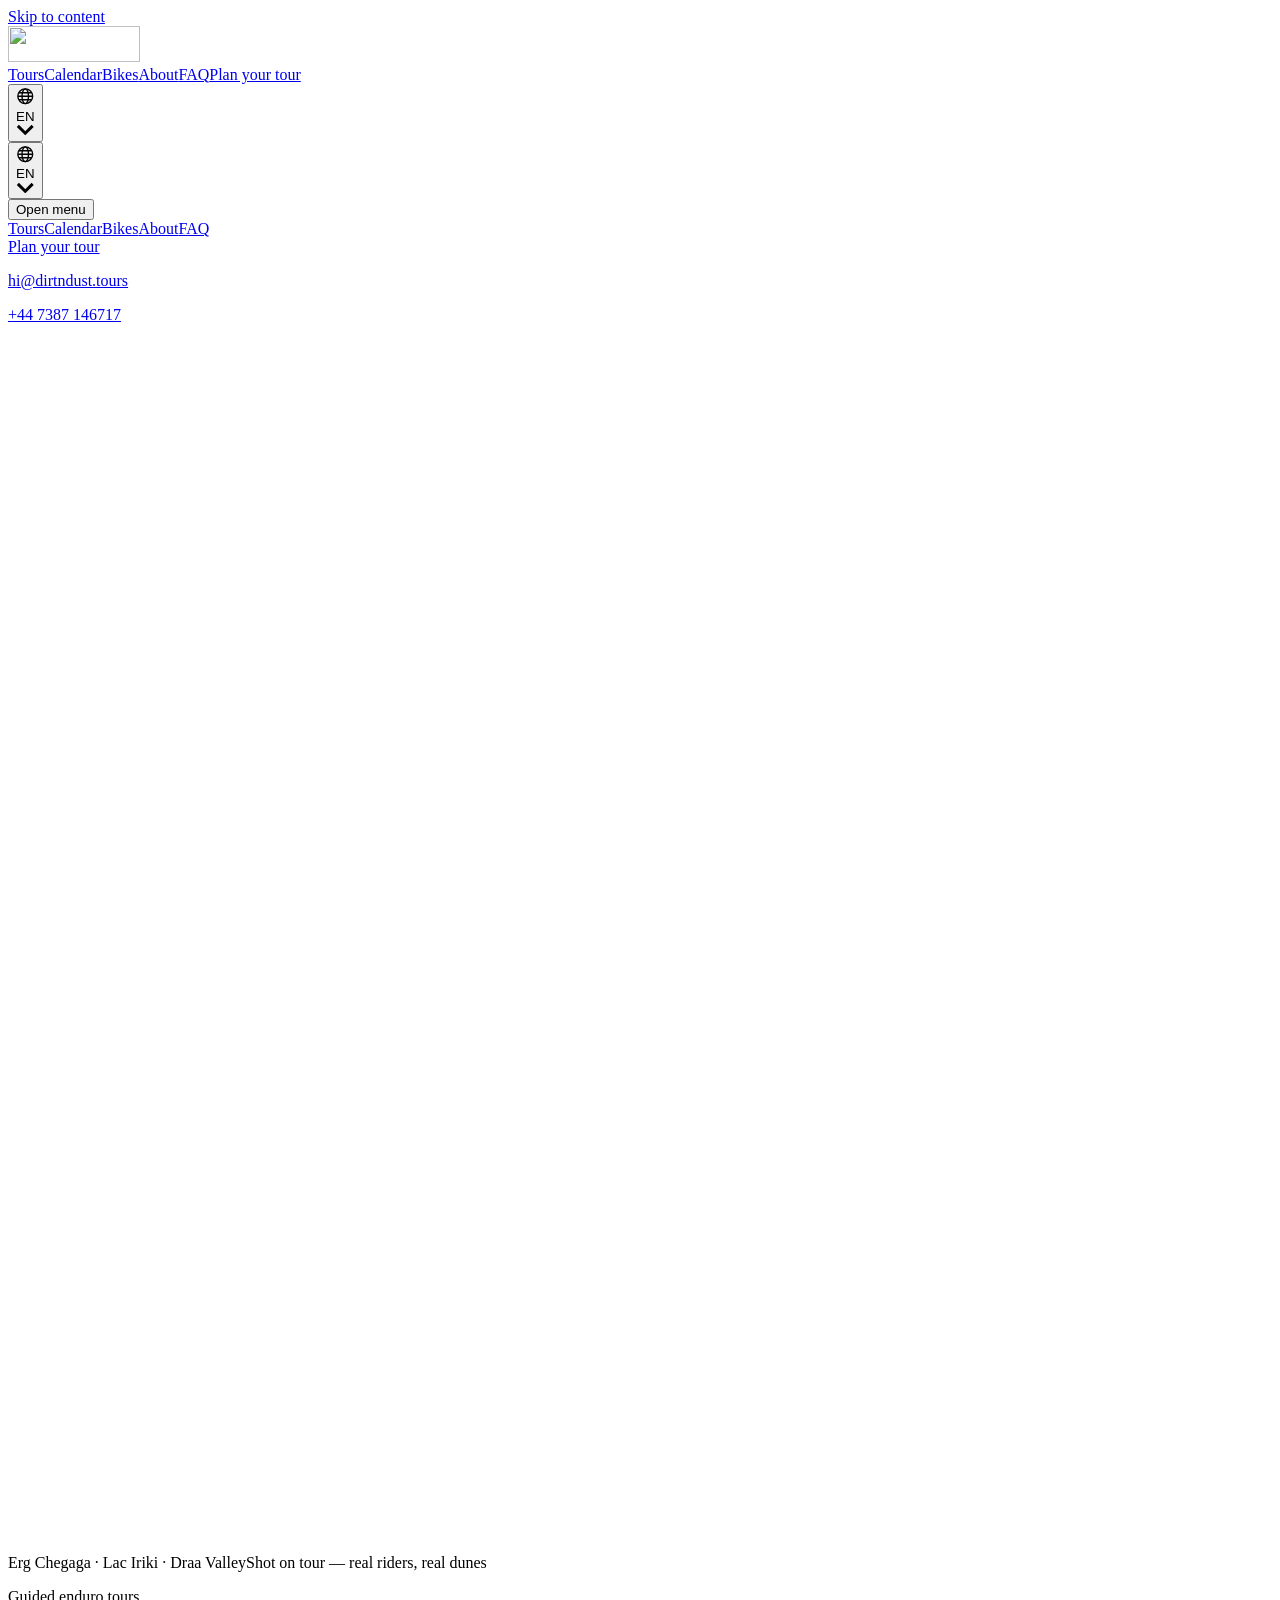
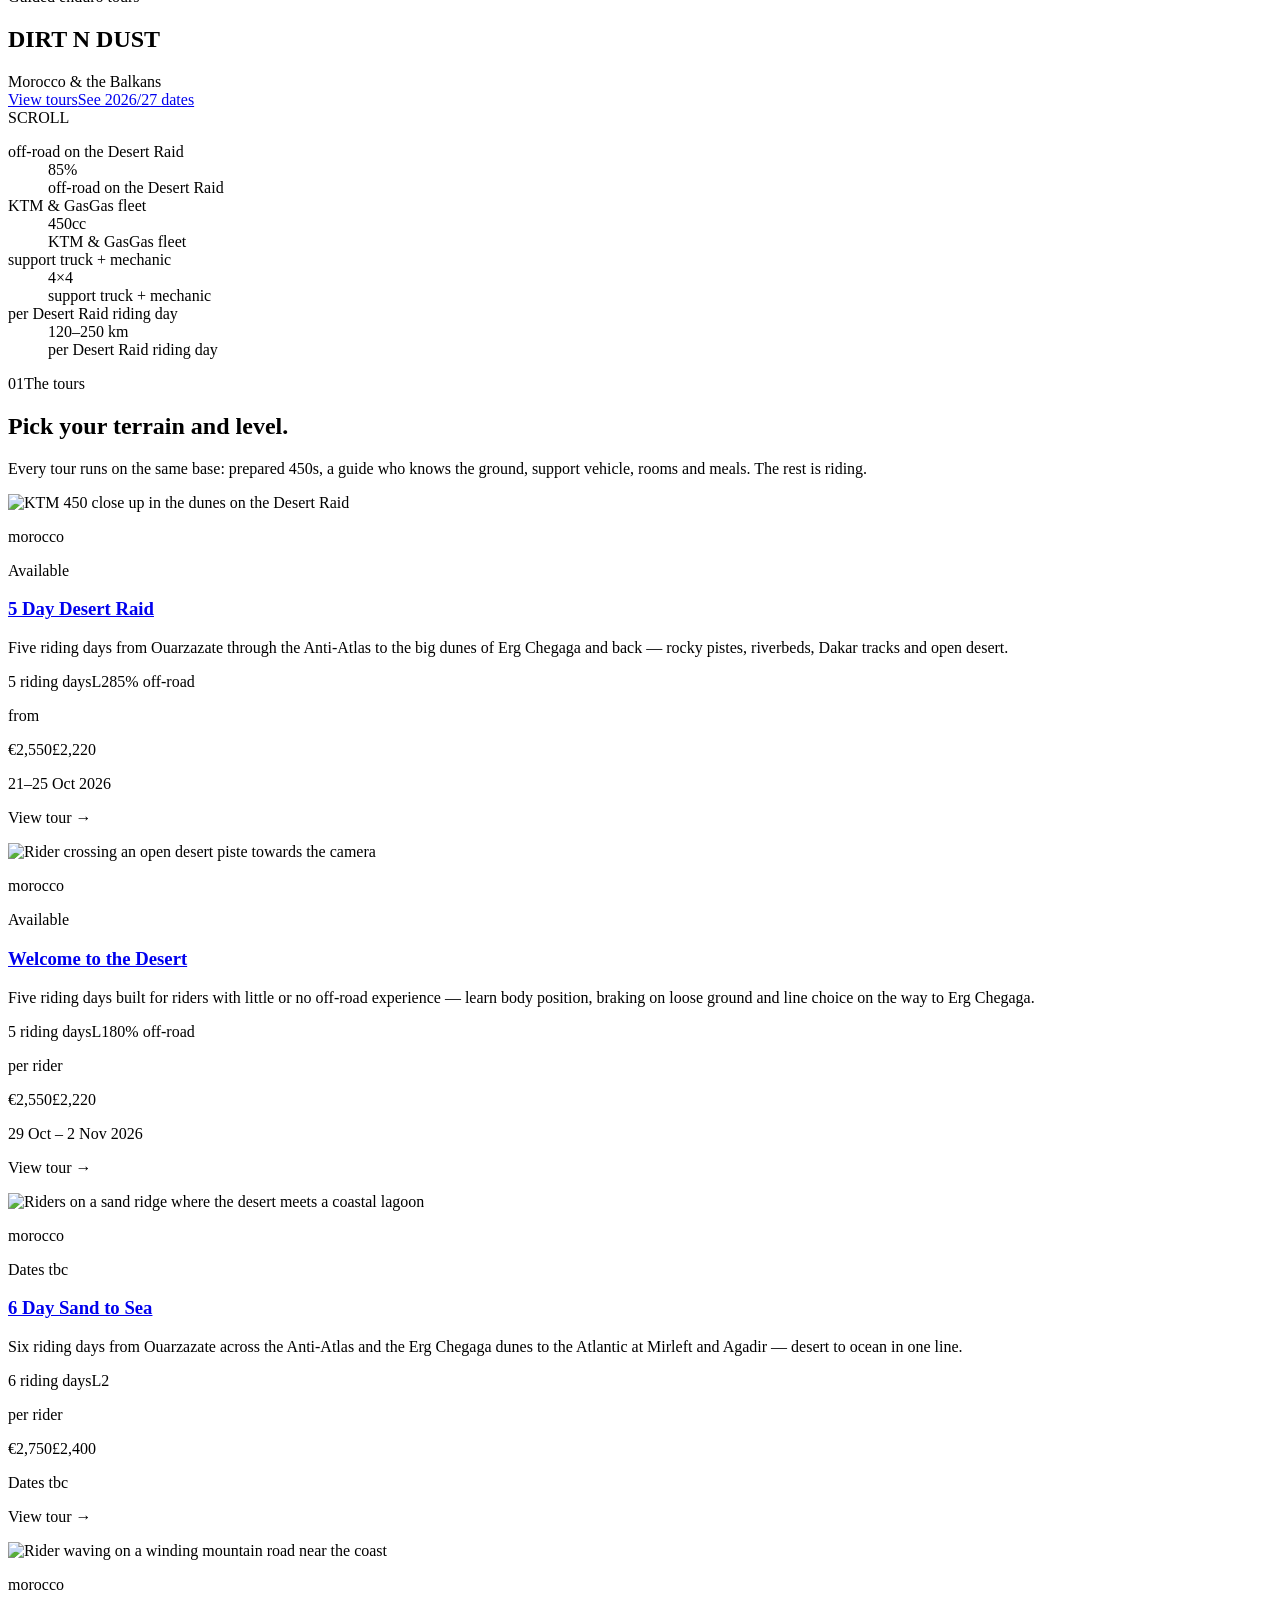
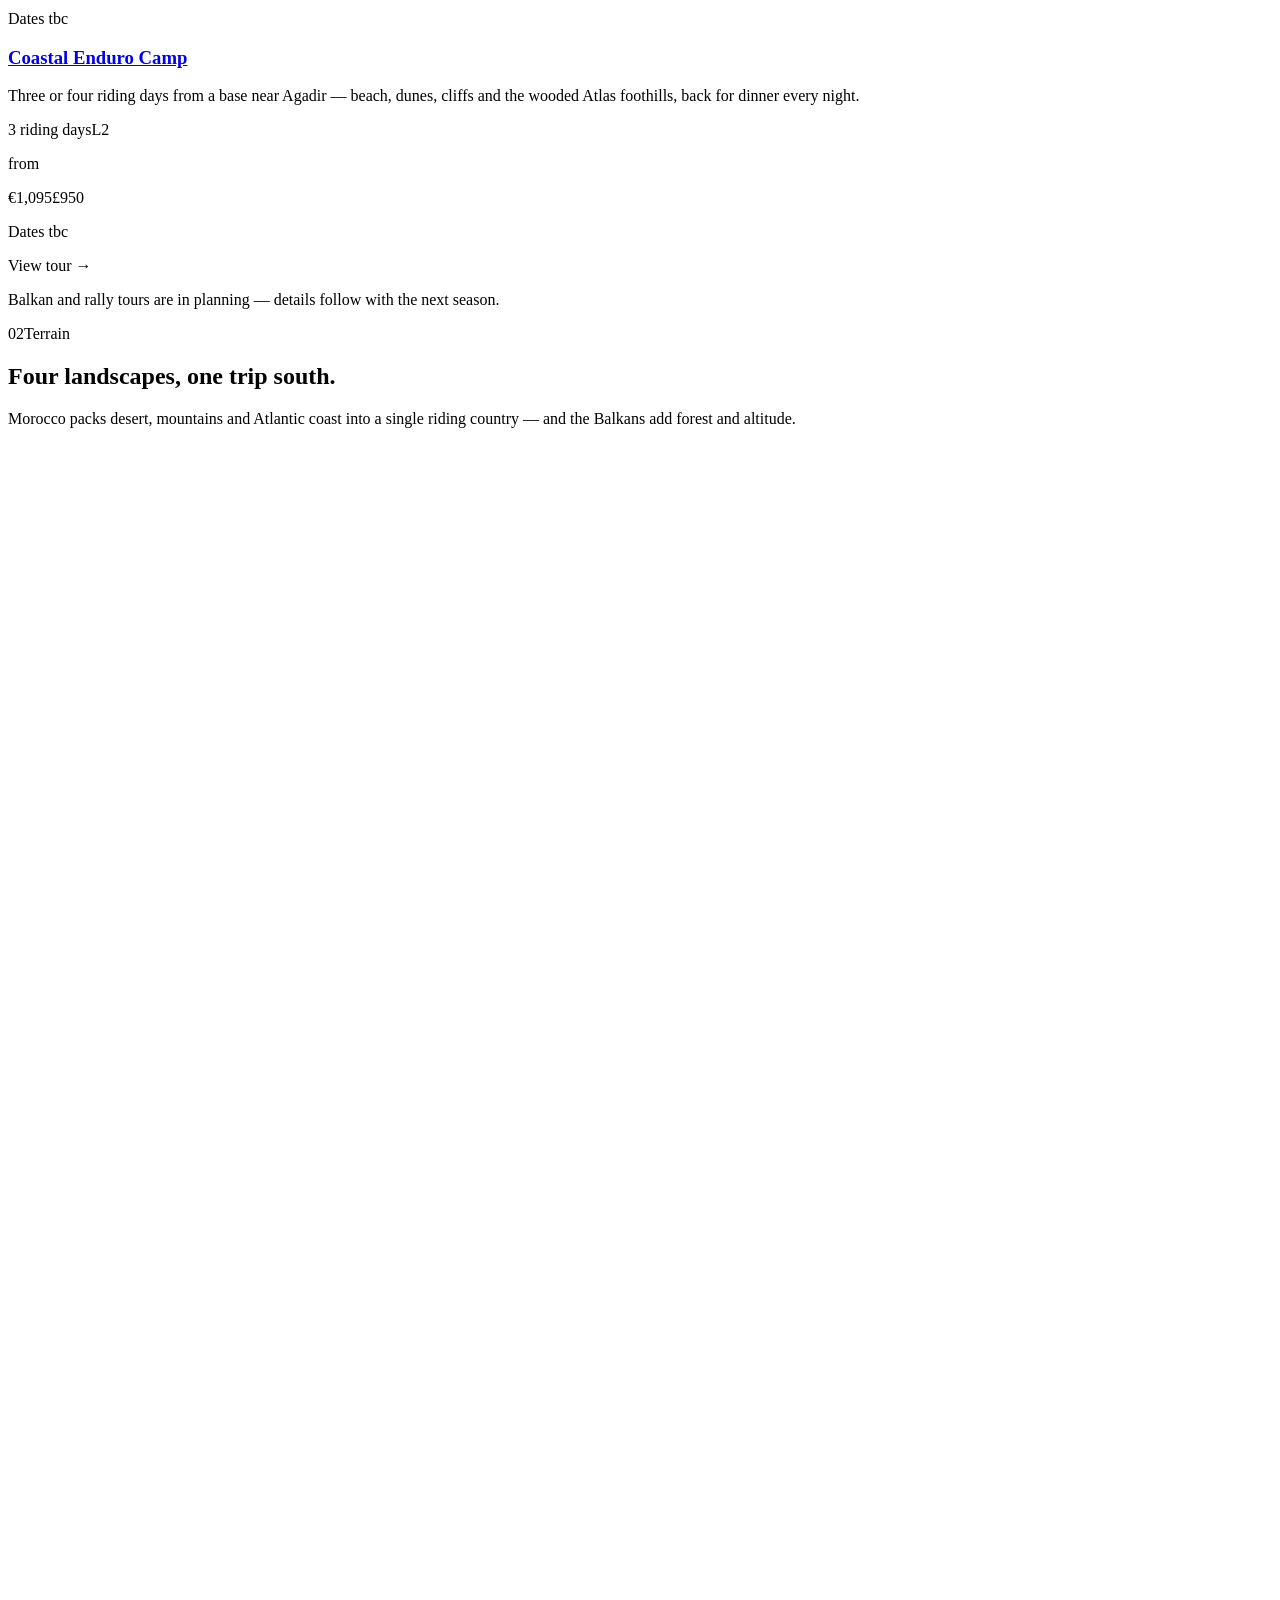
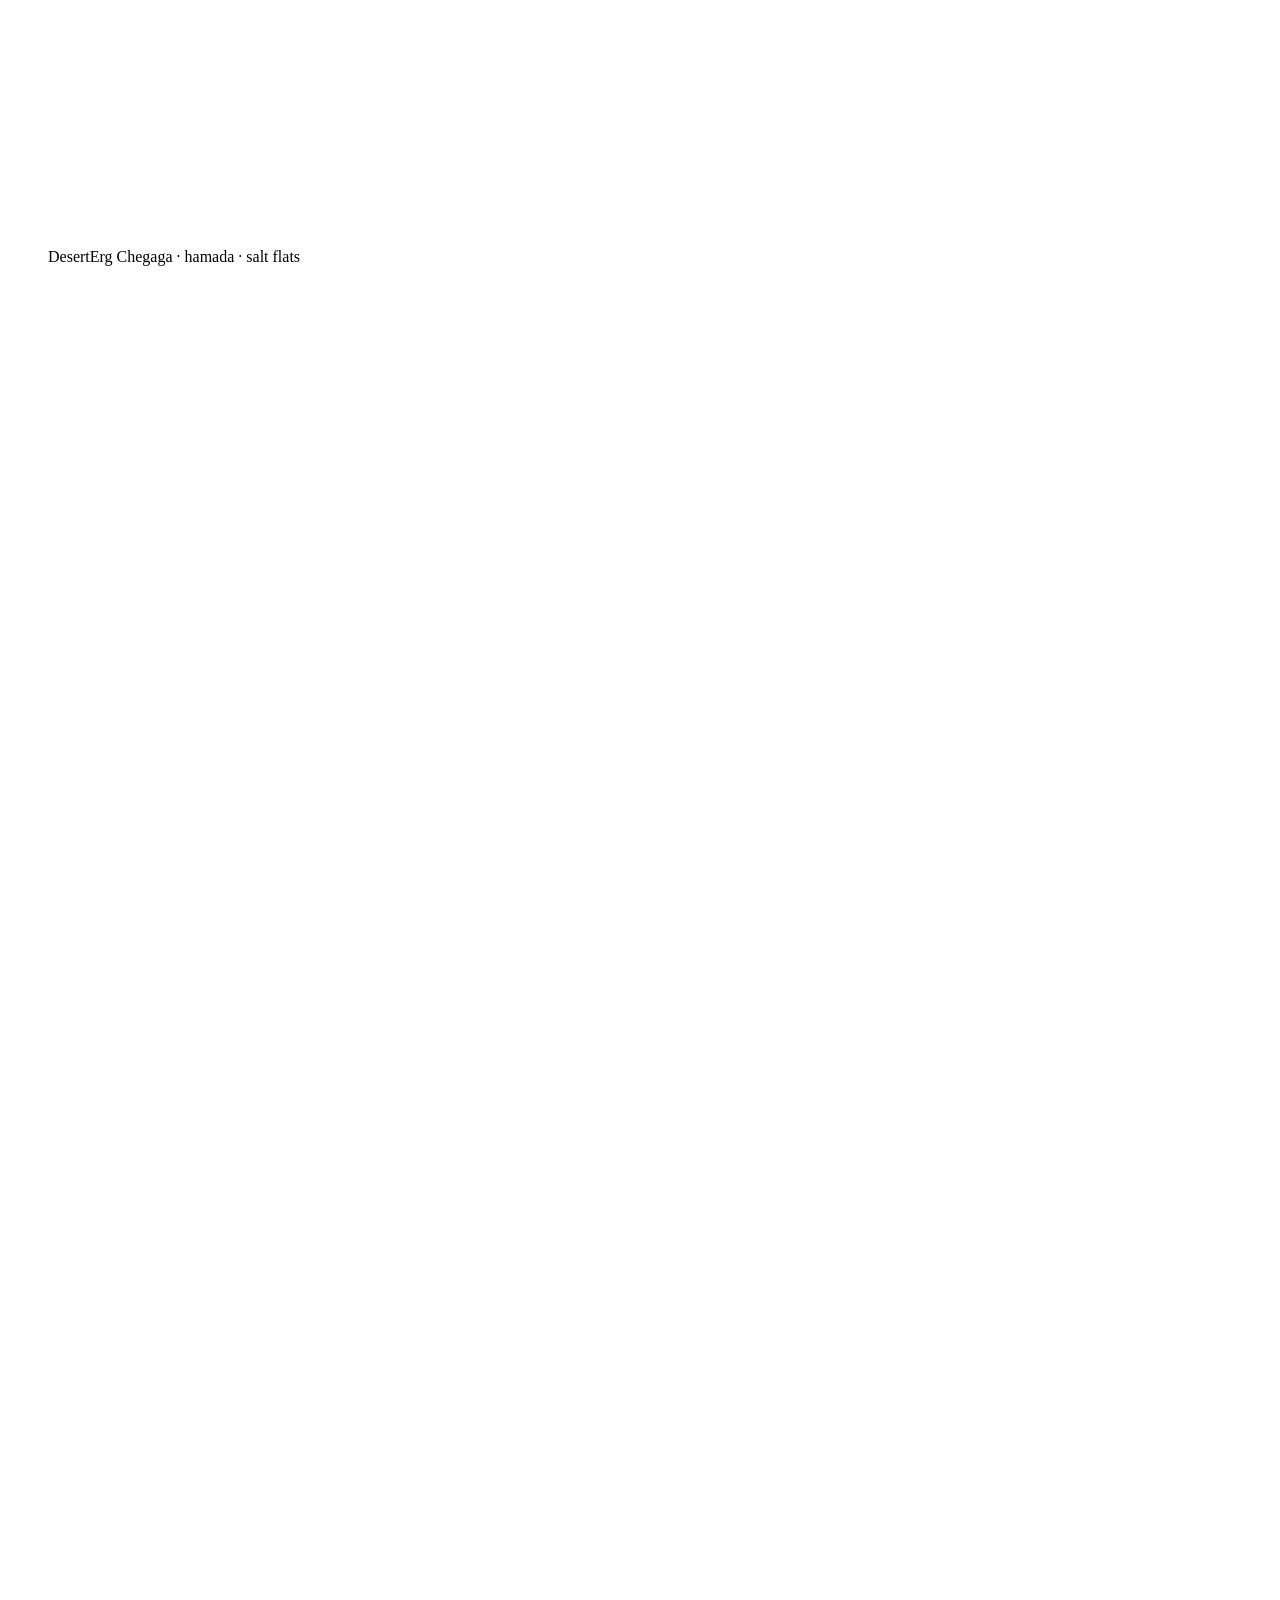
==== commit 8ad8d6e6: "Deploy: centred money section, language switcher restored" ====
--- a/index.html
+++ b/index.html
@@ -1 +1 @@
-<!DOCTYPE html><html lang="en" class="archivo_f12ef2be-module__F4vP2G__variable permanent_marker_edfe81a2-module__nK55Da__variable"><head><meta charSet="utf-8"/><meta name="viewport" content="width=device-width, initial-scale=1"/><link rel="preload" href="/dirt-n-dust/_next/static/media/21ca8f3f56c22ca2-s.p.1cp9-4nby68jc.woff2" as="font" crossorigin="" type="font/woff2"/><link rel="preload" href="/dirt-n-dust/_next/static/media/612bd71aa396cae6-s.p.0y-3ea_6ee5g5.woff2" as="font" crossorigin="" type="font/woff2"/><link rel="preload" as="image" href="/dirt-n-dust/logo-black.svg"/><link rel="preload" as="image" imageSrcSet="/dirt-n-dust/images/v2/hero-desert-bg-960.webp 960w, /dirt-n-dust/images/v2/hero-desert-bg-1600.webp 1600w, /dirt-n-dust/images/v2/hero-desert-bg-2560.webp 2560w, /dirt-n-dust/images/v2/hero-desert-bg-3840.webp 3840w" imageSizes="100vw" fetchPriority="high"/><link rel="preload" href="/dirt-n-dust/logo-white.svg" as="image"/><link rel="stylesheet" href="/dirt-n-dust/_next/static/chunks/25mumlhedkfem.css" data-precedence="next"/><link rel="preload" as="script" fetchPriority="low" href="/dirt-n-dust/_next/static/chunks/310vm2bl3xxpt.js"/><script src="/dirt-n-dust/_next/static/chunks/2mmpezlrfmbu5.js" async=""></script><script src="/dirt-n-dust/_next/static/chunks/08ttfj81-47mu.js" async=""></script><script src="/dirt-n-dust/_next/static/chunks/2y06dz0wjtflg.js" async=""></script><script src="/dirt-n-dust/_next/static/chunks/turbopack-2pcagjd6j-n7c.js" async=""></script><script src="/dirt-n-dust/_next/static/chunks/2tr2lhh5-_fk8.js" async="" crossorigin=""></script><script src="/dirt-n-dust/_next/static/chunks/3-wjs8tqe84fw.js" async="" crossorigin=""></script><script src="/dirt-n-dust/_next/static/chunks/3l13ehuln5608.js" async="" crossorigin=""></script><meta name="next-size-adjust" content=""/><link rel="icon" href="/dirt-n-dust/favicon.png" type="image/png"/><title>Dirt N Dust — Guided Enduro Tours in Morocco &amp; the Balkans</title><meta name="description" content="Guided enduro tours across Morocco and the Balkans. Prepared KTM and GasGas 450s, expert routes, 4x4 support — so you can focus on the ride."/><meta name="robots" content="noindex, nofollow"/><link rel="canonical" href="https://dirtndust.tours/"/><meta property="og:title" content="Dirt N Dust — Guided Enduro Tours in Morocco &amp; the Balkans"/><meta property="og:description" content="Guided enduro tours across Morocco and the Balkans. Prepared bikes, expert routes and full support."/><meta property="og:site_name" content="Dirt N Dust"/><meta property="og:image" content="https://dirtndust.tours/og.png"/><meta property="og:image:width" content="1200"/><meta property="og:image:height" content="630"/><meta property="og:type" content="website"/><meta name="twitter:card" content="summary_large_image"/><meta name="twitter:title" content="Dirt N Dust — Guided Enduro Tours in Morocco &amp; the Balkans"/><meta name="twitter:description" content="Guided enduro tours across Morocco and the Balkans. Prepared bikes, expert routes and full support."/><meta name="twitter:image" content="https://dirtndust.tours/og.png"/><meta name="twitter:image:width" content="1200"/><meta name="twitter:image:height" content="630"/><script>if(!location.search.includes('static')){document.documentElement.classList.add('js');setTimeout(function(){if(!window.__dndAlive)document.documentElement.classList.remove('js')},3000)}</script><script type="application/ld+json">{"@context":"https://schema.org","@type":"Organization","name":"Dirt N Dust","legalName":"Dirt N Dust Limited","url":"https://dirtndust.tours","email":"hi@dirtndust.tours","telephone":"+44 7387 146717","logo":"https://dirtndust.tours/logo-black.svg","sameAs":["https://instagram.com/dirtndust.tours","https://facebook.com/dirtndust.tours"]}</script><script src="/dirt-n-dust/_next/static/chunks/0cz1d0mv5g_q7.js" noModule=""></script></head><body><div hidden=""><!--$--><!--/$--></div><a href="#main" class="sr-only focus:not-sr-only focus:fixed focus:top-3 focus:left-3 focus:z-[100] focus:rounded-md focus:bg-ink focus:px-4 focus:py-2 focus:text-cream">Skip to content</a><link rel="preload" as="image" imageSrcSet="/dirt-n-dust/images/v2/hero-desert-bg-960.webp 960w, /dirt-n-dust/images/v2/hero-desert-bg-1600.webp 1600w, /dirt-n-dust/images/v2/hero-desert-bg-2560.webp 2560w, /dirt-n-dust/images/v2/hero-desert-bg-3840.webp 3840w" imageSizes="100vw" fetchPriority="high"/><script type="application/ld+json">{"@context":"https://schema.org","@type":"FAQPage","mainEntity":[{"@type":"Question","name":"Do I need a motorcycle licence?","acceptedAnswer":{"@type":"Answer","text":"Yes — a full motorcycle licence, your passport and suitable travel/medical insurance are required on every tour."}},{"@type":"Question","name":"How do I get there?","acceptedAnswer":{"@type":"Answer","text":"Direct flights to Ouarzazate run from Paris, Marseille and Barcelona. Marrakech has direct connections from Gatwick, Luton, Stansted, Manchester, Liverpool, Edinburgh, Bristol and Newcastle."}},{"@type":"Question","name":"What happens if I damage the bike?","acceptedAnswer":{"@type":"Answer","text":"Scratches and scuffs are part of riding and tolerated. Broken parts are charged at parts price. A damage deposit of €600 / £500 applies."}},{"@type":"Question","name":"How far do we ride each day?","acceptedAnswer":{"@type":"Answer","text":"Most days cover 120–250 km with around 5–7 hours on the bike, including breaks. Pace and difficulty adapt to the group."}},{"@type":"Question","name":"Can I rent riding gear?","acceptedAnswer":{"@type":"Answer","text":"Yes — helmet, boots and full body armour can be rented per day (full set €30/day, single items €10/day)."}}]}</script><header class="sticky top-0 z-50 border-b border-line bg-paper"><div class="mx-auto flex h-16 max-w-[1280px] items-center justify-between px-6 md:h-[72px] md:px-10"><a class="flex items-center" aria-label="Dirt N Dust — home" href="/dirt-n-dust/"><img src="/dirt-n-dust/logo-black.svg" alt="" width="132" height="36" class="h-8 w-auto md:h-9"/></a><nav class="hidden items-center gap-8 lg:flex" aria-label="Primary"><a class="font-mono text-[0.8125rem] font-medium uppercase tracking-[0.12em] text-ink-soft transition-colors hover:text-accent-deep" href="/dirt-n-dust/#tours">Tours</a><a class="font-mono text-[0.8125rem] font-medium uppercase tracking-[0.12em] text-ink-soft transition-colors hover:text-accent-deep" href="/dirt-n-dust/calendar/">Calendar</a><a class="font-mono text-[0.8125rem] font-medium uppercase tracking-[0.12em] text-ink-soft transition-colors hover:text-accent-deep" href="/dirt-n-dust/bikes/">Bikes</a><a class="font-mono text-[0.8125rem] font-medium uppercase tracking-[0.12em] text-ink-soft transition-colors hover:text-accent-deep" href="/dirt-n-dust/about/">About</a><a class="font-mono text-[0.8125rem] font-medium uppercase tracking-[0.12em] text-ink-soft transition-colors hover:text-accent-deep" href="/dirt-n-dust/#faq">FAQ</a><a class="rounded-md bg-ink px-5 py-2.5 font-mono text-[0.8125rem] font-semibold uppercase tracking-[0.12em] text-paper-raised transition-colors hover:bg-leather" href="/dirt-n-dust/contact/">Plan your tour</a></nav><div class="flex items-center gap-2 lg:hidden"><button type="button" class="flex h-11 w-11 flex-col items-center justify-center gap-1.5" aria-expanded="false" aria-controls="mobile-nav"><span class="sr-only">Open menu</span><span aria-hidden="true" class="h-0.5 w-6 bg-ink transition-transform duration-200"></span><span aria-hidden="true" class="h-0.5 w-6 bg-ink transition-opacity duration-200"></span><span aria-hidden="true" class="h-0.5 w-6 bg-ink transition-transform duration-200"></span></button></div></div><div id="mobile-nav" class="fixed inset-x-0 top-16 bottom-0 z-40 flex-col overflow-y-auto bg-paper px-6 pt-6 pb-12 lg:hidden hidden"><nav aria-label="Mobile" class="flex flex-col divide-y divide-line"><a class="py-5 text-2xl font-bold tracking-[-0.01em] text-ink" href="/dirt-n-dust/#tours">Tours</a><a class="py-5 text-2xl font-bold tracking-[-0.01em] text-ink" href="/dirt-n-dust/calendar/">Calendar</a><a class="py-5 text-2xl font-bold tracking-[-0.01em] text-ink" href="/dirt-n-dust/bikes/">Bikes</a><a class="py-5 text-2xl font-bold tracking-[-0.01em] text-ink" href="/dirt-n-dust/about/">About</a><a class="py-5 text-2xl font-bold tracking-[-0.01em] text-ink" href="/dirt-n-dust/#faq">FAQ</a></nav><a class="mt-8 inline-flex items-center justify-center rounded-md bg-ink px-6 py-4 font-mono text-sm font-semibold uppercase tracking-[0.12em] text-paper-raised" href="/dirt-n-dust/contact/">Plan your tour</a><div class="mt-10 space-y-2 font-mono text-sm text-ink-muted"><p><a href="mailto:hi@dirtndust.tours" class="hover:text-accent">hi@dirtndust.tours</a></p><p><a href="tel:+447387146717" class="hover:text-accent">+44 7387 146717</a></p></div></div></header><main id="main"><section id="top" class="relative isolate flex min-h-[640px] flex-col overflow-hidden bg-night text-paper-raised md:min-h-[max(640px,calc(100svh_-_72px))]"><div aria-hidden="true" class="pointer-events-none absolute inset-0"><div class="absolute inset-0" style="transform:translate3d(calc(var(--px, 0) * -8px), calc(var(--py, 0) * -5px), 0) scale(1.05)"><img src="/dirt-n-dust/images/v2/hero-desert-bg-1600.webp" srcSet="/dirt-n-dust/images/v2/hero-desert-bg-960.webp 960w, /dirt-n-dust/images/v2/hero-desert-bg-1600.webp 1600w, /dirt-n-dust/images/v2/hero-desert-bg-2560.webp 2560w, /dirt-n-dust/images/v2/hero-desert-bg-3840.webp 3840w" sizes="100vw" alt="" width="1600" height="1210" loading="eager" fetchPriority="high" decoding="async" class="h-full w-full object-cover" style="object-position:50% 58%"/></div><div class="absolute inset-0" style="background:linear-gradient(to bottom, rgb(10 7 3 / 0.62) 0%, transparent 32%), linear-gradient(to top, rgb(8 6 2 / 0.72) 0%, transparent 30%), radial-gradient(120% 95% at 50% 42%, transparent 60%, rgb(0 0 0 / 0.4) 100%)"></div></div><span class="absolute left-4 top-1/2 hidden -translate-y-1/2 font-mono text-[0.625rem] uppercase tracking-[0.2em] text-paper-raised/45 [writing-mode:vertical-rl] lg:block">Erg Chegaga · Lac Iriki · Draa Valley</span><span class="absolute right-4 top-1/2 hidden -translate-y-1/2 font-mono text-[0.625rem] uppercase tracking-[0.2em] text-paper-raised/45 [writing-mode:vertical-rl] lg:block">Shot on tour — real riders, real dunes</span><div class="relative mx-auto flex w-full max-w-[1280px] flex-1 flex-col items-center px-6 pt-8 text-center md:px-10 md:pt-10"><p class="hero-rise mt-auto font-mono text-[0.8125rem] font-medium uppercase tracking-[0.18em] text-sand">Guided enduro tours</p><div class="relative mt-4 w-full"><h1 class="font-display text-[clamp(2.1rem,10.5vw,8.5rem)] leading-[0.95] text-white"><span class="hero-line block" style="animation-delay:0.08s">DIRT N DUST</span></h1><span class="hero-rise relative z-20 mt-2 block rotate-[-4deg] font-marker text-[clamp(1.3rem,3.4vw,2.6rem)] text-sand md:absolute md:top-full md:right-[4%] md:mt-[-0.55em]" style="animation-delay:0.3s">Morocco &amp; the Balkans</span></div><div class="hero-rise relative z-20 mt-10 flex flex-wrap items-center justify-center gap-4 md:mt-14" style="animation-delay:0.45s"><a href="#tours" class="inline-flex items-center justify-center gap-2 rounded-md px-6 py-3.5 font-mono text-[0.8125rem] font-semibold uppercase tracking-[0.12em] transition-all duration-200 bg-sand text-ink hover:-translate-y-0.5 hover:bg-accent">View tours</a><a href="#calendar" class="inline-flex items-center justify-center gap-2 rounded-md px-6 py-3.5 font-mono text-[0.8125rem] font-semibold uppercase tracking-[0.12em] transition-all duration-200 border border-night-border bg-transparent text-cream hover:-translate-y-0.5 hover:border-sand">See 2026/27 dates</a></div><div class="mt-auto w-full pt-8"><div aria-hidden="true" class="hero-rise pointer-events-none mx-auto mb-3 flex w-fit flex-col items-center gap-1.5 max-lg:hidden" style="animation-delay:1s"><span class="font-mono text-[0.625rem] tracking-[0.2em] text-paper-raised/40">SCROLL</span><span class="scroll-cue block h-6 w-px bg-paper-raised/40"></span></div><dl class="hero-rise grid grid-cols-2 gap-x-8 gap-y-5 border-t border-night-border py-4 md:grid-cols-4" style="animation-delay:0.6s"><div><dt class="sr-only">off-road on the Desert Raid</dt><dd class="text-xl font-extrabold tracking-[-0.01em] text-white"><span>85%</span></dd><dd class="mt-1 font-mono text-[0.6875rem] uppercase tracking-[0.1em] text-[#a99f83]">off-road on the Desert Raid</dd></div><div><dt class="sr-only">KTM &amp; GasGas fleet</dt><dd class="text-xl font-extrabold tracking-[-0.01em] text-white"><span>450cc</span></dd><dd class="mt-1 font-mono text-[0.6875rem] uppercase tracking-[0.1em] text-[#a99f83]">KTM &amp; GasGas fleet</dd></div><div><dt class="sr-only">support truck + mechanic</dt><dd class="text-xl font-extrabold tracking-[-0.01em] text-white">4×4</dd><dd class="mt-1 font-mono text-[0.6875rem] uppercase tracking-[0.1em] text-[#a99f83]">support truck + mechanic</dd></div><div><dt class="sr-only">per Desert Raid riding day</dt><dd class="text-xl font-extrabold tracking-[-0.01em] text-white">120–250 km</dd><dd class="mt-1 font-mono text-[0.6875rem] uppercase tracking-[0.1em] text-[#a99f83]">per Desert Raid riding day</dd></div></dl></div></div></section><section id="tours" class="scroll-mt-20"><div class="mx-auto max-w-[1280px] px-6 py-20 md:px-10 md:py-28"><div class="flex flex-wrap items-end justify-between gap-6"><header class="reveal max-w-2xl"><p class="flex items-baseline gap-3 font-mono text-[0.8125rem] font-medium uppercase tracking-[0.16em] text-rust"><span aria-hidden="true">01</span><span aria-hidden="true" class="grow-line h-px w-8 self-center bg-line-strong"></span>The tours</p><h2 class="font-display mt-5 text-[clamp(1.7rem,3.4vw,2.75rem)] leading-[1.12] text-ink" style="perspective:600px">Pick your terrain and level.</h2><p class="mt-5 max-w-[62ch] text-[1.0625rem] leading-[1.65] text-ink-muted">Every tour runs on the same base: prepared 450s, a guide who knows the ground, support vehicle, rooms and meals. The rest is riding.</p></header></div><div class="reveal-stagger mt-12 grid gap-5 md:grid-cols-2 xl:grid-cols-4"><div class="h-full reveal"><div class="tilt-3d relative h-full"><article class="group relative flex h-full flex-col overflow-hidden rounded-lg border border-line bg-paper-raised transition-all duration-300 hover:-translate-y-1 hover:shadow-[0_18px_50px_-18px_rgba(34,22,9,0.28)]"><span aria-hidden="true" class="absolute bottom-0 left-0 z-10 h-[3px] w-full origin-left scale-x-0 bg-accent transition-transform duration-300 ease-out group-hover:scale-x-100"></span><div class="relative aspect-[4/3] overflow-hidden"><img src="/dirt-n-dust/images/v2/tour-desert-raid-800.webp" srcSet="/dirt-n-dust/images/v2/tour-desert-raid-480.webp 480w, /dirt-n-dust/images/v2/tour-desert-raid-800.webp 800w, /dirt-n-dust/images/v2/tour-desert-raid-1200.webp 1200w" sizes="(min-width: 1280px) 300px, (min-width: 768px) 45vw, 100vw" width="3328" height="4992" alt="KTM 450 close up in the dunes on the Desert Raid" loading="lazy" decoding="async" class="h-full w-full object-cover transition-transform duration-500 ease-out group-hover:scale-[1.03]"/></div><div class="flex flex-1 flex-col p-6"><div class="flex items-center justify-between gap-3"><p class="font-mono text-xs font-medium uppercase tracking-[0.14em] text-rust">morocco</p><span class="inline-flex items-center gap-2 font-mono text-xs font-medium uppercase tracking-[0.1em] text-accent-deep"><span aria-hidden="true" class="h-1.5 w-1.5 rounded-full bg-accent"></span>Available</span></div><h3 class="mt-3 text-[1.375rem] leading-snug font-bold tracking-[-0.01em]"><a class="after:absolute after:inset-0 after:z-20" href="/dirt-n-dust/tours/5-day-desert-raid/">5 Day Desert Raid</a></h3><p class="mt-2 text-[0.9375rem] leading-[1.6] text-ink-muted">Five riding days from Ouarzazate through the Anti-Atlas to the big dunes of Erg Chegaga and back — rocky pistes, riverbeds, Dakar tracks and open desert.</p><div class="mt-5 flex flex-wrap items-center gap-x-5 gap-y-2 border-t border-line pt-4 font-mono text-[0.8125rem] text-ink-soft"><span>5<!-- --> riding days</span><span class="inline-flex items-center gap-1.5" role="img" aria-label="Difficulty: Level 2 of 3"><span aria-hidden="true" class="h-3 w-1.5 skew-x-[-12deg] bg-rust"></span><span aria-hidden="true" class="h-3 w-1.5 skew-x-[-12deg] bg-rust"></span><span aria-hidden="true" class="h-3 w-1.5 skew-x-[-12deg] bg-line-strong"></span><span class="ml-1 font-mono text-xs uppercase tracking-[0.1em] opacity-80">L<!-- -->2</span></span><span>85<!-- -->% off-road</span></div><div class="mt-auto flex items-end justify-between gap-3 pt-5"><div><p class="font-mono text-xs uppercase tracking-[0.12em] text-sage-deep">from</p><p class="text-xl font-extrabold tracking-[-0.01em]">€2,550<span class="ml-2 text-sm font-semibold text-ink-muted">£<!-- -->2,220</span></p></div><p class="text-right font-mono text-[0.8125rem] text-ink-soft">21–25 Oct 2026</p></div><p aria-hidden="true" class="mt-5 border-t border-line pt-4 font-mono text-xs font-medium uppercase tracking-[0.14em] text-accent-deep transition-colors group-hover:text-ink">View tour →</p></div></article><span aria-hidden="true" class="tilt-glare rounded-lg"></span></div></div><div class="h-full reveal"><div class="tilt-3d relative h-full"><article class="group relative flex h-full flex-col overflow-hidden rounded-lg border border-line bg-paper-raised transition-all duration-300 hover:-translate-y-1 hover:shadow-[0_18px_50px_-18px_rgba(34,22,9,0.28)]"><span aria-hidden="true" class="absolute bottom-0 left-0 z-10 h-[3px] w-full origin-left scale-x-0 bg-accent transition-transform duration-300 ease-out group-hover:scale-x-100"></span><div class="relative aspect-[4/3] overflow-hidden"><img src="/dirt-n-dust/images/v2/tour-welcome-desert-800.webp" srcSet="/dirt-n-dust/images/v2/tour-welcome-desert-480.webp 480w, /dirt-n-dust/images/v2/tour-welcome-desert-800.webp 800w, /dirt-n-dust/images/v2/tour-welcome-desert-1200.webp 1200w" sizes="(min-width: 1280px) 300px, (min-width: 768px) 45vw, 100vw" width="6144" height="8160" alt="Rider crossing an open desert piste towards the camera" loading="lazy" decoding="async" class="h-full w-full object-cover transition-transform duration-500 ease-out group-hover:scale-[1.03]"/></div><div class="flex flex-1 flex-col p-6"><div class="flex items-center justify-between gap-3"><p class="font-mono text-xs font-medium uppercase tracking-[0.14em] text-rust">morocco</p><span class="inline-flex items-center gap-2 font-mono text-xs font-medium uppercase tracking-[0.1em] text-accent-deep"><span aria-hidden="true" class="h-1.5 w-1.5 rounded-full bg-accent"></span>Available</span></div><h3 class="mt-3 text-[1.375rem] leading-snug font-bold tracking-[-0.01em]"><a class="after:absolute after:inset-0 after:z-20" href="/dirt-n-dust/tours/5-day-welcome-to-the-desert/">Welcome to the Desert</a></h3><p class="mt-2 text-[0.9375rem] leading-[1.6] text-ink-muted">Five riding days built for riders with little or no off-road experience — learn body position, braking on loose ground and line choice on the way to Erg Chegaga.</p><div class="mt-5 flex flex-wrap items-center gap-x-5 gap-y-2 border-t border-line pt-4 font-mono text-[0.8125rem] text-ink-soft"><span>5<!-- --> riding days</span><span class="inline-flex items-center gap-1.5" role="img" aria-label="Difficulty: Level 1 of 3"><span aria-hidden="true" class="h-3 w-1.5 skew-x-[-12deg] bg-rust"></span><span aria-hidden="true" class="h-3 w-1.5 skew-x-[-12deg] bg-line-strong"></span><span aria-hidden="true" class="h-3 w-1.5 skew-x-[-12deg] bg-line-strong"></span><span class="ml-1 font-mono text-xs uppercase tracking-[0.1em] opacity-80">L<!-- -->1</span></span><span>80<!-- -->% off-road</span></div><div class="mt-auto flex items-end justify-between gap-3 pt-5"><div><p class="font-mono text-xs uppercase tracking-[0.12em] text-sage-deep">per rider</p><p class="text-xl font-extrabold tracking-[-0.01em]">€2,550<span class="ml-2 text-sm font-semibold text-ink-muted">£<!-- -->2,220</span></p></div><p class="text-right font-mono text-[0.8125rem] text-ink-soft">29 Oct – 2 Nov 2026</p></div><p aria-hidden="true" class="mt-5 border-t border-line pt-4 font-mono text-xs font-medium uppercase tracking-[0.14em] text-accent-deep transition-colors group-hover:text-ink">View tour →</p></div></article><span aria-hidden="true" class="tilt-glare rounded-lg"></span></div></div><div class="h-full reveal"><div class="tilt-3d relative h-full"><article class="group relative flex h-full flex-col overflow-hidden rounded-lg border border-line bg-paper-raised transition-all duration-300 hover:-translate-y-1 hover:shadow-[0_18px_50px_-18px_rgba(34,22,9,0.28)]"><span aria-hidden="true" class="absolute bottom-0 left-0 z-10 h-[3px] w-full origin-left scale-x-0 bg-accent transition-transform duration-300 ease-out group-hover:scale-x-100"></span><div class="relative aspect-[4/3] overflow-hidden"><img src="/dirt-n-dust/images/v2/tour-sand-to-sea-800.webp" srcSet="/dirt-n-dust/images/v2/tour-sand-to-sea-480.webp 480w, /dirt-n-dust/images/v2/tour-sand-to-sea-800.webp 800w, /dirt-n-dust/images/v2/tour-sand-to-sea-1200.webp 1200w" sizes="(min-width: 1280px) 300px, (min-width: 768px) 45vw, 100vw" width="4000" height="3000" alt="Riders on a sand ridge where the desert meets a coastal lagoon" loading="lazy" decoding="async" class="h-full w-full object-cover transition-transform duration-500 ease-out group-hover:scale-[1.03]"/></div><div class="flex flex-1 flex-col p-6"><div class="flex items-center justify-between gap-3"><p class="font-mono text-xs font-medium uppercase tracking-[0.14em] text-rust">morocco</p><span class="inline-flex items-center gap-2 font-mono text-xs font-medium uppercase tracking-[0.1em] text-sage-deep"><span aria-hidden="true" class="h-1.5 w-1.5 rounded-full bg-sage"></span>Dates tbc</span></div><h3 class="mt-3 text-[1.375rem] leading-snug font-bold tracking-[-0.01em]"><a class="after:absolute after:inset-0 after:z-20" href="/dirt-n-dust/tours/6-day-sand-to-sea/">6 Day Sand to Sea</a></h3><p class="mt-2 text-[0.9375rem] leading-[1.6] text-ink-muted">Six riding days from Ouarzazate across the Anti-Atlas and the Erg Chegaga dunes to the Atlantic at Mirleft and Agadir — desert to ocean in one line.</p><div class="mt-5 flex flex-wrap items-center gap-x-5 gap-y-2 border-t border-line pt-4 font-mono text-[0.8125rem] text-ink-soft"><span>6<!-- --> riding days</span><span class="inline-flex items-center gap-1.5" role="img" aria-label="Difficulty: Level 2 of 3"><span aria-hidden="true" class="h-3 w-1.5 skew-x-[-12deg] bg-rust"></span><span aria-hidden="true" class="h-3 w-1.5 skew-x-[-12deg] bg-rust"></span><span aria-hidden="true" class="h-3 w-1.5 skew-x-[-12deg] bg-line-strong"></span><span class="ml-1 font-mono text-xs uppercase tracking-[0.1em] opacity-80">L<!-- -->2</span></span></div><div class="mt-auto flex items-end justify-between gap-3 pt-5"><div><p class="font-mono text-xs uppercase tracking-[0.12em] text-sage-deep">per rider</p><p class="text-xl font-extrabold tracking-[-0.01em]">€2,750<span class="ml-2 text-sm font-semibold text-ink-muted">£<!-- -->2,400</span></p></div><p class="text-right font-mono text-[0.8125rem] text-ink-soft">Dates tbc</p></div><p aria-hidden="true" class="mt-5 border-t border-line pt-4 font-mono text-xs font-medium uppercase tracking-[0.14em] text-accent-deep transition-colors group-hover:text-ink">View tour →</p></div></article><span aria-hidden="true" class="tilt-glare rounded-lg"></span></div></div><div class="h-full reveal"><div class="tilt-3d relative h-full"><article class="group relative flex h-full flex-col overflow-hidden rounded-lg border border-line bg-paper-raised transition-all duration-300 hover:-translate-y-1 hover:shadow-[0_18px_50px_-18px_rgba(34,22,9,0.28)]"><span aria-hidden="true" class="absolute bottom-0 left-0 z-10 h-[3px] w-full origin-left scale-x-0 bg-accent transition-transform duration-300 ease-out group-hover:scale-x-100"></span><div class="relative aspect-[4/3] overflow-hidden"><img src="/dirt-n-dust/images/v2/tour-coastal-camp-800.webp" srcSet="/dirt-n-dust/images/v2/tour-coastal-camp-480.webp 480w, /dirt-n-dust/images/v2/tour-coastal-camp-800.webp 800w, /dirt-n-dust/images/v2/tour-coastal-camp-1200.webp 1200w" sizes="(min-width: 1280px) 300px, (min-width: 768px) 45vw, 100vw" width="4992" height="3328" alt="Rider waving on a winding mountain road near the coast" loading="lazy" decoding="async" class="h-full w-full object-cover transition-transform duration-500 ease-out group-hover:scale-[1.03]"/></div><div class="flex flex-1 flex-col p-6"><div class="flex items-center justify-between gap-3"><p class="font-mono text-xs font-medium uppercase tracking-[0.14em] text-rust">morocco</p><span class="inline-flex items-center gap-2 font-mono text-xs font-medium uppercase tracking-[0.1em] text-sage-deep"><span aria-hidden="true" class="h-1.5 w-1.5 rounded-full bg-sage"></span>Dates tbc</span></div><h3 class="mt-3 text-[1.375rem] leading-snug font-bold tracking-[-0.01em]"><a class="after:absolute after:inset-0 after:z-20" href="/dirt-n-dust/tours/coastal-enduro-camp/">Coastal Enduro Camp</a></h3><p class="mt-2 text-[0.9375rem] leading-[1.6] text-ink-muted">Three or four riding days from a base near Agadir — beach, dunes, cliffs and the wooded Atlas foothills, back for dinner every night.</p><div class="mt-5 flex flex-wrap items-center gap-x-5 gap-y-2 border-t border-line pt-4 font-mono text-[0.8125rem] text-ink-soft"><span>3<!-- --> riding days</span><span class="inline-flex items-center gap-1.5" role="img" aria-label="Difficulty: Level 2 of 3"><span aria-hidden="true" class="h-3 w-1.5 skew-x-[-12deg] bg-rust"></span><span aria-hidden="true" class="h-3 w-1.5 skew-x-[-12deg] bg-rust"></span><span aria-hidden="true" class="h-3 w-1.5 skew-x-[-12deg] bg-line-strong"></span><span class="ml-1 font-mono text-xs uppercase tracking-[0.1em] opacity-80">L<!-- -->2</span></span></div><div class="mt-auto flex items-end justify-between gap-3 pt-5"><div><p class="font-mono text-xs uppercase tracking-[0.12em] text-sage-deep">from</p><p class="text-xl font-extrabold tracking-[-0.01em]">€1,095<span class="ml-2 text-sm font-semibold text-ink-muted">£<!-- -->950</span></p></div><p class="text-right font-mono text-[0.8125rem] text-ink-soft">Dates tbc</p></div><p aria-hidden="true" class="mt-5 border-t border-line pt-4 font-mono text-xs font-medium uppercase tracking-[0.14em] text-accent-deep transition-colors group-hover:text-ink">View tour →</p></div></article><span aria-hidden="true" class="tilt-glare rounded-lg"></span></div></div></div><p class="reveal mt-8 font-mono text-[0.8125rem] text-sage-deep">Balkan and rally tours are in planning — details follow with the next season.</p></div></section><section class="bg-paper-deep"><div class="mx-auto max-w-[1280px] px-6 py-20 md:px-10 md:py-28"><header class="reveal max-w-2xl"><p class="flex items-baseline gap-3 font-mono text-[0.8125rem] font-medium uppercase tracking-[0.16em] text-rust"><span aria-hidden="true">02</span><span aria-hidden="true" class="grow-line h-px w-8 self-center bg-line-strong"></span>Terrain</p><h2 class="font-display mt-5 text-[clamp(1.7rem,3.4vw,2.75rem)] leading-[1.12] text-ink" style="perspective:600px">Four landscapes, one trip south.</h2><p class="mt-5 max-w-[62ch] text-[1.0625rem] leading-[1.65] text-ink-muted">Morocco packs desert, mountains and Atlantic coast into a single riding country — and the Balkans add forest and altitude.</p></header><div class="reveal-stagger mt-12 grid gap-5 md:grid-cols-12"><figure class="reveal group md:col-span-7"><div class="duotone relative isolate overflow-hidden rounded-lg border border-line"><img src="/dirt-n-dust/images/v2/land-desert-800.webp" srcSet="/dirt-n-dust/images/v2/land-desert-480.webp 480w, /dirt-n-dust/images/v2/land-desert-800.webp 800w, /dirt-n-dust/images/v2/land-desert-1200.webp 1200w" sizes="(min-width: 768px) 50vw, 100vw" width="4000" height="3000" alt="Bikes and riders on the open desert plain south of the Anti-Atlas" loading="lazy" decoding="async" class="aspect-[16/10] w-full object-cover transition-transform duration-500 ease-out group-hover:scale-[1.03]"/></div><figcaption class="mt-3 flex flex-wrap items-baseline justify-between gap-2"><span class="text-lg font-bold tracking-[-0.01em]">Desert</span><span class="font-mono text-[0.6875rem] uppercase tracking-[0.12em] text-sage-deep">Erg Chegaga · hamada · salt flats</span></figcaption></figure><figure class="reveal group md:col-span-5"><div class="duotone relative isolate overflow-hidden rounded-lg border border-line"><img src="/dirt-n-dust/images/v2/land-coast-800.webp" srcSet="/dirt-n-dust/images/v2/land-coast-480.webp 480w, /dirt-n-dust/images/v2/land-coast-800.webp 800w, /dirt-n-dust/images/v2/land-coast-1200.webp 1200w" sizes="(min-width: 768px) 50vw, 100vw" width="4000" height="3000" alt="Lone rider on the Atlantic beach below coastal dunes" loading="lazy" decoding="async" class="aspect-[8/7] w-full object-cover transition-transform duration-500 ease-out group-hover:scale-[1.03]"/></div><figcaption class="mt-3 flex flex-wrap items-baseline justify-between gap-2"><span class="text-lg font-bold tracking-[-0.01em]">Coast</span><span class="font-mono text-[0.6875rem] uppercase tracking-[0.12em] text-sage-deep">Atlantic beaches · dunes · cliffs</span></figcaption></figure><figure class="reveal group md:col-span-5"><div class="duotone relative isolate overflow-hidden rounded-lg border border-line"><img src="/dirt-n-dust/images/v2/land-mountains-800.webp" srcSet="/dirt-n-dust/images/v2/land-mountains-480.webp 480w, /dirt-n-dust/images/v2/land-mountains-800.webp 800w, /dirt-n-dust/images/v2/land-mountains-1200.webp 1200w" sizes="(min-width: 768px) 50vw, 100vw" width="6144" height="8160" alt="River winding through a deep gorge in the Atlas mountains" loading="lazy" decoding="async" class="aspect-[8/7] w-full object-cover transition-transform duration-500 ease-out group-hover:scale-[1.03]"/></div><figcaption class="mt-3 flex flex-wrap items-baseline justify-between gap-2"><span class="text-lg font-bold tracking-[-0.01em]">Mountains</span><span class="font-mono text-[0.6875rem] uppercase tracking-[0.12em] text-sage-deep">Anti-Atlas · gorges · river crossings</span></figcaption></figure><figure class="reveal group md:col-span-7"><div class="duotone relative isolate overflow-hidden rounded-lg border border-line"><img src="/dirt-n-dust/images/v2/land-rally-800.webp" srcSet="/dirt-n-dust/images/v2/land-rally-480.webp 480w, /dirt-n-dust/images/v2/land-rally-800.webp 800w, /dirt-n-dust/images/v2/land-rally-1200.webp 1200w" sizes="(min-width: 768px) 50vw, 100vw" width="6144" height="8160" alt="Dust trail of a rider crossing a vast open plain" loading="lazy" decoding="async" class="aspect-[16/10] w-full object-cover transition-transform duration-500 ease-out group-hover:scale-[1.03]"/></div><figcaption class="mt-3 flex flex-wrap items-baseline justify-between gap-2"><span class="text-lg font-bold tracking-[-0.01em]">Rally</span><span class="font-mono text-[0.6875rem] uppercase tracking-[0.12em] text-sage-deep">Dakar pistes · navigation · speed</span></figcaption></figure></div></div></section><section class="relative bg-night text-cream"><div aria-hidden="true" class="pointer-events-none absolute inset-0 bg-repeat opacity-30" style="background-image:url(/dirt-n-dust/images/v2/texture-dust-1000.webp);background-size:1000px auto"></div><div class="relative mx-auto max-w-[1280px] px-6 py-20 md:px-10 md:py-28"><header class="reveal max-w-2xl"><p class="flex items-baseline gap-3 font-mono text-[0.8125rem] font-medium uppercase tracking-[0.16em] text-sand"><span aria-hidden="true">03</span><span aria-hidden="true" class="grow-line h-px w-8 self-center bg-night-border"></span>Support</p><h2 class="font-display mt-5 text-[clamp(1.7rem,3.4vw,2.75rem)] leading-[1.12] text-cream" style="perspective:600px">You ride. We carry the rest.</h2><p class="mt-5 max-w-[62ch] text-[1.0625rem] leading-[1.65] text-sage-tint/80">A tour only feels free when the logistics are invisible. That&#x27;s our job — every day, on every stage.</p></header><div class="mt-12 grid gap-10 lg:grid-cols-[1.05fr_1fr] lg:gap-16"><div class="reveal space-y-5"><div class="overflow-hidden rounded-lg border border-night-border"><img src="/dirt-n-dust/images/v2/support-4x4-1080.webp" srcSet="/dirt-n-dust/images/v2/support-4x4-640.webp 640w, /dirt-n-dust/images/v2/support-4x4-1080.webp 1080w, /dirt-n-dust/images/v2/support-4x4-1600.webp 1600w, /dirt-n-dust/images/v2/support-4x4-2400.webp 2400w" sizes="(min-width: 1024px) 50vw, 100vw" width="8160" height="6144" alt="Riders and 4x4 support vehicle together in the dunes" loading="lazy" decoding="async" class="w-full object-cover"/></div><div class="overflow-hidden rounded-lg border border-night-border"><img src="/dirt-n-dust/images/v2/support-prep-800.webp" srcSet="/dirt-n-dust/images/v2/support-prep-480.webp 480w, /dirt-n-dust/images/v2/support-prep-800.webp 800w, /dirt-n-dust/images/v2/support-prep-1200.webp 1200w" sizes="(min-width: 1024px) 50vw, 100vw" width="4000" height="2250" alt="Prepared enduro bikes lined up at the guesthouse before a riding day" loading="lazy" decoding="async" class="aspect-[16/9] w-full object-cover"/></div></div><dl class="reveal-stagger grid content-start gap-x-8 gap-y-8 sm:grid-cols-2"><div class="reveal"><dt class="flex items-baseline gap-3 font-bold"><span aria-hidden="true" class="font-mono text-[0.75rem] font-medium text-sand">01</span>Prepared 450s</dt><dd class="mt-2 text-[0.9375rem] leading-[1.65] text-sage-tint/75">Serviced KTM EXC-F and GasGas EC 450F with mousses and enduro tyres — fuel on tour is included.</dd></div><div class="reveal"><dt class="flex items-baseline gap-3 font-bold"><span aria-hidden="true" class="font-mono text-[0.75rem] font-medium text-sand">02</span>Expert routes</dt><dd class="mt-2 text-[0.9375rem] leading-[1.65] text-sage-tint/75">Pistes, riverbeds and dune lines we ride ourselves — adjusted to the group, never off a screen.</dd></div><div class="reveal"><dt class="flex items-baseline gap-3 font-bold"><span aria-hidden="true" class="font-mono text-[0.75rem] font-medium text-sand">03</span>4×4 support vehicle</dt><dd class="mt-2 text-[0.9375rem] leading-[1.65] text-sage-tint/75">Your luggage, fuel, water, snacks and spares travel with you the whole way.</dd></div><div class="reveal"><dt class="flex items-baseline gap-3 font-bold"><span aria-hidden="true" class="font-mono text-[0.75rem] font-medium text-sand">04</span>Mechanic on tour</dt><dd class="mt-2 text-[0.9375rem] leading-[1.65] text-sage-tint/75">Problems get fixed on the piste, not back at base. The fleet is standardised so parts fit.</dd></div><div class="reveal"><dt class="flex items-baseline gap-3 font-bold"><span aria-hidden="true" class="font-mono text-[0.75rem] font-medium text-sand">05</span>Beds and meals</dt><dd class="mt-2 text-[0.9375rem] leading-[1.65] text-sage-tint/75">Twin rooms in riads, guesthouses and a desert camp — breakfast, lunch and dinner on full tours.</dd></div><div class="reveal"><dt class="flex items-baseline gap-3 font-bold"><span aria-hidden="true" class="font-mono text-[0.75rem] font-medium text-sand">06</span>Ridden at your pace</dt><dd class="mt-2 text-[0.9375rem] leading-[1.65] text-sage-tint/75">Daily distance and difficulty adapt to the group. It&#x27;s your tour, not a race.</dd></div></dl></div></div></section><section id="route" class="scroll-mt-20"><div class="mx-auto max-w-[1280px] px-6 py-20 md:px-10 md:py-28"><header class="reveal max-w-2xl"><p class="flex items-baseline gap-3 font-mono text-[0.8125rem] font-medium uppercase tracking-[0.16em] text-rust"><span aria-hidden="true">04</span><span aria-hidden="true" class="grow-line h-px w-8 self-center bg-line-strong"></span>The route</p><h2 class="font-display mt-5 text-[clamp(1.7rem,3.4vw,2.75rem)] leading-[1.12] text-ink" style="perspective:600px">Five days, one loop through the desert.</h2><p class="mt-5 max-w-[62ch] text-[1.0625rem] leading-[1.65] text-ink-muted">The 5 Day Desert Raid, day by day — Ouarzazate over the Anti-Atlas into the Erg Chegaga dunes, back across Lac Iriki and the salt flats.</p></header><div class="mt-12"><div class="grid gap-8 lg:grid-cols-[1.05fr_1fr] lg:gap-12"><div class="reveal relative overflow-hidden rounded-lg border border-accent-deep/40 bg-accent"><div aria-hidden="true" class="pointer-events-none absolute inset-0 bg-repeat opacity-35 mix-blend-multiply" style="background-image:url(/dirt-n-dust/images/v2/texture-dust-light-1000.webp);background-size:700px auto"></div><img src="/dirt-n-dust/logo-white.svg" alt="" width="120" height="32" class="pointer-events-none absolute top-4 right-5 h-8 w-auto opacity-95 md:h-10"/><svg viewBox="0 0 100 100" class="relative block h-auto w-full" aria-hidden="true" focusable="false"><g fill="none" stroke="#ffffff" stroke-width="0.25" opacity="0.3"><path d="M8,14 C20,8 34,10 40,16 C46,22 40,30 28,31 C16,32 0,20 8,14 Z"></path><path d="M12,16 C21,11 32,13 37,17 C42,22 37,27 28,28 C18,29 5,21 12,16 Z"></path><path d="M78,10 C90,12 96,20 92,26 C88,32 74,30 70,24 C66,18 68,9 78,10 Z"></path><path d="M84,58 C95,62 99,72 93,78 C87,84 74,80 72,72 C70,64 74,55 84,58 Z"></path><path d="M12,84 C20,78 32,80 34,86 C36,92 26,97 18,95 C10,93 6,88 12,84 Z"></path><path d="M56,44 C64,40 72,44 70,50 C68,56 58,58 52,54 C46,50 48,47 56,44 Z"></path></g><defs><mask id="route-reveal" maskUnits="userSpaceOnUse"><path class="route-mask" d="M30,22 C42,24 54,28 62,34 C70,40 72,47 74,56 C75,64 68,74 58,78 C50,81 40,78 32,72 C26,67 26,40 30,22 Z" pathLength="1" fill="none" stroke="#fff" stroke-width="2.6" stroke-linecap="round"></path></mask></defs><path mask="url(#route-reveal)" d="M30,22 C42,24 54,28 62,34 C70,40 72,47 74,56 C75,64 68,74 58,78 C50,81 40,78 32,72 C26,67 26,40 30,22 Z" pathLength="1" fill="none" stroke="#ffffff" stroke-width="1" stroke-linecap="round" stroke-dasharray="0.012 0.008"></path><circle cx="30" cy="22" r="1.6" fill="none" stroke="#ffffff" stroke-width="0.5"></circle><text x="33.5" y="20.5" font-size="3" fill="var(--color-ink)" font-family="var(--font-mono)" font-weight="600" letter-spacing="0.2">OUARZAZATE — BASE</text></svg><div role="group" aria-label="Tour days" class="absolute inset-0"><button type="button" aria-pressed="true" aria-label="Day 1: Ouarzazate to Nkob" class="absolute flex h-11 w-11 -translate-x-1/2 -translate-y-1/2 items-center justify-center rounded-full border font-mono text-[0.8125rem] font-semibold transition-all duration-200 focus-visible:outline-ink lg:h-9 lg:w-9 scale-110 border-ink bg-paper-raised text-ink shadow-[0_6px_20px_-6px_rgba(13,11,7,0.6)]" style="left:62%;top:34%">1</button><button type="button" aria-pressed="false" aria-label="Day 2: Nkob to Sidi Ali" class="absolute flex h-11 w-11 -translate-x-1/2 -translate-y-1/2 items-center justify-center rounded-full border font-mono text-[0.8125rem] font-semibold transition-all duration-200 focus-visible:outline-ink lg:h-9 lg:w-9 border-transparent bg-ink text-paper-raised hover:scale-105" style="left:74%;top:56%">2</button><button type="button" aria-pressed="false" aria-label="Day 3: Sidi Ali to Erg Chegaga" class="absolute flex h-11 w-11 -translate-x-1/2 -translate-y-1/2 items-center justify-center rounded-full border font-mono text-[0.8125rem] font-semibold transition-all duration-200 focus-visible:outline-ink lg:h-9 lg:w-9 border-transparent bg-ink text-paper-raised hover:scale-105" style="left:58%;top:78%">3</button><button type="button" aria-pressed="false" aria-label="Day 4: Erg Chegaga to Foum Zguid" class="absolute flex h-11 w-11 -translate-x-1/2 -translate-y-1/2 items-center justify-center rounded-full border font-mono text-[0.8125rem] font-semibold transition-all duration-200 focus-visible:outline-ink lg:h-9 lg:w-9 border-transparent bg-ink text-paper-raised hover:scale-105" style="left:32%;top:72%">4</button><button type="button" aria-pressed="false" aria-label="Day 5: Foum Zguid to Ouarzazate" class="absolute flex h-11 w-11 -translate-x-1/2 -translate-y-1/2 items-center justify-center rounded-full border font-mono text-[0.8125rem] font-semibold transition-all duration-200 focus-visible:outline-ink lg:h-9 lg:w-9 border-transparent bg-ink text-paper-raised hover:scale-105" style="left:30%;top:22%">5</button></div><p class="pointer-events-none absolute bottom-3 left-4 font-mono text-[0.6875rem] font-medium uppercase tracking-[0.14em] text-ink/75">5 Day Desert Raid · illustrative route, not to scale</p></div><div class="reveal flex flex-col" aria-live="polite"><div class="overflow-hidden rounded-lg border border-line bg-paper-raised"><div class="relative aspect-[16/10] overflow-hidden"><div class="absolute inset-0 transition-opacity duration-300 opacity-100" aria-hidden="false"><img src="/dirt-n-dust/images/v2/day-anti-atlas-800.webp" srcSet="/dirt-n-dust/images/v2/day-anti-atlas-480.webp 480w, /dirt-n-dust/images/v2/day-anti-atlas-800.webp 800w, /dirt-n-dust/images/v2/day-anti-atlas-1200.webp 1200w" sizes="(min-width: 1024px) 45vw, 100vw" width="4000" height="2250" alt="Rocky piste cutting through an Anti-Atlas canyon" loading="lazy" decoding="async" class="h-full w-full object-cover"/></div><div class="absolute inset-0 transition-opacity duration-300 pointer-events-none opacity-0" aria-hidden="true"><img src="/dirt-n-dust/images/v2/day-riverbed-800.webp" srcSet="/dirt-n-dust/images/v2/day-riverbed-480.webp 480w, /dirt-n-dust/images/v2/day-riverbed-800.webp 800w, /dirt-n-dust/images/v2/day-riverbed-1200.webp 1200w" sizes="(min-width: 1024px) 45vw, 100vw" width="6144" height="8160" alt="Rider taking a break by a riverbed next to a red GasGas" loading="lazy" decoding="async" class="h-full w-full object-cover"/></div><div class="absolute inset-0 transition-opacity duration-300 pointer-events-none opacity-0" aria-hidden="true"><img src="/dirt-n-dust/images/v2/day-dunes-800.webp" srcSet="/dirt-n-dust/images/v2/day-dunes-480.webp 480w, /dirt-n-dust/images/v2/day-dunes-800.webp 800w, /dirt-n-dust/images/v2/day-dunes-1200.webp 1200w" sizes="(min-width: 1024px) 45vw, 100vw" width="6144" height="8160" alt="Group with bikes on the crest of the Erg Chegaga dunes" loading="lazy" decoding="async" class="h-full w-full object-cover"/></div><div class="absolute inset-0 transition-opacity duration-300 pointer-events-none opacity-0" aria-hidden="true"><img src="/dirt-n-dust/images/v2/day-salt-flats-800.webp" srcSet="/dirt-n-dust/images/v2/day-salt-flats-480.webp 480w, /dirt-n-dust/images/v2/day-salt-flats-800.webp 800w, /dirt-n-dust/images/v2/day-salt-flats-1200.webp 1200w" sizes="(min-width: 1024px) 45vw, 100vw" width="6144" height="8160" alt="Tiny rider crossing the vast hamada near Lac Iriki" loading="lazy" decoding="async" class="h-full w-full object-cover"/></div><div class="absolute inset-0 transition-opacity duration-300 pointer-events-none opacity-0" aria-hidden="true"><img src="/dirt-n-dust/images/v2/day-gorge-800.webp" srcSet="/dirt-n-dust/images/v2/day-gorge-480.webp 480w, /dirt-n-dust/images/v2/day-gorge-800.webp 800w, /dirt-n-dust/images/v2/day-gorge-1200.webp 1200w" sizes="(min-width: 1024px) 45vw, 100vw" width="3072" height="4080" alt="Rider with loaded bike in a sunlit gorge" loading="lazy" decoding="async" class="h-full w-full object-cover"/></div></div><div class="p-6 md:p-8"><p class="flex flex-wrap items-baseline gap-x-4 gap-y-1 font-mono text-[0.8125rem] font-medium uppercase tracking-[0.14em] text-rust"><span>Day 1</span></p><h3 class="mt-3 text-2xl font-bold tracking-[-0.01em]">Ouarzazate to Nkob</h3><p class="mt-3 leading-[1.65] text-ink-muted">Into the Anti-Atlas: Berber villages, mountain pistes and the Draa Valley.</p></div></div><p class="mt-4 font-mono text-[0.75rem] uppercase tracking-[0.12em] text-sage-deep">Hover, tap or use arrow keys to explore the days</p></div></div></div></div></section><section id="calendar" class="scroll-mt-20 bg-paper-deep"><div class="mx-auto max-w-[1280px] px-6 py-20 md:px-10 md:py-28"><header class="reveal max-w-2xl"><p class="flex items-baseline gap-3 font-mono text-[0.8125rem] font-medium uppercase tracking-[0.16em] text-rust"><span aria-hidden="true">05</span><span aria-hidden="true" class="grow-line h-px w-8 self-center bg-line-strong"></span>Calendar</p><h2 class="font-display mt-5 text-[clamp(1.7rem,3.4vw,2.75rem)] leading-[1.12] text-ink" style="perspective:600px">2026/27 dates.</h2><p class="mt-5 max-w-[62ch] text-[1.0625rem] leading-[1.65] text-ink-muted">All confirmed departures in one place. Where you read tbc, new dates are being finalised — ask us and we&#x27;ll keep you posted.</p></header><div class="reveal mt-12 max-md:hidden overflow-hidden rounded-lg border border-line bg-paper-raised"><table class="w-full text-left"><caption class="sr-only">Upcoming tour dates, levels, prices and availability</caption><thead><tr class="border-b border-line font-mono text-[0.6875rem] uppercase tracking-[0.14em] text-sage-deep"><th scope="col" class="px-6 py-4 font-medium">Dates</th><th scope="col" class="px-6 py-4 font-medium">Tour</th><th scope="col" class="px-6 py-4 font-medium">Days</th><th scope="col" class="px-6 py-4 font-medium">Level</th><th scope="col" class="px-6 py-4 font-medium">From</th><th scope="col" class="px-6 py-4 font-medium">Status</th></tr></thead><tbody class="divide-y divide-line"><tr class="transition-colors hover:bg-cream"><td class="px-6 py-4 font-mono text-[0.875rem] whitespace-nowrap">21–25 Oct 2026</td><td class="px-6 py-4 font-bold">5 Day Desert Raid</td><td class="px-6 py-4 font-mono text-[0.875rem]">5</td><td class="px-6 py-4"><span class="inline-flex items-center gap-1.5" role="img" aria-label="Difficulty: Level 2 of 3"><span aria-hidden="true" class="h-3 w-1.5 skew-x-[-12deg] bg-rust"></span><span aria-hidden="true" class="h-3 w-1.5 skew-x-[-12deg] bg-rust"></span><span aria-hidden="true" class="h-3 w-1.5 skew-x-[-12deg] bg-line-strong"></span><span class="ml-1 font-mono text-xs uppercase tracking-[0.1em] opacity-80">L<!-- -->2</span></span></td><td class="px-6 py-4 font-mono text-[0.875rem] whitespace-nowrap">€2,550</td><td class="px-6 py-4"><span class="inline-flex items-center gap-2 font-mono text-xs font-medium uppercase tracking-[0.1em] text-accent-deep"><span aria-hidden="true" class="h-1.5 w-1.5 rounded-full bg-accent"></span>Available</span></td></tr><tr class="transition-colors hover:bg-cream"><td class="px-6 py-4 font-mono text-[0.875rem] whitespace-nowrap">29 Oct – 2 Nov 2026</td><td class="px-6 py-4 font-bold">Welcome to the Desert</td><td class="px-6 py-4 font-mono text-[0.875rem]">5</td><td class="px-6 py-4"><span class="inline-flex items-center gap-1.5" role="img" aria-label="Difficulty: Level 1 of 3"><span aria-hidden="true" class="h-3 w-1.5 skew-x-[-12deg] bg-rust"></span><span aria-hidden="true" class="h-3 w-1.5 skew-x-[-12deg] bg-line-strong"></span><span aria-hidden="true" class="h-3 w-1.5 skew-x-[-12deg] bg-line-strong"></span><span class="ml-1 font-mono text-xs uppercase tracking-[0.1em] opacity-80">L<!-- -->1</span></span></td><td class="px-6 py-4 font-mono text-[0.875rem] whitespace-nowrap">€2,550</td><td class="px-6 py-4"><span class="inline-flex items-center gap-2 font-mono text-xs font-medium uppercase tracking-[0.1em] text-accent-deep"><span aria-hidden="true" class="h-1.5 w-1.5 rounded-full bg-accent"></span>Available</span></td></tr><tr class="transition-colors hover:bg-cream"><td class="px-6 py-4 font-mono text-[0.875rem] whitespace-nowrap">19–23 Nov 2026</td><td class="px-6 py-4 font-bold">5 Day Desert Raid</td><td class="px-6 py-4 font-mono text-[0.875rem]">5</td><td class="px-6 py-4"><span class="inline-flex items-center gap-1.5" role="img" aria-label="Difficulty: Level 2 of 3"><span aria-hidden="true" class="h-3 w-1.5 skew-x-[-12deg] bg-rust"></span><span aria-hidden="true" class="h-3 w-1.5 skew-x-[-12deg] bg-rust"></span><span aria-hidden="true" class="h-3 w-1.5 skew-x-[-12deg] bg-line-strong"></span><span class="ml-1 font-mono text-xs uppercase tracking-[0.1em] opacity-80">L<!-- -->2</span></span></td><td class="px-6 py-4 font-mono text-[0.875rem] whitespace-nowrap">€2,550</td><td class="px-6 py-4"><span class="inline-flex items-center gap-2 font-mono text-xs font-medium uppercase tracking-[0.1em] text-accent-deep"><span aria-hidden="true" class="h-1.5 w-1.5 rounded-full bg-accent"></span>Available</span></td></tr><tr class="transition-colors hover:bg-cream"><td class="px-6 py-4 font-mono text-[0.875rem] whitespace-nowrap">25–29 Mar 2027</td><td class="px-6 py-4 font-bold">5 Day Desert Raid</td><td class="px-6 py-4 font-mono text-[0.875rem]">5</td><td class="px-6 py-4"><span class="inline-flex items-center gap-1.5" role="img" aria-label="Difficulty: Level 2 of 3"><span aria-hidden="true" class="h-3 w-1.5 skew-x-[-12deg] bg-rust"></span><span aria-hidden="true" class="h-3 w-1.5 skew-x-[-12deg] bg-rust"></span><span aria-hidden="true" class="h-3 w-1.5 skew-x-[-12deg] bg-line-strong"></span><span class="ml-1 font-mono text-xs uppercase tracking-[0.1em] opacity-80">L<!-- -->2</span></span></td><td class="px-6 py-4 font-mono text-[0.875rem] whitespace-nowrap">€2,550</td><td class="px-6 py-4"><span class="inline-flex items-center gap-2 font-mono text-xs font-medium uppercase tracking-[0.1em] text-accent-deep"><span aria-hidden="true" class="h-1.5 w-1.5 rounded-full bg-accent"></span>Available</span></td></tr><tr class="transition-colors hover:bg-cream"><td class="px-6 py-4 font-mono text-[0.875rem] whitespace-nowrap">1–5 Apr 2027</td><td class="px-6 py-4 font-bold">Welcome to the Desert</td><td class="px-6 py-4 font-mono text-[0.875rem]">5</td><td class="px-6 py-4"><span class="inline-flex items-center gap-1.5" role="img" aria-label="Difficulty: Level 1 of 3"><span aria-hidden="true" class="h-3 w-1.5 skew-x-[-12deg] bg-rust"></span><span aria-hidden="true" class="h-3 w-1.5 skew-x-[-12deg] bg-line-strong"></span><span aria-hidden="true" class="h-3 w-1.5 skew-x-[-12deg] bg-line-strong"></span><span class="ml-1 font-mono text-xs uppercase tracking-[0.1em] opacity-80">L<!-- -->1</span></span></td><td class="px-6 py-4 font-mono text-[0.875rem] whitespace-nowrap">€2,550</td><td class="px-6 py-4"><span class="inline-flex items-center gap-2 font-mono text-xs font-medium uppercase tracking-[0.1em] text-accent-deep"><span aria-hidden="true" class="h-1.5 w-1.5 rounded-full bg-accent"></span>Available</span></td></tr><tr class="transition-colors hover:bg-cream"><td class="px-6 py-4 font-mono text-[0.875rem] whitespace-nowrap">8–12 Apr 2027</td><td class="px-6 py-4 font-bold">5 Day Desert Raid</td><td class="px-6 py-4 font-mono text-[0.875rem]">5</td><td class="px-6 py-4"><span class="inline-flex items-center gap-1.5" role="img" aria-label="Difficulty: Level 2 of 3"><span aria-hidden="true" class="h-3 w-1.5 skew-x-[-12deg] bg-rust"></span><span aria-hidden="true" class="h-3 w-1.5 skew-x-[-12deg] bg-rust"></span><span aria-hidden="true" class="h-3 w-1.5 skew-x-[-12deg] bg-line-strong"></span><span class="ml-1 font-mono text-xs uppercase tracking-[0.1em] opacity-80">L<!-- -->2</span></span></td><td class="px-6 py-4 font-mono text-[0.875rem] whitespace-nowrap">€2,550</td><td class="px-6 py-4"><span class="inline-flex items-center gap-2 font-mono text-xs font-medium uppercase tracking-[0.1em] text-accent-deep"><span aria-hidden="true" class="h-1.5 w-1.5 rounded-full bg-accent"></span>Available</span></td></tr><tr class="transition-colors hover:bg-cream"><td class="px-6 py-4 font-mono text-[0.875rem] whitespace-nowrap">New dates being confirmed — register your interest.</td><td class="px-6 py-4 font-bold">6 Day Sand to Sea</td><td class="px-6 py-4 font-mono text-[0.875rem]">6</td><td class="px-6 py-4"><span class="inline-flex items-center gap-1.5" role="img" aria-label="Difficulty: Level 2 of 3"><span aria-hidden="true" class="h-3 w-1.5 skew-x-[-12deg] bg-rust"></span><span aria-hidden="true" class="h-3 w-1.5 skew-x-[-12deg] bg-rust"></span><span aria-hidden="true" class="h-3 w-1.5 skew-x-[-12deg] bg-line-strong"></span><span class="ml-1 font-mono text-xs uppercase tracking-[0.1em] opacity-80">L<!-- -->2</span></span></td><td class="px-6 py-4 font-mono text-[0.875rem] whitespace-nowrap">€2,750</td><td class="px-6 py-4"><span class="inline-flex items-center gap-2 font-mono text-xs font-medium uppercase tracking-[0.1em] text-sage-deep"><span aria-hidden="true" class="h-1.5 w-1.5 rounded-full bg-sage"></span>Dates tbc</span></td></tr><tr class="transition-colors hover:bg-cream"><td class="px-6 py-4 font-mono text-[0.875rem] whitespace-nowrap">New year 2027 — exact dates being confirmed.</td><td class="px-6 py-4 font-bold">Coastal Enduro Camp</td><td class="px-6 py-4 font-mono text-[0.875rem]">3</td><td class="px-6 py-4"><span class="inline-flex items-center gap-1.5" role="img" aria-label="Difficulty: Level 2 of 3"><span aria-hidden="true" class="h-3 w-1.5 skew-x-[-12deg] bg-rust"></span><span aria-hidden="true" class="h-3 w-1.5 skew-x-[-12deg] bg-rust"></span><span aria-hidden="true" class="h-3 w-1.5 skew-x-[-12deg] bg-line-strong"></span><span class="ml-1 font-mono text-xs uppercase tracking-[0.1em] opacity-80">L<!-- -->2</span></span></td><td class="px-6 py-4 font-mono text-[0.875rem] whitespace-nowrap">€1,095</td><td class="px-6 py-4"><span class="inline-flex items-center gap-2 font-mono text-xs font-medium uppercase tracking-[0.1em] text-sage-deep"><span aria-hidden="true" class="h-1.5 w-1.5 rounded-full bg-sage"></span>Dates tbc</span></td></tr></tbody></table></div><ul class="reveal mt-10 space-y-3 md:hidden"><li class="rounded-lg border border-line bg-paper-raised p-5"><div class="flex items-center justify-between gap-3"><span class="font-mono text-[0.8125rem]">21–25 Oct 2026</span><span class="inline-flex items-center gap-2 font-mono text-xs font-medium uppercase tracking-[0.1em] text-accent-deep"><span aria-hidden="true" class="h-1.5 w-1.5 rounded-full bg-accent"></span>Available</span></div><p class="mt-2 font-bold">5 Day Desert Raid</p><p class="mt-1 flex flex-wrap gap-x-4 font-mono text-[0.8125rem] text-ink-muted"><span>5<!-- --> days</span><span>L<!-- -->2</span><span>from €2,550</span></p></li><li class="rounded-lg border border-line bg-paper-raised p-5"><div class="flex items-center justify-between gap-3"><span class="font-mono text-[0.8125rem]">29 Oct – 2 Nov 2026</span><span class="inline-flex items-center gap-2 font-mono text-xs font-medium uppercase tracking-[0.1em] text-accent-deep"><span aria-hidden="true" class="h-1.5 w-1.5 rounded-full bg-accent"></span>Available</span></div><p class="mt-2 font-bold">Welcome to the Desert</p><p class="mt-1 flex flex-wrap gap-x-4 font-mono text-[0.8125rem] text-ink-muted"><span>5<!-- --> days</span><span>L<!-- -->1</span><span>from €2,550</span></p></li><li class="rounded-lg border border-line bg-paper-raised p-5"><div class="flex items-center justify-between gap-3"><span class="font-mono text-[0.8125rem]">19–23 Nov 2026</span><span class="inline-flex items-center gap-2 font-mono text-xs font-medium uppercase tracking-[0.1em] text-accent-deep"><span aria-hidden="true" class="h-1.5 w-1.5 rounded-full bg-accent"></span>Available</span></div><p class="mt-2 font-bold">5 Day Desert Raid</p><p class="mt-1 flex flex-wrap gap-x-4 font-mono text-[0.8125rem] text-ink-muted"><span>5<!-- --> days</span><span>L<!-- -->2</span><span>from €2,550</span></p></li><li class="rounded-lg border border-line bg-paper-raised p-5"><div class="flex items-center justify-between gap-3"><span class="font-mono text-[0.8125rem]">25–29 Mar 2027</span><span class="inline-flex items-center gap-2 font-mono text-xs font-medium uppercase tracking-[0.1em] text-accent-deep"><span aria-hidden="true" class="h-1.5 w-1.5 rounded-full bg-accent"></span>Available</span></div><p class="mt-2 font-bold">5 Day Desert Raid</p><p class="mt-1 flex flex-wrap gap-x-4 font-mono text-[0.8125rem] text-ink-muted"><span>5<!-- --> days</span><span>L<!-- -->2</span><span>from €2,550</span></p></li><li class="rounded-lg border border-line bg-paper-raised p-5"><div class="flex items-center justify-between gap-3"><span class="font-mono text-[0.8125rem]">1–5 Apr 2027</span><span class="inline-flex items-center gap-2 font-mono text-xs font-medium uppercase tracking-[0.1em] text-accent-deep"><span aria-hidden="true" class="h-1.5 w-1.5 rounded-full bg-accent"></span>Available</span></div><p class="mt-2 font-bold">Welcome to the Desert</p><p class="mt-1 flex flex-wrap gap-x-4 font-mono text-[0.8125rem] text-ink-muted"><span>5<!-- --> days</span><span>L<!-- -->1</span><span>from €2,550</span></p></li><li class="rounded-lg border border-line bg-paper-raised p-5"><div class="flex items-center justify-between gap-3"><span class="font-mono text-[0.8125rem]">8–12 Apr 2027</span><span class="inline-flex items-center gap-2 font-mono text-xs font-medium uppercase tracking-[0.1em] text-accent-deep"><span aria-hidden="true" class="h-1.5 w-1.5 rounded-full bg-accent"></span>Available</span></div><p class="mt-2 font-bold">5 Day Desert Raid</p><p class="mt-1 flex flex-wrap gap-x-4 font-mono text-[0.8125rem] text-ink-muted"><span>5<!-- --> days</span><span>L<!-- -->2</span><span>from €2,550</span></p></li><li class="rounded-lg border border-line bg-paper-raised p-5"><div class="flex items-center justify-between gap-3"><span class="font-mono text-[0.8125rem]">New dates being confirmed — register your interest.</span><span class="inline-flex items-center gap-2 font-mono text-xs font-medium uppercase tracking-[0.1em] text-sage-deep"><span aria-hidden="true" class="h-1.5 w-1.5 rounded-full bg-sage"></span>Dates tbc</span></div><p class="mt-2 font-bold">6 Day Sand to Sea</p><p class="mt-1 flex flex-wrap gap-x-4 font-mono text-[0.8125rem] text-ink-muted"><span>6<!-- --> days</span><span>L<!-- -->2</span><span>from €2,750</span></p></li><li class="rounded-lg border border-line bg-paper-raised p-5"><div class="flex items-center justify-between gap-3"><span class="font-mono text-[0.8125rem]">New year 2027 — exact dates being confirmed.</span><span class="inline-flex items-center gap-2 font-mono text-xs font-medium uppercase tracking-[0.1em] text-sage-deep"><span aria-hidden="true" class="h-1.5 w-1.5 rounded-full bg-sage"></span>Dates tbc</span></div><p class="mt-2 font-bold">Coastal Enduro Camp</p><p class="mt-1 flex flex-wrap gap-x-4 font-mono text-[0.8125rem] text-ink-muted"><span>3<!-- --> days</span><span>L<!-- -->2</span><span>from €1,095</span></p></li></ul><p class="reveal mt-8 font-mono text-[0.8125rem] text-sage-deep">Deposit and cancellation terms are confirmed with your booking — see Terms &amp; Conditions.</p></div></section><section id="bikes" class="scroll-mt-20"><div class="mx-auto max-w-[1280px] px-6 py-20 md:px-10 md:py-28"><div class="grid gap-10 lg:grid-cols-[1fr_1.15fr] lg:gap-16"><figure class="reveal order-last lg:order-first"><div class="overflow-hidden rounded-lg border border-line"><img src="/dirt-n-dust/images/v2/bike-gasgas-dune-800.webp" srcSet="/dirt-n-dust/images/v2/bike-gasgas-dune-480.webp 480w, /dirt-n-dust/images/v2/bike-gasgas-dune-800.webp 800w, /dirt-n-dust/images/v2/bike-gasgas-dune-1200.webp 1200w" sizes="(min-width: 1024px) 44vw, 100vw" width="6144" height="8160" alt="GasGas EC 450F parked on a dune" loading="lazy" decoding="async" class="aspect-[4/5] w-full object-cover"/></div><figcaption class="mt-3 font-mono text-[0.6875rem] uppercase tracking-[0.14em] text-sage-deep">GasGas EC 450F · Erg Chegaga</figcaption></figure><div><header class="reveal max-w-2xl"><p class="flex items-baseline gap-3 font-mono text-[0.8125rem] font-medium uppercase tracking-[0.16em] text-rust"><span aria-hidden="true">06</span><span aria-hidden="true" class="grow-line h-px w-8 self-center bg-line-strong"></span>The bikes</p><h2 class="font-display mt-5 text-[clamp(1.7rem,3.4vw,2.75rem)] leading-[1.12] text-ink" style="perspective:600px">KTM 450 EXC-F &amp; GasGas EC 450F.</h2><p class="mt-5 max-w-[62ch] text-[1.0625rem] leading-[1.65] text-ink-muted">One standardised, well-maintained fleet. 450cc singles with controllable power and the torque soft ground demands — light chassis, quality suspension, at home in dunes and on rocky trails.</p></header><ul class="mt-10 space-y-4"><li class="reveal flex gap-4 border-b border-line pb-4 leading-relaxed text-ink-soft"><span aria-hidden="true" class="mt-2.5 h-1.5 w-1.5 shrink-0 rounded-full bg-rust"></span>2023/2024 machines, serviced between every tour</li><li class="reveal flex gap-4 border-b border-line pb-4 leading-relaxed text-ink-soft"><span aria-hidden="true" class="mt-2.5 h-1.5 w-1.5 shrink-0 rounded-full bg-rust"></span>Mousses and fresh enduro tyres — no puncture roulette</li><li class="reveal flex gap-4 border-b border-line pb-4 leading-relaxed text-ink-soft"><span aria-hidden="true" class="mt-2.5 h-1.5 w-1.5 shrink-0 rounded-full bg-rust"></span>Accessible for newer riders, capable for experienced ones</li><li class="reveal flex gap-4 border-b border-line pb-4 leading-relaxed text-ink-soft"><span aria-hidden="true" class="mt-2.5 h-1.5 w-1.5 shrink-0 rounded-full bg-rust"></span>Lowered bikes, bar risers and stiffer suspension on request</li><li class="reveal flex gap-4 border-b border-line pb-4 leading-relaxed text-ink-soft"><span aria-hidden="true" class="mt-2.5 h-1.5 w-1.5 shrink-0 rounded-full bg-rust"></span>Fuel and third-party insurance included</li></ul><p class="reveal mt-8 text-[0.9375rem] text-ink-muted">The fleet rides with guide and support crew — unsupported rental only by special arrangement.</p></div></div></div></section><section class="bg-paper-deep"><div class="mx-auto max-w-[1280px] px-6 py-20 md:px-10 md:py-28"><header class="reveal max-w-2xl"><p class="flex items-baseline gap-3 font-mono text-[0.8125rem] font-medium uppercase tracking-[0.16em] text-rust"><span aria-hidden="true">07</span><span aria-hidden="true" class="grow-line h-px w-8 self-center bg-line-strong"></span>Between the stages</p><h2 class="font-display mt-5 text-[clamp(1.7rem,3.4vw,2.75rem)] leading-[1.12] text-ink" style="perspective:600px">The hours off the bike.</h2><p class="mt-5 max-w-[62ch] text-[1.0625rem] leading-[1.65] text-ink-muted">Riads, oasis pools, desert camps and the odd camel. Evenings are part of the tour — not an afterthought.</p></header><div class="reveal-stagger mt-12 grid gap-5 sm:grid-cols-2 lg:grid-cols-4"><figure class="reveal tilt-l"><div class="overflow-hidden rounded-lg border border-line"><img src="/dirt-n-dust/images/v2/people-group-800.webp" srcSet="/dirt-n-dust/images/v2/people-group-480.webp 480w, /dirt-n-dust/images/v2/people-group-800.webp 800w, /dirt-n-dust/images/v2/people-group-1200.webp 1200w" sizes="(min-width: 1024px) 25vw, (min-width: 640px) 50vw, 100vw" width="2736" height="3648" alt="Riders and a local kid grinning into the camera after a stage" loading="lazy" decoding="async" class="aspect-[4/5] w-full object-cover"/></div><figcaption class="mt-3 font-mono text-[0.6875rem] uppercase tracking-[0.14em] text-sage-deep">After the stage</figcaption></figure><figure class="reveal tilt-r lg:mt-10"><div class="overflow-hidden rounded-lg border border-line"><img src="/dirt-n-dust/images/v2/stay-oasis-800.webp" srcSet="/dirt-n-dust/images/v2/stay-oasis-480.webp 480w, /dirt-n-dust/images/v2/stay-oasis-800.webp 800w, /dirt-n-dust/images/v2/stay-oasis-1200.webp 1200w" sizes="(min-width: 1024px) 25vw, (min-width: 640px) 50vw, 100vw" width="6144" height="8160" alt="Pool of an oasis guesthouse under palm trees at night" loading="lazy" decoding="async" class="aspect-[4/5] w-full object-cover"/></div><figcaption class="mt-3 font-mono text-[0.6875rem] uppercase tracking-[0.14em] text-sage-deep">Oasis guesthouse, night stop</figcaption></figure><figure class="reveal tilt-l"><div class="overflow-hidden rounded-lg border border-line"><img src="/dirt-n-dust/images/v2/day-camp-800.webp" srcSet="/dirt-n-dust/images/v2/day-camp-480.webp 480w, /dirt-n-dust/images/v2/day-camp-800.webp 800w, /dirt-n-dust/images/v2/day-camp-1200.webp 1200w" sizes="(min-width: 1024px) 25vw, (min-width: 640px) 50vw, 100vw" width="6144" height="8160" alt="Dawn over the desert seen from inside a camp tent" loading="lazy" decoding="async" class="aspect-[4/5] w-full object-cover"/></div><figcaption class="mt-3 font-mono text-[0.6875rem] uppercase tracking-[0.14em] text-sage-deep">Desert camp, first light</figcaption></figure><figure class="reveal tilt-r lg:mt-10"><div class="overflow-hidden rounded-lg border border-line"><img src="/dirt-n-dust/images/v2/people-camel-800.webp" srcSet="/dirt-n-dust/images/v2/people-camel-480.webp 480w, /dirt-n-dust/images/v2/people-camel-800.webp 800w, /dirt-n-dust/images/v2/people-camel-1200.webp 1200w" sizes="(min-width: 1024px) 25vw, (min-width: 640px) 50vw, 100vw" width="6144" height="8160" alt="Camel wandering through the desert camp" loading="lazy" decoding="async" class="aspect-[4/5] w-full object-cover"/></div><figcaption class="mt-3 font-mono text-[0.6875rem] uppercase tracking-[0.14em] text-sage-deep">Camp neighbours</figcaption></figure></div></div></section><section id="faq" class="scroll-mt-20"><div class="mx-auto max-w-[880px] px-6 py-20 md:px-10 md:py-28"><header class="reveal max-w-2xl"><p class="flex items-baseline gap-3 font-mono text-[0.8125rem] font-medium uppercase tracking-[0.16em] text-rust"><span aria-hidden="true">08</span><span aria-hidden="true" class="grow-line h-px w-8 self-center bg-line-strong"></span>Need to know</p><h2 class="font-display mt-5 text-[clamp(1.7rem,3.4vw,2.75rem)] leading-[1.12] text-ink" style="perspective:600px">The practical stuff.</h2><p class="mt-5 max-w-[62ch] text-[1.0625rem] leading-[1.65] text-ink-muted">Licence, flights, damage deposit, gear — the questions every rider asks before booking.</p></header><div class="mt-10"><div class="reveal divide-y divide-line border-y border-line"><details class="group"><summary class="flex cursor-pointer list-none items-center justify-between gap-4 py-5 text-lg font-bold tracking-[-0.01em] [&amp;::-webkit-details-marker]:hidden">Do I need a motorcycle licence?<span aria-hidden="true" class="grid h-8 w-8 shrink-0 place-items-center rounded-full border border-line-strong font-mono text-base text-ink-soft transition-transform duration-200 group-open:rotate-45">+</span></summary><p class="max-w-[68ch] pb-6 leading-[1.65] text-ink-muted">Yes — a full motorcycle licence, your passport and suitable travel/medical insurance are required on every tour.</p></details><details class="group"><summary class="flex cursor-pointer list-none items-center justify-between gap-4 py-5 text-lg font-bold tracking-[-0.01em] [&amp;::-webkit-details-marker]:hidden">How do I get there?<span aria-hidden="true" class="grid h-8 w-8 shrink-0 place-items-center rounded-full border border-line-strong font-mono text-base text-ink-soft transition-transform duration-200 group-open:rotate-45">+</span></summary><p class="max-w-[68ch] pb-6 leading-[1.65] text-ink-muted">Direct flights to Ouarzazate run from Paris, Marseille and Barcelona. Marrakech has direct connections from Gatwick, Luton, Stansted, Manchester, Liverpool, Edinburgh, Bristol and Newcastle.</p></details><details class="group"><summary class="flex cursor-pointer list-none items-center justify-between gap-4 py-5 text-lg font-bold tracking-[-0.01em] [&amp;::-webkit-details-marker]:hidden">What happens if I damage the bike?<span aria-hidden="true" class="grid h-8 w-8 shrink-0 place-items-center rounded-full border border-line-strong font-mono text-base text-ink-soft transition-transform duration-200 group-open:rotate-45">+</span></summary><p class="max-w-[68ch] pb-6 leading-[1.65] text-ink-muted">Scratches and scuffs are part of riding and tolerated. Broken parts are charged at parts price. A damage deposit of €600 / £500 applies.</p></details><details class="group"><summary class="flex cursor-pointer list-none items-center justify-between gap-4 py-5 text-lg font-bold tracking-[-0.01em] [&amp;::-webkit-details-marker]:hidden">How far do we ride each day?<span aria-hidden="true" class="grid h-8 w-8 shrink-0 place-items-center rounded-full border border-line-strong font-mono text-base text-ink-soft transition-transform duration-200 group-open:rotate-45">+</span></summary><p class="max-w-[68ch] pb-6 leading-[1.65] text-ink-muted">Most days cover 120–250 km with around 5–7 hours on the bike, including breaks. Pace and difficulty adapt to the group.</p></details><details class="group"><summary class="flex cursor-pointer list-none items-center justify-between gap-4 py-5 text-lg font-bold tracking-[-0.01em] [&amp;::-webkit-details-marker]:hidden">Can I rent riding gear?<span aria-hidden="true" class="grid h-8 w-8 shrink-0 place-items-center rounded-full border border-line-strong font-mono text-base text-ink-soft transition-transform duration-200 group-open:rotate-45">+</span></summary><p class="max-w-[68ch] pb-6 leading-[1.65] text-ink-muted">Yes — helmet, boots and full body armour can be rented per day (full set €30/day, single items €10/day).</p></details></div></div></div></section><section id="contact" class="scroll-mt-20"><div class="reveal"><img src="/dirt-n-dust/images/v2/cta-sunset-beach-1080.webp" srcSet="/dirt-n-dust/images/v2/cta-sunset-beach-640.webp 640w, /dirt-n-dust/images/v2/cta-sunset-beach-1080.webp 1080w, /dirt-n-dust/images/v2/cta-sunset-beach-1600.webp 1600w, /dirt-n-dust/images/v2/cta-sunset-beach-2400.webp 2400w" sizes="100vw" width="4000" height="3000" alt="The group watching the sunset on the beach with their bikes" loading="lazy" decoding="async" class="h-[320px] w-full object-cover md:h-[440px]"/></div><div class="mx-auto max-w-[880px] px-6 py-20 text-center md:px-10 md:py-24"><p class="reveal font-mono text-[0.8125rem] font-medium uppercase tracking-[0.18em] text-rust">09 · Contact</p><h2 class="reveal font-display mt-5 text-[clamp(1.7rem,3.4vw,2.75rem)] leading-[1.12]">Pick a tour — or just ask.</h2><p class="reveal mx-auto mt-5 max-w-[52ch] text-[1.0625rem] leading-[1.65] text-ink-muted">Tell us your riding background and which dates could work. Once you&#x27;re happy, we send the booking form and payment details — no portals, no pressure.</p><div class="reveal mt-9 flex flex-wrap justify-center gap-4"><a href="mailto:hi@dirtndust.tours" class="inline-flex items-center justify-center gap-2 rounded-md px-6 py-3.5 font-mono text-[0.8125rem] font-semibold uppercase tracking-[0.12em] transition-all duration-200 bg-ink text-paper-raised hover:-translate-y-0.5 hover:bg-leather">Email <!-- -->hi@dirtndust.tours</a><a href="https://wa.me/447387146717" target="_blank" rel="noopener" class="inline-flex items-center justify-center gap-2 rounded-md px-6 py-3.5 font-mono text-[0.8125rem] font-semibold uppercase tracking-[0.12em] transition-all duration-200 border border-line-strong bg-transparent text-ink hover:-translate-y-0.5 hover:border-ink">WhatsApp us</a></div><p class="reveal mt-6 font-mono text-[0.8125rem] text-sage-deep">or call<!-- --> <a href="tel:+447387146717" class="underline decoration-line-strong underline-offset-4 transition-colors hover:text-accent">+44 7387 146717</a></p></div></section></main><footer class="relative bg-night text-cream"><div aria-hidden="true" class="pointer-events-none absolute inset-0 bg-repeat opacity-30" style="background-image:url(/dirt-n-dust/images/v2/texture-dust-1000.webp);background-size:1000px auto"></div><div class="relative mx-auto max-w-[1280px] px-6 py-16 md:px-10 md:py-20"><div class="flex flex-col gap-12 lg:flex-row lg:justify-between"><div class="max-w-sm"><img src="/dirt-n-dust/logo-white.svg" alt="Dirt N Dust" width="150" height="40" class="h-9 w-auto"/><p class="mt-5 leading-[1.65] text-sage-tint/70">Guided enduro tours across Morocco and the Balkans. Prepared bikes, expert routes and full support — so you can focus on the ride.</p></div><div class="grid grid-cols-2 gap-10 sm:grid-cols-4"><nav aria-label="Tours"><p class="font-mono text-xs font-semibold uppercase tracking-[0.16em] text-sand">Tours</p><ul class="mt-4 space-y-2.5"><li><a class="text-sm text-sage-tint/80 transition-colors hover:text-cream" href="/dirt-n-dust/tours/5-day-desert-raid/">5 Day Desert Raid</a></li><li><a class="text-sm text-sage-tint/80 transition-colors hover:text-cream" href="/dirt-n-dust/tours/5-day-welcome-to-the-desert/">Welcome to the Desert</a></li><li><a class="text-sm text-sage-tint/80 transition-colors hover:text-cream" href="/dirt-n-dust/tours/6-day-sand-to-sea/">6 Day Sand to Sea</a></li><li><a class="text-sm text-sage-tint/80 transition-colors hover:text-cream" href="/dirt-n-dust/tours/coastal-enduro-camp/">Coastal Enduro Camp</a></li><li><a class="text-sm text-sage-tint/60 transition-colors hover:text-sage-tint/80" href="/dirt-n-dust/#tours">Balkans — in planning</a></li><li><a class="text-sm text-sage-tint/80 transition-colors hover:text-cream" href="/dirt-n-dust/calendar/">Calendar</a></li></ul></nav><nav aria-label="Plan"><p class="font-mono text-xs font-semibold uppercase tracking-[0.16em] text-sand">Plan</p><ul class="mt-4 space-y-2.5"><li><a class="text-sm text-sage-tint/80 transition-colors hover:text-cream" href="/dirt-n-dust/#route">The route</a></li><li><a class="text-sm text-sage-tint/80 transition-colors hover:text-cream" href="/dirt-n-dust/bikes/">Our bikes</a></li><li><a class="text-sm text-sage-tint/80 transition-colors hover:text-cream" href="/dirt-n-dust/about/">About &amp; team</a></li><li><a class="text-sm text-sage-tint/80 transition-colors hover:text-cream" href="/dirt-n-dust/#faq">Need to know</a></li><li><a class="text-sm text-sage-tint/80 transition-colors hover:text-cream" href="/dirt-n-dust/contact/">Contact</a></li></ul></nav><nav aria-label="Contact"><p class="font-mono text-xs font-semibold uppercase tracking-[0.16em] text-sand">Contact</p><ul class="mt-4 space-y-2.5"><li><a href="mailto:hi@dirtndust.tours" class="text-sm text-sage-tint/80 transition-colors hover:text-cream">hi@dirtndust.tours</a></li><li><a href="tel:+447387146717" class="text-sm text-sage-tint/80 transition-colors hover:text-cream">+44 7387 146717</a></li><li><a href="https://wa.me/447387146717" target="_blank" rel="noopener" class="text-sm text-sage-tint/80 transition-colors hover:text-cream">WhatsApp us</a></li><li><a href="https://chat.whatsapp.com/HcbKJQiltU4BRX4s4nm9NF" target="_blank" rel="noopener" class="text-sm text-sage-tint/60 transition-colors hover:text-sage-tint/80">Rider community</a></li><li><a href="https://instagram.com/dirtndust.tours" target="_blank" rel="noopener" class="text-sm text-sage-tint/80 transition-colors hover:text-cream">Instagram</a></li><li><a href="https://facebook.com/dirtndust.tours" target="_blank" rel="noopener" class="text-sm text-sage-tint/80 transition-colors hover:text-cream">Facebook</a></li></ul></nav><nav aria-label="Legal"><p class="font-mono text-xs font-semibold uppercase tracking-[0.16em] text-sand">Legal</p><ul class="mt-4 space-y-2.5"><li><a class="text-sm text-sage-tint/80 transition-colors hover:text-cream" href="/dirt-n-dust/terms/">Terms &amp; Conditions</a></li><li><a class="text-sm text-sage-tint/80 transition-colors hover:text-cream" href="/dirt-n-dust/privacy/">Privacy Policy</a></li></ul></nav></div></div><div class="mt-14 flex flex-col gap-2 border-t border-night-border pt-6 font-mono text-xs text-sage-tint/65 md:flex-row md:justify-between"><p>© <!-- -->2026<!-- --> <!-- -->Dirt N Dust Limited<!-- --> · Company No.<!-- --> <!-- -->16834019<!-- --> · <!-- -->Brynwyddog, Llanbister, Llandrindod Wells, Powys, LD1 6TL, United Kingdom</p><p class="shrink-0">Real photos from real tours — no stock imagery.</p></div></div></footer><!--$--><!--/$--><script src="/dirt-n-dust/_next/static/chunks/310vm2bl3xxpt.js" id="_R_" async=""></script><script>(self.__next_f=self.__next_f||[]).push([0])</script><script>self.__next_f.push([1,"1:\"$Sreact.fragment\"\n2:I[59095,[\"/dirt-n-dust/_next/static/chunks/2tr2lhh5-_fk8.js\"],\"RevealObserver\"]\n3:I[34897,[\"/dirt-n-dust/_next/static/chunks/2tr2lhh5-_fk8.js\"],\"LenisProvider\"]\n4:I[39756,[\"/dirt-n-dust/_next/static/chunks/2tr2lhh5-_fk8.js\"],\"default\"]\n5:I[37457,[\"/dirt-n-dust/_next/static/chunks/2tr2lhh5-_fk8.js\"],\"default\"]\n6:I[9616,[\"/dirt-n-dust/_next/static/chunks/2tr2lhh5-_fk8.js\",\"/dirt-n-dust/_next/static/chunks/3-wjs8tqe84fw.js\",\"/dirt-n-dust/_next/static/chunks/3l13ehuln5608.js\"],\"SiteHeader\"]\n7:I[22016,[\"/dirt-n-dust/_next/static/chunks/2tr2lhh5-_fk8.js\",\"/dirt-n-dust/_next/static/chunks/3-wjs8tqe84fw.js\",\"/dirt-n-dust/_next/static/chunks/3l13ehuln5608.js\"],\"\"]\nb:I[68027,[\"/dirt-n-dust/_next/static/chunks/2tr2lhh5-_fk8.js\"],\"default\",1]\n:HL[\"/dirt-n-dust/_next/static/chunks/25mumlhedkfem.css\",\"style\"]\n:HL[\"/dirt-n-dust/_next/static/media/21ca8f3f56c22ca2-s.p.1cp9-4nby68jc.woff2\",\"font\",{\"crossOrigin\":\"\",\"type\":\"font/woff2\"}]\n:HL[\"/dirt-n-dust/_next/static/media/612bd71aa396cae6-s.p.0y-3ea_6ee5g5.woff2\",\"font\",{\"crossOrigin\":\"\",\"type\":\"font/woff2\"}]\n0:{\"P\":null,\"c\":[\"\",\"\"],\"q\":\"\",\"i\":false,\"f\":[[[\"\",{\"children\":[\"__PAGE__\",{},\"$undefined\",\"$undefined\",4608]},\"$undefined\",\"$undefined\",4624],[[\"$\",\"$1\",\"c\",{\"children\":[[[\"$\",\"link\",\"0\",{\"rel\":\"stylesheet\",\"href\":\"/dirt-n-dust/_next/static/chunks/25mumlhedkfem.css\",\"precedence\":\"next\",\"crossOrigin\":\"$undefined\",\"nonce\":\"$undefined\"}],[\"$\",\"script\",\"script-0\",{\"src\":\"/dirt-n-dust/_next/static/chunks/2tr2lhh5-_fk8.js\",\"async\":true,\"nonce\":\"$undefined\"}]],[\"$\",\"html\",null,{\"lang\":\"en\",\"className\":\"archivo_f12ef2be-module__F4vP2G__variable permanent_marker_edfe81a2-module__nK55Da__variable\",\"children\":[[\"$\",\"head\",null,{\"children\":[[\"$\",\"script\",null,{\"dangerouslySetInnerHTML\":{\"__html\":\"if(!location.search.includes('static')){document.documentElement.classList.add('js');setTimeout(function(){if(!window.__dndAlive)document.documentElement.classList.remove('js')},3000)}\"}}],[\"$\",\"script\",null,{\"type\":\"application/ld+json\",\"dangerouslySetInnerHTML\":{\"__html\":\"{\\\"@context\\\":\\\"https://schema.org\\\",\\\"@type\\\":\\\"Organization\\\",\\\"name\\\":\\\"Dirt N Dust\\\",\\\"legalName\\\":\\\"Dirt N Dust Limited\\\",\\\"url\\\":\\\"https://dirtndust.tours\\\",\\\"email\\\":\\\"hi@dirtndust.tours\\\",\\\"telephone\\\":\\\"+44 7387 146717\\\",\\\"logo\\\":\\\"https://dirtndust.tours/logo-black.svg\\\",\\\"sameAs\\\":[\\\"https://instagram.com/dirtndust.tours\\\",\\\"https://facebook.com/dirtndust.tours\\\"]}\"}}],[\"$\",\"link\",null,{\"rel\":\"icon\",\"href\":\"/dirt-n-dust/favicon.png\",\"type\":\"image/png\"}]]}],[\"$\",\"body\",null,{\"children\":[[\"$\",\"a\",null,{\"href\":\"#main\",\"className\":\"sr-only focus:not-sr-only focus:fixed focus:top-3 focus:left-3 focus:z-[100] focus:rounded-md focus:bg-ink focus:px-4 focus:py-2 focus:text-cream\",\"children\":\"Skip to content\"}],[\"$\",\"$L2\",null,{}],[\"$\",\"$L3\",null,{}],[\"$\",\"$L4\",null,{\"parallelRouterKey\":\"children\",\"error\":\"$undefined\",\"errorStyles\":\"$undefined\",\"errorScripts\":\"$undefined\",\"template\":[\"$\",\"$L5\",null,{}],\"templateStyles\":\"$undefined\",\"templateScripts\":\"$undefined\",\"notFound\":[[[\"$\",\"$L6\",null,{}],[\"$\",\"main\",null,{\"id\":\"main\",\"children\":[\"$\",\"section\",null,{\"className\":\"relative isolate flex min-h-[70vh] flex-col items-center justify-center overflow-hidden bg-night text-center text-cream\",\"children\":[[\"$\",\"div\",null,{\"aria-hidden\":\"true\",\"className\":\"pointer-events-none absolute inset-0 bg-repeat opacity-30\",\"style\":{\"backgroundImage\":\"url(/dirt-n-dust/images/v2/texture-dust-1000.webp)\",\"backgroundSize\":\"1000px auto\"}}],[\"$\",\"div\",null,{\"className\":\"relative mx-auto max-w-[720px] px-6 py-24 md:px-10\",\"children\":[[\"$\",\"p\",null,{\"className\":\"font-mono text-[0.8125rem] font-medium uppercase tracking-[0.18em] text-sand\",\"children\":\"404 · Off the map\"}],[\"$\",\"h1\",null,{\"className\":\"font-display mt-5 text-[clamp(2rem,6vw,4rem)] leading-[1.05] text-cream\",\"children\":\"This track doesn't exist.\"}],[\"$\",\"p\",null,{\"className\":\"mx-auto mt-5 max-w-[46ch] text-[1.0625rem] leading-[1.65] text-sage-tint/80\",\"children\":\"Even with GPS, some lines end in the dunes. The ones below definitely don't.\"}],[\"$\",\"div\",null,{\"className\":\"mt-9 flex flex-wrap justify-center gap-4\",\"children\":[[\"$\",\"$L7\",null,{\"href\":\"/\",\"className\":\"inline-flex items-center justify-center gap-2 rounded-md px-6 py-3.5 font-mono text-[0.8125rem] font-semibold uppercase tracking-[0.12em] transition-all duration-200 hover:-translate-y-0.5 bg-sand text-ink hover:bg-accent\",\"children\":\"Back home\"}],[\"$\",\"$L7\",null,{\"href\":\"/#tours\",\"className\":\"inline-flex items-center justify-center gap-2 rounded-md px-6 py-3.5 font-mono text-[0.8125rem] font-semibold uppercase tracking-[0.12em] transition-all duration-200 hover:-translate-y-0.5 border border-night-border text-cream hover:border-sand\",\"children\":\"View tours\"}],[\"$\",\"$L7\",null,{\"href\":\"/contact/\",\"className\":\"inline-flex items-center justify-center gap-2 rounded-md px-6 py-3.5 font-mono text-[0.8125rem] font-semibold uppercase tracking-[0.12em] transition-all duration-200 hover:-translate-y-0.5 border border-night-border text-cream hover:border-sand\",\"children\":\"Contact us\"}]]}]]}]]}]}],[\"$\",\"footer\",null,{\"className\":\"relative bg-night text-cream\",\"children\":[[\"$\",\"div\",null,{\"aria-hidden\":\"true\",\"className\":\"pointer-events-none absolute inset-0 bg-repeat opacity-30\",\"style\":{\"backgroundImage\":\"url(/dirt-n-dust/images/v2/texture-dust-1000.webp)\",\"backgroundSize\":\"1000px auto\"}}],\"$L8\"]}]],[]],\"forbidden\":\"$undefined\",\"unauthorized\":\"$undefined\"}]]}]]}]]}],{\"children\":[\"$L9\",{},null,false,null]},null,false,null],\"$La\",false]],\"m\":\"$undefined\",\"G\":[\"$b\",[\"$Lc\"]],\"S\":true,\"h\":null,\"r\":\"$undefined\",\"s\":\"$undefined\",\"a\":\"$undefined\",\"l\":\"$undefined\",\"p\":\"$undefined\",\"d\":\"$undefined\",\"b\":\"kk8XZBVYoTf7qYaM7o0Yd\"}\n12:I[92349,[\"/dirt-n-dust/_next/static/chunks/2tr2lhh5-_fk8.js\",\"/dirt-n-dust/_next/static/chunks/3-wjs8tqe84fw.js\",\"/dirt-n-dust/_next/static/chunks/3l13ehuln5608.js\"],\"Hero\"]\n13:I[31427,[\"/dirt-n-dust/_next/static/chunks/2tr2lhh5-_fk8.js\",\"/dirt-n-dust/_next/static/chunks/3-wjs8tqe84fw.js\",\"/dirt-n-dust/_next/static/chunks/3l13ehuln5608.js\"],\"TitleFx\"]\n14:I[47026,[\"/dirt-n-dust/_next/static/chunks/2tr2lhh5-_fk8.js\",\"/dirt-n-dust/_next/static/chunks/3-wjs8tqe84fw.js\",\"/dirt-n-dust/_next/static/chunks/3l13ehuln5608.js\"],\"Tilt\"]\n26:I[97367,[\"/dirt-n-dust/_next/static/chunks/2tr2lhh5-_fk8.js\"],\"ViewportBoundary\"]\n28:I[97367,[\"/dirt-n-dust/_next/static/chunks/2tr2lhh5-_fk8.js\"],\"MetadataBoundary\"]\n29:\"$Sreact.suspense\"\n:HL[\"/dirt-n-dust/logo-white.svg\",\"image\"]\n8:[\"$\",\"div\",null,{\"className\":\"relative mx-auto max-w-[1280px] px-6 py-16 md:px-10 md:py-20\",\"children\":[[\"$\",\"div\",null,{\"className\":\"flex flex-col gap-12 lg:flex-row lg:justify-between\",\"children\":[[\"$\",\"div\",null,{\"className\":\"max-w-sm\",\"children\":[[\"$\",\"img\",null,{\"src\":\"/dirt-n-dust/logo-white.svg\",\"alt\":\"Dirt N Dust\",\"width\":150,\"height\":40,\"className\":\"h-9 w-auto\"}],[\"$\",\"p\",null,{\"className\":\"mt-5 leading-[1.65] text-sage-tint/70\",\"children\":\"Guided enduro tours across Morocco and the Balkans. Prepared bikes, expert routes and full support — so you can focus on the ride.\"}]]}],[\"$\",\"div\",null,{\"className\":\"grid grid-cols-2 gap-10 sm:grid-cols-4\",\"children\":[[\"$\",\"nav\",\"Tours\",{\"aria-label\":\"Tours\",\"children\":[[\"$\",\"p\",null,{\"className\":\"font-mono text-xs font-semibold uppercase tracking-[0.16em] text-sand\",\"children\":\"Tours\"}],[\"$\",\"ul\",null,{\"className\":\"mt-4 space-y-2.5\",\"children\":[[\"$\",\"li\",\"5 Day Desert Raid\",{\"children\":[\"$\",\"$L7\",null,{\"href\":\"/tours/5-day-desert-raid/\",\"className\":\"text-sm text-sage-tint/80 transition-colors hover:text-cream\",\"children\":\"5 Day Desert Raid\"}]}],[\"$\",\"li\",\"Welcome to the Desert\",{\"children\":[\"$\",\"$L7\",null,{\"href\":\"/tours/5-day-welcome-to-the-desert/\",\"className\":\"text-sm text-sage-tint/80 transition-colors hover:text-cream\",\"children\":\"Welcome to the Desert\"}]}],[\"$\",\"li\",\"6 Day Sand to Sea\",{\"children\":[\"$\",\"$L7\",null,{\"href\":\"/tours/6-day-sand-to-sea/\",\"className\":\"text-sm text-sage-tint/80 transition-colors hover:text-cream\",\"children\":\"6 Day Sand to Sea\"}]}],[\"$\",\"li\",\"Coastal Enduro Camp\",{\"children\":[\"$\",\"$L7\",null,{\"href\":\"/tours/coastal-enduro-camp/\",\"className\":\"text-sm text-sage-tint/80 transition-colors hover:text-cream\",\"children\":\"Coastal Enduro Camp\"}]}],[\"$\",\"li\",\"Balkans — in planning\",{\"children\":[\"$\",\"$L7\",null,{\"href\":\"/#tours\",\"className\":\"text-sm text-sage-tint/60 transition-colors hover:text-sage-tint/80\",\"children\":\"Balkans — in planning\"}]}],[\"$\",\"li\",\"Calendar\",{\"children\":[\"$\",\"$L7\",null,{\"href\":\"/calendar/\",\"className\":\"text-sm text-sage-tint/80 transition-colors hover:text-cream\",\"children\":\"Calendar\"}]}]]}]]}],[\"$\",\"nav\",\"Plan\",{\"aria-label\":\"Plan\",\"children\":[[\"$\",\"p\",null,{\"className\":\"font-mono text-xs font-semibold uppercase tracking-[0.16em] text-sand\",\"children\":\"Plan\"}],[\"$\",\"ul\",null,{\"className\":\"mt-4 space-y-2.5\",\"children\":[[\"$\",\"li\",\"The route\",{\"children\":[\"$\",\"$L7\",null,{\"href\":\"/#route\",\"className\":\"text-sm text-sage-tint/80 transition-colors hover:text-cream\",\"children\":\"The route\"}]}],[\"$\",\"li\",\"Our bikes\",{\"children\":[\"$\",\"$L7\",null,{\"href\":\"/bikes/\",\"className\":\"text-sm text-sage-tint/80 transition-colors hover:text-cream\",\"children\":\"Our bikes\"}]}],[\"$\",\"li\",\"About \u0026 team\",{\"children\":[\"$\",\"$L7\",null,{\"href\":\"/about/\",\"className\":\"text-sm text-sage-tint/80 transition-colors hover:text-cream\",\"children\":\"About \u0026 team\"}]}],[\"$\",\"li\",\"Need to know\",{\"children\":[\"$\",\"$L7\",null,{\"href\":\"/#faq\",\"className\":\"text-sm text-sage-tint/80 transition-colors hover:text-cream\",\"children\":\"Need to know\"}]}],[\"$\",\"li\",\"Contact\",{\"children\":[\"$\",\"$L7\",null,{\"href\":\"/contact/\",\"className\":\"text-sm text-sage-tint/80 transition-colors hover:text-cream\",\"children\":\"Contact\"}]}]]}]]}],[\"$\",\"nav\",\"Contact\",{\"aria-label\":\"Contact\",\"children\":[[\"$\",\"p\",null,{\"className\":\"font-mono text-xs font-semibold uppercase tracking-[0.16em] text-sand\",\"children\":\"Contact\"}],[\"$\",\"ul\",null,{\"className\":\"mt-4 space-y-2.5\",\"children\":[[\"$\",\"li\",\"hi@dirtndust.tours\",{\"children\":[\"$\",\"a\",null,{\"href\":\"mailto:hi@dirtndust.tours\",\"className\":\"text-sm text-sage-tint/80 transition-colors hover:text-cream\",\"children\":\"hi@dirtndust.tours\"}]}],[\"$\",\"li\",\"+44 7387 146717\",{\"children\":[\"$\",\"a\",null,{\"href\":\"tel:+447387146717\",\"className\":\"text-sm text-sage-tint/80 transition-colors hover:text-cream\",\"children\":\"+44 7387 146717\"}]}],[\"$\",\"li\",\"WhatsApp us\",{\"children\":[\"$\",\"a\",null,{\"href\":\"https://wa.me/447387146717\",\"target\":\"_blank\",\"rel\":\"noopener\",\"className\":\"text-sm text-sage-tint/80 transition-colors hover:text-cream\",\"children\":\"WhatsApp us\"}]}],[\"$\",\"li\",\"Rider community\",{\"children\":[\"$\",\"a\",null,{\"href\":\"https://chat.whatsapp.com/HcbKJQiltU4BRX4s4nm9NF\",\"target\":\"_blank\",\"rel\":\"noopener\",\"className\":\"text-sm text-sage-tint/60 transition-colors hover:text-sage-tint/80\",\"children\":\"Rider community\"}]}],\"$Ld\",\"$Le\"]}]]}],\"$Lf\"]}]]}],\"$L10\"]}]\n11:T4ee,{\"@context\":\"https://schema.org\",\"@type\":\"FAQPage\",\"mainEntity\":[{\"@type\":\"Question\",\"name\":\"Do I need a motorcycle licence?\",\"acceptedAnswer\":{\"@type\":\"Answer\",\"text\":\"Yes — a full motorcycle licence, your passport and suitable travel/medical insurance are required on every tour.\"}},{\"@type\":\"Question\",\"name\":\"How do I get there?\",\"acceptedAnswer\":{\"@type\":\"Answer\",\"text\":\"Direct flights to Ouarzazate run from Paris, Marseille and Barcelona. Marrakech has direct connections from Gatwick, Luton, Stansted, Manchester, Liverpool, Edinburgh, Bristol and Newcastle.\"}},{\"@type\":\"Question\",\"name\":\"What happens if I damage the bike?\",\"acceptedAnswer\":{\"@type\":\"Answer\",\"text\":\"Scratches and scuffs are part of riding and tolerated. Broken parts are charged at parts price. A damage deposit of €600 / £500 applies.\"}},{\"@type\":\"Question\",\"name\":\"How far do we ride each day?\",\"acceptedAnswer\":{\"@type\":\"Answer\",\"text\":\"Most days cover 120–250 km with around 5–7 hours on the bike, including breaks. Pace and difficulty adapt to the group.\"}},{\"@type\":\"Question\",\"name\":\"Can I rent riding gear?\",\"acceptedAnswer\":{\"@type\":\"Answer\",\"text\":\"Yes — helmet, boots and full body armour can be rented per day (full set €30/day, single items €10/day).\"}}]}9:[\"$\",\"$1\",\"c\",{\"children\":[[[\"$\",\"link\",null,{\"rel\":\"preload\",\"as\":\"image\",\"imageSrcSet\":\"/dirt-n-dust/images/v2/hero-desert-bg-960.webp 960w, /dirt-n-dust/images/v2/hero-desert-bg-1600.webp 1600w, /dirt-n-dust/images/v2/hero-desert-bg-2560.webp 2560w, /dirt-n-dust/images/v2/hero-desert-bg-3840.webp 3840w\",\"imageSizes\":\"100vw\",\"fetchPriority\":\"high\"}],[\"$\",\"script\",null,{\"type\":\"application/ld+json\",\"dangerouslySetInnerHTML\":{\"__html\":\"$11\"}}],[\"$\",\"$L6\",null,{}],[\"$\",\"main\",null,{\"id\":\"main\",\"children\":[[\"$\",\"$L12\",null,{}],[\"$\",\"section\",null,{\"id\":\"tours\",\"className\":\"scroll-mt-20\",\"children\":[\"$\",\"div\",null,{\"className\":\"mx-auto max-w-[1280px] px-6 py-20 md:px-10 md:py-28\",\"children\":[[\"$\",\"div\",null,{\"className\":\"flex flex-wrap items-end justify-between gap-6\",\"children\":[\"$\",\"header\",null,{\"className\":\"reveal max-w-2xl\",\"children\":[[\"$\",\"p\",null,{\"className\":\"flex items-baseline gap-3 font-mono text-[0.8125rem] font-medium uppercase tracking-[0.16em] text-rust\",\"children\":[[\"$\",\"span\",null,{\"aria-hidden\":\"true\",\"children\":\"01\"}],[\"$\",\"span\",null,{\"aria-hidden\":\"true\",\"className\":\"grow-line h-px w-8 self-center bg-line-strong\"}],\"The tours\"]}],[\"$\",\"$L13\",null,{\"className\":\"font-display mt-5 text-[clamp(1.7rem,3.4vw,2.75rem)] leading-[1.12] text-ink\",\"children\":\"Pick your terrain and level.\"}],[\"$\",\"p\",null,{\"className\":\"mt-5 max-w-[62ch] text-[1.0625rem] leading-[1.65] text-ink-muted\",\"children\":\"Every tour runs on the same base: prepared 450s, a guide who knows the ground, support vehicle, rooms and meals. The rest is riding.\"}]]}]}],[\"$\",\"div\",null,{\"className\":\"reveal-stagger mt-12 grid gap-5 md:grid-cols-2 xl:grid-cols-4\",\"children\":[[\"$\",\"$L14\",\"5-day-desert-raid\",{\"className\":\"reveal\",\"children\":[\"$\",\"article\",null,{\"className\":\"group relative flex h-full flex-col overflow-hidden rounded-lg border border-line bg-paper-raised transition-all duration-300 hover:-translate-y-1 hover:shadow-[0_18px_50px_-18px_rgba(34,22,9,0.28)]\",\"children\":[[\"$\",\"span\",null,{\"aria-hidden\":\"true\",\"className\":\"absolute bottom-0 left-0 z-10 h-[3px] w-full origin-left scale-x-0 bg-accent transition-transform duration-300 ease-out group-hover:scale-x-100\"}],[\"$\",\"div\",null,{\"className\":\"relative aspect-[4/3] overflow-hidden\",\"children\":[\"$\",\"img\",null,{\"src\":\"/dirt-n-dust/images/v2/tour-desert-raid-800.webp\",\"srcSet\":\"/dirt-n-dust/images/v2/tour-desert-raid-480.webp 480w, /dirt-n-dust/images/v2/tour-desert-raid-800.webp 800w, /dirt-n-dust/images/v2/tour-desert-raid-1200.webp 1200w\",\"sizes\":\"(min-width: 1280px) 300px, (min-width: 768px) 45vw, 100vw\",\"width\":3328,\"height\":4992,\"alt\":\"KTM 450 close up in the dunes on the Desert Raid\",\"loading\":\"lazy\",\"fetchPriority\":\"$undefined\",\"decoding\":\"async\",\"className\":\"h-full w-full object-cover transition-transform duration-500 ease-out group-hover:scale-[1.03]\"}]}],\"$L15\"]}]}],\"$L16\",\"$L17\",\"$L18\"]}],\"$L19\"]}]}],\"$L1a\",\"$L1b\",\"$L1c\",\"$L1d\",\"$L1e\",\"$L1f\",\"$L20\",\"$L21\"]}],\"$L22\"],[\"$L23\",\"$L24\"],\"$L25\"]}]\na:[\"$\",\"$1\",\"h\",{\"children\":[null,[\"$\",\"$L26\",null,{\"children\":\"$L27\"}],[\"$\",\"div\",null,{\"hidden\":true,\"children\":[\"$\",\"$L28\",null,{\"children\":[\"$\",\"$29\",null,{\"name\":\"Next.Metadata\",\"children\":\"$L2a\"}]}]}],[\"$\",\"meta\",null,{\"name\":\"next-size-adjust\",\"content\":\"\"}]]}]\nc:[\"$\",\"link\",\"0\",{\"rel\":\"stylesheet\",\"href\":\"/dirt-n-dust/_next/static/chunks/25mumlhedkfem.css\",\"precedence\":\"next\",\"crossOrigin\":\"$undefined\",\"nonce\":\"$undefined\"}]\n30:I[63344,[\"/dirt-n-dust/_next/static/chunks/2tr2lhh5-_fk8.js\",\"/dirt-n-dust/_next/static/chunks/3-wjs8tqe84fw.js\",\"/dirt-n-dust/_next/static/chunks/3l13ehuln5608.js\"],\"RouteMap\"]\n45:I[97367,[\"/dirt-n-dust/_next/static/chunks/2tr2lhh5-_fk8.js\"],\"OutletBoundary\"]\nd:[\"$\",\"li\",\"Instagram\",{\"children\":[\"$\",\"a\",null,{\"href\":\"https://instagram.com/dirtndust.tours\",\"target\":\"_blank\",\"rel\":\"noopener\",\"className\":\"text-sm text-sage-tint/80 transition-colors hover:text-cream\",\"children\":\"Instagram\"}]}]\ne:[\"$\",\"li\",\"Facebook\",{\"children\":[\"$\",\"a\",null,{\"href\":\"https://facebook.com/dirtndust.tours\",\"target\":\"_blank\",\"rel\":\"noopener\",\"className\":\"text-sm text-sage-tint/80 transition-colors hover:text-cream\",\"children\":\"Facebook\"}]}]\nf:[\"$\",\"nav\",\"Legal\",{\"aria-label\":\"Legal\",\"children\":[[\"$\",\"p\",null,{\"className\":\"font-mono text-xs font-semibold uppercase tracking-[0.16em] text-sand\",\"children\":\"Legal\"}],[\"$\",\"ul\",null,{\"className\":\"mt-4 space-y-2.5\",\"children\":[[\"$\",\"li\",\"Terms \u0026 Conditions\",{\"children\":[\"$\",\"$L7\",null,{\"href\":\"/terms/\",\"className\":\"text-sm text-sage-tint/80 transition-colors hover:text-cream\",\"children\":\"Terms \u0026 Conditions\"}]}],[\"$\",\"li\",\"Privacy Policy\",{\"children\":[\"$\",\"$L7\",null,{\"href\":\"/privacy/\",\"className\":\"text-sm text-sage-tint/80 transition-colors hover:text-cream\",\"children\":\"Privacy Policy\"}]}]]}]]}]\n10:[\"$\",\"div\",null,{\"className\":\"mt-14 flex flex-col gap-2 border-t border-night-border pt-6 font-mono text-xs text-sage-tint/65 md:flex-row md:justify-between\",\"children\":[[\"$\",\"p\",null,{\"children\":[\"© \",2026,\" \",\"Dirt N Dust Limited\",\" · Company No.\",\" \",\"16834019\",\" · \",\"Brynwyddog, Llanbister, Llandrindod Wells, Powys, LD1 6TL, United Kingdom\"]}],[\"$\",\"p\",null,{\"className\":\"shrink-0\",\"children\":\"Real photos from real tours — no stock imagery.\"}]]}]\n15:[\"$\",\"div\",null,{\"className\":\"flex flex-1 flex-col p-6\",\"children\":[[\"$\",\"div\",null,{\"className\":\"flex items-center justify-between gap-3\",\"children\":[[\"$\",\"p\",null,{\"className\":\"font-mono text-xs font-medium uppercase tracking-[0.14em] text-rust\",\"children\":\"morocco\"}],[\"$\",\"span\",null,{\"className\":\"inline-flex items-center gap-2 font-mono text-xs font-medium uppercase tracking-[0.1em] text-accent-deep\",\"children\":[[\"$\",\"span\",null,{\"aria-hidden\":\"true\",\"className\":\"h-1.5 w-1.5 rounded-full bg-accent\"}],\"Available\"]}]]}],[\"$\",\"h3\",null,{\"className\":\"mt-3 text-[1.375rem] leading-snug font-bold tracking-[-0.01em]\",\"children\":[\"$\",\"$L7\",null,{\"href\":\"/tours/5-day-desert-raid/\",\"className\":\"after:absolute after:inset-0 after:z-20\",\"children\":\"5 Day Desert Raid\"}]}],[\"$\",\"p\",null,{\"className\":\"mt-2 text-[0.9375rem] leading-[1.6] text-ink-muted\",\"children\":\"Five riding days from Ouarzazate through the Anti-Atlas to the big dunes of Erg Chegaga and back — rocky pistes, riverbeds, Dakar tracks and open desert.\"}],[\"$\",\"div\",null,{\"className\":\"mt-5 flex flex-wrap items-center gap-x-5 gap-y-2 border-t border-line pt-4 font-mono text-[0.8125rem] text-ink-soft\",\"children\":[[\"$\",\"span\",null,{\"children\":[5,\" riding days\"]}],[\"$\",\"span\",null,{\"className\":\"inline-flex items-center gap-1.5\",\"role\":\"img\",\"aria-label\":\"Difficulty: Level 2 of 3\",\"children\":[[[\"$\",\"span\",\"1\",{\"aria-hidden\":\"true\",\"className\":\"h-3 w-1.5 skew-x-[-12deg] bg-rust\"}],[\"$\",\"span\",\"2\",{\"aria-hidden\":\"true\",\"className\":\"h-3 w-1.5 skew-x-[-12deg] bg-rust\"}],[\"$\",\"span\",\"3\",{\"aria-hidden\":\"true\",\"className\":\"h-3 w-1.5 skew-x-[-12deg] bg-line-strong\"}]],[\"$\",\"span\",null,{\"className\":\"ml-1 font-mono text-xs uppercase tracking-[0.1em] opacity-80\",\"children\":[\"L\",2]}]]}],[\"$\",\"span\",null,{\"children\":[85,\"% off-road\"]}]]}],[\"$\",\"div\",null,{\"className\":\"mt-auto flex items-end justify-between gap-3 pt-5\",\"children\":[[\"$\",\"div\",null,{\"children\":[[\"$\",\"p\",null,{\"className\":\"font-mono text-xs uppercase tracking-[0.12em] text-sage-deep\",\"children\":\"from\"}],[\"$\",\"p\",null,{\"className\":\"text-xl font-extrabold tracking-[-0.01em]\",\"children\":[\"€2,550\",[\"$\",\"span\",null,{\"className\":\"ml-2 text-sm font-semibold text-ink-muted\",\"children\":[\"£\",\"2,220\"]}]]}]]}],[\"$\",\"p\",null,{\"className\":\"text-right font-mono text-[0.8125rem] text-ink-soft\",\"children\":\"21–25 Oct 2026\"}]]}],[\"$\",\"p\",null,{\"aria-hidden\":\"true\",\"className\":\"mt-5 border-t border-line pt-4 font-mono text-xs font-medium uppercase tracking-[0.14em] text-accent-deep transition-colors group-hover:text-ink\",\"children\":\"View tour →\"}]]}]\n"])</script><script>self.__next_f.push([1,"16:[\"$\",\"$L14\",\"5-day-welcome-to-the-desert\",{\"className\":\"reveal\",\"children\":[\"$\",\"article\",null,{\"className\":\"group relative flex h-full flex-col overflow-hidden rounded-lg border border-line bg-paper-raised transition-all duration-300 hover:-translate-y-1 hover:shadow-[0_18px_50px_-18px_rgba(34,22,9,0.28)]\",\"children\":[[\"$\",\"span\",null,{\"aria-hidden\":\"true\",\"className\":\"absolute bottom-0 left-0 z-10 h-[3px] w-full origin-left scale-x-0 bg-accent transition-transform duration-300 ease-out group-hover:scale-x-100\"}],[\"$\",\"div\",null,{\"className\":\"relative aspect-[4/3] overflow-hidden\",\"children\":[\"$\",\"img\",null,{\"src\":\"/dirt-n-dust/images/v2/tour-welcome-desert-800.webp\",\"srcSet\":\"/dirt-n-dust/images/v2/tour-welcome-desert-480.webp 480w, /dirt-n-dust/images/v2/tour-welcome-desert-800.webp 800w, /dirt-n-dust/images/v2/tour-welcome-desert-1200.webp 1200w\",\"sizes\":\"(min-width: 1280px) 300px, (min-width: 768px) 45vw, 100vw\",\"width\":6144,\"height\":8160,\"alt\":\"Rider crossing an open desert piste towards the camera\",\"loading\":\"lazy\",\"fetchPriority\":\"$undefined\",\"decoding\":\"async\",\"className\":\"h-full w-full object-cover transition-transform duration-500 ease-out group-hover:scale-[1.03]\"}]}],[\"$\",\"div\",null,{\"className\":\"flex flex-1 flex-col p-6\",\"children\":[[\"$\",\"div\",null,{\"className\":\"flex items-center justify-between gap-3\",\"children\":[[\"$\",\"p\",null,{\"className\":\"font-mono text-xs font-medium uppercase tracking-[0.14em] text-rust\",\"children\":\"morocco\"}],[\"$\",\"span\",null,{\"className\":\"inline-flex items-center gap-2 font-mono text-xs font-medium uppercase tracking-[0.1em] text-accent-deep\",\"children\":[[\"$\",\"span\",null,{\"aria-hidden\":\"true\",\"className\":\"h-1.5 w-1.5 rounded-full bg-accent\"}],\"Available\"]}]]}],[\"$\",\"h3\",null,{\"className\":\"mt-3 text-[1.375rem] leading-snug font-bold tracking-[-0.01em]\",\"children\":[\"$\",\"$L7\",null,{\"href\":\"/tours/5-day-welcome-to-the-desert/\",\"className\":\"after:absolute after:inset-0 after:z-20\",\"children\":\"Welcome to the Desert\"}]}],[\"$\",\"p\",null,{\"className\":\"mt-2 text-[0.9375rem] leading-[1.6] text-ink-muted\",\"children\":\"Five riding days built for riders with little or no off-road experience — learn body position, braking on loose ground and line choice on the way to Erg Chegaga.\"}],[\"$\",\"div\",null,{\"className\":\"mt-5 flex flex-wrap items-center gap-x-5 gap-y-2 border-t border-line pt-4 font-mono text-[0.8125rem] text-ink-soft\",\"children\":[[\"$\",\"span\",null,{\"children\":[5,\" riding days\"]}],[\"$\",\"span\",null,{\"className\":\"inline-flex items-center gap-1.5\",\"role\":\"img\",\"aria-label\":\"Difficulty: Level 1 of 3\",\"children\":[[[\"$\",\"span\",\"1\",{\"aria-hidden\":\"true\",\"className\":\"h-3 w-1.5 skew-x-[-12deg] bg-rust\"}],[\"$\",\"span\",\"2\",{\"aria-hidden\":\"true\",\"className\":\"h-3 w-1.5 skew-x-[-12deg] bg-line-strong\"}],[\"$\",\"span\",\"3\",{\"aria-hidden\":\"true\",\"className\":\"h-3 w-1.5 skew-x-[-12deg] bg-line-strong\"}]],[\"$\",\"span\",null,{\"className\":\"ml-1 font-mono text-xs uppercase tracking-[0.1em] opacity-80\",\"children\":[\"L\",1]}]]}],[\"$\",\"span\",null,{\"children\":[80,\"% off-road\"]}]]}],[\"$\",\"div\",null,{\"className\":\"mt-auto flex items-end justify-between gap-3 pt-5\",\"children\":[[\"$\",\"div\",null,{\"children\":[[\"$\",\"p\",null,{\"className\":\"font-mono text-xs uppercase tracking-[0.12em] text-sage-deep\",\"children\":\"per rider\"}],[\"$\",\"p\",null,{\"className\":\"text-xl font-extrabold tracking-[-0.01em]\",\"children\":[\"€2,550\",[\"$\",\"span\",null,{\"className\":\"ml-2 text-sm font-semibold text-ink-muted\",\"children\":[\"£\",\"2,220\"]}]]}]]}],[\"$\",\"p\",null,{\"className\":\"text-right font-mono text-[0.8125rem] text-ink-soft\",\"children\":\"29 Oct – 2 Nov 2026\"}]]}],[\"$\",\"p\",null,{\"aria-hidden\":\"true\",\"className\":\"mt-5 border-t border-line pt-4 font-mono text-xs font-medium uppercase tracking-[0.14em] text-accent-deep transition-colors group-hover:text-ink\",\"children\":\"View tour →\"}]]}]]}]}]\n17:[\"$\",\"$L14\",\"6-day-sand-to-sea\",{\"className\":\"reveal\",\"children\":[\"$\",\"article\",null,{\"className\":\"group relative flex h-full flex-col overflow-hidden rounded-lg border border-line bg-paper-raised transition-all duration-300 hover:-translate-y-1 hover:shadow-[0_18px_50px_-18px_rgba(34,22,9,0.28)]\",\"children\":[[\"$\",\"span\",null,{\"aria-hidden\":\"true\",\"className\":\"absolute bottom-0 left-0 z-10 h-[3px] w-full origin-left scale-x-0 bg-accent transition-transform duration-300 ease-out group-hover:scale-x-100\"}],[\"$\",\"div\",null,{\"className\":\"relative aspect-[4/3] overflow-hidden\",\"children\":[\"$\",\"img\",null,{\"src\":\"/dirt-n-dust/images/v2/tour-sand-to-sea-800.webp\",\"srcSet\":\"/dirt-n-dust/images/v2/tour-sand-to-sea-480.webp 480w, /dirt-n-dust/images/v2/tour-sand-to-sea-800.webp 800w, /dirt-n-dust/images/v2/tour-sand-to-sea-1200.webp 1200w\",\"sizes\":\"(min-width: 1280px) 300px, (min-width: 768px) 45vw, 100vw\",\"width\":4000,\"height\":3000,\"alt\":\"Riders on a sand ridge where the desert meets a coastal lagoon\",\"loading\":\"lazy\",\"fetchPriority\":\"$undefined\",\"decoding\":\"async\",\"className\":\"h-full w-full object-cover transition-transform duration-500 ease-out group-hover:scale-[1.03]\"}]}],[\"$\",\"div\",null,{\"className\":\"flex flex-1 flex-col p-6\",\"children\":[[\"$\",\"div\",null,{\"className\":\"flex items-center justify-between gap-3\",\"children\":[[\"$\",\"p\",null,{\"className\":\"font-mono text-xs font-medium uppercase tracking-[0.14em] text-rust\",\"children\":\"morocco\"}],[\"$\",\"span\",null,{\"className\":\"inline-flex items-center gap-2 font-mono text-xs font-medium uppercase tracking-[0.1em] text-sage-deep\",\"children\":[[\"$\",\"span\",null,{\"aria-hidden\":\"true\",\"className\":\"h-1.5 w-1.5 rounded-full bg-sage\"}],\"Dates tbc\"]}]]}],[\"$\",\"h3\",null,{\"className\":\"mt-3 text-[1.375rem] leading-snug font-bold tracking-[-0.01em]\",\"children\":[\"$\",\"$L7\",null,{\"href\":\"/tours/6-day-sand-to-sea/\",\"className\":\"after:absolute after:inset-0 after:z-20\",\"children\":\"6 Day Sand to Sea\"}]}],[\"$\",\"p\",null,{\"className\":\"mt-2 text-[0.9375rem] leading-[1.6] text-ink-muted\",\"children\":\"Six riding days from Ouarzazate across the Anti-Atlas and the Erg Chegaga dunes to the Atlantic at Mirleft and Agadir — desert to ocean in one line.\"}],[\"$\",\"div\",null,{\"className\":\"mt-5 flex flex-wrap items-center gap-x-5 gap-y-2 border-t border-line pt-4 font-mono text-[0.8125rem] text-ink-soft\",\"children\":[[\"$\",\"span\",null,{\"children\":[6,\" riding days\"]}],[\"$\",\"span\",null,{\"className\":\"inline-flex items-center gap-1.5\",\"role\":\"img\",\"aria-label\":\"Difficulty: Level 2 of 3\",\"children\":[[[\"$\",\"span\",\"1\",{\"aria-hidden\":\"true\",\"className\":\"h-3 w-1.5 skew-x-[-12deg] bg-rust\"}],[\"$\",\"span\",\"2\",{\"aria-hidden\":\"true\",\"className\":\"h-3 w-1.5 skew-x-[-12deg] bg-rust\"}],[\"$\",\"span\",\"3\",{\"aria-hidden\":\"true\",\"className\":\"h-3 w-1.5 skew-x-[-12deg] bg-line-strong\"}]],[\"$\",\"span\",null,{\"className\":\"ml-1 font-mono text-xs uppercase tracking-[0.1em] opacity-80\",\"children\":[\"L\",2]}]]}],null]}],[\"$\",\"div\",null,{\"className\":\"mt-auto flex items-end justify-between gap-3 pt-5\",\"children\":[[\"$\",\"div\",null,{\"children\":[[\"$\",\"p\",null,{\"className\":\"font-mono text-xs uppercase tracking-[0.12em] text-sage-deep\",\"children\":\"per rider\"}],[\"$\",\"p\",null,{\"className\":\"text-xl font-extrabold tracking-[-0.01em]\",\"children\":[\"€2,750\",[\"$\",\"span\",null,{\"className\":\"ml-2 text-sm font-semibold text-ink-muted\",\"children\":[\"£\",\"2,400\"]}]]}]]}],[\"$\",\"p\",null,{\"className\":\"text-right font-mono text-[0.8125rem] text-ink-soft\",\"children\":\"Dates tbc\"}]]}],[\"$\",\"p\",null,{\"aria-hidden\":\"true\",\"className\":\"mt-5 border-t border-line pt-4 font-mono text-xs font-medium uppercase tracking-[0.14em] text-accent-deep transition-colors group-hover:text-ink\",\"children\":\"View tour →\"}]]}]]}]}]\n18:[\"$\",\"$L14\",\"coastal-enduro-camp\",{\"className\":\"reveal\",\"children\":[\"$\",\"article\",null,{\"className\":\"group relative flex h-full flex-col overflow-hidden rounded-lg border border-line bg-paper-raised transition-all duration-300 hover:-translate-y-1 hover:shadow-[0_18px_50px_-18px_rgba(34,22,9,0.28)]\",\"children\":[[\"$\",\"span\",null,{\"aria-hidden\":\"true\",\"className\":\"absolute bottom-0 left-0 z-10 h-[3px] w-full origin-left scale-x-0 bg-accent transition-transform duration-300 ease-out group-hover:scale-x-100\"}],[\"$\",\"div\",null,{\"className\":\"relative aspect-[4/3] overflow-hidden\",\"children\":[\"$\",\"img\",null,{\"src\":\"/dirt-n-dust/images/v2/tour-coastal-camp-800.webp\",\"srcSet\":\"/dirt-n-dust/images/v2/tour-coastal-camp-480.webp 480w, /dirt-n-dust/images/v2/tour-coastal-camp-800.webp 800w, /dirt-n-dust/images/v2/tour-coastal-camp-1200.webp 1200w\",\"sizes\":\"(min-width: 1280px) 300px, (min-width: 768px) 45vw, 100vw\",\"width\":4992,\"height\":3328,\"alt\":\"Rider waving on a winding mountain road near the coast\",\"loading\":\"lazy\",\"fetchPriority\":\"$undefined\",\"decoding\":\"async\",\"className\":\"h-full w-full object-cover transition-transform duration-500 ease-out group-hover:scale-[1.03]\"}]}],[\"$\",\"div\",null,{\"className\":\"flex flex-1 flex-col p-6\",\"children\":[[\"$\",\"div\",null,{\"className\":\"flex items-center justify-between gap-3\",\"children\":[[\"$\",\"p\",null,{\"className\":\"font-mono text-xs font-medium uppercase tracking-[0.14em] text-rust\",\"children\":\"morocco\"}],[\"$\",\"span\",null,{\"className\":\"inline-flex items-center gap-2 font-mono text-xs font-medium uppercase tracking-[0.1em] text-sage-deep\",\"children\":[[\"$\",\"span\",null,{\"aria-hidden\":\"true\",\"className\":\"h-1.5 w-1.5 rounded-full bg-sage\"}],\"Dates tbc\"]}]]}],[\"$\",\"h3\",null,{\"className\":\"mt-3 text-[1.375rem] leading-snug font-bold tracking-[-0.01em]\",\"children\":[\"$\",\"$L7\",null,{\"href\":\"/tours/coastal-enduro-camp/\",\"className\":\"after:absolute after:inset-0 after:z-20\",\"children\":\"Coastal Enduro Camp\"}]}],[\"$\",\"p\",null,{\"className\":\"mt-2 text-[0.9375rem] leading-[1.6] text-ink-muted\",\"children\":\"Three or four riding days from a base near Agadir — beach, dunes, cliffs and the wooded Atlas foothills, back for dinner every night.\"}],[\"$\",\"div\",null,{\"className\":\"mt-5 flex flex-wrap items-center gap-x-5 gap-y-2 border-t border-line pt-4 font-mono text-[0.8125rem] text-ink-soft\",\"children\":[[\"$\",\"span\",null,{\"children\":[3,\" riding days\"]}],[\"$\",\"span\",null,{\"className\":\"inline-flex items-center gap-1.5\",\"role\":\"img\",\"aria-label\":\"Difficulty: Level 2 of 3\",\"children\":[[[\"$\",\"span\",\"1\",{\"aria-hidden\":\"true\",\"className\":\"h-3 w-1.5 skew-x-[-12deg] bg-rust\"}],[\"$\",\"span\",\"2\",{\"aria-hidden\":\"true\",\"className\":\"h-3 w-1.5 skew-x-[-12deg] bg-rust\"}],[\"$\",\"span\",\"3\",{\"aria-hidden\":\"true\",\"className\":\"h-3 w-1.5 skew-x-[-12deg] bg-line-strong\"}]],[\"$\",\"span\",null,{\"className\":\"ml-1 font-mono text-xs uppercase tracking-[0.1em] opacity-80\",\"children\":[\"L\",2]}]]}],null]}],[\"$\",\"div\",null,{\"className\":\"mt-auto flex items-end justify-between gap-3 pt-5\",\"children\":[[\"$\",\"div\",null,{\"children\":[[\"$\",\"p\",null,{\"className\":\"font-mono text-xs uppercase tracking-[0.12em] text-sage-deep\",\"children\":\"from\"}],[\"$\",\"p\",null,{\"className\":\"text-xl font-extrabold tracking-[-0.01em]\",\"children\":[\"€1,095\",[\"$\",\"span\",null,{\"className\":\"ml-2 text-sm font-semibold text-ink-muted\",\"children\":[\"£\",\"950\"]}]]}]]}],[\"$\",\"p\",null,{\"className\":\"text-right font-mono text-[0.8125rem] text-ink-soft\",\"children\":\"Dates tbc\"}]]}],[\"$\",\"p\",null,{\"aria-hidden\":\"true\",\"className\":\"mt-5 border-t border-line pt-4 font-mono text-xs font-medium uppercase tracking-[0.14em] text-accent-deep transition-colors group-hover:text-ink\",\"children\":\"View tour →\"}]]}]]}]}]\n19:[\"$\",\"p\",null,{\"className\":\"reveal mt-8 font-mono text-[0.8125rem] text-sage-deep\",\"children\":\"Balkan and rally tours are in planning — details follow with the next season.\"}]\n1a:[\"$\",\"section\",null,{\"className\":\"bg-paper-deep\",\"children\":[\"$\",\"div\",null,{\"className\":\"mx-auto max-w-[1280px] px-6 py-20 md:px-10 md:py-28\",\"children\":[[\"$\",\"header\",null,{\"className\":\"reveal max-w-2xl\",\"children\":[[\"$\",\"p\",null,{\"className\":\"flex items-baseline gap-3 font-mono text-[0.8125rem] font-medium uppercase tracking-[0.16em] text-rust\",\"children\":[[\"$\",\"span\",null,{\"aria-hidden\":\"true\",\"children\":\"02\"}],[\"$\",\"span\",null,{\"aria-hidden\":\"true\",\"className\":\"grow-line h-px w-8 self-center bg-line-strong\"}],\"Terrain\"]}],[\"$\",\"$L13\",null,{\"className\":\"font-display mt-5 text-[clamp(1.7rem,3.4vw,2.75rem)] leading-[1.12] text-ink\",\"children\":\"Four landscapes, one trip south.\"}],[\"$\",\"p\",null,{\"className\":\"mt-5 max-w-[62ch] text-[1.0625rem] leading-[1.65] text-ink-muted\",\"children\":\"Morocco packs desert, mountains and Atlantic coast into a single riding country — and the Balkans add forest and altitude.\"}]]}],[\"$\",\"div\",null,{\"className\":\"reveal-stagger mt-12 grid gap-5 md:grid-cols-12\",\"children\":[[\"$\",\"figure\",\"Desert\",{\"className\":\"reveal group md:col-span-7\",\"children\":[[\"$\",\"div\",null,{\"className\":\"duotone relative isolate overflow-hidden rounded-lg border border-line\",\"children\":[\"$\",\"img\",null,{\"src\":\"/dirt-n-dust/images/v2/land-desert-800.webp\",\"srcSet\":\"/dirt-n-dust/images/v2/land-desert-480.webp 480w, /dirt-n-dust/images/v2/land-desert-800.webp 800w, /dirt-n-dust/images/v2/land-desert-1200.webp 1200w\",\"sizes\":\"(min-width: 768px) 50vw, 100vw\",\"width\":4000,\"height\":3000,\"alt\":\"Bikes and riders on the open desert plain south of the Anti-Atlas\",\"loading\":\"lazy\",\"fetchPriority\":\"$undefined\",\"decoding\":\"async\",\"className\":\"aspect-[16/10] w-full object-cover transition-transform duration-500 ease-out group-hover:scale-[1.03]\"}]}],[\"$\",\"figcaption\",null,{\"className\":\"mt-3 flex flex-wrap items-baseline justify-between gap-2\",\"children\":[[\"$\",\"span\",null,{\"className\":\"text-lg font-bold tracking-[-0.01em]\",\"children\":\"Desert\"}],[\"$\",\"span\",null,{\"className\":\"font-mono text-[0.6875rem] uppercase tracking-[0.12em] text-sage-deep\",\"children\":\"Erg Chegaga · hamada · salt flats\"}]]}]]}],[\"$\",\"figure\",\"Coast\",{\"className\":\"reveal group md:col-span-5\",\"children\":[[\"$\",\"div\",null,{\"className\":\"duotone relative isolate overflow-hidden rounded-lg border border-line\",\"children\":[\"$\",\"img\",null,{\"src\":\"/dirt-n-dust/images/v2/land-coast-800.webp\",\"srcSet\":\"/dirt-n-dust/images/v2/land-coast-480.webp 480w, /dirt-n-dust/images/v2/land-coast-800.webp 800w, /dirt-n-dust/images/v2/land-coast-1200.webp 1200w\",\"sizes\":\"(min-width: 768px) 50vw, 100vw\",\"width\":4000,\"height\":3000,\"alt\":\"Lone rider on the Atlantic beach below coastal dunes\",\"loading\":\"lazy\",\"fetchPriority\":\"$undefined\",\"decoding\":\"async\",\"className\":\"aspect-[8/7] w-full object-cover transition-transform duration-500 ease-out group-hover:scale-[1.03]\"}]}],[\"$\",\"figcaption\",null,{\"className\":\"mt-3 flex flex-wrap items-baseline justify-between gap-2\",\"children\":[[\"$\",\"span\",null,{\"className\":\"text-lg font-bold tracking-[-0.01em]\",\"children\":\"Coast\"}],[\"$\",\"span\",null,{\"className\":\"font-mono text-[0.6875rem] uppercase tracking-[0.12em] text-sage-deep\",\"children\":\"Atlantic beaches · dunes · cliffs\"}]]}]]}],[\"$\",\"figure\",\"Mountains\",{\"className\":\"reveal group md:col-span-5\",\"children\":[[\"$\",\"div\",null,{\"className\":\"duotone relative isolate overflow-hidden rounded-lg border border-line\",\"children\":[\"$\",\"img\",null,{\"src\":\"/dirt-n-dust/images/v2/land-mountains-800.webp\",\"srcSet\":\"/dirt-n-dust/images/v2/land-mountains-480.webp 480w, /dirt-n-dust/images/v2/land-mountains-800.webp 800w, /dirt-n-dust/images/v2/land-mountains-1200.webp 1200w\",\"sizes\":\"(min-width: 768px) 50vw, 100vw\",\"width\":6144,\"height\":8160,\"alt\":\"River winding through a deep gorge in the Atlas mountains\",\"loading\":\"lazy\",\"fetchPriority\":\"$undefined\",\"decoding\":\"async\",\"className\":\"aspect-[8/7] w-full object-cover transition-transform duration-500 ease-out group-hover:scale-[1.03]\"}]}],\"$L2b\"]}],\"$L2c\"]}]]}]}]\n1b:[\"$\",\"section\",null,{\"className\":\"relative bg-night text-cream\",\"children\":[[\"$\",\"div\",null,{\"aria-hidden\":\"true\",\"className\":\"pointer-events-none absolute inset-0 bg-repeat opacity-30\",\"style\":{\"backgroundImage\":\"url(/dirt-n-dust/images/v2/texture-dust-1000.webp)\",\"backgroundSize\":\"1000px auto\"}}],[\"$\",\"div\",null,{\"className\":\"relative mx-auto max-w-[1280px] px-6 py-20 md:px-10 md:py-28\",\"children\":[[\"$\",\"header\",null,{\"className\":\"reveal max-w-2xl\",\"children\":[[\"$\",\"p\",null,{\"className\":\"flex items-baseline gap-3 font-mono text-[0.8125rem] font-medium uppercase tracking-[0.16em] text-sand\",\"children\":[[\"$\",\"span\",null,{\"aria-hidden\":\"true\",\"children\":\"03\"}],[\"$\",\"span\",null,{\"aria-hidden\":\"true\",\"className\":\"grow-line h-px w-8 self-center bg-night-border\"}],\"Support\"]}],[\"$\",\"$L13\",null,{\"className\":\"font-display mt-5 text-[clamp(1.7rem,3.4vw,2.75rem)] leading-[1.12] text-cream\",\"children\":\"You ride. We carry the rest.\"}],[\"$\",\"p\",null,{\"className\":\"mt-5 max-w-[62ch] text-[1.0625rem] leading-[1.65] text-sage-tint/80\",\"children\":\"A tour only feels free when the logistics are invisible. That's our job — every day, on every stage.\"}]]}],[\"$\",\"div\",null,{\"className\":\"mt-12 grid gap-10 lg:grid-cols-[1.05fr_1fr] lg:gap-16\",\"children\":[[\"$\",\"div\",null,{\"className\":\"reveal space-y-5\",\"children\":[[\"$\",\"div\",null,{\"className\":\"overflow-hidden rounded-lg border border-night-border\",\"children\":[\"$\",\"img\",null,{\"src\":\"/dirt-n-dust/images/v2/support-4x4-1080.webp\",\"srcSet\":\"/dirt-n-dust/images/v2/support-4x4-640.webp 640w, /dirt-n-dust/images/v2/support-4x4-1080.webp 1080w, /dirt-n-dust/images/v2/support-4x4-1600.webp 1600w, /dirt-n-dust/images/v2/support-4x4-2400.webp 2400w\",\"sizes\":\"(min-width: 1024px) 50vw, 100vw\",\"width\":8160,\"height\":6144,\"alt\":\"Riders and 4x4 support vehicle together in the dunes\",\"loading\":\"lazy\",\"fetchPriority\":\"$undefined\",\"decoding\":\"async\",\"className\":\"w-full object-cover\"}]}],[\"$\",\"div\",null,{\"className\":\"overflow-hidden rounded-lg border border-night-border\",\"children\":[\"$\",\"img\",null,{\"src\":\"/dirt-n-dust/images/v2/support-prep-800.webp\",\"srcSet\":\"/dirt-n-dust/images/v2/support-prep-480.webp 480w, /dirt-n-dust/images/v2/support-prep-800.webp 800w, /dirt-n-dust/images/v2/support-prep-1200.webp 1200w\",\"sizes\":\"(min-width: 1024px) 50vw, 100vw\",\"width\":4000,\"height\":2250,\"alt\":\"Prepared enduro bikes lined up at the guesthouse before a riding day\",\"loading\":\"lazy\",\"fetchPriority\":\"$undefined\",\"decoding\":\"async\",\"className\":\"aspect-[16/9] w-full object-cover\"}]}]]}],[\"$\",\"dl\",null,{\"className\":\"reveal-stagger grid content-start gap-x-8 gap-y-8 sm:grid-cols-2\",\"children\":[[\"$\",\"div\",\"Prepared 450s\",{\"className\":\"reveal\",\"children\":[[\"$\",\"dt\",null,{\"className\":\"flex items-baseline gap-3 font-bold\",\"children\":[[\"$\",\"span\",null,{\"aria-hidden\":\"true\",\"className\":\"font-mono text-[0.75rem] font-medium text-sand\",\"children\":\"01\"}],\"Prepared 450s\"]}],[\"$\",\"dd\",null,{\"className\":\"mt-2 text-[0.9375rem] leading-[1.65] text-sage-tint/75\",\"children\":\"Serviced KTM EXC-F and GasGas EC 450F with mousses and enduro tyres — fuel on tour is included.\"}]]}],[\"$\",\"div\",\"Expert routes\",{\"className\":\"reveal\",\"children\":[[\"$\",\"dt\",null,{\"className\":\"flex items-baseline gap-3 font-bold\",\"children\":[[\"$\",\"span\",null,{\"aria-hidden\":\"true\",\"className\":\"font-mono text-[0.75rem] font-medium text-sand\",\"children\":\"02\"}],\"Expert routes\"]}],[\"$\",\"dd\",null,{\"className\":\"mt-2 text-[0.9375rem] leading-[1.65] text-sage-tint/75\",\"children\":\"Pistes, riverbeds and dune lines we ride ourselves — adjusted to the group, never off a screen.\"}]]}],[\"$\",\"div\",\"4×4 support vehicle\",{\"className\":\"reveal\",\"children\":[[\"$\",\"dt\",null,{\"className\":\"flex items-baseline gap-3 font-bold\",\"children\":[[\"$\",\"span\",null,{\"aria-hidden\":\"true\",\"className\":\"font-mono text-[0.75rem] font-medium text-sand\",\"children\":\"03\"}],\"4×4 support vehicle\"]}],[\"$\",\"dd\",null,{\"className\":\"mt-2 text-[0.9375rem] leading-[1.65] text-sage-tint/75\",\"children\":\"Your luggage, fuel, water, snacks and spares travel with you the whole way.\"}]]}],\"$L2d\",\"$L2e\",\"$L2f\"]}]]}]]}]]}]\n"])</script><script>self.__next_f.push([1,"1c:[\"$\",\"section\",null,{\"id\":\"route\",\"className\":\"scroll-mt-20\",\"children\":[\"$\",\"div\",null,{\"className\":\"mx-auto max-w-[1280px] px-6 py-20 md:px-10 md:py-28\",\"children\":[[\"$\",\"header\",null,{\"className\":\"reveal max-w-2xl\",\"children\":[[\"$\",\"p\",null,{\"className\":\"flex items-baseline gap-3 font-mono text-[0.8125rem] font-medium uppercase tracking-[0.16em] text-rust\",\"children\":[[\"$\",\"span\",null,{\"aria-hidden\":\"true\",\"children\":\"04\"}],[\"$\",\"span\",null,{\"aria-hidden\":\"true\",\"className\":\"grow-line h-px w-8 self-center bg-line-strong\"}],\"The route\"]}],[\"$\",\"$L13\",null,{\"className\":\"font-display mt-5 text-[clamp(1.7rem,3.4vw,2.75rem)] leading-[1.12] text-ink\",\"children\":\"Five days, one loop through the desert.\"}],[\"$\",\"p\",null,{\"className\":\"mt-5 max-w-[62ch] text-[1.0625rem] leading-[1.65] text-ink-muted\",\"children\":\"The 5 Day Desert Raid, day by day — Ouarzazate over the Anti-Atlas into the Erg Chegaga dunes, back across Lac Iriki and the salt flats.\"}]]}],[\"$\",\"div\",null,{\"className\":\"mt-12\",\"children\":[\"$\",\"$L30\",null,{\"days\":[{\"day\":\"Day 1\",\"title\":\"Ouarzazate to Nkob\",\"body\":\"Into the Anti-Atlas: Berber villages, mountain pistes and the Draa Valley.\",\"distanceKm\":\"$undefined\",\"point\":{\"x\":62,\"y\":34},\"image\":\"day-anti-atlas\"},{\"day\":\"Day 2\",\"title\":\"Nkob to Sidi Ali\",\"body\":\"Old caravan trails, open plains and riverbeds. Night in a riad.\",\"distanceKm\":\"$undefined\",\"point\":{\"x\":74,\"y\":56},\"image\":\"day-riverbed\"},{\"day\":\"Day 3\",\"title\":\"Sidi Ali to Erg Chegaga\",\"body\":\"Sand and hamada building up to the big dunes. Night at a desert camp.\",\"distanceKm\":\"$undefined\",\"point\":{\"x\":58,\"y\":78},\"image\":\"day-dunes\"},{\"day\":\"Day 4\",\"title\":\"Erg Chegaga to Foum Zguid\",\"body\":\"Dunes, the old Paris–Dakar piste, Lac Iriki and the salt flats.\",\"distanceKm\":\"$undefined\",\"point\":{\"x\":32,\"y\":72},\"image\":\"day-salt-flats\"},{\"day\":\"Day 5\",\"title\":\"Foum Zguid to Ouarzazate\",\"body\":\"Mountains and valleys back to base. Farewell dinner.\",\"distanceKm\":\"$undefined\",\"point\":{\"x\":30,\"y\":22},\"image\":\"day-gorge\"}]}]}]]}]}]\n1d:[\"$\",\"section\",null,{\"id\":\"calendar\",\"className\":\"scroll-mt-20 bg-paper-deep\",\"children\":[\"$\",\"div\",null,{\"className\":\"mx-auto max-w-[1280px] px-6 py-20 md:px-10 md:py-28\",\"children\":[[\"$\",\"header\",null,{\"className\":\"reveal max-w-2xl\",\"children\":[[\"$\",\"p\",null,{\"className\":\"flex items-baseline gap-3 font-mono text-[0.8125rem] font-medium uppercase tracking-[0.16em] text-rust\",\"children\":[[\"$\",\"span\",null,{\"aria-hidden\":\"true\",\"children\":\"05\"}],[\"$\",\"span\",null,{\"aria-hidden\":\"true\",\"className\":\"grow-line h-px w-8 self-center bg-line-strong\"}],\"Calendar\"]}],[\"$\",\"$L13\",null,{\"className\":\"font-display mt-5 text-[clamp(1.7rem,3.4vw,2.75rem)] leading-[1.12] text-ink\",\"children\":\"2026/27 dates.\"}],[\"$\",\"p\",null,{\"className\":\"mt-5 max-w-[62ch] text-[1.0625rem] leading-[1.65] text-ink-muted\",\"children\":\"All confirmed departures in one place. Where you read tbc, new dates are being finalised — ask us and we'll keep you posted.\"}]]}],[\"$\",\"div\",null,{\"className\":\"reveal mt-12 max-md:hidden overflow-hidden rounded-lg border border-line bg-paper-raised\",\"children\":[\"$\",\"table\",null,{\"className\":\"w-full text-left\",\"children\":[[\"$\",\"caption\",null,{\"className\":\"sr-only\",\"children\":\"Upcoming tour dates, levels, prices and availability\"}],[\"$\",\"thead\",null,{\"children\":[\"$\",\"tr\",null,{\"className\":\"border-b border-line font-mono text-[0.6875rem] uppercase tracking-[0.14em] text-sage-deep\",\"children\":[[\"$\",\"th\",null,{\"scope\":\"col\",\"className\":\"px-6 py-4 font-medium\",\"children\":\"Dates\"}],[\"$\",\"th\",null,{\"scope\":\"col\",\"className\":\"px-6 py-4 font-medium\",\"children\":\"Tour\"}],[\"$\",\"th\",null,{\"scope\":\"col\",\"className\":\"px-6 py-4 font-medium\",\"children\":\"Days\"}],[\"$\",\"th\",null,{\"scope\":\"col\",\"className\":\"px-6 py-4 font-medium\",\"children\":\"Level\"}],[\"$\",\"th\",null,{\"scope\":\"col\",\"className\":\"px-6 py-4 font-medium\",\"children\":\"From\"}],[\"$\",\"th\",null,{\"scope\":\"col\",\"className\":\"px-6 py-4 font-medium\",\"children\":\"Status\"}]]}]}],[\"$\",\"tbody\",null,{\"className\":\"divide-y divide-line\",\"children\":[[\"$\",\"tr\",\"5-day-desert-raid-0\",{\"className\":\"transition-colors hover:bg-cream\",\"children\":[[\"$\",\"td\",null,{\"className\":\"px-6 py-4 font-mono text-[0.875rem] whitespace-nowrap\",\"children\":\"21–25 Oct 2026\"}],[\"$\",\"td\",null,{\"className\":\"px-6 py-4 font-bold\",\"children\":\"5 Day Desert Raid\"}],[\"$\",\"td\",null,{\"className\":\"px-6 py-4 font-mono text-[0.875rem]\",\"children\":5}],[\"$\",\"td\",null,{\"className\":\"px-6 py-4\",\"children\":[\"$\",\"span\",null,{\"className\":\"inline-flex items-center gap-1.5\",\"role\":\"img\",\"aria-label\":\"Difficulty: Level 2 of 3\",\"children\":[[[\"$\",\"span\",\"1\",{\"aria-hidden\":\"true\",\"className\":\"h-3 w-1.5 skew-x-[-12deg] bg-rust\"}],[\"$\",\"span\",\"2\",{\"aria-hidden\":\"true\",\"className\":\"h-3 w-1.5 skew-x-[-12deg] bg-rust\"}],[\"$\",\"span\",\"3\",{\"aria-hidden\":\"true\",\"className\":\"h-3 w-1.5 skew-x-[-12deg] bg-line-strong\"}]],[\"$\",\"span\",null,{\"className\":\"ml-1 font-mono text-xs uppercase tracking-[0.1em] opacity-80\",\"children\":[\"L\",2]}]]}]}],[\"$\",\"td\",null,{\"className\":\"px-6 py-4 font-mono text-[0.875rem] whitespace-nowrap\",\"children\":\"€2,550\"}],[\"$\",\"td\",null,{\"className\":\"px-6 py-4\",\"children\":[\"$\",\"span\",null,{\"className\":\"inline-flex items-center gap-2 font-mono text-xs font-medium uppercase tracking-[0.1em] text-accent-deep\",\"children\":[[\"$\",\"span\",null,{\"aria-hidden\":\"true\",\"className\":\"h-1.5 w-1.5 rounded-full bg-accent\"}],\"Available\"]}]}]]}],[\"$\",\"tr\",\"5-day-welcome-to-the-desert-1\",{\"className\":\"transition-colors hover:bg-cream\",\"children\":[[\"$\",\"td\",null,{\"className\":\"px-6 py-4 font-mono text-[0.875rem] whitespace-nowrap\",\"children\":\"29 Oct – 2 Nov 2026\"}],[\"$\",\"td\",null,{\"className\":\"px-6 py-4 font-bold\",\"children\":\"Welcome to the Desert\"}],[\"$\",\"td\",null,{\"className\":\"px-6 py-4 font-mono text-[0.875rem]\",\"children\":5}],[\"$\",\"td\",null,{\"className\":\"px-6 py-4\",\"children\":[\"$\",\"span\",null,{\"className\":\"inline-flex items-center gap-1.5\",\"role\":\"img\",\"aria-label\":\"Difficulty: Level 1 of 3\",\"children\":[[[\"$\",\"span\",\"1\",{\"aria-hidden\":\"true\",\"className\":\"h-3 w-1.5 skew-x-[-12deg] bg-rust\"}],[\"$\",\"span\",\"2\",{\"aria-hidden\":\"true\",\"className\":\"h-3 w-1.5 skew-x-[-12deg] bg-line-strong\"}],[\"$\",\"span\",\"3\",{\"aria-hidden\":\"true\",\"className\":\"h-3 w-1.5 skew-x-[-12deg] bg-line-strong\"}]],\"$L31\"]}]}],\"$L32\",\"$L33\"]}],\"$L34\",\"$L35\",\"$L36\",\"$L37\",\"$L38\",\"$L39\"]}]]}]}],\"$L3a\",\"$L3b\"]}]}]\n1e:[\"$\",\"section\",null,{\"id\":\"bikes\",\"className\":\"scroll-mt-20\",\"children\":[\"$\",\"div\",null,{\"className\":\"mx-auto max-w-[1280px] px-6 py-20 md:px-10 md:py-28\",\"children\":[\"$\",\"div\",null,{\"className\":\"grid gap-10 lg:grid-cols-[1fr_1.15fr] lg:gap-16\",\"children\":[[\"$\",\"figure\",null,{\"className\":\"reveal order-last lg:order-first\",\"children\":[[\"$\",\"div\",null,{\"className\":\"overflow-hidden rounded-lg border border-line\",\"children\":[\"$\",\"img\",null,{\"src\":\"/dirt-n-dust/images/v2/bike-gasgas-dune-800.webp\",\"srcSet\":\"/dirt-n-dust/images/v2/bike-gasgas-dune-480.webp 480w, /dirt-n-dust/images/v2/bike-gasgas-dune-800.webp 800w, /dirt-n-dust/images/v2/bike-gasgas-dune-1200.webp 1200w\",\"sizes\":\"(min-width: 1024px) 44vw, 100vw\",\"width\":6144,\"height\":8160,\"alt\":\"GasGas EC 450F parked on a dune\",\"loading\":\"lazy\",\"fetchPriority\":\"$undefined\",\"decoding\":\"async\",\"className\":\"aspect-[4/5] w-full object-cover\"}]}],[\"$\",\"figcaption\",null,{\"className\":\"mt-3 font-mono text-[0.6875rem] uppercase tracking-[0.14em] text-sage-deep\",\"children\":\"GasGas EC 450F · Erg Chegaga\"}]]}],[\"$\",\"div\",null,{\"children\":[[\"$\",\"header\",null,{\"className\":\"reveal max-w-2xl\",\"children\":[[\"$\",\"p\",null,{\"className\":\"flex items-baseline gap-3 font-mono text-[0.8125rem] font-medium uppercase tracking-[0.16em] text-rust\",\"children\":[[\"$\",\"span\",null,{\"aria-hidden\":\"true\",\"children\":\"06\"}],[\"$\",\"span\",null,{\"aria-hidden\":\"true\",\"className\":\"grow-line h-px w-8 self-center bg-line-strong\"}],\"The bikes\"]}],[\"$\",\"$L13\",null,{\"className\":\"font-display mt-5 text-[clamp(1.7rem,3.4vw,2.75rem)] leading-[1.12] text-ink\",\"children\":\"KTM 450 EXC-F \u0026 GasGas EC 450F.\"}],[\"$\",\"p\",null,{\"className\":\"mt-5 max-w-[62ch] text-[1.0625rem] leading-[1.65] text-ink-muted\",\"children\":\"One standardised, well-maintained fleet. 450cc singles with controllable power and the torque soft ground demands — light chassis, quality suspension, at home in dunes and on rocky trails.\"}]]}],[\"$\",\"ul\",null,{\"className\":\"mt-10 space-y-4\",\"children\":[[\"$\",\"li\",\"2023/2024 machines, serviced between every tour\",{\"className\":\"reveal flex gap-4 border-b border-line pb-4 leading-relaxed text-ink-soft\",\"children\":[[\"$\",\"span\",null,{\"aria-hidden\":\"true\",\"className\":\"mt-2.5 h-1.5 w-1.5 shrink-0 rounded-full bg-rust\"}],\"2023/2024 machines, serviced between every tour\"]}],[\"$\",\"li\",\"Mousses and fresh enduro tyres — no puncture roulette\",{\"className\":\"reveal flex gap-4 border-b border-line pb-4 leading-relaxed text-ink-soft\",\"children\":[[\"$\",\"span\",null,{\"aria-hidden\":\"true\",\"className\":\"mt-2.5 h-1.5 w-1.5 shrink-0 rounded-full bg-rust\"}],\"Mousses and fresh enduro tyres — no puncture roulette\"]}],[\"$\",\"li\",\"Accessible for newer riders, capable for experienced ones\",{\"className\":\"reveal flex gap-4 border-b border-line pb-4 leading-relaxed text-ink-soft\",\"children\":[[\"$\",\"span\",null,{\"aria-hidden\":\"true\",\"className\":\"mt-2.5 h-1.5 w-1.5 shrink-0 rounded-full bg-rust\"}],\"Accessible for newer riders, capable for experienced ones\"]}],[\"$\",\"li\",\"Lowered bikes, bar risers and stiffer suspension on request\",{\"className\":\"reveal flex gap-4 border-b border-line pb-4 leading-relaxed text-ink-soft\",\"children\":[[\"$\",\"span\",null,{\"aria-hidden\":\"true\",\"className\":\"mt-2.5 h-1.5 w-1.5 shrink-0 rounded-full bg-rust\"}],\"Lowered bikes, bar risers and stiffer suspension on request\"]}],[\"$\",\"li\",\"Fuel and third-party insurance included\",{\"className\":\"reveal flex gap-4 border-b border-line pb-4 leading-relaxed text-ink-soft\",\"children\":[[\"$\",\"span\",null,{\"aria-hidden\":\"true\",\"className\":\"mt-2.5 h-1.5 w-1.5 shrink-0 rounded-full bg-rust\"}],\"Fuel and third-party insurance included\"]}]]}],[\"$\",\"p\",null,{\"className\":\"reveal mt-8 text-[0.9375rem] text-ink-muted\",\"children\":\"The fleet rides with guide and support crew — unsupported rental only by special arrangement.\"}]]}]]}]}]}]\n1f:[\"$\",\"section\",null,{\"className\":\"bg-paper-deep\",\"children\":[\"$\",\"div\",null,{\"className\":\"mx-auto max-w-[1280px] px-6 py-20 md:px-10 md:py-28\",\"children\":[[\"$\",\"header\",null,{\"className\":\"reveal max-w-2xl\",\"children\":[[\"$\",\"p\",null,{\"className\":\"flex items-baseline gap-3 font-mono text-[0.8125rem] font-medium uppercase tracking-[0.16em] text-rust\",\"children\":[[\"$\",\"span\",null,{\"aria-hidden\":\"true\",\"children\":\"07\"}],[\"$\",\"span\",null,{\"aria-hidden\":\"true\",\"className\":\"grow-line h-px w-8 self-center bg-line-strong\"}],\"Between the stages\"]}],[\"$\",\"$L13\",null,{\"className\":\"font-display mt-5 text-[clamp(1.7rem,3.4vw,2.75rem)] leading-[1.12] text-ink\",\"children\":\"The hours off the bike.\"}],[\"$\",\"p\",null,{\"className\":\"mt-5 max-w-[62ch] text-[1.0625rem] leading-[1.65] text-ink-muted\",\"children\":\"Riads, oasis pools, desert camps and the odd camel. Evenings are part of the tour — not an afterthought.\"}]]}],[\"$\",\"div\",null,{\"className\":\"reveal-stagger mt-12 grid gap-5 sm:grid-cols-2 lg:grid-cols-4\",\"children\":[[\"$\",\"figure\",\"people-group\",{\"className\":\"reveal tilt-l\",\"children\":[[\"$\",\"div\",null,{\"className\":\"overflow-hidden rounded-lg border border-line\",\"children\":[\"$\",\"img\",null,{\"src\":\"/dirt-n-dust/images/v2/people-group-800.webp\",\"srcSet\":\"/dirt-n-dust/images/v2/people-group-480.webp 480w, /dirt-n-dust/images/v2/people-group-800.webp 800w, /dirt-n-dust/images/v2/people-group-1200.webp 1200w\",\"sizes\":\"(min-width: 1024px) 25vw, (min-width: 640px) 50vw, 100vw\",\"width\":2736,\"height\":3648,\"alt\":\"Riders and a local kid grinning into the camera after a stage\",\"loading\":\"lazy\",\"fetchPriority\":\"$undefined\",\"decoding\":\"async\",\"className\":\"aspect-[4/5] w-full object-cover\"}]}],[\"$\",\"figcaption\",null,{\"className\":\"mt-3 font-mono text-[0.6875rem] uppercase tracking-[0.14em] text-sage-deep\",\"children\":\"After the stage\"}]]}],[\"$\",\"figure\",\"stay-oasis\",{\"className\":\"reveal tilt-r lg:mt-10\",\"children\":[[\"$\",\"div\",null,{\"className\":\"overflow-hidden rounded-lg border border-line\",\"children\":[\"$\",\"img\",null,{\"src\":\"/dirt-n-dust/images/v2/stay-oasis-800.webp\",\"srcSet\":\"/dirt-n-dust/images/v2/stay-oasis-480.webp 480w, /dirt-n-dust/images/v2/stay-oasis-800.webp 800w, /dirt-n-dust/images/v2/stay-oasis-1200.webp 1200w\",\"sizes\":\"(min-width: 1024px) 25vw, (min-width: 640px) 50vw, 100vw\",\"width\":6144,\"height\":8160,\"alt\":\"Pool of an oasis guesthouse under palm trees at night\",\"loading\":\"lazy\",\"fetchPriority\":\"$undefined\",\"decoding\":\"async\",\"className\":\"aspect-[4/5] w-full object-cover\"}]}],[\"$\",\"figcaption\",null,{\"className\":\"mt-3 font-mono text-[0.6875rem] uppercase tracking-[0.14em] text-sage-deep\",\"children\":\"Oasis guesthouse, night stop\"}]]}],[\"$\",\"figure\",\"day-camp\",{\"className\":\"reveal tilt-l\",\"children\":[[\"$\",\"div\",null,{\"className\":\"overflow-hidden rounded-lg border border-line\",\"children\":[\"$\",\"img\",null,{\"src\":\"/dirt-n-dust/images/v2/day-camp-800.webp\",\"srcSet\":\"/dirt-n-dust/images/v2/day-camp-480.webp 480w, /dirt-n-dust/images/v2/day-camp-800.webp 800w, /dirt-n-dust/images/v2/day-camp-1200.webp 1200w\",\"sizes\":\"(min-width: 1024px) 25vw, (min-width: 640px) 50vw, 100vw\",\"width\":6144,\"height\":8160,\"alt\":\"Dawn over the desert seen from inside a camp tent\",\"loading\":\"lazy\",\"fetchPriority\":\"$undefined\",\"decoding\":\"async\",\"className\":\"aspect-[4/5] w-full object-cover\"}]}],[\"$\",\"figcaption\",null,{\"className\":\"mt-3 font-mono text-[0.6875rem] uppercase tracking-[0.14em] text-sage-deep\",\"children\":\"Desert camp, first light\"}]]}],[\"$\",\"figure\",\"people-camel\",{\"className\":\"reveal tilt-r lg:mt-10\",\"children\":[[\"$\",\"div\",null,{\"className\":\"overflow-hidden rounded-lg border border-line\",\"children\":[\"$\",\"img\",null,{\"src\":\"/dirt-n-dust/images/v2/people-camel-800.webp\",\"srcSet\":\"/dirt-n-dust/images/v2/people-camel-480.webp 480w, /dirt-n-dust/images/v2/people-camel-800.webp 800w, /dirt-n-dust/images/v2/people-camel-1200.webp 1200w\",\"sizes\":\"(min-width: 1024px) 25vw, (min-width: 640px) 50vw, 100vw\",\"width\":6144,\"height\":8160,\"alt\":\"Camel wandering through the desert camp\",\"loading\":\"lazy\",\"fetchPriority\":\"$undefined\",\"decoding\":\"async\",\"className\":\"aspect-[4/5] w-full object-cover\"}]}],\"$L3c\"]}]]}]]}]}]\n20:[\"$\",\"section\",null,{\"id\":\"faq\",\"className\":\"scroll-mt-20\",\"children\":[\"$\",\"div\",null,{\"className\":\"mx-auto max-w-[880px] px-6 py-20 md:px-10 md:py-28\",\"children\":[[\"$\",\"header\",null,{\"className\":\"reveal max-w-2xl\",\"children\":[[\"$\",\"p\",null,{\"className\":\"flex items-baseline gap-3 font-mono text-[0.8125rem] font-medium uppercase tracking-[0.16em] text-rust\",\"children\":[[\"$\",\"span\",null,{\"aria-hidden\":\"true\",\"children\":\"08\"}],[\"$\",\"span\",null,{\"aria-hidden\":\"true\",\"className\":\"grow-line h-px w-8 self-center bg-line-strong\"}],\"Need to know\"]}],[\"$\",\"$L13\",null,{\"className\":\"font-display mt-5 text-[clamp(1.7rem,3.4vw,2.75rem)] leading-[1.12] text-ink\",\"children\":\"The practical stuff.\"}],[\"$\",\"p\",null,{\"className\":\"mt-5 max-w-[62ch] text-[1.0625rem] leading-[1.65] text-ink-muted\",\"children\":\"Licence, flights, damage deposit, gear — the questions every rider asks before booking.\"}]]}],[\"$\",\"div\",null,{\"className\":\"mt-10\",\"children\":[\"$\",\"div\",null,{\"className\":\"reveal divide-y divide-line border-y border-line\",\"children\":[[\"$\",\"details\",\"Do I need a motorcycle licence?\",{\"className\":\"group\",\"children\":[[\"$\",\"summary\",null,{\"className\":\"flex cursor-pointer list-none items-center justify-between gap-4 py-5 text-lg font-bold tracking-[-0.01em] [\u0026::-webkit-details-marker]:hidden\",\"children\":[\"Do I need a motorcycle licence?\",[\"$\",\"span\",null,{\"aria-hidden\":\"true\",\"className\":\"grid h-8 w-8 shrink-0 place-items-center rounded-full border border-line-strong font-mono text-base text-ink-soft transition-transform duration-200 group-open:rotate-45\",\"children\":\"+\"}]]}],[\"$\",\"p\",null,{\"className\":\"max-w-[68ch] pb-6 leading-[1.65] text-ink-muted\",\"children\":\"Yes — a full motorcycle licence, your passport and suitable travel/medical insurance are required on every tour.\"}]]}],[\"$\",\"details\",\"How do I get there?\",{\"className\":\"group\",\"children\":[[\"$\",\"summary\",null,{\"className\":\"flex cursor-pointer list-none items-center justify-between gap-4 py-5 text-lg font-bold tracking-[-0.01em] [\u0026::-webkit-details-marker]:hidden\",\"children\":[\"How do I get there?\",[\"$\",\"span\",null,{\"aria-hidden\":\"true\",\"className\":\"grid h-8 w-8 shrink-0 place-items-center rounded-full border border-line-strong font-mono text-base text-ink-soft transition-transform duration-200 group-open:rotate-45\",\"children\":\"+\"}]]}],[\"$\",\"p\",null,{\"className\":\"max-w-[68ch] pb-6 leading-[1.65] text-ink-muted\",\"children\":\"Direct flights to Ouarzazate run from Paris, Marseille and Barcelona. Marrakech has direct connections from Gatwick, Luton, Stansted, Manchester, Liverpool, Edinburgh, Bristol and Newcastle.\"}]]}],[\"$\",\"details\",\"What happens if I damage the bike?\",{\"className\":\"group\",\"children\":[[\"$\",\"summary\",null,{\"className\":\"flex cursor-pointer list-none items-center justify-between gap-4 py-5 text-lg font-bold tracking-[-0.01em] [\u0026::-webkit-details-marker]:hidden\",\"children\":[\"What happens if I damage the bike?\",[\"$\",\"span\",null,{\"aria-hidden\":\"true\",\"className\":\"grid h-8 w-8 shrink-0 place-items-center rounded-full border border-line-strong font-mono text-base text-ink-soft transition-transform duration-200 group-open:rotate-45\",\"children\":\"+\"}]]}],[\"$\",\"p\",null,{\"className\":\"max-w-[68ch] pb-6 leading-[1.65] text-ink-muted\",\"children\":\"Scratches and scuffs are part of riding and tolerated. Broken parts are charged at parts price. A damage deposit of €600 / £500 applies.\"}]]}],[\"$\",\"details\",\"How far do we ride each day?\",{\"className\":\"group\",\"children\":[[\"$\",\"summary\",null,{\"className\":\"flex cursor-pointer list-none items-center justify-between gap-4 py-5 text-lg font-bold tracking-[-0.01em] [\u0026::-webkit-details-marker]:hidden\",\"children\":[\"How far do we ride each day?\",[\"$\",\"span\",null,{\"aria-hidden\":\"true\",\"className\":\"grid h-8 w-8 shrink-0 place-items-center rounded-full border border-line-strong font-mono text-base text-ink-soft transition-transform duration-200 group-open:rotate-45\",\"children\":\"+\"}]]}],\"$L3d\"]}],\"$L3e\"]}]}]]}]}]\n"])</script><script>self.__next_f.push([1,"21:[\"$\",\"section\",null,{\"id\":\"contact\",\"className\":\"scroll-mt-20\",\"children\":[[\"$\",\"div\",null,{\"className\":\"reveal\",\"children\":[\"$\",\"img\",null,{\"src\":\"/dirt-n-dust/images/v2/cta-sunset-beach-1080.webp\",\"srcSet\":\"/dirt-n-dust/images/v2/cta-sunset-beach-640.webp 640w, /dirt-n-dust/images/v2/cta-sunset-beach-1080.webp 1080w, /dirt-n-dust/images/v2/cta-sunset-beach-1600.webp 1600w, /dirt-n-dust/images/v2/cta-sunset-beach-2400.webp 2400w\",\"sizes\":\"100vw\",\"width\":4000,\"height\":3000,\"alt\":\"The group watching the sunset on the beach with their bikes\",\"loading\":\"lazy\",\"fetchPriority\":\"$undefined\",\"decoding\":\"async\",\"className\":\"h-[320px] w-full object-cover md:h-[440px]\"}]}],[\"$\",\"div\",null,{\"className\":\"mx-auto max-w-[880px] px-6 py-20 text-center md:px-10 md:py-24\",\"children\":[[\"$\",\"p\",null,{\"className\":\"reveal font-mono text-[0.8125rem] font-medium uppercase tracking-[0.18em] text-rust\",\"children\":\"09 · Contact\"}],[\"$\",\"h2\",null,{\"className\":\"reveal font-display mt-5 text-[clamp(1.7rem,3.4vw,2.75rem)] leading-[1.12]\",\"children\":\"Pick a tour — or just ask.\"}],[\"$\",\"p\",null,{\"className\":\"reveal mx-auto mt-5 max-w-[52ch] text-[1.0625rem] leading-[1.65] text-ink-muted\",\"children\":\"Tell us your riding background and which dates could work. Once you're happy, we send the booking form and payment details — no portals, no pressure.\"}],[\"$\",\"div\",null,{\"className\":\"reveal mt-9 flex flex-wrap justify-center gap-4\",\"children\":[[\"$\",\"a\",null,{\"href\":\"mailto:hi@dirtndust.tours\",\"className\":\"inline-flex items-center justify-center gap-2 rounded-md px-6 py-3.5 font-mono text-[0.8125rem] font-semibold uppercase tracking-[0.12em] transition-all duration-200 bg-ink text-paper-raised hover:-translate-y-0.5 hover:bg-leather\",\"children\":[\"Email \",\"hi@dirtndust.tours\"]}],[\"$\",\"a\",null,{\"href\":\"https://wa.me/447387146717\",\"target\":\"_blank\",\"rel\":\"noopener\",\"className\":\"inline-flex items-center justify-center gap-2 rounded-md px-6 py-3.5 font-mono text-[0.8125rem] font-semibold uppercase tracking-[0.12em] transition-all duration-200 border border-line-strong bg-transparent text-ink hover:-translate-y-0.5 hover:border-ink\",\"children\":\"WhatsApp us\"}]]}],[\"$\",\"p\",null,{\"className\":\"reveal mt-6 font-mono text-[0.8125rem] text-sage-deep\",\"children\":[\"or call\",\" \",[\"$\",\"a\",null,{\"href\":\"tel:+447387146717\",\"className\":\"underline decoration-line-strong underline-offset-4 transition-colors hover:text-accent\",\"children\":\"+44 7387 146717\"}]]}]]}]]}]\n22:[\"$\",\"footer\",null,{\"className\":\"relative bg-night text-cream\",\"children\":[[\"$\",\"div\",null,{\"aria-hidden\":\"true\",\"className\":\"pointer-events-none absolute inset-0 bg-repeat opacity-30\",\"style\":{\"backgroundImage\":\"url(/dirt-n-dust/images/v2/texture-dust-1000.webp)\",\"backgroundSize\":\"1000px auto\"}}],[\"$\",\"div\",null,{\"className\":\"relative mx-auto max-w-[1280px] px-6 py-16 md:px-10 md:py-20\",\"children\":[[\"$\",\"div\",null,{\"className\":\"flex flex-col gap-12 lg:flex-row lg:justify-between\",\"children\":[[\"$\",\"div\",null,{\"className\":\"max-w-sm\",\"children\":[[\"$\",\"img\",null,{\"src\":\"/dirt-n-dust/logo-white.svg\",\"alt\":\"Dirt N Dust\",\"width\":150,\"height\":40,\"className\":\"h-9 w-auto\"}],[\"$\",\"p\",null,{\"className\":\"mt-5 leading-[1.65] text-sage-tint/70\",\"children\":\"Guided enduro tours across Morocco and the Balkans. Prepared bikes, expert routes and full support — so you can focus on the ride.\"}]]}],[\"$\",\"div\",null,{\"className\":\"grid grid-cols-2 gap-10 sm:grid-cols-4\",\"children\":[[\"$\",\"nav\",\"Tours\",{\"aria-label\":\"Tours\",\"children\":[[\"$\",\"p\",null,{\"className\":\"font-mono text-xs font-semibold uppercase tracking-[0.16em] text-sand\",\"children\":\"Tours\"}],[\"$\",\"ul\",null,{\"className\":\"mt-4 space-y-2.5\",\"children\":[[\"$\",\"li\",\"5 Day Desert Raid\",{\"children\":[\"$\",\"$L7\",null,{\"href\":\"/tours/5-day-desert-raid/\",\"className\":\"text-sm text-sage-tint/80 transition-colors hover:text-cream\",\"children\":\"5 Day Desert Raid\"}]}],[\"$\",\"li\",\"Welcome to the Desert\",{\"children\":[\"$\",\"$L7\",null,{\"href\":\"/tours/5-day-welcome-to-the-desert/\",\"className\":\"text-sm text-sage-tint/80 transition-colors hover:text-cream\",\"children\":\"Welcome to the Desert\"}]}],[\"$\",\"li\",\"6 Day Sand to Sea\",{\"children\":[\"$\",\"$L7\",null,{\"href\":\"/tours/6-day-sand-to-sea/\",\"className\":\"text-sm text-sage-tint/80 transition-colors hover:text-cream\",\"children\":\"6 Day Sand to Sea\"}]}],[\"$\",\"li\",\"Coastal Enduro Camp\",{\"children\":[\"$\",\"$L7\",null,{\"href\":\"/tours/coastal-enduro-camp/\",\"className\":\"text-sm text-sage-tint/80 transition-colors hover:text-cream\",\"children\":\"Coastal Enduro Camp\"}]}],[\"$\",\"li\",\"Balkans — in planning\",{\"children\":[\"$\",\"$L7\",null,{\"href\":\"/#tours\",\"className\":\"text-sm text-sage-tint/60 transition-colors hover:text-sage-tint/80\",\"children\":\"Balkans — in planning\"}]}],[\"$\",\"li\",\"Calendar\",{\"children\":[\"$\",\"$L7\",null,{\"href\":\"/calendar/\",\"className\":\"text-sm text-sage-tint/80 transition-colors hover:text-cream\",\"children\":\"Calendar\"}]}]]}]]}],[\"$\",\"nav\",\"Plan\",{\"aria-label\":\"Plan\",\"children\":[[\"$\",\"p\",null,{\"className\":\"font-mono text-xs font-semibold uppercase tracking-[0.16em] text-sand\",\"children\":\"Plan\"}],[\"$\",\"ul\",null,{\"className\":\"mt-4 space-y-2.5\",\"children\":[[\"$\",\"li\",\"The route\",{\"children\":[\"$\",\"$L7\",null,{\"href\":\"/#route\",\"className\":\"text-sm text-sage-tint/80 transition-colors hover:text-cream\",\"children\":\"The route\"}]}],[\"$\",\"li\",\"Our bikes\",{\"children\":[\"$\",\"$L7\",null,{\"href\":\"/bikes/\",\"className\":\"text-sm text-sage-tint/80 transition-colors hover:text-cream\",\"children\":\"Our bikes\"}]}],[\"$\",\"li\",\"About \u0026 team\",{\"children\":[\"$\",\"$L7\",null,{\"href\":\"/about/\",\"className\":\"text-sm text-sage-tint/80 transition-colors hover:text-cream\",\"children\":\"About \u0026 team\"}]}],[\"$\",\"li\",\"Need to know\",{\"children\":[\"$\",\"$L7\",null,{\"href\":\"/#faq\",\"className\":\"text-sm text-sage-tint/80 transition-colors hover:text-cream\",\"children\":\"Need to know\"}]}],[\"$\",\"li\",\"Contact\",{\"children\":[\"$\",\"$L7\",null,{\"href\":\"/contact/\",\"className\":\"text-sm text-sage-tint/80 transition-colors hover:text-cream\",\"children\":\"Contact\"}]}]]}]]}],[\"$\",\"nav\",\"Contact\",{\"aria-label\":\"Contact\",\"children\":[[\"$\",\"p\",null,{\"className\":\"font-mono text-xs font-semibold uppercase tracking-[0.16em] text-sand\",\"children\":\"Contact\"}],[\"$\",\"ul\",null,{\"className\":\"mt-4 space-y-2.5\",\"children\":[[\"$\",\"li\",\"hi@dirtndust.tours\",{\"children\":[\"$\",\"a\",null,{\"href\":\"mailto:hi@dirtndust.tours\",\"className\":\"text-sm text-sage-tint/80 transition-colors hover:text-cream\",\"children\":\"hi@dirtndust.tours\"}]}],[\"$\",\"li\",\"+44 7387 146717\",{\"children\":[\"$\",\"a\",null,{\"href\":\"tel:+447387146717\",\"className\":\"text-sm text-sage-tint/80 transition-colors hover:text-cream\",\"children\":\"+44 7387 146717\"}]}],[\"$\",\"li\",\"WhatsApp us\",{\"children\":\"$L3f\"}],\"$L40\",\"$L41\",\"$L42\"]}]]}],\"$L43\"]}]]}],\"$L44\"]}]]}]\n23:[\"$\",\"script\",\"script-0\",{\"src\":\"/dirt-n-dust/_next/static/chunks/3-wjs8tqe84fw.js\",\"async\":true,\"nonce\":\"$undefined\"}]\n24:[\"$\",\"script\",\"script-1\",{\"src\":\"/dirt-n-dust/_next/static/chunks/3l13ehuln5608.js\",\"async\":true,\"nonce\":\"$undefined\"}]\n25:[\"$\",\"$L45\",null,{\"children\":[\"$\",\"$29\",null,{\"name\":\"Next.MetadataOutlet\",\"children\":\"$@46\"}]}]\n2b:[\"$\",\"figcaption\",null,{\"className\":\"mt-3 flex flex-wrap items-baseline justify-between gap-2\",\"children\":[[\"$\",\"span\",null,{\"className\":\"text-lg font-bold tracking-[-0.01em]\",\"children\":\"Mountains\"}],[\"$\",\"span\",null,{\"className\":\"font-mono text-[0.6875rem] uppercase tracking-[0.12em] text-sage-deep\",\"children\":\"Anti-Atlas · gorges · river crossings\"}]]}]\n2c:[\"$\",\"figure\",\"Rally\",{\"className\":\"reveal group md:col-span-7\",\"children\":[[\"$\",\"div\",null,{\"className\":\"duotone relative isolate overflow-hidden rounded-lg border border-line\",\"children\":[\"$\",\"img\",null,{\"src\":\"/dirt-n-dust/images/v2/land-rally-800.webp\",\"srcSet\":\"/dirt-n-dust/images/v2/land-rally-480.webp 480w, /dirt-n-dust/images/v2/land-rally-800.webp 800w, /dirt-n-dust/images/v2/land-rally-1200.webp 1200w\",\"sizes\":\"(min-width: 768px) 50vw, 100vw\",\"width\":6144,\"height\":8160,\"alt\":\"Dust trail of a rider crossing a vast open plain\",\"loading\":\"lazy\",\"fetchPriority\":\"$undefined\",\"decoding\":\"async\",\"className\":\"aspect-[16/10] w-full object-cover transition-transform duration-500 ease-out group-hover:scale-[1.03]\"}]}],[\"$\",\"figcaption\",null,{\"className\":\"mt-3 flex flex-wrap items-baseline justify-between gap-2\",\"children\":[[\"$\",\"span\",null,{\"className\":\"text-lg font-bold tracking-[-0.01em]\",\"children\":\"Rally\"}],[\"$\",\"span\",null,{\"className\":\"font-mono text-[0.6875rem] uppercase tracking-[0.12em] text-sage-deep\",\"children\":\"Dakar pistes · navigation · speed\"}]]}]]}]\n2d:[\"$\",\"div\",\"Mechanic on tour\",{\"className\":\"reveal\",\"children\":[[\"$\",\"dt\",null,{\"className\":\"flex items-baseline gap-3 font-bold\",\"children\":[[\"$\",\"span\",null,{\"aria-hidden\":\"true\",\"className\":\"font-mono text-[0.75rem] font-medium text-sand\",\"children\":\"04\"}],\"Mechanic on tour\"]}],[\"$\",\"dd\",null,{\"className\":\"mt-2 text-[0.9375rem] leading-[1.65] text-sage-tint/75\",\"children\":\"Problems get fixed on the piste, not back at base. The fleet is standardised so parts fit.\"}]]}]\n2e:[\"$\",\"div\",\"Beds and meals\",{\"className\":\"reveal\",\"children\":[[\"$\",\"dt\",null,{\"className\":\"flex items-baseline gap-3 font-bold\",\"children\":[[\"$\",\"span\",null,{\"aria-hidden\":\"true\",\"className\":\"font-mono text-[0.75rem] font-medium text-sand\",\"children\":\"05\"}],\"Beds and meals\"]}],[\"$\",\"dd\",null,{\"className\":\"mt-2 text-[0.9375rem] leading-[1.65] text-sage-tint/75\",\"children\":\"Twin rooms in riads, guesthouses and a desert camp — breakfast, lunch and dinner on full tours.\"}]]}]\n2f:[\"$\",\"div\",\"Ridden at your pace\",{\"className\":\"reveal\",\"children\":[[\"$\",\"dt\",null,{\"className\":\"flex items-baseline gap-3 font-bold\",\"children\":[[\"$\",\"span\",null,{\"aria-hidden\":\"true\",\"className\":\"font-mono text-[0.75rem] font-medium text-sand\",\"children\":\"06\"}],\"Ridden at your pace\"]}],[\"$\",\"dd\",null,{\"className\":\"mt-2 text-[0.9375rem] leading-[1.65] text-sage-tint/75\",\"children\":\"Daily distance and difficulty adapt to the group. It's your tour, not a race.\"}]]}]\n31:[\"$\",\"span\",null,{\"className\":\"ml-1 font-mono text-xs uppercase tracking-[0.1em] opacity-80\",\"children\":[\"L\",1]}]\n32:[\"$\",\"td\",null,{\"className\":\"px-6 py-4 font-mono text-[0.875rem] whitespace-nowrap\",\"children\":\"€2,550\"}]\n33:[\"$\",\"td\",null,{\"className\":\"px-6 py-4\",\"children\":[\"$\",\"span\",null,{\"className\":\"inline-flex items-center gap-2 font-mono text-xs font-medium uppercase tracking-[0.1em] text-accent-deep\",\"children\":[[\"$\",\"span\",null,{\"aria-hidden\":\"true\",\"className\":\"h-1.5 w-1.5 rounded-full bg-accent\"}],\"Available\"]}]}]\n34:[\"$\",\"tr\",\"5-day-desert-raid-2\",{\"className\":\"transition-colors hover:bg-cream\",\"children\":[[\"$\",\"td\",null,{\"className\":\"px-6 py-4 font-mono text-[0.875rem] whitespace-nowrap\",\"children\":\"19–23 Nov 2026\"}],[\"$\",\"td\",null,{\"className\":\"px-6 py-4 font-bold\",\"children\":\"5 Day Desert Raid\"}],[\"$\",\"td\",null,{\"className\":\"px-6 py-4 font-mono text-[0.875rem]\",\"children\":5}],[\"$\",\"td\",null,{\"className\":\"px-6 py-4\",\"children\":[\"$\",\"span\",null,{\"className\":\"inline-flex items-center gap-1.5\",\"role\":\"img\",\"aria-label\":\"Difficulty: Level 2 of 3\",\"children\":[[[\"$\",\"span\",\"1\",{\"aria-hidden\":\"true\",\"className\":\"h-3 w-1.5 skew-x-[-12deg] bg-rust\"}],[\"$\",\"span\",\"2\",{\"aria-hidden\":\"true\",\"className\":\"h-3 w-1.5 skew-x-[-12deg] bg-rust\"}],[\"$\",\"span\",\"3\",{\"aria-hidden\":\"true\",\"className\":\"h-3 w-1.5 skew-x-[-12deg] bg-line-strong\"}]],[\"$\",\"span\",null,{\"className\":\"ml-1 font-mono text-xs uppercase tracking-[0.1em] opacity-80\",\"children\":[\"L\",2]}]]}]}],[\"$\",\"td\",null,{\"className\":\"px-6 py-4 font-mono text-[0.875rem] whitespace-nowrap\",\"children\":\"€2,550\"}],[\"$\",\"td\",null,{\"className\":\"px-6 py-4\",\"children\":[\"$\",\"span\",null,{\"className\":\"inline-flex items-center gap-2 font-mono text-xs font-medium uppercase tracking-[0.1em] text-accent-deep\",\"children\":[[\"$\",\"span\",null,{\"aria-hidden\":\"true\",\"className\":\"h-1.5 w-1.5 rounded-full bg-accent\"}],\"Available\"]}]}]]}]\n35:[\"$\",\"tr\",\"5-day-desert-raid-3\",{\"className\":\"transition-colors hover:bg-cream\",\"children\":[[\"$\",\"td\",null,{\"className\":\"px-6 py-4 font-mono text-[0.875rem] whitespace-nowrap\",\"children\":\"25–29 Mar 2027\"}],[\"$\",\"td\",null,{\"className\":\"px-6 py-4 font-bold\",\"children\":\"5 Day Desert Raid\"}],[\"$\",\"td\",null,{\"className\":\"px-6 py-4 font-mono text-[0.875rem]\",\"children\":5}],[\"$\",\"td\",null,{\"className\":\"px-6 py-4\",\"children\":[\"$\",\"span\",null,{\"className\":\"inline-flex items-center gap-1.5\",\"role\":\"img\",\"aria-label\":\"Difficulty: Level 2 of 3\",\"children\":[[[\"$\",\"span\",\"1\",{\"aria-hidden\":\"true\",\"className\":\"h-3 w-1.5 skew-x-[-12deg] bg-rust\"}],[\"$\",\"span\",\"2\",{\"aria-hidden\":\"true\",\"className\":\"h-3 w-1.5 skew-x-[-12deg] bg-rust\"}],[\"$\",\"span\",\"3\",{\"aria-hidden\":\"true\",\"className\":\"h-3 w-1.5 skew-x-[-12deg] bg-line-strong\"}]],[\"$\",\"span\",null,{\"className\":\"ml-1 font-mono text-xs uppercase tracking-[0.1em] opacity-80\",\"children\":[\"L\",2]}]]}]}],[\"$\",\"td\",null,{\"className\":\"px-6 py-4 font-mono text-[0.875rem] whitespace-nowrap\",\"children\":\"€2,550\"}],[\"$\",\"td\",null,{\"className\":\"px-6 py-4\",\"children\":[\"$\",\"span\",null,{\"className\":\"inline-flex items-center gap-2 font-mono text-xs font-medium uppercase tracking-[0.1em] text-accent-deep\",\"children\":[[\"$\",\"span\",null,{\"aria-hidden\":\"true\",\"className\":\"h-1.5 w-1.5 rounded-full bg-accent\"}],\"Available\"]}]}]]}]\n36:[\"$\",\"tr\",\"5-day-welcome-to-the-desert-4\",{\"className\":\"transition-colors hover:bg-cream\",\"children\":[[\"$\",\"td\",null,{\"className\":\"px-6 py-4 font-mono text-[0.875rem] whitespace-nowrap\",\"children\":\"1–5 Apr 2027\"}],[\"$\",\"td\",null,{\"className\":\"px-6 py-4 font-bold\",\"children\":\"Welcome to the Desert\"}],[\"$\",\"td\",null,{\"className\":\"px-6 py-4 font-mono text-[0.875rem]\",\"children\":5}],[\"$\",\"td\",null,{\"className\":\"px-6 py-4\",\"children\":[\"$\",\"span\",null,{\"className\":\"inline-flex items-center gap-1.5\",\"role\":\"img\",\"aria-label\":\"Difficulty: Level 1 of 3\",\"children\":[[[\"$\",\"span\",\"1\",{\"aria-hidden\":\"true\",\"className\":\"h-3 w-1.5 skew-x-[-12deg] bg-rust\"}],[\"$\",\"span\",\"2\",{\"aria-hidden\":\"true\",\"className\":\"h-3 w-1.5 skew-x-[-12deg] bg-line-strong\"}],[\"$\",\"span\",\"3\",{\"aria-hidden\":\"true\",\"className\":\"h-3 w-1.5 skew-x-[-12deg] bg-line-strong\"}]],[\"$\",\"span\",null,{\"className\":\"ml-1 font-mono text-xs uppercase tracking-[0.1em] opacity-80\",\"children\":[\"L\",1]}]]}]}],[\"$\",\"td\",null,{\"className\":\"px-6 py-4 font-mono text-[0.875rem] whitespace-nowrap\",\"children\":\"€2,550\"}],[\"$\",\"td\",null,{\"className\":\"px-6 py-4\",\"children\":[\"$\",\"span\",null,{\"className\":\"inline-flex items-center gap-2 font-mono text-xs font-medium uppercase tracking-[0.1em] text-accent-deep\",\"children\":[[\"$\",\"span\",null,{\"aria-hidden\":\"true\",\"className\":\"h-1.5 w-1.5 rounded-full bg-accent\"}],\"Available\"]}]}]]}]\n37:[\"$\",\"tr\",\"5-day-desert-raid-5\",{\"className\":\"transition-colors hover:bg-cream\",\"children\":[[\"$\",\"td\",null,{\"className\":\"px-6 py-4 font-mono text-[0.875rem] whitespace-nowrap\",\"children\":\"8–12 Apr 2027\"}],[\"$\",\"td\",null,{\"className\":\"px-6 py-4 font-bold\",\"children\":\"5 Day Desert Raid\"}],[\"$\",\"td\",null,{\"className\":\"px-6 py-4 font-mono text-[0.875rem]\",\"children\":5}],[\"$\",\"td\",null,{\"className\":\"px-6 py-4\",\"children\":[\"$\",\"span\",null,{\"className\":\"inline-flex items-center gap-1.5\",\"role\":\"img\",\"aria-label\":\"Difficulty: Level 2 of 3\",\"children\":[[[\"$\",\"span\",\"1\",{\"aria-hidden\":\"true\",\"className\":\"h-3 w-1.5 skew-x-[-12deg] bg-rust\"}],[\"$\",\"span\",\"2\",{\"aria-hidden\":\"true\",\"className\":\"h-3 w-1.5 skew-x-[-12deg] bg-rust\"}],[\"$\",\"span\",\"3\",{\"aria-hidden\":\"true\",\"className\":\"h-3 w-1.5 skew-x-[-12deg] bg-line-strong\"}]],[\"$\",\"span\",null,{\"className\":\"ml-1 font-mono text-xs uppercase tracking-[0.1em] opacity-80\",\"children\":[\"L\",2]}]]}]}],[\"$\",\"td\",null,{\"className\":\"px-6 py-4 font-mono text-[0.875rem] whitespace-nowrap\",\"children\":\"€2,550\"}],[\"$\",\"td\",null,{\"className\":\"px-6 py-4\",\"children\":[\"$\",\"span\",null,{\"className\":\"inline-flex items-center gap-2 font-mono text-xs font-medium uppercase tracking-[0.1em] text-accent-deep\",\"children\":[[\"$\",\"span\",null,{\"aria-hidden\":\"true\",\"className\":\"h-1.5 w-1.5 rounded-full bg-accent\"}],\"Available\"]}]}]]}]\n38:[\"$\",\"tr\",\"6-day-sand-to-sea-6\",{\"className\":\"transition-colors hover:bg-cream\",\"children\":[[\"$\",\"td\",null,{\"className\":\"px-6 py-4 font-mono text-[0.875rem] whitespace-nowrap\",\"children\":\"New dates being confirmed — register your interest.\"}],[\"$\",\"td\",null,{\"className\":\"px-6 py-4 font-bold\",\"children\":\"6 Day Sand to Sea\"}],[\"$\",\"td\",null,{\"className\":\"px-6 py-4 font-mono text-[0.875rem]\",\"children\":6}],[\"$\",\"td\",null,{\"className\":\"px-6 py-4\",\"children\":[\"$\",\"span\",null,{\"className\":\"inline-flex items-center gap-1.5\",\"role\":\"img\",\"aria-label\":\"Difficulty: Level 2 of 3\",\"children\":[[[\"$\",\"span\",\"1\",{\"aria-hidden\":\"true\",\"className\":\"h-3 w-1.5 skew-x-[-12deg] bg-rust\"}],[\"$\",\"span\",\"2\",{\"aria-hidden\":\"true\",\"className\":\"h-3 w-1.5 skew-x-[-12deg] bg-rust\"}],[\"$\",\"span\",\"3\",{\"aria-hidden\":\"true\",\"className\":\"h-3 w-1.5 skew-x-[-12deg] bg-line-strong\"}]],[\"$\",\"span\",null,{\"className\":\"ml-1 font-mono text-xs uppercase tracking-[0.1em] opacity-80\",\"children\":[\"L\",2]}]]}]}],[\"$\",\"td\",null,{\"className\":\"px-6 py-4 font-mono text-[0.875rem] whitespace-nowrap\",\"children\":\"€2,750\"}],[\"$\",\"td\",null,{\"className\":\"px-6 py-4\",\"children\":[\"$\",\"span\",null,{\"className\":\"inline-flex items-center gap-2 font-mono text-xs font-medium uppercase tracking-[0.1em] text-sage-deep\",\"children\":[[\"$\",\"span\",null,{\"aria-hidden\":\"true\",\"className\":\"h-1.5 w-1.5 rounded-full bg-sage\"}],\"Dates tbc\"]}]}]]}]\n"])</script><script>self.__next_f.push([1,"39:[\"$\",\"tr\",\"coastal-enduro-camp-7\",{\"className\":\"transition-colors hover:bg-cream\",\"children\":[[\"$\",\"td\",null,{\"className\":\"px-6 py-4 font-mono text-[0.875rem] whitespace-nowrap\",\"children\":\"New year 2027 — exact dates being confirmed.\"}],[\"$\",\"td\",null,{\"className\":\"px-6 py-4 font-bold\",\"children\":\"Coastal Enduro Camp\"}],[\"$\",\"td\",null,{\"className\":\"px-6 py-4 font-mono text-[0.875rem]\",\"children\":3}],[\"$\",\"td\",null,{\"className\":\"px-6 py-4\",\"children\":[\"$\",\"span\",null,{\"className\":\"inline-flex items-center gap-1.5\",\"role\":\"img\",\"aria-label\":\"Difficulty: Level 2 of 3\",\"children\":[[[\"$\",\"span\",\"1\",{\"aria-hidden\":\"true\",\"className\":\"h-3 w-1.5 skew-x-[-12deg] bg-rust\"}],[\"$\",\"span\",\"2\",{\"aria-hidden\":\"true\",\"className\":\"h-3 w-1.5 skew-x-[-12deg] bg-rust\"}],[\"$\",\"span\",\"3\",{\"aria-hidden\":\"true\",\"className\":\"h-3 w-1.5 skew-x-[-12deg] bg-line-strong\"}]],[\"$\",\"span\",null,{\"className\":\"ml-1 font-mono text-xs uppercase tracking-[0.1em] opacity-80\",\"children\":[\"L\",2]}]]}]}],[\"$\",\"td\",null,{\"className\":\"px-6 py-4 font-mono text-[0.875rem] whitespace-nowrap\",\"children\":\"€1,095\"}],[\"$\",\"td\",null,{\"className\":\"px-6 py-4\",\"children\":[\"$\",\"span\",null,{\"className\":\"inline-flex items-center gap-2 font-mono text-xs font-medium uppercase tracking-[0.1em] text-sage-deep\",\"children\":[[\"$\",\"span\",null,{\"aria-hidden\":\"true\",\"className\":\"h-1.5 w-1.5 rounded-full bg-sage\"}],\"Dates tbc\"]}]}]]}]\n3a:[\"$\",\"ul\",null,{\"className\":\"reveal mt-10 space-y-3 md:hidden\",\"children\":[[\"$\",\"li\",\"5-day-desert-raid-m-0\",{\"className\":\"rounded-lg border border-line bg-paper-raised p-5\",\"children\":[[\"$\",\"div\",null,{\"className\":\"flex items-center justify-between gap-3\",\"children\":[[\"$\",\"span\",null,{\"className\":\"font-mono text-[0.8125rem]\",\"children\":\"21–25 Oct 2026\"}],[\"$\",\"span\",null,{\"className\":\"inline-flex items-center gap-2 font-mono text-xs font-medium uppercase tracking-[0.1em] text-accent-deep\",\"children\":[[\"$\",\"span\",null,{\"aria-hidden\":\"true\",\"className\":\"h-1.5 w-1.5 rounded-full bg-accent\"}],\"Available\"]}]]}],[\"$\",\"p\",null,{\"className\":\"mt-2 font-bold\",\"children\":\"5 Day Desert Raid\"}],[\"$\",\"p\",null,{\"className\":\"mt-1 flex flex-wrap gap-x-4 font-mono text-[0.8125rem] text-ink-muted\",\"children\":[[\"$\",\"span\",null,{\"children\":[5,\" days\"]}],[\"$\",\"span\",null,{\"children\":[\"L\",2]}],[\"$\",\"span\",null,{\"children\":\"from €2,550\"}]]}]]}],[\"$\",\"li\",\"5-day-welcome-to-the-desert-m-1\",{\"className\":\"rounded-lg border border-line bg-paper-raised p-5\",\"children\":[[\"$\",\"div\",null,{\"className\":\"flex items-center justify-between gap-3\",\"children\":[[\"$\",\"span\",null,{\"className\":\"font-mono text-[0.8125rem]\",\"children\":\"29 Oct – 2 Nov 2026\"}],[\"$\",\"span\",null,{\"className\":\"inline-flex items-center gap-2 font-mono text-xs font-medium uppercase tracking-[0.1em] text-accent-deep\",\"children\":[[\"$\",\"span\",null,{\"aria-hidden\":\"true\",\"className\":\"h-1.5 w-1.5 rounded-full bg-accent\"}],\"Available\"]}]]}],[\"$\",\"p\",null,{\"className\":\"mt-2 font-bold\",\"children\":\"Welcome to the Desert\"}],[\"$\",\"p\",null,{\"className\":\"mt-1 flex flex-wrap gap-x-4 font-mono text-[0.8125rem] text-ink-muted\",\"children\":[[\"$\",\"span\",null,{\"children\":[5,\" days\"]}],[\"$\",\"span\",null,{\"children\":[\"L\",1]}],[\"$\",\"span\",null,{\"children\":\"from €2,550\"}]]}]]}],[\"$\",\"li\",\"5-day-desert-raid-m-2\",{\"className\":\"rounded-lg border border-line bg-paper-raised p-5\",\"children\":[[\"$\",\"div\",null,{\"className\":\"flex items-center justify-between gap-3\",\"children\":[[\"$\",\"span\",null,{\"className\":\"font-mono text-[0.8125rem]\",\"children\":\"19–23 Nov 2026\"}],[\"$\",\"span\",null,{\"className\":\"inline-flex items-center gap-2 font-mono text-xs font-medium uppercase tracking-[0.1em] text-accent-deep\",\"children\":[[\"$\",\"span\",null,{\"aria-hidden\":\"true\",\"className\":\"h-1.5 w-1.5 rounded-full bg-accent\"}],\"Available\"]}]]}],[\"$\",\"p\",null,{\"className\":\"mt-2 font-bold\",\"children\":\"5 Day Desert Raid\"}],[\"$\",\"p\",null,{\"className\":\"mt-1 flex flex-wrap gap-x-4 font-mono text-[0.8125rem] text-ink-muted\",\"children\":[[\"$\",\"span\",null,{\"children\":[5,\" days\"]}],[\"$\",\"span\",null,{\"children\":[\"L\",2]}],[\"$\",\"span\",null,{\"children\":\"from €2,550\"}]]}]]}],[\"$\",\"li\",\"5-day-desert-raid-m-3\",{\"className\":\"rounded-lg border border-line bg-paper-raised p-5\",\"children\":[[\"$\",\"div\",null,{\"className\":\"flex items-center justify-between gap-3\",\"children\":[[\"$\",\"span\",null,{\"className\":\"font-mono text-[0.8125rem]\",\"children\":\"25–29 Mar 2027\"}],[\"$\",\"span\",null,{\"className\":\"inline-flex items-center gap-2 font-mono text-xs font-medium uppercase tracking-[0.1em] text-accent-deep\",\"children\":[[\"$\",\"span\",null,{\"aria-hidden\":\"true\",\"className\":\"h-1.5 w-1.5 rounded-full bg-accent\"}],\"Available\"]}]]}],[\"$\",\"p\",null,{\"className\":\"mt-2 font-bold\",\"children\":\"5 Day Desert Raid\"}],[\"$\",\"p\",null,{\"className\":\"mt-1 flex flex-wrap gap-x-4 font-mono text-[0.8125rem] text-ink-muted\",\"children\":[[\"$\",\"span\",null,{\"children\":[5,\" days\"]}],[\"$\",\"span\",null,{\"children\":[\"L\",2]}],[\"$\",\"span\",null,{\"children\":\"from €2,550\"}]]}]]}],[\"$\",\"li\",\"5-day-welcome-to-the-desert-m-4\",{\"className\":\"rounded-lg border border-line bg-paper-raised p-5\",\"children\":[[\"$\",\"div\",null,{\"className\":\"flex items-center justify-between gap-3\",\"children\":[[\"$\",\"span\",null,{\"className\":\"font-mono text-[0.8125rem]\",\"children\":\"1–5 Apr 2027\"}],[\"$\",\"span\",null,{\"className\":\"inline-flex items-center gap-2 font-mono text-xs font-medium uppercase tracking-[0.1em] text-accent-deep\",\"children\":[[\"$\",\"span\",null,{\"aria-hidden\":\"true\",\"className\":\"h-1.5 w-1.5 rounded-full bg-accent\"}],\"Available\"]}]]}],[\"$\",\"p\",null,{\"className\":\"mt-2 font-bold\",\"children\":\"Welcome to the Desert\"}],[\"$\",\"p\",null,{\"className\":\"mt-1 flex flex-wrap gap-x-4 font-mono text-[0.8125rem] text-ink-muted\",\"children\":[\"$L47\",\"$L48\",\"$L49\"]}]]}],\"$L4a\",\"$L4b\",\"$L4c\"]}]\n3b:[\"$\",\"p\",null,{\"className\":\"reveal mt-8 font-mono text-[0.8125rem] text-sage-deep\",\"children\":\"Deposit and cancellation terms are confirmed with your booking — see Terms \u0026 Conditions.\"}]\n3c:[\"$\",\"figcaption\",null,{\"className\":\"mt-3 font-mono text-[0.6875rem] uppercase tracking-[0.14em] text-sage-deep\",\"children\":\"Camp neighbours\"}]\n3d:[\"$\",\"p\",null,{\"className\":\"max-w-[68ch] pb-6 leading-[1.65] text-ink-muted\",\"children\":\"Most days cover 120–250 km with around 5–7 hours on the bike, including breaks. Pace and difficulty adapt to the group.\"}]\n3e:[\"$\",\"details\",\"Can I rent riding gear?\",{\"className\":\"group\",\"children\":[[\"$\",\"summary\",null,{\"className\":\"flex cursor-pointer list-none items-center justify-between gap-4 py-5 text-lg font-bold tracking-[-0.01em] [\u0026::-webkit-details-marker]:hidden\",\"children\":[\"Can I rent riding gear?\",[\"$\",\"span\",null,{\"aria-hidden\":\"true\",\"className\":\"grid h-8 w-8 shrink-0 place-items-center rounded-full border border-line-strong font-mono text-base text-ink-soft transition-transform duration-200 group-open:rotate-45\",\"children\":\"+\"}]]}],[\"$\",\"p\",null,{\"className\":\"max-w-[68ch] pb-6 leading-[1.65] text-ink-muted\",\"children\":\"Yes — helmet, boots and full body armour can be rented per day (full set €30/day, single items €10/day).\"}]]}]\n3f:[\"$\",\"a\",null,{\"href\":\"https://wa.me/447387146717\",\"target\":\"_blank\",\"rel\":\"noopener\",\"className\":\"text-sm text-sage-tint/80 transition-colors hover:text-cream\",\"children\":\"WhatsApp us\"}]\n40:[\"$\",\"li\",\"Rider community\",{\"children\":[\"$\",\"a\",null,{\"href\":\"https://chat.whatsapp.com/HcbKJQiltU4BRX4s4nm9NF\",\"target\":\"_blank\",\"rel\":\"noopener\",\"className\":\"text-sm text-sage-tint/60 transition-colors hover:text-sage-tint/80\",\"children\":\"Rider community\"}]}]\n41:[\"$\",\"li\",\"Instagram\",{\"children\":[\"$\",\"a\",null,{\"href\":\"https://instagram.com/dirtndust.tours\",\"target\":\"_blank\",\"rel\":\"noopener\",\"className\":\"text-sm text-sage-tint/80 transition-colors hover:text-cream\",\"children\":\"Instagram\"}]}]\n42:[\"$\",\"li\",\"Facebook\",{\"children\":[\"$\",\"a\",null,{\"href\":\"https://facebook.com/dirtndust.tours\",\"target\":\"_blank\",\"rel\":\"noopener\",\"className\":\"text-sm text-sage-tint/80 transition-colors hover:text-cream\",\"children\":\"Facebook\"}]}]\n43:[\"$\",\"nav\",\"Legal\",{\"aria-label\":\"Legal\",\"children\":[[\"$\",\"p\",null,{\"className\":\"font-mono text-xs font-semibold uppercase tracking-[0.16em] text-sand\",\"children\":\"Legal\"}],[\"$\",\"ul\",null,{\"className\":\"mt-4 space-y-2.5\",\"children\":[[\"$\",\"li\",\"Terms \u0026 Conditions\",{\"children\":[\"$\",\"$L7\",null,{\"href\":\"/terms/\",\"className\":\"text-sm text-sage-tint/80 transition-colors hover:text-cream\",\"children\":\"Terms \u0026 Conditions\"}]}],[\"$\",\"li\",\"Privacy Policy\",{\"children\":[\"$\",\"$L7\",null,{\"href\":\"/privacy/\",\"className\":\"text-sm text-sage-tint/80 transition-colors hover:text-cream\",\"children\":\"Privacy Policy\"}]}]]}]]}]\n44:[\"$\",\"div\",null,{\"className\":\"mt-14 flex flex-col gap-2 border-t border-night-border pt-6 font-mono text-xs text-sage-tint/65 md:flex-row md:justify-between\",\"children\":[[\"$\",\"p\",null,{\"children\":[\"© \",2026,\" \",\"Dirt N Dust Limited\",\" · Company No.\",\" \",\"16834019\",\" · \",\"Brynwyddog, Llanbister, Llandrindod Wells, Powys, LD1 6TL, United Kingdom\"]}],[\"$\",\"p\",null,{\"className\":\"shrink-0\",\"children\":\"Real photos from real tours — no stock imagery.\"}]]}]\n47:[\"$\",\"span\",null,{\"children\":[5,\" days\"]}]\n48:[\"$\",\"span\",null,{\"children\":[\"L\",1]}]\n49:[\"$\",\"span\",null,{\"children\":\"from €2,550\"}]\n4a:[\"$\",\"li\",\"5-day-desert-raid-m-5\",{\"className\":\"rounded-lg border border-line bg-paper-raised p-5\",\"children\":[[\"$\",\"div\",null,{\"className\":\"flex items-center justify-between gap-3\",\"children\":[[\"$\",\"span\",null,{\"className\":\"font-mono text-[0.8125rem]\",\"children\":\"8–12 Apr 2027\"}],[\"$\",\"span\",null,{\"className\":\"inline-flex items-center gap-2 font-mono text-xs font-medium uppercase tracking-[0.1em] text-accent-deep\",\"children\":[[\"$\",\"span\",null,{\"aria-hidden\":\"true\",\"className\":\"h-1.5 w-1.5 rounded-full bg-accent\"}],\"Available\"]}]]}],[\"$\",\"p\",null,{\"className\":\"mt-2 font-bold\",\"children\":\"5 Day Desert Raid\"}],[\"$\",\"p\",null,{\"className\":\"mt-1 flex flex-wrap gap-x-4 font-mono text-[0.8125rem] text-ink-muted\",\"children\":[[\"$\",\"span\",null,{\"children\":[5,\" days\"]}],[\"$\",\"span\",null,{\"children\":[\"L\",2]}],[\"$\",\"span\",null,{\"children\":\"from €2,550\"}]]}]]}]\n4b:[\"$\",\"li\",\"6-day-sand-to-sea-m-6\",{\"className\":\"rounded-lg border border-line bg-paper-raised p-5\",\"children\":[[\"$\",\"div\",null,{\"className\":\"flex items-center justify-between gap-3\",\"children\":[[\"$\",\"span\",null,{\"className\":\"font-mono text-[0.8125rem]\",\"children\":\"New dates being confirmed — register your interest.\"}],[\"$\",\"span\",null,{\"className\":\"inline-flex items-center gap-2 font-mono text-xs font-medium uppercase tracking-[0.1em] text-sage-deep\",\"children\":[[\"$\",\"span\",null,{\"aria-hidden\":\"true\",\"className\":\"h-1.5 w-1.5 rounded-full bg-sage\"}],\"Dates tbc\"]}]]}],[\"$\",\"p\",null,{\"className\":\"mt-2 font-bold\",\"children\":\"6 Day Sand to Sea\"}],[\"$\",\"p\",null,{\"className\":\"mt-1 flex flex-wrap gap-x-4 font-mono text-[0.8125rem] text-ink-muted\",\"children\":[[\"$\",\"span\",null,{\"children\":[6,\" days\"]}],[\"$\",\"span\",null,{\"children\":[\"L\",2]}],[\"$\",\"span\",null,{\"children\":\"from €2,750\"}]]}]]}]\n4c:[\"$\",\"li\",\"coastal-enduro-camp-m-7\",{\"className\":\"rounded-lg border border-line bg-paper-raised p-5\",\"children\":[[\"$\",\"div\",null,{\"className\":\"flex items-center justify-between gap-3\",\"children\":[[\"$\",\"span\",null,{\"className\":\"font-mono text-[0.8125rem]\",\"children\":\"New year 2027 — exact dates being confirmed.\"}],[\"$\",\"span\",null,{\"className\":\"inline-flex items-center gap-2 font-mono text-xs font-medium uppercase tracking-[0.1em] text-sage-deep\",\"children\":[[\"$\",\"span\",null,{\"aria-hidden\":\"true\",\"className\":\"h-1.5 w-1.5 rounded-full bg-sage\"}],\"Dates tbc\"]}]]}],[\"$\",\"p\",null,{\"className\":\"mt-2 font-bold\",\"children\":\"Coastal Enduro Camp\"}],[\"$\",\"p\",null,{\"className\":\"mt-1 flex flex-wrap gap-x-4 font-mono text-[0.8125rem] text-ink-muted\",\"children\":[[\"$\",\"span\",null,{\"children\":[3,\" days\"]}],[\"$\",\"span\",null,{\"children\":[\"L\",2]}],[\"$\",\"span\",null,{\"children\":\"from €1,095\"}]]}]]}]\n27:[[\"$\",\"meta\",\"0\",{\"charSet\":\"utf-8\"}],[\"$\",\"meta\",\"1\",{\"name\":\"viewport\",\"content\":\"width=device-width, initial-scale=1\"}]]\n2a:[[\"$\",\"title\",\"0\",{\"children\":\"Dirt N Dust — Guided Enduro Tours in Morocco \u0026 the Balkans\"}],[\"$\",\"meta\",\"1\",{\"name\":\"description\",\"content\":\"Guided enduro tours across Morocco and the Balkans. Prepared KTM and GasGas 450s, expert routes, 4x4 support — so you can focus on the ride.\"}],[\"$\",\"meta\",\"2\",{\"name\":\"robots\",\"content\":\"noindex, nofollow\"}],[\"$\",\"link\",\"3\",{\"rel\":\"canonical\",\"href\":\"https://dirtndust.tours/\"}],[\"$\",\"meta\",\"4\",{\"property\":\"og:title\",\"content\":\"Dirt N Dust — Guided Enduro Tours in Morocco \u0026 the Balkans\"}],[\"$\",\"meta\",\"5\",{\"property\":\"og:description\",\"content\":\"Guided enduro tours across Morocco and the Balkans. Prepared bikes, expert routes and full support.\"}],[\"$\",\"meta\",\"6\",{\"property\":\"og:site_name\",\"content\":\"Dirt N Dust\"}],[\"$\",\"meta\",\"7\",{\"property\":\"og:image\",\"content\":\"https://dirtndust.tours/og.png\"}],[\"$\",\"meta\",\"8\",{\"property\":\"og:image:width\",\"content\":\"1200\"}],[\"$\",\"meta\",\"9\",{\"property\":\"og:image:height\",\"content\":\"630\"}],[\"$\",\"meta\",\"10\",{\"property\":\"og:type\",\"content\":\"website\"}],[\"$\",\"meta\",\"11\",{\"name\":\"twitter:card\",\"content\":\"summary_large_image\"}],[\"$\",\"meta\",\"12\",{\"name\":\"twitter:title\",\"content\":\"Dirt N Dust — Guided Enduro Tours in Morocco \u0026 the Balkans\"}],[\"$\",\"meta\",\"13\",{\"name\":\"twitter:description\",\"content\":\"Guided enduro tours across Morocco and the Balkans. Prepared bikes, expert routes and full support.\"}],[\"$\",\"meta\",\"14\",{\"name\":\"twitter:image\",\"content\":\"https://dirtndust.tours/og.png\"}],[\"$\",\"meta\",\"15\",{\"name\":\"twitter:image:width\",\"content\":\"1200\"}],[\"$\",\"meta\",\"16\",{\"name\":\"twitter:image:height\",\"content\":\"630\"}]]\n46:null\n"])</script></body></html>+<!DOCTYPE html><html lang="en" class="archivo_f12ef2be-module__F4vP2G__variable permanent_marker_edfe81a2-module__nK55Da__variable"><head><meta charSet="utf-8"/><meta name="viewport" content="width=device-width, initial-scale=1"/><link rel="preload" href="/dirt-n-dust/_next/static/media/21ca8f3f56c22ca2-s.p.1cp9-4nby68jc.woff2" as="font" crossorigin="" type="font/woff2"/><link rel="preload" href="/dirt-n-dust/_next/static/media/612bd71aa396cae6-s.p.0y-3ea_6ee5g5.woff2" as="font" crossorigin="" type="font/woff2"/><link rel="preload" as="image" href="/dirt-n-dust/logo-black.svg"/><link rel="preload" as="image" imageSrcSet="/dirt-n-dust/images/v2/hero-desert-bg-960.webp 960w, /dirt-n-dust/images/v2/hero-desert-bg-1600.webp 1600w, /dirt-n-dust/images/v2/hero-desert-bg-2560.webp 2560w, /dirt-n-dust/images/v2/hero-desert-bg-3840.webp 3840w" imageSizes="100vw" fetchPriority="high"/><link rel="preload" href="/dirt-n-dust/logo-white.svg" as="image"/><link rel="stylesheet" href="/dirt-n-dust/_next/static/chunks/1vv195d5ikkny.css" data-precedence="next"/><link rel="preload" as="script" fetchPriority="low" href="/dirt-n-dust/_next/static/chunks/310vm2bl3xxpt.js"/><script src="/dirt-n-dust/_next/static/chunks/2mmpezlrfmbu5.js" async=""></script><script src="/dirt-n-dust/_next/static/chunks/08ttfj81-47mu.js" async=""></script><script src="/dirt-n-dust/_next/static/chunks/2y06dz0wjtflg.js" async=""></script><script src="/dirt-n-dust/_next/static/chunks/turbopack-2pcagjd6j-n7c.js" async=""></script><script src="/dirt-n-dust/_next/static/chunks/2tr2lhh5-_fk8.js" async="" crossorigin=""></script><script src="/dirt-n-dust/_next/static/chunks/1hmbmh9mopfmx.js" async="" crossorigin=""></script><script src="/dirt-n-dust/_next/static/chunks/1r0x1b55k92ay.js" async="" crossorigin=""></script><meta name="next-size-adjust" content=""/><link rel="icon" href="/dirt-n-dust/favicon.png" type="image/png"/><title>Dirt N Dust — Guided Enduro Tours in Morocco &amp; the Balkans</title><meta name="description" content="Guided enduro tours across Morocco and the Balkans. Prepared KTM and GasGas 450s, expert routes, 4x4 support — so you can focus on the ride."/><meta name="robots" content="noindex, nofollow"/><link rel="canonical" href="https://dirtndust.tours/"/><meta property="og:title" content="Dirt N Dust — Guided Enduro Tours in Morocco &amp; the Balkans"/><meta property="og:description" content="Guided enduro tours across Morocco and the Balkans. Prepared bikes, expert routes and full support."/><meta property="og:site_name" content="Dirt N Dust"/><meta property="og:image" content="https://dirtndust.tours/og.png"/><meta property="og:image:width" content="1200"/><meta property="og:image:height" content="630"/><meta property="og:type" content="website"/><meta name="twitter:card" content="summary_large_image"/><meta name="twitter:title" content="Dirt N Dust — Guided Enduro Tours in Morocco &amp; the Balkans"/><meta name="twitter:description" content="Guided enduro tours across Morocco and the Balkans. Prepared bikes, expert routes and full support."/><meta name="twitter:image" content="https://dirtndust.tours/og.png"/><meta name="twitter:image:width" content="1200"/><meta name="twitter:image:height" content="630"/><script>if(!location.search.includes('static')){document.documentElement.classList.add('js');setTimeout(function(){if(!window.__dndAlive)document.documentElement.classList.remove('js')},3000)}</script><script type="application/ld+json">{"@context":"https://schema.org","@type":"Organization","name":"Dirt N Dust","legalName":"Dirt N Dust Limited","url":"https://dirtndust.tours","email":"hi@dirtndust.tours","telephone":"+44 7387 146717","logo":"https://dirtndust.tours/logo-black.svg","sameAs":["https://instagram.com/dirtndust.tours","https://facebook.com/dirtndust.tours"]}</script><script src="/dirt-n-dust/_next/static/chunks/0cz1d0mv5g_q7.js" noModule=""></script></head><body><div hidden=""><!--$--><!--/$--></div><a href="#main" class="sr-only focus:not-sr-only focus:fixed focus:top-3 focus:left-3 focus:z-[100] focus:rounded-md focus:bg-ink focus:px-4 focus:py-2 focus:text-cream">Skip to content</a><link rel="preload" as="image" imageSrcSet="/dirt-n-dust/images/v2/hero-desert-bg-960.webp 960w, /dirt-n-dust/images/v2/hero-desert-bg-1600.webp 1600w, /dirt-n-dust/images/v2/hero-desert-bg-2560.webp 2560w, /dirt-n-dust/images/v2/hero-desert-bg-3840.webp 3840w" imageSizes="100vw" fetchPriority="high"/><script type="application/ld+json">{"@context":"https://schema.org","@type":"FAQPage","mainEntity":[{"@type":"Question","name":"Do I need a motorcycle licence?","acceptedAnswer":{"@type":"Answer","text":"Yes — a full motorcycle licence, your passport and suitable travel/medical insurance are required on every tour."}},{"@type":"Question","name":"How do I get there?","acceptedAnswer":{"@type":"Answer","text":"Direct flights to Ouarzazate run from Paris, Marseille and Barcelona. Marrakech has direct connections from Gatwick, Luton, Stansted, Manchester, Liverpool, Edinburgh, Bristol and Newcastle."}},{"@type":"Question","name":"What happens if I damage the bike?","acceptedAnswer":{"@type":"Answer","text":"Scratches and scuffs are part of riding and tolerated. Broken parts are charged at parts price. A damage deposit of €600 / £500 applies."}},{"@type":"Question","name":"How far do we ride each day?","acceptedAnswer":{"@type":"Answer","text":"Most days cover 120–250 km with around 5–7 hours on the bike, including breaks. Pace and difficulty adapt to the group."}},{"@type":"Question","name":"Can I rent riding gear?","acceptedAnswer":{"@type":"Answer","text":"Yes — helmet, boots and full body armour can be rented per day (full set €30/day, single items €10/day)."}}]}</script><header class="sticky top-0 z-50 border-b border-line bg-paper"><div class="mx-auto flex h-16 max-w-[1280px] items-center justify-between px-6 md:h-[72px] md:px-10"><a class="flex items-center" aria-label="Dirt N Dust — home" href="/dirt-n-dust/"><img src="/dirt-n-dust/logo-black.svg" alt="" width="132" height="36" class="h-8 w-auto md:h-9"/></a><nav class="hidden items-center gap-8 lg:flex" aria-label="Primary"><a class="font-mono text-[0.8125rem] font-medium uppercase tracking-[0.12em] text-ink-soft transition-colors hover:text-accent-deep" href="/dirt-n-dust/#tours">Tours</a><a class="font-mono text-[0.8125rem] font-medium uppercase tracking-[0.12em] text-ink-soft transition-colors hover:text-accent-deep" href="/dirt-n-dust/calendar/">Calendar</a><a class="font-mono text-[0.8125rem] font-medium uppercase tracking-[0.12em] text-ink-soft transition-colors hover:text-accent-deep" href="/dirt-n-dust/bikes/">Bikes</a><a class="font-mono text-[0.8125rem] font-medium uppercase tracking-[0.12em] text-ink-soft transition-colors hover:text-accent-deep" href="/dirt-n-dust/about/">About</a><a class="font-mono text-[0.8125rem] font-medium uppercase tracking-[0.12em] text-ink-soft transition-colors hover:text-accent-deep" href="/dirt-n-dust/#faq">FAQ</a><a class="rounded-md bg-ink px-5 py-2.5 font-mono text-[0.8125rem] font-semibold uppercase tracking-[0.12em] text-paper-raised transition-colors hover:bg-leather" href="/dirt-n-dust/contact/">Plan your tour</a><div class="relative"><button type="button" aria-expanded="false" aria-haspopup="listbox" aria-label="Language: English" class="flex h-9 items-center gap-1.5 rounded-md border border-line px-2.5 font-mono text-[0.75rem] font-semibold uppercase tracking-[0.12em] text-ink-soft transition-colors hover:border-ink hover:text-ink"><svg aria-hidden="true" viewBox="0 0 16 16" class="h-3.5 w-3.5" fill="none" stroke="currentColor" stroke-width="1.2"><circle cx="8" cy="8" r="6.4"></circle><ellipse cx="8" cy="8" rx="2.8" ry="6.4"></ellipse><path d="M1.8 8h12.4M2.6 5h10.8M2.6 11h10.8"></path></svg>EN<svg aria-hidden="true" viewBox="0 0 10 6" class="h-1.5 w-2.5 transition-transform" fill="none" stroke="currentColor" stroke-width="1.6"><path d="M1 1l4 4 4-4"></path></svg></button></div></nav><div class="flex items-center gap-2 lg:hidden"><div class="relative"><button type="button" aria-expanded="false" aria-haspopup="listbox" aria-label="Language: English" class="flex h-9 items-center gap-1.5 rounded-md border border-line px-2.5 font-mono text-[0.75rem] font-semibold uppercase tracking-[0.12em] text-ink-soft transition-colors hover:border-ink hover:text-ink"><svg aria-hidden="true" viewBox="0 0 16 16" class="h-3.5 w-3.5" fill="none" stroke="currentColor" stroke-width="1.2"><circle cx="8" cy="8" r="6.4"></circle><ellipse cx="8" cy="8" rx="2.8" ry="6.4"></ellipse><path d="M1.8 8h12.4M2.6 5h10.8M2.6 11h10.8"></path></svg>EN<svg aria-hidden="true" viewBox="0 0 10 6" class="h-1.5 w-2.5 transition-transform" fill="none" stroke="currentColor" stroke-width="1.6"><path d="M1 1l4 4 4-4"></path></svg></button></div><button type="button" class="flex h-11 w-11 flex-col items-center justify-center gap-1.5" aria-expanded="false" aria-controls="mobile-nav"><span class="sr-only">Open menu</span><span aria-hidden="true" class="h-0.5 w-6 bg-ink transition-transform duration-200"></span><span aria-hidden="true" class="h-0.5 w-6 bg-ink transition-opacity duration-200"></span><span aria-hidden="true" class="h-0.5 w-6 bg-ink transition-transform duration-200"></span></button></div></div><div id="mobile-nav" class="fixed inset-x-0 top-16 bottom-0 z-40 flex-col overflow-y-auto bg-paper px-6 pt-6 pb-12 lg:hidden hidden"><nav aria-label="Mobile" class="flex flex-col divide-y divide-line"><a class="py-5 text-2xl font-bold tracking-[-0.01em] text-ink" href="/dirt-n-dust/#tours">Tours</a><a class="py-5 text-2xl font-bold tracking-[-0.01em] text-ink" href="/dirt-n-dust/calendar/">Calendar</a><a class="py-5 text-2xl font-bold tracking-[-0.01em] text-ink" href="/dirt-n-dust/bikes/">Bikes</a><a class="py-5 text-2xl font-bold tracking-[-0.01em] text-ink" href="/dirt-n-dust/about/">About</a><a class="py-5 text-2xl font-bold tracking-[-0.01em] text-ink" href="/dirt-n-dust/#faq">FAQ</a></nav><a class="mt-8 inline-flex items-center justify-center rounded-md bg-ink px-6 py-4 font-mono text-sm font-semibold uppercase tracking-[0.12em] text-paper-raised" href="/dirt-n-dust/contact/">Plan your tour</a><div class="mt-10 space-y-2 font-mono text-sm text-ink-muted"><p><a href="mailto:hi@dirtndust.tours" class="hover:text-accent">hi@dirtndust.tours</a></p><p><a href="tel:+447387146717" class="hover:text-accent">+44 7387 146717</a></p></div></div></header><main id="main"><section id="top" class="relative isolate flex min-h-[640px] flex-col overflow-hidden bg-night text-paper-raised md:min-h-[max(640px,calc(100svh_-_72px))]"><div aria-hidden="true" class="pointer-events-none absolute inset-0"><div class="absolute inset-0" style="transform:translate3d(calc(var(--px, 0) * -8px), calc(var(--py, 0) * -5px), 0) scale(1.05)"><img src="/dirt-n-dust/images/v2/hero-desert-bg-1600.webp" srcSet="/dirt-n-dust/images/v2/hero-desert-bg-960.webp 960w, /dirt-n-dust/images/v2/hero-desert-bg-1600.webp 1600w, /dirt-n-dust/images/v2/hero-desert-bg-2560.webp 2560w, /dirt-n-dust/images/v2/hero-desert-bg-3840.webp 3840w" sizes="100vw" alt="" width="1600" height="1210" loading="eager" fetchPriority="high" decoding="async" class="h-full w-full object-cover" style="object-position:50% 58%"/></div><div class="absolute inset-0" style="background:linear-gradient(to bottom, rgb(10 7 3 / 0.62) 0%, transparent 32%), linear-gradient(to top, rgb(8 6 2 / 0.72) 0%, transparent 30%), radial-gradient(120% 95% at 50% 42%, transparent 60%, rgb(0 0 0 / 0.4) 100%)"></div></div><span class="absolute left-4 top-1/2 hidden -translate-y-1/2 font-mono text-[0.625rem] uppercase tracking-[0.2em] text-paper-raised/45 [writing-mode:vertical-rl] lg:block">Erg Chegaga · Lac Iriki · Draa Valley</span><span class="absolute right-4 top-1/2 hidden -translate-y-1/2 font-mono text-[0.625rem] uppercase tracking-[0.2em] text-paper-raised/45 [writing-mode:vertical-rl] lg:block">Shot on tour — real riders, real dunes</span><div class="relative mx-auto flex w-full max-w-[1280px] flex-1 flex-col items-center px-6 pt-8 text-center md:px-10 md:pt-10"><p class="hero-rise mt-auto font-mono text-[0.8125rem] font-medium uppercase tracking-[0.18em] text-sand">Guided enduro tours</p><div class="relative mt-4 w-full"><h1 class="font-display text-[clamp(2.1rem,10.5vw,8.5rem)] leading-[0.95] text-white"><span class="hero-line block" style="animation-delay:0.08s">DIRT N DUST</span></h1><span class="hero-rise relative z-20 mt-2 block rotate-[-4deg] font-marker text-[clamp(1.3rem,3.4vw,2.6rem)] text-sand md:absolute md:top-full md:right-[4%] md:mt-[-0.55em]" style="animation-delay:0.3s">Morocco &amp; the Balkans</span></div><div class="hero-rise relative z-20 mt-10 flex flex-wrap items-center justify-center gap-4 md:mt-14" style="animation-delay:0.45s"><a href="#tours" class="inline-flex items-center justify-center gap-2 rounded-md px-6 py-3.5 font-mono text-[0.8125rem] font-semibold uppercase tracking-[0.12em] transition-all duration-200 bg-sand text-ink hover:-translate-y-0.5 hover:bg-accent">View tours</a><a href="#calendar" class="inline-flex items-center justify-center gap-2 rounded-md px-6 py-3.5 font-mono text-[0.8125rem] font-semibold uppercase tracking-[0.12em] transition-all duration-200 border border-night-border bg-transparent text-cream hover:-translate-y-0.5 hover:border-sand">See 2026/27 dates</a></div><div class="mt-auto w-full pt-8"><div aria-hidden="true" class="hero-rise pointer-events-none mx-auto mb-3 flex w-fit flex-col items-center gap-1.5 max-lg:hidden" style="animation-delay:1s"><span class="font-mono text-[0.625rem] tracking-[0.2em] text-paper-raised/40">SCROLL</span><span class="scroll-cue block h-6 w-px bg-paper-raised/40"></span></div><dl class="hero-rise grid grid-cols-2 gap-x-8 gap-y-5 border-t border-night-border py-4 md:grid-cols-4" style="animation-delay:0.6s"><div><dt class="sr-only">off-road on the Desert Raid</dt><dd class="text-xl font-extrabold tracking-[-0.01em] text-white"><span>85%</span></dd><dd class="mt-1 font-mono text-[0.6875rem] uppercase tracking-[0.1em] text-[#a99f83]">off-road on the Desert Raid</dd></div><div><dt class="sr-only">KTM &amp; GasGas fleet</dt><dd class="text-xl font-extrabold tracking-[-0.01em] text-white"><span>450cc</span></dd><dd class="mt-1 font-mono text-[0.6875rem] uppercase tracking-[0.1em] text-[#a99f83]">KTM &amp; GasGas fleet</dd></div><div><dt class="sr-only">support truck + mechanic</dt><dd class="text-xl font-extrabold tracking-[-0.01em] text-white">4×4</dd><dd class="mt-1 font-mono text-[0.6875rem] uppercase tracking-[0.1em] text-[#a99f83]">support truck + mechanic</dd></div><div><dt class="sr-only">per Desert Raid riding day</dt><dd class="text-xl font-extrabold tracking-[-0.01em] text-white">120–250 km</dd><dd class="mt-1 font-mono text-[0.6875rem] uppercase tracking-[0.1em] text-[#a99f83]">per Desert Raid riding day</dd></div></dl></div></div></section><section id="tours" class="scroll-mt-20"><div class="mx-auto max-w-[1280px] px-6 py-20 md:px-10 md:py-28"><div class="flex flex-wrap items-end justify-between gap-6"><header class="reveal max-w-2xl"><p class="flex items-baseline gap-3 font-mono text-[0.8125rem] font-medium uppercase tracking-[0.16em] text-rust"><span aria-hidden="true">01</span><span aria-hidden="true" class="grow-line h-px w-8 self-center bg-line-strong"></span>The tours</p><h2 class="font-display mt-5 text-[clamp(1.7rem,3.4vw,2.75rem)] leading-[1.12] text-ink" style="perspective:600px">Pick your terrain and level.</h2><p class="mt-5 max-w-[62ch] text-[1.0625rem] leading-[1.65] text-ink-muted">Every tour runs on the same base: prepared 450s, a guide who knows the ground, support vehicle, rooms and meals. The rest is riding.</p></header></div><div class="reveal-stagger mt-12 grid gap-5 md:grid-cols-2 xl:grid-cols-4"><div class="h-full reveal"><div class="tilt-3d relative h-full"><article class="group relative flex h-full flex-col overflow-hidden rounded-lg border border-line bg-paper-raised transition-all duration-300 hover:-translate-y-1 hover:shadow-[0_18px_50px_-18px_rgba(34,22,9,0.28)]"><span aria-hidden="true" class="absolute bottom-0 left-0 z-10 h-[3px] w-full origin-left scale-x-0 bg-accent transition-transform duration-300 ease-out group-hover:scale-x-100"></span><div class="relative aspect-[4/3] overflow-hidden"><img src="/dirt-n-dust/images/v2/tour-desert-raid-800.webp" srcSet="/dirt-n-dust/images/v2/tour-desert-raid-480.webp 480w, /dirt-n-dust/images/v2/tour-desert-raid-800.webp 800w, /dirt-n-dust/images/v2/tour-desert-raid-1200.webp 1200w" sizes="(min-width: 1280px) 300px, (min-width: 768px) 45vw, 100vw" width="3328" height="4992" alt="KTM 450 close up in the dunes on the Desert Raid" loading="lazy" decoding="async" class="h-full w-full object-cover transition-transform duration-500 ease-out group-hover:scale-[1.03]"/></div><div class="flex flex-1 flex-col p-6"><div class="flex items-center justify-between gap-3"><p class="font-mono text-xs font-medium uppercase tracking-[0.14em] text-rust">morocco</p><span class="inline-flex items-center gap-2 font-mono text-xs font-medium uppercase tracking-[0.1em] text-accent-deep"><span aria-hidden="true" class="h-1.5 w-1.5 rounded-full bg-accent"></span>Available</span></div><h3 class="mt-3 text-[1.375rem] leading-snug font-bold tracking-[-0.01em]"><a class="after:absolute after:inset-0 after:z-20" href="/dirt-n-dust/tours/5-day-desert-raid/">5 Day Desert Raid</a></h3><p class="mt-2 text-[0.9375rem] leading-[1.6] text-ink-muted">Five riding days from Ouarzazate through the Anti-Atlas to the big dunes of Erg Chegaga and back — rocky pistes, riverbeds, Dakar tracks and open desert.</p><div class="mt-5 flex flex-wrap items-center gap-x-5 gap-y-2 border-t border-line pt-4 font-mono text-[0.8125rem] text-ink-soft"><span>5<!-- --> riding days</span><span class="inline-flex items-center gap-1.5" role="img" aria-label="Difficulty: Level 2 of 3"><span aria-hidden="true" class="h-3 w-1.5 skew-x-[-12deg] bg-rust"></span><span aria-hidden="true" class="h-3 w-1.5 skew-x-[-12deg] bg-rust"></span><span aria-hidden="true" class="h-3 w-1.5 skew-x-[-12deg] bg-line-strong"></span><span class="ml-1 font-mono text-xs uppercase tracking-[0.1em] opacity-80">L<!-- -->2</span></span><span>85<!-- -->% off-road</span></div><div class="mt-auto flex items-end justify-between gap-3 pt-5"><div><p class="font-mono text-xs uppercase tracking-[0.12em] text-sage-deep">from</p><p class="text-xl font-extrabold tracking-[-0.01em]">€2,550<span class="ml-2 text-sm font-semibold text-ink-muted">£<!-- -->2,220</span></p></div><p class="text-right font-mono text-[0.8125rem] text-ink-soft">21–25 Oct 2026</p></div><p aria-hidden="true" class="mt-5 border-t border-line pt-4 font-mono text-xs font-medium uppercase tracking-[0.14em] text-accent-deep transition-colors group-hover:text-ink">View tour →</p></div></article><span aria-hidden="true" class="tilt-glare rounded-lg"></span></div></div><div class="h-full reveal"><div class="tilt-3d relative h-full"><article class="group relative flex h-full flex-col overflow-hidden rounded-lg border border-line bg-paper-raised transition-all duration-300 hover:-translate-y-1 hover:shadow-[0_18px_50px_-18px_rgba(34,22,9,0.28)]"><span aria-hidden="true" class="absolute bottom-0 left-0 z-10 h-[3px] w-full origin-left scale-x-0 bg-accent transition-transform duration-300 ease-out group-hover:scale-x-100"></span><div class="relative aspect-[4/3] overflow-hidden"><img src="/dirt-n-dust/images/v2/tour-welcome-desert-800.webp" srcSet="/dirt-n-dust/images/v2/tour-welcome-desert-480.webp 480w, /dirt-n-dust/images/v2/tour-welcome-desert-800.webp 800w, /dirt-n-dust/images/v2/tour-welcome-desert-1200.webp 1200w" sizes="(min-width: 1280px) 300px, (min-width: 768px) 45vw, 100vw" width="6144" height="8160" alt="Rider crossing an open desert piste towards the camera" loading="lazy" decoding="async" class="h-full w-full object-cover transition-transform duration-500 ease-out group-hover:scale-[1.03]"/></div><div class="flex flex-1 flex-col p-6"><div class="flex items-center justify-between gap-3"><p class="font-mono text-xs font-medium uppercase tracking-[0.14em] text-rust">morocco</p><span class="inline-flex items-center gap-2 font-mono text-xs font-medium uppercase tracking-[0.1em] text-accent-deep"><span aria-hidden="true" class="h-1.5 w-1.5 rounded-full bg-accent"></span>Available</span></div><h3 class="mt-3 text-[1.375rem] leading-snug font-bold tracking-[-0.01em]"><a class="after:absolute after:inset-0 after:z-20" href="/dirt-n-dust/tours/5-day-welcome-to-the-desert/">Welcome to the Desert</a></h3><p class="mt-2 text-[0.9375rem] leading-[1.6] text-ink-muted">Five riding days built for riders with little or no off-road experience — learn body position, braking on loose ground and line choice on the way to Erg Chegaga.</p><div class="mt-5 flex flex-wrap items-center gap-x-5 gap-y-2 border-t border-line pt-4 font-mono text-[0.8125rem] text-ink-soft"><span>5<!-- --> riding days</span><span class="inline-flex items-center gap-1.5" role="img" aria-label="Difficulty: Level 1 of 3"><span aria-hidden="true" class="h-3 w-1.5 skew-x-[-12deg] bg-rust"></span><span aria-hidden="true" class="h-3 w-1.5 skew-x-[-12deg] bg-line-strong"></span><span aria-hidden="true" class="h-3 w-1.5 skew-x-[-12deg] bg-line-strong"></span><span class="ml-1 font-mono text-xs uppercase tracking-[0.1em] opacity-80">L<!-- -->1</span></span><span>80<!-- -->% off-road</span></div><div class="mt-auto flex items-end justify-between gap-3 pt-5"><div><p class="font-mono text-xs uppercase tracking-[0.12em] text-sage-deep">per rider</p><p class="text-xl font-extrabold tracking-[-0.01em]">€2,550<span class="ml-2 text-sm font-semibold text-ink-muted">£<!-- -->2,220</span></p></div><p class="text-right font-mono text-[0.8125rem] text-ink-soft">29 Oct – 2 Nov 2026</p></div><p aria-hidden="true" class="mt-5 border-t border-line pt-4 font-mono text-xs font-medium uppercase tracking-[0.14em] text-accent-deep transition-colors group-hover:text-ink">View tour →</p></div></article><span aria-hidden="true" class="tilt-glare rounded-lg"></span></div></div><div class="h-full reveal"><div class="tilt-3d relative h-full"><article class="group relative flex h-full flex-col overflow-hidden rounded-lg border border-line bg-paper-raised transition-all duration-300 hover:-translate-y-1 hover:shadow-[0_18px_50px_-18px_rgba(34,22,9,0.28)]"><span aria-hidden="true" class="absolute bottom-0 left-0 z-10 h-[3px] w-full origin-left scale-x-0 bg-accent transition-transform duration-300 ease-out group-hover:scale-x-100"></span><div class="relative aspect-[4/3] overflow-hidden"><img src="/dirt-n-dust/images/v2/tour-sand-to-sea-800.webp" srcSet="/dirt-n-dust/images/v2/tour-sand-to-sea-480.webp 480w, /dirt-n-dust/images/v2/tour-sand-to-sea-800.webp 800w, /dirt-n-dust/images/v2/tour-sand-to-sea-1200.webp 1200w" sizes="(min-width: 1280px) 300px, (min-width: 768px) 45vw, 100vw" width="4000" height="3000" alt="Riders on a sand ridge where the desert meets a coastal lagoon" loading="lazy" decoding="async" class="h-full w-full object-cover transition-transform duration-500 ease-out group-hover:scale-[1.03]"/></div><div class="flex flex-1 flex-col p-6"><div class="flex items-center justify-between gap-3"><p class="font-mono text-xs font-medium uppercase tracking-[0.14em] text-rust">morocco</p><span class="inline-flex items-center gap-2 font-mono text-xs font-medium uppercase tracking-[0.1em] text-sage-deep"><span aria-hidden="true" class="h-1.5 w-1.5 rounded-full bg-sage"></span>Dates tbc</span></div><h3 class="mt-3 text-[1.375rem] leading-snug font-bold tracking-[-0.01em]"><a class="after:absolute after:inset-0 after:z-20" href="/dirt-n-dust/tours/6-day-sand-to-sea/">6 Day Sand to Sea</a></h3><p class="mt-2 text-[0.9375rem] leading-[1.6] text-ink-muted">Six riding days from Ouarzazate across the Anti-Atlas and the Erg Chegaga dunes to the Atlantic at Mirleft and Agadir — desert to ocean in one line.</p><div class="mt-5 flex flex-wrap items-center gap-x-5 gap-y-2 border-t border-line pt-4 font-mono text-[0.8125rem] text-ink-soft"><span>6<!-- --> riding days</span><span class="inline-flex items-center gap-1.5" role="img" aria-label="Difficulty: Level 2 of 3"><span aria-hidden="true" class="h-3 w-1.5 skew-x-[-12deg] bg-rust"></span><span aria-hidden="true" class="h-3 w-1.5 skew-x-[-12deg] bg-rust"></span><span aria-hidden="true" class="h-3 w-1.5 skew-x-[-12deg] bg-line-strong"></span><span class="ml-1 font-mono text-xs uppercase tracking-[0.1em] opacity-80">L<!-- -->2</span></span></div><div class="mt-auto flex items-end justify-between gap-3 pt-5"><div><p class="font-mono text-xs uppercase tracking-[0.12em] text-sage-deep">per rider</p><p class="text-xl font-extrabold tracking-[-0.01em]">€2,750<span class="ml-2 text-sm font-semibold text-ink-muted">£<!-- -->2,400</span></p></div><p class="text-right font-mono text-[0.8125rem] text-ink-soft">Dates tbc</p></div><p aria-hidden="true" class="mt-5 border-t border-line pt-4 font-mono text-xs font-medium uppercase tracking-[0.14em] text-accent-deep transition-colors group-hover:text-ink">View tour →</p></div></article><span aria-hidden="true" class="tilt-glare rounded-lg"></span></div></div><div class="h-full reveal"><div class="tilt-3d relative h-full"><article class="group relative flex h-full flex-col overflow-hidden rounded-lg border border-line bg-paper-raised transition-all duration-300 hover:-translate-y-1 hover:shadow-[0_18px_50px_-18px_rgba(34,22,9,0.28)]"><span aria-hidden="true" class="absolute bottom-0 left-0 z-10 h-[3px] w-full origin-left scale-x-0 bg-accent transition-transform duration-300 ease-out group-hover:scale-x-100"></span><div class="relative aspect-[4/3] overflow-hidden"><img src="/dirt-n-dust/images/v2/tour-coastal-camp-800.webp" srcSet="/dirt-n-dust/images/v2/tour-coastal-camp-480.webp 480w, /dirt-n-dust/images/v2/tour-coastal-camp-800.webp 800w, /dirt-n-dust/images/v2/tour-coastal-camp-1200.webp 1200w" sizes="(min-width: 1280px) 300px, (min-width: 768px) 45vw, 100vw" width="4992" height="3328" alt="Rider waving on a winding mountain road near the coast" loading="lazy" decoding="async" class="h-full w-full object-cover transition-transform duration-500 ease-out group-hover:scale-[1.03]"/></div><div class="flex flex-1 flex-col p-6"><div class="flex items-center justify-between gap-3"><p class="font-mono text-xs font-medium uppercase tracking-[0.14em] text-rust">morocco</p><span class="inline-flex items-center gap-2 font-mono text-xs font-medium uppercase tracking-[0.1em] text-sage-deep"><span aria-hidden="true" class="h-1.5 w-1.5 rounded-full bg-sage"></span>Dates tbc</span></div><h3 class="mt-3 text-[1.375rem] leading-snug font-bold tracking-[-0.01em]"><a class="after:absolute after:inset-0 after:z-20" href="/dirt-n-dust/tours/coastal-enduro-camp/">Coastal Enduro Camp</a></h3><p class="mt-2 text-[0.9375rem] leading-[1.6] text-ink-muted">Three or four riding days from a base near Agadir — beach, dunes, cliffs and the wooded Atlas foothills, back for dinner every night.</p><div class="mt-5 flex flex-wrap items-center gap-x-5 gap-y-2 border-t border-line pt-4 font-mono text-[0.8125rem] text-ink-soft"><span>3<!-- --> riding days</span><span class="inline-flex items-center gap-1.5" role="img" aria-label="Difficulty: Level 2 of 3"><span aria-hidden="true" class="h-3 w-1.5 skew-x-[-12deg] bg-rust"></span><span aria-hidden="true" class="h-3 w-1.5 skew-x-[-12deg] bg-rust"></span><span aria-hidden="true" class="h-3 w-1.5 skew-x-[-12deg] bg-line-strong"></span><span class="ml-1 font-mono text-xs uppercase tracking-[0.1em] opacity-80">L<!-- -->2</span></span></div><div class="mt-auto flex items-end justify-between gap-3 pt-5"><div><p class="font-mono text-xs uppercase tracking-[0.12em] text-sage-deep">from</p><p class="text-xl font-extrabold tracking-[-0.01em]">€1,095<span class="ml-2 text-sm font-semibold text-ink-muted">£<!-- -->950</span></p></div><p class="text-right font-mono text-[0.8125rem] text-ink-soft">Dates tbc</p></div><p aria-hidden="true" class="mt-5 border-t border-line pt-4 font-mono text-xs font-medium uppercase tracking-[0.14em] text-accent-deep transition-colors group-hover:text-ink">View tour →</p></div></article><span aria-hidden="true" class="tilt-glare rounded-lg"></span></div></div></div><p class="reveal mt-8 font-mono text-[0.8125rem] text-sage-deep">Balkan and rally tours are in planning — details follow with the next season.</p></div></section><section class="bg-paper-deep"><div class="mx-auto max-w-[1280px] px-6 py-20 md:px-10 md:py-28"><header class="reveal max-w-2xl"><p class="flex items-baseline gap-3 font-mono text-[0.8125rem] font-medium uppercase tracking-[0.16em] text-rust"><span aria-hidden="true">02</span><span aria-hidden="true" class="grow-line h-px w-8 self-center bg-line-strong"></span>Terrain</p><h2 class="font-display mt-5 text-[clamp(1.7rem,3.4vw,2.75rem)] leading-[1.12] text-ink" style="perspective:600px">Four landscapes, one trip south.</h2><p class="mt-5 max-w-[62ch] text-[1.0625rem] leading-[1.65] text-ink-muted">Morocco packs desert, mountains and Atlantic coast into a single riding country — and the Balkans add forest and altitude.</p></header><div class="reveal-stagger mt-12 grid gap-5 md:grid-cols-12"><figure class="reveal group md:col-span-7"><div class="duotone relative isolate overflow-hidden rounded-lg border border-line"><img src="/dirt-n-dust/images/v2/land-desert-800.webp" srcSet="/dirt-n-dust/images/v2/land-desert-480.webp 480w, /dirt-n-dust/images/v2/land-desert-800.webp 800w, /dirt-n-dust/images/v2/land-desert-1200.webp 1200w" sizes="(min-width: 768px) 50vw, 100vw" width="4000" height="3000" alt="Bikes and riders on the open desert plain south of the Anti-Atlas" loading="lazy" decoding="async" class="aspect-[16/10] w-full object-cover transition-transform duration-500 ease-out group-hover:scale-[1.03]"/></div><figcaption class="mt-3 flex flex-wrap items-baseline justify-between gap-2"><span class="text-lg font-bold tracking-[-0.01em]">Desert</span><span class="font-mono text-[0.6875rem] uppercase tracking-[0.12em] text-sage-deep">Erg Chegaga · hamada · salt flats</span></figcaption></figure><figure class="reveal group md:col-span-5"><div class="duotone relative isolate overflow-hidden rounded-lg border border-line"><img src="/dirt-n-dust/images/v2/land-coast-800.webp" srcSet="/dirt-n-dust/images/v2/land-coast-480.webp 480w, /dirt-n-dust/images/v2/land-coast-800.webp 800w, /dirt-n-dust/images/v2/land-coast-1200.webp 1200w" sizes="(min-width: 768px) 50vw, 100vw" width="4000" height="3000" alt="Lone rider on the Atlantic beach below coastal dunes" loading="lazy" decoding="async" class="aspect-[8/7] w-full object-cover transition-transform duration-500 ease-out group-hover:scale-[1.03]"/></div><figcaption class="mt-3 flex flex-wrap items-baseline justify-between gap-2"><span class="text-lg font-bold tracking-[-0.01em]">Coast</span><span class="font-mono text-[0.6875rem] uppercase tracking-[0.12em] text-sage-deep">Atlantic beaches · dunes · cliffs</span></figcaption></figure><figure class="reveal group md:col-span-5"><div class="duotone relative isolate overflow-hidden rounded-lg border border-line"><img src="/dirt-n-dust/images/v2/land-mountains-800.webp" srcSet="/dirt-n-dust/images/v2/land-mountains-480.webp 480w, /dirt-n-dust/images/v2/land-mountains-800.webp 800w, /dirt-n-dust/images/v2/land-mountains-1200.webp 1200w" sizes="(min-width: 768px) 50vw, 100vw" width="6144" height="8160" alt="River winding through a deep gorge in the Atlas mountains" loading="lazy" decoding="async" class="aspect-[8/7] w-full object-cover transition-transform duration-500 ease-out group-hover:scale-[1.03]"/></div><figcaption class="mt-3 flex flex-wrap items-baseline justify-between gap-2"><span class="text-lg font-bold tracking-[-0.01em]">Mountains</span><span class="font-mono text-[0.6875rem] uppercase tracking-[0.12em] text-sage-deep">Anti-Atlas · gorges · river crossings</span></figcaption></figure><figure class="reveal group md:col-span-7"><div class="duotone relative isolate overflow-hidden rounded-lg border border-line"><img src="/dirt-n-dust/images/v2/land-rally-800.webp" srcSet="/dirt-n-dust/images/v2/land-rally-480.webp 480w, /dirt-n-dust/images/v2/land-rally-800.webp 800w, /dirt-n-dust/images/v2/land-rally-1200.webp 1200w" sizes="(min-width: 768px) 50vw, 100vw" width="6144" height="8160" alt="Dust trail of a rider crossing a vast open plain" loading="lazy" decoding="async" class="aspect-[16/10] w-full object-cover transition-transform duration-500 ease-out group-hover:scale-[1.03]"/></div><figcaption class="mt-3 flex flex-wrap items-baseline justify-between gap-2"><span class="text-lg font-bold tracking-[-0.01em]">Rally</span><span class="font-mono text-[0.6875rem] uppercase tracking-[0.12em] text-sage-deep">Dakar pistes · navigation · speed</span></figcaption></figure></div></div></section><section class="relative bg-night text-cream"><div aria-hidden="true" class="pointer-events-none absolute inset-0 bg-repeat opacity-30" style="background-image:url(/dirt-n-dust/images/v2/texture-dust-1000.webp);background-size:1000px auto"></div><div class="relative mx-auto max-w-[1280px] px-6 py-20 md:px-10 md:py-28"><header class="reveal max-w-2xl"><p class="flex items-baseline gap-3 font-mono text-[0.8125rem] font-medium uppercase tracking-[0.16em] text-sand"><span aria-hidden="true">03</span><span aria-hidden="true" class="grow-line h-px w-8 self-center bg-night-border"></span>Support</p><h2 class="font-display mt-5 text-[clamp(1.7rem,3.4vw,2.75rem)] leading-[1.12] text-cream" style="perspective:600px">You ride. We carry the rest.</h2><p class="mt-5 max-w-[62ch] text-[1.0625rem] leading-[1.65] text-sage-tint/80">A tour only feels free when the logistics are invisible. That&#x27;s our job — every day, on every stage.</p></header><div class="mt-12 grid gap-10 lg:grid-cols-[1.05fr_1fr] lg:gap-16"><div class="reveal space-y-5"><div class="overflow-hidden rounded-lg border border-night-border"><img src="/dirt-n-dust/images/v2/support-4x4-1080.webp" srcSet="/dirt-n-dust/images/v2/support-4x4-640.webp 640w, /dirt-n-dust/images/v2/support-4x4-1080.webp 1080w, /dirt-n-dust/images/v2/support-4x4-1600.webp 1600w, /dirt-n-dust/images/v2/support-4x4-2400.webp 2400w" sizes="(min-width: 1024px) 50vw, 100vw" width="8160" height="6144" alt="Riders and 4x4 support vehicle together in the dunes" loading="lazy" decoding="async" class="w-full object-cover"/></div><div class="overflow-hidden rounded-lg border border-night-border"><img src="/dirt-n-dust/images/v2/support-prep-800.webp" srcSet="/dirt-n-dust/images/v2/support-prep-480.webp 480w, /dirt-n-dust/images/v2/support-prep-800.webp 800w, /dirt-n-dust/images/v2/support-prep-1200.webp 1200w" sizes="(min-width: 1024px) 50vw, 100vw" width="4000" height="2250" alt="Prepared enduro bikes lined up at the guesthouse before a riding day" loading="lazy" decoding="async" class="aspect-[16/9] w-full object-cover"/></div></div><dl class="reveal-stagger grid content-start gap-x-8 gap-y-8 sm:grid-cols-2"><div class="reveal"><dt class="flex items-baseline gap-3 font-bold"><span aria-hidden="true" class="font-mono text-[0.75rem] font-medium text-sand">01</span>Prepared 450s</dt><dd class="mt-2 text-[0.9375rem] leading-[1.65] text-sage-tint/75">Serviced KTM EXC-F and GasGas EC 450F with mousses and enduro tyres — fuel on tour is included.</dd></div><div class="reveal"><dt class="flex items-baseline gap-3 font-bold"><span aria-hidden="true" class="font-mono text-[0.75rem] font-medium text-sand">02</span>Expert routes</dt><dd class="mt-2 text-[0.9375rem] leading-[1.65] text-sage-tint/75">Pistes, riverbeds and dune lines we ride ourselves — adjusted to the group, never off a screen.</dd></div><div class="reveal"><dt class="flex items-baseline gap-3 font-bold"><span aria-hidden="true" class="font-mono text-[0.75rem] font-medium text-sand">03</span>4×4 support vehicle</dt><dd class="mt-2 text-[0.9375rem] leading-[1.65] text-sage-tint/75">Your luggage, fuel, water, snacks and spares travel with you the whole way.</dd></div><div class="reveal"><dt class="flex items-baseline gap-3 font-bold"><span aria-hidden="true" class="font-mono text-[0.75rem] font-medium text-sand">04</span>Mechanic on tour</dt><dd class="mt-2 text-[0.9375rem] leading-[1.65] text-sage-tint/75">Problems get fixed on the piste, not back at base. The fleet is standardised so parts fit.</dd></div><div class="reveal"><dt class="flex items-baseline gap-3 font-bold"><span aria-hidden="true" class="font-mono text-[0.75rem] font-medium text-sand">05</span>Beds and meals</dt><dd class="mt-2 text-[0.9375rem] leading-[1.65] text-sage-tint/75">Twin rooms in riads, guesthouses and a desert camp — breakfast, lunch and dinner on full tours.</dd></div><div class="reveal"><dt class="flex items-baseline gap-3 font-bold"><span aria-hidden="true" class="font-mono text-[0.75rem] font-medium text-sand">06</span>Ridden at your pace</dt><dd class="mt-2 text-[0.9375rem] leading-[1.65] text-sage-tint/75">Daily distance and difficulty adapt to the group. It&#x27;s your tour, not a race.</dd></div></dl></div></div></section><section id="route" class="scroll-mt-20"><div class="mx-auto max-w-[1280px] px-6 py-20 md:px-10 md:py-28"><header class="reveal max-w-2xl"><p class="flex items-baseline gap-3 font-mono text-[0.8125rem] font-medium uppercase tracking-[0.16em] text-rust"><span aria-hidden="true">04</span><span aria-hidden="true" class="grow-line h-px w-8 self-center bg-line-strong"></span>The route</p><h2 class="font-display mt-5 text-[clamp(1.7rem,3.4vw,2.75rem)] leading-[1.12] text-ink" style="perspective:600px">Five days, one loop through the desert.</h2><p class="mt-5 max-w-[62ch] text-[1.0625rem] leading-[1.65] text-ink-muted">The 5 Day Desert Raid, day by day — Ouarzazate over the Anti-Atlas into the Erg Chegaga dunes, back across Lac Iriki and the salt flats.</p></header><div class="mt-12"><div class="grid gap-8 lg:grid-cols-[1.05fr_1fr] lg:gap-12"><div class="reveal relative overflow-hidden rounded-lg border border-accent-deep/40 bg-accent"><div aria-hidden="true" class="pointer-events-none absolute inset-0 bg-repeat opacity-35 mix-blend-multiply" style="background-image:url(/dirt-n-dust/images/v2/texture-dust-light-1000.webp);background-size:700px auto"></div><img src="/dirt-n-dust/logo-white.svg" alt="" width="120" height="32" class="pointer-events-none absolute top-4 right-5 h-8 w-auto opacity-95 md:h-10"/><svg viewBox="0 0 100 100" class="relative block h-auto w-full" aria-hidden="true" focusable="false"><g fill="none" stroke="#ffffff" stroke-width="0.25" opacity="0.3"><path d="M8,14 C20,8 34,10 40,16 C46,22 40,30 28,31 C16,32 0,20 8,14 Z"></path><path d="M12,16 C21,11 32,13 37,17 C42,22 37,27 28,28 C18,29 5,21 12,16 Z"></path><path d="M78,10 C90,12 96,20 92,26 C88,32 74,30 70,24 C66,18 68,9 78,10 Z"></path><path d="M84,58 C95,62 99,72 93,78 C87,84 74,80 72,72 C70,64 74,55 84,58 Z"></path><path d="M12,84 C20,78 32,80 34,86 C36,92 26,97 18,95 C10,93 6,88 12,84 Z"></path><path d="M56,44 C64,40 72,44 70,50 C68,56 58,58 52,54 C46,50 48,47 56,44 Z"></path></g><defs><mask id="route-reveal" maskUnits="userSpaceOnUse"><path class="route-mask" d="M30,22 C42,24 54,28 62,34 C70,40 72,47 74,56 C75,64 68,74 58,78 C50,81 40,78 32,72 C26,67 26,40 30,22 Z" pathLength="1" fill="none" stroke="#fff" stroke-width="2.6" stroke-linecap="round"></path></mask></defs><path mask="url(#route-reveal)" d="M30,22 C42,24 54,28 62,34 C70,40 72,47 74,56 C75,64 68,74 58,78 C50,81 40,78 32,72 C26,67 26,40 30,22 Z" pathLength="1" fill="none" stroke="#ffffff" stroke-width="1" stroke-linecap="round" stroke-dasharray="0.012 0.008"></path><circle cx="30" cy="22" r="1.6" fill="none" stroke="#ffffff" stroke-width="0.5"></circle><text x="33.5" y="20.5" font-size="3" fill="var(--color-ink)" font-family="var(--font-mono)" font-weight="600" letter-spacing="0.2">OUARZAZATE — BASE</text></svg><div role="group" aria-label="Tour days" class="absolute inset-0"><button type="button" aria-pressed="true" aria-label="Day 1: Ouarzazate to Nkob" class="absolute flex h-11 w-11 -translate-x-1/2 -translate-y-1/2 items-center justify-center rounded-full border font-mono text-[0.8125rem] font-semibold transition-all duration-200 focus-visible:outline-ink lg:h-9 lg:w-9 scale-110 border-ink bg-paper-raised text-ink shadow-[0_6px_20px_-6px_rgba(13,11,7,0.6)]" style="left:62%;top:34%">1</button><button type="button" aria-pressed="false" aria-label="Day 2: Nkob to Sidi Ali" class="absolute flex h-11 w-11 -translate-x-1/2 -translate-y-1/2 items-center justify-center rounded-full border font-mono text-[0.8125rem] font-semibold transition-all duration-200 focus-visible:outline-ink lg:h-9 lg:w-9 border-transparent bg-ink text-paper-raised hover:scale-105" style="left:74%;top:56%">2</button><button type="button" aria-pressed="false" aria-label="Day 3: Sidi Ali to Erg Chegaga" class="absolute flex h-11 w-11 -translate-x-1/2 -translate-y-1/2 items-center justify-center rounded-full border font-mono text-[0.8125rem] font-semibold transition-all duration-200 focus-visible:outline-ink lg:h-9 lg:w-9 border-transparent bg-ink text-paper-raised hover:scale-105" style="left:58%;top:78%">3</button><button type="button" aria-pressed="false" aria-label="Day 4: Erg Chegaga to Foum Zguid" class="absolute flex h-11 w-11 -translate-x-1/2 -translate-y-1/2 items-center justify-center rounded-full border font-mono text-[0.8125rem] font-semibold transition-all duration-200 focus-visible:outline-ink lg:h-9 lg:w-9 border-transparent bg-ink text-paper-raised hover:scale-105" style="left:32%;top:72%">4</button><button type="button" aria-pressed="false" aria-label="Day 5: Foum Zguid to Ouarzazate" class="absolute flex h-11 w-11 -translate-x-1/2 -translate-y-1/2 items-center justify-center rounded-full border font-mono text-[0.8125rem] font-semibold transition-all duration-200 focus-visible:outline-ink lg:h-9 lg:w-9 border-transparent bg-ink text-paper-raised hover:scale-105" style="left:30%;top:22%">5</button></div><p class="pointer-events-none absolute bottom-3 left-4 font-mono text-[0.6875rem] font-medium uppercase tracking-[0.14em] text-ink/75">5 Day Desert Raid · illustrative route, not to scale</p></div><div class="reveal flex flex-col" aria-live="polite"><div class="overflow-hidden rounded-lg border border-line bg-paper-raised"><div class="relative aspect-[16/10] overflow-hidden"><div class="absolute inset-0 transition-opacity duration-300 opacity-100" aria-hidden="false"><img src="/dirt-n-dust/images/v2/day-anti-atlas-800.webp" srcSet="/dirt-n-dust/images/v2/day-anti-atlas-480.webp 480w, /dirt-n-dust/images/v2/day-anti-atlas-800.webp 800w, /dirt-n-dust/images/v2/day-anti-atlas-1200.webp 1200w" sizes="(min-width: 1024px) 45vw, 100vw" width="4000" height="2250" alt="Rocky piste cutting through an Anti-Atlas canyon" loading="lazy" decoding="async" class="h-full w-full object-cover"/></div><div class="absolute inset-0 transition-opacity duration-300 pointer-events-none opacity-0" aria-hidden="true"><img src="/dirt-n-dust/images/v2/day-riverbed-800.webp" srcSet="/dirt-n-dust/images/v2/day-riverbed-480.webp 480w, /dirt-n-dust/images/v2/day-riverbed-800.webp 800w, /dirt-n-dust/images/v2/day-riverbed-1200.webp 1200w" sizes="(min-width: 1024px) 45vw, 100vw" width="6144" height="8160" alt="Rider taking a break by a riverbed next to a red GasGas" loading="lazy" decoding="async" class="h-full w-full object-cover"/></div><div class="absolute inset-0 transition-opacity duration-300 pointer-events-none opacity-0" aria-hidden="true"><img src="/dirt-n-dust/images/v2/day-dunes-800.webp" srcSet="/dirt-n-dust/images/v2/day-dunes-480.webp 480w, /dirt-n-dust/images/v2/day-dunes-800.webp 800w, /dirt-n-dust/images/v2/day-dunes-1200.webp 1200w" sizes="(min-width: 1024px) 45vw, 100vw" width="6144" height="8160" alt="Group with bikes on the crest of the Erg Chegaga dunes" loading="lazy" decoding="async" class="h-full w-full object-cover"/></div><div class="absolute inset-0 transition-opacity duration-300 pointer-events-none opacity-0" aria-hidden="true"><img src="/dirt-n-dust/images/v2/day-salt-flats-800.webp" srcSet="/dirt-n-dust/images/v2/day-salt-flats-480.webp 480w, /dirt-n-dust/images/v2/day-salt-flats-800.webp 800w, /dirt-n-dust/images/v2/day-salt-flats-1200.webp 1200w" sizes="(min-width: 1024px) 45vw, 100vw" width="6144" height="8160" alt="Tiny rider crossing the vast hamada near Lac Iriki" loading="lazy" decoding="async" class="h-full w-full object-cover"/></div><div class="absolute inset-0 transition-opacity duration-300 pointer-events-none opacity-0" aria-hidden="true"><img src="/dirt-n-dust/images/v2/day-gorge-800.webp" srcSet="/dirt-n-dust/images/v2/day-gorge-480.webp 480w, /dirt-n-dust/images/v2/day-gorge-800.webp 800w, /dirt-n-dust/images/v2/day-gorge-1200.webp 1200w" sizes="(min-width: 1024px) 45vw, 100vw" width="3072" height="4080" alt="Rider with loaded bike in a sunlit gorge" loading="lazy" decoding="async" class="h-full w-full object-cover"/></div></div><div class="p-6 md:p-8"><p class="flex flex-wrap items-baseline gap-x-4 gap-y-1 font-mono text-[0.8125rem] font-medium uppercase tracking-[0.14em] text-rust"><span>Day 1</span></p><h3 class="mt-3 text-2xl font-bold tracking-[-0.01em]">Ouarzazate to Nkob</h3><p class="mt-3 leading-[1.65] text-ink-muted">Into the Anti-Atlas: Berber villages, mountain pistes and the Draa Valley.</p></div></div><p class="mt-4 font-mono text-[0.75rem] uppercase tracking-[0.12em] text-sage-deep">Hover, tap or use arrow keys to explore the days</p></div></div></div></div></section><section id="calendar" class="scroll-mt-20 bg-paper-deep"><div class="mx-auto max-w-[1280px] px-6 py-20 md:px-10 md:py-28"><header class="reveal max-w-2xl"><p class="flex items-baseline gap-3 font-mono text-[0.8125rem] font-medium uppercase tracking-[0.16em] text-rust"><span aria-hidden="true">05</span><span aria-hidden="true" class="grow-line h-px w-8 self-center bg-line-strong"></span>Calendar</p><h2 class="font-display mt-5 text-[clamp(1.7rem,3.4vw,2.75rem)] leading-[1.12] text-ink" style="perspective:600px">2026/27 dates.</h2><p class="mt-5 max-w-[62ch] text-[1.0625rem] leading-[1.65] text-ink-muted">All confirmed departures in one place. Where you read tbc, new dates are being finalised — ask us and we&#x27;ll keep you posted.</p></header><div class="reveal mt-12 max-md:hidden overflow-hidden rounded-lg border border-line bg-paper-raised"><table class="w-full text-left"><caption class="sr-only">Upcoming tour dates, levels, prices and availability</caption><thead><tr class="border-b border-line font-mono text-[0.6875rem] uppercase tracking-[0.14em] text-sage-deep"><th scope="col" class="px-6 py-4 font-medium">Dates</th><th scope="col" class="px-6 py-4 font-medium">Tour</th><th scope="col" class="px-6 py-4 font-medium">Days</th><th scope="col" class="px-6 py-4 font-medium">Level</th><th scope="col" class="px-6 py-4 font-medium">From</th><th scope="col" class="px-6 py-4 font-medium">Status</th></tr></thead><tbody class="divide-y divide-line"><tr class="transition-colors hover:bg-cream"><td class="px-6 py-4 font-mono text-[0.875rem] whitespace-nowrap">21–25 Oct 2026</td><td class="px-6 py-4 font-bold">5 Day Desert Raid</td><td class="px-6 py-4 font-mono text-[0.875rem]">5</td><td class="px-6 py-4"><span class="inline-flex items-center gap-1.5" role="img" aria-label="Difficulty: Level 2 of 3"><span aria-hidden="true" class="h-3 w-1.5 skew-x-[-12deg] bg-rust"></span><span aria-hidden="true" class="h-3 w-1.5 skew-x-[-12deg] bg-rust"></span><span aria-hidden="true" class="h-3 w-1.5 skew-x-[-12deg] bg-line-strong"></span><span class="ml-1 font-mono text-xs uppercase tracking-[0.1em] opacity-80">L<!-- -->2</span></span></td><td class="px-6 py-4 font-mono text-[0.875rem] whitespace-nowrap">€2,550</td><td class="px-6 py-4"><span class="inline-flex items-center gap-2 font-mono text-xs font-medium uppercase tracking-[0.1em] text-accent-deep"><span aria-hidden="true" class="h-1.5 w-1.5 rounded-full bg-accent"></span>Available</span></td></tr><tr class="transition-colors hover:bg-cream"><td class="px-6 py-4 font-mono text-[0.875rem] whitespace-nowrap">29 Oct – 2 Nov 2026</td><td class="px-6 py-4 font-bold">Welcome to the Desert</td><td class="px-6 py-4 font-mono text-[0.875rem]">5</td><td class="px-6 py-4"><span class="inline-flex items-center gap-1.5" role="img" aria-label="Difficulty: Level 1 of 3"><span aria-hidden="true" class="h-3 w-1.5 skew-x-[-12deg] bg-rust"></span><span aria-hidden="true" class="h-3 w-1.5 skew-x-[-12deg] bg-line-strong"></span><span aria-hidden="true" class="h-3 w-1.5 skew-x-[-12deg] bg-line-strong"></span><span class="ml-1 font-mono text-xs uppercase tracking-[0.1em] opacity-80">L<!-- -->1</span></span></td><td class="px-6 py-4 font-mono text-[0.875rem] whitespace-nowrap">€2,550</td><td class="px-6 py-4"><span class="inline-flex items-center gap-2 font-mono text-xs font-medium uppercase tracking-[0.1em] text-accent-deep"><span aria-hidden="true" class="h-1.5 w-1.5 rounded-full bg-accent"></span>Available</span></td></tr><tr class="transition-colors hover:bg-cream"><td class="px-6 py-4 font-mono text-[0.875rem] whitespace-nowrap">19–23 Nov 2026</td><td class="px-6 py-4 font-bold">5 Day Desert Raid</td><td class="px-6 py-4 font-mono text-[0.875rem]">5</td><td class="px-6 py-4"><span class="inline-flex items-center gap-1.5" role="img" aria-label="Difficulty: Level 2 of 3"><span aria-hidden="true" class="h-3 w-1.5 skew-x-[-12deg] bg-rust"></span><span aria-hidden="true" class="h-3 w-1.5 skew-x-[-12deg] bg-rust"></span><span aria-hidden="true" class="h-3 w-1.5 skew-x-[-12deg] bg-line-strong"></span><span class="ml-1 font-mono text-xs uppercase tracking-[0.1em] opacity-80">L<!-- -->2</span></span></td><td class="px-6 py-4 font-mono text-[0.875rem] whitespace-nowrap">€2,550</td><td class="px-6 py-4"><span class="inline-flex items-center gap-2 font-mono text-xs font-medium uppercase tracking-[0.1em] text-accent-deep"><span aria-hidden="true" class="h-1.5 w-1.5 rounded-full bg-accent"></span>Available</span></td></tr><tr class="transition-colors hover:bg-cream"><td class="px-6 py-4 font-mono text-[0.875rem] whitespace-nowrap">25–29 Mar 2027</td><td class="px-6 py-4 font-bold">5 Day Desert Raid</td><td class="px-6 py-4 font-mono text-[0.875rem]">5</td><td class="px-6 py-4"><span class="inline-flex items-center gap-1.5" role="img" aria-label="Difficulty: Level 2 of 3"><span aria-hidden="true" class="h-3 w-1.5 skew-x-[-12deg] bg-rust"></span><span aria-hidden="true" class="h-3 w-1.5 skew-x-[-12deg] bg-rust"></span><span aria-hidden="true" class="h-3 w-1.5 skew-x-[-12deg] bg-line-strong"></span><span class="ml-1 font-mono text-xs uppercase tracking-[0.1em] opacity-80">L<!-- -->2</span></span></td><td class="px-6 py-4 font-mono text-[0.875rem] whitespace-nowrap">€2,550</td><td class="px-6 py-4"><span class="inline-flex items-center gap-2 font-mono text-xs font-medium uppercase tracking-[0.1em] text-accent-deep"><span aria-hidden="true" class="h-1.5 w-1.5 rounded-full bg-accent"></span>Available</span></td></tr><tr class="transition-colors hover:bg-cream"><td class="px-6 py-4 font-mono text-[0.875rem] whitespace-nowrap">1–5 Apr 2027</td><td class="px-6 py-4 font-bold">Welcome to the Desert</td><td class="px-6 py-4 font-mono text-[0.875rem]">5</td><td class="px-6 py-4"><span class="inline-flex items-center gap-1.5" role="img" aria-label="Difficulty: Level 1 of 3"><span aria-hidden="true" class="h-3 w-1.5 skew-x-[-12deg] bg-rust"></span><span aria-hidden="true" class="h-3 w-1.5 skew-x-[-12deg] bg-line-strong"></span><span aria-hidden="true" class="h-3 w-1.5 skew-x-[-12deg] bg-line-strong"></span><span class="ml-1 font-mono text-xs uppercase tracking-[0.1em] opacity-80">L<!-- -->1</span></span></td><td class="px-6 py-4 font-mono text-[0.875rem] whitespace-nowrap">€2,550</td><td class="px-6 py-4"><span class="inline-flex items-center gap-2 font-mono text-xs font-medium uppercase tracking-[0.1em] text-accent-deep"><span aria-hidden="true" class="h-1.5 w-1.5 rounded-full bg-accent"></span>Available</span></td></tr><tr class="transition-colors hover:bg-cream"><td class="px-6 py-4 font-mono text-[0.875rem] whitespace-nowrap">8–12 Apr 2027</td><td class="px-6 py-4 font-bold">5 Day Desert Raid</td><td class="px-6 py-4 font-mono text-[0.875rem]">5</td><td class="px-6 py-4"><span class="inline-flex items-center gap-1.5" role="img" aria-label="Difficulty: Level 2 of 3"><span aria-hidden="true" class="h-3 w-1.5 skew-x-[-12deg] bg-rust"></span><span aria-hidden="true" class="h-3 w-1.5 skew-x-[-12deg] bg-rust"></span><span aria-hidden="true" class="h-3 w-1.5 skew-x-[-12deg] bg-line-strong"></span><span class="ml-1 font-mono text-xs uppercase tracking-[0.1em] opacity-80">L<!-- -->2</span></span></td><td class="px-6 py-4 font-mono text-[0.875rem] whitespace-nowrap">€2,550</td><td class="px-6 py-4"><span class="inline-flex items-center gap-2 font-mono text-xs font-medium uppercase tracking-[0.1em] text-accent-deep"><span aria-hidden="true" class="h-1.5 w-1.5 rounded-full bg-accent"></span>Available</span></td></tr><tr class="transition-colors hover:bg-cream"><td class="px-6 py-4 font-mono text-[0.875rem] whitespace-nowrap">New dates being confirmed — register your interest.</td><td class="px-6 py-4 font-bold">6 Day Sand to Sea</td><td class="px-6 py-4 font-mono text-[0.875rem]">6</td><td class="px-6 py-4"><span class="inline-flex items-center gap-1.5" role="img" aria-label="Difficulty: Level 2 of 3"><span aria-hidden="true" class="h-3 w-1.5 skew-x-[-12deg] bg-rust"></span><span aria-hidden="true" class="h-3 w-1.5 skew-x-[-12deg] bg-rust"></span><span aria-hidden="true" class="h-3 w-1.5 skew-x-[-12deg] bg-line-strong"></span><span class="ml-1 font-mono text-xs uppercase tracking-[0.1em] opacity-80">L<!-- -->2</span></span></td><td class="px-6 py-4 font-mono text-[0.875rem] whitespace-nowrap">€2,750</td><td class="px-6 py-4"><span class="inline-flex items-center gap-2 font-mono text-xs font-medium uppercase tracking-[0.1em] text-sage-deep"><span aria-hidden="true" class="h-1.5 w-1.5 rounded-full bg-sage"></span>Dates tbc</span></td></tr><tr class="transition-colors hover:bg-cream"><td class="px-6 py-4 font-mono text-[0.875rem] whitespace-nowrap">New year 2027 — exact dates being confirmed.</td><td class="px-6 py-4 font-bold">Coastal Enduro Camp</td><td class="px-6 py-4 font-mono text-[0.875rem]">3</td><td class="px-6 py-4"><span class="inline-flex items-center gap-1.5" role="img" aria-label="Difficulty: Level 2 of 3"><span aria-hidden="true" class="h-3 w-1.5 skew-x-[-12deg] bg-rust"></span><span aria-hidden="true" class="h-3 w-1.5 skew-x-[-12deg] bg-rust"></span><span aria-hidden="true" class="h-3 w-1.5 skew-x-[-12deg] bg-line-strong"></span><span class="ml-1 font-mono text-xs uppercase tracking-[0.1em] opacity-80">L<!-- -->2</span></span></td><td class="px-6 py-4 font-mono text-[0.875rem] whitespace-nowrap">€1,095</td><td class="px-6 py-4"><span class="inline-flex items-center gap-2 font-mono text-xs font-medium uppercase tracking-[0.1em] text-sage-deep"><span aria-hidden="true" class="h-1.5 w-1.5 rounded-full bg-sage"></span>Dates tbc</span></td></tr></tbody></table></div><ul class="reveal mt-10 space-y-3 md:hidden"><li class="rounded-lg border border-line bg-paper-raised p-5"><div class="flex items-center justify-between gap-3"><span class="font-mono text-[0.8125rem]">21–25 Oct 2026</span><span class="inline-flex items-center gap-2 font-mono text-xs font-medium uppercase tracking-[0.1em] text-accent-deep"><span aria-hidden="true" class="h-1.5 w-1.5 rounded-full bg-accent"></span>Available</span></div><p class="mt-2 font-bold">5 Day Desert Raid</p><p class="mt-1 flex flex-wrap gap-x-4 font-mono text-[0.8125rem] text-ink-muted"><span>5<!-- --> days</span><span>L<!-- -->2</span><span>from €2,550</span></p></li><li class="rounded-lg border border-line bg-paper-raised p-5"><div class="flex items-center justify-between gap-3"><span class="font-mono text-[0.8125rem]">29 Oct – 2 Nov 2026</span><span class="inline-flex items-center gap-2 font-mono text-xs font-medium uppercase tracking-[0.1em] text-accent-deep"><span aria-hidden="true" class="h-1.5 w-1.5 rounded-full bg-accent"></span>Available</span></div><p class="mt-2 font-bold">Welcome to the Desert</p><p class="mt-1 flex flex-wrap gap-x-4 font-mono text-[0.8125rem] text-ink-muted"><span>5<!-- --> days</span><span>L<!-- -->1</span><span>from €2,550</span></p></li><li class="rounded-lg border border-line bg-paper-raised p-5"><div class="flex items-center justify-between gap-3"><span class="font-mono text-[0.8125rem]">19–23 Nov 2026</span><span class="inline-flex items-center gap-2 font-mono text-xs font-medium uppercase tracking-[0.1em] text-accent-deep"><span aria-hidden="true" class="h-1.5 w-1.5 rounded-full bg-accent"></span>Available</span></div><p class="mt-2 font-bold">5 Day Desert Raid</p><p class="mt-1 flex flex-wrap gap-x-4 font-mono text-[0.8125rem] text-ink-muted"><span>5<!-- --> days</span><span>L<!-- -->2</span><span>from €2,550</span></p></li><li class="rounded-lg border border-line bg-paper-raised p-5"><div class="flex items-center justify-between gap-3"><span class="font-mono text-[0.8125rem]">25–29 Mar 2027</span><span class="inline-flex items-center gap-2 font-mono text-xs font-medium uppercase tracking-[0.1em] text-accent-deep"><span aria-hidden="true" class="h-1.5 w-1.5 rounded-full bg-accent"></span>Available</span></div><p class="mt-2 font-bold">5 Day Desert Raid</p><p class="mt-1 flex flex-wrap gap-x-4 font-mono text-[0.8125rem] text-ink-muted"><span>5<!-- --> days</span><span>L<!-- -->2</span><span>from €2,550</span></p></li><li class="rounded-lg border border-line bg-paper-raised p-5"><div class="flex items-center justify-between gap-3"><span class="font-mono text-[0.8125rem]">1–5 Apr 2027</span><span class="inline-flex items-center gap-2 font-mono text-xs font-medium uppercase tracking-[0.1em] text-accent-deep"><span aria-hidden="true" class="h-1.5 w-1.5 rounded-full bg-accent"></span>Available</span></div><p class="mt-2 font-bold">Welcome to the Desert</p><p class="mt-1 flex flex-wrap gap-x-4 font-mono text-[0.8125rem] text-ink-muted"><span>5<!-- --> days</span><span>L<!-- -->1</span><span>from €2,550</span></p></li><li class="rounded-lg border border-line bg-paper-raised p-5"><div class="flex items-center justify-between gap-3"><span class="font-mono text-[0.8125rem]">8–12 Apr 2027</span><span class="inline-flex items-center gap-2 font-mono text-xs font-medium uppercase tracking-[0.1em] text-accent-deep"><span aria-hidden="true" class="h-1.5 w-1.5 rounded-full bg-accent"></span>Available</span></div><p class="mt-2 font-bold">5 Day Desert Raid</p><p class="mt-1 flex flex-wrap gap-x-4 font-mono text-[0.8125rem] text-ink-muted"><span>5<!-- --> days</span><span>L<!-- -->2</span><span>from €2,550</span></p></li><li class="rounded-lg border border-line bg-paper-raised p-5"><div class="flex items-center justify-between gap-3"><span class="font-mono text-[0.8125rem]">New dates being confirmed — register your interest.</span><span class="inline-flex items-center gap-2 font-mono text-xs font-medium uppercase tracking-[0.1em] text-sage-deep"><span aria-hidden="true" class="h-1.5 w-1.5 rounded-full bg-sage"></span>Dates tbc</span></div><p class="mt-2 font-bold">6 Day Sand to Sea</p><p class="mt-1 flex flex-wrap gap-x-4 font-mono text-[0.8125rem] text-ink-muted"><span>6<!-- --> days</span><span>L<!-- -->2</span><span>from €2,750</span></p></li><li class="rounded-lg border border-line bg-paper-raised p-5"><div class="flex items-center justify-between gap-3"><span class="font-mono text-[0.8125rem]">New year 2027 — exact dates being confirmed.</span><span class="inline-flex items-center gap-2 font-mono text-xs font-medium uppercase tracking-[0.1em] text-sage-deep"><span aria-hidden="true" class="h-1.5 w-1.5 rounded-full bg-sage"></span>Dates tbc</span></div><p class="mt-2 font-bold">Coastal Enduro Camp</p><p class="mt-1 flex flex-wrap gap-x-4 font-mono text-[0.8125rem] text-ink-muted"><span>3<!-- --> days</span><span>L<!-- -->2</span><span>from €1,095</span></p></li></ul><p class="reveal mt-8 font-mono text-[0.8125rem] text-sage-deep">Deposit and cancellation terms are confirmed with your booking — see Terms &amp; Conditions.</p></div></section><section id="bikes" class="scroll-mt-20"><div class="mx-auto max-w-[1280px] px-6 py-20 md:px-10 md:py-28"><div class="grid gap-10 lg:grid-cols-[1fr_1.15fr] lg:gap-16"><figure class="reveal order-last lg:order-first"><div class="overflow-hidden rounded-lg border border-line"><img src="/dirt-n-dust/images/v2/bike-gasgas-dune-800.webp" srcSet="/dirt-n-dust/images/v2/bike-gasgas-dune-480.webp 480w, /dirt-n-dust/images/v2/bike-gasgas-dune-800.webp 800w, /dirt-n-dust/images/v2/bike-gasgas-dune-1200.webp 1200w" sizes="(min-width: 1024px) 44vw, 100vw" width="6144" height="8160" alt="GasGas EC 450F parked on a dune" loading="lazy" decoding="async" class="aspect-[4/5] w-full object-cover"/></div><figcaption class="mt-3 font-mono text-[0.6875rem] uppercase tracking-[0.14em] text-sage-deep">GasGas EC 450F · Erg Chegaga</figcaption></figure><div><header class="reveal max-w-2xl"><p class="flex items-baseline gap-3 font-mono text-[0.8125rem] font-medium uppercase tracking-[0.16em] text-rust"><span aria-hidden="true">06</span><span aria-hidden="true" class="grow-line h-px w-8 self-center bg-line-strong"></span>The bikes</p><h2 class="font-display mt-5 text-[clamp(1.7rem,3.4vw,2.75rem)] leading-[1.12] text-ink" style="perspective:600px">KTM 450 EXC-F &amp; GasGas EC 450F.</h2><p class="mt-5 max-w-[62ch] text-[1.0625rem] leading-[1.65] text-ink-muted">One standardised, well-maintained fleet. 450cc singles with controllable power and the torque soft ground demands — light chassis, quality suspension, at home in dunes and on rocky trails.</p></header><ul class="mt-10 space-y-4"><li class="reveal flex gap-4 border-b border-line pb-4 leading-relaxed text-ink-soft"><span aria-hidden="true" class="mt-2.5 h-1.5 w-1.5 shrink-0 rounded-full bg-rust"></span>2023/2024 machines, serviced between every tour</li><li class="reveal flex gap-4 border-b border-line pb-4 leading-relaxed text-ink-soft"><span aria-hidden="true" class="mt-2.5 h-1.5 w-1.5 shrink-0 rounded-full bg-rust"></span>Mousses and fresh enduro tyres — no puncture roulette</li><li class="reveal flex gap-4 border-b border-line pb-4 leading-relaxed text-ink-soft"><span aria-hidden="true" class="mt-2.5 h-1.5 w-1.5 shrink-0 rounded-full bg-rust"></span>Accessible for newer riders, capable for experienced ones</li><li class="reveal flex gap-4 border-b border-line pb-4 leading-relaxed text-ink-soft"><span aria-hidden="true" class="mt-2.5 h-1.5 w-1.5 shrink-0 rounded-full bg-rust"></span>Lowered bikes, bar risers and stiffer suspension on request</li><li class="reveal flex gap-4 border-b border-line pb-4 leading-relaxed text-ink-soft"><span aria-hidden="true" class="mt-2.5 h-1.5 w-1.5 shrink-0 rounded-full bg-rust"></span>Fuel and third-party insurance included</li></ul><p class="reveal mt-8 text-[0.9375rem] text-ink-muted">The fleet rides with guide and support crew — unsupported rental only by special arrangement.</p></div></div></div></section><section class="bg-paper-deep"><div class="mx-auto max-w-[1280px] px-6 py-20 md:px-10 md:py-28"><header class="reveal max-w-2xl"><p class="flex items-baseline gap-3 font-mono text-[0.8125rem] font-medium uppercase tracking-[0.16em] text-rust"><span aria-hidden="true">07</span><span aria-hidden="true" class="grow-line h-px w-8 self-center bg-line-strong"></span>Between the stages</p><h2 class="font-display mt-5 text-[clamp(1.7rem,3.4vw,2.75rem)] leading-[1.12] text-ink" style="perspective:600px">The hours off the bike.</h2><p class="mt-5 max-w-[62ch] text-[1.0625rem] leading-[1.65] text-ink-muted">Riads, oasis pools, desert camps and the odd camel. Evenings are part of the tour — not an afterthought.</p></header><div class="reveal-stagger mt-12 grid gap-5 sm:grid-cols-2 lg:grid-cols-4"><figure class="reveal tilt-l"><div class="overflow-hidden rounded-lg border border-line"><img src="/dirt-n-dust/images/v2/people-group-800.webp" srcSet="/dirt-n-dust/images/v2/people-group-480.webp 480w, /dirt-n-dust/images/v2/people-group-800.webp 800w, /dirt-n-dust/images/v2/people-group-1200.webp 1200w" sizes="(min-width: 1024px) 25vw, (min-width: 640px) 50vw, 100vw" width="2736" height="3648" alt="Riders and a local kid grinning into the camera after a stage" loading="lazy" decoding="async" class="aspect-[4/5] w-full object-cover"/></div><figcaption class="mt-3 font-mono text-[0.6875rem] uppercase tracking-[0.14em] text-sage-deep">After the stage</figcaption></figure><figure class="reveal tilt-r lg:mt-10"><div class="overflow-hidden rounded-lg border border-line"><img src="/dirt-n-dust/images/v2/stay-oasis-800.webp" srcSet="/dirt-n-dust/images/v2/stay-oasis-480.webp 480w, /dirt-n-dust/images/v2/stay-oasis-800.webp 800w, /dirt-n-dust/images/v2/stay-oasis-1200.webp 1200w" sizes="(min-width: 1024px) 25vw, (min-width: 640px) 50vw, 100vw" width="6144" height="8160" alt="Pool of an oasis guesthouse under palm trees at night" loading="lazy" decoding="async" class="aspect-[4/5] w-full object-cover"/></div><figcaption class="mt-3 font-mono text-[0.6875rem] uppercase tracking-[0.14em] text-sage-deep">Oasis guesthouse, night stop</figcaption></figure><figure class="reveal tilt-l"><div class="overflow-hidden rounded-lg border border-line"><img src="/dirt-n-dust/images/v2/day-camp-800.webp" srcSet="/dirt-n-dust/images/v2/day-camp-480.webp 480w, /dirt-n-dust/images/v2/day-camp-800.webp 800w, /dirt-n-dust/images/v2/day-camp-1200.webp 1200w" sizes="(min-width: 1024px) 25vw, (min-width: 640px) 50vw, 100vw" width="6144" height="8160" alt="Dawn over the desert seen from inside a camp tent" loading="lazy" decoding="async" class="aspect-[4/5] w-full object-cover"/></div><figcaption class="mt-3 font-mono text-[0.6875rem] uppercase tracking-[0.14em] text-sage-deep">Desert camp, first light</figcaption></figure><figure class="reveal tilt-r lg:mt-10"><div class="overflow-hidden rounded-lg border border-line"><img src="/dirt-n-dust/images/v2/people-camel-800.webp" srcSet="/dirt-n-dust/images/v2/people-camel-480.webp 480w, /dirt-n-dust/images/v2/people-camel-800.webp 800w, /dirt-n-dust/images/v2/people-camel-1200.webp 1200w" sizes="(min-width: 1024px) 25vw, (min-width: 640px) 50vw, 100vw" width="6144" height="8160" alt="Camel wandering through the desert camp" loading="lazy" decoding="async" class="aspect-[4/5] w-full object-cover"/></div><figcaption class="mt-3 font-mono text-[0.6875rem] uppercase tracking-[0.14em] text-sage-deep">Camp neighbours</figcaption></figure></div></div></section><section id="faq" class="scroll-mt-20"><div class="mx-auto max-w-[880px] px-6 py-20 md:px-10 md:py-28"><header class="reveal max-w-2xl"><p class="flex items-baseline gap-3 font-mono text-[0.8125rem] font-medium uppercase tracking-[0.16em] text-rust"><span aria-hidden="true">08</span><span aria-hidden="true" class="grow-line h-px w-8 self-center bg-line-strong"></span>Need to know</p><h2 class="font-display mt-5 text-[clamp(1.7rem,3.4vw,2.75rem)] leading-[1.12] text-ink" style="perspective:600px">The practical stuff.</h2><p class="mt-5 max-w-[62ch] text-[1.0625rem] leading-[1.65] text-ink-muted">Licence, flights, damage deposit, gear — the questions every rider asks before booking.</p></header><div class="mt-10"><div class="reveal divide-y divide-line border-y border-line"><details class="group"><summary class="flex cursor-pointer list-none items-center justify-between gap-4 py-5 text-lg font-bold tracking-[-0.01em] [&amp;::-webkit-details-marker]:hidden">Do I need a motorcycle licence?<span aria-hidden="true" class="grid h-8 w-8 shrink-0 place-items-center rounded-full border border-line-strong font-mono text-base text-ink-soft transition-transform duration-200 group-open:rotate-45">+</span></summary><p class="max-w-[68ch] pb-6 leading-[1.65] text-ink-muted">Yes — a full motorcycle licence, your passport and suitable travel/medical insurance are required on every tour.</p></details><details class="group"><summary class="flex cursor-pointer list-none items-center justify-between gap-4 py-5 text-lg font-bold tracking-[-0.01em] [&amp;::-webkit-details-marker]:hidden">How do I get there?<span aria-hidden="true" class="grid h-8 w-8 shrink-0 place-items-center rounded-full border border-line-strong font-mono text-base text-ink-soft transition-transform duration-200 group-open:rotate-45">+</span></summary><p class="max-w-[68ch] pb-6 leading-[1.65] text-ink-muted">Direct flights to Ouarzazate run from Paris, Marseille and Barcelona. Marrakech has direct connections from Gatwick, Luton, Stansted, Manchester, Liverpool, Edinburgh, Bristol and Newcastle.</p></details><details class="group"><summary class="flex cursor-pointer list-none items-center justify-between gap-4 py-5 text-lg font-bold tracking-[-0.01em] [&amp;::-webkit-details-marker]:hidden">What happens if I damage the bike?<span aria-hidden="true" class="grid h-8 w-8 shrink-0 place-items-center rounded-full border border-line-strong font-mono text-base text-ink-soft transition-transform duration-200 group-open:rotate-45">+</span></summary><p class="max-w-[68ch] pb-6 leading-[1.65] text-ink-muted">Scratches and scuffs are part of riding and tolerated. Broken parts are charged at parts price. A damage deposit of €600 / £500 applies.</p></details><details class="group"><summary class="flex cursor-pointer list-none items-center justify-between gap-4 py-5 text-lg font-bold tracking-[-0.01em] [&amp;::-webkit-details-marker]:hidden">How far do we ride each day?<span aria-hidden="true" class="grid h-8 w-8 shrink-0 place-items-center rounded-full border border-line-strong font-mono text-base text-ink-soft transition-transform duration-200 group-open:rotate-45">+</span></summary><p class="max-w-[68ch] pb-6 leading-[1.65] text-ink-muted">Most days cover 120–250 km with around 5–7 hours on the bike, including breaks. Pace and difficulty adapt to the group.</p></details><details class="group"><summary class="flex cursor-pointer list-none items-center justify-between gap-4 py-5 text-lg font-bold tracking-[-0.01em] [&amp;::-webkit-details-marker]:hidden">Can I rent riding gear?<span aria-hidden="true" class="grid h-8 w-8 shrink-0 place-items-center rounded-full border border-line-strong font-mono text-base text-ink-soft transition-transform duration-200 group-open:rotate-45">+</span></summary><p class="max-w-[68ch] pb-6 leading-[1.65] text-ink-muted">Yes — helmet, boots and full body armour can be rented per day (full set €30/day, single items €10/day).</p></details></div></div></div></section><section id="contact" class="scroll-mt-20"><div class="reveal"><img src="/dirt-n-dust/images/v2/cta-sunset-beach-1080.webp" srcSet="/dirt-n-dust/images/v2/cta-sunset-beach-640.webp 640w, /dirt-n-dust/images/v2/cta-sunset-beach-1080.webp 1080w, /dirt-n-dust/images/v2/cta-sunset-beach-1600.webp 1600w, /dirt-n-dust/images/v2/cta-sunset-beach-2400.webp 2400w" sizes="100vw" width="4000" height="3000" alt="The group watching the sunset on the beach with their bikes" loading="lazy" decoding="async" class="h-[320px] w-full object-cover md:h-[440px]"/></div><div class="mx-auto max-w-[880px] px-6 py-20 text-center md:px-10 md:py-24"><p class="reveal font-mono text-[0.8125rem] font-medium uppercase tracking-[0.18em] text-rust">09 · Contact</p><h2 class="reveal font-display mt-5 text-[clamp(1.7rem,3.4vw,2.75rem)] leading-[1.12]">Pick a tour — or just ask.</h2><p class="reveal mx-auto mt-5 max-w-[52ch] text-[1.0625rem] leading-[1.65] text-ink-muted">Tell us your riding background and which dates could work. Once you&#x27;re happy, we send the booking form and payment details — no portals, no pressure.</p><div class="reveal mt-9 flex flex-wrap justify-center gap-4"><a href="mailto:hi@dirtndust.tours" class="inline-flex items-center justify-center gap-2 rounded-md px-6 py-3.5 font-mono text-[0.8125rem] font-semibold uppercase tracking-[0.12em] transition-all duration-200 bg-ink text-paper-raised hover:-translate-y-0.5 hover:bg-leather">Email <!-- -->hi@dirtndust.tours</a><a href="https://wa.me/447387146717" target="_blank" rel="noopener" class="inline-flex items-center justify-center gap-2 rounded-md px-6 py-3.5 font-mono text-[0.8125rem] font-semibold uppercase tracking-[0.12em] transition-all duration-200 border border-line-strong bg-transparent text-ink hover:-translate-y-0.5 hover:border-ink">WhatsApp us</a></div><p class="reveal mt-6 font-mono text-[0.8125rem] text-sage-deep">or call<!-- --> <a href="tel:+447387146717" class="underline decoration-line-strong underline-offset-4 transition-colors hover:text-accent">+44 7387 146717</a></p></div></section></main><footer class="relative bg-night text-cream"><div aria-hidden="true" class="pointer-events-none absolute inset-0 bg-repeat opacity-30" style="background-image:url(/dirt-n-dust/images/v2/texture-dust-1000.webp);background-size:1000px auto"></div><div class="relative mx-auto max-w-[1280px] px-6 py-16 md:px-10 md:py-20"><div class="flex flex-col gap-12 lg:flex-row lg:justify-between"><div class="max-w-sm"><img src="/dirt-n-dust/logo-white.svg" alt="Dirt N Dust" width="150" height="40" class="h-9 w-auto"/><p class="mt-5 leading-[1.65] text-sage-tint/70">Guided enduro tours across Morocco and the Balkans. Prepared bikes, expert routes and full support — so you can focus on the ride.</p></div><div class="grid grid-cols-2 gap-10 sm:grid-cols-4"><nav aria-label="Tours"><p class="font-mono text-xs font-semibold uppercase tracking-[0.16em] text-sand">Tours</p><ul class="mt-4 space-y-2.5"><li><a class="text-sm text-sage-tint/80 transition-colors hover:text-cream" href="/dirt-n-dust/tours/5-day-desert-raid/">5 Day Desert Raid</a></li><li><a class="text-sm text-sage-tint/80 transition-colors hover:text-cream" href="/dirt-n-dust/tours/5-day-welcome-to-the-desert/">Welcome to the Desert</a></li><li><a class="text-sm text-sage-tint/80 transition-colors hover:text-cream" href="/dirt-n-dust/tours/6-day-sand-to-sea/">6 Day Sand to Sea</a></li><li><a class="text-sm text-sage-tint/80 transition-colors hover:text-cream" href="/dirt-n-dust/tours/coastal-enduro-camp/">Coastal Enduro Camp</a></li><li><a class="text-sm text-sage-tint/60 transition-colors hover:text-sage-tint/80" href="/dirt-n-dust/#tours">Balkans — in planning</a></li><li><a class="text-sm text-sage-tint/80 transition-colors hover:text-cream" href="/dirt-n-dust/calendar/">Calendar</a></li></ul></nav><nav aria-label="Plan"><p class="font-mono text-xs font-semibold uppercase tracking-[0.16em] text-sand">Plan</p><ul class="mt-4 space-y-2.5"><li><a class="text-sm text-sage-tint/80 transition-colors hover:text-cream" href="/dirt-n-dust/#route">The route</a></li><li><a class="text-sm text-sage-tint/80 transition-colors hover:text-cream" href="/dirt-n-dust/bikes/">Our bikes</a></li><li><a class="text-sm text-sage-tint/80 transition-colors hover:text-cream" href="/dirt-n-dust/about/">About &amp; team</a></li><li><a class="text-sm text-sage-tint/80 transition-colors hover:text-cream" href="/dirt-n-dust/#faq">Need to know</a></li><li><a class="text-sm text-sage-tint/80 transition-colors hover:text-cream" href="/dirt-n-dust/contact/">Contact</a></li></ul></nav><nav aria-label="Contact"><p class="font-mono text-xs font-semibold uppercase tracking-[0.16em] text-sand">Contact</p><ul class="mt-4 space-y-2.5"><li><a href="mailto:hi@dirtndust.tours" class="text-sm text-sage-tint/80 transition-colors hover:text-cream">hi@dirtndust.tours</a></li><li><a href="tel:+447387146717" class="text-sm text-sage-tint/80 transition-colors hover:text-cream">+44 7387 146717</a></li><li><a href="https://wa.me/447387146717" target="_blank" rel="noopener" class="text-sm text-sage-tint/80 transition-colors hover:text-cream">WhatsApp us</a></li><li><a href="https://chat.whatsapp.com/HcbKJQiltU4BRX4s4nm9NF" target="_blank" rel="noopener" class="text-sm text-sage-tint/60 transition-colors hover:text-sage-tint/80">Rider community</a></li><li><a href="https://instagram.com/dirtndust.tours" target="_blank" rel="noopener" class="text-sm text-sage-tint/80 transition-colors hover:text-cream">Instagram</a></li><li><a href="https://facebook.com/dirtndust.tours" target="_blank" rel="noopener" class="text-sm text-sage-tint/80 transition-colors hover:text-cream">Facebook</a></li></ul></nav><nav aria-label="Legal"><p class="font-mono text-xs font-semibold uppercase tracking-[0.16em] text-sand">Legal</p><ul class="mt-4 space-y-2.5"><li><a class="text-sm text-sage-tint/80 transition-colors hover:text-cream" href="/dirt-n-dust/terms/">Terms &amp; Conditions</a></li><li><a class="text-sm text-sage-tint/80 transition-colors hover:text-cream" href="/dirt-n-dust/privacy/">Privacy Policy</a></li></ul></nav></div></div><div class="mt-14 flex flex-col gap-2 border-t border-night-border pt-6 font-mono text-xs text-sage-tint/65 md:flex-row md:justify-between"><p>© <!-- -->2026<!-- --> <!-- -->Dirt N Dust Limited<!-- --> · Company No.<!-- --> <!-- -->16834019<!-- --> · <!-- -->Brynwyddog, Llanbister, Llandrindod Wells, Powys, LD1 6TL, United Kingdom</p><p class="shrink-0">Real photos from real tours — no stock imagery.</p></div></div></footer><!--$--><!--/$--><script src="/dirt-n-dust/_next/static/chunks/310vm2bl3xxpt.js" id="_R_" async=""></script><script>(self.__next_f=self.__next_f||[]).push([0])</script><script>self.__next_f.push([1,"1:\"$Sreact.fragment\"\n2:I[59095,[\"/dirt-n-dust/_next/static/chunks/2tr2lhh5-_fk8.js\"],\"RevealObserver\"]\n3:I[34897,[\"/dirt-n-dust/_next/static/chunks/2tr2lhh5-_fk8.js\"],\"LenisProvider\"]\n4:I[39756,[\"/dirt-n-dust/_next/static/chunks/2tr2lhh5-_fk8.js\"],\"default\"]\n5:I[37457,[\"/dirt-n-dust/_next/static/chunks/2tr2lhh5-_fk8.js\"],\"default\"]\n6:I[9616,[\"/dirt-n-dust/_next/static/chunks/2tr2lhh5-_fk8.js\",\"/dirt-n-dust/_next/static/chunks/1hmbmh9mopfmx.js\",\"/dirt-n-dust/_next/static/chunks/1r0x1b55k92ay.js\"],\"SiteHeader\"]\n7:I[22016,[\"/dirt-n-dust/_next/static/chunks/2tr2lhh5-_fk8.js\",\"/dirt-n-dust/_next/static/chunks/1hmbmh9mopfmx.js\",\"/dirt-n-dust/_next/static/chunks/1r0x1b55k92ay.js\"],\"\"]\nb:I[68027,[\"/dirt-n-dust/_next/static/chunks/2tr2lhh5-_fk8.js\"],\"default\",1]\n:HL[\"/dirt-n-dust/_next/static/chunks/1vv195d5ikkny.css\",\"style\"]\n:HL[\"/dirt-n-dust/_next/static/media/21ca8f3f56c22ca2-s.p.1cp9-4nby68jc.woff2\",\"font\",{\"crossOrigin\":\"\",\"type\":\"font/woff2\"}]\n:HL[\"/dirt-n-dust/_next/static/media/612bd71aa396cae6-s.p.0y-3ea_6ee5g5.woff2\",\"font\",{\"crossOrigin\":\"\",\"type\":\"font/woff2\"}]\n0:{\"P\":null,\"c\":[\"\",\"\"],\"q\":\"\",\"i\":false,\"f\":[[[\"\",{\"children\":[\"__PAGE__\",{},\"$undefined\",\"$undefined\",4608]},\"$undefined\",\"$undefined\",4624],[[\"$\",\"$1\",\"c\",{\"children\":[[[\"$\",\"link\",\"0\",{\"rel\":\"stylesheet\",\"href\":\"/dirt-n-dust/_next/static/chunks/1vv195d5ikkny.css\",\"precedence\":\"next\",\"crossOrigin\":\"$undefined\",\"nonce\":\"$undefined\"}],[\"$\",\"script\",\"script-0\",{\"src\":\"/dirt-n-dust/_next/static/chunks/2tr2lhh5-_fk8.js\",\"async\":true,\"nonce\":\"$undefined\"}]],[\"$\",\"html\",null,{\"lang\":\"en\",\"className\":\"archivo_f12ef2be-module__F4vP2G__variable permanent_marker_edfe81a2-module__nK55Da__variable\",\"children\":[[\"$\",\"head\",null,{\"children\":[[\"$\",\"script\",null,{\"dangerouslySetInnerHTML\":{\"__html\":\"if(!location.search.includes('static')){document.documentElement.classList.add('js');setTimeout(function(){if(!window.__dndAlive)document.documentElement.classList.remove('js')},3000)}\"}}],[\"$\",\"script\",null,{\"type\":\"application/ld+json\",\"dangerouslySetInnerHTML\":{\"__html\":\"{\\\"@context\\\":\\\"https://schema.org\\\",\\\"@type\\\":\\\"Organization\\\",\\\"name\\\":\\\"Dirt N Dust\\\",\\\"legalName\\\":\\\"Dirt N Dust Limited\\\",\\\"url\\\":\\\"https://dirtndust.tours\\\",\\\"email\\\":\\\"hi@dirtndust.tours\\\",\\\"telephone\\\":\\\"+44 7387 146717\\\",\\\"logo\\\":\\\"https://dirtndust.tours/logo-black.svg\\\",\\\"sameAs\\\":[\\\"https://instagram.com/dirtndust.tours\\\",\\\"https://facebook.com/dirtndust.tours\\\"]}\"}}],[\"$\",\"link\",null,{\"rel\":\"icon\",\"href\":\"/dirt-n-dust/favicon.png\",\"type\":\"image/png\"}]]}],[\"$\",\"body\",null,{\"children\":[[\"$\",\"a\",null,{\"href\":\"#main\",\"className\":\"sr-only focus:not-sr-only focus:fixed focus:top-3 focus:left-3 focus:z-[100] focus:rounded-md focus:bg-ink focus:px-4 focus:py-2 focus:text-cream\",\"children\":\"Skip to content\"}],[\"$\",\"$L2\",null,{}],[\"$\",\"$L3\",null,{}],[\"$\",\"$L4\",null,{\"parallelRouterKey\":\"children\",\"error\":\"$undefined\",\"errorStyles\":\"$undefined\",\"errorScripts\":\"$undefined\",\"template\":[\"$\",\"$L5\",null,{}],\"templateStyles\":\"$undefined\",\"templateScripts\":\"$undefined\",\"notFound\":[[[\"$\",\"$L6\",null,{}],[\"$\",\"main\",null,{\"id\":\"main\",\"children\":[\"$\",\"section\",null,{\"className\":\"relative isolate flex min-h-[70vh] flex-col items-center justify-center overflow-hidden bg-night text-center text-cream\",\"children\":[[\"$\",\"div\",null,{\"aria-hidden\":\"true\",\"className\":\"pointer-events-none absolute inset-0 bg-repeat opacity-30\",\"style\":{\"backgroundImage\":\"url(/dirt-n-dust/images/v2/texture-dust-1000.webp)\",\"backgroundSize\":\"1000px auto\"}}],[\"$\",\"div\",null,{\"className\":\"relative mx-auto max-w-[720px] px-6 py-24 md:px-10\",\"children\":[[\"$\",\"p\",null,{\"className\":\"font-mono text-[0.8125rem] font-medium uppercase tracking-[0.18em] text-sand\",\"children\":\"404 · Off the map\"}],[\"$\",\"h1\",null,{\"className\":\"font-display mt-5 text-[clamp(2rem,6vw,4rem)] leading-[1.05] text-cream\",\"children\":\"This track doesn't exist.\"}],[\"$\",\"p\",null,{\"className\":\"mx-auto mt-5 max-w-[46ch] text-[1.0625rem] leading-[1.65] text-sage-tint/80\",\"children\":\"Even with GPS, some lines end in the dunes. The ones below definitely don't.\"}],[\"$\",\"div\",null,{\"className\":\"mt-9 flex flex-wrap justify-center gap-4\",\"children\":[[\"$\",\"$L7\",null,{\"href\":\"/\",\"className\":\"inline-flex items-center justify-center gap-2 rounded-md px-6 py-3.5 font-mono text-[0.8125rem] font-semibold uppercase tracking-[0.12em] transition-all duration-200 hover:-translate-y-0.5 bg-sand text-ink hover:bg-accent\",\"children\":\"Back home\"}],[\"$\",\"$L7\",null,{\"href\":\"/#tours\",\"className\":\"inline-flex items-center justify-center gap-2 rounded-md px-6 py-3.5 font-mono text-[0.8125rem] font-semibold uppercase tracking-[0.12em] transition-all duration-200 hover:-translate-y-0.5 border border-night-border text-cream hover:border-sand\",\"children\":\"View tours\"}],[\"$\",\"$L7\",null,{\"href\":\"/contact/\",\"className\":\"inline-flex items-center justify-center gap-2 rounded-md px-6 py-3.5 font-mono text-[0.8125rem] font-semibold uppercase tracking-[0.12em] transition-all duration-200 hover:-translate-y-0.5 border border-night-border text-cream hover:border-sand\",\"children\":\"Contact us\"}]]}]]}]]}]}],[\"$\",\"footer\",null,{\"className\":\"relative bg-night text-cream\",\"children\":[[\"$\",\"div\",null,{\"aria-hidden\":\"true\",\"className\":\"pointer-events-none absolute inset-0 bg-repeat opacity-30\",\"style\":{\"backgroundImage\":\"url(/dirt-n-dust/images/v2/texture-dust-1000.webp)\",\"backgroundSize\":\"1000px auto\"}}],\"$L8\"]}]],[]],\"forbidden\":\"$undefined\",\"unauthorized\":\"$undefined\"}]]}]]}]]}],{\"children\":[\"$L9\",{},null,false,null]},null,false,null],\"$La\",false]],\"m\":\"$undefined\",\"G\":[\"$b\",[\"$Lc\"]],\"S\":true,\"h\":null,\"r\":\"$undefined\",\"s\":\"$undefined\",\"a\":\"$undefined\",\"l\":\"$undefined\",\"p\":\"$undefined\",\"d\":\"$undefined\",\"b\":\"PodUjpR77zQ-1W435hfAY\"}\n12:I[92349,[\"/dirt-n-dust/_next/static/chunks/2tr2lhh5-_fk8.js\",\"/dirt-n-dust/_next/static/chunks/1hmbmh9mopfmx.js\",\"/dirt-n-dust/_next/static/chunks/1r0x1b55k92ay.js\"],\"Hero\"]\n13:I[31427,[\"/dirt-n-dust/_next/static/chunks/2tr2lhh5-_fk8.js\",\"/dirt-n-dust/_next/static/chunks/1hmbmh9mopfmx.js\",\"/dirt-n-dust/_next/static/chunks/1r0x1b55k92ay.js\"],\"TitleFx\"]\n14:I[47026,[\"/dirt-n-dust/_next/static/chunks/2tr2lhh5-_fk8.js\",\"/dirt-n-dust/_next/static/chunks/1hmbmh9mopfmx.js\",\"/dirt-n-dust/_next/static/chunks/1r0x1b55k92ay.js\"],\"Tilt\"]\n26:I[97367,[\"/dirt-n-dust/_next/static/chunks/2tr2lhh5-_fk8.js\"],\"ViewportBoundary\"]\n28:I[97367,[\"/dirt-n-dust/_next/static/chunks/2tr2lhh5-_fk8.js\"],\"MetadataBoundary\"]\n29:\"$Sreact.suspense\"\n:HL[\"/dirt-n-dust/logo-white.svg\",\"image\"]\n8:[\"$\",\"div\",null,{\"className\":\"relative mx-auto max-w-[1280px] px-6 py-16 md:px-10 md:py-20\",\"children\":[[\"$\",\"div\",null,{\"className\":\"flex flex-col gap-12 lg:flex-row lg:justify-between\",\"children\":[[\"$\",\"div\",null,{\"className\":\"max-w-sm\",\"children\":[[\"$\",\"img\",null,{\"src\":\"/dirt-n-dust/logo-white.svg\",\"alt\":\"Dirt N Dust\",\"width\":150,\"height\":40,\"className\":\"h-9 w-auto\"}],[\"$\",\"p\",null,{\"className\":\"mt-5 leading-[1.65] text-sage-tint/70\",\"children\":\"Guided enduro tours across Morocco and the Balkans. Prepared bikes, expert routes and full support — so you can focus on the ride.\"}]]}],[\"$\",\"div\",null,{\"className\":\"grid grid-cols-2 gap-10 sm:grid-cols-4\",\"children\":[[\"$\",\"nav\",\"Tours\",{\"aria-label\":\"Tours\",\"children\":[[\"$\",\"p\",null,{\"className\":\"font-mono text-xs font-semibold uppercase tracking-[0.16em] text-sand\",\"children\":\"Tours\"}],[\"$\",\"ul\",null,{\"className\":\"mt-4 space-y-2.5\",\"children\":[[\"$\",\"li\",\"5 Day Desert Raid\",{\"children\":[\"$\",\"$L7\",null,{\"href\":\"/tours/5-day-desert-raid/\",\"className\":\"text-sm text-sage-tint/80 transition-colors hover:text-cream\",\"children\":\"5 Day Desert Raid\"}]}],[\"$\",\"li\",\"Welcome to the Desert\",{\"children\":[\"$\",\"$L7\",null,{\"href\":\"/tours/5-day-welcome-to-the-desert/\",\"className\":\"text-sm text-sage-tint/80 transition-colors hover:text-cream\",\"children\":\"Welcome to the Desert\"}]}],[\"$\",\"li\",\"6 Day Sand to Sea\",{\"children\":[\"$\",\"$L7\",null,{\"href\":\"/tours/6-day-sand-to-sea/\",\"className\":\"text-sm text-sage-tint/80 transition-colors hover:text-cream\",\"children\":\"6 Day Sand to Sea\"}]}],[\"$\",\"li\",\"Coastal Enduro Camp\",{\"children\":[\"$\",\"$L7\",null,{\"href\":\"/tours/coastal-enduro-camp/\",\"className\":\"text-sm text-sage-tint/80 transition-colors hover:text-cream\",\"children\":\"Coastal Enduro Camp\"}]}],[\"$\",\"li\",\"Balkans — in planning\",{\"children\":[\"$\",\"$L7\",null,{\"href\":\"/#tours\",\"className\":\"text-sm text-sage-tint/60 transition-colors hover:text-sage-tint/80\",\"children\":\"Balkans — in planning\"}]}],[\"$\",\"li\",\"Calendar\",{\"children\":[\"$\",\"$L7\",null,{\"href\":\"/calendar/\",\"className\":\"text-sm text-sage-tint/80 transition-colors hover:text-cream\",\"children\":\"Calendar\"}]}]]}]]}],[\"$\",\"nav\",\"Plan\",{\"aria-label\":\"Plan\",\"children\":[[\"$\",\"p\",null,{\"className\":\"font-mono text-xs font-semibold uppercase tracking-[0.16em] text-sand\",\"children\":\"Plan\"}],[\"$\",\"ul\",null,{\"className\":\"mt-4 space-y-2.5\",\"children\":[[\"$\",\"li\",\"The route\",{\"children\":[\"$\",\"$L7\",null,{\"href\":\"/#route\",\"className\":\"text-sm text-sage-tint/80 transition-colors hover:text-cream\",\"children\":\"The route\"}]}],[\"$\",\"li\",\"Our bikes\",{\"children\":[\"$\",\"$L7\",null,{\"href\":\"/bikes/\",\"className\":\"text-sm text-sage-tint/80 transition-colors hover:text-cream\",\"children\":\"Our bikes\"}]}],[\"$\",\"li\",\"About \u0026 team\",{\"children\":[\"$\",\"$L7\",null,{\"href\":\"/about/\",\"className\":\"text-sm text-sage-tint/80 transition-colors hover:text-cream\",\"children\":\"About \u0026 team\"}]}],[\"$\",\"li\",\"Need to know\",{\"children\":[\"$\",\"$L7\",null,{\"href\":\"/#faq\",\"className\":\"text-sm text-sage-tint/80 transition-colors hover:text-cream\",\"children\":\"Need to know\"}]}],[\"$\",\"li\",\"Contact\",{\"children\":[\"$\",\"$L7\",null,{\"href\":\"/contact/\",\"className\":\"text-sm text-sage-tint/80 transition-colors hover:text-cream\",\"children\":\"Contact\"}]}]]}]]}],[\"$\",\"nav\",\"Contact\",{\"aria-label\":\"Contact\",\"children\":[[\"$\",\"p\",null,{\"className\":\"font-mono text-xs font-semibold uppercase tracking-[0.16em] text-sand\",\"children\":\"Contact\"}],[\"$\",\"ul\",null,{\"className\":\"mt-4 space-y-2.5\",\"children\":[[\"$\",\"li\",\"hi@dirtndust.tours\",{\"children\":[\"$\",\"a\",null,{\"href\":\"mailto:hi@dirtndust.tours\",\"className\":\"text-sm text-sage-tint/80 transition-colors hover:text-cream\",\"children\":\"hi@dirtndust.tours\"}]}],[\"$\",\"li\",\"+44 7387 146717\",{\"children\":[\"$\",\"a\",null,{\"href\":\"tel:+447387146717\",\"className\":\"text-sm text-sage-tint/80 transition-colors hover:text-cream\",\"children\":\"+44 7387 146717\"}]}],[\"$\",\"li\",\"WhatsApp us\",{\"children\":[\"$\",\"a\",null,{\"href\":\"https://wa.me/447387146717\",\"target\":\"_blank\",\"rel\":\"noopener\",\"className\":\"text-sm text-sage-tint/80 transition-colors hover:text-cream\",\"children\":\"WhatsApp us\"}]}],[\"$\",\"li\",\"Rider community\",{\"children\":[\"$\",\"a\",null,{\"href\":\"https://chat.whatsapp.com/HcbKJQiltU4BRX4s4nm9NF\",\"target\":\"_blank\",\"rel\":\"noopener\",\"className\":\"text-sm text-sage-tint/60 transition-colors hover:text-sage-tint/80\",\"children\":\"Rider community\"}]}],\"$Ld\",\"$Le\"]}]]}],\"$Lf\"]}]]}],\"$L10\"]}]\n11:T4ee,{\"@context\":\"https://schema.org\",\"@type\":\"FAQPage\",\"mainEntity\":[{\"@type\":\"Question\",\"name\":\"Do I need a motorcycle licence?\",\"acceptedAnswer\":{\"@type\":\"Answer\",\"text\":\"Yes — a full motorcycle licence, your passport and suitable travel/medical insurance are required on every tour.\"}},{\"@type\":\"Question\",\"name\":\"How do I get there?\",\"acceptedAnswer\":{\"@type\":\"Answer\",\"text\":\"Direct flights to Ouarzazate run from Paris, Marseille and Barcelona. Marrakech has direct connections from Gatwick, Luton, Stansted, Manchester, Liverpool, Edinburgh, Bristol and Newcastle.\"}},{\"@type\":\"Question\",\"name\":\"What happens if I damage the bike?\",\"acceptedAnswer\":{\"@type\":\"Answer\",\"text\":\"Scratches and scuffs are part of riding and tolerated. Broken parts are charged at parts price. A damage deposit of €600 / £500 applies.\"}},{\"@type\":\"Question\",\"name\":\"How far do we ride each day?\",\"acceptedAnswer\":{\"@type\":\"Answer\",\"text\":\"Most days cover 120–250 km with around 5–7 hours on the bike, including breaks. Pace and difficulty adapt to the group.\"}},{\"@type\":\"Question\",\"name\":\"Can I rent riding gear?\",\"acceptedAnswer\":{\"@type\":\"Answer\",\"text\":\"Yes — helmet, boots and full body armour can be rented per day (full set €30/day, single items €10/day).\"}}]}9:[\"$\",\"$1\",\"c\",{\"children\":[[[\"$\",\"link\",null,{\"rel\":\"preload\",\"as\":\"image\",\"imageSrcSet\":\"/dirt-n-dust/images/v2/hero-desert-bg-960.webp 960w, /dirt-n-dust/images/v2/hero-desert-bg-1600.webp 1600w, /dirt-n-dust/images/v2/hero-desert-bg-2560.webp 2560w, /dirt-n-dust/images/v2/hero-desert-bg-3840.webp 3840w\",\"imageSizes\":\"100vw\",\"fetchPriority\":\"high\"}],[\"$\",\"script\",null,{\"type\":\"application/ld+json\",\"dangerouslySetInnerHTML\":{\"__html\":\"$11\"}}],[\"$\",\"$L6\",null,{}],[\"$\",\"main\",null,{\"id\":\"main\",\"children\":[[\"$\",\"$L12\",null,{}],[\"$\",\"section\",null,{\"id\":\"tours\",\"className\":\"scroll-mt-20\",\"children\":[\"$\",\"div\",null,{\"className\":\"mx-auto max-w-[1280px] px-6 py-20 md:px-10 md:py-28\",\"children\":[[\"$\",\"div\",null,{\"className\":\"flex flex-wrap items-end justify-between gap-6\",\"children\":[\"$\",\"header\",null,{\"className\":\"reveal max-w-2xl\",\"children\":[[\"$\",\"p\",null,{\"className\":\"flex items-baseline gap-3 font-mono text-[0.8125rem] font-medium uppercase tracking-[0.16em] text-rust\",\"children\":[[\"$\",\"span\",null,{\"aria-hidden\":\"true\",\"children\":\"01\"}],[\"$\",\"span\",null,{\"aria-hidden\":\"true\",\"className\":\"grow-line h-px w-8 self-center bg-line-strong\"}],\"The tours\"]}],[\"$\",\"$L13\",null,{\"className\":\"font-display mt-5 text-[clamp(1.7rem,3.4vw,2.75rem)] leading-[1.12] text-ink\",\"children\":\"Pick your terrain and level.\"}],[\"$\",\"p\",null,{\"className\":\"mt-5 max-w-[62ch] text-[1.0625rem] leading-[1.65] text-ink-muted\",\"children\":\"Every tour runs on the same base: prepared 450s, a guide who knows the ground, support vehicle, rooms and meals. The rest is riding.\"}]]}]}],[\"$\",\"div\",null,{\"className\":\"reveal-stagger mt-12 grid gap-5 md:grid-cols-2 xl:grid-cols-4\",\"children\":[[\"$\",\"$L14\",\"5-day-desert-raid\",{\"className\":\"reveal\",\"children\":[\"$\",\"article\",null,{\"className\":\"group relative flex h-full flex-col overflow-hidden rounded-lg border border-line bg-paper-raised transition-all duration-300 hover:-translate-y-1 hover:shadow-[0_18px_50px_-18px_rgba(34,22,9,0.28)]\",\"children\":[[\"$\",\"span\",null,{\"aria-hidden\":\"true\",\"className\":\"absolute bottom-0 left-0 z-10 h-[3px] w-full origin-left scale-x-0 bg-accent transition-transform duration-300 ease-out group-hover:scale-x-100\"}],[\"$\",\"div\",null,{\"className\":\"relative aspect-[4/3] overflow-hidden\",\"children\":[\"$\",\"img\",null,{\"src\":\"/dirt-n-dust/images/v2/tour-desert-raid-800.webp\",\"srcSet\":\"/dirt-n-dust/images/v2/tour-desert-raid-480.webp 480w, /dirt-n-dust/images/v2/tour-desert-raid-800.webp 800w, /dirt-n-dust/images/v2/tour-desert-raid-1200.webp 1200w\",\"sizes\":\"(min-width: 1280px) 300px, (min-width: 768px) 45vw, 100vw\",\"width\":3328,\"height\":4992,\"alt\":\"KTM 450 close up in the dunes on the Desert Raid\",\"loading\":\"lazy\",\"fetchPriority\":\"$undefined\",\"decoding\":\"async\",\"className\":\"h-full w-full object-cover transition-transform duration-500 ease-out group-hover:scale-[1.03]\"}]}],\"$L15\"]}]}],\"$L16\",\"$L17\",\"$L18\"]}],\"$L19\"]}]}],\"$L1a\",\"$L1b\",\"$L1c\",\"$L1d\",\"$L1e\",\"$L1f\",\"$L20\",\"$L21\"]}],\"$L22\"],[\"$L23\",\"$L24\"],\"$L25\"]}]\na:[\"$\",\"$1\",\"h\",{\"children\":[null,[\"$\",\"$L26\",null,{\"children\":\"$L27\"}],[\"$\",\"div\",null,{\"hidden\":true,\"children\":[\"$\",\"$L28\",null,{\"children\":[\"$\",\"$29\",null,{\"name\":\"Next.Metadata\",\"children\":\"$L2a\"}]}]}],[\"$\",\"meta\",null,{\"name\":\"next-size-adjust\",\"content\":\"\"}]]}]\nc:[\"$\",\"link\",\"0\",{\"rel\":\"stylesheet\",\"href\":\"/dirt-n-dust/_next/static/chunks/1vv195d5ikkny.css\",\"precedence\":\"next\",\"crossOrigin\":\"$undefined\",\"nonce\":\"$undefined\"}]\n30:I[63344,[\"/dirt-n-dust/_next/static/chunks/2tr2lhh5-_fk8.js\",\"/dirt-n-dust/_next/static/chunks/1hmbmh9mopfmx.js\",\"/dirt-n-dust/_next/static/chunks/1r0x1b55k92ay.js\"],\"RouteMap\"]\n45:I[97367,[\"/dirt-n-dust/_next/static/chunks/2tr2lhh5-_fk8.js\"],\"OutletBoundary\"]\nd:[\"$\",\"li\",\"Instagram\",{\"children\":[\"$\",\"a\",null,{\"href\":\"https://instagram.com/dirtndust.tours\",\"target\":\"_blank\",\"rel\":\"noopener\",\"className\":\"text-sm text-sage-tint/80 transition-colors hover:text-cream\",\"children\":\"Instagram\"}]}]\ne:[\"$\",\"li\",\"Facebook\",{\"children\":[\"$\",\"a\",null,{\"href\":\"https://facebook.com/dirtndust.tours\",\"target\":\"_blank\",\"rel\":\"noopener\",\"className\":\"text-sm text-sage-tint/80 transition-colors hover:text-cream\",\"children\":\"Facebook\"}]}]\nf:[\"$\",\"nav\",\"Legal\",{\"aria-label\":\"Legal\",\"children\":[[\"$\",\"p\",null,{\"className\":\"font-mono text-xs font-semibold uppercase tracking-[0.16em] text-sand\",\"children\":\"Legal\"}],[\"$\",\"ul\",null,{\"className\":\"mt-4 space-y-2.5\",\"children\":[[\"$\",\"li\",\"Terms \u0026 Conditions\",{\"children\":[\"$\",\"$L7\",null,{\"href\":\"/terms/\",\"className\":\"text-sm text-sage-tint/80 transition-colors hover:text-cream\",\"children\":\"Terms \u0026 Conditions\"}]}],[\"$\",\"li\",\"Privacy Policy\",{\"children\":[\"$\",\"$L7\",null,{\"href\":\"/privacy/\",\"className\":\"text-sm text-sage-tint/80 transition-colors hover:text-cream\",\"children\":\"Privacy Policy\"}]}]]}]]}]\n10:[\"$\",\"div\",null,{\"className\":\"mt-14 flex flex-col gap-2 border-t border-night-border pt-6 font-mono text-xs text-sage-tint/65 md:flex-row md:justify-between\",\"children\":[[\"$\",\"p\",null,{\"children\":[\"© \",2026,\" \",\"Dirt N Dust Limited\",\" · Company No.\",\" \",\"16834019\",\" · \",\"Brynwyddog, Llanbister, Llandrindod Wells, Powys, LD1 6TL, United Kingdom\"]}],[\"$\",\"p\",null,{\"className\":\"shrink-0\",\"children\":\"Real photos from real tours — no stock imagery.\"}]]}]\n15:[\"$\",\"div\",null,{\"className\":\"flex flex-1 flex-col p-6\",\"children\":[[\"$\",\"div\",null,{\"className\":\"flex items-center justify-between gap-3\",\"children\":[[\"$\",\"p\",null,{\"className\":\"font-mono text-xs font-medium uppercase tracking-[0.14em] text-rust\",\"children\":\"morocco\"}],[\"$\",\"span\",null,{\"className\":\"inline-flex items-center gap-2 font-mono text-xs font-medium uppercase tracking-[0.1em] text-accent-deep\",\"children\":[[\"$\",\"span\",null,{\"aria-hidden\":\"true\",\"className\":\"h-1.5 w-1.5 rounded-full bg-accent\"}],\"Available\"]}]]}],[\"$\",\"h3\",null,{\"className\":\"mt-3 text-[1.375rem] leading-snug font-bold tracking-[-0.01em]\",\"children\":[\"$\",\"$L7\",null,{\"href\":\"/tours/5-day-desert-raid/\",\"className\":\"after:absolute after:inset-0 after:z-20\",\"children\":\"5 Day Desert Raid\"}]}],[\"$\",\"p\",null,{\"className\":\"mt-2 text-[0.9375rem] leading-[1.6] text-ink-muted\",\"children\":\"Five riding days from Ouarzazate through the Anti-Atlas to the big dunes of Erg Chegaga and back — rocky pistes, riverbeds, Dakar tracks and open desert.\"}],[\"$\",\"div\",null,{\"className\":\"mt-5 flex flex-wrap items-center gap-x-5 gap-y-2 border-t border-line pt-4 font-mono text-[0.8125rem] text-ink-soft\",\"children\":[[\"$\",\"span\",null,{\"children\":[5,\" riding days\"]}],[\"$\",\"span\",null,{\"className\":\"inline-flex items-center gap-1.5\",\"role\":\"img\",\"aria-label\":\"Difficulty: Level 2 of 3\",\"children\":[[[\"$\",\"span\",\"1\",{\"aria-hidden\":\"true\",\"className\":\"h-3 w-1.5 skew-x-[-12deg] bg-rust\"}],[\"$\",\"span\",\"2\",{\"aria-hidden\":\"true\",\"className\":\"h-3 w-1.5 skew-x-[-12deg] bg-rust\"}],[\"$\",\"span\",\"3\",{\"aria-hidden\":\"true\",\"className\":\"h-3 w-1.5 skew-x-[-12deg] bg-line-strong\"}]],[\"$\",\"span\",null,{\"className\":\"ml-1 font-mono text-xs uppercase tracking-[0.1em] opacity-80\",\"children\":[\"L\",2]}]]}],[\"$\",\"span\",null,{\"children\":[85,\"% off-road\"]}]]}],[\"$\",\"div\",null,{\"className\":\"mt-auto flex items-end justify-between gap-3 pt-5\",\"children\":[[\"$\",\"div\",null,{\"children\":[[\"$\",\"p\",null,{\"className\":\"font-mono text-xs uppercase tracking-[0.12em] text-sage-deep\",\"children\":\"from\"}],[\"$\",\"p\",null,{\"className\":\"text-xl font-extrabold tracking-[-0.01em]\",\"children\":[\"€2,550\",[\"$\",\"span\",null,{\"className\":\"ml-2 text-sm font-semibold text-ink-muted\",\"children\":[\"£\",\"2,220\"]}]]}]]}],[\"$\",\"p\",null,{\"className\":\"text-right font-mono text-[0.8125rem] text-ink-soft\",\"children\":\"21–25 Oct 2026\"}]]}],[\"$\",\"p\",null,{\"aria-hidden\":\"true\",\"className\":\"mt-5 border-t border-line pt-4 font-mono text-xs font-medium uppercase tracking-[0.14em] text-accent-deep transition-colors group-hover:text-ink\",\"children\":\"View tour →\"}]]}]\n"])</script><script>self.__next_f.push([1,"16:[\"$\",\"$L14\",\"5-day-welcome-to-the-desert\",{\"className\":\"reveal\",\"children\":[\"$\",\"article\",null,{\"className\":\"group relative flex h-full flex-col overflow-hidden rounded-lg border border-line bg-paper-raised transition-all duration-300 hover:-translate-y-1 hover:shadow-[0_18px_50px_-18px_rgba(34,22,9,0.28)]\",\"children\":[[\"$\",\"span\",null,{\"aria-hidden\":\"true\",\"className\":\"absolute bottom-0 left-0 z-10 h-[3px] w-full origin-left scale-x-0 bg-accent transition-transform duration-300 ease-out group-hover:scale-x-100\"}],[\"$\",\"div\",null,{\"className\":\"relative aspect-[4/3] overflow-hidden\",\"children\":[\"$\",\"img\",null,{\"src\":\"/dirt-n-dust/images/v2/tour-welcome-desert-800.webp\",\"srcSet\":\"/dirt-n-dust/images/v2/tour-welcome-desert-480.webp 480w, /dirt-n-dust/images/v2/tour-welcome-desert-800.webp 800w, /dirt-n-dust/images/v2/tour-welcome-desert-1200.webp 1200w\",\"sizes\":\"(min-width: 1280px) 300px, (min-width: 768px) 45vw, 100vw\",\"width\":6144,\"height\":8160,\"alt\":\"Rider crossing an open desert piste towards the camera\",\"loading\":\"lazy\",\"fetchPriority\":\"$undefined\",\"decoding\":\"async\",\"className\":\"h-full w-full object-cover transition-transform duration-500 ease-out group-hover:scale-[1.03]\"}]}],[\"$\",\"div\",null,{\"className\":\"flex flex-1 flex-col p-6\",\"children\":[[\"$\",\"div\",null,{\"className\":\"flex items-center justify-between gap-3\",\"children\":[[\"$\",\"p\",null,{\"className\":\"font-mono text-xs font-medium uppercase tracking-[0.14em] text-rust\",\"children\":\"morocco\"}],[\"$\",\"span\",null,{\"className\":\"inline-flex items-center gap-2 font-mono text-xs font-medium uppercase tracking-[0.1em] text-accent-deep\",\"children\":[[\"$\",\"span\",null,{\"aria-hidden\":\"true\",\"className\":\"h-1.5 w-1.5 rounded-full bg-accent\"}],\"Available\"]}]]}],[\"$\",\"h3\",null,{\"className\":\"mt-3 text-[1.375rem] leading-snug font-bold tracking-[-0.01em]\",\"children\":[\"$\",\"$L7\",null,{\"href\":\"/tours/5-day-welcome-to-the-desert/\",\"className\":\"after:absolute after:inset-0 after:z-20\",\"children\":\"Welcome to the Desert\"}]}],[\"$\",\"p\",null,{\"className\":\"mt-2 text-[0.9375rem] leading-[1.6] text-ink-muted\",\"children\":\"Five riding days built for riders with little or no off-road experience — learn body position, braking on loose ground and line choice on the way to Erg Chegaga.\"}],[\"$\",\"div\",null,{\"className\":\"mt-5 flex flex-wrap items-center gap-x-5 gap-y-2 border-t border-line pt-4 font-mono text-[0.8125rem] text-ink-soft\",\"children\":[[\"$\",\"span\",null,{\"children\":[5,\" riding days\"]}],[\"$\",\"span\",null,{\"className\":\"inline-flex items-center gap-1.5\",\"role\":\"img\",\"aria-label\":\"Difficulty: Level 1 of 3\",\"children\":[[[\"$\",\"span\",\"1\",{\"aria-hidden\":\"true\",\"className\":\"h-3 w-1.5 skew-x-[-12deg] bg-rust\"}],[\"$\",\"span\",\"2\",{\"aria-hidden\":\"true\",\"className\":\"h-3 w-1.5 skew-x-[-12deg] bg-line-strong\"}],[\"$\",\"span\",\"3\",{\"aria-hidden\":\"true\",\"className\":\"h-3 w-1.5 skew-x-[-12deg] bg-line-strong\"}]],[\"$\",\"span\",null,{\"className\":\"ml-1 font-mono text-xs uppercase tracking-[0.1em] opacity-80\",\"children\":[\"L\",1]}]]}],[\"$\",\"span\",null,{\"children\":[80,\"% off-road\"]}]]}],[\"$\",\"div\",null,{\"className\":\"mt-auto flex items-end justify-between gap-3 pt-5\",\"children\":[[\"$\",\"div\",null,{\"children\":[[\"$\",\"p\",null,{\"className\":\"font-mono text-xs uppercase tracking-[0.12em] text-sage-deep\",\"children\":\"per rider\"}],[\"$\",\"p\",null,{\"className\":\"text-xl font-extrabold tracking-[-0.01em]\",\"children\":[\"€2,550\",[\"$\",\"span\",null,{\"className\":\"ml-2 text-sm font-semibold text-ink-muted\",\"children\":[\"£\",\"2,220\"]}]]}]]}],[\"$\",\"p\",null,{\"className\":\"text-right font-mono text-[0.8125rem] text-ink-soft\",\"children\":\"29 Oct – 2 Nov 2026\"}]]}],[\"$\",\"p\",null,{\"aria-hidden\":\"true\",\"className\":\"mt-5 border-t border-line pt-4 font-mono text-xs font-medium uppercase tracking-[0.14em] text-accent-deep transition-colors group-hover:text-ink\",\"children\":\"View tour →\"}]]}]]}]}]\n17:[\"$\",\"$L14\",\"6-day-sand-to-sea\",{\"className\":\"reveal\",\"children\":[\"$\",\"article\",null,{\"className\":\"group relative flex h-full flex-col overflow-hidden rounded-lg border border-line bg-paper-raised transition-all duration-300 hover:-translate-y-1 hover:shadow-[0_18px_50px_-18px_rgba(34,22,9,0.28)]\",\"children\":[[\"$\",\"span\",null,{\"aria-hidden\":\"true\",\"className\":\"absolute bottom-0 left-0 z-10 h-[3px] w-full origin-left scale-x-0 bg-accent transition-transform duration-300 ease-out group-hover:scale-x-100\"}],[\"$\",\"div\",null,{\"className\":\"relative aspect-[4/3] overflow-hidden\",\"children\":[\"$\",\"img\",null,{\"src\":\"/dirt-n-dust/images/v2/tour-sand-to-sea-800.webp\",\"srcSet\":\"/dirt-n-dust/images/v2/tour-sand-to-sea-480.webp 480w, /dirt-n-dust/images/v2/tour-sand-to-sea-800.webp 800w, /dirt-n-dust/images/v2/tour-sand-to-sea-1200.webp 1200w\",\"sizes\":\"(min-width: 1280px) 300px, (min-width: 768px) 45vw, 100vw\",\"width\":4000,\"height\":3000,\"alt\":\"Riders on a sand ridge where the desert meets a coastal lagoon\",\"loading\":\"lazy\",\"fetchPriority\":\"$undefined\",\"decoding\":\"async\",\"className\":\"h-full w-full object-cover transition-transform duration-500 ease-out group-hover:scale-[1.03]\"}]}],[\"$\",\"div\",null,{\"className\":\"flex flex-1 flex-col p-6\",\"children\":[[\"$\",\"div\",null,{\"className\":\"flex items-center justify-between gap-3\",\"children\":[[\"$\",\"p\",null,{\"className\":\"font-mono text-xs font-medium uppercase tracking-[0.14em] text-rust\",\"children\":\"morocco\"}],[\"$\",\"span\",null,{\"className\":\"inline-flex items-center gap-2 font-mono text-xs font-medium uppercase tracking-[0.1em] text-sage-deep\",\"children\":[[\"$\",\"span\",null,{\"aria-hidden\":\"true\",\"className\":\"h-1.5 w-1.5 rounded-full bg-sage\"}],\"Dates tbc\"]}]]}],[\"$\",\"h3\",null,{\"className\":\"mt-3 text-[1.375rem] leading-snug font-bold tracking-[-0.01em]\",\"children\":[\"$\",\"$L7\",null,{\"href\":\"/tours/6-day-sand-to-sea/\",\"className\":\"after:absolute after:inset-0 after:z-20\",\"children\":\"6 Day Sand to Sea\"}]}],[\"$\",\"p\",null,{\"className\":\"mt-2 text-[0.9375rem] leading-[1.6] text-ink-muted\",\"children\":\"Six riding days from Ouarzazate across the Anti-Atlas and the Erg Chegaga dunes to the Atlantic at Mirleft and Agadir — desert to ocean in one line.\"}],[\"$\",\"div\",null,{\"className\":\"mt-5 flex flex-wrap items-center gap-x-5 gap-y-2 border-t border-line pt-4 font-mono text-[0.8125rem] text-ink-soft\",\"children\":[[\"$\",\"span\",null,{\"children\":[6,\" riding days\"]}],[\"$\",\"span\",null,{\"className\":\"inline-flex items-center gap-1.5\",\"role\":\"img\",\"aria-label\":\"Difficulty: Level 2 of 3\",\"children\":[[[\"$\",\"span\",\"1\",{\"aria-hidden\":\"true\",\"className\":\"h-3 w-1.5 skew-x-[-12deg] bg-rust\"}],[\"$\",\"span\",\"2\",{\"aria-hidden\":\"true\",\"className\":\"h-3 w-1.5 skew-x-[-12deg] bg-rust\"}],[\"$\",\"span\",\"3\",{\"aria-hidden\":\"true\",\"className\":\"h-3 w-1.5 skew-x-[-12deg] bg-line-strong\"}]],[\"$\",\"span\",null,{\"className\":\"ml-1 font-mono text-xs uppercase tracking-[0.1em] opacity-80\",\"children\":[\"L\",2]}]]}],null]}],[\"$\",\"div\",null,{\"className\":\"mt-auto flex items-end justify-between gap-3 pt-5\",\"children\":[[\"$\",\"div\",null,{\"children\":[[\"$\",\"p\",null,{\"className\":\"font-mono text-xs uppercase tracking-[0.12em] text-sage-deep\",\"children\":\"per rider\"}],[\"$\",\"p\",null,{\"className\":\"text-xl font-extrabold tracking-[-0.01em]\",\"children\":[\"€2,750\",[\"$\",\"span\",null,{\"className\":\"ml-2 text-sm font-semibold text-ink-muted\",\"children\":[\"£\",\"2,400\"]}]]}]]}],[\"$\",\"p\",null,{\"className\":\"text-right font-mono text-[0.8125rem] text-ink-soft\",\"children\":\"Dates tbc\"}]]}],[\"$\",\"p\",null,{\"aria-hidden\":\"true\",\"className\":\"mt-5 border-t border-line pt-4 font-mono text-xs font-medium uppercase tracking-[0.14em] text-accent-deep transition-colors group-hover:text-ink\",\"children\":\"View tour →\"}]]}]]}]}]\n18:[\"$\",\"$L14\",\"coastal-enduro-camp\",{\"className\":\"reveal\",\"children\":[\"$\",\"article\",null,{\"className\":\"group relative flex h-full flex-col overflow-hidden rounded-lg border border-line bg-paper-raised transition-all duration-300 hover:-translate-y-1 hover:shadow-[0_18px_50px_-18px_rgba(34,22,9,0.28)]\",\"children\":[[\"$\",\"span\",null,{\"aria-hidden\":\"true\",\"className\":\"absolute bottom-0 left-0 z-10 h-[3px] w-full origin-left scale-x-0 bg-accent transition-transform duration-300 ease-out group-hover:scale-x-100\"}],[\"$\",\"div\",null,{\"className\":\"relative aspect-[4/3] overflow-hidden\",\"children\":[\"$\",\"img\",null,{\"src\":\"/dirt-n-dust/images/v2/tour-coastal-camp-800.webp\",\"srcSet\":\"/dirt-n-dust/images/v2/tour-coastal-camp-480.webp 480w, /dirt-n-dust/images/v2/tour-coastal-camp-800.webp 800w, /dirt-n-dust/images/v2/tour-coastal-camp-1200.webp 1200w\",\"sizes\":\"(min-width: 1280px) 300px, (min-width: 768px) 45vw, 100vw\",\"width\":4992,\"height\":3328,\"alt\":\"Rider waving on a winding mountain road near the coast\",\"loading\":\"lazy\",\"fetchPriority\":\"$undefined\",\"decoding\":\"async\",\"className\":\"h-full w-full object-cover transition-transform duration-500 ease-out group-hover:scale-[1.03]\"}]}],[\"$\",\"div\",null,{\"className\":\"flex flex-1 flex-col p-6\",\"children\":[[\"$\",\"div\",null,{\"className\":\"flex items-center justify-between gap-3\",\"children\":[[\"$\",\"p\",null,{\"className\":\"font-mono text-xs font-medium uppercase tracking-[0.14em] text-rust\",\"children\":\"morocco\"}],[\"$\",\"span\",null,{\"className\":\"inline-flex items-center gap-2 font-mono text-xs font-medium uppercase tracking-[0.1em] text-sage-deep\",\"children\":[[\"$\",\"span\",null,{\"aria-hidden\":\"true\",\"className\":\"h-1.5 w-1.5 rounded-full bg-sage\"}],\"Dates tbc\"]}]]}],[\"$\",\"h3\",null,{\"className\":\"mt-3 text-[1.375rem] leading-snug font-bold tracking-[-0.01em]\",\"children\":[\"$\",\"$L7\",null,{\"href\":\"/tours/coastal-enduro-camp/\",\"className\":\"after:absolute after:inset-0 after:z-20\",\"children\":\"Coastal Enduro Camp\"}]}],[\"$\",\"p\",null,{\"className\":\"mt-2 text-[0.9375rem] leading-[1.6] text-ink-muted\",\"children\":\"Three or four riding days from a base near Agadir — beach, dunes, cliffs and the wooded Atlas foothills, back for dinner every night.\"}],[\"$\",\"div\",null,{\"className\":\"mt-5 flex flex-wrap items-center gap-x-5 gap-y-2 border-t border-line pt-4 font-mono text-[0.8125rem] text-ink-soft\",\"children\":[[\"$\",\"span\",null,{\"children\":[3,\" riding days\"]}],[\"$\",\"span\",null,{\"className\":\"inline-flex items-center gap-1.5\",\"role\":\"img\",\"aria-label\":\"Difficulty: Level 2 of 3\",\"children\":[[[\"$\",\"span\",\"1\",{\"aria-hidden\":\"true\",\"className\":\"h-3 w-1.5 skew-x-[-12deg] bg-rust\"}],[\"$\",\"span\",\"2\",{\"aria-hidden\":\"true\",\"className\":\"h-3 w-1.5 skew-x-[-12deg] bg-rust\"}],[\"$\",\"span\",\"3\",{\"aria-hidden\":\"true\",\"className\":\"h-3 w-1.5 skew-x-[-12deg] bg-line-strong\"}]],[\"$\",\"span\",null,{\"className\":\"ml-1 font-mono text-xs uppercase tracking-[0.1em] opacity-80\",\"children\":[\"L\",2]}]]}],null]}],[\"$\",\"div\",null,{\"className\":\"mt-auto flex items-end justify-between gap-3 pt-5\",\"children\":[[\"$\",\"div\",null,{\"children\":[[\"$\",\"p\",null,{\"className\":\"font-mono text-xs uppercase tracking-[0.12em] text-sage-deep\",\"children\":\"from\"}],[\"$\",\"p\",null,{\"className\":\"text-xl font-extrabold tracking-[-0.01em]\",\"children\":[\"€1,095\",[\"$\",\"span\",null,{\"className\":\"ml-2 text-sm font-semibold text-ink-muted\",\"children\":[\"£\",\"950\"]}]]}]]}],[\"$\",\"p\",null,{\"className\":\"text-right font-mono text-[0.8125rem] text-ink-soft\",\"children\":\"Dates tbc\"}]]}],[\"$\",\"p\",null,{\"aria-hidden\":\"true\",\"className\":\"mt-5 border-t border-line pt-4 font-mono text-xs font-medium uppercase tracking-[0.14em] text-accent-deep transition-colors group-hover:text-ink\",\"children\":\"View tour →\"}]]}]]}]}]\n19:[\"$\",\"p\",null,{\"className\":\"reveal mt-8 font-mono text-[0.8125rem] text-sage-deep\",\"children\":\"Balkan and rally tours are in planning — details follow with the next season.\"}]\n1a:[\"$\",\"section\",null,{\"className\":\"bg-paper-deep\",\"children\":[\"$\",\"div\",null,{\"className\":\"mx-auto max-w-[1280px] px-6 py-20 md:px-10 md:py-28\",\"children\":[[\"$\",\"header\",null,{\"className\":\"reveal max-w-2xl\",\"children\":[[\"$\",\"p\",null,{\"className\":\"flex items-baseline gap-3 font-mono text-[0.8125rem] font-medium uppercase tracking-[0.16em] text-rust\",\"children\":[[\"$\",\"span\",null,{\"aria-hidden\":\"true\",\"children\":\"02\"}],[\"$\",\"span\",null,{\"aria-hidden\":\"true\",\"className\":\"grow-line h-px w-8 self-center bg-line-strong\"}],\"Terrain\"]}],[\"$\",\"$L13\",null,{\"className\":\"font-display mt-5 text-[clamp(1.7rem,3.4vw,2.75rem)] leading-[1.12] text-ink\",\"children\":\"Four landscapes, one trip south.\"}],[\"$\",\"p\",null,{\"className\":\"mt-5 max-w-[62ch] text-[1.0625rem] leading-[1.65] text-ink-muted\",\"children\":\"Morocco packs desert, mountains and Atlantic coast into a single riding country — and the Balkans add forest and altitude.\"}]]}],[\"$\",\"div\",null,{\"className\":\"reveal-stagger mt-12 grid gap-5 md:grid-cols-12\",\"children\":[[\"$\",\"figure\",\"Desert\",{\"className\":\"reveal group md:col-span-7\",\"children\":[[\"$\",\"div\",null,{\"className\":\"duotone relative isolate overflow-hidden rounded-lg border border-line\",\"children\":[\"$\",\"img\",null,{\"src\":\"/dirt-n-dust/images/v2/land-desert-800.webp\",\"srcSet\":\"/dirt-n-dust/images/v2/land-desert-480.webp 480w, /dirt-n-dust/images/v2/land-desert-800.webp 800w, /dirt-n-dust/images/v2/land-desert-1200.webp 1200w\",\"sizes\":\"(min-width: 768px) 50vw, 100vw\",\"width\":4000,\"height\":3000,\"alt\":\"Bikes and riders on the open desert plain south of the Anti-Atlas\",\"loading\":\"lazy\",\"fetchPriority\":\"$undefined\",\"decoding\":\"async\",\"className\":\"aspect-[16/10] w-full object-cover transition-transform duration-500 ease-out group-hover:scale-[1.03]\"}]}],[\"$\",\"figcaption\",null,{\"className\":\"mt-3 flex flex-wrap items-baseline justify-between gap-2\",\"children\":[[\"$\",\"span\",null,{\"className\":\"text-lg font-bold tracking-[-0.01em]\",\"children\":\"Desert\"}],[\"$\",\"span\",null,{\"className\":\"font-mono text-[0.6875rem] uppercase tracking-[0.12em] text-sage-deep\",\"children\":\"Erg Chegaga · hamada · salt flats\"}]]}]]}],[\"$\",\"figure\",\"Coast\",{\"className\":\"reveal group md:col-span-5\",\"children\":[[\"$\",\"div\",null,{\"className\":\"duotone relative isolate overflow-hidden rounded-lg border border-line\",\"children\":[\"$\",\"img\",null,{\"src\":\"/dirt-n-dust/images/v2/land-coast-800.webp\",\"srcSet\":\"/dirt-n-dust/images/v2/land-coast-480.webp 480w, /dirt-n-dust/images/v2/land-coast-800.webp 800w, /dirt-n-dust/images/v2/land-coast-1200.webp 1200w\",\"sizes\":\"(min-width: 768px) 50vw, 100vw\",\"width\":4000,\"height\":3000,\"alt\":\"Lone rider on the Atlantic beach below coastal dunes\",\"loading\":\"lazy\",\"fetchPriority\":\"$undefined\",\"decoding\":\"async\",\"className\":\"aspect-[8/7] w-full object-cover transition-transform duration-500 ease-out group-hover:scale-[1.03]\"}]}],[\"$\",\"figcaption\",null,{\"className\":\"mt-3 flex flex-wrap items-baseline justify-between gap-2\",\"children\":[[\"$\",\"span\",null,{\"className\":\"text-lg font-bold tracking-[-0.01em]\",\"children\":\"Coast\"}],[\"$\",\"span\",null,{\"className\":\"font-mono text-[0.6875rem] uppercase tracking-[0.12em] text-sage-deep\",\"children\":\"Atlantic beaches · dunes · cliffs\"}]]}]]}],[\"$\",\"figure\",\"Mountains\",{\"className\":\"reveal group md:col-span-5\",\"children\":[[\"$\",\"div\",null,{\"className\":\"duotone relative isolate overflow-hidden rounded-lg border border-line\",\"children\":[\"$\",\"img\",null,{\"src\":\"/dirt-n-dust/images/v2/land-mountains-800.webp\",\"srcSet\":\"/dirt-n-dust/images/v2/land-mountains-480.webp 480w, /dirt-n-dust/images/v2/land-mountains-800.webp 800w, /dirt-n-dust/images/v2/land-mountains-1200.webp 1200w\",\"sizes\":\"(min-width: 768px) 50vw, 100vw\",\"width\":6144,\"height\":8160,\"alt\":\"River winding through a deep gorge in the Atlas mountains\",\"loading\":\"lazy\",\"fetchPriority\":\"$undefined\",\"decoding\":\"async\",\"className\":\"aspect-[8/7] w-full object-cover transition-transform duration-500 ease-out group-hover:scale-[1.03]\"}]}],\"$L2b\"]}],\"$L2c\"]}]]}]}]\n1b:[\"$\",\"section\",null,{\"className\":\"relative bg-night text-cream\",\"children\":[[\"$\",\"div\",null,{\"aria-hidden\":\"true\",\"className\":\"pointer-events-none absolute inset-0 bg-repeat opacity-30\",\"style\":{\"backgroundImage\":\"url(/dirt-n-dust/images/v2/texture-dust-1000.webp)\",\"backgroundSize\":\"1000px auto\"}}],[\"$\",\"div\",null,{\"className\":\"relative mx-auto max-w-[1280px] px-6 py-20 md:px-10 md:py-28\",\"children\":[[\"$\",\"header\",null,{\"className\":\"reveal max-w-2xl\",\"children\":[[\"$\",\"p\",null,{\"className\":\"flex items-baseline gap-3 font-mono text-[0.8125rem] font-medium uppercase tracking-[0.16em] text-sand\",\"children\":[[\"$\",\"span\",null,{\"aria-hidden\":\"true\",\"children\":\"03\"}],[\"$\",\"span\",null,{\"aria-hidden\":\"true\",\"className\":\"grow-line h-px w-8 self-center bg-night-border\"}],\"Support\"]}],[\"$\",\"$L13\",null,{\"className\":\"font-display mt-5 text-[clamp(1.7rem,3.4vw,2.75rem)] leading-[1.12] text-cream\",\"children\":\"You ride. We carry the rest.\"}],[\"$\",\"p\",null,{\"className\":\"mt-5 max-w-[62ch] text-[1.0625rem] leading-[1.65] text-sage-tint/80\",\"children\":\"A tour only feels free when the logistics are invisible. That's our job — every day, on every stage.\"}]]}],[\"$\",\"div\",null,{\"className\":\"mt-12 grid gap-10 lg:grid-cols-[1.05fr_1fr] lg:gap-16\",\"children\":[[\"$\",\"div\",null,{\"className\":\"reveal space-y-5\",\"children\":[[\"$\",\"div\",null,{\"className\":\"overflow-hidden rounded-lg border border-night-border\",\"children\":[\"$\",\"img\",null,{\"src\":\"/dirt-n-dust/images/v2/support-4x4-1080.webp\",\"srcSet\":\"/dirt-n-dust/images/v2/support-4x4-640.webp 640w, /dirt-n-dust/images/v2/support-4x4-1080.webp 1080w, /dirt-n-dust/images/v2/support-4x4-1600.webp 1600w, /dirt-n-dust/images/v2/support-4x4-2400.webp 2400w\",\"sizes\":\"(min-width: 1024px) 50vw, 100vw\",\"width\":8160,\"height\":6144,\"alt\":\"Riders and 4x4 support vehicle together in the dunes\",\"loading\":\"lazy\",\"fetchPriority\":\"$undefined\",\"decoding\":\"async\",\"className\":\"w-full object-cover\"}]}],[\"$\",\"div\",null,{\"className\":\"overflow-hidden rounded-lg border border-night-border\",\"children\":[\"$\",\"img\",null,{\"src\":\"/dirt-n-dust/images/v2/support-prep-800.webp\",\"srcSet\":\"/dirt-n-dust/images/v2/support-prep-480.webp 480w, /dirt-n-dust/images/v2/support-prep-800.webp 800w, /dirt-n-dust/images/v2/support-prep-1200.webp 1200w\",\"sizes\":\"(min-width: 1024px) 50vw, 100vw\",\"width\":4000,\"height\":2250,\"alt\":\"Prepared enduro bikes lined up at the guesthouse before a riding day\",\"loading\":\"lazy\",\"fetchPriority\":\"$undefined\",\"decoding\":\"async\",\"className\":\"aspect-[16/9] w-full object-cover\"}]}]]}],[\"$\",\"dl\",null,{\"className\":\"reveal-stagger grid content-start gap-x-8 gap-y-8 sm:grid-cols-2\",\"children\":[[\"$\",\"div\",\"Prepared 450s\",{\"className\":\"reveal\",\"children\":[[\"$\",\"dt\",null,{\"className\":\"flex items-baseline gap-3 font-bold\",\"children\":[[\"$\",\"span\",null,{\"aria-hidden\":\"true\",\"className\":\"font-mono text-[0.75rem] font-medium text-sand\",\"children\":\"01\"}],\"Prepared 450s\"]}],[\"$\",\"dd\",null,{\"className\":\"mt-2 text-[0.9375rem] leading-[1.65] text-sage-tint/75\",\"children\":\"Serviced KTM EXC-F and GasGas EC 450F with mousses and enduro tyres — fuel on tour is included.\"}]]}],[\"$\",\"div\",\"Expert routes\",{\"className\":\"reveal\",\"children\":[[\"$\",\"dt\",null,{\"className\":\"flex items-baseline gap-3 font-bold\",\"children\":[[\"$\",\"span\",null,{\"aria-hidden\":\"true\",\"className\":\"font-mono text-[0.75rem] font-medium text-sand\",\"children\":\"02\"}],\"Expert routes\"]}],[\"$\",\"dd\",null,{\"className\":\"mt-2 text-[0.9375rem] leading-[1.65] text-sage-tint/75\",\"children\":\"Pistes, riverbeds and dune lines we ride ourselves — adjusted to the group, never off a screen.\"}]]}],[\"$\",\"div\",\"4×4 support vehicle\",{\"className\":\"reveal\",\"children\":[[\"$\",\"dt\",null,{\"className\":\"flex items-baseline gap-3 font-bold\",\"children\":[[\"$\",\"span\",null,{\"aria-hidden\":\"true\",\"className\":\"font-mono text-[0.75rem] font-medium text-sand\",\"children\":\"03\"}],\"4×4 support vehicle\"]}],[\"$\",\"dd\",null,{\"className\":\"mt-2 text-[0.9375rem] leading-[1.65] text-sage-tint/75\",\"children\":\"Your luggage, fuel, water, snacks and spares travel with you the whole way.\"}]]}],\"$L2d\",\"$L2e\",\"$L2f\"]}]]}]]}]]}]\n"])</script><script>self.__next_f.push([1,"1c:[\"$\",\"section\",null,{\"id\":\"route\",\"className\":\"scroll-mt-20\",\"children\":[\"$\",\"div\",null,{\"className\":\"mx-auto max-w-[1280px] px-6 py-20 md:px-10 md:py-28\",\"children\":[[\"$\",\"header\",null,{\"className\":\"reveal max-w-2xl\",\"children\":[[\"$\",\"p\",null,{\"className\":\"flex items-baseline gap-3 font-mono text-[0.8125rem] font-medium uppercase tracking-[0.16em] text-rust\",\"children\":[[\"$\",\"span\",null,{\"aria-hidden\":\"true\",\"children\":\"04\"}],[\"$\",\"span\",null,{\"aria-hidden\":\"true\",\"className\":\"grow-line h-px w-8 self-center bg-line-strong\"}],\"The route\"]}],[\"$\",\"$L13\",null,{\"className\":\"font-display mt-5 text-[clamp(1.7rem,3.4vw,2.75rem)] leading-[1.12] text-ink\",\"children\":\"Five days, one loop through the desert.\"}],[\"$\",\"p\",null,{\"className\":\"mt-5 max-w-[62ch] text-[1.0625rem] leading-[1.65] text-ink-muted\",\"children\":\"The 5 Day Desert Raid, day by day — Ouarzazate over the Anti-Atlas into the Erg Chegaga dunes, back across Lac Iriki and the salt flats.\"}]]}],[\"$\",\"div\",null,{\"className\":\"mt-12\",\"children\":[\"$\",\"$L30\",null,{\"days\":[{\"day\":\"Day 1\",\"title\":\"Ouarzazate to Nkob\",\"body\":\"Into the Anti-Atlas: Berber villages, mountain pistes and the Draa Valley.\",\"distanceKm\":\"$undefined\",\"point\":{\"x\":62,\"y\":34},\"image\":\"day-anti-atlas\"},{\"day\":\"Day 2\",\"title\":\"Nkob to Sidi Ali\",\"body\":\"Old caravan trails, open plains and riverbeds. Night in a riad.\",\"distanceKm\":\"$undefined\",\"point\":{\"x\":74,\"y\":56},\"image\":\"day-riverbed\"},{\"day\":\"Day 3\",\"title\":\"Sidi Ali to Erg Chegaga\",\"body\":\"Sand and hamada building up to the big dunes. Night at a desert camp.\",\"distanceKm\":\"$undefined\",\"point\":{\"x\":58,\"y\":78},\"image\":\"day-dunes\"},{\"day\":\"Day 4\",\"title\":\"Erg Chegaga to Foum Zguid\",\"body\":\"Dunes, the old Paris–Dakar piste, Lac Iriki and the salt flats.\",\"distanceKm\":\"$undefined\",\"point\":{\"x\":32,\"y\":72},\"image\":\"day-salt-flats\"},{\"day\":\"Day 5\",\"title\":\"Foum Zguid to Ouarzazate\",\"body\":\"Mountains and valleys back to base. Farewell dinner.\",\"distanceKm\":\"$undefined\",\"point\":{\"x\":30,\"y\":22},\"image\":\"day-gorge\"}]}]}]]}]}]\n1d:[\"$\",\"section\",null,{\"id\":\"calendar\",\"className\":\"scroll-mt-20 bg-paper-deep\",\"children\":[\"$\",\"div\",null,{\"className\":\"mx-auto max-w-[1280px] px-6 py-20 md:px-10 md:py-28\",\"children\":[[\"$\",\"header\",null,{\"className\":\"reveal max-w-2xl\",\"children\":[[\"$\",\"p\",null,{\"className\":\"flex items-baseline gap-3 font-mono text-[0.8125rem] font-medium uppercase tracking-[0.16em] text-rust\",\"children\":[[\"$\",\"span\",null,{\"aria-hidden\":\"true\",\"children\":\"05\"}],[\"$\",\"span\",null,{\"aria-hidden\":\"true\",\"className\":\"grow-line h-px w-8 self-center bg-line-strong\"}],\"Calendar\"]}],[\"$\",\"$L13\",null,{\"className\":\"font-display mt-5 text-[clamp(1.7rem,3.4vw,2.75rem)] leading-[1.12] text-ink\",\"children\":\"2026/27 dates.\"}],[\"$\",\"p\",null,{\"className\":\"mt-5 max-w-[62ch] text-[1.0625rem] leading-[1.65] text-ink-muted\",\"children\":\"All confirmed departures in one place. Where you read tbc, new dates are being finalised — ask us and we'll keep you posted.\"}]]}],[\"$\",\"div\",null,{\"className\":\"reveal mt-12 max-md:hidden overflow-hidden rounded-lg border border-line bg-paper-raised\",\"children\":[\"$\",\"table\",null,{\"className\":\"w-full text-left\",\"children\":[[\"$\",\"caption\",null,{\"className\":\"sr-only\",\"children\":\"Upcoming tour dates, levels, prices and availability\"}],[\"$\",\"thead\",null,{\"children\":[\"$\",\"tr\",null,{\"className\":\"border-b border-line font-mono text-[0.6875rem] uppercase tracking-[0.14em] text-sage-deep\",\"children\":[[\"$\",\"th\",null,{\"scope\":\"col\",\"className\":\"px-6 py-4 font-medium\",\"children\":\"Dates\"}],[\"$\",\"th\",null,{\"scope\":\"col\",\"className\":\"px-6 py-4 font-medium\",\"children\":\"Tour\"}],[\"$\",\"th\",null,{\"scope\":\"col\",\"className\":\"px-6 py-4 font-medium\",\"children\":\"Days\"}],[\"$\",\"th\",null,{\"scope\":\"col\",\"className\":\"px-6 py-4 font-medium\",\"children\":\"Level\"}],[\"$\",\"th\",null,{\"scope\":\"col\",\"className\"